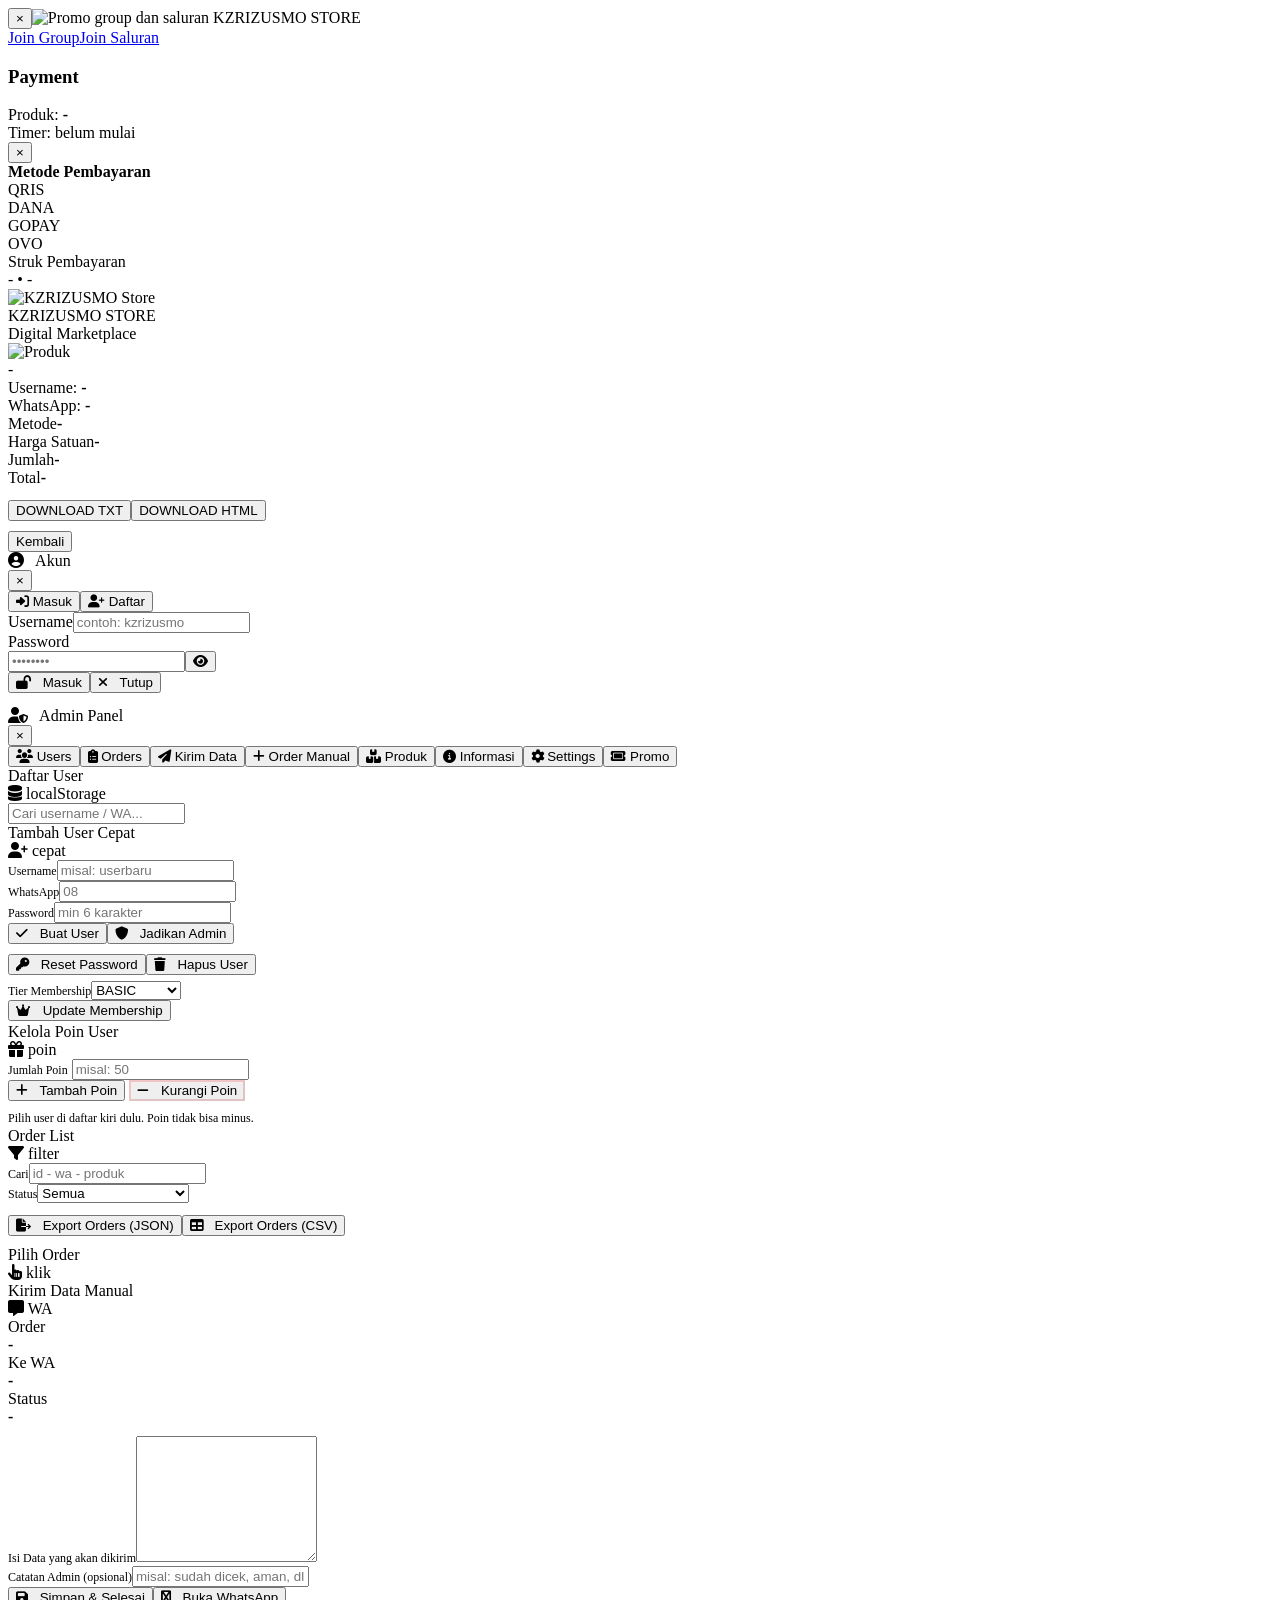
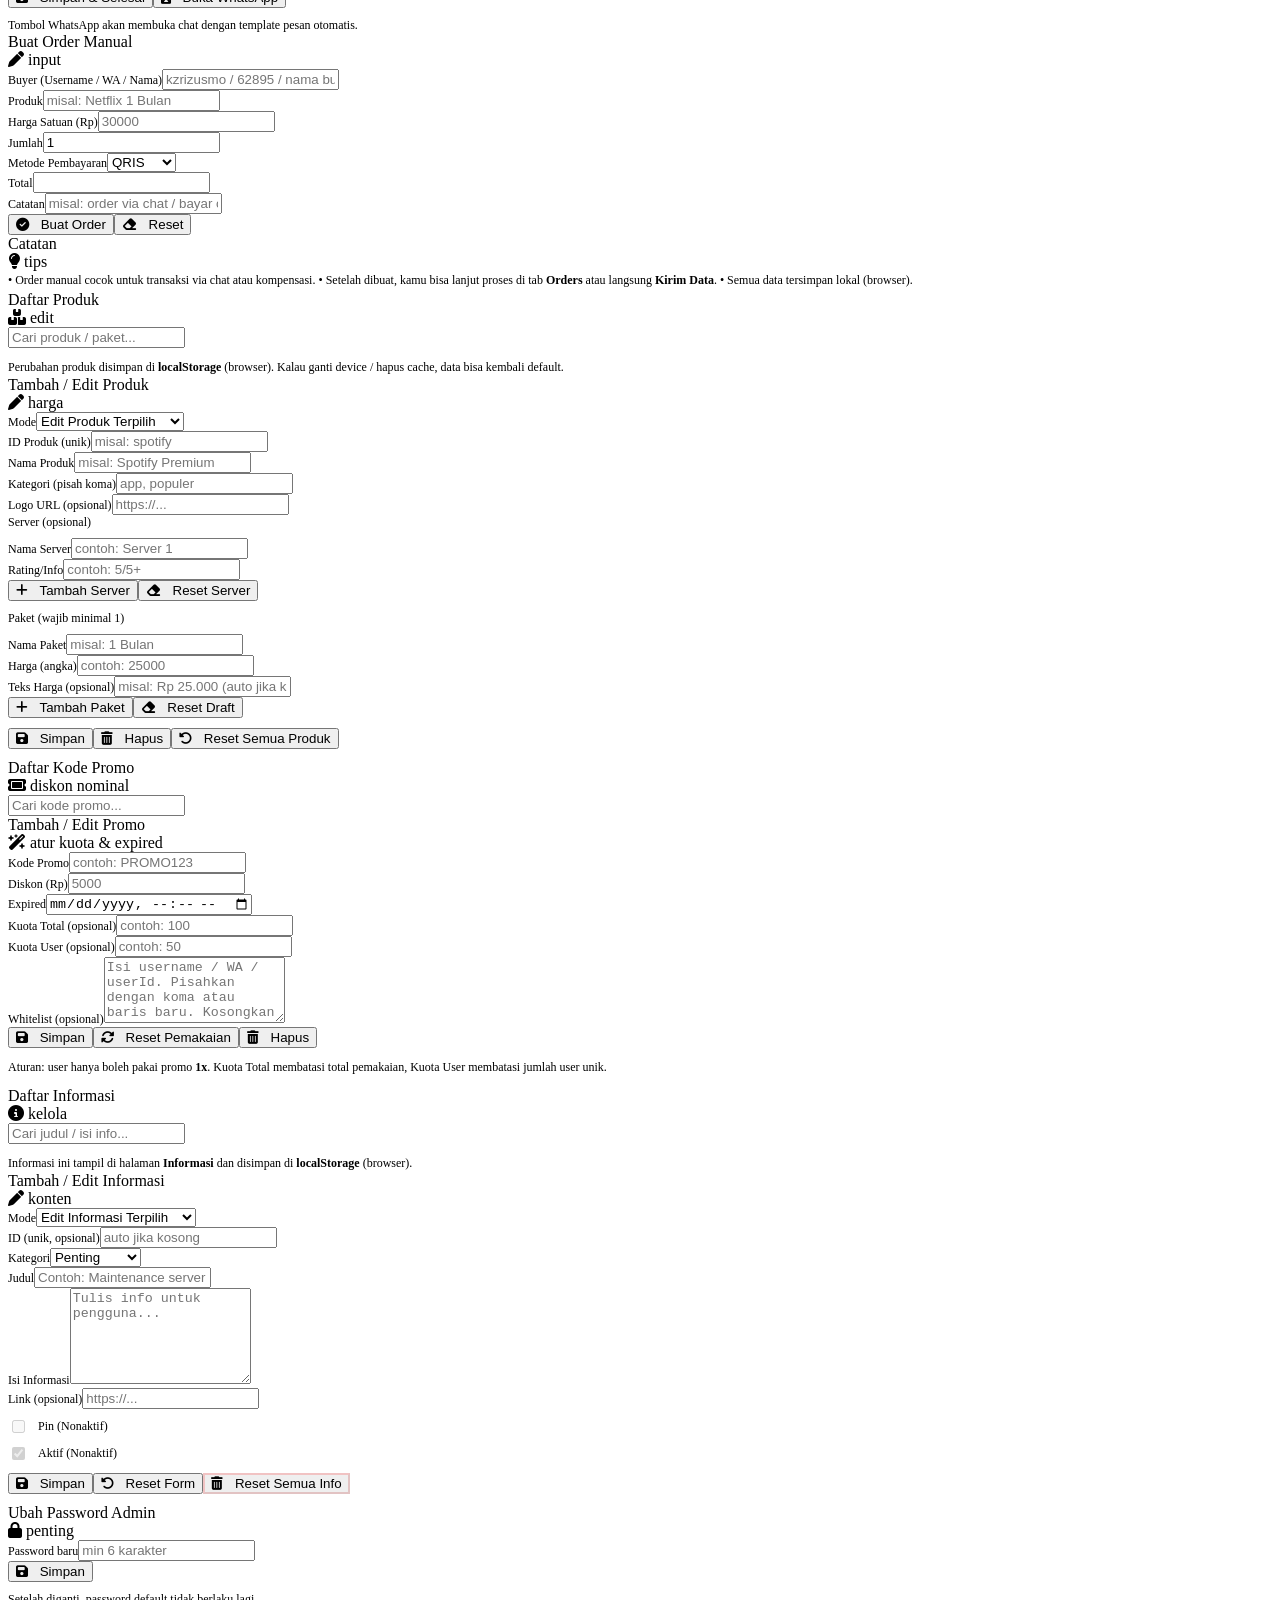
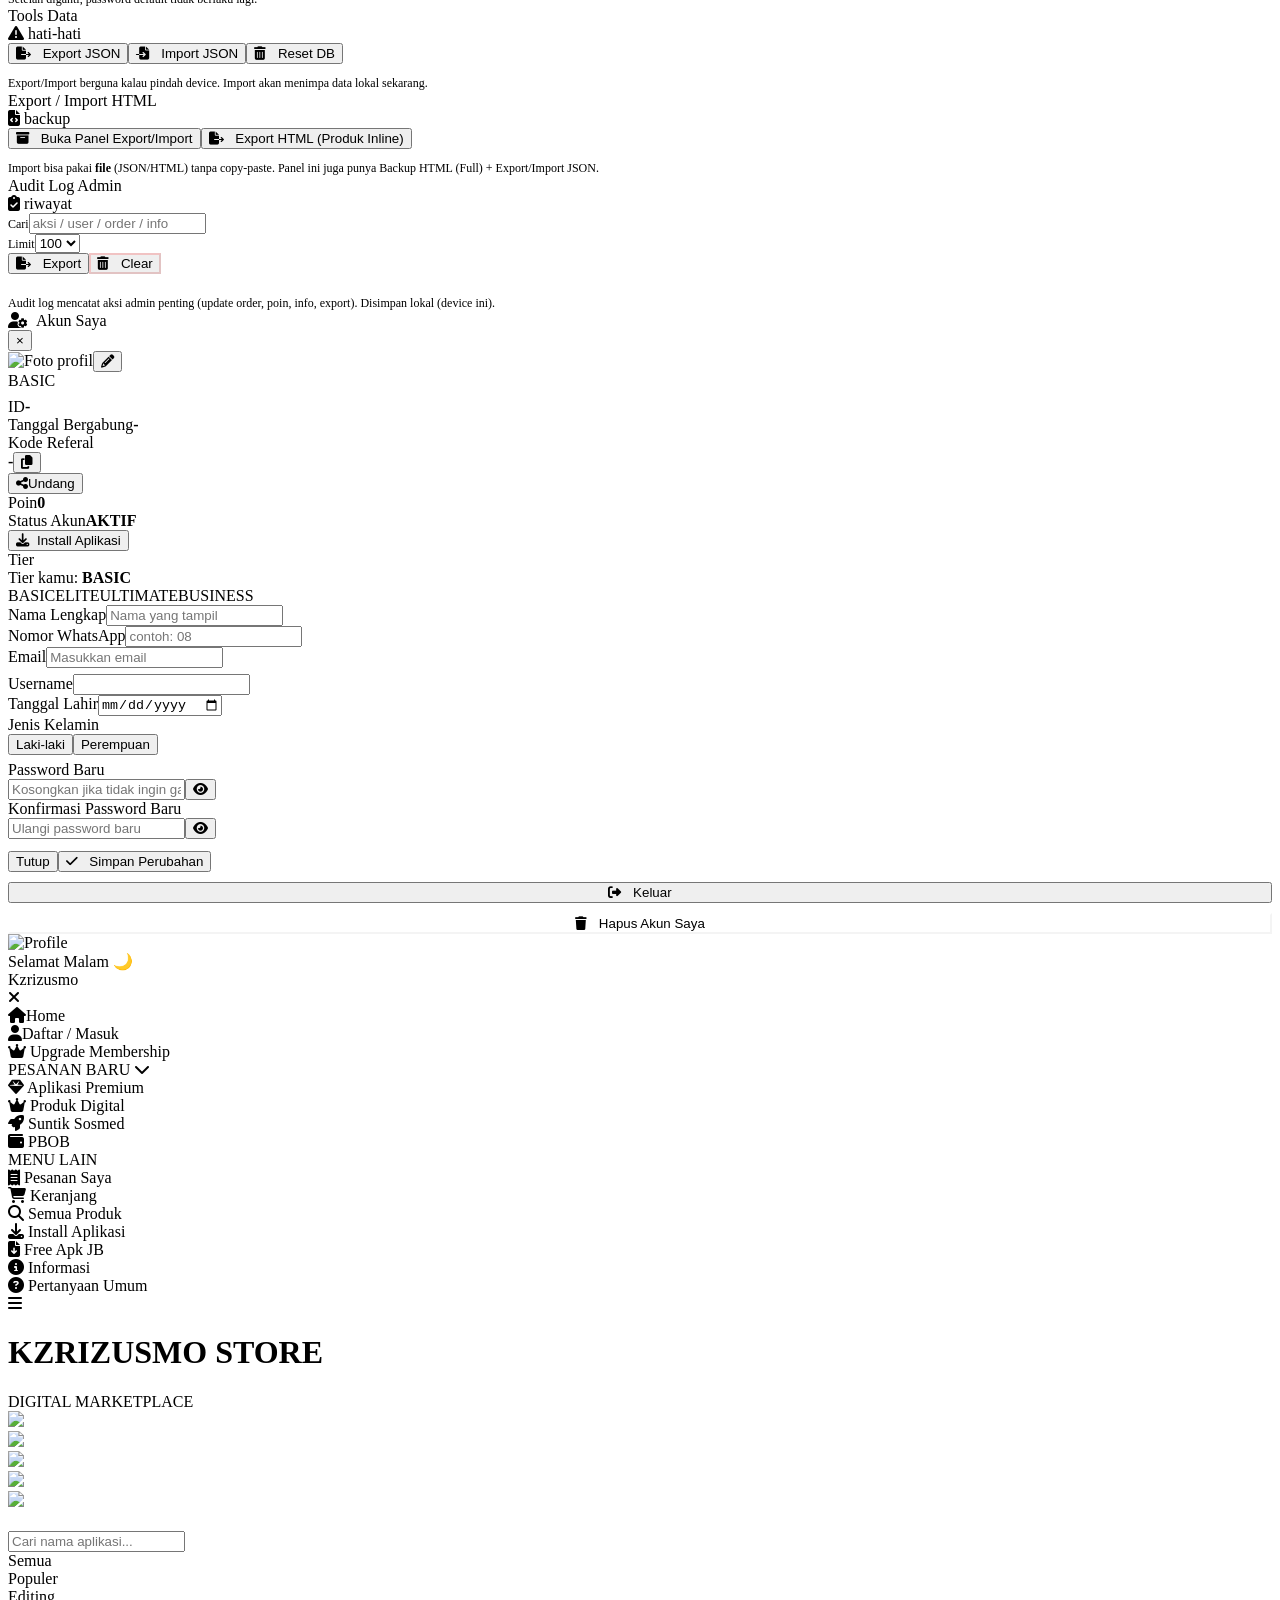
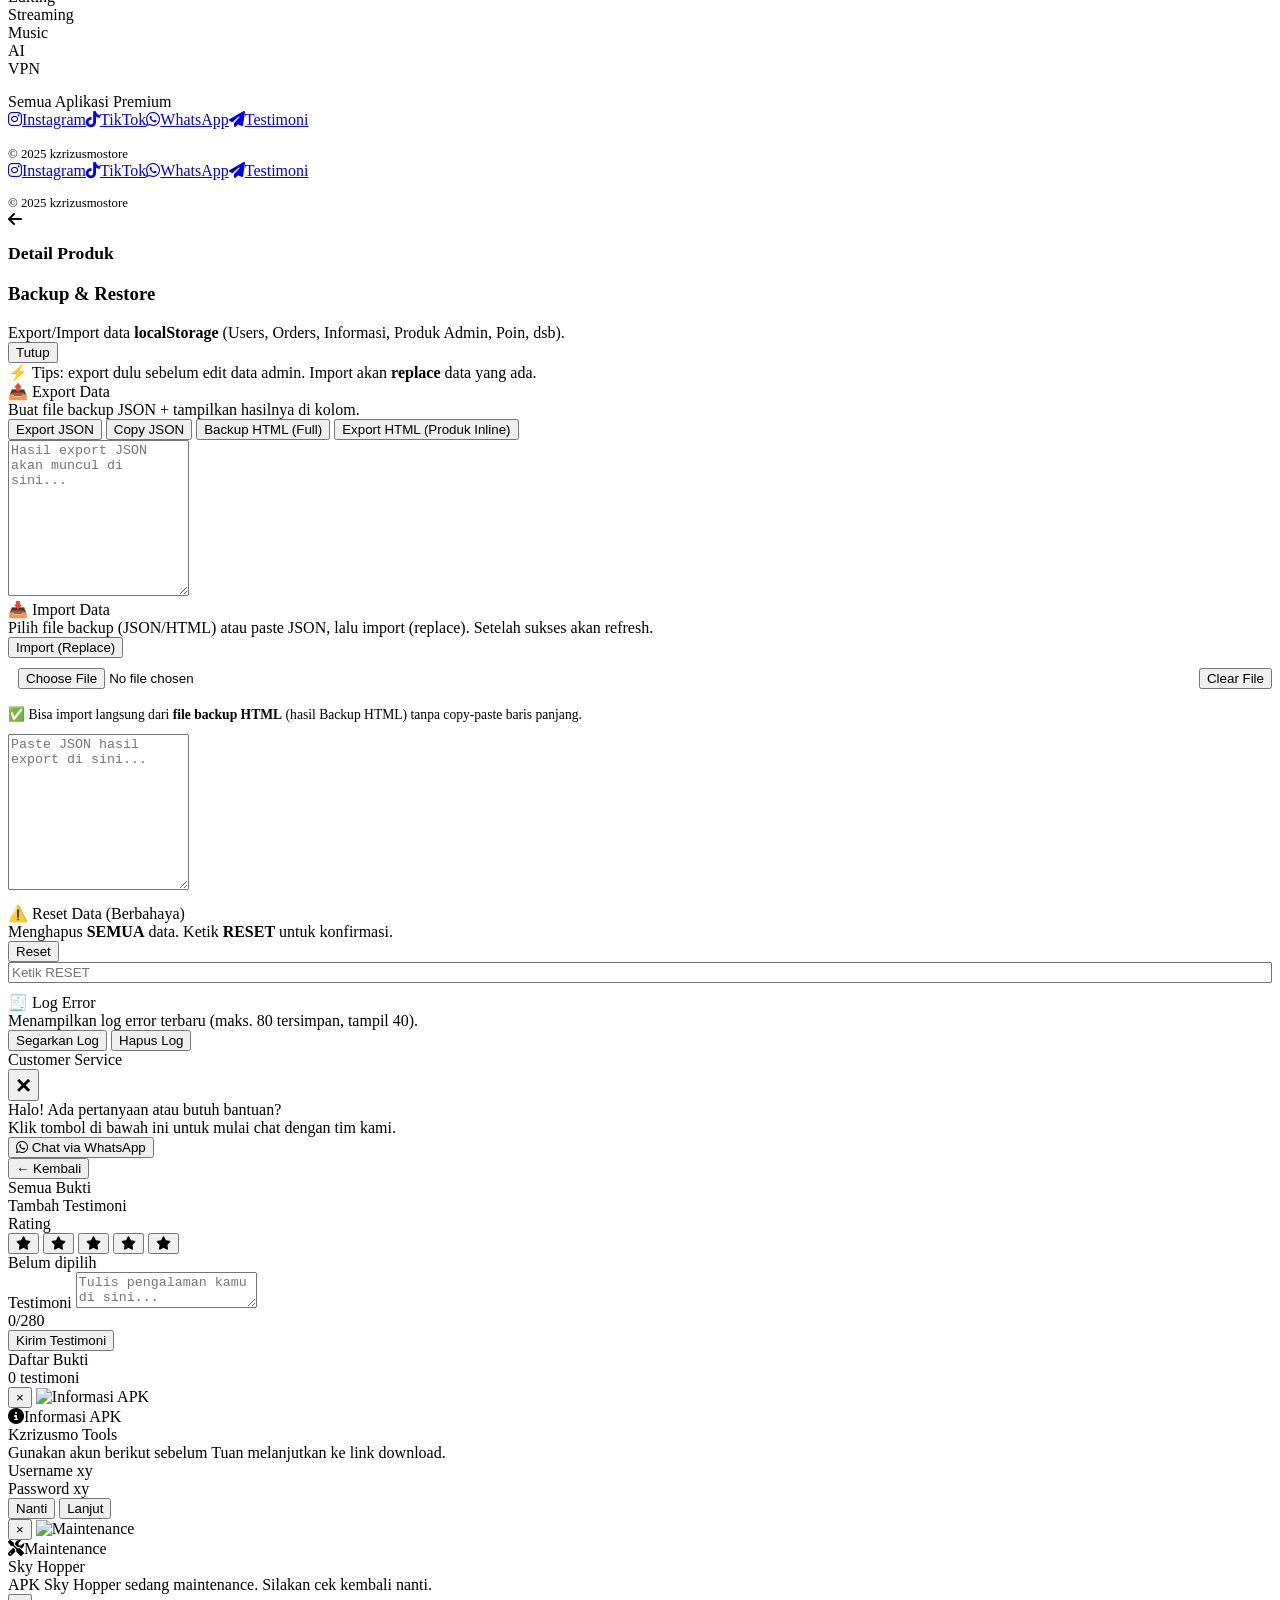
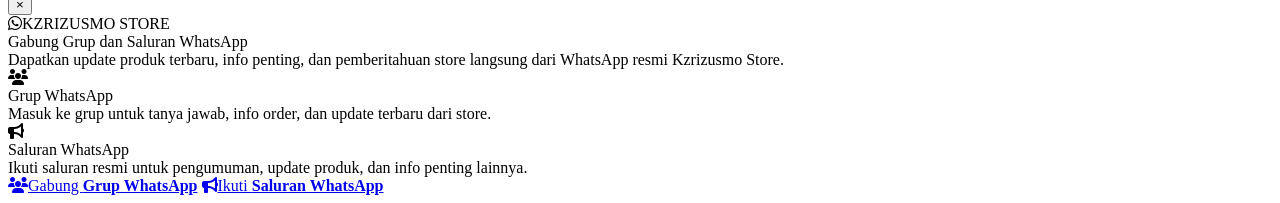
==== index.html @ 4ccf677a "Add files via upload" ====
<!DOCTYPE html>

<html lang="id"><head>
<meta content="yes" name="mobile-web-app-capable"/>
<meta content="yes" name="apple-mobile-web-app-capable"/>
<meta content="black-translucent" name="apple-mobile-web-app-status-bar-style"/>
<meta content="KZRIZUSMO Store" name="apple-mobile-web-app-title"/>
<meta charset="utf-8"/><meta content="width=device-width, initial-scale=1.0" name="viewport"/><meta content="no-cache, no-store, must-revalidate" http-equiv="Cache-Control"/><meta content="no-cache" http-equiv="Pragma"/><meta content="0" http-equiv="Expires"><meta content="no-referrer" name="referrer"><title>KZRIZUSMO Store</title><meta content="KZRIZUSMO Store" name="description"/><meta content="#050505" name="theme-color"/><link href="https://cdnjs.cloudflare.com/ajax/libs/font-awesome/6.4.0/css/all.min.css" rel="stylesheet"/>
<link href="https://fonts.googleapis.com" rel="preconnect"/>
<link crossorigin="" href="https://fonts.gstatic.com" rel="preconnect"/>
<link href="https://fonts.googleapis.com/css2?family=Inter:wght@300;400;500;600;700;800;900&amp;display=swap" rel="stylesheet"/>
<script src="https://cdn.jsdelivr.net/npm/@emailjs/browser@4/dist/email.min.js"></script>




























</meta></meta>



















<link href="assets/css/style.css" rel="stylesheet"/>
<script src="assets/js/head.js"></script></head><body class="kz-sidebar-home"><div class="statusbar-space"></div><div class="app-wrapper"><div id="welcomePopup"><div aria-label="Informasi proses order" aria-modal="true" class="popup-card" onclick="event.stopPropagation()" role="dialog"><button aria-label="Close" class="popup-close" onclick="playClick(); closeWelcomePopup()">×</button><img alt="Promo group dan saluran KZRIZUSMO STORE" class="popup-img" src="https://cdn.yupra.my.id/yp/zyws30dk.jpg"/><div class="popup-actions"><a class="popup-btn popup-btn-left" href="https://chat.whatsapp.com/KJZKkryktvsKbs8SCgkWCJ" onclick="playClick()" rel="noopener" target="_blank">Join Group</a><a class="popup-btn popup-btn-right" href="https://whatsapp.com/channel/0029VbDOVUJIHphDqJoiNH1L" onclick="playClick()" rel="noopener" target="_blank">Join Saluran</a></div></div></div><div id="payOverlay" onclick="onPayOverlayClick(event)"><div aria-label="Payment" aria-modal="true" class="pay-modal" onclick="event.stopPropagation()" role="dialog"><div class="pay-head"><div><h3>Payment</h3><div class="pay-sub">Produk: <b id="payProductName">-</b><span class="pay-server-badge" id="payServerBadge" style="display:none;">S1</span></div></div><div class="pay-row"><div class="pay-badge" id="payTimerBadge"><span class="pay-dot" id="payTimerDot"></span><span id="payTimerText">Timer: belum mulai</span></div><button aria-label="Close" class="pay-close" onclick="playClick(); closePaymentFlow()">×</button></div></div><div aria-live="polite" class="pay-toast" id="payToast"></div><div class="pay-body"><div id="payMainView"><div style="font-weight:900">Metode Pembayaran</div><div class="pay-grid" id="payMethodGrid"><div class="pay-method" data-method="qris" onclick="selectPaymentMethod('qris')">QRIS</div><div class="pay-method" data-method="dana" onclick="selectPaymentMethod('dana')">DANA</div><div class="pay-method" data-method="gopay" onclick="selectPaymentMethod('gopay')">GOPAY</div><div class="pay-method" data-method="ovo" onclick="selectPaymentMethod('ovo')">OVO</div></div><div class="pay-panel" id="payDetailPanel" style="display:none;"><div class="pay-row" style="justify-content:space-between"><div style="font-weight:900">Detail Pembayaran</div><div class="pay-sub" id="payDeadlineText">Batas: -</div></div><div id="payQRISWrap" style="display:none; margin-top:10px;"><img alt="QRIS" class="pay-qr" id="payQrisImg"/><button class="pay-btn secondary" id="payBtnDownloadQRIS" onclick="downloadQris()" type="button">DOWNLOAD QRIS</button></div><div id="payNumberWrap" style="display:none; margin-top:10px;"><div class="pay-number"><code id="payNumberText">-</code><button class="pay-btn secondary" onclick="copyPaymentNumber()" style="width:auto; padding:10px 12px; margin-top:0;" type="button">SALIN</button></div></div><div class="pay-info" id="payMethodInfo" style="display:block; margin-top:10px;"></div><div class="pay-upload" id="payUploadSection"><div id="payUploadTitle" style="font-weight:900">Upload Bukti Pembayaran</div><form enctype="multipart/form-data" id="payProofForm" method="post"><input name="to_email" type="hidden" value="kzrizusmostore@gmail.com"/><input id="payFormOrderId" name="order_id" type="hidden" value=""/><input id="payFormProduct" name="product_name" type="hidden" value=""/><input id="payFormUnitPrice" name="unit_price" type="hidden" value=""/><input id="payFormTotal" name="total_price" type="hidden" value=""/><input id="payFormMethod" name="payment_method" type="hidden" value=""/><input id="payFormValue" name="payment_value" type="hidden" value=""/><input id="payFormDeadline" name="payment_deadline" type="hidden" value=""/><input id="payFormSubject" name="subject" type="hidden" value=""/><input id="payFormMessage" name="message" type="hidden" value=""/><input id="payFormFromName" name="from_name" type="hidden" value=""/><input id="payFormSenderName" name="sender_name" type="hidden" value=""/><input id="payFormWA" name="whatsapp" type="hidden" value=""/><textarea id="payFormDetail" name="order_detail" style="display:none"></textarea><div class="pay-summary"><div class="pay-srow"><span>Produk</span><b id="paySumProduct">-</b></div><div class="pay-srow"><span>Harga Satuan</span><b id="paySumUnit">-</b></div><div class="pay-srow"><span>Jumlah</span><div class="pay-qty-wrap"><button class="qty-btn" id="payQtyMinus" onclick="qtyMinus()" type="button">−</button><input class="pay-input pay-qty" id="payQtyInput" inputmode="numeric" min="1" name="qty" required="" type="number" value="1"/><button class="qty-btn" id="payQtyPlus" onclick="qtyPlus()" type="button">+</button></div></div><div class="pay-srow"><span>Subtotal</span><b id="paySumSubtotal">-</b></div><div class="pay-srow" id="payRowDiscount" style="display:none;"><span>Diskon Member</span><b id="paySumDiscount">-</b></div><div class="pay-srow" id="payRowPromo" style="display:none;"><span>Diskon Promo</span><b id="paySumPromo">-</b></div><div class="pay-srow" id="payRowUnique" style="display:none;"><span>Diskon Unik</span><b id="paySumUnique">-</b></div><div class="pay-srow"><span>Total Bayar</span><b id="paySumTotal">-</b></div><div class="pay-srow" id="payRowPromoCode" style="display:none;"><span>Kode Promo</span><b id="paySumPromoCode">-</b></div><div class="pay-srow" id="payRowSender" style="display:none;"><span>Username</span><b id="paySumSender">-</b></div><div class="pay-srow" id="payRowWA" style="display:none;"><span>Nomor WhatsApp</span><b id="paySumWA">-</b></div></div><div class="pay-field" id="payPromoField"><label class="pay-label" for="payPromoInput">Kode Promo (opsional)</label><div class="pay-inline"><input autocomplete="off" class="pay-input" id="payPromoInput" placeholder="contoh: PROMO123" type="text"/><button class="pay-btn secondary" id="payPromoApplyBtn" onclick="applyPromoCode()" style="width:auto; padding:10px 12px; margin-top:0;" type="button">PAKAI</button><button class="pay-btn secondary" id="payPromoClearBtn" onclick="clearPromoCode()" style="width:auto; padding:10px 12px; margin-top:0; opacity:.85;" type="button">HAPUS</button></div><div class="pay-sub" id="payPromoHint" style="margin-top:6px;"></div></div><div class="pay-field" id="payZusmoUidField" style="display:none;"><label class="pay-label" for="payZusmoUidInput">UID :</label><input autocomplete="off" class="pay-input" id="payZusmoUidInput" inputmode="numeric" name="zusmo_uid" pattern="[0-9]*" placeholder="Masukkan UID" type="text"/></div><div class="pay-field" id="payWhatsappFieldDefault"><label class="pay-label" for="payWhatsappInput">Nomor WhatsApp :</label><input autocomplete="tel" class="pay-input" id="payWhatsappInput" inputmode="tel" name="buyer_whatsapp" placeholder="08" required="" type="tel"/></div><div id="payZusmoFields" style="display:none;"><div class="pay-field"><label class="pay-label">Pilih Game :</label><div class="pay-choice-grid two" id="payZusmoGameChoices"><button class="pay-choice-btn" data-group="game" data-value="Free Fire" type="button">FREE FIRE</button><button class="pay-choice-btn" data-group="game" data-value="FF Max" type="button">FF MAX</button></div><input id="payZusmoGameInput" name="zusmo_game" type="hidden" value=""/></div><div class="pay-field"><label class="pay-label">Pilih Device :</label><div class="pay-choice-grid two" id="payZusmoPlatformChoices"><button class="pay-choice-btn" data-group="platform" data-value="Android" type="button">ANDROID</button><button class="pay-choice-btn" data-group="platform" data-value="iOS" type="button">IOS</button></div><input id="payZusmoPlatformInput" name="zusmo_platform" type="hidden" value=""/></div></div><input accept="image/*,.pdf,application/pdf" class="kz-file-input-native" id="payFileInput" type="file"/><input id="payFormProofInfo" name="proof_info" type="hidden" value=""/></form><button class="pay-btn secondary" id="payBtnUpload" onclick="triggerPayUpload()" type="button">UPLOAD BUKTI</button><div class="pay-preview" id="payPreview"><img alt="Preview" id="payPreviewImg"/><div><div id="payPreviewName" style="font-weight:900">-</div><div class="pay-sub">Jika sudah benar, klik tombol kirim.</div></div></div><button class="pay-btn" id="payBtnSend" onclick="sendPaymentProof()" type="button">KONFIRMASI &amp; KIRIM</button><div class="pay-status" id="payStatus"></div></div><div class="pay-info">Pastikan seluruh data diisi dengan benar dan nomor WhatsApp dalam keadaan aktif.

</div></div><div data-state="success" id="paySuccessView" style="display:none;"><div class="pay-success-wrap"><div class="pay-success-card"><div aria-hidden="true" class="pay-success-check"><svg aria-label="Sukses" role="img" viewbox="0 0 100 100"><circle class="ring" cx="50" cy="50" r="45"></circle><path class="tick" d="M30 52 L45 67 L72 38"></path></svg></div><div class="pay-success-title" id="paySuccessTitle">Bukti Pembayaran Terkirim</div><div class="pay-success-sub" id="paySuccessSub">Harap menunggu. Sedang diproses...</div><div class="rc-prod pay-success-prod"><img alt="Produk" id="paySuccessProductImg"/><div><div class="rc-prod-name" id="paySuccessProductName2">-</div></div></div><div class="pay-success-meta"><div class="pay-srow"><span>Order ID</span><b id="paySuccessOrderId">-</b></div><div class="pay-srow"><span>Waktu Order</span><b id="paySuccessOrderTime">-</b></div><div class="pay-srow"><span>Username</span><b id="paySuccessSenderName">-</b></div><div class="pay-srow"><span>WhatsApp</span><b id="paySuccessBuyerWA">-</b></div><div class="pay-srow"><span>Produk</span><b id="paySuccessProduct">-</b></div><div class="pay-srow"><span>Total Bayar</span><b id="paySuccessTotal">-</b></div><div class="pay-srow"><span>Metode</span><b id="paySuccessMethod">-</b></div><div class="pay-srow"><span>Tujuan</span><b id="paySuccessTarget">-</b></div></div><div class="pay-success-steps" id="paySuccessSteps"><div class="pay-step done"><i class="fas fa-check"></i> Bukti pembayaran berhasil dikirim</div><div class="pay-step"><i class="fas fa-clock"></i> Menunggu verifikasi admin</div><div class="pay-step"><i class="fab fa-whatsapp"></i> Proses kirim data akun ke WhatsApp</div></div><div class="pay-success-actions" id="paySuccessActions"><button class="pay-btn secondary" id="payBtnStruk" onclick="kzOpenReceiptFromSuccess()" type="button">STRUK</button><button class="pay-btn" id="payBtnFinish" onclick="kzTryFinishPayment()" type="button">SELESAI</button></div><div class="pay-success-note">
        Admin akan segera memproses pesanan Anda.
Estimasi waktu maksimal 2 jam (sesuai antrean).
Mohon menunggu dengan sabar. Terima kasih.
      </div></div></div></div></div></div></div></div><div id="receiptModal" onclick="closeReceiptModal()"><div aria-label="Struk pembayaran" aria-modal="true" class="rc-card" onclick="event.stopPropagation()" role="dialog"><div class="rc-head"><div><div class="rc-title">Struk Pembayaran</div><div class="rc-sub"><span id="receiptOrderId">-</span> • <span id="receiptTime">-</span></div></div></div><div class="rc-body"><div class="rc-brand"><div class="rc-logo"><img alt="KZRIZUSMO Store" src="https://img1.pixhost.to/images/11283/677288085_miwamikadono.jpg"/></div><div><div class="rc-store">KZRIZUSMO STORE</div><div class="rc-tag">Digital Marketplace</div></div></div><div class="rc-prod"><img alt="Produk" id="receiptProductImg"/><div><div class="rc-prod-name" id="receiptProductName">-</div><div class="rc-mini">Username: <b id="receiptSenderName">-</b></div><div class="rc-mini">WhatsApp: <b id="receiptBuyerWA">-</b></div></div></div><div class="rc-grid"><div class="rc-row"><span>Metode</span><b id="receiptMethod">-</b></div><div class="rc-row"><span>Harga Satuan</span><b id="receiptUnit">-</b></div><div class="rc-row"><span>Jumlah</span><b id="receiptQty">-</b></div><div class="rc-row"><span>Total</span><b id="receiptTotal">-</b></div></div><pre class="rc-text" id="receiptText"></pre></div><div class="rc-actions"><button class="ps-btn secondary" onclick="downloadReceiptTxt()" type="button">DOWNLOAD TXT</button><button class="ps-btn secondary" onclick="downloadReceiptHtml()" type="button">DOWNLOAD HTML</button></div><div class="rc-actions" style="margin-top:10px;"><button class="ps-btn" id="receiptBackBtn" onclick="kzReceiptBack()" type="button">Kembali</button></div></div></div><div class="auth-overlay" id="authOverlay" onclick="closeAuthModal()"><div aria-label="Akun" aria-modal="true" class="auth-card" onclick="event.stopPropagation()" role="dialog"><div class="auth-head"><div><div class="auth-title"><i class="fas fa-user-circle" style="margin-right:8px;color:var(--primary)"></i> Akun</div><div class="auth-sub" id="authHeadSub"></div></div><button class="auth-close" onclick="closeAuthModal()" type="button">×</button></div><div class="auth-body"><div id="authLoggedInBox" style="display:none;"><div class="auth-grid"><div class="admin-carditem"><div class="top"><div class="title">Profil</div><span class="mini-chip"><i class="fas fa-id-badge"></i><b id="authMeRole">user</b></span></div><div class="admin-kv"><div>Username</div><b id="authMeUser">-</b><div>WhatsApp</div><b id="authMeWA">-</b></div><div class="auth-actions"><button class="btn-ghost" onclick="openMyOrdersFromAuth()" type="button"><i class="fas fa-receipt" style="margin-right:8px;"></i> Pesanan Saya</button><button class="btn-solid" onclick="logoutUser()" type="button"><i class="fas fa-right-from-bracket" style="margin-right:8px;"></i> Keluar</button></div></div><div class="admin-carditem"><div class="top"><div class="title">Info</div><span class="mini-chip"><i class="fas fa-shield"></i> Data lokal</span></div><div style="font-size:12px;color:var(--text-sec);line-height:1.5">
              Sistem akun ini disimpan di <b>localStorage</b> browser (client-side).  
              Kalau kamu hapus data browser / ganti device, akun &amp; riwayat lokal bisa hilang.
              <div style="height:10px"></div></div></div></div><div class="admin-carditem" id="authMemberCard"><div class="top"><div class="title">Status Member</div><span class="mini-chip"><i class="fas fa-crown"></i><b id="authMeTierLabel">BASIC</b></span></div><div class="admin-kv"><div>Badge</div><b id="authMeTierBadgeSlot">-</b><div>Diskon</div><b id="authMeTierDiscount">Rp 0</b></div><div class="auth-actions" id="authUpgradeList" style="gap:8px;flex-wrap:wrap;"></div><div id="authUpgradeHint" style="margin-top:8px;font-size:12px;color:var(--text-sec);line-height:1.5;"></div></div><div style="height:12px"></div><div class="admin-carditem" id="authMyOrdersBox" style="display:none;"><div class="top"><div class="title">Pesanan Saya</div></div><div class="admin-cardlist" id="authMyOrdersList"></div></div></div><div id="authFormsBox"><div class="auth-tabs"><button class="auth-tab active" id="authTabLogin" onclick="authSwitchTab('login')" type="button"><i class="fas fa-right-to-bracket"></i> Masuk</button><button class="auth-tab" id="authTabRegister" onclick="authSwitchTab('register')" type="button"><i class="fas fa-user-plus"></i> Daftar</button></div><form id="authLoginForm" onsubmit="authLoginSubmit(event)"><div class="auth-field"><label>Username</label><input autocomplete="username" id="authLoginUser" placeholder="contoh: kzrizusmo" required=""/></div><div class="auth-field"><label>Password</label><div class="pw-wrap"><input autocomplete="current-password" id="authLoginPass" placeholder="••••••••" required="" type="password"/><button aria-label="Tampilkan password" class="pw-toggle" onclick="togglePasswordVisibility('authLoginPass', this)" type="button"><i class="fas fa-eye"></i></button></div></div><div class="auth-actions"><button class="btn-solid" type="submit"><i class="fas fa-lock-open" style="margin-right:8px;"></i> Masuk</button><button class="btn-ghost" onclick="closeAuthModal()" type="button"><i class="fas fa-xmark" style="margin-right:8px;"></i> Tutup</button></div><div style="margin-top:10px;font-size:12px;color:var(--text-sec)"></div></form><form id="authRegisterForm" onsubmit="authRegisterSubmit(event)" style="display:none;"><div class="auth-grid"><div class="auth-field"><label>Nama Lengkap</label><input id="authRegName" placeholder="Nama yang tampil"/></div><div class="auth-field"><label>Email</label><input autocomplete="email" id="authRegEmail" placeholder="contoh: kamu@gmail.com" type="email"/></div></div><div class="auth-grid"><div class="auth-field"><label>Username</label><input autocomplete="username" id="authRegUser" placeholder="minimal 3 karakter" required=""/></div><div class="auth-field"><label>WhatsApp</label><input id="authRegWA" inputmode="numeric" placeholder="contoh: 0812xxxxxxx" required=""/></div></div><div class="auth-field"><label>Kode Referal <span style="font-size:12px;color:var(--text-sec)">(opsional)</span></label><input id="authRegReferral" placeholder="contoh: KZ123456 (opsional)"/></div><div class="auth-field"><label>Password</label><div class="pw-wrap"><input autocomplete="new-password" id="authRegPass" placeholder="minimal 6 karakter" required="" type="password"/><button aria-label="Tampilkan password" class="pw-toggle" onclick="togglePasswordVisibility('authRegPass', this)" type="button"><i class="fas fa-eye"></i></button></div></div><div class="auth-field"><label>Konfirmasi Password</label><div class="pw-wrap"><input autocomplete="new-password" id="authRegPass2" placeholder="Ulangi password" required="" type="password"/><button aria-label="Tampilkan password" class="pw-toggle" onclick="togglePasswordVisibility('authRegPass2', this)" type="button"><i class="fas fa-eye"></i></button></div></div><div class="auth-actions"><button class="btn-solid" type="submit"><i class="fas fa-user-check" style="margin-right:8px;"></i> Daftar</button><button class="btn-ghost" onclick="authSwitchTab('login')" type="button"><i class="fas fa-arrow-left" style="margin-right:8px;"></i> Masuk</button></div></form></div><div style="margin-top:14px;font-size:12px;color:var(--text-sec);line-height:1.5"></div></div></div></div><div class="admin-overlay" id="adminOverlay" onclick="closeAdminPanel()"><div aria-label="Admin Panel" aria-modal="true" class="admin-card" onclick="event.stopPropagation()" role="dialog"><div class="admin-head"><div><div class="admin-title"><i class="fas fa-user-shield" style="margin-right:8px;color:var(--primary)"></i> Admin Panel</div><div class="admin-sub" id="adminHeadSub"></div></div><button class="admin-close" onclick="closeAdminPanel()" type="button">×</button></div><div class="admin-body"><div class="admin-tabs"><button class="admin-tab active" id="adminTabBtnUsers" onclick="adminSwitchTab('users')" type="button"><i class="fas fa-users"></i> Users</button><button class="admin-tab" id="adminTabBtnOrders" onclick="adminSwitchTab('orders')" type="button"><i class="fas fa-clipboard-list"></i> Orders</button><button class="admin-tab" id="adminTabBtnDeliver" onclick="adminSwitchTab('deliver')" type="button"><i class="fas fa-paper-plane"></i> Kirim Data</button><button class="admin-tab" id="adminTabBtnManual" onclick="adminSwitchTab('manual')" type="button"><i class="fas fa-plus"></i> Order Manual</button><button class="admin-tab" id="adminTabBtnProducts" onclick="adminSwitchTab('products')" type="button"><i class="fas fa-boxes-stacked"></i> Produk</button><button class="admin-tab" id="adminTabBtnInfo" onclick="adminSwitchTab('info')" type="button"><i class="fas fa-circle-info"></i> Informasi</button><button class="admin-tab" id="adminTabBtnSettings" onclick="adminSwitchTab('settings')" type="button"><i class="fas fa-gear"></i> Settings</button><button class="admin-tab" id="adminTabBtnPromo" onclick="adminSwitchTab('promo')" type="button"><i class="fas fa-ticket"></i> Promo</button></div><section class="admin-section show" id="adminTabUsers"><div class="admin-row"><div class="admin-carditem"><div class="top"><div class="title">Daftar User</div><span class="mini-chip"><i class="fas fa-database"></i> localStorage</span></div><div class="admin-field"><input id="adminUserSearch" oninput="renderAdminUsers()" placeholder="Cari username / WA..."/></div><div class="admin-cardlist" id="adminUsersList"></div></div><div class="admin-carditem"><div class="top"><div class="title">Tambah User Cepat</div><span class="mini-chip"><i class="fas fa-user-plus"></i> cepat</span></div><div class="admin-field"><label style="font-size:12px;color:var(--text-sec)">Username</label><input id="adminAddUserName" placeholder="misal: userbaru"/></div><div class="admin-field"><label style="font-size:12px;color:var(--text-sec)">WhatsApp</label><input id="adminAddUserWA" placeholder="08"/></div><div class="admin-field"><label style="font-size:12px;color:var(--text-sec)">Password</label><input id="adminAddUserPass" placeholder="min 6 karakter" type="password"/></div><div class="admin-actions"><button class="btn-solid" onclick="adminCreateUserManual()" type="button"><i class="fas fa-check" style="margin-right:8px;"></i> Buat User</button><button class="btn-ghost" onclick="adminPromoteSelectedToAdmin()" type="button"><i class="fas fa-shield" style="margin-right:8px;"></i> Jadikan Admin</button></div><div style="margin-top:10px;font-size:12px;color:var(--text-sec)"></div><div class="sidebar-divider"></div><div class="admin-actions"><button class="btn-ghost" onclick="adminResetSelectedPassword()" type="button"><i class="fas fa-key" style="margin-right:8px;"></i> Reset Password</button><button class="btn-ghost" onclick="adminDeleteSelectedUser()" type="button"><i class="fas fa-trash" style="margin-right:8px;"></i> Hapus User</button></div><div class="sidebar-divider"></div><div style="margin-top:6px;font-size:12px;color:var(--text-sec);line-height:1.5"></div><div class="admin-field"><label style="font-size:12px;color:var(--text-sec)">Tier Membership</label><select id="adminMemberTierSelect"><option value="basic">BASIC</option><option value="elite">ELITE</option><option value="ultimate">ULTIMATE</option><option value="business">BUSINESS</option></select></div><div class="admin-actions"><button class="btn-solid" onclick="adminSetSelectedMemberTier()" type="button"><i class="fas fa-crown" style="margin-right:8px;"></i> Update Membership</button></div>
<div class="sidebar-divider"></div>
<div class="top" style="margin-top:2px;">
<div class="title">Kelola Poin User</div>
<span class="mini-chip"><i class="fas fa-gift"></i> poin</span>
</div>
<div class="admin-field">
<label style="font-size:12px;color:var(--text-sec)">Jumlah Poin</label>
<input id="adminPointsDelta" inputmode="numeric" oninput="this.value=this.value.replace(/[^0-9]/g,'');" placeholder="misal: 50"/>
</div>
<div class="admin-actions">
<button class="btn-solid" onclick="adminAddPointsSelected()" type="button"><i class="fas fa-plus" style="margin-right:8px;"></i> Tambah Poin</button>
<button class="btn-ghost" onclick="adminSubPointsSelected()" style="border-color: rgba(255,0,0,.18);" type="button"><i class="fas fa-minus" style="margin-right:8px;"></i> Kurangi Poin</button>
</div>
<div style="margin-top:8px;font-size:12px;color:var(--text-sec);line-height:1.5">
  Pilih user di daftar kiri dulu. Poin tidak bisa minus.
</div>
</div></div></section><section class="admin-section" id="adminTabOrders"><div class="admin-carditem"><div class="top"><div class="title">Order List</div><span class="mini-chip"><i class="fas fa-filter"></i> filter</span></div><div class="admin-row"><div class="admin-field"><label style="font-size:12px;color:var(--text-sec)">Cari</label><input id="adminOrderSearch" oninput="__adminOrdersPage=1; renderAdminOrders()" placeholder="id - wa - produk"/></div><div class="admin-field"><label style="font-size:12px;color:var(--text-sec)">Status</label><select id="adminOrderStatusFilter" onchange="__adminOrdersPage=1; renderAdminOrders()"><option value="all">Semua</option><option value="proof_submitted">Bukti terkirim</option><option value="processing">Diproses</option><option value="verified">Terverifikasi</option><option value="delivered">Selesai (data terkirim)</option><option value="rejected">Ditolak</option></select></div></div><div style="height:10px"></div><div class="admin-actions" style="margin-top:2px;"><button class="btn-ghost" onclick="adminExportOrders()" type="button"><i class="fas fa-file-export" style="margin-right:8px;"></i> Export Orders (JSON)</button><button class="btn-ghost" onclick="adminExportOrdersCsv()" type="button"><i class="fas fa-table" style="margin-right:8px;"></i> Export Orders (CSV)</button></div><div style="height:10px"></div><div class="admin-cardlist" id="adminOrdersList"></div></div></section><section class="admin-section" id="adminTabDeliver"><div class="admin-row"><div class="admin-carditem"><div class="top"><div class="title">Pilih Order</div><span class="mini-chip"><i class="fas fa-hand-pointer"></i> klik</span></div><div class="admin-cardlist" id="adminDeliverOrders"></div></div><div class="admin-carditem"><div class="top"><div class="title">Kirim Data Manual</div><span class="mini-chip"><i class="fas fa-message"></i> WA</span></div><div class="admin-kv"><div>Order</div><b id="adminDeliverOrderId">-</b><div>Ke WA</div><b id="adminDeliverWA">-</b><div>Status</div><b id="adminDeliverStatus">-</b></div><div style="height:10px"></div><div class="admin-field"><label style="font-size:12px;color:var(--text-sec)">Isi Data yang akan dikirim</label><textarea id="adminDeliverData" placeholder="" rows="8"></textarea></div><div class="admin-field"><label style="font-size:12px;color:var(--text-sec)">Catatan Admin (opsional)</label><input id="adminDeliverNote" placeholder="misal: sudah dicek, aman, dll"/></div><div class="admin-actions"><button class="btn-solid" onclick="adminSaveDeliveryData()" type="button"><i class="fas fa-save" style="margin-right:8px;"></i> Simpan &amp; Selesai</button><button class="btn-ghost" onclick="adminOpenWAForDelivery()" type="button"><i class="fas fa-whatsapp" style="margin-right:8px;"></i> Buka WhatsApp</button></div><div style="margin-top:10px;font-size:12px;color:var(--text-sec)">
              Tombol WhatsApp akan membuka chat dengan template pesan otomatis.
            </div></div></div></section><section class="admin-section" id="adminTabManual"><div class="admin-row"><div class="admin-carditem"><div class="top"><div class="title">Buat Order Manual</div><span class="mini-chip"><i class="fas fa-pen"></i> input</span></div><div class="admin-field"><label style="font-size:12px;color:var(--text-sec)">Buyer (Username / WA / Nama)</label><input id="adminManualBuyer" placeholder="kzrizusmo / 62895 / nama buyer"/></div><div class="admin-field"><label style="font-size:12px;color:var(--text-sec)">Produk</label><input id="adminManualProduct" placeholder="misal: Netflix 1 Bulan"/></div><div class="admin-row"><div class="admin-field"><label style="font-size:12px;color:var(--text-sec)">Harga Satuan (Rp)</label><input id="adminManualUnit" inputmode="numeric" oninput="adminManualRecalc()" placeholder="30000"/></div><div class="admin-field"><label style="font-size:12px;color:var(--text-sec)">Jumlah</label><input id="adminManualQty" inputmode="numeric" oninput="adminManualRecalc()" placeholder="1" value="1"/></div></div><div class="admin-field"><label style="font-size:12px;color:var(--text-sec)">Metode Pembayaran</label><select id="adminManualMethod"><option value="qris">QRIS</option><option value="dana">DANA</option><option value="gopay">GOPAY</option><option value="ovo">OVO</option><option value="lainnya">Lainnya</option></select></div><div class="admin-field"><label style="font-size:12px;color:var(--text-sec)">Total</label><input id="adminManualTotal" readonly=""/></div><div class="admin-field"><label style="font-size:12px;color:var(--text-sec)">Catatan</label><input id="adminManualNote" placeholder="misal: order via chat / bayar cash / dll"/></div><div class="admin-actions"><button class="btn-solid" onclick="adminCreateManualOrder()" type="button"><i class="fas fa-circle-check" style="margin-right:8px;"></i> Buat Order</button><button class="btn-ghost" onclick="adminManualClear()" type="button"><i class="fas fa-eraser" style="margin-right:8px;"></i> Reset</button></div></div><div class="admin-carditem"><div class="top"><div class="title">Catatan</div><span class="mini-chip"><i class="fas fa-lightbulb"></i> tips</span></div><div style="font-size:12px;color:var(--text-sec);line-height:1.6">
              • Order manual cocok untuk transaksi via chat atau kompensasi.  
              • Setelah dibuat, kamu bisa lanjut proses di tab <b>Orders</b> atau langsung <b>Kirim Data</b>.  
              • Semua data tersimpan lokal (browser).
            </div></div></div></section><section class="admin-section" id="adminTabProducts"><div class="admin-row"><div class="admin-carditem"><div class="top"><div class="title">Daftar Produk</div><span class="mini-chip"><i class="fas fa-boxes-stacked"></i> edit</span></div><div class="admin-field"><input id="adminProductSearch" oninput="renderAdminProducts()" placeholder="Cari produk / paket..."/></div><div class="admin-cardlist" id="adminProductsList"></div><div style="margin-top:10px;font-size:12px;color:var(--text-sec);line-height:1.5">
              Perubahan produk disimpan di <b>localStorage</b> (browser). Kalau ganti device / hapus cache, data bisa kembali default.
            </div></div><div class="admin-carditem"><div class="top"><div class="title">Tambah / Edit Produk</div><span class="mini-chip"><i class="fas fa-pen"></i> harga</span></div><div class="admin-field"><label style="font-size:12px;color:var(--text-sec)">Mode</label><select id="adminProductMode" onchange="adminProductModeChanged()"><option value="edit">Edit Produk Terpilih</option><option value="add">Tambah Produk Baru</option></select></div><div class="admin-field"><label style="font-size:12px;color:var(--text-sec)">ID Produk (unik)</label><input id="adminProdAppId" placeholder="misal: spotify"/></div><div class="admin-field"><label style="font-size:12px;color:var(--text-sec)">Nama Produk</label><input id="adminProdAppName" placeholder="misal: Spotify Premium"/></div><div class="admin-grid-2"><div class="admin-field"><label style="font-size:12px;color:var(--text-sec)">Kategori (pisah koma)</label><input id="adminProdCategory" placeholder="app, populer"/></div><div class="admin-field"><label style="font-size:12px;color:var(--text-sec)">Logo URL (opsional)</label><input id="adminProdLogo" placeholder="https://..."/></div></div><div class="sidebar-divider"></div><div style="font-size:12px;color:var(--text-sec);margin-bottom:8px">Server (opsional)</div><div class="admin-grid-2"><div class="admin-field"><label style="font-size:12px;color:var(--text-sec)">Nama Server</label><input id="adminProdServerName" placeholder="contoh: Server 1"/></div><div class="admin-field"><label style="font-size:12px;color:var(--text-sec)">Rating/Info</label><input id="adminProdServerRating" placeholder="contoh: 5/5+"/></div></div><div class="admin-actions" style="gap:8px;flex-wrap:wrap"><button class="btn-ghost" onclick="adminAddServerToDraft()" type="button"><i class="fas fa-plus" style="margin-right:8px;"></i> Tambah Server</button><button class="btn-ghost" onclick="adminClearServers()" type="button"><i class="fas fa-eraser" style="margin-right:8px;"></i> Reset Server</button></div><div class="admin-cardlist" id="adminProdServerDraft" style="margin-top:10px"></div><div class="sidebar-divider"></div><div style="font-size:12px;color:var(--text-sec);margin-bottom:8px">Paket (wajib minimal 1)</div><div class="admin-grid-2"><div class="admin-field"><label style="font-size:12px;color:var(--text-sec)">Nama Paket</label><input id="adminProdPkgName" placeholder="misal: 1 Bulan"/></div><div class="admin-field"><label style="font-size:12px;color:var(--text-sec)">Harga (angka)</label><input id="adminProdPkgPriceVal" inputmode="numeric" min="0" placeholder="contoh: 25000" type="number"/></div></div><div class="admin-field"><label style="font-size:12px;color:var(--text-sec)">Teks Harga (opsional)</label><input id="adminProdPkgPrice" placeholder="misal: Rp 25.000 (auto jika kosong)"/></div><div class="admin-actions" style="gap:8px;flex-wrap:wrap"><button class="btn-ghost" onclick="adminAddPkgToDraft()" type="button"><i class="fas fa-plus" style="margin-right:8px;"></i> Tambah Paket</button><button class="btn-ghost" onclick="adminClearProductDraft()" type="button"><i class="fas fa-eraser" style="margin-right:8px;"></i> Reset Draft</button></div><div class="admin-cardlist" id="adminProdPkgDraft" style="margin-top:10px"></div><div class="sidebar-divider"></div><div class="admin-actions" style="flex-wrap:wrap"><button class="btn-solid" onclick="adminSaveProduct()" type="button"><i class="fas fa-save" style="margin-right:8px;"></i> Simpan</button><button class="btn-ghost" onclick="adminDeleteProduct()" type="button"><i class="fas fa-trash-can" style="margin-right:8px;"></i> Hapus</button><button class="btn-ghost" onclick="adminResetProductsToDefault()" type="button"><i class="fas fa-rotate-left" style="margin-right:8px;"></i> Reset Semua Produk</button></div><div id="adminProductStatus" style="margin-top:10px;font-size:12px;color:var(--text-sec)"></div></div></div></section><section class="admin-section" id="adminTabPromo"><div class="admin-row"><div class="admin-carditem"><div class="top"><div class="title">Daftar Kode Promo</div><span class="mini-chip"><i class="fas fa-ticket"></i> diskon nominal</span></div><div class="admin-field"><input id="adminPromoSearch" oninput="renderAdminPromos()" placeholder="Cari kode promo..."/></div><div class="admin-list" id="adminPromoList"></div></div><div class="admin-carditem"><div class="top"><div class="title">Tambah / Edit Promo</div><span class="mini-chip"><i class="fas fa-wand-magic-sparkles"></i> atur kuota &amp; expired</span></div><div class="admin-field"><label style="font-size:12px;color:var(--text-sec)">Kode Promo</label><input id="adminPromoCode" placeholder="contoh: PROMO123"/></div><div class="admin-grid-2"><div class="admin-field"><label style="font-size:12px;color:var(--text-sec)">Diskon (Rp)</label><input id="adminPromoDiscount" inputmode="numeric" min="0" placeholder="5000" type="number"/></div><div class="admin-field"><label style="font-size:12px;color:var(--text-sec)">Expired</label><input id="adminPromoExpire" type="datetime-local"/></div></div><div class="admin-grid-2"><div class="admin-field"><label style="font-size:12px;color:var(--text-sec)">Kuota Total (opsional)</label><input id="adminPromoMaxUses" inputmode="numeric" min="0" placeholder="contoh: 100" type="number"/></div><div class="admin-field"><label style="font-size:12px;color:var(--text-sec)">Kuota User (opsional)</label><input id="adminPromoMaxUsers" inputmode="numeric" min="0" placeholder="contoh: 50" type="number"/></div></div><div class="admin-field"><label style="font-size:12px;color:var(--text-sec)">Whitelist (opsional)</label><textarea id="adminPromoWhitelist" placeholder="Isi username / WA / userId. Pisahkan dengan koma atau baris baru. Kosongkan untuk semua user." rows="4"></textarea></div><div class="admin-actions"><button class="btn-solid" onclick="adminSavePromo()" type="button"><i class="fas fa-save" style="margin-right:8px;"></i> Simpan</button><button class="btn-ghost" onclick="adminResetPromoUsage()" type="button"><i class="fas fa-rotate" style="margin-right:8px;"></i> Reset Pemakaian</button><button class="btn-ghost" onclick="adminDeletePromo()" type="button"><i class="fas fa-trash-can" style="margin-right:8px;"></i> Hapus</button></div><div style="margin-top:10px;font-size:12px;color:var(--text-sec);line-height:1.55">
              Aturan: user hanya boleh pakai promo <b>1x</b>. Kuota Total membatasi total pemakaian, Kuota User membatasi jumlah user unik.
            </div><div class="pay-status" id="adminPromoStatus" style="margin-top:10px;"></div></div></div></section><section class="admin-section" id="adminTabInfo"><div class="admin-row"><div class="admin-carditem"><div class="top"><div class="title">Daftar Informasi</div><span class="mini-chip"><i class="fas fa-circle-info"></i> kelola</span></div><div class="admin-field"><input id="adminInfoSearch" oninput="renderAdminInfos()" placeholder="Cari judul / isi info..."/></div><div class="admin-cardlist" id="adminInfosList"></div><div style="margin-top:10px;font-size:12px;color:var(--text-sec);line-height:1.5">
              Informasi ini tampil di halaman <b>Informasi</b> dan disimpan di <b>localStorage</b> (browser).
            </div></div><div class="admin-carditem"><div class="top"><div class="title">Tambah / Edit Informasi</div><span class="mini-chip"><i class="fas fa-pen"></i> konten</span></div><div class="admin-field"><label style="font-size:12px;color:var(--text-sec)">Mode</label><select id="adminInfoMode" onchange="adminInfoModeChanged()"><option value="edit">Edit Informasi Terpilih</option><option value="add">Tambah Informasi Baru</option></select></div><div class="admin-grid-2"><div class="admin-field"><label style="font-size:12px;color:var(--text-sec)">ID (unik, opsional)</label><input id="adminInfoId" placeholder="auto jika kosong"/></div><div class="admin-field"><label style="font-size:12px;color:var(--text-sec)">Kategori</label><select id="adminInfoType"><option value="penting">Penting</option><option value="tutorial">Tutorial</option><option value="promo">Promo</option><option value="pembaruan">Pembaruan</option><option value="peringatan">Peringatan</option></select></div></div><div class="admin-field"><label style="font-size:12px;color:var(--text-sec)">Judul</label><input id="adminInfoTitle" placeholder="Contoh: Maintenance server"/></div><div class="admin-field"><label style="font-size:12px;color:var(--text-sec)">Isi Informasi</label><textarea id="adminInfoContent" placeholder="Tulis info untuk pengguna..." rows="6"></textarea></div><div class="admin-field"><label style="font-size:12px;color:var(--text-sec)">Link (opsional)</label><input id="adminInfoLink" placeholder="https://..."/></div><div class="admin-grid-2"><div class="admin-field" style="display:flex; gap:10px; align-items:center; margin-top:8px;"><input disabled="" id="adminInfoPinned" style="transform:scale(1);" type="checkbox"/><label for="adminInfoPinned" style="font-size:12px;color:var(--text-sec); margin:0;">Pin (Nonaktif)</label></div><div class="admin-field" style="display:flex; gap:10px; align-items:center; margin-top:8px;"><input checked="" disabled="" id="adminInfoActive" style="transform:scale(1);" type="checkbox"/><label for="adminInfoActive" style="font-size:12px;color:var(--text-sec); margin:0;">Aktif (Nonaktif)</label></div></div><div class="admin-actions" style="margin-top:10px;"><button class="btn-solid" onclick="adminSaveInfo()" type="button"><i class="fas fa-save" style="margin-right:8px;"></i> Simpan</button><button class="btn-ghost" onclick="adminClearInfoForm(true)" type="button"><i class="fas fa-rotate-left" style="margin-right:8px;"></i> Reset Form</button><button class="btn-ghost" onclick="adminResetInfosDefault()" style="border-color: rgba(255,0,0,.18);" type="button"><i class="fas fa-trash-can" style="margin-right:8px;"></i> Reset Semua Info</button></div><div class="admin-status" id="adminInfoStatus" style="margin-top:10px;"></div></div></div></section><section class="admin-section" id="adminTabSettings"><div class="admin-row"><div class="admin-carditem"><div class="top"><div class="title">Ubah Password Admin</div><span class="mini-chip"><i class="fas fa-lock"></i> penting</span></div><div class="admin-field"><label style="font-size:12px;color:var(--text-sec)">Password baru</label><input id="adminNewPass" placeholder="min 6 karakter" type="password"/></div><div class="admin-actions"><button class="btn-solid" onclick="adminChangeMyPassword()" type="button"><i class="fas fa-save" style="margin-right:8px;"></i> Simpan</button></div><div style="margin-top:10px;font-size:12px;color:var(--text-sec)">
              Setelah diganti, password default tidak berlaku lagi.
            </div></div><div class="admin-carditem"><div class="top"><div class="title">Tools Data</div><span class="mini-chip"><i class="fas fa-triangle-exclamation"></i> hati-hati</span></div><div class="admin-actions"><button class="btn-ghost" onclick="adminExportDB()" type="button"><i class="fas fa-file-export" style="margin-right:8px;"></i> Export JSON</button><button class="btn-ghost" onclick="adminImportDB()" type="button"><i class="fas fa-file-import" style="margin-right:8px;"></i> Import JSON</button><button class="btn-ghost" onclick="adminWipeDB()" type="button"><i class="fas fa-trash-can" style="margin-right:8px;"></i> Reset DB</button></div><div style="margin-top:10px;font-size:12px;color:var(--text-sec);line-height:1.5">
              Export/Import berguna kalau pindah device. Import akan menimpa data lokal sekarang.
            </div></div><div class="admin-carditem"><div class="top"><div class="title">Export / Import HTML</div><span class="mini-chip"><i class="fas fa-file-code"></i> backup</span></div><div class="admin-actions"><button class="btn-solid" onclick="(window.kzOpenBackupModal?window.kzOpenBackupModal():null)" type="button"><i class="fas fa-box-archive" style="margin-right:8px;"></i> Buka Panel Export/Import</button><button class="btn-ghost" onclick="(window.kzExportBaseHTML?window.kzExportBaseHTML():null)" type="button"><i class="fas fa-file-export" style="margin-right:8px;"></i> Export HTML (Produk Inline)</button></div><div style="margin-top:10px;font-size:12px;color:var(--text-sec);line-height:1.5">Import bisa pakai <b>file</b> (JSON/HTML) tanpa copy-paste. Panel ini juga punya Backup HTML (Full) + Export/Import JSON.</div></div><div class="admin-carditem"><div class="top"><div class="title">Audit Log Admin</div><span class="mini-chip"><i class="fas fa-clipboard-check"></i> riwayat</span></div><div class="admin-row"><div class="admin-field" style="flex:1;"><label style="font-size:12px;color:var(--text-sec)">Cari</label><input id="adminAuditSearch" oninput="renderAdminAudit()" placeholder="aksi / user / order / info"/></div><div class="admin-field" style="max-width:180px;"><label style="font-size:12px;color:var(--text-sec)">Limit</label><select id="adminAuditLimit" onchange="renderAdminAudit()"><option value="50">50</option><option selected="" value="100">100</option><option value="200">200</option></select></div></div><div class="admin-actions"><button class="btn-ghost" onclick="adminExportAudit()" type="button"><i class="fas fa-file-export" style="margin-right:8px;"></i> Export</button><button class="btn-ghost" onclick="adminClearAudit()" style="border-color: rgba(255,0,0,.18);" type="button"><i class="fas fa-trash-can" style="margin-right:8px;"></i> Clear</button></div><div style="height:10px"></div><div class="admin-cardlist" id="adminAuditList"></div><div id="adminAuditHint" style="margin-top:10px;font-size:12px;color:var(--text-sec);line-height:1.5">Audit log mencatat aksi admin penting (update order, poin, info, export). Disimpan lokal (device ini).</div></div></div></section></div></div></div><div class="acc-overlay" id="accountOverlay" onclick="closeAccountSettings()"><div aria-label="Profil &amp; Pengaturan Akun" aria-modal="true" class="acc-card" onclick="event.stopPropagation()" role="dialog"><div class="acc-head"><div><div class="acc-title"><i class="fas fa-user-gear" id="accTitleIcon" style="margin-right:8px;color:var(--primary)"></i><span id="accPanelTitle">Akun Saya</span></div></div><button class="acc-close" onclick="closeAccountSettings()" type="button">×</button></div><div class="acc-body"><form onsubmit="accountSave(event)"><div class="acc-profile"><div class="acc-avatar kz-profile-hero"><div class="kz-avatar-stack" id="accAvatarStack"><img alt="Foto profil" id="accAvatarPreview" src="https://img1.pixhost.to/images/11283/677288085_miwamikadono.jpg"/><button aria-label="Ganti foto profil" class="kz-avatar-edit-fab" onclick="document.getElementById('accAvatarInput').click()" title="Ganti foto profil" type="button"><i class="fas fa-pencil"></i></button></div><div class="acc-avatar-tier" id="accAvatarTierBadge">BASIC</div><input accept="image/*" id="accAvatarInput" onchange="accountAvatarPick(event)" style="display:none" type="file"/><div style="margin-top:8px; font-size:12px; color: var(--text-sec); line-height:1.4;"></div></div></div><div class="acc-account-sidebar"><div class="kz-profile-columns"><div class="acc-kv"><span>ID</span><b id="accUserId">-</b></div><div class="acc-kv"><span>Tanggal Bergabung</span><b id="accJoinedAt">-</b></div><div class="acc-kv kz-ref-kv"><span>Kode Referal</span><div class="kz-ref-wrap"><div class="kz-ref-top"><b id="accReferralCode">-</b><button class="acc-copy-btn" onclick="copyReferralCode()" title="Copy kode referal" type="button"><i class="fas fa-copy"></i></button></div><button class="acc-invite-btn" onclick="shareReferralLink()" title="Undang teman" type="button"><i class="fas fa-share-nodes"></i><span>Undang</span></button></div></div><div class="acc-kv"><span>Poin</span><b id="accPointsText">0</b></div><div class="acc-kv kz-status-akun-kv"><span>Status Akun</span><b class="status-active" id="accActiveText">AKTIF</b></div><div class="kz-install-kv"><button class="btn-solid kz-install-column-btn" id="accInstallAppBtn" onclick="kzSetSidebarMenuMode('nonhome');kzHandleInstallClick()" type="button"><i class="fas fa-download" style="margin-right:8px;"></i><span id="accInstallAppLabel">Install Aplikasi</span></button></div></div><div class="acc-tier-panel"><div class="acc-tier-head"><div class="acc-tier-title">Tier</div><div class="acc-tier-current">Tier kamu: <b id="accTierActiveInline">BASIC</b></div></div><div class="acc-tier-list" id="accTierList"><span class="member-badge tier-basic">BASIC</span><span class="member-badge tier-elite">ELITE</span><span class="member-badge tier-ultimate">ULTIMATE</span><span class="member-badge tier-business">BUSINESS</span></div></div></div><div class="kz-profile-bio-fields"><div class="auth-field"><label>Nama Lengkap</label><input id="accDisplayName" placeholder="Nama yang tampil"/></div><div class="auth-field"><label>Nomor WhatsApp</label><input id="accWA" inputmode="numeric" placeholder="contoh: 08"/></div><div class="auth-field kz-hidden-account-field"><label>Email</label><input id="accEmail" placeholder="Masukkan email" type="email"/><div id="accEmailHint" style="margin-top:6px;font-size:12px;color:var(--text-sec);line-height:1.4;"></div></div><div class="auth-field"><label>Username</label><input id="accUsername" readonly=""/></div><div class="auth-field"><label>Tanggal Lahir</label><input id="accBirthDate" type="date"/></div><div class="auth-field"><label>Jenis Kelamin</label><input id="accGender" type="hidden" value=""/><div aria-label="Jenis Kelamin" class="gender-pills" id="accGenderPills" role="group"><button class="gpill" data-v="Laki-laki" onclick="setAccGender('Laki-laki', this)" type="button">Laki-laki</button><button class="gpill" data-v="Perempuan" onclick="setAccGender('Perempuan', this)" type="button">Perempuan</button></div><div style="margin-top:6px;font-size:12px;color:var(--text-sec);line-height:1.4;"></div></div></div><div class="kz-profile-security"><div class="auth-field"><label>Password Baru</label><div class="pw-wrap"><input autocomplete="new-password" id="accNewPass" placeholder="Kosongkan jika tidak ingin ganti" type="password"/><button aria-label="Tampilkan password" class="pw-toggle" onclick="togglePasswordVisibility('accNewPass', this)" type="button"><i class="fas fa-eye"></i></button></div></div><div class="auth-field"><label>Konfirmasi Password Baru</label><div class="pw-wrap"><input autocomplete="new-password" id="accNewPass2" placeholder="Ulangi password baru" type="password"/><button aria-label="Tampilkan password" class="pw-toggle" onclick="togglePasswordVisibility('accNewPass2', this)" type="button"><i class="fas fa-eye"></i></button></div></div></div><div class="kz-profile-save-section"><div class="auth-actions" style="margin-top:12px;"><button class="btn-ghost" onclick="closeAccountSettings()" type="button">Tutup</button><button class="btn-solid" type="submit"><i class="fas fa-check" style="margin-right:8px;"></i> Simpan Perubahan</button></div></div><div class="auth-actions" style="margin-top:10px;"><button class="btn-ghost btn-ghost-danger" onclick="logoutUser()" style="width:100%;" type="button"><i class="fas fa-right-from-bracket" style="margin-right:8px;"></i> Keluar</button></div><div class="auth-actions" style="margin-top:10px;"><button class="btn-ghost btn-ghost-danger" onclick="deleteMyAccount()" style="width:100%;background:rgba(255,255,255,.12);border-color:rgba(255,255,255,.12);" type="button"><i class="fas fa-trash" style="margin-right:8px;"></i> Hapus Akun Saya</button></div></form></div></div></div><div aria-live="polite" class="pay-toast" id="sysToast"></div><div class="sidebar-overlay" onclick="toggleSidebar()"></div><div class="sidebar" id="sidebar"><div class="sidebar-header"><div class="sidebar-header-left"><div class="sidebar-userbox" id="sidebarUserBox"><img alt="Profile" class="sidebar-profile-img" id="sidebarProfileImg" onclick="event.stopPropagation(); openMyAccountPanel();" onkeydown="if(event.key==='Enter'||event.key===' '){event.preventDefault(); openMyAccountPanel();}" role="button" src="https://img1.pixhost.to/images/11283/677288085_miwamikadono.jpg" tabindex="0" title="Buka profil"/><div class="sidebar-usertext"><div class="sidebar-greeting" id="sidebarGreeting">Selamat Malam <span id="sidebarGreetingIcon">🌙</span></div><div class="sidebar-title" id="sidebarDynamicTitle">Kzrizusmo</div></div></div><div class="sidebar-title sidebar-guest-title" id="sidebarGuestTitle" style="display:none;">MENU</div></div><div class="sidebar-header-actions"><div class="sidebar-close" onclick="toggleSidebar()"><i class="fas fa-times"></i></div></div></div><div class="sidebar-menu"><div class="sidebar-item shiny-effect" onclick="kzSetSidebarMenuMode('home');navTo('home')"><i class="fas fa-house"></i><span>Home</span></div><div class="sidebar-item shiny-effect" id="profileUserMenuItem" onclick="openProfileUser()" style="display:none;"><i class="fas fa-user-gear"></i><span class="sidebar-label">Profile User</span></div><div class="sidebar-item shiny-effect" id="authMenuItem" onclick="openMyAccountPanel()"><i class="fas fa-user"></i><span class="sidebar-label" id="sidebarAuthLabel">Daftar / Masuk</span><span class="member-badge tier-basic sidebar-right" id="sidebarAuthTier" style="display:none;">BASIC</span></div><div class="sidebar-item shiny-effect" id="upgradeMembershipMenuItem" onclick="navTo(\'membership-upgrade\')"><i class="fas fa-crown"></i> Upgrade Membership</div><div class="sidebar-item shiny-effect" id="adminMenuItem" onclick="openAdminPanel()" style="display:none;"><i class="fas fa-user-shield"></i> Admin Panel</div><div class="sidebar-divider"></div><div class="sidebar-cat sidebar-cat-btn" onclick="toggleSidebarGroup('sidebarGroupNewOrders', this)">PESANAN BARU <i class="fas fa-chevron-down"></i></div><div class="sidebar-group" id="sidebarGroupNewOrders"><div class="sidebar-item shiny-effect" onclick="kzSetSidebarMenuMode('nonhome');openPremiumApp()"><i class="fas fa-gem"></i> Aplikasi Premium</div><div class="sidebar-item shiny-effect" onclick="kzSetSidebarMenuMode('nonhome');openProdukDigital()"><i class="fas fa-crown"></i> Produk Digital</div><div class="sidebar-item shiny-effect" onclick="kzSetSidebarMenuMode('nonhome');navTo('sosmed-page')"><i class="fas fa-rocket"></i> Suntik Sosmed</div><div class="sidebar-item shiny-effect" onclick="kzSetSidebarMenuMode('nonhome');navTo('pbob-page')"><i class="fas fa-wallet"></i> PBOB</div></div><div class="sidebar-cat">MENU LAIN</div><div class="sidebar-item shiny-effect" onclick="kzSetSidebarMenuMode('nonhome');openMyOrdersFromMenu()"><i class="fas fa-receipt"></i> Pesanan Saya</div><div class="sidebar-item shiny-effect" onclick="kzSetSidebarMenuMode('nonhome');kzOpenCartFromSidebar()"><i class="fas fa-shopping-cart"></i> Keranjang</div><div class="sidebar-item shiny-effect" onclick="kzSetSidebarMenuMode(\'nonhome\');navTo(\'all-products\')"><i class="fas fa-search"></i> Semua Produk</div><div class="sidebar-item shiny-effect" id="installAppMenuItem" onclick="kzSetSidebarMenuMode('nonhome');kzHandleInstallClick()"><i class="fas fa-download"></i> <span id="installAppLabel">Install Aplikasi</span></div><div class="sidebar-item shiny-effect" onclick="kzSetSidebarMenuMode('nonhome');navTo('apk-download-page')"><i class="fas fa-file-arrow-down"></i> Free Apk JB</div><div class="sidebar-item shiny-effect" onclick="kzSetSidebarMenuMode('nonhome');navTo('info-page')"><i class="fas fa-circle-info"></i> Informasi</div><div class="sidebar-item shiny-effect" onclick="kzSetSidebarMenuMode('nonhome');navTo('faq-page')"><i class="fas fa-question-circle"></i> Pertanyaan Umum</div></div></div><header><div class="header-left"><div class="burger-btn shiny-effect" onclick="toggleSidebar()"><i class="fas fa-bars"></i></div><div class="header-title"><h1>KZRIZUSMO <span>STORE</span></h1><span class="header-subtitle">DIGITAL MARKETPLACE</span></div></div><div class="header-right"><img class="header-logo shiny-effect" id="headerProfileImg" onclick="openProfileUser()" src="https://img1.pixhost.to/images/11283/677288085_miwamikadono.jpg"/></div></header><div class="container" id="mainContainer"><div class="page-section" id="page-home"><div class="banner-container"><div class="banner-track"><div class="banner-item"><img class="banner-img" src="https://img1.pixhost.to/images/11283/677288053_ochobot.jpg"/></div><div class="banner-item"><img class="banner-img" src="https://files.catbox.moe/7j7q60.jpg"/></div><div class="banner-item"><img class="banner-img" src="https://img1.pixhost.to/images/11620/685027953_miwamikadono.jpg"/></div><div class="banner-item"><a href="https://wa.me/12369523530?text=Hallo%20min%20saya%20mau%20join%20reseller%20app%20premium%20nya%20bisa?" target="_blank"><img class="banner-img" src="https://img1.pixhost.to/images/11620/685027951_miwamikadono.jpg"/></a></div></div></div><div class="search-container" style="margin-top: 20px;"><input class="search-input" oninput="filterAppList(this.value)" placeholder="Cari nama aplikasi..." type="text"/></div><div class="filter-scroll" id="filterScrollStore"><div class="filter-btn shiny-effect" onclick="setFilter('all', this)">Semua</div><div class="filter-btn shiny-effect active" onclick="setFilter('populer', this)">Populer</div><div class="filter-btn shiny-effect" onclick="setFilter('editing', this)">Editing</div><div class="filter-btn shiny-effect" onclick="setFilter('streaming', this)">Streaming</div><div class="filter-btn shiny-effect" onclick="setFilter('music', this)">Music</div><div class="filter-btn shiny-effect" onclick="setFilter('ai', this)">AI</div><div class="filter-btn shiny-effect" onclick="setFilter('vpn', this)">VPN</div></div><div class="filter-scroll" id="filterScrollDigital" style="display:none"><div class="filter-btn shiny-effect active" data-cat="all" onclick="setFilter('all', this)">Semua</div><div class="filter-btn shiny-effect" data-cat="upgrade" onclick="setFilter('upgrade', this)">Upgrade</div><div class="filter-btn shiny-effect" data-cat="akun" onclick="setFilter('akun', this)">Akun</div><div class="filter-btn shiny-effect" data-cat="verified" onclick="setFilter('verified', this)">Verified</div><div class="filter-btn shiny-effect" data-cat="whatsapp" onclick="setFilter('whatsapp', this)">WhatsApp</div><div class="filter-btn shiny-effect" data-cat="apk" onclick="setFilter('apk', this)">APK</div><div class="filter-btn shiny-effect" data-cat="tutorial" onclick="setFilter('tutorial', this)">Tutorial</div><div class="filter-btn shiny-effect" data-cat="ml" onclick="setFilter('ml', this)">ML</div><div class="filter-btn shiny-effect" data-cat="lain" onclick="setFilter('lain', this)">Lain</div></div><div id="filterResults" style="margin-top: 15px;"></div><div id="appSection"><div class="section-header"><div class="section-title">Semua Aplikasi Premium</div></div><div class="app-grid" id="fullAppGrid"></div></div></div><div class="page-section" id="page-membership-upgrade" style="display:none;"><div style="padding: 18px 20px 6px; color: var(--text-sec); font-size: 12px; line-height: 1.55;"></div><div class="mem-upgrade-shell mem-upgrade-page" id="memberUpgradeSection"><div class="mem-upgrade-top"><div class="mem-upgrade-title"><i class="fas fa-crown" style="color:var(--accent-gold); margin-right:8px;"></i>Upgrade Membership</div></div><div class="mem-carousel-wrap"><div aria-label="Pilih tier membership (geser)" class="mem-carousel" id="memberTierCarousel"><div aria-label="Pilih ELITE" class="mem-tier-card tier-elite" data-tier="elite" role="button" tabindex="0"><div class="mem-tier-head"><div class="mem-tier-name">ELITE</div><div class="mem-tier-pill"><i class="fas fa-bolt" style="margin-right:6px;"></i>hemat Rp 2.000 / order</div></div><div class="mem-price-box"><div class="mem-price-old"><s>Rp 75.000</s></div><div class="mem-price-new"><b>Rp 40.000</b></div></div><div class="mem-tier-sample"><span class="mem-tier-sample-label">Contoh tier:</span><span class="member-badge tier-elite">ELITE</span></div><div class="mem-benefits-box"><div class="mem-benefits-title">Keuntungan</div><ul class="mem-benefits"><li>Potongan otomatis 𝗥𝗽 𝟮.𝟬𝟬𝟬 di setiap pesanan</li><li>Berlaku kelipatan sesuai jumlah order 〔semakin banyak order, semakin besar hematnya〕</li><li>Diskon aktif otomatis tanpa kode promo 〔langsung kepotong saat checkout〕</li><li>Member permanen: sekali bayar, aktif selamanya</li><li>Cocok untuk yang sering order dan ingin hemat stabil setiap transaksi</li><li>Pilihan tepat untuk pemakaian pribadi / order santai tapi rutin</li></ul></div><button aria-label="Upgrade tier ini" class="mem-upgrade-btn btn-ghost" data-tier="elite" onclick="event.stopPropagation(); openMembershipUpgradeTier(\'elite\')" type="button"><i class="fas fa-arrow-up" style="margin-right:8px;"></i>Upgrade Sekarang
      </button></div><div aria-label="Pilih ULTIMATE" class="mem-tier-card tier-ultimate" data-tier="ultimate" role="button" tabindex="0"><div class="mem-tier-head"><div class="mem-tier-name">ULTIMATE</div><div class="mem-tier-pill"><i class="fas fa-fire" style="margin-right:6px;"></i>hemat Rp 4.000 / order</div></div><div class="mem-price-box"><div class="mem-price-old"><s>Rp 150.000</s></div><div class="mem-price-new"><b>Rp 80.000</b></div></div><div class="mem-tier-sample"><span class="mem-tier-sample-label">Contoh tier:</span><span class="member-badge tier-ultimate">ULTIMATE</span></div><div class="mem-benefits-box"><div class="mem-benefits-title">Keuntungan</div><ul class="mem-benefits"><li>Potongan otomatis 𝗥𝗽 𝟰.𝟬𝟬𝟬 di setiap pesanan</li><li>Berlaku kelipatan sesuai jumlah order 〔semakin banyak order, semakin besar hematnya〕</li><li>Diskon aktif otomatis tanpa kode promo 〔langsung kepotong saat checkout〕</li><li>Member permanen: sekali bayar, aktif selamanya</li><li>Cocok untuk yang rutin order dan ingin potongan lebih besar tiap transaksi</li><li>Lebih hemat untuk pengguna aktif dengan frekuensi pembelian tinggi</li></ul></div><button aria-label="Upgrade tier ini" class="mem-upgrade-btn btn-ghost" data-tier="ultimate" onclick="event.stopPropagation(); openMembershipUpgradeTier(\'ultimate\')" type="button"><i class="fas fa-arrow-up" style="margin-right:8px;"></i>Upgrade Sekarang
      </button></div><div aria-label="Pilih BUSINESS" class="mem-tier-card tier-business" data-tier="business" role="button" tabindex="0"><div class="mem-tier-head"><div class="mem-tier-name">BUSINESS</div><div class="mem-tier-pill"><i class="fas fa-briefcase" style="margin-right:6px;"></i>hemat 𝗥𝗽 𝟲.𝟬𝟬𝟬 / order</div></div><div class="mem-price-box"><div class="mem-price-old"><s>Rp 210.000</s></div><div class="mem-price-new"><b>Rp 120.000</b></div></div><div class="mem-tier-sample"><span class="mem-tier-sample-label">Contoh tier:</span><span class="member-badge tier-business">BUSINESS</span></div><div class="mem-benefits-box"><div class="mem-benefits-title">Keuntungan</div><ul class="mem-benefits"><li>Potongan otomatis Rp 6.000 di setiap pesanan</li><li>Berlaku kelipatan sesuai jumlah order 〔semakin banyak order, semakin besar hematnya〕</li><li>Diskon aktif otomatis tanpa kode promo 〔langsung kepotong saat checkout〕</li><li>Member permanen: sekali bayar, aktif selamanya</li><li>Cocok untuk reseller / pemilik bisnis / kebutuhan order volume tinggi</li><li>Paling ideal untuk yang mengejar efisiensi biaya dan margin lebih aman</li></ul></div><button aria-label="Upgrade tier ini" class="mem-upgrade-btn btn-ghost" data-tier="business" onclick="event.stopPropagation(); openMembershipUpgradeTier(\'business\')" type="button"><i class="fas fa-arrow-up" style="margin-right:8px;"></i>Upgrade Sekarang
      </button></div></div></div><div class="mem-upgrade-note"></div></div></div><div class="page-section" id="page-app" style="display:none;"><div class="section-header"><div class="section-title">Semua Aplikasi Premium</div></div><div class="app-grid" id="pageAppGrid"></div></div><div class="page-section" id="page-sosmed" style="display:none;"><div class="section-header"><div class="section-title">Suntik Sosmed</div></div><div class="filter-scroll" id="sosmedTabs" style="padding-bottom:12px;"><div class="filter-btn shiny-effect sosmed-cat-btn active" data-filter="instagram" onclick="setSosmedPlatform('instagram', this)"><i class="fab fa-instagram"></i> Instagram</div><div class="filter-btn shiny-effect sosmed-cat-btn" data-filter="tiktok" onclick="setSosmedPlatform('tiktok', this)"><i class="fab fa-tiktok"></i> TikTok</div><div class="filter-btn shiny-effect sosmed-cat-btn" data-filter="youtube" onclick="setSosmedPlatform('youtube', this)"><i class="fab fa-youtube"></i> YouTube</div><div class="filter-btn shiny-effect sosmed-cat-btn" data-filter="whatsapp" onclick="setSosmedPlatform('whatsapp', this)"><i class="fab fa-whatsapp"></i> WhatsApp</div><div class="filter-btn shiny-effect sosmed-cat-btn" data-filter="shopee" onclick="setSosmedPlatform('shopee', this)"><i class="fas fa-shopping-bag"></i> Shopee</div><div class="filter-btn shiny-effect sosmed-cat-btn" data-filter="twitter" onclick="setSosmedPlatform('twitter', this)"><i class="fab fa-twitter"></i> Twitter/X</div><div class="filter-btn shiny-effect sosmed-cat-btn" data-filter="threads" onclick="setSosmedPlatform('threads', this)"><i class="fas fa-at"></i> Threads</div><div class="filter-btn shiny-effect sosmed-cat-btn" data-filter="spotify" onclick="setSosmedPlatform('spotify', this)"><i class="fab fa-spotify"></i> Spotify</div><div class="filter-btn shiny-effect sosmed-cat-btn" data-filter="discord" onclick="setSosmedPlatform('discord', this)"><i class="fab fa-discord"></i> Discord</div><div class="filter-btn shiny-effect sosmed-cat-btn" data-filter="pinterest" onclick="setSosmedPlatform('pinterest', this)"><i class="fab fa-pinterest"></i> Pinterest</div><div class="filter-btn shiny-effect sosmed-cat-btn" data-filter="linkedin" onclick="setSosmedPlatform('linkedin', this)"><i class="fab fa-linkedin"></i> LinkedIn</div><div class="filter-btn shiny-effect sosmed-cat-btn" data-filter="snackvideo" onclick="setSosmedPlatform('snackvideo', this)"><i class="fas fa-video"></i> Snack Video</div><div class="filter-btn shiny-effect sosmed-cat-btn" data-filter="webtraffic" onclick="setSosmedPlatform('webtraffic', this)"><i class="fas fa-chart-line"></i> Website Traffic</div></div><div class="search-container" style="padding-top:6px;"><input class="search-input" id="sosmedSearchInput" oninput="renderSosmedProducts(this.value)" placeholder="Cari paket di kategori ini..." type="text"/></div><div class="app-grid" id="sosmedProductList"></div></div><div class="page-section" id="page-pbob" style="display:none;"><div class="filter-scroll" id="pbobTabs" style="padding-bottom:12px;"><div class="filter-btn shiny-effect pbob-cat-btn active" data-filter="pulsa-nasional" onclick="setPbobCategory('pulsa-nasional', this)"><i class="fas fa-signal"></i> Pulsa Nasional</div><div class="filter-btn shiny-effect pbob-cat-btn" data-filter="sms-telp" onclick="setPbobCategory('sms-telp', this)"><i class="fas fa-phone"></i> Sms &amp; Telp</div><div class="filter-btn shiny-effect pbob-cat-btn" data-filter="e-wallet" onclick="setPbobCategory('e-wallet', this)"><i class="fas fa-wallet"></i> e-Wallet</div><div class="filter-btn shiny-effect pbob-cat-btn" data-filter="token-pln" onclick="setPbobCategory('token-pln', this)"><i class="fas fa-bolt"></i> Token PLN</div><div class="filter-btn shiny-effect pbob-cat-btn" data-filter="e-toll" onclick="setPbobCategory('e-toll', this)"><i class="fas fa-road"></i> Topup Saldo E-toll</div><div class="filter-btn shiny-effect pbob-cat-btn" data-filter="travel-va" onclick="setPbobCategory('travel-va', this)"><i class="fas fa-plane"></i> Travel dan Bayar VA</div><div class="filter-btn shiny-effect pbob-cat-btn" data-filter="tagihan" onclick="setPbobCategory('tagihan', this)"><i class="fas fa-file-invoice-dollar"></i> Bayar Tagihan</div><div class="filter-btn shiny-effect pbob-cat-btn" data-filter="edc-mini-atm" onclick="setPbobCategory('edc-mini-atm', this)"><i class="fas fa-credit-card"></i> EDC Mini Atm</div></div><div id="pbobProductList"></div></div><div class="page-section" id="page-all-products" style="display:none;"><div class="search-container"><input class="search-input" id="searchInput" oninput="renderAllProductsDebounced(this.value)" placeholder="Ketik nama paket..." type="text"/></div><div class="controls-row" style="padding:0 20px 14px 20px;"><div style="flex:1; position:relative;"><div class="control-btn shiny-effect" onclick="toggleSortMenu()"><i class="fas fa-sort-amount-down"></i> Urutkan
                    </div><div class="sort-dropdown" id="sortMenu"><div class="sort-option" onclick="setSort('abjad')">Abjad (A-Z)</div><div class="sort-option" onclick="setSort('murah')">Termurah</div><div class="sort-option" onclick="setSort('mahal')">Termahal</div></div></div><div class="control-btn shiny-effect" onclick="toggleFilterDrawer()"><i class="fas fa-filter"></i> Filter
                </div><div class="filter-drawer" id="filterDrawer"><p style="color:var(--text-sec); font-size:0.8rem; margin-bottom:5px;">Kategori</p><div class="chip-container"><div class="filter-chip active" onclick="toggleFilter(this, 'cat', 'all')">Semua</div><div class="filter-chip" onclick="toggleFilter(this, 'cat', 'app')">App Premium</div><div class="filter-chip" onclick="toggleFilter(this, 'cat', 'digital')">Produk Digital</div><div class="filter-chip" onclick="toggleFilter(this, 'cat', 'apk')">APK</div></div><p style="color:var(--text-sec); font-size:0.8rem; margin-bottom:5px; margin-top:10px;">Range Harga</p><div class="chip-container"><div class="filter-chip" onclick="toggleFilter(this, 'price', 'low')">&lt; 10Rb</div><div class="filter-chip" onclick="toggleFilter(this, 'price', 'mid')">10Rb - 25Rb</div><div class="filter-chip" onclick="toggleFilter(this, 'price', 'high')">&gt; 25Rb</div></div></div></div><div id="allProductList"></div></div></div><div class="page-section" id="page-apk-download" style="display:none;"><div class="section-header"><div class="section-title">Free Apk JB</div></div><div class="apk-download-intro"></div><div class="app-grid apk-download-grid"><a class="item-card apk-download-card shiny-effect" href="https://www.mediafire.com/file/0974x2pd5qdy8a1/Kzrizusmo_Tools.apk/file" onclick="return kzOpenApkWithNotice(event, 'https://www.mediafire.com/file/0974x2pd5qdy8a1/Kzrizusmo_Tools.apk/file', 'Kzrizusmo Tools', 'Username : xy\nPassword : xy');"><img alt="Kzrizusmo Tools" src="https://files.catbox.moe/y9zvv8.jpg"/><div class="item-title">Kzrizusmo Tools</div><div class="apk-download-btn"><i class="fas fa-download"></i><span>Install</span></div></a><a class="item-card apk-download-card shiny-effect" href="https://www.mediafire.com/file/xjpct43aatjyxm9/SpamOtp-kzrizusmo.apk/file" rel="noopener noreferrer" target="_blank"><img alt="Auto Spam Otp" src="https://files.catbox.moe/ncs8wr.jpg"/><div class="item-title">Auto Spam Otp</div><div class="apk-download-btn"><i class="fas fa-download"></i><span>Install</span></div></a><a class="item-card apk-download-card shiny-effect" href="https://www.mediafire.com/file/vr4sv2r5msus5bd/AutoSave-KzrizusmoStore.apk/file" rel="noopener noreferrer" target="_blank"><img alt="Auto Save Kontak" src="https://files.catbox.moe/4gd9s6.png"/><div class="item-title">Auto Save Kontak</div><div class="apk-download-btn"><i class="fas fa-download"></i><span>Install</span></div></a><a class="item-card apk-download-card shiny-effect" href="https://www.mediafire.com/file/f52v9p89nzdlz4v/Banned-KzrizusmoStore.apk/file" rel="noopener noreferrer" target="_blank"><img alt="Banned 1" src="https://files.catbox.moe/hszt8x.png"/><div class="item-title">Banned 1</div><div class="apk-download-btn"><i class="fas fa-download"></i><span>Install</span></div></a><a class="item-card apk-download-card shiny-effect" href="https://www.mediafire.com/file/top80vlnu5hwtri/BannedKzrizusmoStore.apk/file" rel="noopener noreferrer" target="_blank"><img alt="Banned 2" src="https://files.catbox.moe/6mgxsq.png"/><div class="item-title">Banned 2</div><div class="apk-download-btn"><i class="fas fa-download"></i><span>Install</span></div></a><a class="item-card apk-download-card shiny-effect" href="https://www.mediafire.com/file/zh9rl3yk7kv0m9h/BannedUnbanned-KzrizusmoStore.apk/file" rel="noopener noreferrer" target="_blank"><img alt="Banned 3" src="https://files.catbox.moe/lkjn7k.png"/><div class="item-title">Banned 3</div><div class="apk-download-btn"><i class="fas fa-download"></i><span>Install</span></div></a><a class="item-card apk-download-card shiny-effect" href="https://www.mediafire.com/file/si2rkiqhleygd35/BekuPayment-KzrizusmoStore.apk/file" rel="noopener noreferrer" target="_blank"><img alt="Beku Payment" src="https://files.catbox.moe/95w08o.jpg"/><div class="item-title">Beku Payment</div><div class="apk-download-btn"><i class="fas fa-download"></i><span>Install</span></div></a><a class="item-card apk-download-card shiny-effect" href="https://www.mediafire.com/file/v24au5y6b862vo5/Jpm-KzrizusmoStore.apk/file" rel="noopener noreferrer" target="_blank"><img alt="Jpm" src="https://files.catbox.moe/twiseh.png"/><div class="item-title">Jpm</div><div class="apk-download-btn"><i class="fas fa-download"></i><span>Install</span></div></a><a class="item-card apk-download-card shiny-effect" href="https://www.mediafire.com/file/vpgi9b5cgplaff5/Kenon-KzrizusmoStore.apk/file" rel="noopener noreferrer" target="_blank"><img alt="Banned 4" src="https://files.catbox.moe/vzwn7r.png"/><div class="item-title">Banned 4</div><div class="apk-download-btn"><i class="fas fa-download"></i><span>Install</span></div></a><a class="item-card apk-download-card shiny-effect" href="https://www.mediafire.com/file/zye539dtbl0qq41/Unbanned.apk/file" rel="noopener noreferrer" target="_blank"><img alt="Unbanned" src="https://cdn.yupra.my.id/yp/ge3zywgi.jpg"/><div class="item-title">Unbanned</div><div class="apk-download-btn"><i class="fas fa-download"></i><span>Install</span></div></a><a class="item-card apk-download-card shiny-effect" href="https://www.mediafire.com/file/z3scm6l6kok58x7/Autoresbot.apk/file" rel="noopener noreferrer" target="_blank"><img alt="AutoResBot" src="https://files.catbox.moe/kk4mmg.png"/><div class="item-title">AutoResBot</div><div class="apk-download-btn"><i class="fas fa-download"></i><span>Install</span></div></a><a class="item-card apk-download-card shiny-effect" href="https://www.mediafire.com/file/ss3q87xvkence35/PixelLab-Kzrizusmo.apk/file" rel="noopener noreferrer" target="_blank"><img alt="Pixellab Mod" src="https://files.catbox.moe/cai4fl.png"/><div class="item-title">Pixellab Mod</div><div class="apk-download-btn"><i class="fas fa-download"></i><span>Install</span></div></a><a class="item-card apk-download-card shiny-effect" href="https://www.mediafire.com/file/c3x5lct6t9djc7e/Jadibot.apk/file" rel="noopener noreferrer" target="_blank"><img alt="JadiBot" src="https://cdn.yupra.my.id/yp/eux9ng7g.jpg"/><div class="item-title">JadiBot</div><div class="apk-download-btn"><i class="fas fa-download"></i><span>Install</span></div></a><a class="item-card apk-download-card shiny-effect" href="https://www.mediafire.com/file/54yibjw5bdlrvaz/Zusmo_Shadow.apk/file" rel="noopener noreferrer" target="_blank"><img alt="Zusmo Shadow" src="https://files.catbox.moe/qq5zjk.png"/><div class="item-title">Zusmo Shadow</div><div class="apk-download-btn"><i class="fas fa-download"></i><span>Install</span></div></a><a class="item-card apk-download-card shiny-effect" href="https://www.mediafire.com/file/u6nncpvat6dv1p1/ZusmoEmote-V2.apk/file" rel="noopener noreferrer" target="_blank"><img alt="Zusmo EmoteFF" src="https://files.catbox.moe/ylr3da.png"/><div class="item-title">Zusmo EmoteFF</div><div class="apk-download-btn"><i class="fas fa-download"></i><span>Install</span></div></a><a class="item-card apk-download-card shiny-effect" href="https://sfile.co/UQthc0ylwY7?utm_source=e33b140fb91ce1ebc79f66931ff2eea9" rel="noopener noreferrer" target="_blank"><img alt="Fake Notif BCA" src="https://files.catbox.moe/fv4qmj.jpg"/><div class="item-title">Fake Notif BCA</div><div class="apk-download-btn"><i class="fas fa-download"></i><span>Install</span></div></a><a class="item-card apk-download-card shiny-effect" href="https://www.mediafire.com/file/rmb1tjs870mz2wk/Notif_Fake_Ovo.apk/file" rel="noopener noreferrer" target="_blank"><img alt="Fake Notif OVO" src="https://cdn.yupra.my.id/yp/ewdjl8ot.jpg"/><div class="item-title">Fake Notif OVO</div><div class="apk-download-btn"><i class="fas fa-download"></i><span>Install</span></div></a><a class="item-card apk-download-card shiny-effect" href="https://www.mediafire.com/file/lkh3dxx5a1os3fv/notifikasi_gopay_%2528SFILE.MOBI%2529.apk/file" rel="noopener noreferrer" target="_blank"><img alt="Fake Notif GOPAY" src="https://files.catbox.moe/ldc500.jpg"/><div class="item-title">Fake Notif GOPAY</div><div class="apk-download-btn"><i class="fas fa-download"></i><span>Install</span></div></a><a class="item-card apk-download-card shiny-effect" href="https://www.mediafire.com/file/6l1k6qfkwzk9s1b/Notif_Fake_Dana.zip/file" rel="noopener noreferrer" target="_blank"><img alt="Fake Notif DANA" src="https://files.catbox.moe/unyswp.jpg"/><div class="item-title">Fake Notif DANA</div><div class="apk-download-btn"><i class="fas fa-download"></i><span>Install</span></div></a><a class="item-card apk-download-card shiny-effect" href="https://www.mediafire.com/file/0f8srdmpcs7azcm/ranstoreee.apk/file" rel="noopener noreferrer" target="_blank"><img alt="Kzrizusmo Ransomware" src="https://files.catbox.moe/h8yvwn.jpg"/><div class="item-title">Kzrizusmo Ransomware</div><div class="apk-download-btn"><i class="fas fa-download"></i><span>Install</span></div></a></div><div class="section-header apk-download-subsection"><div class="section-title">Game's By Kzrizusmo</div></div><div class="apk-download-intro apk-download-subintro"></div><div class="app-grid apk-download-grid"><a class="item-card apk-download-card shiny-effect" href="https://www.mediafire.com/file/txcgfdkyeuobbm6/Sky_Hopper.apk/file" onclick="return kzOpenMaintenancePopup(event, 'Sky Hopper', 'APK Sky Hopper sedang maintenance. Silakan cek kembali nanti.');" rel="noopener noreferrer" target="_blank"><img alt="Sky Hopper" src="https://files.catbox.moe/e04ful.jpg"/><div class="item-title">Sky Hopper</div><div class="apk-download-btn"><i class="fas fa-download"></i><span>Install</span></div></a><a class="item-card apk-download-card shiny-effect" href="https://www.mediafire.com/file/j12pkr2ztokormw/Steel_Rush.apk/file" rel="noopener noreferrer" target="_blank"><img alt="Steel Rush" src="https://files.catbox.moe/riuh19.jpg"/><div class="item-title">Steel Rush</div><div class="apk-download-btn"><i class="fas fa-download"></i><span>Install</span></div></a><a class="item-card apk-download-card shiny-effect" href="https://www.mediafire.com/file/60rx74hhf18agud/Shark.apk/file" rel="noopener noreferrer" target="_blank"><img alt="Shark Simulator" src="https://files.catbox.moe/w1j74m.jpg"/><div class="item-title">Shark Simulator</div><div class="apk-download-btn"><i class="fas fa-download"></i><span>Install</span></div></a></div></div><div class="page-section" id="page-info" style="display:none;"><div class="search-container" style="padding: 0 20px 12px 20px;"><input class="search-input" id="infoSearchInput" oninput="infoOnSearch(this.value)" placeholder="Cari Informasi" type="text"/></div><div style="padding: 0 20px 12px 20px;"><div class="info-filter-grid"><div class="filter-chip active" onclick="infoSetFilter('all', this)"><i class="fas fa-border-all"></i> Semua</div><div class="filter-chip" onclick="infoSetFilter('penting', this)"><i class="fas fa-thumbtack"></i> Penting</div><div class="filter-chip" onclick="infoSetFilter('tutorial', this)"><i class="fas fa-lightbulb"></i> Tutorial</div><div class="filter-chip" onclick="infoSetFilter('promo', this)"><i class="fas fa-tags"></i> Promo</div><div class="filter-chip" onclick="infoSetFilter('pembaruan', this)"><i class="fas fa-bell"></i> Pembaruan</div><div class="filter-chip" onclick="infoSetFilter('peringatan', this)"><i class="fas fa-triangle-exclamation"></i> Peringatan</div></div></div><div class="section-header" style="margin-top: 10px;"><div class="section-title"></div></div><div class="admin-cardlist" id="infoPageList"></div><div id="infoPageHint" style="margin-top:10px;font-size:12px;color:var(--text-sec);line-height:1.6;">
    Informasi terbaru dari admin akan tampil di sini.
  </div></div></div>
<div class="page-section" id="page-faq" style="display:none;">
<div class="faq-intro">
<div class="faq-intro-title"><strong><span class="faq-title-text">Sering Ditanyakan</span> <span class="faq-title-emoji">🧐</span></strong></div>
<div class="faq-intro-desc">Punya pertanyaan? Kami punya jawabannya. Berikut adalah hal-hal yang sering ditanyakan oleh pengguna Kzrizusmo Store.</div>
</div>
<div class="faq-wrap">
<div class="faq-item">
<button class="faq-q" type="button">Apa itu Kzrizusmo Store?<span class="faq-ico"><i class="fas fa-chevron-down"></i></span></button>
<div class="faq-a"><div class="faq-a-inner">Kzrizusmo Store adalah platform top up aplikasi premium, produk digital, dan suntik sosmed #1 di Indonesia dengan tampilan baru yang lebih modern dan profesional, dirancang untuk menghadirkan pengalaman terbaik melalui layanan yang cepat, aman, stabil, dan terpercaya.</div></div>
</div>
<div class="faq-item">
<button class="faq-q" type="button">Aplikasi premium apa saja yang tersedia?<span class="faq-ico"><i class="fas fa-chevron-down"></i></span></button>
<div class="faq-a"><div class="faq-a-inner">Kami menyediakan hampir semua aplikasi populer seperti Capcut, Alight Motion, Netflix, Canva, Spotify, Chat GPT, YouTube, dan aplikasi premium lainnya.</div></div>
</div>
<div class="faq-item">
<button class="faq-q" type="button">Bagaimana cara melakukan pembelian produk?<span class="faq-ico"><i class="fas fa-chevron-down"></i></span></button>
<div class="faq-a"><div class="faq-a-inner">
<ol class="faq-ol">
<li>Pilih produk yang ingin kamu beli.</li>
<li>Pilih metode pembayaran.</li>
<li>Lakukan transaksi untuk bayar.</li>
<li>Masukkan nominal transaksi sesuai total.</li>
<li>Screenshot detail transaksi / bukti transaksi.</li>
<li>Masukkan nomor WhatsApp aktif kamu.</li>
<li>Upload bukti lalu tekan <b>KONFIRMASI &amp; KIRIM</b>.</li>
<li>Tunggu admin memproses pesanan kamu.</li>
</ol>
</div></div>
</div>
<div class="faq-item">
<button class="faq-q" type="button">Apa saja metode pembayaran yang tersedia?<span class="faq-ico"><i class="fas fa-chevron-down"></i></span></button>
<div class="faq-a"><div class="faq-a-inner">Sangat lengkap! Kamu bisa membayar via QRIS (DANA, GOPAY, OVO).</div></div>
</div>
<div class="faq-item">
<button class="faq-q" type="button">Berapa lama proses Aplikasi Premium?<span class="faq-ico"><i class="fas fa-chevron-down"></i></span></button>
<div class="faq-a"><div class="faq-a-inner">Prosesnya sedikit menunggu (1-2 jam) paling lama 6 jam tergantung koneksi server.</div></div>
</div>
<div class="faq-item">
<button class="faq-q" type="button">Berapa lama proses Produk Digital?<span class="faq-ico"><i class="fas fa-chevron-down"></i></span></button>
<div class="faq-a"><div class="faq-a-inner">Prosesnya <b>INSTANT</b> (5-10 menit).</div></div>
</div>
<div class="faq-item">
<button class="faq-q" type="button">Berapa lama proses Suntik Sosmed?<span class="faq-ico"><i class="fas fa-chevron-down"></i></span></button>
<div class="faq-a"><div class="faq-a-inner">Prosesnya sedikit menunggu (1-24 jam) paling lama 3 hari tergantung koneksi server.</div></div>
</div>
<div class="faq-item">
<button class="faq-q" type="button">Apakah Kzrizusmo Store aman dan terpercaya?<span class="faq-ico"><i class="fas fa-chevron-down"></i></span></button>
<div class="faq-a"><div class="faq-a-inner">100% Aman. Kami menggunakan sistem enkripsi keamanan tinggi dan gateway pembayaran resmi. Ribuan transaksi sukses setiap harinya adalah bukti kepercayaan pelanggan kami.</div></div>
</div>
<div class="faq-item">
<button class="faq-q" type="button">Apakah bisa refund jika transaksi gagal?<span class="faq-ico"><i class="fas fa-chevron-down"></i></span></button>
<div class="faq-a"><div class="faq-a-inner">Tentu. Jika transaksi dinyatakan gagal oleh sistem karena kesalahan jaringan atau stok kosong, kami akan proses refund manual sesuai data pembayaran yang kamu gunakan.</div></div>
</div>
<div class="faq-item">
<button class="faq-q" type="button">Apakah bisa melihat transaksi saya?<span class="faq-ico"><i class="fas fa-chevron-down"></i></span></button>
<div class="faq-a"><div class="faq-a-inner">Bisa banget! Jika kamu melakukan pembelian dalam keadaan Login (Member), semua riwayat transaksi tersimpan rapi di menu Dashboard akun kamu.</div></div>
</div>
<div class="faq-item">
<button class="faq-q" type="button">Apa keuntungan upgrade membership Kzrizusmo Store?<span class="faq-ico"><i class="fas fa-chevron-down"></i></span></button>
<div class="faq-a"><div class="faq-a-inner">
<ul class="faq-ul">
<li>Harga lebih murah (Harga Reseller/Member).</li>
<li>Harga terpotong otomatis sesuai langganan membership.</li>
<li>Tidak perlu input ulang data saat transaksi.</li>
<li>Akses riwayat transaksi lengkap.</li>
<li>Mendapatkan poin reward (jika event berlaku).</li>
<li>Membership berlaku selamanya atau permanen.</li>
</ul>
</div></div>
</div>
<div class="faq-item">
<button class="faq-q" type="button">Bagaimana cara menukar poin?<span class="faq-ico"><i class="fas fa-chevron-down"></i></span></button>
<div class="faq-a"><div class="faq-a-inner">Masuk ke Profil → klik “Tukar Poin” → pilih hadiah → konfirmasi.</div></div>
</div>
</div>
</div>
<footer id="kzMainFooter"><div class="kz-footer-socials"><a aria-label="Instagram" class="kz-footer-social-btn" href="https://instagram.com/kzrizusmostore" rel="noopener" target="_blank" title="Instagram"><i class="fab fa-instagram"></i><span>Instagram</span></a><a aria-label="TikTok" class="kz-footer-social-btn" href="https://www.tiktok.com/@kzrizusmo_store" rel="noopener" target="_blank" title="TikTok"><i class="fab fa-tiktok"></i><span>TikTok</span></a><a aria-label="WhatsApp" class="kz-footer-social-btn" href="https://whatsapp.com/channel/0029VbDOVUJIHphDqJoiNH1L" rel="noopener" target="_blank" title="WhatsApp"><i class="fab fa-whatsapp"></i><span>WhatsApp</span></a><a aria-label="Testimoni" class="kz-footer-social-btn" href="https://t.me/testikzrizusmostore" rel="noopener" target="_blank" title="Testimoni"><i class="fas fa-paper-plane"></i><span>Testimoni</span></a></div><p style="margin:18px 0 0; font-size:0.8rem; color:var(--text-sec);">© 2025 kzrizusmostore</p></footer>
<footer id="kzMiniFooter"><div class="kz-footer-socials"><a aria-label="Instagram" class="kz-footer-social-btn" href="https://instagram.com/kzrizusmostore" rel="noopener" target="_blank" title="Instagram"><i class="fab fa-instagram"></i><span>Instagram</span></a><a aria-label="TikTok" class="kz-footer-social-btn" href="https://www.tiktok.com/@kzrizusmo_store" rel="noopener" target="_blank" title="TikTok"><i class="fab fa-tiktok"></i><span>TikTok</span></a><a aria-label="WhatsApp" class="kz-footer-social-btn" href="https://whatsapp.com/channel/0029VbDOVUJIHphDqJoiNH1L" rel="noopener" target="_blank" title="WhatsApp"><i class="fab fa-whatsapp"></i><span>WhatsApp</span></a><a aria-label="Testimoni" class="kz-footer-social-btn" href="https://t.me/testikzrizusmostore" rel="noopener" target="_blank" title="Testimoni"><i class="fas fa-paper-plane"></i><span>Testimoni</span></a></div><p style="margin:16px 0 0; font-size:0.8rem; color:var(--text-sec);">© 2025 kzrizusmostore</p></footer><div class="modal-page" id="detailModal"><div class="modal-header"><div class="back-icon" onclick="closeModal()"><i class="fas fa-arrow-left"></i></div><h2 id="modalTitle" style="font-size: 1.1rem;">Detail Produk</h2></div><div class="modal-content" id="modalBody"></div></div>















<div aria-hidden="true" class="modal-overlay" id="kzBackupModal">
<div aria-label="Backup dan Log Error" aria-modal="true" class="modal-box kz-backup-box" role="dialog">
<div class="kz-backup-head">
<div class="kz-head-left">
<h3>Backup &amp; Restore</h3>
<div class="kz-head-sub">Export/Import data <b>localStorage</b> (Users, Orders, Informasi, Produk Admin, Poin, dsb).</div>
</div>
<button class="btn kz-close" onclick="kzCloseBackupModal()">Tutup</button>
</div>
<div class="kz-backup-body">
<div class="kz-note">
        ⚡ Tips: export dulu sebelum edit data admin. Import akan <b>replace</b> data yang ada.
      </div>
<div class="kz-section">
<div class="kz-section-bar">
<div>
<div class="kz-title">📤 Export Data</div>
<div class="kz-sub">Buat file backup JSON + tampilkan hasilnya di kolom.</div>
</div>
<div class="kz-actions">
<button class="btn" onclick="kzExportData()">Export JSON</button>
<button class="btn" onclick="kzCopyExport()">Copy JSON</button>
<button class="btn" onclick="kzExportBackupHTML()">Backup HTML (Full)</button>
<button class="btn" onclick="kzExportBaseHTML()">Export HTML (Produk Inline)</button>
</div>
</div>
<div class="kz-section-body">
<textarea class="input" id="kzExportArea" placeholder="Hasil export JSON akan muncul di sini..." readonly="" style="min-height:150px;"></textarea>
</div>
</div>
<div class="kz-section">
<div class="kz-section-bar">
<div>
<div class="kz-title">📥 Import Data</div>
<div class="kz-sub">Pilih file backup (JSON/HTML) atau paste JSON, lalu import (replace). Setelah sukses akan refresh.</div>
</div>
<div class="kz-actions">
<button class="btn" onclick="kzImportData()">Import (Replace)</button>
</div>
</div>
<div class="kz-section-body">
<div style="display:flex;gap:10px;flex-wrap:wrap;align-items:center;margin-bottom:10px;"><input accept=".json,.html,.txt" class="input" id="kzImportFile" onchange="kzImportFileChanged(this)" style="flex:1;min-width:220px;padding:10px;border-radius:12px;border:1px solid var(--border);background:var(--bg-sec);color:var(--text-main);" type="file"/><button class="btn" onclick="kzClearImportFile()" type="button">Clear File</button></div><div style="font-size:.85rem;color:var(--text-sec);margin:-4px 0 10px;line-height:1.4;">✅ Bisa import langsung dari <b>file backup HTML</b> (hasil Backup HTML) tanpa copy-paste baris panjang.</div><textarea class="input" id="kzImportArea" oninput="kzUsePastedImport()" placeholder="Paste JSON hasil export di sini..." style="min-height:150px;"></textarea>
<div id="kzImportHint" style="margin-top:10px;font-size:.9rem;opacity:.86;"></div>
</div>
</div>
<div class="kz-section kz-danger">
<div class="kz-section-bar">
<div>
<div class="kz-title">⚠️ Reset Data (Berbahaya)</div>
<div class="kz-sub">Menghapus <b>SEMUA</b> data. Ketik <b>RESET</b> untuk konfirmasi.</div>
</div>
<div class="kz-actions">
<button class="btn danger" onclick="kzResetAllDataSafe()">Reset</button>
</div>
</div>
<div class="kz-section-body">
<div style="display:flex;gap:10px;flex-wrap:wrap;">
<input class="input" id="kzResetConfirm" placeholder="Ketik RESET" style="flex:1;min-width:170px;"/>
</div>
<div id="kzResetHint" style="margin-top:10px;font-size:.9rem;opacity:.86;"></div>
</div>
</div>
<div class="kz-section">
<div class="kz-section-bar">
<div>
<div class="kz-title">🧾 Log Error</div>
<div class="kz-sub">Menampilkan log error terbaru (maks. 80 tersimpan, tampil 40).</div>
</div>
<div class="kz-actions">
<button class="btn" onclick="renderAdminErrorLogs()">Segarkan Log</button>
<button class="btn warn" onclick="kzClearErrorLogs()">Hapus Log</button>
</div>
</div>
<div class="kz-section-body">
<div id="kzErrList"></div>
</div>
</div>
</div>
</div>
</div>




<div class="kz-cs-float" id="kzCsFloat" style="display:none">
<button aria-label="Customer Service" class="kz-cs-sticker" id="kzCsSticker" type="button">
<img alt="CS" id="kzCsAvatarImg" loading="eager" onerror="this.style.display='none';var f=document.getElementById('kzCsFallbackSvg'); if(f) f.style.display='block';" referrerpolicy="no-referrer" src="https://files.catbox.moe/xtib4y.png"/>
<svg aria-label="CS" class="kz-cs-fallback" id="kzCsFallbackSvg" role="img" style="display:none" viewbox="0 0 64 64">
<defs>
<lineargradient id="kzCsG" x1="0" x2="1">
<stop offset="0" stop-color="#ff0000" stop-opacity="1"></stop>
<stop offset="1" stop-color="#990000" stop-opacity="1"></stop>
</lineargradient>
</defs>
<circle cx="32" cy="32" fill="url(#kzCsG)" opacity=".95" r="26"></circle>
<path d="M18 33c0-7 6-13 14-13s14 6 14 13v7c0 5-4 9-9 9h-2" fill="none" stroke="rgba(255,255,255,.92)" stroke-linecap="round" stroke-width="4"></path>
<path d="M20 32c-3 0-5 3-5 6s2 6 5 6" fill="none" stroke="rgba(255,255,255,.92)" stroke-linecap="round" stroke-width="4"></path>
<path d="M44 32c3 0 5 3 5 6s-2 6-5 6" fill="none" stroke="rgba(255,255,255,.92)" stroke-linecap="round" stroke-width="4"></path>
<circle cx="26" cy="30" fill="rgba(255,255,255,.95)" r="2.4"></circle>
<circle cx="38" cy="30" fill="rgba(255,255,255,.95)" r="2.4"></circle>
<path d="M26 40c4 3 8 3 12 0" fill="none" stroke="rgba(255,255,255,.9)" stroke-linecap="round" stroke-width="3"></path>
</svg>
</button>
</div>
<div aria-label="Customer Service" aria-modal="true" id="kzCsModal" role="dialog">
<div class="kzcs-card" role="document">
<div class="kzcs-head">
<div class="kzcs-title">Customer Service</div>
<button aria-label="Tutup" class="kzcs-close" id="kzCsClose" type="button">
<span style="font-size:26px;font-weight:900;line-height:1;">×</span>
</button>
</div>
<div class="kzcs-body">
<div class="kzcs-text">
        Halo! Ada pertanyaan atau butuh bantuan?<br/>
        Klik tombol di bawah ini untuk mulai chat dengan tim kami.
      </div>
<div class="kzcs-actions">
<button class="kzcs-wa" id="kzCsWA" type="button">
<i class="fab fa-whatsapp"></i> Chat via WhatsApp
        </button>
</div>
</div>
</div>
</div>























































<div aria-hidden="true" id="kzTestiOverlay">
<div aria-labelledby="kzTestiOverlayTitle" aria-modal="true" class="kz-testi-panel" role="dialog">
<div class="kz-testi-head">
<button class="kz-testi-close" id="kzTestiCloseBtn" type="button">← Kembali</button>
<div class="kz-testi-title" id="kzTestiOverlayTitle">Semua Bukti</div>
<div class="kz-testi-spacer"></div>
</div>
<div class="kz-testi-body">
<div class="kz-testi-layout">
<div class="kz-testi-form-card">
<div class="kz-testi-form-head">
<div class="kz-testi-form-title">Tambah Testimoni</div>
<div class="kz-testi-form-user" id="kzUserTestiAccountName"></div>
</div>
<form id="kzUserTestiForm">
<div class="kz-testi-field">
<label class="kz-testi-label" for="kzUserTestiRating">Rating</label>
<div class="kz-testi-rate-wrap">
<div aria-label="Pilih rating testimoni" class="kz-testi-rate-stars" id="kzUserTestiStars" role="radiogroup">
<button aria-label="1 bintang" class="kz-rate-star" data-value="1" type="button"><i class="fas fa-star"></i></button>
<button aria-label="2 bintang" class="kz-rate-star" data-value="2" type="button"><i class="fas fa-star"></i></button>
<button aria-label="3 bintang" class="kz-rate-star" data-value="3" type="button"><i class="fas fa-star"></i></button>
<button aria-label="4 bintang" class="kz-rate-star" data-value="4" type="button"><i class="fas fa-star"></i></button>
<button aria-label="5 bintang" class="kz-rate-star" data-value="5" type="button"><i class="fas fa-star"></i></button>
</div>
<div class="kz-testi-rate-text" id="kzUserTestiRatingText">Belum dipilih</div>
<input id="kzUserTestiRating" type="hidden" value="0"/>
</div>
</div>
<div class="kz-testi-field">
<label class="kz-testi-label" for="kzUserTestiText">Testimoni</label>
<textarea class="kz-testi-textarea" id="kzUserTestiText" maxlength="280" placeholder="Tulis pengalaman kamu di sini..."></textarea>
<div class="kz-testi-counter"><span id="kzUserTestiCounter">0</span>/280</div>
</div>
<button class="kz-testi-submit" id="kzUserTestiSubmit" type="submit">Kirim Testimoni</button>
</form>
<div class="kz-testi-lock" id="kzUserTestiLock" style="display:none;"></div>
</div>
<div class="kz-testi-list-card">
<div class="kz-testi-topbar">
<div class="kz-testi-form-title" style="margin:0;">Daftar Bukti</div>
<div class="kz-testi-count" id="kzTestiCount">0 testimoni</div>
</div>
<div class="kz-testi-grid" id="kzTestiGrid"></div>
</div>
</div>
</div>
</div>
</div>







































































<div id="apkInfoPopup" onclick="if(event.target===this) kzHideApkInfoPopup()">
<div class="apk-popup-card">
<button class="apk-popup-close" onclick="kzHideApkInfoPopup()" type="button">×</button>
<img alt="Informasi APK" class="apk-popup-img" id="apkInfoPopupImg" src="https://files.catbox.moe/y9zvv8.jpg"/>
<div class="apk-popup-body">
<div class="apk-popup-badge"><i class="fas fa-circle-info"></i><span>Informasi APK</span></div>
<div class="apk-popup-title" id="apkInfoPopupTitle">Kzrizusmo Tools</div>
<div class="apk-popup-desc">Gunakan akun berikut sebelum Tuan melanjutkan ke link download.</div>
<div class="apk-popup-kv">
<div class="apk-popup-row">
<span class="apk-popup-label">Username</span>
<span class="apk-popup-value" id="apkInfoPopupUsername">xy</span>
</div>
<div class="apk-popup-row">
<span class="apk-popup-label">Password</span>
<span class="apk-popup-value" id="apkInfoPopupPassword">xy</span>
</div>
</div>
</div>
<div class="apk-popup-actions">
<button class="apk-popup-btn apk-popup-btn-left" onclick="kzHideApkInfoPopup()" type="button">Nanti</button>
<button class="apk-popup-btn apk-popup-btn-right" onclick="kzConfirmApkInfoPopup()" type="button">Lanjut</button>
</div>
</div>
</div>
<div id="kzMaintenancePopup" onclick="if(event.target===this) kzHideMaintenancePopup()">
<div class="kz-maint-card">
<button class="kz-maint-close" onclick="kzHideMaintenancePopup()" type="button">×</button>
<img alt="Maintenance" class="kz-maint-img" id="kzMaintenancePopupImg" src="https://files.catbox.moe/e04ful.jpg"/>
<div class="kz-maint-body kz-maint-body-clean">
<div class="kz-maint-badge"><i class="fas fa-screwdriver-wrench"></i><span>Maintenance</span></div>
<div class="kz-maint-title" id="kzMaintenancePopupTitle">Sky Hopper</div>
<div class="kz-maint-desc" id="kzMaintenancePopupDesc">APK Sky Hopper sedang maintenance. Silakan cek kembali nanti.</div>
</div>
</div>
</div>
<div id="kzWaJoinPopup" onclick="if(event.target===this) kzHideWaJoinPopup()">
<div class="kz-wa-card">
<button class="kz-wa-close" onclick="kzHideWaJoinPopup()" type="button">×</button>
<div class="kz-wa-head">
<div class="kz-wa-badge"><i class="fab fa-whatsapp"></i><span>KZRIZUSMO STORE</span></div>
<div class="kz-wa-title">Gabung Grup dan Saluran WhatsApp</div>
<div class="kz-wa-sub">Dapatkan update produk terbaru, info penting, dan pemberitahuan store langsung dari WhatsApp resmi Kzrizusmo Store.</div>
</div>
<div class="kz-wa-body">
<div class="kz-wa-option">
<div class="kz-wa-icon"><i class="fas fa-users"></i></div>
<div>
<div class="kz-wa-option-title">Grup WhatsApp</div>
<div class="kz-wa-option-desc">Masuk ke grup untuk tanya jawab, info order, dan update terbaru dari store.</div>
</div>
</div>
<div class="kz-wa-option">
<div class="kz-wa-icon"><i class="fas fa-bullhorn"></i></div>
<div>
<div class="kz-wa-option-title">Saluran WhatsApp</div>
<div class="kz-wa-option-desc">Ikuti saluran resmi untuk pengumuman, update produk, dan info penting lainnya.</div>
</div>
</div>
<div class="kz-wa-links">
<a class="kz-wa-link" href="https://chat.whatsapp.com/KJZKkryktvsKbs8SCgkWCJ" rel="noopener noreferrer" target="_blank"><i class="fas fa-users"></i><span>Gabung <strong>Grup WhatsApp</strong></span></a>
<a class="kz-wa-link" href="https://whatsapp.com/channel/0029VbDOVUJIHphDqJoiNH1L" rel="noopener noreferrer" target="_blank"><i class="fas fa-bullhorn"></i><span>Ikuti <strong>Saluran WhatsApp</strong></span></a>
</div>
</div>
</div>
</div>



























<script src="assets/js/app.js"></script>
</body></html>
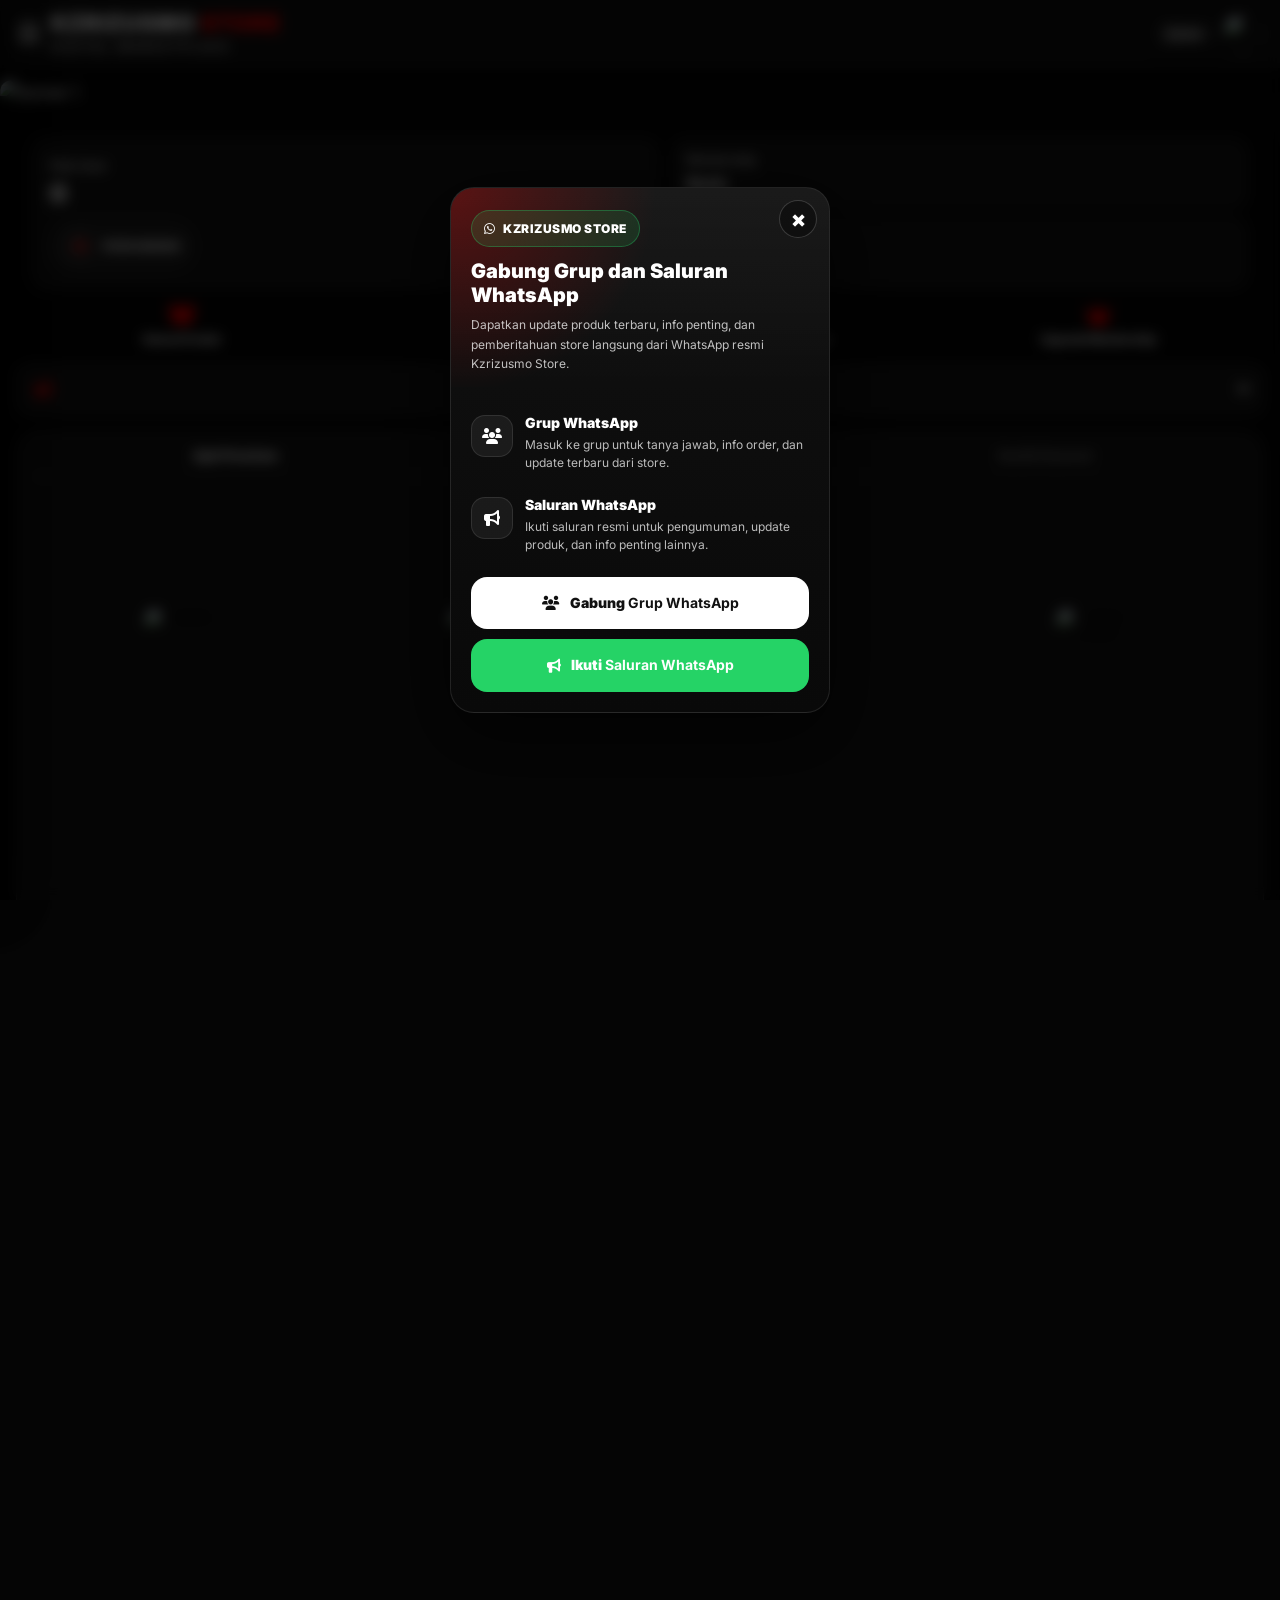
==== commit b3197798: "Add files via upload" ====
--- a/index.html
+++ b/index.html
@@ -5,61 +5,59 @@
 <meta content="yes" name="apple-mobile-web-app-capable"/>
 <meta content="black-translucent" name="apple-mobile-web-app-status-bar-style"/>
 <meta content="KZRIZUSMO Store" name="apple-mobile-web-app-title"/>
-<meta charset="utf-8"/><meta content="width=device-width, initial-scale=1.0" name="viewport"/><meta content="no-cache, no-store, must-revalidate" http-equiv="Cache-Control"/><meta content="no-cache" http-equiv="Pragma"/><meta content="0" http-equiv="Expires"><meta content="no-referrer" name="referrer"><title>KZRIZUSMO Store</title><meta content="KZRIZUSMO Store" name="description"/><meta content="#050505" name="theme-color"/><link href="https://cdnjs.cloudflare.com/ajax/libs/font-awesome/6.4.0/css/all.min.css" rel="stylesheet"/>
+<meta charset="utf-8"/><meta content="width=device-width, initial-scale=1.0" name="viewport"/><meta content="no-cache, no-store, must-revalidate" http-equiv="Cache-Control"/><meta content="no-cache" http-equiv="Pragma"/><meta content="0" http-equiv="Expires"/><meta content="no-referrer" name="referrer"/><title>KZRIZUSMO Store</title><meta content="KZRIZUSMO Store" name="description"/><meta content="#050505" name="theme-color"/><link href="https://cdnjs.cloudflare.com/ajax/libs/font-awesome/6.4.0/css/all.min.css" rel="stylesheet"/>
 <link href="https://fonts.googleapis.com" rel="preconnect"/>
 <link crossorigin="" href="https://fonts.gstatic.com" rel="preconnect"/>
 <link href="https://fonts.googleapis.com/css2?family=Inter:wght@300;400;500;600;700;800;900&amp;display=swap" rel="stylesheet"/>
-<script src="https://cdn.jsdelivr.net/npm/@emailjs/browser@4/dist/email.min.js"></script>
-
-
-
-
-
-
-
-
-
-
-
-
-
-
-
-
-
-
-
-
-
-
-
-
-
-
-
-
-</meta></meta>
-
-
-
-
-
-
-
-
-
-
-
-
-
-
-
-
-
-
-
-<link href="assets/css/style.css" rel="stylesheet"/>
-<script src="assets/js/head.js"></script></head><body class="kz-sidebar-home"><div class="statusbar-space"></div><div class="app-wrapper"><div id="welcomePopup"><div aria-label="Informasi proses order" aria-modal="true" class="popup-card" onclick="event.stopPropagation()" role="dialog"><button aria-label="Close" class="popup-close" onclick="playClick(); closeWelcomePopup()">×</button><img alt="Promo group dan saluran KZRIZUSMO STORE" class="popup-img" src="https://cdn.yupra.my.id/yp/zyws30dk.jpg"/><div class="popup-actions"><a class="popup-btn popup-btn-left" href="https://chat.whatsapp.com/KJZKkryktvsKbs8SCgkWCJ" onclick="playClick()" rel="noopener" target="_blank">Join Group</a><a class="popup-btn popup-btn-right" href="https://whatsapp.com/channel/0029VbDOVUJIHphDqJoiNH1L" onclick="playClick()" rel="noopener" target="_blank">Join Saluran</a></div></div></div><div id="payOverlay" onclick="onPayOverlayClick(event)"><div aria-label="Payment" aria-modal="true" class="pay-modal" onclick="event.stopPropagation()" role="dialog"><div class="pay-head"><div><h3>Payment</h3><div class="pay-sub">Produk: <b id="payProductName">-</b><span class="pay-server-badge" id="payServerBadge" style="display:none;">S1</span></div></div><div class="pay-row"><div class="pay-badge" id="payTimerBadge"><span class="pay-dot" id="payTimerDot"></span><span id="payTimerText">Timer: belum mulai</span></div><button aria-label="Close" class="pay-close" onclick="playClick(); closePaymentFlow()">×</button></div></div><div aria-live="polite" class="pay-toast" id="payToast"></div><div class="pay-body"><div id="payMainView"><div style="font-weight:900">Metode Pembayaran</div><div class="pay-grid" id="payMethodGrid"><div class="pay-method" data-method="qris" onclick="selectPaymentMethod('qris')">QRIS</div><div class="pay-method" data-method="dana" onclick="selectPaymentMethod('dana')">DANA</div><div class="pay-method" data-method="gopay" onclick="selectPaymentMethod('gopay')">GOPAY</div><div class="pay-method" data-method="ovo" onclick="selectPaymentMethod('ovo')">OVO</div></div><div class="pay-panel" id="payDetailPanel" style="display:none;"><div class="pay-row" style="justify-content:space-between"><div style="font-weight:900">Detail Pembayaran</div><div class="pay-sub" id="payDeadlineText">Batas: -</div></div><div id="payQRISWrap" style="display:none; margin-top:10px;"><img alt="QRIS" class="pay-qr" id="payQrisImg"/><button class="pay-btn secondary" id="payBtnDownloadQRIS" onclick="downloadQris()" type="button">DOWNLOAD QRIS</button></div><div id="payNumberWrap" style="display:none; margin-top:10px;"><div class="pay-number"><code id="payNumberText">-</code><button class="pay-btn secondary" onclick="copyPaymentNumber()" style="width:auto; padding:10px 12px; margin-top:0;" type="button">SALIN</button></div></div><div class="pay-info" id="payMethodInfo" style="display:block; margin-top:10px;"></div><div class="pay-upload" id="payUploadSection"><div id="payUploadTitle" style="font-weight:900">Upload Bukti Pembayaran</div><form enctype="multipart/form-data" id="payProofForm" method="post"><input name="to_email" type="hidden" value="kzrizusmostore@gmail.com"/><input id="payFormOrderId" name="order_id" type="hidden" value=""/><input id="payFormProduct" name="product_name" type="hidden" value=""/><input id="payFormUnitPrice" name="unit_price" type="hidden" value=""/><input id="payFormTotal" name="total_price" type="hidden" value=""/><input id="payFormMethod" name="payment_method" type="hidden" value=""/><input id="payFormValue" name="payment_value" type="hidden" value=""/><input id="payFormDeadline" name="payment_deadline" type="hidden" value=""/><input id="payFormSubject" name="subject" type="hidden" value=""/><input id="payFormMessage" name="message" type="hidden" value=""/><input id="payFormFromName" name="from_name" type="hidden" value=""/><input id="payFormSenderName" name="sender_name" type="hidden" value=""/><input id="payFormWA" name="whatsapp" type="hidden" value=""/><textarea id="payFormDetail" name="order_detail" style="display:none"></textarea><div class="pay-summary"><div class="pay-srow"><span>Produk</span><b id="paySumProduct">-</b></div><div class="pay-srow"><span>Harga Satuan</span><b id="paySumUnit">-</b></div><div class="pay-srow"><span>Jumlah</span><div class="pay-qty-wrap"><button class="qty-btn" id="payQtyMinus" onclick="qtyMinus()" type="button">−</button><input class="pay-input pay-qty" id="payQtyInput" inputmode="numeric" min="1" name="qty" required="" type="number" value="1"/><button class="qty-btn" id="payQtyPlus" onclick="qtyPlus()" type="button">+</button></div></div><div class="pay-srow"><span>Subtotal</span><b id="paySumSubtotal">-</b></div><div class="pay-srow" id="payRowDiscount" style="display:none;"><span>Diskon Member</span><b id="paySumDiscount">-</b></div><div class="pay-srow" id="payRowPromo" style="display:none;"><span>Diskon Promo</span><b id="paySumPromo">-</b></div><div class="pay-srow" id="payRowUnique" style="display:none;"><span>Diskon Unik</span><b id="paySumUnique">-</b></div><div class="pay-srow"><span>Total Bayar</span><b id="paySumTotal">-</b></div><div class="pay-srow" id="payRowPromoCode" style="display:none;"><span>Kode Promo</span><b id="paySumPromoCode">-</b></div><div class="pay-srow" id="payRowSender" style="display:none;"><span>Username</span><b id="paySumSender">-</b></div><div class="pay-srow" id="payRowWA" style="display:none;"><span>Nomor WhatsApp</span><b id="paySumWA">-</b></div></div><div class="pay-field" id="payPromoField"><label class="pay-label" for="payPromoInput">Kode Promo (opsional)</label><div class="pay-inline"><input autocomplete="off" class="pay-input" id="payPromoInput" placeholder="contoh: PROMO123" type="text"/><button class="pay-btn secondary" id="payPromoApplyBtn" onclick="applyPromoCode()" style="width:auto; padding:10px 12px; margin-top:0;" type="button">PAKAI</button><button class="pay-btn secondary" id="payPromoClearBtn" onclick="clearPromoCode()" style="width:auto; padding:10px 12px; margin-top:0; opacity:.85;" type="button">HAPUS</button></div><div class="pay-sub" id="payPromoHint" style="margin-top:6px;"></div></div><div class="pay-field" id="payZusmoUidField" style="display:none;"><label class="pay-label" for="payZusmoUidInput">UID :</label><input autocomplete="off" class="pay-input" id="payZusmoUidInput" inputmode="numeric" name="zusmo_uid" pattern="[0-9]*" placeholder="Masukkan UID" type="text"/></div><div class="pay-field" id="payWhatsappFieldDefault"><label class="pay-label" for="payWhatsappInput">Nomor WhatsApp :</label><input autocomplete="tel" class="pay-input" id="payWhatsappInput" inputmode="tel" name="buyer_whatsapp" placeholder="08" required="" type="tel"/></div><div id="payZusmoFields" style="display:none;"><div class="pay-field"><label class="pay-label">Pilih Game :</label><div class="pay-choice-grid two" id="payZusmoGameChoices"><button class="pay-choice-btn" data-group="game" data-value="Free Fire" type="button">FREE FIRE</button><button class="pay-choice-btn" data-group="game" data-value="FF Max" type="button">FF MAX</button></div><input id="payZusmoGameInput" name="zusmo_game" type="hidden" value=""/></div><div class="pay-field"><label class="pay-label">Pilih Device :</label><div class="pay-choice-grid two" id="payZusmoPlatformChoices"><button class="pay-choice-btn" data-group="platform" data-value="Android" type="button">ANDROID</button><button class="pay-choice-btn" data-group="platform" data-value="iOS" type="button">IOS</button></div><input id="payZusmoPlatformInput" name="zusmo_platform" type="hidden" value=""/></div></div><input accept="image/*,.pdf,application/pdf" class="kz-file-input-native" id="payFileInput" type="file"/><input id="payFormProofInfo" name="proof_info" type="hidden" value=""/></form><button class="pay-btn secondary" id="payBtnUpload" onclick="triggerPayUpload()" type="button">UPLOAD BUKTI</button><div class="pay-preview" id="payPreview"><img alt="Preview" id="payPreviewImg"/><div><div id="payPreviewName" style="font-weight:900">-</div><div class="pay-sub">Jika sudah benar, klik tombol kirim.</div></div></div><button class="pay-btn" id="payBtnSend" onclick="sendPaymentProof()" type="button">KONFIRMASI &amp; KIRIM</button><div class="pay-status" id="payStatus"></div></div><div class="pay-info">Pastikan seluruh data diisi dengan benar dan nomor WhatsApp dalam keadaan aktif.
+<script src="head.js"></script><script src="https://cdn.jsdelivr.net/npm/@emailjs/browser@4/dist/email.min.js"></script>
+
+
+
+
+
+
+
+
+
+
+
+
+
+
+
+
+
+
+
+
+
+
+
+
+
+
+
+
+
+
+
+
+
+
+
+
+
+
+
+
+
+
+
+
+
+
+
+<link href="styles.css" rel="stylesheet"/></head><body class="kz-sidebar-home"><div class="statusbar-space"></div><div class="app-wrapper"><div id="welcomePopup"><div aria-label="Informasi proses order" aria-modal="true" class="popup-card" onclick="event.stopPropagation()" role="dialog"><button aria-label="Close" class="popup-close" onclick="closeWelcomePopup()">×</button><img alt="Promo group dan saluran KZRIZUSMO STORE" class="popup-img" src="https://cdn.yupra.my.id/yp/zyws30dk.jpg"/><div class="popup-actions"><a class="popup-btn popup-btn-left" href="https://chat.whatsapp.com/KJZKkryktvsKbs8SCgkWCJ" rel="noopener" target="_blank">Join Group</a><a class="popup-btn popup-btn-right" href="https://whatsapp.com/channel/0029VbDOVUJIHphDqJoiNH1L" rel="noopener" target="_blank">Join Saluran</a></div></div></div><div id="payOverlay" onclick="onPayOverlayClick(event)"><div aria-label="Payment" aria-modal="true" class="pay-modal" onclick="event.stopPropagation()" role="dialog"><div class="pay-head"><div><h3>Payment</h3><div class="pay-sub">Produk: <b id="payProductName">-</b><span class="pay-server-badge" id="payServerBadge" style="display:none;">S1</span></div></div><div class="pay-row"><div class="pay-badge" id="payTimerBadge"><span class="pay-dot" id="payTimerDot"></span><span id="payTimerText">Timer: belum mulai</span></div><button aria-label="Close" class="pay-close" onclick="closePaymentFlow()">×</button></div></div><div aria-live="polite" class="pay-toast" id="payToast"></div><div class="pay-body"><div id="payMainView"><div style="font-weight:900">Metode Pembayaran</div><div class="pay-grid" id="payMethodGrid"><div class="pay-method" data-method="qris" onclick="selectPaymentMethod('qris')">QRIS</div><div class="pay-method" data-method="dana" onclick="selectPaymentMethod('dana')">DANA</div><div class="pay-method" data-method="gopay" onclick="selectPaymentMethod('gopay')">GOPAY</div><div class="pay-method" data-method="ovo" onclick="selectPaymentMethod('ovo')">OVO</div></div><div class="pay-panel" id="payDetailPanel" style="display:none;"><div class="pay-row" style="justify-content:space-between"><div style="font-weight:900">Detail Pembayaran</div><div class="pay-sub" id="payDeadlineText">Batas: -</div></div><div id="payQRISWrap" style="display:none; margin-top:10px;"><img alt="QRIS" class="pay-qr" id="payQrisImg"/><button class="pay-btn secondary" id="payBtnDownloadQRIS" onclick="downloadQris()" type="button">DOWNLOAD QRIS</button></div><div id="payNumberWrap" style="display:none; margin-top:10px;"><div class="pay-number"><code id="payNumberText">-</code><button class="pay-btn secondary" onclick="copyPaymentNumber()" style="width:auto; padding:10px 12px; margin-top:0;" type="button">SALIN</button></div></div><div class="pay-info" id="payMethodInfo" style="display:block; margin-top:10px;"></div><div class="pay-upload" id="payUploadSection"><div id="payUploadTitle" style="font-weight:900">Upload Bukti Pembayaran</div><form enctype="multipart/form-data" id="payProofForm" method="post"><input name="to_email" type="hidden" value="kzrizusmostore@gmail.com"/><input id="payFormOrderId" name="order_id" type="hidden" value=""/><input id="payFormProduct" name="product_name" type="hidden" value=""/><input id="payFormUnitPrice" name="unit_price" type="hidden" value=""/><input id="payFormTotal" name="total_price" type="hidden" value=""/><input id="payFormMethod" name="payment_method" type="hidden" value=""/><input id="payFormValue" name="payment_value" type="hidden" value=""/><input id="payFormDeadline" name="payment_deadline" type="hidden" value=""/><input id="payFormSubject" name="subject" type="hidden" value=""/><input id="payFormMessage" name="message" type="hidden" value=""/><input id="payFormFromName" name="from_name" type="hidden" value=""/><input id="payFormSenderName" name="sender_name" type="hidden" value=""/><input id="payFormWA" name="whatsapp" type="hidden" value=""/><textarea id="payFormDetail" name="order_detail" style="display:none"></textarea><div class="pay-summary"><div class="pay-srow"><span>Produk</span><b id="paySumProduct">-</b></div><div class="pay-srow"><span>Harga Satuan</span><b id="paySumUnit">-</b></div><div class="pay-srow"><span>Jumlah</span><div class="pay-qty-wrap"><button class="qty-btn" id="payQtyMinus" type="button">−</button><input class="pay-input pay-qty" id="payQtyInput" inputmode="numeric" min="1" name="qty" required="" type="number" value="1"/><button class="qty-btn" id="payQtyPlus" type="button">+</button></div></div><div class="pay-srow"><span>Subtotal</span><b id="paySumSubtotal">-</b></div><div class="pay-srow" id="payRowDiscount" style="display:none;"><span>Diskon Member</span><b id="paySumDiscount">-</b></div><div class="pay-srow" id="payRowPromo" style="display:none;"><span>Diskon Promo</span><b id="paySumPromo">-</b></div><div class="pay-srow" id="payRowUnique" style="display:none;"><span>Diskon Unik</span><b id="paySumUnique">-</b></div><div class="pay-srow"><span>Total Bayar</span><b id="paySumTotal">-</b></div><div class="pay-srow" id="payRowPromoCode" style="display:none;"><span>Kode Promo</span><b id="paySumPromoCode">-</b></div><div class="pay-srow" id="payRowSender" style="display:none;"><span>Username</span><b id="paySumSender">-</b></div><div class="pay-srow" id="payRowWA" style="display:none;"><span>Nomor WhatsApp</span><b id="paySumWA">-</b></div></div><div class="pay-field" id="payPromoField"><label class="pay-label" for="payPromoInput">Kode Promo (opsional)</label><div class="pay-inline"><input autocomplete="off" class="pay-input" id="payPromoInput" placeholder="contoh: PROMO123" type="text"/><button class="pay-btn secondary" id="payPromoApplyBtn" onclick="applyPromoCode()" style="width:auto; padding:10px 12px; margin-top:0;" type="button">PAKAI</button><button class="pay-btn secondary" id="payPromoClearBtn" onclick="clearPromoCode()" style="width:auto; padding:10px 12px; margin-top:0; opacity:.85;" type="button">HAPUS</button></div><div class="pay-sub" id="payPromoHint" style="margin-top:6px;"></div></div><div class="pay-field" id="payZusmoUidField" style="display:none;"><label class="pay-label" for="payZusmoUidInput">UID :</label><input autocomplete="off" class="pay-input" id="payZusmoUidInput" inputmode="numeric" name="zusmo_uid" pattern="[0-9]*" placeholder="Masukkan UID" type="text"/></div><div class="pay-field" id="payWhatsappFieldDefault"><label class="pay-label" for="payWhatsappInput">Nomor WhatsApp :</label><input autocomplete="tel" class="pay-input" id="payWhatsappInput" inputmode="tel" name="buyer_whatsapp" placeholder="08" required="" type="tel"/></div><div id="payZusmoFields" style="display:none;"><div class="pay-field"><label class="pay-label">Pilih Game :</label><div class="pay-choice-grid two" id="payZusmoGameChoices"><button class="pay-choice-btn" data-group="game" data-value="Free Fire" type="button">FREE FIRE</button><button class="pay-choice-btn" data-group="game" data-value="FF Max" type="button">FF MAX</button></div><input id="payZusmoGameInput" name="zusmo_game" type="hidden" value=""/></div><div class="pay-field"><label class="pay-label">Pilih Device :</label><div class="pay-choice-grid two" id="payZusmoPlatformChoices"><button class="pay-choice-btn" data-group="platform" data-value="Android" type="button">ANDROID</button><button class="pay-choice-btn" data-group="platform" data-value="iOS" type="button">IOS</button></div><input id="payZusmoPlatformInput" name="zusmo_platform" type="hidden" value=""/></div></div><input accept="image/*,.pdf,application/pdf" class="kz-file-input-native" id="payFileInput" type="file"/><input id="payFormProofInfo" name="proof_info" type="hidden" value=""/></form><button class="pay-btn secondary" id="payBtnUpload" onclick="triggerPayUpload()" type="button">UPLOAD BUKTI</button><div class="pay-preview" id="payPreview"><img alt="Preview" id="payPreviewImg"/><div><div id="payPreviewName" style="font-weight:900">-</div><div class="pay-sub">Jika sudah benar, klik tombol kirim.</div></div></div><button class="pay-btn" id="payBtnSend" onclick="sendPaymentProof()" type="button">KONFIRMASI &amp; KIRIM</button><div class="pay-status" id="payStatus"></div></div><div class="pay-info">Pastikan seluruh data diisi dengan benar dan nomor WhatsApp dalam keadaan aktif.
 
 </div></div><div data-state="success" id="paySuccessView" style="display:none;"><div class="pay-success-wrap"><div class="pay-success-card"><div aria-hidden="true" class="pay-success-check"><svg aria-label="Sukses" role="img" viewbox="0 0 100 100"><circle class="ring" cx="50" cy="50" r="45"></circle><path class="tick" d="M30 52 L45 67 L72 38"></path></svg></div><div class="pay-success-title" id="paySuccessTitle">Bukti Pembayaran Terkirim</div><div class="pay-success-sub" id="paySuccessSub">Harap menunggu. Sedang diproses...</div><div class="rc-prod pay-success-prod"><img alt="Produk" id="paySuccessProductImg"/><div><div class="rc-prod-name" id="paySuccessProductName2">-</div></div></div><div class="pay-success-meta"><div class="pay-srow"><span>Order ID</span><b id="paySuccessOrderId">-</b></div><div class="pay-srow"><span>Waktu Order</span><b id="paySuccessOrderTime">-</b></div><div class="pay-srow"><span>Username</span><b id="paySuccessSenderName">-</b></div><div class="pay-srow"><span>WhatsApp</span><b id="paySuccessBuyerWA">-</b></div><div class="pay-srow"><span>Produk</span><b id="paySuccessProduct">-</b></div><div class="pay-srow"><span>Total Bayar</span><b id="paySuccessTotal">-</b></div><div class="pay-srow"><span>Metode</span><b id="paySuccessMethod">-</b></div><div class="pay-srow"><span>Tujuan</span><b id="paySuccessTarget">-</b></div></div><div class="pay-success-steps" id="paySuccessSteps"><div class="pay-step done"><i class="fas fa-check"></i> Bukti pembayaran berhasil dikirim</div><div class="pay-step"><i class="fas fa-clock"></i> Menunggu verifikasi admin</div><div class="pay-step"><i class="fab fa-whatsapp"></i> Proses kirim data akun ke WhatsApp</div></div><div class="pay-success-actions" id="paySuccessActions"><button class="pay-btn secondary" id="payBtnStruk" onclick="kzOpenReceiptFromSuccess()" type="button">STRUK</button><button class="pay-btn" id="payBtnFinish" onclick="kzTryFinishPayment()" type="button">SELESAI</button></div><div class="pay-success-note">
         Admin akan segera memproses pesanan Anda.
@@ -101,7 +99,7 @@
               Setelah diganti, password default tidak berlaku lagi.
             </div></div><div class="admin-carditem"><div class="top"><div class="title">Tools Data</div><span class="mini-chip"><i class="fas fa-triangle-exclamation"></i> hati-hati</span></div><div class="admin-actions"><button class="btn-ghost" onclick="adminExportDB()" type="button"><i class="fas fa-file-export" style="margin-right:8px;"></i> Export JSON</button><button class="btn-ghost" onclick="adminImportDB()" type="button"><i class="fas fa-file-import" style="margin-right:8px;"></i> Import JSON</button><button class="btn-ghost" onclick="adminWipeDB()" type="button"><i class="fas fa-trash-can" style="margin-right:8px;"></i> Reset DB</button></div><div style="margin-top:10px;font-size:12px;color:var(--text-sec);line-height:1.5">
               Export/Import berguna kalau pindah device. Import akan menimpa data lokal sekarang.
-            </div></div><div class="admin-carditem"><div class="top"><div class="title">Export / Import HTML</div><span class="mini-chip"><i class="fas fa-file-code"></i> backup</span></div><div class="admin-actions"><button class="btn-solid" onclick="(window.kzOpenBackupModal?window.kzOpenBackupModal():null)" type="button"><i class="fas fa-box-archive" style="margin-right:8px;"></i> Buka Panel Export/Import</button><button class="btn-ghost" onclick="(window.kzExportBaseHTML?window.kzExportBaseHTML():null)" type="button"><i class="fas fa-file-export" style="margin-right:8px;"></i> Export HTML (Produk Inline)</button></div><div style="margin-top:10px;font-size:12px;color:var(--text-sec);line-height:1.5">Import bisa pakai <b>file</b> (JSON/HTML) tanpa copy-paste. Panel ini juga punya Backup HTML (Full) + Export/Import JSON.</div></div><div class="admin-carditem"><div class="top"><div class="title">Audit Log Admin</div><span class="mini-chip"><i class="fas fa-clipboard-check"></i> riwayat</span></div><div class="admin-row"><div class="admin-field" style="flex:1;"><label style="font-size:12px;color:var(--text-sec)">Cari</label><input id="adminAuditSearch" oninput="renderAdminAudit()" placeholder="aksi / user / order / info"/></div><div class="admin-field" style="max-width:180px;"><label style="font-size:12px;color:var(--text-sec)">Limit</label><select id="adminAuditLimit" onchange="renderAdminAudit()"><option value="50">50</option><option selected="" value="100">100</option><option value="200">200</option></select></div></div><div class="admin-actions"><button class="btn-ghost" onclick="adminExportAudit()" type="button"><i class="fas fa-file-export" style="margin-right:8px;"></i> Export</button><button class="btn-ghost" onclick="adminClearAudit()" style="border-color: rgba(255,0,0,.18);" type="button"><i class="fas fa-trash-can" style="margin-right:8px;"></i> Clear</button></div><div style="height:10px"></div><div class="admin-cardlist" id="adminAuditList"></div><div id="adminAuditHint" style="margin-top:10px;font-size:12px;color:var(--text-sec);line-height:1.5">Audit log mencatat aksi admin penting (update order, poin, info, export). Disimpan lokal (device ini).</div></div></div></section></div></div></div><div class="acc-overlay" id="accountOverlay" onclick="closeAccountSettings()"><div aria-label="Profil &amp; Pengaturan Akun" aria-modal="true" class="acc-card" onclick="event.stopPropagation()" role="dialog"><div class="acc-head"><div><div class="acc-title"><i class="fas fa-user-gear" id="accTitleIcon" style="margin-right:8px;color:var(--primary)"></i><span id="accPanelTitle">Akun Saya</span></div></div><button class="acc-close" onclick="closeAccountSettings()" type="button">×</button></div><div class="acc-body"><form onsubmit="accountSave(event)"><div class="acc-profile"><div class="acc-avatar kz-profile-hero"><div class="kz-avatar-stack" id="accAvatarStack"><img alt="Foto profil" id="accAvatarPreview" src="https://img1.pixhost.to/images/11283/677288085_miwamikadono.jpg"/><button aria-label="Ganti foto profil" class="kz-avatar-edit-fab" onclick="document.getElementById('accAvatarInput').click()" title="Ganti foto profil" type="button"><i class="fas fa-pencil"></i></button></div><div class="acc-avatar-tier" id="accAvatarTierBadge">BASIC</div><input accept="image/*" id="accAvatarInput" onchange="accountAvatarPick(event)" style="display:none" type="file"/><div style="margin-top:8px; font-size:12px; color: var(--text-sec); line-height:1.4;"></div></div></div><div class="acc-account-sidebar"><div class="kz-profile-columns"><div class="acc-kv"><span>ID</span><b id="accUserId">-</b></div><div class="acc-kv"><span>Tanggal Bergabung</span><b id="accJoinedAt">-</b></div><div class="acc-kv kz-ref-kv"><span>Kode Referal</span><div class="kz-ref-wrap"><div class="kz-ref-top"><b id="accReferralCode">-</b><button class="acc-copy-btn" onclick="copyReferralCode()" title="Copy kode referal" type="button"><i class="fas fa-copy"></i></button></div><button class="acc-invite-btn" onclick="shareReferralLink()" title="Undang teman" type="button"><i class="fas fa-share-nodes"></i><span>Undang</span></button></div></div><div class="acc-kv"><span>Poin</span><b id="accPointsText">0</b></div><div class="acc-kv kz-status-akun-kv"><span>Status Akun</span><b class="status-active" id="accActiveText">AKTIF</b></div><div class="kz-install-kv"><button class="btn-solid kz-install-column-btn" id="accInstallAppBtn" onclick="kzSetSidebarMenuMode('nonhome');kzHandleInstallClick()" type="button"><i class="fas fa-download" style="margin-right:8px;"></i><span id="accInstallAppLabel">Install Aplikasi</span></button></div></div><div class="acc-tier-panel"><div class="acc-tier-head"><div class="acc-tier-title">Tier</div><div class="acc-tier-current">Tier kamu: <b id="accTierActiveInline">BASIC</b></div></div><div class="acc-tier-list" id="accTierList"><span class="member-badge tier-basic">BASIC</span><span class="member-badge tier-elite">ELITE</span><span class="member-badge tier-ultimate">ULTIMATE</span><span class="member-badge tier-business">BUSINESS</span></div></div></div><div class="kz-profile-bio-fields"><div class="auth-field"><label>Nama Lengkap</label><input id="accDisplayName" placeholder="Nama yang tampil"/></div><div class="auth-field"><label>Nomor WhatsApp</label><input id="accWA" inputmode="numeric" placeholder="contoh: 08"/></div><div class="auth-field kz-hidden-account-field"><label>Email</label><input id="accEmail" placeholder="Masukkan email" type="email"/><div id="accEmailHint" style="margin-top:6px;font-size:12px;color:var(--text-sec);line-height:1.4;"></div></div><div class="auth-field"><label>Username</label><input id="accUsername" readonly=""/></div><div class="auth-field"><label>Tanggal Lahir</label><input id="accBirthDate" type="date"/></div><div class="auth-field"><label>Jenis Kelamin</label><input id="accGender" type="hidden" value=""/><div aria-label="Jenis Kelamin" class="gender-pills" id="accGenderPills" role="group"><button class="gpill" data-v="Laki-laki" onclick="setAccGender('Laki-laki', this)" type="button">Laki-laki</button><button class="gpill" data-v="Perempuan" onclick="setAccGender('Perempuan', this)" type="button">Perempuan</button></div><div style="margin-top:6px;font-size:12px;color:var(--text-sec);line-height:1.4;"></div></div></div><div class="kz-profile-security"><div class="auth-field"><label>Password Baru</label><div class="pw-wrap"><input autocomplete="new-password" id="accNewPass" placeholder="Kosongkan jika tidak ingin ganti" type="password"/><button aria-label="Tampilkan password" class="pw-toggle" onclick="togglePasswordVisibility('accNewPass', this)" type="button"><i class="fas fa-eye"></i></button></div></div><div class="auth-field"><label>Konfirmasi Password Baru</label><div class="pw-wrap"><input autocomplete="new-password" id="accNewPass2" placeholder="Ulangi password baru" type="password"/><button aria-label="Tampilkan password" class="pw-toggle" onclick="togglePasswordVisibility('accNewPass2', this)" type="button"><i class="fas fa-eye"></i></button></div></div></div><div class="kz-profile-save-section"><div class="auth-actions" style="margin-top:12px;"><button class="btn-ghost" onclick="closeAccountSettings()" type="button">Tutup</button><button class="btn-solid" type="submit"><i class="fas fa-check" style="margin-right:8px;"></i> Simpan Perubahan</button></div></div><div class="auth-actions" style="margin-top:10px;"><button class="btn-ghost btn-ghost-danger" onclick="logoutUser()" style="width:100%;" type="button"><i class="fas fa-right-from-bracket" style="margin-right:8px;"></i> Keluar</button></div><div class="auth-actions" style="margin-top:10px;"><button class="btn-ghost btn-ghost-danger" onclick="deleteMyAccount()" style="width:100%;background:rgba(255,255,255,.12);border-color:rgba(255,255,255,.12);" type="button"><i class="fas fa-trash" style="margin-right:8px;"></i> Hapus Akun Saya</button></div></form></div></div></div><div aria-live="polite" class="pay-toast" id="sysToast"></div><div class="sidebar-overlay" onclick="toggleSidebar()"></div><div class="sidebar" id="sidebar"><div class="sidebar-header"><div class="sidebar-header-left"><div class="sidebar-userbox" id="sidebarUserBox"><img alt="Profile" class="sidebar-profile-img" id="sidebarProfileImg" onclick="event.stopPropagation(); openMyAccountPanel();" onkeydown="if(event.key==='Enter'||event.key===' '){event.preventDefault(); openMyAccountPanel();}" role="button" src="https://img1.pixhost.to/images/11283/677288085_miwamikadono.jpg" tabindex="0" title="Buka profil"/><div class="sidebar-usertext"><div class="sidebar-greeting" id="sidebarGreeting">Selamat Malam <span id="sidebarGreetingIcon">🌙</span></div><div class="sidebar-title" id="sidebarDynamicTitle">Kzrizusmo</div></div></div><div class="sidebar-title sidebar-guest-title" id="sidebarGuestTitle" style="display:none;">MENU</div></div><div class="sidebar-header-actions"><div class="sidebar-close" onclick="toggleSidebar()"><i class="fas fa-times"></i></div></div></div><div class="sidebar-menu"><div class="sidebar-item shiny-effect" onclick="kzSetSidebarMenuMode('home');navTo('home')"><i class="fas fa-house"></i><span>Home</span></div><div class="sidebar-item shiny-effect" id="profileUserMenuItem" onclick="openProfileUser()" style="display:none;"><i class="fas fa-user-gear"></i><span class="sidebar-label">Profile User</span></div><div class="sidebar-item shiny-effect" id="authMenuItem" onclick="openMyAccountPanel()"><i class="fas fa-user"></i><span class="sidebar-label" id="sidebarAuthLabel">Daftar / Masuk</span><span class="member-badge tier-basic sidebar-right" id="sidebarAuthTier" style="display:none;">BASIC</span></div><div class="sidebar-item shiny-effect" id="upgradeMembershipMenuItem" onclick="navTo(\'membership-upgrade\')"><i class="fas fa-crown"></i> Upgrade Membership</div><div class="sidebar-item shiny-effect" id="adminMenuItem" onclick="openAdminPanel()" style="display:none;"><i class="fas fa-user-shield"></i> Admin Panel</div><div class="sidebar-divider"></div><div class="sidebar-cat sidebar-cat-btn" onclick="toggleSidebarGroup('sidebarGroupNewOrders', this)">PESANAN BARU <i class="fas fa-chevron-down"></i></div><div class="sidebar-group" id="sidebarGroupNewOrders"><div class="sidebar-item shiny-effect" onclick="kzSetSidebarMenuMode('nonhome');openPremiumApp()"><i class="fas fa-gem"></i> Aplikasi Premium</div><div class="sidebar-item shiny-effect" onclick="kzSetSidebarMenuMode('nonhome');openProdukDigital()"><i class="fas fa-crown"></i> Produk Digital</div><div class="sidebar-item shiny-effect" onclick="kzSetSidebarMenuMode('nonhome');navTo('sosmed-page')"><i class="fas fa-rocket"></i> Suntik Sosmed</div><div class="sidebar-item shiny-effect" onclick="kzSetSidebarMenuMode('nonhome');navTo('pbob-page')"><i class="fas fa-wallet"></i> PBOB</div></div><div class="sidebar-cat">MENU LAIN</div><div class="sidebar-item shiny-effect" onclick="kzSetSidebarMenuMode('nonhome');openMyOrdersFromMenu()"><i class="fas fa-receipt"></i> Pesanan Saya</div><div class="sidebar-item shiny-effect" onclick="kzSetSidebarMenuMode('nonhome');kzOpenCartFromSidebar()"><i class="fas fa-shopping-cart"></i> Keranjang</div><div class="sidebar-item shiny-effect" onclick="kzSetSidebarMenuMode(\'nonhome\');navTo(\'all-products\')"><i class="fas fa-search"></i> Semua Produk</div><div class="sidebar-item shiny-effect" id="installAppMenuItem" onclick="kzSetSidebarMenuMode('nonhome');kzHandleInstallClick()"><i class="fas fa-download"></i> <span id="installAppLabel">Install Aplikasi</span></div><div class="sidebar-item shiny-effect" onclick="kzSetSidebarMenuMode('nonhome');navTo('apk-download-page')"><i class="fas fa-file-arrow-down"></i> Free Apk JB</div><div class="sidebar-item shiny-effect" onclick="kzSetSidebarMenuMode('nonhome');navTo('info-page')"><i class="fas fa-circle-info"></i> Informasi</div><div class="sidebar-item shiny-effect" onclick="kzSetSidebarMenuMode('nonhome');navTo('faq-page')"><i class="fas fa-question-circle"></i> Pertanyaan Umum</div></div></div><header><div class="header-left"><div class="burger-btn shiny-effect" onclick="toggleSidebar()"><i class="fas fa-bars"></i></div><div class="header-title"><h1>KZRIZUSMO <span>STORE</span></h1><span class="header-subtitle">DIGITAL MARKETPLACE</span></div></div><div class="header-right"><img class="header-logo shiny-effect" id="headerProfileImg" onclick="openProfileUser()" src="https://img1.pixhost.to/images/11283/677288085_miwamikadono.jpg"/></div></header><div class="container" id="mainContainer"><div class="page-section" id="page-home"><div class="banner-container"><div class="banner-track"><div class="banner-item"><img class="banner-img" src="https://img1.pixhost.to/images/11283/677288053_ochobot.jpg"/></div><div class="banner-item"><img class="banner-img" src="https://files.catbox.moe/7j7q60.jpg"/></div><div class="banner-item"><img class="banner-img" src="https://img1.pixhost.to/images/11620/685027953_miwamikadono.jpg"/></div><div class="banner-item"><a href="https://wa.me/12369523530?text=Hallo%20min%20saya%20mau%20join%20reseller%20app%20premium%20nya%20bisa?" target="_blank"><img class="banner-img" src="https://img1.pixhost.to/images/11620/685027951_miwamikadono.jpg"/></a></div></div></div><div class="search-container" style="margin-top: 20px;"><input class="search-input" oninput="filterAppList(this.value)" placeholder="Cari nama aplikasi..." type="text"/></div><div class="filter-scroll" id="filterScrollStore"><div class="filter-btn shiny-effect" onclick="setFilter('all', this)">Semua</div><div class="filter-btn shiny-effect active" onclick="setFilter('populer', this)">Populer</div><div class="filter-btn shiny-effect" onclick="setFilter('editing', this)">Editing</div><div class="filter-btn shiny-effect" onclick="setFilter('streaming', this)">Streaming</div><div class="filter-btn shiny-effect" onclick="setFilter('music', this)">Music</div><div class="filter-btn shiny-effect" onclick="setFilter('ai', this)">AI</div><div class="filter-btn shiny-effect" onclick="setFilter('vpn', this)">VPN</div></div><div class="filter-scroll" id="filterScrollDigital" style="display:none"><div class="filter-btn shiny-effect active" data-cat="all" onclick="setFilter('all', this)">Semua</div><div class="filter-btn shiny-effect" data-cat="upgrade" onclick="setFilter('upgrade', this)">Upgrade</div><div class="filter-btn shiny-effect" data-cat="akun" onclick="setFilter('akun', this)">Akun</div><div class="filter-btn shiny-effect" data-cat="verified" onclick="setFilter('verified', this)">Verified</div><div class="filter-btn shiny-effect" data-cat="whatsapp" onclick="setFilter('whatsapp', this)">WhatsApp</div><div class="filter-btn shiny-effect" data-cat="apk" onclick="setFilter('apk', this)">APK</div><div class="filter-btn shiny-effect" data-cat="tutorial" onclick="setFilter('tutorial', this)">Tutorial</div><div class="filter-btn shiny-effect" data-cat="ml" onclick="setFilter('ml', this)">ML</div><div class="filter-btn shiny-effect" data-cat="lain" onclick="setFilter('lain', this)">Lain</div></div><div id="filterResults" style="margin-top: 15px;"></div><div id="appSection"><div class="section-header"><div class="section-title">Semua Aplikasi Premium</div></div><div class="app-grid" id="fullAppGrid"></div></div></div><div class="page-section" id="page-membership-upgrade" style="display:none;"><div style="padding: 18px 20px 6px; color: var(--text-sec); font-size: 12px; line-height: 1.55;"></div><div class="mem-upgrade-shell mem-upgrade-page" id="memberUpgradeSection"><div class="mem-upgrade-top"><div class="mem-upgrade-title"><i class="fas fa-crown" style="color:var(--accent-gold); margin-right:8px;"></i>Upgrade Membership</div></div><div class="mem-carousel-wrap"><div aria-label="Pilih tier membership (geser)" class="mem-carousel" id="memberTierCarousel"><div aria-label="Pilih ELITE" class="mem-tier-card tier-elite" data-tier="elite" role="button" tabindex="0"><div class="mem-tier-head"><div class="mem-tier-name">ELITE</div><div class="mem-tier-pill"><i class="fas fa-bolt" style="margin-right:6px;"></i>hemat Rp 2.000 / order</div></div><div class="mem-price-box"><div class="mem-price-old"><s>Rp 75.000</s></div><div class="mem-price-new"><b>Rp 40.000</b></div></div><div class="mem-tier-sample"><span class="mem-tier-sample-label">Contoh tier:</span><span class="member-badge tier-elite">ELITE</span></div><div class="mem-benefits-box"><div class="mem-benefits-title">Keuntungan</div><ul class="mem-benefits"><li>Potongan otomatis 𝗥𝗽 𝟮.𝟬𝟬𝟬 di setiap pesanan</li><li>Berlaku kelipatan sesuai jumlah order 〔semakin banyak order, semakin besar hematnya〕</li><li>Diskon aktif otomatis tanpa kode promo 〔langsung kepotong saat checkout〕</li><li>Member permanen: sekali bayar, aktif selamanya</li><li>Cocok untuk yang sering order dan ingin hemat stabil setiap transaksi</li><li>Pilihan tepat untuk pemakaian pribadi / order santai tapi rutin</li></ul></div><button aria-label="Upgrade tier ini" class="mem-upgrade-btn btn-ghost" data-tier="elite" onclick="event.stopPropagation(); openMembershipUpgradeTier(\'elite\')" type="button"><i class="fas fa-arrow-up" style="margin-right:8px;"></i>Upgrade Sekarang
+            </div></div><div class="admin-carditem"><div class="top"><div class="title">Audit Log Admin</div><span class="mini-chip"><i class="fas fa-clipboard-check"></i> riwayat</span></div><div class="admin-row"><div class="admin-field" style="flex:1;"><label style="font-size:12px;color:var(--text-sec)">Cari</label><input id="adminAuditSearch" oninput="renderAdminAudit()" placeholder="aksi / user / order / info"/></div><div class="admin-field" style="max-width:180px;"><label style="font-size:12px;color:var(--text-sec)">Limit</label><select id="adminAuditLimit" onchange="renderAdminAudit()"><option value="50">50</option><option selected="" value="100">100</option><option value="200">200</option></select></div></div><div class="admin-actions"><button class="btn-ghost" onclick="adminExportAudit()" type="button"><i class="fas fa-file-export" style="margin-right:8px;"></i> Export</button><button class="btn-ghost" onclick="adminClearAudit()" style="border-color: rgba(255,0,0,.18);" type="button"><i class="fas fa-trash-can" style="margin-right:8px;"></i> Clear</button></div><div style="height:10px"></div><div class="admin-cardlist" id="adminAuditList"></div><div id="adminAuditHint" style="margin-top:10px;font-size:12px;color:var(--text-sec);line-height:1.5">Audit log mencatat aksi admin penting (update order, poin, info, export). Disimpan lokal (device ini).</div></div></div></section></div></div></div><div class="acc-overlay" id="accountOverlay" onclick="closeAccountSettings()"><div aria-label="Profil &amp; Pengaturan Akun" aria-modal="true" class="acc-card" onclick="event.stopPropagation()" role="dialog"><div class="acc-head"><div><div class="acc-title"><i class="fas fa-user-gear" id="accTitleIcon" style="margin-right:8px;color:var(--primary)"></i><span id="accPanelTitle">Akun Saya</span></div></div><button class="acc-close" onclick="closeAccountSettings()" type="button">×</button></div><div class="acc-body"><form onsubmit="accountSave(event)"><div class="acc-profile"><div class="acc-avatar kz-profile-hero"><div class="kz-avatar-stack" id="accAvatarStack"><img alt="Foto profil" id="accAvatarPreview" src="https://img1.pixhost.to/images/11283/677288085_miwamikadono.jpg"/><button aria-label="Ganti foto profil" class="kz-avatar-edit-fab" onclick="document.getElementById('accAvatarInput').click()" title="Ganti foto profil" type="button"><i class="fas fa-pencil"></i></button></div><div class="acc-avatar-tier" id="accAvatarTierBadge">BASIC</div><input accept="image/*" id="accAvatarInput" onchange="accountAvatarPick(event)" style="display:none" type="file"/><div style="margin-top:8px; font-size:12px; color: var(--text-sec); line-height:1.4;"></div></div></div><div class="acc-account-sidebar"><div class="kz-profile-columns"><div class="acc-kv"><span>ID</span><b id="accUserId">-</b></div><div class="acc-kv"><span>Tanggal Bergabung</span><b id="accJoinedAt">-</b></div><div class="acc-kv kz-ref-kv"><span>Kode Referal</span><div class="kz-ref-wrap"><div class="kz-ref-top"><b id="accReferralCode">-</b><button class="acc-copy-btn" onclick="copyReferralCode()" title="Copy kode referal" type="button"><i class="fas fa-copy"></i></button></div><button class="acc-invite-btn" onclick="shareReferralLink()" title="Undang teman" type="button"><i class="fas fa-share-nodes"></i><span>Undang</span></button></div></div><div class="acc-kv"><span>Poin</span><b id="accPointsText">0</b></div><div class="acc-kv kz-status-akun-kv"><span>Status Akun</span><b class="status-active" id="accActiveText">AKTIF</b></div><div class="kz-install-kv"><button class="btn-solid kz-install-column-btn" id="accInstallAppBtn" onclick="kzSetSidebarMenuMode('nonhome');kzHandleInstallClick()" type="button"><i class="fas fa-download" style="margin-right:8px;"></i><span id="accInstallAppLabel">Install Aplikasi</span></button></div></div><div class="acc-tier-panel"><div class="acc-tier-head"><div class="acc-tier-title">Tier</div><div class="acc-tier-current">Tier kamu: <b id="accTierActiveInline">BASIC</b></div></div><div class="acc-tier-list" id="accTierList"><span class="member-badge tier-basic">BASIC</span><span class="member-badge tier-elite">ELITE</span><span class="member-badge tier-ultimate">ULTIMATE</span><span class="member-badge tier-business">BUSINESS</span></div></div></div><div class="kz-profile-bio-fields"><div class="auth-field"><label>Nama Lengkap</label><input id="accDisplayName" placeholder="Nama yang tampil"/></div><div class="auth-field"><label>Nomor WhatsApp</label><input id="accWA" inputmode="numeric" placeholder="contoh: 08"/></div><div class="auth-field kz-hidden-account-field"><label>Email</label><input id="accEmail" placeholder="Masukkan email" type="email"/><div id="accEmailHint" style="margin-top:6px;font-size:12px;color:var(--text-sec);line-height:1.4;"></div></div><div class="auth-field"><label>Username</label><input id="accUsername" readonly=""/></div><div class="auth-field"><label>Tanggal Lahir</label><input id="accBirthDate" type="date"/></div><div class="auth-field"><label>Jenis Kelamin</label><input id="accGender" type="hidden" value=""/><div aria-label="Jenis Kelamin" class="gender-pills" id="accGenderPills" role="group"><button class="gpill" data-v="Laki-laki" onclick="setAccGender('Laki-laki', this)" type="button">Laki-laki</button><button class="gpill" data-v="Perempuan" onclick="setAccGender('Perempuan', this)" type="button">Perempuan</button></div><div style="margin-top:6px;font-size:12px;color:var(--text-sec);line-height:1.4;"></div></div></div><div class="kz-profile-security"><div class="auth-field"><label>Password Baru</label><div class="pw-wrap"><input autocomplete="new-password" id="accNewPass" placeholder="Kosongkan jika tidak ingin ganti" type="password"/><button aria-label="Tampilkan password" class="pw-toggle" onclick="togglePasswordVisibility('accNewPass', this)" type="button"><i class="fas fa-eye"></i></button></div></div><div class="auth-field"><label>Konfirmasi Password Baru</label><div class="pw-wrap"><input autocomplete="new-password" id="accNewPass2" placeholder="Ulangi password baru" type="password"/><button aria-label="Tampilkan password" class="pw-toggle" onclick="togglePasswordVisibility('accNewPass2', this)" type="button"><i class="fas fa-eye"></i></button></div></div></div><div class="kz-profile-save-section"><div class="auth-actions" style="margin-top:12px;"><button class="btn-ghost" onclick="closeAccountSettings()" type="button">Tutup</button><button class="btn-solid" type="submit"><i class="fas fa-check" style="margin-right:8px;"></i> Simpan Perubahan</button></div></div><div class="auth-actions" style="margin-top:10px;"><button class="btn-ghost btn-ghost-danger" onclick="logoutUser()" style="width:100%;" type="button"><i class="fas fa-right-from-bracket" style="margin-right:8px;"></i> Keluar</button></div><div class="auth-actions" style="margin-top:10px;"><button class="btn-ghost btn-ghost-danger" onclick="deleteMyAccount()" style="width:100%;background:rgba(255,255,255,.12);border-color:rgba(255,255,255,.12);" type="button"><i class="fas fa-trash" style="margin-right:8px;"></i> Hapus Akun Saya</button></div></form></div></div></div><div aria-live="polite" class="pay-toast" id="sysToast"></div><div class="sidebar-overlay" onclick="toggleSidebar()"></div><div class="sidebar" id="sidebar"><div class="sidebar-header"><div class="sidebar-header-left"><div class="sidebar-userbox" id="sidebarUserBox"><img alt="Profile" class="sidebar-profile-img" id="sidebarProfileImg" onclick="event.stopPropagation(); openMyAccountPanel();" onkeydown="if(event.key==='Enter'||event.key===' '){event.preventDefault(); openMyAccountPanel();}" role="button" src="https://img1.pixhost.to/images/11283/677288085_miwamikadono.jpg" tabindex="0" title="Buka profil"/><div class="sidebar-usertext"><div class="sidebar-greeting" id="sidebarGreeting">Selamat Malam <span id="sidebarGreetingIcon">🌙</span></div><div class="sidebar-title" id="sidebarDynamicTitle">Kzrizusmo</div></div></div><div class="sidebar-title sidebar-guest-title" id="sidebarGuestTitle" style="display:none;">MENU</div></div><div class="sidebar-header-actions"><div class="sidebar-close" onclick="toggleSidebar()"><i class="fas fa-times"></i></div></div></div><div class="sidebar-menu"><div class="sidebar-item shiny-effect" onclick="kzSetSidebarMenuMode('home');navTo('home')"><i class="fas fa-house"></i><span>Home</span></div><div class="sidebar-item shiny-effect" id="profileUserMenuItem" onclick="openProfileUser()" style="display:none;"><i class="fas fa-user-gear"></i><span class="sidebar-label">Profile User</span></div><div class="sidebar-item shiny-effect" id="authMenuItem" onclick="openMyAccountPanel()"><i class="fas fa-user"></i><span class="sidebar-label" id="sidebarAuthLabel">Daftar / Masuk</span><span class="member-badge tier-basic sidebar-right" id="sidebarAuthTier" style="display:none;">BASIC</span></div><div class="sidebar-item shiny-effect" id="upgradeMembershipMenuItem" onclick="navTo(\'membership-upgrade\')"><i class="fas fa-crown"></i> Upgrade Membership</div><div class="sidebar-item shiny-effect" id="adminMenuItem" onclick="openAdminPanel()" style="display:none;"><i class="fas fa-user-shield"></i> Admin Panel</div><div class="sidebar-divider"></div><div class="sidebar-cat sidebar-cat-btn" onclick="toggleSidebarGroup('sidebarGroupNewOrders', this)">PESANAN BARU <i class="fas fa-chevron-down"></i></div><div class="sidebar-group" id="sidebarGroupNewOrders"><div class="sidebar-item shiny-effect" onclick="kzSetSidebarMenuMode('nonhome');openPremiumApp()"><i class="fas fa-gem"></i> Aplikasi Premium</div><div class="sidebar-item shiny-effect" onclick="kzSetSidebarMenuMode('nonhome');openProdukDigital()"><i class="fas fa-crown"></i> Produk Digital</div><div class="sidebar-item shiny-effect" onclick="kzSetSidebarMenuMode('nonhome');navTo('sosmed-page')"><i class="fas fa-rocket"></i> Suntik Sosmed</div><div class="sidebar-item shiny-effect" onclick="kzSetSidebarMenuMode('nonhome');navTo('pbob-page')"><i class="fas fa-wallet"></i> PBOB</div></div><div class="sidebar-cat">MENU LAIN</div><div class="sidebar-item shiny-effect" onclick="kzSetSidebarMenuMode('nonhome');openMyOrdersFromMenu()"><i class="fas fa-receipt"></i> Pesanan Saya</div><div class="sidebar-item shiny-effect" onclick="kzSetSidebarMenuMode('nonhome');kzOpenCartFromSidebar()"><i class="fas fa-shopping-cart"></i> Keranjang</div><div class="sidebar-item shiny-effect" onclick="kzSetSidebarMenuMode(\'nonhome\');navTo(\'all-products\')"><i class="fas fa-search"></i> Semua Produk</div><div class="sidebar-item shiny-effect" id="installAppMenuItem" onclick="kzSetSidebarMenuMode('nonhome');kzHandleInstallClick()"><i class="fas fa-download"></i> <span id="installAppLabel">Install Aplikasi</span></div><div class="sidebar-item shiny-effect" onclick="kzSetSidebarMenuMode('nonhome');navTo('apk-download-page')"><i class="fas fa-file-arrow-down"></i> Free Apk JB</div><div class="sidebar-item shiny-effect" onclick="kzSetSidebarMenuMode('nonhome');navTo('info-page')"><i class="fas fa-circle-info"></i> Informasi</div><div class="sidebar-item shiny-effect" onclick="kzSetSidebarMenuMode('nonhome');navTo('faq-page')"><i class="fas fa-question-circle"></i> Pertanyaan Umum</div></div></div><header><div class="header-left"><div class="burger-btn shiny-effect" onclick="toggleSidebar()"><i class="fas fa-bars"></i></div><div class="header-title"><h1>KZRIZUSMO <span>STORE</span></h1><span class="header-subtitle">DIGITAL MARKETPLACE</span></div></div><div class="header-right"><img class="header-logo shiny-effect" id="headerProfileImg" onclick="openProfileUser()" src="https://img1.pixhost.to/images/11283/677288085_miwamikadono.jpg"/></div></header><div class="container" id="mainContainer"><div class="page-section" id="page-home"><div class="banner-container"><div class="banner-track"><div class="banner-item"><img class="banner-img" src="https://img1.pixhost.to/images/11283/677288053_ochobot.jpg"/></div><div class="banner-item"><img class="banner-img" src="https://files.catbox.moe/7j7q60.jpg"/></div><div class="banner-item"><img class="banner-img" src="https://img1.pixhost.to/images/11620/685027953_miwamikadono.jpg"/></div><div class="banner-item"><a href="https://wa.me/12369523530?text=Hallo%20min%20saya%20mau%20join%20reseller%20app%20premium%20nya%20bisa?" target="_blank"><img class="banner-img" src="https://img1.pixhost.to/images/11620/685027951_miwamikadono.jpg"/></a></div></div></div><div class="search-container" style="margin-top: 20px;"><input class="search-input" oninput="filterAppList(this.value)" placeholder="Cari nama aplikasi..." type="text"/></div><div class="filter-scroll" id="filterScrollStore"><div class="filter-btn shiny-effect" onclick="setFilter('all', this)">Semua</div><div class="filter-btn shiny-effect active" onclick="setFilter('populer', this)">Populer</div><div class="filter-btn shiny-effect" onclick="setFilter('editing', this)">Editing</div><div class="filter-btn shiny-effect" onclick="setFilter('streaming', this)">Streaming</div><div class="filter-btn shiny-effect" onclick="setFilter('music', this)">Music</div><div class="filter-btn shiny-effect" onclick="setFilter('ai', this)">AI</div><div class="filter-btn shiny-effect" onclick="setFilter('vpn', this)">VPN</div></div><div class="filter-scroll" id="filterScrollDigital" style="display:none"><div class="filter-btn shiny-effect active" data-cat="all" onclick="setFilter('all', this)">Semua</div><div class="filter-btn shiny-effect" data-cat="upgrade" onclick="setFilter('upgrade', this)">Upgrade</div><div class="filter-btn shiny-effect" data-cat="akun" onclick="setFilter('akun', this)">Akun</div><div class="filter-btn shiny-effect" data-cat="verified" onclick="setFilter('verified', this)">Verified</div><div class="filter-btn shiny-effect" data-cat="whatsapp" onclick="setFilter('whatsapp', this)">WhatsApp</div><div class="filter-btn shiny-effect" data-cat="apk" onclick="setFilter('apk', this)">APK</div><div class="filter-btn shiny-effect" data-cat="tutorial" onclick="setFilter('tutorial', this)">Tutorial</div><div class="filter-btn shiny-effect" data-cat="ml" onclick="setFilter('ml', this)">ML</div><div class="filter-btn shiny-effect" data-cat="lain" onclick="setFilter('lain', this)">Lain</div></div><div id="filterResults" style="margin-top: 15px;"></div><div id="appSection"><div class="section-header"><div class="section-title">Semua Aplikasi Premium</div></div><div class="app-grid" id="fullAppGrid"></div></div></div><div class="page-section" id="page-membership-upgrade" style="display:none;"><div style="padding: 18px 20px 6px; color: var(--text-sec); font-size: 12px; line-height: 1.55;"></div><div class="mem-upgrade-shell mem-upgrade-page" id="memberUpgradeSection"><div class="mem-upgrade-top"><div class="mem-upgrade-title"><i class="fas fa-crown" style="color:var(--accent-gold); margin-right:8px;"></i>Upgrade Membership</div></div><div class="mem-carousel-wrap"><div aria-label="Pilih tier membership (geser)" class="mem-carousel" id="memberTierCarousel"><div aria-label="Pilih ELITE" class="mem-tier-card tier-elite" data-tier="elite" role="button" tabindex="0"><div class="mem-tier-head"><div class="mem-tier-name">ELITE</div><div class="mem-tier-pill"><i class="fas fa-bolt" style="margin-right:6px;"></i>hemat Rp 2.000 / order</div></div><div class="mem-price-box"><div class="mem-price-old"><s>Rp 75.000</s></div><div class="mem-price-new"><b>Rp 40.000</b></div></div><div class="mem-tier-sample"><span class="mem-tier-sample-label">Contoh tier:</span><span class="member-badge tier-elite">ELITE</span></div><div class="mem-benefits-box"><div class="mem-benefits-title">Keuntungan</div><ul class="mem-benefits"><li>Potongan otomatis 𝗥𝗽 𝟮.𝟬𝟬𝟬 di setiap pesanan</li><li>Berlaku kelipatan sesuai jumlah order 〔semakin banyak order, semakin besar hematnya〕</li><li>Diskon aktif otomatis tanpa kode promo 〔langsung kepotong saat checkout〕</li><li>Member permanen: sekali bayar, aktif selamanya</li><li>Cocok untuk yang sering order dan ingin hemat stabil setiap transaksi</li><li>Pilihan tepat untuk pemakaian pribadi / order santai tapi rutin</li></ul></div><button aria-label="Upgrade tier ini" class="mem-upgrade-btn btn-ghost" data-tier="elite" onclick="event.stopPropagation(); openMembershipUpgradeTier(\'elite\')" type="button"><i class="fas fa-arrow-up" style="margin-right:8px;"></i>Upgrade Sekarang
       </button></div><div aria-label="Pilih ULTIMATE" class="mem-tier-card tier-ultimate" data-tier="ultimate" role="button" tabindex="0"><div class="mem-tier-head"><div class="mem-tier-name">ULTIMATE</div><div class="mem-tier-pill"><i class="fas fa-fire" style="margin-right:6px;"></i>hemat Rp 4.000 / order</div></div><div class="mem-price-box"><div class="mem-price-old"><s>Rp 150.000</s></div><div class="mem-price-new"><b>Rp 80.000</b></div></div><div class="mem-tier-sample"><span class="mem-tier-sample-label">Contoh tier:</span><span class="member-badge tier-ultimate">ULTIMATE</span></div><div class="mem-benefits-box"><div class="mem-benefits-title">Keuntungan</div><ul class="mem-benefits"><li>Potongan otomatis 𝗥𝗽 𝟰.𝟬𝟬𝟬 di setiap pesanan</li><li>Berlaku kelipatan sesuai jumlah order 〔semakin banyak order, semakin besar hematnya〕</li><li>Diskon aktif otomatis tanpa kode promo 〔langsung kepotong saat checkout〕</li><li>Member permanen: sekali bayar, aktif selamanya</li><li>Cocok untuk yang rutin order dan ingin potongan lebih besar tiap transaksi</li><li>Lebih hemat untuk pengguna aktif dengan frekuensi pembelian tinggi</li></ul></div><button aria-label="Upgrade tier ini" class="mem-upgrade-btn btn-ghost" data-tier="ultimate" onclick="event.stopPropagation(); openMembershipUpgradeTier(\'ultimate\')" type="button"><i class="fas fa-arrow-up" style="margin-right:8px;"></i>Upgrade Sekarang
       </button></div><div aria-label="Pilih BUSINESS" class="mem-tier-card tier-business" data-tier="business" role="button" tabindex="0"><div class="mem-tier-head"><div class="mem-tier-name">BUSINESS</div><div class="mem-tier-pill"><i class="fas fa-briefcase" style="margin-right:6px;"></i>hemat 𝗥𝗽 𝟲.𝟬𝟬𝟬 / order</div></div><div class="mem-price-box"><div class="mem-price-old"><s>Rp 210.000</s></div><div class="mem-price-new"><b>Rp 120.000</b></div></div><div class="mem-tier-sample"><span class="mem-tier-sample-label">Contoh tier:</span><span class="member-badge tier-business">BUSINESS</span></div><div class="mem-benefits-box"><div class="mem-benefits-title">Keuntungan</div><ul class="mem-benefits"><li>Potongan otomatis Rp 6.000 di setiap pesanan</li><li>Berlaku kelipatan sesuai jumlah order 〔semakin banyak order, semakin besar hematnya〕</li><li>Diskon aktif otomatis tanpa kode promo 〔langsung kepotong saat checkout〕</li><li>Member permanen: sekali bayar, aktif selamanya</li><li>Cocok untuk reseller / pemilik bisnis / kebutuhan order volume tinggi</li><li>Paling ideal untuk yang mengejar efisiensi biaya dan margin lebih aman</li></ul></div><button aria-label="Upgrade tier ini" class="mem-upgrade-btn btn-ghost" data-tier="business" onclick="event.stopPropagation(); openMembershipUpgradeTier(\'business\')" type="button"><i class="fas fa-arrow-up" style="margin-right:8px;"></i>Upgrade Sekarang
       </button></div></div></div><div class="mem-upgrade-note"></div></div></div><div class="page-section" id="page-app" style="display:none;"><div class="section-header"><div class="section-title">Semua Aplikasi Premium</div></div><div class="app-grid" id="pageAppGrid"></div></div><div class="page-section" id="page-sosmed" style="display:none;"><div class="section-header"><div class="section-title">Suntik Sosmed</div></div><div class="filter-scroll" id="sosmedTabs" style="padding-bottom:12px;"><div class="filter-btn shiny-effect sosmed-cat-btn active" data-filter="instagram" onclick="setSosmedPlatform('instagram', this)"><i class="fab fa-instagram"></i> Instagram</div><div class="filter-btn shiny-effect sosmed-cat-btn" data-filter="tiktok" onclick="setSosmedPlatform('tiktok', this)"><i class="fab fa-tiktok"></i> TikTok</div><div class="filter-btn shiny-effect sosmed-cat-btn" data-filter="youtube" onclick="setSosmedPlatform('youtube', this)"><i class="fab fa-youtube"></i> YouTube</div><div class="filter-btn shiny-effect sosmed-cat-btn" data-filter="whatsapp" onclick="setSosmedPlatform('whatsapp', this)"><i class="fab fa-whatsapp"></i> WhatsApp</div><div class="filter-btn shiny-effect sosmed-cat-btn" data-filter="shopee" onclick="setSosmedPlatform('shopee', this)"><i class="fas fa-shopping-bag"></i> Shopee</div><div class="filter-btn shiny-effect sosmed-cat-btn" data-filter="twitter" onclick="setSosmedPlatform('twitter', this)"><i class="fab fa-twitter"></i> Twitter/X</div><div class="filter-btn shiny-effect sosmed-cat-btn" data-filter="threads" onclick="setSosmedPlatform('threads', this)"><i class="fas fa-at"></i> Threads</div><div class="filter-btn shiny-effect sosmed-cat-btn" data-filter="spotify" onclick="setSosmedPlatform('spotify', this)"><i class="fab fa-spotify"></i> Spotify</div><div class="filter-btn shiny-effect sosmed-cat-btn" data-filter="discord" onclick="setSosmedPlatform('discord', this)"><i class="fab fa-discord"></i> Discord</div><div class="filter-btn shiny-effect sosmed-cat-btn" data-filter="pinterest" onclick="setSosmedPlatform('pinterest', this)"><i class="fab fa-pinterest"></i> Pinterest</div><div class="filter-btn shiny-effect sosmed-cat-btn" data-filter="linkedin" onclick="setSosmedPlatform('linkedin', this)"><i class="fab fa-linkedin"></i> LinkedIn</div><div class="filter-btn shiny-effect sosmed-cat-btn" data-filter="snackvideo" onclick="setSosmedPlatform('snackvideo', this)"><i class="fas fa-video"></i> Snack Video</div><div class="filter-btn shiny-effect sosmed-cat-btn" data-filter="webtraffic" onclick="setSosmedPlatform('webtraffic', this)"><i class="fas fa-chart-line"></i> Website Traffic</div></div><div class="search-container" style="padding-top:6px;"><input class="search-input" id="sosmedSearchInput" oninput="renderSosmedProducts(this.value)" placeholder="Cari paket di kategori ini..." type="text"/></div><div class="app-grid" id="sosmedProductList"></div></div><div class="page-section" id="page-pbob" style="display:none;"><div class="filter-scroll" id="pbobTabs" style="padding-bottom:12px;"><div class="filter-btn shiny-effect pbob-cat-btn active" data-filter="pulsa-nasional" onclick="setPbobCategory('pulsa-nasional', this)"><i class="fas fa-signal"></i> Pulsa Nasional</div><div class="filter-btn shiny-effect pbob-cat-btn" data-filter="sms-telp" onclick="setPbobCategory('sms-telp', this)"><i class="fas fa-phone"></i> Sms &amp; Telp</div><div class="filter-btn shiny-effect pbob-cat-btn" data-filter="e-wallet" onclick="setPbobCategory('e-wallet', this)"><i class="fas fa-wallet"></i> e-Wallet</div><div class="filter-btn shiny-effect pbob-cat-btn" data-filter="token-pln" onclick="setPbobCategory('token-pln', this)"><i class="fas fa-bolt"></i> Token PLN</div><div class="filter-btn shiny-effect pbob-cat-btn" data-filter="e-toll" onclick="setPbobCategory('e-toll', this)"><i class="fas fa-road"></i> Topup Saldo E-toll</div><div class="filter-btn shiny-effect pbob-cat-btn" data-filter="travel-va" onclick="setPbobCategory('travel-va', this)"><i class="fas fa-plane"></i> Travel dan Bayar VA</div><div class="filter-btn shiny-effect pbob-cat-btn" data-filter="tagihan" onclick="setPbobCategory('tagihan', this)"><i class="fas fa-file-invoice-dollar"></i> Bayar Tagihan</div><div class="filter-btn shiny-effect pbob-cat-btn" data-filter="edc-mini-atm" onclick="setPbobCategory('edc-mini-atm', this)"><i class="fas fa-credit-card"></i> EDC Mini Atm</div></div><div id="pbobProductList"></div></div><div class="page-section" id="page-all-products" style="display:none;"><div class="search-container"><input class="search-input" id="searchInput" oninput="renderAllProductsDebounced(this.value)" placeholder="Ketik nama paket..." type="text"/></div><div class="controls-row" style="padding:0 20px 14px 20px;"><div style="flex:1; position:relative;"><div class="control-btn shiny-effect" onclick="toggleSortMenu()"><i class="fas fa-sort-amount-down"></i> Urutkan
@@ -199,89 +197,6 @@
 
 
 
-
-
-
-<div aria-hidden="true" class="modal-overlay" id="kzBackupModal">
-<div aria-label="Backup dan Log Error" aria-modal="true" class="modal-box kz-backup-box" role="dialog">
-<div class="kz-backup-head">
-<div class="kz-head-left">
-<h3>Backup &amp; Restore</h3>
-<div class="kz-head-sub">Export/Import data <b>localStorage</b> (Users, Orders, Informasi, Produk Admin, Poin, dsb).</div>
-</div>
-<button class="btn kz-close" onclick="kzCloseBackupModal()">Tutup</button>
-</div>
-<div class="kz-backup-body">
-<div class="kz-note">
-        ⚡ Tips: export dulu sebelum edit data admin. Import akan <b>replace</b> data yang ada.
-      </div>
-<div class="kz-section">
-<div class="kz-section-bar">
-<div>
-<div class="kz-title">📤 Export Data</div>
-<div class="kz-sub">Buat file backup JSON + tampilkan hasilnya di kolom.</div>
-</div>
-<div class="kz-actions">
-<button class="btn" onclick="kzExportData()">Export JSON</button>
-<button class="btn" onclick="kzCopyExport()">Copy JSON</button>
-<button class="btn" onclick="kzExportBackupHTML()">Backup HTML (Full)</button>
-<button class="btn" onclick="kzExportBaseHTML()">Export HTML (Produk Inline)</button>
-</div>
-</div>
-<div class="kz-section-body">
-<textarea class="input" id="kzExportArea" placeholder="Hasil export JSON akan muncul di sini..." readonly="" style="min-height:150px;"></textarea>
-</div>
-</div>
-<div class="kz-section">
-<div class="kz-section-bar">
-<div>
-<div class="kz-title">📥 Import Data</div>
-<div class="kz-sub">Pilih file backup (JSON/HTML) atau paste JSON, lalu import (replace). Setelah sukses akan refresh.</div>
-</div>
-<div class="kz-actions">
-<button class="btn" onclick="kzImportData()">Import (Replace)</button>
-</div>
-</div>
-<div class="kz-section-body">
-<div style="display:flex;gap:10px;flex-wrap:wrap;align-items:center;margin-bottom:10px;"><input accept=".json,.html,.txt" class="input" id="kzImportFile" onchange="kzImportFileChanged(this)" style="flex:1;min-width:220px;padding:10px;border-radius:12px;border:1px solid var(--border);background:var(--bg-sec);color:var(--text-main);" type="file"/><button class="btn" onclick="kzClearImportFile()" type="button">Clear File</button></div><div style="font-size:.85rem;color:var(--text-sec);margin:-4px 0 10px;line-height:1.4;">✅ Bisa import langsung dari <b>file backup HTML</b> (hasil Backup HTML) tanpa copy-paste baris panjang.</div><textarea class="input" id="kzImportArea" oninput="kzUsePastedImport()" placeholder="Paste JSON hasil export di sini..." style="min-height:150px;"></textarea>
-<div id="kzImportHint" style="margin-top:10px;font-size:.9rem;opacity:.86;"></div>
-</div>
-</div>
-<div class="kz-section kz-danger">
-<div class="kz-section-bar">
-<div>
-<div class="kz-title">⚠️ Reset Data (Berbahaya)</div>
-<div class="kz-sub">Menghapus <b>SEMUA</b> data. Ketik <b>RESET</b> untuk konfirmasi.</div>
-</div>
-<div class="kz-actions">
-<button class="btn danger" onclick="kzResetAllDataSafe()">Reset</button>
-</div>
-</div>
-<div class="kz-section-body">
-<div style="display:flex;gap:10px;flex-wrap:wrap;">
-<input class="input" id="kzResetConfirm" placeholder="Ketik RESET" style="flex:1;min-width:170px;"/>
-</div>
-<div id="kzResetHint" style="margin-top:10px;font-size:.9rem;opacity:.86;"></div>
-</div>
-</div>
-<div class="kz-section">
-<div class="kz-section-bar">
-<div>
-<div class="kz-title">🧾 Log Error</div>
-<div class="kz-sub">Menampilkan log error terbaru (maks. 80 tersimpan, tampil 40).</div>
-</div>
-<div class="kz-actions">
-<button class="btn" onclick="renderAdminErrorLogs()">Segarkan Log</button>
-<button class="btn warn" onclick="kzClearErrorLogs()">Hapus Log</button>
-</div>
-</div>
-<div class="kz-section-body">
-<div id="kzErrList"></div>
-</div>
-</div>
-</div>
-</div>
-</div>
 
 
 
@@ -381,7 +296,6 @@
 
 
 
-
 <div aria-hidden="true" id="kzTestiOverlay">
 <div aria-labelledby="kzTestiOverlayTitle" aria-modal="true" class="kz-testi-panel" role="dialog">
 <div class="kz-testi-head">
@@ -595,5 +509,7 @@
 
 
 
-<script src="assets/js/app.js"></script>
-</body></html>+
+
+
+<script src="app.js"></script></body></html>
--- a/styles.css
+++ b/styles.css
@@ -0,0 +1,4301 @@
+/* ===== STYLE BLOCK 1: inline-style ===== */
+body{padding-top:max(0,env(safe-area-inset-top))}header{padding:0 20px 15px}body.desktop-mode{max-width:1100px;margin:0 auto}body.desktop-mode .app-grid{grid-template-columns:repeat(auto-fill,minmax(180px,1fr))}body.desktop-mode .banner-container{max-width:1100px;margin:20px auto}body.desktop-mode header{position:sticky}body.desktop-mode .container{padding-top:12px}:root{--primary:#f00;--accent-gold:#ffd700;--accent-blue:#00bcd4;--accent-green:#00ff7f;--bg-body:#050505;--bg-card:#121212;--bg-sec:#1a1a1a;--text-main:#fff;--text-sec:#aaa;--border:#2a2a2a;--shadow:rgba(0,0,0,.5)}*{margin:0;padding:0;box-sizing:border-box;font-family:"Inter","Segoe UI",Tahoma,Geneva,Verdana,sans-serif;-webkit-tap-highlight-color:transparent}body{background-color:var(--bg-body);color:var(--text-main);min-height:100vh;overflow-x:hidden;padding-bottom:max(0px,env(safe-area-inset-bottom));-webkit-font-smoothing:antialiased;-moz-osx-font-smoothing:grayscale;text-rendering:optimizeLegibility;transition:background-color .22s cubic-bezier(.22,1,.36,1),color .22s cubic-bezier(.22,1,.36,1),filter .22s cubic-bezier(.22,1,.36,1)}header,.sidebar,.sidebar-item,.acc-card,.acc-avatar,.acc-profile-meta,.acc-kv,.auth-field input,.search-input,.filter-btn,.item-card,.package-card,.admin-card,.admin-carditem,.modal-header,.modal-page,.btn-ghost,.btn-solid,.acc-close,.acc-copy-btn,.acc-invite-btn{transition:background-color .22s cubic-bezier(.22,1,.36,1),color .22s cubic-bezier(.22,1,.36,1),border-color .22s cubic-bezier(.22,1,.36,1),box-shadow .22s cubic-bezier(.22,1,.36,1),opacity .18s ease,transform .2s ease}.theme-fade{animation:kzThemeFade .22s cubic-bezier(.22,1,.36,1)}@keyframes kzThemeFade{0%{opacity:.985;filter:blur(.08px)}100%{opacity:1;filter:blur(0)}}#introOverlay{position:fixed;top:0;left:0;width:100%;height:100%;background:#000;z-index:9999;display:flex;flex-direction:column;justify-content:center;align-items:center;transition:opacity .8s ease,visibility .8s}#introOverlay.intro-hidden{opacity:0;visibility:hidden;pointer-events:none}.intro-logo{width:140px;height: 140px;border-radius: 50%;border: 0;margin-bottom:20px;animation:pulse 2s infinite;object-fit: contain}.intro-text{font-weight:900;letter-spacing:2px;color:white}@keyframes pulse{0%{transform:scale(1);box-shadow:0 0 0 0 rgba(255,0,0,.7)}70%{transform:scale(1);box-shadow:0 0 0 10px rgba(255,0,0,0)}100%{transform:scale(1);box-shadow:0 0 0 0 rgba(255,0,0,0)}}@keyframes glassSweep{0%{left:-100%}20%{left:200%}100%{left:200%}}.shiny-effect{position:relative;overflow:hidden;cursor:pointer;transition:transform .1s}.shiny-effect:active{transform:scale(.97)}.shiny-effect::after{content:"";position:absolute;top:0;left:-100%;width:50%;height:100%;background:linear-gradient(120deg,transparent,rgba(255,255,255,.6),transparent);transition:none;animation:glassSweep 4s infinite linear;pointer-events:none}header{padding:10px 20px 10px;display:flex;justify-content:space-between;align-items:center;background:var(--bg-card);position:sticky;top:0;z-index:100;box-shadow:0 2px 10px var(--shadow);border-bottom:0}.header-left{display:flex;align-items:center;gap:15px}.burger-btn{font-size:1.5rem;cursor:pointer;color:var(--text-main);display:block;z-index:101;pointer-events:auto}.header-title h1{font-size:1.2rem;font-weight:900;line-height:1;letter-spacing:1px}.header-title span{color:var(--primary)}.header-subtitle{font-size:.65rem;color:var(--text-sec);letter-spacing:2px;font-weight:bold;margin-top:2px;display:block}.header-logo{width:40px;height:40px;border-radius:50%;border:0;object-fit: contain;cursor:pointer;box-shadow:none}.header-right{display:flex;align-items:center;gap:10px}.saldo-chip{display:flex;align-items:center;gap:8px;flex-wrap:nowrap;white-space:nowrap;padding:8px 10px;border-radius:14px;background:rgba(255,255,255,.06);border:1px solid rgba(255,255,255,.10);font-weight:900;font-size:12px;line-height:1;cursor:pointer;user-select:none;box-shadow:0 10px 25px rgba(0,0,0,.25)}.saldo-chip i{color:var(--primary)}.saldo-chip .saldo-val{font-variant-numeric:tabular-nums}.saldo-chip.off{opacity:.7;filter:saturate(.7)}.member-badge{padding:6px 10px;border-radius:999px;font-size:11px;font-weight:950;letter-spacing:.12em;text-transform:uppercase;line-height:1;border:1px solid rgba(255,255,255,.14);box-shadow:0 10px 25px rgba(0,0,0,.25);white-space:nowrap}.tier-basic{background:linear-gradient(135deg,#2a2a2a,#101010);color:#fff}.tier-elite{background:linear-gradient(135deg,#0d47a1,#00bcd4);color:#fff}.tier-ultimate{background:linear-gradient(135deg,#3B0764,#A855F7);color:#fff}.tier-business{background:linear-gradient(135deg,#6a4b00,#ffd700);color:#fff;border-color:rgba(255,215,0,.55)}.tier-admin{background:linear-gradient(135deg,#C60001,#F00,#8F0105);color:#fff;border-color:rgba(255,0,0,.70);text-shadow:0 1px 0 rgba(0,0,0,.25);box-shadow:0 0 0 1px rgba(255,0,0,.22),0 18px 40px rgba(0,0,0,.45)}.sidebar-overlay{position:fixed;top:0;left:0;width:100%;height:100%;background:rgba(0,0,0,.6);backdrop-filter:blur(5px);z-index:998;opacity:0;visibility:hidden;transition:.3s}.sidebar-overlay.active{opacity:1;visibility:visible}.sidebar{position:fixed;top:0;left:-280px;width:260px;height:100%;padding-top:0;background:var(--bg-card);z-index:999;transition:.3s cubic-bezier(.4,0,.2,1);border-right:1px solid var(--border);display:flex;flex-direction:column;border-radius:0 26px 26px 0;overflow:hidden;box-shadow:0 18px 45px rgba(0,0,0,.38)}.sidebar.active{left:0}.sidebar-header{padding:20px;border-bottom:1px solid var(--border);display:flex;align-items:center;justify-content:space-between}.sidebar-title{font-weight:bold;font-size:1.2rem}.sidebar-close{font-size:1.2rem;cursor:pointer}.sidebar-header-left{display:flex;align-items:center;gap:14px;min-width:0;flex:1}.sidebar-header-actions{display:flex;align-items:center;gap:10px;flex-shrink:0}.sidebar-mode-btn{width:38px;height:38px;border-radius:50%;border:1px solid var(--border);background:var(--bg-sec);color:var(--text-main);display:flex;align-items:center;justify-content:center;cursor:pointer;box-shadow:0 4px 10px var(--shadow);flex-shrink:0}.sidebar-userbox{display:flex;align-items:center;gap:12px;min-width:0;flex:1}.sidebar-usertext{min-width:0;display:flex;flex-direction:column}.sidebar-profile-img{width:56px;height:56px;border-radius:50%;border:2px solid #fff;object-fit: contain;flex-shrink:0}.sidebar-greeting{font-size:.82rem;color:var(--text-sec);font-weight:700;line-height:1.2;margin-bottom:2px}.sidebar-title{font-weight:800;font-size:1.1rem;line-height:1.2;white-space:nowrap;overflow:hidden;text-overflow:ellipsis}.sidebar-guest-title{font-weight:800;font-size:1.15rem;letter-spacing:.04em}.sidebar-menu{padding:20px 12px;flex:1;overflow-y:auto}.sidebar-item{display:flex;align-items:center;gap:15px;padding:15px 16px;margin-bottom:8px;border-radius:16px;cursor:pointer;color:var(--text-main);font-weight:600;transition:.2s}.sidebar-item:hover,.sidebar-item.active{background:var(--primary);color:white}.sidebar-cat{margin:14px 10px 8px;font-size:.72rem;color:var(--text-sec);letter-spacing:2px;text-transform:uppercase;opacity:.75;font-weight:800}.sidebar-cat-btn{cursor:pointer;display:flex;align-items:center;justify-content:space-between;user-select:none}.sidebar-cat-btn i{font-size:.75rem;opacity:.8;transition:transform .2s ease}.sidebar-cat-btn.collapsed i{transform:rotate(-90deg)}.sidebar-group.collapsed{display:none}.sidebar .shiny-effect::after{display:none!important;content:none!important}.sidebar .shiny-effect,.sidebar.shiny-effect,.sidebar-item.shiny-effect{animation:none!important}.sidebar .shiny-effect:active,.sidebar-item.shiny-effect:active{transform:none!important}.banner-container{width:100%;height:auto;margin-bottom:20px;overflow:hidden;position:relative}.banner-img{width:100%;height:100%;object-fit: contain;display:block}.banner-track{display:flex;width:100%;transition:transform .45s cubic-bezier(.2,.8,.2,1);will-change:transform;touch-action:manipulation;cursor:default}.banner-item{width:100%;flex-shrink:0}.banner-item a{display:block}.search-container{padding:0 20px 15px 20px;position:relative;z-index:10}.search-input{width:100%;padding:12px 15px;border-radius:10px;background:var(--bg-card);border:1px solid var(--border);color:var(--text-main);font-size:.9rem;transition:.3s}.search-input:focus{border-color:var(--primary);outline:none;box-shadow:0 0 10px rgba(255,0,0,.3)}.filter-scroll{display:flex;gap:10px;overflow-x:auto;padding:0 20px 15px 20px;scrollbar-width:none;white-space:nowrap;-webkit-overflow-scrolling:touch}.filter-scroll::-webkit-scrollbar{display:none}.filter-btn{flex-shrink:0;padding:8px 20px;border-radius: 14px;background:var(--bg-card);border:1px solid var(--border);color:var(--text-sec);font-size:.85rem;font-weight:bold;cursor:pointer;transition:.2s}.filter-btn.active{background:var(--primary);color:white;border-color:var(--primary);box-shadow:0 4px 10px rgba(255,0,0,.3)}.section-header{padding:0 20px;margin-bottom:15px;display:flex;align-items:center;justify-content:space-between;margin-top:20px}.section-title{font-size:1.1rem;font-weight:800;border-left:4px solid var(--primary);padding-left:10px}.app-grid{display:grid;grid-template-columns:repeat(auto-fill,minmax(100px,1fr));gap:12px;padding:0 20px 10px 20px}.item-card{background:var(--bg-card);border:1px solid var(--border);border-radius:12px;padding:12px;display:flex;flex-direction:column;align-items:center;text-align:center;position:relative;overflow:hidden;height:100%}.item-card img{width:60px;height:60px;border-radius:12px;object-fit: contain;margin-bottom:10px;box-shadow:0 4px 10px rgba(0,0,0,.2)}.item-title{font-size:.85rem;font-weight:700;line-height:1.3;color:var(--text-main);display:-webkit-box;-webkit-line-clamp:2;-webkit-box-orient:vertical;overflow:hidden}.badge-ribbon{position:absolute;top:0;right:0;background:var(--accent-gold);color:black;font-size:.55rem;font-weight:900;padding:3px 8px;border-bottom-left-radius:8px;z-index:2}.badge-populer{background:var(--primary);color:white}.modal-page{position:fixed;top:0;left:0;width:100%;height:100%;background:var(--bg-body);z-index:2000;overflow-y:auto;display:none;animation:slideUp .3s ease}@keyframes slideUp{from{transform:translateY(100%)}to{transform:translateY(0)}}.modal-header{position:sticky;top:0;background:var(--bg-card);padding:15px 20px;display:flex;align-items:center;gap:15px;border-bottom:1px solid var(--border);z-index:10}.back-icon{font-size:1.2rem;cursor:pointer}.modal-content{padding:20px;max-width:800px;margin:0 auto}.package-card{background:var(--bg-card);border:1px solid var(--border);border-radius:12px;padding:15px;margin-bottom:15px;position:relative;overflow:hidden}.pkg-head{display:flex;justify-content:space-between;align-items:center;margin-bottom:10px;cursor:pointer}.pkg-left{flex:1}.pkg-name{font-weight:bold;font-size:1rem;display:flex;align-items:center;flex-wrap:wrap;gap:5px}.pkg-price{color:var(--primary);font-weight:900;font-size:1.1rem;display:block;margin-top:5px}.pkg-body{display:none;margin-top:10px;border-top:1px dashed var(--border);padding-top:10px}.pkg-body.show{display:block}.tag-shiny{font-size:.6rem;padding:2px 8px;border-radius:4px;text-transform:uppercase;font-weight:900;color:#000;display:inline-block;position:relative;overflow:hidden;vertical-align:middle}.tag-shiny::after{content:"";position:absolute;top:0;left:-100%;width:50%;height:100%;background:linear-gradient(120deg,transparent,rgba(255,255,255,.8),transparent);animation:glassSweep 2.5s infinite linear}.tag-gold{background:linear-gradient(135deg,#d4af37,#f7ef8a);box-shadow:0 0 5px rgba(212,175,55,.5)}.tag-blue{background:linear-gradient(135deg,#00bcd4,#8affff);box-shadow:0 0 5px rgba(0,188,212,.5)}.tag-green{background:linear-gradient(135deg,#00ff7f,#adffc9);box-shadow:0 0 5px rgba(0,255,127,.5)}.warranty-label{font-size:.7rem;padding:2px 6px;border-radius:4px;font-weight:bold;display:inline-block;margin-top:3px}.w-yes{background:rgba(0,255,127,.15);color:var(--accent-green);border:1px solid var(--accent-green)}.w-no{background:rgba(255,68,68,.15);color:#f44;border:1px solid #f44}.pkg-list li{list-style:none;font-size:.85rem;color:var(--text-sec);margin-bottom:5px;display:flex;gap:8px}.pkg-list li i{color:var(--accent-green);width:15px;text-align:center}.save-info{display:block;font-size:.85rem;color:var(--accent-green);margin-bottom:8px;font-weight:bold;background:rgba(0,255,127,.1);padding:5px 10px;border-radius:5px;border-left:3px solid var(--accent-green)}.btn-animated{background:var(--primary);color:white;border:none;width:100%;padding:12px;border-radius:10px;font-weight:bold;margin-top:10px}.coming-soon{text-align:center;padding:40px 20px;border:2px dashed var(--border);border-radius:15px;margin:0 20px;background:rgba(255,255,255,.02)}footer{text-align:center;padding:26px 20px calc(18px + env(safe-area-inset-bottom)) 20px;background:var(--bg-sec);margin-top:22px}.testi-track-container{width:100%;overflow:hidden;mask-image:linear-gradient(to right,transparent,black 10%,black 90%,transparent)}.testi-track{display:flex;gap:15px;width:max-content;animation:scroll 120s linear infinite}@keyframes scroll{0%{transform:translateX(0)}100%{transform:translateX(-50%)}}.testi-card{width:300px;background:var(--bg-card);border:1px solid var(--border);border-radius:12px;padding:15px;flex-shrink:0;position:relative;text-align:left}.testi-user-row{display:flex;align-items:center;gap:10px;margin-bottom:10px}.user-avatar{width:35px;height:35px;background:#333;border-radius:50%;display:flex;align-items:center;justify-content:center;color:#fff;font-size:1rem;flex-shrink:0}.user-info{display:flex;flex-direction:column;justify-content:center;flex:1;overflow:hidden}.user-info h4{font-size:.9rem;margin:0;color:var(--text-main);font-weight:bold}.user-info span{font-size:.75rem;color:var(--text-sec)}.stars{color:#ffd700;font-size:.8rem;margin-bottom:8px}.testi-text{font-size:.9rem;color:var(--text-sec);font-style:italic;line-height:1.4;border-top:1px dashed var(--border);padding-top:8px}.socials{display:flex;justify-content:center;gap:20px;margin-top:20px;flex-wrap:wrap}.soc-btn{width:50px;height:50px;border-radius:50%;background:var(--bg-card);border:2px solid var(--border);display:flex;align-items:center;justify-content:center;color:var(--text-main);font-size:1.5rem;text-decoration:none;transition:.3s}.soc-btn:hover{background:var(--primary);color:white;box-shadow:0 0 15px var(--primary);border-color:var(--primary);transform:translateY(-5px)}.controls-row{display:flex;gap:10px;margin-bottom:15px;position:relative;z-index:20;padding:0 20px}.control-btn{flex:1;padding:12px;background:var(--bg-card);border:1px solid var(--border);color:var(--text-main);border-radius:8px;font-weight:bold;display:flex;justify-content:center;align-items:center;gap:8px;cursor:pointer}.filter-drawer{max-height:0;overflow:hidden;transition:max-height .4s ease;background:rgba(255,255,255,.02);border-radius:10px;margin:0 20px 10px 20px}.filter-drawer.open{border:1px solid var(--border);padding:15px}.sort-dropdown{display:none;width:100%;background:var(--bg-card);border:2px solid var(--primary);border-radius:8px;margin-top:5px;position:absolute;top:100%;left:0;z-index:50;padding:5px;box-shadow:0 10px 30px rgba(0,0,0,.9)}.sort-option{padding:10px;cursor:pointer;border-bottom:1px solid var(--border)}.list-item{display:flex;align-items:center;gap:15px;background:var(--bg-card);border:1px solid var(--border);padding:15px;margin:0 20px 10px 20px;border-radius:12px}.list-img{width:50px;height:50px;border-radius:10px;object-fit: contain}.list-info{flex:1}.list-name{font-weight:bold;font-size:.9rem;color:var(--text-main)}.list-price{color:var(--primary);font-weight:900;font-size:1rem}.list-btn{background:var(--primary);color:white;border:none;padding:8px 15px;border-radius:8px;font-weight:bold;font-size:.8rem;cursor:pointer;position:relative;z-index:2}.chip-container{display:flex;flex-wrap:wrap;gap:8px;margin-bottom:10px}.filter-chip{padding:6px 12px;border-radius: 14px;border:1px solid var(--border);background:rgba(255,255,255,.05);font-size:.8rem;cursor:pointer}.filter-chip.active{background:var(--primary);color:white}.info-filter-grid{display:flex;gap:10px;overflow-x:auto;overflow-y:hidden;padding-bottom:6px;-webkit-overflow-scrolling:touch;scrollbar-width:none;-ms-overflow-style:none;scroll-snap-type:x proximity}.info-filter-grid .filter-chip{flex:0 0 auto;text-align:center;padding:8px 12px;border-radius:14px;font-size:.75rem;white-space:nowrap;scroll-snap-align:start}.info-filter-grid .filter-chip i{margin-right:8px;font-size:.95em;opacity:.9}.info-filter-grid::-webkit-scrollbar{display:none;height:0}.info-filter-grid::-webkit-scrollbar-thumb{background:rgba(255,255,255,.18);border-radius:999px}.info-filter-grid::-webkit-scrollbar-track{background:transparent}@media(max-width:420px){.info-filter-grid{gap:8px}.info-filter-grid .filter-chip{font-size:.7rem;padding:8px 12px}}html,body{margin:0;padding:0;height:100%}.container{padding-top:12px}body.product-detail,body.product-page{padding-top:0}#welcomePopup{position:fixed;inset:0;display:none;align-items:center;justify-content:center;padding:18px;background:rgba(0,0,0,.65);z-index:10000;touch-action:pan-y;pointer-events:none}#welcomePopup.show{display:flex}#welcomePopup .popup-card{width:min(320px,88vw);border-radius: 14px;overflow:visible;position:relative;background:#0b0b0b;border:1px solid rgba(255,255,255,.10);box-shadow:0 20px 60px rgba(0,0,0,.65);pointer-events:auto}#welcomePopup .popup-img{width:100%;height:auto;display:block;border-top-left-radius:20px;border-top-right-radius:20px}#welcomePopup .popup-close{position:absolute;top:0;right:0;transform:translate(50%,-50%);width:42px;height:42px;border-radius:999px;border:2px solid rgba(255,255,255,.9);background:rgba(0,0,0,.35);color:#fff;font-size:22px;font-weight:900;cursor:pointer;display:flex;align-items:center;justify-content:center;line-height:1;z-index:5}#welcomePopup .popup-close:active{transform:translate(50%,-50%) scale(.96)}#welcomePopup .popup-actions{display:grid;grid-template-columns:1fr 1fr}#welcomePopup .popup-btn{padding:14px 14px;text-align:center;font-weight:900;text-decoration:none;font-size:14.5px;letter-spacing:.2px;user-select:none}#welcomePopup .popup-btn-left{background:#fff;color:#1a1a1a;border-bottom-left-radius:20px}#welcomePopup .popup-btn-right{background:#f00;color:#fff;border-bottom-right-radius:20px}#welcomePopup .popup-btn:active{filter:brightness(.95)}body.popup-lock{overflow:auto !important}#payOverlay{position:fixed;inset:0;background:rgba(0,0,0,.65);backdrop-filter:blur(6px);z-index:12000;display:none;overflow:auto;-webkit-overflow-scrolling:touch;padding:14px 12px}#payOverlay .pay-modal{width:min(560px,100%);margin:0 auto;background:var(--bg-card);border:1px solid var(--border);border-radius:16px;overflow:hidden;box-shadow:0 20px 60px rgba(0,0,0,.6);max-height:calc(100vh - 28px);display:flex;flex-direction:column}.pay-head{padding:14px 14px;display:flex;align-items:flex-start;justify-content:space-between;gap:10px;border-bottom:1px solid var(--border)}.pay-head h3{margin:0;font-size:16px;font-weight:900;letter-spacing:.3px}.pay-sub{font-size:12px;color:var(--text-sec);margin-top:4px}.pay-row{display:flex;align-items:center;justify-content:flex-end;gap:10px;flex-wrap:wrap}.pay-badge{font-size:12px;padding:7px 10px;border:1px solid var(--border);border-radius:999px;color:var(--text-sec);display:flex;align-items:center;gap:8px;user-select:none}.pay-dot{width:8px;height:8px;border-radius:999px;background:#00ff7f;box-shadow:0 0 0 4px rgba(0,255,127,.12)}.pay-dot.expired{background:#f00;box-shadow:0 0 0 4px rgba(255,0,0,.12)}.pay-close{width:42px;height:42px;border-radius:999px;border:2px solid rgba(255,255,255,.8);background:rgba(0,0,0,.25);color:#fff;font-size:22px;font-weight:900;cursor:pointer;display:flex;align-items:center;justify-content:center}.pay-close:active{transform:scale(.97)}.pay-body{padding:14px;overflow-y:auto;-webkit-overflow-scrolling:touch;flex:1 1 auto;min-height:0}.pay-grid{display:grid;grid-template-columns:repeat(2,minmax(0,1fr));gap:10px;margin-top:12px}@media(min-width:520px){.pay-grid{grid-template-columns:repeat(4,minmax(0,1fr))}}.pay-method{padding:12px 10px;border:1px solid var(--border);border-radius:14px;background:var(--bg-sec);cursor:pointer;font-weight:900;text-align:center}.pay-method-tag{margin-left:8px;padding:2px 8px;border-radius:999px;font-size:11px;font-weight:800;background:rgba(255,255,255,.08);border:1px solid var(--border);color:var(--text-sec);line-height:1.2;white-space:nowrap}.pay-method-tag-saldo{display:block;margin:6px auto 0;font-size:9px;padding:2px 7px;width:fit-content;white-space:nowrap}.pay-method.active .pay-method-tag{color:var(--text-main);border-color:rgba(255,255,255,.25)}.pay-method:active{transform:scale(.98)}.pay-method.active{border-color:var(--primary);box-shadow:0 0 0 2px rgba(255,0,0,.18)}.pay-panel{margin-top:14px;border:1px solid var(--border);border-radius:14px;background:var(--bg-sec);padding:12px}.pay-qr{width:100%;border-radius:12px;border:1px solid var(--border);display:block}.pay-number{display:flex;align-items:center;justify-content:space-between;gap:10px;padding:10px 10px;border:1px solid var(--border);border-radius:12px;background:rgba(255,255,255,.03)}.pay-number code{font-size:16px;font-weight:900}.pay-btn{width:100%;padding:14px 12px;border:0;border-radius:14px;cursor:pointer;font-weight:900;background:var(--primary);color:#fff;margin-top:10px}.pay-btn.secondary{background:transparent;border:1px solid var(--border);color:var(--text-main)}.pay-btn:disabled{opacity:.45;cursor:not-allowed}.pay-btn.kz-soft-disabled{opacity:.55;filter:grayscale(.1)}.pay-upload{border:1px dashed rgba(255,255,255,.25);padding:12px;border-radius:14px;margin-top:12px}.pay-preview{display:none;gap:10px;align-items:flex-start;margin-top:10px}.pay-preview img{width:110px;border-radius:12px;border:1px solid var(--border)}.pay-status{margin-top:10px;font-size:12px;color:var(--text-sec);white-space:pre-line;line-height:1.45}.pay-toast{position:fixed;top:calc(env(safe-area-inset-top,0)+14px);left:50%;transform:translateX(-50%);z-index:99999;max-width:calc(100% - 40px);padding:10px 14px;border-radius:14px;border:1px solid var(--border);background:rgba(20,20,20,.88);backdrop-filter:blur(10px);-webkit-backdrop-filter:blur(10px);font-size:12px;color:var(--text-main);display:none;box-shadow:0 8px 30px rgba(0,0,0,.35)}.pay-toast.show{display:block;animation:payToastIn .22s ease-out}.pay-toast.success{border-color:rgba(0,255,128,.35)}.pay-toast.warn{border-color:rgba(255,200,0,.35)}.pay-toast.error{border-color:rgba(255,0,0,.35)}@keyframes payToastIn{from{opacity:0;transform:translateX(-50%)translateY(-8px)}to{opacity:1;transform:translateX(-50%)translateY(0)}}.pay-success-prod{margin-top:14px}.pay-info{font-size:12px;color:var(--text-sec);line-height:1.5;margin-top:10px;white-space:pre-line}.pay-field{margin-top:10px}.pay-label{display:block;font-size:12px;opacity:.9;margin:0 0 6px}.pay-input{width:100%;padding:12px 12px;border-radius:12px;border:1px solid var(--border);background:rgba(255,255,255,.04);color:var(--text-main)}.pay-input:focus{outline:none;border-color:var(--primary);box-shadow:0 0 0 2px rgba(255,0,0,.18)}.pay-summary{margin-top:12px;padding:12px;border-radius:14px;border:1px solid var(--border);background:rgba(255,255,255,.03)}.pay-srow{display:flex;align-items:center;justify-content:space-between;gap:10px;margin:6px 0;font-size:13px}.pay-srow b{font-weight:900}.pay-qty{width:92px;text-align:center}.pay-qty-wrap{display:flex;align-items:center;justify-content:flex-end;gap:8px}.qty-btn{width:42px;height:42px;border-radius:12px;border:1px solid var(--border);background:rgba(255,255,255,.04);color:var(--text-main);font-weight:900;font-size:18px;cursor:pointer}.qty-btn:active{transform:scale(.97)}.pay-mini-btn{padding:8px 12px;border-radius:999px;border:1px solid var(--border);background:rgba(255,255,255,.04);color:var(--text-main);font-weight:900;font-size:12px;cursor:pointer}.pay-mini-btn:active{transform:scale(.98)}.pay-mini-btn.danger{border-color:rgba(255,77,77,.35);color:#ff4d4d}#payBtnDownloadQRIS{width:100%;margin-top:10px;background:var(--primary);border:1px solid rgba(255,0,0,.35);color:#fff;font-weight:1000}#payBtnDownloadQRIS:active{transform:scale(.99)}#paySuccessView{position:fixed;inset:0;z-index:13000;display:none;padding:calc(16px+env(safe-area-inset-top))14px calc(18px+env(safe-area-inset-bottom));background:radial-gradient(1200px 800px at 20% 10%,rgba(255,0,0,.22),transparent 60%),radial-gradient(900px 700px at 80% 0%,rgba(255,215,0,.10),transparent 55%),linear-gradient(180deg,rgba(0,0,0,.72),rgba(0,0,0,.92));backdrop-filter:blur(10px);-webkit-backdrop-filter:blur(10px);align-items:center;justify-content:center}#paySuccessView .pay-success-wrap{width:min(560px,100%)}#paySuccessView .pay-success-card{border:1px solid var(--border);background:rgba(18,18,18,.72);border-radius: 14px;padding:18px;box-shadow:0 30px 80px rgba(0,0,0,.65)}#paySuccessView .pay-success-check{width:92px;height:92px;margin:0 auto 12px}#paySuccessView .pay-success-check svg{width:100%;height:100%;display:block}#paySuccessView .pay-success-check .ring{fill:none;stroke:var(--accent-green);stroke-width:10;stroke-linecap:round;stroke-dasharray:283;stroke-dashoffset:283;animation:ringDraw .7s ease forwards}#paySuccessView .pay-success-check .tick{fill:none;stroke:#fff;stroke-width:10;stroke-linecap:round;stroke-linejoin:round;stroke-dasharray:60;stroke-dashoffset:60;animation:tickDraw .45s .6s ease forwards}@keyframes ringDraw{to{stroke-dashoffset:0}}@keyframes tickDraw{to{stroke-dashoffset:0}}#paySuccessView .pay-success-title{text-align:center;font-weight:1100;font-size:20px;margin-bottom:8px}#paySuccessView .pay-success-sub{text-align:center;color:var(--text-sec);margin-bottom:14px;line-height:1.35}#paySuccessView .pay-success-prod{display:grid;grid-template-columns:64px 1fr;gap:12px;align-items:center;margin:14px 0 10px;padding:12px;border-radius:16px;background:rgba(255,255,255,.06);border:1px solid rgba(255,255,255,.10)}#paySuccessView .pay-success-prod img{width:64px;height:64px;object-fit: contain;border-radius:14px;border:1px solid rgba(255,255,255,.16);background:rgba(0,0,0,.15);display:block}#paySuccessView .pay-success-meta{margin:0 auto 14px;padding:12px;border:1px dashed rgba(255,255,255,.16);border-radius:16px;background:rgba(255,255,255,.03)}#paySuccessView .pay-success-actions{display:flex;gap:10px;margin-top:14px}#paySuccessView .pay-success-actions .pay-btn{flex:1}#paySuccessView .pay-success-note{margin-top:10px;font-size:12px;color:var(--text-sec);opacity:.9;line-height:1.35;text-align:center}.pay-success-card{border:1px solid var(--border);background:rgba(255,255,255,.03);border-radius:16px;padding:16px}.pay-success-icon{font-size:44px;line-height:1;margin-bottom:10px}.pay-success-title{font-weight:1000;font-size:18px;margin-bottom:6px}.pay-success-steps{margin:14px 0 16px;display:grid;gap:10px}.pay-step{display:flex;align-items:center;gap:10px;padding:10px 12px;border-radius:14px;border:1px solid var(--border);background:rgba(0,0,0,.16);font-size:13px}.pay-step.done{background:rgba(0,200,120,.10);border-color:rgba(0,200,120,.25)}#paySuccessView{pointer-events:all}#paySuccessView .pay-success-card{position:relative;overflow:hidden}#paySuccessView .pay-success-card::before{content:"";position:absolute;inset:-2px;background:radial-gradient(600px 200px at 20% 0%,rgba(255,0,0,.20),transparent 60%),radial-gradient(500px 260px at 85% 10%,rgba(255,215,0,.12),transparent 55%);opacity:.9;pointer-events:none}#paySuccessView .pay-success-card::after{content:"";position:absolute;top:-80px;left:-40px;width:220px;height:220px;border-radius:50%;background:rgba(255,0,0,.12);filter:blur(18px);pointer-events:none}#paySuccessView .pay-success-wrap{width:min(640px,100%)}#paySuccessView .pay-success-check{width:124px;height:124px;margin:6px auto 12px;filter:drop-shadow(0 14px 28px rgba(0,0,0,.55))}#paySuccessView .pay-success-title{font-size:22px}#paySuccessView .pay-success-sub{font-size:14px}@keyframes paySpin{to{transform:rotate(360deg)}}#paySuccessView[data-state="processing"] .pay-success-check svg{animation:paySpin 1s linear infinite;transform-origin:50% 50%}#paySuccessView[data-state="processing"] .pay-success-check .ring{stroke:var(--primary);stroke-dasharray:90 283;stroke-dashoffset:0;animation:none}#paySuccessView[data-state="processing"] .pay-success-check .tick{opacity:0;animation:none}#paySuccessView[data-state="processing"] #paySuccessSteps{display:none}#paySuccessView[data-state="processing"] #paySuccessActions{display:none}#paySuccessView[data-state="success"] .pay-success-check svg{animation:none}#paySuccessView[data-state="success"] .pay-success-check .tick{opacity:1}.ps-btn{width:100%;border:0;border-radius:14px;padding:13px 12px;font-weight:1000;letter-spacing:.2px;cursor:pointer;background:var(--primary);color:#fff}.ps-btn.secondary{background:rgba(255,255,255,.10);border:1px solid rgba(255,255,255,.18);color:#fff}.ps-btn:active{transform:scale(.98)}#receiptModal{position:fixed;inset:0;z-index:100100;display:none;background:rgba(0,0,0,.78);backdrop-filter:blur(10px);-webkit-backdrop-filter:blur(10px);padding:18px 14px;overflow:auto;-webkit-overflow-scrolling:touch}#receiptModal .rc-card{width:min(640px,100%);margin:0 auto;border-radius: 14px;background:linear-gradient(180deg,rgba(24,24,24,.96),rgba(10,10,10,.96));border:1px solid rgba(255,255,255,.10);box-shadow:0 24px 90px rgba(0,0,0,.65);overflow:hidden}.rc-head{display:flex;align-items:flex-start;justify-content:space-between;gap:10px;padding:14px 14px;border-bottom:1px solid rgba(255,255,255,.08)}.rc-title{font-weight:1000;font-size:16px}.rc-sub{margin-top:3px;font-size:12px;color:rgba(255,255,255,.7)}.rc-close{width:42px;height:42px;border-radius:999px;border:2px solid rgba(255,255,255,.8);background:rgba(0,0,0,.25);color:#fff;font-size:22px;font-weight:1000;cursor:pointer;display:flex;align-items:center;justify-content:center}.rc-close:active{transform:scale(.97)}.rc-body{padding:14px}.rc-brand{display:flex;align-items:center;gap:12px;padding:12px;border-radius:16px;border:1px solid rgba(255,255,255,.10);background:rgba(255,255,255,.04)}.rc-logo{width:48px;height:48px;border-radius:50%;overflow:hidden;border:0;box-shadow:none;background:transparent;display:flex;align-items:center;justify-content:center;font-weight:1000;color:#fff}.rc-logo img{width:100%;height:100%;object-fit: contain;display:block;border-radius:50%}.rc-store{font-weight:1000;letter-spacing:.2px}.rc-tag{font-size:12px;color:rgba(255,255,255,.75);margin-top:2px}.rc-prod{margin-top:12px;display:grid;grid-template-columns:64px 1fr;gap:10px;align-items:center}#receiptProductImg{width:64px;height:64px;border-radius:14px;object-fit: contain;border:1px solid rgba(255,255,255,.14);background:rgba(255,255,255,.06)}.rc-prod-name{font-weight:1000;font-size:14px}.rc-mini{font-size:12px;color:rgba(255,255,255,.78);margin-top:2px}.rc-grid{margin-top:12px;display:grid;grid-template-columns:1fr;gap:8px}.rc-row{display:flex;align-items:center;justify-content:space-between;gap:10px;padding:10px 12px;border:1px solid rgba(255,255,255,.08);border-radius:14px;background:rgba(255,255,255,.04);font-size:12px}.rc-row span{color:rgba(255,255,255,.7)}.rc-row b{font-weight:1000;color:#fff}.rc-text{margin-top:12px;padding:12px 12px;border-radius:16px;border:1px solid rgba(255,255,255,.08);background:rgba(0,0,0,.22);color:rgba(255,255,255,.92);overflow:auto;white-space:pre-wrap;line-height:1.5;font-size:12px}.rc-actions{display:grid;grid-template-columns:1fr 1fr;gap:10px;padding:0 14px 14px 14px}.auth-overlay,.admin-overlay{position:fixed;inset:0;background:rgba(0,0,0,.72);backdrop-filter:blur(6px);display:none;align-items:center;justify-content:center;padding:18px;z-index:99999}.auth-overlay.show,.admin-overlay.show{display:flex}.acc-overlay{position:fixed;inset:0;background:rgba(0,0,0,.72);backdrop-filter:blur(6px);display:none;align-items:center;justify-content:center;padding:18px;z-index:99999}.acc-overlay.show{display:flex}.acc-card{width:min(980px,100%);max-height:min(88vh,900px);overflow:hidden;border-radius: 14px;border:1px solid var(--border);background:linear-gradient(180deg,rgba(18,18,18,.96),rgba(10,10,10,.96));box-shadow:0 24px 80px rgba(0,0,0,.6)}.acc-head{display:flex;align-items:center;justify-content:space-between;gap:10px;padding:14px 16px;border-bottom:1px solid rgba(255,255,255,.06)}.acc-title{font-weight:800;font-size:16px;letter-spacing:.2px}.acc-sub{margin-top:2px;font-size:12px;color:var(--text-sec)}.acc-close{width:38px;height:38px;border-radius:12px;border:1px solid rgba(255,255,255,.08);background:rgba(255,255,255,.05);color:var(--text-main);cursor:pointer}.acc-body{padding:16px;overflow:auto;max-height:calc(88vh - 62px)}.acc-card.mode-profile .acc-account-sidebar{display:none}.acc-card.mode-account .kz-profile-bio-fields,.acc-card.mode-account .kz-profile-security,.acc-card.mode-account .kz-profile-save-section,.acc-card.mode-account #accBioStartDivider,.acc-card.mode-account #accLogoutDivider,.acc-card.mode-account .kz-avatar-edit-fab{display:none !important}.acc-card.mode-profile .acc-title #accPanelTitle{letter-spacing:.2px}.acc-card.mode-profile .acc-body{padding-top:18px}.acc-card.mode-profile .acc-profile{margin-bottom:2px}.auth-card,.admin-card{width:min(980px,100%);max-height:min(88vh,900px);overflow:hidden;border-radius: 14px;border:1px solid var(--border);background:linear-gradient(180deg,rgba(18,18,18,.96),rgba(10,10,10,.96));box-shadow:0 24px 80px rgba(0,0,0,.6)}.auth-head,.admin-head{display:flex;align-items:center;justify-content:space-between;gap:10px;padding:14px 16px;border-bottom:1px solid rgba(255,255,255,.06)}.auth-title,.admin-title{font-weight:800;font-size:16px;letter-spacing:.2px}.auth-sub,.admin-sub{margin-top:2px;font-size:12px;color:var(--text-sec)}.auth-close,.admin-close{width:38px;height:38px;border-radius:12px;border:1px solid rgba(255,255,255,.08);background:rgba(255,255,255,.05);color:var(--text-main);cursor:pointer}.auth-body,.admin-body{padding:16px;overflow:auto;max-height:calc(88vh - 62px)}.auth-tabs,.admin-tabs{display:flex;gap:8px;padding:6px;border:1px solid rgba(255,255,255,.08);border-radius:14px;background:rgba(255,255,255,.03);margin-bottom:12px;flex-wrap:wrap}.auth-tab,.admin-tab{border:0;padding:10px 12px;border-radius:12px;background:transparent;color:var(--text-sec);cursor:pointer;font-weight:700;font-size:13px;display:flex;align-items:center;gap:8px}.auth-tab.active,.admin-tab.active{background:rgba(255,0,0,.12);color:var(--text-main);box-shadow:inset 0 0 0 1px rgba(255,0,0,.25)}.auth-grid{display:grid;grid-template-columns:1fr 1fr;gap:12px}@media(max-width:780px){.auth-grid{grid-template-columns:1fr}}.auth-field{display:flex;flex-direction:column;gap:6px;margin-bottom:10px}.auth-field label{font-size:12px;color:var(--text-sec)}.auth-field input,.auth-field select,.admin-field input,.admin-field select,.admin-field textarea{width:100%;padding:12px 12px;border-radius:12px;border:1px solid rgba(255,255,255,.10);background:rgba(0,0,0,.28);color:var(--text-main);outline:none}.pw-wrap{position:relative;width:100%}.pw-wrap input{padding-right:54px}.pw-toggle{position:absolute;right:10px;top:50%;transform:translateY(-50%);width:36px;height:36px;border-radius:12px;border:1px solid rgba(255,255,255,.12);background:rgba(255,255,255,.06);color:var(--text-main);display:flex;align-items:center;justify-content:center;cursor:pointer;outline:none}.pw-toggle i{pointer-events:none}.pw-toggle:active{transform:translateY(-50%)scale(.96)}.auth-field input:focus,.auth-field select:focus,.admin-field input:focus,.admin-field textarea:focus,.admin-field select:focus{box-shadow:0 0 0 3px rgba(255,0,0,.15);border-color:rgba(255,0,0,.28)}.auth-actions,.admin-actions{display:flex;gap:10px;flex-wrap:wrap;margin-top:8px}.btn-solid{border:0;cursor:pointer;padding:12px 14px;border-radius:14px;font-weight:800;color:#fff;background:linear-gradient(135deg,#f00,#b00000);box-shadow:0 12px 30px rgba(255,0,0,.18)}.btn-ghost{border:1px solid rgba(255,255,255,.10);cursor:pointer;padding:12px 14px;border-radius:14px;font-weight:800;color:var(--text-main);background:rgba(255,255,255,.04)}.btn-ghost-danger{border-color:rgba(255,0,0,.35);color:#f44;background:rgba(255,0,0,.06)}.mini-chip{display:inline-flex;align-items:center;gap:6px;padding:6px 10px;border-radius:999px;border:1px solid rgba(255,255,255,.10);background:rgba(255,255,255,.04);font-size:12px;color:var(--text-sec)}.mini-chip b{color:var(--text-main)}.mini-chip.info{border-color:rgba(120,200,255,.22);background:rgba(120,200,255,.08);color:rgba(200,240,255,.92)}.mini-chip.update{border-color:rgba(200,180,255,.22);background:rgba(200,180,255,.08);color:rgba(240,230,255,.92)}.mini-chip.warning{border-color:rgba(255,210,120,.25);background:rgba(255,210,120,.08);color:rgba(255,235,200,.94)}.mini-chip.success{border-color:rgba(140,255,180,.22);background:rgba(140,255,180,.08);color:rgba(220,255,235,.94)}.mini-chip.penting{border-color:rgba(255,80,80,.24);background:rgba(255,80,80,.08);color:rgba(255,220,220,.92)}.mini-chip.tutorial{border-color:rgba(120,200,255,.22);background:rgba(120,200,255,.08);color:rgba(200,240,255,.92)}.mini-chip.promo{border-color:rgba(120,255,200,.22);background:rgba(120,255,200,.08);color:rgba(210,255,240,.92)}.mini-chip.pembaruan{border-color:rgba(200,180,255,.22);background:rgba(200,180,255,.08);color:rgba(240,230,255,.92)}.mini-chip.peringatan{border-color:rgba(255,210,120,.25);background:rgba(255,210,120,.08);color:rgba(255,235,200,.94)}.info-card-title{font-weight:900;font-size:14px}.info-card-meta{margin-top:6px;display:flex;gap:8px;align-items:center;flex-wrap:wrap;font-size:12px;color:var(--text-sec)}.info-card-content{margin-top:8px;font-size:12px;color:var(--text-sec);line-height:1.6}.info-card-actions{margin-top:10px;display:flex;gap:8px;flex-wrap:wrap}.info-link-btn{display:inline-flex;align-items:center;gap:8px;padding:8px 12px;border-radius:12px;border:1px solid rgba(255,255,255,.10);background:rgba(255,255,255,.04);color:var(--text-main);font-weight:800;font-size:12px;cursor:pointer}.info-link-btn:hover{filter:brightness(1.08)}.admin-section{display:none}.admin-section.show{display:block}.admin-row{display:grid;grid-template-columns:1fr 1fr;gap:12px}@media(max-width:860px){.admin-row{grid-template-columns:1fr}}.admin-cardlist{display:flex;flex-direction:column;gap:10px}.admin-carditem{border:1px solid rgba(255,255,255,.08);background:rgba(255,255,255,.03);border-radius:16px;padding:12px 12px}.admin-carditem .top{display:flex;justify-content:space-between;gap:10px;flex-wrap:wrap;margin-bottom:8px}.admin-carditem .title{font-weight:900;font-size:13px}.admin-kv{display:grid;grid-template-columns:120px 1fr;gap:6px 10px;font-size:12px;color:var(--text-sec)}.admin-kv b{color:var(--text-main);font-weight:800}.status-pill{display:inline-flex;align-items:center;gap:6px;padding:6px 10px;border-radius:999px;font-size:12px;border:1px solid rgba(255,255,255,.10);background:rgba(0,0,0,.20)}.status-pill.pending{box-shadow:inset 0 0 0 1px rgba(255,215,0,.18)}.status-pill.processing{box-shadow:inset 0 0 0 1px rgba(0,188,212,.18)}.status-pill.verified{box-shadow:inset 0 0 0 1px rgba(0,255,127,.18)}.status-pill.delivered{box-shadow:inset 0 0 0 1px rgba(255,0,0,.18)}.status-pill.rejected{box-shadow:inset 0 0 0 1px rgba(255,255,255,.18);opacity:.9}.sidebar-divider{margin:10px 0;height:1px;background:rgba(255,255,255,.06)}.sidebar-userline{padding:10px 12px;border:1px solid rgba(255,255,255,.08);border-radius:14px;background:rgba(255,255,255,.03);margin:10px 12px 0}.sidebar-userline .u1{font-weight:900;font-size:13px}.sidebar-userline .u2{font-size:12px;color:var(--text-sec);margin-top:2px}.pay-inline{display:flex;gap:10px;align-items:center}.pay-inline .pay-input{flex:1;margin:0}.pay-saldo-card{border:1px solid rgba(255,255,255,.10);background:rgba(255,255,255,.04);border-radius:16px;padding:12px}.swipe-wrap{margin-top:12px;border:1px dashed rgba(255,255,255,.18);border-radius:16px;padding:12px;background:rgba(0,0,0,.18)}.swipe-label{font-size:12px;color:var(--text-sec);font-weight:900;letter-spacing:.14em;text-transform:uppercase;margin-bottom:10px}#saldoSwipe{--p:0%;width:100%;height:44px;accent-color:var(--primary);-webkit-appearance:none;appearance:none;background:transparent;touch-action:pan-y}#saldoSwipe::-webkit-slider-runnable-track{height:44px;border-radius:999px;background:linear-gradient(90deg,rgba(255,0,0,.26)var(--p),rgba(255,255,255,.12)var(--p));border:1px solid rgba(255,255,255,.18)}#saldoSwipe::-webkit-slider-thumb{-webkit-appearance:none;width:44px;height:44px;border-radius:999px;background-color:var(--primary);background-image:url("data:image/svg+xml,%3Csvg xmlns='http://www.w3.org/2000/svg' viewBox='0 0 24 24'%3E%3Cpath fill='%23ffffff' d='M9 6l6 6-6 6'/%3E%3C/svg%3E");background-repeat:no-repeat;background-position:center;background-size:18px 18px;border:2px solid rgba(255,255,255,.85);box-shadow:0 10px 22px rgba(0,0,0,.45);margin-top:0}#saldoSwipe:disabled::-webkit-slider-thumb{opacity:.65}#saldoSwipe.swipe-done::-webkit-slider-thumb{animation:swipePulse 1s ease-in-out infinite}#saldoSwipe.swipe-done::-moz-range-thumb{animation:swipePulse 1s ease-in-out infinite}@keyframes swipePulse{0%{transform:scale(1);box-shadow:0 10px 22px rgba(0,0,0,.45),0 0 0 0 rgba(255,0,0,.35)}50%{transform:scale(1.06);box-shadow:0 12px 26px rgba(0,0,0,.52),0 0 0 10px rgba(255,0,0,0)}100%{transform:scale(1);box-shadow:0 10px 22px rgba(0,0,0,.45),0 0 0 0 rgba(255,0,0,0)}}#saldoSwipe::-moz-range-track{height:44px;border-radius:999px;background:rgba(255,255,255,.12);border:1px solid rgba(255,255,255,.18)}#saldoSwipe::-moz-range-thumb{width:44px;height:44px;border-radius:999px;background-color:var(--primary);background-image:url("data:image/svg+xml,%3Csvg xmlns='http://www.w3.org/2000/svg' viewBox='0 0 24 24'%3E%3Cpath fill='%23ffffff' d='M9 6l6 6-6 6'/%3E%3C/svg%3E");background-repeat:no-repeat;background-position:center;background-size:18px 18px;border:2px solid rgba(255,255,255,.85);box-shadow:0 10px 22px rgba(0,0,0,.45)}#saldoSwipe::-moz-range-progress{height:44px;border-radius:999px;background:rgba(255,0,0,.22)}.admin-grid-2{display:grid;grid-template-columns:1fr 1fr;gap:12px}@media(max-width:520px){.admin-grid-2{grid-template-columns:1fr}}.acc-profile{display:flex;gap:14px;align-items:flex-start;flex-wrap:wrap;padding:10px;border:1px solid rgba(255,255,255,.10);background:rgba(255,255,255,.03);border-radius:16px;margin-bottom:12px}.acc-avatar{min-width:220px;flex:1 1 220px}.acc-avatar img{width:92px;height:92px;border-radius:50%;object-fit: contain;border:2px solid rgba(255,255,255,.18);box-shadow:0 10px 25px rgba(0,0,0,.25)}.acc-profile-meta{flex:2 1 280px;display:grid;grid-template-columns:repeat(2,minmax(140px,1fr));gap:10px}.acc-member-top{grid-column:1 / -1;display:flex;align-items:center;justify-content:flex-end;gap:10px;padding:10px 12px;border:1px solid rgba(255,255,255,.08);border-radius:14px;background:rgba(255,255,255,.02)}.acc-member-label{font-size:12px;color:var(--text-sec);font-weight:800}.acc-kv{padding:10px 12px;border:1px solid rgba(255,255,255,.08);border-radius:14px;background:rgba(255,255,255,.02);display:flex;flex-direction:column;gap:4px}.acc-kv span{font-size:12px;color:var(--text-sec)}.acc-kv b{font-weight:900;font-size:13px;letter-spacing:.2px;overflow:hidden;text-overflow:ellipsis;white-space:nowrap;display:block}.acc-kv-row{display:flex;align-items:center;gap:10px}.acc-kv-row b{flex:1;min-width:0}.acc-copy-btn{flex:0 0 auto;width:34px;height:34px;border-radius:10px;border:1px solid rgba(255,255,255,.12);background:rgba(255,255,255,.03);color:var(--text-main);display:flex;align-items:center;justify-content:center;cursor:pointer;transition:.15s}.acc-copy-btn:hover{transform:translateY(-1px);border-color:rgba(255,0,0,.35)}.acc-copy-btn:active{transform:translateY(0)scale(.98)}.status-active{color:var(--accent-green)}.status-inactive{color:#ff5252}.acc-divider{margin:14px 0;height:1px;background:rgba(255,255,255,.08)}.saldo-chip,.saldo-chip .saldo-val{white-space:nowrap}.mem-upgrade-shell{margin:10px 0 8px;padding:15px 15px 5px;border-radius: 14px;background:rgba(0,0,0,.55);border:1px solid rgba(255,255,255,.10);box-shadow:0 18px 42px rgba(0,0,0,.50);overflow:hidden}.mem-upgrade-shell.mem-upgrade-page{background:rgba(0,0,0,.55);border-color:rgba(255,255,255,.14)}.mem-upgrade-top{display:flex;align-items:flex-end;justify-content:space-between;gap:10px;margin-bottom:10px}.mem-upgrade-title{font-size:15px;font-weight:1000;letter-spacing:.2px}.mem-upgrade-sub{font-size:11px;color:var(--text-sec);font-weight:850;letter-spacing:.14em;text-transform:uppercase;opacity:.92;white-space:nowrap}.mem-carousel{display:flex;gap:10px;overflow-x:auto;padding:8px max(14px,calc((100% - min(72%,320px))/2))10px;scroll-padding-inline:max(14px,calc((100% - min(72%,320px))/2));scroll-snap-type:x mandatory;-webkit-overflow-scrolling:touch}.mem-carousel::-webkit-scrollbar{display:none}#page-membership-upgrade{padding:18px 10px 22px}#page-membership-upgrade .mem-upgrade-top{margin-top:5px}.mem-carousel-wrap{position:relative}.mem-carousel-wrap::before,.mem-carousel-wrap::after{content:"";position:absolute;top:10px;bottom:10px;width:26px;z-index:5;border-radius: 14px}.mem-carousel-wrap::before{left:0;background:linear-gradient(90deg,rgba(0,0,0,.26)0%,rgba(0,0,0,.12)55%,rgba(0,0,0,0)100%)}.mem-carousel-wrap::after{right:0;background:linear-gradient(270deg,rgba(0,0,0,.26)0%,rgba(0,0,0,.12)55%,rgba(0,0,0,0)100%)}.mem-tier-card{scroll-snap-stop:always}.mem-benefits-box{max-height:none !important;overflow:visible !important}.mem-upgrade-btn.btn-ghost{width:100%;margin-top:10px;border-radius:14px;background:rgba(0,0,0,.22)!important;border:1px solid rgba(255,255,255,.12)!important;box-shadow:none !important;color:rgba(255,255,255,.90)!important}.mem-upgrade-btn.btn-ghost:hover{background:rgba(0,0,0,.28)!important}.mem-upgrade-btn.btn-ghost:active{transform:translateY(1px)scale(.99)}.mem-tier-card{flex:0 0 72%;max-width:320px;scroll-snap-align:center;border-radius: 14px;border:1px solid rgba(255,255,255,.14);box-shadow:0 14px 36px rgba(0,0,0,.45);padding:10px 12px 10px;transition:transform .22s ease,opacity .22s ease,filter .22s ease,border-color .22s ease,box-shadow .22s ease;opacity:.35;transform:scale(.88);filter:saturate(.90);position:relative;user-select:none;will-change:transform}.mem-tier-card.is-center{opacity:1;transform:scale(1.04);filter:saturate(1.06);border-color:rgba(255,255,255,.32);box-shadow:0 22px 60px rgba(0,0,0,.55)}.mem-tier-card:active{transform:scale(.86)}.mem-tier-card.is-center:active{transform:scale(1.01)}.mem-tier-head{display:flex;align-items:center;justify-content:space-between;gap:10px;margin-bottom:8px}.mem-tier-name{font-size:15px;font-weight:1000;letter-spacing:.18em;text-transform:uppercase}.mem-tier-pill{font-size:10px;font-weight:900;letter-spacing:.12em;padding:6px 10px;border-radius:999px;border:1px solid rgba(255,255,255,.18);color:var(--text-main);background:rgba(0,0,0,.22);white-space:nowrap}.mem-price-box{border-radius:16px;background:rgba(0,0,0,.22);border:1px solid rgba(255,255,255,.14);padding:10px 12px 9px;text-align:center;margin-bottom:10px}.mem-price-old{font-size:12px;font-weight:950;color:var(--text-sec);opacity:.88;text-decoration:line-through;text-decoration-thickness:2px}.mem-price-old s{color:inherit}.mem-price-new{font-size:30px;line-height:1.05;font-weight:1100;letter-spacing:.6px;margin-top:4px}.mem-price-new b{font-weight:1100}.mem-tier-sample{margin:8px 2px 10px;display:flex;align-items:center;gap:8px}.mem-tier-sample-label{font-size:11px;font-weight:950;letter-spacing:.10em;color:var(--text-sec);text-transform:uppercase;opacity:.95}.mem-benefits-box{border-radius:16px;padding:10px 10px 8px;border:1px solid rgba(255,255,255,.14);background:rgba(0,0,0,.20);max-height:280px;overflow:auto}.mem-benefits-box::-webkit-scrollbar{width:0;height:0}.mem-benefits-title{font-size:12px;font-weight:1000;letter-spacing:.14em;text-transform:uppercase;color:var(--text-main);opacity:.92;margin:2px 2px 6px}.mem-benefits{margin:0;padding-left:18px;color:var(--text-sec);font-size:11.5px;line-height:1.36}.mem-benefits li{margin:5px 0}.mem-upgrade-actions{display:flex;gap:10px;margin-top:10px}.mem-upgrade-actions .btn-solid{flex:1;width:100%}.mem-upgrade-note{margin-top:10px;font-size:12px;color:var(--text-sec);line-height:1.35}.mem-tier-card.tier-elite{background:linear-gradient(135deg,#0d47a1,#00bcd4);border-color:rgba(0,188,212,.35)}.mem-tier-card.tier-ultimate{background:linear-gradient(135deg,#3B0764,#A855F7);border-color:rgba(168,85,247,.55)}.mem-tier-card.tier-elite .mem-price-box,.mem-tier-card.tier-elite .mem-benefits-box,.mem-tier-card.tier-ultimate .mem-price-box,.mem-tier-card.tier-ultimate .mem-benefits-box{background:rgba(0,0,0,.22);border-color:rgba(255,255,255,.16)}.mem-tier-card.tier-business{background:linear-gradient(135deg,rgba(122,90,0,.92),rgba(255,213,79,.92));border-color:rgba(255,255,255,.18)}.mem-tier-card.tier-business .mem-tier-name{color:#fff}.mem-tier-card.tier-business .mem-tier-pill{color:#fff;border-color:rgba(255,255,255,.20);background:rgba(0,0,0,.22)}.mem-tier-card.tier-business .mem-price-box{background:rgba(0,0,0,.22);border-color:rgba(255,255,255,.16)}.mem-tier-card.tier-business .mem-price-old{color:rgba(255,255,255,.76)}.mem-tier-card.tier-business .mem-benefits-title{color:#fff}.mem-tier-card.tier-business .mem-benefits{color:rgba(255,255,255,.90)}.mem-tier-card.tier-business .mem-benefits-box{background:linear-gradient(180deg,rgba(0,0,0,.18),rgba(255,255,255,.06));border-color:rgba(255,255,255,.18)}.mem-tier-card.tier-business .mem-tier-sample-label{color:rgba(255,255,255,.78)}.mem-tier-card.tier-business .mem-tier-sample{color:rgba(255,255,255,.90)}.gender-pills{display:flex;flex-wrap:wrap;gap:8px;margin-top:6px}.gpill{border:1px solid rgba(255,255,255,.10);background:rgba(255,255,255,.04);color:var(--text-main);padding:10px 12px;border-radius:14px;font-weight:800;font-size:13px;cursor:pointer;transition:transform .08s ease,border-color .12s ease,background .12s ease}.gpill:active{transform:scale(.98)}.gpill.active{border-color:rgba(255,255,255,.12);background:rgba(255,255,255,.12)}.srv-badge{display:inline-flex;align-items:center;justify-content:center;min-width:34px;padding:4px 10px;border-radius:999px;font-size:11px;font-weight:950;letter-spacing:.12em;text-transform:uppercase;line-height:1;border:1px solid rgba(255,255,255,.14);box-shadow:0 10px 25px rgba(0,0,0,.25);background:rgba(255,255,255,.06);color:#fff;margin-right:6px;pointer-events:none}.srv1{background:linear-gradient(135deg,#8F0105,#FF3B3B);color:#fff;border-color:rgba(255,59,59,.55)}.srv2{background:linear-gradient(135deg,#6a4b00,#FFD700);color:#fff;border-color:rgba(255,215,0,.55)}.srv3{background:linear-gradient(135deg,#3B0764,#A855F7);color:#fff;border-color:rgba(168,85,247,.55)}.srv4{background:linear-gradient(135deg,#0d47a1,#00bcd4);color:#fff;border-color:rgba(0,188,212,.35)}.srv5{background:linear-gradient(135deg,#064E3B,#34D399);color:#fff;border-color:rgba(52,211,153,.45)}.srv-corner{position:absolute;top:14px;right:14px;margin-right:0;z-index:2;box-shadow:0 12px 28px rgba(0,0,0,.28)}.srv-ribbon{min-width:0;padding:8px 14px 8px 20px;border-radius:0 14px 0 14px;clip-path:polygon(18px 0,100% 0,100% 100%,0 100%);box-shadow:0 14px 30px rgba(0,0,0,.34);font-size:10px;letter-spacing:.10em}.list-item.has-corner-badge{position:relative;padding-top:38px}.package-card.has-corner-badge{padding-top:52px}.pay-server-badge.srv1,.pay-server-badge.srv2,.pay-server-badge.srv3,.pay-server-badge.srv4,.pay-server-badge.srv5{margin-left:8px}.pay-server-badge{display:inline-flex;align-items:center;justify-content:center;padding:2px 10px;border-radius:999px;font-weight:800;font-size:.72rem;letter-spacing:.4px;border:1px solid var(--border);background:rgba(255,255,255,.06);color:var(--text-main);margin-left:8px;pointer-events:none}
+
+*, *::before, *::after { box-sizing: border-box; }
+html, body { max-width: 100vw; overflow-x: hidden; -webkit-text-size-adjust: 100%; }
+body { overscroll-behavior-y: contain; -webkit-tap-highlight-color: transparent; }
+img, video, svg, canvas { max-width: 100%; height: auto; }
+
+#paySuccessView .pay-success-wrap { height: 100dvh; overflow: hidden; }
+#paySuccessView .pay-success-card {
+  max-height: calc(100dvh - 24px);
+  overflow: auto;
+  -webkit-overflow-scrolling: touch;
+}
+#paySuccessView .pay-success-actions {
+  position: sticky;
+  bottom: 0;
+  z-index: 3;
+  background: rgba(10,10,10,0.88);
+  backdrop-filter: blur(8px);
+  padding-bottom: calc(12px + env(safe-area-inset-bottom, 0px));
+}
+
+@media(min-width:900px){.app-grid{grid-template-columns:repeat(auto-fill,minmax(180px,1fr));gap:16px;padding-left:24px;padding-right:24px}.section-header,.search-container,.filter-scroll{padding-left:24px;padding-right:24px}.item-card{padding:16px;border-radius:16px}.item-card img{width:72px;height:72px;border-radius:16px;margin-bottom:12px}.item-title{font-size:.95rem}}@media(min-width:1280px){.app-grid{grid-template-columns:repeat(auto-fill,minmax(200px,1fr))}}
+
+.faq-wrap{margin-top:14px;display:flex;flex-direction:column;gap:12px;max-width:480px;width:92%;margin-left:auto;margin-right:auto;margin-bottom:52px;padding-bottom:20px}
+.faq-item{border:1px solid var(--border);border-radius:14px;overflow:hidden;background:var(--bg-card);box-shadow:0 10px 25px rgba(0,0,0,.08)}
+.faq-item:last-child{margin-bottom:20px}
+.faq-q{position:relative;z-index:1;pointer-events:auto;width:100%;display:flex;align-items:center;justify-content:space-between;gap:10px;padding:12px 12px;background:linear-gradient(135deg,#990000,#ff0000);color:#fff;border:none;font-weight:800;text-align:left;cursor:pointer;border-radius:0}
+.faq-q:active{transform:scale(.995)}
+.faq-ico{display:inline-flex;align-items:center;justify-content:center;min-width:28px;height:28px;border-radius:999px;background:rgba(255,255,255,.18)}
+.faq-a{max-height:0;overflow:hidden;transform:translateZ(0);transition:max-height .36s cubic-bezier(.2,.8,.2,1),padding .36s cubic-bezier(.2,.8,.2,1);padding:0 12px;color:var(--text-main);line-height:1.55;will-change:max-height,padding}
+.faq-a-inner{overflow:hidden}
+.faq-item.open .faq-a{max-height:1200px;padding:12px 12px 14px}
+.faq-item.open .faq-ico i{transform:rotate(180deg)}
+.faq-ico i{transition:transform .28s cubic-bezier(.2,.8,.2,1)}
+.faq-ol{margin:0;padding-left:18px}
+.faq-ul{margin:0;padding-left:18px}
+
+#page-faq{padding-bottom:60px}
+.page-title-row{margin-bottom:8px}
+.section-subtitle{margin-top:6px;color:var(--text-sec);font-size:.92rem}
+.faq-intro{margin:10px 2px 14px}
+.faq-intro-title{font-size:1.75rem;font-weight:900;margin-bottom:8px;text-align:center;line-height:1.1}
+.faq-intro-title strong{font-weight:900}
+.faq-title-text{display:inline-block;background:linear-gradient(90deg,rgba(255,255,255,1),rgba(255,255,255,.72));-webkit-background-clip:text;background-clip:text;color:transparent;text-shadow:0 10px 24px rgba(0,0,0,.35)}
+.faq-title-emoji{color:rgba(255,255,255,1);text-shadow:none;filter:none}
+.faq-intro-desc{color:var(--text-sec);line-height:1.6;font-size:.95rem;text-align:center;max-width:520px;width:92%;margin:0 auto}
+
+.kz-cs-float{
+  position:fixed;
+  right:14px;
+  bottom:calc(44px + env(safe-area-inset-bottom, 0px));
+  z-index:11500; 
+  display:none; 
+  flex-direction:column;
+  align-items:flex-end;
+  gap:8px;
+  user-select:none;
+  -webkit-tap-highlight-color:transparent;
+}
+.kz-cs-sticker{
+  width:64px;
+  height:auto;
+  border:0;
+  background:transparent;
+  padding:0;
+  margin:0;
+  cursor:pointer;
+  filter:drop-shadow(0 12px 26px rgba(0,0,0,.55));
+  transform-origin:center;
+  animation:kzCsPulse 2.35s cubic-bezier(.4,0,.2,1) infinite;
+  will-change:transform;
+}
+.kz-cs-sticker img{
+  width:64px;
+  height:auto;
+  display:block;
+  object-fit:contain;
+  transform:translateY(-8px); 
+}
+.kz-cs-sticker .kz-cs-fallback{
+  width:46px;
+  height:46px;
+  display:block;
+  margin:6px auto 0;
+  opacity:.95;
+}
+@keyframes kzCsPulse{
+  0%{transform:scale(1)}
+  45%{transform:scale(.92)}
+  100%{transform:scale(1)}
+}
+@keyframes kzCsRing{
+  0%{transform:scale(1); opacity:.75}
+  45%{transform:scale(1.08); opacity:.95}
+  100%{transform:scale(1); opacity:.75}
+}
+
+#kzCsModal{
+  position:fixed;
+  inset:0;
+  z-index:16000;
+  display:none;
+  align-items:center;
+  justify-content:center;
+  padding:18px;
+  background:rgba(0,0,0,.72);
+  backdrop-filter:blur(7px);
+  -webkit-backdrop-filter:blur(7px);
+}
+#kzCsModal.show{display:flex;}
+#kzCsModal .kzcs-card{
+  width:min(560px, 100%);
+  border-radius: 14px;
+  border:1px solid rgba(255,255,255,.10);
+  background:linear-gradient(180deg, rgba(18,22,32,.92), rgba(10,12,18,.92));
+  box-shadow:0 22px 60px rgba(0,0,0,.55);
+  overflow:hidden;
+}
+#kzCsModal .kzcs-head{
+  display:flex;
+  align-items:center;
+  justify-content:space-between;
+  padding:18px 18px 14px;
+  border-bottom:1px solid rgba(255,255,255,.08);
+}
+#kzCsModal .kzcs-title{
+  font-size:28px;
+  font-weight:900;
+  letter-spacing:.2px;
+  color:rgba(255,255,255,.92);
+}
+#kzCsModal .kzcs-close{
+  width:44px;height:44px;
+  border-radius:14px;
+  border:1px solid rgba(255,255,255,.12);
+  background:rgba(255,255,255,.06);
+  color:rgba(255,255,255,.9);
+  display:grid;place-items:center;
+  cursor:pointer;
+}
+#kzCsModal .kzcs-close:active{transform:scale(.98)}
+#kzCsModal .kzcs-body{
+  padding:18px;
+}
+#kzCsModal .kzcs-text{
+  font-size:20px;
+  line-height:1.35;
+  color:rgba(255,255,255,.78);
+}
+#kzCsModal .kzcs-actions{
+  margin-top:16px;
+}
+#kzCsModal .kzcs-wa{
+  width:100%;
+  display:flex;
+  align-items:center;
+  justify-content:center;
+  gap:12px;
+  padding:14px 16px;
+  border-radius:16px;
+  border:1px solid rgba(255,255,255,.15);
+  background:rgba(255,255,255,.94);
+  color:#0b1a11;
+  font-weight:900;
+  font-size:22px;
+  cursor:pointer;
+}
+#kzCsModal .kzcs-wa:active{transform:scale(.99)}
+#kzCsModal .kzcs-wa i{font-size:28px; color:#25D366}
+
+#sosmedTabs{touch-action:pan-x pan-y}
+
+body.kz-lock, body.kz-lock *{-webkit-user-select:none;user-select:none;-webkit-touch-callout:none}
+body.kz-lock input, body.kz-lock textarea{-webkit-user-select:text;user-select:text}
+body.kz-lock .kz-allow-select, body.kz-lock .kz-allow-select *{-webkit-user-select:text!important;user-select:text!important}
+body.kz-lock img{-webkit-user-drag:none;user-drag:none;-webkit-touch-callout:none}
+
+.acc-profile-meta .acc-member-top{display:flex !important;flex-direction:column !important;align-items:flex-start !important;justify-content:center !important;gap:8px !important;background:rgba(255,255,255,.04) !important;border:1px solid var(--border) !important;border-radius:16px !important;padding:12px 14px !important;min-height:76px !important;}
+.kz-profile-columns{display:grid !important;grid-template-columns:repeat(2,minmax(0,1fr)) !important;gap:10px 12px !important;align-items:stretch !important;}
+.kz-profile-columns>.acc-kv,.kz-profile-columns>.kz-install-kv{min-width:0 !important;background:rgba(255,255,255,.04) !important;border:1px solid var(--border) !important;border-radius:16px !important;padding:12px 14px !important;}
+.kz-profile-columns>.kz-install-kv{display:flex !important;flex-direction:column !important;gap:10px !important;justify-content:center !important;}
+.kz-profile-columns>.kz-status-akun-kv{padding-top:9px !important;padding-bottom:9px !important;min-height:auto !important;}
+.kz-install-column-btn{width:100% !important;min-height:44px !important;border-radius:14px !important;padding:10px 14px !important;display:flex !important;align-items:center !important;justify-content:center !important;white-space:normal !important;line-height:1.2 !important;}
+.kz-avatar-edit-fab{position:absolute !important;right:-4px !important;bottom:-2px !important;width:34px !important;height:34px !important;border-radius:50% !important;background:rgba(255,255,255,.10) !important;border:1px solid rgba(255,255,255,.24) !important;color:#fff !important;display:flex !important;align-items:center !important;justify-content:center !important;box-shadow:0 8px 18px rgba(0,0,0,.25) !important;cursor:pointer !important;z-index:3 !important;}
+.kz-avatar-edit-fab i,.kz-avatar-save-fab i{color:#fff !important;font-size:14px !important;}
+.kz-avatar-save-fab{left:50% !important;bottom:50% !important;transform:translate(-50%,50%) !important;width:44px !important;height:44px !important;background:rgba(255,255,255,.18) !important;border:1px solid rgba(255,255,255,.34) !important;color:#fff !important;box-shadow:0 10px 24px rgba(0,0,0,.28) !important;opacity:0 !important;pointer-events:none !important;}
+.kz-avatar-stack.is-avatar-dirty #accAvatarPreview{filter:brightness(.86) saturate(.92) !important;box-shadow:inset 0 0 0 999px rgba(255,255,255,.12),0 12px 28px rgba(0,0,0,.28) !important;}
+.kz-avatar-stack.is-avatar-dirty .kz-avatar-save-fab{opacity:1 !important;pointer-events:auto !important;}
+.kz-avatar-edit-fab:active{transform:scale(.96) !important;}
+.kz-avatar-save-fab:active{transform:translate(-50%,50%) scale(.96) !important;}
+@media (max-width:640px){.kz-profile-columns{grid-template-columns:repeat(2,minmax(0,1fr)) !important;gap:10px !important;}.kz-profile-columns>.acc-kv,.kz-profile-columns>.kz-install-kv,.acc-profile-meta .acc-member-top{padding:12px 13px !important;}}
+
+#payZusmoFields{margin-top:10px}#payZusmoFields .pay-field{margin-bottom:12px}.pay-choice-grid{display:grid;gap:10px}.pay-choice-grid.two{grid-template-columns:repeat(2,minmax(0,1fr))}.pay-choice-btn{width:100%;padding:12px 14px;border-radius:12px;border:1px solid var(--border);background:var(--bg-sec);color:var(--text-main);font-weight:800;letter-spacing:.02em;cursor:pointer;transition:.2s}.pay-choice-btn.active{background:var(--primary);border-color:var(--primary);color:#fff;box-shadow:0 8px 18px rgba(255,0,0,.22)}.pay-choice-btn:active{transform:scale(.98)}
+
+.kz-file-input-native{position:absolute !important;left:-9999px !important;top:auto !important;width:1px !important;height:1px !important;opacity:0 !important;overflow:hidden !important;pointer-events:none !important;display:block !important;}
+#payBtnUpload{display:flex;align-items:center;justify-content:center;cursor:pointer;touch-action:manipulation;}
+.kz-footer-socials{display:flex;flex-wrap:nowrap;justify-content:center;align-items:center;gap:12px;margin:18px 0 0}.kz-footer-social-btn{display:inline-flex;align-items:center;justify-content:center;width:48px;height:48px;border-radius:999px;border:1px solid var(--border);background:var(--bg-sec);color:var(--text-main);text-decoration:none;font-size:1.05rem;font-weight:800;line-height:1;box-shadow:0 8px 22px rgba(0,0,0,.14);flex:0 0 auto}.kz-footer-social-btn i{color:#fff;margin:0}.kz-footer-social-btn span{display:none}@media (max-width:640px){.kz-footer-socials{display:flex;flex-wrap:nowrap;justify-content:center;gap:12px}.kz-footer-social-btn{width:46px;height:46px}}
+
+
+/* ===== STYLE BLOCK 2: id=kz-skip-intro-style ===== */
+html.kz-skip-intro #introOverlay{display:none !important;opacity:0 !important;visibility:hidden !important;pointer-events:none !important;}
+
+
+/* ===== STYLE BLOCK 3: id=kz-home-banner-sidebar-match ===== */
+#page-home .banner-container{
+    border-radius:12px !important;
+    overflow:hidden !important;
+  }
+  #page-home .banner-track,
+  #page-home .banner-item,
+  #page-home .banner-item a,
+  #page-home .banner-img{
+    border-radius:inherit;
+  }
+
+
+/* ===== STYLE BLOCK 4: id=kz-compact-overrides ===== */
+.banner-container{margin-bottom:10px !important;}
+  .app-grid{padding-bottom:0 !important;}
+  footer{padding-bottom:calc(18px + env(safe-area-inset-bottom, 0px)) !important;}
+
+  
+  #kzMiniFooter{
+    display:none;
+    text-align:center;
+    padding:18px 20px calc(18px + env(safe-area-inset-bottom, 0px)) 20px;
+    background:var(--bg-sec);
+  }
+
+
+/* ===== STYLE BLOCK 5: id=kz-form-spacing-fix ===== */
+#accountSettingsOverlay .auth-grid{gap:12px !important;margin-bottom:10px !important;}
+#accountSettingsOverlay .auth-field{gap:6px !important;margin-bottom:10px !important;}
+#accountSettingsOverlay .auth-field label{margin-bottom:2px !important;}
+#accountSettingsOverlay .auth-body{padding:18px !important;}
+@media (max-width:640px){
+  #accountSettingsOverlay .auth-grid{gap:10px !important;margin-bottom:8px !important;}
+  #accountSettingsOverlay .auth-field{margin-bottom:8px !important;}
+}
+
+
+/* ===== STYLE BLOCK 6: id=kz-account-tier-panel ===== */
+.acc-tier-panel,.acc-upgrade-panel{margin-top:14px;padding:14px 16px;border:1px solid var(--border);border-radius: 14px;background:rgba(255,255,255,.04)}
+.acc-tier-head,.acc-upgrade-head{display:flex;align-items:center;justify-content:space-between;gap:12px;flex-wrap:wrap;margin-bottom:10px}
+.acc-tier-title,.acc-upgrade-title{font-size:13px;font-weight:800;letter-spacing:.08em;text-transform:uppercase;color:var(--text-sec)}
+.acc-tier-current{font-size:12px;line-height:1.45;color:var(--text-sec)}
+.acc-tier-current b{color:var(--text-main);font-size:12px}
+.acc-tier-list{display:flex;flex-wrap:wrap;gap:10px}
+.acc-tier-list .member-badge{opacity:.5;filter:saturate(.75);transition:transform .2s ease,opacity .2s ease,box-shadow .2s ease,filter .2s ease}
+.acc-tier-list .member-badge.is-active{opacity:1;filter:none;transform:translateY(-1px);box-shadow:0 12px 28px rgba(0,0,0,.28)}
+.acc-avatar-tier{margin-top:10px;display:flex;justify-content:center;align-items:center;font-size:12px;font-weight:900;letter-spacing:.14em;text-transform:uppercase;color:var(--text-main)}
+.acc-avatar-tier .member-badge{box-shadow:0 10px 24px rgba(0,0,0,.26)}
+.acc-upgrade-list{display:flex;flex-direction:column;gap:10px}
+.acc-upgrade-list .btn-solid,.acc-upgrade-list .btn-ghost{width:100%;justify-content:center}
+.acc-upgrade-note{margin-top:10px;font-size:12px;line-height:1.5;color:var(--text-sec)}
+@media (max-width:640px){.acc-tier-panel,.acc-upgrade-panel{margin-top:12px;padding:12px 13px}.acc-tier-list{gap:8px}}
+.acc-account-sidebar{margin-top:14px;padding:14px 16px;border:1px solid var(--border);border-radius: 14px;background:rgba(255,255,255,.035)}
+.acc-account-sidebar .kz-profile-columns{display:grid;grid-template-columns:repeat(2,minmax(0,1fr));gap:10px 12px}
+.acc-account-sidebar .acc-kv,.acc-account-sidebar .kz-install-kv{background:rgba(255,255,255,.04);border:1px solid var(--border);border-radius:16px;padding:12px 14px;min-width:0}
+.acc-account-sidebar .kz-install-kv{display:flex;align-items:center;justify-content:center}
+.acc-account-sidebar .acc-tier-panel,.acc-account-sidebar .acc-upgrade-panel{margin-top:14px}
+.kz-profile-bio-fields{display:flex;flex-direction:column;gap:0}
+.kz-profile-bio-fields .auth-field{margin-bottom:10px}
+.kz-hidden-account-field{display:none !important}
+.acc-avatar.kz-profile-hero{display:flex !important;flex-direction:column !important;align-items:center !important;justify-content:center !important;gap:10px !important;min-width:0 !important}
+.acc-avatar.kz-profile-hero #accAvatarStack{order:1}
+.acc-avatar.kz-profile-hero #accAvatarTierBadge{order:2;margin-top:0 !important}
+
+.acc-profile{justify-content:center !important;align-items:center !important}
+.acc-profile-meta,.kz-profile-meta{display:none !important}
+@media (max-width:640px){.acc-account-sidebar{margin-top:12px;padding:12px 13px}.acc-account-sidebar .kz-profile-columns{grid-template-columns:repeat(2,minmax(0,1fr));gap:10px}}
+
+
+/* ===== STYLE BLOCK 7: id=kz-profile-install-side ===== */
+.kz-profile-hero{display:grid !important;grid-template-columns:92px minmax(150px,1fr);grid-template-areas:'avatar install' 'actions actions';align-items:center;column-gap:14px;row-gap:10px;min-width:260px !important;flex:1 1 260px !important}.kz-profile-hero #accAvatarPreview{grid-area:avatar}.kz-install-slot{grid-area:install;display:flex;align-items:center;justify-content:flex-start;min-height:92px}.kz-install-side-btn{width:100%;min-height:54px;border-radius: 14px;padding:0 16px;display:flex;align-items:center;justify-content:center;white-space:normal;text-align:center;line-height:1.2;box-shadow:0 14px 34px rgba(255,0,0,.18)}.kz-avatar-actions{grid-area:actions}.kz-avatar-actions .btn-ghost{flex:1 1 140px}.kz-avatar-actions .btn-ghost,.kz-install-side-btn{min-height:50px}@media (max-width:640px){.kz-profile-hero{grid-template-columns:92px minmax(0,1fr)}.kz-install-side-btn{min-height:92px;padding:10px 14px;align-items:center}}
+
+
+/* ===== STYLE BLOCK 8: id=roomy-auth-modal ===== */
+.auth-card{border-radius: 14px;}
+.auth-head{padding:20px 22px !important; gap:14px !important;}
+.auth-title{font-size:18px !important;}
+.auth-sub{font-size:13px !important;}
+.auth-close{width:44px !important;height:44px !important;border-radius:14px !important;}
+.auth-body{padding:24px !important;max-height:calc(88vh - 74px) !important;}
+.auth-tabs{gap:10px !important;padding:8px !important;border-radius:16px !important;margin-bottom:18px !important;}
+.auth-tab{padding:12px 14px !important;border-radius:14px !important;font-size:14px !important;}
+.auth-grid{gap:12px !important;}
+.auth-field{gap:6px !important;margin-bottom:10px !important;}
+
+
+/* ===== STYLE BLOCK 9: id=fix-auth-overlap ===== */
+#authModal .admin-carditem{margin-bottom:14px !important; position:relative !important;}
+#authMemberCard{margin-top:14px !important; clear:both !important;}
+
+#authModal .admin-carditem *{max-width:100%;}
+
+
+/* ===== STYLE BLOCK 10: id=kz-points-ui-tweaks ===== */
+.kz-points-box{position:relative !important; padding-top:18px !important;}
+.kz-info-btn{
+  position:absolute !important;
+  top:10px !important;
+  right:10px !important;
+  width:26px !important;
+  height:26px !important;
+  border-radius:50% !important;
+  display:flex !important;
+  align-items:center !important;
+  justify-content:center !important;
+  font-weight:800 !important;
+  font-size:14px !important;
+  line-height:1 !important;
+  letter-spacing:0 !important;
+  background:rgba(255,255,255,.08) !important;
+  border:1px solid rgba(255,255,255,.16) !important;
+  color:rgba(255,255,255,.92) !important;
+  cursor:pointer !important;
+}
+.kz-info-btn:active{transform:scale(.98) !important;}
+
+.kz-ref-kv{padding:12px 12px !important;}
+.kz-ref-kv .acc-kv-row{gap:10px !important;}
+.kz-ref-kv #accReferralCode{font-size:13px !important; font-weight:800 !important; letter-spacing:.3px !important;}
+.kz-ref-kv .acc-copy-btn{width:34px !important; height:34px !important; border-radius:12px !important;}
+.acc-invite-btn{flex:0 0 auto;height:34px;padding:0 12px;border-radius:10px;border:1px solid rgba(255,255,255,.12);background:rgba(255,255,255,.03);color:var(--text-main);display:flex;align-items:center;gap:6px;cursor:pointer;transition:.15s;font-weight:900;font-size:12px;white-space:nowrap}
+.acc-invite-btn:hover{transform:translateY(-1px);border-color:rgba(255,0,0,.35)}
+.acc-invite-btn:active{transform:translateY(0)scale(.98)}
+.acc-invite-btn i{font-size:13px}
+.kz-ref-kv .acc-invite-btn{border-radius:12px !important;}
+
+.kz-ref-kv .kz-ref-wrap{display:flex;flex-direction:column;gap:10px;margin-top:6px}
+.kz-ref-kv .kz-ref-top{display:flex;align-items:center;gap:10px}
+.kz-ref-kv .kz-ref-top #accReferralCode{flex:1;min-width:0;overflow:hidden;text-overflow:ellipsis;white-space:nowrap}
+.kz-ref-kv .acc-invite-btn{width:100% !important;height:42px !important;border-radius:14px !important;justify-content:center !important;background:linear-gradient(135deg,#f00,#b00000) !important;border:0 !important;color:#fff !important;box-shadow:0 12px 30px rgba(255,0,0,.18) !important}
+.kz-ref-kv .acc-invite-btn span{font-weight:800;color:#fff !important}
+
+
+/* ===== STYLE BLOCK 11: id=kzCartStyles ===== */
+.kz-cart-btn{
+  width:40px;height:40px;border-radius:14px;
+  border:1px solid rgba(255,255,255,.10);
+  background:rgba(255,255,255,.06);
+  color:var(--text-main);
+  display:grid;place-items:center;
+  position:relative;cursor:pointer;
+  box-shadow:0 10px 25px rgba(0,0,0,.25);
+  padding:0;
+}
+.kz-cart-btn i{font-size:16px;}
+.kz-cart-badge{
+  position:absolute;top:-6px;right:-6px;
+  min-width:20px;height:20px;padding:0 6px;
+  border-radius:999px;
+  background:linear-gradient(135deg,#f00,#b00000);
+  color:#fff;font-size:11px;font-weight:1000;
+  display:grid;place-items:center;
+  border:2px solid var(--bg-card);
+}
+
+.kz-cart-overlay{
+  position:fixed;inset:0;
+  background:rgba(0,0,0,.6);
+  backdrop-filter:blur(5px);
+  z-index:11400;
+  opacity:0;visibility:hidden;
+  transition:.3s;
+}
+.kz-cart-overlay.active{opacity:1;visibility:visible;}
+.kz-cart-sidebar{
+  position:fixed;top:0;left:-380px;right:auto;
+  width:min(360px, 92vw);height:100%;
+  background:var(--bg-card);
+  z-index:11401;
+  transition:.3s cubic-bezier(.4,0,.2,1);
+  border-right:1px solid var(--border);
+  border-left:0;
+  display:flex;flex-direction:column;
+  box-shadow:18px 0 50px rgba(0,0,0,.45);
+}
+.kz-cart-sidebar.active{left:0;}
+
+.kz-pkg-actions{display:flex;align-items:center;gap:8px;}
+.kz-pkg-cart-btn{
+  width:38px;height:38px;border-radius:14px;
+  border:1px solid rgba(255,255,255,.12);
+  background:rgba(255,255,255,.06);
+  color:var(--text-main);
+  display:grid;place-items:center;
+  cursor:pointer;
+  transition:transform .1s ease;
+}
+.kz-pkg-cart-btn:active{transform:scale(.97);}
+
+.kz-cart-head{
+  padding:16px 16px 14px;
+  border-bottom:1px solid var(--border);
+  display:flex;align-items:center;justify-content:space-between;gap:10px;
+}
+.kz-cart-title{
+  font-weight:1000;letter-spacing:.2px;
+  display:flex;align-items:center;gap:10px;
+}
+.kz-cart-title i{color:var(--primary);}
+.kz-cart-close{
+  width:40px;height:40px;border-radius:14px;
+  border:1px solid rgba(255,255,255,.12);
+  background:rgba(255,255,255,.06);
+  color:var(--text-main);
+  display:grid;place-items:center;
+  cursor:pointer;font-size:22px;line-height:1;padding:0;
+}
+.kz-cart-body{
+  flex:1;overflow:auto;
+  padding:12px 14px 12px;
+  -webkit-overflow-scrolling:touch;
+}
+.kz-cart-item{
+  display:flex;gap:12px;
+  padding:12px;
+  border:1px solid rgba(255,255,255,.10);
+  background:rgba(255,255,255,.03);
+  border-radius:16px;
+  margin-bottom:10px;
+  align-items:flex-start;
+}
+.kz-cart-img{
+  width:48px;height:48px;border-radius:12px;
+  object-fit: contain;
+  border:1px solid rgba(255,255,255,.10);
+  background:rgba(255,255,255,.06);
+  flex:0 0 auto;
+}
+.kz-cart-img-ph{
+  display:grid;place-items:center;
+  color:rgba(255,255,255,.65);
+}
+
+.kz-cart-meta{flex:1;min-width:0;}
+.kz-cart-name{
+  font-weight:900;font-size:13px;line-height:1.25;
+  margin-bottom:6px;
+  display:-webkit-box;-webkit-line-clamp:2;-webkit-box-orient:vertical;
+  overflow:hidden;
+}
+.kz-cart-sub{font-size:12px;color:var(--text-sec);line-height:1.35;}
+.kz-cart-qty{margin-top:10px;display:flex;align-items:center;gap:10px;}
+.kz-qty-btn{
+  width:32px;height:32px;border-radius:10px;
+  border:1px solid rgba(255,255,255,.12);
+  background:rgba(255,255,255,.06);
+  color:var(--text-main);
+  cursor:pointer;font-weight:1000;line-height:1;
+}
+.kz-qty-val{min-width:18px;text-align:center;font-weight:1000;}
+
+.kz-cart-item-actions{display:flex;flex-direction:column;gap:8px;}
+.kz-icon-btn{
+  width:40px;height:40px;border-radius:14px;
+  border:1px solid rgba(255,255,255,.12);
+  background:rgba(255,255,255,.06);
+  color:var(--text-main);
+  cursor:pointer;
+  display:grid;place-items:center;
+}
+.kz-icon-btn:active{transform:scale(.98);}
+.kz-icon-btn i{font-size:15px;}
+
+.kz-cart-select{
+  display:flex;
+  align-items:center;
+  gap:8px;
+  padding:8px 10px;
+  border-radius:14px;
+  border:1px solid rgba(255,255,255,.12);
+  background:rgba(255,255,255,.04);
+  color:var(--text-main);
+  cursor:pointer;
+  user-select:none;
+}
+.kz-cart-select input{width:16px;height:16px;accent-color:var(--primary);}
+.kz-cart-select span{font-size:12px;font-weight:800;opacity:.9;}
+
+.kz-cart-foot{
+  border-top:1px solid var(--border);
+  padding:14px 16px 16px;
+  background:rgba(0,0,0,.12);
+}
+.kz-cart-total-row{
+  display:flex;align-items:center;justify-content:space-between;gap:10px;
+  font-size:13px;margin-bottom:10px;
+}
+.kz-cart-total-row b{font-weight:1100;}
+.kz-cart-actions{display:flex;gap:10px;}
+.kz-cart-actions .btn-ghost{flex:1;}
+.kz-cart-actions .btn-solid{flex:1;width:100%;}
+.kz-cart-note{margin-top:10px;font-size:11px;color:var(--text-sec);line-height:1.45;}
+
+.kz-order-cart-btn{
+  width:46px;
+  display:flex;
+  align-items:center;
+  justify-content:center;
+  padding:12px 0 !important;
+}
+
+
+/* ===== STYLE BLOCK 12: id=kz-cs-popover-overrides ===== */
+.kz-cs-ring::before{display:none !important;}
+.kz-cs-ring{background:transparent !important;}
+.kz-cs-core{
+  background:transparent !important;
+  border:0 !important;
+  overflow:visible !important;
+}
+.kz-cs-core::after{display:none !important;}
+.kz-cs-core img,
+.kz-cs-core .kz-cs-fallback{
+  position:relative;
+  z-index:1;
+}
+.kz-cs-core img{
+  width:108px !important;
+  height:108px !important;
+  object-fit:contain !important;
+  transform:translateY(-14px);
+}
+.kz-cs-core .kz-cs-fallback{
+  width:56px !important;
+  height:56px !important;
+}
+
+#kzCsModal{
+  align-items:unset !important;
+  justify-content:unset !important;
+  padding:0 !important;
+  background:transparent !important;
+  backdrop-filter:none !important;
+  -webkit-backdrop-filter:none !important;
+}
+#kzCsModal.show{display:block !important;}
+#kzCsModal .kzcs-card{
+  position:absolute !important;
+  width:min(200px, calc(100vw - 16px)) !important;
+  border-radius:12px !important;
+}
+#kzCsModal .kzcs-head{padding:6px 8px 5px !important;}
+#kzCsModal .kzcs-title{font-size:12px !important; font-weight:900 !important;}
+#kzCsModal .kzcs-close{
+  width:26px !important;height:26px !important;
+  border-radius:10px !important;
+}
+#kzCsModal .kzcs-close span{font-size:20px !important;}
+#kzCsModal .kzcs-body{padding:7px !important;}
+#kzCsModal .kzcs-text{
+  font-size:10px !important;
+  line-height:1.2 !important;
+  display:-webkit-box !important;
+  -webkit-line-clamp:1 !important;
+  -webkit-box-orient:vertical !important;
+  overflow:hidden !important;
+}
+#kzCsModal .kzcs-actions{margin-top:7px !important;}
+#kzCsModal .kzcs-wa{
+  padding:7px 9px !important;
+  font-size:12px !important;
+  border-radius:12px !important;
+}
+#kzCsModal .kzcs-wa i{font-size:16px !important;}
+
+.kz-cs-bubble{display:none !important;}
+
+
+/* ===== STYLE BLOCK 13: id=kz-profile-sidebar-refine ===== */
+.kz-profile-hero{display:grid !important;grid-template-columns:96px minmax(170px,1fr);grid-template-areas:'avatar install' 'actions install';align-items:center;column-gap:18px;row-gap:10px;min-width:280px !important;flex:1 1 280px !important}
+.kz-avatar-stack{grid-area:avatar;position:relative;width:96px;height:96px;display:flex;align-items:center;justify-content:center}
+.kz-profile-hero #accAvatarPreview{width:96px;height:96px;border-width:3px;box-shadow:0 14px 30px rgba(0,0,0,.28)}
+.kz-avatar-edit-fab{position:absolute;right:-4px;bottom:-4px;width:34px;height:34px;border:none;border-radius:50%;background:linear-gradient(180deg,#ff2a2a,#d30000);color:#fff;display:flex;align-items:center;justify-content:center;box-shadow:0 12px 24px rgba(255,0,0,.28),0 4px 12px rgba(0,0,0,.28);cursor:pointer;z-index:3}
+.kz-avatar-edit-fab:active{transform:scale(.96)}
+.kz-install-slot{grid-area:install;display:flex;align-items:center;justify-content:flex-start;min-height:96px;padding-left:12px}
+.kz-install-side-btn{width:min(240px,100%);min-height:58px;border-radius: 14px;padding:0 18px;display:flex;align-items:center;justify-content:center;white-space:normal;text-align:center;line-height:1.2;box-shadow:0 14px 34px rgba(255,0,0,.18);transform:translate(12px,4px)}
+.kz-avatar-actions{grid-area:actions;justify-content:flex-start;margin-top:2px !important}
+.kz-reset-btn{min-width:138px}
+@media (max-width:640px){.kz-profile-hero{grid-template-columns:96px minmax(0,1fr);grid-template-areas:'avatar install' 'actions actions';column-gap:16px}.kz-install-slot{min-height:96px;padding-left:8px}.kz-install-side-btn{width:100%;min-height:58px;transform:translate(8px,2px);padding:10px 14px}.kz-avatar-actions{margin-top:6px !important}}
+
+.sidebar-overlay{background:rgba(0,0,0,.62);backdrop-filter:blur(8px)}
+.sidebar{left:-292px;width:276px;background:linear-gradient(180deg,rgba(16,16,16,.985),rgba(9,9,9,.985));border-right:1px solid rgba(255,255,255,.08);box-shadow:18px 0 48px rgba(0,0,0,.46),inset -1px 0 0 rgba(255,255,255,.03);overflow:hidden}
+.sidebar::after{content:'';position:absolute;top:14px;right:0;width:1px;height:calc(100% - 28px);background:linear-gradient(180deg,rgba(255,255,255,.16),rgba(255,255,255,.03),rgba(255,255,255,.10));pointer-events:none}
+.sidebar-header{padding:20px 18px 18px;border-bottom:1px solid rgba(255,255,255,.07);background:linear-gradient(180deg,rgba(255,255,255,.03),rgba(255,255,255,0))}
+.sidebar-menu{padding:16px 10px 18px}
+.sidebar-item{margin-bottom:7px;border:1px solid transparent}
+.sidebar-item:hover,.sidebar-item.active{border-color:rgba(255,255,255,.08)}
+
+.sidebar{border-radius:0 0 16px 0 !important}
+.sidebar-header{padding:14px 16px 14px !important;border-top-right-radius:0 !important}
+.sidebar-userbox{display:flex;align-items:center;gap:10px;min-width:0;flex:1;padding-right:8px}
+.sidebar-profile-img{width:42px;height:42px;border-radius:50%;object-fit: contain;border:2px solid #fff;box-shadow:0 6px 16px rgba(0,0,0,.24);background:#111;cursor:pointer;flex:0 0 42px;pointer-events:auto}
+.sidebar-usertext{display:flex;flex-direction:column;gap:2px;min-width:0}
+.sidebar-greeting{font-size:11px;line-height:1.15;color:var(--text-sec);font-weight:700;letter-spacing:.01em;white-space:nowrap;overflow:hidden;text-overflow:ellipsis}
+.sidebar-title{font-weight:900 !important;font-size:1.18rem !important;line-height:1.08;white-space:nowrap;overflow:hidden;text-overflow:ellipsis;max-width:140px}
+.sidebar-close{align-self:flex-start;display:flex;align-items:center;justify-content:center;width:36px;height:36px;border-radius:10px}
+
+
+/* ===== STYLE BLOCK 14: id=kz-v10-divider-fix ===== */
+#accBioStartDivider{display:none !important;}
+
+.kz-profile-save-section .acc-divider{display:none !important;}
+#accLogoutDivider{display:none !important;}
+
+
+/* ===== STYLE BLOCK 15: id=kz-v12-fix ===== */
+.pw-toggle{
+  background: transparent !important;
+  border: 0 !important;
+  box-shadow: none !important;
+  width: 28px !important;
+  height: 28px !important;
+  padding: 0 !important;
+  min-width: 28px !important;
+}
+.pw-toggle i,
+.pw-toggle svg,
+.pw-toggle .fas,
+.pw-toggle .fa-eye,
+.pw-toggle .fa-eye-slash{
+  color: rgba(255,255,255,.72) !important;
+  font-size: 18px !important;
+  text-shadow: none !important;
+}
+.pw-toggle:hover i,
+.pw-toggle:hover svg,
+.pw-toggle:hover .fas,
+.pw-toggle:hover .fa-eye,
+.pw-toggle:hover .fa-eye-slash{
+  color: rgba(255,255,255,.86) !important;
+}
+
+.acc-tier-list .member-badge:not(.tier-business)::before,
+.acc-tier-list .member-badge:not(.tier-business)::after{
+  animation: none !important;
+  content: none !important;
+}
+.acc-tier-list .member-badge.tier-business{
+  position: relative !important;
+  overflow: hidden !important;
+  isolation: isolate !important;
+}
+.acc-tier-list .member-badge.tier-business::before{
+  content: "" !important;
+  position: absolute !important;
+  inset: -35% auto -35% -65% !important;
+  width: 42% !important;
+  transform: skewX(-22deg) !important;
+  background: linear-gradient(
+    90deg,
+    rgba(255,255,255,0) 0%,
+    rgba(255,255,255,.10) 28%,
+    rgba(255,255,255,.52) 50%,
+    rgba(255,255,255,.10) 72%,
+    rgba(255,255,255,0) 100%
+  ) !important;
+  filter: blur(.5px) !important;
+  pointer-events: none !important;
+  z-index: 2 !important;
+  animation: businessShineSweep 2.2s ease-in-out infinite !important;
+}
+.acc-tier-list .member-badge.tier-business::after{
+  content: none !important;
+}
+@keyframes businessShineSweep{
+  0%{ left: -65%; opacity: 0; }
+  10%{ opacity: .25; }
+  30%{ opacity: .95; }
+  55%{ opacity: .9; }
+  75%{ opacity: .25; }
+  100%{ left: 130%; opacity: 0; }
+}
+
+
+/* ===== STYLE BLOCK 16: id=kz-v15-all-bright-business-global ===== */
+.acc-tier-list .member-badge{
+  opacity: 1 !important;
+  filter: none !important;
+  box-shadow: 0 10px 25px rgba(0,0,0,.25) !important;
+  transform: none !important;
+}
+.acc-tier-list .member-badge.is-active,
+.acc-tier-list .member-badge.active,
+.acc-tier-list .member-badge[aria-current="true"]{
+  opacity: 1 !important;
+  filter: none !important;
+  transform: none !important;
+  box-shadow: 0 10px 25px rgba(0,0,0,.25) !important;
+}
+
+.member-badge{
+  opacity: 1 !important;
+  filter: none !important;
+}
+
+.member-badge::before,
+.member-badge::after{
+  animation: none;
+}
+.member-badge.tier-basic::before,
+.member-badge.tier-basic::after,
+.member-badge.tier-elite::before,
+.member-badge.tier-elite::after,
+.member-badge.tier-ultimate::before,
+.member-badge.tier-ultimate::after,
+.member-badge.tier-admin::before,
+.member-badge.tier-admin::after{
+  content: none !important;
+}
+
+.member-badge.tier-business{
+  position: relative !important;
+  overflow: hidden !important;
+  isolation: isolate !important;
+  opacity: 1 !important;
+  filter: none !important;
+  border-color: rgba(255,215,0,.78) !important;
+  box-shadow:
+    0 0 0 1px rgba(255,215,0,.24),
+    0 0 14px rgba(255,215,0,.24),
+    0 0 28px rgba(255,215,0,.14),
+    0 10px 25px rgba(0,0,0,.25) !important;
+}
+
+.member-badge.tier-business::before{
+  content:'' !important;
+  position:absolute !important;
+  inset:0 !important;
+  border-radius:inherit !important;
+  box-shadow:
+    inset 0 0 10px rgba(255,255,255,.08),
+    0 0 12px rgba(255,215,0,.18),
+    0 0 24px rgba(255,215,0,.10) !important;
+  pointer-events:none !important;
+  z-index:1 !important;
+}
+
+.member-badge.tier-business::after{
+  content:'' !important;
+  position:absolute !important;
+  top:0 !important;
+  left:-100% !important;
+  width:50% !important;
+  height:100% !important;
+  background:linear-gradient(120deg,transparent,rgba(255,255,255,.6),transparent) !important;
+  transition:none !important;
+  animation:glassSweep 4s infinite linear !important;
+  pointer-events:none !important;
+  z-index:2 !important;
+}
+
+.acc-tier-list .member-badge.tier-admin{
+  display: none !important;
+}
+
+
+/* ===== STYLE BLOCK 17: id=kz-v17-tier-final-fix ===== */
+.acc-card.mode-account .acc-tier-list .member-badge:not(.tier-business){
+  opacity:1 !important;
+  filter:none !important;
+  transform:none !important;
+  box-shadow:0 10px 25px rgba(0,0,0,.25) !important;
+}
+.acc-card.mode-account .acc-tier-list .member-badge:not(.tier-business)::before,
+.acc-card.mode-account .acc-tier-list .member-badge:not(.tier-business)::after{
+  content:none !important;
+  animation:none !important;
+}
+
+#accAvatarTierBadge .member-badge:not(.tier-business),
+#profileUserAvatarTierBadge .member-badge:not(.tier-business),
+#sidebarAuthTier.member-badge:not(.tier-business),
+.acc-tier-list .member-badge:not(.tier-business){
+  opacity:1 !important;
+  filter:none !important;
+  color:#fff !important;
+  text-shadow:0 1px 0 rgba(0,0,0,.18) !important;
+}
+
+.member-badge.tier-business,
+#accAvatarTierBadge .member-badge.tier-business,
+#profileUserAvatarTierBadge .member-badge.tier-business,
+#sidebarAuthTier.member-badge.tier-business{
+  position:relative !important;
+  overflow:hidden !important;
+  isolation:isolate !important;
+  border-color:rgba(255,215,0,.82) !important;
+  box-shadow:0 0 0 1px rgba(255,215,0,.28),0 0 14px rgba(255,215,0,.24),0 0 28px rgba(255,215,0,.16),0 10px 25px rgba(0,0,0,.25) !important;
+}
+.member-badge.tier-business::before,
+#sidebarAuthTier.member-badge.tier-business::before{
+  content:'' !important;
+  position:absolute !important;
+  inset:0 !important;
+  border-radius:inherit !important;
+  pointer-events:none !important;
+  z-index:1 !important;
+  box-shadow:inset 0 0 10px rgba(255,255,255,.08),0 0 12px rgba(255,215,0,.18),0 0 24px rgba(255,215,0,.12) !important;
+}
+.member-badge.tier-business::after,
+#sidebarAuthTier.member-badge.tier-business::after{
+  content:'' !important;
+  position:absolute !important;
+  top:0 !important;
+  left:-100% !important;
+  width:50% !important;
+  height:100% !important;
+  background:linear-gradient(120deg,transparent,rgba(255,255,255,.6),transparent) !important;
+  transition:none !important;
+  animation:glassSweep 4s infinite linear !important;
+  pointer-events:none !important;
+  z-index:2 !important;
+}
+
+#upgradeMembershipMenuItem.business-glow{background:transparent !important;border-color:transparent !important;box-shadow:none !important;}
+#upgradeMembershipMenuItem.business-glow::after{display:none !important;content:none !important;}
+#upgradeMembershipMenuItem.business-glow i,
+#upgradeMembershipMenuItem.business-glow{color:inherit !important;}
+
+
+/* ===== STYLE BLOCK 18: id=kz-fix10-lightmode-and-tier ===== */
+.header-right .header-tier-badge{
+  font-size:10px !important;
+  padding:5px 9px !important;
+  letter-spacing:.08em !important;
+  min-width:auto !important;
+  box-shadow:0 8px 18px rgba(0,0,0,.18) !important;
+  border-width:1px !important;
+}
+
+
+/* ===== STYLE BLOCK 19: id=fix-user-request-v2 ===== */
+img[src="https://files.catbox.moe/o3hpkk.png"]{
+  display:block !important;
+  margin-left:auto !important;
+  margin-right:auto !important;
+  max-width:100% !important;
+  width:100% !important;
+  height:auto !important;
+  object-fit:contain !important;
+  object-position:center center !important;
+  transform:none !important;
+}
+.banner-slider, .promo-slider, .hero-banner-slider, .swiper, .swiper-container{
+  border-radius:14px !important;
+}
+.banner-slider img, .promo-slider img, .hero-banner-slider img, .swiper img, .swiper-container img{
+  object-fit:contain !important;
+  width:100% !important;
+  height:auto !important;
+  aspect-ratio:auto !important;
+}
+
+
+/* ===== STYLE BLOCK 20: id=banner-fixes-v3 ===== */
+#page-home{
+  padding-top:0 !important;
+}
+
+#page-home .banner-container{
+  width:100vw !important;
+  max-width:100vw !important;
+  margin:0 calc(50% - 50vw) 10px !important;
+  border:none !important;
+  border-radius:0 !important;
+  box-shadow:none !important;
+  overflow:hidden !important;
+}
+
+#page-home .banner-track,
+#page-home .banner-item,
+#page-home .banner-item a{
+  width:100% !important;
+}
+
+#page-home .banner-img,
+#page-home .banner-item img{
+  display:block !important;
+  width:100% !important;
+  height:auto !important;
+  max-height:none !important;
+  object-fit:cover !important;
+  object-position:center center !important;
+  border:none !important;
+  border-radius:0 !important;
+  transform:none !important;
+}
+
+#page-home .search-container{
+  margin-top:8px !important;
+}
+
+
+/* ===== STYLE BLOCK 21: id=kz-banner-final-fix ===== */
+#page-home,
+  #page-sb-pesanan-baru{
+    padding-top:0 !important;
+    margin-top:0 !important;
+  }
+  #page-home .banner-container,
+  #page-sb-pesanan-baru .banner-container{
+    margin-top:0 !important;
+    border-radius:12px !important;
+    overflow:hidden !important;
+    box-shadow:0 4px 10px var(--shadow) !important;
+  }
+  #page-home .banner-track,
+  #page-home .banner-item,
+  #page-home .banner-item a,
+  #page-home .banner-img,
+  #page-sb-pesanan-baru .banner-track,
+  #page-sb-pesanan-baru .banner-item,
+  #page-sb-pesanan-baru .banner-item a,
+  #page-sb-pesanan-baru .banner-img{
+    border-radius:inherit !important;
+  }
+  #page-home .search-container,
+  #page-sb-pesanan-baru .search-container{
+    margin-top:0 !important;
+  }
+
+
+/* ===== STYLE BLOCK 22: id=kz-home-top-layout-fix-final ===== */
+#page-home .kz-home-top{
+  display:grid !important;
+  grid-template-columns:minmax(0,1fr) minmax(0,.92fr) !important;
+  gap:14px !important;
+  align-items:stretch !important;
+}
+#page-home .kz-side-mini{
+  display:grid !important;
+  grid-template-rows:repeat(2,minmax(0,1fr)) !important;
+  gap:8px !important;
+}
+#page-home .kz-balance{
+  min-height:112px !important;
+}
+#page-home .kz-mini{
+  min-height:52px !important;
+}
+@media (max-width:640px){
+  #page-home .kz-home-top{
+    grid-template-columns:minmax(0,1fr) minmax(0,.92fr) !important;
+    gap:12px !important;
+  }
+  #page-home .kz-side-mini{
+    grid-template-rows:repeat(2,minmax(0,1fr)) !important;
+    gap:8px !important;
+  }
+}
+
+
+/* ===== STYLE BLOCK 23: id=kz-home-top-card-color-patch-2 ===== */
+#page-home .kz-home-card.kz-top-card{
+  background:#050505 !important;
+  border:1px solid #050505 !important;
+}
+
+
+/* ===== STYLE BLOCK 24: id=kz-intro-logo-refine ===== */
+#introOverlay .intro-logo{
+  width:140px !important;
+  height:140px !important;
+  border:0 !important;
+  box-shadow:none !important;
+}
+#introOverlay .intro-text{display:none !important;}
+
+
+/* ===== STYLE BLOCK 25: id=kz-hide-sosmed-red-underline ===== */
+#page-sosmed .kz-cat-indicator{display:none !important;}
+
+
+/* ===== STYLE BLOCK 26: id=kz-v28-hide-sosmed-red-line ===== */
+#page-sosmed .kz-cat-indicator{
+  display:none !important;
+  opacity:0 !important;
+  width:0 !important;
+  height:0 !important;
+  background:transparent !important;
+}
+#page-sosmed #sosmedTabs{
+  padding-bottom:0 !important;
+}
+
+
+/* ===== STYLE BLOCK 27: id=kz-v29-remove-all-red-category-lines-global ===== */
+.kz-cat-indicator,
+.kz-hs-indicator,
+#kzHomeSlideIndicator,
+#page-home .kz-tab::after,
+#page-home .kz-hs-tab::after,
+#page-home .kz-tabs::after,
+#page-home .kz-hs-tabs::after,
+#page-sosmed .sosmed-cat-btn::after,
+#page-sb-pesanan-baru .filter-btn::after,
+#page-home .filter-btn::after,
+#page-app .filter-btn::after,
+#page-digital .filter-btn::after{
+  display:none !important;
+  content:none !important;
+  opacity:0 !important;
+  width:0 !important;
+  height:0 !important;
+  background:transparent !important;
+  box-shadow:none !important;
+  border:0 !important;
+}
+
+#page-home .kz-tab,
+#page-home .kz-tab.active,
+#page-home .kz-hs-tab,
+#page-home .kz-hs-tab.active,
+#page-sosmed .sosmed-cat-btn,
+#page-sosmed .sosmed-cat-btn.active,
+#page-sb-pesanan-baru .filter-btn,
+#page-sb-pesanan-baru .filter-btn.active,
+#page-home .filter-btn,
+#page-home .filter-btn.active,
+#page-app .filter-btn,
+#page-app .filter-btn.active,
+#page-digital .filter-btn,
+#page-digital .filter-btn.active{
+  box-shadow:none !important;
+}
+
+#page-home .kz-tab,
+#page-home .kz-tab.active,
+#page-home .kz-hs-tab,
+#page-home .kz-hs-tab.active{
+  border-bottom-color:transparent !important;
+}
+
+#page-home .kz-tabs,
+#page-home .kz-hs-tabs,
+#page-sosmed #sosmedTabs,
+#page-sb-pesanan-baru #sbFilterScrollStore,
+#page-sb-pesanan-baru #sbFilterScrollDigital,
+#page-home .filter-scroll,
+#page-app .filter-scroll,
+#page-digital .filter-scroll{
+  padding-bottom:0 !important;
+}
+
+
+/* ===== STYLE BLOCK 28: id=kz-apk-sidebar-download-styles ===== */
+#page-apk-download{padding-bottom:28px}
+.apk-download-intro{padding:0 20px 16px;color:var(--text-sec);font-size:12px;line-height:1.6}
+.apk-download-grid{padding-bottom:20px}
+.apk-download-card{display:flex;text-decoration:none;color:inherit;min-height:100%;position:relative}
+.apk-download-card:hover{color:inherit}
+.apk-download-card .item-title{margin-bottom:10px}
+.apk-download-btn{margin-top:auto;width:100%;display:flex;align-items:center;justify-content:center;gap:8px;padding:10px 12px;border-radius:12px;background:var(--primary);color:#fff;font-size:.82rem;font-weight:800;box-shadow:0 10px 24px rgba(255,0,0,.22)}
+.apk-download-btn i{font-size:.9rem}
+.apk-download-note{padding:0 20px 4px;color:var(--text-sec);font-size:11px;line-height:1.6}
+
+
+/* ===== STYLE BLOCK 29: id=kz-desktop-mode-rapi-safe-v4 ===== */
+@media (min-width: 960px) {
+  body.desktop-mode {
+    width: 100%;
+    max-width: none;
+    margin: 0;
+    overflow-x: hidden;
+  }
+
+  body.desktop-mode .container,
+  body.desktop-mode #mainContainer,
+  body.desktop-mode #page-home,
+  body.desktop-mode #page-app,
+  body.desktop-mode #page-sosmed,
+  body.desktop-mode #page-all-products,
+  body.desktop-mode #page-membership-upgrade,
+  body.desktop-mode #page-info,
+  body.desktop-mode #page-faq,
+  body.desktop-mode #page-sb-pesanan-baru {
+    width: 100%;
+    max-width: none;
+  }
+
+  body.desktop-mode .banner-container,
+  body.desktop-mode .search-container,
+  body.desktop-mode .section-header,
+  body.desktop-mode .controls-row,
+  body.desktop-mode .filter-scroll,
+  body.desktop-mode #filterScrollStore,
+  body.desktop-mode #filterScrollDigital,
+  body.desktop-mode .app-grid,
+  body.desktop-mode #filterResults .app-grid,
+  body.desktop-mode #fullAppGrid,
+  body.desktop-mode #pageAppGrid,
+  body.desktop-mode .coming-soon,
+  body.desktop-mode footer,
+  body.desktop-mode #filterDrawer,
+  body.desktop-mode .list-item,
+  body.desktop-mode .mem-upgrade-shell.mem-upgrade-page,
+  body.desktop-mode .faq-wrap {
+    width: min(780px, calc(100vw - 18px));
+    max-width: 780px;
+    margin-left: auto;
+    margin-right: auto;
+  }
+
+  body.desktop-mode .banner-container {
+    margin-top: 10px;
+    margin-bottom: 14px;
+  }
+
+  body.desktop-mode .search-container,
+  body.desktop-mode .section-header,
+  body.desktop-mode .controls-row {
+    padding-left: 14px;
+    padding-right: 14px;
+  }
+
+  body.desktop-mode .filter-scroll,
+  body.desktop-mode #filterScrollStore,
+  body.desktop-mode #filterScrollDigital {
+    padding-left: 14px;
+    padding-right: 14px;
+    overflow-x: auto;
+    overflow-y: hidden;
+    flex-wrap: nowrap;
+    white-space: nowrap;
+    gap: 8px;
+    scrollbar-width: none;
+  }
+
+  body.desktop-mode .filter-scroll::-webkit-scrollbar,
+  body.desktop-mode #filterScrollStore::-webkit-scrollbar,
+  body.desktop-mode #filterScrollDigital::-webkit-scrollbar {
+    display: none;
+  }
+
+  body.desktop-mode .app-grid,
+  body.desktop-mode #filterResults .app-grid,
+  body.desktop-mode #fullAppGrid,
+  body.desktop-mode #pageAppGrid {
+    grid-template-columns: repeat(auto-fit, minmax(76px, 1fr));
+    gap: 8px;
+    padding-left: 14px;
+    padding-right: 14px;
+    padding-bottom: 12px;
+  }
+
+  body.desktop-mode .item-card {
+    min-height: 0;
+    padding: 10px 7px;
+    border-radius: 12px;
+  }
+
+  body.desktop-mode .item-card img {
+    width: 46px;
+    height: 46px;
+    border-radius: 10px;
+    margin-bottom: 8px;
+  }
+
+  body.desktop-mode .item-title {
+    font-size: .72rem;
+    line-height: 1.25;
+  }
+
+  body.desktop-mode .badge-ribbon {
+    font-size: .48rem;
+    padding: 3px 6px;
+    border-bottom-left-radius: 8px;
+  }
+
+  body.desktop-mode .coming-soon {
+    min-height: 0;
+    padding: 28px 18px;
+  }
+
+  body.desktop-mode .modal-content {
+    max-width: 820px;
+  }
+
+  body.desktop-mode footer {
+    padding-left: 14px;
+    padding-right: 14px;
+  }
+
+  body.desktop-mode .testi-card {
+    width: 260px;
+  }
+
+  body.desktop-mode .mem-carousel-wrap::before,
+  body.desktop-mode .mem-carousel-wrap::after {
+    display: block;
+  }
+
+  body.desktop-mode .mem-carousel {
+    display: flex;
+    gap: 10px;
+    overflow-x: auto;
+    padding: 8px max(14px,calc((100% - min(72%,320px))/2)) 10px;
+    scroll-snap-type: x mandatory;
+    scroll-padding-inline: max(14px,calc((100% - min(72%,320px))/2));
+  }
+
+  body.desktop-mode .mem-tier-card {
+    flex: 0 0 72%;
+    max-width: 320px;
+    opacity: .35;
+    transform: scale(.88);
+    filter: saturate(.9);
+  }
+
+  body.desktop-mode .mem-tier-card.is-center {
+    opacity: 1;
+    transform: scale(1.04);
+    filter: saturate(1.06);
+  }
+}
+
+
+/* ===== STYLE BLOCK 30: id=kz-desktop-google-fullwidth-v1 ===== */
+@media (min-width: 960px) {
+  body.desktop-mode,
+  body.desktop-mode .container,
+  body.desktop-mode #mainContainer,
+  body.desktop-mode #page-home,
+  body.desktop-mode #page-app,
+  body.desktop-mode #page-sosmed,
+  body.desktop-mode #page-all-products,
+  body.desktop-mode #page-membership-upgrade,
+  body.desktop-mode #page-info,
+  body.desktop-mode #page-faq,
+  body.desktop-mode #page-sb-pesanan-baru {
+    width: 100% !important;
+    max-width: none !important;
+    margin-left: 0 !important;
+    margin-right: 0 !important;
+  }
+
+  body.desktop-mode .banner-container,
+  body.desktop-mode .search-container,
+  body.desktop-mode .section-header,
+  body.desktop-mode .controls-row,
+  body.desktop-mode .filter-scroll,
+  body.desktop-mode #filterScrollStore,
+  body.desktop-mode #filterScrollDigital,
+  body.desktop-mode .app-grid,
+  body.desktop-mode #filterResults .app-grid,
+  body.desktop-mode #fullAppGrid,
+  body.desktop-mode #pageAppGrid,
+  body.desktop-mode .coming-soon,
+  body.desktop-mode footer,
+  body.desktop-mode #filterDrawer,
+  body.desktop-mode .list-item,
+  body.desktop-mode .mem-upgrade-shell.mem-upgrade-page,
+  body.desktop-mode .faq-wrap {
+    width: calc(100vw - 10px) !important;
+    max-width: none !important;
+    margin-left: auto !important;
+    margin-right: auto !important;
+  }
+
+  body.desktop-mode .banner-container {
+    margin-top: 10px !important;
+    margin-bottom: 12px !important;
+  }
+
+  body.desktop-mode .search-container,
+  body.desktop-mode .section-header,
+  body.desktop-mode .controls-row,
+  body.desktop-mode .filter-scroll,
+  body.desktop-mode #filterScrollStore,
+  body.desktop-mode #filterScrollDigital,
+  body.desktop-mode .app-grid,
+  body.desktop-mode #filterResults .app-grid,
+  body.desktop-mode #fullAppGrid,
+  body.desktop-mode #pageAppGrid,
+  body.desktop-mode footer,
+  body.desktop-mode #filterDrawer {
+    padding-left: 10px !important;
+    padding-right: 10px !important;
+  }
+
+  body.desktop-mode .app-grid,
+  body.desktop-mode #filterResults .app-grid,
+  body.desktop-mode #fullAppGrid,
+  body.desktop-mode #pageAppGrid {
+    grid-template-columns: repeat(auto-fit, minmax(76px, 1fr)) !important;
+    gap: 8px !important;
+  }
+
+  body.desktop-mode .coming-soon,
+  body.desktop-mode .list-item,
+  body.desktop-mode .mem-upgrade-shell.mem-upgrade-page,
+  body.desktop-mode .faq-wrap {
+    width: calc(100vw - 20px) !important;
+  }
+}
+
+
+/* ===== STYLE BLOCK 31: id=kz-ios-safe-final-patch ===== */
+#introOverlay{display:none!important;opacity:0!important;visibility:hidden!important;pointer-events:none!important}
+#introOverlay *{pointer-events:none!important}
+#welcomePopup:not(.show),
+#kzCsModal:not(.show),
+.sidebar-overlay:not(.active){pointer-events:none!important}
+#payOverlay{pointer-events:none}
+#payOverlay[style*="display:block"],
+#payOverlay[style*="display: block"]{pointer-events:auto}
+
+
+/* ===== STYLE BLOCK 32: id=kz-black-testi-footer-override ===== */
+body.kz-sidebar-nonhome #kzMainFooter,
+body.kz-sidebar-nonhome #kzMiniFooter,
+body.kz-sidebar-nonhome #page-sb-pesanan-baru footer{
+  background:#000 !important;
+}
+body.kz-sidebar-nonhome #kzMainFooter,
+body.kz-sidebar-nonhome #kzMiniFooter,
+body.kz-sidebar-nonhome #page-sb-pesanan-baru footer{
+  border-color:rgba(255,255,255,.08) !important;
+}
+body.kz-sidebar-home #kzMainFooter,
+body.kz-sidebar-home #kzMiniFooter,
+body.kz-sidebar-home #page-sb-pesanan-baru footer{
+  background:unset !important;
+}
+
+
+/* ===== STYLE BLOCK 33: id=kz-apk-info-popup-styles ===== */
+#apkInfoPopup{
+  position:fixed;
+  inset:0;
+  display:none;
+  align-items:center;
+  justify-content:center;
+  padding:18px;
+  background:rgba(0,0,0,.68);
+  backdrop-filter:blur(6px);
+  -webkit-backdrop-filter:blur(6px);
+  z-index:16050;
+}
+#apkInfoPopup.show{display:flex}
+#apkInfoPopup .apk-popup-card{
+  width:min(340px,90vw);
+  border-radius:24px;
+  overflow:visible;
+  position:relative;
+  background:linear-gradient(180deg,#111,#090909);
+  border:1px solid rgba(255,255,255,.10);
+  box-shadow:0 24px 70px rgba(0,0,0,.65);
+}
+#apkInfoPopup .apk-popup-img{
+  width:100%;
+  height:auto;
+  display:block;
+  border-top-left-radius:24px;
+  border-top-right-radius:24px;
+  object-fit:cover;
+}
+#apkInfoPopup .apk-popup-close{
+  position:absolute;
+  top:0;
+  right:0;
+  transform:translate(50%,-50%);
+  width:42px;
+  height:42px;
+  border-radius:999px;
+  border:2px solid rgba(255,255,255,.92);
+  background:rgba(0,0,0,.35);
+  color:#fff;
+  font-size:22px;
+  font-weight:900;
+  cursor:pointer;
+  display:flex;
+  align-items:center;
+  justify-content:center;
+  line-height:1;
+  z-index:5;
+}
+#apkInfoPopup .apk-popup-body{
+  padding:16px 16px 14px;
+  color:#fff;
+}
+#apkInfoPopup .apk-popup-badge{
+  display:inline-flex;
+  align-items:center;
+  gap:8px;
+  padding:8px 12px;
+  border-radius:999px;
+  background:rgba(255,0,0,.14);
+  border:1px solid rgba(255,0,0,.34);
+  color:#fff;
+  font-size:12px;
+  font-weight:900;
+  letter-spacing:.04em;
+  margin-bottom:12px;
+}
+#apkInfoPopup .apk-popup-title{
+  font-size:18px;
+  font-weight:1000;
+  line-height:1.2;
+  margin-bottom:8px;
+}
+#apkInfoPopup .apk-popup-desc{
+  font-size:12px;
+  color:rgba(255,255,255,.76);
+  line-height:1.55;
+  margin-bottom:12px;
+}
+#apkInfoPopup .apk-popup-kv{
+  display:grid;
+  gap:10px;
+  margin-bottom:14px;
+}
+#apkInfoPopup .apk-popup-row{
+  display:flex;
+  align-items:center;
+  justify-content:space-between;
+  gap:10px;
+  padding:12px 12px;
+  border-radius:16px;
+  background:rgba(255,255,255,.05);
+  border:1px solid rgba(255,255,255,.10);
+}
+#apkInfoPopup .apk-popup-label{
+  font-size:12px;
+  color:rgba(255,255,255,.68);
+  font-weight:800;
+}
+#apkInfoPopup .apk-popup-value{
+  font-size:13px;
+  color:#fff;
+  font-weight:1000;
+  text-align:right;
+  word-break:break-word;
+}
+#apkInfoPopup .apk-popup-actions{
+  display:grid;
+  grid-template-columns:1fr 1fr;
+}
+#apkInfoPopup .apk-popup-btn{
+  padding:14px 14px;
+  text-align:center;
+  font-weight:1000;
+  text-decoration:none;
+  font-size:14px;
+  letter-spacing:.2px;
+  user-select:none;
+  border:0;
+  cursor:pointer;
+}
+#apkInfoPopup .apk-popup-btn-left{
+  background:#fff;
+  color:#1a1a1a;
+  border-bottom-left-radius:24px;
+}
+#apkInfoPopup .apk-popup-btn-right{
+  background:#f00;
+  color:#fff;
+  border-bottom-right-radius:24px;
+}
+
+
+/* ===== STYLE BLOCK 34: id=kz-wa-join-popup-styles ===== */
+#kzWaJoinPopup{
+  position:fixed;
+  inset:0;
+  display:none;
+  align-items:center;
+  justify-content:center;
+  padding:18px;
+  background:rgba(0,0,0,.70);
+  backdrop-filter:blur(7px);
+  -webkit-backdrop-filter:blur(7px);
+  z-index:16060;
+}
+#kzWaJoinPopup.show{display:flex}
+#kzWaJoinPopup .kz-wa-card{
+  width:min(380px,92vw);
+  border-radius:24px;
+  overflow:hidden;
+  position:relative;
+  background:linear-gradient(180deg,#111,#090909);
+  border:1px solid rgba(255,255,255,.10);
+  box-shadow:0 24px 70px rgba(0,0,0,.65);
+}
+#kzWaJoinPopup .kz-wa-close{
+  position:absolute;
+  top:12px;
+  right:12px;
+  width:38px;
+  height:38px;
+  border-radius:999px;
+  border:1px solid rgba(255,255,255,.18);
+  background:rgba(0,0,0,.35);
+  color:#fff;
+  font-size:22px;
+  font-weight:900;
+  cursor:pointer;
+  display:flex;
+  align-items:center;
+  justify-content:center;
+  line-height:1;
+  z-index:5;
+}
+#kzWaJoinPopup .kz-wa-head{
+  padding:22px 20px 14px;
+  background:radial-gradient(circle at top left, rgba(255,0,0,.28), transparent 48%), linear-gradient(180deg, rgba(255,255,255,.04), rgba(255,255,255,0));
+}
+#kzWaJoinPopup .kz-wa-badge{
+  display:inline-flex;
+  align-items:center;
+  gap:8px;
+  padding:8px 12px;
+  border-radius:999px;
+  background:rgba(37,211,102,.14);
+  border:1px solid rgba(37,211,102,.32);
+  color:#fff;
+  font-size:12px;
+  font-weight:900;
+  letter-spacing:.04em;
+  margin-bottom:12px;
+}
+#kzWaJoinPopup .kz-wa-title{
+  font-size:20px;
+  font-weight:1000;
+  color:#fff;
+  line-height:1.2;
+  margin-bottom:8px;
+}
+#kzWaJoinPopup .kz-wa-sub{
+  font-size:12px;
+  color:rgba(255,255,255,.74);
+  line-height:1.6;
+}
+#kzWaJoinPopup .kz-wa-body{
+  padding:16px 20px 20px;
+}
+#kzWaJoinPopup .kz-wa-option{
+  display:flex;
+  align-items:flex-start;
+  gap:12px;
+  padding:12px 0;
+}
+#kzWaJoinPopup .kz-wa-icon{
+  width:42px;
+  height:42px;
+  border-radius:14px;
+  display:flex;
+  align-items:center;
+  justify-content:center;
+  background:rgba(255,255,255,.06);
+  border:1px solid rgba(255,255,255,.10);
+  color:#fff;
+  flex:0 0 auto;
+}
+#kzWaJoinPopup .kz-wa-option-title{
+  font-size:14px;
+  color:#fff;
+  font-weight:900;
+  line-height:1.2;
+  margin-bottom:4px;
+}
+#kzWaJoinPopup .kz-wa-option-desc{
+  font-size:12px;
+  color:rgba(255,255,255,.72);
+  line-height:1.55;
+}
+#kzWaJoinPopup .kz-wa-links{
+  display:grid;
+  gap:10px;
+  margin-top:10px;
+}
+#kzWaJoinPopup .kz-wa-link{
+  display:flex;
+  align-items:center;
+  justify-content:center;
+  gap:10px;
+  padding:14px 14px;
+  border-radius:16px;
+  text-decoration:none;
+  font-weight:900;
+  font-size:14px;
+  border:1px solid rgba(255,255,255,.10);
+}
+#kzWaJoinPopup .kz-wa-link:first-child{
+  background:#fff;
+  color:#111;
+}
+#kzWaJoinPopup .kz-wa-link:last-child{
+  background:#25D366;
+  color:#fff;
+  border-color:rgba(37,211,102,.45);
+}
+#kzWaJoinPopup .kz-wa-actions{
+  display:grid;
+  grid-template-columns:1fr 1fr;
+  gap:10px;
+  margin-top:14px;
+}
+#kzWaJoinPopup .kz-wa-btn{
+  padding:13px 12px;
+  border-radius:16px;
+  border:0;
+  cursor:pointer;
+  font-size:14px;
+  font-weight:1000;
+}
+#kzWaJoinPopup .kz-wa-btn-ghost{
+  background:rgba(255,255,255,.08);
+  color:#fff;
+  border:1px solid rgba(255,255,255,.10);
+}
+#kzWaJoinPopup .kz-wa-btn-solid{
+  background:#f00;
+  color:#fff;
+}
+
+
+/* ===== STYLE BLOCK 35: id=kz-global-anti-flicker-fix ===== */
+.theme-fade,
+.intro-logo,
+.shiny-effect::after,
+.testi-track,
+.kz-skeleton,
+.business-glow,
+.kz-spin360,
+.kz-cs-sticker,
+.member-badge.tier-business::before,
+.member-badge.tier-business::after,
+#sidebarAuthTier.member-badge.tier-business::before,
+#sidebarAuthTier.member-badge.tier-business::after,
+#upgradeMembershipMenuItem.business-glow::before,
+#upgradeMembershipMenuItem.business-glow::after,
+#page-home .kz-marquee-track,
+#kzDailyClaimOverlay .kz-dco-day.current .kz-dco-day-circle,
+#kzDailyClaimOverlay .kz-dco-day.claimable-today .kz-dco-day-circle::after,
+#kzDailyClaimOverlay .kz-dco-day.current .kz-dco-day-circle::after{
+  animation:none !important;
+}
+
+.shiny-effect::after,
+.member-badge.tier-business::before,
+.member-badge.tier-business::after,
+#sidebarAuthTier.member-badge.tier-business::before,
+#sidebarAuthTier.member-badge.tier-business::after,
+#upgradeMembershipMenuItem.business-glow::before,
+#upgradeMembershipMenuItem.business-glow::after,
+#kzDailyClaimOverlay .kz-dco-day.claimable-today .kz-dco-day-circle::after,
+#kzDailyClaimOverlay .kz-dco-day.current .kz-dco-day-circle::after{
+  content:none !important;
+  display:none !important;
+}
+
+#introOverlay,
+#introOverlay.intro-hidden{
+  transition:none !important;
+}
+
+body,
+header,
+.sidebar,
+.sidebar-item,
+.acc-card,
+.acc-avatar,
+.acc-profile-meta,
+.acc-kv,
+.auth-field input,
+.search-input,
+.filter-btn,
+.item-card,
+.package-card,
+.admin-card,
+.admin-carditem,
+.modal-header,
+.modal-page,
+.btn-ghost,
+.btn-solid,
+.acc-close,
+.acc-copy-btn,
+.acc-invite-btn,
+.control-btn,
+.list-item,
+.pay-method,
+.member-badge,
+.auth-card,
+.rc-card,
+.pay-success-card,
+.popup-card{
+  transition-property:background-color,border-color,color,box-shadow,transform !important;
+  transition-duration:.18s !important;
+  transition-timing-function:ease !important;
+}
+
+.item-card::after,
+.package-card::after,
+.list-item::after,
+.kz-sosmed-link-card::after,
+.kz-sosmed-circle-btn::after,
+.kz-preview-item::after,
+.kz-shortcut::after{
+  content:none !important;
+  display:none !important;
+  animation:none !important;
+}
+
+
+/* ===== STYLE BLOCK 36: id=kz-header-final-cleanup-v9 ===== */
+header{border-bottom:0!important} 
+.header-right{display:flex;align-items:center;gap:10px} 
+.header-right .header-tier-badge{flex:0 0 auto} 
+.header-logo{border:0!important;box-shadow:none!important;background:transparent!important}
+
+
+/* ===== STYLE BLOCK 37: id=kz-home-cacat-fix-v1 ===== */
+#page-home .kz-hs-grid{grid-template-columns:repeat(4,minmax(0,1fr)) !important;gap:10px !important}
+#page-home .kz-hs-item{border-radius:16px !important}
+#page-home .kz-hs-thumb{max-width:72px !important;max-height:72px !important;border-radius:16px !important}
+#page-home .kz-hs-item img{max-width:56px !important;max-height:56px !important}
+#page-home .kz-hs-item.more .kz-hs-thumb{background:rgba(255,0,0,.08) !important;border:1px solid rgba(255,0,0,.14) !important;box-shadow:none !important}
+#page-home .kz-hs-item.more .kz-hs-thumb i{font-size:22px !important;color:#ff0000 !important;opacity:1 !important}
+@media (max-width:640px){
+  #page-home .kz-hs-grid{grid-template-columns:repeat(4,minmax(0,1fr)) !important;gap:9px !important}
+  #page-home .kz-hs-thumb{max-width:66px !important;max-height:66px !important;border-radius:14px !important}
+  #page-home .kz-hs-item img{max-width:50px !important;max-height:50px !important}
+}
+
+
+/* ===== STYLE BLOCK 38: id=kz-product-grid-no-glow ===== */
+/* Remove inner white sheen + outer red/tap glow on product grid cards */
+.app-grid .item-card,
+.app-grid .item-card:hover,
+.app-grid .item-card:active,
+.app-grid .item-card:focus,
+.app-grid .item-card:focus-visible{
+  box-shadow:none !important;
+  outline:none !important;
+}
+.app-grid .item-card.shiny-effect::after,
+.app-grid .item-card::after{
+  display:none !important;
+  content:none !important;
+  animation:none !important;
+}
+.app-grid .item-card.shiny-effect:active,
+.app-grid .item-card:active{
+  transform:none !important;
+}
+.app-grid .item-card img{
+  box-shadow:none !important;
+  filter:none !important;
+}
+.app-grid .item-card,
+.app-grid .item-card *,
+.app-grid .item-card img{
+  -webkit-tap-highlight-color:transparent !important;
+}
+
+
+/* ===== STYLE BLOCK 39: id=kz-product-grid-touch-highlight-fix ===== */
+/* Kill remaining tap/click flash on product cards */
+.app-grid .item-card,
+.app-grid .item-card *,
+.app-grid .item-card::before,
+.app-grid .item-card::after,
+.app-grid .item-card *::before,
+.app-grid .item-card *::after{
+  -webkit-tap-highlight-color:rgba(0,0,0,0) !important;
+  tap-highlight-color:transparent !important;
+}
+.app-grid .item-card,
+.app-grid .item-card *,
+.app-grid .item-card img{
+  -webkit-touch-callout:none !important;
+  -webkit-user-drag:none !important;
+  user-select:none !important;
+}
+.app-grid .item-card:active,
+.app-grid .item-card:focus,
+.app-grid .item-card:focus-visible,
+.app-grid .item-card:hover,
+.app-grid .item-card *:active,
+.app-grid .item-card *:focus,
+.app-grid .item-card *:focus-visible,
+.app-grid .item-card img:active,
+.app-grid .item-card img:focus{
+  box-shadow:none !important;
+  outline:none !important;
+  filter:none !important;
+  background:transparent !important;
+  opacity:1 !important;
+}
+.app-grid .item-card,
+.app-grid .item-card *{
+  transition:background-color 0s !important;
+}
+
+
+/* ===== STYLE BLOCK 40: id=kz-product-grid-press-kill ===== */
+/* Disable global live-press ripple/glow only for product grid cards */
+.app-grid .item-card::before,
+.app-grid .item-card.kz-press-live::before{
+  content:none !important;
+  display:none !important;
+  opacity:0 !important;
+  animation:none !important;
+  background:none !important;
+}
+.app-grid .item-card.kz-press-live,
+.app-grid .item-card:active,
+.app-grid .item-card.shiny-effect:active{
+  transform:none !important;
+  filter:none !important;
+  box-shadow:none !important;
+  transition:none !important;
+}
+.app-grid .item-card,
+.app-grid .item-card > *,
+.app-grid .item-card img{
+  -webkit-touch-callout:none !important;
+  user-select:none !important;
+}
+
+
+/* ===== STYLE BLOCK 41: id=kz-product-grid-press-restore-clean ===== */
+/* Restore touch feedback for product cards without white flash or red outer glow */
+.app-grid .item-card{
+  transition:transform .12s ease, box-shadow .16s ease, filter .16s ease !important;
+}
+.app-grid .item-card::before{
+  content:'' !important;
+  display:block !important;
+  position:absolute !important;
+  inset:0 !important;
+  opacity:0 !important;
+  pointer-events:none !important;
+  z-index:0 !important;
+  background:radial-gradient(circle at var(--kz-ripple-x,50%) var(--kz-ripple-y,50%), rgba(255,0,0,.10) 0%, rgba(255,0,0,.05) 22%, rgba(0,0,0,.03) 42%, rgba(255,255,255,0) 62%) !important;
+}
+.app-grid .item-card > *{
+  position:relative;
+  z-index:1;
+}
+.app-grid .item-card.kz-press-live,
+.app-grid .item-card:active,
+.app-grid .item-card.shiny-effect:active{
+  transform:translateY(1px) scale(.985) !important;
+  filter:brightness(1.015) saturate(1.01) !important;
+  box-shadow:inset 0 1px 10px rgba(0,0,0,.08), 0 4px 10px rgba(0,0,0,.14) !important;
+  transition:transform .12s ease, box-shadow .16s ease, filter .16s ease !important;
+}
+.app-grid .item-card.kz-press-live::before{
+  opacity:1 !important;
+  animation:kzPressRipple .32s ease-out 1 !important;
+}
+
+
+/* ===== STYLE BLOCK 42: id=kz-banner-manual-lock-style ===== */
+.banner-track,
+.kz-home-hero,
+.kz-home-hero-track{touch-action:manipulation!important;cursor:default!important}
+.kz-home-hero-dots{pointer-events:none!important}
+
+
+/* ===== STYLE BLOCK 43: inline-style ===== */
+header .header-title h1{
+  white-space:nowrap !important;
+  line-height:1.05 !important;
+  font-size:clamp(18px, 4.9vw, 22px) !important;
+}
+header .header-title h1 span{ display:inline !important; }
+header .header-title .header-subtitle{
+  white-space:nowrap !important;
+  font-size:clamp(10px, 3.2vw, 12px) !important;
+}
+
+#payOverlay{overflow:auto !important;}
+#paySuccessView{
+  align-items:flex-start !important;
+  padding:18px 0 !important;
+}
+#paySuccessView .pay-success-card{
+  width:calc(100% - 32px) !important;
+  max-width:540px !important;
+  margin:12px auto !important;
+}
+#paySuccessActions{
+  display:flex !important;
+  flex-direction:column !important;
+  gap:10px !important;
+}
+#paySuccessActions .pay-btn{
+  width:100% !important;
+}
+
+#paySuccessView[data-state="processing"] #paySuccessActions{ display:none !important; }
+#paySuccessView[data-state="processing"] #paySuccessSteps{ display:none !important; }
+
+.kz-locked{ opacity:.58 !important; filter:saturate(.75); }
+
+#receiptBackBtn{ grid-column: 1 / -1 !important; }
+
+#kzRedeemOverlay{
+  position:fixed; inset:0; z-index:99999;
+  background:rgba(0,0,0,.72);
+  display:none; align-items:center; justify-content:center;
+  padding:16px;
+}
+#kzRedeemCard{
+  width:100%; max-width:560px;
+  background:var(--bg-card);
+  border:1px solid rgba(255,255,255,.10);
+  border-radius: 14px;
+  box-shadow:0 16px 45px rgba(0,0,0,.55);
+  overflow:hidden;
+}
+#kzRedeemCard .head{
+  padding:14px 16px;
+  display:flex; align-items:center; justify-content:space-between; gap:12px;
+  border-bottom:1px solid rgba(255,255,255,.08);
+}
+#kzRedeemCard .body{ padding:14px 16px; max-height:70vh; overflow:auto; }
+
+.kz-redeem-tabs{
+  display:flex;
+  border:1px solid rgba(255,255,255,.12);
+  border-radius:14px;
+  overflow:hidden;
+  margin:10px 0 12px;
+}
+.kz-redeem-tabs button{
+  flex:1;
+  padding:10px 8px;
+  background:transparent;
+  color:var(--text-sec);
+  border:0;
+  font-weight:900;
+  font-size:12px;
+  cursor:pointer;
+}
+.kz-redeem-tabs button + button{
+  border-left:1px solid rgba(255,255,255,.12);
+}
+.kz-redeem-tabs button.active{
+  background:rgba(255,0,0,.14);
+  color:var(--text-main);
+}
+.kz-redeem-tabs button:active{ transform:scale(.99); }
+
+#kzRedeemHint.kz-warn{
+  border-color:rgba(255,0,0,.22) !important;
+  background:rgba(255,0,0,.07) !important;
+  color:rgba(255,255,255,.85) !important;
+}
+
+#kzRedeemList .item{
+  padding:12px 12px;
+  border:1px solid rgba(255,255,255,.08);
+  border-radius:14px;
+  background:rgba(255,255,255,.03);
+  cursor:pointer;
+  margin-bottom:10px;
+}
+#kzRedeemList .item:active{ transform:scale(.99); }
+#kzRedeemList .item b{ display:block; font-weight:900; }
+#kzRedeemList .item span{ display:block; font-size:12px; color:var(--text-sec); margin-top:4px; line-height:1.5; }
+#kzRedeemSuccess{
+  display:none;
+  margin-top:12px;
+  padding:12px;
+  border-radius:14px;
+  border:1px solid rgba(0,255,127,.20);
+  background:rgba(0,255,127,.06);
+  font-size:12px;
+  line-height:1.6;
+}
+
+
+/* ===== STYLE BLOCK 44: id=kzPatchV6 ===== */
+html, body { overflow-x: hidden !important; overscroll-behavior-x: none; touch-action: pan-y; }
+#mainContainer, .container { overflow-x: hidden !important; }
+img, video { max-width: 100%; height: auto; }
+
+header { display:flex; align-items:center; justify-content:space-between; gap:10px; flex-wrap:nowrap; overflow: visible; }
+.header-left { flex: 1 1 auto; min-width: 0; }
+.header-title { min-width: 0; }
+.header-title h1 { white-space: nowrap; overflow: hidden; text-overflow: ellipsis; }
+.header-subtitle { white-space: nowrap; overflow: hidden; text-overflow: ellipsis; }
+.header-right { flex: 0 0 auto; display:flex; align-items:center; gap:10px; }
+.header-logo { flex-shrink: 0; }
+.saldo-chip { max-width: 42vw; min-width: 0; }
+.saldo-chip .saldo-val { display:inline-block; max-width: 30vw; overflow:hidden; text-overflow:ellipsis; white-space:nowrap; font-size: clamp(11px, 3.2vw, 14px); }
+
+#kzRedeemList .item b { word-break: break-word; }
+#kzRedeemList .item span { word-break: break-word; }
+
+#paySuccessView .pay-success-card { max-height: 92vh; overflow: auto; }
+#paySuccessView .pay-success-actions{
+  position: sticky;
+  bottom: 0;
+  background: rgba(0,0,0,.55);
+  backdrop-filter: blur(10px);
+  padding-top: 10px;
+  padding-bottom: 12px;
+  border-top: 1px solid rgba(255,255,255,.08);
+  margin-top: 14px;
+}
+
+@media (max-width: 520px){
+  
+  #paySuccessView .pay-success-card { padding: 14px !important; }
+  #paySuccessView .pay-success-check { width: 120px; height: 120px; margin: 10px auto 8px; }
+  #paySuccessView .pay-success-title { font-size: 30px; line-height: 1.12; }
+  #paySuccessView .pay-success-sub { font-size: 13px; }
+  #paySuccessView .pay-success-prod { padding: 10px 12px; }
+  #paySuccessView .pay-success-meta { padding: 10px 12px; }
+  #paySuccessView .pay-success-meta .pay-srow { padding: 6px 0; }
+  #paySuccessView .pay-success-steps .pay-step { padding: 8px 10px; font-size: 12.5px; }
+  #paySuccessView .pay-success-note { display: none; }
+}
+
+
+/* ===== STYLE BLOCK 45: id=kz-profile-popup-fix-final ===== */
+.acc-profile{display:flex !important;flex-wrap:wrap !important;justify-content:center !important;align-items:flex-start !important;gap:16px !important;width:100% !important;}
+.kz-profile-hero{display:flex !important;justify-content:center !important;align-items:center !important;flex:0 0 92px !important;width:92px !important;margin:0 !important;}
+.kz-profile-meta{flex:1 1 520px !important;max-width:640px !important;width:100% !important;align-items:stretch !important;text-align:left !important;margin:0 auto !important;}
+.kz-profile-columns{width:100% !important;}
+.kz-profile-columns .kz-install-kv,.kz-profile-columns .kz-status-akun-kv{min-height:66px !important;display:flex !important;align-items:center !important;justify-content:center !important;}
+.kz-install-column-btn{white-space:nowrap !important;word-break:keep-all !important;flex-wrap:nowrap !important;}
+#accGenderPills{display:none !important;}
+#accGenderSelect{display:block !important;width:100% !important;min-height:48px !important;padding:12px 14px !important;border-radius:14px !important;border:1px solid var(--border) !important;background:#0B0B0B !important;color:var(--text-main) !important;font-weight:800 !important;appearance:auto !important;-webkit-appearance:menulist !important;box-shadow:none !important;}
+#accGenderSelect:focus{outline:none !important;border-color:var(--primary) !important;box-shadow:0 0 0 1px rgba(255,0,0,.18),0 0 0 4px rgba(255,0,0,.08) !important;}
+@media (max-width:640px){
+  .acc-profile{flex-direction:column !important;align-items:center !important;}
+  .kz-profile-hero{margin:0 auto !important;}
+  .kz-profile-meta{flex:1 1 auto !important;max-width:100% !important;}
+}
+
+
+/* ===== STYLE BLOCK 46: id=kz-fast-premium-patch ===== */
+:root{--primary:#d60000;--text-sec:#b8b8b8;--status-success:#22c55e}*{font-family:Inter,Segoe UI,Tahoma,Geneva,Verdana,sans-serif}body,.pay-info,.auth-sub,.section-subtitle,.faq-intro-desc,.admin-carditem,.admin-kv,.pay-sub{line-height:1.6}header{padding:12px 18px;border-bottom:0;background:color-mix(in srgb,var(--bg-card) 84%,transparent);backdrop-filter:blur(14px);-webkit-backdrop-filter:blur(14px);box-shadow:0 10px 30px rgba(0,0,0,.18)}.header-left{gap:12px}.header-right{gap:8px}.header-logo{width:38px;height:38px;border:0!important;box-shadow:none!important}.section-title,.modal-header h2,.admin-title,.auth-title{font-size:1.08rem!important;font-weight:900}.header-subtitle,.item-subtitle,.pay-sub,.section-subtitle,.faq-intro-desc,[style*="color:var(--text-sec)"],[style*="color: var(--text-sec)"]{color:var(--text-sec)!important}.shiny-effect,.btn-solid,.btn-ghost,.filter-btn,.pay-btn,.qty-btn,.sidebar-item,.item-card,.package-card,.pay-method,.auth-tab,.admin-tab,.kz-order-chip,.kz-order-btn{transition:transform .18s ease,box-shadow .25s ease,background-color .25s ease,border-color .25s ease,color .25s ease}.shiny-effect:hover,.btn-solid:hover,.btn-ghost:hover,.filter-btn:hover,.pay-btn:hover,.pay-method:hover,.item-card:hover,.package-card:hover{transform:translateY(-2px);box-shadow:0 16px 34px rgba(0,0,0,.18)}.shiny-effect:active,.btn-solid:active,.btn-ghost:active,.filter-btn:active,.pay-btn:active,.pay-method:active,.item-card:active,.package-card:active{transform:scale(.985)}.btn-solid,.pay-btn:not(.secondary){background:linear-gradient(135deg,#b80000,var(--primary));border-color:transparent;box-shadow:0 14px 28px rgba(214,0,0,.22)}.item-card,.package-card{border-radius: 14px;min-height:100%}.item-card{padding:14px 14px 16px}.item-card img{width:68px;height:68px;border-radius:16px;margin-bottom:12px}.item-title{font-size:.9rem;font-weight:800;line-height:1.4;min-height:2.8em}.pkg-price,.item-card .item-price,.package-card .price,.list-item .price{font-size:1rem;font-weight:900;color:var(--text-main)}.kz-pkg-actions{gap:12px!important}.kz-pkg-cart-btn,.kz-pkg-chevron{margin:0 2px!important}.faq-item{border-radius: 14px;box-shadow:0 16px 28px rgba(0,0,0,.08)}.faq-q{background:linear-gradient(135deg,#ab0000,#e11d1d);padding:14px 14px}.faq-a{transition:max-height .42s cubic-bezier(.22,1,.36,1),padding .32s ease,opacity .28s ease;opacity:.68}.faq-item.open .faq-a{opacity:1}.modal-page,.auth-card,.admin-card,.rc-card{border-radius: 14px;transform:translateY(18px) scale(.985);opacity:0;transition:transform .32s cubic-bezier(.22,1,.36,1),opacity .26s ease}.modal-page.kz-open,.auth-overlay.show .auth-card,.admin-overlay.show .admin-card,#receiptModal.show .rc-card{transform:translateY(0) scale(1);opacity:1}.pay-method.active{box-shadow:0 12px 26px rgba(214,0,0,.22)}#sysToast{min-width:min(92vw,360px);border-radius:16px;border:1px solid rgba(255,255,255,.12);box-shadow:0 20px 50px rgba(0,0,0,.34);backdrop-filter:blur(14px);-webkit-backdrop-filter:blur(14px)}#sysToast.kz-toast-success{background:rgba(34,197,94,.14)!important;border-color:rgba(34,197,94,.35)!important;color:#dcfce7!important}#sysToast.kz-toast-error{background:rgba(214,0,0,.16)!important;border-color:rgba(214,0,0,.35)!important;color:#ffe0e0!important}#sysToast.kz-toast-warning{background:rgba(250,204,21,.14)!important;border-color:rgba(250,204,21,.35)!important;color:#fff6cf!important}.kz-checkout-steps{display:grid;grid-template-columns:repeat(5,minmax(0,1fr));gap:8px;margin:12px 0 16px}.kz-step{position:relative;padding:10px 8px 10px 12px;border-radius:16px;background:rgba(255,255,255,.04);border:1px solid var(--border);min-height:66px}.kz-step small{display:block;font-size:11px;color:var(--text-sec);margin-bottom:4px;font-weight:700}.kz-step b{display:block;font-size:12px;line-height:1.35}.kz-step::after{content:'';position:absolute;top:50%;right:-8px;width:16px;height:2px;background:rgba(255,255,255,.12);transform:translateY(-50%)}.kz-step:last-child::after{display:none}.kz-step.active{background:rgba(214,0,0,.12);border-color:rgba(214,0,0,.35);box-shadow:0 12px 24px rgba(214,0,0,.12)}.kz-step.done{background:rgba(34,197,94,.11);border-color:rgba(34,197,94,.34)}.kz-step.done b:before{content:'✓ ';color:var(--status-success)}.kz-orders-toolbar{display:grid;gap:10px;margin-bottom:12px}.kz-orders-search{width:100%;padding:11px 13px;border-radius:14px;border:1px solid var(--border);background:var(--bg-sec);color:var(--text-main)}.kz-orders-filters{display:flex;gap:8px;overflow:auto;padding-bottom:2px}.kz-order-chip{white-space:nowrap;padding:8px 12px;border-radius:999px;border:1px solid var(--border);background:var(--bg-sec);color:var(--text-sec);font-size:12px;font-weight:800;cursor:pointer}.kz-order-chip.active{background:rgba(214,0,0,.12);border-color:rgba(214,0,0,.35);color:#fff}.kz-order-meta{display:grid;grid-template-columns:110px 1fr;gap:8px 12px;font-size:12px;line-height:1.55;margin-top:12px}.kz-order-meta .key{color:var(--text-sec)}.kz-order-actions{display:flex;gap:8px;flex-wrap:wrap;margin-top:12px}.kz-order-btn{flex:1;min-width:140px;padding:10px 12px;border-radius:14px;border:1px solid var(--border);background:var(--bg-sec);color:var(--text-main);font-weight:800;cursor:pointer}.kz-orders-skeleton{display:grid;gap:10px}.kz-skeleton{height:92px;border-radius: 14px;background:linear-gradient(90deg,rgba(255,255,255,.05),rgba(255,255,255,.09),rgba(255,255,255,.05));background-size:220% 100%;animation:kzSkeleton 1.15s linear infinite}@keyframes kzSkeleton{0%{background-position:200% 0}100%{background-position:-20% 0}}.kz-success-extra{margin-top:14px;padding:14px;border-radius: 14px;border:1px solid rgba(255,255,255,.10);background:rgba(255,255,255,.04)}.kz-success-grid{display:grid;grid-template-columns:repeat(2,minmax(0,1fr));gap:10px;margin-top:10px}.kz-success-box{padding:12px;border-radius:14px;background:rgba(255,255,255,.04);border:1px solid rgba(255,255,255,.08)}.kz-success-box small{display:block;color:var(--text-sec);margin-bottom:4px}.kz-success-cta{margin-top:12px;width:100%}@media(max-width:720px){.kz-checkout-steps{grid-template-columns:1fr}.kz-step::after{display:none}}@media(max-width:640px){.kz-success-grid{grid-template-columns:1fr}}
+
+
+/* ===== STYLE BLOCK 47: id=kz-user-request-revision-20260313 ===== */
+#kzOrdersToolbar{overflow:hidden;}
+.kz-orders-filters{
+  overflow-x:auto !important;overflow-y:hidden !important;scrollbar-width:none !important;-ms-overflow-style:none !important;
+  -webkit-overflow-scrolling:touch;padding-bottom:0 !important;border-bottom:0 !important;box-shadow:none !important;
+  background:none !important;
+}
+.kz-orders-filters::-webkit-scrollbar{display:none !important;width:0 !important;height:0 !important;}
+
+#payBtnStruk{display:none !important;}
+#kzSuccessExtra{padding:0 !important;border:0 !important;background:transparent !important;margin-top:14px !important;}
+#kzSuccessExtra > div:first-child,
+#kzSuccessExtra .kz-success-grid{display:none !important;}
+#paySuccessActions{display:flex !important;flex-direction:column !important;gap:10px !important;margin-top:10px !important;}
+#paySuccessActions .pay-btn,
+#paySuccessActions .ps-btn,
+#kzGoMyOrders{width:100% !important;}
+#payBtnFinish{order:2;}
+#kzGoMyOrders{order:1;margin-top:0 !important;}
+
+#kzCheckoutSteps{display:none !important;}
+
+#payTimerDot,.pay-dot{
+  width:10px !important;height:10px !important;min-width:10px !important;min-height:10px !important;
+  aspect-ratio:1 / 1 !important;border-radius:50% !important;display:inline-block !important;flex:0 0 10px !important;
+}
+
+
+/* ===== STYLE BLOCK 48: id=kz-dark-stable-lock ===== */
+.theme-fade{animation:none!important}
+
+
+/* ===== STYLE BLOCK 49: id=kz-home-clean-fix ===== */
+:root{--primary:#ff0000;--primary-rgb:255,0,0;--primary-border:rgba(255,0,0,.24);}
+header{border-bottom:0!important}
+.header-title h1 span,.section-title span{color:#ff0000!important}
+#page-home{padding:22px 16px 120px!important;background:var(--bg-body)!important}
+#page-home .banner-container,#page-home .filter-scroll,#page-home #filterResults,#page-home #appSection{display:none!important}
+#page-home .search-container{display:none!important}
+#page-home .kz-home-shell{display:grid;gap:14px}
+#page-home .kz-home-card{background:transparent;border:0;border-radius:0;padding:0;box-shadow:none;overflow:visible}
+#page-home .kz-home-top{display:grid;grid-template-columns:minmax(0,1.08fr) minmax(0,.92fr);gap:12px;align-items:stretch}
+#page-home .kz-top-card{padding-bottom:0}
+#page-home .kz-balance{min-height:112px;display:flex;flex-direction:column;justify-content:space-between;background:var(--bg-card);border:1px solid var(--border);border-radius: 14px;padding:16px}
+#page-home .lbl{font-size:12px;font-weight:800;color:var(--text-sec)}
+#page-home .val{font-size:24px;font-weight:900;line-height:1.1;color:var(--text-main);margin-top:6px}
+#page-home .kz-balance-chip{display:inline-flex;align-items:center;gap:10px;padding:10px 14px;border-radius:999px;font-size:11px;font-weight:900;width:auto;max-width:100%;border:1px solid rgba(255,255,255,.12);background:rgba(255,255,255,.04);color:#fff;box-shadow:none}
+#page-home .kz-daily-claim{width:auto;max-width:100%;align-self:flex-start;display:inline-flex;justify-content:center;align-items:center;gap:10px;padding:10px 14px;min-height:46px;border-radius:999px;font-size:11px;line-height:1;text-align:center;white-space:nowrap;background:rgba(255,255,255,.04);border:1px solid rgba(255,255,255,.12);box-shadow:none;cursor:pointer;color:#fff}
+#page-home .kz-daily-claim i{font-size:13px;flex:0 0 auto}
+#page-home .kz-daily-claim-text{display:none !important}
+#page-home .kz-daily-claim-text b{font-size:11.5px;line-height:1.2;color:inherit}
+#page-home .kz-daily-claim-text small{font-size:10px;line-height:1.25;color:var(--text-sec)}
+#page-home .kz-daily-claim-entry{display:inline-flex;align-items:center;justify-content:center;gap:10px}
+#page-home .kz-daily-claim-entry .kz-daily-claim-icon{display:inline-flex;align-items:center;justify-content:center;width:28px;height:28px;border-radius:999px;background:rgba(255,255,255,.06);border:1px solid rgba(255,255,255,.10);color:#ff0000;flex:0 0 28px;box-shadow:none}
+#page-home .kz-daily-claim-entry .kz-daily-claim-btn-label{display:inline-flex;align-items:center;justify-content:center;font-size:11px;font-weight:900;line-height:1;letter-spacing:.03em;text-transform:uppercase;color:#fff;white-space:nowrap}
+#page-home .kz-daily-claim.is-done{background:rgba(34,197,94,.12);border-color:rgba(34,197,94,.28);color:#fff;cursor:pointer}
+#page-home .kz-daily-claim.is-done .kz-daily-claim-icon{background:rgba(34,197,94,.14);border-color:rgba(34,197,94,.24);color:#22c55e}
+#page-home .kz-daily-claim.is-finished{background:rgba(255,255,255,.06);border-color:rgba(255,255,255,.14);color:#fff;cursor:pointer}
+#page-home .kz-daily-claim:disabled{opacity:1}
+
+#page-home .kz-side-mini{display:grid;gap:8px}
+#page-home .kz-mini{background:var(--bg-card);border:1px solid var(--border);border-radius: 14px;padding:12px 14px;min-height:52px;display:flex;flex-direction:column;justify-content:center}
+#page-home .kz-mini .t{font-size:11px;font-weight:800;color:var(--text-sec)}
+#page-home .kz-mini .v{font-size:15px;font-weight:900;color:var(--text-main);margin-top:3px}
+#page-home .kz-shortcuts{display:grid;grid-template-columns:repeat(4,1fr);gap:12px;margin-top:6px;padding:2px 2px 0}
+#page-home .kz-shortcut{background:transparent!important;border:0!important;border-radius:0!important;padding:0 2px;min-height:auto;display:flex;flex-direction:column;align-items:center;justify-content:flex-start;gap:8px;text-align:center;cursor:pointer;box-shadow:none!important}
+#page-home .kz-shortcut i{font-size:22px;color:#ff0000}
+#page-home .kz-shortcut span{font-size:10.5px;font-weight:900;line-height:1.2;color:var(--text-main)}
+#page-home .kz-marquee{display:grid;grid-template-columns:24px minmax(0,1fr);gap:12px;align-items:center;border:1px solid rgba(255,0,0,.16);background:var(--bg-card);border-radius:16px;padding:12px 14px}
+#page-home .kz-marquee i{width:25px;height:25px;display:flex;align-items:center;justify-content:center;color:#ff0000;font-size:17px}
+#page-home .kz-marquee-viewport{overflow:hidden;min-width:0}
+#page-home .kz-marquee-track{display:inline-block;white-space:nowrap;padding-left:100%;animation:kzMarq 20s linear infinite;font-size:13px;font-weight:800;color:var(--text-main)}
+@keyframes kzMarq{0%{transform:translateX(0)}100%{transform:translateX(-100%)}}
+#page-home .kz-search-wrap{margin-top:2px}
+#page-home .kz-search{position:relative;padding:0;background:none;border:0}
+#page-home .kz-search input{width:100%;height:46px;border-radius:0;background:transparent;border:0;border-bottom:1.5px solid rgba(255,255,255,.12);padding:0 42px 0 0;font-size:14px;font-weight:700;color:var(--text-main);outline:none}
+#page-home .kz-search i{position:absolute;right:6px;top:50%;transform:translateY(-50%);font-size:18px;color:#ff0000}
+#page-home .kz-tabs{display:grid;grid-template-columns:repeat(3,1fr);margin:4px 0 12px;padding:0;border-bottom:1px solid var(--border)}
+#page-home .kz-tab{background:none;border:0;border-bottom:3px solid transparent;padding:0 4px 11px;font-size:12.5px;font-weight:900;color:var(--text-sec);cursor:pointer}
+#page-home .kz-tab.active{color:#ff0000;border-bottom-color:#ff0000}
+#page-home .kz-preview{display:grid;grid-template-columns:repeat(4,minmax(0,1fr));gap:10px;padding-top:4px}
+#page-home .kz-preview-item{background:var(--bg-card);border:1px solid var(--border);border-radius: 14px;padding:10px 7px 11px;min-height:110px;display:flex;flex-direction:column;align-items:center;justify-content:center;gap:0;text-align:center;cursor:pointer;overflow:hidden;box-shadow:none}
+#page-home .kz-preview-thumb{width:92px;height:92px;border-radius:26px;background:linear-gradient(180deg,rgba(255,255,255,.035),rgba(255,255,255,.01));display:flex;align-items:center;justify-content:center;box-shadow:inset 0 1px 0 rgba(255,255,255,.04),0 8px 24px rgba(0,0,0,.22)}
+#page-home .kz-preview-item img{width:72px;height:72px;object-fit:contain;border-radius: 14px;display:block}
+#page-home .kz-preview-item .nm{display:none!important}
+#page-home .kz-preview-item .meta{display:none!important}
+#page-home .kz-preview-item .meta b{display:none!important}
+#page-home .kz-preview-item.more{background:var(--bg-card);border-color:rgba(255,0,0,.18)}
+#page-home .kz-preview-item .more-icon{width:46px;height:46px;border-radius:14px;display:flex;align-items:center;justify-content:center;background:rgba(255,0,0,.10);color:#ff0000;font-size:19px}
+#page-home .kz-preview-item.more .nm{display:block!important;color:#ff0000}
+#page-home .kz-protection-wrap{margin-top:16px;pointer-events:none;user-select:none}.kz-protection-image{display:block;width:min(108%,1000px);max-width:none;height:auto;margin:0 auto;transform:scale(1.06);transform-origin:center top;border-radius:28px;pointer-events:none;user-select:none;-webkit-user-drag:none;box-shadow:0 10px 26px rgba(0,0,0,.08);}
+#page-home .kz-protection-card{background:#fff;border-radius:32px;padding:28px 28px 26px;box-shadow:0 14px 36px rgba(0,0,0,.08);border:1px solid rgba(255,0,0,.10)}
+#page-home .kz-protection-head{display:flex;align-items:flex-start;justify-content:space-between;gap:18px;margin-bottom:22px}
+#page-home .kz-protection-brand{display:flex;align-items:center;gap:16px;min-width:0}
+#page-home .kz-protection-badge{width:84px;height:84px;border-radius:26px;background:linear-gradient(180deg,#ff4d4d 0%,#ff0000 100%);display:flex;align-items:center;justify-content:center;color:#fff;font-size:42px;box-shadow:0 12px 24px rgba(255,0,0,.18)}
+#page-home .kz-protection-brandtext{min-width:0}
+#page-home .kz-protection-brandtext .big{font-size:42px;line-height:1;font-weight:900;color:#1e1e1e;letter-spacing:.2px}
+#page-home .kz-protection-brandtext .sub{font-size:28px;line-height:1.08;font-weight:800;color:#555;margin-top:10px}
+#page-home .kz-protection-pill{display:flex;align-items:stretch;min-width:340px;max-width:100%;border:3px solid #ff0000;border-radius: 14px;overflow:hidden;background:#fff;height:92px}
+#page-home .kz-protection-pill .left{display:flex;align-items:center;gap:14px;padding:0 28px;background:linear-gradient(180deg,#ff4d4d 0%,#ff0000 100%);color:#fff;font-size:30px;font-weight:900;white-space:nowrap}
+#page-home .kz-protection-pill .left i{font-size:30px}
+#page-home .kz-protection-pill .right{display:flex;align-items:center;justify-content:center;flex:1;padding:0 26px;color:#ff0000;font-size:28px;font-weight:900;white-space:nowrap;background:#fff}
+#page-home .kz-protection-monitor{border-radius:26px;background:#efefef;padding:28px 24px;text-align:center;font-size:34px;font-weight:900;color:#1f1f1f;margin-bottom:22px}
+#page-home .kz-protection-bottom{display:grid;grid-template-columns:repeat(2,minmax(0,1fr));gap:26px;padding:8px 12px 0}
+#page-home .kz-protection-feature{display:flex;flex-direction:column;align-items:center;justify-content:flex-start;text-align:center;gap:14px;color:#666}
+#page-home .kz-protection-feature i{font-size:64px;color:#ff0000}
+#page-home .kz-protection-feature span{font-size:28px;font-weight:800;line-height:1.15}
+@media (max-width: 860px){#page-home .kz-protection-card{border-radius: 14px;padding:20px 18px 22px}#page-home .kz-protection-head{flex-direction:column;align-items:stretch;gap:16px}#page-home .kz-protection-badge{width:64px;height:64px;font-size:30px;border-radius: 14px}#page-home .kz-protection-brandtext .big{font-size:30px}#page-home .kz-protection-brandtext .sub{font-size:20px;margin-top:6px}#page-home .kz-protection-pill{min-width:0;width:100%;height:72px;border-radius: 14px}#page-home .kz-protection-pill .left{font-size:22px;padding:0 18px;gap:10px}#page-home .kz-protection-pill .left i{font-size:22px}#page-home .kz-protection-pill .right{font-size:21px;padding:0 18px}#page-home .kz-protection-monitor{font-size:24px;border-radius: 14px;padding:22px 14px}#page-home .kz-protection-bottom{gap:16px;padding:2px 2px 0}#page-home .kz-protection-feature i{font-size:44px}#page-home .kz-protection-feature span{font-size:20px}}
+@media (max-width: 520px){#page-home .kz-protection-card{padding:16px 14px 18px;border-radius: 14px}#page-home .kz-protection-brand{gap:12px}#page-home .kz-protection-badge{width:52px;height:52px;font-size:24px;border-radius: 14px}#page-home .kz-protection-brandtext .big{font-size:20px}#page-home .kz-protection-brandtext .sub{font-size:12px;margin-top:4px;letter-spacing:.1px}#page-home .kz-protection-pill{height:48px;border-width:2px;border-radius:16px}#page-home .kz-protection-pill .left{font-size:10px;padding:0 10px;gap:6px}#page-home .kz-protection-pill .left i{font-size:12px}#page-home .kz-protection-pill .right{font-size:10px;padding:0 10px}#page-home .kz-protection-monitor{font-size:12px;border-radius:16px;padding:14px 10px;margin-bottom:16px}#page-home .kz-protection-bottom{gap:10px;padding:0}#page-home .kz-protection-feature{gap:8px}#page-home .kz-protection-feature i{font-size:24px}#page-home .kz-protection-feature span{font-size:10px}}
+
+#kzMainFooter{display:none!important}
+#page-app .section-title, #page-sosmed .section-title{border-left-color:#ff0000!important}
+
+
+/* ===== STYLE BLOCK 50: id=kz-home-final-userfix ===== */
+#page-home{padding:0 16px 120px!important}
+#page-home .kz-home-shell{gap:16px!important}
+#page-home .kz-home-hero{position:relative;overflow:hidden;border-radius:22px;background:linear-gradient(180deg,rgba(255,255,255,.04),rgba(255,255,255,.015));border:1px solid rgba(255,255,255,.08);box-shadow:0 16px 36px rgba(0,0,0,.18);margin:0 0 2px}
+#page-home .kz-home-hero-track{display:flex;width:100%;transition:transform .45s cubic-bezier(.2,.8,.2,1);will-change:transform}
+#page-home .kz-home-hero-item{min-width:100%;flex:0 0 100%}
+#page-home .kz-home-hero-item a,#page-home .kz-home-hero-item img{display:block;width:100%}
+#page-home .kz-home-hero-item img{height:auto;aspect-ratio:16/6.7;object-fit:cover;object-position:center}
+#page-home .kz-home-hero-dots{display:none!important}
+#page-home .kz-home-hero-dots span{width:7px;height:7px;border-radius:999px;background:rgba(255,255,255,.35);transition:all .2s ease}
+#page-home .kz-home-hero-dots span.active{width:18px;background:#fff}
+
+#page-home .kz-top-card{padding-bottom:0!important}
+#page-home .kz-home-top{grid-template-columns:minmax(0,1fr) minmax(0,.92fr)!important;gap:14px!important;align-items:stretch!important}
+#page-home .kz-balance,#page-home .kz-mini{box-shadow:none!important}
+#page-home .kz-shortcuts{display:grid;grid-template-columns:repeat(4,1fr);gap:12px;margin-top:14px!important;padding-top:2px!important}
+#page-home .kz-search-wrap{margin-top:4px!important}
+#page-home .kz-search{position:relative!important;background:var(--bg-card)!important;border:1px solid var(--border)!important;border-radius:16px!important;padding:0 14px!important;min-height:50px!important;display:flex!important;align-items:center!important}
+#page-home .kz-search input{width:100%!important;height:48px!important;border:0!important;border-radius:0!important;background:transparent!important;padding:0 36px 0 0!important}
+#page-home .kz-search i{position:absolute!important;right:14px!important;top:50%!important;transform:translateY(-50%)!important}
+#page-home .kz-preview{grid-template-columns:repeat(4,minmax(0,1fr))!important;gap:11px!important}
+#page-home .kz-preview-item{min-height:110px!important;padding:10px 8px 10px!important}
+#page-home .kz-preview-thumb{width:92px!important;height:92px!important;border-radius:26px!important;display:flex!important;align-items:center!important;justify-content:center!important;background:linear-gradient(180deg,rgba(255,255,255,.035),rgba(255,255,255,.01))!important;box-shadow:inset 0 1px 0 rgba(255,255,255,.04),0 8px 24px rgba(0,0,0,.22)!important}
+#page-home .kz-preview-item img{width:72px!important;height:72px!important;border-radius: 14px!important}
+#page-home .kz-preview-item .nm{display:none!important}
+#page-home .kz-preview-item .meta{display:none!important}
+#page-home .kz-preview-item .meta b{display:none!important}
+#page-home .kz-marquee{grid-template-columns:24px minmax(0,1fr)!important;gap:10px!important}
+#page-home .kz-marquee-track{padding-left:0!important;animation:kzMarq2 18s linear infinite!important}
+@keyframes kzMarq2{0%{transform:translateX(100%)}100%{transform:translateX(-100%)}}
+
+
+/* ===== STYLE BLOCK 51: id=kz-home-v10-final-style ===== */
+#page-home .kz-preview-item{touch-action:manipulation;-webkit-tap-highlight-color:transparent;user-select:none}
+#page-home .kz-preview-item.busy{pointer-events:none;opacity:.9}
+#page-home .kz-preview-item .nm,
+#page-home .kz-preview-item .meta{display:none !important}
+#page-home .kz-preview-item{aspect-ratio:1/1 !important;min-height:0 !important;border-radius: 14px !important;overflow:hidden}
+#page-home .kz-preview-thumb{width:100% !important;height:100% !important;display:flex !important;align-items:center !important;justify-content:center !important}
+#page-home .kz-preview-item img{width:72px !important;height:72px !important;object-fit:contain !important}
+#page-home .kz-preview-item.more .nm,#page-home .kz-preview-item.more .meta{display:none !important}
+#page-home .kz-marquee-viewport{overflow:hidden !important;position:relative !important}
+#page-home .kz-marquee-track{display:inline-block !important;white-space:nowrap !important;will-change:transform !important;animation:none !important;transform:translateX(0)}
+
+
+/* ===== STYLE BLOCK 52: id=kz-fix16-style ===== */
+#page-app .kz-page-search-wrap{padding:6px 20px 14px 20px;display:block}
+#page-app .kz-page-search{position:relative}
+#page-app .kz-page-search input{width:100%;padding:12px 42px 12px 15px;border-radius:10px;background:var(--bg-card);border:1px solid var(--border);color:var(--text-main);font-size:.9rem}
+#page-app .kz-page-search input:focus{border-color:var(--primary);outline:none;box-shadow:0 0 10px rgba(255,0,0,.3)}
+#page-app .kz-page-search i{position:absolute;right:14px;top:50%;transform:translateY(-50%);color:var(--text-sec);pointer-events:none}
+
+
+/* ===== STYLE BLOCK 53: id=kz-home-click-fix17-style ===== */
+#page-home .kz-preview-item,
+#page-home .kz-preview-item *{-webkit-tap-highlight-color:transparent}
+#page-home .kz-preview-item{cursor:pointer}
+#page-home .kz-preview-item[role="button"]{touch-action:manipulation}
+
+
+/* ===== STYLE BLOCK 54: id=kz-home-click-fix18-style ===== */
+#page-home .kz-preview-item{position:relative}
+#page-home .kz-preview-item{touch-action:manipulation;user-select:none}
+#page-home .kz-preview-item.busy{pointer-events:none;opacity:.94}
+#page-home .kz-preview-item.kz-guard-wait{pointer-events:none}
+
+
+/* ===== STYLE BLOCK 55: id=kz-home-click-fix19-style ===== */
+#page-home .kz-preview-item{isolation:isolate}
+
+
+/* ===== STYLE BLOCK 56: id=kzSidebarPesananBaruStyle ===== */
+#page-sb-pesanan-baru{display:none;padding-bottom:24px}
+#page-sb-pesanan-baru footer{display:block !important;padding:0 20px 24px}
+#page-sb-pesanan-baru .section-header{margin-top:20px}
+#page-sb-pesanan-baru .testi-section{margin-top:8px}
+#page-sb-pesanan-baru .socials{margin-top:22px}
+
+
+/* ===== STYLE BLOCK 57: id=kz-home-v11-hotfix-style ===== */
+#page-home .kz-preview-item,
+#page-home .kz-preview-item *{touch-action:manipulation}
+#page-home .kz-preview-item.busy{pointer-events:none !important}
+
+
+/* ===== STYLE BLOCK 58: id=kz-runtime-fix-v3-style ===== */
+#page-home .kz-tab{color:#fff!important}
+#page-home .kz-tab.active{color:#fff!important}
+#page-home .kz-tab::after{background:#ff0000!important}
+
+
+/* ===== STYLE BLOCK 59: id=kz-all-products-v10-style ===== */
+#page-all-products .controls-row{display:flex!important;flex-wrap:wrap!important;gap:12px!important;padding:0 20px 14px 20px!important;align-items:stretch!important}
+#page-all-products .controls-row>div{flex:1 1 180px!important;min-width:160px!important}
+#page-all-products .control-btn{min-height:56px!important;border-radius: 14px!important;display:flex!important;align-items:center!important;justify-content:center!important;gap:10px!important;padding:0 16px!important;font-weight:800!important}
+#page-all-products #filterDrawer{display:none;width:100%!important;padding:16px!important;border-radius: 14px!important;background:rgba(255,255,255,.03)!important;border:1px solid rgba(255,255,255,.10)!important;box-shadow:0 14px 34px rgba(0,0,0,.24)!important}
+#page-all-products #filterDrawer.open{display:block!important}
+#page-all-products .chip-container{display:flex!important;flex-wrap:wrap!important;gap:10px!important}
+#page-all-products .filter-chip{display:inline-flex!important;align-items:center!important;justify-content:center!important;min-height:42px!important;padding:10px 16px!important;border-radius:999px!important}
+#page-all-products .filter-chip.active{background:linear-gradient(180deg,#ff1e1e,#db0000)!important;color:#fff!important;border-color:rgba(255,0,0,.55)!important}
+#page-all-products .kz-all-products-empty{margin:0 20px 14px;padding:18px;border-radius: 14px;background:var(--bg-card);border:1px solid var(--border);color:var(--text-sec)}
+#page-all-products .kz-all-products-header{display:flex;align-items:center;gap:12px;margin-bottom:12px}
+#page-all-products .kz-all-products-header img{width:40px;height:40px;border-radius:12px;object-fit: contain;border:1px solid rgba(255,255,255,.12)}
+#page-all-products .kz-all-products-header .meta{min-width:0;flex:1}
+#page-all-products .kz-all-products-header .name{font-weight:800;font-size:1rem;line-height:1.2}
+#page-all-products .kz-all-products-header .sub{font-size:.82rem;color:var(--text-sec);margin-top:2px}
+#page-all-products .kz-load-more-wrap{margin-top:10px}
+#page-all-products .app-list{display:flex;flex-direction:column;gap:10px}
+
+
+/* ===== STYLE BLOCK 60: id=kz-home-hero-corrected-fix ===== */
+#page-home{padding-top:8px!important}
+#page-home .kz-home-shell{gap:10px!important}
+#page-home .kz-home-hero{margin-left:-16px!important;margin-right:-16px!important;margin-bottom:0!important;border:0!important;border-radius:0!important;box-shadow:none!important;background:transparent!important;overflow:hidden!important;width:calc(100% + 32px)!important;max-width:none!important}
+#page-home .kz-home-hero-track{width:100%!important}
+#page-home .kz-home-hero-item img{display:block!important;width:100%!important;height:auto!important;aspect-ratio:auto!important;object-fit:cover!important}
+#page-home .kz-home-hero-dots{bottom:8px!important}
+#page-home .kz-home-card.kz-top-card{margin-top:0!important}
+
+
+/* ===== STYLE BLOCK 61: id=kz-banner-user-final-override ===== */
+#page-home{padding-top:0 !important;}
+#page-home .kz-home-hero{
+  border-radius:12px !important;
+  overflow:hidden !important;
+  margin-top:0 !important;
+}
+#page-home .kz-home-hero-dots{display:none !important;}
+
+
+/* ===== STYLE BLOCK 62: id=kz-home-all-products-grid-style ===== */
+#page-home .kz-home-all-overlay{position:fixed;inset:0;z-index:9998;background:var(--bg-body);display:none;flex-direction:column;overflow:hidden}
+#page-home .kz-home-all-overlay.active{display:flex}
+#page-home .kz-home-all-head{display:flex;align-items:center;gap:10px;padding:16px;border-bottom:1px solid var(--border);background:var(--bg-card);position:sticky;top:0;z-index:2}
+#page-home .kz-home-all-back{width:42px;height:42px;border-radius:12px;border:1px solid var(--border);background:var(--bg-body);color:var(--text-main);display:flex;align-items:center;justify-content:center;font-size:18px;cursor:pointer}
+#page-home .kz-home-all-title{font-size:16px;font-weight:900;color:var(--text-main);line-height:1.2}
+#page-home .kz-home-all-sub{display:none!important}
+#page-home .kz-home-all-search{padding:14px 16px 10px;background:var(--bg-body)}
+#page-home .kz-home-all-search input{width:100%;height:46px;border-radius:14px;border:1px solid var(--border);background:var(--bg-card);color:var(--text-main);padding:0 14px;font-size:14px;font-weight:700;outline:none}
+#page-home .kz-home-all-body{padding:0 16px 24px;overflow:auto}
+#page-home .kz-home-all-grid{display:grid;grid-template-columns:repeat(3,minmax(0,1fr));gap:10px}
+#page-home .kz-home-all-card{background:var(--bg-card);border:1px solid var(--border);border-radius:14px;padding:10px 8px;display:flex;flex-direction:column;align-items:center;text-align:center;gap:8px;min-height:172px;box-shadow:none}
+#page-home .kz-home-all-thumb{width:64px;height:64px;border-radius:18px;display:flex;align-items:center;justify-content:center;background:linear-gradient(180deg,rgba(255,255,255,.04),rgba(255,255,255,.01));overflow:hidden}
+#page-home .kz-home-all-thumb img{width:54px;height:54px;object-fit:contain;border-radius:12px}
+#page-home .kz-home-all-name{font-size:11px;line-height:1.3;font-weight:800;color:var(--text-main);display:-webkit-box;-webkit-line-clamp:3;-webkit-box-orient:vertical;overflow:hidden;min-height:42px}
+#page-home .kz-home-all-price{font-size:11px;font-weight:900;color:#ff0000;margin-top:auto}
+#page-home .kz-home-all-btn{width:100%;min-height:32px;border:0;border-radius:10px;background:linear-gradient(180deg,#ff1e1e,#db0000);color:#fff;font-size:11px;font-weight:900;cursor:pointer}
+#page-home .kz-home-all-empty{padding:22px 8px;color:var(--text-sec);text-align:center;font-weight:700}
+@media (max-width:380px){#page-home .kz-home-all-grid{gap:8px}#page-home .kz-home-all-card{padding:9px 6px}}
+
+
+/* ===== STYLE BLOCK 63: id=kz-step2-home-tab-colors-fix ===== */
+#page-home .kz-tabs{
+  display:grid !important;
+  grid-template-columns:repeat(3,minmax(0,1fr)) !important;
+  gap:0 !important;
+}
+#page-home .kz-tab{
+  color:rgba(255,255,255,.52) !important;
+  opacity:1 !important;
+  transition:color .22s ease,border-color .22s ease,opacity .22s ease !important;
+}
+#page-home .kz-tab.active{
+  color:#ffffff !important;
+  border-bottom-color:var(--primary) !important;
+  text-shadow:0 0 0 rgba(0,0,0,0) !important;
+}
+#page-home .kz-tab:not(.active):hover{
+  color:rgba(255,255,255,.72) !important;
+}
+
+
+/* ===== STYLE BLOCK 64: id=kz-home-step45-patch ===== */
+#page-home{padding:0 16px 120px!important}
+#page-home .kz-home-shell{display:flex;flex-direction:column;gap:16px!important}
+#page-home .kz-top-card{padding-bottom:0!important}
+#page-home .kz-home-top{grid-template-columns:minmax(0,1fr) minmax(0,.92fr)!important;gap:14px!important;align-items:stretch!important}
+#page-home .kz-shortcuts{display:grid;grid-template-columns:repeat(4,1fr);gap:12px;margin-top:6px;padding:2px 2px 0}
+#page-home .kz-shortcut{background:transparent!important;border:0!important;border-radius:0!important;padding:0 2px;min-height:auto;display:flex;flex-direction:column;align-items:center;justify-content:flex-start;gap:8px;text-align:center;cursor:pointer;box-shadow:none!important}
+#page-home .kz-shortcut i{font-size:22px;color:#ff0000}
+#page-home .kz-shortcut span{font-size:10.5px;font-weight:900;line-height:1.2;color:var(--text-main)}
+#page-home .kz-marquee{display:grid;grid-template-columns:24px minmax(0,1fr);gap:12px;align-items:center;border:1px solid rgba(255,0,0,.16);background:var(--bg-card);border-radius:16px;padding:12px 14px}
+#page-home .kz-marquee i{width:25px;height:25px;display:flex;align-items:center;justify-content:center;color:#ff0000;font-size:17px}
+#page-home .kz-marquee-viewport{overflow:hidden;min-width:0}
+#page-home .kz-marquee-track{display:inline-block;white-space:nowrap;padding-left:100%;animation:kzMarqHome 20s linear infinite;font-size:13px;font-weight:800;color:var(--text-main)}
+@keyframes kzMarqHome{0%{transform:translateX(0)}100%{transform:translateX(-200%)}}
+#page-home .kz-home-card{background:var(--bg-card);border:1px solid var(--border);border-radius:22px;padding:16px;box-shadow:0 12px 30px var(--shadow)}
+#page-home .kz-tabs{display:grid;grid-template-columns:repeat(3,1fr);margin:0 0 14px;padding:0;border-bottom:1px solid var(--border)}
+#page-home .kz-tab{background:none;border:0;border-bottom:3px solid transparent;padding:0 4px 11px;font-size:12.5px;font-weight:900;color:var(--text-sec);cursor:pointer;transition:color .2s ease,border-color .2s ease,opacity .2s ease}
+#page-home .kz-tab.active{color:var(--text-main);border-bottom-color:#ff0000;opacity:1}
+#page-home .kz-tab:not(.active){opacity:.58}
+#page-home .kz-preview-slider{overflow:hidden;position:relative;touch-action:pan-y}
+#page-home .kz-preview-track{display:flex;width:100%;transition:transform .32s cubic-bezier(.22,1,.36,1);will-change:transform}
+#page-home .kz-preview-slide{min-width:100%;flex:0 0 100%}
+#page-home .kz-preview{display:grid;grid-template-columns:repeat(4,minmax(0,1fr));gap:11px;padding-top:4px}
+#page-home .kz-preview-item{aspect-ratio:1/1;min-height:0;padding:8px;border-radius:16px;display:flex;align-items:center;justify-content:center;background:var(--bg-sec);border:1px solid var(--border);cursor:pointer}
+#page-home .kz-preview-thumb{width:100%;height:100%;max-width:92px;max-height:92px;aspect-ratio:1/1;border-radius:18px;display:flex;align-items:center;justify-content:center;background:linear-gradient(180deg,rgba(255,255,255,.05),rgba(255,255,255,.015));box-shadow:inset 0 1px 0 rgba(255,255,255,.04),0 8px 24px rgba(0,0,0,.18)}
+#page-home .kz-preview-item img{width:100%;height:100%;max-width:72px;max-height:72px;aspect-ratio:1/1;object-fit:contain;border-radius:14px;display:block}
+#page-home .kz-preview-item .nm,#page-home .kz-preview-item .meta{display:none!important}
+#page-home .kz-preview-item.more{border-color:rgba(255,0,0,.18);background:var(--bg-card)}
+#page-home .kz-preview-item.more .more-icon{width:100%;height:100%;max-width:92px;max-height:92px;aspect-ratio:1/1;border-radius:18px;display:flex;align-items:center;justify-content:center;background:rgba(255,0,0,.08);color:#ff0000;font-size:21px}
+#page-home .kz-home-testi{background:var(--bg-card);border:1px solid var(--border);border-radius:22px;padding:16px;box-shadow:0 12px 30px var(--shadow)}
+#page-home .kz-home-testi-head{display:flex;align-items:flex-start;justify-content:space-between;gap:12px;margin-bottom:14px}
+#page-home .kz-home-testi h3{font-size:1.05rem;font-weight:900;color:var(--text-main)}
+#page-home .kz-home-testi p{font-size:.84rem;color:var(--text-sec);line-height:1.5}
+#page-home .kz-home-testi-grid{display:grid;grid-template-columns:repeat(3,minmax(0,1fr));gap:12px}
+#page-home .kz-home-testi-card{background:var(--bg-sec);border:1px solid var(--border);border-radius:18px;padding:14px;display:flex;flex-direction:column;gap:10px;min-height:170px}
+#page-home .kz-home-testi-top{display:flex;align-items:center;gap:10px}
+#page-home .kz-home-testi-avatar{width:42px;height:42px;border-radius:50%;display:flex;align-items:center;justify-content:center;background:rgba(255,0,0,.10);color:#ff0000;font-size:16px;flex:0 0 42px}
+#page-home .kz-home-testi-name{font-size:.9rem;font-weight:900;color:var(--text-main);line-height:1.2}
+#page-home .kz-home-testi-date{font-size:.72rem;color:var(--text-sec);margin-top:3px}
+#page-home .kz-home-testi-stars{display:flex;gap:3px;color:#ffb800;font-size:.8rem}
+#page-home .kz-home-testi-text{font-size:.84rem;line-height:1.55;color:var(--text-main);display:-webkit-box;-webkit-line-clamp:4;-webkit-box-orient:vertical;overflow:hidden}
+#page-home .kz-home-proof-actions{display:flex;flex-wrap:wrap;justify-content:center;gap:10px;margin-top:14px}#page-home .kz-home-proof-btn{display:inline-flex;align-items:center;justify-content:center;gap:8px;padding:12px 22px;min-width:220px;width:min(100%,280px);border-radius:14px;border:1px solid rgba(255,255,255,.22);background:transparent;color:#fff;text-decoration:none;font-size:.82rem;font-weight:800}#page-home .kz-home-proof-btn i{color:#fff}#page-home .kz-home-socials{display:flex;flex-wrap:nowrap;justify-content:center;align-items:center;gap:12px;margin-top:16px}
+#page-home .kz-home-social-btn{display:inline-flex;align-items:center;justify-content:center;width:48px;height:48px;border-radius:999px;border:1px solid var(--border);background:var(--bg-sec);color:#fff;text-decoration:none;font-size:1.05rem;font-weight:800;line-height:1;box-shadow:0 8px 22px rgba(0,0,0,.14);flex:0 0 auto}
+#page-home .kz-home-social-btn i{color:#fff;margin:0}#page-home .kz-home-social-btn span{display:none}
+@media (max-width:860px){#page-home .kz-preview{grid-template-columns:repeat(4,minmax(0,1fr))}#page-home .kz-home-testi-grid{grid-template-columns:1fr 1fr}}
+@media (max-width:640px){#page-home{padding:0 12px 120px!important}#page-home .kz-home-card,#page-home .kz-home-testi{padding:14px;border-radius:18px}#page-home .kz-home-top{grid-template-columns:minmax(0,1.06fr) minmax(112px,.94fr)!important;gap:10px!important;align-items:stretch!important}#page-home .kz-side-mini{display:grid!important;grid-template-columns:1fr!important;grid-template-rows:repeat(2,minmax(48px,auto))!important;gap:8px!important}#page-home .kz-shortcuts{gap:10px}#page-home .kz-preview{grid-template-columns:repeat(4,minmax(0,1fr));gap:9px}#page-home .kz-preview-thumb{max-width:78px;max-height:78px;border-radius:16px}#page-home .kz-preview-item img{max-width:60px;max-height:60px}#page-home .kz-home-testi-grid{grid-template-columns:1fr}#page-home .kz-home-socials{display:flex;flex-wrap:nowrap;justify-content:center;gap:12px}#page-home .kz-home-social-btn{width:46px;height:46px;justify-content:center}}
+
+
+/* ===== STYLE BLOCK 65: id=kz-home-slide-sync-style ===== */
+#page-home .kz-hs-catalog{background:var(--bg-card);border:1px solid var(--border);border-radius:22px;padding:16px;box-shadow:0 12px 30px var(--shadow)}
+#page-home .kz-hs-tabs{position:relative;display:grid;grid-template-columns:repeat(3,minmax(0,1fr));gap:0;margin:0 0 14px;padding:0;border-bottom:1px solid var(--border)}
+#page-home .kz-hs-tab{appearance:none;-webkit-appearance:none;background:none;border:0;padding:0 6px 13px;font-size:12.5px;font-weight:900;color:var(--text-sec);cursor:pointer;transition:color .22s ease,opacity .22s ease;white-space:nowrap;user-select:none;-webkit-user-select:none}
+#page-home .kz-hs-tab.is-active{color:var(--text-main);opacity:1}
+#page-home .kz-hs-tab:not(.is-active){opacity:.58}
+#page-home .kz-hs-indicator{position:absolute;left:0;bottom:-1px;width:33.333333%;height:3px;border-radius:999px;background:#ff0000;transform:translateX(0%);transition:transform .38s cubic-bezier(.22,1,.36,1);will-change:transform;pointer-events:none}
+#page-home .kz-hs-viewport{overflow:hidden;position:relative;touch-action:manipulation;cursor:default}
+#page-home .kz-hs-viewport.is-dragging{cursor:grabbing}
+#page-home .kz-hs-track{display:flex;width:100%;will-change:transform;transition:transform .38s cubic-bezier(.22,1,.36,1)}
+#page-home .kz-hs-panel{min-width:100%;flex:0 0 100%;box-sizing:border-box;padding:12px;border-radius:18px;background:var(--bg-sec);border:1px solid var(--border)}
+#page-home .kz-hs-grid{display:grid;grid-template-columns:repeat(3,minmax(0,1fr));gap:12px;padding-top:0}
+#page-home .kz-hs-item{appearance:none;-webkit-appearance:none;aspect-ratio:1/1;min-height:0;padding:0;border-radius:16px;display:flex;align-items:center;justify-content:center;background:transparent;border:0;cursor:pointer;user-select:none;-webkit-user-select:none}
+#page-home .kz-hs-item:active{transform:scale(.98)}
+#page-home .kz-hs-thumb{width:100%;height:100%;max-width:84px;max-height:84px;aspect-ratio:1/1;border-radius:18px;display:flex;align-items:center;justify-content:center;background:transparent;box-shadow:none}
+#page-home .kz-hs-item img{width:100%;height:100%;max-width:62px;max-height:62px;aspect-ratio:1/1;object-fit:contain;border-radius:14px;display:block;filter:drop-shadow(0 10px 20px rgba(0,0,0,.16))}
+#page-home .kz-hs-item.more{background:transparent;border:0}
+#page-home .kz-hs-item.more .kz-hs-thumb{background:transparent;box-shadow:none}
+#page-home .kz-hs-item.more .kz-hs-thumb i{font-size:28px;color:var(--text-sec);opacity:.82}
+#page-home .kz-hs-empty{padding:18px 14px;text-align:center;color:var(--text-sec);font-size:.84rem;line-height:1.5}
+#page-home .kz-hs-footer,#page-home .kz-hs-more-btn{display:none!important}
+#page-home .kz-hs-sentinel{display:none!important}
+@media (max-width:640px){
+  #page-home .kz-hs-catalog{padding:14px;border-radius:18px}
+  #page-home .kz-hs-panel{padding:10px 8px;border-radius:16px}
+  #page-home .kz-hs-grid{gap:10px}
+  #page-home .kz-hs-thumb{max-width:78px;max-height:78px;border-radius:16px}
+  #page-home .kz-hs-item img{max-width:58px;max-height:58px}
+}
+
+
+/* ===== STYLE BLOCK 66: id=kz-home-restore-preview-original-look ===== */
+#page-home .kz-hs-panel{padding:0 !important;border:0 !important;background:transparent !important;border-radius:0 !important;box-shadow:none !important}
+#page-home .kz-hs-grid{display:grid !important;grid-template-columns:repeat(4,minmax(0,1fr)) !important;gap:11px !important;padding-top:4px !important}
+#page-home .kz-hs-item{appearance:none !important;-webkit-appearance:none !important;aspect-ratio:1/1 !important;min-height:0 !important;padding:8px !important;border-radius:16px !important;display:flex !important;align-items:center !important;justify-content:center !important;background:var(--bg-sec) !important;border:1px solid var(--border) !important;cursor:pointer !important;user-select:none !important;-webkit-user-select:none !important}
+#page-home .kz-hs-item:active{transform:scale(.98)}
+#page-home .kz-hs-thumb{width:100% !important;height:100% !important;max-width:92px !important;max-height:92px !important;aspect-ratio:1/1 !important;border-radius:18px !important;display:flex !important;align-items:center !important;justify-content:center !important;background:linear-gradient(180deg,rgba(255,255,255,.05),rgba(255,255,255,.015)) !important;box-shadow:inset 0 1px 0 rgba(255,255,255,.04),0 8px 24px rgba(0,0,0,.18) !important}
+#page-home .kz-hs-item img{width:100% !important;height:100% !important;max-width:72px !important;max-height:72px !important;aspect-ratio:1/1 !important;object-fit:contain !important;border-radius:14px !important;display:block !important;filter:none !important}
+#page-home .kz-hs-item.more{background:var(--bg-card) !important;border:1px solid rgba(255,0,0,.18) !important}
+#page-home .kz-hs-item.more .kz-hs-thumb{background:rgba(255,0,0,.08) !important;box-shadow:none !important}
+#page-home .kz-hs-item.more .kz-hs-thumb i{font-size:21px !important;color:#ff0000 !important;opacity:1 !important}
+@media (max-width:860px){#page-home .kz-hs-grid{grid-template-columns:repeat(4,minmax(0,1fr)) !important}}
+@media (max-width:640px){#page-home .kz-hs-grid{grid-template-columns:repeat(4,minmax(0,1fr)) !important;gap:9px !important}#page-home .kz-hs-thumb{max-width:78px !important;max-height:78px !important;border-radius:16px !important}#page-home .kz-hs-item img{max-width:60px !important;max-height:60px !important}}
+
+
+/* ===== STYLE BLOCK 67: id=kz-home-navbar-sidebar-0f0f0f ===== */
+#page-home .kz-home-all-head{background:#0F0F0F !important;border-bottom-color:#1f1f1f !important}
+#page-home .kz-home-all-back{background:#0F0F0F !important;border-color:#262626 !important;color:#ffffff !important}
+#page-home .kz-home-all-title{color:#ffffff !important}
+
+.sidebar{background:#0F0F0F !important;border-right-color:#202020 !important}
+.sidebar-header,.sidebar-menu{background:#0F0F0F !important}
+.sidebar-header{border-bottom-color:#202020 !important}
+.sidebar-title,.sidebar-item,.sidebar-close,.sidebar-userline .u1{color:#ffffff !important}
+.sidebar-greeting,.sidebar-cat,.sidebar-userline .u2{color:rgba(255,255,255,.68) !important}
+.sidebar-mode-btn{background:#151515 !important;border-color:#262626 !important;color:#ffffff !important}
+.sidebar-userline{background:#151515 !important;border-color:#262626 !important}
+.sidebar-profile-img{border-color:#262626 !important}
+
+
+/* ===== STYLE BLOCK 68: id=kz-home-preview-seven-no-single-box ===== */
+#page-home .kz-hs-panel{padding:8px 6px !important}
+#page-home .kz-hs-grid{grid-template-columns:repeat(4,minmax(0,1fr)) !important;gap:8px !important;padding-top:2px !important}
+#page-home .kz-hs-item{appearance:none !important;-webkit-appearance:none !important;aspect-ratio:1/1 !important;min-height:0 !important;padding:0 !important;border-radius:0 !important;display:flex !important;align-items:center !important;justify-content:center !important;background:transparent !important;border:0 !important;box-shadow:none !important;cursor:pointer !important;user-select:none !important;-webkit-user-select:none !important}
+#page-home .kz-hs-thumb{width:100% !important;height:100% !important;max-width:92px !important;max-height:92px !important;aspect-ratio:1/1 !important;border-radius:0 !important;display:flex !important;align-items:center !important;justify-content:center !important;background:transparent !important;box-shadow:none !important}
+#page-home .kz-hs-item img{width:100% !important;height:100% !important;max-width:68px !important;max-height:68px !important;aspect-ratio:1/1 !important;object-fit:contain !important;border-radius:14px !important;display:block !important;filter:none !important}
+#page-home .kz-hs-item.more{background:transparent !important;border:0 !important}
+#page-home .kz-hs-item.more .kz-hs-thumb{background:transparent !important;box-shadow:none !important}
+#page-home .kz-hs-item.more .kz-hs-thumb i{font-size:30px !important;color:var(--text-sec) !important;opacity:.82 !important}
+@media (max-width:640px){
+  #page-home .kz-hs-panel{padding:6px 4px !important}
+  #page-home .kz-hs-grid{gap:8px !important}
+  #page-home .kz-hs-thumb{max-width:86px !important;max-height:86px !important}
+  #page-home .kz-hs-item img{max-width:64px !important;max-height:64px !important}
+}
+
+
+/* ===== STYLE BLOCK 69: id=kz-request-20260320-preview-bigger ===== */
+#page-home .kz-hs-panel{padding:8px 4px !important}
+#page-home .kz-hs-grid{grid-template-columns:repeat(4,minmax(0,1fr)) !important;gap:10px !important;padding-top:2px !important}
+#page-home .kz-hs-thumb{max-width:104px !important;max-height:104px !important}
+#page-home .kz-hs-item img{max-width:78px !important;max-height:78px !important}
+#page-home .kz-hs-item.more .kz-hs-thumb i{font-size:34px !important}
+@media (max-width:640px){
+  #page-home .kz-hs-panel{padding:6px 2px !important}
+  #page-home .kz-hs-grid{gap:9px !important}
+  #page-home .kz-hs-thumb{max-width:96px !important;max-height:96px !important}
+  #page-home .kz-hs-item img{max-width:72px !important;max-height:72px !important}
+}
+
+
+/* ===== STYLE BLOCK 70: id=kz-mar20-user-fix-style ===== */
+#page-home .kz-home-all-card[data-kz-open-id]{cursor:pointer}
+#page-home .kz-home-all-card[data-kz-open-id]:active{transform:scale(.98)}
+#page-home .kz-home-all-meta,
+#page-home .kz-home-all-btn[data-kz-open-id]{display:none!important}
+#page-home .kz-home-all-card.kz-home-all-simple{justify-content:flex-start;min-height:136px;padding:12px 8px}
+#page-home .kz-home-all-card.kz-home-all-simple .kz-home-all-thumb{width:68px;height:68px}
+#page-home .kz-home-all-card.kz-home-all-simple .kz-home-all-thumb img{width:58px;height:58px}
+#page-home .kz-home-all-card.kz-home-all-simple .kz-home-all-name{min-height:auto;-webkit-line-clamp:2}
+#page-sosmed .kz-sosmed-banner-wrap{padding:0 0 15px}
+#page-sosmed .kz-sosmed-banner-wrap .banner-container{margin-top:0!important;margin-bottom:0!important;border-radius:12px!important;overflow:hidden!important;box-shadow:0 4px 10px var(--shadow)!important;background:transparent!important;border:0!important}
+#page-sosmed .kz-sosmed-banner-wrap .banner-track,
+#page-sosmed .kz-sosmed-banner-wrap .banner-item,
+#page-sosmed .kz-sosmed-banner-wrap .banner-item a,
+#page-sosmed .kz-sosmed-banner-wrap .banner-img{border-radius:inherit!important}
+#page-sosmed .kz-sosmed-banner-wrap .banner-img{display:block;width:100%;height:100%;object-fit:contain}
+body.kz-membership-page header{border-bottom-color:rgba(255,215,0,.55)}
+body.kz-membership-page .burger-btn{width:42px;height:42px;border-radius:12px;display:flex;align-items:center;justify-content:center;background:rgba(255,255,255,.04);border:1px solid var(--border)}
+body.kz-membership-page .header-title h1 span{color:var(--accent-gold)}
+body.kz-membership-page .header-subtitle{display:none!important;letter-spacing:.12em;text-transform:uppercase}
+body.kz-membership-page .header-right{display:none!important}
+body.kz-membership-page .header-left{min-width:0;flex:1 1 auto}
+body.kz-membership-page .header-title h1{font-size:1.08rem;letter-spacing:.04em}
+@media (max-width:640px){
+  #page-sosmed .kz-sosmed-banner-wrap{padding:0 0 12px}
+}
+
+
+/* ===== STYLE BLOCK 71: id=kz-followup-20260320-style ===== */
+body.kz-simple-topbar header{
+  padding:12px 20px !important;
+}
+body.kz-simple-topbar .header-left{
+  gap:12px !important;
+}
+body.kz-simple-topbar .header-title h1{
+  font-size:1.08rem !important;
+  letter-spacing:.04em !important;
+  line-height:1.1 !important;
+}
+body.kz-simple-topbar .header-subtitle{
+  display:none !important;
+}
+body.kz-simple-topbar .header-right{
+  display:none !important;
+}
+body.kz-simple-topbar .burger-btn{
+  width:auto !important;
+  height:auto !important;
+  padding:0 !important;
+  border:0 !important;
+  border-radius:0 !important;
+  background:transparent !important;
+  box-shadow:none !important;
+  display:flex !important;
+  align-items:center !important;
+  justify-content:center !important;
+}
+body.kz-simple-topbar .burger-btn::after{
+  display:none !important;
+}
+body.kz-simple-topbar .burger-btn i{
+  font-size:1.25rem !important;
+}
+body.kz-simple-topbar .header-title h1 span{
+  color:var(--accent-gold) !important;
+}
+
+#page-home .kz-home-all-head{
+  padding:14px 20px !important;
+  gap:14px !important;
+  align-items:center !important;
+}
+#page-home .kz-home-all-back{
+  width:auto !important;
+  height:auto !important;
+  padding:0 !important;
+  border:0 !important;
+  border-radius:0 !important;
+  background:transparent !important;
+  box-shadow:none !important;
+  font-size:20px !important;
+  line-height:1 !important;
+  color:var(--text-main) !important;
+}
+#page-home .kz-home-all-back::after{
+  display:none !important;
+}
+#page-home .kz-home-all-title{
+  font-size:1.08rem !important;
+  line-height:1.15 !important;
+}
+#page-home .kz-home-all-search{
+  padding:12px 20px 10px !important;
+}
+
+#page-sosmed .section-header{
+  display:flex !important;
+}
+#page-sosmed #sosmedTabs{
+  display:flex !important;
+}
+
+
+/* ===== STYLE BLOCK 72: id=kz-revisi-20260320-v4-style ===== */
+#detailModal{
+  z-index:10050 !important;
+}
+#page-sosmed .section-header{
+  display:none !important;
+}
+#page-sosmed #sosmedTabs{
+  display:flex !important;
+}
+#page-sosmed .kz-sosmed-banner-wrap{
+  padding:0 0 12px !important;
+}
+#page-sosmed .kz-sosmed-banner-wrap .banner-container{
+  margin-top:0 !important;
+  margin-bottom:0 !important;
+}
+
+
+/* ===== STYLE BLOCK 73: id=kz-testi-overlay-patch ===== */
+body.kz-testi-open{overflow:hidden !important;touch-action:none;}
+body.kz-testi-open .testi-track{animation-play-state:paused !important;}
+#kzTestiOverlay{position:fixed;inset:0;z-index:18000;display:none;align-items:center;justify-content:center;padding:14px;background:rgba(0,0,0,.72);backdrop-filter:blur(8px);-webkit-backdrop-filter:blur(8px)}
+#kzTestiOverlay.show{display:flex}
+#kzTestiOverlay .kz-testi-panel{width:min(1080px,100%);max-height:calc(100vh - 28px);background:var(--bg-card);border:1px solid var(--border);border-radius:24px;overflow:hidden;box-shadow:0 28px 90px rgba(0,0,0,.55);display:flex;flex-direction:column}
+#kzTestiOverlay .kz-testi-head{display:flex;align-items:center;justify-content:space-between;gap:10px;padding:14px 16px;border-bottom:1px solid var(--border);background:var(--bg-card)}
+#kzTestiOverlay .kz-testi-title{font-size:1rem;font-weight:900;color:var(--text-main)}
+#kzTestiOverlay .kz-testi-close,#kzTestiOverlay .kz-testi-spacer{min-width:112px}
+#kzTestiOverlay .kz-testi-close{border:1px solid var(--border);background:var(--bg-sec);color:var(--text-main);padding:11px 14px;border-radius:14px;font-weight:800;cursor:pointer}
+#kzTestiOverlay .kz-testi-close:active{transform:scale(.98)}
+#kzTestiOverlay .kz-testi-body{padding:16px;overflow:auto;-webkit-overflow-scrolling:touch}
+#kzTestiOverlay .kz-testi-layout{display:grid;grid-template-columns:minmax(0,320px) minmax(0,1fr);gap:14px}
+#kzTestiOverlay .kz-testi-form-card,#kzTestiOverlay .kz-testi-list-card{background:var(--bg-sec);border:1px solid var(--border);border-radius:20px;padding:14px}
+#kzTestiOverlay .kz-testi-form-head{display:flex;align-items:center;justify-content:space-between;gap:10px;margin-bottom:12px}
+#kzTestiOverlay .kz-testi-form-title{font-size:.96rem;font-weight:900;color:var(--text-main);margin-bottom:0}
+#kzTestiOverlay .kz-testi-form-user{font-size:.82rem;font-weight:900;color:var(--text-sec);white-space:nowrap;overflow:hidden;text-overflow:ellipsis;max-width:48%;text-align:right}
+#kzTestiOverlay .kz-testi-form-note{font-size:.82rem;line-height:1.55;color:var(--text-sec);margin-bottom:12px}
+#kzTestiOverlay .kz-testi-field{margin-bottom:12px}
+#kzTestiOverlay .kz-testi-label{display:block;font-size:.8rem;font-weight:800;color:var(--text-sec);margin-bottom:7px}
+#kzTestiOverlay .kz-testi-input,#kzTestiOverlay .kz-testi-textarea{width:100%;border:1px solid var(--border);background:var(--bg-card);color:var(--text-main);border-radius:14px;padding:12px 13px;outline:none}
+#kzTestiOverlay .kz-testi-input[readonly]{opacity:.9;cursor:not-allowed}
+#kzTestiOverlay .kz-testi-input:focus,#kzTestiOverlay .kz-testi-textarea:focus{border-color:var(--primary);box-shadow:0 0 0 3px rgba(255,0,0,.12)}
+#kzTestiOverlay .kz-testi-textarea{min-height:120px;resize:vertical;line-height:1.55}
+#kzTestiOverlay .kz-testi-counter{margin-top:6px;font-size:.75rem;color:var(--text-sec);text-align:right}
+#kzTestiOverlay .kz-testi-account{width:100%;border:1px solid var(--border);background:rgba(255,255,255,.04);color:var(--text-main);border-radius:14px;padding:12px 13px;font-weight:800;line-height:1.35}
+#kzTestiOverlay .kz-testi-rate-wrap{display:flex;align-items:center;gap:8px;flex-wrap:wrap}
+#kzTestiOverlay .kz-testi-rate-stars{display:flex;align-items:center;gap:6px;flex-wrap:nowrap}
+#kzTestiOverlay .kz-rate-star{padding:0;border:0;background:transparent;color:#5e5e5e;display:inline-flex;align-items:center;justify-content:center;cursor:pointer;font-size:1.75rem;line-height:1;transition:color .18s ease,transform .15s ease;appearance:none;-webkit-appearance:none}
+#kzTestiOverlay .kz-rate-star:hover{transform:translateY(-1px)}
+#kzTestiOverlay .kz-rate-star.is-active{color:#ffb800;background:transparent;box-shadow:none}
+#kzTestiOverlay .kz-testi-rate-text{min-height:auto;font-size:.84rem;font-weight:800;color:var(--text-sec);white-space:nowrap}
+#kzTestiOverlay .kz-testi-submit{width:100%;border:0;border-radius:14px;padding:13px 14px;background:linear-gradient(135deg,#ff0000,#b30000);color:#fff;font-weight:900;cursor:pointer;box-shadow:0 14px 28px rgba(255,0,0,.18)}
+#kzTestiOverlay .kz-testi-submit[disabled]{opacity:.55;cursor:not-allowed;box-shadow:none}
+#kzTestiOverlay .kz-testi-lock{margin-top:10px;padding:12px 13px;border-radius:14px;background:rgba(255,255,255,.04);border:1px solid var(--border);font-size:.82rem;line-height:1.55;color:var(--text-sec)}
+#kzTestiOverlay .kz-testi-topbar{display:flex;align-items:center;justify-content:space-between;gap:10px;margin-bottom:12px}
+#kzTestiOverlay .kz-testi-count{font-size:.82rem;color:var(--text-sec)}
+#kzTestiOverlay .kz-testi-grid{display:grid;grid-template-columns:repeat(auto-fit,minmax(250px,1fr));gap:12px}
+#kzTestiOverlay .kz-proof-card{background:var(--bg-card);border:1px solid var(--border);border-radius:18px;padding:14px}
+#kzTestiOverlay .kz-proof-row{display:flex;align-items:center;gap:10px;margin-bottom:10px}
+#kzTestiOverlay .kz-proof-avatar{width:38px;height:38px;border-radius:50%;background:linear-gradient(135deg,#8F0105,#FF0000);border:1px solid rgba(255,0,0,.35);color:#fff;display:flex;align-items:center;justify-content:center;flex:0 0 38px;box-shadow:0 10px 22px rgba(0,0,0,.26)}
+#kzTestiOverlay .kz-proof-avatar i{font-size:15px}
+#kzTestiOverlay .kz-proof-user{min-width:0;flex:1}
+#kzTestiOverlay .kz-proof-name{font-size:.92rem;font-weight:900;color:var(--text-main);white-space:nowrap;overflow:hidden;text-overflow:ellipsis}
+#kzTestiOverlay .kz-proof-date{margin-top:3px;font-size:.76rem;color:var(--text-sec)}
+#kzTestiOverlay .kz-proof-stars{color:#ffb800;font-size:.82rem;letter-spacing:1px;margin-bottom:8px}
+#kzTestiOverlay .kz-proof-text{font-size:.9rem;line-height:1.6;color:var(--text-main);border-top:1px dashed var(--border);padding-top:10px;word-break:break-word}
+#kzTestiOverlay .kz-proof-empty{padding:14px;border:1px dashed var(--border);border-radius:16px;color:var(--text-sec);background:rgba(255,255,255,.03)}
+@media (max-width:760px){#kzTestiOverlay{padding:0}#kzTestiOverlay .kz-testi-panel{height:100vh;max-height:100vh;width:100%;border-radius:0;border-left:0;border-right:0}#kzTestiOverlay .kz-testi-layout{grid-template-columns:1fr}#kzTestiOverlay .kz-testi-body{padding:12px}#kzTestiOverlay .kz-testi-head{padding:12px}#kzTestiOverlay .kz-testi-close,#kzTestiOverlay .kz-testi-spacer{min-width:0}#kzTestiOverlay .kz-testi-spacer{display:none}#kzTestiOverlay .kz-testi-grid{grid-template-columns:1fr}}
+
+
+/* ===== STYLE BLOCK 74: id=kz-scrollbar-force-fix ===== */
+html,body,.container,.sidebar,.sidebar-menu,.filter-scroll,.banner-container,.banner-track,.app-grid,.modal-page,.auth-modal-page,.auth-content,.auth-body,#authMyOrdersList,.kz-orders-filters,.kz-orders-list,.kz-orders-scroll,.kz-orders-wrap,.testi-track-container,.testi-track,.kz-home-testi,.kz-home-testi-grid,.admin-overlay,.admin-box,.admin-content,.admin-tab,.admin-tab-content,.admin-list,.admin-cardlist,.admin-body,body *{scrollbar-width:none !important;-ms-overflow-style:none !important;scrollbar-color:transparent transparent !important;}
+html,body{overflow-x:hidden !important;}
+html::-webkit-scrollbar,body::-webkit-scrollbar,.container::-webkit-scrollbar,.sidebar::-webkit-scrollbar,.sidebar-menu::-webkit-scrollbar,.filter-scroll::-webkit-scrollbar,.banner-container::-webkit-scrollbar,.banner-track::-webkit-scrollbar,.app-grid::-webkit-scrollbar,.modal-page::-webkit-scrollbar,.auth-modal-page::-webkit-scrollbar,.auth-content::-webkit-scrollbar,.auth-body::-webkit-scrollbar,#authMyOrdersList::-webkit-scrollbar,.kz-orders-filters::-webkit-scrollbar,.kz-orders-list::-webkit-scrollbar,.kz-orders-scroll::-webkit-scrollbar,.kz-orders-wrap::-webkit-scrollbar,.testi-track-container::-webkit-scrollbar,.testi-track::-webkit-scrollbar,.kz-home-testi::-webkit-scrollbar,.kz-home-testi-grid::-webkit-scrollbar,.admin-overlay::-webkit-scrollbar,.admin-box::-webkit-scrollbar,.admin-content::-webkit-scrollbar,.admin-tab::-webkit-scrollbar,.admin-tab-content::-webkit-scrollbar,.admin-list::-webkit-scrollbar,.admin-cardlist::-webkit-scrollbar,.admin-body::-webkit-scrollbar,body *::-webkit-scrollbar{display:none !important;width:0 !important;height:0 !important;background:transparent !important;}
+#kzTestiOverlay .kz-testi-body{overflow:auto !important;scrollbar-width:auto !important;-ms-overflow-style:auto !important;scrollbar-color:rgba(255,255,255,.22) rgba(255,255,255,.05) !important;}
+#kzTestiOverlay .kz-testi-body::-webkit-scrollbar{display:block !important;width:10px !important;height:10px !important;}
+#kzTestiOverlay .kz-testi-body::-webkit-scrollbar-track{background:rgba(255,255,255,.05) !important;border-radius:999px !important;}
+#kzTestiOverlay .kz-testi-body::-webkit-scrollbar-thumb{background:rgba(255,255,255,.22) !important;border-radius:999px !important;border:2px solid transparent !important;background-clip:padding-box !important;}
+
+
+/* ===== STYLE BLOCK 75: id=kz-daily-claim-overlay-v2-style ===== */
+#page-home .kz-daily-claim-entry{
+  width:auto;
+  max-width:100%;
+  align-self:flex-start;
+  display:inline-flex;
+  justify-content:center;
+  align-items:center;
+  gap:10px;
+  padding:10px 14px;
+  min-height:46px;
+  border-radius:999px;
+  border:1px solid rgba(255,255,255,.12);
+  background:rgba(255,255,255,.04);
+  color:#fff;
+  box-shadow:none;
+  cursor:pointer;
+}
+#page-home .kz-daily-claim-entry .kz-daily-claim-icon{
+  width:28px;height:28px;border-radius:999px;flex:0 0 28px;
+  display:flex;align-items:center;justify-content:center;
+  background:rgba(255,255,255,.06);
+  border:1px solid rgba(255,255,255,.10);
+  box-shadow:none;
+  font-size:13px;color:#ff0000;
+}
+#page-home .kz-daily-claim-entry .kz-daily-claim-btn-label{
+  display:inline-flex;align-items:center;justify-content:center;
+  font-size:11px;line-height:1;font-weight:900;letter-spacing:.03em;
+  text-transform:uppercase;color:#fff;white-space:nowrap;
+}
+#page-home .kz-daily-claim-entry .kz-daily-claim-left,
+#page-home .kz-daily-claim-entry .kz-daily-claim-text,
+#page-home .kz-daily-claim-entry .kz-daily-claim-pill{display:none !important}
+#page-home .kz-daily-claim-entry.is-done{
+  background:rgba(34,197,94,.12);
+  border-color:rgba(34,197,94,.28);
+  box-shadow:none;
+}
+#page-home .kz-daily-claim-entry.is-done .kz-daily-claim-icon{
+  background:rgba(34,197,94,.14);
+  border-color:rgba(34,197,94,.24);
+  color:#22c55e;
+}
+#page-home .kz-daily-claim-entry.is-finished{
+  background:rgba(255,255,255,.06);
+  border-color:rgba(255,255,255,.14);
+  box-shadow:none;
+}
+
+#kzDailyClaimOverlay{
+  position:fixed;inset:0;z-index:10060;display:flex;align-items:flex-end;justify-content:center;
+  opacity:0;visibility:hidden;pointer-events:none;transition:opacity .22s ease,visibility .22s ease;
+}
+#kzDailyClaimOverlay.active{opacity:1;visibility:visible;pointer-events:auto}
+#kzDailyClaimOverlay .kz-dco-backdrop{
+  position:absolute;inset:0;background:rgba(0,0,0,.68);backdrop-filter:blur(10px);-webkit-backdrop-filter:blur(10px)
+}
+#kzDailyClaimOverlay .kz-dco-sheet{
+  position:relative;width:min(100%, 720px);max-height:min(88vh, 920px);margin:0 auto;
+  border-radius:28px 28px 0 0;background:linear-gradient(180deg, rgba(20,20,20,.98), rgba(10,10,10,.99));
+  border:1px solid rgba(255,255,255,.08);box-shadow:0 -24px 60px rgba(0,0,0,.45);
+  overflow:hidden;transform:translateY(28px);transition:transform .22s ease;
+  display:flex;flex-direction:column;
+}
+#kzDailyClaimOverlay.active .kz-dco-sheet{transform:translateY(0);touch-action:pan-y}
+#kzDailyClaimOverlay .kz-dco-handle{width:74px;height:6px;border-radius:999px;background:rgba(255,255,255,.16);margin:12px auto 6px}
+#kzDailyClaimOverlay .kz-dco-head{display:flex;align-items:flex-start;justify-content:space-between;gap:12px;padding:8px 18px 14px}
+#kzDailyClaimOverlay .kz-dco-title{font-size:22px;font-weight:900;line-height:1.1;color:#fff}
+#kzDailyClaimOverlay .kz-dco-sub{margin-top:6px;font-size:12px;line-height:1.35;color:rgba(255,255,255,.72)}
+#kzDailyClaimOverlay .kz-dco-close{
+  width:42px;height:42px;border-radius:16px;border:1px solid rgba(255,255,255,.10);background:rgba(255,255,255,.05);
+  color:#fff;display:flex;align-items:center;justify-content:center;font-size:18px;cursor:pointer;flex:0 0 auto
+}
+#kzDailyClaimOverlay .kz-dco-body{
+  padding:0 18px 20px;display:flex;flex-direction:column;gap:14px;
+  overflow-y:auto;overflow-x:hidden;min-height:0;
+  -webkit-overflow-scrolling:touch;overscroll-behavior-y:contain;overscroll-behavior-x:none;touch-action:pan-y;scroll-behavior:auto;
+}
+#kzDailyClaimOverlay .kz-dco-stats{display:grid;grid-template-columns:repeat(3,minmax(0,1fr));gap:10px}
+#kzDailyClaimOverlay .kz-dco-stat{
+  padding:14px 12px;border-radius:18px;background:rgba(255,255,255,.04);border:1px solid rgba(255,255,255,.07);
+  box-shadow:inset 0 1px 0 rgba(255,255,255,.05)
+}
+#kzDailyClaimOverlay .kz-dco-stat b{display:block;font-size:20px;line-height:1;color:#fff;margin-bottom:6px}
+#kzDailyClaimOverlay .kz-dco-stat span{display:block;font-size:11px;color:rgba(255,255,255,.68);line-height:1.2}
+#kzDailyClaimOverlay .kz-dco-progress-wrap{padding:12px 14px;border-radius:18px;background:rgba(255,255,255,.04);border:1px solid rgba(255,255,255,.07)}
+#kzDailyClaimOverlay .kz-dco-progress-top{display:flex;align-items:center;justify-content:space-between;gap:12px;margin-bottom:10px}
+#kzDailyClaimOverlay .kz-dco-progress-top b{font-size:13px;color:#fff}
+#kzDailyClaimOverlay .kz-dco-progress-top span{font-size:11px;color:rgba(255,255,255,.70)}
+#kzDailyClaimOverlay .kz-dco-progress-bar{height:12px;border-radius:999px;background:rgba(255,255,255,.07);overflow:hidden;box-shadow:inset 0 1px 2px rgba(0,0,0,.35)}
+#kzDailyClaimOverlay .kz-dco-progress-fill{height:100%;border-radius:999px;background:linear-gradient(90deg,#8f0000,#ff0000 60%,#ff4d4d)}
+#kzDailyClaimOverlay .kz-dco-progress-note{margin-top:9px;font-size:11px;line-height:1.35;color:rgba(255,255,255,.70)}
+#kzDailyClaimOverlay .kz-dco-grid-card{padding:14px;border-radius:22px;background:rgba(255,255,255,.03);border:1px solid rgba(255,255,255,.07)}
+#kzDailyClaimOverlay .kz-dco-grid-head{display:flex;align-items:center;justify-content:space-between;gap:12px;margin-bottom:12px}
+#kzDailyClaimOverlay .kz-dco-grid-head b{font-size:14px;color:#fff}
+#kzDailyClaimOverlay .kz-dco-grid-head span{font-size:11px;color:rgba(255,255,255,.68)}
+#kzDailyClaimOverlay .kz-dco-grid-wrap{
+  max-height:none;overflow:visible;padding-right:0;scrollbar-width:none;
+  -webkit-overflow-scrolling:touch;overscroll-behavior:contain;touch-action:pan-y;
+}
+#kzDailyClaimOverlay .kz-dco-grid-wrap::-webkit-scrollbar{display:none}
+#kzDailyClaimOverlay .kz-dco-grid{display:grid;grid-template-columns:repeat(4,minmax(0,1fr));column-gap:8px;row-gap:10px}
+#kzDailyClaimOverlay .kz-dco-day{display:flex;flex-direction:column;align-items:center;gap:4px;text-align:center}
+#kzDailyClaimOverlay .kz-dco-day-circle{
+  position:relative;overflow:hidden;isolation:isolate;
+  width:56px;height:56px;border-radius:999px;border:1px solid rgba(255,255,255,.12);
+  background:rgba(255,255,255,.04);display:flex;align-items:center;justify-content:center;
+  color:#fff;font-weight:900;font-size:14px;box-shadow:inset 0 1px 0 rgba(255,255,255,.05);
+  transition:transform .18s ease, box-shadow .18s ease, background .18s ease, border-color .18s ease;
+}
+#kzDailyClaimOverlay .kz-dco-day-circle i{font-size:18px;line-height:1}
+#kzDailyClaimOverlay .kz-dco-day-circle::after{
+  content:'';position:absolute;top:-18%;bottom:-18%;left:-135%;width:58%;pointer-events:none;opacity:0;
+  background:linear-gradient(115deg,rgba(255,255,255,0) 0%,rgba(255,255,255,.06) 35%,rgba(255,255,255,.48) 50%,rgba(255,255,255,.08) 65%,rgba(255,255,255,0) 100%);
+  transform:skewX(-20deg);
+}
+#kzDailyClaimOverlay .kz-dco-day.claimable-today{cursor:pointer}
+#kzDailyClaimOverlay .kz-dco-day.claimable-today .kz-dco-day-circle{
+  box-shadow:0 0 0 4px rgba(255,0,0,.10),0 18px 34px rgba(255,0,0,.26);
+}
+#kzDailyClaimOverlay .kz-dco-day.claimable-today .kz-dco-day-circle::after,
+#kzDailyClaimOverlay .kz-dco-day.current .kz-dco-day-circle::after{
+  opacity:1;animation:kzDailyScan 2.2s linear infinite;
+}
+#kzDailyClaimOverlay .kz-dco-day.claimable-today:active .kz-dco-day-circle{transform:scale(.97)}
+#kzDailyClaimOverlay .kz-dco-day-label{font-size:10px;line-height:1.15;color:rgba(255,255,255,.65);min-height:20px;display:flex;align-items:flex-start;justify-content:center}
+#kzDailyClaimOverlay .kz-dco-day.claimed .kz-dco-day-circle{background:linear-gradient(180deg,#22c55e,#15803d);border-color:rgba(34,197,94,.72);box-shadow:0 12px 24px rgba(34,197,94,.24), inset 0 1px 0 rgba(255,255,255,.08)}
+#kzDailyClaimOverlay .kz-dco-day.claimed .kz-dco-day-label{color:rgba(255,255,255,.86)}
+#kzDailyClaimOverlay .kz-dco-day.expired .kz-dco-day-circle{background:rgba(255,255,255,.02);border-style:dashed;border-color:rgba(255,255,255,.18);color:rgba(255,255,255,.55)}
+#kzDailyClaimOverlay .kz-dco-day.expired .kz-dco-day-label{color:rgba(255,255,255,.48)}
+#kzDailyClaimOverlay .kz-dco-day.current .kz-dco-day-circle{background:linear-gradient(180deg,#ff2a2a,#ff0000);border-color:rgba(255,255,255,.24);box-shadow:0 0 0 4px rgba(255,0,0,.12),0 16px 30px rgba(255,0,0,.24);animation:kzDailyPulse 1.8s infinite}
+#kzDailyClaimOverlay .kz-dco-day.current .kz-dco-day-label{color:#fff;font-weight:700}
+#kzDailyClaimOverlay .kz-dco-day.done-today .kz-dco-day-circle{box-shadow:0 0 0 4px rgba(34,197,94,.12),0 14px 28px rgba(34,197,94,.24)}
+#kzDailyClaimOverlay .kz-dco-day.upcoming .kz-dco-day-circle{background:rgba(255,255,255,.03);color:rgba(255,255,255,.84)}
+#kzDailyClaimOverlay .kz-dco-actions{display:flex;flex-direction:column;gap:10px}
+#kzDailyClaimOverlay .kz-dco-btn{
+  width:100%;min-height:54px;border-radius:18px;border:none;background:linear-gradient(180deg,#ff2222,#d60000);
+  color:#fff;font-size:16px;font-weight:900;cursor:pointer;box-shadow:0 18px 34px rgba(255,0,0,.20)
+}
+#kzDailyClaimOverlay .kz-dco-btn:disabled{cursor:default;opacity:.9;box-shadow:none;background:rgba(255,255,255,.10);color:#fff}
+#kzDailyClaimOverlay .kz-dco-ghost{
+  width:100%;min-height:46px;border-radius:16px;border:1px solid rgba(255,255,255,.12);background:rgba(255,255,255,.04);
+  color:#fff;font-size:13px;font-weight:800;cursor:pointer
+}
+@keyframes kzDailyPulse{0%{transform:scale(1)}50%{transform:scale(1.05)}100%{transform:scale(1)}}
+@keyframes kzDailyScan{0%{left:-135%;opacity:0}10%{opacity:.15}45%{opacity:1}70%{opacity:.78}100%{left:155%;opacity:0}}
+
+@media (max-width:420px){
+  #page-home .kz-daily-claim-entry{padding:9px 12px;min-height:44px}
+  #page-home .kz-daily-claim-entry .kz-daily-claim-btn-label{font-size:10.5px}
+  #kzDailyClaimOverlay .kz-dco-sheet{max-height:min(90vh, 920px)}
+  #kzDailyClaimOverlay .kz-dco-stats{display:flex;gap:10px;overflow-x:auto;overflow-y:hidden;scrollbar-width:none;-webkit-overflow-scrolling:touch}
+  #kzDailyClaimOverlay .kz-dco-stats::-webkit-scrollbar{display:none}
+  #kzDailyClaimOverlay .kz-dco-stat{min-width:calc((100% - 20px) / 3);flex:0 0 calc((100% - 20px) / 3)}
+  #kzDailyClaimOverlay .kz-dco-grid{grid-template-columns:repeat(4,minmax(0,1fr));column-gap:7px;row-gap:9px}
+  #kzDailyClaimOverlay .kz-dco-day-circle{width:52px;height:52px;font-size:13px}
+}
+
+
+/* ===== STYLE BLOCK 76: id=kz-final-fix-patch ===== */
+.kz-upgrade-price-btn{
+  display:flex !important;
+  flex-direction:column !important;
+  align-items:center !important;
+  justify-content:center !important;
+  gap:4px !important;
+  text-align:center !important;
+  line-height:1.18 !important;
+  white-space:normal !important;
+  min-height:58px !important;
+}
+.kz-upgrade-btn-title{
+  display:block !important;
+  font-weight:900 !important;
+}
+.kz-upgrade-btn-price{
+  display:block !important;
+  font-size:12px !important;
+  font-weight:800 !important;
+  opacity:.92 !important;
+}
+#payToast,
+#sysToast,
+.pay-toast{
+  z-index:2147483646 !important;
+  text-align:center !important;
+}
+#payToast *,
+#sysToast *,
+.pay-toast *{
+  text-align:center !important;
+}
+
+
+/* ===== STYLE BLOCK 77: id=kz-master-fix-sosmed-v3-style ===== */
+#page-sosmed .section-header{display:flex !important;}
+#page-sosmed #sosmedTabs{display:flex !important;}
+#page-sosmed #sosmedTestiWrap{display:block !important;}
+
+
+/* ===== STYLE BLOCK 78: id=kz-sosmed-link-banner-override-v3 ===== */
+#page-sosmed > .section-header{display:none!important;}
+#page-sosmed{padding-top:0!important;}
+#page-sosmed .kz-sosmed-request-banner{
+  margin:0 20px 14px!important;
+  display:block!important;
+}
+#page-sosmed .kz-sosmed-request-banner .banner-container{
+  width:100%!important;
+  height:auto!important;
+  margin:0!important;
+  overflow:hidden!important;
+  position:relative!important;
+  border-radius:14px!important;
+  box-shadow:0 10px 24px rgba(0,0,0,.22)!important;
+  background:transparent!important;
+  border:0!important;
+}
+#page-sosmed .kz-sosmed-request-banner .banner-track{
+  display:flex!important;
+  width:100%!important;
+  transition:transform .45s cubic-bezier(.2,.8,.2,1)!important;
+  will-change:transform!important;
+  touch-action:pan-y!important;
+  cursor:grab!important;
+}
+#page-sosmed .kz-sosmed-request-banner .banner-item{
+  width:100%!important;
+  flex-shrink:0!important;
+}
+#page-sosmed .kz-sosmed-request-banner .banner-item,
+#page-sosmed .kz-sosmed-request-banner .banner-item a,
+#page-sosmed .kz-sosmed-request-banner .banner-img{
+  border-radius:inherit!important;
+}
+#page-sosmed .kz-sosmed-request-banner .banner-item a{
+  display:block!important;
+}
+#page-sosmed .kz-sosmed-request-banner .banner-img{
+  display:block!important;
+  width:100%!important;
+  height:100%!important;
+  object-fit:contain!important;
+  aspect-ratio:auto!important;
+  max-height:none!important;
+}
+#page-sosmed #sosmedTabs{padding-top:0!important;}
+
+#page-sosmed #kzSosmedLinksFinal{
+  margin:10px 20px 16px!important;
+  display:block!important;
+}
+#page-sosmed #kzSosmedLinksFinal .section-header{
+  padding:0!important;
+  margin:0 0 12px!important;
+  display:flex!important;
+}
+#page-sosmed .kz-sosmed-links-grid{
+  display:grid!important;
+  grid-template-columns:repeat(4,minmax(0,1fr))!important;
+  gap:12px!important;
+}
+#page-sosmed .kz-sosmed-link-card{
+  text-decoration:none!important;
+  color:var(--text-main)!important;
+  background:var(--bg-card)!important;
+  border:1px solid var(--border)!important;
+  border-radius:16px!important;
+  min-height:116px!important;
+  padding:14px 12px!important;
+  display:flex!important;
+  flex-direction:column!important;
+  align-items:center!important;
+  justify-content:center!important;
+  text-align:center!important;
+  box-shadow:0 10px 24px rgba(0,0,0,.14)!important;
+  transition:transform .18s ease,border-color .18s ease,box-shadow .18s ease,background-color .18s ease!important;
+}
+#page-sosmed .kz-sosmed-link-card:hover{
+  transform:translateY(-2px)!important;
+  border-color:rgba(255,0,0,.35)!important;
+  box-shadow:0 14px 30px rgba(255,0,0,.14)!important;
+}
+#page-sosmed .kz-sosmed-link-card:active{transform:scale(.985)!important;}
+#page-sosmed .kz-sosmed-link-ico{
+  width:54px!important;
+  height:54px!important;
+  border-radius:15px!important;
+  display:flex!important;
+  align-items:center!important;
+  justify-content:center!important;
+  background:linear-gradient(135deg,rgba(255,0,0,.15),rgba(255,255,255,.03))!important;
+  border:1px solid rgba(255,0,0,.18)!important;
+  box-shadow:inset 0 1px 0 rgba(255,255,255,.04)!important;
+  margin-bottom:10px!important;
+}
+#page-sosmed .kz-sosmed-link-ico i{font-size:1.35rem!important;}
+#page-sosmed .kz-sosmed-link-title{
+  font-size:.88rem!important;
+  font-weight:800!important;
+  line-height:1.25!important;
+}
+#page-sosmed .kz-sosmed-link-sub{
+  display:none!important;
+}
+#page-sosmed .kz-sosmed-link-badge{
+  margin-top:8px!important;
+  font-size:.68rem!important;
+  line-height:1!important;
+  font-weight:800!important;
+  letter-spacing:.05em!important;
+  text-transform:uppercase!important;
+  color:var(--text-sec)!important;
+}
+
+@media (max-width:640px){
+  #page-sosmed .kz-sosmed-request-banner{margin:0 16px 12px!important;}
+  #page-sosmed #kzSosmedLinksFinal{margin:8px 16px 14px!important;}
+  #page-sosmed .kz-sosmed-links-grid{
+    grid-template-columns:repeat(2,minmax(0,1fr))!important;
+    gap:10px!important;
+  }
+  #page-sosmed .kz-sosmed-link-card{min-height:108px!important;}
+}
+
+
+/* ===== STYLE BLOCK 79: id=kz-sosmed-circle-links-v6-style ===== */
+#page-sosmed #kzSosmedCircleLinks{
+  display:block !important;
+  margin:10px 20px 18px !important;
+}
+#page-sosmed #kzSosmedCircleLinks .kz-sosmed-circle-wrap{
+  display:flex !important;
+  align-items:center !important;
+  justify-content:center !important;
+  gap:14px !important;
+  flex-wrap:wrap !important;
+}
+#page-sosmed #kzSosmedCircleLinks .kz-sosmed-circle-btn{
+  width:72px !important;
+  height:72px !important;
+  border-radius:999px !important;
+  display:flex !important;
+  align-items:center !important;
+  justify-content:center !important;
+  text-decoration:none !important;
+  color:var(--text-main) !important;
+  background:linear-gradient(180deg, rgba(255,255,255,.03) 0%, rgba(255,255,255,.01) 100%) !important;
+  border:1px solid rgba(255,255,255,.12) !important;
+  box-shadow:0 10px 22px rgba(0,0,0,.18) !important;
+  transition:transform .18s ease, border-color .18s ease, box-shadow .18s ease !important;
+}
+#page-sosmed #kzSosmedCircleLinks .kz-sosmed-circle-btn:hover{
+  transform:translateY(-2px) !important;
+  border-color:rgba(255,255,255,.2) !important;
+  box-shadow:0 14px 28px rgba(0,0,0,.22) !important;
+}
+#page-sosmed #kzSosmedCircleLinks .kz-sosmed-circle-btn:active{
+  transform:scale(.97) !important;
+}
+#page-sosmed #kzSosmedCircleLinks .kz-sosmed-circle-btn i{
+  font-size:1.85rem !important;
+  line-height:1 !important;
+}
+@media (max-width:640px){
+  #page-sosmed #kzSosmedCircleLinks{
+    margin:8px 16px 16px !important;
+  }
+  #page-sosmed #kzSosmedCircleLinks .kz-sosmed-circle-wrap{
+    gap:12px !important;
+  }
+  #page-sosmed #kzSosmedCircleLinks .kz-sosmed-circle-btn{
+    width:68px !important;
+    height:68px !important;
+  }
+}
+
+
+/* ===== STYLE BLOCK 80: id=kz-sosmed-circle-size-match-v7-style ===== */
+#page-sosmed #kzSosmedCircleLinks{
+  display:block !important;
+  margin:18px 0 0 !important;
+}
+#page-sosmed #kzSosmedCircleLinks .kz-sosmed-circle-wrap{
+  display:flex !important;
+  flex-wrap:nowrap !important;
+  justify-content:center !important;
+  align-items:center !important;
+  gap:12px !important;
+}
+#page-sosmed #kzSosmedCircleLinks .kz-sosmed-circle-btn{
+  display:inline-flex !important;
+  align-items:center !important;
+  justify-content:center !important;
+  width:48px !important;
+  height:48px !important;
+  border-radius:999px !important;
+  border:1px solid var(--border) !important;
+  background:var(--bg-sec) !important;
+  color:var(--text-main) !important;
+  text-decoration:none !important;
+  font-size:1.05rem !important;
+  font-weight:800 !important;
+  line-height:1 !important;
+  box-shadow:0 8px 22px rgba(0,0,0,.14) !important;
+  flex:0 0 auto !important;
+  transition:none !important;
+  transform:none !important;
+}
+#page-sosmed #kzSosmedCircleLinks .kz-sosmed-circle-btn i{
+  color:#fff !important;
+  margin:0 !important;
+  font-size:1.05rem !important;
+  line-height:1 !important;
+}
+#page-sosmed #kzSosmedCircleLinks .kz-sosmed-circle-btn:hover,
+#page-sosmed #kzSosmedCircleLinks .kz-sosmed-circle-btn:active{
+  transform:none !important;
+  border-color:var(--border) !important;
+  box-shadow:0 8px 22px rgba(0,0,0,.14) !important;
+}
+@media (max-width:640px){
+  #page-sosmed #kzSosmedCircleLinks{
+    margin:18px 0 0 !important;
+  }
+  #page-sosmed #kzSosmedCircleLinks .kz-sosmed-circle-wrap{
+    gap:12px !important;
+  }
+  #page-sosmed #kzSosmedCircleLinks .kz-sosmed-circle-btn{
+    width:46px !important;
+    height:46px !important;
+  }
+}
+
+
+/* ===== STYLE BLOCK 81: id=kz-ui-stable-v6 ===== */
+html,body{scroll-behavior:auto!important}
+body,header,.sidebar,.sidebar-item,.acc-card,.acc-avatar,.acc-profile-meta,.acc-kv,.auth-field input,.search-input,.filter-btn,.item-card,.package-card,.admin-card,.admin-carditem,.modal-header,.modal-page,.btn-ghost,.btn-solid,.acc-close,.acc-copy-btn,.acc-invite-btn,.control-btn,.list-item,.pay-method,.kz-sosmed-link-card,.kz-sosmed-circle-btn,.kz-preview-item,.kz-shortcut,.member-badge,.saldo-chip{
+  -webkit-transform:none!important;
+  transform:none!important;
+  will-change:auto!important;
+  backface-visibility:visible!important;
+  -webkit-backface-visibility:visible!important;
+  perspective:none!important;
+  transition:background-color .18s ease,border-color .18s ease,color .18s ease,box-shadow .18s ease!important;
+}
+.shiny-effect::after,
+.item-card::after,
+.package-card::after,
+.list-item::after,
+.kz-sosmed-link-card::after,
+.kz-sosmed-circle-btn::after,
+.kz-preview-item::after,
+.kz-shortcut::after{
+  content:none!important;
+  display:none!important;
+  animation:none!important;
+  opacity:0!important;
+}
+.shiny-effect:hover,.btn-solid:hover,.btn-ghost:hover,.filter-btn:hover,.pay-btn:hover,.pay-method:hover,.item-card:hover,.package-card:hover,.kz-preview-item:hover,.kz-shortcut:hover,
+.shiny-effect:active,.btn-solid:active,.btn-ghost:active,.filter-btn:active,.pay-btn:active,.pay-method:active,.item-card:active,.package-card:active,.kz-preview-item:active,.kz-shortcut:active{
+  transform:none!important;
+}
+.theme-fade,
+.intro-logo,
+.kz-skeleton,
+#kzDailyClaimOverlay .kz-dco-head::after,
+#kzDailyClaimOverlay .kz-dco-day.current .kz-dco-day-circle,
+.business-glow,
+.kz-spin360{
+  animation:none!important;
+}
+.sidebar-overlay,
+#paySuccessView .pay-success-actions{
+  backdrop-filter:none!important;
+}
+header,.item-card,.package-card,.list-item,.kz-home-card,.kz-home-testi,.admin-card,.admin-carditem{
+  box-shadow:0 8px 18px rgba(0,0,0,.16)!important;
+}
+.banner-track,.kz-home-hero-track,.kz-preview-track,.kz-hs-track{
+  -webkit-transform:none;
+  transform:none;
+  will-change:auto!important;
+  backface-visibility:visible!important;
+  -webkit-backface-visibility:visible!important;
+}
+.banner-container{background:transparent!important}
+.item-card img,.kz-preview-item img,.header-logo,.sidebar-profile-img{
+  transform:none!important;
+  backface-visibility:visible!important;
+  -webkit-backface-visibility:visible!important;
+}
+
+
+/* ===== STYLE BLOCK 82: id=kz-marquee-raf-v6-style ===== */
+#page-home .kz-marquee.kz-marquee-v6,
+#page-home .kz-marquee{
+  display:grid!important;
+  grid-template-columns:24px minmax(0,1fr)!important;
+  align-items:center!important;
+  gap:10px!important;
+  opacity:1!important;
+  visibility:visible!important;
+}
+#page-home .kz-marquee.kz-marquee-ready{
+  opacity:1!important;
+  visibility:visible!important;
+}
+#page-home .kz-marquee-window-v6{
+  position:relative!important;
+  overflow:hidden!important;
+  min-width:0!important;
+  width:100%!important;
+  opacity:1!important;
+  visibility:visible!important;
+}
+#page-home .kz-marquee.kz-marquee-ready .kz-marquee-window-v6{
+  opacity:1!important;
+  visibility:visible!important;
+}
+#page-home .kz-marquee-mover-v6{
+  display:inline-flex!important;
+  align-items:center!important;
+  white-space:nowrap!important;
+  will-change:transform!important;
+  transform:translate3d(0,0,0)!important;
+  pointer-events:none!important;
+}
+#page-home .kz-marquee-copy-v6{
+  display:inline-block!important;
+  white-space:nowrap!important;
+}
+#page-home .kz-marquee-gap-v6{
+  display:inline-block!important;
+  width:56px!important;
+  min-width:56px!important;
+  height:1px!important;
+}
+
+
+/* ===== STYLE BLOCK 83: id=kz-marquee-font-tune-v8 ===== */
+#page-home .kz-marquee.kz-marquee-v6,
+#page-home .kz-marquee{
+  padding:12px 14px!important;
+  border-radius:14px!important;
+}
+#page-home .kz-marquee i{
+  font-size:17px!important;
+}
+#page-home .kz-marquee-window-v6,
+#page-home .kz-marquee-viewport{
+  display:flex!important;
+  align-items:center!important;
+  min-height:19px!important;
+}
+#page-home .kz-marquee-mover-v6,
+#page-home .kz-marquee-copy-v6,
+#page-home .kz-marquee-track{
+  font-family:inherit!important;
+  font-size:13px!important;
+  font-weight:700!important;
+  line-height:1.38!important;
+  letter-spacing:.12px!important;
+  -webkit-font-smoothing:antialiased!important;
+  text-rendering:optimizeLegibility!important;
+}
+
+
+/* ===== STYLE BLOCK 84: id=kz-final-border-nav-clean-v10 ===== */
+#page-home .kz-marquee{
+  border:1px solid rgba(255,255,255,.12) !important;
+}
+
+header{
+  border-bottom:1px solid rgba(255,255,255,.10) !important;
+}
+
+#page-home .kz-tabs{
+  border-bottom:1px solid rgba(255,255,255,.10) !important;
+}
+#page-home .kz-tab.active{
+  border-bottom-color:transparent !important;
+  box-shadow:none !important;
+}
+#page-home .kz-tab::after{
+  background:transparent !important;
+  display:none !important;
+  content:none !important;
+}
+
+
+/* ===== STYLE BLOCK 85: id=kz-v26-sidebar-real-slide-style ===== */
+#page-sb-pesanan-baru #sbFilterScrollStore,
+#page-sb-pesanan-baru #sbFilterScrollDigital,
+#page-sosmed #sosmedTabs{
+  position:relative;
+}
+#page-sb-pesanan-baru .kz-cat-indicator,
+#page-sosmed .kz-cat-indicator{
+  position:absolute;
+  left:0;
+  bottom:0;
+  width:56px;
+  height:3px;
+  border-radius:999px;
+  background:#ff0000;
+  transform:translateX(0);
+  transition:transform .38s cubic-bezier(.22,1,.36,1), width .38s cubic-bezier(.22,1,.36,1), opacity .22s ease;
+  will-change:transform,width;
+  pointer-events:none;
+  z-index:2;
+}
+#page-sb-pesanan-baru #sbFilterResults,
+#page-sb-pesanan-baru #sbFullAppGrid,
+#page-sosmed #sosmedProductList{
+  position:relative;
+  overflow:hidden;
+}
+#page-sb-pesanan-baru .kz-slide-layer,
+#page-sosmed .kz-slide-layer{
+  width:100%;
+}
+#page-sb-pesanan-baru .kz-slide-layer.kz-old,
+#page-sosmed .kz-slide-layer.kz-old{
+  position:absolute;
+  inset:0;
+  pointer-events:none;
+  z-index:1;
+}
+#page-sb-pesanan-baru .kz-slide-layer.kz-new,
+#page-sosmed .kz-slide-layer.kz-new{
+  position:relative;
+  z-index:2;
+}
+#page-sb-pesanan-baru .kz-slide-layer.kz-no-anim,
+#page-sosmed .kz-slide-layer.kz-no-anim{
+  transition:none !important;
+  transform:none !important;
+  opacity:1 !important;
+}
+#page-sb-pesanan-baru .kz-slide-layer[data-dir="left"].kz-old,
+#page-sosmed .kz-slide-layer[data-dir="left"].kz-old{
+  transform:translateX(0);
+  opacity:1;
+}
+#page-sb-pesanan-baru .kz-slide-layer[data-dir="left"].kz-new,
+#page-sosmed .kz-slide-layer[data-dir="left"].kz-new{
+  transform:translateX(16%);
+  opacity:.02;
+}
+#page-sb-pesanan-baru .kz-slide-layer[data-dir="right"].kz-old,
+#page-sosmed .kz-slide-layer[data-dir="right"].kz-old{
+  transform:translateX(0);
+  opacity:1;
+}
+#page-sb-pesanan-baru .kz-slide-layer[data-dir="right"].kz-new,
+#page-sosmed .kz-slide-layer[data-dir="right"].kz-new{
+  transform:translateX(-16%);
+  opacity:.02;
+}
+#page-sb-pesanan-baru .kz-slide-layer.kz-animating,
+#page-sosmed .kz-slide-layer.kz-animating{
+  transition:transform .34s cubic-bezier(.22,1,.36,1), opacity .26s ease;
+}
+#page-sb-pesanan-baru .kz-slide-layer[data-dir="left"].kz-old.kz-animating.kz-run,
+#page-sosmed .kz-slide-layer[data-dir="left"].kz-old.kz-animating.kz-run{
+  transform:translateX(-16%);
+  opacity:0;
+}
+#page-sb-pesanan-baru .kz-slide-layer[data-dir="left"].kz-new.kz-animating.kz-run,
+#page-sosmed .kz-slide-layer[data-dir="left"].kz-new.kz-animating.kz-run{
+  transform:translateX(0);
+  opacity:1;
+}
+#page-sb-pesanan-baru .kz-slide-layer[data-dir="right"].kz-old.kz-animating.kz-run,
+#page-sosmed .kz-slide-layer[data-dir="right"].kz-old.kz-animating.kz-run{
+  transform:translateX(16%);
+  opacity:0;
+}
+#page-sb-pesanan-baru .kz-slide-layer[data-dir="right"].kz-new.kz-animating.kz-run,
+#page-sosmed .kz-slide-layer[data-dir="right"].kz-new.kz-animating.kz-run{
+  transform:translateX(0);
+  opacity:1;
+}
+
+
+/* ===== STYLE BLOCK 86: id=kz-v30-fix-sosmed-slide-grid ===== */
+#page-sosmed #sosmedProductList > .kz-slide-layer{
+  grid-column:1 / -1 !important;
+  display:grid !important;
+  grid-template-columns:repeat(auto-fill,minmax(100px,1fr)) !important;
+  gap:12px !important;
+  width:100% !important;
+}
+#page-sosmed #sosmedProductList > .kz-slide-layer .item-card{
+  width:100% !important;
+  min-width:0 !important;
+}
+@media(min-width:900px){
+  #page-sosmed #sosmedProductList > .kz-slide-layer{
+    grid-template-columns:repeat(auto-fill,minmax(180px,1fr)) !important;
+    gap:16px !important;
+  }
+}
+@media(min-width:1280px){
+  #page-sosmed #sosmedProductList > .kz-slide-layer{
+    grid-template-columns:repeat(auto-fill,minmax(200px,1fr)) !important;
+  }
+}
+
+
+/* ===== STYLE BLOCK 87: id=kz-v32-premium-cleanup-style ===== */
+body.kz-premium-store #appSection,
+body.kz-premium-store #sbAppSection{display:none !important;}
+body.kz-premium-store #fullAppGrid,
+body.kz-premium-store #sbFullAppGrid{display:none !important;}
+body.kz-premium-store #appSection .section-header,
+body.kz-premium-store #sbAppSection .section-header{display:none !important;}
+
+
+/* ===== STYLE BLOCK 88: id=kz-final-badge-sosmed-stable-style ===== */
+#page-sosmed #kzSosmedCircleLinks,
+#page-sosmed #kzSosmedLinksFinal,
+#page-sosmed #kzSosmedCommunityFinal,
+#page-sosmed #sosmedTestiWrap,
+#page-sosmed .kz-sosmed-quick,
+#page-sosmed .kz-sosmed-request-banner,
+#page-sosmed .kz-sosmed-banner-wrap{
+  display:none !important;
+}
+#page-sosmed #sosmedTabs .kz-cat-indicator{
+  display:none !important;
+}
+#page-sosmed #sosmedProductList{
+  position:relative !important;
+  overflow:visible !important;
+  min-height:0 !important;
+}
+#page-sosmed #sosmedProductList > .kz-slide-layer{
+  position:static !important;
+  inset:auto !important;
+  width:auto !important;
+  display:contents !important;
+  transform:none !important;
+  opacity:1 !important;
+  pointer-events:auto !important;
+  transition:none !important;
+}
+#page-sosmed #sosmedProductList > .kz-slide-layer .item-card{
+  width:auto !important;
+  min-width:0 !important;
+}
+
+
+/* ===== STYLE BLOCK 89: id=kz-badge-populer-hardlock-style ===== */
+#filterResults .item-card .badge-ribbon,
+#fullAppGrid .item-card .badge-ribbon,
+#pageAppGrid .item-card .badge-ribbon,
+#allProductList .item-card .badge-ribbon,
+#sbFilterResults .item-card .badge-ribbon,
+#sbFullAppGrid .item-card .badge-ribbon{
+  display:none !important;
+}
+body.kz-home-populer-active #filterResults .item-card .badge-ribbon{
+  display:block !important;
+}
+body.kz-home-populer-active #sbFilterResults .item-card .badge-ribbon{
+  display:block !important;
+}
+
+
+/* ===== STYLE BLOCK 90: id=kz-sosmed-hard-final-style ===== */
+#page-sosmed{
+  max-height:none !important;
+  overflow:visible !important;
+  padding-bottom:18px !important;
+}
+#page-sosmed .section-header{
+  display:flex !important;
+}
+#page-sosmed .section-title{
+  border-left:4px solid var(--primary) !important;
+}
+#page-sosmed #sosmedTabs{
+  display:flex !important;
+  gap:10px !important;
+  overflow-x:auto !important;
+  overflow-y:hidden !important;
+  white-space:nowrap !important;
+  scroll-behavior:smooth !important;
+  touch-action:pan-x pan-y !important;
+}
+#page-sosmed #sosmedTabs .kz-cat-indicator,
+#page-sosmed #kzSosmedCircleLinks,
+#page-sosmed #kzSosmedLinksFinal,
+#page-sosmed #kzSosmedCommunityFinal,
+#page-sosmed #sosmedTestiWrap,
+#page-sosmed .kz-sosmed-quick,
+#page-sosmed .kz-sosmed-banner-wrap,
+#page-sosmed .kz-sosmed-request-banner,
+#page-sosmed .testi-section,
+#page-sosmed .kz-sosmed-links-grid,
+#page-sosmed .kz-sosmed-circle-wrap,
+#page-sosmed .kz-sosmed-community,
+#page-sosmed .kz-sosmed-banner,
+#page-sosmed .kz-sosmed-link-card,
+#page-sosmed .kz-sosmed-circle-btn{
+  display:none !important;
+}
+#page-sosmed #sosmedProductList{
+  position:relative !important;
+  overflow:visible !important;
+  min-height:0 !important;
+}
+#page-sosmed #sosmedProductList > .kz-slide-layer,
+#page-sosmed #sosmedProductList .kz-slide-layer{
+  position:static !important;
+  inset:auto !important;
+  width:auto !important;
+  display:contents !important;
+  transform:none !important;
+  opacity:1 !important;
+  pointer-events:auto !important;
+  transition:none !important;
+  animation:none !important;
+}
+#page-sosmed #sosmedProductList .item-card,
+#page-sosmed #sosmedTabs .sosmed-cat-btn{
+  animation:none !important;
+}
+
+
+/* ===== STYLE BLOCK 91: id=kz-sosmed-zero-glitch-style ===== */
+#page-sosmed[data-kz-sosmed-stable="1"]{padding-bottom:28px!important}
+#page-sosmed > .section-header{display:none!important}
+#page-sosmed [data-kz-sosmed-stable-root] .section-header{display:none!important}
+#page-sosmed [data-kz-sosmed-stable-root]{display:block;padding-top:0!important}
+#page-sosmed [data-kz-sosmed-stable-root] .section-header{margin-top:0!important}
+#page-sosmed [data-kz-sosmed-stable-root] .section-title{border-left-color:var(--primary)!important}
+#page-sosmed [data-kz-sosmed-stable-root] .filter-scroll{margin-top:0!important;display:flex!important;flex-wrap:nowrap!important;overflow-x:auto!important;overflow-y:hidden!important;-webkit-overflow-scrolling:touch!important;scrollbar-width:none!important;white-space:nowrap!important;gap:10px!important;padding-bottom:12px!important;touch-action:pan-x pan-y!important}
+#page-sosmed [data-kz-sosmed-stable-root] .filter-scroll::-webkit-scrollbar{display:none!important}
+#page-sosmed [data-kz-sosmed-stable-root] .kz-sosmed-stable-tab,
+#page-sosmed [data-kz-sosmed-stable-root] .kz-sosmed-stable-card{animation:none!important;transition:none!important}
+#page-sosmed [data-kz-sosmed-stable-root] .kz-sosmed-stable-tab{flex:0 0 auto!important;position:relative!important}
+#page-sosmed [data-kz-sosmed-stable-root] .kz-sosmed-stable-tab i{pointer-events:none}
+#page-sosmed [data-kz-sosmed-stable-root] .search-container{padding-top:6px!important}
+#page-sosmed [data-kz-sosmed-stable-root] .app-grid{align-items:start!important;grid-auto-rows:1fr!important;min-height:120px!important}
+#page-sosmed [data-kz-sosmed-stable-root] .kz-sosmed-stable-card{cursor:pointer!important;min-height:146px!important;user-select:none!important}
+#page-sosmed [data-kz-sosmed-stable-root] .kz-sosmed-stable-card:active{transform:none!important}
+#page-sosmed [data-kz-sosmed-stable-root] .kz-sosmed-empty{grid-column:1/-1;margin:14px 0 6px;padding:18px;border-radius:12px;border:1px solid var(--border);background:var(--bg-card);text-align:center}
+
+
+/* ===== STYLE BLOCK 92: id=kz-daily-claim-app-safe-style ===== */
+#kzDailyClaimOverlay .claimable-today,
+#kzDailyClaimOverlay .claimable-today .kz-dco-day-circle,
+#kzDailyClaimOverlay .kz-dco-btn,
+.kz-daily-claim,
+.kz-daily-claim-entry{
+  touch-action:manipulation !important;
+  pointer-events:auto !important;
+  cursor:pointer !important;
+}
+#kzDailyClaimOverlay .claimable-today,
+.kz-daily-claim,
+.kz-daily-claim-entry{
+  position:relative !important;
+  z-index:5 !important;
+}
+
+
+/* ===== STYLE BLOCK 93: id=kz-sosmed-public-check-style ===== */
+#paySosmedPublicField{display:none;margin-top:10px}
+.kz-sosmed-check{display:flex;align-items:flex-start;gap:12px;padding:12px 14px;border-radius:14px;border:1px solid rgba(255,255,255,.12);background:rgba(255,255,255,.04)}
+.kz-sosmed-check input{margin-top:2px;flex:0 0 auto;width:18px;height:18px;accent-color:var(--primary);cursor:pointer}
+.kz-sosmed-check label{margin:0;cursor:pointer;line-height:1.5;font-size:13px;color:var(--text-main);font-weight:700}
+.kz-sosmed-check small{display:block;margin-top:4px;color:var(--text-sec);font-weight:600;line-height:1.45}
+.kz-sosmed-check.kz-warn{border-color:rgba(255,0,0,.28);box-shadow:0 0 0 2px rgba(255,0,0,.08)}
+
+
+/* ===== STYLE BLOCK 94: id=kz-sosmed-finish-info-style ===== */
+.kz-sosmed-note-card{margin-top:14px;padding:14px;border-radius:18px;border:1px solid rgba(255,255,255,.12);background:linear-gradient(180deg,rgba(255,255,255,.05),rgba(0,0,0,.18));box-shadow:0 16px 38px rgba(0,0,0,.18)}
+.kz-sosmed-note-card[hidden]{display:none !important}
+.kz-sosmed-note-head{display:flex;align-items:center;gap:10px;margin-bottom:10px;font-weight:1000;font-size:14px;letter-spacing:.04em;text-transform:uppercase}
+.kz-sosmed-note-head i{color:var(--primary)}
+.kz-sosmed-note-body{margin:0;white-space:pre-wrap;line-height:1.55;font-size:12px;color:var(--text-main);font-family:inherit}
+.kz-sosmed-mini{margin-top:10px;padding:10px 12px;border-radius:14px;border:1px solid rgba(255,255,255,.10);background:rgba(255,255,255,.04);font-size:12px;line-height:1.5;color:var(--text-sec)}
+.kz-sosmed-mini b{color:var(--text-main)}
+
+
+/* ===== STYLE BLOCK 95: id=kz-v4-order-detail-and-sosmed-page-style ===== */
+#kzSosmedReadPage{position:fixed;inset:0;z-index:14050;display:none;align-items:center;justify-content:center;padding:18px 14px;background:rgba(0,0,0,.84);backdrop-filter:blur(10px);-webkit-backdrop-filter:blur(10px)}
+#kzSosmedReadPage.show{display:flex}
+#kzSosmedReadPage .kz-sosmed-read-card{width:min(760px,100%);max-height:calc(100dvh - 28px);display:flex;flex-direction:column;border-radius:24px;border:1px solid rgba(255,255,255,.12);background:linear-gradient(180deg,rgba(20,20,20,.96),rgba(8,8,8,.98));box-shadow:0 30px 90px rgba(0,0,0,.58);overflow:hidden}
+#kzSosmedReadPage .kz-sosmed-read-head{padding:16px 16px 12px;border-bottom:1px solid rgba(255,255,255,.08)}
+#kzSosmedReadPage .kz-sosmed-read-title{font-size:19px;font-weight:1000;line-height:1.2;letter-spacing:.02em}
+#kzSosmedReadPage .kz-sosmed-read-sub{margin-top:6px;font-size:12px;line-height:1.5;color:var(--text-sec)}
+#kzSosmedReadPage .kz-sosmed-read-body{padding:14px 16px 8px;overflow:auto;-webkit-overflow-scrolling:touch;flex:1 1 auto}
+#kzSosmedReadPage .kz-sosmed-read-note{margin:0;white-space:pre-wrap;line-height:1.56;font-size:12px;color:var(--text-main);font-family:inherit}
+#kzSosmedReadPage .kz-sosmed-read-foot{padding:12px 16px calc(14px + env(safe-area-inset-bottom,0px));border-top:1px solid rgba(255,255,255,.08);background:rgba(255,255,255,.03)}
+#kzSosmedReadPage .kz-sosmed-read-check{display:flex;align-items:flex-start;gap:10px;padding:12px 12px;border-radius:16px;border:1px solid rgba(255,255,255,.10);background:rgba(255,255,255,.04);font-size:12px;line-height:1.45;color:var(--text-main)}
+#kzSosmedReadPage .kz-sosmed-read-check input{margin-top:2px;accent-color:var(--primary);width:18px;height:18px;flex:0 0 auto}
+#kzSosmedReadPage .kz-sosmed-read-btn{width:100%;margin-top:12px;padding:14px 14px;border:0;border-radius:16px;font-weight:1000;letter-spacing:.02em;background:linear-gradient(135deg,#ff0000,#b00000);color:#fff;cursor:pointer;box-shadow:0 16px 38px rgba(255,0,0,.18)}
+#kzSosmedReadPage .kz-sosmed-read-btn:disabled{opacity:.52;cursor:not-allowed;box-shadow:none;filter:saturate(.65)}
+#authMyOrdersList .kz-order-btn{cursor:pointer;pointer-events:auto}
+#kzSosmedSuccessNote{display:none !important}
+
+
+/* ===== STYLE BLOCK 96: id=kz-sosmed-link-url-validation-style ===== */
+#paySosmedLinkInput.kz-invalid{
+  border-color:rgba(255,0,0,.55)!important;
+  box-shadow:0 0 0 2px rgba(255,0,0,.14)!important;
+}
+#paySosmedLinkHint{
+  display:none;
+  margin-top:8px;
+  font-size:12px;
+  line-height:1.45;
+  color:var(--text-sec);
+}
+#paySosmedLinkHint.kz-error{
+  display:block;
+  color:#ff8080;
+}
+
+
+/* ===== STYLE BLOCK 97: id=kz-orders-info-upgrade-v1 ===== */
+.kz-orders-summary{display:grid;grid-template-columns:repeat(4,minmax(0,1fr));gap:10px;margin:10px 0 14px}
+.kz-orders-stat{padding:12px 12px;border-radius:16px;border:1px solid var(--border);background:rgba(255,255,255,.03)}
+.kz-orders-stat .lbl{font-size:11px;letter-spacing:.08em;text-transform:uppercase;color:var(--text-sec);font-weight:900}
+.kz-orders-stat b{display:block;margin-top:8px;font-size:20px;line-height:1.1}
+.kz-order-card{position:relative;overflow:hidden}
+.kz-order-topline{display:flex;align-items:flex-start;justify-content:space-between;gap:10px;flex-wrap:wrap}
+.kz-order-subtitle{margin-top:5px;font-size:12px;color:var(--text-sec);line-height:1.55}
+.kz-order-progress{margin-top:12px;padding:10px 12px;border-radius:16px;background:rgba(255,255,255,.03);border:1px solid rgba(255,255,255,.08)}
+.kz-order-progressbar{height:8px;border-radius:999px;background:rgba(255,255,255,.08);overflow:hidden}
+.kz-order-progressfill{height:100%;border-radius:inherit;background:linear-gradient(90deg,#ef4444,#d60000);width:0}
+.kz-order-stepper{display:grid;grid-template-columns:repeat(4,minmax(0,1fr));gap:8px;margin-top:12px}
+.kz-ostep{position:relative;padding:10px 8px;border-radius:14px;border:1px solid rgba(255,255,255,.08);background:rgba(255,255,255,.02);min-height:64px}
+.kz-ostep .num{display:inline-flex;align-items:center;justify-content:center;width:22px;height:22px;border-radius:999px;background:rgba(255,255,255,.08);font-size:11px;font-weight:900}
+.kz-ostep b{display:block;margin-top:8px;font-size:12px;line-height:1.35}
+.kz-ostep small{display:block;margin-top:3px;font-size:11px;color:var(--text-sec);line-height:1.35}
+.kz-ostep.done{background:rgba(34,197,94,.09);border-color:rgba(34,197,94,.28)}
+.kz-ostep.done .num{background:rgba(34,197,94,.16);color:#bbf7d0}
+.kz-ostep.active{background:rgba(214,0,0,.10);border-color:rgba(214,0,0,.30)}
+.kz-ostep.active .num{background:rgba(214,0,0,.18);color:#fff}
+.kz-ostep.muted{opacity:.6}
+.kz-order-note{margin-top:10px;font-size:12px;line-height:1.6;color:var(--text-sec)}
+.kz-order-badges{display:flex;gap:8px;flex-wrap:wrap;margin-top:10px}
+.kz-order-badges .mini-chip{margin:0}
+.kz-info-dashboard{display:grid;grid-template-columns:repeat(3,minmax(0,1fr));gap:10px;margin:0 0 14px}
+.kz-info-stat{padding:12px 12px;border-radius:16px;border:1px solid var(--border);background:rgba(255,255,255,.03)}
+.kz-info-stat .k{font-size:11px;letter-spacing:.08em;text-transform:uppercase;color:var(--text-sec);font-weight:900}
+.kz-info-stat b{display:block;margin-top:8px;font-size:19px;line-height:1.1}
+.kz-info-section{margin-top:14px}
+.kz-info-section-head{display:flex;align-items:flex-end;justify-content:space-between;gap:10px;flex-wrap:wrap;margin-bottom:10px}
+.kz-info-section-head h3{margin:0;font-size:14px;font-weight:900;letter-spacing:.02em}
+.kz-info-section-head p{margin:4px 0 0;font-size:12px;color:var(--text-sec);line-height:1.5}
+.kz-info-month{margin:14px 0 8px;padding:0 2px;font-size:12px;letter-spacing:.12em;text-transform:uppercase;color:var(--text-sec);font-weight:900}
+.kz-info-card{position:relative;overflow:hidden}
+.kz-info-card.unread{box-shadow:0 0 0 1px rgba(214,0,0,.12),0 16px 34px rgba(214,0,0,.08)}
+.kz-info-head-right{display:flex;gap:8px;flex-wrap:wrap;align-items:center}
+.kz-info-read-btn{display:inline-flex;align-items:center;gap:8px;padding:8px 12px;border-radius:12px;border:1px solid rgba(255,255,255,.10);background:rgba(255,255,255,.04);color:var(--text-main);font-weight:800;font-size:12px;cursor:pointer}
+.kz-info-read-btn:active{transform:scale(.98)}
+.kz-info-empty{font-size:12px;color:var(--text-sec);line-height:1.6;padding:8px 2px}
+@media (max-width:720px){
+  .kz-orders-summary,.kz-info-dashboard{grid-template-columns:repeat(2,minmax(0,1fr))}
+  .kz-order-stepper{grid-template-columns:repeat(2,minmax(0,1fr))}
+}
+@media (max-width:520px){
+  .kz-orders-summary,.kz-info-dashboard{grid-template-columns:1fr 1fr}
+}
+
+
+/* ===== STYLE BLOCK 98: id=kz-hotfix-orders-info-restore ===== */
+.kz-hotfix-orders-summary{display:grid;grid-template-columns:repeat(4,minmax(0,1fr));gap:10px;margin:0 0 12px 0}
+.kz-hotfix-orders-stat{padding:12px;border:1px solid rgba(255,255,255,.08);border-radius:16px;background:rgba(255,255,255,.04)}
+.kz-hotfix-orders-stat .k{font-size:11px;color:var(--text-sec);text-transform:uppercase;letter-spacing:.08em;font-weight:800}
+.kz-hotfix-orders-stat b{display:block;margin-top:6px;font-size:18px;font-weight:1000}
+.kz-hotfix-orders-toolbar{display:flex;flex-direction:column;gap:10px;margin-bottom:12px}
+.kz-hotfix-orders-search{width:100%;padding:12px 14px;border-radius:14px;border:1px solid var(--border);background:rgba(255,255,255,.04);color:var(--text-main)}
+.kz-hotfix-orders-filters{display:flex;gap:8px;overflow-x:auto;padding-bottom:2px}
+.kz-hotfix-orders-filters::-webkit-scrollbar{display:none}
+.kz-hotfix-order-chip{flex:0 0 auto;padding:10px 14px;border-radius:999px;border:1px solid rgba(255,255,255,.10);background:rgba(255,255,255,.04);color:var(--text-main);font-weight:900;cursor:pointer}
+.kz-hotfix-order-chip.active{background:var(--primary);border-color:var(--primary);color:#fff}
+.kz-hotfix-order-card{border-radius:18px}
+.kz-hotfix-order-head{display:flex;align-items:center;justify-content:space-between;gap:10px;flex-wrap:wrap}
+.kz-hotfix-order-code{font-weight:1000;font-size:14px;letter-spacing:.02em}
+.kz-hotfix-order-product{margin-top:8px;font-size:13px;color:var(--text-main);font-weight:800}
+.kz-hotfix-order-grid{margin-top:12px;display:grid;grid-template-columns:120px 1fr;gap:6px 10px;font-size:12px;color:var(--text-sec)}
+.kz-hotfix-order-grid b{color:var(--text-main)}
+.kz-hotfix-order-progress{margin-top:12px}
+.kz-hotfix-order-progressbar{height:10px;border-radius:999px;background:rgba(255,255,255,.08);overflow:hidden}
+.kz-hotfix-order-progressbar > span{display:block;height:100%;background: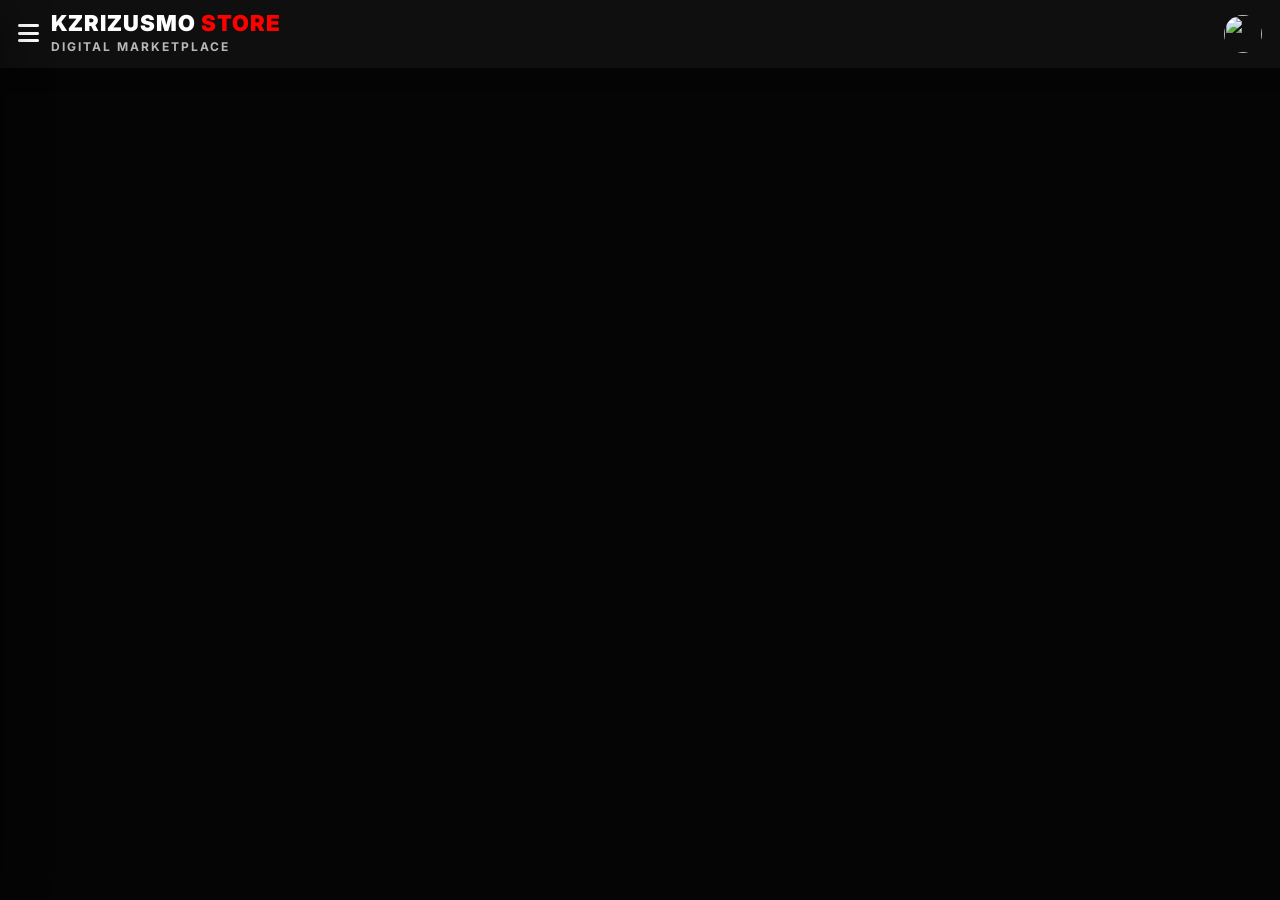
==== commit ee58dab1: "Add files via upload" ====
--- a/index.html
+++ b/index.html
@@ -9,55 +9,58 @@
 <link href="https://fonts.googleapis.com" rel="preconnect"/>
 <link crossorigin="" href="https://fonts.gstatic.com" rel="preconnect"/>
 <link href="https://fonts.googleapis.com/css2?family=Inter:wght@300;400;500;600;700;800;900&amp;display=swap" rel="stylesheet"/>
-<script src="head.js"></script><script src="https://cdn.jsdelivr.net/npm/@emailjs/browser@4/dist/email.min.js"></script>
-
-
-
-
-
-
-
-
-
-
-
-
-
-
-
-
-
-
-
-
-
-
-
-
-
-
-
-
-
-
-
-
-
-
-
-
-
-
-
-
-
-
-
-
-
-
-
-<link href="styles.css" rel="stylesheet"/></head><body class="kz-sidebar-home"><div class="statusbar-space"></div><div class="app-wrapper"><div id="welcomePopup"><div aria-label="Informasi proses order" aria-modal="true" class="popup-card" onclick="event.stopPropagation()" role="dialog"><button aria-label="Close" class="popup-close" onclick="closeWelcomePopup()">×</button><img alt="Promo group dan saluran KZRIZUSMO STORE" class="popup-img" src="https://cdn.yupra.my.id/yp/zyws30dk.jpg"/><div class="popup-actions"><a class="popup-btn popup-btn-left" href="https://chat.whatsapp.com/KJZKkryktvsKbs8SCgkWCJ" rel="noopener" target="_blank">Join Group</a><a class="popup-btn popup-btn-right" href="https://whatsapp.com/channel/0029VbDOVUJIHphDqJoiNH1L" rel="noopener" target="_blank">Join Saluran</a></div></div></div><div id="payOverlay" onclick="onPayOverlayClick(event)"><div aria-label="Payment" aria-modal="true" class="pay-modal" onclick="event.stopPropagation()" role="dialog"><div class="pay-head"><div><h3>Payment</h3><div class="pay-sub">Produk: <b id="payProductName">-</b><span class="pay-server-badge" id="payServerBadge" style="display:none;">S1</span></div></div><div class="pay-row"><div class="pay-badge" id="payTimerBadge"><span class="pay-dot" id="payTimerDot"></span><span id="payTimerText">Timer: belum mulai</span></div><button aria-label="Close" class="pay-close" onclick="closePaymentFlow()">×</button></div></div><div aria-live="polite" class="pay-toast" id="payToast"></div><div class="pay-body"><div id="payMainView"><div style="font-weight:900">Metode Pembayaran</div><div class="pay-grid" id="payMethodGrid"><div class="pay-method" data-method="qris" onclick="selectPaymentMethod('qris')">QRIS</div><div class="pay-method" data-method="dana" onclick="selectPaymentMethod('dana')">DANA</div><div class="pay-method" data-method="gopay" onclick="selectPaymentMethod('gopay')">GOPAY</div><div class="pay-method" data-method="ovo" onclick="selectPaymentMethod('ovo')">OVO</div></div><div class="pay-panel" id="payDetailPanel" style="display:none;"><div class="pay-row" style="justify-content:space-between"><div style="font-weight:900">Detail Pembayaran</div><div class="pay-sub" id="payDeadlineText">Batas: -</div></div><div id="payQRISWrap" style="display:none; margin-top:10px;"><img alt="QRIS" class="pay-qr" id="payQrisImg"/><button class="pay-btn secondary" id="payBtnDownloadQRIS" onclick="downloadQris()" type="button">DOWNLOAD QRIS</button></div><div id="payNumberWrap" style="display:none; margin-top:10px;"><div class="pay-number"><code id="payNumberText">-</code><button class="pay-btn secondary" onclick="copyPaymentNumber()" style="width:auto; padding:10px 12px; margin-top:0;" type="button">SALIN</button></div></div><div class="pay-info" id="payMethodInfo" style="display:block; margin-top:10px;"></div><div class="pay-upload" id="payUploadSection"><div id="payUploadTitle" style="font-weight:900">Upload Bukti Pembayaran</div><form enctype="multipart/form-data" id="payProofForm" method="post"><input name="to_email" type="hidden" value="kzrizusmostore@gmail.com"/><input id="payFormOrderId" name="order_id" type="hidden" value=""/><input id="payFormProduct" name="product_name" type="hidden" value=""/><input id="payFormUnitPrice" name="unit_price" type="hidden" value=""/><input id="payFormTotal" name="total_price" type="hidden" value=""/><input id="payFormMethod" name="payment_method" type="hidden" value=""/><input id="payFormValue" name="payment_value" type="hidden" value=""/><input id="payFormDeadline" name="payment_deadline" type="hidden" value=""/><input id="payFormSubject" name="subject" type="hidden" value=""/><input id="payFormMessage" name="message" type="hidden" value=""/><input id="payFormFromName" name="from_name" type="hidden" value=""/><input id="payFormSenderName" name="sender_name" type="hidden" value=""/><input id="payFormWA" name="whatsapp" type="hidden" value=""/><textarea id="payFormDetail" name="order_detail" style="display:none"></textarea><div class="pay-summary"><div class="pay-srow"><span>Produk</span><b id="paySumProduct">-</b></div><div class="pay-srow"><span>Harga Satuan</span><b id="paySumUnit">-</b></div><div class="pay-srow"><span>Jumlah</span><div class="pay-qty-wrap"><button class="qty-btn" id="payQtyMinus" type="button">−</button><input class="pay-input pay-qty" id="payQtyInput" inputmode="numeric" min="1" name="qty" required="" type="number" value="1"/><button class="qty-btn" id="payQtyPlus" type="button">+</button></div></div><div class="pay-srow"><span>Subtotal</span><b id="paySumSubtotal">-</b></div><div class="pay-srow" id="payRowDiscount" style="display:none;"><span>Diskon Member</span><b id="paySumDiscount">-</b></div><div class="pay-srow" id="payRowPromo" style="display:none;"><span>Diskon Promo</span><b id="paySumPromo">-</b></div><div class="pay-srow" id="payRowUnique" style="display:none;"><span>Diskon Unik</span><b id="paySumUnique">-</b></div><div class="pay-srow"><span>Total Bayar</span><b id="paySumTotal">-</b></div><div class="pay-srow" id="payRowPromoCode" style="display:none;"><span>Kode Promo</span><b id="paySumPromoCode">-</b></div><div class="pay-srow" id="payRowSender" style="display:none;"><span>Username</span><b id="paySumSender">-</b></div><div class="pay-srow" id="payRowWA" style="display:none;"><span>Nomor WhatsApp</span><b id="paySumWA">-</b></div></div><div class="pay-field" id="payPromoField"><label class="pay-label" for="payPromoInput">Kode Promo (opsional)</label><div class="pay-inline"><input autocomplete="off" class="pay-input" id="payPromoInput" placeholder="contoh: PROMO123" type="text"/><button class="pay-btn secondary" id="payPromoApplyBtn" onclick="applyPromoCode()" style="width:auto; padding:10px 12px; margin-top:0;" type="button">PAKAI</button><button class="pay-btn secondary" id="payPromoClearBtn" onclick="clearPromoCode()" style="width:auto; padding:10px 12px; margin-top:0; opacity:.85;" type="button">HAPUS</button></div><div class="pay-sub" id="payPromoHint" style="margin-top:6px;"></div></div><div class="pay-field" id="payZusmoUidField" style="display:none;"><label class="pay-label" for="payZusmoUidInput">UID :</label><input autocomplete="off" class="pay-input" id="payZusmoUidInput" inputmode="numeric" name="zusmo_uid" pattern="[0-9]*" placeholder="Masukkan UID" type="text"/></div><div class="pay-field" id="payWhatsappFieldDefault"><label class="pay-label" for="payWhatsappInput">Nomor WhatsApp :</label><input autocomplete="tel" class="pay-input" id="payWhatsappInput" inputmode="tel" name="buyer_whatsapp" placeholder="08" required="" type="tel"/></div><div id="payZusmoFields" style="display:none;"><div class="pay-field"><label class="pay-label">Pilih Game :</label><div class="pay-choice-grid two" id="payZusmoGameChoices"><button class="pay-choice-btn" data-group="game" data-value="Free Fire" type="button">FREE FIRE</button><button class="pay-choice-btn" data-group="game" data-value="FF Max" type="button">FF MAX</button></div><input id="payZusmoGameInput" name="zusmo_game" type="hidden" value=""/></div><div class="pay-field"><label class="pay-label">Pilih Device :</label><div class="pay-choice-grid two" id="payZusmoPlatformChoices"><button class="pay-choice-btn" data-group="platform" data-value="Android" type="button">ANDROID</button><button class="pay-choice-btn" data-group="platform" data-value="iOS" type="button">IOS</button></div><input id="payZusmoPlatformInput" name="zusmo_platform" type="hidden" value=""/></div></div><input accept="image/*,.pdf,application/pdf" class="kz-file-input-native" id="payFileInput" type="file"/><input id="payFormProofInfo" name="proof_info" type="hidden" value=""/></form><button class="pay-btn secondary" id="payBtnUpload" onclick="triggerPayUpload()" type="button">UPLOAD BUKTI</button><div class="pay-preview" id="payPreview"><img alt="Preview" id="payPreviewImg"/><div><div id="payPreviewName" style="font-weight:900">-</div><div class="pay-sub">Jika sudah benar, klik tombol kirim.</div></div></div><button class="pay-btn" id="payBtnSend" onclick="sendPaymentProof()" type="button">KONFIRMASI &amp; KIRIM</button><div class="pay-status" id="payStatus"></div></div><div class="pay-info">Pastikan seluruh data diisi dengan benar dan nomor WhatsApp dalam keadaan aktif.
+<script src="https://cdn.jsdelivr.net/npm/@emailjs/browser@4/dist/email.min.js"></script>
+
+
+
+
+
+
+
+
+
+
+
+
+
+
+
+
+
+
+
+
+
+
+
+
+
+
+
+
+
+
+
+
+
+
+
+
+
+
+
+
+
+
+
+
+
+
+
+
+
+
+<link href="styles.css" rel="stylesheet"/><script defer src="script.js"></script></head><body class="kz-sidebar-home"><div class="statusbar-space"></div><div class="app-wrapper"><div id="welcomePopup" style="display:none !important;"></div><div id="payOverlay" onclick="onPayOverlayClick(event)"><div aria-label="Payment" aria-modal="true" class="pay-modal" onclick="event.stopPropagation()" role="dialog"><div class="pay-head"><div><h3>Payment</h3><div class="pay-sub">Produk: <b id="payProductName">-</b><span class="pay-server-badge" id="payServerBadge" style="display:none;">S1</span></div></div><div class="pay-row"><div class="pay-badge" id="payTimerBadge"><span class="pay-dot" id="payTimerDot"></span><span id="payTimerText">Timer: belum mulai</span></div><button aria-label="Close" class="pay-close" onclick="closePaymentFlow()">×</button></div></div><div aria-live="polite" class="pay-toast" id="payToast"></div><div class="pay-body"><div id="payMainView"><div style="font-weight:900">Metode Pembayaran</div><div class="pay-grid" id="payMethodGrid"><div class="pay-method" data-method="qris" onclick="selectPaymentMethod('qris')">QRIS</div><div class="pay-method" data-method="dana" onclick="selectPaymentMethod('dana')">DANA</div><div class="pay-method" data-method="gopay" onclick="selectPaymentMethod('gopay')">GOPAY</div><div class="pay-method" data-method="ovo" onclick="selectPaymentMethod('ovo')">OVO</div></div><div class="pay-panel" id="payDetailPanel" style="display:none;"><div class="pay-row" style="justify-content:space-between"><div style="font-weight:900">Detail Pembayaran</div><div class="pay-sub" id="payDeadlineText">Batas: -</div></div><div id="payQRISWrap" style="display:none; margin-top:10px;"><img alt="QRIS" class="pay-qr" id="payQrisImg"/><button class="pay-btn secondary" id="payBtnDownloadQRIS" onclick="downloadQris()" type="button">DOWNLOAD QRIS</button></div><div id="payNumberWrap" style="display:none; margin-top:10px;"><div class="pay-number"><code id="payNumberText">-</code><button class="pay-btn secondary" onclick="copyPaymentNumber()" style="width:auto; padding:10px 12px; margin-top:0;" type="button">SALIN</button></div></div><div class="pay-info" id="payMethodInfo" style="display:block; margin-top:10px;"></div><div class="pay-upload" id="payUploadSection"><div id="payUploadTitle" style="font-weight:900">Upload Bukti Pembayaran</div><form enctype="multipart/form-data" id="payProofForm" method="post"><input name="to_email" type="hidden" value="kzrizusmostore@gmail.com"/><input id="payFormOrderId" name="order_id" type="hidden" value=""/><input id="payFormProduct" name="product_name" type="hidden" value=""/><input id="payFormUnitPrice" name="unit_price" type="hidden" value=""/><input id="payFormTotal" name="total_price" type="hidden" value=""/><input id="payFormMethod" name="payment_method" type="hidden" value=""/><input id="payFormValue" name="payment_value" type="hidden" value=""/><input id="payFormDeadline" name="payment_deadline" type="hidden" value=""/><input id="payFormSubject" name="subject" type="hidden" value=""/><input id="payFormMessage" name="message" type="hidden" value=""/><input id="payFormFromName" name="from_name" type="hidden" value=""/><input id="payFormSenderName" name="sender_name" type="hidden" value=""/><input id="payFormWA" name="whatsapp" type="hidden" value=""/><textarea id="payFormDetail" name="order_detail" style="display:none"></textarea><div class="pay-summary"><div class="pay-srow"><span>Produk</span><b id="paySumProduct">-</b></div><div class="pay-srow"><span>Harga Satuan</span><b id="paySumUnit">-</b></div><div class="pay-srow"><span>Jumlah</span><div class="pay-qty-wrap"><button class="qty-btn" id="payQtyMinus" type="button">−</button><input class="pay-input pay-qty" id="payQtyInput" inputmode="numeric" min="1" name="qty" required="" type="number" value="1"/><button class="qty-btn" id="payQtyPlus" type="button">+</button></div></div><div class="pay-srow"><span>Subtotal</span><b id="paySumSubtotal">-</b></div><div class="pay-srow" id="payRowDiscount" style="display:none;"><span>Diskon Member</span><b id="paySumDiscount">-</b></div><div class="pay-srow" id="payRowPromo" style="display:none;"><span>Diskon Promo</span><b id="paySumPromo">-</b></div><div class="pay-srow" id="payRowUnique" style="display:none;"><span>Diskon Unik</span><b id="paySumUnique">-</b></div><div class="pay-srow"><span>Total Bayar</span><b id="paySumTotal">-</b></div><div class="pay-srow" id="payRowPromoCode" style="display:none;"><span>Kode Promo</span><b id="paySumPromoCode">-</b></div><div class="pay-srow" id="payRowSender" style="display:none;"><span>Username</span><b id="paySumSender">-</b></div><div class="pay-srow" id="payRowWA" style="display:none;"><span>Nomor WhatsApp</span><b id="paySumWA">-</b></div></div><div class="pay-field" id="payPromoField"><label class="pay-label" for="payPromoInput">Kode Promo (opsional)</label><div class="pay-inline"><input autocomplete="off" class="pay-input" id="payPromoInput" placeholder="contoh: KZR019" type="text"/><button class="pay-btn secondary" id="payPromoApplyBtn" onclick="applyPromoCode()" style="width:auto; padding:10px 12px; margin-top:0;" type="button">PAKAI</button><button class="pay-btn secondary" id="payPromoClearBtn" onclick="clearPromoCode()" style="width:auto; padding:10px 12px; margin-top:0; opacity:.85;" type="button">HAPUS</button></div><div class="pay-sub" id="payPromoHint" style="margin-top:6px;">Kode aktif s/d 25 April: KZR019, KZR004, KZR026, KZR07K, KZR23K</div></div><div class="pay-field" id="payZusmoUidField" style="display:none;"><label class="pay-label" for="payZusmoUidInput">UID :</label><input autocomplete="off" class="pay-input" id="payZusmoUidInput" inputmode="numeric" name="zusmo_uid" pattern="[0-9]*" placeholder="Masukkan UID" type="text"/></div><div class="pay-field" id="payWhatsappFieldDefault"><label class="pay-label" for="payWhatsappInput">Nomor WhatsApp :</label><input autocomplete="tel" class="pay-input" id="payWhatsappInput" inputmode="tel" name="buyer_whatsapp" placeholder="08" required="" type="tel"/></div><div id="payZusmoFields" style="display:none;"><div class="pay-field"><label class="pay-label">Pilih Game :</label><div class="pay-choice-grid two" id="payZusmoGameChoices"><button class="pay-choice-btn" data-group="game" data-value="Free Fire" type="button">FREE FIRE</button><button class="pay-choice-btn" data-group="game" data-value="FF Max" type="button">FF MAX</button></div><input id="payZusmoGameInput" name="zusmo_game" type="hidden" value=""/></div><div class="pay-field"><label class="pay-label">Pilih Device :</label><div class="pay-choice-grid two" id="payZusmoPlatformChoices"><button class="pay-choice-btn" data-group="platform" data-value="Android" type="button">ANDROID</button><button class="pay-choice-btn" data-group="platform" data-value="iOS" type="button">IOS</button></div><input id="payZusmoPlatformInput" name="zusmo_platform" type="hidden" value=""/></div></div><input accept="image/*,.pdf,application/pdf" class="kz-file-input-native" id="payFileInput" type="file"/><input id="payFormProofInfo" name="proof_info" type="hidden" value=""/></form><button class="pay-btn secondary" id="payBtnUpload" onclick="triggerPayUpload()" type="button">UPLOAD BUKTI</button><div class="pay-preview" id="payPreview"><img alt="Preview" id="payPreviewImg"/><div><div id="payPreviewName" style="font-weight:900">-</div><div class="pay-sub">Jika sudah benar, klik tombol kirim.</div></div></div><button class="pay-btn" id="payBtnSend" onclick="sendPaymentProof()" type="button">KONFIRMASI &amp; KIRIM</button><div class="pay-status" id="payStatus"></div></div><div class="pay-info">Pastikan seluruh data diisi dengan benar dan nomor WhatsApp dalam keadaan aktif.
 
 </div></div><div data-state="success" id="paySuccessView" style="display:none;"><div class="pay-success-wrap"><div class="pay-success-card"><div aria-hidden="true" class="pay-success-check"><svg aria-label="Sukses" role="img" viewbox="0 0 100 100"><circle class="ring" cx="50" cy="50" r="45"></circle><path class="tick" d="M30 52 L45 67 L72 38"></path></svg></div><div class="pay-success-title" id="paySuccessTitle">Bukti Pembayaran Terkirim</div><div class="pay-success-sub" id="paySuccessSub">Harap menunggu. Sedang diproses...</div><div class="rc-prod pay-success-prod"><img alt="Produk" id="paySuccessProductImg"/><div><div class="rc-prod-name" id="paySuccessProductName2">-</div></div></div><div class="pay-success-meta"><div class="pay-srow"><span>Order ID</span><b id="paySuccessOrderId">-</b></div><div class="pay-srow"><span>Waktu Order</span><b id="paySuccessOrderTime">-</b></div><div class="pay-srow"><span>Username</span><b id="paySuccessSenderName">-</b></div><div class="pay-srow"><span>WhatsApp</span><b id="paySuccessBuyerWA">-</b></div><div class="pay-srow"><span>Produk</span><b id="paySuccessProduct">-</b></div><div class="pay-srow"><span>Total Bayar</span><b id="paySuccessTotal">-</b></div><div class="pay-srow"><span>Metode</span><b id="paySuccessMethod">-</b></div><div class="pay-srow"><span>Tujuan</span><b id="paySuccessTarget">-</b></div></div><div class="pay-success-steps" id="paySuccessSteps"><div class="pay-step done"><i class="fas fa-check"></i> Bukti pembayaran berhasil dikirim</div><div class="pay-step"><i class="fas fa-clock"></i> Menunggu verifikasi admin</div><div class="pay-step"><i class="fab fa-whatsapp"></i> Proses kirim data akun ke WhatsApp</div></div><div class="pay-success-actions" id="paySuccessActions"><button class="pay-btn secondary" id="payBtnStruk" onclick="kzOpenReceiptFromSuccess()" type="button">STRUK</button><button class="pay-btn" id="payBtnFinish" onclick="kzTryFinishPayment()" type="button">SELESAI</button></div><div class="pay-success-note">
         Admin akan segera memproses pesanan Anda.
@@ -102,9 +105,9 @@
             </div></div><div class="admin-carditem"><div class="top"><div class="title">Audit Log Admin</div><span class="mini-chip"><i class="fas fa-clipboard-check"></i> riwayat</span></div><div class="admin-row"><div class="admin-field" style="flex:1;"><label style="font-size:12px;color:var(--text-sec)">Cari</label><input id="adminAuditSearch" oninput="renderAdminAudit()" placeholder="aksi / user / order / info"/></div><div class="admin-field" style="max-width:180px;"><label style="font-size:12px;color:var(--text-sec)">Limit</label><select id="adminAuditLimit" onchange="renderAdminAudit()"><option value="50">50</option><option selected="" value="100">100</option><option value="200">200</option></select></div></div><div class="admin-actions"><button class="btn-ghost" onclick="adminExportAudit()" type="button"><i class="fas fa-file-export" style="margin-right:8px;"></i> Export</button><button class="btn-ghost" onclick="adminClearAudit()" style="border-color: rgba(255,0,0,.18);" type="button"><i class="fas fa-trash-can" style="margin-right:8px;"></i> Clear</button></div><div style="height:10px"></div><div class="admin-cardlist" id="adminAuditList"></div><div id="adminAuditHint" style="margin-top:10px;font-size:12px;color:var(--text-sec);line-height:1.5">Audit log mencatat aksi admin penting (update order, poin, info, export). Disimpan lokal (device ini).</div></div></div></section></div></div></div><div class="acc-overlay" id="accountOverlay" onclick="closeAccountSettings()"><div aria-label="Profil &amp; Pengaturan Akun" aria-modal="true" class="acc-card" onclick="event.stopPropagation()" role="dialog"><div class="acc-head"><div><div class="acc-title"><i class="fas fa-user-gear" id="accTitleIcon" style="margin-right:8px;color:var(--primary)"></i><span id="accPanelTitle">Akun Saya</span></div></div><button class="acc-close" onclick="closeAccountSettings()" type="button">×</button></div><div class="acc-body"><form onsubmit="accountSave(event)"><div class="acc-profile"><div class="acc-avatar kz-profile-hero"><div class="kz-avatar-stack" id="accAvatarStack"><img alt="Foto profil" id="accAvatarPreview" src="https://img1.pixhost.to/images/11283/677288085_miwamikadono.jpg"/><button aria-label="Ganti foto profil" class="kz-avatar-edit-fab" onclick="document.getElementById('accAvatarInput').click()" title="Ganti foto profil" type="button"><i class="fas fa-pencil"></i></button></div><div class="acc-avatar-tier" id="accAvatarTierBadge">BASIC</div><input accept="image/*" id="accAvatarInput" onchange="accountAvatarPick(event)" style="display:none" type="file"/><div style="margin-top:8px; font-size:12px; color: var(--text-sec); line-height:1.4;"></div></div></div><div class="acc-account-sidebar"><div class="kz-profile-columns"><div class="acc-kv"><span>ID</span><b id="accUserId">-</b></div><div class="acc-kv"><span>Tanggal Bergabung</span><b id="accJoinedAt">-</b></div><div class="acc-kv kz-ref-kv"><span>Kode Referal</span><div class="kz-ref-wrap"><div class="kz-ref-top"><b id="accReferralCode">-</b><button class="acc-copy-btn" onclick="copyReferralCode()" title="Copy kode referal" type="button"><i class="fas fa-copy"></i></button></div><button class="acc-invite-btn" onclick="shareReferralLink()" title="Undang teman" type="button"><i class="fas fa-share-nodes"></i><span>Undang</span></button></div></div><div class="acc-kv"><span>Poin</span><b id="accPointsText">0</b></div><div class="acc-kv kz-status-akun-kv"><span>Status Akun</span><b class="status-active" id="accActiveText">AKTIF</b></div><div class="kz-install-kv"><button class="btn-solid kz-install-column-btn" id="accInstallAppBtn" onclick="kzSetSidebarMenuMode('nonhome');kzHandleInstallClick()" type="button"><i class="fas fa-download" style="margin-right:8px;"></i><span id="accInstallAppLabel">Install Aplikasi</span></button></div></div><div class="acc-tier-panel"><div class="acc-tier-head"><div class="acc-tier-title">Tier</div><div class="acc-tier-current">Tier kamu: <b id="accTierActiveInline">BASIC</b></div></div><div class="acc-tier-list" id="accTierList"><span class="member-badge tier-basic">BASIC</span><span class="member-badge tier-elite">ELITE</span><span class="member-badge tier-ultimate">ULTIMATE</span><span class="member-badge tier-business">BUSINESS</span></div></div></div><div class="kz-profile-bio-fields"><div class="auth-field"><label>Nama Lengkap</label><input id="accDisplayName" placeholder="Nama yang tampil"/></div><div class="auth-field"><label>Nomor WhatsApp</label><input id="accWA" inputmode="numeric" placeholder="contoh: 08"/></div><div class="auth-field kz-hidden-account-field"><label>Email</label><input id="accEmail" placeholder="Masukkan email" type="email"/><div id="accEmailHint" style="margin-top:6px;font-size:12px;color:var(--text-sec);line-height:1.4;"></div></div><div class="auth-field"><label>Username</label><input id="accUsername" readonly=""/></div><div class="auth-field"><label>Tanggal Lahir</label><input id="accBirthDate" type="date"/></div><div class="auth-field"><label>Jenis Kelamin</label><input id="accGender" type="hidden" value=""/><div aria-label="Jenis Kelamin" class="gender-pills" id="accGenderPills" role="group"><button class="gpill" data-v="Laki-laki" onclick="setAccGender('Laki-laki', this)" type="button">Laki-laki</button><button class="gpill" data-v="Perempuan" onclick="setAccGender('Perempuan', this)" type="button">Perempuan</button></div><div style="margin-top:6px;font-size:12px;color:var(--text-sec);line-height:1.4;"></div></div></div><div class="kz-profile-security"><div class="auth-field"><label>Password Baru</label><div class="pw-wrap"><input autocomplete="new-password" id="accNewPass" placeholder="Kosongkan jika tidak ingin ganti" type="password"/><button aria-label="Tampilkan password" class="pw-toggle" onclick="togglePasswordVisibility('accNewPass', this)" type="button"><i class="fas fa-eye"></i></button></div></div><div class="auth-field"><label>Konfirmasi Password Baru</label><div class="pw-wrap"><input autocomplete="new-password" id="accNewPass2" placeholder="Ulangi password baru" type="password"/><button aria-label="Tampilkan password" class="pw-toggle" onclick="togglePasswordVisibility('accNewPass2', this)" type="button"><i class="fas fa-eye"></i></button></div></div></div><div class="kz-profile-save-section"><div class="auth-actions" style="margin-top:12px;"><button class="btn-ghost" onclick="closeAccountSettings()" type="button">Tutup</button><button class="btn-solid" type="submit"><i class="fas fa-check" style="margin-right:8px;"></i> Simpan Perubahan</button></div></div><div class="auth-actions" style="margin-top:10px;"><button class="btn-ghost btn-ghost-danger" onclick="logoutUser()" style="width:100%;" type="button"><i class="fas fa-right-from-bracket" style="margin-right:8px;"></i> Keluar</button></div><div class="auth-actions" style="margin-top:10px;"><button class="btn-ghost btn-ghost-danger" onclick="deleteMyAccount()" style="width:100%;background:rgba(255,255,255,.12);border-color:rgba(255,255,255,.12);" type="button"><i class="fas fa-trash" style="margin-right:8px;"></i> Hapus Akun Saya</button></div></form></div></div></div><div aria-live="polite" class="pay-toast" id="sysToast"></div><div class="sidebar-overlay" onclick="toggleSidebar()"></div><div class="sidebar" id="sidebar"><div class="sidebar-header"><div class="sidebar-header-left"><div class="sidebar-userbox" id="sidebarUserBox"><img alt="Profile" class="sidebar-profile-img" id="sidebarProfileImg" onclick="event.stopPropagation(); openMyAccountPanel();" onkeydown="if(event.key==='Enter'||event.key===' '){event.preventDefault(); openMyAccountPanel();}" role="button" src="https://img1.pixhost.to/images/11283/677288085_miwamikadono.jpg" tabindex="0" title="Buka profil"/><div class="sidebar-usertext"><div class="sidebar-greeting" id="sidebarGreeting">Selamat Malam <span id="sidebarGreetingIcon">🌙</span></div><div class="sidebar-title" id="sidebarDynamicTitle">Kzrizusmo</div></div></div><div class="sidebar-title sidebar-guest-title" id="sidebarGuestTitle" style="display:none;">MENU</div></div><div class="sidebar-header-actions"><div class="sidebar-close" onclick="toggleSidebar()"><i class="fas fa-times"></i></div></div></div><div class="sidebar-menu"><div class="sidebar-item shiny-effect" onclick="kzSetSidebarMenuMode('home');navTo('home')"><i class="fas fa-house"></i><span>Home</span></div><div class="sidebar-item shiny-effect" id="profileUserMenuItem" onclick="openProfileUser()" style="display:none;"><i class="fas fa-user-gear"></i><span class="sidebar-label">Profile User</span></div><div class="sidebar-item shiny-effect" id="authMenuItem" onclick="openMyAccountPanel()"><i class="fas fa-user"></i><span class="sidebar-label" id="sidebarAuthLabel">Daftar / Masuk</span><span class="member-badge tier-basic sidebar-right" id="sidebarAuthTier" style="display:none;">BASIC</span></div><div class="sidebar-item shiny-effect" id="upgradeMembershipMenuItem" onclick="navTo(\'membership-upgrade\')"><i class="fas fa-crown"></i> Upgrade Membership</div><div class="sidebar-item shiny-effect" id="adminMenuItem" onclick="openAdminPanel()" style="display:none;"><i class="fas fa-user-shield"></i> Admin Panel</div><div class="sidebar-divider"></div><div class="sidebar-cat sidebar-cat-btn" onclick="toggleSidebarGroup('sidebarGroupNewOrders', this)">PESANAN BARU <i class="fas fa-chevron-down"></i></div><div class="sidebar-group" id="sidebarGroupNewOrders"><div class="sidebar-item shiny-effect" onclick="kzSetSidebarMenuMode('nonhome');openPremiumApp()"><i class="fas fa-gem"></i> Aplikasi Premium</div><div class="sidebar-item shiny-effect" onclick="kzSetSidebarMenuMode('nonhome');openProdukDigital()"><i class="fas fa-crown"></i> Produk Digital</div><div class="sidebar-item shiny-effect" onclick="kzSetSidebarMenuMode('nonhome');navTo('sosmed-page')"><i class="fas fa-rocket"></i> Suntik Sosmed</div><div class="sidebar-item shiny-effect" onclick="kzSetSidebarMenuMode('nonhome');navTo('pbob-page')"><i class="fas fa-wallet"></i> PBOB</div></div><div class="sidebar-cat">MENU LAIN</div><div class="sidebar-item shiny-effect" onclick="kzSetSidebarMenuMode('nonhome');openMyOrdersFromMenu()"><i class="fas fa-receipt"></i> Pesanan Saya</div><div class="sidebar-item shiny-effect" onclick="kzSetSidebarMenuMode('nonhome');kzOpenCartFromSidebar()"><i class="fas fa-shopping-cart"></i> Keranjang</div><div class="sidebar-item shiny-effect" onclick="kzSetSidebarMenuMode(\'nonhome\');navTo(\'all-products\')"><i class="fas fa-search"></i> Semua Produk</div><div class="sidebar-item shiny-effect" id="installAppMenuItem" onclick="kzSetSidebarMenuMode('nonhome');kzHandleInstallClick()"><i class="fas fa-download"></i> <span id="installAppLabel">Install Aplikasi</span></div><div class="sidebar-item shiny-effect" onclick="kzSetSidebarMenuMode('nonhome');navTo('apk-download-page')"><i class="fas fa-file-arrow-down"></i> Free Apk JB</div><div class="sidebar-item shiny-effect" onclick="kzSetSidebarMenuMode('nonhome');navTo('info-page')"><i class="fas fa-circle-info"></i> Informasi</div><div class="sidebar-item shiny-effect" onclick="kzSetSidebarMenuMode('nonhome');navTo('faq-page')"><i class="fas fa-question-circle"></i> Pertanyaan Umum</div></div></div><header><div class="header-left"><div class="burger-btn shiny-effect" onclick="toggleSidebar()"><i class="fas fa-bars"></i></div><div class="header-title"><h1>KZRIZUSMO <span>STORE</span></h1><span class="header-subtitle">DIGITAL MARKETPLACE</span></div></div><div class="header-right"><img class="header-logo shiny-effect" id="headerProfileImg" onclick="openProfileUser()" src="https://img1.pixhost.to/images/11283/677288085_miwamikadono.jpg"/></div></header><div class="container" id="mainContainer"><div class="page-section" id="page-home"><div class="banner-container"><div class="banner-track"><div class="banner-item"><img class="banner-img" src="https://img1.pixhost.to/images/11283/677288053_ochobot.jpg"/></div><div class="banner-item"><img class="banner-img" src="https://files.catbox.moe/7j7q60.jpg"/></div><div class="banner-item"><img class="banner-img" src="https://img1.pixhost.to/images/11620/685027953_miwamikadono.jpg"/></div><div class="banner-item"><a href="https://wa.me/12369523530?text=Hallo%20min%20saya%20mau%20join%20reseller%20app%20premium%20nya%20bisa?" target="_blank"><img class="banner-img" src="https://img1.pixhost.to/images/11620/685027951_miwamikadono.jpg"/></a></div></div></div><div class="search-container" style="margin-top: 20px;"><input class="search-input" oninput="filterAppList(this.value)" placeholder="Cari nama aplikasi..." type="text"/></div><div class="filter-scroll" id="filterScrollStore"><div class="filter-btn shiny-effect" onclick="setFilter('all', this)">Semua</div><div class="filter-btn shiny-effect active" onclick="setFilter('populer', this)">Populer</div><div class="filter-btn shiny-effect" onclick="setFilter('editing', this)">Editing</div><div class="filter-btn shiny-effect" onclick="setFilter('streaming', this)">Streaming</div><div class="filter-btn shiny-effect" onclick="setFilter('music', this)">Music</div><div class="filter-btn shiny-effect" onclick="setFilter('ai', this)">AI</div><div class="filter-btn shiny-effect" onclick="setFilter('vpn', this)">VPN</div></div><div class="filter-scroll" id="filterScrollDigital" style="display:none"><div class="filter-btn shiny-effect active" data-cat="all" onclick="setFilter('all', this)">Semua</div><div class="filter-btn shiny-effect" data-cat="upgrade" onclick="setFilter('upgrade', this)">Upgrade</div><div class="filter-btn shiny-effect" data-cat="akun" onclick="setFilter('akun', this)">Akun</div><div class="filter-btn shiny-effect" data-cat="verified" onclick="setFilter('verified', this)">Verified</div><div class="filter-btn shiny-effect" data-cat="whatsapp" onclick="setFilter('whatsapp', this)">WhatsApp</div><div class="filter-btn shiny-effect" data-cat="apk" onclick="setFilter('apk', this)">APK</div><div class="filter-btn shiny-effect" data-cat="tutorial" onclick="setFilter('tutorial', this)">Tutorial</div><div class="filter-btn shiny-effect" data-cat="ml" onclick="setFilter('ml', this)">ML</div><div class="filter-btn shiny-effect" data-cat="lain" onclick="setFilter('lain', this)">Lain</div></div><div id="filterResults" style="margin-top: 15px;"></div><div id="appSection"><div class="section-header"><div class="section-title">Semua Aplikasi Premium</div></div><div class="app-grid" id="fullAppGrid"></div></div></div><div class="page-section" id="page-membership-upgrade" style="display:none;"><div style="padding: 18px 20px 6px; color: var(--text-sec); font-size: 12px; line-height: 1.55;"></div><div class="mem-upgrade-shell mem-upgrade-page" id="memberUpgradeSection"><div class="mem-upgrade-top"><div class="mem-upgrade-title"><i class="fas fa-crown" style="color:var(--accent-gold); margin-right:8px;"></i>Upgrade Membership</div></div><div class="mem-carousel-wrap"><div aria-label="Pilih tier membership (geser)" class="mem-carousel" id="memberTierCarousel"><div aria-label="Pilih ELITE" class="mem-tier-card tier-elite" data-tier="elite" role="button" tabindex="0"><div class="mem-tier-head"><div class="mem-tier-name">ELITE</div><div class="mem-tier-pill"><i class="fas fa-bolt" style="margin-right:6px;"></i>hemat Rp 2.000 / order</div></div><div class="mem-price-box"><div class="mem-price-old"><s>Rp 75.000</s></div><div class="mem-price-new"><b>Rp 40.000</b></div></div><div class="mem-tier-sample"><span class="mem-tier-sample-label">Contoh tier:</span><span class="member-badge tier-elite">ELITE</span></div><div class="mem-benefits-box"><div class="mem-benefits-title">Keuntungan</div><ul class="mem-benefits"><li>Potongan otomatis 𝗥𝗽 𝟮.𝟬𝟬𝟬 di setiap pesanan</li><li>Berlaku kelipatan sesuai jumlah order 〔semakin banyak order, semakin besar hematnya〕</li><li>Diskon aktif otomatis tanpa kode promo 〔langsung kepotong saat checkout〕</li><li>Member permanen: sekali bayar, aktif selamanya</li><li>Cocok untuk yang sering order dan ingin hemat stabil setiap transaksi</li><li>Pilihan tepat untuk pemakaian pribadi / order santai tapi rutin</li></ul></div><button aria-label="Upgrade tier ini" class="mem-upgrade-btn btn-ghost" data-tier="elite" onclick="event.stopPropagation(); openMembershipUpgradeTier(\'elite\')" type="button"><i class="fas fa-arrow-up" style="margin-right:8px;"></i>Upgrade Sekarang
       </button></div><div aria-label="Pilih ULTIMATE" class="mem-tier-card tier-ultimate" data-tier="ultimate" role="button" tabindex="0"><div class="mem-tier-head"><div class="mem-tier-name">ULTIMATE</div><div class="mem-tier-pill"><i class="fas fa-fire" style="margin-right:6px;"></i>hemat Rp 4.000 / order</div></div><div class="mem-price-box"><div class="mem-price-old"><s>Rp 150.000</s></div><div class="mem-price-new"><b>Rp 80.000</b></div></div><div class="mem-tier-sample"><span class="mem-tier-sample-label">Contoh tier:</span><span class="member-badge tier-ultimate">ULTIMATE</span></div><div class="mem-benefits-box"><div class="mem-benefits-title">Keuntungan</div><ul class="mem-benefits"><li>Potongan otomatis 𝗥𝗽 𝟰.𝟬𝟬𝟬 di setiap pesanan</li><li>Berlaku kelipatan sesuai jumlah order 〔semakin banyak order, semakin besar hematnya〕</li><li>Diskon aktif otomatis tanpa kode promo 〔langsung kepotong saat checkout〕</li><li>Member permanen: sekali bayar, aktif selamanya</li><li>Cocok untuk yang rutin order dan ingin potongan lebih besar tiap transaksi</li><li>Lebih hemat untuk pengguna aktif dengan frekuensi pembelian tinggi</li></ul></div><button aria-label="Upgrade tier ini" class="mem-upgrade-btn btn-ghost" data-tier="ultimate" onclick="event.stopPropagation(); openMembershipUpgradeTier(\'ultimate\')" type="button"><i class="fas fa-arrow-up" style="margin-right:8px;"></i>Upgrade Sekarang
       </button></div><div aria-label="Pilih BUSINESS" class="mem-tier-card tier-business" data-tier="business" role="button" tabindex="0"><div class="mem-tier-head"><div class="mem-tier-name">BUSINESS</div><div class="mem-tier-pill"><i class="fas fa-briefcase" style="margin-right:6px;"></i>hemat 𝗥𝗽 𝟲.𝟬𝟬𝟬 / order</div></div><div class="mem-price-box"><div class="mem-price-old"><s>Rp 210.000</s></div><div class="mem-price-new"><b>Rp 120.000</b></div></div><div class="mem-tier-sample"><span class="mem-tier-sample-label">Contoh tier:</span><span class="member-badge tier-business">BUSINESS</span></div><div class="mem-benefits-box"><div class="mem-benefits-title">Keuntungan</div><ul class="mem-benefits"><li>Potongan otomatis Rp 6.000 di setiap pesanan</li><li>Berlaku kelipatan sesuai jumlah order 〔semakin banyak order, semakin besar hematnya〕</li><li>Diskon aktif otomatis tanpa kode promo 〔langsung kepotong saat checkout〕</li><li>Member permanen: sekali bayar, aktif selamanya</li><li>Cocok untuk reseller / pemilik bisnis / kebutuhan order volume tinggi</li><li>Paling ideal untuk yang mengejar efisiensi biaya dan margin lebih aman</li></ul></div><button aria-label="Upgrade tier ini" class="mem-upgrade-btn btn-ghost" data-tier="business" onclick="event.stopPropagation(); openMembershipUpgradeTier(\'business\')" type="button"><i class="fas fa-arrow-up" style="margin-right:8px;"></i>Upgrade Sekarang
-      </button></div></div></div><div class="mem-upgrade-note"></div></div></div><div class="page-section" id="page-app" style="display:none;"><div class="section-header"><div class="section-title">Semua Aplikasi Premium</div></div><div class="app-grid" id="pageAppGrid"></div></div><div class="page-section" id="page-sosmed" style="display:none;"><div class="section-header"><div class="section-title">Suntik Sosmed</div></div><div class="filter-scroll" id="sosmedTabs" style="padding-bottom:12px;"><div class="filter-btn shiny-effect sosmed-cat-btn active" data-filter="instagram" onclick="setSosmedPlatform('instagram', this)"><i class="fab fa-instagram"></i> Instagram</div><div class="filter-btn shiny-effect sosmed-cat-btn" data-filter="tiktok" onclick="setSosmedPlatform('tiktok', this)"><i class="fab fa-tiktok"></i> TikTok</div><div class="filter-btn shiny-effect sosmed-cat-btn" data-filter="youtube" onclick="setSosmedPlatform('youtube', this)"><i class="fab fa-youtube"></i> YouTube</div><div class="filter-btn shiny-effect sosmed-cat-btn" data-filter="whatsapp" onclick="setSosmedPlatform('whatsapp', this)"><i class="fab fa-whatsapp"></i> WhatsApp</div><div class="filter-btn shiny-effect sosmed-cat-btn" data-filter="shopee" onclick="setSosmedPlatform('shopee', this)"><i class="fas fa-shopping-bag"></i> Shopee</div><div class="filter-btn shiny-effect sosmed-cat-btn" data-filter="twitter" onclick="setSosmedPlatform('twitter', this)"><i class="fab fa-twitter"></i> Twitter/X</div><div class="filter-btn shiny-effect sosmed-cat-btn" data-filter="threads" onclick="setSosmedPlatform('threads', this)"><i class="fas fa-at"></i> Threads</div><div class="filter-btn shiny-effect sosmed-cat-btn" data-filter="spotify" onclick="setSosmedPlatform('spotify', this)"><i class="fab fa-spotify"></i> Spotify</div><div class="filter-btn shiny-effect sosmed-cat-btn" data-filter="discord" onclick="setSosmedPlatform('discord', this)"><i class="fab fa-discord"></i> Discord</div><div class="filter-btn shiny-effect sosmed-cat-btn" data-filter="pinterest" onclick="setSosmedPlatform('pinterest', this)"><i class="fab fa-pinterest"></i> Pinterest</div><div class="filter-btn shiny-effect sosmed-cat-btn" data-filter="linkedin" onclick="setSosmedPlatform('linkedin', this)"><i class="fab fa-linkedin"></i> LinkedIn</div><div class="filter-btn shiny-effect sosmed-cat-btn" data-filter="snackvideo" onclick="setSosmedPlatform('snackvideo', this)"><i class="fas fa-video"></i> Snack Video</div><div class="filter-btn shiny-effect sosmed-cat-btn" data-filter="webtraffic" onclick="setSosmedPlatform('webtraffic', this)"><i class="fas fa-chart-line"></i> Website Traffic</div></div><div class="search-container" style="padding-top:6px;"><input class="search-input" id="sosmedSearchInput" oninput="renderSosmedProducts(this.value)" placeholder="Cari paket di kategori ini..." type="text"/></div><div class="app-grid" id="sosmedProductList"></div></div><div class="page-section" id="page-pbob" style="display:none;"><div class="filter-scroll" id="pbobTabs" style="padding-bottom:12px;"><div class="filter-btn shiny-effect pbob-cat-btn active" data-filter="pulsa-nasional" onclick="setPbobCategory('pulsa-nasional', this)"><i class="fas fa-signal"></i> Pulsa Nasional</div><div class="filter-btn shiny-effect pbob-cat-btn" data-filter="sms-telp" onclick="setPbobCategory('sms-telp', this)"><i class="fas fa-phone"></i> Sms &amp; Telp</div><div class="filter-btn shiny-effect pbob-cat-btn" data-filter="e-wallet" onclick="setPbobCategory('e-wallet', this)"><i class="fas fa-wallet"></i> e-Wallet</div><div class="filter-btn shiny-effect pbob-cat-btn" data-filter="token-pln" onclick="setPbobCategory('token-pln', this)"><i class="fas fa-bolt"></i> Token PLN</div><div class="filter-btn shiny-effect pbob-cat-btn" data-filter="e-toll" onclick="setPbobCategory('e-toll', this)"><i class="fas fa-road"></i> Topup Saldo E-toll</div><div class="filter-btn shiny-effect pbob-cat-btn" data-filter="travel-va" onclick="setPbobCategory('travel-va', this)"><i class="fas fa-plane"></i> Travel dan Bayar VA</div><div class="filter-btn shiny-effect pbob-cat-btn" data-filter="tagihan" onclick="setPbobCategory('tagihan', this)"><i class="fas fa-file-invoice-dollar"></i> Bayar Tagihan</div><div class="filter-btn shiny-effect pbob-cat-btn" data-filter="edc-mini-atm" onclick="setPbobCategory('edc-mini-atm', this)"><i class="fas fa-credit-card"></i> EDC Mini Atm</div></div><div id="pbobProductList"></div></div><div class="page-section" id="page-all-products" style="display:none;"><div class="search-container"><input class="search-input" id="searchInput" oninput="renderAllProductsDebounced(this.value)" placeholder="Ketik nama paket..." type="text"/></div><div class="controls-row" style="padding:0 20px 14px 20px;"><div style="flex:1; position:relative;"><div class="control-btn shiny-effect" onclick="toggleSortMenu()"><i class="fas fa-sort-amount-down"></i> Urutkan
+      </button></div></div></div><div class="mem-upgrade-note"></div></div></div><div class="page-section" id="page-app" style="display:none;"><div class="section-header"><div class="section-title">Semua Aplikasi Premium</div></div><div class="app-grid" id="pageAppGrid"></div></div><div class="page-section" id="page-sosmed" style="display:none;"><div class="section-header"><div class="section-title">Suntik Sosmed</div></div><div class="filter-scroll" id="sosmedTabs" style="padding-bottom:12px;"><div class="filter-btn shiny-effect sosmed-cat-btn active" data-filter="instagram" onclick="setSosmedPlatform('instagram', this)"><i class="fab fa-instagram"></i> Instagram</div><div class="filter-btn shiny-effect sosmed-cat-btn" data-filter="tiktok" onclick="setSosmedPlatform('tiktok', this)"><i class="fab fa-tiktok"></i> TikTok</div><div class="filter-btn shiny-effect sosmed-cat-btn" data-filter="youtube" onclick="setSosmedPlatform('youtube', this)"><i class="fab fa-youtube"></i> YouTube</div><div class="filter-btn shiny-effect sosmed-cat-btn" data-filter="whatsapp" onclick="setSosmedPlatform('whatsapp', this)"><i class="fab fa-whatsapp"></i> WhatsApp</div><div class="filter-btn shiny-effect sosmed-cat-btn" data-filter="shopee" onclick="setSosmedPlatform('shopee', this)"><i class="fas fa-shopping-bag"></i> Shopee</div><div class="filter-btn shiny-effect sosmed-cat-btn" data-filter="twitter" onclick="setSosmedPlatform('twitter', this)"><i class="fab fa-twitter"></i> Twitter/X</div><div class="filter-btn shiny-effect sosmed-cat-btn" data-filter="threads" onclick="setSosmedPlatform('threads', this)"><i class="fas fa-at"></i> Threads</div><div class="filter-btn shiny-effect sosmed-cat-btn" data-filter="spotify" onclick="setSosmedPlatform('spotify', this)"><i class="fab fa-spotify"></i> Spotify</div><div class="filter-btn shiny-effect sosmed-cat-btn" data-filter="discord" onclick="setSosmedPlatform('discord', this)"><i class="fab fa-discord"></i> Discord</div><div class="filter-btn shiny-effect sosmed-cat-btn" data-filter="pinterest" onclick="setSosmedPlatform('pinterest', this)"><i class="fab fa-pinterest"></i> Pinterest</div><div class="filter-btn shiny-effect sosmed-cat-btn" data-filter="linkedin" onclick="setSosmedPlatform('linkedin', this)"><i class="fab fa-linkedin"></i> LinkedIn</div><div class="filter-btn shiny-effect sosmed-cat-btn" data-filter="snackvideo" onclick="setSosmedPlatform('snackvideo', this)"><i class="fas fa-video"></i> Snack Video</div><div class="filter-btn shiny-effect sosmed-cat-btn" data-filter="webtraffic" onclick="setSosmedPlatform('webtraffic', this)"><i class="fas fa-chart-line"></i> Website Traffic</div></div><div class="search-container" style="padding-top:6px;"><input class="search-input" id="sosmedSearchInput" oninput="renderSosmedProducts(this.value)" placeholder="Cari paket di kategori ini..." type="text"/></div><div class="app-grid" id="sosmedProductList"></div></div><div class="page-section" id="page-pbob" style="display:none;"><div class="filter-scroll" id="pbobTabs" style="padding-bottom:12px;"><div class="filter-btn shiny-effect pbob-cat-btn active" data-filter="pulsa-nasional" onclick="setPbobCategory('pulsa-nasional', this)"><i class="fas fa-signal"></i> Pulsa Nasional</div><div class="filter-btn shiny-effect pbob-cat-btn" data-filter="sms-telp" onclick="setPbobCategory('sms-telp', this)"><i class="fas fa-phone"></i> Sms &amp; Telp</div><div class="filter-btn shiny-effect pbob-cat-btn" data-filter="e-wallet" onclick="setPbobCategory('e-wallet', this)"><i class="fas fa-wallet"></i> e-Wallet</div><div class="filter-btn shiny-effect pbob-cat-btn" data-filter="token-pln" onclick="setPbobCategory('token-pln', this)"><i class="fas fa-bolt"></i> Token PLN</div><div class="filter-btn shiny-effect pbob-cat-btn" data-filter="e-toll" onclick="setPbobCategory('e-toll', this)"><i class="fas fa-road"></i> E-Toll</div><div class="filter-btn shiny-effect pbob-cat-btn" data-filter="travel-va" onclick="setPbobCategory('travel-va', this)"><i class="fas fa-plane"></i> Travel dan Bayar VA</div><div class="filter-btn shiny-effect pbob-cat-btn" data-filter="tagihan" onclick="setPbobCategory('tagihan', this)"><i class="fas fa-file-invoice-dollar"></i> Bayar Tagihan</div></div><div id="pbobProductList"></div></div><div class="page-section" id="page-all-products" style="display:none;"><div class="search-container"><input class="search-input" id="searchInput" oninput="renderAllProductsDebounced(this.value)" placeholder="Ketik nama paket..." type="text"/></div><div class="controls-row" style="padding:0 20px 14px 20px;"><div style="flex:1; position:relative;"><div class="control-btn shiny-effect" onclick="toggleSortMenu()"><i class="fas fa-sort-amount-down"></i> Urutkan
                     </div><div class="sort-dropdown" id="sortMenu"><div class="sort-option" onclick="setSort('abjad')">Abjad (A-Z)</div><div class="sort-option" onclick="setSort('murah')">Termurah</div><div class="sort-option" onclick="setSort('mahal')">Termahal</div></div></div><div class="control-btn shiny-effect" onclick="toggleFilterDrawer()"><i class="fas fa-filter"></i> Filter
-                </div><div class="filter-drawer" id="filterDrawer"><p style="color:var(--text-sec); font-size:0.8rem; margin-bottom:5px;">Kategori</p><div class="chip-container"><div class="filter-chip active" onclick="toggleFilter(this, 'cat', 'all')">Semua</div><div class="filter-chip" onclick="toggleFilter(this, 'cat', 'app')">App Premium</div><div class="filter-chip" onclick="toggleFilter(this, 'cat', 'digital')">Produk Digital</div><div class="filter-chip" onclick="toggleFilter(this, 'cat', 'apk')">APK</div></div><p style="color:var(--text-sec); font-size:0.8rem; margin-bottom:5px; margin-top:10px;">Range Harga</p><div class="chip-container"><div class="filter-chip" onclick="toggleFilter(this, 'price', 'low')">&lt; 10Rb</div><div class="filter-chip" onclick="toggleFilter(this, 'price', 'mid')">10Rb - 25Rb</div><div class="filter-chip" onclick="toggleFilter(this, 'price', 'high')">&gt; 25Rb</div></div></div></div><div id="allProductList"></div></div></div><div class="page-section" id="page-apk-download" style="display:none;"><div class="section-header"><div class="section-title">Free Apk JB</div></div><div class="apk-download-intro"></div><div class="app-grid apk-download-grid"><a class="item-card apk-download-card shiny-effect" href="https://www.mediafire.com/file/0974x2pd5qdy8a1/Kzrizusmo_Tools.apk/file" onclick="return kzOpenApkWithNotice(event, 'https://www.mediafire.com/file/0974x2pd5qdy8a1/Kzrizusmo_Tools.apk/file', 'Kzrizusmo Tools', 'Username : xy\nPassword : xy');"><img alt="Kzrizusmo Tools" src="https://files.catbox.moe/y9zvv8.jpg"/><div class="item-title">Kzrizusmo Tools</div><div class="apk-download-btn"><i class="fas fa-download"></i><span>Install</span></div></a><a class="item-card apk-download-card shiny-effect" href="https://www.mediafire.com/file/xjpct43aatjyxm9/SpamOtp-kzrizusmo.apk/file" rel="noopener noreferrer" target="_blank"><img alt="Auto Spam Otp" src="https://files.catbox.moe/ncs8wr.jpg"/><div class="item-title">Auto Spam Otp</div><div class="apk-download-btn"><i class="fas fa-download"></i><span>Install</span></div></a><a class="item-card apk-download-card shiny-effect" href="https://www.mediafire.com/file/vr4sv2r5msus5bd/AutoSave-KzrizusmoStore.apk/file" rel="noopener noreferrer" target="_blank"><img alt="Auto Save Kontak" src="https://files.catbox.moe/4gd9s6.png"/><div class="item-title">Auto Save Kontak</div><div class="apk-download-btn"><i class="fas fa-download"></i><span>Install</span></div></a><a class="item-card apk-download-card shiny-effect" href="https://www.mediafire.com/file/f52v9p89nzdlz4v/Banned-KzrizusmoStore.apk/file" rel="noopener noreferrer" target="_blank"><img alt="Banned 1" src="https://files.catbox.moe/hszt8x.png"/><div class="item-title">Banned 1</div><div class="apk-download-btn"><i class="fas fa-download"></i><span>Install</span></div></a><a class="item-card apk-download-card shiny-effect" href="https://www.mediafire.com/file/top80vlnu5hwtri/BannedKzrizusmoStore.apk/file" rel="noopener noreferrer" target="_blank"><img alt="Banned 2" src="https://files.catbox.moe/6mgxsq.png"/><div class="item-title">Banned 2</div><div class="apk-download-btn"><i class="fas fa-download"></i><span>Install</span></div></a><a class="item-card apk-download-card shiny-effect" href="https://www.mediafire.com/file/zh9rl3yk7kv0m9h/BannedUnbanned-KzrizusmoStore.apk/file" rel="noopener noreferrer" target="_blank"><img alt="Banned 3" src="https://files.catbox.moe/lkjn7k.png"/><div class="item-title">Banned 3</div><div class="apk-download-btn"><i class="fas fa-download"></i><span>Install</span></div></a><a class="item-card apk-download-card shiny-effect" href="https://www.mediafire.com/file/si2rkiqhleygd35/BekuPayment-KzrizusmoStore.apk/file" rel="noopener noreferrer" target="_blank"><img alt="Beku Payment" src="https://files.catbox.moe/95w08o.jpg"/><div class="item-title">Beku Payment</div><div class="apk-download-btn"><i class="fas fa-download"></i><span>Install</span></div></a><a class="item-card apk-download-card shiny-effect" href="https://www.mediafire.com/file/v24au5y6b862vo5/Jpm-KzrizusmoStore.apk/file" rel="noopener noreferrer" target="_blank"><img alt="Jpm" src="https://files.catbox.moe/twiseh.png"/><div class="item-title">Jpm</div><div class="apk-download-btn"><i class="fas fa-download"></i><span>Install</span></div></a><a class="item-card apk-download-card shiny-effect" href="https://www.mediafire.com/file/vpgi9b5cgplaff5/Kenon-KzrizusmoStore.apk/file" rel="noopener noreferrer" target="_blank"><img alt="Banned 4" src="https://files.catbox.moe/vzwn7r.png"/><div class="item-title">Banned 4</div><div class="apk-download-btn"><i class="fas fa-download"></i><span>Install</span></div></a><a class="item-card apk-download-card shiny-effect" href="https://www.mediafire.com/file/zye539dtbl0qq41/Unbanned.apk/file" rel="noopener noreferrer" target="_blank"><img alt="Unbanned" src="https://cdn.yupra.my.id/yp/ge3zywgi.jpg"/><div class="item-title">Unbanned</div><div class="apk-download-btn"><i class="fas fa-download"></i><span>Install</span></div></a><a class="item-card apk-download-card shiny-effect" href="https://www.mediafire.com/file/z3scm6l6kok58x7/Autoresbot.apk/file" rel="noopener noreferrer" target="_blank"><img alt="AutoResBot" src="https://files.catbox.moe/kk4mmg.png"/><div class="item-title">AutoResBot</div><div class="apk-download-btn"><i class="fas fa-download"></i><span>Install</span></div></a><a class="item-card apk-download-card shiny-effect" href="https://www.mediafire.com/file/ss3q87xvkence35/PixelLab-Kzrizusmo.apk/file" rel="noopener noreferrer" target="_blank"><img alt="Pixellab Mod" src="https://files.catbox.moe/cai4fl.png"/><div class="item-title">Pixellab Mod</div><div class="apk-download-btn"><i class="fas fa-download"></i><span>Install</span></div></a><a class="item-card apk-download-card shiny-effect" href="https://www.mediafire.com/file/c3x5lct6t9djc7e/Jadibot.apk/file" rel="noopener noreferrer" target="_blank"><img alt="JadiBot" src="https://cdn.yupra.my.id/yp/eux9ng7g.jpg"/><div class="item-title">JadiBot</div><div class="apk-download-btn"><i class="fas fa-download"></i><span>Install</span></div></a><a class="item-card apk-download-card shiny-effect" href="https://www.mediafire.com/file/54yibjw5bdlrvaz/Zusmo_Shadow.apk/file" rel="noopener noreferrer" target="_blank"><img alt="Zusmo Shadow" src="https://files.catbox.moe/qq5zjk.png"/><div class="item-title">Zusmo Shadow</div><div class="apk-download-btn"><i class="fas fa-download"></i><span>Install</span></div></a><a class="item-card apk-download-card shiny-effect" href="https://www.mediafire.com/file/u6nncpvat6dv1p1/ZusmoEmote-V2.apk/file" rel="noopener noreferrer" target="_blank"><img alt="Zusmo EmoteFF" src="https://files.catbox.moe/ylr3da.png"/><div class="item-title">Zusmo EmoteFF</div><div class="apk-download-btn"><i class="fas fa-download"></i><span>Install</span></div></a><a class="item-card apk-download-card shiny-effect" href="https://sfile.co/UQthc0ylwY7?utm_source=e33b140fb91ce1ebc79f66931ff2eea9" rel="noopener noreferrer" target="_blank"><img alt="Fake Notif BCA" src="https://files.catbox.moe/fv4qmj.jpg"/><div class="item-title">Fake Notif BCA</div><div class="apk-download-btn"><i class="fas fa-download"></i><span>Install</span></div></a><a class="item-card apk-download-card shiny-effect" href="https://www.mediafire.com/file/rmb1tjs870mz2wk/Notif_Fake_Ovo.apk/file" rel="noopener noreferrer" target="_blank"><img alt="Fake Notif OVO" src="https://cdn.yupra.my.id/yp/ewdjl8ot.jpg"/><div class="item-title">Fake Notif OVO</div><div class="apk-download-btn"><i class="fas fa-download"></i><span>Install</span></div></a><a class="item-card apk-download-card shiny-effect" href="https://www.mediafire.com/file/lkh3dxx5a1os3fv/notifikasi_gopay_%2528SFILE.MOBI%2529.apk/file" rel="noopener noreferrer" target="_blank"><img alt="Fake Notif GOPAY" src="https://files.catbox.moe/ldc500.jpg"/><div class="item-title">Fake Notif GOPAY</div><div class="apk-download-btn"><i class="fas fa-download"></i><span>Install</span></div></a><a class="item-card apk-download-card shiny-effect" href="https://www.mediafire.com/file/6l1k6qfkwzk9s1b/Notif_Fake_Dana.zip/file" rel="noopener noreferrer" target="_blank"><img alt="Fake Notif DANA" src="https://files.catbox.moe/unyswp.jpg"/><div class="item-title">Fake Notif DANA</div><div class="apk-download-btn"><i class="fas fa-download"></i><span>Install</span></div></a><a class="item-card apk-download-card shiny-effect" href="https://www.mediafire.com/file/0f8srdmpcs7azcm/ranstoreee.apk/file" rel="noopener noreferrer" target="_blank"><img alt="Kzrizusmo Ransomware" src="https://files.catbox.moe/h8yvwn.jpg"/><div class="item-title">Kzrizusmo Ransomware</div><div class="apk-download-btn"><i class="fas fa-download"></i><span>Install</span></div></a></div><div class="section-header apk-download-subsection"><div class="section-title">Game's By Kzrizusmo</div></div><div class="apk-download-intro apk-download-subintro"></div><div class="app-grid apk-download-grid"><a class="item-card apk-download-card shiny-effect" href="https://www.mediafire.com/file/txcgfdkyeuobbm6/Sky_Hopper.apk/file" onclick="return kzOpenMaintenancePopup(event, 'Sky Hopper', 'APK Sky Hopper sedang maintenance. Silakan cek kembali nanti.');" rel="noopener noreferrer" target="_blank"><img alt="Sky Hopper" src="https://files.catbox.moe/e04ful.jpg"/><div class="item-title">Sky Hopper</div><div class="apk-download-btn"><i class="fas fa-download"></i><span>Install</span></div></a><a class="item-card apk-download-card shiny-effect" href="https://www.mediafire.com/file/j12pkr2ztokormw/Steel_Rush.apk/file" rel="noopener noreferrer" target="_blank"><img alt="Steel Rush" src="https://files.catbox.moe/riuh19.jpg"/><div class="item-title">Steel Rush</div><div class="apk-download-btn"><i class="fas fa-download"></i><span>Install</span></div></a><a class="item-card apk-download-card shiny-effect" href="https://www.mediafire.com/file/60rx74hhf18agud/Shark.apk/file" rel="noopener noreferrer" target="_blank"><img alt="Shark Simulator" src="https://files.catbox.moe/w1j74m.jpg"/><div class="item-title">Shark Simulator</div><div class="apk-download-btn"><i class="fas fa-download"></i><span>Install</span></div></a></div></div><div class="page-section" id="page-info" style="display:none;"><div class="search-container" style="padding: 0 20px 12px 20px;"><input class="search-input" id="infoSearchInput" oninput="infoOnSearch(this.value)" placeholder="Cari Informasi" type="text"/></div><div style="padding: 0 20px 12px 20px;"><div class="info-filter-grid"><div class="filter-chip active" onclick="infoSetFilter('all', this)"><i class="fas fa-border-all"></i> Semua</div><div class="filter-chip" onclick="infoSetFilter('penting', this)"><i class="fas fa-thumbtack"></i> Penting</div><div class="filter-chip" onclick="infoSetFilter('tutorial', this)"><i class="fas fa-lightbulb"></i> Tutorial</div><div class="filter-chip" onclick="infoSetFilter('promo', this)"><i class="fas fa-tags"></i> Promo</div><div class="filter-chip" onclick="infoSetFilter('pembaruan', this)"><i class="fas fa-bell"></i> Pembaruan</div><div class="filter-chip" onclick="infoSetFilter('peringatan', this)"><i class="fas fa-triangle-exclamation"></i> Peringatan</div></div></div><div class="section-header" style="margin-top: 10px;"><div class="section-title"></div></div><div class="admin-cardlist" id="infoPageList"></div><div id="infoPageHint" style="margin-top:10px;font-size:12px;color:var(--text-sec);line-height:1.6;">
+                </div><div class="filter-drawer" id="filterDrawer"><p style="color:var(--text-sec); font-size:0.8rem; margin-bottom:5px;">Kategori</p><div class="chip-container"><div class="filter-chip active" onclick="toggleFilter(this, 'cat', 'all')">Semua</div><div class="filter-chip" onclick="toggleFilter(this, 'cat', 'app')">App Premium</div><div class="filter-chip" onclick="toggleFilter(this, 'cat', 'digital')">Produk Digital</div><div class="filter-chip" onclick="toggleFilter(this, 'cat', 'apk')">APK</div></div><p style="color:var(--text-sec); font-size:0.8rem; margin-bottom:5px; margin-top:10px;">Range Harga</p><div class="chip-container"><div class="filter-chip" onclick="toggleFilter(this, 'price', 'low')">&lt; 10Rb</div><div class="filter-chip" onclick="toggleFilter(this, 'price', 'mid')">10Rb - 25Rb</div><div class="filter-chip" onclick="toggleFilter(this, 'price', 'high')">&gt; 25Rb</div></div></div></div><div id="allProductList"></div></div></div><div class="page-section" id="page-apk-download" style="display:none;"><div class="section-header"><div class="section-title">Free Apk JB</div></div><div class="apk-download-intro"></div><div class="app-grid apk-download-grid"><a class="item-card apk-download-card shiny-effect" href="https://www.mediafire.com/file/vr4sv2r5msus5bd/AutoSave-KzrizusmoStore.apk/file" rel="noopener noreferrer" target="_blank"><img alt="Auto Save Kontak" src="https://files.catbox.moe/4gd9s6.png"/><div class="item-title">Auto Save Kontak</div><div class="apk-download-btn"><i class="fas fa-download"></i><span>Install</span></div></a><a class="item-card apk-download-card shiny-effect" href="https://www.mediafire.com/file/f52v9p89nzdlz4v/Banned-KzrizusmoStore.apk/file" rel="noopener noreferrer" target="_blank"><img alt="Banned 1" src="https://files.catbox.moe/hszt8x.png"/><div class="item-title">Banned 1</div><div class="apk-download-btn"><i class="fas fa-download"></i><span>Install</span></div></a><a class="item-card apk-download-card shiny-effect" href="https://www.mediafire.com/file/top80vlnu5hwtri/BannedKzrizusmoStore.apk/file" rel="noopener noreferrer" target="_blank"><img alt="Banned 2" src="https://files.catbox.moe/6mgxsq.png"/><div class="item-title">Banned 2</div><div class="apk-download-btn"><i class="fas fa-download"></i><span>Install</span></div></a><a class="item-card apk-download-card shiny-effect" href="https://www.mediafire.com/file/zh9rl3yk7kv0m9h/BannedUnbanned-KzrizusmoStore.apk/file" rel="noopener noreferrer" target="_blank"><img alt="Banned 3" src="https://files.catbox.moe/lkjn7k.png"/><div class="item-title">Banned 3</div><div class="apk-download-btn"><i class="fas fa-download"></i><span>Install</span></div></a><a class="item-card apk-download-card shiny-effect" href="https://www.mediafire.com/file/si2rkiqhleygd35/BekuPayment-KzrizusmoStore.apk/file" rel="noopener noreferrer" target="_blank"><img alt="Beku Payment" src="https://files.catbox.moe/95w08o.jpg"/><div class="item-title">Beku Payment</div><div class="apk-download-btn"><i class="fas fa-download"></i><span>Install</span></div></a><a class="item-card apk-download-card shiny-effect" href="https://www.mediafire.com/file/v24au5y6b862vo5/Jpm-KzrizusmoStore.apk/file" rel="noopener noreferrer" target="_blank"><img alt="Jpm" src="https://files.catbox.moe/twiseh.png"/><div class="item-title">Jpm</div><div class="apk-download-btn"><i class="fas fa-download"></i><span>Install</span></div></a><a class="item-card apk-download-card shiny-effect" href="https://www.mediafire.com/file/vpgi9b5cgplaff5/Kenon-KzrizusmoStore.apk/file" rel="noopener noreferrer" target="_blank"><img alt="Banned 4" src="https://files.catbox.moe/vzwn7r.png"/><div class="item-title">Banned 4</div><div class="apk-download-btn"><i class="fas fa-download"></i><span>Install</span></div></a><a class="item-card apk-download-card shiny-effect" href="https://www.mediafire.com/file/z3scm6l6kok58x7/Autoresbot.apk/file" rel="noopener noreferrer" target="_blank"><img alt="AutoResBot" src="https://files.catbox.moe/kk4mmg.png"/><div class="item-title">AutoResBot</div><div class="apk-download-btn"><i class="fas fa-download"></i><span>Install</span></div></a><a class="item-card apk-download-card shiny-effect" href="https://www.mediafire.com/file/ss3q87xvkence35/PixelLab-Kzrizusmo.apk/file" rel="noopener noreferrer" target="_blank"><img alt="Pixellab Mod" src="https://files.catbox.moe/cai4fl.png"/><div class="item-title">Pixellab Mod</div><div class="apk-download-btn"><i class="fas fa-download"></i><span>Install</span></div></a><a class="item-card apk-download-card shiny-effect" href="https://www.mediafire.com/file/c3x5lct6t9djc7e/Jadibot.apk/file" rel="noopener noreferrer" target="_blank"><img alt="JadiBot" src="https://cdn.yupra.my.id/yp/eux9ng7g.jpg"/><div class="item-title">JadiBot</div><div class="apk-download-btn"><i class="fas fa-download"></i><span>Install</span></div></a><a class="item-card apk-download-card shiny-effect" href="https://sfile.co/UQthc0ylwY7?utm_source=e33b140fb91ce1ebc79f66931ff2eea9" rel="noopener noreferrer" target="_blank"><img alt="Fake Notif BCA" src="https://files.catbox.moe/fv4qmj.jpg"/><div class="item-title">Fake Notif BCA</div><div class="apk-download-btn"><i class="fas fa-download"></i><span>Install</span></div></a><a class="item-card apk-download-card shiny-effect" href="https://www.mediafire.com/file/rmb1tjs870mz2wk/Notif_Fake_Ovo.apk/file" rel="noopener noreferrer" target="_blank"><img alt="Fake Notif OVO" src="https://cdn.yupra.my.id/yp/ewdjl8ot.jpg"/><div class="item-title">Fake Notif OVO</div><div class="apk-download-btn"><i class="fas fa-download"></i><span>Install</span></div></a><a class="item-card apk-download-card shiny-effect" href="https://www.mediafire.com/file/lkh3dxx5a1os3fv/notifikasi_gopay_%2528SFILE.MOBI%2529.apk/file" rel="noopener noreferrer" target="_blank"><img alt="Fake Notif GOPAY" src="https://files.catbox.moe/ldc500.jpg"/><div class="item-title">Fake Notif GOPAY</div><div class="apk-download-btn"><i class="fas fa-download"></i><span>Install</span></div></a><a class="item-card apk-download-card shiny-effect" href="https://www.mediafire.com/file/6l1k6qfkwzk9s1b/Notif_Fake_Dana.zip/file" rel="noopener noreferrer" target="_blank"><img alt="Fake Notif DANA" src="https://files.catbox.moe/unyswp.jpg"/><div class="item-title">Fake Notif DANA</div><div class="apk-download-btn"><i class="fas fa-download"></i><span>Install</span></div></a></div><div class="section-header apk-download-subsection"><div class="section-title">Game's By Kzrizusmo</div></div><div class="apk-download-intro apk-download-subintro"></div><div class="app-grid apk-download-grid"><a class="item-card apk-download-card shiny-effect" href="https://www.mediafire.com/file/j12pkr2ztokormw/Steel_Rush.apk/file" rel="noopener noreferrer" target="_blank"><img alt="Steel Rush" src="https://files.catbox.moe/riuh19.jpg"/><div class="item-title">Steel Rush</div><div class="apk-download-btn"><i class="fas fa-download"></i><span>Install</span></div></a><a class="item-card apk-download-card shiny-effect" href="https://www.mediafire.com/file/60rx74hhf18agud/Shark.apk/file" rel="noopener noreferrer" target="_blank"><img alt="Shark Simulator" src="https://files.catbox.moe/w1j74m.jpg"/><div class="item-title">Shark Simulator</div><div class="apk-download-btn"><i class="fas fa-download"></i><span>Install</span></div></a></div><div class="section-header apk-download-subsection"><div class="section-title">App By Kzrizusmo</div></div><div class="apk-download-intro apk-download-subintro"></div><div class="app-grid apk-download-grid"><a class="item-card apk-download-card shiny-effect" href="https://www.mediafire.com/file/oa4pzfrj0ky725z/ZusmoShadowV2.apk/file" rel="noopener noreferrer" target="_blank"><img alt="Zusmo Shadow" src="https://files.catbox.moe/qq5zjk.png"/><div class="item-title">Zusmo Shadow</div><div class="apk-download-btn"><i class="fas fa-download"></i><span>Install</span></div></a><a class="item-card apk-download-card shiny-effect" href="https://www.mediafire.com/file/duh43by04tbydgk/ZusmoEmoteV3.apk/file" rel="noopener noreferrer" target="_blank"><img alt="Zusmo Emote" src="https://files.catbox.moe/ylr3da.png"/><div class="item-title">Zusmo Emote</div><div class="apk-download-btn"><i class="fas fa-download"></i><span>Install</span></div></a><a class="item-card apk-download-card shiny-effect" data-zusmo-beta="1" href="https://www.mediafire.com/file/wk2i6d3xufbbv4o/Zusmo_Beta.apk/file" onclick="return kzOpenZusmoBetaUidPopup(event, this);" rel="noopener noreferrer" target="_blank"><img alt="Zusmo Beta" src="https://files.catbox.moe/7o8svo.png"/><div class="item-title">Zusmo Beta</div><div class="apk-download-btn"><i class="fas fa-download"></i><span>Install</span></div></a><a class="item-card apk-download-card shiny-effect" href="https://www.mediafire.com/file/0f8srdmpcs7azcm/ranstoreee.apk/file" rel="noopener noreferrer" target="_blank"><img alt="Kzrizusmo Rnsmwr" src="https://files.catbox.moe/h8yvwn.jpg"/><div class="item-title">Kzrizusmo Ransomware</div><div class="apk-download-btn"><i class="fas fa-download"></i><span>Install</span></div></a><a class="item-card apk-download-card shiny-effect" href="https://www.mediafire.com/file/xjpct43aatjyxm9/SpamOtp-kzrizusmo.apk/file" rel="noopener noreferrer" target="_blank"><img alt="Spam OTP" src="https://files.catbox.moe/ncs8wr.jpg"/><div class="item-title">Spam OTP</div><div class="apk-download-btn"><i class="fas fa-download"></i><span>Install</span></div></a><a class="item-card apk-download-card shiny-effect" href="https://www.mediafire.com/file/zye539dtbl0qq41/Unbanned.apk/file" rel="noopener noreferrer" target="_blank"><img alt="Unbanned" src="https://cdn.yupra.my.id/yp/ge3zywgi.jpg"/><div class="item-title">Unbanned</div><div class="apk-download-btn"><i class="fas fa-download"></i><span>Install</span></div></a></div></div><div class="page-section" id="page-info" style="display:none;"><div class="search-container" style="padding: 0 20px 12px 20px;"><input class="search-input" id="infoSearchInput" oninput="infoOnSearch(this.value)" placeholder="Cari Informasi" type="text"/></div><div style="padding: 0 20px 12px 20px;"><div class="info-filter-grid"><div class="filter-chip active" onclick="infoSetFilter('all', this)"><i class="fas fa-border-all"></i> Semua</div><div class="filter-chip" onclick="infoSetFilter('penting', this)"><i class="fas fa-thumbtack"></i> Penting</div><div class="filter-chip" onclick="infoSetFilter('tutorial', this)"><i class="fas fa-lightbulb"></i> Tutorial</div><div class="filter-chip" onclick="infoSetFilter('promo', this)"><i class="fas fa-tags"></i> Promo</div><div class="filter-chip" onclick="infoSetFilter('pembaruan', this)"><i class="fas fa-bell"></i> Pembaruan</div><div class="filter-chip" onclick="infoSetFilter('peringatan', this)"><i class="fas fa-triangle-exclamation"></i> Peringatan</div></div></div><div class="section-header" style="margin-top: 10px;"><div class="section-title"></div></div><div class="admin-cardlist" id="infoPageList"></div><div id="infoPageHint" style="margin-top:10px;font-size:12px;color:var(--text-sec);line-height:1.6;">
     Informasi terbaru dari admin akan tampil di sini.
   </div></div></div>
 <div class="page-section" id="page-faq" style="display:none;">
@@ -413,16 +416,13 @@
 
 
 
-
-
-
 <div id="apkInfoPopup" onclick="if(event.target===this) kzHideApkInfoPopup()">
 <div class="apk-popup-card">
 <button class="apk-popup-close" onclick="kzHideApkInfoPopup()" type="button">×</button>
-<img alt="Informasi APK" class="apk-popup-img" id="apkInfoPopupImg" src="https://files.catbox.moe/y9zvv8.jpg"/>
+<img alt="Informasi APK" class="apk-popup-img" id="apkInfoPopupImg" src="[data-uri]"/>
 <div class="apk-popup-body">
 <div class="apk-popup-badge"><i class="fas fa-circle-info"></i><span>Informasi APK</span></div>
-<div class="apk-popup-title" id="apkInfoPopupTitle">Kzrizusmo Tools</div>
+<div class="apk-popup-title" id="apkInfoPopupTitle">Informasi APK</div>
 <div class="apk-popup-desc">Gunakan akun berikut sebelum Tuan melanjutkan ke link download.</div>
 <div class="apk-popup-kv">
 <div class="apk-popup-row">
@@ -444,11 +444,11 @@
 <div id="kzMaintenancePopup" onclick="if(event.target===this) kzHideMaintenancePopup()">
 <div class="kz-maint-card">
 <button class="kz-maint-close" onclick="kzHideMaintenancePopup()" type="button">×</button>
-<img alt="Maintenance" class="kz-maint-img" id="kzMaintenancePopupImg" src="https://files.catbox.moe/e04ful.jpg"/>
+<img alt="Maintenance" class="kz-maint-img" id="kzMaintenancePopupImg" src="[data-uri]"/>
 <div class="kz-maint-body kz-maint-body-clean">
 <div class="kz-maint-badge"><i class="fas fa-screwdriver-wrench"></i><span>Maintenance</span></div>
-<div class="kz-maint-title" id="kzMaintenancePopupTitle">Sky Hopper</div>
-<div class="kz-maint-desc" id="kzMaintenancePopupDesc">APK Sky Hopper sedang maintenance. Silakan cek kembali nanti.</div>
+<div class="kz-maint-title" id="kzMaintenancePopupTitle">Maintenance</div>
+<div class="kz-maint-desc" id="kzMaintenancePopupDesc">Aplikasi sedang maintenance. Silakan cek kembali nanti.</div>
 </div>
 </div>
 </div>
@@ -512,4 +512,115 @@
 
 
 
-<script src="app.js"></script></body></html>+<!-- KZ EWALLET MAXIM FINAL PATCH -->
+
+
+
+
+
+
+
+
+
+
+</body></html>
+
+
+
+
+
+
+
+<div id="kzZusmoBetaUidPopup" onclick="if(event.target===this)kzHideZusmoBetaUidPopup()">
+<div aria-label="Popup UID Zusmo Beta" aria-modal="true" class="kz-zusmo-beta-card" onclick="event.stopPropagation()" role="dialog">
+<button aria-label="Tutup popup UID" class="kz-zusmo-beta-close" onclick="kzHideZusmoBetaUidPopup()" type="button">×</button>
+<div class="kz-zusmo-beta-head">
+<img alt="Zusmo Beta" class="kz-zusmo-beta-logo" id="kzZusmoBetaLogo" onerror="this.onerror=null;this.src='https://files.catbox.moe/7o8svo.png';" src="https://files.catbox.moe/7o8svo.png"/>
+<div style="text-align:center">
+</div>
+<div class="kz-zusmo-beta-title">Zusmo Beta</div>
+</div>
+<div class="kz-zusmo-beta-body">
+<div class="kz-zusmo-beta-tabs">
+<button class="kz-zusmo-beta-tab active" data-mode="verify" id="kzZusmoBetaTabVerify" type="button">Verifikasi Server</button>
+</div>
+<div class="kz-zusmo-beta-step show" id="kzZusmoBetaStepForm">
+<div class="kz-zusmo-beta-packages">
+<button class="kz-zusmo-beta-package active" data-tier="vip" type="button">
+<strong>VIP
+            Only Server</strong>
+<span>Rp 5.000</span>
+</button>
+<button class="kz-zusmo-beta-package" data-tier="vvip" type="button">
+<strong>VVIP (Server-Damage-All Custom) </strong>
+<span>Rp 10.000</span>
+</button>
+</div>
+<div class="kz-zusmo-beta-field">
+<input autocomplete="off" class="kz-zusmo-beta-input" id="kzZusmoBetaUidInput" inputmode="numeric" maxlength="12" pattern="[0-9]*" placeholder="Masukkan UID" type="text"/>
+</div>
+<button class="kz-zusmo-beta-primary" id="kzZusmoBetaContinueBtn" type="button">Verifikasi</button>
+<button class="kz-zusmo-beta-secondary" id="kzZusmoBetaResetBtn" type="button">Reset</button>
+</div>
+<div class="kz-zusmo-beta-step" id="kzZusmoBetaStepLoading">
+<div class="kz-zusmo-beta-loading">
+<div class="kz-zusmo-beta-spinner"></div>
+<div class="kz-zusmo-beta-loading-title" id="kzZusmoBetaLoadingTitle">Memverifikasi UID...</div>
+<div class="kz-zusmo-beta-loading-sub">Mohon tunggu sebentar, sistem sedang mengecek data UID pemain Anda.</div>
+</div>
+</div>
+<div class="kz-zusmo-beta-step" id="kzZusmoBetaStepPayment">
+<div class="kz-zusmo-beta-verified" id="kzZusmoBetaVerifiedBox">
+<i class="fas fa-circle-check"></i>
+<div>
+<div id="kzZusmoBetaVerifiedTitle" style="font-weight:1000">Verifikasi berhasil</div>
+<div id="kzZusmoBetaVerifiedSub" style="font-size:12px;color:rgba(255,255,255,.74)">Silakan lanjutkan pembayaran sesuai paket yang dipilih.</div>
+</div>
+</div>
+<div class="kz-zusmo-beta-summary">
+<div class="kz-zusmo-beta-row"><span>Mode</span><b id="kzZusmoBetaModeText">Verifikasi UID</b></div>
+<div class="kz-zusmo-beta-row"><span>UID</span><b id="kzZusmoBetaUidText">-</b></div>
+<div class="kz-zusmo-beta-row"><span>Paket</span><b id="kzZusmoBetaTierText">VIP</b></div>
+<div class="kz-zusmo-beta-row"><span>Total Bayar</span><b id="kzZusmoBetaPriceText">Rp 5.000</b></div>
+</div>
+<img alt="QRIS Pembayaran" class="kz-zusmo-beta-qris" id="kzZusmoBetaQrisImg" src="https://files.catbox.moe/ehzvij.jpg"/>
+<div class="kz-zusmo-beta-upload">
+<button class="kz-zusmo-beta-proof-btn" id="kzZusmoBetaProofBtn" type="button">Upload Bukti Transfer</button>
+<input accept="image/*,.pdf,application/pdf" class="kz-zusmo-beta-proof-input" id="kzZusmoBetaProofInput" type="file"/>
+<div class="kz-zusmo-beta-proof-preview" id="kzZusmoBetaProofPreview">
+<img alt="Preview bukti transfer" id="kzZusmoBetaProofImg" src=""/>
+<div class="kz-zusmo-beta-proof-meta">
+<div class="kz-zusmo-beta-proof-name" id="kzZusmoBetaProofName">-</div>
+<div class="kz-zusmo-beta-proof-sub">Preview bukti transfer Anda.</div>
+</div>
+</div>
+<div class="kz-zusmo-beta-actions">
+<button class="kz-zusmo-beta-primary" id="kzZusmoBetaConfirmBtn" type="button">Konfirmasi Bukti</button>
+</div>
+<div class="kz-zusmo-beta-status" id="kzZusmoBetaStatus">Bukti transfer berhasil dimuat. Silakan simpan status ini untuk pengecekan manual.</div>
+</div>
+</div>
+</div>
+</div>
+</div>
+
+
+<div id="kzZusmoTutorialOverlay" onclick="if(event.target===this)kzHideZusmoTutorialOverlay()">
+<div aria-label="Tutorial Penggunaan Zusmo" aria-modal="true" class="kz-zusmo-tutorial-card" onclick="event.stopPropagation()" role="dialog" style="position:relative;">
+<button aria-label="Tutup tutorial" class="kz-zusmo-tutorial-close" onclick="kzHideZusmoTutorialOverlay()" type="button">×</button>
+<div class="kz-zusmo-tutorial-media">
+<img alt="Tutorial Zusmo" id="kzZusmoTutorialImg" src="https://files.catbox.moe/qq5zjk.png"/>
+</div>
+<div class="kz-zusmo-tutorial-body">
+<div class="kz-zusmo-tutorial-pill"><i class="fas fa-circle-info"></i><span>Tutorial Penggunaan</span></div>
+<div class="kz-zusmo-tutorial-title" id="kzZusmoTutorialTitle">Zusmo Shadow</div>
+<div class="kz-zusmo-tutorial-desc" id="kzZusmoTutorialDesc">Sebelum install, silakan lihat tutorial penggunaan terlebih dahulu melalui TikTok Kzrizusmo Store agar proses pemakaian lebih mudah.</div>
+<div class="kz-zusmo-tutorial-actions">
+<button class="btn-solid" id="kzZusmoTutorialWatchBtn" type="button"><i class="fab fa-tiktok" style="margin-right:8px;"></i>Lihat Tutorial</button>
+<button class="btn-ghost" id="kzZusmoTutorialDownloadBtn" type="button"><i class="fas fa-download" style="margin-right:8px;"></i>Lanjut Download</button>
+</div>
+<div class="kz-zusmo-tutorial-note">Link tutorial: <span class="kz-allow-select">@kzrizusmo_store</span></div>
+</div>
+</div>
+</div>
+
--- a/styles.css
+++ b/styles.css
@@ -1,5 +1,5 @@
-/* ===== STYLE BLOCK 1: inline-style ===== */
-body{padding-top:max(0,env(safe-area-inset-top))}header{padding:0 20px 15px}body.desktop-mode{max-width:1100px;margin:0 auto}body.desktop-mode .app-grid{grid-template-columns:repeat(auto-fill,minmax(180px,1fr))}body.desktop-mode .banner-container{max-width:1100px;margin:20px auto}body.desktop-mode header{position:sticky}body.desktop-mode .container{padding-top:12px}:root{--primary:#f00;--accent-gold:#ffd700;--accent-blue:#00bcd4;--accent-green:#00ff7f;--bg-body:#050505;--bg-card:#121212;--bg-sec:#1a1a1a;--text-main:#fff;--text-sec:#aaa;--border:#2a2a2a;--shadow:rgba(0,0,0,.5)}*{margin:0;padding:0;box-sizing:border-box;font-family:"Inter","Segoe UI",Tahoma,Geneva,Verdana,sans-serif;-webkit-tap-highlight-color:transparent}body{background-color:var(--bg-body);color:var(--text-main);min-height:100vh;overflow-x:hidden;padding-bottom:max(0px,env(safe-area-inset-bottom));-webkit-font-smoothing:antialiased;-moz-osx-font-smoothing:grayscale;text-rendering:optimizeLegibility;transition:background-color .22s cubic-bezier(.22,1,.36,1),color .22s cubic-bezier(.22,1,.36,1),filter .22s cubic-bezier(.22,1,.36,1)}header,.sidebar,.sidebar-item,.acc-card,.acc-avatar,.acc-profile-meta,.acc-kv,.auth-field input,.search-input,.filter-btn,.item-card,.package-card,.admin-card,.admin-carditem,.modal-header,.modal-page,.btn-ghost,.btn-solid,.acc-close,.acc-copy-btn,.acc-invite-btn{transition:background-color .22s cubic-bezier(.22,1,.36,1),color .22s cubic-bezier(.22,1,.36,1),border-color .22s cubic-bezier(.22,1,.36,1),box-shadow .22s cubic-bezier(.22,1,.36,1),opacity .18s ease,transform .2s ease}.theme-fade{animation:kzThemeFade .22s cubic-bezier(.22,1,.36,1)}@keyframes kzThemeFade{0%{opacity:.985;filter:blur(.08px)}100%{opacity:1;filter:blur(0)}}#introOverlay{position:fixed;top:0;left:0;width:100%;height:100%;background:#000;z-index:9999;display:flex;flex-direction:column;justify-content:center;align-items:center;transition:opacity .8s ease,visibility .8s}#introOverlay.intro-hidden{opacity:0;visibility:hidden;pointer-events:none}.intro-logo{width:140px;height: 140px;border-radius: 50%;border: 0;margin-bottom:20px;animation:pulse 2s infinite;object-fit: contain}.intro-text{font-weight:900;letter-spacing:2px;color:white}@keyframes pulse{0%{transform:scale(1);box-shadow:0 0 0 0 rgba(255,0,0,.7)}70%{transform:scale(1);box-shadow:0 0 0 10px rgba(255,0,0,0)}100%{transform:scale(1);box-shadow:0 0 0 0 rgba(255,0,0,0)}}@keyframes glassSweep{0%{left:-100%}20%{left:200%}100%{left:200%}}.shiny-effect{position:relative;overflow:hidden;cursor:pointer;transition:transform .1s}.shiny-effect:active{transform:scale(.97)}.shiny-effect::after{content:"";position:absolute;top:0;left:-100%;width:50%;height:100%;background:linear-gradient(120deg,transparent,rgba(255,255,255,.6),transparent);transition:none;animation:glassSweep 4s infinite linear;pointer-events:none}header{padding:10px 20px 10px;display:flex;justify-content:space-between;align-items:center;background:var(--bg-card);position:sticky;top:0;z-index:100;box-shadow:0 2px 10px var(--shadow);border-bottom:0}.header-left{display:flex;align-items:center;gap:15px}.burger-btn{font-size:1.5rem;cursor:pointer;color:var(--text-main);display:block;z-index:101;pointer-events:auto}.header-title h1{font-size:1.2rem;font-weight:900;line-height:1;letter-spacing:1px}.header-title span{color:var(--primary)}.header-subtitle{font-size:.65rem;color:var(--text-sec);letter-spacing:2px;font-weight:bold;margin-top:2px;display:block}.header-logo{width:40px;height:40px;border-radius:50%;border:0;object-fit: contain;cursor:pointer;box-shadow:none}.header-right{display:flex;align-items:center;gap:10px}.saldo-chip{display:flex;align-items:center;gap:8px;flex-wrap:nowrap;white-space:nowrap;padding:8px 10px;border-radius:14px;background:rgba(255,255,255,.06);border:1px solid rgba(255,255,255,.10);font-weight:900;font-size:12px;line-height:1;cursor:pointer;user-select:none;box-shadow:0 10px 25px rgba(0,0,0,.25)}.saldo-chip i{color:var(--primary)}.saldo-chip .saldo-val{font-variant-numeric:tabular-nums}.saldo-chip.off{opacity:.7;filter:saturate(.7)}.member-badge{padding:6px 10px;border-radius:999px;font-size:11px;font-weight:950;letter-spacing:.12em;text-transform:uppercase;line-height:1;border:1px solid rgba(255,255,255,.14);box-shadow:0 10px 25px rgba(0,0,0,.25);white-space:nowrap}.tier-basic{background:linear-gradient(135deg,#2a2a2a,#101010);color:#fff}.tier-elite{background:linear-gradient(135deg,#0d47a1,#00bcd4);color:#fff}.tier-ultimate{background:linear-gradient(135deg,#3B0764,#A855F7);color:#fff}.tier-business{background:linear-gradient(135deg,#6a4b00,#ffd700);color:#fff;border-color:rgba(255,215,0,.55)}.tier-admin{background:linear-gradient(135deg,#C60001,#F00,#8F0105);color:#fff;border-color:rgba(255,0,0,.70);text-shadow:0 1px 0 rgba(0,0,0,.25);box-shadow:0 0 0 1px rgba(255,0,0,.22),0 18px 40px rgba(0,0,0,.45)}.sidebar-overlay{position:fixed;top:0;left:0;width:100%;height:100%;background:rgba(0,0,0,.6);backdrop-filter:blur(5px);z-index:998;opacity:0;visibility:hidden;transition:.3s}.sidebar-overlay.active{opacity:1;visibility:visible}.sidebar{position:fixed;top:0;left:-280px;width:260px;height:100%;padding-top:0;background:var(--bg-card);z-index:999;transition:.3s cubic-bezier(.4,0,.2,1);border-right:1px solid var(--border);display:flex;flex-direction:column;border-radius:0 26px 26px 0;overflow:hidden;box-shadow:0 18px 45px rgba(0,0,0,.38)}.sidebar.active{left:0}.sidebar-header{padding:20px;border-bottom:1px solid var(--border);display:flex;align-items:center;justify-content:space-between}.sidebar-title{font-weight:bold;font-size:1.2rem}.sidebar-close{font-size:1.2rem;cursor:pointer}.sidebar-header-left{display:flex;align-items:center;gap:14px;min-width:0;flex:1}.sidebar-header-actions{display:flex;align-items:center;gap:10px;flex-shrink:0}.sidebar-mode-btn{width:38px;height:38px;border-radius:50%;border:1px solid var(--border);background:var(--bg-sec);color:var(--text-main);display:flex;align-items:center;justify-content:center;cursor:pointer;box-shadow:0 4px 10px var(--shadow);flex-shrink:0}.sidebar-userbox{display:flex;align-items:center;gap:12px;min-width:0;flex:1}.sidebar-usertext{min-width:0;display:flex;flex-direction:column}.sidebar-profile-img{width:56px;height:56px;border-radius:50%;border:2px solid #fff;object-fit: contain;flex-shrink:0}.sidebar-greeting{font-size:.82rem;color:var(--text-sec);font-weight:700;line-height:1.2;margin-bottom:2px}.sidebar-title{font-weight:800;font-size:1.1rem;line-height:1.2;white-space:nowrap;overflow:hidden;text-overflow:ellipsis}.sidebar-guest-title{font-weight:800;font-size:1.15rem;letter-spacing:.04em}.sidebar-menu{padding:20px 12px;flex:1;overflow-y:auto}.sidebar-item{display:flex;align-items:center;gap:15px;padding:15px 16px;margin-bottom:8px;border-radius:16px;cursor:pointer;color:var(--text-main);font-weight:600;transition:.2s}.sidebar-item:hover,.sidebar-item.active{background:var(--primary);color:white}.sidebar-cat{margin:14px 10px 8px;font-size:.72rem;color:var(--text-sec);letter-spacing:2px;text-transform:uppercase;opacity:.75;font-weight:800}.sidebar-cat-btn{cursor:pointer;display:flex;align-items:center;justify-content:space-between;user-select:none}.sidebar-cat-btn i{font-size:.75rem;opacity:.8;transition:transform .2s ease}.sidebar-cat-btn.collapsed i{transform:rotate(-90deg)}.sidebar-group.collapsed{display:none}.sidebar .shiny-effect::after{display:none!important;content:none!important}.sidebar .shiny-effect,.sidebar.shiny-effect,.sidebar-item.shiny-effect{animation:none!important}.sidebar .shiny-effect:active,.sidebar-item.shiny-effect:active{transform:none!important}.banner-container{width:100%;height:auto;margin-bottom:20px;overflow:hidden;position:relative}.banner-img{width:100%;height:100%;object-fit: contain;display:block}.banner-track{display:flex;width:100%;transition:transform .45s cubic-bezier(.2,.8,.2,1);will-change:transform;touch-action:manipulation;cursor:default}.banner-item{width:100%;flex-shrink:0}.banner-item a{display:block}.search-container{padding:0 20px 15px 20px;position:relative;z-index:10}.search-input{width:100%;padding:12px 15px;border-radius:10px;background:var(--bg-card);border:1px solid var(--border);color:var(--text-main);font-size:.9rem;transition:.3s}.search-input:focus{border-color:var(--primary);outline:none;box-shadow:0 0 10px rgba(255,0,0,.3)}.filter-scroll{display:flex;gap:10px;overflow-x:auto;padding:0 20px 15px 20px;scrollbar-width:none;white-space:nowrap;-webkit-overflow-scrolling:touch}.filter-scroll::-webkit-scrollbar{display:none}.filter-btn{flex-shrink:0;padding:8px 20px;border-radius: 14px;background:var(--bg-card);border:1px solid var(--border);color:var(--text-sec);font-size:.85rem;font-weight:bold;cursor:pointer;transition:.2s}.filter-btn.active{background:var(--primary);color:white;border-color:var(--primary);box-shadow:0 4px 10px rgba(255,0,0,.3)}.section-header{padding:0 20px;margin-bottom:15px;display:flex;align-items:center;justify-content:space-between;margin-top:20px}.section-title{font-size:1.1rem;font-weight:800;border-left:4px solid var(--primary);padding-left:10px}.app-grid{display:grid;grid-template-columns:repeat(auto-fill,minmax(100px,1fr));gap:12px;padding:0 20px 10px 20px}.item-card{background:var(--bg-card);border:1px solid var(--border);border-radius:12px;padding:12px;display:flex;flex-direction:column;align-items:center;text-align:center;position:relative;overflow:hidden;height:100%}.item-card img{width:60px;height:60px;border-radius:12px;object-fit: contain;margin-bottom:10px;box-shadow:0 4px 10px rgba(0,0,0,.2)}.item-title{font-size:.85rem;font-weight:700;line-height:1.3;color:var(--text-main);display:-webkit-box;-webkit-line-clamp:2;-webkit-box-orient:vertical;overflow:hidden}.badge-ribbon{position:absolute;top:0;right:0;background:var(--accent-gold);color:black;font-size:.55rem;font-weight:900;padding:3px 8px;border-bottom-left-radius:8px;z-index:2}.badge-populer{background:var(--primary);color:white}.modal-page{position:fixed;top:0;left:0;width:100%;height:100%;background:var(--bg-body);z-index:2000;overflow-y:auto;display:none;animation:slideUp .3s ease}@keyframes slideUp{from{transform:translateY(100%)}to{transform:translateY(0)}}.modal-header{position:sticky;top:0;background:var(--bg-card);padding:15px 20px;display:flex;align-items:center;gap:15px;border-bottom:1px solid var(--border);z-index:10}.back-icon{font-size:1.2rem;cursor:pointer}.modal-content{padding:20px;max-width:800px;margin:0 auto}.package-card{background:var(--bg-card);border:1px solid var(--border);border-radius:12px;padding:15px;margin-bottom:15px;position:relative;overflow:hidden}.pkg-head{display:flex;justify-content:space-between;align-items:center;margin-bottom:10px;cursor:pointer}.pkg-left{flex:1}.pkg-name{font-weight:bold;font-size:1rem;display:flex;align-items:center;flex-wrap:wrap;gap:5px}.pkg-price{color:var(--primary);font-weight:900;font-size:1.1rem;display:block;margin-top:5px}.pkg-body{display:none;margin-top:10px;border-top:1px dashed var(--border);padding-top:10px}.pkg-body.show{display:block}.tag-shiny{font-size:.6rem;padding:2px 8px;border-radius:4px;text-transform:uppercase;font-weight:900;color:#000;display:inline-block;position:relative;overflow:hidden;vertical-align:middle}.tag-shiny::after{content:"";position:absolute;top:0;left:-100%;width:50%;height:100%;background:linear-gradient(120deg,transparent,rgba(255,255,255,.8),transparent);animation:glassSweep 2.5s infinite linear}.tag-gold{background:linear-gradient(135deg,#d4af37,#f7ef8a);box-shadow:0 0 5px rgba(212,175,55,.5)}.tag-blue{background:linear-gradient(135deg,#00bcd4,#8affff);box-shadow:0 0 5px rgba(0,188,212,.5)}.tag-green{background:linear-gradient(135deg,#00ff7f,#adffc9);box-shadow:0 0 5px rgba(0,255,127,.5)}.warranty-label{font-size:.7rem;padding:2px 6px;border-radius:4px;font-weight:bold;display:inline-block;margin-top:3px}.w-yes{background:rgba(0,255,127,.15);color:var(--accent-green);border:1px solid var(--accent-green)}.w-no{background:rgba(255,68,68,.15);color:#f44;border:1px solid #f44}.pkg-list li{list-style:none;font-size:.85rem;color:var(--text-sec);margin-bottom:5px;display:flex;gap:8px}.pkg-list li i{color:var(--accent-green);width:15px;text-align:center}.save-info{display:block;font-size:.85rem;color:var(--accent-green);margin-bottom:8px;font-weight:bold;background:rgba(0,255,127,.1);padding:5px 10px;border-radius:5px;border-left:3px solid var(--accent-green)}.btn-animated{background:var(--primary);color:white;border:none;width:100%;padding:12px;border-radius:10px;font-weight:bold;margin-top:10px}.coming-soon{text-align:center;padding:40px 20px;border:2px dashed var(--border);border-radius:15px;margin:0 20px;background:rgba(255,255,255,.02)}footer{text-align:center;padding:26px 20px calc(18px + env(safe-area-inset-bottom)) 20px;background:var(--bg-sec);margin-top:22px}.testi-track-container{width:100%;overflow:hidden;mask-image:linear-gradient(to right,transparent,black 10%,black 90%,transparent)}.testi-track{display:flex;gap:15px;width:max-content;animation:scroll 120s linear infinite}@keyframes scroll{0%{transform:translateX(0)}100%{transform:translateX(-50%)}}.testi-card{width:300px;background:var(--bg-card);border:1px solid var(--border);border-radius:12px;padding:15px;flex-shrink:0;position:relative;text-align:left}.testi-user-row{display:flex;align-items:center;gap:10px;margin-bottom:10px}.user-avatar{width:35px;height:35px;background:#333;border-radius:50%;display:flex;align-items:center;justify-content:center;color:#fff;font-size:1rem;flex-shrink:0}.user-info{display:flex;flex-direction:column;justify-content:center;flex:1;overflow:hidden}.user-info h4{font-size:.9rem;margin:0;color:var(--text-main);font-weight:bold}.user-info span{font-size:.75rem;color:var(--text-sec)}.stars{color:#ffd700;font-size:.8rem;margin-bottom:8px}.testi-text{font-size:.9rem;color:var(--text-sec);font-style:italic;line-height:1.4;border-top:1px dashed var(--border);padding-top:8px}.socials{display:flex;justify-content:center;gap:20px;margin-top:20px;flex-wrap:wrap}.soc-btn{width:50px;height:50px;border-radius:50%;background:var(--bg-card);border:2px solid var(--border);display:flex;align-items:center;justify-content:center;color:var(--text-main);font-size:1.5rem;text-decoration:none;transition:.3s}.soc-btn:hover{background:var(--primary);color:white;box-shadow:0 0 15px var(--primary);border-color:var(--primary);transform:translateY(-5px)}.controls-row{display:flex;gap:10px;margin-bottom:15px;position:relative;z-index:20;padding:0 20px}.control-btn{flex:1;padding:12px;background:var(--bg-card);border:1px solid var(--border);color:var(--text-main);border-radius:8px;font-weight:bold;display:flex;justify-content:center;align-items:center;gap:8px;cursor:pointer}.filter-drawer{max-height:0;overflow:hidden;transition:max-height .4s ease;background:rgba(255,255,255,.02);border-radius:10px;margin:0 20px 10px 20px}.filter-drawer.open{border:1px solid var(--border);padding:15px}.sort-dropdown{display:none;width:100%;background:var(--bg-card);border:2px solid var(--primary);border-radius:8px;margin-top:5px;position:absolute;top:100%;left:0;z-index:50;padding:5px;box-shadow:0 10px 30px rgba(0,0,0,.9)}.sort-option{padding:10px;cursor:pointer;border-bottom:1px solid var(--border)}.list-item{display:flex;align-items:center;gap:15px;background:var(--bg-card);border:1px solid var(--border);padding:15px;margin:0 20px 10px 20px;border-radius:12px}.list-img{width:50px;height:50px;border-radius:10px;object-fit: contain}.list-info{flex:1}.list-name{font-weight:bold;font-size:.9rem;color:var(--text-main)}.list-price{color:var(--primary);font-weight:900;font-size:1rem}.list-btn{background:var(--primary);color:white;border:none;padding:8px 15px;border-radius:8px;font-weight:bold;font-size:.8rem;cursor:pointer;position:relative;z-index:2}.chip-container{display:flex;flex-wrap:wrap;gap:8px;margin-bottom:10px}.filter-chip{padding:6px 12px;border-radius: 14px;border:1px solid var(--border);background:rgba(255,255,255,.05);font-size:.8rem;cursor:pointer}.filter-chip.active{background:var(--primary);color:white}.info-filter-grid{display:flex;gap:10px;overflow-x:auto;overflow-y:hidden;padding-bottom:6px;-webkit-overflow-scrolling:touch;scrollbar-width:none;-ms-overflow-style:none;scroll-snap-type:x proximity}.info-filter-grid .filter-chip{flex:0 0 auto;text-align:center;padding:8px 12px;border-radius:14px;font-size:.75rem;white-space:nowrap;scroll-snap-align:start}.info-filter-grid .filter-chip i{margin-right:8px;font-size:.95em;opacity:.9}.info-filter-grid::-webkit-scrollbar{display:none;height:0}.info-filter-grid::-webkit-scrollbar-thumb{background:rgba(255,255,255,.18);border-radius:999px}.info-filter-grid::-webkit-scrollbar-track{background:transparent}@media(max-width:420px){.info-filter-grid{gap:8px}.info-filter-grid .filter-chip{font-size:.7rem;padding:8px 12px}}html,body{margin:0;padding:0;height:100%}.container{padding-top:12px}body.product-detail,body.product-page{padding-top:0}#welcomePopup{position:fixed;inset:0;display:none;align-items:center;justify-content:center;padding:18px;background:rgba(0,0,0,.65);z-index:10000;touch-action:pan-y;pointer-events:none}#welcomePopup.show{display:flex}#welcomePopup .popup-card{width:min(320px,88vw);border-radius: 14px;overflow:visible;position:relative;background:#0b0b0b;border:1px solid rgba(255,255,255,.10);box-shadow:0 20px 60px rgba(0,0,0,.65);pointer-events:auto}#welcomePopup .popup-img{width:100%;height:auto;display:block;border-top-left-radius:20px;border-top-right-radius:20px}#welcomePopup .popup-close{position:absolute;top:0;right:0;transform:translate(50%,-50%);width:42px;height:42px;border-radius:999px;border:2px solid rgba(255,255,255,.9);background:rgba(0,0,0,.35);color:#fff;font-size:22px;font-weight:900;cursor:pointer;display:flex;align-items:center;justify-content:center;line-height:1;z-index:5}#welcomePopup .popup-close:active{transform:translate(50%,-50%) scale(.96)}#welcomePopup .popup-actions{display:grid;grid-template-columns:1fr 1fr}#welcomePopup .popup-btn{padding:14px 14px;text-align:center;font-weight:900;text-decoration:none;font-size:14.5px;letter-spacing:.2px;user-select:none}#welcomePopup .popup-btn-left{background:#fff;color:#1a1a1a;border-bottom-left-radius:20px}#welcomePopup .popup-btn-right{background:#f00;color:#fff;border-bottom-right-radius:20px}#welcomePopup .popup-btn:active{filter:brightness(.95)}body.popup-lock{overflow:auto !important}#payOverlay{position:fixed;inset:0;background:rgba(0,0,0,.65);backdrop-filter:blur(6px);z-index:12000;display:none;overflow:auto;-webkit-overflow-scrolling:touch;padding:14px 12px}#payOverlay .pay-modal{width:min(560px,100%);margin:0 auto;background:var(--bg-card);border:1px solid var(--border);border-radius:16px;overflow:hidden;box-shadow:0 20px 60px rgba(0,0,0,.6);max-height:calc(100vh - 28px);display:flex;flex-direction:column}.pay-head{padding:14px 14px;display:flex;align-items:flex-start;justify-content:space-between;gap:10px;border-bottom:1px solid var(--border)}.pay-head h3{margin:0;font-size:16px;font-weight:900;letter-spacing:.3px}.pay-sub{font-size:12px;color:var(--text-sec);margin-top:4px}.pay-row{display:flex;align-items:center;justify-content:flex-end;gap:10px;flex-wrap:wrap}.pay-badge{font-size:12px;padding:7px 10px;border:1px solid var(--border);border-radius:999px;color:var(--text-sec);display:flex;align-items:center;gap:8px;user-select:none}.pay-dot{width:8px;height:8px;border-radius:999px;background:#00ff7f;box-shadow:0 0 0 4px rgba(0,255,127,.12)}.pay-dot.expired{background:#f00;box-shadow:0 0 0 4px rgba(255,0,0,.12)}.pay-close{width:42px;height:42px;border-radius:999px;border:2px solid rgba(255,255,255,.8);background:rgba(0,0,0,.25);color:#fff;font-size:22px;font-weight:900;cursor:pointer;display:flex;align-items:center;justify-content:center}.pay-close:active{transform:scale(.97)}.pay-body{padding:14px;overflow-y:auto;-webkit-overflow-scrolling:touch;flex:1 1 auto;min-height:0}.pay-grid{display:grid;grid-template-columns:repeat(2,minmax(0,1fr));gap:10px;margin-top:12px}@media(min-width:520px){.pay-grid{grid-template-columns:repeat(4,minmax(0,1fr))}}.pay-method{padding:12px 10px;border:1px solid var(--border);border-radius:14px;background:var(--bg-sec);cursor:pointer;font-weight:900;text-align:center}.pay-method-tag{margin-left:8px;padding:2px 8px;border-radius:999px;font-size:11px;font-weight:800;background:rgba(255,255,255,.08);border:1px solid var(--border);color:var(--text-sec);line-height:1.2;white-space:nowrap}.pay-method-tag-saldo{display:block;margin:6px auto 0;font-size:9px;padding:2px 7px;width:fit-content;white-space:nowrap}.pay-method.active .pay-method-tag{color:var(--text-main);border-color:rgba(255,255,255,.25)}.pay-method:active{transform:scale(.98)}.pay-method.active{border-color:var(--primary);box-shadow:0 0 0 2px rgba(255,0,0,.18)}.pay-panel{margin-top:14px;border:1px solid var(--border);border-radius:14px;background:var(--bg-sec);padding:12px}.pay-qr{width:100%;border-radius:12px;border:1px solid var(--border);display:block}.pay-number{display:flex;align-items:center;justify-content:space-between;gap:10px;padding:10px 10px;border:1px solid var(--border);border-radius:12px;background:rgba(255,255,255,.03)}.pay-number code{font-size:16px;font-weight:900}.pay-btn{width:100%;padding:14px 12px;border:0;border-radius:14px;cursor:pointer;font-weight:900;background:var(--primary);color:#fff;margin-top:10px}.pay-btn.secondary{background:transparent;border:1px solid var(--border);color:var(--text-main)}.pay-btn:disabled{opacity:.45;cursor:not-allowed}.pay-btn.kz-soft-disabled{opacity:.55;filter:grayscale(.1)}.pay-upload{border:1px dashed rgba(255,255,255,.25);padding:12px;border-radius:14px;margin-top:12px}.pay-preview{display:none;gap:10px;align-items:flex-start;margin-top:10px}.pay-preview img{width:110px;border-radius:12px;border:1px solid var(--border)}.pay-status{margin-top:10px;font-size:12px;color:var(--text-sec);white-space:pre-line;line-height:1.45}.pay-toast{position:fixed;top:calc(env(safe-area-inset-top,0)+14px);left:50%;transform:translateX(-50%);z-index:99999;max-width:calc(100% - 40px);padding:10px 14px;border-radius:14px;border:1px solid var(--border);background:rgba(20,20,20,.88);backdrop-filter:blur(10px);-webkit-backdrop-filter:blur(10px);font-size:12px;color:var(--text-main);display:none;box-shadow:0 8px 30px rgba(0,0,0,.35)}.pay-toast.show{display:block;animation:payToastIn .22s ease-out}.pay-toast.success{border-color:rgba(0,255,128,.35)}.pay-toast.warn{border-color:rgba(255,200,0,.35)}.pay-toast.error{border-color:rgba(255,0,0,.35)}@keyframes payToastIn{from{opacity:0;transform:translateX(-50%)translateY(-8px)}to{opacity:1;transform:translateX(-50%)translateY(0)}}.pay-success-prod{margin-top:14px}.pay-info{font-size:12px;color:var(--text-sec);line-height:1.5;margin-top:10px;white-space:pre-line}.pay-field{margin-top:10px}.pay-label{display:block;font-size:12px;opacity:.9;margin:0 0 6px}.pay-input{width:100%;padding:12px 12px;border-radius:12px;border:1px solid var(--border);background:rgba(255,255,255,.04);color:var(--text-main)}.pay-input:focus{outline:none;border-color:var(--primary);box-shadow:0 0 0 2px rgba(255,0,0,.18)}.pay-summary{margin-top:12px;padding:12px;border-radius:14px;border:1px solid var(--border);background:rgba(255,255,255,.03)}.pay-srow{display:flex;align-items:center;justify-content:space-between;gap:10px;margin:6px 0;font-size:13px}.pay-srow b{font-weight:900}.pay-qty{width:92px;text-align:center}.pay-qty-wrap{display:flex;align-items:center;justify-content:flex-end;gap:8px}.qty-btn{width:42px;height:42px;border-radius:12px;border:1px solid var(--border);background:rgba(255,255,255,.04);color:var(--text-main);font-weight:900;font-size:18px;cursor:pointer}.qty-btn:active{transform:scale(.97)}.pay-mini-btn{padding:8px 12px;border-radius:999px;border:1px solid var(--border);background:rgba(255,255,255,.04);color:var(--text-main);font-weight:900;font-size:12px;cursor:pointer}.pay-mini-btn:active{transform:scale(.98)}.pay-mini-btn.danger{border-color:rgba(255,77,77,.35);color:#ff4d4d}#payBtnDownloadQRIS{width:100%;margin-top:10px;background:var(--primary);border:1px solid rgba(255,0,0,.35);color:#fff;font-weight:1000}#payBtnDownloadQRIS:active{transform:scale(.99)}#paySuccessView{position:fixed;inset:0;z-index:13000;display:none;padding:calc(16px+env(safe-area-inset-top))14px calc(18px+env(safe-area-inset-bottom));background:radial-gradient(1200px 800px at 20% 10%,rgba(255,0,0,.22),transparent 60%),radial-gradient(900px 700px at 80% 0%,rgba(255,215,0,.10),transparent 55%),linear-gradient(180deg,rgba(0,0,0,.72),rgba(0,0,0,.92));backdrop-filter:blur(10px);-webkit-backdrop-filter:blur(10px);align-items:center;justify-content:center}#paySuccessView .pay-success-wrap{width:min(560px,100%)}#paySuccessView .pay-success-card{border:1px solid var(--border);background:rgba(18,18,18,.72);border-radius: 14px;padding:18px;box-shadow:0 30px 80px rgba(0,0,0,.65)}#paySuccessView .pay-success-check{width:92px;height:92px;margin:0 auto 12px}#paySuccessView .pay-success-check svg{width:100%;height:100%;display:block}#paySuccessView .pay-success-check .ring{fill:none;stroke:var(--accent-green);stroke-width:10;stroke-linecap:round;stroke-dasharray:283;stroke-dashoffset:283;animation:ringDraw .7s ease forwards}#paySuccessView .pay-success-check .tick{fill:none;stroke:#fff;stroke-width:10;stroke-linecap:round;stroke-linejoin:round;stroke-dasharray:60;stroke-dashoffset:60;animation:tickDraw .45s .6s ease forwards}@keyframes ringDraw{to{stroke-dashoffset:0}}@keyframes tickDraw{to{stroke-dashoffset:0}}#paySuccessView .pay-success-title{text-align:center;font-weight:1100;font-size:20px;margin-bottom:8px}#paySuccessView .pay-success-sub{text-align:center;color:var(--text-sec);margin-bottom:14px;line-height:1.35}#paySuccessView .pay-success-prod{display:grid;grid-template-columns:64px 1fr;gap:12px;align-items:center;margin:14px 0 10px;padding:12px;border-radius:16px;background:rgba(255,255,255,.06);border:1px solid rgba(255,255,255,.10)}#paySuccessView .pay-success-prod img{width:64px;height:64px;object-fit: contain;border-radius:14px;border:1px solid rgba(255,255,255,.16);background:rgba(0,0,0,.15);display:block}#paySuccessView .pay-success-meta{margin:0 auto 14px;padding:12px;border:1px dashed rgba(255,255,255,.16);border-radius:16px;background:rgba(255,255,255,.03)}#paySuccessView .pay-success-actions{display:flex;gap:10px;margin-top:14px}#paySuccessView .pay-success-actions .pay-btn{flex:1}#paySuccessView .pay-success-note{margin-top:10px;font-size:12px;color:var(--text-sec);opacity:.9;line-height:1.35;text-align:center}.pay-success-card{border:1px solid var(--border);background:rgba(255,255,255,.03);border-radius:16px;padding:16px}.pay-success-icon{font-size:44px;line-height:1;margin-bottom:10px}.pay-success-title{font-weight:1000;font-size:18px;margin-bottom:6px}.pay-success-steps{margin:14px 0 16px;display:grid;gap:10px}.pay-step{display:flex;align-items:center;gap:10px;padding:10px 12px;border-radius:14px;border:1px solid var(--border);background:rgba(0,0,0,.16);font-size:13px}.pay-step.done{background:rgba(0,200,120,.10);border-color:rgba(0,200,120,.25)}#paySuccessView{pointer-events:all}#paySuccessView .pay-success-card{position:relative;overflow:hidden}#paySuccessView .pay-success-card::before{content:"";position:absolute;inset:-2px;background:radial-gradient(600px 200px at 20% 0%,rgba(255,0,0,.20),transparent 60%),radial-gradient(500px 260px at 85% 10%,rgba(255,215,0,.12),transparent 55%);opacity:.9;pointer-events:none}#paySuccessView .pay-success-card::after{content:"";position:absolute;top:-80px;left:-40px;width:220px;height:220px;border-radius:50%;background:rgba(255,0,0,.12);filter:blur(18px);pointer-events:none}#paySuccessView .pay-success-wrap{width:min(640px,100%)}#paySuccessView .pay-success-check{width:124px;height:124px;margin:6px auto 12px;filter:drop-shadow(0 14px 28px rgba(0,0,0,.55))}#paySuccessView .pay-success-title{font-size:22px}#paySuccessView .pay-success-sub{font-size:14px}@keyframes paySpin{to{transform:rotate(360deg)}}#paySuccessView[data-state="processing"] .pay-success-check svg{animation:paySpin 1s linear infinite;transform-origin:50% 50%}#paySuccessView[data-state="processing"] .pay-success-check .ring{stroke:var(--primary);stroke-dasharray:90 283;stroke-dashoffset:0;animation:none}#paySuccessView[data-state="processing"] .pay-success-check .tick{opacity:0;animation:none}#paySuccessView[data-state="processing"] #paySuccessSteps{display:none}#paySuccessView[data-state="processing"] #paySuccessActions{display:none}#paySuccessView[data-state="success"] .pay-success-check svg{animation:none}#paySuccessView[data-state="success"] .pay-success-check .tick{opacity:1}.ps-btn{width:100%;border:0;border-radius:14px;padding:13px 12px;font-weight:1000;letter-spacing:.2px;cursor:pointer;background:var(--primary);color:#fff}.ps-btn.secondary{background:rgba(255,255,255,.10);border:1px solid rgba(255,255,255,.18);color:#fff}.ps-btn:active{transform:scale(.98)}#receiptModal{position:fixed;inset:0;z-index:100100;display:none;background:rgba(0,0,0,.78);backdrop-filter:blur(10px);-webkit-backdrop-filter:blur(10px);padding:18px 14px;overflow:auto;-webkit-overflow-scrolling:touch}#receiptModal .rc-card{width:min(640px,100%);margin:0 auto;border-radius: 14px;background:linear-gradient(180deg,rgba(24,24,24,.96),rgba(10,10,10,.96));border:1px solid rgba(255,255,255,.10);box-shadow:0 24px 90px rgba(0,0,0,.65);overflow:hidden}.rc-head{display:flex;align-items:flex-start;justify-content:space-between;gap:10px;padding:14px 14px;border-bottom:1px solid rgba(255,255,255,.08)}.rc-title{font-weight:1000;font-size:16px}.rc-sub{margin-top:3px;font-size:12px;color:rgba(255,255,255,.7)}.rc-close{width:42px;height:42px;border-radius:999px;border:2px solid rgba(255,255,255,.8);background:rgba(0,0,0,.25);color:#fff;font-size:22px;font-weight:1000;cursor:pointer;display:flex;align-items:center;justify-content:center}.rc-close:active{transform:scale(.97)}.rc-body{padding:14px}.rc-brand{display:flex;align-items:center;gap:12px;padding:12px;border-radius:16px;border:1px solid rgba(255,255,255,.10);background:rgba(255,255,255,.04)}.rc-logo{width:48px;height:48px;border-radius:50%;overflow:hidden;border:0;box-shadow:none;background:transparent;display:flex;align-items:center;justify-content:center;font-weight:1000;color:#fff}.rc-logo img{width:100%;height:100%;object-fit: contain;display:block;border-radius:50%}.rc-store{font-weight:1000;letter-spacing:.2px}.rc-tag{font-size:12px;color:rgba(255,255,255,.75);margin-top:2px}.rc-prod{margin-top:12px;display:grid;grid-template-columns:64px 1fr;gap:10px;align-items:center}#receiptProductImg{width:64px;height:64px;border-radius:14px;object-fit: contain;border:1px solid rgba(255,255,255,.14);background:rgba(255,255,255,.06)}.rc-prod-name{font-weight:1000;font-size:14px}.rc-mini{font-size:12px;color:rgba(255,255,255,.78);margin-top:2px}.rc-grid{margin-top:12px;display:grid;grid-template-columns:1fr;gap:8px}.rc-row{display:flex;align-items:center;justify-content:space-between;gap:10px;padding:10px 12px;border:1px solid rgba(255,255,255,.08);border-radius:14px;background:rgba(255,255,255,.04);font-size:12px}.rc-row span{color:rgba(255,255,255,.7)}.rc-row b{font-weight:1000;color:#fff}.rc-text{margin-top:12px;padding:12px 12px;border-radius:16px;border:1px solid rgba(255,255,255,.08);background:rgba(0,0,0,.22);color:rgba(255,255,255,.92);overflow:auto;white-space:pre-wrap;line-height:1.5;font-size:12px}.rc-actions{display:grid;grid-template-columns:1fr 1fr;gap:10px;padding:0 14px 14px 14px}.auth-overlay,.admin-overlay{position:fixed;inset:0;background:rgba(0,0,0,.72);backdrop-filter:blur(6px);display:none;align-items:center;justify-content:center;padding:18px;z-index:99999}.auth-overlay.show,.admin-overlay.show{display:flex}.acc-overlay{position:fixed;inset:0;background:rgba(0,0,0,.72);backdrop-filter:blur(6px);display:none;align-items:center;justify-content:center;padding:18px;z-index:99999}.acc-overlay.show{display:flex}.acc-card{width:min(980px,100%);max-height:min(88vh,900px);overflow:hidden;border-radius: 14px;border:1px solid var(--border);background:linear-gradient(180deg,rgba(18,18,18,.96),rgba(10,10,10,.96));box-shadow:0 24px 80px rgba(0,0,0,.6)}.acc-head{display:flex;align-items:center;justify-content:space-between;gap:10px;padding:14px 16px;border-bottom:1px solid rgba(255,255,255,.06)}.acc-title{font-weight:800;font-size:16px;letter-spacing:.2px}.acc-sub{margin-top:2px;font-size:12px;color:var(--text-sec)}.acc-close{width:38px;height:38px;border-radius:12px;border:1px solid rgba(255,255,255,.08);background:rgba(255,255,255,.05);color:var(--text-main);cursor:pointer}.acc-body{padding:16px;overflow:auto;max-height:calc(88vh - 62px)}.acc-card.mode-profile .acc-account-sidebar{display:none}.acc-card.mode-account .kz-profile-bio-fields,.acc-card.mode-account .kz-profile-security,.acc-card.mode-account .kz-profile-save-section,.acc-card.mode-account #accBioStartDivider,.acc-card.mode-account #accLogoutDivider,.acc-card.mode-account .kz-avatar-edit-fab{display:none !important}.acc-card.mode-profile .acc-title #accPanelTitle{letter-spacing:.2px}.acc-card.mode-profile .acc-body{padding-top:18px}.acc-card.mode-profile .acc-profile{margin-bottom:2px}.auth-card,.admin-card{width:min(980px,100%);max-height:min(88vh,900px);overflow:hidden;border-radius: 14px;border:1px solid var(--border);background:linear-gradient(180deg,rgba(18,18,18,.96),rgba(10,10,10,.96));box-shadow:0 24px 80px rgba(0,0,0,.6)}.auth-head,.admin-head{display:flex;align-items:center;justify-content:space-between;gap:10px;padding:14px 16px;border-bottom:1px solid rgba(255,255,255,.06)}.auth-title,.admin-title{font-weight:800;font-size:16px;letter-spacing:.2px}.auth-sub,.admin-sub{margin-top:2px;font-size:12px;color:var(--text-sec)}.auth-close,.admin-close{width:38px;height:38px;border-radius:12px;border:1px solid rgba(255,255,255,.08);background:rgba(255,255,255,.05);color:var(--text-main);cursor:pointer}.auth-body,.admin-body{padding:16px;overflow:auto;max-height:calc(88vh - 62px)}.auth-tabs,.admin-tabs{display:flex;gap:8px;padding:6px;border:1px solid rgba(255,255,255,.08);border-radius:14px;background:rgba(255,255,255,.03);margin-bottom:12px;flex-wrap:wrap}.auth-tab,.admin-tab{border:0;padding:10px 12px;border-radius:12px;background:transparent;color:var(--text-sec);cursor:pointer;font-weight:700;font-size:13px;display:flex;align-items:center;gap:8px}.auth-tab.active,.admin-tab.active{background:rgba(255,0,0,.12);color:var(--text-main);box-shadow:inset 0 0 0 1px rgba(255,0,0,.25)}.auth-grid{display:grid;grid-template-columns:1fr 1fr;gap:12px}@media(max-width:780px){.auth-grid{grid-template-columns:1fr}}.auth-field{display:flex;flex-direction:column;gap:6px;margin-bottom:10px}.auth-field label{font-size:12px;color:var(--text-sec)}.auth-field input,.auth-field select,.admin-field input,.admin-field select,.admin-field textarea{width:100%;padding:12px 12px;border-radius:12px;border:1px solid rgba(255,255,255,.10);background:rgba(0,0,0,.28);color:var(--text-main);outline:none}.pw-wrap{position:relative;width:100%}.pw-wrap input{padding-right:54px}.pw-toggle{position:absolute;right:10px;top:50%;transform:translateY(-50%);width:36px;height:36px;border-radius:12px;border:1px solid rgba(255,255,255,.12);background:rgba(255,255,255,.06);color:var(--text-main);display:flex;align-items:center;justify-content:center;cursor:pointer;outline:none}.pw-toggle i{pointer-events:none}.pw-toggle:active{transform:translateY(-50%)scale(.96)}.auth-field input:focus,.auth-field select:focus,.admin-field input:focus,.admin-field textarea:focus,.admin-field select:focus{box-shadow:0 0 0 3px rgba(255,0,0,.15);border-color:rgba(255,0,0,.28)}.auth-actions,.admin-actions{display:flex;gap:10px;flex-wrap:wrap;margin-top:8px}.btn-solid{border:0;cursor:pointer;padding:12px 14px;border-radius:14px;font-weight:800;color:#fff;background:linear-gradient(135deg,#f00,#b00000);box-shadow:0 12px 30px rgba(255,0,0,.18)}.btn-ghost{border:1px solid rgba(255,255,255,.10);cursor:pointer;padding:12px 14px;border-radius:14px;font-weight:800;color:var(--text-main);background:rgba(255,255,255,.04)}.btn-ghost-danger{border-color:rgba(255,0,0,.35);color:#f44;background:rgba(255,0,0,.06)}.mini-chip{display:inline-flex;align-items:center;gap:6px;padding:6px 10px;border-radius:999px;border:1px solid rgba(255,255,255,.10);background:rgba(255,255,255,.04);font-size:12px;color:var(--text-sec)}.mini-chip b{color:var(--text-main)}.mini-chip.info{border-color:rgba(120,200,255,.22);background:rgba(120,200,255,.08);color:rgba(200,240,255,.92)}.mini-chip.update{border-color:rgba(200,180,255,.22);background:rgba(200,180,255,.08);color:rgba(240,230,255,.92)}.mini-chip.warning{border-color:rgba(255,210,120,.25);background:rgba(255,210,120,.08);color:rgba(255,235,200,.94)}.mini-chip.success{border-color:rgba(140,255,180,.22);background:rgba(140,255,180,.08);color:rgba(220,255,235,.94)}.mini-chip.penting{border-color:rgba(255,80,80,.24);background:rgba(255,80,80,.08);color:rgba(255,220,220,.92)}.mini-chip.tutorial{border-color:rgba(120,200,255,.22);background:rgba(120,200,255,.08);color:rgba(200,240,255,.92)}.mini-chip.promo{border-color:rgba(120,255,200,.22);background:rgba(120,255,200,.08);color:rgba(210,255,240,.92)}.mini-chip.pembaruan{border-color:rgba(200,180,255,.22);background:rgba(200,180,255,.08);color:rgba(240,230,255,.92)}.mini-chip.peringatan{border-color:rgba(255,210,120,.25);background:rgba(255,210,120,.08);color:rgba(255,235,200,.94)}.info-card-title{font-weight:900;font-size:14px}.info-card-meta{margin-top:6px;display:flex;gap:8px;align-items:center;flex-wrap:wrap;font-size:12px;color:var(--text-sec)}.info-card-content{margin-top:8px;font-size:12px;color:var(--text-sec);line-height:1.6}.info-card-actions{margin-top:10px;display:flex;gap:8px;flex-wrap:wrap}.info-link-btn{display:inline-flex;align-items:center;gap:8px;padding:8px 12px;border-radius:12px;border:1px solid rgba(255,255,255,.10);background:rgba(255,255,255,.04);color:var(--text-main);font-weight:800;font-size:12px;cursor:pointer}.info-link-btn:hover{filter:brightness(1.08)}.admin-section{display:none}.admin-section.show{display:block}.admin-row{display:grid;grid-template-columns:1fr 1fr;gap:12px}@media(max-width:860px){.admin-row{grid-template-columns:1fr}}.admin-cardlist{display:flex;flex-direction:column;gap:10px}.admin-carditem{border:1px solid rgba(255,255,255,.08);background:rgba(255,255,255,.03);border-radius:16px;padding:12px 12px}.admin-carditem .top{display:flex;justify-content:space-between;gap:10px;flex-wrap:wrap;margin-bottom:8px}.admin-carditem .title{font-weight:900;font-size:13px}.admin-kv{display:grid;grid-template-columns:120px 1fr;gap:6px 10px;font-size:12px;color:var(--text-sec)}.admin-kv b{color:var(--text-main);font-weight:800}.status-pill{display:inline-flex;align-items:center;gap:6px;padding:6px 10px;border-radius:999px;font-size:12px;border:1px solid rgba(255,255,255,.10);background:rgba(0,0,0,.20)}.status-pill.pending{box-shadow:inset 0 0 0 1px rgba(255,215,0,.18)}.status-pill.processing{box-shadow:inset 0 0 0 1px rgba(0,188,212,.18)}.status-pill.verified{box-shadow:inset 0 0 0 1px rgba(0,255,127,.18)}.status-pill.delivered{box-shadow:inset 0 0 0 1px rgba(255,0,0,.18)}.status-pill.rejected{box-shadow:inset 0 0 0 1px rgba(255,255,255,.18);opacity:.9}.sidebar-divider{margin:10px 0;height:1px;background:rgba(255,255,255,.06)}.sidebar-userline{padding:10px 12px;border:1px solid rgba(255,255,255,.08);border-radius:14px;background:rgba(255,255,255,.03);margin:10px 12px 0}.sidebar-userline .u1{font-weight:900;font-size:13px}.sidebar-userline .u2{font-size:12px;color:var(--text-sec);margin-top:2px}.pay-inline{display:flex;gap:10px;align-items:center}.pay-inline .pay-input{flex:1;margin:0}.pay-saldo-card{border:1px solid rgba(255,255,255,.10);background:rgba(255,255,255,.04);border-radius:16px;padding:12px}.swipe-wrap{margin-top:12px;border:1px dashed rgba(255,255,255,.18);border-radius:16px;padding:12px;background:rgba(0,0,0,.18)}.swipe-label{font-size:12px;color:var(--text-sec);font-weight:900;letter-spacing:.14em;text-transform:uppercase;margin-bottom:10px}#saldoSwipe{--p:0%;width:100%;height:44px;accent-color:var(--primary);-webkit-appearance:none;appearance:none;background:transparent;touch-action:pan-y}#saldoSwipe::-webkit-slider-runnable-track{height:44px;border-radius:999px;background:linear-gradient(90deg,rgba(255,0,0,.26)var(--p),rgba(255,255,255,.12)var(--p));border:1px solid rgba(255,255,255,.18)}#saldoSwipe::-webkit-slider-thumb{-webkit-appearance:none;width:44px;height:44px;border-radius:999px;background-color:var(--primary);background-image:url("data:image/svg+xml,%3Csvg xmlns='http://www.w3.org/2000/svg' viewBox='0 0 24 24'%3E%3Cpath fill='%23ffffff' d='M9 6l6 6-6 6'/%3E%3C/svg%3E");background-repeat:no-repeat;background-position:center;background-size:18px 18px;border:2px solid rgba(255,255,255,.85);box-shadow:0 10px 22px rgba(0,0,0,.45);margin-top:0}#saldoSwipe:disabled::-webkit-slider-thumb{opacity:.65}#saldoSwipe.swipe-done::-webkit-slider-thumb{animation:swipePulse 1s ease-in-out infinite}#saldoSwipe.swipe-done::-moz-range-thumb{animation:swipePulse 1s ease-in-out infinite}@keyframes swipePulse{0%{transform:scale(1);box-shadow:0 10px 22px rgba(0,0,0,.45),0 0 0 0 rgba(255,0,0,.35)}50%{transform:scale(1.06);box-shadow:0 12px 26px rgba(0,0,0,.52),0 0 0 10px rgba(255,0,0,0)}100%{transform:scale(1);box-shadow:0 10px 22px rgba(0,0,0,.45),0 0 0 0 rgba(255,0,0,0)}}#saldoSwipe::-moz-range-track{height:44px;border-radius:999px;background:rgba(255,255,255,.12);border:1px solid rgba(255,255,255,.18)}#saldoSwipe::-moz-range-thumb{width:44px;height:44px;border-radius:999px;background-color:var(--primary);background-image:url("data:image/svg+xml,%3Csvg xmlns='http://www.w3.org/2000/svg' viewBox='0 0 24 24'%3E%3Cpath fill='%23ffffff' d='M9 6l6 6-6 6'/%3E%3C/svg%3E");background-repeat:no-repeat;background-position:center;background-size:18px 18px;border:2px solid rgba(255,255,255,.85);box-shadow:0 10px 22px rgba(0,0,0,.45)}#saldoSwipe::-moz-range-progress{height:44px;border-radius:999px;background:rgba(255,0,0,.22)}.admin-grid-2{display:grid;grid-template-columns:1fr 1fr;gap:12px}@media(max-width:520px){.admin-grid-2{grid-template-columns:1fr}}.acc-profile{display:flex;gap:14px;align-items:flex-start;flex-wrap:wrap;padding:10px;border:1px solid rgba(255,255,255,.10);background:rgba(255,255,255,.03);border-radius:16px;margin-bottom:12px}.acc-avatar{min-width:220px;flex:1 1 220px}.acc-avatar img{width:92px;height:92px;border-radius:50%;object-fit: contain;border:2px solid rgba(255,255,255,.18);box-shadow:0 10px 25px rgba(0,0,0,.25)}.acc-profile-meta{flex:2 1 280px;display:grid;grid-template-columns:repeat(2,minmax(140px,1fr));gap:10px}.acc-member-top{grid-column:1 / -1;display:flex;align-items:center;justify-content:flex-end;gap:10px;padding:10px 12px;border:1px solid rgba(255,255,255,.08);border-radius:14px;background:rgba(255,255,255,.02)}.acc-member-label{font-size:12px;color:var(--text-sec);font-weight:800}.acc-kv{padding:10px 12px;border:1px solid rgba(255,255,255,.08);border-radius:14px;background:rgba(255,255,255,.02);display:flex;flex-direction:column;gap:4px}.acc-kv span{font-size:12px;color:var(--text-sec)}.acc-kv b{font-weight:900;font-size:13px;letter-spacing:.2px;overflow:hidden;text-overflow:ellipsis;white-space:nowrap;display:block}.acc-kv-row{display:flex;align-items:center;gap:10px}.acc-kv-row b{flex:1;min-width:0}.acc-copy-btn{flex:0 0 auto;width:34px;height:34px;border-radius:10px;border:1px solid rgba(255,255,255,.12);background:rgba(255,255,255,.03);color:var(--text-main);display:flex;align-items:center;justify-content:center;cursor:pointer;transition:.15s}.acc-copy-btn:hover{transform:translateY(-1px);border-color:rgba(255,0,0,.35)}.acc-copy-btn:active{transform:translateY(0)scale(.98)}.status-active{color:var(--accent-green)}.status-inactive{color:#ff5252}.acc-divider{margin:14px 0;height:1px;background:rgba(255,255,255,.08)}.saldo-chip,.saldo-chip .saldo-val{white-space:nowrap}.mem-upgrade-shell{margin:10px 0 8px;padding:15px 15px 5px;border-radius: 14px;background:rgba(0,0,0,.55);border:1px solid rgba(255,255,255,.10);box-shadow:0 18px 42px rgba(0,0,0,.50);overflow:hidden}.mem-upgrade-shell.mem-upgrade-page{background:rgba(0,0,0,.55);border-color:rgba(255,255,255,.14)}.mem-upgrade-top{display:flex;align-items:flex-end;justify-content:space-between;gap:10px;margin-bottom:10px}.mem-upgrade-title{font-size:15px;font-weight:1000;letter-spacing:.2px}.mem-upgrade-sub{font-size:11px;color:var(--text-sec);font-weight:850;letter-spacing:.14em;text-transform:uppercase;opacity:.92;white-space:nowrap}.mem-carousel{display:flex;gap:10px;overflow-x:auto;padding:8px max(14px,calc((100% - min(72%,320px))/2))10px;scroll-padding-inline:max(14px,calc((100% - min(72%,320px))/2));scroll-snap-type:x mandatory;-webkit-overflow-scrolling:touch}.mem-carousel::-webkit-scrollbar{display:none}#page-membership-upgrade{padding:18px 10px 22px}#page-membership-upgrade .mem-upgrade-top{margin-top:5px}.mem-carousel-wrap{position:relative}.mem-carousel-wrap::before,.mem-carousel-wrap::after{content:"";position:absolute;top:10px;bottom:10px;width:26px;z-index:5;border-radius: 14px}.mem-carousel-wrap::before{left:0;background:linear-gradient(90deg,rgba(0,0,0,.26)0%,rgba(0,0,0,.12)55%,rgba(0,0,0,0)100%)}.mem-carousel-wrap::after{right:0;background:linear-gradient(270deg,rgba(0,0,0,.26)0%,rgba(0,0,0,.12)55%,rgba(0,0,0,0)100%)}.mem-tier-card{scroll-snap-stop:always}.mem-benefits-box{max-height:none !important;overflow:visible !important}.mem-upgrade-btn.btn-ghost{width:100%;margin-top:10px;border-radius:14px;background:rgba(0,0,0,.22)!important;border:1px solid rgba(255,255,255,.12)!important;box-shadow:none !important;color:rgba(255,255,255,.90)!important}.mem-upgrade-btn.btn-ghost:hover{background:rgba(0,0,0,.28)!important}.mem-upgrade-btn.btn-ghost:active{transform:translateY(1px)scale(.99)}.mem-tier-card{flex:0 0 72%;max-width:320px;scroll-snap-align:center;border-radius: 14px;border:1px solid rgba(255,255,255,.14);box-shadow:0 14px 36px rgba(0,0,0,.45);padding:10px 12px 10px;transition:transform .22s ease,opacity .22s ease,filter .22s ease,border-color .22s ease,box-shadow .22s ease;opacity:.35;transform:scale(.88);filter:saturate(.90);position:relative;user-select:none;will-change:transform}.mem-tier-card.is-center{opacity:1;transform:scale(1.04);filter:saturate(1.06);border-color:rgba(255,255,255,.32);box-shadow:0 22px 60px rgba(0,0,0,.55)}.mem-tier-card:active{transform:scale(.86)}.mem-tier-card.is-center:active{transform:scale(1.01)}.mem-tier-head{display:flex;align-items:center;justify-content:space-between;gap:10px;margin-bottom:8px}.mem-tier-name{font-size:15px;font-weight:1000;letter-spacing:.18em;text-transform:uppercase}.mem-tier-pill{font-size:10px;font-weight:900;letter-spacing:.12em;padding:6px 10px;border-radius:999px;border:1px solid rgba(255,255,255,.18);color:var(--text-main);background:rgba(0,0,0,.22);white-space:nowrap}.mem-price-box{border-radius:16px;background:rgba(0,0,0,.22);border:1px solid rgba(255,255,255,.14);padding:10px 12px 9px;text-align:center;margin-bottom:10px}.mem-price-old{font-size:12px;font-weight:950;color:var(--text-sec);opacity:.88;text-decoration:line-through;text-decoration-thickness:2px}.mem-price-old s{color:inherit}.mem-price-new{font-size:30px;line-height:1.05;font-weight:1100;letter-spacing:.6px;margin-top:4px}.mem-price-new b{font-weight:1100}.mem-tier-sample{margin:8px 2px 10px;display:flex;align-items:center;gap:8px}.mem-tier-sample-label{font-size:11px;font-weight:950;letter-spacing:.10em;color:var(--text-sec);text-transform:uppercase;opacity:.95}.mem-benefits-box{border-radius:16px;padding:10px 10px 8px;border:1px solid rgba(255,255,255,.14);background:rgba(0,0,0,.20);max-height:280px;overflow:auto}.mem-benefits-box::-webkit-scrollbar{width:0;height:0}.mem-benefits-title{font-size:12px;font-weight:1000;letter-spacing:.14em;text-transform:uppercase;color:var(--text-main);opacity:.92;margin:2px 2px 6px}.mem-benefits{margin:0;padding-left:18px;color:var(--text-sec);font-size:11.5px;line-height:1.36}.mem-benefits li{margin:5px 0}.mem-upgrade-actions{display:flex;gap:10px;margin-top:10px}.mem-upgrade-actions .btn-solid{flex:1;width:100%}.mem-upgrade-note{margin-top:10px;font-size:12px;color:var(--text-sec);line-height:1.35}.mem-tier-card.tier-elite{background:linear-gradient(135deg,#0d47a1,#00bcd4);border-color:rgba(0,188,212,.35)}.mem-tier-card.tier-ultimate{background:linear-gradient(135deg,#3B0764,#A855F7);border-color:rgba(168,85,247,.55)}.mem-tier-card.tier-elite .mem-price-box,.mem-tier-card.tier-elite .mem-benefits-box,.mem-tier-card.tier-ultimate .mem-price-box,.mem-tier-card.tier-ultimate .mem-benefits-box{background:rgba(0,0,0,.22);border-color:rgba(255,255,255,.16)}.mem-tier-card.tier-business{background:linear-gradient(135deg,rgba(122,90,0,.92),rgba(255,213,79,.92));border-color:rgba(255,255,255,.18)}.mem-tier-card.tier-business .mem-tier-name{color:#fff}.mem-tier-card.tier-business .mem-tier-pill{color:#fff;border-color:rgba(255,255,255,.20);background:rgba(0,0,0,.22)}.mem-tier-card.tier-business .mem-price-box{background:rgba(0,0,0,.22);border-color:rgba(255,255,255,.16)}.mem-tier-card.tier-business .mem-price-old{color:rgba(255,255,255,.76)}.mem-tier-card.tier-business .mem-benefits-title{color:#fff}.mem-tier-card.tier-business .mem-benefits{color:rgba(255,255,255,.90)}.mem-tier-card.tier-business .mem-benefits-box{background:linear-gradient(180deg,rgba(0,0,0,.18),rgba(255,255,255,.06));border-color:rgba(255,255,255,.18)}.mem-tier-card.tier-business .mem-tier-sample-label{color:rgba(255,255,255,.78)}.mem-tier-card.tier-business .mem-tier-sample{color:rgba(255,255,255,.90)}.gender-pills{display:flex;flex-wrap:wrap;gap:8px;margin-top:6px}.gpill{border:1px solid rgba(255,255,255,.10);background:rgba(255,255,255,.04);color:var(--text-main);padding:10px 12px;border-radius:14px;font-weight:800;font-size:13px;cursor:pointer;transition:transform .08s ease,border-color .12s ease,background .12s ease}.gpill:active{transform:scale(.98)}.gpill.active{border-color:rgba(255,255,255,.12);background:rgba(255,255,255,.12)}.srv-badge{display:inline-flex;align-items:center;justify-content:center;min-width:34px;padding:4px 10px;border-radius:999px;font-size:11px;font-weight:950;letter-spacing:.12em;text-transform:uppercase;line-height:1;border:1px solid rgba(255,255,255,.14);box-shadow:0 10px 25px rgba(0,0,0,.25);background:rgba(255,255,255,.06);color:#fff;margin-right:6px;pointer-events:none}.srv1{background:linear-gradient(135deg,#8F0105,#FF3B3B);color:#fff;border-color:rgba(255,59,59,.55)}.srv2{background:linear-gradient(135deg,#6a4b00,#FFD700);color:#fff;border-color:rgba(255,215,0,.55)}.srv3{background:linear-gradient(135deg,#3B0764,#A855F7);color:#fff;border-color:rgba(168,85,247,.55)}.srv4{background:linear-gradient(135deg,#0d47a1,#00bcd4);color:#fff;border-color:rgba(0,188,212,.35)}.srv5{background:linear-gradient(135deg,#064E3B,#34D399);color:#fff;border-color:rgba(52,211,153,.45)}.srv-corner{position:absolute;top:14px;right:14px;margin-right:0;z-index:2;box-shadow:0 12px 28px rgba(0,0,0,.28)}.srv-ribbon{min-width:0;padding:8px 14px 8px 20px;border-radius:0 14px 0 14px;clip-path:polygon(18px 0,100% 0,100% 100%,0 100%);box-shadow:0 14px 30px rgba(0,0,0,.34);font-size:10px;letter-spacing:.10em}.list-item.has-corner-badge{position:relative;padding-top:38px}.package-card.has-corner-badge{padding-top:52px}.pay-server-badge.srv1,.pay-server-badge.srv2,.pay-server-badge.srv3,.pay-server-badge.srv4,.pay-server-badge.srv5{margin-left:8px}.pay-server-badge{display:inline-flex;align-items:center;justify-content:center;padding:2px 10px;border-radius:999px;font-weight:800;font-size:.72rem;letter-spacing:.4px;border:1px solid var(--border);background:rgba(255,255,255,.06);color:var(--text-main);margin-left:8px;pointer-events:none}
+/* === Style block 1 === */
+body{padding-top:max(0,env(safe-area-inset-top))}header{padding:0 20px 15px}body.desktop-mode{max-width:1100px;margin:0 auto}body.desktop-mode .app-grid{grid-template-columns:repeat(auto-fill,minmax(180px,1fr))}body.desktop-mode .banner-container{max-width:1100px;margin:20px auto}body.desktop-mode header{position:sticky}body.desktop-mode .container{padding-top:12px}:root{--primary:#f00;--accent-gold:#ffd700;--accent-blue:#00bcd4;--accent-green:#00ff7f;--bg-body:#050505;--bg-card:#121212;--bg-sec:#1a1a1a;--text-main:#fff;--text-sec:#aaa;--border:#2a2a2a;--shadow:rgba(0,0,0,.5)}*{margin:0;padding:0;box-sizing:border-box;font-family:"Inter","Segoe UI",Tahoma,Geneva,Verdana,sans-serif;-webkit-tap-highlight-color:transparent}body{background-color:var(--bg-body);color:var(--text-main);min-height:100vh;overflow-x:hidden;padding-bottom:max(0px,env(safe-area-inset-bottom));-webkit-font-smoothing:antialiased;-moz-osx-font-smoothing:grayscale;text-rendering:optimizeLegibility;transition:background-color .22s cubic-bezier(.22,1,.36,1),color .22s cubic-bezier(.22,1,.36,1),filter .22s cubic-bezier(.22,1,.36,1)}header,.sidebar,.sidebar-item,.acc-card,.acc-avatar,.acc-profile-meta,.acc-kv,.auth-field input,.search-input,.filter-btn,.item-card,.package-card,.admin-card,.admin-carditem,.modal-header,.modal-page,.btn-ghost,.btn-solid,.acc-close,.acc-copy-btn,.acc-invite-btn{transition:background-color .22s cubic-bezier(.22,1,.36,1),color .22s cubic-bezier(.22,1,.36,1),border-color .22s cubic-bezier(.22,1,.36,1),box-shadow .22s cubic-bezier(.22,1,.36,1),opacity .18s ease,transform .2s ease}.theme-fade{animation:kzThemeFade .22s cubic-bezier(.22,1,.36,1)}@keyframes kzThemeFade{0%{opacity:.985;filter:blur(.08px)}100%{opacity:1;filter:blur(0)}}#introOverlay{position:fixed;top:0;left:0;width:100%;height:100%;background:#000;z-index:9999;display:flex;flex-direction:column;justify-content:center;align-items:center;transition:opacity .8s ease,visibility .8s}#introOverlay.intro-hidden{opacity:0;visibility:hidden;pointer-events:none}.intro-logo{width:140px;height: 140px;border-radius: 50%;border: 0;margin-bottom:20px;animation:pulse 2s infinite;object-fit: contain}.intro-text{font-weight:900;letter-spacing:2px;color:white}@keyframes pulse{0%{transform:scale(1);box-shadow:0 0 0 0 rgba(255,0,0,.7)}70%{transform:scale(1);box-shadow:0 0 0 10px rgba(255,0,0,0)}100%{transform:scale(1);box-shadow:0 0 0 0 rgba(255,0,0,0)}}@keyframes glassSweep{0%{left:-100%}20%{left:200%}100%{left:200%}}.shiny-effect{position:relative;overflow:hidden;cursor:pointer;transition:transform .1s}.shiny-effect:active{transform:scale(.97)}.shiny-effect::after{content:"";position:absolute;top:0;left:-100%;width:50%;height:100%;background:linear-gradient(120deg,transparent,rgba(255,255,255,.6),transparent);transition:none;animation:glassSweep 4s infinite linear;pointer-events:none}header{padding:10px 20px 10px;display:flex;justify-content:space-between;align-items:center;background:var(--bg-card);position:sticky;top:0;z-index:100;box-shadow:0 2px 10px var(--shadow);border-bottom:0}.header-left{display:flex;align-items:center;gap:15px}.burger-btn{font-size:1.5rem;cursor:pointer;color:var(--text-main);display:block;z-index:101;pointer-events:auto}.header-title h1{font-size:1.2rem;font-weight:900;line-height:1;letter-spacing:1px}.header-title span{color:var(--primary)}.header-subtitle{font-size:.65rem;color:var(--text-sec);letter-spacing:2px;font-weight:bold;margin-top:2px;display:block}.header-logo{width:40px;height:40px;border-radius:50%;border:0;object-fit: contain;cursor:pointer;box-shadow:none}.header-right{display:flex;align-items:center;gap:10px}.saldo-chip{display:flex;align-items:center;gap:8px;flex-wrap:nowrap;white-space:nowrap;padding:8px 10px;border-radius:14px;background:rgba(255,255,255,.06);border:1px solid rgba(255,255,255,.10);font-weight:900;font-size:12px;line-height:1;cursor:pointer;user-select:none;box-shadow:0 10px 25px rgba(0,0,0,.25)}.saldo-chip i{color:var(--primary)}.saldo-chip .saldo-val{font-variant-numeric:tabular-nums}.saldo-chip.off{opacity:.7;filter:saturate(.7)}.member-badge{padding:6px 10px;border-radius:999px;font-size:11px;font-weight:950;letter-spacing:.12em;text-transform:uppercase;line-height:1;border:1px solid rgba(255,255,255,.14);box-shadow:0 10px 25px rgba(0,0,0,.25);white-space:nowrap}.tier-basic{background:linear-gradient(135deg,#2a2a2a,#101010);color:#fff}.tier-elite{background:linear-gradient(135deg,#0d47a1,#00bcd4);color:#fff}.tier-ultimate{background:linear-gradient(135deg,#3B0764,#A855F7);color:#fff}.tier-business{background:linear-gradient(135deg,#6a4b00,#ffd700);color:#fff;border-color:rgba(255,215,0,.55)}.tier-admin{background:linear-gradient(135deg,#C60001,#F00,#8F0105);color:#fff;border-color:rgba(255,0,0,.70);text-shadow:0 1px 0 rgba(0,0,0,.25);box-shadow:0 0 0 1px rgba(255,0,0,.22),0 18px 40px rgba(0,0,0,.45)}.sidebar-overlay{position:fixed;top:0;left:0;width:100%;height:100%;background:rgba(0,0,0,.6);backdrop-filter:blur(5px);z-index:998;opacity:0;visibility:hidden;transition:.3s}.sidebar-overlay.active{opacity:1;visibility:visible}.sidebar{position:fixed;top:0;left:-280px;width:260px;height:100%;padding-top:0;background:var(--bg-card);z-index:999;transition:.3s cubic-bezier(.4,0,.2,1);border-right:1px solid var(--border);display:flex;flex-direction:column;border-radius:0 26px 26px 0;overflow:hidden;box-shadow:0 18px 45px rgba(0,0,0,.38)}.sidebar.active{left:0}.sidebar-header{padding:20px;border-bottom:1px solid var(--border);display:flex;align-items:center;justify-content:space-between}.sidebar-title{font-weight:bold;font-size:1.2rem}.sidebar-close{font-size:1.2rem;cursor:pointer}.sidebar-header-left{display:flex;align-items:center;gap:14px;min-width:0;flex:1}.sidebar-header-actions{display:flex;align-items:center;gap:10px;flex-shrink:0}.sidebar-mode-btn{width:38px;height:38px;border-radius:50%;border:1px solid var(--border);background:var(--bg-sec);color:var(--text-main);display:flex;align-items:center;justify-content:center;cursor:pointer;box-shadow:0 4px 10px var(--shadow);flex-shrink:0}.sidebar-userbox{display:flex;align-items:center;gap:12px;min-width:0;flex:1}.sidebar-usertext{min-width:0;display:flex;flex-direction:column}.sidebar-profile-img{width:56px;height:56px;border-radius:50%;border:2px solid #fff;object-fit: contain;flex-shrink:0}.sidebar-greeting{font-size:.82rem;color:var(--text-sec);font-weight:700;line-height:1.2;margin-bottom:2px}.sidebar-title{font-weight:800;font-size:1.1rem;line-height:1.2;white-space:nowrap;overflow:hidden;text-overflow:ellipsis}.sidebar-guest-title{font-weight:800;font-size:1.15rem;letter-spacing:.04em}.sidebar-menu{padding:20px 12px;flex:1;overflow-y:auto}.sidebar-item{display:flex;align-items:center;gap:15px;padding:15px 16px;margin-bottom:8px;border-radius:16px;cursor:pointer;color:var(--text-main);font-weight:600;transition:.2s}.sidebar-item:hover,.sidebar-item.active{background:var(--primary);color:white}.sidebar-cat{margin:14px 10px 8px;font-size:.72rem;color:var(--text-sec);letter-spacing:2px;text-transform:uppercase;opacity:.75;font-weight:800}.sidebar-cat-btn{cursor:pointer;display:flex;align-items:center;justify-content:space-between;user-select:none}.sidebar-cat-btn i{font-size:.75rem;opacity:.8;transition:transform .2s ease}.sidebar-cat-btn.collapsed i{transform:rotate(-90deg)}.sidebar-group.collapsed{display:none}.sidebar .shiny-effect::after{display:none!important;content:none!important}.sidebar .shiny-effect,.sidebar.shiny-effect,.sidebar-item.shiny-effect{animation:none!important}.sidebar .shiny-effect:active,.sidebar-item.shiny-effect:active{transform:none!important}.banner-container{width:100%;height:auto;margin-bottom:20px;overflow:hidden;position:relative}.banner-img{width:100%;height:100%;object-fit: contain;display:block}.banner-track{display:flex;width:100%;transition:transform .45s cubic-bezier(.2,.8,.2,1);will-change:transform;touch-action:manipulation;cursor:default}.banner-item{width:100%;flex-shrink:0}.banner-item a{display:block}.search-container{padding:0 20px 15px 20px;position:relative;z-index:10}.search-input{width:100%;padding:12px 15px;border-radius:10px;background:var(--bg-card);border:1px solid var(--border);color:var(--text-main);font-size:.9rem;transition:.3s}.search-input:focus{border-color:var(--primary);outline:none;box-shadow:0 0 10px rgba(255,0,0,.3)}.filter-scroll{display:flex;gap:10px;overflow-x:auto;padding:0 20px 15px 20px;scrollbar-width:none;white-space:nowrap;-webkit-overflow-scrolling:touch}.filter-scroll::-webkit-scrollbar{display:none}.filter-btn{flex-shrink:0;padding:8px 20px;border-radius: 14px;background:var(--bg-card);border:1px solid var(--border);color:var(--text-sec);font-size:.85rem;font-weight:bold;cursor:pointer;transition:.2s}.filter-btn.active{background:var(--primary);color:white;border-color:var(--primary);box-shadow:0 4px 10px rgba(255,0,0,.3)}.section-header{padding:0 20px;margin-bottom:15px;display:flex;align-items:center;justify-content:space-between;margin-top:20px}.section-title{font-size:1.1rem;font-weight:800;border-left:4px solid var(--primary);padding-left:10px}.app-grid{display:grid;grid-template-columns:repeat(auto-fill,minmax(100px,1fr));gap:12px;padding:0 20px 10px 20px}.item-card{background:var(--bg-card);border:1px solid var(--border);border-radius:12px;padding:12px;display:flex;flex-direction:column;align-items:center;text-align:center;position:relative;overflow:hidden;height:100%}.item-card img{width:60px;height:60px;border-radius:12px;object-fit: contain;margin-bottom:10px;box-shadow:0 4px 10px rgba(0,0,0,.2)}.item-title{font-size:.85rem;font-weight:700;line-height:1.3;color:var(--text-main);display:-webkit-box;-webkit-line-clamp:2;-webkit-box-orient:vertical;overflow:hidden}.badge-ribbon{position:absolute;top:0;right:0;background:var(--accent-gold);color:black;font-size:.55rem;font-weight:900;padding:3px 8px;border-bottom-left-radius:8px;z-index:2}.badge-populer{background:var(--primary);color:white}.modal-page{position:fixed;top:0;left:0;width:100%;height:100%;background:var(--bg-body);z-index:2000;overflow-y:auto;display:none;animation:slideUp .3s ease}@keyframes slideUp{from{transform:translateY(100%)}to{transform:translateY(0)}}.modal-header{position:sticky;top:0;background:var(--bg-card);padding:15px 20px;display:flex;align-items:center;gap:15px;border-bottom:1px solid var(--border);z-index:10}.back-icon{font-size:1.2rem;cursor:pointer}.modal-content{padding:20px;max-width:800px;margin:0 auto}.package-card{background:var(--bg-card);border:1px solid var(--border);border-radius:12px;padding:15px;margin-bottom:15px;position:relative;overflow:hidden}.pkg-head{display:flex;justify-content:space-between;align-items:center;margin-bottom:10px;cursor:pointer}.pkg-left{flex:1}.pkg-name{font-weight:bold;font-size:1rem;display:flex;align-items:center;flex-wrap:wrap;gap:5px}.pkg-price{color:var(--primary);font-weight:900;font-size:1.1rem;display:block;margin-top:5px}.pkg-body{display:none;margin-top:10px;border-top:1px dashed var(--border);padding-top:10px}.pkg-body.show{display:block}.tag-shiny{font-size:.6rem;padding:2px 8px;border-radius:4px;text-transform:uppercase;font-weight:900;color:#000;display:inline-block;position:relative;overflow:hidden;vertical-align:middle}.tag-shiny::after{content:"";position:absolute;top:0;left:-100%;width:50%;height:100%;background:linear-gradient(120deg,transparent,rgba(255,255,255,.8),transparent);animation:glassSweep 2.5s infinite linear}.tag-gold{background:linear-gradient(135deg,#d4af37,#f7ef8a);box-shadow:0 0 5px rgba(212,175,55,.5)}.tag-blue{background:linear-gradient(135deg,#00bcd4,#8affff);box-shadow:0 0 5px rgba(0,188,212,.5)}.tag-green{background:linear-gradient(135deg,#00ff7f,#adffc9);box-shadow:0 0 5px rgba(0,255,127,.5)}.warranty-label{font-size:.7rem;padding:2px 6px;border-radius:4px;font-weight:bold;display:inline-block;margin-top:3px}.w-yes{background:rgba(0,255,127,.15);color:var(--accent-green);border:1px solid var(--accent-green)}.w-no{background:rgba(255,68,68,.15);color:#f44;border:1px solid #f44}.pkg-list li{list-style:none;font-size:.85rem;color:var(--text-sec);margin-bottom:5px;display:flex;gap:8px}.pkg-list li i{color:var(--accent-green);width:15px;text-align:center}.save-info{display:block;font-size:.85rem;color:var(--accent-green);margin-bottom:8px;font-weight:bold;background:rgba(0,255,127,.1);padding:5px 10px;border-radius:5px;border-left:3px solid var(--accent-green)}.btn-animated{background:var(--primary);color:white;border:none;width:100%;padding:12px;border-radius:10px;font-weight:bold;margin-top:10px}.coming-soon{text-align:center;padding:40px 20px;border:2px dashed var(--border);border-radius:15px;margin:0 20px;background:rgba(255,255,255,.02)}footer{text-align:center;padding:26px 20px calc(18px + env(safe-area-inset-bottom)) 20px;background:var(--bg-sec);margin-top:22px}.testi-track-container{width:100%;overflow:hidden;mask-image:linear-gradient(to right,transparent,black 10%,black 90%,transparent)}.testi-track{display:flex;gap:15px;width:max-content;animation:scroll 120s linear infinite}@keyframes scroll{0%{transform:translateX(0)}100%{transform:translateX(-50%)}}.testi-card{width:300px;background:var(--bg-card);border:1px solid var(--border);border-radius:12px;padding:15px;flex-shrink:0;position:relative;text-align:left}.testi-user-row{display:flex;align-items:center;gap:10px;margin-bottom:10px}.user-avatar{width:35px;height:35px;background:#333;border-radius:50%;display:flex;align-items:center;justify-content:center;color:#fff;font-size:1rem;flex-shrink:0}.user-info{display:flex;flex-direction:column;justify-content:center;flex:1;overflow:hidden}.user-info h4{font-size:.9rem;margin:0;color:var(--text-main);font-weight:bold}.user-info span{font-size:.75rem;color:var(--text-sec)}.stars{color:#ffd700;font-size:.8rem;margin-bottom:8px}.testi-text{font-size:.9rem;color:var(--text-sec);font-style:italic;line-height:1.4;border-top:1px dashed var(--border);padding-top:8px}.socials{display:flex;justify-content:center;gap:20px;margin-top:20px;flex-wrap:wrap}.soc-btn{width:50px;height:50px;border-radius:50%;background:var(--bg-card);border:2px solid var(--border);display:flex;align-items:center;justify-content:center;color:var(--text-main);font-size:1.5rem;text-decoration:none;transition:.3s}.soc-btn:hover{background:var(--primary);color:white;box-shadow:0 0 15px var(--primary);border-color:var(--primary);transform:translateY(-5px)}.controls-row{display:flex;gap:10px;margin-bottom:15px;position:relative;z-index:20;padding:0 20px}.control-btn{flex:1;padding:12px;background:var(--bg-card);border:1px solid var(--border);color:var(--text-main);border-radius:8px;font-weight:bold;display:flex;justify-content:center;align-items:center;gap:8px;cursor:pointer}.filter-drawer{max-height:0;overflow:hidden;transition:max-height .4s ease;background:rgba(255,255,255,.02);border-radius:10px;margin:0 20px 10px 20px}.filter-drawer.open{border:1px solid var(--border);padding:15px}.sort-dropdown{display:none;width:100%;background:var(--bg-card);border:2px solid var(--primary);border-radius:8px;margin-top:5px;position:absolute;top:100%;left:0;z-index:50;padding:5px;box-shadow:0 10px 30px rgba(0,0,0,.9)}.sort-option{padding:10px;cursor:pointer;border-bottom:1px solid var(--border)}.list-item{display:flex;align-items:center;gap:15px;background:var(--bg-card);border:1px solid var(--border);padding:15px;margin:0 20px 10px 20px;border-radius:12px}.list-img{width:50px;height:50px;border-radius:10px;object-fit: contain}.list-info{flex:1}.list-name{font-weight:bold;font-size:.9rem;color:var(--text-main)}.list-price{color:var(--primary);font-weight:900;font-size:1rem}.list-btn{background:var(--primary);color:white;border:none;padding:8px 15px;border-radius:8px;font-weight:bold;font-size:.8rem;cursor:pointer;position:relative;z-index:2}.chip-container{display:flex;flex-wrap:wrap;gap:8px;margin-bottom:10px}.filter-chip{padding:6px 12px;border-radius: 14px;border:1px solid var(--border);background:rgba(255,255,255,.05);font-size:.8rem;cursor:pointer}.filter-chip.active{background:var(--primary);color:white}.info-filter-grid{display:flex;gap:10px;overflow-x:auto;overflow-y:hidden;padding-bottom:6px;-webkit-overflow-scrolling:touch;scrollbar-width:none;-ms-overflow-style:none;scroll-snap-type:x proximity}.info-filter-grid .filter-chip{flex:0 0 auto;text-align:center;padding:8px 12px;border-radius:14px;font-size:.75rem;white-space:nowrap;scroll-snap-align:start}.info-filter-grid .filter-chip i{margin-right:8px;font-size:.95em;opacity:.9}.info-filter-grid::-webkit-scrollbar{display:none;height:0}.info-filter-grid::-webkit-scrollbar-thumb{background:rgba(255,255,255,.18);border-radius:999px}.info-filter-grid::-webkit-scrollbar-track{background:transparent}@media(max-width:420px){.info-filter-grid{gap:8px}.info-filter-grid .filter-chip{font-size:.7rem;padding:8px 12px}}html,body{margin:0;padding:0;height:100%}.container{padding-top:12px}body.product-detail,body.product-page{padding-top:0}#welcomePopup{position:fixed;inset:0;display:none;align-items:center;justify-content:center;padding:18px;background:rgba(0,0,0,.65);z-index:10000;touch-action:pan-y;pointer-events:none}#welcomePopup.show{display:flex}#welcomePopup .popup-card{width:min(320px,88vw);border-radius: 14px;overflow:visible;position:relative;background:#0b0b0b;border:1px solid rgba(255,255,255,.10);box-shadow:0 20px 60px rgba(0,0,0,.65);pointer-events:auto}#welcomePopup .popup-img{width:100%;height:auto;display:block;border-top-left-radius:20px;border-top-right-radius:20px}#welcomePopup .popup-close{position:absolute;top:0;right:0;transform:translate(50%,-50%);width:42px;height:42px;border-radius:999px;border:2px solid rgba(255,255,255,.9);background:rgba(0,0,0,.35);color:#fff;font-size:22px;font-weight:900;cursor:pointer;display:flex;align-items:center;justify-content:center;line-height:1;z-index:5}#welcomePopup .popup-close:active{transform:translate(50%,-50%) scale(.96)}#welcomePopup .popup-actions{display:grid;grid-template-columns:1fr 1fr}#welcomePopup .popup-btn{padding:14px 14px;text-align:center;font-weight:900;text-decoration:none;font-size:14.5px;letter-spacing:.2px;user-select:none}#welcomePopup .popup-btn-left{background:#fff;color:#1a1a1a;border-bottom-left-radius:20px}#welcomePopup .popup-btn-right{background:#f00;color:#fff;border-bottom-right-radius:20px}#welcomePopup .popup-btn:active{filter:brightness(.95)}body.popup-lock{overflow:auto !important}#payOverlay{position:fixed;inset:0;background:rgba(0,0,0,.65);backdrop-filter:blur(6px);z-index:12000;display:none;overflow:auto;-webkit-overflow-scrolling:touch;padding:14px 12px}#payOverlay .pay-modal{width:min(560px,100%);margin:0 auto;background:var(--bg-card);border:1px solid var(--border);border-radius:16px;overflow:hidden;box-shadow:0 20px 60px rgba(0,0,0,.6);max-height:calc(100vh - 28px);display:flex;flex-direction:column}.pay-head{padding:14px 14px;display:flex;align-items:flex-start;justify-content:space-between;gap:10px;border-bottom:1px solid var(--border)}.pay-head h3{margin:0;font-size:16px;font-weight:900;letter-spacing:.3px}.pay-sub{font-size:12px;color:var(--text-sec);margin-top:4px}.pay-row{display:flex;align-items:center;justify-content:flex-end;gap:10px;flex-wrap:wrap}.pay-badge{font-size:12px;padding:7px 10px;border:1px solid var(--border);border-radius:999px;color:var(--text-sec);display:flex;align-items:center;gap:8px;user-select:none}.pay-dot{width:8px;height:8px;border-radius:999px;background:#00ff7f;box-shadow:0 0 0 4px rgba(0,255,127,.12)}.pay-dot.expired{background:#f00;box-shadow:0 0 0 4px rgba(255,0,0,.12)}.pay-close{width:42px;height:42px;border-radius:999px;border:2px solid rgba(255,255,255,.8);background:rgba(0,0,0,.25);color:#fff;font-size:22px;font-weight:900;cursor:pointer;display:flex;align-items:center;justify-content:center}.pay-close:active{transform:scale(.97)}.pay-body{padding:14px;overflow-y:auto;-webkit-overflow-scrolling:touch;flex:1 1 auto;min-height:0}.pay-grid{display:grid;grid-template-columns:repeat(2,minmax(0,1fr));gap:10px;margin-top:12px}@media(min-width:520px){.pay-grid{grid-template-columns:repeat(4,minmax(0,1fr))}}.pay-method{padding:12px 10px;border:1px solid var(--border);border-radius:14px;background:var(--bg-sec);cursor:pointer;font-weight:900;text-align:center}.pay-method-tag{margin-left:8px;padding:2px 8px;border-radius:999px;font-size:11px;font-weight:800;background:rgba(255,255,255,.08);border:1px solid var(--border);color:var(--text-sec);line-height:1.2;white-space:nowrap}.pay-method-tag-saldo{display:block;margin:6px auto 0;font-size:9px;padding:2px 7px;width:fit-content;white-space:nowrap}.pay-method.active .pay-method-tag{color:var(--text-main);border-color:rgba(255,255,255,.25)}.pay-method:active{transform:scale(.98)}.pay-method.active{border-color:var(--primary);box-shadow:0 0 0 2px rgba(255,0,0,.18)}.pay-panel{margin-top:14px;border:1px solid var(--border);border-radius:14px;background:var(--bg-sec);padding:12px}.pay-qr{width:100%;border-radius:12px;border:1px solid var(--border);display:block}.pay-number{display:flex;align-items:center;justify-content:space-between;gap:10px;padding:10px 10px;border:1px solid var(--border);border-radius:12px;background:rgba(255,255,255,.03)}.pay-number code{font-size:16px;font-weight:900}.pay-btn{width:100%;padding:14px 12px;border:0;border-radius:14px;cursor:pointer;font-weight:900;background:var(--primary);color:#fff;margin-top:10px}.pay-btn.secondary{background:transparent;border:1px solid var(--border);color:var(--text-main)}.pay-btn:disabled{opacity:.45;cursor:not-allowed}.pay-btn.kz-soft-disabled{opacity:.55;filter:grayscale(.1)}.pay-upload{border:1px dashed rgba(255,255,255,.25);padding:12px;border-radius:14px;margin-top:12px}.pay-preview{display:none;gap:10px;align-items:flex-start;margin-top:10px}.pay-preview img{width:110px;border-radius:12px;border:1px solid var(--border)}.pay-status{margin-top:10px;font-size:12px;color:var(--text-sec);white-space:pre-line;line-height:1.45}.pay-toast{position:fixed;top:calc(env(safe-area-inset-top,0)+14px);left:50%;transform:translateX(-50%);z-index:99999;max-width:calc(100% - 40px);padding:10px 14px;border-radius:14px;border:1px solid var(--border);background:rgba(20,20,20,.88);backdrop-filter:blur(10px);-webkit-backdrop-filter:blur(10px);font-size:12px;color:var(--text-main);display:none;box-shadow:0 8px 30px rgba(0,0,0,.35)}.pay-toast.show{display:block;animation:payToastIn .22s ease-out}.pay-toast.success{border-color:rgba(0,255,128,.35)}.pay-toast.warn{border-color:rgba(255,200,0,.35)}.pay-toast.error{border-color:rgba(255,0,0,.35)}@keyframes payToastIn{from{opacity:0;transform:translateX(-50%)translateY(-8px)}to{opacity:1;transform:translateX(-50%)translateY(0)}}.pay-success-prod{margin-top:14px}.pay-info{font-size:12px;color:var(--text-sec);line-height:1.5;margin-top:10px;white-space:pre-line}.pay-field{margin-top:10px}.pay-label{display:block;font-size:12px;opacity:.9;margin:0 0 6px}.pay-input{width:100%;padding:12px 12px;border-radius:12px;border:1px solid var(--border);background:rgba(255,255,255,.04);color:var(--text-main)}.pay-input:focus{outline:none;border-color:var(--primary);box-shadow:0 0 0 2px rgba(255,0,0,.18)}.pay-summary{margin-top:12px;padding:12px;border-radius:14px;border:1px solid var(--border);background:rgba(255,255,255,.03)}.pay-srow{display:flex;align-items:center;justify-content:space-between;gap:10px;margin:6px 0;font-size:13px}.pay-srow b{font-weight:900}.pay-qty{width:92px;text-align:center}.pay-qty-wrap{display:flex;align-items:center;justify-content:flex-end;gap:8px}.qty-btn{width:42px;height:42px;border-radius:12px;border:1px solid var(--border);background:rgba(255,255,255,.04);color:var(--text-main);font-weight:900;font-size:18px;cursor:pointer}.qty-btn:active{transform:scale(.97)}.pay-mini-btn{padding:8px 12px;border-radius:999px;border:1px solid var(--border);background:rgba(255,255,255,.04);color:var(--text-main);font-weight:900;font-size:12px;cursor:pointer}.pay-mini-btn:active{transform:scale(.98)}.pay-mini-btn.danger{border-color:rgba(255,77,77,.35);color:#ff4d4d}#payBtnDownloadQRIS{width:100%;margin-top:10px;background:var(--primary);border:1px solid rgba(255,0,0,.35);color:#fff;font-weight:1000}#payBtnDownloadQRIS:active{transform:scale(.99)}#paySuccessView{position:fixed;inset:0;z-index:13000;display:none;padding:calc(16px+env(safe-area-inset-top))14px calc(18px+env(safe-area-inset-bottom));background:radial-gradient(1200px 800px at 20% 10%,rgba(255,0,0,.22),transparent 60%),radial-gradient(900px 700px at 80% 0%,rgba(255,215,0,.10),transparent 55%),linear-gradient(180deg,rgba(0,0,0,.72),rgba(0,0,0,.92));backdrop-filter:blur(10px);-webkit-backdrop-filter:blur(10px);align-items:center;justify-content:center}#paySuccessView .pay-success-wrap{width:min(560px,100%)}#paySuccessView .pay-success-card{border:1px solid var(--border);background:rgba(18,18,18,.72);border-radius: 14px;padding:18px;box-shadow:0 30px 80px rgba(0,0,0,.65)}#paySuccessView .pay-success-check{width:92px;height:92px;margin:0 auto 12px}#paySuccessView .pay-success-check svg{width:100%;height:100%;display:block}#paySuccessView .pay-success-check .ring{fill:none;stroke:var(--accent-green);stroke-width:10;stroke-linecap:round;stroke-dasharray:283;stroke-dashoffset:283;animation:ringDraw .7s ease forwards}#paySuccessView .pay-success-check .tick{fill:none;stroke:#fff;stroke-width:10;stroke-linecap:round;stroke-linejoin:round;stroke-dasharray:60;stroke-dashoffset:60;animation:tickDraw .45s .6s ease forwards}@keyframes ringDraw{to{stroke-dashoffset:0}}@keyframes tickDraw{to{stroke-dashoffset:0}}#paySuccessView .pay-success-title{text-align:center;font-weight:1100;font-size:20px;margin-bottom:8px}#paySuccessView .pay-success-sub{text-align:center;color:var(--text-sec);margin-bottom:14px;line-height:1.35}#paySuccessView .pay-success-prod{display:grid;grid-template-columns:64px 1fr;gap:12px;align-items:center;margin:14px 0 10px;padding:12px;border-radius:16px;background:rgba(255,255,255,.06);border:1px solid rgba(255,255,255,.10)}#paySuccessView .pay-success-prod img{width:64px;height:64px;object-fit: contain;border-radius:14px;border:1px solid rgba(255,255,255,.16);background:rgba(0,0,0,.15);display:block}#paySuccessView .pay-success-meta{margin:0 auto 14px;padding:12px;border:1px dashed rgba(255,255,255,.16);border-radius:16px;background:rgba(255,255,255,.03)}#paySuccessView .pay-success-actions{display:flex;gap:10px;margin-top:14px}#paySuccessView .pay-success-actions .pay-btn{flex:1}#paySuccessView .pay-success-note{margin-top:10px;font-size:12px;color:var(--text-sec);opacity:.9;line-height:1.35;text-align:center}.pay-success-card{border:1px solid var(--border);background:rgba(255,255,255,.03);border-radius:16px;padding:16px}.pay-success-icon{font-size:44px;line-height:1;margin-bottom:10px}.pay-success-title{font-weight:1000;font-size:18px;margin-bottom:6px}.pay-success-steps{margin:14px 0 16px;display:grid;gap:10px}.pay-step{display:flex;align-items:center;gap:10px;padding:10px 12px;border-radius:14px;border:1px solid var(--border);background:rgba(0,0,0,.16);font-size:13px}.pay-step.done{background:rgba(0,200,120,.10);border-color:rgba(0,200,120,.25)}#paySuccessView{pointer-events:all}#paySuccessView .pay-success-card{position:relative;overflow:hidden}#paySuccessView .pay-success-card::before{content:"";position:absolute;inset:-2px;background:radial-gradient(600px 200px at 20% 0%,rgba(255,0,0,.20),transparent 60%),radial-gradient(500px 260px at 85% 10%,rgba(255,215,0,.12),transparent 55%);opacity:.9;pointer-events:none}#paySuccessView .pay-success-card::after{content:"";position:absolute;top:-80px;left:-40px;width:220px;height:220px;border-radius:50%;background:rgba(255,0,0,.12);filter:blur(18px);pointer-events:none}#paySuccessView .pay-success-wrap{width:min(640px,100%)}#paySuccessView .pay-success-check{width:124px;height:124px;margin:6px auto 12px;filter:drop-shadow(0 14px 28px rgba(0,0,0,.55))}#paySuccessView .pay-success-title{font-size:22px}#paySuccessView .pay-success-sub{font-size:14px}@keyframes paySpin{to{transform:rotate(360deg)}}#paySuccessView[data-state="processing"] .pay-success-check svg{animation:paySpin 1s linear infinite;transform-origin:50% 50%}#paySuccessView[data-state="processing"] .pay-success-check .ring{stroke:var(--primary);stroke-dasharray:90 283;stroke-dashoffset:0;animation:none}#paySuccessView[data-state="processing"] .pay-success-check .tick{opacity:0;animation:none}#paySuccessView[data-state="processing"] #paySuccessSteps{display:none}#paySuccessView[data-state="processing"] #paySuccessActions{display:none}#paySuccessView[data-state="success"] .pay-success-check svg{animation:none}#paySuccessView[data-state="success"] .pay-success-check .tick{opacity:1}.ps-btn{width:100%;border:0;border-radius:14px;padding:13px 12px;font-weight:1000;letter-spacing:.2px;cursor:pointer;background:var(--primary);color:#fff}.ps-btn.secondary{background:rgba(255,255,255,.10);border:1px solid rgba(255,255,255,.18);color:#fff}.ps-btn:active{transform:scale(.98)}#receiptModal{position:fixed;inset:0;z-index:100100;display:none;background:rgba(0,0,0,.78);backdrop-filter:blur(10px);-webkit-backdrop-filter:blur(10px);padding:18px 14px;overflow:auto;-webkit-overflow-scrolling:touch}#receiptModal .rc-card{width:min(640px,100%);margin:0 auto;border-radius: 14px;background:linear-gradient(180deg,rgba(24,24,24,.96),rgba(10,10,10,.96));border:1px solid rgba(255,255,255,.10);box-shadow:0 24px 90px rgba(0,0,0,.65);overflow:hidden}.rc-head{display:flex;align-items:flex-start;justify-content:space-between;gap:10px;padding:14px 14px;border-bottom:1px solid rgba(255,255,255,.08)}.rc-title{font-weight:1000;font-size:16px}.rc-sub{margin-top:3px;font-size:12px;color:rgba(255,255,255,.7)}.rc-close{width:42px;height:42px;border-radius:999px;border:2px solid rgba(255,255,255,.8);background:rgba(0,0,0,.25);color:#fff;font-size:22px;font-weight:1000;cursor:pointer;display:flex;align-items:center;justify-content:center}.rc-close:active{transform:scale(.97)}.rc-body{padding:14px}.rc-brand{display:flex;align-items:center;gap:12px;padding:12px;border-radius:16px;border:1px solid rgba(255,255,255,.10);background:rgba(255,255,255,.04)}.rc-logo{width:48px;height:48px;border-radius:50%;overflow:hidden;border:0;box-shadow:none;background:transparent;display:flex;align-items:center;justify-content:center;font-weight:1000;color:#fff}.rc-logo img{width:100%;height:100%;object-fit: contain;display:block;border-radius:50%}.rc-store{font-weight:1000;letter-spacing:.2px}.rc-tag{font-size:12px;color:rgba(255,255,255,.75);margin-top:2px}.rc-prod{margin-top:12px;display:grid;grid-template-columns:64px 1fr;gap:10px;align-items:center}#receiptProductImg{width:64px;height:64px;border-radius:14px;object-fit: contain;border:1px solid rgba(255,255,255,.14);background:rgba(255,255,255,.06)}.rc-prod-name{font-weight:1000;font-size:14px}.rc-mini{font-size:12px;color:rgba(255,255,255,.78);margin-top:2px}.rc-grid{margin-top:12px;display:grid;grid-template-columns:1fr;gap:8px}.rc-row{display:flex;align-items:center;justify-content:space-between;gap:10px;padding:10px 12px;border:1px solid rgba(255,255,255,.08);border-radius:14px;background:rgba(255,255,255,.04);font-size:12px}.rc-row span{color:rgba(255,255,255,.7)}.rc-row b{font-weight:1000;color:#fff}.rc-text{margin-top:12px;padding:12px 12px;border-radius:16px;border:1px solid rgba(255,255,255,.08);background:rgba(0,0,0,.22);color:rgba(255,255,255,.92);overflow:auto;white-space:pre-wrap;line-height:1.5;font-size:12px}.rc-actions{display:grid;grid-template-columns:1fr 1fr;gap:10px;padding:0 14px 14px 14px}.auth-overlay,.admin-overlay{position:fixed;inset:0;background:rgba(0,0,0,.72);backdrop-filter:blur(6px);display:none;align-items:center;justify-content:center;padding:18px;z-index:99999}.auth-overlay.show,.admin-overlay.show{display:flex}.acc-overlay{position:fixed;inset:0;background:rgba(0,0,0,.72);backdrop-filter:blur(6px);display:none;align-items:center;justify-content:center;padding:18px;z-index:99999}.acc-overlay.show{display:flex}.acc-card{width:min(980px,100%);max-height:min(88vh,900px);overflow:hidden;border-radius: 14px;border:1px solid var(--border);background:linear-gradient(180deg,rgba(18,18,18,.96),rgba(10,10,10,.96));box-shadow:0 24px 80px rgba(0,0,0,.6)}.acc-head{display:flex;align-items:center;justify-content:space-between;gap:10px;padding:14px 16px;border-bottom:1px solid rgba(255,255,255,.06)}.acc-title{font-weight:800;font-size:16px;letter-spacing:.2px}.acc-sub{margin-top:2px;font-size:12px;color:var(--text-sec)}.acc-close{width:38px;height:38px;border-radius:12px;border:1px solid rgba(255,255,255,.08);background:rgba(255,255,255,.05);color:var(--text-main);cursor:pointer}.acc-body{padding:16px;overflow:auto;max-height:calc(88vh - 62px)}.acc-card.mode-profile .acc-account-sidebar{display:none}.acc-card.mode-account .kz-profile-bio-fields,.acc-card.mode-account .kz-profile-security,.acc-card.mode-account .kz-profile-save-section,.acc-card.mode-account #accBioStartDivider,.acc-card.mode-account #accLogoutDivider,.acc-card.mode-account .kz-avatar-edit-fab{display:none !important}.acc-card.mode-profile .acc-title #accPanelTitle{letter-spacing:.2px}.acc-card.mode-profile .acc-body{padding-top:18px}.acc-card.mode-profile .acc-profile{margin-bottom:2px}.auth-card,.admin-card{width:min(980px,100%);max-height:min(88vh,900px);overflow:hidden;border-radius: 14px;border:1px solid var(--border);background:linear-gradient(180deg,rgba(18,18,18,.96),rgba(10,10,10,.96));box-shadow:0 24px 80px rgba(0,0,0,.6)}.auth-head,.admin-head{display:flex;align-items:center;justify-content:space-between;gap:10px;padding:14px 16px;border-bottom:1px solid rgba(255,255,255,.06)}.auth-title,.admin-title{font-weight:800;font-size:16px;letter-spacing:.2px}.auth-sub,.admin-sub{margin-top:2px;font-size:12px;color:var(--text-sec)}.auth-close,.admin-close{width:38px;height:38px;border-radius:12px;border:1px solid rgba(255,255,255,.08);background:rgba(255,255,255,.05);color:var(--text-main);cursor:pointer}.auth-body,.admin-body{padding:16px;overflow:auto;max-height:calc(88vh - 62px)}.auth-tabs,.admin-tabs{display:flex;gap:8px;padding:6px;border:1px solid rgba(255,255,255,.08);border-radius:14px;background:rgba(255,255,255,.03);margin-bottom:12px;flex-wrap:wrap}.auth-tab,.admin-tab{border:0;padding:10px 12px;border-radius:12px;background:transparent;color:var(--text-sec);cursor:pointer;font-weight:700;font-size:13px;display:flex;align-items:center;gap:8px}.auth-tab.active,.admin-tab.active{background:rgba(255,0,0,.12);color:var(--text-main);box-shadow:inset 0 0 0 1px rgba(255,0,0,.25)}.auth-grid{display:grid;grid-template-columns:1fr 1fr;gap:12px}@media(max-width:780px){.auth-grid{grid-template-columns:1fr}}.auth-field{display:flex;flex-direction:column;gap:6px;margin-bottom:10px}.auth-field label{font-size:12px;color:var(--text-sec)}.auth-field input,.auth-field select,.admin-field input,.admin-field select,.admin-field textarea{width:100%;padding:12px 12px;border-radius:12px;border:1px solid rgba(255,255,255,.10);background:rgba(0,0,0,.28);color:var(--text-main);outline:none}.pw-wrap{position:relative;width:100%}.pw-wrap input{padding-right:54px}.pw-toggle{position:absolute;right:10px;top:50%;transform:translateY(-50%);width:36px;height:36px;border-radius:12px;border:1px solid rgba(255,255,255,.12);background:rgba(255,255,255,.06);color:var(--text-main);display:flex;align-items:center;justify-content:center;cursor:pointer;outline:none}.pw-toggle i{pointer-events:none}.pw-toggle:active{transform:translateY(-50%)scale(.96)}.auth-field input:focus,.auth-field select:focus,.admin-field input:focus,.admin-field textarea:focus,.admin-field select:focus{box-shadow:0 0 0 3px rgba(255,0,0,.15);border-color:rgba(183,28,28,.30)}.auth-actions,.admin-actions{display:flex;gap:10px;flex-wrap:wrap;margin-top:8px}.btn-solid{border:0;cursor:pointer;padding:12px 14px;border-radius:14px;font-weight:800;color:#fff;background:linear-gradient(135deg,#f00,#b00000);box-shadow:0 12px 30px rgba(255,0,0,.18)}.btn-ghost{border:1px solid rgba(255,255,255,.10);cursor:pointer;padding:12px 14px;border-radius:14px;font-weight:800;color:var(--text-main);background:rgba(255,255,255,.04)}.btn-ghost-danger{border-color:rgba(255,0,0,.35);color:#f44;background:rgba(255,0,0,.06)}.mini-chip{display:inline-flex;align-items:center;gap:6px;padding:6px 10px;border-radius:999px;border:1px solid rgba(255,255,255,.10);background:rgba(255,255,255,.04);font-size:12px;color:var(--text-sec)}.mini-chip b{color:var(--text-main)}.mini-chip.info{border-color:rgba(120,200,255,.22);background:rgba(120,200,255,.08);color:rgba(200,240,255,.92)}.mini-chip.update{border-color:rgba(200,180,255,.22);background:rgba(200,180,255,.08);color:rgba(240,230,255,.92)}.mini-chip.warning{border-color:rgba(255,210,120,.25);background:rgba(255,210,120,.08);color:rgba(255,235,200,.94)}.mini-chip.success{border-color:rgba(140,255,180,.22);background:rgba(140,255,180,.08);color:rgba(220,255,235,.94)}.mini-chip.penting{border-color:rgba(255,80,80,.24);background:rgba(255,80,80,.08);color:rgba(255,220,220,.92)}.mini-chip.tutorial{border-color:rgba(120,200,255,.22);background:rgba(120,200,255,.08);color:rgba(200,240,255,.92)}.mini-chip.promo{border-color:rgba(120,255,200,.22);background:rgba(120,255,200,.08);color:rgba(210,255,240,.92)}.mini-chip.pembaruan{border-color:rgba(200,180,255,.22);background:rgba(200,180,255,.08);color:rgba(240,230,255,.92)}.mini-chip.peringatan{border-color:rgba(255,210,120,.25);background:rgba(255,210,120,.08);color:rgba(255,235,200,.94)}.info-card-title{font-weight:900;font-size:14px}.info-card-meta{margin-top:6px;display:flex;gap:8px;align-items:center;flex-wrap:wrap;font-size:12px;color:var(--text-sec)}.info-card-content{margin-top:8px;font-size:12px;color:var(--text-sec);line-height:1.6}.info-card-actions{margin-top:10px;display:flex;gap:8px;flex-wrap:wrap}.info-link-btn{display:inline-flex;align-items:center;gap:8px;padding:8px 12px;border-radius:12px;border:1px solid rgba(255,255,255,.10);background:rgba(255,255,255,.04);color:var(--text-main);font-weight:800;font-size:12px;cursor:pointer}.info-link-btn:hover{filter:brightness(1.08)}.admin-section{display:none}.admin-section.show{display:block}.admin-row{display:grid;grid-template-columns:1fr 1fr;gap:12px}@media(max-width:860px){.admin-row{grid-template-columns:1fr}}.admin-cardlist{display:flex;flex-direction:column;gap:10px}.admin-carditem{border:1px solid rgba(255,255,255,.08);background:rgba(255,255,255,.03);border-radius:16px;padding:12px 12px}.admin-carditem .top{display:flex;justify-content:space-between;gap:10px;flex-wrap:wrap;margin-bottom:8px}.admin-carditem .title{font-weight:900;font-size:13px}.admin-kv{display:grid;grid-template-columns:120px 1fr;gap:6px 10px;font-size:12px;color:var(--text-sec)}.admin-kv b{color:var(--text-main);font-weight:800}.status-pill{display:inline-flex;align-items:center;gap:6px;padding:6px 10px;border-radius:999px;font-size:12px;border:1px solid rgba(255,255,255,.10);background:rgba(0,0,0,.20)}.status-pill.pending{box-shadow:inset 0 0 0 1px rgba(255,215,0,.18)}.status-pill.processing{box-shadow:inset 0 0 0 1px rgba(0,188,212,.18)}.status-pill.verified{box-shadow:inset 0 0 0 1px rgba(0,255,127,.18)}.status-pill.delivered{box-shadow:inset 0 0 0 1px rgba(255,0,0,.18)}.status-pill.rejected{box-shadow:inset 0 0 0 1px rgba(255,255,255,.18);opacity:.9}.sidebar-divider{margin:10px 0;height:1px;background:rgba(255,255,255,.06)}.sidebar-userline{padding:10px 12px;border:1px solid rgba(255,255,255,.08);border-radius:14px;background:rgba(255,255,255,.03);margin:10px 12px 0}.sidebar-userline .u1{font-weight:900;font-size:13px}.sidebar-userline .u2{font-size:12px;color:var(--text-sec);margin-top:2px}.pay-inline{display:flex;gap:10px;align-items:center}.pay-inline .pay-input{flex:1;margin:0}.pay-saldo-card{border:1px solid rgba(255,255,255,.10);background:rgba(255,255,255,.04);border-radius:16px;padding:12px}.swipe-wrap{margin-top:12px;border:1px dashed rgba(255,255,255,.18);border-radius:16px;padding:12px;background:rgba(0,0,0,.18)}.swipe-label{font-size:12px;color:var(--text-sec);font-weight:900;letter-spacing:.14em;text-transform:uppercase;margin-bottom:10px}#saldoSwipe{--p:0%;width:100%;height:44px;accent-color:var(--primary);-webkit-appearance:none;appearance:none;background:transparent;touch-action:pan-y}#saldoSwipe::-webkit-slider-runnable-track{height:44px;border-radius:999px;background:linear-gradient(90deg,rgba(255,0,0,.26)var(--p),rgba(255,255,255,.12)var(--p));border:1px solid rgba(255,255,255,.18)}#saldoSwipe::-webkit-slider-thumb{-webkit-appearance:none;width:44px;height:44px;border-radius:999px;background-color:var(--primary);background-image:url("data:image/svg+xml,%3Csvg xmlns='http://www.w3.org/2000/svg' viewBox='0 0 24 24'%3E%3Cpath fill='%23ffffff' d='M9 6l6 6-6 6'/%3E%3C/svg%3E");background-repeat:no-repeat;background-position:center;background-size:18px 18px;border:2px solid rgba(255,255,255,.85);box-shadow:0 10px 22px rgba(0,0,0,.45);margin-top:0}#saldoSwipe:disabled::-webkit-slider-thumb{opacity:.65}#saldoSwipe.swipe-done::-webkit-slider-thumb{animation:swipePulse 1s ease-in-out infinite}#saldoSwipe.swipe-done::-moz-range-thumb{animation:swipePulse 1s ease-in-out infinite}@keyframes swipePulse{0%{transform:scale(1);box-shadow:0 10px 22px rgba(0,0,0,.45),0 0 0 0 rgba(255,0,0,.35)}50%{transform:scale(1.06);box-shadow:0 12px 26px rgba(0,0,0,.52),0 0 0 10px rgba(255,0,0,0)}100%{transform:scale(1);box-shadow:0 10px 22px rgba(0,0,0,.45),0 0 0 0 rgba(255,0,0,0)}}#saldoSwipe::-moz-range-track{height:44px;border-radius:999px;background:rgba(255,255,255,.12);border:1px solid rgba(255,255,255,.18)}#saldoSwipe::-moz-range-thumb{width:44px;height:44px;border-radius:999px;background-color:var(--primary);background-image:url("data:image/svg+xml,%3Csvg xmlns='http://www.w3.org/2000/svg' viewBox='0 0 24 24'%3E%3Cpath fill='%23ffffff' d='M9 6l6 6-6 6'/%3E%3C/svg%3E");background-repeat:no-repeat;background-position:center;background-size:18px 18px;border:2px solid rgba(255,255,255,.85);box-shadow:0 10px 22px rgba(0,0,0,.45)}#saldoSwipe::-moz-range-progress{height:44px;border-radius:999px;background:rgba(255,0,0,.22)}.admin-grid-2{display:grid;grid-template-columns:1fr 1fr;gap:12px}@media(max-width:520px){.admin-grid-2{grid-template-columns:1fr}}.acc-profile{display:flex;gap:14px;align-items:flex-start;flex-wrap:wrap;padding:10px;border:1px solid rgba(255,255,255,.10);background:rgba(255,255,255,.03);border-radius:16px;margin-bottom:12px}.acc-avatar{min-width:220px;flex:1 1 220px}.acc-avatar img{width:92px;height:92px;border-radius:50%;object-fit: contain;border:2px solid rgba(255,255,255,.18);box-shadow:0 10px 25px rgba(0,0,0,.25)}.acc-profile-meta{flex:2 1 280px;display:grid;grid-template-columns:repeat(2,minmax(140px,1fr));gap:10px}.acc-member-top{grid-column:1 / -1;display:flex;align-items:center;justify-content:flex-end;gap:10px;padding:10px 12px;border:1px solid rgba(255,255,255,.08);border-radius:14px;background:rgba(255,255,255,.02)}.acc-member-label{font-size:12px;color:var(--text-sec);font-weight:800}.acc-kv{padding:10px 12px;border:1px solid rgba(255,255,255,.08);border-radius:14px;background:rgba(255,255,255,.02);display:flex;flex-direction:column;gap:4px}.acc-kv span{font-size:12px;color:var(--text-sec)}.acc-kv b{font-weight:900;font-size:13px;letter-spacing:.2px;overflow:hidden;text-overflow:ellipsis;white-space:nowrap;display:block}.acc-kv-row{display:flex;align-items:center;gap:10px}.acc-kv-row b{flex:1;min-width:0}.acc-copy-btn{flex:0 0 auto;width:34px;height:34px;border-radius:10px;border:1px solid rgba(255,255,255,.12);background:rgba(255,255,255,.03);color:var(--text-main);display:flex;align-items:center;justify-content:center;cursor:pointer;transition:.15s}.acc-copy-btn:hover{transform:translateY(-1px);border-color:rgba(255,0,0,.35)}.acc-copy-btn:active{transform:translateY(0)scale(.98)}.status-active{color:var(--accent-green)}.status-inactive{color:#ff5252}.acc-divider{margin:14px 0;height:1px;background:rgba(255,255,255,.08)}.saldo-chip,.saldo-chip .saldo-val{white-space:nowrap}.mem-upgrade-shell{margin:10px 0 8px;padding:15px 15px 5px;border-radius: 14px;background:rgba(0,0,0,.55);border:1px solid rgba(255,255,255,.10);box-shadow:0 18px 42px rgba(0,0,0,.50);overflow:hidden}.mem-upgrade-shell.mem-upgrade-page{background:rgba(0,0,0,.55);border-color:rgba(255,255,255,.14)}.mem-upgrade-top{display:flex;align-items:flex-end;justify-content:space-between;gap:10px;margin-bottom:10px}.mem-upgrade-title{font-size:15px;font-weight:1000;letter-spacing:.2px}.mem-upgrade-sub{font-size:11px;color:var(--text-sec);font-weight:850;letter-spacing:.14em;text-transform:uppercase;opacity:.92;white-space:nowrap}.mem-carousel{display:flex;gap:10px;overflow-x:auto;padding:8px max(14px,calc((100% - min(72%,320px))/2))10px;scroll-padding-inline:max(14px,calc((100% - min(72%,320px))/2));scroll-snap-type:x mandatory;-webkit-overflow-scrolling:touch}.mem-carousel::-webkit-scrollbar{display:none}#page-membership-upgrade{padding:18px 10px 22px}#page-membership-upgrade .mem-upgrade-top{margin-top:5px}.mem-carousel-wrap{position:relative}.mem-carousel-wrap::before,.mem-carousel-wrap::after{content:"";position:absolute;top:10px;bottom:10px;width:26px;z-index:5;border-radius: 14px}.mem-carousel-wrap::before{left:0;background:linear-gradient(90deg,rgba(0,0,0,.26)0%,rgba(0,0,0,.12)55%,rgba(0,0,0,0)100%)}.mem-carousel-wrap::after{right:0;background:linear-gradient(270deg,rgba(0,0,0,.26)0%,rgba(0,0,0,.12)55%,rgba(0,0,0,0)100%)}.mem-tier-card{scroll-snap-stop:always}.mem-benefits-box{max-height:none !important;overflow:visible !important}.mem-upgrade-btn.btn-ghost{width:100%;margin-top:10px;border-radius:14px;background:rgba(0,0,0,.22)!important;border:1px solid rgba(255,255,255,.12)!important;box-shadow:none !important;color:rgba(255,255,255,.90)!important}.mem-upgrade-btn.btn-ghost:hover{background:rgba(0,0,0,.28)!important}.mem-upgrade-btn.btn-ghost:active{transform:translateY(1px)scale(.99)}.mem-tier-card{flex:0 0 72%;max-width:320px;scroll-snap-align:center;border-radius: 14px;border:1px solid rgba(255,255,255,.14);box-shadow:0 14px 36px rgba(0,0,0,.45);padding:10px 12px 10px;transition:transform .22s ease,opacity .22s ease,filter .22s ease,border-color .22s ease,box-shadow .22s ease;opacity:.35;transform:scale(.88);filter:saturate(.90);position:relative;user-select:none;will-change:transform}.mem-tier-card.is-center{opacity:1;transform:scale(1.04);filter:saturate(1.06);border-color:rgba(255,255,255,.32);box-shadow:0 22px 60px rgba(0,0,0,.55)}.mem-tier-card:active{transform:scale(.86)}.mem-tier-card.is-center:active{transform:scale(1.01)}.mem-tier-head{display:flex;align-items:center;justify-content:space-between;gap:10px;margin-bottom:8px}.mem-tier-name{font-size:15px;font-weight:1000;letter-spacing:.18em;text-transform:uppercase}.mem-tier-pill{font-size:10px;font-weight:900;letter-spacing:.12em;padding:6px 10px;border-radius:999px;border:1px solid rgba(255,255,255,.18);color:var(--text-main);background:rgba(0,0,0,.22);white-space:nowrap}.mem-price-box{border-radius:16px;background:rgba(0,0,0,.22);border:1px solid rgba(255,255,255,.14);padding:10px 12px 9px;text-align:center;margin-bottom:10px}.mem-price-old{font-size:12px;font-weight:950;color:var(--text-sec);opacity:.88;text-decoration:line-through;text-decoration-thickness:2px}.mem-price-old s{color:inherit}.mem-price-new{font-size:30px;line-height:1.05;font-weight:1100;letter-spacing:.6px;margin-top:4px}.mem-price-new b{font-weight:1100}.mem-tier-sample{margin:8px 2px 10px;display:flex;align-items:center;gap:8px}.mem-tier-sample-label{font-size:11px;font-weight:950;letter-spacing:.10em;color:var(--text-sec);text-transform:uppercase;opacity:.95}.mem-benefits-box{border-radius:16px;padding:10px 10px 8px;border:1px solid rgba(255,255,255,.14);background:rgba(0,0,0,.20);max-height:280px;overflow:auto}.mem-benefits-box::-webkit-scrollbar{width:0;height:0}.mem-benefits-title{font-size:12px;font-weight:1000;letter-spacing:.14em;text-transform:uppercase;color:var(--text-main);opacity:.92;margin:2px 2px 6px}.mem-benefits{margin:0;padding-left:18px;color:var(--text-sec);font-size:11.5px;line-height:1.36}.mem-benefits li{margin:5px 0}.mem-upgrade-actions{display:flex;gap:10px;margin-top:10px}.mem-upgrade-actions .btn-solid{flex:1;width:100%}.mem-upgrade-note{margin-top:10px;font-size:12px;color:var(--text-sec);line-height:1.35}.mem-tier-card.tier-elite{background:linear-gradient(135deg,#0d47a1,#00bcd4);border-color:rgba(0,188,212,.35)}.mem-tier-card.tier-ultimate{background:linear-gradient(135deg,#3B0764,#A855F7);border-color:rgba(168,85,247,.55)}.mem-tier-card.tier-elite .mem-price-box,.mem-tier-card.tier-elite .mem-benefits-box,.mem-tier-card.tier-ultimate .mem-price-box,.mem-tier-card.tier-ultimate .mem-benefits-box{background:rgba(0,0,0,.22);border-color:rgba(255,255,255,.16)}.mem-tier-card.tier-business{background:linear-gradient(135deg,rgba(122,90,0,.92),rgba(255,213,79,.92));border-color:rgba(255,255,255,.18)}.mem-tier-card.tier-business .mem-tier-name{color:#fff}.mem-tier-card.tier-business .mem-tier-pill{color:#fff;border-color:rgba(255,255,255,.20);background:rgba(0,0,0,.22)}.mem-tier-card.tier-business .mem-price-box{background:rgba(0,0,0,.22);border-color:rgba(255,255,255,.16)}.mem-tier-card.tier-business .mem-price-old{color:rgba(255,255,255,.76)}.mem-tier-card.tier-business .mem-benefits-title{color:#fff}.mem-tier-card.tier-business .mem-benefits{color:rgba(255,255,255,.90)}.mem-tier-card.tier-business .mem-benefits-box{background:linear-gradient(180deg,rgba(0,0,0,.18),rgba(255,255,255,.06));border-color:rgba(255,255,255,.18)}.mem-tier-card.tier-business .mem-tier-sample-label{color:rgba(255,255,255,.78)}.mem-tier-card.tier-business .mem-tier-sample{color:rgba(255,255,255,.90)}.gender-pills{display:flex;flex-wrap:wrap;gap:8px;margin-top:6px}.gpill{border:1px solid rgba(255,255,255,.10);background:rgba(255,255,255,.04);color:var(--text-main);padding:10px 12px;border-radius:14px;font-weight:800;font-size:13px;cursor:pointer;transition:transform .08s ease,border-color .12s ease,background .12s ease}.gpill:active{transform:scale(.98)}.gpill.active{border-color:rgba(255,255,255,.12);background:rgba(255,255,255,.12)}.srv-badge{display:inline-flex;align-items:center;justify-content:center;min-width:34px;padding:4px 10px;border-radius:999px;font-size:11px;font-weight:950;letter-spacing:.12em;text-transform:uppercase;line-height:1;border:1px solid rgba(255,255,255,.14);box-shadow:0 10px 25px rgba(0,0,0,.25);background:rgba(255,255,255,.06);color:#fff;margin-right:6px;pointer-events:none}.srv1{background:linear-gradient(135deg,#8F0105,#FF3B3B);color:#fff;border-color:rgba(255,59,59,.55)}.srv2{background:linear-gradient(135deg,#6a4b00,#FFD700);color:#fff;border-color:rgba(255,215,0,.55)}.srv3{background:linear-gradient(135deg,#3B0764,#A855F7);color:#fff;border-color:rgba(168,85,247,.55)}.srv4{background:linear-gradient(135deg,#0d47a1,#00bcd4);color:#fff;border-color:rgba(0,188,212,.35)}.srv5{background:linear-gradient(135deg,#064E3B,#34D399);color:#fff;border-color:rgba(52,211,153,.45)}.srv-corner{position:absolute;top:14px;right:14px;margin-right:0;z-index:2;box-shadow:0 12px 28px rgba(0,0,0,.28)}.srv-ribbon{min-width:0;padding:8px 14px 8px 20px;border-radius:0 14px 0 14px;clip-path:polygon(18px 0,100% 0,100% 100%,0 100%);box-shadow:0 14px 30px rgba(0,0,0,.34);font-size:10px;letter-spacing:.10em}.list-item.has-corner-badge{position:relative;padding-top:38px}.package-card.has-corner-badge{padding-top:52px}.pay-server-badge.srv1,.pay-server-badge.srv2,.pay-server-badge.srv3,.pay-server-badge.srv4,.pay-server-badge.srv5{margin-left:8px}.pay-server-badge{display:inline-flex;align-items:center;justify-content:center;padding:2px 10px;border-radius:999px;font-weight:800;font-size:.72rem;letter-spacing:.4px;border:1px solid var(--border);background:rgba(255,255,255,.06);color:var(--text-main);margin-left:8px;pointer-events:none}
 
 *, *::before, *::after { box-sizing: border-box; }
 html, body { max-width: 100vw; overflow-x: hidden; -webkit-text-size-adjust: 100%; }
@@ -198,12 +198,10 @@
 #payBtnUpload{display:flex;align-items:center;justify-content:center;cursor:pointer;touch-action:manipulation;}
 .kz-footer-socials{display:flex;flex-wrap:nowrap;justify-content:center;align-items:center;gap:12px;margin:18px 0 0}.kz-footer-social-btn{display:inline-flex;align-items:center;justify-content:center;width:48px;height:48px;border-radius:999px;border:1px solid var(--border);background:var(--bg-sec);color:var(--text-main);text-decoration:none;font-size:1.05rem;font-weight:800;line-height:1;box-shadow:0 8px 22px rgba(0,0,0,.14);flex:0 0 auto}.kz-footer-social-btn i{color:#fff;margin:0}.kz-footer-social-btn span{display:none}@media (max-width:640px){.kz-footer-socials{display:flex;flex-wrap:nowrap;justify-content:center;gap:12px}.kz-footer-social-btn{width:46px;height:46px}}
 
-
-/* ===== STYLE BLOCK 2: id=kz-skip-intro-style ===== */
+/* === Style block 2 === */
 html.kz-skip-intro #introOverlay{display:none !important;opacity:0 !important;visibility:hidden !important;pointer-events:none !important;}
 
-
-/* ===== STYLE BLOCK 3: id=kz-home-banner-sidebar-match ===== */
+/* === Style block 3 === */
 #page-home .banner-container{
     border-radius:12px !important;
     overflow:hidden !important;
@@ -215,8 +213,7 @@
     border-radius:inherit;
   }
 
-
-/* ===== STYLE BLOCK 4: id=kz-compact-overrides ===== */
+/* === Style block 4 === */
 .banner-container{margin-bottom:10px !important;}
   .app-grid{padding-bottom:0 !important;}
   footer{padding-bottom:calc(18px + env(safe-area-inset-bottom, 0px)) !important;}
@@ -229,8 +226,7 @@
     background:var(--bg-sec);
   }
 
-
-/* ===== STYLE BLOCK 5: id=kz-form-spacing-fix ===== */
+/* === Style block 5 === */
 #accountSettingsOverlay .auth-grid{gap:12px !important;margin-bottom:10px !important;}
 #accountSettingsOverlay .auth-field{gap:6px !important;margin-bottom:10px !important;}
 #accountSettingsOverlay .auth-field label{margin-bottom:2px !important;}
@@ -240,8 +236,7 @@
   #accountSettingsOverlay .auth-field{margin-bottom:8px !important;}
 }
 
-
-/* ===== STYLE BLOCK 6: id=kz-account-tier-panel ===== */
+/* === Style block 6 === */
 .acc-tier-panel,.acc-upgrade-panel{margin-top:14px;padding:14px 16px;border:1px solid var(--border);border-radius: 14px;background:rgba(255,255,255,.04)}
 .acc-tier-head,.acc-upgrade-head{display:flex;align-items:center;justify-content:space-between;gap:12px;flex-wrap:wrap;margin-bottom:10px}
 .acc-tier-title,.acc-upgrade-title{font-size:13px;font-weight:800;letter-spacing:.08em;text-transform:uppercase;color:var(--text-sec)}
@@ -272,12 +267,10 @@
 .acc-profile-meta,.kz-profile-meta{display:none !important}
 @media (max-width:640px){.acc-account-sidebar{margin-top:12px;padding:12px 13px}.acc-account-sidebar .kz-profile-columns{grid-template-columns:repeat(2,minmax(0,1fr));gap:10px}}
 
-
-/* ===== STYLE BLOCK 7: id=kz-profile-install-side ===== */
+/* === Style block 7 === */
 .kz-profile-hero{display:grid !important;grid-template-columns:92px minmax(150px,1fr);grid-template-areas:'avatar install' 'actions actions';align-items:center;column-gap:14px;row-gap:10px;min-width:260px !important;flex:1 1 260px !important}.kz-profile-hero #accAvatarPreview{grid-area:avatar}.kz-install-slot{grid-area:install;display:flex;align-items:center;justify-content:flex-start;min-height:92px}.kz-install-side-btn{width:100%;min-height:54px;border-radius: 14px;padding:0 16px;display:flex;align-items:center;justify-content:center;white-space:normal;text-align:center;line-height:1.2;box-shadow:0 14px 34px rgba(255,0,0,.18)}.kz-avatar-actions{grid-area:actions}.kz-avatar-actions .btn-ghost{flex:1 1 140px}.kz-avatar-actions .btn-ghost,.kz-install-side-btn{min-height:50px}@media (max-width:640px){.kz-profile-hero{grid-template-columns:92px minmax(0,1fr)}.kz-install-side-btn{min-height:92px;padding:10px 14px;align-items:center}}
 
-
-/* ===== STYLE BLOCK 8: id=roomy-auth-modal ===== */
+/* === Style block 8 === */
 .auth-card{border-radius: 14px;}
 .auth-head{padding:20px 22px !important; gap:14px !important;}
 .auth-title{font-size:18px !important;}
@@ -289,15 +282,13 @@
 .auth-grid{gap:12px !important;}
 .auth-field{gap:6px !important;margin-bottom:10px !important;}
 
-
-/* ===== STYLE BLOCK 9: id=fix-auth-overlap ===== */
+/* === Style block 9 === */
 #authModal .admin-carditem{margin-bottom:14px !important; position:relative !important;}
 #authMemberCard{margin-top:14px !important; clear:both !important;}
 
 #authModal .admin-carditem *{max-width:100%;}
 
-
-/* ===== STYLE BLOCK 10: id=kz-points-ui-tweaks ===== */
+/* === Style block 10 === */
 .kz-points-box{position:relative !important; padding-top:18px !important;}
 .kz-info-btn{
   position:absolute !important;
@@ -336,8 +327,7 @@
 .kz-ref-kv .acc-invite-btn{width:100% !important;height:42px !important;border-radius:14px !important;justify-content:center !important;background:linear-gradient(135deg,#f00,#b00000) !important;border:0 !important;color:#fff !important;box-shadow:0 12px 30px rgba(255,0,0,.18) !important}
 .kz-ref-kv .acc-invite-btn span{font-weight:800;color:#fff !important}
 
-
-/* ===== STYLE BLOCK 11: id=kzCartStyles ===== */
+/* === Style block 11 === */
 .kz-cart-btn{
   width:40px;height:40px;border-radius:14px;
   border:1px solid rgba(255,255,255,.10);
@@ -505,8 +495,7 @@
   padding:12px 0 !important;
 }
 
-
-/* ===== STYLE BLOCK 12: id=kz-cs-popover-overrides ===== */
+/* === Style block 12 === */
 .kz-cs-ring::before{display:none !important;}
 .kz-cs-ring{background:transparent !important;}
 .kz-cs-core{
@@ -571,12 +560,11 @@
 
 .kz-cs-bubble{display:none !important;}
 
-
-/* ===== STYLE BLOCK 13: id=kz-profile-sidebar-refine ===== */
+/* === Style block 13 === */
 .kz-profile-hero{display:grid !important;grid-template-columns:96px minmax(170px,1fr);grid-template-areas:'avatar install' 'actions install';align-items:center;column-gap:18px;row-gap:10px;min-width:280px !important;flex:1 1 280px !important}
 .kz-avatar-stack{grid-area:avatar;position:relative;width:96px;height:96px;display:flex;align-items:center;justify-content:center}
 .kz-profile-hero #accAvatarPreview{width:96px;height:96px;border-width:3px;box-shadow:0 14px 30px rgba(0,0,0,.28)}
-.kz-avatar-edit-fab{position:absolute;right:-4px;bottom:-4px;width:34px;height:34px;border:none;border-radius:50%;background:linear-gradient(180deg,#ff2a2a,#d30000);color:#fff;display:flex;align-items:center;justify-content:center;box-shadow:0 12px 24px rgba(255,0,0,.28),0 4px 12px rgba(0,0,0,.28);cursor:pointer;z-index:3}
+.kz-avatar-edit-fab{position:absolute;right:-4px;bottom:-4px;width:34px;height:34px;border:none;border-radius:50%;background:linear-gradient(180deg,#ff2a2a,#d30000);color:#fff;display:flex;align-items:center;justify-content:center;box-shadow:0 12px 24px rgba(183,28,28,.30),0 4px 12px rgba(0,0,0,.28);cursor:pointer;z-index:3}
 .kz-avatar-edit-fab:active{transform:scale(.96)}
 .kz-install-slot{grid-area:install;display:flex;align-items:center;justify-content:flex-start;min-height:96px;padding-left:12px}
 .kz-install-side-btn{width:min(240px,100%);min-height:58px;border-radius: 14px;padding:0 18px;display:flex;align-items:center;justify-content:center;white-space:normal;text-align:center;line-height:1.2;box-shadow:0 14px 34px rgba(255,0,0,.18);transform:translate(12px,4px)}
@@ -601,15 +589,13 @@
 .sidebar-title{font-weight:900 !important;font-size:1.18rem !important;line-height:1.08;white-space:nowrap;overflow:hidden;text-overflow:ellipsis;max-width:140px}
 .sidebar-close{align-self:flex-start;display:flex;align-items:center;justify-content:center;width:36px;height:36px;border-radius:10px}
 
-
-/* ===== STYLE BLOCK 14: id=kz-v10-divider-fix ===== */
+/* === Style block 14 === */
 #accBioStartDivider{display:none !important;}
 
 .kz-profile-save-section .acc-divider{display:none !important;}
 #accLogoutDivider{display:none !important;}
 
-
-/* ===== STYLE BLOCK 15: id=kz-v12-fix ===== */
+/* === Style block 15 === */
 .pw-toggle{
   background: transparent !important;
   border: 0 !important;
@@ -677,8 +663,7 @@
   100%{ left: 130%; opacity: 0; }
 }
 
-
-/* ===== STYLE BLOCK 16: id=kz-v15-all-bright-business-global ===== */
+/* === Style block 16 === */
 .acc-tier-list .member-badge{
   opacity: 1 !important;
   filter: none !important;
@@ -759,8 +744,7 @@
   display: none !important;
 }
 
-
-/* ===== STYLE BLOCK 17: id=kz-v17-tier-final-fix ===== */
+/* === Style block 17 === */
 .acc-card.mode-account .acc-tier-list .member-badge:not(.tier-business){
   opacity:1 !important;
   filter:none !important;
@@ -823,8 +807,7 @@
 #upgradeMembershipMenuItem.business-glow i,
 #upgradeMembershipMenuItem.business-glow{color:inherit !important;}
 
-
-/* ===== STYLE BLOCK 18: id=kz-fix10-lightmode-and-tier ===== */
+/* === Style block 18 === */
 .header-right .header-tier-badge{
   font-size:10px !important;
   padding:5px 9px !important;
@@ -834,8 +817,7 @@
   border-width:1px !important;
 }
 
-
-/* ===== STYLE BLOCK 19: id=fix-user-request-v2 ===== */
+/* === Style block 19 === */
 img[src="https://files.catbox.moe/o3hpkk.png"]{
   display:block !important;
   margin-left:auto !important;
@@ -857,8 +839,7 @@
   aspect-ratio:auto !important;
 }
 
-
-/* ===== STYLE BLOCK 20: id=banner-fixes-v3 ===== */
+/* === Style block 20 === */
 #page-home{
   padding-top:0 !important;
 }
@@ -896,8 +877,7 @@
   margin-top:8px !important;
 }
 
-
-/* ===== STYLE BLOCK 21: id=kz-banner-final-fix ===== */
+/* === Style block 21 === */
 #page-home,
   #page-sb-pesanan-baru{
     padding-top:0 !important;
@@ -925,8 +905,7 @@
     margin-top:0 !important;
   }
 
-
-/* ===== STYLE BLOCK 22: id=kz-home-top-layout-fix-final ===== */
+/* === Style block 22 === */
 #page-home .kz-home-top{
   display:grid !important;
   grid-template-columns:minmax(0,1fr) minmax(0,.92fr) !important;
@@ -955,15 +934,13 @@
   }
 }
 
-
-/* ===== STYLE BLOCK 23: id=kz-home-top-card-color-patch-2 ===== */
+/* === Style block 23 === */
 #page-home .kz-home-card.kz-top-card{
   background:#050505 !important;
   border:1px solid #050505 !important;
 }
 
-
-/* ===== STYLE BLOCK 24: id=kz-intro-logo-refine ===== */
+/* === Style block 24 === */
 #introOverlay .intro-logo{
   width:140px !important;
   height:140px !important;
@@ -972,12 +949,10 @@
 }
 #introOverlay .intro-text{display:none !important;}
 
-
-/* ===== STYLE BLOCK 25: id=kz-hide-sosmed-red-underline ===== */
+/* === Style block 25 === */
 #page-sosmed .kz-cat-indicator{display:none !important;}
 
-
-/* ===== STYLE BLOCK 26: id=kz-v28-hide-sosmed-red-line ===== */
+/* === Style block 26 === */
 #page-sosmed .kz-cat-indicator{
   display:none !important;
   opacity:0 !important;
@@ -989,8 +964,7 @@
   padding-bottom:0 !important;
 }
 
-
-/* ===== STYLE BLOCK 27: id=kz-v29-remove-all-red-category-lines-global ===== */
+/* === Style block 27 === */
 .kz-cat-indicator,
 .kz-hs-indicator,
 #kzHomeSlideIndicator,
@@ -1048,8 +1022,7 @@
   padding-bottom:0 !important;
 }
 
-
-/* ===== STYLE BLOCK 28: id=kz-apk-sidebar-download-styles ===== */
+/* === Style block 28 === */
 #page-apk-download{padding-bottom:28px}
 .apk-download-intro{padding:0 20px 16px;color:var(--text-sec);font-size:12px;line-height:1.6}
 .apk-download-grid{padding-bottom:20px}
@@ -1060,8 +1033,7 @@
 .apk-download-btn i{font-size:.9rem}
 .apk-download-note{padding:0 20px 4px;color:var(--text-sec);font-size:11px;line-height:1.6}
 
-
-/* ===== STYLE BLOCK 29: id=kz-desktop-mode-rapi-safe-v4 ===== */
+/* === Style block 29 === */
 @media (min-width: 960px) {
   body.desktop-mode {
     width: 100%;
@@ -1220,8 +1192,7 @@
   }
 }
 
-
-/* ===== STYLE BLOCK 30: id=kz-desktop-google-fullwidth-v1 ===== */
+/* === Style block 30 === */
 @media (min-width: 960px) {
   body.desktop-mode,
   body.desktop-mode .container,
@@ -1300,8 +1271,7 @@
   }
 }
 
-
-/* ===== STYLE BLOCK 31: id=kz-ios-safe-final-patch ===== */
+/* === Style block 31 === */
 #introOverlay{display:none!important;opacity:0!important;visibility:hidden!important;pointer-events:none!important}
 #introOverlay *{pointer-events:none!important}
 #welcomePopup:not(.show),
@@ -1311,8 +1281,7 @@
 #payOverlay[style*="display:block"],
 #payOverlay[style*="display: block"]{pointer-events:auto}
 
-
-/* ===== STYLE BLOCK 32: id=kz-black-testi-footer-override ===== */
+/* === Style block 32 === */
 body.kz-sidebar-nonhome #kzMainFooter,
 body.kz-sidebar-nonhome #kzMiniFooter,
 body.kz-sidebar-nonhome #page-sb-pesanan-baru footer{
@@ -1329,8 +1298,7 @@
   background:unset !important;
 }
 
-
-/* ===== STYLE BLOCK 33: id=kz-apk-info-popup-styles ===== */
+/* === Style block 33 === */
 #apkInfoPopup{
   position:fixed;
   inset:0;
@@ -1464,8 +1432,7 @@
   border-bottom-right-radius:24px;
 }
 
-
-/* ===== STYLE BLOCK 34: id=kz-wa-join-popup-styles ===== */
+/* === Style block 34 === */
 #kzWaJoinPopup{
   position:fixed;
   inset:0;
@@ -1509,7 +1476,7 @@
 }
 #kzWaJoinPopup .kz-wa-head{
   padding:22px 20px 14px;
-  background:radial-gradient(circle at top left, rgba(255,0,0,.28), transparent 48%), linear-gradient(180deg, rgba(255,255,255,.04), rgba(255,255,255,0));
+  background:radial-gradient(circle at top left, rgba(183,28,28,.30), transparent 48%), linear-gradient(180deg, rgba(255,255,255,.04), rgba(255,255,255,0));
 }
 #kzWaJoinPopup .kz-wa-badge{
   display:inline-flex;
@@ -1620,8 +1587,7 @@
   color:#fff;
 }
 
-
-/* ===== STYLE BLOCK 35: id=kz-global-anti-flicker-fix ===== */
+/* === Style block 35 === */
 .theme-fade,
 .intro-logo,
 .shiny-effect::after,
@@ -1708,15 +1674,13 @@
   animation:none !important;
 }
 
-
-/* ===== STYLE BLOCK 36: id=kz-header-final-cleanup-v9 ===== */
+/* === Style block 36 === */
 header{border-bottom:0!important} 
 .header-right{display:flex;align-items:center;gap:10px} 
 .header-right .header-tier-badge{flex:0 0 auto} 
 .header-logo{border:0!important;box-shadow:none!important;background:transparent!important}
 
-
-/* ===== STYLE BLOCK 37: id=kz-home-cacat-fix-v1 ===== */
+/* === Style block 37 === */
 #page-home .kz-hs-grid{grid-template-columns:repeat(4,minmax(0,1fr)) !important;gap:10px !important}
 #page-home .kz-hs-item{border-radius:16px !important}
 #page-home .kz-hs-thumb{max-width:72px !important;max-height:72px !important;border-radius:16px !important}
@@ -1729,8 +1693,7 @@
   #page-home .kz-hs-item img{max-width:50px !important;max-height:50px !important}
 }
 
-
-/* ===== STYLE BLOCK 38: id=kz-product-grid-no-glow ===== */
+/* === Style block 38 === */
 /* Remove inner white sheen + outer red/tap glow on product grid cards */
 .app-grid .item-card,
 .app-grid .item-card:hover,
@@ -1760,8 +1723,7 @@
   -webkit-tap-highlight-color:transparent !important;
 }
 
-
-/* ===== STYLE BLOCK 39: id=kz-product-grid-touch-highlight-fix ===== */
+/* === Style block 39 === */
 /* Kill remaining tap/click flash on product cards */
 .app-grid .item-card,
 .app-grid .item-card *,
@@ -1799,8 +1761,7 @@
   transition:background-color 0s !important;
 }
 
-
-/* ===== STYLE BLOCK 40: id=kz-product-grid-press-kill ===== */
+/* === Style block 40 === */
 /* Disable global live-press ripple/glow only for product grid cards */
 .app-grid .item-card::before,
 .app-grid .item-card.kz-press-live::before{
@@ -1825,8 +1786,7 @@
   user-select:none !important;
 }
 
-
-/* ===== STYLE BLOCK 41: id=kz-product-grid-press-restore-clean ===== */
+/* === Style block 41 === */
 /* Restore touch feedback for product cards without white flash or red outer glow */
 .app-grid .item-card{
   transition:transform .12s ease, box-shadow .16s ease, filter .16s ease !important;
@@ -1858,15 +1818,107 @@
   animation:kzPressRipple .32s ease-out 1 !important;
 }
 
-
-/* ===== STYLE BLOCK 42: id=kz-banner-manual-lock-style ===== */
+/* === Style block 42 === */
+#pbobTabs .pbob-cat-btn[data-filter="e-toll"]{
+  width:auto !important;
+  min-width:0 !important;
+  flex:0 0 auto !important;
+  padding:8px 12px !important;
+  white-space:nowrap !important;
+}
+
+/* === Style block 43 === */
+#pbobTabs .pbob-cat-btn[data-filter="e-toll"]{
+  width:auto !important;
+  min-width:0 !important;
+  flex:0 0 auto !important;
+  padding:8px 10px !important;
+  font-size:.82rem !important;
+  line-height:1.05 !important;
+  letter-spacing:0 !important;
+}
+#pbobTabs .pbob-cat-btn[data-filter="e-toll"] i{display:none !important;}
+#detailModal .kz-etoll-tabs{
+  gap:8px !important;
+  justify-content:flex-start !important;
+}
+#detailModal .kz-etoll-tabs .kz-etoll-tab{
+  width:auto !important;
+  min-width:0 !important;
+  flex:0 0 auto !important;
+  padding:9px 14px !important;
+  min-height:38px !important;
+  font-size:.84rem !important;
+  line-height:1.1 !important;
+  border-radius:999px !important;
+}
+#detailModal .kz-etoll-tabs .kz-etoll-tab.active{box-shadow:0 6px 14px rgba(255,0,0,.15) !important;}
+@media (max-width:480px){
+  #pbobTabs .pbob-cat-btn[data-filter="e-toll"]{padding:7px 9px !important;font-size:.8rem !important;}
+  #detailModal .kz-etoll-tabs .kz-etoll-tab{
+    padding:8px 12px !important;
+    min-height:36px !important;
+    font-size:.81rem !important;
+  }
+}
+
+/* === Style block 44 === */
+/* Kembalikan tab utama E-Toll seperti style awal/global */
+#pbobTabs .pbob-cat-btn[data-filter="e-toll"]{
+  width:auto !important;
+  min-width:0 !important;
+  flex:0 0 auto !important;
+  padding:8px 20px !important;
+  font-size:.85rem !important;
+  line-height:normal !important;
+  letter-spacing:normal !important;
+  white-space:nowrap !important;
+}
+#pbobTabs .pbob-cat-btn[data-filter="e-toll"] i{
+  display:inline-block !important;
+}
+
+/* Subtab Mandiri / Brizzi / BNI: sedikit lebih panjang dari teks */
+#detailModal .kz-etoll-tabs{
+  gap:8px !important;
+  justify-content:flex-start !important;
+}
+#detailModal .kz-etoll-tabs .kz-etoll-tab{
+  width:auto !important;
+  min-width:0 !important;
+  flex:0 0 auto !important;
+  padding:9px 18px !important;
+  min-height:38px !important;
+  font-size:.84rem !important;
+  line-height:1.1 !important;
+  border-radius:999px !important;
+  white-space:nowrap !important;
+}
+#detailModal .kz-etoll-tabs .kz-etoll-tab.active{
+  box-shadow:0 6px 14px rgba(255,0,0,.15) !important;
+}
+@media (max-width:480px){
+  #pbobTabs .pbob-cat-btn[data-filter="e-toll"]{
+    padding:8px 20px !important;
+    font-size:.85rem !important;
+  }
+  #detailModal .kz-etoll-tabs .kz-etoll-tab{
+    padding:8px 16px !important;
+    min-height:36px !important;
+    font-size:.81rem !important;
+  }
+}
+
+/* === Style block 45 === */
+#welcomePopup{display:none!important;visibility:hidden!important;pointer-events:none!important}
+
+/* === Style block 46 === */
 .banner-track,
 .kz-home-hero,
 .kz-home-hero-track{touch-action:manipulation!important;cursor:default!important}
 .kz-home-hero-dots{pointer-events:none!important}
 
-
-/* ===== STYLE BLOCK 43: inline-style ===== */
+/* === Style block 47 === */
 header .header-title h1{
   white-space:nowrap !important;
   line-height:1.05 !important;
@@ -1979,8 +2031,7 @@
   line-height:1.6;
 }
 
-
-/* ===== STYLE BLOCK 44: id=kzPatchV6 ===== */
+/* === Style block 48 === */
 html, body { overflow-x: hidden !important; overscroll-behavior-x: none; touch-action: pan-y; }
 #mainContainer, .container { overflow-x: hidden !important; }
 img, video { max-width: 100%; height: auto; }
@@ -2023,8 +2074,7 @@
   #paySuccessView .pay-success-note { display: none; }
 }
 
-
-/* ===== STYLE BLOCK 45: id=kz-profile-popup-fix-final ===== */
+/* === Style block 49 === */
 .acc-profile{display:flex !important;flex-wrap:wrap !important;justify-content:center !important;align-items:flex-start !important;gap:16px !important;width:100% !important;}
 .kz-profile-hero{display:flex !important;justify-content:center !important;align-items:center !important;flex:0 0 92px !important;width:92px !important;margin:0 !important;}
 .kz-profile-meta{flex:1 1 520px !important;max-width:640px !important;width:100% !important;align-items:stretch !important;text-align:left !important;margin:0 auto !important;}
@@ -2040,12 +2090,10 @@
   .kz-profile-meta{flex:1 1 auto !important;max-width:100% !important;}
 }
 
-
-/* ===== STYLE BLOCK 46: id=kz-fast-premium-patch ===== */
+/* === Style block 50 === */
 :root{--primary:#d60000;--text-sec:#b8b8b8;--status-success:#22c55e}*{font-family:Inter,Segoe UI,Tahoma,Geneva,Verdana,sans-serif}body,.pay-info,.auth-sub,.section-subtitle,.faq-intro-desc,.admin-carditem,.admin-kv,.pay-sub{line-height:1.6}header{padding:12px 18px;border-bottom:0;background:color-mix(in srgb,var(--bg-card) 84%,transparent);backdrop-filter:blur(14px);-webkit-backdrop-filter:blur(14px);box-shadow:0 10px 30px rgba(0,0,0,.18)}.header-left{gap:12px}.header-right{gap:8px}.header-logo{width:38px;height:38px;border:0!important;box-shadow:none!important}.section-title,.modal-header h2,.admin-title,.auth-title{font-size:1.08rem!important;font-weight:900}.header-subtitle,.item-subtitle,.pay-sub,.section-subtitle,.faq-intro-desc,[style*="color:var(--text-sec)"],[style*="color: var(--text-sec)"]{color:var(--text-sec)!important}.shiny-effect,.btn-solid,.btn-ghost,.filter-btn,.pay-btn,.qty-btn,.sidebar-item,.item-card,.package-card,.pay-method,.auth-tab,.admin-tab,.kz-order-chip,.kz-order-btn{transition:transform .18s ease,box-shadow .25s ease,background-color .25s ease,border-color .25s ease,color .25s ease}.shiny-effect:hover,.btn-solid:hover,.btn-ghost:hover,.filter-btn:hover,.pay-btn:hover,.pay-method:hover,.item-card:hover,.package-card:hover{transform:translateY(-2px);box-shadow:0 16px 34px rgba(0,0,0,.18)}.shiny-effect:active,.btn-solid:active,.btn-ghost:active,.filter-btn:active,.pay-btn:active,.pay-method:active,.item-card:active,.package-card:active{transform:scale(.985)}.btn-solid,.pay-btn:not(.secondary){background:linear-gradient(135deg,#b80000,var(--primary));border-color:transparent;box-shadow:0 14px 28px rgba(214,0,0,.22)}.item-card,.package-card{border-radius: 14px;min-height:100%}.item-card{padding:14px 14px 16px}.item-card img{width:68px;height:68px;border-radius:16px;margin-bottom:12px}.item-title{font-size:.9rem;font-weight:800;line-height:1.4;min-height:2.8em}.pkg-price,.item-card .item-price,.package-card .price,.list-item .price{font-size:1rem;font-weight:900;color:var(--text-main)}.kz-pkg-actions{gap:12px!important}.kz-pkg-cart-btn,.kz-pkg-chevron{margin:0 2px!important}.faq-item{border-radius: 14px;box-shadow:0 16px 28px rgba(0,0,0,.08)}.faq-q{background:linear-gradient(135deg,#ab0000,#e11d1d);padding:14px 14px}.faq-a{transition:max-height .42s cubic-bezier(.22,1,.36,1),padding .32s ease,opacity .28s ease;opacity:.68}.faq-item.open .faq-a{opacity:1}.modal-page,.auth-card,.admin-card,.rc-card{border-radius: 14px;transform:translateY(18px) scale(.985);opacity:0;transition:transform .32s cubic-bezier(.22,1,.36,1),opacity .26s ease}.modal-page.kz-open,.auth-overlay.show .auth-card,.admin-overlay.show .admin-card,#receiptModal.show .rc-card{transform:translateY(0) scale(1);opacity:1}.pay-method.active{box-shadow:0 12px 26px rgba(214,0,0,.22)}#sysToast{min-width:min(92vw,360px);border-radius:16px;border:1px solid rgba(255,255,255,.12);box-shadow:0 20px 50px rgba(0,0,0,.34);backdrop-filter:blur(14px);-webkit-backdrop-filter:blur(14px)}#sysToast.kz-toast-success{background:rgba(34,197,94,.14)!important;border-color:rgba(34,197,94,.35)!important;color:#dcfce7!important}#sysToast.kz-toast-error{background:rgba(214,0,0,.16)!important;border-color:rgba(214,0,0,.35)!important;color:#ffe0e0!important}#sysToast.kz-toast-warning{background:rgba(250,204,21,.14)!important;border-color:rgba(250,204,21,.35)!important;color:#fff6cf!important}.kz-checkout-steps{display:grid;grid-template-columns:repeat(5,minmax(0,1fr));gap:8px;margin:12px 0 16px}.kz-step{position:relative;padding:10px 8px 10px 12px;border-radius:16px;background:rgba(255,255,255,.04);border:1px solid var(--border);min-height:66px}.kz-step small{display:block;font-size:11px;color:var(--text-sec);margin-bottom:4px;font-weight:700}.kz-step b{display:block;font-size:12px;line-height:1.35}.kz-step::after{content:'';position:absolute;top:50%;right:-8px;width:16px;height:2px;background:rgba(255,255,255,.12);transform:translateY(-50%)}.kz-step:last-child::after{display:none}.kz-step.active{background:rgba(214,0,0,.12);border-color:rgba(214,0,0,.35);box-shadow:0 12px 24px rgba(214,0,0,.12)}.kz-step.done{background:rgba(34,197,94,.11);border-color:rgba(34,197,94,.34)}.kz-step.done b:before{content:'✓ ';color:var(--status-success)}.kz-orders-toolbar{display:grid;gap:10px;margin-bottom:12px}.kz-orders-search{width:100%;padding:11px 13px;border-radius:14px;border:1px solid var(--border);background:var(--bg-sec);color:var(--text-main)}.kz-orders-filters{display:flex;gap:8px;overflow:auto;padding-bottom:2px}.kz-order-chip{white-space:nowrap;padding:8px 12px;border-radius:999px;border:1px solid var(--border);background:var(--bg-sec);color:var(--text-sec);font-size:12px;font-weight:800;cursor:pointer}.kz-order-chip.active{background:rgba(214,0,0,.12);border-color:rgba(214,0,0,.35);color:#fff}.kz-order-meta{display:grid;grid-template-columns:110px 1fr;gap:8px 12px;font-size:12px;line-height:1.55;margin-top:12px}.kz-order-meta .key{color:var(--text-sec)}.kz-order-actions{display:flex;gap:8px;flex-wrap:wrap;margin-top:12px}.kz-order-btn{flex:1;min-width:140px;padding:10px 12px;border-radius:14px;border:1px solid var(--border);background:var(--bg-sec);color:var(--text-main);font-weight:800;cursor:pointer}.kz-orders-skeleton{display:grid;gap:10px}.kz-skeleton{height:92px;border-radius: 14px;background:linear-gradient(90deg,rgba(255,255,255,.05),rgba(255,255,255,.09),rgba(255,255,255,.05));background-size:220% 100%;animation:kzSkeleton 1.15s linear infinite}@keyframes kzSkeleton{0%{background-position:200% 0}100%{background-position:-20% 0}}.kz-success-extra{margin-top:14px;padding:14px;border-radius: 14px;border:1px solid rgba(255,255,255,.10);background:rgba(255,255,255,.04)}.kz-success-grid{display:grid;grid-template-columns:repeat(2,minmax(0,1fr));gap:10px;margin-top:10px}.kz-success-box{padding:12px;border-radius:14px;background:rgba(255,255,255,.04);border:1px solid rgba(255,255,255,.08)}.kz-success-box small{display:block;color:var(--text-sec);margin-bottom:4px}.kz-success-cta{margin-top:12px;width:100%}@media(max-width:720px){.kz-checkout-steps{grid-template-columns:1fr}.kz-step::after{display:none}}@media(max-width:640px){.kz-success-grid{grid-template-columns:1fr}}
 
-
-/* ===== STYLE BLOCK 47: id=kz-user-request-revision-20260313 ===== */
+/* === Style block 51 === */
 #kzOrdersToolbar{overflow:hidden;}
 .kz-orders-filters{
   overflow-x:auto !important;overflow-y:hidden !important;scrollbar-width:none !important;-ms-overflow-style:none !important;
@@ -2072,12 +2120,10 @@
   aspect-ratio:1 / 1 !important;border-radius:50% !important;display:inline-block !important;flex:0 0 10px !important;
 }
 
-
-/* ===== STYLE BLOCK 48: id=kz-dark-stable-lock ===== */
+/* === Style block 52 === */
 .theme-fade{animation:none!important}
 
-
-/* ===== STYLE BLOCK 49: id=kz-home-clean-fix ===== */
+/* === Style block 53 === */
 :root{--primary:#ff0000;--primary-rgb:255,0,0;--primary-border:rgba(255,0,0,.24);}
 header{border-bottom:0!important}
 .header-title h1 span,.section-title span{color:#ff0000!important}
@@ -2158,8 +2204,7 @@
 #kzMainFooter{display:none!important}
 #page-app .section-title, #page-sosmed .section-title{border-left-color:#ff0000!important}
 
-
-/* ===== STYLE BLOCK 50: id=kz-home-final-userfix ===== */
+/* === Style block 54 === */
 #page-home{padding:0 16px 120px!important}
 #page-home .kz-home-shell{gap:16px!important}
 #page-home .kz-home-hero{position:relative;overflow:hidden;border-radius:22px;background:linear-gradient(180deg,rgba(255,255,255,.04),rgba(255,255,255,.015));border:1px solid rgba(255,255,255,.08);box-shadow:0 16px 36px rgba(0,0,0,.18);margin:0 0 2px}
@@ -2190,8 +2235,7 @@
 #page-home .kz-marquee-track{padding-left:0!important;animation:kzMarq2 18s linear infinite!important}
 @keyframes kzMarq2{0%{transform:translateX(100%)}100%{transform:translateX(-100%)}}
 
-
-/* ===== STYLE BLOCK 51: id=kz-home-v10-final-style ===== */
+/* === Style block 55 === */
 #page-home .kz-preview-item{touch-action:manipulation;-webkit-tap-highlight-color:transparent;user-select:none}
 #page-home .kz-preview-item.busy{pointer-events:none;opacity:.9}
 #page-home .kz-preview-item .nm,
@@ -2203,54 +2247,46 @@
 #page-home .kz-marquee-viewport{overflow:hidden !important;position:relative !important}
 #page-home .kz-marquee-track{display:inline-block !important;white-space:nowrap !important;will-change:transform !important;animation:none !important;transform:translateX(0)}
 
-
-/* ===== STYLE BLOCK 52: id=kz-fix16-style ===== */
+/* === Style block 56 === */
 #page-app .kz-page-search-wrap{padding:6px 20px 14px 20px;display:block}
 #page-app .kz-page-search{position:relative}
 #page-app .kz-page-search input{width:100%;padding:12px 42px 12px 15px;border-radius:10px;background:var(--bg-card);border:1px solid var(--border);color:var(--text-main);font-size:.9rem}
 #page-app .kz-page-search input:focus{border-color:var(--primary);outline:none;box-shadow:0 0 10px rgba(255,0,0,.3)}
 #page-app .kz-page-search i{position:absolute;right:14px;top:50%;transform:translateY(-50%);color:var(--text-sec);pointer-events:none}
 
-
-/* ===== STYLE BLOCK 53: id=kz-home-click-fix17-style ===== */
+/* === Style block 57 === */
 #page-home .kz-preview-item,
 #page-home .kz-preview-item *{-webkit-tap-highlight-color:transparent}
 #page-home .kz-preview-item{cursor:pointer}
 #page-home .kz-preview-item[role="button"]{touch-action:manipulation}
 
-
-/* ===== STYLE BLOCK 54: id=kz-home-click-fix18-style ===== */
+/* === Style block 58 === */
 #page-home .kz-preview-item{position:relative}
 #page-home .kz-preview-item{touch-action:manipulation;user-select:none}
 #page-home .kz-preview-item.busy{pointer-events:none;opacity:.94}
 #page-home .kz-preview-item.kz-guard-wait{pointer-events:none}
 
-
-/* ===== STYLE BLOCK 55: id=kz-home-click-fix19-style ===== */
+/* === Style block 59 === */
 #page-home .kz-preview-item{isolation:isolate}
 
-
-/* ===== STYLE BLOCK 56: id=kzSidebarPesananBaruStyle ===== */
+/* === Style block 60 === */
 #page-sb-pesanan-baru{display:none;padding-bottom:24px}
 #page-sb-pesanan-baru footer{display:block !important;padding:0 20px 24px}
 #page-sb-pesanan-baru .section-header{margin-top:20px}
 #page-sb-pesanan-baru .testi-section{margin-top:8px}
 #page-sb-pesanan-baru .socials{margin-top:22px}
 
-
-/* ===== STYLE BLOCK 57: id=kz-home-v11-hotfix-style ===== */
+/* === Style block 61 === */
 #page-home .kz-preview-item,
 #page-home .kz-preview-item *{touch-action:manipulation}
 #page-home .kz-preview-item.busy{pointer-events:none !important}
 
-
-/* ===== STYLE BLOCK 58: id=kz-runtime-fix-v3-style ===== */
+/* === Style block 62 === */
 #page-home .kz-tab{color:#fff!important}
 #page-home .kz-tab.active{color:#fff!important}
 #page-home .kz-tab::after{background:#ff0000!important}
 
-
-/* ===== STYLE BLOCK 59: id=kz-all-products-v10-style ===== */
+/* === Style block 63 === */
 #page-all-products .controls-row{display:flex!important;flex-wrap:wrap!important;gap:12px!important;padding:0 20px 14px 20px!important;align-items:stretch!important}
 #page-all-products .controls-row>div{flex:1 1 180px!important;min-width:160px!important}
 #page-all-products .control-btn{min-height:56px!important;border-radius: 14px!important;display:flex!important;align-items:center!important;justify-content:center!important;gap:10px!important;padding:0 16px!important;font-weight:800!important}
@@ -2268,8 +2304,7 @@
 #page-all-products .kz-load-more-wrap{margin-top:10px}
 #page-all-products .app-list{display:flex;flex-direction:column;gap:10px}
 
-
-/* ===== STYLE BLOCK 60: id=kz-home-hero-corrected-fix ===== */
+/* === Style block 64 === */
 #page-home{padding-top:8px!important}
 #page-home .kz-home-shell{gap:10px!important}
 #page-home .kz-home-hero{margin-left:-16px!important;margin-right:-16px!important;margin-bottom:0!important;border:0!important;border-radius:0!important;box-shadow:none!important;background:transparent!important;overflow:hidden!important;width:calc(100% + 32px)!important;max-width:none!important}
@@ -2278,8 +2313,7 @@
 #page-home .kz-home-hero-dots{bottom:8px!important}
 #page-home .kz-home-card.kz-top-card{margin-top:0!important}
 
-
-/* ===== STYLE BLOCK 61: id=kz-banner-user-final-override ===== */
+/* === Style block 65 === */
 #page-home{padding-top:0 !important;}
 #page-home .kz-home-hero{
   border-radius:12px !important;
@@ -2288,8 +2322,7 @@
 }
 #page-home .kz-home-hero-dots{display:none !important;}
 
-
-/* ===== STYLE BLOCK 62: id=kz-home-all-products-grid-style ===== */
+/* === Style block 66 === */
 #page-home .kz-home-all-overlay{position:fixed;inset:0;z-index:9998;background:var(--bg-body);display:none;flex-direction:column;overflow:hidden}
 #page-home .kz-home-all-overlay.active{display:flex}
 #page-home .kz-home-all-head{display:flex;align-items:center;gap:10px;padding:16px;border-bottom:1px solid var(--border);background:var(--bg-card);position:sticky;top:0;z-index:2}
@@ -2309,8 +2342,7 @@
 #page-home .kz-home-all-empty{padding:22px 8px;color:var(--text-sec);text-align:center;font-weight:700}
 @media (max-width:380px){#page-home .kz-home-all-grid{gap:8px}#page-home .kz-home-all-card{padding:9px 6px}}
 
-
-/* ===== STYLE BLOCK 63: id=kz-step2-home-tab-colors-fix ===== */
+/* === Style block 67 === */
 #page-home .kz-tabs{
   display:grid !important;
   grid-template-columns:repeat(3,minmax(0,1fr)) !important;
@@ -2330,8 +2362,7 @@
   color:rgba(255,255,255,.72) !important;
 }
 
-
-/* ===== STYLE BLOCK 64: id=kz-home-step45-patch ===== */
+/* === Style block 68 === */
 #page-home{padding:0 16px 120px!important}
 #page-home .kz-home-shell{display:flex;flex-direction:column;gap:16px!important}
 #page-home .kz-top-card{padding-bottom:0!important}
@@ -2378,8 +2409,7 @@
 @media (max-width:860px){#page-home .kz-preview{grid-template-columns:repeat(4,minmax(0,1fr))}#page-home .kz-home-testi-grid{grid-template-columns:1fr 1fr}}
 @media (max-width:640px){#page-home{padding:0 12px 120px!important}#page-home .kz-home-card,#page-home .kz-home-testi{padding:14px;border-radius:18px}#page-home .kz-home-top{grid-template-columns:minmax(0,1.06fr) minmax(112px,.94fr)!important;gap:10px!important;align-items:stretch!important}#page-home .kz-side-mini{display:grid!important;grid-template-columns:1fr!important;grid-template-rows:repeat(2,minmax(48px,auto))!important;gap:8px!important}#page-home .kz-shortcuts{gap:10px}#page-home .kz-preview{grid-template-columns:repeat(4,minmax(0,1fr));gap:9px}#page-home .kz-preview-thumb{max-width:78px;max-height:78px;border-radius:16px}#page-home .kz-preview-item img{max-width:60px;max-height:60px}#page-home .kz-home-testi-grid{grid-template-columns:1fr}#page-home .kz-home-socials{display:flex;flex-wrap:nowrap;justify-content:center;gap:12px}#page-home .kz-home-social-btn{width:46px;height:46px;justify-content:center}}
 
-
-/* ===== STYLE BLOCK 65: id=kz-home-slide-sync-style ===== */
+/* === Style block 69 === */
 #page-home .kz-hs-catalog{background:var(--bg-card);border:1px solid var(--border);border-radius:22px;padding:16px;box-shadow:0 12px 30px var(--shadow)}
 #page-home .kz-hs-tabs{position:relative;display:grid;grid-template-columns:repeat(3,minmax(0,1fr));gap:0;margin:0 0 14px;padding:0;border-bottom:1px solid var(--border)}
 #page-home .kz-hs-tab{appearance:none;-webkit-appearance:none;background:none;border:0;padding:0 6px 13px;font-size:12.5px;font-weight:900;color:var(--text-sec);cursor:pointer;transition:color .22s ease,opacity .22s ease;white-space:nowrap;user-select:none;-webkit-user-select:none}
@@ -2409,8 +2439,7 @@
   #page-home .kz-hs-item img{max-width:58px;max-height:58px}
 }
 
-
-/* ===== STYLE BLOCK 66: id=kz-home-restore-preview-original-look ===== */
+/* === Style block 70 === */
 #page-home .kz-hs-panel{padding:0 !important;border:0 !important;background:transparent !important;border-radius:0 !important;box-shadow:none !important}
 #page-home .kz-hs-grid{display:grid !important;grid-template-columns:repeat(4,minmax(0,1fr)) !important;gap:11px !important;padding-top:4px !important}
 #page-home .kz-hs-item{appearance:none !important;-webkit-appearance:none !important;aspect-ratio:1/1 !important;min-height:0 !important;padding:8px !important;border-radius:16px !important;display:flex !important;align-items:center !important;justify-content:center !important;background:var(--bg-sec) !important;border:1px solid var(--border) !important;cursor:pointer !important;user-select:none !important;-webkit-user-select:none !important}
@@ -2423,8 +2452,7 @@
 @media (max-width:860px){#page-home .kz-hs-grid{grid-template-columns:repeat(4,minmax(0,1fr)) !important}}
 @media (max-width:640px){#page-home .kz-hs-grid{grid-template-columns:repeat(4,minmax(0,1fr)) !important;gap:9px !important}#page-home .kz-hs-thumb{max-width:78px !important;max-height:78px !important;border-radius:16px !important}#page-home .kz-hs-item img{max-width:60px !important;max-height:60px !important}}
 
-
-/* ===== STYLE BLOCK 67: id=kz-home-navbar-sidebar-0f0f0f ===== */
+/* === Style block 71 === */
 #page-home .kz-home-all-head{background:#0F0F0F !important;border-bottom-color:#1f1f1f !important}
 #page-home .kz-home-all-back{background:#0F0F0F !important;border-color:#262626 !important;color:#ffffff !important}
 #page-home .kz-home-all-title{color:#ffffff !important}
@@ -2438,8 +2466,7 @@
 .sidebar-userline{background:#151515 !important;border-color:#262626 !important}
 .sidebar-profile-img{border-color:#262626 !important}
 
-
-/* ===== STYLE BLOCK 68: id=kz-home-preview-seven-no-single-box ===== */
+/* === Style block 72 === */
 #page-home .kz-hs-panel{padding:8px 6px !important}
 #page-home .kz-hs-grid{grid-template-columns:repeat(4,minmax(0,1fr)) !important;gap:8px !important;padding-top:2px !important}
 #page-home .kz-hs-item{appearance:none !important;-webkit-appearance:none !important;aspect-ratio:1/1 !important;min-height:0 !important;padding:0 !important;border-radius:0 !important;display:flex !important;align-items:center !important;justify-content:center !important;background:transparent !important;border:0 !important;box-shadow:none !important;cursor:pointer !important;user-select:none !important;-webkit-user-select:none !important}
@@ -2455,8 +2482,7 @@
   #page-home .kz-hs-item img{max-width:64px !important;max-height:64px !important}
 }
 
-
-/* ===== STYLE BLOCK 69: id=kz-request-20260320-preview-bigger ===== */
+/* === Style block 73 === */
 #page-home .kz-hs-panel{padding:8px 4px !important}
 #page-home .kz-hs-grid{grid-template-columns:repeat(4,minmax(0,1fr)) !important;gap:10px !important;padding-top:2px !important}
 #page-home .kz-hs-thumb{max-width:104px !important;max-height:104px !important}
@@ -2469,8 +2495,7 @@
   #page-home .kz-hs-item img{max-width:72px !important;max-height:72px !important}
 }
 
-
-/* ===== STYLE BLOCK 70: id=kz-mar20-user-fix-style ===== */
+/* === Style block 74 === */
 #page-home .kz-home-all-card[data-kz-open-id]{cursor:pointer}
 #page-home .kz-home-all-card[data-kz-open-id]:active{transform:scale(.98)}
 #page-home .kz-home-all-meta,
@@ -2497,8 +2522,7 @@
   #page-sosmed .kz-sosmed-banner-wrap{padding:0 0 12px}
 }
 
-
-/* ===== STYLE BLOCK 71: id=kz-followup-20260320-style ===== */
+/* === Style block 75 === */
 body.kz-simple-topbar header{
   padding:12px 20px !important;
 }
@@ -2573,8 +2597,7 @@
   display:flex !important;
 }
 
-
-/* ===== STYLE BLOCK 72: id=kz-revisi-20260320-v4-style ===== */
+/* === Style block 76 === */
 #detailModal{
   z-index:10050 !important;
 }
@@ -2592,8 +2615,7 @@
   margin-bottom:0 !important;
 }
 
-
-/* ===== STYLE BLOCK 73: id=kz-testi-overlay-patch ===== */
+/* === Style block 77 === */
 body.kz-testi-open{overflow:hidden !important;touch-action:none;}
 body.kz-testi-open .testi-track{animation-play-state:paused !important;}
 #kzTestiOverlay{position:fixed;inset:0;z-index:18000;display:none;align-items:center;justify-content:center;padding:14px;background:rgba(0,0,0,.72);backdrop-filter:blur(8px);-webkit-backdrop-filter:blur(8px)}
@@ -2633,7 +2655,7 @@
 #kzTestiOverlay .kz-testi-grid{display:grid;grid-template-columns:repeat(auto-fit,minmax(250px,1fr));gap:12px}
 #kzTestiOverlay .kz-proof-card{background:var(--bg-card);border:1px solid var(--border);border-radius:18px;padding:14px}
 #kzTestiOverlay .kz-proof-row{display:flex;align-items:center;gap:10px;margin-bottom:10px}
-#kzTestiOverlay .kz-proof-avatar{width:38px;height:38px;border-radius:50%;background:linear-gradient(135deg,#8F0105,#FF0000);border:1px solid rgba(255,0,0,.35);color:#fff;display:flex;align-items:center;justify-content:center;flex:0 0 38px;box-shadow:0 10px 22px rgba(0,0,0,.26)}
+#kzTestiOverlay .kz-proof-avatar{width:38px;height:38px;border-radius:50%;background:linear-gradient(135deg,#8F0105,#B71C1C);border:1px solid rgba(255,0,0,.35);color:#fff;display:flex;align-items:center;justify-content:center;flex:0 0 38px;box-shadow:0 10px 22px rgba(0,0,0,.26)}
 #kzTestiOverlay .kz-proof-avatar i{font-size:15px}
 #kzTestiOverlay .kz-proof-user{min-width:0;flex:1}
 #kzTestiOverlay .kz-proof-name{font-size:.92rem;font-weight:900;color:var(--text-main);white-space:nowrap;overflow:hidden;text-overflow:ellipsis}
@@ -2643,8 +2665,7 @@
 #kzTestiOverlay .kz-proof-empty{padding:14px;border:1px dashed var(--border);border-radius:16px;color:var(--text-sec);background:rgba(255,255,255,.03)}
 @media (max-width:760px){#kzTestiOverlay{padding:0}#kzTestiOverlay .kz-testi-panel{height:100vh;max-height:100vh;width:100%;border-radius:0;border-left:0;border-right:0}#kzTestiOverlay .kz-testi-layout{grid-template-columns:1fr}#kzTestiOverlay .kz-testi-body{padding:12px}#kzTestiOverlay .kz-testi-head{padding:12px}#kzTestiOverlay .kz-testi-close,#kzTestiOverlay .kz-testi-spacer{min-width:0}#kzTestiOverlay .kz-testi-spacer{display:none}#kzTestiOverlay .kz-testi-grid{grid-template-columns:1fr}}
 
-
-/* ===== STYLE BLOCK 74: id=kz-scrollbar-force-fix ===== */
+/* === Style block 78 === */
 html,body,.container,.sidebar,.sidebar-menu,.filter-scroll,.banner-container,.banner-track,.app-grid,.modal-page,.auth-modal-page,.auth-content,.auth-body,#authMyOrdersList,.kz-orders-filters,.kz-orders-list,.kz-orders-scroll,.kz-orders-wrap,.testi-track-container,.testi-track,.kz-home-testi,.kz-home-testi-grid,.admin-overlay,.admin-box,.admin-content,.admin-tab,.admin-tab-content,.admin-list,.admin-cardlist,.admin-body,body *{scrollbar-width:none !important;-ms-overflow-style:none !important;scrollbar-color:transparent transparent !important;}
 html,body{overflow-x:hidden !important;}
 html::-webkit-scrollbar,body::-webkit-scrollbar,.container::-webkit-scrollbar,.sidebar::-webkit-scrollbar,.sidebar-menu::-webkit-scrollbar,.filter-scroll::-webkit-scrollbar,.banner-container::-webkit-scrollbar,.banner-track::-webkit-scrollbar,.app-grid::-webkit-scrollbar,.modal-page::-webkit-scrollbar,.auth-modal-page::-webkit-scrollbar,.auth-content::-webkit-scrollbar,.auth-body::-webkit-scrollbar,#authMyOrdersList::-webkit-scrollbar,.kz-orders-filters::-webkit-scrollbar,.kz-orders-list::-webkit-scrollbar,.kz-orders-scroll::-webkit-scrollbar,.kz-orders-wrap::-webkit-scrollbar,.testi-track-container::-webkit-scrollbar,.testi-track::-webkit-scrollbar,.kz-home-testi::-webkit-scrollbar,.kz-home-testi-grid::-webkit-scrollbar,.admin-overlay::-webkit-scrollbar,.admin-box::-webkit-scrollbar,.admin-content::-webkit-scrollbar,.admin-tab::-webkit-scrollbar,.admin-tab-content::-webkit-scrollbar,.admin-list::-webkit-scrollbar,.admin-cardlist::-webkit-scrollbar,.admin-body::-webkit-scrollbar,body *::-webkit-scrollbar{display:none !important;width:0 !important;height:0 !important;background:transparent !important;}
@@ -2653,8 +2674,7 @@
 #kzTestiOverlay .kz-testi-body::-webkit-scrollbar-track{background:rgba(255,255,255,.05) !important;border-radius:999px !important;}
 #kzTestiOverlay .kz-testi-body::-webkit-scrollbar-thumb{background:rgba(255,255,255,.22) !important;border-radius:999px !important;border:2px solid transparent !important;background-clip:padding-box !important;}
 
-
-/* ===== STYLE BLOCK 75: id=kz-daily-claim-overlay-v2-style ===== */
+/* === Style block 79 === */
 #page-home .kz-daily-claim-entry{
   width:auto;
   max-width:100%;
@@ -2813,8 +2833,7 @@
   #kzDailyClaimOverlay .kz-dco-day-circle{width:52px;height:52px;font-size:13px}
 }
 
-
-/* ===== STYLE BLOCK 76: id=kz-final-fix-patch ===== */
+/* === Style block 80 === */
 .kz-upgrade-price-btn{
   display:flex !important;
   flex-direction:column !important;
@@ -2848,14 +2867,12 @@
   text-align:center !important;
 }
 
-
-/* ===== STYLE BLOCK 77: id=kz-master-fix-sosmed-v3-style ===== */
+/* === Style block 81 === */
 #page-sosmed .section-header{display:flex !important;}
 #page-sosmed #sosmedTabs{display:flex !important;}
 #page-sosmed #sosmedTestiWrap{display:block !important;}
 
-
-/* ===== STYLE BLOCK 78: id=kz-sosmed-link-banner-override-v3 ===== */
+/* === Style block 82 === */
 #page-sosmed > .section-header{display:none!important;}
 #page-sosmed{padding-top:0!important;}
 #page-sosmed .kz-sosmed-request-banner{
@@ -2980,8 +2997,7 @@
   #page-sosmed .kz-sosmed-link-card{min-height:108px!important;}
 }
 
-
-/* ===== STYLE BLOCK 79: id=kz-sosmed-circle-links-v6-style ===== */
+/* === Style block 83 === */
 #page-sosmed #kzSosmedCircleLinks{
   display:block !important;
   margin:10px 20px 18px !important;
@@ -3032,8 +3048,7 @@
   }
 }
 
-
-/* ===== STYLE BLOCK 80: id=kz-sosmed-circle-size-match-v7-style ===== */
+/* === Style block 84 === */
 #page-sosmed #kzSosmedCircleLinks{
   display:block !important;
   margin:18px 0 0 !important;
@@ -3089,8 +3104,7 @@
   }
 }
 
-
-/* ===== STYLE BLOCK 81: id=kz-ui-stable-v6 ===== */
+/* === Style block 85 === */
 html,body{scroll-behavior:auto!important}
 body,header,.sidebar,.sidebar-item,.acc-card,.acc-avatar,.acc-profile-meta,.acc-kv,.auth-field input,.search-input,.filter-btn,.item-card,.package-card,.admin-card,.admin-carditem,.modal-header,.modal-page,.btn-ghost,.btn-solid,.acc-close,.acc-copy-btn,.acc-invite-btn,.control-btn,.list-item,.pay-method,.kz-sosmed-link-card,.kz-sosmed-circle-btn,.kz-preview-item,.kz-shortcut,.member-badge,.saldo-chip{
   -webkit-transform:none!important;
@@ -3148,8 +3162,7 @@
   -webkit-backface-visibility:visible!important;
 }
 
-
-/* ===== STYLE BLOCK 82: id=kz-marquee-raf-v6-style ===== */
+/* === Style block 86 === */
 #page-home .kz-marquee.kz-marquee-v6,
 #page-home .kz-marquee{
   display:grid!important;
@@ -3194,8 +3207,7 @@
   height:1px!important;
 }
 
-
-/* ===== STYLE BLOCK 83: id=kz-marquee-font-tune-v8 ===== */
+/* === Style block 87 === */
 #page-home .kz-marquee.kz-marquee-v6,
 #page-home .kz-marquee{
   padding:12px 14px!important;
@@ -3222,8 +3234,7 @@
   text-rendering:optimizeLegibility!important;
 }
 
-
-/* ===== STYLE BLOCK 84: id=kz-final-border-nav-clean-v10 ===== */
+/* === Style block 88 === */
 #page-home .kz-marquee{
   border:1px solid rgba(255,255,255,.12) !important;
 }
@@ -3245,8 +3256,7 @@
   content:none !important;
 }
 
-
-/* ===== STYLE BLOCK 85: id=kz-v26-sidebar-real-slide-style ===== */
+/* === Style block 89 === */
 #page-sb-pesanan-baru #sbFilterScrollStore,
 #page-sb-pesanan-baru #sbFilterScrollDigital,
 #page-sosmed #sosmedTabs{
@@ -3340,8 +3350,7 @@
   opacity:1;
 }
 
-
-/* ===== STYLE BLOCK 86: id=kz-v30-fix-sosmed-slide-grid ===== */
+/* === Style block 90 === */
 #page-sosmed #sosmedProductList > .kz-slide-layer{
   grid-column:1 / -1 !important;
   display:grid !important;
@@ -3365,8 +3374,7 @@
   }
 }
 
-
-/* ===== STYLE BLOCK 87: id=kz-v32-premium-cleanup-style ===== */
+/* === Style block 91 === */
 body.kz-premium-store #appSection,
 body.kz-premium-store #sbAppSection{display:none !important;}
 body.kz-premium-store #fullAppGrid,
@@ -3374,8 +3382,7 @@
 body.kz-premium-store #appSection .section-header,
 body.kz-premium-store #sbAppSection .section-header{display:none !important;}
 
-
-/* ===== STYLE BLOCK 88: id=kz-final-badge-sosmed-stable-style ===== */
+/* === Style block 92 === */
 #page-sosmed #kzSosmedCircleLinks,
 #page-sosmed #kzSosmedLinksFinal,
 #page-sosmed #kzSosmedCommunityFinal,
@@ -3408,8 +3415,7 @@
   min-width:0 !important;
 }
 
-
-/* ===== STYLE BLOCK 89: id=kz-badge-populer-hardlock-style ===== */
+/* === Style block 93 === */
 #filterResults .item-card .badge-ribbon,
 #fullAppGrid .item-card .badge-ribbon,
 #pageAppGrid .item-card .badge-ribbon,
@@ -3425,8 +3431,7 @@
   display:block !important;
 }
 
-
-/* ===== STYLE BLOCK 90: id=kz-sosmed-hard-final-style ===== */
+/* === Style block 94 === */
 #page-sosmed{
   max-height:none !important;
   overflow:visible !important;
@@ -3486,8 +3491,7 @@
   animation:none !important;
 }
 
-
-/* ===== STYLE BLOCK 91: id=kz-sosmed-zero-glitch-style ===== */
+/* === Style block 95 === */
 #page-sosmed[data-kz-sosmed-stable="1"]{padding-bottom:28px!important}
 #page-sosmed > .section-header{display:none!important}
 #page-sosmed [data-kz-sosmed-stable-root] .section-header{display:none!important}
@@ -3506,8 +3510,7 @@
 #page-sosmed [data-kz-sosmed-stable-root] .kz-sosmed-stable-card:active{transform:none!important}
 #page-sosmed [data-kz-sosmed-stable-root] .kz-sosmed-empty{grid-column:1/-1;margin:14px 0 6px;padding:18px;border-radius:12px;border:1px solid var(--border);background:var(--bg-card);text-align:center}
 
-
-/* ===== STYLE BLOCK 92: id=kz-daily-claim-app-safe-style ===== */
+/* === Style block 96 === */
 #kzDailyClaimOverlay .claimable-today,
 #kzDailyClaimOverlay .claimable-today .kz-dco-day-circle,
 #kzDailyClaimOverlay .kz-dco-btn,
@@ -3524,17 +3527,15 @@
   z-index:5 !important;
 }
 
-
-/* ===== STYLE BLOCK 93: id=kz-sosmed-public-check-style ===== */
+/* === Style block 97 === */
 #paySosmedPublicField{display:none;margin-top:10px}
 .kz-sosmed-check{display:flex;align-items:flex-start;gap:12px;padding:12px 14px;border-radius:14px;border:1px solid rgba(255,255,255,.12);background:rgba(255,255,255,.04)}
 .kz-sosmed-check input{margin-top:2px;flex:0 0 auto;width:18px;height:18px;accent-color:var(--primary);cursor:pointer}
 .kz-sosmed-check label{margin:0;cursor:pointer;line-height:1.5;font-size:13px;color:var(--text-main);font-weight:700}
 .kz-sosmed-check small{display:block;margin-top:4px;color:var(--text-sec);font-weight:600;line-height:1.45}
-.kz-sosmed-check.kz-warn{border-color:rgba(255,0,0,.28);box-shadow:0 0 0 2px rgba(255,0,0,.08)}
-
-
-/* ===== STYLE BLOCK 94: id=kz-sosmed-finish-info-style ===== */
+.kz-sosmed-check.kz-warn{border-color:rgba(183,28,28,.30);box-shadow:0 0 0 2px rgba(255,0,0,.08)}
+
+/* === Style block 98 === */
 .kz-sosmed-note-card{margin-top:14px;padding:14px;border-radius:18px;border:1px solid rgba(255,255,255,.12);background:linear-gradient(180deg,rgba(255,255,255,.05),rgba(0,0,0,.18));box-shadow:0 16px 38px rgba(0,0,0,.18)}
 .kz-sosmed-note-card[hidden]{display:none !important}
 .kz-sosmed-note-head{display:flex;align-items:center;gap:10px;margin-bottom:10px;font-weight:1000;font-size:14px;letter-spacing:.04em;text-transform:uppercase}
@@ -3543,8 +3544,7 @@
 .kz-sosmed-mini{margin-top:10px;padding:10px 12px;border-radius:14px;border:1px solid rgba(255,255,255,.10);background:rgba(255,255,255,.04);font-size:12px;line-height:1.5;color:var(--text-sec)}
 .kz-sosmed-mini b{color:var(--text-main)}
 
-
-/* ===== STYLE BLOCK 95: id=kz-v4-order-detail-and-sosmed-page-style ===== */
+/* === Style block 99 === */
 #kzSosmedReadPage{position:fixed;inset:0;z-index:14050;display:none;align-items:center;justify-content:center;padding:18px 14px;background:rgba(0,0,0,.84);backdrop-filter:blur(10px);-webkit-backdrop-filter:blur(10px)}
 #kzSosmedReadPage.show{display:flex}
 #kzSosmedReadPage .kz-sosmed-read-card{width:min(760px,100%);max-height:calc(100dvh - 28px);display:flex;flex-direction:column;border-radius:24px;border:1px solid rgba(255,255,255,.12);background:linear-gradient(180deg,rgba(20,20,20,.96),rgba(8,8,8,.98));box-shadow:0 30px 90px rgba(0,0,0,.58);overflow:hidden}
@@ -3561,8 +3561,7 @@
 #authMyOrdersList .kz-order-btn{cursor:pointer;pointer-events:auto}
 #kzSosmedSuccessNote{display:none !important}
 
-
-/* ===== STYLE BLOCK 96: id=kz-sosmed-link-url-validation-style ===== */
+/* === Style block 100 === */
 #paySosmedLinkInput.kz-invalid{
   border-color:rgba(255,0,0,.55)!important;
   box-shadow:0 0 0 2px rgba(255,0,0,.14)!important;
@@ -3579,8 +3578,7 @@
   color:#ff8080;
 }
 
-
-/* ===== STYLE BLOCK 97: id=kz-orders-info-upgrade-v1 ===== */
+/* === Style block 101 === */
 .kz-orders-summary{display:grid;grid-template-columns:repeat(4,minmax(0,1fr));gap:10px;margin:10px 0 14px}
 .kz-orders-stat{padding:12px 12px;border-radius:16px;border:1px solid var(--border);background:rgba(255,255,255,.03)}
 .kz-orders-stat .lbl{font-size:11px;letter-spacing:.08em;text-transform:uppercase;color:var(--text-sec);font-weight:900}
@@ -3627,8 +3625,7 @@
   .kz-orders-summary,.kz-info-dashboard{grid-template-columns:1fr 1fr}
 }
 
-
-/* ===== STYLE BLOCK 98: id=kz-hotfix-orders-info-restore ===== */
+/* === Style block 102 === */
 .kz-hotfix-orders-summary{display:grid;grid-template-columns:repeat(4,minmax(0,1fr));gap:10px;margin:0 0 12px 0}
 .kz-hotfix-orders-stat{padding:12px;border:1px solid rgba(255,255,255,.08);border-radius:16px;background:rgba(255,255,255,.04)}
 .kz-hotfix-orders-stat .k{font-size:11px;color:var(--text-sec);text-transform:uppercase;letter-spacing:.08em;font-weight:800}
@@ -3650,7 +3647,7 @@
 .kz-hotfix-order-progressbar > span{display:block;height:100%;background:linear-gradient(90deg,#ff0000,#ff4d4d);border-radius:999px}
 .kz-hotfix-order-steps{display:grid;grid-template-columns:repeat(4,minmax(0,1fr));gap:8px;margin-top:10px}
 .kz-hotfix-order-step{padding:10px 8px;border-radius:14px;border:1px solid rgba(255,255,255,.08);background:rgba(255,255,255,.03);font-size:11px;text-align:center;color:var(--text-sec);font-weight:800}
-.kz-hotfix-order-step.active{border-color:rgba(255,0,0,.28);background:rgba(255,0,0,.10);color:#fff}
+.kz-hotfix-order-step.active{border-color:rgba(183,28,28,.30);background:rgba(255,0,0,.10);color:#fff}
 .kz-hotfix-order-step.done{border-color:rgba(0,255,127,.22);background:rgba(0,255,127,.10);color:#d8fff0}
 .kz-hotfix-order-next{margin-top:10px;font-size:12px;color:var(--text-sec);line-height:1.55}
 .kz-hotfix-order-actions{margin-top:12px;display:flex;gap:8px;flex-wrap:wrap}
@@ -3676,8 +3673,7 @@
   .kz-hotfix-order-steps{grid-template-columns:repeat(2,minmax(0,1fr))}
 }
 
-
-/* ===== STYLE BLOCK 99: id=kz-info-compact-readonly-patch ===== */
+/* === Style block 103 === */
 #page-info #infoPageList{
   padding: 0 12px 14px !important;
 }
@@ -3700,15 +3696,14 @@
   }
 }
 
-
-/* ===== STYLE BLOCK 100: id=kz-update-3-4-style ===== */
+/* === Style block 104 === */
 .kz-pay-steps{display:grid;grid-template-columns:repeat(3,minmax(0,1fr));gap:8px;margin:0 0 12px}
 .kz-pay-step{border:1px solid var(--border);background:rgba(255,255,255,.04);border-radius:14px;padding:10px 10px 9px}
 .kz-pay-step-num{display:inline-flex;align-items:center;justify-content:center;width:24px;height:24px;border-radius:999px;background:rgba(255,255,255,.10);font-size:12px;font-weight:1000;margin-bottom:8px}
 .kz-pay-step-title{font-size:12px;font-weight:900;letter-spacing:.04em;text-transform:uppercase}
 .kz-pay-step-desc{margin-top:4px;font-size:11px;line-height:1.45;color:var(--text-sec)}
 .kz-pay-step.done{border-color:rgba(0,255,127,.28);background:rgba(0,255,127,.08)}
-.kz-pay-step.active{border-color:rgba(255,0,0,.28);background:rgba(255,0,0,.08)}
+.kz-pay-step.active{border-color:rgba(183,28,28,.30);background:rgba(255,0,0,.08)}
 .kz-pay-step.done .kz-pay-step-num,.kz-pay-step.active .kz-pay-step-num{background:var(--primary);color:#fff}
 .kz-pay-helper{margin:10px 0 0;padding:11px 12px;border-radius:14px;border:1px solid var(--border);background:rgba(255,255,255,.03);font-size:12px;color:var(--text-sec);line-height:1.55}
 .kz-pay-helper strong{color:var(--text-main)}
@@ -3737,8 +3732,7 @@
   .kz-admin-dash-grid{grid-template-columns:1fr}
 }
 
-
-/* ===== STYLE BLOCK 101: id=kz-v8-refund-style ===== */
+/* === Style block 105 === */
 .kz-refund-btn{
   background:linear-gradient(135deg,#ff0000,#b00000) !important;
   color:#fff !important;
@@ -3752,8 +3746,7 @@
   color:var(--text-sec);
 }
 
-
-/* ===== STYLE BLOCK 102: id=kz-v9-temp-refund-test-style ===== */
+/* === Style block 106 === */
 .kz-refund-test-note{
   margin-top:10px;
   padding:10px 12px;
@@ -3766,8 +3759,7 @@
 }
 .kz-refund-test-note b{color:var(--text-main)}
 
-
-/* ===== STYLE BLOCK 103: id=kz-maintenance-popup-styles ===== */
+/* === Style block 107 === */
 #kzMaintenancePopup{
   position:fixed;
   inset:0;
@@ -3849,8 +3841,7 @@
   line-height:1.65;
 }
 
-
-/* ===== STYLE BLOCK 104: id=kz-home-more-overlay-icon-fix-v7-soft ===== */
+/* === Style block 108 === */
 #page-home .kz-home-all-thumb{
   width:74px !important;
   height:74px !important;
@@ -3883,8 +3874,7 @@
   }
 }
 
-
-/* ===== STYLE BLOCK 105: id=kz-header-cleanup-v11-safe ===== */
+/* === Style block 109 === */
 header{
   border-bottom:0 !important;
 }
@@ -3910,8 +3900,7 @@
   background:transparent !important;
 }
 
-
-/* ===== STYLE BLOCK 106: id=kz-live-press-v1 ===== */
+/* === Style block 110 === */
 .item-card,.list-item,.kz-preview-item,.kz-shortcut{
   position:relative;
   overflow:hidden;
@@ -3947,8 +3936,7 @@
   100%{opacity:0;transform:scale(1.22)}
 }
 
-
-/* ===== STYLE BLOCK 107: id=kz-store-gmail-actions-style ===== */
+/* === Style block 111 === */
 .kz-store-mail-actions{display:flex;flex-wrap:wrap;gap:8px;margin-top:10px}
 .kz-store-mail-actions .kz-store-mail-btn{flex:1 1 220px}
 .kz-store-mail-btn[disabled],
@@ -3961,8 +3949,7 @@
 #kzStoreReceiptActions{margin-top:10px}
 #kzStoreReceiptActions .ps-btn[disabled]{opacity:.58;cursor:not-allowed}
 
-
-/* ===== STYLE BLOCK 108: id=kz-pbob-clean-style ===== */
+/* === Style block 112 === */
 #page-pbob{padding-bottom:28px}
 #page-pbob #pbobProductList .app-grid{padding-top:8px}
 #page-pbob #pbobProductList .item-card img{object-fit:cover}
@@ -3982,8 +3969,7 @@
 #detailModal .pbob-clean-more{width:100%;padding:12px 14px;border-radius:14px;border:1px solid var(--border);background:rgba(255,255,255,.04);color:var(--text-main);font-weight:900;margin-top:8px}
 #detailModal .pbob-clean-empty{padding:18px 14px;border:1px dashed var(--border);border-radius:14px;text-align:center;color:var(--text-sec);font-size:13px}
 
-
-/* ===== STYLE BLOCK 109: id=kz-pbob-v9-tune-style ===== */
+/* === Style block 113 === */
 #detailModal .pbob-clean-head{margin-bottom:12px}
 #detailModal .pbob-clean-head h3{font-size:1.16rem;font-weight:900;line-height:1.18}
 #detailModal .pbob-clean-list{gap:8px}
@@ -3997,8 +3983,7 @@
 #detailModal .pbob-clean-cart{width:38px;height:38px;border-radius:10px}
 #detailModal .pbob-clean-more{margin-top:6px}
 
-
-/* ===== STYLE BLOCK 110: id=kz-pbob-v10-polish-style ===== */
+/* === Style block 114 === */
 #detailModal .pbob-clean-head{display:flex;flex-direction:column;align-items:center;justify-content:center;gap:10px;margin:0 0 12px;padding:4px 0 6px;text-align:center}
 #detailModal .pbob-clean-head img{width:72px;height:72px;border-radius:20px;border:2px solid var(--primary);object-fit:cover;display:block;margin:0 auto}
 #detailModal .pbob-clean-head h3{margin:0;font-size:1.14rem;font-weight:900;line-height:1.18;max-width:100%}
@@ -4027,8 +4012,7 @@
   #detailModal .pbob-clean-card .pkg-body{padding:0 12px 12px !important}
 }
 
-
-/* ===== STYLE BLOCK 111: id=kz-pbob-v12-tabs-style ===== */
+/* === Style block 115 === */
 #detailModal .pbob-clean-tabs{display:flex;flex-wrap:wrap;justify-content:center;gap:8px;margin:6px 0 12px}
 #detailModal .pbob-clean-tab{appearance:none;border:1px solid var(--border);background:rgba(255,255,255,.04);color:var(--text-main);padding:9px 14px;border-radius:999px;font-size:.82rem;font-weight:900;line-height:1.2;cursor:pointer;transition:background-color .2s ease,border-color .2s ease,color .2s ease,transform .12s ease,box-shadow .2s ease}
 #detailModal .pbob-clean-tab.active{background:var(--primary);border-color:var(--primary);color:#fff;box-shadow:0 10px 24px rgba(255,0,0,.18)}
@@ -4039,8 +4023,7 @@
   #detailModal .pbob-clean-tab{font-size:.78rem;padding:8px 12px}
 }
 
-
-/* ===== STYLE BLOCK 112: id=kz-pbob-v13-roomy-style ===== */
+/* === Style block 116 === */
 #detailModal #modalBody{padding:22px 18px 24px !important;max-width:920px !important}
 #detailModal .pbob-clean-head{gap:12px !important;margin:0 0 16px !important;padding:6px 0 8px !important}
 #detailModal .pbob-clean-head img{width:84px !important;height:84px !important;border-radius:22px !important}
@@ -4074,8 +4057,7 @@
   #detailModal .pbob-clean-card .pkg-body{padding:0 14px 14px !important}
 }
 
-
-/* ===== STYLE BLOCK 113: id=kz-pbob-v14-tabs-balance-style ===== */
+/* === Style block 117 === */
 #detailModal .pbob-clean-tabs{
   width:min(100%, 480px) !important;
   margin:8px auto 14px !important;
@@ -4111,8 +4093,7 @@
   }
 }
 
-
-/* ===== STYLE BLOCK 114: id=kz-pbob-v16-tabs-shrink-fix ===== */
+/* === Style block 118 === */
 #detailModal .pbob-clean-tabs{
   width:fit-content !important;
   max-width:min(100%, 376px) !important;
@@ -4154,8 +4135,7 @@
   }
 }
 
-
-/* ===== STYLE BLOCK 115: id=kz-pbob-v20-tabs-width-height-fix ===== */
+/* === Style block 119 === */
 #detailModal .pbob-clean-tabs{
   max-width:min(100%, 396px) !important;
   gap:7px !important;
@@ -4182,8 +4162,7 @@
   }
 }
 
-
-/* ===== STYLE BLOCK 116: id=kz-comingsoon-ui-v22 ===== */
+/* === Style block 120 === */
 .coming-soon:not(.kz-coming-upgraded){visibility:hidden}
 #page-pbob .coming-soon{display:none !important}
 #page-pbob .kz-coming-shell{margin:0;padding:0 20px 20px}
@@ -4217,8 +4196,7 @@
   .kz-coming-desc{font-size:.88rem}
 }
 
-
-/* ===== STYLE BLOCK 117: id=kz-auth-entry-refresh ===== */
+/* === Style block 121 === */
 #authOverlay .auth-card{width:min(960px,calc(100vw - 24px)) !important;border-radius:28px !important;border:1px solid rgba(255,255,255,.10) !important;background:linear-gradient(180deg,rgba(14,14,16,.98),rgba(8,8,10,.98)) !important;box-shadow:0 28px 80px rgba(0,0,0,.55) !important;overflow:hidden !important}
 #authOverlay .auth-head{padding:20px 22px 16px !important;background:linear-gradient(180deg,rgba(255,255,255,.04),rgba(255,255,255,0)) !important;border-bottom:1px solid rgba(255,255,255,.06) !important}
 #authOverlay .auth-title{font-size:20px !important;font-weight:950 !important;letter-spacing:.01em !important}
@@ -4237,7 +4215,7 @@
 #authFormsBox .auth-entry-panel{padding:6px;border-radius:24px;background:linear-gradient(180deg,rgba(255,255,255,.05),rgba(255,255,255,.025));border:1px solid rgba(255,255,255,.08)}
 #authFormsBox .auth-tabs{display:grid !important;grid-template-columns:repeat(2,minmax(0,1fr));gap:10px !important;padding:8px !important;border-radius:20px !important;background:rgba(0,0,0,.22) !important;border:1px solid rgba(255,255,255,.08) !important;margin-bottom:14px !important}
 #authFormsBox .auth-tab{min-height:52px !important;justify-content:center !important;gap:8px !important;border-radius:16px !important;font-size:14px !important;font-weight:900 !important;color:rgba(255,255,255,.72) !important}
-#authFormsBox .auth-tab.active{background:linear-gradient(135deg,rgba(255,0,0,.22),rgba(255,0,0,.12)) !important;box-shadow:inset 0 0 0 1px rgba(255,0,0,.28),0 10px 20px rgba(255,0,0,.10) !important;color:#fff !important}
+#authFormsBox .auth-tab.active{background:linear-gradient(135deg,rgba(255,0,0,.22),rgba(255,0,0,.12)) !important;box-shadow:inset 0 0 0 1px rgba(183,28,28,.30),0 10px 20px rgba(255,0,0,.10) !important;color:#fff !important}
 #authFormsBox .auth-grid{gap:14px !important}
 #authFormsBox .auth-field{gap:7px !important;margin-bottom:12px !important}
 #authFormsBox .auth-field label{font-size:12px !important;color:rgba(255,255,255,.68) !important;font-weight:700 !important;letter-spacing:.01em !important}
@@ -4255,8 +4233,7 @@
 @media (max-width:820px){#authFormsBox .auth-entry-shell{grid-template-columns:1fr}#authFormsBox .auth-entry-hero{padding:18px;min-height:auto}#authFormsBox #authHeroTitle{font-size:24px}#authFormsBox .auth-entry-points{grid-template-columns:1fr 1fr}}
 @media (max-width:560px){#authOverlay .auth-card{width:min(100vw - 14px,960px) !important;border-radius:22px !important}#authOverlay .auth-head{padding:18px 18px 14px !important}#authOverlay .auth-body{padding:16px !important;max-height:calc(90vh - 78px) !important}#authFormsBox .auth-entry-panel{padding:4px;border-radius:20px}#authFormsBox .auth-tabs{gap:8px !important;padding:6px !important;border-radius:18px !important}#authFormsBox .auth-tab{min-height:48px !important;font-size:13px !important}#authFormsBox .auth-actions{grid-template-columns:1fr}#authFormsBox .auth-entry-points{grid-template-columns:1fr}#authFormsBox #authHeroTitle{font-size:22px}#authFormsBox #authHeroDesc{font-size:13px}}
 
-
-/* ===== STYLE BLOCK 118: id=kz-product-touch-stronger-v3 ===== */
+/* === Style block 122 === */
 .app-grid .item-card{
   transition:transform .09s cubic-bezier(.18,.95,.28,1),box-shadow .09s cubic-bezier(.18,.95,.28,1),filter .09s cubic-bezier(.18,.95,.28,1),border-color .09s cubic-bezier(.18,.95,.28,1),background-color .09s cubic-bezier(.18,.95,.28,1)!important;
   transform:translateZ(0)!important;
@@ -4299,3 +4276,519 @@
   transform:translateY(1px)!important;
   opacity:.96!important;
 }
+
+/* === Style block 123 === */
+.package-card,.list-item,.btn-animated,.list-btn{
+  position:relative;
+  overflow:hidden;
+}
+.package-card.kz-touch-active,
+.list-item.kz-touch-active{
+  transform:scale(.985)!important;
+  box-shadow:0 14px 30px rgba(0,0,0,.26),0 0 0 1px rgba(255,255,255,.06)!important;
+  filter:brightness(1.04)!important;
+}
+.btn-animated.kz-touch-active,
+.list-btn.kz-touch-active{
+  transform:scale(.96)!important;
+  box-shadow:0 12px 26px rgba(255,0,0,.24)!important;
+  filter:brightness(1.05)!important;
+}
+.package-card.kz-touch-active::before,
+.list-item.kz-touch-active::before,
+.btn-animated.kz-touch-active::before,
+.list-btn.kz-touch-active::before{
+  content:"";
+  position:absolute;
+  inset:0;
+  pointer-events:none;
+  background:radial-gradient(circle at var(--kz-ripple-x,50%) var(--kz-ripple-y,50%),rgba(255,255,255,.22) 0%,rgba(255,255,255,.10) 20%,rgba(255,255,255,0) 58%);
+  animation:kzTapRipple .34s ease-out forwards;
+}
+@keyframes kzTapRipple{
+  0%{opacity:.95}
+  100%{opacity:0}
+}
+
+/* === Style block 124 === */
+#pbobProductList [data-tagihan-item]{
+  position:relative;
+  overflow:hidden;
+  isolation:isolate;
+  transform-origin:center center;
+  transition:transform .16s cubic-bezier(.22,1,.36,1),border-color .18s ease,box-shadow .18s ease,filter .18s ease,background-color .18s ease;
+  will-change:transform;
+}
+#pbobProductList [data-tagihan-item]::after{
+  content:'';
+  position:absolute;
+  inset:0;
+  opacity:0;
+  pointer-events:none;
+  z-index:0;
+  background:radial-gradient(circle at var(--kz-tagihan-ripple-x,50%) var(--kz-tagihan-ripple-y,50%), rgba(255,255,255,.34) 0%, rgba(255,255,255,.16) 20%, rgba(255,0,0,.12) 40%, rgba(255,255,255,0) 62%);
+}
+#pbobProductList [data-tagihan-item] > *{
+  position:relative;
+  z-index:1;
+}
+#pbobProductList [data-tagihan-item].kz-touch-press{
+  transform:translateY(2px) scale(.972);
+  border-color:rgba(255,0,0,.34) !important;
+  box-shadow:inset 0 1px 0 rgba(255,255,255,.05),0 10px 22px rgba(255,0,0,.12) !important;
+  filter:brightness(1.05) saturate(1.04);
+}
+#pbobProductList [data-tagihan-item].kz-touch-press::after{
+  opacity:1;
+  animation:kzTagihanTapRipple .45s ease-out 1;
+}
+@keyframes kzTagihanTapRipple{
+  0%{opacity:.08;transform:scale(.72)}
+  35%{opacity:.24;transform:scale(1)}
+  100%{opacity:0;transform:scale(1.18)}
+}
+@media (prefers-reduced-motion: reduce){
+  #pbobProductList [data-tagihan-item],
+  #pbobProductList [data-tagihan-item]::after{
+    transition:none !important;
+    animation:none !important;
+  }
+}
+
+/* === Style block 125 === */
+#kzZusmoBetaUidPopup{
+  position:fixed;
+  inset:0;
+  display:none;
+  align-items:center;
+  justify-content:center;
+  padding:18px;
+  background:rgba(0,0,0,.76);
+  backdrop-filter:blur(8px);
+  -webkit-backdrop-filter:blur(8px);
+  z-index:20070;
+}
+#kzZusmoBetaUidPopup.show{display:flex}
+#kzZusmoBetaUidPopup .kz-zusmo-beta-card{
+  width:min(430px,94vw);
+  max-height:min(90vh,900px);
+  overflow:auto;
+  border-radius:24px;
+  position:relative;
+  background:linear-gradient(180deg,#111,#090909);
+  border:1px solid rgba(255,255,255,.10);
+  box-shadow:0 24px 70px rgba(0,0,0,.65);
+}
+#kzZusmoBetaUidPopup .kz-zusmo-beta-close{
+  position:absolute;
+  top:12px;
+  right:12px;
+  width:40px;
+  height:40px;
+  border-radius:999px;
+  border:1px solid rgba(255,255,255,.16);
+  background:rgba(0,0,0,.35);
+  color:#fff;
+  font-size:22px;
+  font-weight:900;
+  cursor:pointer;
+  display:flex;
+  align-items:center;
+  justify-content:center;
+  line-height:1;
+  z-index:5;
+}
+#kzZusmoBetaUidPopup .kz-zusmo-beta-head{
+  padding:22px 20px 14px;
+  background:
+    radial-gradient(circle at top left, rgba(183,28,28,.28), transparent 46%),
+    radial-gradient(circle at top right, rgba(255,255,255,.06), transparent 30%),
+    linear-gradient(180deg, rgba(255,255,255,.04), rgba(255,255,255,0));
+}
+#kzZusmoBetaUidPopup .kz-zusmo-beta-logo{
+  width:74px;
+  height:74px;
+  border-radius:20px;
+  object-fit:contain;
+  display:block;
+  margin:0 auto 14px;
+  background:rgba(255,255,255,.04);
+  border:1px solid rgba(255,255,255,.10);
+  padding:8px;
+}
+#kzZusmoBetaUidPopup .kz-zusmo-beta-badge{
+  display:inline-flex;
+  align-items:center;
+  gap:8px;
+  padding:8px 12px;
+  border-radius:999px;
+  background:rgba(255,0,0,.14);
+  border:1px solid rgba(255,0,0,.32);
+  color:#fff;
+  font-size:12px;
+  font-weight:900;
+  letter-spacing:.04em;
+  margin-bottom:12px;
+}
+#kzZusmoBetaUidPopup .kz-zusmo-beta-title{
+  font-size:21px;
+  font-weight:1000;
+  color:#fff;
+  line-height:1.2;
+  margin-bottom:8px;
+  text-align:center;
+}
+#kzZusmoBetaUidPopup .kz-zusmo-beta-sub{
+  font-size:12px;
+  color:rgba(255,255,255,.76);
+  line-height:1.6;
+  text-align:center;
+}
+#kzZusmoBetaUidPopup .kz-zusmo-beta-body{
+  padding:16px 20px 20px;
+}
+#kzZusmoBetaUidPopup .kz-zusmo-beta-tabs{
+  display:grid;
+  grid-template-columns:1fr 1fr;
+  gap:10px;
+  margin-bottom:14px;
+}
+#kzZusmoBetaUidPopup .kz-zusmo-beta-tab{
+  border:1px solid rgba(255,255,255,.10);
+  background:rgba(255,255,255,.04);
+  color:#fff;
+  border-radius:16px;
+  padding:12px 10px;
+  font-weight:900;
+  cursor:pointer;
+}
+#kzZusmoBetaUidPopup .kz-zusmo-beta-tab.active{
+  background:rgba(255,0,0,.16);
+  border-color:rgba(255,0,0,.34);
+  box-shadow:0 12px 28px rgba(255,0,0,.12);
+}
+#kzZusmoBetaUidPopup .kz-zusmo-beta-step{display:none}
+#kzZusmoBetaUidPopup .kz-zusmo-beta-step.show{display:block}
+#kzZusmoBetaUidPopup .kz-zusmo-beta-packages{
+  display:grid;
+  grid-template-columns:1fr 1fr;
+  gap:10px;
+  margin-bottom:12px;
+}
+#kzZusmoBetaUidPopup .kz-zusmo-beta-package{
+  border:1px solid rgba(255,255,255,.10);
+  background:rgba(255,255,255,.04);
+  color:#fff;
+  border-radius:18px;
+  padding:13px 12px;
+  cursor:pointer;
+  text-align:left;
+}
+#kzZusmoBetaUidPopup .kz-zusmo-beta-package strong{
+  display:block;
+  font-size:14px;
+  margin-bottom:4px;
+}
+#kzZusmoBetaUidPopup .kz-zusmo-beta-package span{
+  display:block;
+  color:rgba(255,255,255,.72);
+  font-size:12px;
+}
+#kzZusmoBetaUidPopup .kz-zusmo-beta-package.active{
+  background:linear-gradient(180deg,rgba(255,0,0,.20),rgba(255,255,255,.05));
+  border-color:rgba(255,0,0,.34);
+  box-shadow:0 12px 28px rgba(255,0,0,.12);
+}
+#kzZusmoBetaUidPopup .kz-zusmo-beta-field{
+  margin-bottom:12px;
+}
+#kzZusmoBetaUidPopup .kz-zusmo-beta-input{
+  width:100%;
+  padding:14px 14px;
+  border-radius:16px;
+  border:1px solid rgba(255,255,255,.10);
+  background:rgba(255,255,255,.04);
+  color:#fff;
+  outline:none;
+  font-size:15px;
+  font-weight:700;
+  letter-spacing:.04em;
+  text-align:center;
+}
+#kzZusmoBetaUidPopup .kz-zusmo-beta-input:focus{
+  border-color:rgba(255,0,0,.32);
+  box-shadow:0 0 0 3px rgba(255,0,0,.14);
+}
+#kzZusmoBetaUidPopup .kz-zusmo-beta-input.is-invalid{
+  border-color:rgba(255,80,80,.65);
+  box-shadow:0 0 0 3px rgba(255,80,80,.12);
+  animation:kzZusmoUidShake .22s linear 2;
+}
+@keyframes kzZusmoUidShake{
+  0%{transform:translateX(0)}
+  25%{transform:translateX(-4px)}
+  50%{transform:translateX(4px)}
+  75%{transform:translateX(-3px)}
+  100%{transform:translateX(0)}
+}
+#kzZusmoBetaUidPopup .kz-zusmo-beta-primary,
+#kzZusmoBetaUidPopup .kz-zusmo-beta-secondary{
+  width:100%;
+  border-radius:16px;
+  padding:14px 14px;
+  font-weight:1000;
+  cursor:pointer;
+}
+#kzZusmoBetaUidPopup .kz-zusmo-beta-primary{
+  border:0;
+  background:linear-gradient(135deg,#f00,#b00000);
+  color:#fff;
+  box-shadow:0 12px 30px rgba(255,0,0,.18);
+}
+#kzZusmoBetaUidPopup .kz-zusmo-beta-secondary{
+  border:1px solid rgba(255,255,255,.10);
+  background:rgba(255,255,255,.04);
+  color:#fff;
+  margin-top:10px;
+}
+#kzZusmoBetaUidPopup .kz-zusmo-beta-loading{
+  padding:24px 8px 8px;
+  text-align:center;
+}
+#kzZusmoBetaUidPopup .kz-zusmo-beta-spinner{
+  width:72px;
+  height:72px;
+  border-radius:50%;
+  border:4px solid rgba(255,255,255,.12);
+  border-top-color:var(--primary);
+  margin:0 auto 16px;
+  animation:kzZusmoSpin .9s linear infinite;
+}
+@keyframes kzZusmoSpin{to{transform:rotate(360deg)}}
+#kzZusmoBetaUidPopup .kz-zusmo-beta-loading-title{
+  font-size:18px;
+  font-weight:1000;
+  color:#fff;
+}
+#kzZusmoBetaUidPopup .kz-zusmo-beta-loading-sub{
+  margin-top:8px;
+  color:rgba(255,255,255,.72);
+  font-size:12px;
+  line-height:1.6;
+}
+#kzZusmoBetaUidPopup .kz-zusmo-beta-verified{
+  display:flex;
+  align-items:center;
+  gap:10px;
+  padding:12px 14px;
+  border-radius:16px;
+  border:1px solid rgba(0,255,127,.22);
+  background:rgba(0,255,127,.08);
+  color:#fff;
+  margin-bottom:12px;
+}
+#kzZusmoBetaUidPopup .kz-zusmo-beta-verified i{
+  color:var(--accent-green);
+  font-size:18px;
+}
+#kzZusmoBetaUidPopup .kz-zusmo-beta-summary{
+  padding:12px 14px;
+  border-radius:18px;
+  border:1px solid rgba(255,255,255,.10);
+  background:rgba(255,255,255,.04);
+  margin-bottom:12px;
+}
+#kzZusmoBetaUidPopup .kz-zusmo-beta-row{
+  display:flex;
+  align-items:center;
+  justify-content:space-between;
+  gap:10px;
+  font-size:12px;
+  margin:8px 0;
+}
+#kzZusmoBetaUidPopup .kz-zusmo-beta-row span{color:rgba(255,255,255,.70)}
+#kzZusmoBetaUidPopup .kz-zusmo-beta-row b{color:#fff;font-weight:1000}
+#kzZusmoBetaUidPopup .kz-zusmo-beta-qris{
+  width:100%;
+  display:block;
+  border-radius:18px;
+  border:1px solid rgba(255,255,255,.10);
+  background:#fff;
+  margin-bottom:12px;
+}
+#kzZusmoBetaUidPopup .kz-zusmo-beta-upload{
+  border:1px dashed rgba(255,255,255,.18);
+  border-radius:18px;
+  padding:12px;
+  background:rgba(255,255,255,.03);
+}
+#kzZusmoBetaUidPopup .kz-zusmo-beta-proof-btn{
+  width:100%;
+  border:1px solid rgba(255,255,255,.10);
+  background:rgba(255,255,255,.06);
+  color:#fff;
+  border-radius:14px;
+  padding:12px 14px;
+  font-weight:900;
+  cursor:pointer;
+}
+#kzZusmoBetaUidPopup .kz-zusmo-beta-proof-input{
+  position:absolute !important;
+  left:-9999px !important;
+  width:1px !important;
+  height:1px !important;
+  opacity:0 !important;
+  pointer-events:none !important;
+}
+#kzZusmoBetaUidPopup .kz-zusmo-beta-proof-preview{
+  display:none;
+  gap:10px;
+  align-items:flex-start;
+  margin-top:12px;
+}
+#kzZusmoBetaUidPopup .kz-zusmo-beta-proof-preview.show{display:flex}
+#kzZusmoBetaUidPopup .kz-zusmo-beta-proof-preview img{
+  width:90px;
+  height:90px;
+  object-fit:cover;
+  border-radius:14px;
+  border:1px solid rgba(255,255,255,.10);
+  background:rgba(255,255,255,.04);
+}
+#kzZusmoBetaUidPopup .kz-zusmo-beta-proof-meta{
+  min-width:0;
+  flex:1;
+}
+#kzZusmoBetaUidPopup .kz-zusmo-beta-proof-name{
+  font-size:13px;
+  font-weight:900;
+  color:#fff;
+  line-height:1.4;
+  word-break:break-word;
+}
+#kzZusmoBetaUidPopup .kz-zusmo-beta-proof-sub{
+  margin-top:4px;
+  font-size:12px;
+  color:rgba(255,255,255,.70);
+  line-height:1.55;
+}
+#kzZusmoBetaUidPopup .kz-zusmo-beta-actions{
+  display:grid;
+  grid-template-columns:1fr 1fr;
+  gap:10px;
+  margin-top:12px;
+}
+#kzZusmoBetaUidPopup .kz-zusmo-beta-status{
+  display:none;
+  margin-top:12px;
+  padding:12px 14px;
+  border-radius:16px;
+  border:1px solid rgba(0,255,127,.22);
+  background:rgba(0,255,127,.08);
+  color:#fff;
+  font-size:12px;
+  line-height:1.55;
+}
+#kzZusmoBetaUidPopup .kz-zusmo-beta-status.show{display:block}
+@media (max-width:520px){
+  #kzZusmoBetaUidPopup .kz-zusmo-beta-packages,
+  #kzZusmoBetaUidPopup .kz-zusmo-beta-tabs,
+  #kzZusmoBetaUidPopup .kz-zusmo-beta-actions{
+    grid-template-columns:1fr;
+  }
+}
+
+/* === Style block 126 === */
+#kzZusmoTutorialOverlay{
+  position:fixed;
+  inset:0;
+  z-index:16020;
+  display:none;
+  align-items:center;
+  justify-content:center;
+  padding:18px;
+  background:rgba(0,0,0,.72);
+  backdrop-filter:blur(7px);
+  -webkit-backdrop-filter:blur(7px);
+}
+#kzZusmoTutorialOverlay.show{display:flex}
+#kzZusmoTutorialOverlay .kz-zusmo-tutorial-card{
+  width:min(420px,100%);
+  border-radius:20px;
+  border:1px solid rgba(255,255,255,.10);
+  background:linear-gradient(180deg,rgba(18,18,18,.97),rgba(10,10,10,.97));
+  box-shadow:0 24px 80px rgba(0,0,0,.6);
+  overflow:hidden;
+}
+#kzZusmoTutorialOverlay .kz-zusmo-tutorial-media{
+  padding:18px 18px 0;
+}
+#kzZusmoTutorialOverlay .kz-zusmo-tutorial-media img{
+  width:100%;
+  aspect-ratio:16/9;
+  object-fit:contain;
+  border-radius:16px;
+  border:1px solid rgba(255,255,255,.10);
+  background:rgba(255,255,255,.04);
+}
+#kzZusmoTutorialOverlay .kz-zusmo-tutorial-body{
+  padding:18px;
+}
+#kzZusmoTutorialOverlay .kz-zusmo-tutorial-pill{
+  display:inline-flex;
+  align-items:center;
+  gap:8px;
+  padding:7px 12px;
+  border-radius:999px;
+  border:1px solid rgba(120,200,255,.22);
+  background:rgba(120,200,255,.08);
+  color:rgba(200,240,255,.94);
+  font-size:12px;
+  font-weight:800;
+  margin-bottom:12px;
+}
+#kzZusmoTutorialOverlay .kz-zusmo-tutorial-title{
+  font-size:20px;
+  font-weight:1000;
+  line-height:1.2;
+}
+#kzZusmoTutorialOverlay .kz-zusmo-tutorial-desc{
+  margin-top:10px;
+  color:var(--text-sec);
+  font-size:13px;
+  line-height:1.6;
+}
+#kzZusmoTutorialOverlay .kz-zusmo-tutorial-actions{
+  display:grid;
+  grid-template-columns:1fr 1fr;
+  gap:10px;
+  margin-top:18px;
+}
+#kzZusmoTutorialOverlay .kz-zusmo-tutorial-close{
+  position:absolute;
+  top:14px;
+  right:14px;
+  width:40px;
+  height:40px;
+  border-radius:999px;
+  border:2px solid rgba(255,255,255,.85);
+  background:rgba(0,0,0,.35);
+  color:#fff;
+  font-size:20px;
+  font-weight:900;
+  display:flex;
+  align-items:center;
+  justify-content:center;
+  cursor:pointer;
+  z-index:2;
+}
+#kzZusmoTutorialOverlay .kz-zusmo-tutorial-close:active{transform:scale(.97)}
+#kzZusmoTutorialOverlay .kz-zusmo-tutorial-note{
+  margin-top:12px;
+  font-size:12px;
+  color:var(--text-sec);
+  line-height:1.5;
+}
+@media (max-width:520px){
+  #kzZusmoTutorialOverlay .kz-zusmo-tutorial-actions{grid-template-columns:1fr}
+}
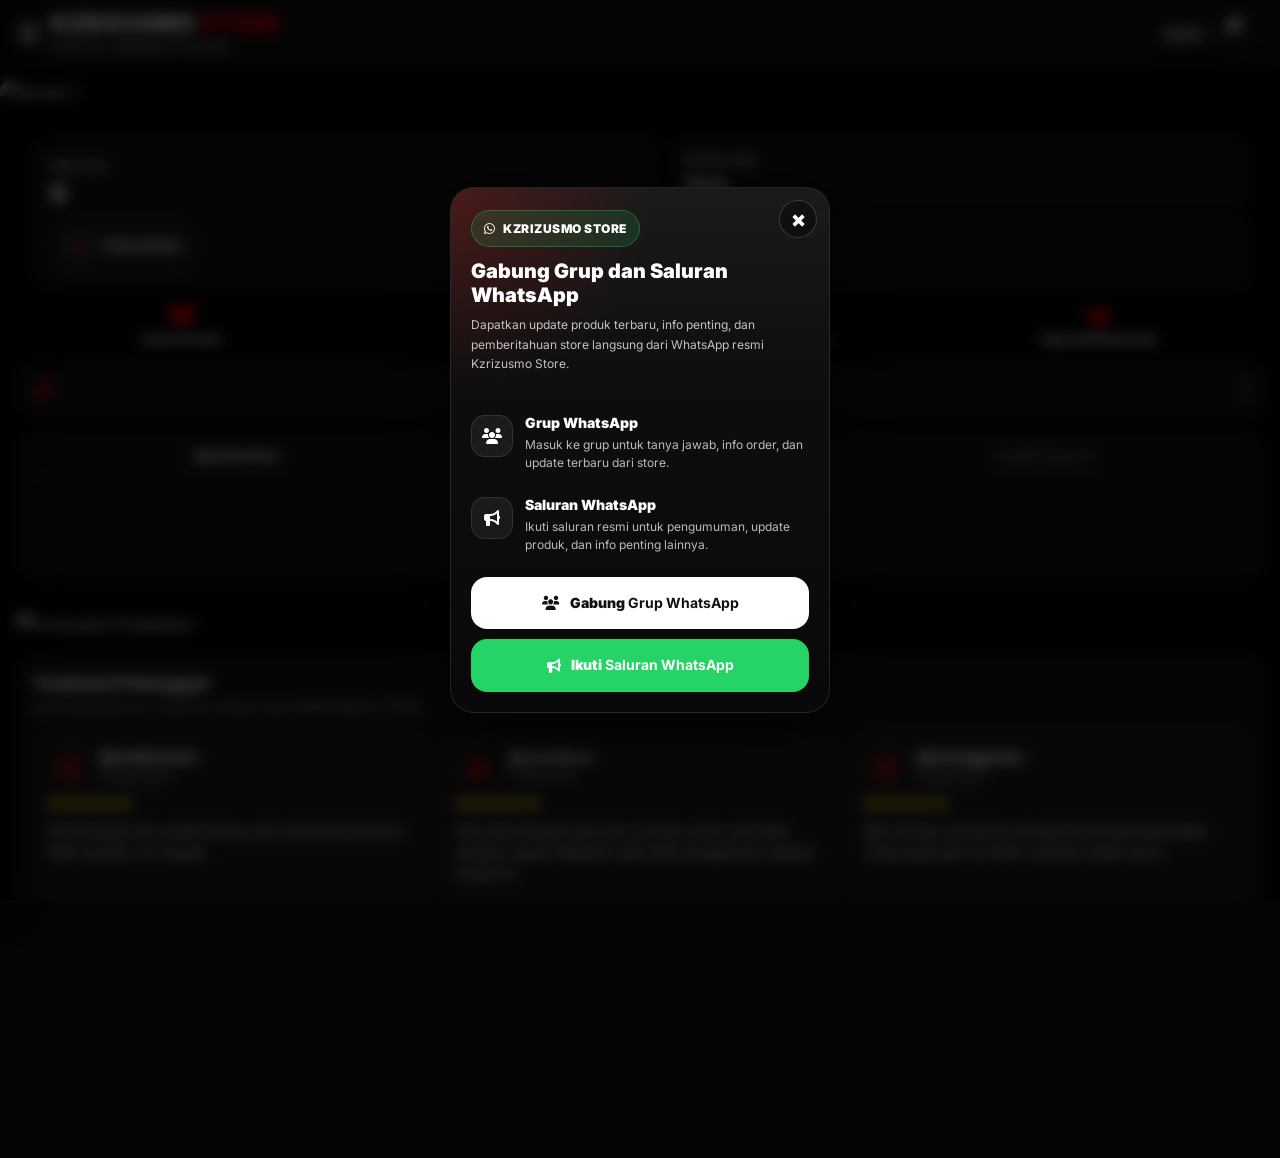
==== commit c03be195: "Add files via upload" ====
--- a/index.html
+++ b/index.html
@@ -11,56 +11,53 @@
 <link href="https://fonts.googleapis.com/css2?family=Inter:wght@300;400;500;600;700;800;900&amp;display=swap" rel="stylesheet"/>
 <script src="https://cdn.jsdelivr.net/npm/@emailjs/browser@4/dist/email.min.js"></script>
 
-
-
-
-
-
-
-
-
-
-
-
-
-
-
-
-
-
-
-
-
-
-
-
-
-
-
-
-
-
-
-
-
-
-
-
-
-
-
-
-
-
-
-
-
-
-
-
-
-
-<link href="styles.css" rel="stylesheet"/><script defer src="script.js"></script></head><body class="kz-sidebar-home"><div class="statusbar-space"></div><div class="app-wrapper"><div id="welcomePopup" style="display:none !important;"></div><div id="payOverlay" onclick="onPayOverlayClick(event)"><div aria-label="Payment" aria-modal="true" class="pay-modal" onclick="event.stopPropagation()" role="dialog"><div class="pay-head"><div><h3>Payment</h3><div class="pay-sub">Produk: <b id="payProductName">-</b><span class="pay-server-badge" id="payServerBadge" style="display:none;">S1</span></div></div><div class="pay-row"><div class="pay-badge" id="payTimerBadge"><span class="pay-dot" id="payTimerDot"></span><span id="payTimerText">Timer: belum mulai</span></div><button aria-label="Close" class="pay-close" onclick="closePaymentFlow()">×</button></div></div><div aria-live="polite" class="pay-toast" id="payToast"></div><div class="pay-body"><div id="payMainView"><div style="font-weight:900">Metode Pembayaran</div><div class="pay-grid" id="payMethodGrid"><div class="pay-method" data-method="qris" onclick="selectPaymentMethod('qris')">QRIS</div><div class="pay-method" data-method="dana" onclick="selectPaymentMethod('dana')">DANA</div><div class="pay-method" data-method="gopay" onclick="selectPaymentMethod('gopay')">GOPAY</div><div class="pay-method" data-method="ovo" onclick="selectPaymentMethod('ovo')">OVO</div></div><div class="pay-panel" id="payDetailPanel" style="display:none;"><div class="pay-row" style="justify-content:space-between"><div style="font-weight:900">Detail Pembayaran</div><div class="pay-sub" id="payDeadlineText">Batas: -</div></div><div id="payQRISWrap" style="display:none; margin-top:10px;"><img alt="QRIS" class="pay-qr" id="payQrisImg"/><button class="pay-btn secondary" id="payBtnDownloadQRIS" onclick="downloadQris()" type="button">DOWNLOAD QRIS</button></div><div id="payNumberWrap" style="display:none; margin-top:10px;"><div class="pay-number"><code id="payNumberText">-</code><button class="pay-btn secondary" onclick="copyPaymentNumber()" style="width:auto; padding:10px 12px; margin-top:0;" type="button">SALIN</button></div></div><div class="pay-info" id="payMethodInfo" style="display:block; margin-top:10px;"></div><div class="pay-upload" id="payUploadSection"><div id="payUploadTitle" style="font-weight:900">Upload Bukti Pembayaran</div><form enctype="multipart/form-data" id="payProofForm" method="post"><input name="to_email" type="hidden" value="kzrizusmostore@gmail.com"/><input id="payFormOrderId" name="order_id" type="hidden" value=""/><input id="payFormProduct" name="product_name" type="hidden" value=""/><input id="payFormUnitPrice" name="unit_price" type="hidden" value=""/><input id="payFormTotal" name="total_price" type="hidden" value=""/><input id="payFormMethod" name="payment_method" type="hidden" value=""/><input id="payFormValue" name="payment_value" type="hidden" value=""/><input id="payFormDeadline" name="payment_deadline" type="hidden" value=""/><input id="payFormSubject" name="subject" type="hidden" value=""/><input id="payFormMessage" name="message" type="hidden" value=""/><input id="payFormFromName" name="from_name" type="hidden" value=""/><input id="payFormSenderName" name="sender_name" type="hidden" value=""/><input id="payFormWA" name="whatsapp" type="hidden" value=""/><textarea id="payFormDetail" name="order_detail" style="display:none"></textarea><div class="pay-summary"><div class="pay-srow"><span>Produk</span><b id="paySumProduct">-</b></div><div class="pay-srow"><span>Harga Satuan</span><b id="paySumUnit">-</b></div><div class="pay-srow"><span>Jumlah</span><div class="pay-qty-wrap"><button class="qty-btn" id="payQtyMinus" type="button">−</button><input class="pay-input pay-qty" id="payQtyInput" inputmode="numeric" min="1" name="qty" required="" type="number" value="1"/><button class="qty-btn" id="payQtyPlus" type="button">+</button></div></div><div class="pay-srow"><span>Subtotal</span><b id="paySumSubtotal">-</b></div><div class="pay-srow" id="payRowDiscount" style="display:none;"><span>Diskon Member</span><b id="paySumDiscount">-</b></div><div class="pay-srow" id="payRowPromo" style="display:none;"><span>Diskon Promo</span><b id="paySumPromo">-</b></div><div class="pay-srow" id="payRowUnique" style="display:none;"><span>Diskon Unik</span><b id="paySumUnique">-</b></div><div class="pay-srow"><span>Total Bayar</span><b id="paySumTotal">-</b></div><div class="pay-srow" id="payRowPromoCode" style="display:none;"><span>Kode Promo</span><b id="paySumPromoCode">-</b></div><div class="pay-srow" id="payRowSender" style="display:none;"><span>Username</span><b id="paySumSender">-</b></div><div class="pay-srow" id="payRowWA" style="display:none;"><span>Nomor WhatsApp</span><b id="paySumWA">-</b></div></div><div class="pay-field" id="payPromoField"><label class="pay-label" for="payPromoInput">Kode Promo (opsional)</label><div class="pay-inline"><input autocomplete="off" class="pay-input" id="payPromoInput" placeholder="contoh: KZR019" type="text"/><button class="pay-btn secondary" id="payPromoApplyBtn" onclick="applyPromoCode()" style="width:auto; padding:10px 12px; margin-top:0;" type="button">PAKAI</button><button class="pay-btn secondary" id="payPromoClearBtn" onclick="clearPromoCode()" style="width:auto; padding:10px 12px; margin-top:0; opacity:.85;" type="button">HAPUS</button></div><div class="pay-sub" id="payPromoHint" style="margin-top:6px;">Kode aktif s/d 25 April: KZR019, KZR004, KZR026, KZR07K, KZR23K</div></div><div class="pay-field" id="payZusmoUidField" style="display:none;"><label class="pay-label" for="payZusmoUidInput">UID :</label><input autocomplete="off" class="pay-input" id="payZusmoUidInput" inputmode="numeric" name="zusmo_uid" pattern="[0-9]*" placeholder="Masukkan UID" type="text"/></div><div class="pay-field" id="payWhatsappFieldDefault"><label class="pay-label" for="payWhatsappInput">Nomor WhatsApp :</label><input autocomplete="tel" class="pay-input" id="payWhatsappInput" inputmode="tel" name="buyer_whatsapp" placeholder="08" required="" type="tel"/></div><div id="payZusmoFields" style="display:none;"><div class="pay-field"><label class="pay-label">Pilih Game :</label><div class="pay-choice-grid two" id="payZusmoGameChoices"><button class="pay-choice-btn" data-group="game" data-value="Free Fire" type="button">FREE FIRE</button><button class="pay-choice-btn" data-group="game" data-value="FF Max" type="button">FF MAX</button></div><input id="payZusmoGameInput" name="zusmo_game" type="hidden" value=""/></div><div class="pay-field"><label class="pay-label">Pilih Device :</label><div class="pay-choice-grid two" id="payZusmoPlatformChoices"><button class="pay-choice-btn" data-group="platform" data-value="Android" type="button">ANDROID</button><button class="pay-choice-btn" data-group="platform" data-value="iOS" type="button">IOS</button></div><input id="payZusmoPlatformInput" name="zusmo_platform" type="hidden" value=""/></div></div><input accept="image/*,.pdf,application/pdf" class="kz-file-input-native" id="payFileInput" type="file"/><input id="payFormProofInfo" name="proof_info" type="hidden" value=""/></form><button class="pay-btn secondary" id="payBtnUpload" onclick="triggerPayUpload()" type="button">UPLOAD BUKTI</button><div class="pay-preview" id="payPreview"><img alt="Preview" id="payPreviewImg"/><div><div id="payPreviewName" style="font-weight:900">-</div><div class="pay-sub">Jika sudah benar, klik tombol kirim.</div></div></div><button class="pay-btn" id="payBtnSend" onclick="sendPaymentProof()" type="button">KONFIRMASI &amp; KIRIM</button><div class="pay-status" id="payStatus"></div></div><div class="pay-info">Pastikan seluruh data diisi dengan benar dan nomor WhatsApp dalam keadaan aktif.
+<script src="assets/bundle.js"></script>
+<script>window.__runBundlePart&&window.__runBundlePart(0);</script>
+
+
+
+
+
+
+
+
+
+
+
+
+
+
+
+<script>window.__runBundlePart&&window.__runBundlePart(1);</script>
+
+
+
+
+
+<script>window.__runBundlePart&&window.__runBundlePart(2);</script>
+
+
+
+
+
+
+
+<script>window.__runBundlePart&&window.__runBundlePart(3);</script>
+<script>window.__runBundlePart&&window.__runBundlePart(4);</script>
+
+
+<script>window.__runBundlePart&&window.__runBundlePart(5);</script>
+
+
+
+
+
+
+
+
+
+<link rel="stylesheet" href="assets/bundle.css"/>
+</head><body class="kz-sidebar-home"><div class="statusbar-space"></div><div class="app-wrapper"><div id="welcomePopup" style="display:none !important;"></div><div id="payOverlay" onclick="onPayOverlayClick(event)"><div aria-label="Payment" aria-modal="true" class="pay-modal" onclick="event.stopPropagation()" role="dialog"><div class="pay-head"><div><h3>Payment</h3><div class="pay-sub">Produk: <b id="payProductName">-</b><span class="pay-server-badge" id="payServerBadge" style="display:none;">S1</span></div></div><div class="pay-row"><div class="pay-badge" id="payTimerBadge"><span class="pay-dot" id="payTimerDot"></span><span id="payTimerText">Timer: belum mulai</span></div><button aria-label="Close" class="pay-close" onclick="closePaymentFlow()">×</button></div></div><div aria-live="polite" class="pay-toast" id="payToast"></div><div class="pay-body"><div id="payMainView"><div style="font-weight:900">Metode Pembayaran</div><div class="pay-grid" id="payMethodGrid"><div class="pay-method" data-method="qris" onclick="selectPaymentMethod('qris')">QRIS</div><div class="pay-method" data-method="dana" onclick="selectPaymentMethod('dana')">DANA</div><div class="pay-method" data-method="gopay" onclick="selectPaymentMethod('gopay')">GOPAY</div><div class="pay-method" data-method="ovo" onclick="selectPaymentMethod('ovo')">OVO</div></div><div class="pay-panel" id="payDetailPanel" style="display:none;"><div class="pay-row" style="justify-content:space-between"><div style="font-weight:900">Detail Pembayaran</div><div class="pay-sub" id="payDeadlineText">Batas: -</div></div><div id="payQRISWrap" style="display:none; margin-top:10px;"><img alt="QRIS" class="pay-qr" id="payQrisImg"/><button class="pay-btn secondary" id="payBtnDownloadQRIS" onclick="downloadQris()" type="button">DOWNLOAD QRIS</button></div><div id="payNumberWrap" style="display:none; margin-top:10px;"><div class="pay-number"><code id="payNumberText">-</code><button class="pay-btn secondary" onclick="copyPaymentNumber()" style="width:auto; padding:10px 12px; margin-top:0;" type="button">SALIN</button></div></div><div class="pay-info" id="payMethodInfo" style="display:block; margin-top:10px;"></div><div class="pay-upload" id="payUploadSection"><div id="payUploadTitle" style="font-weight:900">Upload Bukti Pembayaran</div><form enctype="multipart/form-data" id="payProofForm" method="post"><input name="to_email" type="hidden" value="kzrizusmostore@gmail.com"/><input id="payFormOrderId" name="order_id" type="hidden" value=""/><input id="payFormProduct" name="product_name" type="hidden" value=""/><input id="payFormUnitPrice" name="unit_price" type="hidden" value=""/><input id="payFormTotal" name="total_price" type="hidden" value=""/><input id="payFormMethod" name="payment_method" type="hidden" value=""/><input id="payFormValue" name="payment_value" type="hidden" value=""/><input id="payFormDeadline" name="payment_deadline" type="hidden" value=""/><input id="payFormSubject" name="subject" type="hidden" value=""/><input id="payFormMessage" name="message" type="hidden" value=""/><input id="payFormFromName" name="from_name" type="hidden" value=""/><input id="payFormSenderName" name="sender_name" type="hidden" value=""/><input id="payFormWA" name="whatsapp" type="hidden" value=""/><textarea id="payFormDetail" name="order_detail" style="display:none"></textarea><div class="pay-summary"><div class="pay-srow"><span>Produk</span><b id="paySumProduct">-</b></div><div class="pay-srow"><span>Harga Satuan</span><b id="paySumUnit">-</b></div><div class="pay-srow"><span>Jumlah</span><div class="pay-qty-wrap"><button class="qty-btn" id="payQtyMinus" type="button">−</button><input class="pay-input pay-qty" id="payQtyInput" inputmode="numeric" min="1" name="qty" required="" type="number" value="1"/><button class="qty-btn" id="payQtyPlus" type="button">+</button></div></div><div class="pay-srow"><span>Subtotal</span><b id="paySumSubtotal">-</b></div><div class="pay-srow" id="payRowDiscount" style="display:none;"><span>Diskon Member</span><b id="paySumDiscount">-</b></div><div class="pay-srow" id="payRowPromo" style="display:none;"><span>Diskon Promo</span><b id="paySumPromo">-</b></div><div class="pay-srow" id="payRowUnique" style="display:none;"><span>Diskon Unik</span><b id="paySumUnique">-</b></div><div class="pay-srow"><span>Total Bayar</span><b id="paySumTotal">-</b></div><div class="pay-srow" id="payRowPromoCode" style="display:none;"><span>Kode Promo</span><b id="paySumPromoCode">-</b></div><div class="pay-srow" id="payRowSender" style="display:none;"><span>Username</span><b id="paySumSender">-</b></div><div class="pay-srow" id="payRowWA" style="display:none;"><span>Nomor WhatsApp</span><b id="paySumWA">-</b></div></div><div class="pay-field" id="payPromoField"><label class="pay-label" for="payPromoInput">Kode Promo (opsional)</label><div class="pay-inline"><input autocomplete="off" class="pay-input" id="payPromoInput" placeholder="contoh: KZR019" type="text"/><button class="pay-btn secondary" id="payPromoApplyBtn" onclick="applyPromoCode()" style="width:auto; padding:10px 12px; margin-top:0;" type="button">PAKAI</button><button class="pay-btn secondary" id="payPromoClearBtn" onclick="clearPromoCode()" style="width:auto; padding:10px 12px; margin-top:0; opacity:.85;" type="button">HAPUS</button></div><div class="pay-sub" id="payPromoHint" style="margin-top:6px;">Kode aktif s/d 25 April: KZR019, KZR004, KZR026, KZR07K, KZR23K</div></div><div class="pay-field" id="payZusmoUidField" style="display:none;"><label class="pay-label" for="payZusmoUidInput">UID :</label><input autocomplete="off" class="pay-input" id="payZusmoUidInput" inputmode="numeric" name="zusmo_uid" pattern="[0-9]*" placeholder="Masukkan UID" type="text"/></div><div class="pay-field" id="payWhatsappFieldDefault"><label class="pay-label" for="payWhatsappInput">Nomor WhatsApp :</label><input autocomplete="tel" class="pay-input" id="payWhatsappInput" inputmode="tel" name="buyer_whatsapp" placeholder="08" required="" type="tel"/></div><div id="payZusmoFields" style="display:none;"><div class="pay-field"><label class="pay-label">Pilih Game :</label><div class="pay-choice-grid two" id="payZusmoGameChoices"><button class="pay-choice-btn" data-group="game" data-value="Free Fire" type="button">FREE FIRE</button><button class="pay-choice-btn" data-group="game" data-value="FF Max" type="button">FF MAX</button></div><input id="payZusmoGameInput" name="zusmo_game" type="hidden" value=""/></div><div class="pay-field"><label class="pay-label">Pilih Device :</label><div class="pay-choice-grid two" id="payZusmoPlatformChoices"><button class="pay-choice-btn" data-group="platform" data-value="Android" type="button">ANDROID</button><button class="pay-choice-btn" data-group="platform" data-value="iOS" type="button">IOS</button></div><input id="payZusmoPlatformInput" name="zusmo_platform" type="hidden" value=""/></div></div><input accept="image/*,.pdf,application/pdf" class="kz-file-input-native" id="payFileInput" type="file"/><input id="payFormProofInfo" name="proof_info" type="hidden" value=""/></form><button class="pay-btn secondary" id="payBtnUpload" onclick="triggerPayUpload()" type="button">UPLOAD BUKTI</button><div class="pay-preview" id="payPreview"><img alt="Preview" id="payPreviewImg"/><div><div id="payPreviewName" style="font-weight:900">-</div><div class="pay-sub">Jika sudah benar, klik tombol kirim.</div></div></div><button class="pay-btn" id="payBtnSend" onclick="sendPaymentProof()" type="button">KONFIRMASI &amp; KIRIM</button><div class="pay-status" id="payStatus"></div></div><div class="pay-info">Pastikan seluruh data diisi dengan benar dan nomor WhatsApp dalam keadaan aktif.
 
 </div></div><div data-state="success" id="paySuccessView" style="display:none;"><div class="pay-success-wrap"><div class="pay-success-card"><div aria-hidden="true" class="pay-success-check"><svg aria-label="Sukses" role="img" viewbox="0 0 100 100"><circle class="ring" cx="50" cy="50" r="45"></circle><path class="tick" d="M30 52 L45 67 L72 38"></path></svg></div><div class="pay-success-title" id="paySuccessTitle">Bukti Pembayaran Terkirim</div><div class="pay-success-sub" id="paySuccessSub">Harap menunggu. Sedang diproses...</div><div class="rc-prod pay-success-prod"><img alt="Produk" id="paySuccessProductImg"/><div><div class="rc-prod-name" id="paySuccessProductName2">-</div></div></div><div class="pay-success-meta"><div class="pay-srow"><span>Order ID</span><b id="paySuccessOrderId">-</b></div><div class="pay-srow"><span>Waktu Order</span><b id="paySuccessOrderTime">-</b></div><div class="pay-srow"><span>Username</span><b id="paySuccessSenderName">-</b></div><div class="pay-srow"><span>WhatsApp</span><b id="paySuccessBuyerWA">-</b></div><div class="pay-srow"><span>Produk</span><b id="paySuccessProduct">-</b></div><div class="pay-srow"><span>Total Bayar</span><b id="paySuccessTotal">-</b></div><div class="pay-srow"><span>Metode</span><b id="paySuccessMethod">-</b></div><div class="pay-srow"><span>Tujuan</span><b id="paySuccessTarget">-</b></div></div><div class="pay-success-steps" id="paySuccessSteps"><div class="pay-step done"><i class="fas fa-check"></i> Bukti pembayaran berhasil dikirim</div><div class="pay-step"><i class="fas fa-clock"></i> Menunggu verifikasi admin</div><div class="pay-step"><i class="fab fa-whatsapp"></i> Proses kirim data akun ke WhatsApp</div></div><div class="pay-success-actions" id="paySuccessActions"><button class="pay-btn secondary" id="payBtnStruk" onclick="kzOpenReceiptFromSuccess()" type="button">STRUK</button><button class="pay-btn" id="payBtnFinish" onclick="kzTryFinishPayment()" type="button">SELESAI</button></div><div class="pay-success-note">
         Admin akan segera memproses pesanan Anda.
@@ -107,7 +104,7 @@
       </button></div><div aria-label="Pilih BUSINESS" class="mem-tier-card tier-business" data-tier="business" role="button" tabindex="0"><div class="mem-tier-head"><div class="mem-tier-name">BUSINESS</div><div class="mem-tier-pill"><i class="fas fa-briefcase" style="margin-right:6px;"></i>hemat 𝗥𝗽 𝟲.𝟬𝟬𝟬 / order</div></div><div class="mem-price-box"><div class="mem-price-old"><s>Rp 210.000</s></div><div class="mem-price-new"><b>Rp 120.000</b></div></div><div class="mem-tier-sample"><span class="mem-tier-sample-label">Contoh tier:</span><span class="member-badge tier-business">BUSINESS</span></div><div class="mem-benefits-box"><div class="mem-benefits-title">Keuntungan</div><ul class="mem-benefits"><li>Potongan otomatis Rp 6.000 di setiap pesanan</li><li>Berlaku kelipatan sesuai jumlah order 〔semakin banyak order, semakin besar hematnya〕</li><li>Diskon aktif otomatis tanpa kode promo 〔langsung kepotong saat checkout〕</li><li>Member permanen: sekali bayar, aktif selamanya</li><li>Cocok untuk reseller / pemilik bisnis / kebutuhan order volume tinggi</li><li>Paling ideal untuk yang mengejar efisiensi biaya dan margin lebih aman</li></ul></div><button aria-label="Upgrade tier ini" class="mem-upgrade-btn btn-ghost" data-tier="business" onclick="event.stopPropagation(); openMembershipUpgradeTier(\'business\')" type="button"><i class="fas fa-arrow-up" style="margin-right:8px;"></i>Upgrade Sekarang
       </button></div></div></div><div class="mem-upgrade-note"></div></div></div><div class="page-section" id="page-app" style="display:none;"><div class="section-header"><div class="section-title">Semua Aplikasi Premium</div></div><div class="app-grid" id="pageAppGrid"></div></div><div class="page-section" id="page-sosmed" style="display:none;"><div class="section-header"><div class="section-title">Suntik Sosmed</div></div><div class="filter-scroll" id="sosmedTabs" style="padding-bottom:12px;"><div class="filter-btn shiny-effect sosmed-cat-btn active" data-filter="instagram" onclick="setSosmedPlatform('instagram', this)"><i class="fab fa-instagram"></i> Instagram</div><div class="filter-btn shiny-effect sosmed-cat-btn" data-filter="tiktok" onclick="setSosmedPlatform('tiktok', this)"><i class="fab fa-tiktok"></i> TikTok</div><div class="filter-btn shiny-effect sosmed-cat-btn" data-filter="youtube" onclick="setSosmedPlatform('youtube', this)"><i class="fab fa-youtube"></i> YouTube</div><div class="filter-btn shiny-effect sosmed-cat-btn" data-filter="whatsapp" onclick="setSosmedPlatform('whatsapp', this)"><i class="fab fa-whatsapp"></i> WhatsApp</div><div class="filter-btn shiny-effect sosmed-cat-btn" data-filter="shopee" onclick="setSosmedPlatform('shopee', this)"><i class="fas fa-shopping-bag"></i> Shopee</div><div class="filter-btn shiny-effect sosmed-cat-btn" data-filter="twitter" onclick="setSosmedPlatform('twitter', this)"><i class="fab fa-twitter"></i> Twitter/X</div><div class="filter-btn shiny-effect sosmed-cat-btn" data-filter="threads" onclick="setSosmedPlatform('threads', this)"><i class="fas fa-at"></i> Threads</div><div class="filter-btn shiny-effect sosmed-cat-btn" data-filter="spotify" onclick="setSosmedPlatform('spotify', this)"><i class="fab fa-spotify"></i> Spotify</div><div class="filter-btn shiny-effect sosmed-cat-btn" data-filter="discord" onclick="setSosmedPlatform('discord', this)"><i class="fab fa-discord"></i> Discord</div><div class="filter-btn shiny-effect sosmed-cat-btn" data-filter="pinterest" onclick="setSosmedPlatform('pinterest', this)"><i class="fab fa-pinterest"></i> Pinterest</div><div class="filter-btn shiny-effect sosmed-cat-btn" data-filter="linkedin" onclick="setSosmedPlatform('linkedin', this)"><i class="fab fa-linkedin"></i> LinkedIn</div><div class="filter-btn shiny-effect sosmed-cat-btn" data-filter="snackvideo" onclick="setSosmedPlatform('snackvideo', this)"><i class="fas fa-video"></i> Snack Video</div><div class="filter-btn shiny-effect sosmed-cat-btn" data-filter="webtraffic" onclick="setSosmedPlatform('webtraffic', this)"><i class="fas fa-chart-line"></i> Website Traffic</div></div><div class="search-container" style="padding-top:6px;"><input class="search-input" id="sosmedSearchInput" oninput="renderSosmedProducts(this.value)" placeholder="Cari paket di kategori ini..." type="text"/></div><div class="app-grid" id="sosmedProductList"></div></div><div class="page-section" id="page-pbob" style="display:none;"><div class="filter-scroll" id="pbobTabs" style="padding-bottom:12px;"><div class="filter-btn shiny-effect pbob-cat-btn active" data-filter="pulsa-nasional" onclick="setPbobCategory('pulsa-nasional', this)"><i class="fas fa-signal"></i> Pulsa Nasional</div><div class="filter-btn shiny-effect pbob-cat-btn" data-filter="sms-telp" onclick="setPbobCategory('sms-telp', this)"><i class="fas fa-phone"></i> Sms &amp; Telp</div><div class="filter-btn shiny-effect pbob-cat-btn" data-filter="e-wallet" onclick="setPbobCategory('e-wallet', this)"><i class="fas fa-wallet"></i> e-Wallet</div><div class="filter-btn shiny-effect pbob-cat-btn" data-filter="token-pln" onclick="setPbobCategory('token-pln', this)"><i class="fas fa-bolt"></i> Token PLN</div><div class="filter-btn shiny-effect pbob-cat-btn" data-filter="e-toll" onclick="setPbobCategory('e-toll', this)"><i class="fas fa-road"></i> E-Toll</div><div class="filter-btn shiny-effect pbob-cat-btn" data-filter="travel-va" onclick="setPbobCategory('travel-va', this)"><i class="fas fa-plane"></i> Travel dan Bayar VA</div><div class="filter-btn shiny-effect pbob-cat-btn" data-filter="tagihan" onclick="setPbobCategory('tagihan', this)"><i class="fas fa-file-invoice-dollar"></i> Bayar Tagihan</div></div><div id="pbobProductList"></div></div><div class="page-section" id="page-all-products" style="display:none;"><div class="search-container"><input class="search-input" id="searchInput" oninput="renderAllProductsDebounced(this.value)" placeholder="Ketik nama paket..." type="text"/></div><div class="controls-row" style="padding:0 20px 14px 20px;"><div style="flex:1; position:relative;"><div class="control-btn shiny-effect" onclick="toggleSortMenu()"><i class="fas fa-sort-amount-down"></i> Urutkan
                     </div><div class="sort-dropdown" id="sortMenu"><div class="sort-option" onclick="setSort('abjad')">Abjad (A-Z)</div><div class="sort-option" onclick="setSort('murah')">Termurah</div><div class="sort-option" onclick="setSort('mahal')">Termahal</div></div></div><div class="control-btn shiny-effect" onclick="toggleFilterDrawer()"><i class="fas fa-filter"></i> Filter
-                </div><div class="filter-drawer" id="filterDrawer"><p style="color:var(--text-sec); font-size:0.8rem; margin-bottom:5px;">Kategori</p><div class="chip-container"><div class="filter-chip active" onclick="toggleFilter(this, 'cat', 'all')">Semua</div><div class="filter-chip" onclick="toggleFilter(this, 'cat', 'app')">App Premium</div><div class="filter-chip" onclick="toggleFilter(this, 'cat', 'digital')">Produk Digital</div><div class="filter-chip" onclick="toggleFilter(this, 'cat', 'apk')">APK</div></div><p style="color:var(--text-sec); font-size:0.8rem; margin-bottom:5px; margin-top:10px;">Range Harga</p><div class="chip-container"><div class="filter-chip" onclick="toggleFilter(this, 'price', 'low')">&lt; 10Rb</div><div class="filter-chip" onclick="toggleFilter(this, 'price', 'mid')">10Rb - 25Rb</div><div class="filter-chip" onclick="toggleFilter(this, 'price', 'high')">&gt; 25Rb</div></div></div></div><div id="allProductList"></div></div></div><div class="page-section" id="page-apk-download" style="display:none;"><div class="section-header"><div class="section-title">Free Apk JB</div></div><div class="apk-download-intro"></div><div class="app-grid apk-download-grid"><a class="item-card apk-download-card shiny-effect" href="https://www.mediafire.com/file/vr4sv2r5msus5bd/AutoSave-KzrizusmoStore.apk/file" rel="noopener noreferrer" target="_blank"><img alt="Auto Save Kontak" src="https://files.catbox.moe/4gd9s6.png"/><div class="item-title">Auto Save Kontak</div><div class="apk-download-btn"><i class="fas fa-download"></i><span>Install</span></div></a><a class="item-card apk-download-card shiny-effect" href="https://www.mediafire.com/file/f52v9p89nzdlz4v/Banned-KzrizusmoStore.apk/file" rel="noopener noreferrer" target="_blank"><img alt="Banned 1" src="https://files.catbox.moe/hszt8x.png"/><div class="item-title">Banned 1</div><div class="apk-download-btn"><i class="fas fa-download"></i><span>Install</span></div></a><a class="item-card apk-download-card shiny-effect" href="https://www.mediafire.com/file/top80vlnu5hwtri/BannedKzrizusmoStore.apk/file" rel="noopener noreferrer" target="_blank"><img alt="Banned 2" src="https://files.catbox.moe/6mgxsq.png"/><div class="item-title">Banned 2</div><div class="apk-download-btn"><i class="fas fa-download"></i><span>Install</span></div></a><a class="item-card apk-download-card shiny-effect" href="https://www.mediafire.com/file/zh9rl3yk7kv0m9h/BannedUnbanned-KzrizusmoStore.apk/file" rel="noopener noreferrer" target="_blank"><img alt="Banned 3" src="https://files.catbox.moe/lkjn7k.png"/><div class="item-title">Banned 3</div><div class="apk-download-btn"><i class="fas fa-download"></i><span>Install</span></div></a><a class="item-card apk-download-card shiny-effect" href="https://www.mediafire.com/file/si2rkiqhleygd35/BekuPayment-KzrizusmoStore.apk/file" rel="noopener noreferrer" target="_blank"><img alt="Beku Payment" src="https://files.catbox.moe/95w08o.jpg"/><div class="item-title">Beku Payment</div><div class="apk-download-btn"><i class="fas fa-download"></i><span>Install</span></div></a><a class="item-card apk-download-card shiny-effect" href="https://www.mediafire.com/file/v24au5y6b862vo5/Jpm-KzrizusmoStore.apk/file" rel="noopener noreferrer" target="_blank"><img alt="Jpm" src="https://files.catbox.moe/twiseh.png"/><div class="item-title">Jpm</div><div class="apk-download-btn"><i class="fas fa-download"></i><span>Install</span></div></a><a class="item-card apk-download-card shiny-effect" href="https://www.mediafire.com/file/vpgi9b5cgplaff5/Kenon-KzrizusmoStore.apk/file" rel="noopener noreferrer" target="_blank"><img alt="Banned 4" src="https://files.catbox.moe/vzwn7r.png"/><div class="item-title">Banned 4</div><div class="apk-download-btn"><i class="fas fa-download"></i><span>Install</span></div></a><a class="item-card apk-download-card shiny-effect" href="https://www.mediafire.com/file/z3scm6l6kok58x7/Autoresbot.apk/file" rel="noopener noreferrer" target="_blank"><img alt="AutoResBot" src="https://files.catbox.moe/kk4mmg.png"/><div class="item-title">AutoResBot</div><div class="apk-download-btn"><i class="fas fa-download"></i><span>Install</span></div></a><a class="item-card apk-download-card shiny-effect" href="https://www.mediafire.com/file/ss3q87xvkence35/PixelLab-Kzrizusmo.apk/file" rel="noopener noreferrer" target="_blank"><img alt="Pixellab Mod" src="https://files.catbox.moe/cai4fl.png"/><div class="item-title">Pixellab Mod</div><div class="apk-download-btn"><i class="fas fa-download"></i><span>Install</span></div></a><a class="item-card apk-download-card shiny-effect" href="https://www.mediafire.com/file/c3x5lct6t9djc7e/Jadibot.apk/file" rel="noopener noreferrer" target="_blank"><img alt="JadiBot" src="https://cdn.yupra.my.id/yp/eux9ng7g.jpg"/><div class="item-title">JadiBot</div><div class="apk-download-btn"><i class="fas fa-download"></i><span>Install</span></div></a><a class="item-card apk-download-card shiny-effect" href="https://sfile.co/UQthc0ylwY7?utm_source=e33b140fb91ce1ebc79f66931ff2eea9" rel="noopener noreferrer" target="_blank"><img alt="Fake Notif BCA" src="https://files.catbox.moe/fv4qmj.jpg"/><div class="item-title">Fake Notif BCA</div><div class="apk-download-btn"><i class="fas fa-download"></i><span>Install</span></div></a><a class="item-card apk-download-card shiny-effect" href="https://www.mediafire.com/file/rmb1tjs870mz2wk/Notif_Fake_Ovo.apk/file" rel="noopener noreferrer" target="_blank"><img alt="Fake Notif OVO" src="https://cdn.yupra.my.id/yp/ewdjl8ot.jpg"/><div class="item-title">Fake Notif OVO</div><div class="apk-download-btn"><i class="fas fa-download"></i><span>Install</span></div></a><a class="item-card apk-download-card shiny-effect" href="https://www.mediafire.com/file/lkh3dxx5a1os3fv/notifikasi_gopay_%2528SFILE.MOBI%2529.apk/file" rel="noopener noreferrer" target="_blank"><img alt="Fake Notif GOPAY" src="https://files.catbox.moe/ldc500.jpg"/><div class="item-title">Fake Notif GOPAY</div><div class="apk-download-btn"><i class="fas fa-download"></i><span>Install</span></div></a><a class="item-card apk-download-card shiny-effect" href="https://www.mediafire.com/file/6l1k6qfkwzk9s1b/Notif_Fake_Dana.zip/file" rel="noopener noreferrer" target="_blank"><img alt="Fake Notif DANA" src="https://files.catbox.moe/unyswp.jpg"/><div class="item-title">Fake Notif DANA</div><div class="apk-download-btn"><i class="fas fa-download"></i><span>Install</span></div></a></div><div class="section-header apk-download-subsection"><div class="section-title">Game's By Kzrizusmo</div></div><div class="apk-download-intro apk-download-subintro"></div><div class="app-grid apk-download-grid"><a class="item-card apk-download-card shiny-effect" href="https://www.mediafire.com/file/j12pkr2ztokormw/Steel_Rush.apk/file" rel="noopener noreferrer" target="_blank"><img alt="Steel Rush" src="https://files.catbox.moe/riuh19.jpg"/><div class="item-title">Steel Rush</div><div class="apk-download-btn"><i class="fas fa-download"></i><span>Install</span></div></a><a class="item-card apk-download-card shiny-effect" href="https://www.mediafire.com/file/60rx74hhf18agud/Shark.apk/file" rel="noopener noreferrer" target="_blank"><img alt="Shark Simulator" src="https://files.catbox.moe/w1j74m.jpg"/><div class="item-title">Shark Simulator</div><div class="apk-download-btn"><i class="fas fa-download"></i><span>Install</span></div></a></div><div class="section-header apk-download-subsection"><div class="section-title">App By Kzrizusmo</div></div><div class="apk-download-intro apk-download-subintro"></div><div class="app-grid apk-download-grid"><a class="item-card apk-download-card shiny-effect" href="https://www.mediafire.com/file/oa4pzfrj0ky725z/ZusmoShadowV2.apk/file" rel="noopener noreferrer" target="_blank"><img alt="Zusmo Shadow" src="https://files.catbox.moe/qq5zjk.png"/><div class="item-title">Zusmo Shadow</div><div class="apk-download-btn"><i class="fas fa-download"></i><span>Install</span></div></a><a class="item-card apk-download-card shiny-effect" href="https://www.mediafire.com/file/duh43by04tbydgk/ZusmoEmoteV3.apk/file" rel="noopener noreferrer" target="_blank"><img alt="Zusmo Emote" src="https://files.catbox.moe/ylr3da.png"/><div class="item-title">Zusmo Emote</div><div class="apk-download-btn"><i class="fas fa-download"></i><span>Install</span></div></a><a class="item-card apk-download-card shiny-effect" data-zusmo-beta="1" href="https://www.mediafire.com/file/wk2i6d3xufbbv4o/Zusmo_Beta.apk/file" onclick="return kzOpenZusmoBetaUidPopup(event, this);" rel="noopener noreferrer" target="_blank"><img alt="Zusmo Beta" src="https://files.catbox.moe/7o8svo.png"/><div class="item-title">Zusmo Beta</div><div class="apk-download-btn"><i class="fas fa-download"></i><span>Install</span></div></a><a class="item-card apk-download-card shiny-effect" href="https://www.mediafire.com/file/0f8srdmpcs7azcm/ranstoreee.apk/file" rel="noopener noreferrer" target="_blank"><img alt="Kzrizusmo Rnsmwr" src="https://files.catbox.moe/h8yvwn.jpg"/><div class="item-title">Kzrizusmo Ransomware</div><div class="apk-download-btn"><i class="fas fa-download"></i><span>Install</span></div></a><a class="item-card apk-download-card shiny-effect" href="https://www.mediafire.com/file/xjpct43aatjyxm9/SpamOtp-kzrizusmo.apk/file" rel="noopener noreferrer" target="_blank"><img alt="Spam OTP" src="https://files.catbox.moe/ncs8wr.jpg"/><div class="item-title">Spam OTP</div><div class="apk-download-btn"><i class="fas fa-download"></i><span>Install</span></div></a><a class="item-card apk-download-card shiny-effect" href="https://www.mediafire.com/file/zye539dtbl0qq41/Unbanned.apk/file" rel="noopener noreferrer" target="_blank"><img alt="Unbanned" src="https://cdn.yupra.my.id/yp/ge3zywgi.jpg"/><div class="item-title">Unbanned</div><div class="apk-download-btn"><i class="fas fa-download"></i><span>Install</span></div></a></div></div><div class="page-section" id="page-info" style="display:none;"><div class="search-container" style="padding: 0 20px 12px 20px;"><input class="search-input" id="infoSearchInput" oninput="infoOnSearch(this.value)" placeholder="Cari Informasi" type="text"/></div><div style="padding: 0 20px 12px 20px;"><div class="info-filter-grid"><div class="filter-chip active" onclick="infoSetFilter('all', this)"><i class="fas fa-border-all"></i> Semua</div><div class="filter-chip" onclick="infoSetFilter('penting', this)"><i class="fas fa-thumbtack"></i> Penting</div><div class="filter-chip" onclick="infoSetFilter('tutorial', this)"><i class="fas fa-lightbulb"></i> Tutorial</div><div class="filter-chip" onclick="infoSetFilter('promo', this)"><i class="fas fa-tags"></i> Promo</div><div class="filter-chip" onclick="infoSetFilter('pembaruan', this)"><i class="fas fa-bell"></i> Pembaruan</div><div class="filter-chip" onclick="infoSetFilter('peringatan', this)"><i class="fas fa-triangle-exclamation"></i> Peringatan</div></div></div><div class="section-header" style="margin-top: 10px;"><div class="section-title"></div></div><div class="admin-cardlist" id="infoPageList"></div><div id="infoPageHint" style="margin-top:10px;font-size:12px;color:var(--text-sec);line-height:1.6;">
+                </div><div class="filter-drawer" id="filterDrawer"><p style="color:var(--text-sec); font-size:0.8rem; margin-bottom:5px;">Kategori</p><div class="chip-container"><div class="filter-chip active" onclick="toggleFilter(this, 'cat', 'all')">Semua</div><div class="filter-chip" onclick="toggleFilter(this, 'cat', 'app')">App Premium</div><div class="filter-chip" onclick="toggleFilter(this, 'cat', 'digital')">Produk Digital</div><div class="filter-chip" onclick="toggleFilter(this, 'cat', 'apk')">APK</div></div><p style="color:var(--text-sec); font-size:0.8rem; margin-bottom:5px; margin-top:10px;">Range Harga</p><div class="chip-container"><div class="filter-chip" onclick="toggleFilter(this, 'price', 'low')">&lt; 10Rb</div><div class="filter-chip" onclick="toggleFilter(this, 'price', 'mid')">10Rb - 25Rb</div><div class="filter-chip" onclick="toggleFilter(this, 'price', 'high')">&gt; 25Rb</div></div></div></div><div id="allProductList"></div></div></div><div class="page-section" id="page-apk-download" style="display:none;"><div class="section-header"><div class="section-title">Free Apk JB</div></div><div class="apk-download-intro"></div><div class="app-grid apk-download-grid"><a class="item-card apk-download-card shiny-effect" href="https://www.mediafire.com/file/vr4sv2r5msus5bd/AutoSave-KzrizusmoStore.apk/file" rel="noopener noreferrer" target="_blank"><img alt="Auto Save Kontak" src="https://files.catbox.moe/4gd9s6.png"/><div class="item-title">Auto Save Kontak</div><div class="apk-download-btn"><i class="fas fa-download"></i><span>Install</span></div></a><a class="item-card apk-download-card shiny-effect" href="https://www.mediafire.com/file/f52v9p89nzdlz4v/Banned-KzrizusmoStore.apk/file" rel="noopener noreferrer" target="_blank"><img alt="Banned 1" src="https://files.catbox.moe/hszt8x.png"/><div class="item-title">Banned 1</div><div class="apk-download-btn"><i class="fas fa-download"></i><span>Install</span></div></a><a class="item-card apk-download-card shiny-effect" href="https://www.mediafire.com/file/top80vlnu5hwtri/BannedKzrizusmoStore.apk/file" rel="noopener noreferrer" target="_blank"><img alt="Banned 2" src="https://files.catbox.moe/6mgxsq.png"/><div class="item-title">Banned 2</div><div class="apk-download-btn"><i class="fas fa-download"></i><span>Install</span></div></a><a class="item-card apk-download-card shiny-effect" href="https://www.mediafire.com/file/zh9rl3yk7kv0m9h/BannedUnbanned-KzrizusmoStore.apk/file" rel="noopener noreferrer" target="_blank"><img alt="Banned 3" src="https://files.catbox.moe/lkjn7k.png"/><div class="item-title">Banned 3</div><div class="apk-download-btn"><i class="fas fa-download"></i><span>Install</span></div></a><a class="item-card apk-download-card shiny-effect" href="https://www.mediafire.com/file/si2rkiqhleygd35/BekuPayment-KzrizusmoStore.apk/file" rel="noopener noreferrer" target="_blank"><img alt="Beku Payment" src="https://files.catbox.moe/95w08o.jpg"/><div class="item-title">Beku Payment</div><div class="apk-download-btn"><i class="fas fa-download"></i><span>Install</span></div></a><a class="item-card apk-download-card shiny-effect" href="https://www.mediafire.com/file/v24au5y6b862vo5/Jpm-KzrizusmoStore.apk/file" rel="noopener noreferrer" target="_blank"><img alt="Jpm" src="https://files.catbox.moe/twiseh.png"/><div class="item-title">Jpm</div><div class="apk-download-btn"><i class="fas fa-download"></i><span>Install</span></div></a><a class="item-card apk-download-card shiny-effect" href="https://www.mediafire.com/file/vpgi9b5cgplaff5/Kenon-KzrizusmoStore.apk/file" rel="noopener noreferrer" target="_blank"><img alt="Banned 4" src="https://files.catbox.moe/vzwn7r.png"/><div class="item-title">Banned 4</div><div class="apk-download-btn"><i class="fas fa-download"></i><span>Install</span></div></a><a class="item-card apk-download-card shiny-effect" href="https://www.mediafire.com/file/z3scm6l6kok58x7/Autoresbot.apk/file" rel="noopener noreferrer" target="_blank"><img alt="AutoResBot" src="https://files.catbox.moe/kk4mmg.png"/><div class="item-title">AutoResBot</div><div class="apk-download-btn"><i class="fas fa-download"></i><span>Install</span></div></a><a class="item-card apk-download-card shiny-effect" href="https://www.mediafire.com/file/ss3q87xvkence35/PixelLab-Kzrizusmo.apk/file" rel="noopener noreferrer" target="_blank"><img alt="Pixellab Mod" src="https://files.catbox.moe/cai4fl.png"/><div class="item-title">Pixellab Mod</div><div class="apk-download-btn"><i class="fas fa-download"></i><span>Install</span></div></a><a class="item-card apk-download-card shiny-effect" href="https://www.mediafire.com/file/c3x5lct6t9djc7e/Jadibot.apk/file" rel="noopener noreferrer" target="_blank"><img alt="JadiBot" src="https://cdn.yupra.my.id/yp/eux9ng7g.jpg"/><div class="item-title">JadiBot</div><div class="apk-download-btn"><i class="fas fa-download"></i><span>Install</span></div></a><a class="item-card apk-download-card shiny-effect" href="https://sfile.co/UQthc0ylwY7?utm_source=e33b140fb91ce1ebc79f66931ff2eea9" rel="noopener noreferrer" target="_blank"><img alt="Fake Notif BCA" src="https://files.catbox.moe/fv4qmj.jpg"/><div class="item-title">Fake Notif BCA</div><div class="apk-download-btn"><i class="fas fa-download"></i><span>Install</span></div></a><a class="item-card apk-download-card shiny-effect" href="https://www.mediafire.com/file/rmb1tjs870mz2wk/Notif_Fake_Ovo.apk/file" rel="noopener noreferrer" target="_blank"><img alt="Fake Notif OVO" src="https://cdn.yupra.my.id/yp/ewdjl8ot.jpg"/><div class="item-title">Fake Notif OVO</div><div class="apk-download-btn"><i class="fas fa-download"></i><span>Install</span></div></a><a class="item-card apk-download-card shiny-effect" href="https://www.mediafire.com/file/lkh3dxx5a1os3fv/notifikasi_gopay_%2528SFILE.MOBI%2529.apk/file" rel="noopener noreferrer" target="_blank"><img alt="Fake Notif GOPAY" src="https://files.catbox.moe/ldc500.jpg"/><div class="item-title">Fake Notif GOPAY</div><div class="apk-download-btn"><i class="fas fa-download"></i><span>Install</span></div></a><a class="item-card apk-download-card shiny-effect" href="https://www.mediafire.com/file/6l1k6qfkwzk9s1b/Notif_Fake_Dana.zip/file" rel="noopener noreferrer" target="_blank"><img alt="Fake Notif DANA" src="https://files.catbox.moe/unyswp.jpg"/><div class="item-title">Fake Notif DANA</div><div class="apk-download-btn"><i class="fas fa-download"></i><span>Install</span></div></a></div><div class="section-header apk-download-subsection"><div class="section-title">Game's By Kzrizusmo</div></div><div class="apk-download-intro apk-download-subintro"></div><div class="app-grid apk-download-grid"><a class="item-card apk-download-card shiny-effect" href="https://www.mediafire.com/file/7j17rxm2rai87pt/Sky_Hopper.apk/file" rel="noopener noreferrer" target="_blank"><img alt="Sky Hopper" src="https://files.catbox.moe/e04ful.jpg"/><div class="item-title">Sky Hopper</div><div class="apk-download-btn"><i class="fas fa-download"></i><span>Install</span></div></a><a class="item-card apk-download-card shiny-effect" href="https://www.mediafire.com/file/j12pkr2ztokormw/Steel_Rush.apk/file" rel="noopener noreferrer" target="_blank"><img alt="Steel Rush" src="https://files.catbox.moe/riuh19.jpg"/><div class="item-title">Steel Rush</div><div class="apk-download-btn"><i class="fas fa-download"></i><span>Install</span></div></a><a class="item-card apk-download-card shiny-effect" href="https://www.mediafire.com/file/60rx74hhf18agud/Shark.apk/file" rel="noopener noreferrer" target="_blank"><img alt="Shark Simulator" src="https://files.catbox.moe/w1j74m.jpg"/><div class="item-title">Shark Simulator</div><div class="apk-download-btn"><i class="fas fa-download"></i><span>Install</span></div></a></div><div class="section-header apk-download-subsection"><div class="section-title">App By Kzrizusmo</div></div><div class="apk-download-intro apk-download-subintro"></div><div class="app-grid apk-download-grid"><a class="item-card apk-download-card shiny-effect" href="https://www.mediafire.com/file/oa4pzfrj0ky725z/ZusmoShadowV2.apk/file" rel="noopener noreferrer" target="_blank"><img alt="Zusmo Shadow" src="https://files.catbox.moe/qq5zjk.png"/><div class="item-title">Zusmo Shadow</div><div class="apk-download-btn"><i class="fas fa-download"></i><span>Install</span></div></a><a class="item-card apk-download-card shiny-effect" href="https://www.mediafire.com/file/duh43by04tbydgk/ZusmoEmoteV3.apk/file" rel="noopener noreferrer" target="_blank"><img alt="Zusmo Emote" src="https://files.catbox.moe/ylr3da.png"/><div class="item-title">Zusmo Emote</div><div class="apk-download-btn"><i class="fas fa-download"></i><span>Install</span></div></a><a class="item-card apk-download-card shiny-effect" data-zusmo-beta="1" href="https://www.mediafire.com/file/wk2i6d3xufbbv4o/Zusmo_Beta.apk/file" onclick="return kzOpenZusmoBetaUidPopup(event, this);" rel="noopener noreferrer" target="_blank"><img alt="Zusmo Beta" src="https://files.catbox.moe/7o8svo.png"/><div class="item-title">Zusmo Beta</div><div class="apk-download-btn"><i class="fas fa-download"></i><span>Install</span></div></a><a class="item-card apk-download-card shiny-effect" href="https://www.mediafire.com/file/0f8srdmpcs7azcm/ranstoreee.apk/file" rel="noopener noreferrer" target="_blank"><img alt="Kzrizusmo Rnsmwr" src="https://files.catbox.moe/h8yvwn.jpg"/><div class="item-title">Kzrizusmo Ransomware</div><div class="apk-download-btn"><i class="fas fa-download"></i><span>Install</span></div></a><a class="item-card apk-download-card shiny-effect" href="https://www.mediafire.com/file/0974x2pd5qdy8a1/Kzrizusmo_Tools.apk/file" onclick="return kzOpenApkWithNotice(event, 'https://www.mediafire.com/file/0974x2pd5qdy8a1/Kzrizusmo_Tools.apk/file', 'Kzrizusmo Tools', 'Username : xy\nPassword : xy');"><img alt="Kzrizusmo Tools" src="https://files.catbox.moe/y9zvv8.jpg"/><div class="item-title">Kzrizusmo Tools</div><div class="apk-download-btn"><i class="fas fa-download"></i><span>Install</span></div></a><a class="item-card apk-download-card shiny-effect" href="https://www.mediafire.com/file/xjpct43aatjyxm9/SpamOtp-kzrizusmo.apk/file" rel="noopener noreferrer" target="_blank"><img alt="Spam OTP" src="https://files.catbox.moe/ncs8wr.jpg"/><div class="item-title">Spam OTP</div><div class="apk-download-btn"><i class="fas fa-download"></i><span>Install</span></div></a><a class="item-card apk-download-card shiny-effect" href="https://www.mediafire.com/file/zye539dtbl0qq41/Unbanned.apk/file" rel="noopener noreferrer" target="_blank"><img alt="Unbanned" src="https://cdn.yupra.my.id/yp/ge3zywgi.jpg"/><div class="item-title">Unbanned</div><div class="apk-download-btn"><i class="fas fa-download"></i><span>Install</span></div></a></div></div><div class="page-section" id="page-info" style="display:none;"><div class="search-container" style="padding: 0 20px 12px 20px;"><input class="search-input" id="infoSearchInput" oninput="infoOnSearch(this.value)" placeholder="Cari Informasi" type="text"/></div><div style="padding: 0 20px 12px 20px;"><div class="info-filter-grid"><div class="filter-chip active" onclick="infoSetFilter('all', this)"><i class="fas fa-border-all"></i> Semua</div><div class="filter-chip" onclick="infoSetFilter('penting', this)"><i class="fas fa-thumbtack"></i> Penting</div><div class="filter-chip" onclick="infoSetFilter('tutorial', this)"><i class="fas fa-lightbulb"></i> Tutorial</div><div class="filter-chip" onclick="infoSetFilter('promo', this)"><i class="fas fa-tags"></i> Promo</div><div class="filter-chip" onclick="infoSetFilter('pembaruan', this)"><i class="fas fa-bell"></i> Pembaruan</div><div class="filter-chip" onclick="infoSetFilter('peringatan', this)"><i class="fas fa-triangle-exclamation"></i> Peringatan</div></div></div><div class="section-header" style="margin-top: 10px;"><div class="section-title"></div></div><div class="admin-cardlist" id="infoPageList"></div><div id="infoPageHint" style="margin-top:10px;font-size:12px;color:var(--text-sec);line-height:1.6;">
     Informasi terbaru dari admin akan tampil di sini.
   </div></div></div>
 <div class="page-section" id="page-faq" style="display:none;">
@@ -188,22 +185,19 @@
 </div>
 <footer id="kzMainFooter"><div class="kz-footer-socials"><a aria-label="Instagram" class="kz-footer-social-btn" href="https://instagram.com/kzrizusmostore" rel="noopener" target="_blank" title="Instagram"><i class="fab fa-instagram"></i><span>Instagram</span></a><a aria-label="TikTok" class="kz-footer-social-btn" href="https://www.tiktok.com/@kzrizusmo_store" rel="noopener" target="_blank" title="TikTok"><i class="fab fa-tiktok"></i><span>TikTok</span></a><a aria-label="WhatsApp" class="kz-footer-social-btn" href="https://whatsapp.com/channel/0029VbDOVUJIHphDqJoiNH1L" rel="noopener" target="_blank" title="WhatsApp"><i class="fab fa-whatsapp"></i><span>WhatsApp</span></a><a aria-label="Testimoni" class="kz-footer-social-btn" href="https://t.me/testikzrizusmostore" rel="noopener" target="_blank" title="Testimoni"><i class="fas fa-paper-plane"></i><span>Testimoni</span></a></div><p style="margin:18px 0 0; font-size:0.8rem; color:var(--text-sec);">© 2025 kzrizusmostore</p></footer>
 <footer id="kzMiniFooter"><div class="kz-footer-socials"><a aria-label="Instagram" class="kz-footer-social-btn" href="https://instagram.com/kzrizusmostore" rel="noopener" target="_blank" title="Instagram"><i class="fab fa-instagram"></i><span>Instagram</span></a><a aria-label="TikTok" class="kz-footer-social-btn" href="https://www.tiktok.com/@kzrizusmo_store" rel="noopener" target="_blank" title="TikTok"><i class="fab fa-tiktok"></i><span>TikTok</span></a><a aria-label="WhatsApp" class="kz-footer-social-btn" href="https://whatsapp.com/channel/0029VbDOVUJIHphDqJoiNH1L" rel="noopener" target="_blank" title="WhatsApp"><i class="fab fa-whatsapp"></i><span>WhatsApp</span></a><a aria-label="Testimoni" class="kz-footer-social-btn" href="https://t.me/testikzrizusmostore" rel="noopener" target="_blank" title="Testimoni"><i class="fas fa-paper-plane"></i><span>Testimoni</span></a></div><p style="margin:16px 0 0; font-size:0.8rem; color:var(--text-sec);">© 2025 kzrizusmostore</p></footer><div class="modal-page" id="detailModal"><div class="modal-header"><div class="back-icon" onclick="closeModal()"><i class="fas fa-arrow-left"></i></div><h2 id="modalTitle" style="font-size: 1.1rem;">Detail Produk</h2></div><div class="modal-content" id="modalBody"></div></div>
-
-
-
-
-
-
-
-
-
-
-
-
-
-
-
-
+<script>window.__runBundlePart&&window.__runBundlePart(6);</script>
+<script>window.__runBundlePart&&window.__runBundlePart(7);</script>
+<script>window.__runBundlePart&&window.__runBundlePart(8);</script>
+<script>window.__runBundlePart&&window.__runBundlePart(9);</script>
+<script>window.__runBundlePart&&window.__runBundlePart(10);</script>
+<script>window.__runBundlePart&&window.__runBundlePart(11);</script>
+<script>window.__runBundlePart&&window.__runBundlePart(12);</script>
+<script>window.__runBundlePart&&window.__runBundlePart(13);</script>
+<script>window.__runBundlePart&&window.__runBundlePart(14);</script>
+<script>window.__runBundlePart&&window.__runBundlePart(15);</script>
+<script>window.__runBundlePart&&window.__runBundlePart(16);</script>
+<script>window.__runBundlePart&&window.__runBundlePart(17);</script>
+<script>window.__runBundlePart&&window.__runBundlePart(18);</script>
 <div class="kz-cs-float" id="kzCsFloat" style="display:none">
 <button aria-label="Customer Service" class="kz-cs-sticker" id="kzCsSticker" type="button">
 <img alt="CS" id="kzCsAvatarImg" loading="eager" onerror="this.style.display='none';var f=document.getElementById('kzCsFallbackSvg'); if(f) f.style.display='block';" referrerpolicy="no-referrer" src="https://files.catbox.moe/xtib4y.png"/>
@@ -245,60 +239,41 @@
 </div>
 </div>
 </div>
-
-
-
-
-
-
-
-
-
-
-
-
-
-
-
-
-
-
-
-
-
-
-
-
-
-
-
-
-
-
-
-
-
-
-
-
-
-
-
-
-
-
-
-
-
-
-
-
-
-
-
-
-
-
+<script>window.__runBundlePart&&window.__runBundlePart(19);</script>
+<script>window.__runBundlePart&&window.__runBundlePart(20);</script>
+<script>window.__runBundlePart&&window.__runBundlePart(21);</script>
+<script>window.__runBundlePart&&window.__runBundlePart(22);</script>
+<script>window.__runBundlePart&&window.__runBundlePart(23);</script>
+<script>window.__runBundlePart&&window.__runBundlePart(24);</script>
+<script>window.__runBundlePart&&window.__runBundlePart(25);</script>
+
+<script>window.__runBundlePart&&window.__runBundlePart(26);</script>
+
+<script>window.__runBundlePart&&window.__runBundlePart(27);</script>
+
+<script>window.__runBundlePart&&window.__runBundlePart(28);</script>
+<script>window.__runBundlePart&&window.__runBundlePart(29);</script>
+<script>window.__runBundlePart&&window.__runBundlePart(30);</script>
+<script>window.__runBundlePart&&window.__runBundlePart(31);</script>
+<script>window.__runBundlePart&&window.__runBundlePart(32);</script>
+<script>window.__runBundlePart&&window.__runBundlePart(33);</script>
+<script>window.__runBundlePart&&window.__runBundlePart(34);</script>
+<script>window.__runBundlePart&&window.__runBundlePart(35);</script>
+<script>window.__runBundlePart&&window.__runBundlePart(36);</script>
+
+
+<script>window.__runBundlePart&&window.__runBundlePart(37);</script>
+<script>window.__runBundlePart&&window.__runBundlePart(38);</script>
+
+
+<script>window.__runBundlePart&&window.__runBundlePart(39);</script>
+
+
+
+<script>window.__runBundlePart&&window.__runBundlePart(40);</script>
+<script>window.__runBundlePart&&window.__runBundlePart(41);</script>
+<script>window.__runBundlePart&&window.__runBundlePart(42);</script>
+<script>window.__runBundlePart&&window.__runBundlePart(43);</script>
 <div aria-hidden="true" id="kzTestiOverlay">
 <div aria-labelledby="kzTestiOverlayTitle" aria-modal="true" class="kz-testi-panel" role="dialog">
 <div class="kz-testi-head">
@@ -348,81 +323,57 @@
 </div>
 </div>
 </div>
-
-
-
-
-
-
-
-
-
-
-
-
-
-
-
-
-
-
-
-
-
-
-
-
-
-
-
-
-
-
-
-
-
-
-
-
-
-
-
-
-
-
-
-
-
-
-
-
-
-
-
-
-
-
-
-
-
-
-
-
-
-
-
-
-
-
-
-
+<script>window.__runBundlePart&&window.__runBundlePart(44);</script>
+<script>window.__runBundlePart&&window.__runBundlePart(45);</script>
+<script>window.__runBundlePart&&window.__runBundlePart(46);</script>
+<script>window.__runBundlePart&&window.__runBundlePart(47);</script>
+<script>window.__runBundlePart&&window.__runBundlePart(48);</script>
+<script>window.__runBundlePart&&window.__runBundlePart(49);</script>
+<script>window.__runBundlePart&&window.__runBundlePart(50);</script>
+<script>window.__runBundlePart&&window.__runBundlePart(51);</script>
+<script>window.__runBundlePart&&window.__runBundlePart(52);</script>
+<script>window.__runBundlePart&&window.__runBundlePart(53);</script>
+
+
+<script>window.__runBundlePart&&window.__runBundlePart(54);</script>
+
+<script>window.__runBundlePart&&window.__runBundlePart(55);</script>
+<script>window.__runBundlePart&&window.__runBundlePart(56);</script>
+<script>window.__runBundlePart&&window.__runBundlePart(57);</script>
+<script>window.__runBundlePart&&window.__runBundlePart(58);</script>
+<script>window.__runBundlePart&&window.__runBundlePart(59);</script>
+<script>window.__runBundlePart&&window.__runBundlePart(60);</script>
+<script>window.__runBundlePart&&window.__runBundlePart(61);</script>
+
+<script>window.__runBundlePart&&window.__runBundlePart(62);</script>
+<script>window.__runBundlePart&&window.__runBundlePart(63);</script>
+<script>window.__runBundlePart&&window.__runBundlePart(64);</script>
+<script>window.__runBundlePart&&window.__runBundlePart(65);</script>
+<script>window.__runBundlePart&&window.__runBundlePart(66);</script>
+<script>window.__runBundlePart&&window.__runBundlePart(67);</script>
+<script>window.__runBundlePart&&window.__runBundlePart(68);</script>
+
+<script>window.__runBundlePart&&window.__runBundlePart(69);</script>
+<script>window.__runBundlePart&&window.__runBundlePart(70);</script>
+<script>window.__runBundlePart&&window.__runBundlePart(71);</script>
+<script>window.__runBundlePart&&window.__runBundlePart(72);</script>
+<script>window.__runBundlePart&&window.__runBundlePart(73);</script>
+<script>window.__runBundlePart&&window.__runBundlePart(74);</script>
+<script>window.__runBundlePart&&window.__runBundlePart(75);</script>
+<script>window.__runBundlePart&&window.__runBundlePart(76);</script>
+<script>window.__runBundlePart&&window.__runBundlePart(77);</script>
+<script>window.__runBundlePart&&window.__runBundlePart(78);</script>
+<script>window.__runBundlePart&&window.__runBundlePart(79);</script>
+<script>window.__runBundlePart&&window.__runBundlePart(80);</script>
+<script>window.__runBundlePart&&window.__runBundlePart(81);</script>
+<script>window.__runBundlePart&&window.__runBundlePart(82);</script>
 <div id="apkInfoPopup" onclick="if(event.target===this) kzHideApkInfoPopup()">
 <div class="apk-popup-card">
 <button class="apk-popup-close" onclick="kzHideApkInfoPopup()" type="button">×</button>
-<img alt="Informasi APK" class="apk-popup-img" id="apkInfoPopupImg" src="[data-uri]"/>
+<img alt="Informasi APK" class="apk-popup-img" id="apkInfoPopupImg" src="https://files.catbox.moe/y9zvv8.jpg"/>
 <div class="apk-popup-body">
 <div class="apk-popup-badge"><i class="fas fa-circle-info"></i><span>Informasi APK</span></div>
-<div class="apk-popup-title" id="apkInfoPopupTitle">Informasi APK</div>
+<div class="apk-popup-title" id="apkInfoPopupTitle">Kzrizusmo Tools</div>
 <div class="apk-popup-desc">Gunakan akun berikut sebelum Tuan melanjutkan ke link download.</div>
 <div class="apk-popup-kv">
 <div class="apk-popup-row">
@@ -444,11 +395,11 @@
 <div id="kzMaintenancePopup" onclick="if(event.target===this) kzHideMaintenancePopup()">
 <div class="kz-maint-card">
 <button class="kz-maint-close" onclick="kzHideMaintenancePopup()" type="button">×</button>
-<img alt="Maintenance" class="kz-maint-img" id="kzMaintenancePopupImg" src="[data-uri]"/>
+<img alt="Maintenance" class="kz-maint-img" id="kzMaintenancePopupImg" src="https://files.catbox.moe/e04ful.jpg"/>
 <div class="kz-maint-body kz-maint-body-clean">
 <div class="kz-maint-badge"><i class="fas fa-screwdriver-wrench"></i><span>Maintenance</span></div>
-<div class="kz-maint-title" id="kzMaintenancePopupTitle">Maintenance</div>
-<div class="kz-maint-desc" id="kzMaintenancePopupDesc">Aplikasi sedang maintenance. Silakan cek kembali nanti.</div>
+<div class="kz-maint-title" id="kzMaintenancePopupTitle">Sky Hopper</div>
+<div class="kz-maint-desc" id="kzMaintenancePopupDesc">APK Sky Hopper sedang maintenance. Silakan cek kembali nanti.</div>
 </div>
 </div>
 </div>
@@ -482,129 +433,123 @@
 </div>
 </div>
 </div>
-
-
-
-
-
-
-
-
-
-
-
-
-
-
-
-
-
-
-
-
-
-
-
-
-
-
-
-
-
-
+<script>window.__runBundlePart&&window.__runBundlePart(83);</script>
+<script>window.__runBundlePart&&window.__runBundlePart(84);</script>
+<script>window.__runBundlePart&&window.__runBundlePart(85);</script>
+<script>window.__runBundlePart&&window.__runBundlePart(86);</script>
+
+<script>window.__runBundlePart&&window.__runBundlePart(87);</script>
+<script>window.__runBundlePart&&window.__runBundlePart(88);</script>
+<script>window.__runBundlePart&&window.__runBundlePart(89);</script>
+<script>window.__runBundlePart&&window.__runBundlePart(90);</script>
+<script>window.__runBundlePart&&window.__runBundlePart(91);</script>
+<script>window.__runBundlePart&&window.__runBundlePart(92);</script>
+
+<script>window.__runBundlePart&&window.__runBundlePart(93);</script>
+
+
+
+
+<script>window.__runBundlePart&&window.__runBundlePart(94);</script>
+<script>window.__runBundlePart&&window.__runBundlePart(95);</script>
+<script>window.__runBundlePart&&window.__runBundlePart(96);</script>
 <!-- KZ EWALLET MAXIM FINAL PATCH -->
-
-
-
-
-
-
-
-
-
-
+<script>window.__runBundlePart&&window.__runBundlePart(97);</script>
+<script>window.__runBundlePart&&window.__runBundlePart(98);</script>
+<script>window.__runBundlePart&&window.__runBundlePart(99);</script>
+<script>window.__runBundlePart&&window.__runBundlePart(100);</script>
+<script>window.__runBundlePart&&window.__runBundlePart(101);</script>
+<script>window.__runBundlePart&&window.__runBundlePart(102);</script>
+<script>window.__runBundlePart&&window.__runBundlePart(103);</script>
+<script>window.__runBundlePart&&window.__runBundlePart(104);</script>
+<script>window.__runBundlePart&&window.__runBundlePart(105);</script>
 </body></html>
-
-
-
-
-
-
-
+<script>window.__runBundlePart&&window.__runBundlePart(106);</script>
+<script>window.__runBundlePart&&window.__runBundlePart(107);</script>
+<script>window.__runBundlePart&&window.__runBundlePart(108);</script>
+<script>window.__runBundlePart&&window.__runBundlePart(109);</script>
+<script>window.__runBundlePart&&window.__runBundlePart(110);</script>
 <div id="kzZusmoBetaUidPopup" onclick="if(event.target===this)kzHideZusmoBetaUidPopup()">
-<div aria-label="Popup UID Zusmo Beta" aria-modal="true" class="kz-zusmo-beta-card" onclick="event.stopPropagation()" role="dialog">
-<button aria-label="Tutup popup UID" class="kz-zusmo-beta-close" onclick="kzHideZusmoBetaUidPopup()" type="button">×</button>
-<div class="kz-zusmo-beta-head">
-<img alt="Zusmo Beta" class="kz-zusmo-beta-logo" id="kzZusmoBetaLogo" onerror="this.onerror=null;this.src='https://files.catbox.moe/7o8svo.png';" src="https://files.catbox.moe/7o8svo.png"/>
-<div style="text-align:center">
-</div>
-<div class="kz-zusmo-beta-title">Zusmo Beta</div>
-</div>
-<div class="kz-zusmo-beta-body">
-<div class="kz-zusmo-beta-tabs">
-<button class="kz-zusmo-beta-tab active" data-mode="verify" id="kzZusmoBetaTabVerify" type="button">Verifikasi Server</button>
-</div>
-<div class="kz-zusmo-beta-step show" id="kzZusmoBetaStepForm">
-<div class="kz-zusmo-beta-packages">
-<button class="kz-zusmo-beta-package active" data-tier="vip" type="button">
-<strong>VIP
+  <div aria-label="Popup UID Zusmo Beta" aria-modal="true" class="kz-zusmo-beta-card" onclick="event.stopPropagation()" role="dialog">
+    <button aria-label="Tutup popup UID" class="kz-zusmo-beta-close" onclick="kzHideZusmoBetaUidPopup()" type="button">×</button>
+    <div class="kz-zusmo-beta-head">
+      <img alt="Zusmo Beta" class="kz-zusmo-beta-logo" id="kzZusmoBetaLogo" src="https://files.catbox.moe/7o8svo.png" onerror="this.onerror=null;this.src='https://files.catbox.moe/7o8svo.png';"/>
+      <div style="text-align:center">
+
+      </div>
+      <div class="kz-zusmo-beta-title">Zusmo Beta</div>
+
+    </div>
+    <div class="kz-zusmo-beta-body">
+      <div class="kz-zusmo-beta-tabs">
+        <button class="kz-zusmo-beta-tab active" data-mode="verify" id="kzZusmoBetaTabVerify" type="button">Verifikasi Server</button>        
+      </div>
+
+      <div class="kz-zusmo-beta-step show" id="kzZusmoBetaStepForm">
+        <div class="kz-zusmo-beta-packages">
+          <button class="kz-zusmo-beta-package active" data-tier="vip" type="button">
+            <strong>VIP
             Only Server</strong>
-<span>Rp 5.000</span>
-</button>
-<button class="kz-zusmo-beta-package" data-tier="vvip" type="button">
-<strong>VVIP (Server-Damage-All Custom) </strong>
-<span>Rp 10.000</span>
-</button>
-</div>
-<div class="kz-zusmo-beta-field">
-<input autocomplete="off" class="kz-zusmo-beta-input" id="kzZusmoBetaUidInput" inputmode="numeric" maxlength="12" pattern="[0-9]*" placeholder="Masukkan UID" type="text"/>
-</div>
-<button class="kz-zusmo-beta-primary" id="kzZusmoBetaContinueBtn" type="button">Verifikasi</button>
-<button class="kz-zusmo-beta-secondary" id="kzZusmoBetaResetBtn" type="button">Reset</button>
-</div>
-<div class="kz-zusmo-beta-step" id="kzZusmoBetaStepLoading">
-<div class="kz-zusmo-beta-loading">
-<div class="kz-zusmo-beta-spinner"></div>
-<div class="kz-zusmo-beta-loading-title" id="kzZusmoBetaLoadingTitle">Memverifikasi UID...</div>
-<div class="kz-zusmo-beta-loading-sub">Mohon tunggu sebentar, sistem sedang mengecek data UID pemain Anda.</div>
-</div>
-</div>
-<div class="kz-zusmo-beta-step" id="kzZusmoBetaStepPayment">
-<div class="kz-zusmo-beta-verified" id="kzZusmoBetaVerifiedBox">
-<i class="fas fa-circle-check"></i>
-<div>
-<div id="kzZusmoBetaVerifiedTitle" style="font-weight:1000">Verifikasi berhasil</div>
-<div id="kzZusmoBetaVerifiedSub" style="font-size:12px;color:rgba(255,255,255,.74)">Silakan lanjutkan pembayaran sesuai paket yang dipilih.</div>
-</div>
-</div>
-<div class="kz-zusmo-beta-summary">
-<div class="kz-zusmo-beta-row"><span>Mode</span><b id="kzZusmoBetaModeText">Verifikasi UID</b></div>
-<div class="kz-zusmo-beta-row"><span>UID</span><b id="kzZusmoBetaUidText">-</b></div>
-<div class="kz-zusmo-beta-row"><span>Paket</span><b id="kzZusmoBetaTierText">VIP</b></div>
-<div class="kz-zusmo-beta-row"><span>Total Bayar</span><b id="kzZusmoBetaPriceText">Rp 5.000</b></div>
-</div>
-<img alt="QRIS Pembayaran" class="kz-zusmo-beta-qris" id="kzZusmoBetaQrisImg" src="https://files.catbox.moe/ehzvij.jpg"/>
-<div class="kz-zusmo-beta-upload">
-<button class="kz-zusmo-beta-proof-btn" id="kzZusmoBetaProofBtn" type="button">Upload Bukti Transfer</button>
-<input accept="image/*,.pdf,application/pdf" class="kz-zusmo-beta-proof-input" id="kzZusmoBetaProofInput" type="file"/>
-<div class="kz-zusmo-beta-proof-preview" id="kzZusmoBetaProofPreview">
-<img alt="Preview bukti transfer" id="kzZusmoBetaProofImg" src=""/>
-<div class="kz-zusmo-beta-proof-meta">
-<div class="kz-zusmo-beta-proof-name" id="kzZusmoBetaProofName">-</div>
-<div class="kz-zusmo-beta-proof-sub">Preview bukti transfer Anda.</div>
-</div>
-</div>
-<div class="kz-zusmo-beta-actions">
-<button class="kz-zusmo-beta-primary" id="kzZusmoBetaConfirmBtn" type="button">Konfirmasi Bukti</button>
-</div>
-<div class="kz-zusmo-beta-status" id="kzZusmoBetaStatus">Bukti transfer berhasil dimuat. Silakan simpan status ini untuk pengecekan manual.</div>
-</div>
-</div>
-</div>
-</div>
-</div>
-
-
+            <span>Rp 5.000</span>
+          </button>
+          <button class="kz-zusmo-beta-package" data-tier="vvip" type="button">
+            <strong>VVIP (Server-Damage-All Custom) </strong>
+            <span>Rp 10.000</span>
+          </button>
+        </div>
+        <div class="kz-zusmo-beta-field">
+          <input autocomplete="off" class="kz-zusmo-beta-input" id="kzZusmoBetaUidInput" inputmode="numeric" maxlength="12" pattern="[0-9]*" placeholder="Masukkan UID" type="text"/>
+        </div>
+        <button class="kz-zusmo-beta-primary" id="kzZusmoBetaContinueBtn" type="button">Verifikasi</button>
+        <button class="kz-zusmo-beta-secondary" id="kzZusmoBetaResetBtn" type="button">Reset</button>
+      </div>
+
+      <div class="kz-zusmo-beta-step" id="kzZusmoBetaStepLoading">
+        <div class="kz-zusmo-beta-loading">
+          <div class="kz-zusmo-beta-spinner"></div>
+          <div class="kz-zusmo-beta-loading-title" id="kzZusmoBetaLoadingTitle">Memverifikasi UID...</div>
+          <div class="kz-zusmo-beta-loading-sub">Mohon tunggu sebentar, sistem sedang mengecek data UID pemain Anda.</div>
+        </div>
+      </div>
+
+      <div class="kz-zusmo-beta-step" id="kzZusmoBetaStepPayment">
+        <div class="kz-zusmo-beta-verified" id="kzZusmoBetaVerifiedBox">
+          <i class="fas fa-circle-check"></i>
+          <div>
+            <div style="font-weight:1000" id="kzZusmoBetaVerifiedTitle">Verifikasi berhasil</div>
+            <div style="font-size:12px;color:rgba(255,255,255,.74)" id="kzZusmoBetaVerifiedSub">Silakan lanjutkan pembayaran sesuai paket yang dipilih.</div>
+          </div>
+        </div>
+
+        <div class="kz-zusmo-beta-summary">
+          <div class="kz-zusmo-beta-row"><span>Mode</span><b id="kzZusmoBetaModeText">Verifikasi UID</b></div>
+          <div class="kz-zusmo-beta-row"><span>UID</span><b id="kzZusmoBetaUidText">-</b></div>
+          <div class="kz-zusmo-beta-row"><span>Paket</span><b id="kzZusmoBetaTierText">VIP</b></div>
+          <div class="kz-zusmo-beta-row"><span>Total Bayar</span><b id="kzZusmoBetaPriceText">Rp 5.000</b></div>
+        </div>
+
+        <img alt="QRIS Pembayaran" class="kz-zusmo-beta-qris" id="kzZusmoBetaQrisImg" src="https://files.catbox.moe/ehzvij.jpg"/>
+
+        <div class="kz-zusmo-beta-upload">
+          <button class="kz-zusmo-beta-proof-btn" id="kzZusmoBetaProofBtn" type="button">Upload Bukti Transfer</button>
+          <input accept="image/*,.pdf,application/pdf" class="kz-zusmo-beta-proof-input" id="kzZusmoBetaProofInput" type="file"/>
+          <div class="kz-zusmo-beta-proof-preview" id="kzZusmoBetaProofPreview">
+            <img alt="Preview bukti transfer" id="kzZusmoBetaProofImg" src=""/>
+            <div class="kz-zusmo-beta-proof-meta">
+              <div class="kz-zusmo-beta-proof-name" id="kzZusmoBetaProofName">-</div>
+              <div class="kz-zusmo-beta-proof-sub">Preview bukti transfer Anda.</div>
+            </div>
+          </div>
+          <div class="kz-zusmo-beta-actions">
+            <button class="kz-zusmo-beta-primary" id="kzZusmoBetaConfirmBtn" type="button">Konfirmasi Bukti</button>
+          </div>
+          <div class="kz-zusmo-beta-status" id="kzZusmoBetaStatus">Bukti transfer berhasil dimuat. Silakan simpan status ini untuk pengecekan manual.</div>
+        </div>
+      </div>
+    </div>
+  </div>
+</div>
+<script>window.__runBundlePart&&window.__runBundlePart(111);</script>
 <div id="kzZusmoTutorialOverlay" onclick="if(event.target===this)kzHideZusmoTutorialOverlay()">
 <div aria-label="Tutorial Penggunaan Zusmo" aria-modal="true" class="kz-zusmo-tutorial-card" onclick="event.stopPropagation()" role="dialog" style="position:relative;">
 <button aria-label="Tutup tutorial" class="kz-zusmo-tutorial-close" onclick="kzHideZusmoTutorialOverlay()" type="button">×</button>
@@ -623,4 +568,4 @@
 </div>
 </div>
 </div>
-
+<script>window.__runBundlePart&&window.__runBundlePart(112);</script>
--- a/assets/bundle.css
+++ b/assets/bundle.css
@@ -0,0 +1,4930 @@
+/* ===== extracted style 0: inline-style-0 ===== */
+body{padding-top:max(0,env(safe-area-inset-top))}header{padding:0 20px 15px}body.desktop-mode{max-width:1100px;margin:0 auto}body.desktop-mode .app-grid{grid-template-columns:repeat(auto-fill,minmax(180px,1fr))}body.desktop-mode .banner-container{max-width:1100px;margin:20px auto}body.desktop-mode header{position:sticky}body.desktop-mode .container{padding-top:12px}:root{--primary:#f00;--accent-gold:#ffd700;--accent-blue:#00bcd4;--accent-green:#00ff7f;--bg-body:#050505;--bg-card:#121212;--bg-sec:#1a1a1a;--text-main:#fff;--text-sec:#aaa;--border:#2a2a2a;--shadow:rgba(0,0,0,.5)}*{margin:0;padding:0;box-sizing:border-box;font-family:"Inter","Segoe UI",Tahoma,Geneva,Verdana,sans-serif;-webkit-tap-highlight-color:transparent}body{background-color:var(--bg-body);color:var(--text-main);min-height:100vh;overflow-x:hidden;padding-bottom:max(0px,env(safe-area-inset-bottom));-webkit-font-smoothing:antialiased;-moz-osx-font-smoothing:grayscale;text-rendering:optimizeLegibility;transition:background-color .22s cubic-bezier(.22,1,.36,1),color .22s cubic-bezier(.22,1,.36,1),filter .22s cubic-bezier(.22,1,.36,1)}header,.sidebar,.sidebar-item,.acc-card,.acc-avatar,.acc-profile-meta,.acc-kv,.auth-field input,.search-input,.filter-btn,.item-card,.package-card,.admin-card,.admin-carditem,.modal-header,.modal-page,.btn-ghost,.btn-solid,.acc-close,.acc-copy-btn,.acc-invite-btn{transition:background-color .22s cubic-bezier(.22,1,.36,1),color .22s cubic-bezier(.22,1,.36,1),border-color .22s cubic-bezier(.22,1,.36,1),box-shadow .22s cubic-bezier(.22,1,.36,1),opacity .18s ease,transform .2s ease}.theme-fade{animation:kzThemeFade .22s cubic-bezier(.22,1,.36,1)}@keyframes kzThemeFade{0%{opacity:.985;filter:blur(.08px)}100%{opacity:1;filter:blur(0)}}#introOverlay{position:fixed;top:0;left:0;width:100%;height:100%;background:#000;z-index:9999;display:flex;flex-direction:column;justify-content:center;align-items:center;transition:opacity .8s ease,visibility .8s}#introOverlay.intro-hidden{opacity:0;visibility:hidden;pointer-events:none}.intro-logo{width:140px;height: 140px;border-radius: 50%;border: 0;margin-bottom:20px;animation:pulse 2s infinite;object-fit: contain}.intro-text{font-weight:900;letter-spacing:2px;color:white}@keyframes pulse{0%{transform:scale(1);box-shadow:0 0 0 0 rgba(255,0,0,.7)}70%{transform:scale(1);box-shadow:0 0 0 10px rgba(255,0,0,0)}100%{transform:scale(1);box-shadow:0 0 0 0 rgba(255,0,0,0)}}@keyframes glassSweep{0%{left:-100%}20%{left:200%}100%{left:200%}}.shiny-effect{position:relative;overflow:hidden;cursor:pointer;transition:transform .1s}.shiny-effect:active{transform:scale(.97)}.shiny-effect::after{content:"";position:absolute;top:0;left:-100%;width:50%;height:100%;background:linear-gradient(120deg,transparent,rgba(255,255,255,.6),transparent);transition:none;animation:glassSweep 4s infinite linear;pointer-events:none}header{padding:10px 20px 10px;display:flex;justify-content:space-between;align-items:center;background:var(--bg-card);position:sticky;top:0;z-index:100;box-shadow:0 2px 10px var(--shadow);border-bottom:0}.header-left{display:flex;align-items:center;gap:15px}.burger-btn{font-size:1.5rem;cursor:pointer;color:var(--text-main);display:block;z-index:101;pointer-events:auto}.header-title h1{font-size:1.2rem;font-weight:900;line-height:1;letter-spacing:1px}.header-title span{color:var(--primary)}.header-subtitle{font-size:.65rem;color:var(--text-sec);letter-spacing:2px;font-weight:bold;margin-top:2px;display:block}.header-logo{width:40px;height:40px;border-radius:50%;border:0;object-fit: contain;cursor:pointer;box-shadow:none}.header-right{display:flex;align-items:center;gap:10px}.saldo-chip{display:flex;align-items:center;gap:8px;flex-wrap:nowrap;white-space:nowrap;padding:8px 10px;border-radius:14px;background:rgba(255,255,255,.06);border:1px solid rgba(255,255,255,.10);font-weight:900;font-size:12px;line-height:1;cursor:pointer;user-select:none;box-shadow:0 10px 25px rgba(0,0,0,.25)}.saldo-chip i{color:var(--primary)}.saldo-chip .saldo-val{font-variant-numeric:tabular-nums}.saldo-chip.off{opacity:.7;filter:saturate(.7)}.member-badge{padding:6px 10px;border-radius:999px;font-size:11px;font-weight:950;letter-spacing:.12em;text-transform:uppercase;line-height:1;border:1px solid rgba(255,255,255,.14);box-shadow:0 10px 25px rgba(0,0,0,.25);white-space:nowrap}.tier-basic{background:linear-gradient(135deg,#2a2a2a,#101010);color:#fff}.tier-elite{background:linear-gradient(135deg,#0d47a1,#00bcd4);color:#fff}.tier-ultimate{background:linear-gradient(135deg,#3B0764,#A855F7);color:#fff}.tier-business{background:linear-gradient(135deg,#6a4b00,#ffd700);color:#fff;border-color:rgba(255,215,0,.55)}.tier-admin{background:linear-gradient(135deg,#C60001,#F00,#8F0105);color:#fff;border-color:rgba(255,0,0,.70);text-shadow:0 1px 0 rgba(0,0,0,.25);box-shadow:0 0 0 1px rgba(255,0,0,.22),0 18px 40px rgba(0,0,0,.45)}.sidebar-overlay{position:fixed;top:0;left:0;width:100%;height:100%;background:rgba(0,0,0,.6);backdrop-filter:blur(5px);z-index:998;opacity:0;visibility:hidden;transition:.3s}.sidebar-overlay.active{opacity:1;visibility:visible}.sidebar{position:fixed;top:0;left:-280px;width:260px;height:100%;padding-top:0;background:var(--bg-card);z-index:999;transition:.3s cubic-bezier(.4,0,.2,1);border-right:1px solid var(--border);display:flex;flex-direction:column;border-radius:0 26px 26px 0;overflow:hidden;box-shadow:0 18px 45px rgba(0,0,0,.38)}.sidebar.active{left:0}.sidebar-header{padding:20px;border-bottom:1px solid var(--border);display:flex;align-items:center;justify-content:space-between}.sidebar-title{font-weight:bold;font-size:1.2rem}.sidebar-close{font-size:1.2rem;cursor:pointer}.sidebar-header-left{display:flex;align-items:center;gap:14px;min-width:0;flex:1}.sidebar-header-actions{display:flex;align-items:center;gap:10px;flex-shrink:0}.sidebar-mode-btn{width:38px;height:38px;border-radius:50%;border:1px solid var(--border);background:var(--bg-sec);color:var(--text-main);display:flex;align-items:center;justify-content:center;cursor:pointer;box-shadow:0 4px 10px var(--shadow);flex-shrink:0}.sidebar-userbox{display:flex;align-items:center;gap:12px;min-width:0;flex:1}.sidebar-usertext{min-width:0;display:flex;flex-direction:column}.sidebar-profile-img{width:56px;height:56px;border-radius:50%;border:2px solid #fff;object-fit: contain;flex-shrink:0}.sidebar-greeting{font-size:.82rem;color:var(--text-sec);font-weight:700;line-height:1.2;margin-bottom:2px}.sidebar-title{font-weight:800;font-size:1.1rem;line-height:1.2;white-space:nowrap;overflow:hidden;text-overflow:ellipsis}.sidebar-guest-title{font-weight:800;font-size:1.15rem;letter-spacing:.04em}.sidebar-menu{padding:20px 12px;flex:1;overflow-y:auto}.sidebar-item{display:flex;align-items:center;gap:15px;padding:15px 16px;margin-bottom:8px;border-radius:16px;cursor:pointer;color:var(--text-main);font-weight:600;transition:.2s}.sidebar-item:hover,.sidebar-item.active{background:var(--primary);color:white}.sidebar-cat{margin:14px 10px 8px;font-size:.72rem;color:var(--text-sec);letter-spacing:2px;text-transform:uppercase;opacity:.75;font-weight:800}.sidebar-cat-btn{cursor:pointer;display:flex;align-items:center;justify-content:space-between;user-select:none}.sidebar-cat-btn i{font-size:.75rem;opacity:.8;transition:transform .2s ease}.sidebar-cat-btn.collapsed i{transform:rotate(-90deg)}.sidebar-group.collapsed{display:none}.sidebar .shiny-effect::after{display:none!important;content:none!important}.sidebar .shiny-effect,.sidebar.shiny-effect,.sidebar-item.shiny-effect{animation:none!important}.sidebar .shiny-effect:active,.sidebar-item.shiny-effect:active{transform:none!important}.banner-container{width:100%;height:auto;margin-bottom:20px;overflow:hidden;position:relative}.banner-img{width:100%;height:100%;object-fit: contain;display:block}.banner-track{display:flex;width:100%;transition:transform .45s cubic-bezier(.2,.8,.2,1);will-change:transform;touch-action:manipulation;cursor:default}.banner-item{width:100%;flex-shrink:0}.banner-item a{display:block}.search-container{padding:0 20px 15px 20px;position:relative;z-index:10}.search-input{width:100%;padding:12px 15px;border-radius:10px;background:var(--bg-card);border:1px solid var(--border);color:var(--text-main);font-size:.9rem;transition:.3s}.search-input:focus{border-color:var(--primary);outline:none;box-shadow:0 0 10px rgba(255,0,0,.3)}.filter-scroll{display:flex;gap:10px;overflow-x:auto;padding:0 20px 15px 20px;scrollbar-width:none;white-space:nowrap;-webkit-overflow-scrolling:touch}.filter-scroll::-webkit-scrollbar{display:none}.filter-btn{flex-shrink:0;padding:8px 20px;border-radius: 14px;background:var(--bg-card);border:1px solid var(--border);color:var(--text-sec);font-size:.85rem;font-weight:bold;cursor:pointer;transition:.2s}.filter-btn.active{background:var(--primary);color:white;border-color:var(--primary);box-shadow:0 4px 10px rgba(255,0,0,.3)}.section-header{padding:0 20px;margin-bottom:15px;display:flex;align-items:center;justify-content:space-between;margin-top:20px}.section-title{font-size:1.1rem;font-weight:800;border-left:4px solid var(--primary);padding-left:10px}.app-grid{display:grid;grid-template-columns:repeat(auto-fill,minmax(100px,1fr));gap:12px;padding:0 20px 10px 20px}.item-card{background:var(--bg-card);border:1px solid var(--border);border-radius:12px;padding:12px;display:flex;flex-direction:column;align-items:center;text-align:center;position:relative;overflow:hidden;height:100%}.item-card img{width:60px;height:60px;border-radius:12px;object-fit: contain;margin-bottom:10px;box-shadow:0 4px 10px rgba(0,0,0,.2)}.item-title{font-size:.85rem;font-weight:700;line-height:1.3;color:var(--text-main);display:-webkit-box;-webkit-line-clamp:2;-webkit-box-orient:vertical;overflow:hidden}.badge-ribbon{position:absolute;top:0;right:0;background:var(--accent-gold);color:black;font-size:.55rem;font-weight:900;padding:3px 8px;border-bottom-left-radius:8px;z-index:2}.badge-populer{background:var(--primary);color:white}.modal-page{position:fixed;top:0;left:0;width:100%;height:100%;background:var(--bg-body);z-index:2000;overflow-y:auto;display:none;animation:slideUp .3s ease}@keyframes slideUp{from{transform:translateY(100%)}to{transform:translateY(0)}}.modal-header{position:sticky;top:0;background:var(--bg-card);padding:15px 20px;display:flex;align-items:center;gap:15px;border-bottom:1px solid var(--border);z-index:10}.back-icon{font-size:1.2rem;cursor:pointer}.modal-content{padding:20px;max-width:800px;margin:0 auto}.package-card{background:var(--bg-card);border:1px solid var(--border);border-radius:12px;padding:15px;margin-bottom:15px;position:relative;overflow:hidden}.pkg-head{display:flex;justify-content:space-between;align-items:center;margin-bottom:10px;cursor:pointer}.pkg-left{flex:1}.pkg-name{font-weight:bold;font-size:1rem;display:flex;align-items:center;flex-wrap:wrap;gap:5px}.pkg-price{color:var(--primary);font-weight:900;font-size:1.1rem;display:block;margin-top:5px}.pkg-body{display:none;margin-top:10px;border-top:1px dashed var(--border);padding-top:10px}.pkg-body.show{display:block}.tag-shiny{font-size:.6rem;padding:2px 8px;border-radius:4px;text-transform:uppercase;font-weight:900;color:#000;display:inline-block;position:relative;overflow:hidden;vertical-align:middle}.tag-shiny::after{content:"";position:absolute;top:0;left:-100%;width:50%;height:100%;background:linear-gradient(120deg,transparent,rgba(255,255,255,.8),transparent);animation:glassSweep 2.5s infinite linear}.tag-gold{background:linear-gradient(135deg,#d4af37,#f7ef8a);box-shadow:0 0 5px rgba(212,175,55,.5)}.tag-blue{background:linear-gradient(135deg,#00bcd4,#8affff);box-shadow:0 0 5px rgba(0,188,212,.5)}.tag-green{background:linear-gradient(135deg,#00ff7f,#adffc9);box-shadow:0 0 5px rgba(0,255,127,.5)}.warranty-label{font-size:.7rem;padding:2px 6px;border-radius:4px;font-weight:bold;display:inline-block;margin-top:3px}.w-yes{background:rgba(0,255,127,.15);color:var(--accent-green);border:1px solid var(--accent-green)}.w-no{background:rgba(255,68,68,.15);color:#f44;border:1px solid #f44}.pkg-list li{list-style:none;font-size:.85rem;color:var(--text-sec);margin-bottom:5px;display:flex;gap:8px}.pkg-list li i{color:var(--accent-green);width:15px;text-align:center}.save-info{display:block;font-size:.85rem;color:var(--accent-green);margin-bottom:8px;font-weight:bold;background:rgba(0,255,127,.1);padding:5px 10px;border-radius:5px;border-left:3px solid var(--accent-green)}.btn-animated{background:var(--primary);color:white;border:none;width:100%;padding:12px;border-radius:10px;font-weight:bold;margin-top:10px}.coming-soon{text-align:center;padding:40px 20px;border:2px dashed var(--border);border-radius:15px;margin:0 20px;background:rgba(255,255,255,.02)}footer{text-align:center;padding:26px 20px calc(18px + env(safe-area-inset-bottom)) 20px;background:var(--bg-sec);margin-top:22px}.testi-track-container{width:100%;overflow:hidden;mask-image:linear-gradient(to right,transparent,black 10%,black 90%,transparent)}.testi-track{display:flex;gap:15px;width:max-content;animation:scroll 120s linear infinite}@keyframes scroll{0%{transform:translateX(0)}100%{transform:translateX(-50%)}}.testi-card{width:300px;background:var(--bg-card);border:1px solid var(--border);border-radius:12px;padding:15px;flex-shrink:0;position:relative;text-align:left}.testi-user-row{display:flex;align-items:center;gap:10px;margin-bottom:10px}.user-avatar{width:35px;height:35px;background:#333;border-radius:50%;display:flex;align-items:center;justify-content:center;color:#fff;font-size:1rem;flex-shrink:0}.user-info{display:flex;flex-direction:column;justify-content:center;flex:1;overflow:hidden}.user-info h4{font-size:.9rem;margin:0;color:var(--text-main);font-weight:bold}.user-info span{font-size:.75rem;color:var(--text-sec)}.stars{color:#ffd700;font-size:.8rem;margin-bottom:8px}.testi-text{font-size:.9rem;color:var(--text-sec);font-style:italic;line-height:1.4;border-top:1px dashed var(--border);padding-top:8px}.socials{display:flex;justify-content:center;gap:20px;margin-top:20px;flex-wrap:wrap}.soc-btn{width:50px;height:50px;border-radius:50%;background:var(--bg-card);border:2px solid var(--border);display:flex;align-items:center;justify-content:center;color:var(--text-main);font-size:1.5rem;text-decoration:none;transition:.3s}.soc-btn:hover{background:var(--primary);color:white;box-shadow:0 0 15px var(--primary);border-color:var(--primary);transform:translateY(-5px)}.controls-row{display:flex;gap:10px;margin-bottom:15px;position:relative;z-index:20;padding:0 20px}.control-btn{flex:1;padding:12px;background:var(--bg-card);border:1px solid var(--border);color:var(--text-main);border-radius:8px;font-weight:bold;display:flex;justify-content:center;align-items:center;gap:8px;cursor:pointer}.filter-drawer{max-height:0;overflow:hidden;transition:max-height .4s ease;background:rgba(255,255,255,.02);border-radius:10px;margin:0 20px 10px 20px}.filter-drawer.open{border:1px solid var(--border);padding:15px}.sort-dropdown{display:none;width:100%;background:var(--bg-card);border:2px solid var(--primary);border-radius:8px;margin-top:5px;position:absolute;top:100%;left:0;z-index:50;padding:5px;box-shadow:0 10px 30px rgba(0,0,0,.9)}.sort-option{padding:10px;cursor:pointer;border-bottom:1px solid var(--border)}.list-item{display:flex;align-items:center;gap:15px;background:var(--bg-card);border:1px solid var(--border);padding:15px;margin:0 20px 10px 20px;border-radius:12px}.list-img{width:50px;height:50px;border-radius:10px;object-fit: contain}.list-info{flex:1}.list-name{font-weight:bold;font-size:.9rem;color:var(--text-main)}.list-price{color:var(--primary);font-weight:900;font-size:1rem}.list-btn{background:var(--primary);color:white;border:none;padding:8px 15px;border-radius:8px;font-weight:bold;font-size:.8rem;cursor:pointer;position:relative;z-index:2}.chip-container{display:flex;flex-wrap:wrap;gap:8px;margin-bottom:10px}.filter-chip{padding:6px 12px;border-radius: 14px;border:1px solid var(--border);background:rgba(255,255,255,.05);font-size:.8rem;cursor:pointer}.filter-chip.active{background:var(--primary);color:white}.info-filter-grid{display:flex;gap:10px;overflow-x:auto;overflow-y:hidden;padding-bottom:6px;-webkit-overflow-scrolling:touch;scrollbar-width:none;-ms-overflow-style:none;scroll-snap-type:x proximity}.info-filter-grid .filter-chip{flex:0 0 auto;text-align:center;padding:8px 12px;border-radius:14px;font-size:.75rem;white-space:nowrap;scroll-snap-align:start}.info-filter-grid .filter-chip i{margin-right:8px;font-size:.95em;opacity:.9}.info-filter-grid::-webkit-scrollbar{display:none;height:0}.info-filter-grid::-webkit-scrollbar-thumb{background:rgba(255,255,255,.18);border-radius:999px}.info-filter-grid::-webkit-scrollbar-track{background:transparent}@media(max-width:420px){.info-filter-grid{gap:8px}.info-filter-grid .filter-chip{font-size:.7rem;padding:8px 12px}}html,body{margin:0;padding:0;height:100%}.container{padding-top:12px}body.product-detail,body.product-page{padding-top:0}#welcomePopup{position:fixed;inset:0;display:none;align-items:center;justify-content:center;padding:18px;background:rgba(0,0,0,.65);z-index:10000;touch-action:pan-y;pointer-events:none}#welcomePopup.show{display:flex}#welcomePopup .popup-card{width:min(320px,88vw);border-radius: 14px;overflow:visible;position:relative;background:#0b0b0b;border:1px solid rgba(255,255,255,.10);box-shadow:0 20px 60px rgba(0,0,0,.65);pointer-events:auto}#welcomePopup .popup-img{width:100%;height:auto;display:block;border-top-left-radius:20px;border-top-right-radius:20px}#welcomePopup .popup-close{position:absolute;top:0;right:0;transform:translate(50%,-50%);width:42px;height:42px;border-radius:999px;border:2px solid rgba(255,255,255,.9);background:rgba(0,0,0,.35);color:#fff;font-size:22px;font-weight:900;cursor:pointer;display:flex;align-items:center;justify-content:center;line-height:1;z-index:5}#welcomePopup .popup-close:active{transform:translate(50%,-50%) scale(.96)}#welcomePopup .popup-actions{display:grid;grid-template-columns:1fr 1fr}#welcomePopup .popup-btn{padding:14px 14px;text-align:center;font-weight:900;text-decoration:none;font-size:14.5px;letter-spacing:.2px;user-select:none}#welcomePopup .popup-btn-left{background:#fff;color:#1a1a1a;border-bottom-left-radius:20px}#welcomePopup .popup-btn-right{background:#f00;color:#fff;border-bottom-right-radius:20px}#welcomePopup .popup-btn:active{filter:brightness(.95)}body.popup-lock{overflow:auto !important}#payOverlay{position:fixed;inset:0;background:rgba(0,0,0,.65);backdrop-filter:blur(6px);z-index:12000;display:none;overflow:auto;-webkit-overflow-scrolling:touch;padding:14px 12px}#payOverlay .pay-modal{width:min(560px,100%);margin:0 auto;background:var(--bg-card);border:1px solid var(--border);border-radius:16px;overflow:hidden;box-shadow:0 20px 60px rgba(0,0,0,.6);max-height:calc(100vh - 28px);display:flex;flex-direction:column}.pay-head{padding:14px 14px;display:flex;align-items:flex-start;justify-content:space-between;gap:10px;border-bottom:1px solid var(--border)}.pay-head h3{margin:0;font-size:16px;font-weight:900;letter-spacing:.3px}.pay-sub{font-size:12px;color:var(--text-sec);margin-top:4px}.pay-row{display:flex;align-items:center;justify-content:flex-end;gap:10px;flex-wrap:wrap}.pay-badge{font-size:12px;padding:7px 10px;border:1px solid var(--border);border-radius:999px;color:var(--text-sec);display:flex;align-items:center;gap:8px;user-select:none}.pay-dot{width:8px;height:8px;border-radius:999px;background:#00ff7f;box-shadow:0 0 0 4px rgba(0,255,127,.12)}.pay-dot.expired{background:#f00;box-shadow:0 0 0 4px rgba(255,0,0,.12)}.pay-close{width:42px;height:42px;border-radius:999px;border:2px solid rgba(255,255,255,.8);background:rgba(0,0,0,.25);color:#fff;font-size:22px;font-weight:900;cursor:pointer;display:flex;align-items:center;justify-content:center}.pay-close:active{transform:scale(.97)}.pay-body{padding:14px;overflow-y:auto;-webkit-overflow-scrolling:touch;flex:1 1 auto;min-height:0}.pay-grid{display:grid;grid-template-columns:repeat(2,minmax(0,1fr));gap:10px;margin-top:12px}@media(min-width:520px){.pay-grid{grid-template-columns:repeat(4,minmax(0,1fr))}}.pay-method{padding:12px 10px;border:1px solid var(--border);border-radius:14px;background:var(--bg-sec);cursor:pointer;font-weight:900;text-align:center}.pay-method-tag{margin-left:8px;padding:2px 8px;border-radius:999px;font-size:11px;font-weight:800;background:rgba(255,255,255,.08);border:1px solid var(--border);color:var(--text-sec);line-height:1.2;white-space:nowrap}.pay-method-tag-saldo{display:block;margin:6px auto 0;font-size:9px;padding:2px 7px;width:fit-content;white-space:nowrap}.pay-method.active .pay-method-tag{color:var(--text-main);border-color:rgba(255,255,255,.25)}.pay-method:active{transform:scale(.98)}.pay-method.active{border-color:var(--primary);box-shadow:0 0 0 2px rgba(255,0,0,.18)}.pay-panel{margin-top:14px;border:1px solid var(--border);border-radius:14px;background:var(--bg-sec);padding:12px}.pay-qr{width:100%;border-radius:12px;border:1px solid var(--border);display:block}.pay-number{display:flex;align-items:center;justify-content:space-between;gap:10px;padding:10px 10px;border:1px solid var(--border);border-radius:12px;background:rgba(255,255,255,.03)}.pay-number code{font-size:16px;font-weight:900}.pay-btn{width:100%;padding:14px 12px;border:0;border-radius:14px;cursor:pointer;font-weight:900;background:var(--primary);color:#fff;margin-top:10px}.pay-btn.secondary{background:transparent;border:1px solid var(--border);color:var(--text-main)}.pay-btn:disabled{opacity:.45;cursor:not-allowed}.pay-btn.kz-soft-disabled{opacity:.55;filter:grayscale(.1)}.pay-upload{border:1px dashed rgba(255,255,255,.25);padding:12px;border-radius:14px;margin-top:12px}.pay-preview{display:none;gap:10px;align-items:flex-start;margin-top:10px}.pay-preview img{width:110px;border-radius:12px;border:1px solid var(--border)}.pay-status{margin-top:10px;font-size:12px;color:var(--text-sec);white-space:pre-line;line-height:1.45}.pay-toast{position:fixed;top:calc(env(safe-area-inset-top,0)+14px);left:50%;transform:translateX(-50%);z-index:99999;max-width:calc(100% - 40px);padding:10px 14px;border-radius:14px;border:1px solid var(--border);background:rgba(20,20,20,.88);backdrop-filter:blur(10px);-webkit-backdrop-filter:blur(10px);font-size:12px;color:var(--text-main);display:none;box-shadow:0 8px 30px rgba(0,0,0,.35)}.pay-toast.show{display:block;animation:payToastIn .22s ease-out}.pay-toast.success{border-color:rgba(0,255,128,.35)}.pay-toast.warn{border-color:rgba(255,200,0,.35)}.pay-toast.error{border-color:rgba(255,0,0,.35)}@keyframes payToastIn{from{opacity:0;transform:translateX(-50%)translateY(-8px)}to{opacity:1;transform:translateX(-50%)translateY(0)}}.pay-success-prod{margin-top:14px}.pay-info{font-size:12px;color:var(--text-sec);line-height:1.5;margin-top:10px;white-space:pre-line}.pay-field{margin-top:10px}.pay-label{display:block;font-size:12px;opacity:.9;margin:0 0 6px}.pay-input{width:100%;padding:12px 12px;border-radius:12px;border:1px solid var(--border);background:rgba(255,255,255,.04);color:var(--text-main)}.pay-input:focus{outline:none;border-color:var(--primary);box-shadow:0 0 0 2px rgba(255,0,0,.18)}.pay-summary{margin-top:12px;padding:12px;border-radius:14px;border:1px solid var(--border);background:rgba(255,255,255,.03)}.pay-srow{display:flex;align-items:center;justify-content:space-between;gap:10px;margin:6px 0;font-size:13px}.pay-srow b{font-weight:900}.pay-qty{width:92px;text-align:center}.pay-qty-wrap{display:flex;align-items:center;justify-content:flex-end;gap:8px}.qty-btn{width:42px;height:42px;border-radius:12px;border:1px solid var(--border);background:rgba(255,255,255,.04);color:var(--text-main);font-weight:900;font-size:18px;cursor:pointer}.qty-btn:active{transform:scale(.97)}.pay-mini-btn{padding:8px 12px;border-radius:999px;border:1px solid var(--border);background:rgba(255,255,255,.04);color:var(--text-main);font-weight:900;font-size:12px;cursor:pointer}.pay-mini-btn:active{transform:scale(.98)}.pay-mini-btn.danger{border-color:rgba(255,77,77,.35);color:#ff4d4d}#payBtnDownloadQRIS{width:100%;margin-top:10px;background:var(--primary);border:1px solid rgba(255,0,0,.35);color:#fff;font-weight:1000}#payBtnDownloadQRIS:active{transform:scale(.99)}#paySuccessView{position:fixed;inset:0;z-index:13000;display:none;padding:calc(16px+env(safe-area-inset-top))14px calc(18px+env(safe-area-inset-bottom));background:radial-gradient(1200px 800px at 20% 10%,rgba(255,0,0,.22),transparent 60%),radial-gradient(900px 700px at 80% 0%,rgba(255,215,0,.10),transparent 55%),linear-gradient(180deg,rgba(0,0,0,.72),rgba(0,0,0,.92));backdrop-filter:blur(10px);-webkit-backdrop-filter:blur(10px);align-items:center;justify-content:center}#paySuccessView .pay-success-wrap{width:min(560px,100%)}#paySuccessView .pay-success-card{border:1px solid var(--border);background:rgba(18,18,18,.72);border-radius: 14px;padding:18px;box-shadow:0 30px 80px rgba(0,0,0,.65)}#paySuccessView .pay-success-check{width:92px;height:92px;margin:0 auto 12px}#paySuccessView .pay-success-check svg{width:100%;height:100%;display:block}#paySuccessView .pay-success-check .ring{fill:none;stroke:var(--accent-green);stroke-width:10;stroke-linecap:round;stroke-dasharray:283;stroke-dashoffset:283;animation:ringDraw .7s ease forwards}#paySuccessView .pay-success-check .tick{fill:none;stroke:#fff;stroke-width:10;stroke-linecap:round;stroke-linejoin:round;stroke-dasharray:60;stroke-dashoffset:60;animation:tickDraw .45s .6s ease forwards}@keyframes ringDraw{to{stroke-dashoffset:0}}@keyframes tickDraw{to{stroke-dashoffset:0}}#paySuccessView .pay-success-title{text-align:center;font-weight:1100;font-size:20px;margin-bottom:8px}#paySuccessView .pay-success-sub{text-align:center;color:var(--text-sec);margin-bottom:14px;line-height:1.35}#paySuccessView .pay-success-prod{display:grid;grid-template-columns:64px 1fr;gap:12px;align-items:center;margin:14px 0 10px;padding:12px;border-radius:16px;background:rgba(255,255,255,.06);border:1px solid rgba(255,255,255,.10)}#paySuccessView .pay-success-prod img{width:64px;height:64px;object-fit: contain;border-radius:14px;border:1px solid rgba(255,255,255,.16);background:rgba(0,0,0,.15);display:block}#paySuccessView .pay-success-meta{margin:0 auto 14px;padding:12px;border:1px dashed rgba(255,255,255,.16);border-radius:16px;background:rgba(255,255,255,.03)}#paySuccessView .pay-success-actions{display:flex;gap:10px;margin-top:14px}#paySuccessView .pay-success-actions .pay-btn{flex:1}#paySuccessView .pay-success-note{margin-top:10px;font-size:12px;color:var(--text-sec);opacity:.9;line-height:1.35;text-align:center}.pay-success-card{border:1px solid var(--border);background:rgba(255,255,255,.03);border-radius:16px;padding:16px}.pay-success-icon{font-size:44px;line-height:1;margin-bottom:10px}.pay-success-title{font-weight:1000;font-size:18px;margin-bottom:6px}.pay-success-steps{margin:14px 0 16px;display:grid;gap:10px}.pay-step{display:flex;align-items:center;gap:10px;padding:10px 12px;border-radius:14px;border:1px solid var(--border);background:rgba(0,0,0,.16);font-size:13px}.pay-step.done{background:rgba(0,200,120,.10);border-color:rgba(0,200,120,.25)}#paySuccessView{pointer-events:all}#paySuccessView .pay-success-card{position:relative;overflow:hidden}#paySuccessView .pay-success-card::before{content:"";position:absolute;inset:-2px;background:radial-gradient(600px 200px at 20% 0%,rgba(255,0,0,.20),transparent 60%),radial-gradient(500px 260px at 85% 10%,rgba(255,215,0,.12),transparent 55%);opacity:.9;pointer-events:none}#paySuccessView .pay-success-card::after{content:"";position:absolute;top:-80px;left:-40px;width:220px;height:220px;border-radius:50%;background:rgba(255,0,0,.12);filter:blur(18px);pointer-events:none}#paySuccessView .pay-success-wrap{width:min(640px,100%)}#paySuccessView .pay-success-check{width:124px;height:124px;margin:6px auto 12px;filter:drop-shadow(0 14px 28px rgba(0,0,0,.55))}#paySuccessView .pay-success-title{font-size:22px}#paySuccessView .pay-success-sub{font-size:14px}@keyframes paySpin{to{transform:rotate(360deg)}}#paySuccessView[data-state="processing"] .pay-success-check svg{animation:paySpin 1s linear infinite;transform-origin:50% 50%}#paySuccessView[data-state="processing"] .pay-success-check .ring{stroke:var(--primary);stroke-dasharray:90 283;stroke-dashoffset:0;animation:none}#paySuccessView[data-state="processing"] .pay-success-check .tick{opacity:0;animation:none}#paySuccessView[data-state="processing"] #paySuccessSteps{display:none}#paySuccessView[data-state="processing"] #paySuccessActions{display:none}#paySuccessView[data-state="success"] .pay-success-check svg{animation:none}#paySuccessView[data-state="success"] .pay-success-check .tick{opacity:1}.ps-btn{width:100%;border:0;border-radius:14px;padding:13px 12px;font-weight:1000;letter-spacing:.2px;cursor:pointer;background:var(--primary);color:#fff}.ps-btn.secondary{background:rgba(255,255,255,.10);border:1px solid rgba(255,255,255,.18);color:#fff}.ps-btn:active{transform:scale(.98)}#receiptModal{position:fixed;inset:0;z-index:100100;display:none;background:rgba(0,0,0,.78);backdrop-filter:blur(10px);-webkit-backdrop-filter:blur(10px);padding:18px 14px;overflow:auto;-webkit-overflow-scrolling:touch}#receiptModal .rc-card{width:min(640px,100%);margin:0 auto;border-radius: 14px;background:linear-gradient(180deg,rgba(24,24,24,.96),rgba(10,10,10,.96));border:1px solid rgba(255,255,255,.10);box-shadow:0 24px 90px rgba(0,0,0,.65);overflow:hidden}.rc-head{display:flex;align-items:flex-start;justify-content:space-between;gap:10px;padding:14px 14px;border-bottom:1px solid rgba(255,255,255,.08)}.rc-title{font-weight:1000;font-size:16px}.rc-sub{margin-top:3px;font-size:12px;color:rgba(255,255,255,.7)}.rc-close{width:42px;height:42px;border-radius:999px;border:2px solid rgba(255,255,255,.8);background:rgba(0,0,0,.25);color:#fff;font-size:22px;font-weight:1000;cursor:pointer;display:flex;align-items:center;justify-content:center}.rc-close:active{transform:scale(.97)}.rc-body{padding:14px}.rc-brand{display:flex;align-items:center;gap:12px;padding:12px;border-radius:16px;border:1px solid rgba(255,255,255,.10);background:rgba(255,255,255,.04)}.rc-logo{width:48px;height:48px;border-radius:50%;overflow:hidden;border:0;box-shadow:none;background:transparent;display:flex;align-items:center;justify-content:center;font-weight:1000;color:#fff}.rc-logo img{width:100%;height:100%;object-fit: contain;display:block;border-radius:50%}.rc-store{font-weight:1000;letter-spacing:.2px}.rc-tag{font-size:12px;color:rgba(255,255,255,.75);margin-top:2px}.rc-prod{margin-top:12px;display:grid;grid-template-columns:64px 1fr;gap:10px;align-items:center}#receiptProductImg{width:64px;height:64px;border-radius:14px;object-fit: contain;border:1px solid rgba(255,255,255,.14);background:rgba(255,255,255,.06)}.rc-prod-name{font-weight:1000;font-size:14px}.rc-mini{font-size:12px;color:rgba(255,255,255,.78);margin-top:2px}.rc-grid{margin-top:12px;display:grid;grid-template-columns:1fr;gap:8px}.rc-row{display:flex;align-items:center;justify-content:space-between;gap:10px;padding:10px 12px;border:1px solid rgba(255,255,255,.08);border-radius:14px;background:rgba(255,255,255,.04);font-size:12px}.rc-row span{color:rgba(255,255,255,.7)}.rc-row b{font-weight:1000;color:#fff}.rc-text{margin-top:12px;padding:12px 12px;border-radius:16px;border:1px solid rgba(255,255,255,.08);background:rgba(0,0,0,.22);color:rgba(255,255,255,.92);overflow:auto;white-space:pre-wrap;line-height:1.5;font-size:12px}.rc-actions{display:grid;grid-template-columns:1fr 1fr;gap:10px;padding:0 14px 14px 14px}.auth-overlay,.admin-overlay{position:fixed;inset:0;background:rgba(0,0,0,.72);backdrop-filter:blur(6px);display:none;align-items:center;justify-content:center;padding:18px;z-index:99999}.auth-overlay.show,.admin-overlay.show{display:flex}.acc-overlay{position:fixed;inset:0;background:rgba(0,0,0,.72);backdrop-filter:blur(6px);display:none;align-items:center;justify-content:center;padding:18px;z-index:99999}.acc-overlay.show{display:flex}.acc-card{width:min(980px,100%);max-height:min(88vh,900px);overflow:hidden;border-radius: 14px;border:1px solid var(--border);background:linear-gradient(180deg,rgba(18,18,18,.96),rgba(10,10,10,.96));box-shadow:0 24px 80px rgba(0,0,0,.6)}.acc-head{display:flex;align-items:center;justify-content:space-between;gap:10px;padding:14px 16px;border-bottom:1px solid rgba(255,255,255,.06)}.acc-title{font-weight:800;font-size:16px;letter-spacing:.2px}.acc-sub{margin-top:2px;font-size:12px;color:var(--text-sec)}.acc-close{width:38px;height:38px;border-radius:12px;border:1px solid rgba(255,255,255,.08);background:rgba(255,255,255,.05);color:var(--text-main);cursor:pointer}.acc-body{padding:16px;overflow:auto;max-height:calc(88vh - 62px)}.acc-card.mode-profile .acc-account-sidebar{display:none}.acc-card.mode-account .kz-profile-bio-fields,.acc-card.mode-account .kz-profile-security,.acc-card.mode-account .kz-profile-save-section,.acc-card.mode-account #accBioStartDivider,.acc-card.mode-account #accLogoutDivider,.acc-card.mode-account .kz-avatar-edit-fab{display:none !important}.acc-card.mode-profile .acc-title #accPanelTitle{letter-spacing:.2px}.acc-card.mode-profile .acc-body{padding-top:18px}.acc-card.mode-profile .acc-profile{margin-bottom:2px}.auth-card,.admin-card{width:min(980px,100%);max-height:min(88vh,900px);overflow:hidden;border-radius: 14px;border:1px solid var(--border);background:linear-gradient(180deg,rgba(18,18,18,.96),rgba(10,10,10,.96));box-shadow:0 24px 80px rgba(0,0,0,.6)}.auth-head,.admin-head{display:flex;align-items:center;justify-content:space-between;gap:10px;padding:14px 16px;border-bottom:1px solid rgba(255,255,255,.06)}.auth-title,.admin-title{font-weight:800;font-size:16px;letter-spacing:.2px}.auth-sub,.admin-sub{margin-top:2px;font-size:12px;color:var(--text-sec)}.auth-close,.admin-close{width:38px;height:38px;border-radius:12px;border:1px solid rgba(255,255,255,.08);background:rgba(255,255,255,.05);color:var(--text-main);cursor:pointer}.auth-body,.admin-body{padding:16px;overflow:auto;max-height:calc(88vh - 62px)}.auth-tabs,.admin-tabs{display:flex;gap:8px;padding:6px;border:1px solid rgba(255,255,255,.08);border-radius:14px;background:rgba(255,255,255,.03);margin-bottom:12px;flex-wrap:wrap}.auth-tab,.admin-tab{border:0;padding:10px 12px;border-radius:12px;background:transparent;color:var(--text-sec);cursor:pointer;font-weight:700;font-size:13px;display:flex;align-items:center;gap:8px}.auth-tab.active,.admin-tab.active{background:rgba(255,0,0,.12);color:var(--text-main);box-shadow:inset 0 0 0 1px rgba(255,0,0,.25)}.auth-grid{display:grid;grid-template-columns:1fr 1fr;gap:12px}@media(max-width:780px){.auth-grid{grid-template-columns:1fr}}.auth-field{display:flex;flex-direction:column;gap:6px;margin-bottom:10px}.auth-field label{font-size:12px;color:var(--text-sec)}.auth-field input,.auth-field select,.admin-field input,.admin-field select,.admin-field textarea{width:100%;padding:12px 12px;border-radius:12px;border:1px solid rgba(255,255,255,.10);background:rgba(0,0,0,.28);color:var(--text-main);outline:none}.pw-wrap{position:relative;width:100%}.pw-wrap input{padding-right:54px}.pw-toggle{position:absolute;right:10px;top:50%;transform:translateY(-50%);width:36px;height:36px;border-radius:12px;border:1px solid rgba(255,255,255,.12);background:rgba(255,255,255,.06);color:var(--text-main);display:flex;align-items:center;justify-content:center;cursor:pointer;outline:none}.pw-toggle i{pointer-events:none}.pw-toggle:active{transform:translateY(-50%)scale(.96)}.auth-field input:focus,.auth-field select:focus,.admin-field input:focus,.admin-field textarea:focus,.admin-field select:focus{box-shadow:0 0 0 3px rgba(255,0,0,.15);border-color:rgba(183,28,28,.30)}.auth-actions,.admin-actions{display:flex;gap:10px;flex-wrap:wrap;margin-top:8px}.btn-solid{border:0;cursor:pointer;padding:12px 14px;border-radius:14px;font-weight:800;color:#fff;background:linear-gradient(135deg,#f00,#b00000);box-shadow:0 12px 30px rgba(255,0,0,.18)}.btn-ghost{border:1px solid rgba(255,255,255,.10);cursor:pointer;padding:12px 14px;border-radius:14px;font-weight:800;color:var(--text-main);background:rgba(255,255,255,.04)}.btn-ghost-danger{border-color:rgba(255,0,0,.35);color:#f44;background:rgba(255,0,0,.06)}.mini-chip{display:inline-flex;align-items:center;gap:6px;padding:6px 10px;border-radius:999px;border:1px solid rgba(255,255,255,.10);background:rgba(255,255,255,.04);font-size:12px;color:var(--text-sec)}.mini-chip b{color:var(--text-main)}.mini-chip.info{border-color:rgba(120,200,255,.22);background:rgba(120,200,255,.08);color:rgba(200,240,255,.92)}.mini-chip.update{border-color:rgba(200,180,255,.22);background:rgba(200,180,255,.08);color:rgba(240,230,255,.92)}.mini-chip.warning{border-color:rgba(255,210,120,.25);background:rgba(255,210,120,.08);color:rgba(255,235,200,.94)}.mini-chip.success{border-color:rgba(140,255,180,.22);background:rgba(140,255,180,.08);color:rgba(220,255,235,.94)}.mini-chip.penting{border-color:rgba(255,80,80,.24);background:rgba(255,80,80,.08);color:rgba(255,220,220,.92)}.mini-chip.tutorial{border-color:rgba(120,200,255,.22);background:rgba(120,200,255,.08);color:rgba(200,240,255,.92)}.mini-chip.promo{border-color:rgba(120,255,200,.22);background:rgba(120,255,200,.08);color:rgba(210,255,240,.92)}.mini-chip.pembaruan{border-color:rgba(200,180,255,.22);background:rgba(200,180,255,.08);color:rgba(240,230,255,.92)}.mini-chip.peringatan{border-color:rgba(255,210,120,.25);background:rgba(255,210,120,.08);color:rgba(255,235,200,.94)}.info-card-title{font-weight:900;font-size:14px}.info-card-meta{margin-top:6px;display:flex;gap:8px;align-items:center;flex-wrap:wrap;font-size:12px;color:var(--text-sec)}.info-card-content{margin-top:8px;font-size:12px;color:var(--text-sec);line-height:1.6}.info-card-actions{margin-top:10px;display:flex;gap:8px;flex-wrap:wrap}.info-link-btn{display:inline-flex;align-items:center;gap:8px;padding:8px 12px;border-radius:12px;border:1px solid rgba(255,255,255,.10);background:rgba(255,255,255,.04);color:var(--text-main);font-weight:800;font-size:12px;cursor:pointer}.info-link-btn:hover{filter:brightness(1.08)}.admin-section{display:none}.admin-section.show{display:block}.admin-row{display:grid;grid-template-columns:1fr 1fr;gap:12px}@media(max-width:860px){.admin-row{grid-template-columns:1fr}}.admin-cardlist{display:flex;flex-direction:column;gap:10px}.admin-carditem{border:1px solid rgba(255,255,255,.08);background:rgba(255,255,255,.03);border-radius:16px;padding:12px 12px}.admin-carditem .top{display:flex;justify-content:space-between;gap:10px;flex-wrap:wrap;margin-bottom:8px}.admin-carditem .title{font-weight:900;font-size:13px}.admin-kv{display:grid;grid-template-columns:120px 1fr;gap:6px 10px;font-size:12px;color:var(--text-sec)}.admin-kv b{color:var(--text-main);font-weight:800}.status-pill{display:inline-flex;align-items:center;gap:6px;padding:6px 10px;border-radius:999px;font-size:12px;border:1px solid rgba(255,255,255,.10);background:rgba(0,0,0,.20)}.status-pill.pending{box-shadow:inset 0 0 0 1px rgba(255,215,0,.18)}.status-pill.processing{box-shadow:inset 0 0 0 1px rgba(0,188,212,.18)}.status-pill.verified{box-shadow:inset 0 0 0 1px rgba(0,255,127,.18)}.status-pill.delivered{box-shadow:inset 0 0 0 1px rgba(255,0,0,.18)}.status-pill.rejected{box-shadow:inset 0 0 0 1px rgba(255,255,255,.18);opacity:.9}.sidebar-divider{margin:10px 0;height:1px;background:rgba(255,255,255,.06)}.sidebar-userline{padding:10px 12px;border:1px solid rgba(255,255,255,.08);border-radius:14px;background:rgba(255,255,255,.03);margin:10px 12px 0}.sidebar-userline .u1{font-weight:900;font-size:13px}.sidebar-userline .u2{font-size:12px;color:var(--text-sec);margin-top:2px}.pay-inline{display:flex;gap:10px;align-items:center}.pay-inline .pay-input{flex:1;margin:0}.pay-saldo-card{border:1px solid rgba(255,255,255,.10);background:rgba(255,255,255,.04);border-radius:16px;padding:12px}.swipe-wrap{margin-top:12px;border:1px dashed rgba(255,255,255,.18);border-radius:16px;padding:12px;background:rgba(0,0,0,.18)}.swipe-label{font-size:12px;color:var(--text-sec);font-weight:900;letter-spacing:.14em;text-transform:uppercase;margin-bottom:10px}#saldoSwipe{--p:0%;width:100%;height:44px;accent-color:var(--primary);-webkit-appearance:none;appearance:none;background:transparent;touch-action:pan-y}#saldoSwipe::-webkit-slider-runnable-track{height:44px;border-radius:999px;background:linear-gradient(90deg,rgba(255,0,0,.26)var(--p),rgba(255,255,255,.12)var(--p));border:1px solid rgba(255,255,255,.18)}#saldoSwipe::-webkit-slider-thumb{-webkit-appearance:none;width:44px;height:44px;border-radius:999px;background-color:var(--primary);background-image:url("data:image/svg+xml,%3Csvg xmlns='http://www.w3.org/2000/svg' viewBox='0 0 24 24'%3E%3Cpath fill='%23ffffff' d='M9 6l6 6-6 6'/%3E%3C/svg%3E");background-repeat:no-repeat;background-position:center;background-size:18px 18px;border:2px solid rgba(255,255,255,.85);box-shadow:0 10px 22px rgba(0,0,0,.45);margin-top:0}#saldoSwipe:disabled::-webkit-slider-thumb{opacity:.65}#saldoSwipe.swipe-done::-webkit-slider-thumb{animation:swipePulse 1s ease-in-out infinite}#saldoSwipe.swipe-done::-moz-range-thumb{animation:swipePulse 1s ease-in-out infinite}@keyframes swipePulse{0%{transform:scale(1);box-shadow:0 10px 22px rgba(0,0,0,.45),0 0 0 0 rgba(255,0,0,.35)}50%{transform:scale(1.06);box-shadow:0 12px 26px rgba(0,0,0,.52),0 0 0 10px rgba(255,0,0,0)}100%{transform:scale(1);box-shadow:0 10px 22px rgba(0,0,0,.45),0 0 0 0 rgba(255,0,0,0)}}#saldoSwipe::-moz-range-track{height:44px;border-radius:999px;background:rgba(255,255,255,.12);border:1px solid rgba(255,255,255,.18)}#saldoSwipe::-moz-range-thumb{width:44px;height:44px;border-radius:999px;background-color:var(--primary);background-image:url("data:image/svg+xml,%3Csvg xmlns='http://www.w3.org/2000/svg' viewBox='0 0 24 24'%3E%3Cpath fill='%23ffffff' d='M9 6l6 6-6 6'/%3E%3C/svg%3E");background-repeat:no-repeat;background-position:center;background-size:18px 18px;border:2px solid rgba(255,255,255,.85);box-shadow:0 10px 22px rgba(0,0,0,.45)}#saldoSwipe::-moz-range-progress{height:44px;border-radius:999px;background:rgba(255,0,0,.22)}.admin-grid-2{display:grid;grid-template-columns:1fr 1fr;gap:12px}@media(max-width:520px){.admin-grid-2{grid-template-columns:1fr}}.acc-profile{display:flex;gap:14px;align-items:flex-start;flex-wrap:wrap;padding:10px;border:1px solid rgba(255,255,255,.10);background:rgba(255,255,255,.03);border-radius:16px;margin-bottom:12px}.acc-avatar{min-width:220px;flex:1 1 220px}.acc-avatar img{width:92px;height:92px;border-radius:50%;object-fit: contain;border:2px solid rgba(255,255,255,.18);box-shadow:0 10px 25px rgba(0,0,0,.25)}.acc-profile-meta{flex:2 1 280px;display:grid;grid-template-columns:repeat(2,minmax(140px,1fr));gap:10px}.acc-member-top{grid-column:1 / -1;display:flex;align-items:center;justify-content:flex-end;gap:10px;padding:10px 12px;border:1px solid rgba(255,255,255,.08);border-radius:14px;background:rgba(255,255,255,.02)}.acc-member-label{font-size:12px;color:var(--text-sec);font-weight:800}.acc-kv{padding:10px 12px;border:1px solid rgba(255,255,255,.08);border-radius:14px;background:rgba(255,255,255,.02);display:flex;flex-direction:column;gap:4px}.acc-kv span{font-size:12px;color:var(--text-sec)}.acc-kv b{font-weight:900;font-size:13px;letter-spacing:.2px;overflow:hidden;text-overflow:ellipsis;white-space:nowrap;display:block}.acc-kv-row{display:flex;align-items:center;gap:10px}.acc-kv-row b{flex:1;min-width:0}.acc-copy-btn{flex:0 0 auto;width:34px;height:34px;border-radius:10px;border:1px solid rgba(255,255,255,.12);background:rgba(255,255,255,.03);color:var(--text-main);display:flex;align-items:center;justify-content:center;cursor:pointer;transition:.15s}.acc-copy-btn:hover{transform:translateY(-1px);border-color:rgba(255,0,0,.35)}.acc-copy-btn:active{transform:translateY(0)scale(.98)}.status-active{color:var(--accent-green)}.status-inactive{color:#ff5252}.acc-divider{margin:14px 0;height:1px;background:rgba(255,255,255,.08)}.saldo-chip,.saldo-chip .saldo-val{white-space:nowrap}.mem-upgrade-shell{margin:10px 0 8px;padding:15px 15px 5px;border-radius: 14px;background:rgba(0,0,0,.55);border:1px solid rgba(255,255,255,.10);box-shadow:0 18px 42px rgba(0,0,0,.50);overflow:hidden}.mem-upgrade-shell.mem-upgrade-page{background:rgba(0,0,0,.55);border-color:rgba(255,255,255,.14)}.mem-upgrade-top{display:flex;align-items:flex-end;justify-content:space-between;gap:10px;margin-bottom:10px}.mem-upgrade-title{font-size:15px;font-weight:1000;letter-spacing:.2px}.mem-upgrade-sub{font-size:11px;color:var(--text-sec);font-weight:850;letter-spacing:.14em;text-transform:uppercase;opacity:.92;white-space:nowrap}.mem-carousel{display:flex;gap:10px;overflow-x:auto;padding:8px max(14px,calc((100% - min(72%,320px))/2))10px;scroll-padding-inline:max(14px,calc((100% - min(72%,320px))/2));scroll-snap-type:x mandatory;-webkit-overflow-scrolling:touch}.mem-carousel::-webkit-scrollbar{display:none}#page-membership-upgrade{padding:18px 10px 22px}#page-membership-upgrade .mem-upgrade-top{margin-top:5px}.mem-carousel-wrap{position:relative}.mem-carousel-wrap::before,.mem-carousel-wrap::after{content:"";position:absolute;top:10px;bottom:10px;width:26px;z-index:5;border-radius: 14px}.mem-carousel-wrap::before{left:0;background:linear-gradient(90deg,rgba(0,0,0,.26)0%,rgba(0,0,0,.12)55%,rgba(0,0,0,0)100%)}.mem-carousel-wrap::after{right:0;background:linear-gradient(270deg,rgba(0,0,0,.26)0%,rgba(0,0,0,.12)55%,rgba(0,0,0,0)100%)}.mem-tier-card{scroll-snap-stop:always}.mem-benefits-box{max-height:none !important;overflow:visible !important}.mem-upgrade-btn.btn-ghost{width:100%;margin-top:10px;border-radius:14px;background:rgba(0,0,0,.22)!important;border:1px solid rgba(255,255,255,.12)!important;box-shadow:none !important;color:rgba(255,255,255,.90)!important}.mem-upgrade-btn.btn-ghost:hover{background:rgba(0,0,0,.28)!important}.mem-upgrade-btn.btn-ghost:active{transform:translateY(1px)scale(.99)}.mem-tier-card{flex:0 0 72%;max-width:320px;scroll-snap-align:center;border-radius: 14px;border:1px solid rgba(255,255,255,.14);box-shadow:0 14px 36px rgba(0,0,0,.45);padding:10px 12px 10px;transition:transform .22s ease,opacity .22s ease,filter .22s ease,border-color .22s ease,box-shadow .22s ease;opacity:.35;transform:scale(.88);filter:saturate(.90);position:relative;user-select:none;will-change:transform}.mem-tier-card.is-center{opacity:1;transform:scale(1.04);filter:saturate(1.06);border-color:rgba(255,255,255,.32);box-shadow:0 22px 60px rgba(0,0,0,.55)}.mem-tier-card:active{transform:scale(.86)}.mem-tier-card.is-center:active{transform:scale(1.01)}.mem-tier-head{display:flex;align-items:center;justify-content:space-between;gap:10px;margin-bottom:8px}.mem-tier-name{font-size:15px;font-weight:1000;letter-spacing:.18em;text-transform:uppercase}.mem-tier-pill{font-size:10px;font-weight:900;letter-spacing:.12em;padding:6px 10px;border-radius:999px;border:1px solid rgba(255,255,255,.18);color:var(--text-main);background:rgba(0,0,0,.22);white-space:nowrap}.mem-price-box{border-radius:16px;background:rgba(0,0,0,.22);border:1px solid rgba(255,255,255,.14);padding:10px 12px 9px;text-align:center;margin-bottom:10px}.mem-price-old{font-size:12px;font-weight:950;color:var(--text-sec);opacity:.88;text-decoration:line-through;text-decoration-thickness:2px}.mem-price-old s{color:inherit}.mem-price-new{font-size:30px;line-height:1.05;font-weight:1100;letter-spacing:.6px;margin-top:4px}.mem-price-new b{font-weight:1100}.mem-tier-sample{margin:8px 2px 10px;display:flex;align-items:center;gap:8px}.mem-tier-sample-label{font-size:11px;font-weight:950;letter-spacing:.10em;color:var(--text-sec);text-transform:uppercase;opacity:.95}.mem-benefits-box{border-radius:16px;padding:10px 10px 8px;border:1px solid rgba(255,255,255,.14);background:rgba(0,0,0,.20);max-height:280px;overflow:auto}.mem-benefits-box::-webkit-scrollbar{width:0;height:0}.mem-benefits-title{font-size:12px;font-weight:1000;letter-spacing:.14em;text-transform:uppercase;color:var(--text-main);opacity:.92;margin:2px 2px 6px}.mem-benefits{margin:0;padding-left:18px;color:var(--text-sec);font-size:11.5px;line-height:1.36}.mem-benefits li{margin:5px 0}.mem-upgrade-actions{display:flex;gap:10px;margin-top:10px}.mem-upgrade-actions .btn-solid{flex:1;width:100%}.mem-upgrade-note{margin-top:10px;font-size:12px;color:var(--text-sec);line-height:1.35}.mem-tier-card.tier-elite{background:linear-gradient(135deg,#0d47a1,#00bcd4);border-color:rgba(0,188,212,.35)}.mem-tier-card.tier-ultimate{background:linear-gradient(135deg,#3B0764,#A855F7);border-color:rgba(168,85,247,.55)}.mem-tier-card.tier-elite .mem-price-box,.mem-tier-card.tier-elite .mem-benefits-box,.mem-tier-card.tier-ultimate .mem-price-box,.mem-tier-card.tier-ultimate .mem-benefits-box{background:rgba(0,0,0,.22);border-color:rgba(255,255,255,.16)}.mem-tier-card.tier-business{background:linear-gradient(135deg,rgba(122,90,0,.92),rgba(255,213,79,.92));border-color:rgba(255,255,255,.18)}.mem-tier-card.tier-business .mem-tier-name{color:#fff}.mem-tier-card.tier-business .mem-tier-pill{color:#fff;border-color:rgba(255,255,255,.20);background:rgba(0,0,0,.22)}.mem-tier-card.tier-business .mem-price-box{background:rgba(0,0,0,.22);border-color:rgba(255,255,255,.16)}.mem-tier-card.tier-business .mem-price-old{color:rgba(255,255,255,.76)}.mem-tier-card.tier-business .mem-benefits-title{color:#fff}.mem-tier-card.tier-business .mem-benefits{color:rgba(255,255,255,.90)}.mem-tier-card.tier-business .mem-benefits-box{background:linear-gradient(180deg,rgba(0,0,0,.18),rgba(255,255,255,.06));border-color:rgba(255,255,255,.18)}.mem-tier-card.tier-business .mem-tier-sample-label{color:rgba(255,255,255,.78)}.mem-tier-card.tier-business .mem-tier-sample{color:rgba(255,255,255,.90)}.gender-pills{display:flex;flex-wrap:wrap;gap:8px;margin-top:6px}.gpill{border:1px solid rgba(255,255,255,.10);background:rgba(255,255,255,.04);color:var(--text-main);padding:10px 12px;border-radius:14px;font-weight:800;font-size:13px;cursor:pointer;transition:transform .08s ease,border-color .12s ease,background .12s ease}.gpill:active{transform:scale(.98)}.gpill.active{border-color:rgba(255,255,255,.12);background:rgba(255,255,255,.12)}.srv-badge{display:inline-flex;align-items:center;justify-content:center;min-width:34px;padding:4px 10px;border-radius:999px;font-size:11px;font-weight:950;letter-spacing:.12em;text-transform:uppercase;line-height:1;border:1px solid rgba(255,255,255,.14);box-shadow:0 10px 25px rgba(0,0,0,.25);background:rgba(255,255,255,.06);color:#fff;margin-right:6px;pointer-events:none}.srv1{background:linear-gradient(135deg,#8F0105,#FF3B3B);color:#fff;border-color:rgba(255,59,59,.55)}.srv2{background:linear-gradient(135deg,#6a4b00,#FFD700);color:#fff;border-color:rgba(255,215,0,.55)}.srv3{background:linear-gradient(135deg,#3B0764,#A855F7);color:#fff;border-color:rgba(168,85,247,.55)}.srv4{background:linear-gradient(135deg,#0d47a1,#00bcd4);color:#fff;border-color:rgba(0,188,212,.35)}.srv5{background:linear-gradient(135deg,#064E3B,#34D399);color:#fff;border-color:rgba(52,211,153,.45)}.srv-corner{position:absolute;top:14px;right:14px;margin-right:0;z-index:2;box-shadow:0 12px 28px rgba(0,0,0,.28)}.srv-ribbon{min-width:0;padding:8px 14px 8px 20px;border-radius:0 14px 0 14px;clip-path:polygon(18px 0,100% 0,100% 100%,0 100%);box-shadow:0 14px 30px rgba(0,0,0,.34);font-size:10px;letter-spacing:.10em}.list-item.has-corner-badge{position:relative;padding-top:38px}.package-card.has-corner-badge{padding-top:52px}.pay-server-badge.srv1,.pay-server-badge.srv2,.pay-server-badge.srv3,.pay-server-badge.srv4,.pay-server-badge.srv5{margin-left:8px}.pay-server-badge{display:inline-flex;align-items:center;justify-content:center;padding:2px 10px;border-radius:999px;font-weight:800;font-size:.72rem;letter-spacing:.4px;border:1px solid var(--border);background:rgba(255,255,255,.06);color:var(--text-main);margin-left:8px;pointer-events:none}
+
+*, *::before, *::after { box-sizing: border-box; }
+html, body { max-width: 100vw; overflow-x: hidden; -webkit-text-size-adjust: 100%; }
+body { overscroll-behavior-y: contain; -webkit-tap-highlight-color: transparent; }
+img, video, svg, canvas { max-width: 100%; height: auto; }
+
+#paySuccessView .pay-success-wrap { height: 100dvh; overflow: hidden; }
+#paySuccessView .pay-success-card {
+  max-height: calc(100dvh - 24px);
+  overflow: auto;
+  -webkit-overflow-scrolling: touch;
+}
+#paySuccessView .pay-success-actions {
+  position: sticky;
+  bottom: 0;
+  z-index: 3;
+  background: rgba(10,10,10,0.88);
+  backdrop-filter: blur(8px);
+  padding-bottom: calc(12px + env(safe-area-inset-bottom, 0px));
+}
+
+@media(min-width:900px){.app-grid{grid-template-columns:repeat(auto-fill,minmax(180px,1fr));gap:16px;padding-left:24px;padding-right:24px}.section-header,.search-container,.filter-scroll{padding-left:24px;padding-right:24px}.item-card{padding:16px;border-radius:16px}.item-card img{width:72px;height:72px;border-radius:16px;margin-bottom:12px}.item-title{font-size:.95rem}}@media(min-width:1280px){.app-grid{grid-template-columns:repeat(auto-fill,minmax(200px,1fr))}}
+
+.faq-wrap{margin-top:14px;display:flex;flex-direction:column;gap:12px;max-width:480px;width:92%;margin-left:auto;margin-right:auto;margin-bottom:52px;padding-bottom:20px}
+.faq-item{border:1px solid var(--border);border-radius:14px;overflow:hidden;background:var(--bg-card);box-shadow:0 10px 25px rgba(0,0,0,.08)}
+.faq-item:last-child{margin-bottom:20px}
+.faq-q{position:relative;z-index:1;pointer-events:auto;width:100%;display:flex;align-items:center;justify-content:space-between;gap:10px;padding:12px 12px;background:linear-gradient(135deg,#990000,#ff0000);color:#fff;border:none;font-weight:800;text-align:left;cursor:pointer;border-radius:0}
+.faq-q:active{transform:scale(.995)}
+.faq-ico{display:inline-flex;align-items:center;justify-content:center;min-width:28px;height:28px;border-radius:999px;background:rgba(255,255,255,.18)}
+.faq-a{max-height:0;overflow:hidden;transform:translateZ(0);transition:max-height .36s cubic-bezier(.2,.8,.2,1),padding .36s cubic-bezier(.2,.8,.2,1);padding:0 12px;color:var(--text-main);line-height:1.55;will-change:max-height,padding}
+.faq-a-inner{overflow:hidden}
+.faq-item.open .faq-a{max-height:1200px;padding:12px 12px 14px}
+.faq-item.open .faq-ico i{transform:rotate(180deg)}
+.faq-ico i{transition:transform .28s cubic-bezier(.2,.8,.2,1)}
+.faq-ol{margin:0;padding-left:18px}
+.faq-ul{margin:0;padding-left:18px}
+
+#page-faq{padding-bottom:60px}
+.page-title-row{margin-bottom:8px}
+.section-subtitle{margin-top:6px;color:var(--text-sec);font-size:.92rem}
+.faq-intro{margin:10px 2px 14px}
+.faq-intro-title{font-size:1.75rem;font-weight:900;margin-bottom:8px;text-align:center;line-height:1.1}
+.faq-intro-title strong{font-weight:900}
+.faq-title-text{display:inline-block;background:linear-gradient(90deg,rgba(255,255,255,1),rgba(255,255,255,.72));-webkit-background-clip:text;background-clip:text;color:transparent;text-shadow:0 10px 24px rgba(0,0,0,.35)}
+.faq-title-emoji{color:rgba(255,255,255,1);text-shadow:none;filter:none}
+.faq-intro-desc{color:var(--text-sec);line-height:1.6;font-size:.95rem;text-align:center;max-width:520px;width:92%;margin:0 auto}
+
+.kz-cs-float{
+  position:fixed;
+  right:14px;
+  bottom:calc(44px + env(safe-area-inset-bottom, 0px));
+  z-index:11500; 
+  display:none; 
+  flex-direction:column;
+  align-items:flex-end;
+  gap:8px;
+  user-select:none;
+  -webkit-tap-highlight-color:transparent;
+}
+.kz-cs-sticker{
+  width:64px;
+  height:auto;
+  border:0;
+  background:transparent;
+  padding:0;
+  margin:0;
+  cursor:pointer;
+  filter:drop-shadow(0 12px 26px rgba(0,0,0,.55));
+  transform-origin:center;
+  animation:kzCsPulse 2.35s cubic-bezier(.4,0,.2,1) infinite;
+  will-change:transform;
+}
+.kz-cs-sticker img{
+  width:64px;
+  height:auto;
+  display:block;
+  object-fit:contain;
+  transform:translateY(-8px); 
+}
+.kz-cs-sticker .kz-cs-fallback{
+  width:46px;
+  height:46px;
+  display:block;
+  margin:6px auto 0;
+  opacity:.95;
+}
+@keyframes kzCsPulse{
+  0%{transform:scale(1)}
+  45%{transform:scale(.92)}
+  100%{transform:scale(1)}
+}
+@keyframes kzCsRing{
+  0%{transform:scale(1); opacity:.75}
+  45%{transform:scale(1.08); opacity:.95}
+  100%{transform:scale(1); opacity:.75}
+}
+
+#kzCsModal{
+  position:fixed;
+  inset:0;
+  z-index:16000;
+  display:none;
+  align-items:center;
+  justify-content:center;
+  padding:18px;
+  background:rgba(0,0,0,.72);
+  backdrop-filter:blur(7px);
+  -webkit-backdrop-filter:blur(7px);
+}
+#kzCsModal.show{display:flex;}
+#kzCsModal .kzcs-card{
+  width:min(560px, 100%);
+  border-radius: 14px;
+  border:1px solid rgba(255,255,255,.10);
+  background:linear-gradient(180deg, rgba(18,22,32,.92), rgba(10,12,18,.92));
+  box-shadow:0 22px 60px rgba(0,0,0,.55);
+  overflow:hidden;
+}
+#kzCsModal .kzcs-head{
+  display:flex;
+  align-items:center;
+  justify-content:space-between;
+  padding:18px 18px 14px;
+  border-bottom:1px solid rgba(255,255,255,.08);
+}
+#kzCsModal .kzcs-title{
+  font-size:28px;
+  font-weight:900;
+  letter-spacing:.2px;
+  color:rgba(255,255,255,.92);
+}
+#kzCsModal .kzcs-close{
+  width:44px;height:44px;
+  border-radius:14px;
+  border:1px solid rgba(255,255,255,.12);
+  background:rgba(255,255,255,.06);
+  color:rgba(255,255,255,.9);
+  display:grid;place-items:center;
+  cursor:pointer;
+}
+#kzCsModal .kzcs-close:active{transform:scale(.98)}
+#kzCsModal .kzcs-body{
+  padding:18px;
+}
+#kzCsModal .kzcs-text{
+  font-size:20px;
+  line-height:1.35;
+  color:rgba(255,255,255,.78);
+}
+#kzCsModal .kzcs-actions{
+  margin-top:16px;
+}
+#kzCsModal .kzcs-wa{
+  width:100%;
+  display:flex;
+  align-items:center;
+  justify-content:center;
+  gap:12px;
+  padding:14px 16px;
+  border-radius:16px;
+  border:1px solid rgba(255,255,255,.15);
+  background:rgba(255,255,255,.94);
+  color:#0b1a11;
+  font-weight:900;
+  font-size:22px;
+  cursor:pointer;
+}
+#kzCsModal .kzcs-wa:active{transform:scale(.99)}
+#kzCsModal .kzcs-wa i{font-size:28px; color:#25D366}
+
+#sosmedTabs{touch-action:pan-x pan-y}
+
+body.kz-lock, body.kz-lock *{-webkit-user-select:none;user-select:none;-webkit-touch-callout:none}
+body.kz-lock input, body.kz-lock textarea{-webkit-user-select:text;user-select:text}
+body.kz-lock .kz-allow-select, body.kz-lock .kz-allow-select *{-webkit-user-select:text!important;user-select:text!important}
+body.kz-lock img{-webkit-user-drag:none;user-drag:none;-webkit-touch-callout:none}
+
+.acc-profile-meta .acc-member-top{display:flex !important;flex-direction:column !important;align-items:flex-start !important;justify-content:center !important;gap:8px !important;background:rgba(255,255,255,.04) !important;border:1px solid var(--border) !important;border-radius:16px !important;padding:12px 14px !important;min-height:76px !important;}
+.kz-profile-columns{display:grid !important;grid-template-columns:repeat(2,minmax(0,1fr)) !important;gap:10px 12px !important;align-items:stretch !important;}
+.kz-profile-columns>.acc-kv,.kz-profile-columns>.kz-install-kv{min-width:0 !important;background:rgba(255,255,255,.04) !important;border:1px solid var(--border) !important;border-radius:16px !important;padding:12px 14px !important;}
+.kz-profile-columns>.kz-install-kv{display:flex !important;flex-direction:column !important;gap:10px !important;justify-content:center !important;}
+.kz-profile-columns>.kz-status-akun-kv{padding-top:9px !important;padding-bottom:9px !important;min-height:auto !important;}
+.kz-install-column-btn{width:100% !important;min-height:44px !important;border-radius:14px !important;padding:10px 14px !important;display:flex !important;align-items:center !important;justify-content:center !important;white-space:normal !important;line-height:1.2 !important;}
+.kz-avatar-edit-fab{position:absolute !important;right:-4px !important;bottom:-2px !important;width:34px !important;height:34px !important;border-radius:50% !important;background:rgba(255,255,255,.10) !important;border:1px solid rgba(255,255,255,.24) !important;color:#fff !important;display:flex !important;align-items:center !important;justify-content:center !important;box-shadow:0 8px 18px rgba(0,0,0,.25) !important;cursor:pointer !important;z-index:3 !important;}
+.kz-avatar-edit-fab i,.kz-avatar-save-fab i{color:#fff !important;font-size:14px !important;}
+.kz-avatar-save-fab{left:50% !important;bottom:50% !important;transform:translate(-50%,50%) !important;width:44px !important;height:44px !important;background:rgba(255,255,255,.18) !important;border:1px solid rgba(255,255,255,.34) !important;color:#fff !important;box-shadow:0 10px 24px rgba(0,0,0,.28) !important;opacity:0 !important;pointer-events:none !important;}
+.kz-avatar-stack.is-avatar-dirty #accAvatarPreview{filter:brightness(.86) saturate(.92) !important;box-shadow:inset 0 0 0 999px rgba(255,255,255,.12),0 12px 28px rgba(0,0,0,.28) !important;}
+.kz-avatar-stack.is-avatar-dirty .kz-avatar-save-fab{opacity:1 !important;pointer-events:auto !important;}
+.kz-avatar-edit-fab:active{transform:scale(.96) !important;}
+.kz-avatar-save-fab:active{transform:translate(-50%,50%) scale(.96) !important;}
+@media (max-width:640px){.kz-profile-columns{grid-template-columns:repeat(2,minmax(0,1fr)) !important;gap:10px !important;}.kz-profile-columns>.acc-kv,.kz-profile-columns>.kz-install-kv,.acc-profile-meta .acc-member-top{padding:12px 13px !important;}}
+
+#payZusmoFields{margin-top:10px}#payZusmoFields .pay-field{margin-bottom:12px}.pay-choice-grid{display:grid;gap:10px}.pay-choice-grid.two{grid-template-columns:repeat(2,minmax(0,1fr))}.pay-choice-btn{width:100%;padding:12px 14px;border-radius:12px;border:1px solid var(--border);background:var(--bg-sec);color:var(--text-main);font-weight:800;letter-spacing:.02em;cursor:pointer;transition:.2s}.pay-choice-btn.active{background:var(--primary);border-color:var(--primary);color:#fff;box-shadow:0 8px 18px rgba(255,0,0,.22)}.pay-choice-btn:active{transform:scale(.98)}
+
+.kz-file-input-native{position:absolute !important;left:-9999px !important;top:auto !important;width:1px !important;height:1px !important;opacity:0 !important;overflow:hidden !important;pointer-events:none !important;display:block !important;}
+#payBtnUpload{display:flex;align-items:center;justify-content:center;cursor:pointer;touch-action:manipulation;}
+.kz-footer-socials{display:flex;flex-wrap:nowrap;justify-content:center;align-items:center;gap:12px;margin:18px 0 0}.kz-footer-social-btn{display:inline-flex;align-items:center;justify-content:center;width:48px;height:48px;border-radius:999px;border:1px solid var(--border);background:var(--bg-sec);color:var(--text-main);text-decoration:none;font-size:1.05rem;font-weight:800;line-height:1;box-shadow:0 8px 22px rgba(0,0,0,.14);flex:0 0 auto}.kz-footer-social-btn i{color:#fff;margin:0}.kz-footer-social-btn span{display:none}@media (max-width:640px){.kz-footer-socials{display:flex;flex-wrap:nowrap;justify-content:center;gap:12px}.kz-footer-social-btn{width:46px;height:46px}}
+
+
+/* ===== extracted style 1: kz-skip-intro-style ===== */
+html.kz-skip-intro #introOverlay{display:none !important;opacity:0 !important;visibility:hidden !important;pointer-events:none !important;}
+
+
+/* ===== extracted style 2: kz-home-banner-sidebar-match ===== */
+#page-home .banner-container{
+    border-radius:12px !important;
+    overflow:hidden !important;
+  }
+  #page-home .banner-track,
+  #page-home .banner-item,
+  #page-home .banner-item a,
+  #page-home .banner-img{
+    border-radius:inherit;
+  }
+
+
+/* ===== extracted style 3: kz-compact-overrides ===== */
+.banner-container{margin-bottom:10px !important;}
+  .app-grid{padding-bottom:0 !important;}
+  footer{padding-bottom:calc(18px + env(safe-area-inset-bottom, 0px)) !important;}
+
+  
+  #kzMiniFooter{
+    display:none;
+    text-align:center;
+    padding:18px 20px calc(18px + env(safe-area-inset-bottom, 0px)) 20px;
+    background:var(--bg-sec);
+  }
+
+
+/* ===== extracted style 4: kz-form-spacing-fix ===== */
+#accountSettingsOverlay .auth-grid{gap:12px !important;margin-bottom:10px !important;}
+#accountSettingsOverlay .auth-field{gap:6px !important;margin-bottom:10px !important;}
+#accountSettingsOverlay .auth-field label{margin-bottom:2px !important;}
+#accountSettingsOverlay .auth-body{padding:18px !important;}
+@media (max-width:640px){
+  #accountSettingsOverlay .auth-grid{gap:10px !important;margin-bottom:8px !important;}
+  #accountSettingsOverlay .auth-field{margin-bottom:8px !important;}
+}
+
+
+/* ===== extracted style 5: kz-account-tier-panel ===== */
+.acc-tier-panel,.acc-upgrade-panel{margin-top:14px;padding:14px 16px;border:1px solid var(--border);border-radius: 14px;background:rgba(255,255,255,.04)}
+.acc-tier-head,.acc-upgrade-head{display:flex;align-items:center;justify-content:space-between;gap:12px;flex-wrap:wrap;margin-bottom:10px}
+.acc-tier-title,.acc-upgrade-title{font-size:13px;font-weight:800;letter-spacing:.08em;text-transform:uppercase;color:var(--text-sec)}
+.acc-tier-current{font-size:12px;line-height:1.45;color:var(--text-sec)}
+.acc-tier-current b{color:var(--text-main);font-size:12px}
+.acc-tier-list{display:flex;flex-wrap:wrap;gap:10px}
+.acc-tier-list .member-badge{opacity:.5;filter:saturate(.75);transition:transform .2s ease,opacity .2s ease,box-shadow .2s ease,filter .2s ease}
+.acc-tier-list .member-badge.is-active{opacity:1;filter:none;transform:translateY(-1px);box-shadow:0 12px 28px rgba(0,0,0,.28)}
+.acc-avatar-tier{margin-top:10px;display:flex;justify-content:center;align-items:center;font-size:12px;font-weight:900;letter-spacing:.14em;text-transform:uppercase;color:var(--text-main)}
+.acc-avatar-tier .member-badge{box-shadow:0 10px 24px rgba(0,0,0,.26)}
+.acc-upgrade-list{display:flex;flex-direction:column;gap:10px}
+.acc-upgrade-list .btn-solid,.acc-upgrade-list .btn-ghost{width:100%;justify-content:center}
+.acc-upgrade-note{margin-top:10px;font-size:12px;line-height:1.5;color:var(--text-sec)}
+@media (max-width:640px){.acc-tier-panel,.acc-upgrade-panel{margin-top:12px;padding:12px 13px}.acc-tier-list{gap:8px}}
+.acc-account-sidebar{margin-top:14px;padding:14px 16px;border:1px solid var(--border);border-radius: 14px;background:rgba(255,255,255,.035)}
+.acc-account-sidebar .kz-profile-columns{display:grid;grid-template-columns:repeat(2,minmax(0,1fr));gap:10px 12px}
+.acc-account-sidebar .acc-kv,.acc-account-sidebar .kz-install-kv{background:rgba(255,255,255,.04);border:1px solid var(--border);border-radius:16px;padding:12px 14px;min-width:0}
+.acc-account-sidebar .kz-install-kv{display:flex;align-items:center;justify-content:center}
+.acc-account-sidebar .acc-tier-panel,.acc-account-sidebar .acc-upgrade-panel{margin-top:14px}
+.kz-profile-bio-fields{display:flex;flex-direction:column;gap:0}
+.kz-profile-bio-fields .auth-field{margin-bottom:10px}
+.kz-hidden-account-field{display:none !important}
+.acc-avatar.kz-profile-hero{display:flex !important;flex-direction:column !important;align-items:center !important;justify-content:center !important;gap:10px !important;min-width:0 !important}
+.acc-avatar.kz-profile-hero #accAvatarStack{order:1}
+.acc-avatar.kz-profile-hero #accAvatarTierBadge{order:2;margin-top:0 !important}
+
+.acc-profile{justify-content:center !important;align-items:center !important}
+.acc-profile-meta,.kz-profile-meta{display:none !important}
+@media (max-width:640px){.acc-account-sidebar{margin-top:12px;padding:12px 13px}.acc-account-sidebar .kz-profile-columns{grid-template-columns:repeat(2,minmax(0,1fr));gap:10px}}
+
+
+/* ===== extracted style 6: kz-profile-install-side ===== */
+.kz-profile-hero{display:grid !important;grid-template-columns:92px minmax(150px,1fr);grid-template-areas:'avatar install' 'actions actions';align-items:center;column-gap:14px;row-gap:10px;min-width:260px !important;flex:1 1 260px !important}.kz-profile-hero #accAvatarPreview{grid-area:avatar}.kz-install-slot{grid-area:install;display:flex;align-items:center;justify-content:flex-start;min-height:92px}.kz-install-side-btn{width:100%;min-height:54px;border-radius: 14px;padding:0 16px;display:flex;align-items:center;justify-content:center;white-space:normal;text-align:center;line-height:1.2;box-shadow:0 14px 34px rgba(255,0,0,.18)}.kz-avatar-actions{grid-area:actions}.kz-avatar-actions .btn-ghost{flex:1 1 140px}.kz-avatar-actions .btn-ghost,.kz-install-side-btn{min-height:50px}@media (max-width:640px){.kz-profile-hero{grid-template-columns:92px minmax(0,1fr)}.kz-install-side-btn{min-height:92px;padding:10px 14px;align-items:center}}
+
+
+/* ===== extracted style 7: roomy-auth-modal ===== */
+.auth-card{border-radius: 14px;}
+.auth-head{padding:20px 22px !important; gap:14px !important;}
+.auth-title{font-size:18px !important;}
+.auth-sub{font-size:13px !important;}
+.auth-close{width:44px !important;height:44px !important;border-radius:14px !important;}
+.auth-body{padding:24px !important;max-height:calc(88vh - 74px) !important;}
+.auth-tabs{gap:10px !important;padding:8px !important;border-radius:16px !important;margin-bottom:18px !important;}
+.auth-tab{padding:12px 14px !important;border-radius:14px !important;font-size:14px !important;}
+.auth-grid{gap:12px !important;}
+.auth-field{gap:6px !important;margin-bottom:10px !important;}
+
+
+/* ===== extracted style 8: fix-auth-overlap ===== */
+#authModal .admin-carditem{margin-bottom:14px !important; position:relative !important;}
+#authMemberCard{margin-top:14px !important; clear:both !important;}
+
+#authModal .admin-carditem *{max-width:100%;}
+
+
+/* ===== extracted style 9: kz-points-ui-tweaks ===== */
+.kz-points-box{position:relative !important; padding-top:18px !important;}
+.kz-info-btn{
+  position:absolute !important;
+  top:10px !important;
+  right:10px !important;
+  width:26px !important;
+  height:26px !important;
+  border-radius:50% !important;
+  display:flex !important;
+  align-items:center !important;
+  justify-content:center !important;
+  font-weight:800 !important;
+  font-size:14px !important;
+  line-height:1 !important;
+  letter-spacing:0 !important;
+  background:rgba(255,255,255,.08) !important;
+  border:1px solid rgba(255,255,255,.16) !important;
+  color:rgba(255,255,255,.92) !important;
+  cursor:pointer !important;
+}
+.kz-info-btn:active{transform:scale(.98) !important;}
+
+.kz-ref-kv{padding:12px 12px !important;}
+.kz-ref-kv .acc-kv-row{gap:10px !important;}
+.kz-ref-kv #accReferralCode{font-size:13px !important; font-weight:800 !important; letter-spacing:.3px !important;}
+.kz-ref-kv .acc-copy-btn{width:34px !important; height:34px !important; border-radius:12px !important;}
+.acc-invite-btn{flex:0 0 auto;height:34px;padding:0 12px;border-radius:10px;border:1px solid rgba(255,255,255,.12);background:rgba(255,255,255,.03);color:var(--text-main);display:flex;align-items:center;gap:6px;cursor:pointer;transition:.15s;font-weight:900;font-size:12px;white-space:nowrap}
+.acc-invite-btn:hover{transform:translateY(-1px);border-color:rgba(255,0,0,.35)}
+.acc-invite-btn:active{transform:translateY(0)scale(.98)}
+.acc-invite-btn i{font-size:13px}
+.kz-ref-kv .acc-invite-btn{border-radius:12px !important;}
+
+.kz-ref-kv .kz-ref-wrap{display:flex;flex-direction:column;gap:10px;margin-top:6px}
+.kz-ref-kv .kz-ref-top{display:flex;align-items:center;gap:10px}
+.kz-ref-kv .kz-ref-top #accReferralCode{flex:1;min-width:0;overflow:hidden;text-overflow:ellipsis;white-space:nowrap}
+.kz-ref-kv .acc-invite-btn{width:100% !important;height:42px !important;border-radius:14px !important;justify-content:center !important;background:linear-gradient(135deg,#f00,#b00000) !important;border:0 !important;color:#fff !important;box-shadow:0 12px 30px rgba(255,0,0,.18) !important}
+.kz-ref-kv .acc-invite-btn span{font-weight:800;color:#fff !important}
+
+
+/* ===== extracted style 10: kzCartStyles ===== */
+.kz-cart-btn{
+  width:40px;height:40px;border-radius:14px;
+  border:1px solid rgba(255,255,255,.10);
+  background:rgba(255,255,255,.06);
+  color:var(--text-main);
+  display:grid;place-items:center;
+  position:relative;cursor:pointer;
+  box-shadow:0 10px 25px rgba(0,0,0,.25);
+  padding:0;
+}
+.kz-cart-btn i{font-size:16px;}
+.kz-cart-badge{
+  position:absolute;top:-6px;right:-6px;
+  min-width:20px;height:20px;padding:0 6px;
+  border-radius:999px;
+  background:linear-gradient(135deg,#f00,#b00000);
+  color:#fff;font-size:11px;font-weight:1000;
+  display:grid;place-items:center;
+  border:2px solid var(--bg-card);
+}
+
+.kz-cart-overlay{
+  position:fixed;inset:0;
+  background:rgba(0,0,0,.6);
+  backdrop-filter:blur(5px);
+  z-index:11400;
+  opacity:0;visibility:hidden;
+  transition:.3s;
+}
+.kz-cart-overlay.active{opacity:1;visibility:visible;}
+.kz-cart-sidebar{
+  position:fixed;top:0;left:-380px;right:auto;
+  width:min(360px, 92vw);height:100%;
+  background:var(--bg-card);
+  z-index:11401;
+  transition:.3s cubic-bezier(.4,0,.2,1);
+  border-right:1px solid var(--border);
+  border-left:0;
+  display:flex;flex-direction:column;
+  box-shadow:18px 0 50px rgba(0,0,0,.45);
+}
+.kz-cart-sidebar.active{left:0;}
+
+.kz-pkg-actions{display:flex;align-items:center;gap:8px;}
+.kz-pkg-cart-btn{
+  width:38px;height:38px;border-radius:14px;
+  border:1px solid rgba(255,255,255,.12);
+  background:rgba(255,255,255,.06);
+  color:var(--text-main);
+  display:grid;place-items:center;
+  cursor:pointer;
+  transition:transform .1s ease;
+}
+.kz-pkg-cart-btn:active{transform:scale(.97);}
+
+.kz-cart-head{
+  padding:16px 16px 14px;
+  border-bottom:1px solid var(--border);
+  display:flex;align-items:center;justify-content:space-between;gap:10px;
+}
+.kz-cart-title{
+  font-weight:1000;letter-spacing:.2px;
+  display:flex;align-items:center;gap:10px;
+}
+.kz-cart-title i{color:var(--primary);}
+.kz-cart-close{
+  width:40px;height:40px;border-radius:14px;
+  border:1px solid rgba(255,255,255,.12);
+  background:rgba(255,255,255,.06);
+  color:var(--text-main);
+  display:grid;place-items:center;
+  cursor:pointer;font-size:22px;line-height:1;padding:0;
+}
+.kz-cart-body{
+  flex:1;overflow:auto;
+  padding:12px 14px 12px;
+  -webkit-overflow-scrolling:touch;
+}
+.kz-cart-item{
+  display:flex;gap:12px;
+  padding:12px;
+  border:1px solid rgba(255,255,255,.10);
+  background:rgba(255,255,255,.03);
+  border-radius:16px;
+  margin-bottom:10px;
+  align-items:flex-start;
+}
+.kz-cart-img{
+  width:48px;height:48px;border-radius:12px;
+  object-fit: contain;
+  border:1px solid rgba(255,255,255,.10);
+  background:rgba(255,255,255,.06);
+  flex:0 0 auto;
+}
+.kz-cart-img-ph{
+  display:grid;place-items:center;
+  color:rgba(255,255,255,.65);
+}
+
+.kz-cart-meta{flex:1;min-width:0;}
+.kz-cart-name{
+  font-weight:900;font-size:13px;line-height:1.25;
+  margin-bottom:6px;
+  display:-webkit-box;-webkit-line-clamp:2;-webkit-box-orient:vertical;
+  overflow:hidden;
+}
+.kz-cart-sub{font-size:12px;color:var(--text-sec);line-height:1.35;}
+.kz-cart-qty{margin-top:10px;display:flex;align-items:center;gap:10px;}
+.kz-qty-btn{
+  width:32px;height:32px;border-radius:10px;
+  border:1px solid rgba(255,255,255,.12);
+  background:rgba(255,255,255,.06);
+  color:var(--text-main);
+  cursor:pointer;font-weight:1000;line-height:1;
+}
+.kz-qty-val{min-width:18px;text-align:center;font-weight:1000;}
+
+.kz-cart-item-actions{display:flex;flex-direction:column;gap:8px;}
+.kz-icon-btn{
+  width:40px;height:40px;border-radius:14px;
+  border:1px solid rgba(255,255,255,.12);
+  background:rgba(255,255,255,.06);
+  color:var(--text-main);
+  cursor:pointer;
+  display:grid;place-items:center;
+}
+.kz-icon-btn:active{transform:scale(.98);}
+.kz-icon-btn i{font-size:15px;}
+
+.kz-cart-select{
+  display:flex;
+  align-items:center;
+  gap:8px;
+  padding:8px 10px;
+  border-radius:14px;
+  border:1px solid rgba(255,255,255,.12);
+  background:rgba(255,255,255,.04);
+  color:var(--text-main);
+  cursor:pointer;
+  user-select:none;
+}
+.kz-cart-select input{width:16px;height:16px;accent-color:var(--primary);}
+.kz-cart-select span{font-size:12px;font-weight:800;opacity:.9;}
+
+.kz-cart-foot{
+  border-top:1px solid var(--border);
+  padding:14px 16px 16px;
+  background:rgba(0,0,0,.12);
+}
+.kz-cart-total-row{
+  display:flex;align-items:center;justify-content:space-between;gap:10px;
+  font-size:13px;margin-bottom:10px;
+}
+.kz-cart-total-row b{font-weight:1100;}
+.kz-cart-actions{display:flex;gap:10px;}
+.kz-cart-actions .btn-ghost{flex:1;}
+.kz-cart-actions .btn-solid{flex:1;width:100%;}
+.kz-cart-note{margin-top:10px;font-size:11px;color:var(--text-sec);line-height:1.45;}
+
+.kz-order-cart-btn{
+  width:46px;
+  display:flex;
+  align-items:center;
+  justify-content:center;
+  padding:12px 0 !important;
+}
+
+
+/* ===== extracted style 11: kz-cs-popover-overrides ===== */
+.kz-cs-ring::before{display:none !important;}
+.kz-cs-ring{background:transparent !important;}
+.kz-cs-core{
+  background:transparent !important;
+  border:0 !important;
+  overflow:visible !important;
+}
+.kz-cs-core::after{display:none !important;}
+.kz-cs-core img,
+.kz-cs-core .kz-cs-fallback{
+  position:relative;
+  z-index:1;
+}
+.kz-cs-core img{
+  width:108px !important;
+  height:108px !important;
+  object-fit:contain !important;
+  transform:translateY(-14px);
+}
+.kz-cs-core .kz-cs-fallback{
+  width:56px !important;
+  height:56px !important;
+}
+
+#kzCsModal{
+  align-items:unset !important;
+  justify-content:unset !important;
+  padding:0 !important;
+  background:transparent !important;
+  backdrop-filter:none !important;
+  -webkit-backdrop-filter:none !important;
+}
+#kzCsModal.show{display:block !important;}
+#kzCsModal .kzcs-card{
+  position:absolute !important;
+  width:min(200px, calc(100vw - 16px)) !important;
+  border-radius:12px !important;
+}
+#kzCsModal .kzcs-head{padding:6px 8px 5px !important;}
+#kzCsModal .kzcs-title{font-size:12px !important; font-weight:900 !important;}
+#kzCsModal .kzcs-close{
+  width:26px !important;height:26px !important;
+  border-radius:10px !important;
+}
+#kzCsModal .kzcs-close span{font-size:20px !important;}
+#kzCsModal .kzcs-body{padding:7px !important;}
+#kzCsModal .kzcs-text{
+  font-size:10px !important;
+  line-height:1.2 !important;
+  display:-webkit-box !important;
+  -webkit-line-clamp:1 !important;
+  -webkit-box-orient:vertical !important;
+  overflow:hidden !important;
+}
+#kzCsModal .kzcs-actions{margin-top:7px !important;}
+#kzCsModal .kzcs-wa{
+  padding:7px 9px !important;
+  font-size:12px !important;
+  border-radius:12px !important;
+}
+#kzCsModal .kzcs-wa i{font-size:16px !important;}
+
+.kz-cs-bubble{display:none !important;}
+
+
+/* ===== extracted style 12: kz-profile-sidebar-refine ===== */
+.kz-profile-hero{display:grid !important;grid-template-columns:96px minmax(170px,1fr);grid-template-areas:'avatar install' 'actions install';align-items:center;column-gap:18px;row-gap:10px;min-width:280px !important;flex:1 1 280px !important}
+.kz-avatar-stack{grid-area:avatar;position:relative;width:96px;height:96px;display:flex;align-items:center;justify-content:center}
+.kz-profile-hero #accAvatarPreview{width:96px;height:96px;border-width:3px;box-shadow:0 14px 30px rgba(0,0,0,.28)}
+.kz-avatar-edit-fab{position:absolute;right:-4px;bottom:-4px;width:34px;height:34px;border:none;border-radius:50%;background:linear-gradient(180deg,#ff2a2a,#d30000);color:#fff;display:flex;align-items:center;justify-content:center;box-shadow:0 12px 24px rgba(183,28,28,.30),0 4px 12px rgba(0,0,0,.28);cursor:pointer;z-index:3}
+.kz-avatar-edit-fab:active{transform:scale(.96)}
+.kz-install-slot{grid-area:install;display:flex;align-items:center;justify-content:flex-start;min-height:96px;padding-left:12px}
+.kz-install-side-btn{width:min(240px,100%);min-height:58px;border-radius: 14px;padding:0 18px;display:flex;align-items:center;justify-content:center;white-space:normal;text-align:center;line-height:1.2;box-shadow:0 14px 34px rgba(255,0,0,.18);transform:translate(12px,4px)}
+.kz-avatar-actions{grid-area:actions;justify-content:flex-start;margin-top:2px !important}
+.kz-reset-btn{min-width:138px}
+@media (max-width:640px){.kz-profile-hero{grid-template-columns:96px minmax(0,1fr);grid-template-areas:'avatar install' 'actions actions';column-gap:16px}.kz-install-slot{min-height:96px;padding-left:8px}.kz-install-side-btn{width:100%;min-height:58px;transform:translate(8px,2px);padding:10px 14px}.kz-avatar-actions{margin-top:6px !important}}
+
+.sidebar-overlay{background:rgba(0,0,0,.62);backdrop-filter:blur(8px)}
+.sidebar{left:-292px;width:276px;background:linear-gradient(180deg,rgba(16,16,16,.985),rgba(9,9,9,.985));border-right:1px solid rgba(255,255,255,.08);box-shadow:18px 0 48px rgba(0,0,0,.46),inset -1px 0 0 rgba(255,255,255,.03);overflow:hidden}
+.sidebar::after{content:'';position:absolute;top:14px;right:0;width:1px;height:calc(100% - 28px);background:linear-gradient(180deg,rgba(255,255,255,.16),rgba(255,255,255,.03),rgba(255,255,255,.10));pointer-events:none}
+.sidebar-header{padding:20px 18px 18px;border-bottom:1px solid rgba(255,255,255,.07);background:linear-gradient(180deg,rgba(255,255,255,.03),rgba(255,255,255,0))}
+.sidebar-menu{padding:16px 10px 18px}
+.sidebar-item{margin-bottom:7px;border:1px solid transparent}
+.sidebar-item:hover,.sidebar-item.active{border-color:rgba(255,255,255,.08)}
+
+.sidebar{border-radius:0 0 16px 0 !important}
+.sidebar-header{padding:14px 16px 14px !important;border-top-right-radius:0 !important}
+.sidebar-userbox{display:flex;align-items:center;gap:10px;min-width:0;flex:1;padding-right:8px}
+.sidebar-profile-img{width:42px;height:42px;border-radius:50%;object-fit: contain;border:2px solid #fff;box-shadow:0 6px 16px rgba(0,0,0,.24);background:#111;cursor:pointer;flex:0 0 42px;pointer-events:auto}
+.sidebar-usertext{display:flex;flex-direction:column;gap:2px;min-width:0}
+.sidebar-greeting{font-size:11px;line-height:1.15;color:var(--text-sec);font-weight:700;letter-spacing:.01em;white-space:nowrap;overflow:hidden;text-overflow:ellipsis}
+.sidebar-title{font-weight:900 !important;font-size:1.18rem !important;line-height:1.08;white-space:nowrap;overflow:hidden;text-overflow:ellipsis;max-width:140px}
+.sidebar-close{align-self:flex-start;display:flex;align-items:center;justify-content:center;width:36px;height:36px;border-radius:10px}
+
+
+/* ===== extracted style 13: kz-v10-divider-fix ===== */
+#accBioStartDivider{display:none !important;}
+
+.kz-profile-save-section .acc-divider{display:none !important;}
+#accLogoutDivider{display:none !important;}
+
+
+/* ===== extracted style 14: kz-v12-fix ===== */
+.pw-toggle{
+  background: transparent !important;
+  border: 0 !important;
+  box-shadow: none !important;
+  width: 28px !important;
+  height: 28px !important;
+  padding: 0 !important;
+  min-width: 28px !important;
+}
+.pw-toggle i,
+.pw-toggle svg,
+.pw-toggle .fas,
+.pw-toggle .fa-eye,
+.pw-toggle .fa-eye-slash{
+  color: rgba(255,255,255,.72) !important;
+  font-size: 18px !important;
+  text-shadow: none !important;
+}
+.pw-toggle:hover i,
+.pw-toggle:hover svg,
+.pw-toggle:hover .fas,
+.pw-toggle:hover .fa-eye,
+.pw-toggle:hover .fa-eye-slash{
+  color: rgba(255,255,255,.86) !important;
+}
+
+.acc-tier-list .member-badge:not(.tier-business)::before,
+.acc-tier-list .member-badge:not(.tier-business)::after{
+  animation: none !important;
+  content: none !important;
+}
+.acc-tier-list .member-badge.tier-business{
+  position: relative !important;
+  overflow: hidden !important;
+  isolation: isolate !important;
+}
+.acc-tier-list .member-badge.tier-business::before{
+  content: "" !important;
+  position: absolute !important;
+  inset: -35% auto -35% -65% !important;
+  width: 42% !important;
+  transform: skewX(-22deg) !important;
+  background: linear-gradient(
+    90deg,
+    rgba(255,255,255,0) 0%,
+    rgba(255,255,255,.10) 28%,
+    rgba(255,255,255,.52) 50%,
+    rgba(255,255,255,.10) 72%,
+    rgba(255,255,255,0) 100%
+  ) !important;
+  filter: blur(.5px) !important;
+  pointer-events: none !important;
+  z-index: 2 !important;
+  animation: businessShineSweep 2.2s ease-in-out infinite !important;
+}
+.acc-tier-list .member-badge.tier-business::after{
+  content: none !important;
+}
+@keyframes businessShineSweep{
+  0%{ left: -65%; opacity: 0; }
+  10%{ opacity: .25; }
+  30%{ opacity: .95; }
+  55%{ opacity: .9; }
+  75%{ opacity: .25; }
+  100%{ left: 130%; opacity: 0; }
+}
+
+
+/* ===== extracted style 15: kz-v15-all-bright-business-global ===== */
+.acc-tier-list .member-badge{
+  opacity: 1 !important;
+  filter: none !important;
+  box-shadow: 0 10px 25px rgba(0,0,0,.25) !important;
+  transform: none !important;
+}
+.acc-tier-list .member-badge.is-active,
+.acc-tier-list .member-badge.active,
+.acc-tier-list .member-badge[aria-current="true"]{
+  opacity: 1 !important;
+  filter: none !important;
+  transform: none !important;
+  box-shadow: 0 10px 25px rgba(0,0,0,.25) !important;
+}
+
+.member-badge{
+  opacity: 1 !important;
+  filter: none !important;
+}
+
+.member-badge::before,
+.member-badge::after{
+  animation: none;
+}
+.member-badge.tier-basic::before,
+.member-badge.tier-basic::after,
+.member-badge.tier-elite::before,
+.member-badge.tier-elite::after,
+.member-badge.tier-ultimate::before,
+.member-badge.tier-ultimate::after,
+.member-badge.tier-admin::before,
+.member-badge.tier-admin::after{
+  content: none !important;
+}
+
+.member-badge.tier-business{
+  position: relative !important;
+  overflow: hidden !important;
+  isolation: isolate !important;
+  opacity: 1 !important;
+  filter: none !important;
+  border-color: rgba(255,215,0,.78) !important;
+  box-shadow:
+    0 0 0 1px rgba(255,215,0,.24),
+    0 0 14px rgba(255,215,0,.24),
+    0 0 28px rgba(255,215,0,.14),
+    0 10px 25px rgba(0,0,0,.25) !important;
+}
+
+.member-badge.tier-business::before{
+  content:'' !important;
+  position:absolute !important;
+  inset:0 !important;
+  border-radius:inherit !important;
+  box-shadow:
+    inset 0 0 10px rgba(255,255,255,.08),
+    0 0 12px rgba(255,215,0,.18),
+    0 0 24px rgba(255,215,0,.10) !important;
+  pointer-events:none !important;
+  z-index:1 !important;
+}
+
+.member-badge.tier-business::after{
+  content:'' !important;
+  position:absolute !important;
+  top:0 !important;
+  left:-100% !important;
+  width:50% !important;
+  height:100% !important;
+  background:linear-gradient(120deg,transparent,rgba(255,255,255,.6),transparent) !important;
+  transition:none !important;
+  animation:glassSweep 4s infinite linear !important;
+  pointer-events:none !important;
+  z-index:2 !important;
+}
+
+.acc-tier-list .member-badge.tier-admin{
+  display: none !important;
+}
+
+
+/* ===== extracted style 16: kz-v17-tier-final-fix ===== */
+.acc-card.mode-account .acc-tier-list .member-badge:not(.tier-business){
+  opacity:1 !important;
+  filter:none !important;
+  transform:none !important;
+  box-shadow:0 10px 25px rgba(0,0,0,.25) !important;
+}
+.acc-card.mode-account .acc-tier-list .member-badge:not(.tier-business)::before,
+.acc-card.mode-account .acc-tier-list .member-badge:not(.tier-business)::after{
+  content:none !important;
+  animation:none !important;
+}
+
+#accAvatarTierBadge .member-badge:not(.tier-business),
+#profileUserAvatarTierBadge .member-badge:not(.tier-business),
+#sidebarAuthTier.member-badge:not(.tier-business),
+.acc-tier-list .member-badge:not(.tier-business){
+  opacity:1 !important;
+  filter:none !important;
+  color:#fff !important;
+  text-shadow:0 1px 0 rgba(0,0,0,.18) !important;
+}
+
+.member-badge.tier-business,
+#accAvatarTierBadge .member-badge.tier-business,
+#profileUserAvatarTierBadge .member-badge.tier-business,
+#sidebarAuthTier.member-badge.tier-business{
+  position:relative !important;
+  overflow:hidden !important;
+  isolation:isolate !important;
+  border-color:rgba(255,215,0,.82) !important;
+  box-shadow:0 0 0 1px rgba(255,215,0,.28),0 0 14px rgba(255,215,0,.24),0 0 28px rgba(255,215,0,.16),0 10px 25px rgba(0,0,0,.25) !important;
+}
+.member-badge.tier-business::before,
+#sidebarAuthTier.member-badge.tier-business::before{
+  content:'' !important;
+  position:absolute !important;
+  inset:0 !important;
+  border-radius:inherit !important;
+  pointer-events:none !important;
+  z-index:1 !important;
+  box-shadow:inset 0 0 10px rgba(255,255,255,.08),0 0 12px rgba(255,215,0,.18),0 0 24px rgba(255,215,0,.12) !important;
+}
+.member-badge.tier-business::after,
+#sidebarAuthTier.member-badge.tier-business::after{
+  content:'' !important;
+  position:absolute !important;
+  top:0 !important;
+  left:-100% !important;
+  width:50% !important;
+  height:100% !important;
+  background:linear-gradient(120deg,transparent,rgba(255,255,255,.6),transparent) !important;
+  transition:none !important;
+  animation:glassSweep 4s infinite linear !important;
+  pointer-events:none !important;
+  z-index:2 !important;
+}
+
+#upgradeMembershipMenuItem.business-glow{background:transparent !important;border-color:transparent !important;box-shadow:none !important;}
+#upgradeMembershipMenuItem.business-glow::after{display:none !important;content:none !important;}
+#upgradeMembershipMenuItem.business-glow i,
+#upgradeMembershipMenuItem.business-glow{color:inherit !important;}
+
+
+/* ===== extracted style 17: kz-fix10-lightmode-and-tier ===== */
+.header-right .header-tier-badge{
+  font-size:10px !important;
+  padding:5px 9px !important;
+  letter-spacing:.08em !important;
+  min-width:auto !important;
+  box-shadow:0 8px 18px rgba(0,0,0,.18) !important;
+  border-width:1px !important;
+}
+
+
+/* ===== extracted style 18: fix-user-request-v2 ===== */
+img[src="https://files.catbox.moe/o3hpkk.png"]{
+  display:block !important;
+  margin-left:auto !important;
+  margin-right:auto !important;
+  max-width:100% !important;
+  width:100% !important;
+  height:auto !important;
+  object-fit:contain !important;
+  object-position:center center !important;
+  transform:none !important;
+}
+.banner-slider, .promo-slider, .hero-banner-slider, .swiper, .swiper-container{
+  border-radius:14px !important;
+}
+.banner-slider img, .promo-slider img, .hero-banner-slider img, .swiper img, .swiper-container img{
+  object-fit:contain !important;
+  width:100% !important;
+  height:auto !important;
+  aspect-ratio:auto !important;
+}
+
+
+/* ===== extracted style 19: banner-fixes-v3 ===== */
+#page-home{
+  padding-top:0 !important;
+}
+
+#page-home .banner-container{
+  width:100vw !important;
+  max-width:100vw !important;
+  margin:0 calc(50% - 50vw) 10px !important;
+  border:none !important;
+  border-radius:0 !important;
+  box-shadow:none !important;
+  overflow:hidden !important;
+}
+
+#page-home .banner-track,
+#page-home .banner-item,
+#page-home .banner-item a{
+  width:100% !important;
+}
+
+#page-home .banner-img,
+#page-home .banner-item img{
+  display:block !important;
+  width:100% !important;
+  height:auto !important;
+  max-height:none !important;
+  object-fit:cover !important;
+  object-position:center center !important;
+  border:none !important;
+  border-radius:0 !important;
+  transform:none !important;
+}
+
+#page-home .search-container{
+  margin-top:8px !important;
+}
+
+
+/* ===== extracted style 20: kz-banner-final-fix ===== */
+#page-home,
+  #page-sb-pesanan-baru{
+    padding-top:0 !important;
+    margin-top:0 !important;
+  }
+  #page-home .banner-container,
+  #page-sb-pesanan-baru .banner-container{
+    margin-top:0 !important;
+    border-radius:12px !important;
+    overflow:hidden !important;
+    box-shadow:0 4px 10px var(--shadow) !important;
+  }
+  #page-home .banner-track,
+  #page-home .banner-item,
+  #page-home .banner-item a,
+  #page-home .banner-img,
+  #page-sb-pesanan-baru .banner-track,
+  #page-sb-pesanan-baru .banner-item,
+  #page-sb-pesanan-baru .banner-item a,
+  #page-sb-pesanan-baru .banner-img{
+    border-radius:inherit !important;
+  }
+  #page-home .search-container,
+  #page-sb-pesanan-baru .search-container{
+    margin-top:0 !important;
+  }
+
+
+/* ===== extracted style 21: kz-home-top-layout-fix-final ===== */
+#page-home .kz-home-top{
+  display:grid !important;
+  grid-template-columns:minmax(0,1fr) minmax(0,.92fr) !important;
+  gap:14px !important;
+  align-items:stretch !important;
+}
+#page-home .kz-side-mini{
+  display:grid !important;
+  grid-template-rows:repeat(2,minmax(0,1fr)) !important;
+  gap:8px !important;
+}
+#page-home .kz-balance{
+  min-height:112px !important;
+}
+#page-home .kz-mini{
+  min-height:52px !important;
+}
+@media (max-width:640px){
+  #page-home .kz-home-top{
+    grid-template-columns:minmax(0,1fr) minmax(0,.92fr) !important;
+    gap:12px !important;
+  }
+  #page-home .kz-side-mini{
+    grid-template-rows:repeat(2,minmax(0,1fr)) !important;
+    gap:8px !important;
+  }
+}
+
+
+/* ===== extracted style 22: kz-home-top-card-color-patch-2 ===== */
+#page-home .kz-home-card.kz-top-card{
+  background:#050505 !important;
+  border:1px solid #050505 !important;
+}
+
+
+/* ===== extracted style 23: kz-intro-logo-refine ===== */
+#introOverlay .intro-logo{
+  width:140px !important;
+  height:140px !important;
+  border:0 !important;
+  box-shadow:none !important;
+}
+#introOverlay .intro-text{display:none !important;}
+
+
+/* ===== extracted style 24: kz-hide-sosmed-red-underline ===== */
+#page-sosmed .kz-cat-indicator{display:none !important;}
+
+
+/* ===== extracted style 25: kz-v28-hide-sosmed-red-line ===== */
+#page-sosmed .kz-cat-indicator{
+  display:none !important;
+  opacity:0 !important;
+  width:0 !important;
+  height:0 !important;
+  background:transparent !important;
+}
+#page-sosmed #sosmedTabs{
+  padding-bottom:0 !important;
+}
+
+
+/* ===== extracted style 26: kz-v29-remove-all-red-category-lines-global ===== */
+.kz-cat-indicator,
+.kz-hs-indicator,
+#kzHomeSlideIndicator,
+#page-home .kz-tab::after,
+#page-home .kz-hs-tab::after,
+#page-home .kz-tabs::after,
+#page-home .kz-hs-tabs::after,
+#page-sosmed .sosmed-cat-btn::after,
+#page-sb-pesanan-baru .filter-btn::after,
+#page-home .filter-btn::after,
+#page-app .filter-btn::after,
+#page-digital .filter-btn::after{
+  display:none !important;
+  content:none !important;
+  opacity:0 !important;
+  width:0 !important;
+  height:0 !important;
+  background:transparent !important;
+  box-shadow:none !important;
+  border:0 !important;
+}
+
+#page-home .kz-tab,
+#page-home .kz-tab.active,
+#page-home .kz-hs-tab,
+#page-home .kz-hs-tab.active,
+#page-sosmed .sosmed-cat-btn,
+#page-sosmed .sosmed-cat-btn.active,
+#page-sb-pesanan-baru .filter-btn,
+#page-sb-pesanan-baru .filter-btn.active,
+#page-home .filter-btn,
+#page-home .filter-btn.active,
+#page-app .filter-btn,
+#page-app .filter-btn.active,
+#page-digital .filter-btn,
+#page-digital .filter-btn.active{
+  box-shadow:none !important;
+}
+
+#page-home .kz-tab,
+#page-home .kz-tab.active,
+#page-home .kz-hs-tab,
+#page-home .kz-hs-tab.active{
+  border-bottom-color:transparent !important;
+}
+
+#page-home .kz-tabs,
+#page-home .kz-hs-tabs,
+#page-sosmed #sosmedTabs,
+#page-sb-pesanan-baru #sbFilterScrollStore,
+#page-sb-pesanan-baru #sbFilterScrollDigital,
+#page-home .filter-scroll,
+#page-app .filter-scroll,
+#page-digital .filter-scroll{
+  padding-bottom:0 !important;
+}
+
+
+/* ===== extracted style 27: kz-apk-sidebar-download-styles ===== */
+#page-apk-download{padding-bottom:28px}
+.apk-download-intro{padding:0 20px 16px;color:var(--text-sec);font-size:12px;line-height:1.6}
+.apk-download-grid{padding-bottom:20px}
+.apk-download-card{display:flex;text-decoration:none;color:inherit;min-height:100%;position:relative}
+.apk-download-card:hover{color:inherit}
+.apk-download-card .item-title{margin-bottom:10px}
+.apk-download-btn{margin-top:auto;width:100%;display:flex;align-items:center;justify-content:center;gap:8px;padding:10px 12px;border-radius:12px;background:var(--primary);color:#fff;font-size:.82rem;font-weight:800;box-shadow:0 10px 24px rgba(255,0,0,.22)}
+.apk-download-btn i{font-size:.9rem}
+.apk-download-note{padding:0 20px 4px;color:var(--text-sec);font-size:11px;line-height:1.6}
+
+
+/* ===== extracted style 28: kz-desktop-mode-rapi-safe-v4 ===== */
+@media (min-width: 960px) {
+  body.desktop-mode {
+    width: 100%;
+    max-width: none;
+    margin: 0;
+    overflow-x: hidden;
+  }
+
+  body.desktop-mode .container,
+  body.desktop-mode #mainContainer,
+  body.desktop-mode #page-home,
+  body.desktop-mode #page-app,
+  body.desktop-mode #page-sosmed,
+  body.desktop-mode #page-all-products,
+  body.desktop-mode #page-membership-upgrade,
+  body.desktop-mode #page-info,
+  body.desktop-mode #page-faq,
+  body.desktop-mode #page-sb-pesanan-baru {
+    width: 100%;
+    max-width: none;
+  }
+
+  body.desktop-mode .banner-container,
+  body.desktop-mode .search-container,
+  body.desktop-mode .section-header,
+  body.desktop-mode .controls-row,
+  body.desktop-mode .filter-scroll,
+  body.desktop-mode #filterScrollStore,
+  body.desktop-mode #filterScrollDigital,
+  body.desktop-mode .app-grid,
+  body.desktop-mode #filterResults .app-grid,
+  body.desktop-mode #fullAppGrid,
+  body.desktop-mode #pageAppGrid,
+  body.desktop-mode .coming-soon,
+  body.desktop-mode footer,
+  body.desktop-mode #filterDrawer,
+  body.desktop-mode .list-item,
+  body.desktop-mode .mem-upgrade-shell.mem-upgrade-page,
+  body.desktop-mode .faq-wrap {
+    width: min(780px, calc(100vw - 18px));
+    max-width: 780px;
+    margin-left: auto;
+    margin-right: auto;
+  }
+
+  body.desktop-mode .banner-container {
+    margin-top: 10px;
+    margin-bottom: 14px;
+  }
+
+  body.desktop-mode .search-container,
+  body.desktop-mode .section-header,
+  body.desktop-mode .controls-row {
+    padding-left: 14px;
+    padding-right: 14px;
+  }
+
+  body.desktop-mode .filter-scroll,
+  body.desktop-mode #filterScrollStore,
+  body.desktop-mode #filterScrollDigital {
+    padding-left: 14px;
+    padding-right: 14px;
+    overflow-x: auto;
+    overflow-y: hidden;
+    flex-wrap: nowrap;
+    white-space: nowrap;
+    gap: 8px;
+    scrollbar-width: none;
+  }
+
+  body.desktop-mode .filter-scroll::-webkit-scrollbar,
+  body.desktop-mode #filterScrollStore::-webkit-scrollbar,
+  body.desktop-mode #filterScrollDigital::-webkit-scrollbar {
+    display: none;
+  }
+
+  body.desktop-mode .app-grid,
+  body.desktop-mode #filterResults .app-grid,
+  body.desktop-mode #fullAppGrid,
+  body.desktop-mode #pageAppGrid {
+    grid-template-columns: repeat(auto-fit, minmax(76px, 1fr));
+    gap: 8px;
+    padding-left: 14px;
+    padding-right: 14px;
+    padding-bottom: 12px;
+  }
+
+  body.desktop-mode .item-card {
+    min-height: 0;
+    padding: 10px 7px;
+    border-radius: 12px;
+  }
+
+  body.desktop-mode .item-card img {
+    width: 46px;
+    height: 46px;
+    border-radius: 10px;
+    margin-bottom: 8px;
+  }
+
+  body.desktop-mode .item-title {
+    font-size: .72rem;
+    line-height: 1.25;
+  }
+
+  body.desktop-mode .badge-ribbon {
+    font-size: .48rem;
+    padding: 3px 6px;
+    border-bottom-left-radius: 8px;
+  }
+
+  body.desktop-mode .coming-soon {
+    min-height: 0;
+    padding: 28px 18px;
+  }
+
+  body.desktop-mode .modal-content {
+    max-width: 820px;
+  }
+
+  body.desktop-mode footer {
+    padding-left: 14px;
+    padding-right: 14px;
+  }
+
+  body.desktop-mode .testi-card {
+    width: 260px;
+  }
+
+  body.desktop-mode .mem-carousel-wrap::before,
+  body.desktop-mode .mem-carousel-wrap::after {
+    display: block;
+  }
+
+  body.desktop-mode .mem-carousel {
+    display: flex;
+    gap: 10px;
+    overflow-x: auto;
+    padding: 8px max(14px,calc((100% - min(72%,320px))/2)) 10px;
+    scroll-snap-type: x mandatory;
+    scroll-padding-inline: max(14px,calc((100% - min(72%,320px))/2));
+  }
+
+  body.desktop-mode .mem-tier-card {
+    flex: 0 0 72%;
+    max-width: 320px;
+    opacity: .35;
+    transform: scale(.88);
+    filter: saturate(.9);
+  }
+
+  body.desktop-mode .mem-tier-card.is-center {
+    opacity: 1;
+    transform: scale(1.04);
+    filter: saturate(1.06);
+  }
+}
+
+
+/* ===== extracted style 29: kz-desktop-google-fullwidth-v1 ===== */
+@media (min-width: 960px) {
+  body.desktop-mode,
+  body.desktop-mode .container,
+  body.desktop-mode #mainContainer,
+  body.desktop-mode #page-home,
+  body.desktop-mode #page-app,
+  body.desktop-mode #page-sosmed,
+  body.desktop-mode #page-all-products,
+  body.desktop-mode #page-membership-upgrade,
+  body.desktop-mode #page-info,
+  body.desktop-mode #page-faq,
+  body.desktop-mode #page-sb-pesanan-baru {
+    width: 100% !important;
+    max-width: none !important;
+    margin-left: 0 !important;
+    margin-right: 0 !important;
+  }
+
+  body.desktop-mode .banner-container,
+  body.desktop-mode .search-container,
+  body.desktop-mode .section-header,
+  body.desktop-mode .controls-row,
+  body.desktop-mode .filter-scroll,
+  body.desktop-mode #filterScrollStore,
+  body.desktop-mode #filterScrollDigital,
+  body.desktop-mode .app-grid,
+  body.desktop-mode #filterResults .app-grid,
+  body.desktop-mode #fullAppGrid,
+  body.desktop-mode #pageAppGrid,
+  body.desktop-mode .coming-soon,
+  body.desktop-mode footer,
+  body.desktop-mode #filterDrawer,
+  body.desktop-mode .list-item,
+  body.desktop-mode .mem-upgrade-shell.mem-upgrade-page,
+  body.desktop-mode .faq-wrap {
+    width: calc(100vw - 10px) !important;
+    max-width: none !important;
+    margin-left: auto !important;
+    margin-right: auto !important;
+  }
+
+  body.desktop-mode .banner-container {
+    margin-top: 10px !important;
+    margin-bottom: 12px !important;
+  }
+
+  body.desktop-mode .search-container,
+  body.desktop-mode .section-header,
+  body.desktop-mode .controls-row,
+  body.desktop-mode .filter-scroll,
+  body.desktop-mode #filterScrollStore,
+  body.desktop-mode #filterScrollDigital,
+  body.desktop-mode .app-grid,
+  body.desktop-mode #filterResults .app-grid,
+  body.desktop-mode #fullAppGrid,
+  body.desktop-mode #pageAppGrid,
+  body.desktop-mode footer,
+  body.desktop-mode #filterDrawer {
+    padding-left: 10px !important;
+    padding-right: 10px !important;
+  }
+
+  body.desktop-mode .app-grid,
+  body.desktop-mode #filterResults .app-grid,
+  body.desktop-mode #fullAppGrid,
+  body.desktop-mode #pageAppGrid {
+    grid-template-columns: repeat(auto-fit, minmax(76px, 1fr)) !important;
+    gap: 8px !important;
+  }
+
+  body.desktop-mode .coming-soon,
+  body.desktop-mode .list-item,
+  body.desktop-mode .mem-upgrade-shell.mem-upgrade-page,
+  body.desktop-mode .faq-wrap {
+    width: calc(100vw - 20px) !important;
+  }
+}
+
+
+/* ===== extracted style 30: kz-ios-safe-final-patch ===== */
+#introOverlay{display:none!important;opacity:0!important;visibility:hidden!important;pointer-events:none!important}
+#introOverlay *{pointer-events:none!important}
+#welcomePopup:not(.show),
+#kzCsModal:not(.show),
+.sidebar-overlay:not(.active){pointer-events:none!important}
+#payOverlay{pointer-events:none}
+#payOverlay[style*="display:block"],
+#payOverlay[style*="display: block"]{pointer-events:auto}
+
+
+/* ===== extracted style 31: kz-black-testi-footer-override ===== */
+body.kz-sidebar-nonhome #kzMainFooter,
+body.kz-sidebar-nonhome #kzMiniFooter,
+body.kz-sidebar-nonhome #page-sb-pesanan-baru footer{
+  background:#000 !important;
+}
+body.kz-sidebar-nonhome #kzMainFooter,
+body.kz-sidebar-nonhome #kzMiniFooter,
+body.kz-sidebar-nonhome #page-sb-pesanan-baru footer{
+  border-color:rgba(255,255,255,.08) !important;
+}
+body.kz-sidebar-home #kzMainFooter,
+body.kz-sidebar-home #kzMiniFooter,
+body.kz-sidebar-home #page-sb-pesanan-baru footer{
+  background:unset !important;
+}
+
+
+/* ===== extracted style 32: kz-apk-info-popup-styles ===== */
+#apkInfoPopup{
+  position:fixed;
+  inset:0;
+  display:none;
+  align-items:center;
+  justify-content:center;
+  padding:18px;
+  background:rgba(0,0,0,.68);
+  backdrop-filter:blur(6px);
+  -webkit-backdrop-filter:blur(6px);
+  z-index:16050;
+}
+#apkInfoPopup.show{display:flex}
+#apkInfoPopup .apk-popup-card{
+  width:min(340px,90vw);
+  border-radius:24px;
+  overflow:visible;
+  position:relative;
+  background:linear-gradient(180deg,#111,#090909);
+  border:1px solid rgba(255,255,255,.10);
+  box-shadow:0 24px 70px rgba(0,0,0,.65);
+}
+#apkInfoPopup .apk-popup-img{
+  width:100%;
+  height:auto;
+  display:block;
+  border-top-left-radius:24px;
+  border-top-right-radius:24px;
+  object-fit:cover;
+}
+#apkInfoPopup .apk-popup-close{
+  position:absolute;
+  top:0;
+  right:0;
+  transform:translate(50%,-50%);
+  width:42px;
+  height:42px;
+  border-radius:999px;
+  border:2px solid rgba(255,255,255,.92);
+  background:rgba(0,0,0,.35);
+  color:#fff;
+  font-size:22px;
+  font-weight:900;
+  cursor:pointer;
+  display:flex;
+  align-items:center;
+  justify-content:center;
+  line-height:1;
+  z-index:5;
+}
+#apkInfoPopup .apk-popup-body{
+  padding:16px 16px 14px;
+  color:#fff;
+}
+#apkInfoPopup .apk-popup-badge{
+  display:inline-flex;
+  align-items:center;
+  gap:8px;
+  padding:8px 12px;
+  border-radius:999px;
+  background:rgba(255,0,0,.14);
+  border:1px solid rgba(255,0,0,.34);
+  color:#fff;
+  font-size:12px;
+  font-weight:900;
+  letter-spacing:.04em;
+  margin-bottom:12px;
+}
+#apkInfoPopup .apk-popup-title{
+  font-size:18px;
+  font-weight:1000;
+  line-height:1.2;
+  margin-bottom:8px;
+}
+#apkInfoPopup .apk-popup-desc{
+  font-size:12px;
+  color:rgba(255,255,255,.76);
+  line-height:1.55;
+  margin-bottom:12px;
+}
+#apkInfoPopup .apk-popup-kv{
+  display:grid;
+  gap:10px;
+  margin-bottom:14px;
+}
+#apkInfoPopup .apk-popup-row{
+  display:flex;
+  align-items:center;
+  justify-content:space-between;
+  gap:10px;
+  padding:12px 12px;
+  border-radius:16px;
+  background:rgba(255,255,255,.05);
+  border:1px solid rgba(255,255,255,.10);
+}
+#apkInfoPopup .apk-popup-label{
+  font-size:12px;
+  color:rgba(255,255,255,.68);
+  font-weight:800;
+}
+#apkInfoPopup .apk-popup-value{
+  font-size:13px;
+  color:#fff;
+  font-weight:1000;
+  text-align:right;
+  word-break:break-word;
+}
+#apkInfoPopup .apk-popup-actions{
+  display:grid;
+  grid-template-columns:1fr 1fr;
+}
+#apkInfoPopup .apk-popup-btn{
+  padding:14px 14px;
+  text-align:center;
+  font-weight:1000;
+  text-decoration:none;
+  font-size:14px;
+  letter-spacing:.2px;
+  user-select:none;
+  border:0;
+  cursor:pointer;
+}
+#apkInfoPopup .apk-popup-btn-left{
+  background:#fff;
+  color:#1a1a1a;
+  border-bottom-left-radius:24px;
+}
+#apkInfoPopup .apk-popup-btn-right{
+  background:#f00;
+  color:#fff;
+  border-bottom-right-radius:24px;
+}
+
+
+/* ===== extracted style 33: kz-wa-join-popup-styles ===== */
+#kzWaJoinPopup{
+  position:fixed;
+  inset:0;
+  display:none;
+  align-items:center;
+  justify-content:center;
+  padding:18px;
+  background:rgba(0,0,0,.70);
+  backdrop-filter:blur(7px);
+  -webkit-backdrop-filter:blur(7px);
+  z-index:16060;
+}
+#kzWaJoinPopup.show{display:flex}
+#kzWaJoinPopup .kz-wa-card{
+  width:min(380px,92vw);
+  border-radius:24px;
+  overflow:hidden;
+  position:relative;
+  background:linear-gradient(180deg,#111,#090909);
+  border:1px solid rgba(255,255,255,.10);
+  box-shadow:0 24px 70px rgba(0,0,0,.65);
+}
+#kzWaJoinPopup .kz-wa-close{
+  position:absolute;
+  top:12px;
+  right:12px;
+  width:38px;
+  height:38px;
+  border-radius:999px;
+  border:1px solid rgba(255,255,255,.18);
+  background:rgba(0,0,0,.35);
+  color:#fff;
+  font-size:22px;
+  font-weight:900;
+  cursor:pointer;
+  display:flex;
+  align-items:center;
+  justify-content:center;
+  line-height:1;
+  z-index:5;
+}
+#kzWaJoinPopup .kz-wa-head{
+  padding:22px 20px 14px;
+  background:radial-gradient(circle at top left, rgba(183,28,28,.30), transparent 48%), linear-gradient(180deg, rgba(255,255,255,.04), rgba(255,255,255,0));
+}
+#kzWaJoinPopup .kz-wa-badge{
+  display:inline-flex;
+  align-items:center;
+  gap:8px;
+  padding:8px 12px;
+  border-radius:999px;
+  background:rgba(37,211,102,.14);
+  border:1px solid rgba(37,211,102,.32);
+  color:#fff;
+  font-size:12px;
+  font-weight:900;
+  letter-spacing:.04em;
+  margin-bottom:12px;
+}
+#kzWaJoinPopup .kz-wa-title{
+  font-size:20px;
+  font-weight:1000;
+  color:#fff;
+  line-height:1.2;
+  margin-bottom:8px;
+}
+#kzWaJoinPopup .kz-wa-sub{
+  font-size:12px;
+  color:rgba(255,255,255,.74);
+  line-height:1.6;
+}
+#kzWaJoinPopup .kz-wa-body{
+  padding:16px 20px 20px;
+}
+#kzWaJoinPopup .kz-wa-option{
+  display:flex;
+  align-items:flex-start;
+  gap:12px;
+  padding:12px 0;
+}
+#kzWaJoinPopup .kz-wa-icon{
+  width:42px;
+  height:42px;
+  border-radius:14px;
+  display:flex;
+  align-items:center;
+  justify-content:center;
+  background:rgba(255,255,255,.06);
+  border:1px solid rgba(255,255,255,.10);
+  color:#fff;
+  flex:0 0 auto;
+}
+#kzWaJoinPopup .kz-wa-option-title{
+  font-size:14px;
+  color:#fff;
+  font-weight:900;
+  line-height:1.2;
+  margin-bottom:4px;
+}
+#kzWaJoinPopup .kz-wa-option-desc{
+  font-size:12px;
+  color:rgba(255,255,255,.72);
+  line-height:1.55;
+}
+#kzWaJoinPopup .kz-wa-links{
+  display:grid;
+  gap:10px;
+  margin-top:10px;
+}
+#kzWaJoinPopup .kz-wa-link{
+  display:flex;
+  align-items:center;
+  justify-content:center;
+  gap:10px;
+  padding:14px 14px;
+  border-radius:16px;
+  text-decoration:none;
+  font-weight:900;
+  font-size:14px;
+  border:1px solid rgba(255,255,255,.10);
+}
+#kzWaJoinPopup .kz-wa-link:first-child{
+  background:#fff;
+  color:#111;
+}
+#kzWaJoinPopup .kz-wa-link:last-child{
+  background:#25D366;
+  color:#fff;
+  border-color:rgba(37,211,102,.45);
+}
+#kzWaJoinPopup .kz-wa-actions{
+  display:grid;
+  grid-template-columns:1fr 1fr;
+  gap:10px;
+  margin-top:14px;
+}
+#kzWaJoinPopup .kz-wa-btn{
+  padding:13px 12px;
+  border-radius:16px;
+  border:0;
+  cursor:pointer;
+  font-size:14px;
+  font-weight:1000;
+}
+#kzWaJoinPopup .kz-wa-btn-ghost{
+  background:rgba(255,255,255,.08);
+  color:#fff;
+  border:1px solid rgba(255,255,255,.10);
+}
+#kzWaJoinPopup .kz-wa-btn-solid{
+  background:#f00;
+  color:#fff;
+}
+
+
+/* ===== extracted style 34: kz-global-anti-flicker-fix ===== */
+.theme-fade,
+.intro-logo,
+.shiny-effect::after,
+.testi-track,
+.kz-skeleton,
+.business-glow,
+.kz-spin360,
+.kz-cs-sticker,
+.member-badge.tier-business::before,
+.member-badge.tier-business::after,
+#sidebarAuthTier.member-badge.tier-business::before,
+#sidebarAuthTier.member-badge.tier-business::after,
+#upgradeMembershipMenuItem.business-glow::before,
+#upgradeMembershipMenuItem.business-glow::after,
+#page-home .kz-marquee-track,
+#kzDailyClaimOverlay .kz-dco-day.current .kz-dco-day-circle,
+#kzDailyClaimOverlay .kz-dco-day.claimable-today .kz-dco-day-circle::after,
+#kzDailyClaimOverlay .kz-dco-day.current .kz-dco-day-circle::after{
+  animation:none !important;
+}
+
+.shiny-effect::after,
+.member-badge.tier-business::before,
+.member-badge.tier-business::after,
+#sidebarAuthTier.member-badge.tier-business::before,
+#sidebarAuthTier.member-badge.tier-business::after,
+#upgradeMembershipMenuItem.business-glow::before,
+#upgradeMembershipMenuItem.business-glow::after,
+#kzDailyClaimOverlay .kz-dco-day.claimable-today .kz-dco-day-circle::after,
+#kzDailyClaimOverlay .kz-dco-day.current .kz-dco-day-circle::after{
+  content:none !important;
+  display:none !important;
+}
+
+#introOverlay,
+#introOverlay.intro-hidden{
+  transition:none !important;
+}
+
+body,
+header,
+.sidebar,
+.sidebar-item,
+.acc-card,
+.acc-avatar,
+.acc-profile-meta,
+.acc-kv,
+.auth-field input,
+.search-input,
+.filter-btn,
+.item-card,
+.package-card,
+.admin-card,
+.admin-carditem,
+.modal-header,
+.modal-page,
+.btn-ghost,
+.btn-solid,
+.acc-close,
+.acc-copy-btn,
+.acc-invite-btn,
+.control-btn,
+.list-item,
+.pay-method,
+.member-badge,
+.auth-card,
+.rc-card,
+.pay-success-card,
+.popup-card{
+  transition-property:background-color,border-color,color,box-shadow,transform !important;
+  transition-duration:.18s !important;
+  transition-timing-function:ease !important;
+}
+
+.item-card::after,
+.package-card::after,
+.list-item::after,
+.kz-sosmed-link-card::after,
+.kz-sosmed-circle-btn::after,
+.kz-preview-item::after,
+.kz-shortcut::after{
+  content:none !important;
+  display:none !important;
+  animation:none !important;
+}
+
+
+/* ===== extracted style 35: kz-header-final-cleanup-v9 ===== */
+header{border-bottom:0!important} 
+.header-right{display:flex;align-items:center;gap:10px} 
+.header-right .header-tier-badge{flex:0 0 auto} 
+.header-logo{border:0!important;box-shadow:none!important;background:transparent!important}
+
+
+/* ===== extracted style 36: kz-home-cacat-fix-v1 ===== */
+#page-home .kz-hs-grid{grid-template-columns:repeat(4,minmax(0,1fr)) !important;gap:10px !important}
+#page-home .kz-hs-item{border-radius:16px !important}
+#page-home .kz-hs-thumb{max-width:72px !important;max-height:72px !important;border-radius:16px !important}
+#page-home .kz-hs-item img{max-width:56px !important;max-height:56px !important}
+#page-home .kz-hs-item.more .kz-hs-thumb{background:rgba(255,0,0,.08) !important;border:1px solid rgba(255,0,0,.14) !important;box-shadow:none !important}
+#page-home .kz-hs-item.more .kz-hs-thumb i{font-size:22px !important;color:#ff0000 !important;opacity:1 !important}
+@media (max-width:640px){
+  #page-home .kz-hs-grid{grid-template-columns:repeat(4,minmax(0,1fr)) !important;gap:9px !important}
+  #page-home .kz-hs-thumb{max-width:66px !important;max-height:66px !important;border-radius:14px !important}
+  #page-home .kz-hs-item img{max-width:50px !important;max-height:50px !important}
+}
+
+
+/* ===== extracted style 37: kz-product-grid-no-glow ===== */
+/* Remove inner white sheen + outer red/tap glow on product grid cards */
+.app-grid .item-card,
+.app-grid .item-card:hover,
+.app-grid .item-card:active,
+.app-grid .item-card:focus,
+.app-grid .item-card:focus-visible{
+  box-shadow:none !important;
+  outline:none !important;
+}
+.app-grid .item-card.shiny-effect::after,
+.app-grid .item-card::after{
+  display:none !important;
+  content:none !important;
+  animation:none !important;
+}
+.app-grid .item-card.shiny-effect:active,
+.app-grid .item-card:active{
+  transform:none !important;
+}
+.app-grid .item-card img{
+  box-shadow:none !important;
+  filter:none !important;
+}
+.app-grid .item-card,
+.app-grid .item-card *,
+.app-grid .item-card img{
+  -webkit-tap-highlight-color:transparent !important;
+}
+
+
+/* ===== extracted style 38: kz-product-grid-touch-highlight-fix ===== */
+/* Kill remaining tap/click flash on product cards */
+.app-grid .item-card,
+.app-grid .item-card *,
+.app-grid .item-card::before,
+.app-grid .item-card::after,
+.app-grid .item-card *::before,
+.app-grid .item-card *::after{
+  -webkit-tap-highlight-color:rgba(0,0,0,0) !important;
+  tap-highlight-color:transparent !important;
+}
+.app-grid .item-card,
+.app-grid .item-card *,
+.app-grid .item-card img{
+  -webkit-touch-callout:none !important;
+  -webkit-user-drag:none !important;
+  user-select:none !important;
+}
+.app-grid .item-card:active,
+.app-grid .item-card:focus,
+.app-grid .item-card:focus-visible,
+.app-grid .item-card:hover,
+.app-grid .item-card *:active,
+.app-grid .item-card *:focus,
+.app-grid .item-card *:focus-visible,
+.app-grid .item-card img:active,
+.app-grid .item-card img:focus{
+  box-shadow:none !important;
+  outline:none !important;
+  filter:none !important;
+  background:transparent !important;
+  opacity:1 !important;
+}
+.app-grid .item-card,
+.app-grid .item-card *{
+  transition:background-color 0s !important;
+}
+
+
+/* ===== extracted style 39: kz-product-grid-press-kill ===== */
+/* Disable global live-press ripple/glow only for product grid cards */
+.app-grid .item-card::before,
+.app-grid .item-card.kz-press-live::before{
+  content:none !important;
+  display:none !important;
+  opacity:0 !important;
+  animation:none !important;
+  background:none !important;
+}
+.app-grid .item-card.kz-press-live,
+.app-grid .item-card:active,
+.app-grid .item-card.shiny-effect:active{
+  transform:none !important;
+  filter:none !important;
+  box-shadow:none !important;
+  transition:none !important;
+}
+.app-grid .item-card,
+.app-grid .item-card > *,
+.app-grid .item-card img{
+  -webkit-touch-callout:none !important;
+  user-select:none !important;
+}
+
+
+/* ===== extracted style 40: kz-product-grid-press-restore-clean ===== */
+/* Restore touch feedback for product cards without white flash or red outer glow */
+.app-grid .item-card{
+  transition:transform .12s ease, box-shadow .16s ease, filter .16s ease !important;
+}
+.app-grid .item-card::before{
+  content:'' !important;
+  display:block !important;
+  position:absolute !important;
+  inset:0 !important;
+  opacity:0 !important;
+  pointer-events:none !important;
+  z-index:0 !important;
+  background:radial-gradient(circle at var(--kz-ripple-x,50%) var(--kz-ripple-y,50%), rgba(255,0,0,.10) 0%, rgba(255,0,0,.05) 22%, rgba(0,0,0,.03) 42%, rgba(255,255,255,0) 62%) !important;
+}
+.app-grid .item-card > *{
+  position:relative;
+  z-index:1;
+}
+.app-grid .item-card.kz-press-live,
+.app-grid .item-card:active,
+.app-grid .item-card.shiny-effect:active{
+  transform:translateY(1px) scale(.985) !important;
+  filter:brightness(1.015) saturate(1.01) !important;
+  box-shadow:inset 0 1px 10px rgba(0,0,0,.08), 0 4px 10px rgba(0,0,0,.14) !important;
+  transition:transform .12s ease, box-shadow .16s ease, filter .16s ease !important;
+}
+.app-grid .item-card.kz-press-live::before{
+  opacity:1 !important;
+  animation:kzPressRipple .32s ease-out 1 !important;
+}
+
+
+/* ===== extracted style 41: kz-etoll-compact-tab-style-v2 ===== */
+#pbobTabs .pbob-cat-btn[data-filter="e-toll"]{
+  width:auto !important;
+  min-width:0 !important;
+  flex:0 0 auto !important;
+  padding:8px 12px !important;
+  white-space:nowrap !important;
+}
+
+
+/* ===== extracted style 42: kz-etoll-actual-compact-fix ===== */
+#pbobTabs .pbob-cat-btn[data-filter="e-toll"]{
+  width:auto !important;
+  min-width:0 !important;
+  flex:0 0 auto !important;
+  padding:8px 10px !important;
+  font-size:.82rem !important;
+  line-height:1.05 !important;
+  letter-spacing:0 !important;
+}
+#pbobTabs .pbob-cat-btn[data-filter="e-toll"] i{display:none !important;}
+#detailModal .kz-etoll-tabs{
+  gap:8px !important;
+  justify-content:flex-start !important;
+}
+#detailModal .kz-etoll-tabs .kz-etoll-tab{
+  width:auto !important;
+  min-width:0 !important;
+  flex:0 0 auto !important;
+  padding:9px 14px !important;
+  min-height:38px !important;
+  font-size:.84rem !important;
+  line-height:1.1 !important;
+  border-radius:999px !important;
+}
+#detailModal .kz-etoll-tabs .kz-etoll-tab.active{box-shadow:0 6px 14px rgba(255,0,0,.15) !important;}
+@media (max-width:480px){
+  #pbobTabs .pbob-cat-btn[data-filter="e-toll"]{padding:7px 9px !important;font-size:.8rem !important;}
+  #detailModal .kz-etoll-tabs .kz-etoll-tab{
+    padding:8px 12px !important;
+    min-height:36px !important;
+    font-size:.81rem !important;
+  }
+}
+
+
+/* ===== extracted style 43: kz-etoll-final-tab-tuning ===== */
+/* Kembalikan tab utama E-Toll seperti style awal/global */
+#pbobTabs .pbob-cat-btn[data-filter="e-toll"]{
+  width:auto !important;
+  min-width:0 !important;
+  flex:0 0 auto !important;
+  padding:8px 20px !important;
+  font-size:.85rem !important;
+  line-height:normal !important;
+  letter-spacing:normal !important;
+  white-space:nowrap !important;
+}
+#pbobTabs .pbob-cat-btn[data-filter="e-toll"] i{
+  display:inline-block !important;
+}
+
+/* Subtab Mandiri / Brizzi / BNI: sedikit lebih panjang dari teks */
+#detailModal .kz-etoll-tabs{
+  gap:8px !important;
+  justify-content:flex-start !important;
+}
+#detailModal .kz-etoll-tabs .kz-etoll-tab{
+  width:auto !important;
+  min-width:0 !important;
+  flex:0 0 auto !important;
+  padding:9px 18px !important;
+  min-height:38px !important;
+  font-size:.84rem !important;
+  line-height:1.1 !important;
+  border-radius:999px !important;
+  white-space:nowrap !important;
+}
+#detailModal .kz-etoll-tabs .kz-etoll-tab.active{
+  box-shadow:0 6px 14px rgba(255,0,0,.15) !important;
+}
+@media (max-width:480px){
+  #pbobTabs .pbob-cat-btn[data-filter="e-toll"]{
+    padding:8px 20px !important;
+    font-size:.85rem !important;
+  }
+  #detailModal .kz-etoll-tabs .kz-etoll-tab{
+    padding:8px 16px !important;
+    min-height:36px !important;
+    font-size:.81rem !important;
+  }
+}
+
+
+/* ===== extracted style 44: kz-welcome-popup-disable-patch ===== */
+#welcomePopup{display:none!important;visibility:hidden!important;pointer-events:none!important}
+
+
+/* ===== extracted style 45: inline-style-45 ===== */
+',
+'    body{font-family:system-ui,-apple-system,Segoe UI,Roboto,sans-serif;margin:20px;line-height:1.5;background:#0b0b0d;color:#f5f5f5}',
+'    .card{max-width:760px;margin:0 auto;padding:20px;border-radius:14px;background:#141418;border:1px solid rgba(255,255,255,.08)}',
+'    h2{margin:0 0 14px;font-size:24px}',
+'    p{margin:0 0 12px;color:#cfcfcf}',
+'    pre{white-space:pre-wrap;background:#0f0f12;padding:14px;border-radius:12px;border:1px solid rgba(255,255,255,.08);color:#fff;overflow:auto}',
+'
+
+
+/* ===== extracted style 46: kz-banner-manual-lock-style ===== */
+.banner-track,
+.kz-home-hero,
+.kz-home-hero-track{touch-action:manipulation!important;cursor:default!important}
+.kz-home-hero-dots{pointer-events:none!important}
+
+
+/* ===== extracted style 47: inline-style-47 ===== */
+header .header-title h1{
+  white-space:nowrap !important;
+  line-height:1.05 !important;
+  font-size:clamp(18px, 4.9vw, 22px) !important;
+}
+header .header-title h1 span{ display:inline !important; }
+header .header-title .header-subtitle{
+  white-space:nowrap !important;
+  font-size:clamp(10px, 3.2vw, 12px) !important;
+}
+
+#payOverlay{overflow:auto !important;}
+#paySuccessView{
+  align-items:flex-start !important;
+  padding:18px 0 !important;
+}
+#paySuccessView .pay-success-card{
+  width:calc(100% - 32px) !important;
+  max-width:540px !important;
+  margin:12px auto !important;
+}
+#paySuccessActions{
+  display:flex !important;
+  flex-direction:column !important;
+  gap:10px !important;
+}
+#paySuccessActions .pay-btn{
+  width:100% !important;
+}
+
+#paySuccessView[data-state="processing"] #paySuccessActions{ display:none !important; }
+#paySuccessView[data-state="processing"] #paySuccessSteps{ display:none !important; }
+
+.kz-locked{ opacity:.58 !important; filter:saturate(.75); }
+
+#receiptBackBtn{ grid-column: 1 / -1 !important; }
+
+#kzRedeemOverlay{
+  position:fixed; inset:0; z-index:99999;
+  background:rgba(0,0,0,.72);
+  display:none; align-items:center; justify-content:center;
+  padding:16px;
+}
+#kzRedeemCard{
+  width:100%; max-width:560px;
+  background:var(--bg-card);
+  border:1px solid rgba(255,255,255,.10);
+  border-radius: 14px;
+  box-shadow:0 16px 45px rgba(0,0,0,.55);
+  overflow:hidden;
+}
+#kzRedeemCard .head{
+  padding:14px 16px;
+  display:flex; align-items:center; justify-content:space-between; gap:12px;
+  border-bottom:1px solid rgba(255,255,255,.08);
+}
+#kzRedeemCard .body{ padding:14px 16px; max-height:70vh; overflow:auto; }
+
+.kz-redeem-tabs{
+  display:flex;
+  border:1px solid rgba(255,255,255,.12);
+  border-radius:14px;
+  overflow:hidden;
+  margin:10px 0 12px;
+}
+.kz-redeem-tabs button{
+  flex:1;
+  padding:10px 8px;
+  background:transparent;
+  color:var(--text-sec);
+  border:0;
+  font-weight:900;
+  font-size:12px;
+  cursor:pointer;
+}
+.kz-redeem-tabs button + button{
+  border-left:1px solid rgba(255,255,255,.12);
+}
+.kz-redeem-tabs button.active{
+  background:rgba(255,0,0,.14);
+  color:var(--text-main);
+}
+.kz-redeem-tabs button:active{ transform:scale(.99); }
+
+#kzRedeemHint.kz-warn{
+  border-color:rgba(255,0,0,.22) !important;
+  background:rgba(255,0,0,.07) !important;
+  color:rgba(255,255,255,.85) !important;
+}
+
+#kzRedeemList .item{
+  padding:12px 12px;
+  border:1px solid rgba(255,255,255,.08);
+  border-radius:14px;
+  background:rgba(255,255,255,.03);
+  cursor:pointer;
+  margin-bottom:10px;
+}
+#kzRedeemList .item:active{ transform:scale(.99); }
+#kzRedeemList .item b{ display:block; font-weight:900; }
+#kzRedeemList .item span{ display:block; font-size:12px; color:var(--text-sec); margin-top:4px; line-height:1.5; }
+#kzRedeemSuccess{
+  display:none;
+  margin-top:12px;
+  padding:12px;
+  border-radius:14px;
+  border:1px solid rgba(0,255,127,.20);
+  background:rgba(0,255,127,.06);
+  font-size:12px;
+  line-height:1.6;
+}
+
+
+/* ===== extracted style 48: kzPatchV6 ===== */
+html, body { overflow-x: hidden !important; overscroll-behavior-x: none; touch-action: pan-y; }
+#mainContainer, .container { overflow-x: hidden !important; }
+img, video { max-width: 100%; height: auto; }
+
+header { display:flex; align-items:center; justify-content:space-between; gap:10px; flex-wrap:nowrap; overflow: visible; }
+.header-left { flex: 1 1 auto; min-width: 0; }
+.header-title { min-width: 0; }
+.header-title h1 { white-space: nowrap; overflow: hidden; text-overflow: ellipsis; }
+.header-subtitle { white-space: nowrap; overflow: hidden; text-overflow: ellipsis; }
+.header-right { flex: 0 0 auto; display:flex; align-items:center; gap:10px; }
+.header-logo { flex-shrink: 0; }
+.saldo-chip { max-width: 42vw; min-width: 0; }
+.saldo-chip .saldo-val { display:inline-block; max-width: 30vw; overflow:hidden; text-overflow:ellipsis; white-space:nowrap; font-size: clamp(11px, 3.2vw, 14px); }
+
+#kzRedeemList .item b { word-break: break-word; }
+#kzRedeemList .item span { word-break: break-word; }
+
+#paySuccessView .pay-success-card { max-height: 92vh; overflow: auto; }
+#paySuccessView .pay-success-actions{
+  position: sticky;
+  bottom: 0;
+  background: rgba(0,0,0,.55);
+  backdrop-filter: blur(10px);
+  padding-top: 10px;
+  padding-bottom: 12px;
+  border-top: 1px solid rgba(255,255,255,.08);
+  margin-top: 14px;
+}
+
+@media (max-width: 520px){
+  
+  #paySuccessView .pay-success-card { padding: 14px !important; }
+  #paySuccessView .pay-success-check { width: 120px; height: 120px; margin: 10px auto 8px; }
+  #paySuccessView .pay-success-title { font-size: 30px; line-height: 1.12; }
+  #paySuccessView .pay-success-sub { font-size: 13px; }
+  #paySuccessView .pay-success-prod { padding: 10px 12px; }
+  #paySuccessView .pay-success-meta { padding: 10px 12px; }
+  #paySuccessView .pay-success-meta .pay-srow { padding: 6px 0; }
+  #paySuccessView .pay-success-steps .pay-step { padding: 8px 10px; font-size: 12.5px; }
+  #paySuccessView .pay-success-note { display: none; }
+}
+
+
+/* ===== extracted style 49: kz-profile-popup-fix-final ===== */
+.acc-profile{display:flex !important;flex-wrap:wrap !important;justify-content:center !important;align-items:flex-start !important;gap:16px !important;width:100% !important;}
+.kz-profile-hero{display:flex !important;justify-content:center !important;align-items:center !important;flex:0 0 92px !important;width:92px !important;margin:0 !important;}
+.kz-profile-meta{flex:1 1 520px !important;max-width:640px !important;width:100% !important;align-items:stretch !important;text-align:left !important;margin:0 auto !important;}
+.kz-profile-columns{width:100% !important;}
+.kz-profile-columns .kz-install-kv,.kz-profile-columns .kz-status-akun-kv{min-height:66px !important;display:flex !important;align-items:center !important;justify-content:center !important;}
+.kz-install-column-btn{white-space:nowrap !important;word-break:keep-all !important;flex-wrap:nowrap !important;}
+#accGenderPills{display:none !important;}
+#accGenderSelect{display:block !important;width:100% !important;min-height:48px !important;padding:12px 14px !important;border-radius:14px !important;border:1px solid var(--border) !important;background:#0B0B0B !important;color:var(--text-main) !important;font-weight:800 !important;appearance:auto !important;-webkit-appearance:menulist !important;box-shadow:none !important;}
+#accGenderSelect:focus{outline:none !important;border-color:var(--primary) !important;box-shadow:0 0 0 1px rgba(255,0,0,.18),0 0 0 4px rgba(255,0,0,.08) !important;}
+@media (max-width:640px){
+  .acc-profile{flex-direction:column !important;align-items:center !important;}
+  .kz-profile-hero{margin:0 auto !important;}
+  .kz-profile-meta{flex:1 1 auto !important;max-width:100% !important;}
+}
+
+
+/* ===== extracted style 50: kz-fast-premium-patch ===== */
+:root{--primary:#d60000;--text-sec:#b8b8b8;--status-success:#22c55e}*{font-family:Inter,Segoe UI,Tahoma,Geneva,Verdana,sans-serif}body,.pay-info,.auth-sub,.section-subtitle,.faq-intro-desc,.admin-carditem,.admin-kv,.pay-sub{line-height:1.6}header{padding:12px 18px;border-bottom:0;background:color-mix(in srgb,var(--bg-card) 84%,transparent);backdrop-filter:blur(14px);-webkit-backdrop-filter:blur(14px);box-shadow:0 10px 30px rgba(0,0,0,.18)}.header-left{gap:12px}.header-right{gap:8px}.header-logo{width:38px;height:38px;border:0!important;box-shadow:none!important}.section-title,.modal-header h2,.admin-title,.auth-title{font-size:1.08rem!important;font-weight:900}.header-subtitle,.item-subtitle,.pay-sub,.section-subtitle,.faq-intro-desc,[style*="color:var(--text-sec)"],[style*="color: var(--text-sec)"]{color:var(--text-sec)!important}.shiny-effect,.btn-solid,.btn-ghost,.filter-btn,.pay-btn,.qty-btn,.sidebar-item,.item-card,.package-card,.pay-method,.auth-tab,.admin-tab,.kz-order-chip,.kz-order-btn{transition:transform .18s ease,box-shadow .25s ease,background-color .25s ease,border-color .25s ease,color .25s ease}.shiny-effect:hover,.btn-solid:hover,.btn-ghost:hover,.filter-btn:hover,.pay-btn:hover,.pay-method:hover,.item-card:hover,.package-card:hover{transform:translateY(-2px);box-shadow:0 16px 34px rgba(0,0,0,.18)}.shiny-effect:active,.btn-solid:active,.btn-ghost:active,.filter-btn:active,.pay-btn:active,.pay-method:active,.item-card:active,.package-card:active{transform:scale(.985)}.btn-solid,.pay-btn:not(.secondary){background:linear-gradient(135deg,#b80000,var(--primary));border-color:transparent;box-shadow:0 14px 28px rgba(214,0,0,.22)}.item-card,.package-card{border-radius: 14px;min-height:100%}.item-card{padding:14px 14px 16px}.item-card img{width:68px;height:68px;border-radius:16px;margin-bottom:12px}.item-title{font-size:.9rem;font-weight:800;line-height:1.4;min-height:2.8em}.pkg-price,.item-card .item-price,.package-card .price,.list-item .price{font-size:1rem;font-weight:900;color:var(--text-main)}.kz-pkg-actions{gap:12px!important}.kz-pkg-cart-btn,.kz-pkg-chevron{margin:0 2px!important}.faq-item{border-radius: 14px;box-shadow:0 16px 28px rgba(0,0,0,.08)}.faq-q{background:linear-gradient(135deg,#ab0000,#e11d1d);padding:14px 14px}.faq-a{transition:max-height .42s cubic-bezier(.22,1,.36,1),padding .32s ease,opacity .28s ease;opacity:.68}.faq-item.open .faq-a{opacity:1}.modal-page,.auth-card,.admin-card,.rc-card{border-radius: 14px;transform:translateY(18px) scale(.985);opacity:0;transition:transform .32s cubic-bezier(.22,1,.36,1),opacity .26s ease}.modal-page.kz-open,.auth-overlay.show .auth-card,.admin-overlay.show .admin-card,#receiptModal.show .rc-card{transform:translateY(0) scale(1);opacity:1}.pay-method.active{box-shadow:0 12px 26px rgba(214,0,0,.22)}#sysToast{min-width:min(92vw,360px);border-radius:16px;border:1px solid rgba(255,255,255,.12);box-shadow:0 20px 50px rgba(0,0,0,.34);backdrop-filter:blur(14px);-webkit-backdrop-filter:blur(14px)}#sysToast.kz-toast-success{background:rgba(34,197,94,.14)!important;border-color:rgba(34,197,94,.35)!important;color:#dcfce7!important}#sysToast.kz-toast-error{background:rgba(214,0,0,.16)!important;border-color:rgba(214,0,0,.35)!important;color:#ffe0e0!important}#sysToast.kz-toast-warning{background:rgba(250,204,21,.14)!important;border-color:rgba(250,204,21,.35)!important;color:#fff6cf!important}.kz-checkout-steps{display:grid;grid-template-columns:repeat(5,minmax(0,1fr));gap:8px;margin:12px 0 16px}.kz-step{position:relative;padding:10px 8px 10px 12px;border-radius:16px;background:rgba(255,255,255,.04);border:1px solid var(--border);min-height:66px}.kz-step small{display:block;font-size:11px;color:var(--text-sec);margin-bottom:4px;font-weight:700}.kz-step b{display:block;font-size:12px;line-height:1.35}.kz-step::after{content:'';position:absolute;top:50%;right:-8px;width:16px;height:2px;background:rgba(255,255,255,.12);transform:translateY(-50%)}.kz-step:last-child::after{display:none}.kz-step.active{background:rgba(214,0,0,.12);border-color:rgba(214,0,0,.35);box-shadow:0 12px 24px rgba(214,0,0,.12)}.kz-step.done{background:rgba(34,197,94,.11);border-color:rgba(34,197,94,.34)}.kz-step.done b:before{content:'✓ ';color:var(--status-success)}.kz-orders-toolbar{display:grid;gap:10px;margin-bottom:12px}.kz-orders-search{width:100%;padding:11px 13px;border-radius:14px;border:1px solid var(--border);background:var(--bg-sec);color:var(--text-main)}.kz-orders-filters{display:flex;gap:8px;overflow:auto;padding-bottom:2px}.kz-order-chip{white-space:nowrap;padding:8px 12px;border-radius:999px;border:1px solid var(--border);background:var(--bg-sec);color:var(--text-sec);font-size:12px;font-weight:800;cursor:pointer}.kz-order-chip.active{background:rgba(214,0,0,.12);border-color:rgba(214,0,0,.35);color:#fff}.kz-order-meta{display:grid;grid-template-columns:110px 1fr;gap:8px 12px;font-size:12px;line-height:1.55;margin-top:12px}.kz-order-meta .key{color:var(--text-sec)}.kz-order-actions{display:flex;gap:8px;flex-wrap:wrap;margin-top:12px}.kz-order-btn{flex:1;min-width:140px;padding:10px 12px;border-radius:14px;border:1px solid var(--border);background:var(--bg-sec);color:var(--text-main);font-weight:800;cursor:pointer}.kz-orders-skeleton{display:grid;gap:10px}.kz-skeleton{height:92px;border-radius: 14px;background:linear-gradient(90deg,rgba(255,255,255,.05),rgba(255,255,255,.09),rgba(255,255,255,.05));background-size:220% 100%;animation:kzSkeleton 1.15s linear infinite}@keyframes kzSkeleton{0%{background-position:200% 0}100%{background-position:-20% 0}}.kz-success-extra{margin-top:14px;padding:14px;border-radius: 14px;border:1px solid rgba(255,255,255,.10);background:rgba(255,255,255,.04)}.kz-success-grid{display:grid;grid-template-columns:repeat(2,minmax(0,1fr));gap:10px;margin-top:10px}.kz-success-box{padding:12px;border-radius:14px;background:rgba(255,255,255,.04);border:1px solid rgba(255,255,255,.08)}.kz-success-box small{display:block;color:var(--text-sec);margin-bottom:4px}.kz-success-cta{margin-top:12px;width:100%}@media(max-width:720px){.kz-checkout-steps{grid-template-columns:1fr}.kz-step::after{display:none}}@media(max-width:640px){.kz-success-grid{grid-template-columns:1fr}}
+
+
+/* ===== extracted style 51: kz-user-request-revision-20260313 ===== */
+#kzOrdersToolbar{overflow:hidden;}
+.kz-orders-filters{
+  overflow-x:auto !important;overflow-y:hidden !important;scrollbar-width:none !important;-ms-overflow-style:none !important;
+  -webkit-overflow-scrolling:touch;padding-bottom:0 !important;border-bottom:0 !important;box-shadow:none !important;
+  background:none !important;
+}
+.kz-orders-filters::-webkit-scrollbar{display:none !important;width:0 !important;height:0 !important;}
+
+#payBtnStruk{display:none !important;}
+#kzSuccessExtra{padding:0 !important;border:0 !important;background:transparent !important;margin-top:14px !important;}
+#kzSuccessExtra > div:first-child,
+#kzSuccessExtra .kz-success-grid{display:none !important;}
+#paySuccessActions{display:flex !important;flex-direction:column !important;gap:10px !important;margin-top:10px !important;}
+#paySuccessActions .pay-btn,
+#paySuccessActions .ps-btn,
+#kzGoMyOrders{width:100% !important;}
+#payBtnFinish{order:2;}
+#kzGoMyOrders{order:1;margin-top:0 !important;}
+
+#kzCheckoutSteps{display:none !important;}
+
+#payTimerDot,.pay-dot{
+  width:10px !important;height:10px !important;min-width:10px !important;min-height:10px !important;
+  aspect-ratio:1 / 1 !important;border-radius:50% !important;display:inline-block !important;flex:0 0 10px !important;
+}
+
+
+/* ===== extracted style 52: kz-dark-stable-lock ===== */
+.theme-fade{animation:none!important}
+
+
+/* ===== extracted style 53: kz-home-clean-fix ===== */
+:root{--primary:#ff0000;--primary-rgb:255,0,0;--primary-border:rgba(255,0,0,.24);}
+header{border-bottom:0!important}
+.header-title h1 span,.section-title span{color:#ff0000!important}
+#page-home{padding:22px 16px 120px!important;background:var(--bg-body)!important}
+#page-home .banner-container,#page-home .filter-scroll,#page-home #filterResults,#page-home #appSection{display:none!important}
+#page-home .search-container{display:none!important}
+#page-home .kz-home-shell{display:grid;gap:14px}
+#page-home .kz-home-card{background:transparent;border:0;border-radius:0;padding:0;box-shadow:none;overflow:visible}
+#page-home .kz-home-top{display:grid;grid-template-columns:minmax(0,1.08fr) minmax(0,.92fr);gap:12px;align-items:stretch}
+#page-home .kz-top-card{padding-bottom:0}
+#page-home .kz-balance{min-height:112px;display:flex;flex-direction:column;justify-content:space-between;background:var(--bg-card);border:1px solid var(--border);border-radius: 14px;padding:16px}
+#page-home .lbl{font-size:12px;font-weight:800;color:var(--text-sec)}
+#page-home .val{font-size:24px;font-weight:900;line-height:1.1;color:var(--text-main);margin-top:6px}
+#page-home .kz-balance-chip{display:inline-flex;align-items:center;gap:10px;padding:10px 14px;border-radius:999px;font-size:11px;font-weight:900;width:auto;max-width:100%;border:1px solid rgba(255,255,255,.12);background:rgba(255,255,255,.04);color:#fff;box-shadow:none}
+#page-home .kz-daily-claim{width:auto;max-width:100%;align-self:flex-start;display:inline-flex;justify-content:center;align-items:center;gap:10px;padding:10px 14px;min-height:46px;border-radius:999px;font-size:11px;line-height:1;text-align:center;white-space:nowrap;background:rgba(255,255,255,.04);border:1px solid rgba(255,255,255,.12);box-shadow:none;cursor:pointer;color:#fff}
+#page-home .kz-daily-claim i{font-size:13px;flex:0 0 auto}
+#page-home .kz-daily-claim-text{display:none !important}
+#page-home .kz-daily-claim-text b{font-size:11.5px;line-height:1.2;color:inherit}
+#page-home .kz-daily-claim-text small{font-size:10px;line-height:1.25;color:var(--text-sec)}
+#page-home .kz-daily-claim-entry{display:inline-flex;align-items:center;justify-content:center;gap:10px}
+#page-home .kz-daily-claim-entry .kz-daily-claim-icon{display:inline-flex;align-items:center;justify-content:center;width:28px;height:28px;border-radius:999px;background:rgba(255,255,255,.06);border:1px solid rgba(255,255,255,.10);color:#ff0000;flex:0 0 28px;box-shadow:none}
+#page-home .kz-daily-claim-entry .kz-daily-claim-btn-label{display:inline-flex;align-items:center;justify-content:center;font-size:11px;font-weight:900;line-height:1;letter-spacing:.03em;text-transform:uppercase;color:#fff;white-space:nowrap}
+#page-home .kz-daily-claim.is-done{background:rgba(34,197,94,.12);border-color:rgba(34,197,94,.28);color:#fff;cursor:pointer}
+#page-home .kz-daily-claim.is-done .kz-daily-claim-icon{background:rgba(34,197,94,.14);border-color:rgba(34,197,94,.24);color:#22c55e}
+#page-home .kz-daily-claim.is-finished{background:rgba(255,255,255,.06);border-color:rgba(255,255,255,.14);color:#fff;cursor:pointer}
+#page-home .kz-daily-claim:disabled{opacity:1}
+
+#page-home .kz-side-mini{display:grid;gap:8px}
+#page-home .kz-mini{background:var(--bg-card);border:1px solid var(--border);border-radius: 14px;padding:12px 14px;min-height:52px;display:flex;flex-direction:column;justify-content:center}
+#page-home .kz-mini .t{font-size:11px;font-weight:800;color:var(--text-sec)}
+#page-home .kz-mini .v{font-size:15px;font-weight:900;color:var(--text-main);margin-top:3px}
+#page-home .kz-shortcuts{display:grid;grid-template-columns:repeat(4,1fr);gap:12px;margin-top:6px;padding:2px 2px 0}
+#page-home .kz-shortcut{background:transparent!important;border:0!important;border-radius:0!important;padding:0 2px;min-height:auto;display:flex;flex-direction:column;align-items:center;justify-content:flex-start;gap:8px;text-align:center;cursor:pointer;box-shadow:none!important}
+#page-home .kz-shortcut i{font-size:22px;color:#ff0000}
+#page-home .kz-shortcut span{font-size:10.5px;font-weight:900;line-height:1.2;color:var(--text-main)}
+#page-home .kz-marquee{display:grid;grid-template-columns:24px minmax(0,1fr);gap:12px;align-items:center;border:1px solid rgba(255,0,0,.16);background:var(--bg-card);border-radius:16px;padding:12px 14px}
+#page-home .kz-marquee i{width:25px;height:25px;display:flex;align-items:center;justify-content:center;color:#ff0000;font-size:17px}
+#page-home .kz-marquee-viewport{overflow:hidden;min-width:0}
+#page-home .kz-marquee-track{display:inline-block;white-space:nowrap;padding-left:100%;animation:kzMarq 20s linear infinite;font-size:13px;font-weight:800;color:var(--text-main)}
+@keyframes kzMarq{0%{transform:translateX(0)}100%{transform:translateX(-100%)}}
+#page-home .kz-search-wrap{margin-top:2px}
+#page-home .kz-search{position:relative;padding:0;background:none;border:0}
+#page-home .kz-search input{width:100%;height:46px;border-radius:0;background:transparent;border:0;border-bottom:1.5px solid rgba(255,255,255,.12);padding:0 42px 0 0;font-size:14px;font-weight:700;color:var(--text-main);outline:none}
+#page-home .kz-search i{position:absolute;right:6px;top:50%;transform:translateY(-50%);font-size:18px;color:#ff0000}
+#page-home .kz-tabs{display:grid;grid-template-columns:repeat(3,1fr);margin:4px 0 12px;padding:0;border-bottom:1px solid var(--border)}
+#page-home .kz-tab{background:none;border:0;border-bottom:3px solid transparent;padding:0 4px 11px;font-size:12.5px;font-weight:900;color:var(--text-sec);cursor:pointer}
+#page-home .kz-tab.active{color:#ff0000;border-bottom-color:#ff0000}
+#page-home .kz-preview{display:grid;grid-template-columns:repeat(4,minmax(0,1fr));gap:10px;padding-top:4px}
+#page-home .kz-preview-item{background:var(--bg-card);border:1px solid var(--border);border-radius: 14px;padding:10px 7px 11px;min-height:110px;display:flex;flex-direction:column;align-items:center;justify-content:center;gap:0;text-align:center;cursor:pointer;overflow:hidden;box-shadow:none}
+#page-home .kz-preview-thumb{width:92px;height:92px;border-radius:26px;background:linear-gradient(180deg,rgba(255,255,255,.035),rgba(255,255,255,.01));display:flex;align-items:center;justify-content:center;box-shadow:inset 0 1px 0 rgba(255,255,255,.04),0 8px 24px rgba(0,0,0,.22)}
+#page-home .kz-preview-item img{width:72px;height:72px;object-fit:contain;border-radius: 14px;display:block}
+#page-home .kz-preview-item .nm{display:none!important}
+#page-home .kz-preview-item .meta{display:none!important}
+#page-home .kz-preview-item .meta b{display:none!important}
+#page-home .kz-preview-item.more{background:var(--bg-card);border-color:rgba(255,0,0,.18)}
+#page-home .kz-preview-item .more-icon{width:46px;height:46px;border-radius:14px;display:flex;align-items:center;justify-content:center;background:rgba(255,0,0,.10);color:#ff0000;font-size:19px}
+#page-home .kz-preview-item.more .nm{display:block!important;color:#ff0000}
+#page-home .kz-protection-wrap{margin-top:16px;pointer-events:none;user-select:none}.kz-protection-image{display:block;width:min(108%,1000px);max-width:none;height:auto;margin:0 auto;transform:scale(1.06);transform-origin:center top;border-radius:28px;pointer-events:none;user-select:none;-webkit-user-drag:none;box-shadow:0 10px 26px rgba(0,0,0,.08);}
+#page-home .kz-protection-card{background:#fff;border-radius:32px;padding:28px 28px 26px;box-shadow:0 14px 36px rgba(0,0,0,.08);border:1px solid rgba(255,0,0,.10)}
+#page-home .kz-protection-head{display:flex;align-items:flex-start;justify-content:space-between;gap:18px;margin-bottom:22px}
+#page-home .kz-protection-brand{display:flex;align-items:center;gap:16px;min-width:0}
+#page-home .kz-protection-badge{width:84px;height:84px;border-radius:26px;background:linear-gradient(180deg,#ff4d4d 0%,#ff0000 100%);display:flex;align-items:center;justify-content:center;color:#fff;font-size:42px;box-shadow:0 12px 24px rgba(255,0,0,.18)}
+#page-home .kz-protection-brandtext{min-width:0}
+#page-home .kz-protection-brandtext .big{font-size:42px;line-height:1;font-weight:900;color:#1e1e1e;letter-spacing:.2px}
+#page-home .kz-protection-brandtext .sub{font-size:28px;line-height:1.08;font-weight:800;color:#555;margin-top:10px}
+#page-home .kz-protection-pill{display:flex;align-items:stretch;min-width:340px;max-width:100%;border:3px solid #ff0000;border-radius: 14px;overflow:hidden;background:#fff;height:92px}
+#page-home .kz-protection-pill .left{display:flex;align-items:center;gap:14px;padding:0 28px;background:linear-gradient(180deg,#ff4d4d 0%,#ff0000 100%);color:#fff;font-size:30px;font-weight:900;white-space:nowrap}
+#page-home .kz-protection-pill .left i{font-size:30px}
+#page-home .kz-protection-pill .right{display:flex;align-items:center;justify-content:center;flex:1;padding:0 26px;color:#ff0000;font-size:28px;font-weight:900;white-space:nowrap;background:#fff}
+#page-home .kz-protection-monitor{border-radius:26px;background:#efefef;padding:28px 24px;text-align:center;font-size:34px;font-weight:900;color:#1f1f1f;margin-bottom:22px}
+#page-home .kz-protection-bottom{display:grid;grid-template-columns:repeat(2,minmax(0,1fr));gap:26px;padding:8px 12px 0}
+#page-home .kz-protection-feature{display:flex;flex-direction:column;align-items:center;justify-content:flex-start;text-align:center;gap:14px;color:#666}
+#page-home .kz-protection-feature i{font-size:64px;color:#ff0000}
+#page-home .kz-protection-feature span{font-size:28px;font-weight:800;line-height:1.15}
+@media (max-width: 860px){#page-home .kz-protection-card{border-radius: 14px;padding:20px 18px 22px}#page-home .kz-protection-head{flex-direction:column;align-items:stretch;gap:16px}#page-home .kz-protection-badge{width:64px;height:64px;font-size:30px;border-radius: 14px}#page-home .kz-protection-brandtext .big{font-size:30px}#page-home .kz-protection-brandtext .sub{font-size:20px;margin-top:6px}#page-home .kz-protection-pill{min-width:0;width:100%;height:72px;border-radius: 14px}#page-home .kz-protection-pill .left{font-size:22px;padding:0 18px;gap:10px}#page-home .kz-protection-pill .left i{font-size:22px}#page-home .kz-protection-pill .right{font-size:21px;padding:0 18px}#page-home .kz-protection-monitor{font-size:24px;border-radius: 14px;padding:22px 14px}#page-home .kz-protection-bottom{gap:16px;padding:2px 2px 0}#page-home .kz-protection-feature i{font-size:44px}#page-home .kz-protection-feature span{font-size:20px}}
+@media (max-width: 520px){#page-home .kz-protection-card{padding:16px 14px 18px;border-radius: 14px}#page-home .kz-protection-brand{gap:12px}#page-home .kz-protection-badge{width:52px;height:52px;font-size:24px;border-radius: 14px}#page-home .kz-protection-brandtext .big{font-size:20px}#page-home .kz-protection-brandtext .sub{font-size:12px;margin-top:4px;letter-spacing:.1px}#page-home .kz-protection-pill{height:48px;border-width:2px;border-radius:16px}#page-home .kz-protection-pill .left{font-size:10px;padding:0 10px;gap:6px}#page-home .kz-protection-pill .left i{font-size:12px}#page-home .kz-protection-pill .right{font-size:10px;padding:0 10px}#page-home .kz-protection-monitor{font-size:12px;border-radius:16px;padding:14px 10px;margin-bottom:16px}#page-home .kz-protection-bottom{gap:10px;padding:0}#page-home .kz-protection-feature{gap:8px}#page-home .kz-protection-feature i{font-size:24px}#page-home .kz-protection-feature span{font-size:10px}}
+
+#kzMainFooter{display:none!important}
+#page-app .section-title, #page-sosmed .section-title{border-left-color:#ff0000!important}
+
+
+/* ===== extracted style 54: kz-home-final-userfix ===== */
+#page-home{padding:0 16px 120px!important}
+#page-home .kz-home-shell{gap:16px!important}
+#page-home .kz-home-hero{position:relative;overflow:hidden;border-radius:22px;background:linear-gradient(180deg,rgba(255,255,255,.04),rgba(255,255,255,.015));border:1px solid rgba(255,255,255,.08);box-shadow:0 16px 36px rgba(0,0,0,.18);margin:0 0 2px}
+#page-home .kz-home-hero-track{display:flex;width:100%;transition:transform .45s cubic-bezier(.2,.8,.2,1);will-change:transform}
+#page-home .kz-home-hero-item{min-width:100%;flex:0 0 100%}
+#page-home .kz-home-hero-item a,#page-home .kz-home-hero-item img{display:block;width:100%}
+#page-home .kz-home-hero-item img{height:auto;aspect-ratio:16/6.7;object-fit:cover;object-position:center}
+#page-home .kz-home-hero-dots{display:none!important}
+#page-home .kz-home-hero-dots span{width:7px;height:7px;border-radius:999px;background:rgba(255,255,255,.35);transition:all .2s ease}
+#page-home .kz-home-hero-dots span.active{width:18px;background:#fff}
+
+#page-home .kz-top-card{padding-bottom:0!important}
+#page-home .kz-home-top{grid-template-columns:minmax(0,1fr) minmax(0,.92fr)!important;gap:14px!important;align-items:stretch!important}
+#page-home .kz-balance,#page-home .kz-mini{box-shadow:none!important}
+#page-home .kz-shortcuts{display:grid;grid-template-columns:repeat(4,1fr);gap:12px;margin-top:14px!important;padding-top:2px!important}
+#page-home .kz-search-wrap{margin-top:4px!important}
+#page-home .kz-search{position:relative!important;background:var(--bg-card)!important;border:1px solid var(--border)!important;border-radius:16px!important;padding:0 14px!important;min-height:50px!important;display:flex!important;align-items:center!important}
+#page-home .kz-search input{width:100%!important;height:48px!important;border:0!important;border-radius:0!important;background:transparent!important;padding:0 36px 0 0!important}
+#page-home .kz-search i{position:absolute!important;right:14px!important;top:50%!important;transform:translateY(-50%)!important}
+#page-home .kz-preview{grid-template-columns:repeat(4,minmax(0,1fr))!important;gap:11px!important}
+#page-home .kz-preview-item{min-height:110px!important;padding:10px 8px 10px!important}
+#page-home .kz-preview-thumb{width:92px!important;height:92px!important;border-radius:26px!important;display:flex!important;align-items:center!important;justify-content:center!important;background:linear-gradient(180deg,rgba(255,255,255,.035),rgba(255,255,255,.01))!important;box-shadow:inset 0 1px 0 rgba(255,255,255,.04),0 8px 24px rgba(0,0,0,.22)!important}
+#page-home .kz-preview-item img{width:72px!important;height:72px!important;border-radius: 14px!important}
+#page-home .kz-preview-item .nm{display:none!important}
+#page-home .kz-preview-item .meta{display:none!important}
+#page-home .kz-preview-item .meta b{display:none!important}
+#page-home .kz-marquee{grid-template-columns:24px minmax(0,1fr)!important;gap:10px!important}
+#page-home .kz-marquee-track{padding-left:0!important;animation:kzMarq2 18s linear infinite!important}
+@keyframes kzMarq2{0%{transform:translateX(100%)}100%{transform:translateX(-100%)}}
+
+
+/* ===== extracted style 55: kz-home-v10-final-style ===== */
+#page-home .kz-preview-item{touch-action:manipulation;-webkit-tap-highlight-color:transparent;user-select:none}
+#page-home .kz-preview-item.busy{pointer-events:none;opacity:.9}
+#page-home .kz-preview-item .nm,
+#page-home .kz-preview-item .meta{display:none !important}
+#page-home .kz-preview-item{aspect-ratio:1/1 !important;min-height:0 !important;border-radius: 14px !important;overflow:hidden}
+#page-home .kz-preview-thumb{width:100% !important;height:100% !important;display:flex !important;align-items:center !important;justify-content:center !important}
+#page-home .kz-preview-item img{width:72px !important;height:72px !important;object-fit:contain !important}
+#page-home .kz-preview-item.more .nm,#page-home .kz-preview-item.more .meta{display:none !important}
+#page-home .kz-marquee-viewport{overflow:hidden !important;position:relative !important}
+#page-home .kz-marquee-track{display:inline-block !important;white-space:nowrap !important;will-change:transform !important;animation:none !important;transform:translateX(0)}
+
+
+/* ===== extracted style 56: kz-fix16-style ===== */
+#page-app .kz-page-search-wrap{padding:6px 20px 14px 20px;display:block}
+#page-app .kz-page-search{position:relative}
+#page-app .kz-page-search input{width:100%;padding:12px 42px 12px 15px;border-radius:10px;background:var(--bg-card);border:1px solid var(--border);color:var(--text-main);font-size:.9rem}
+#page-app .kz-page-search input:focus{border-color:var(--primary);outline:none;box-shadow:0 0 10px rgba(255,0,0,.3)}
+#page-app .kz-page-search i{position:absolute;right:14px;top:50%;transform:translateY(-50%);color:var(--text-sec);pointer-events:none}
+
+
+/* ===== extracted style 57: kz-home-click-fix17-style ===== */
+#page-home .kz-preview-item,
+#page-home .kz-preview-item *{-webkit-tap-highlight-color:transparent}
+#page-home .kz-preview-item{cursor:pointer}
+#page-home .kz-preview-item[role="button"]{touch-action:manipulation}
+
+
+/* ===== extracted style 58: kz-home-click-fix18-style ===== */
+#page-home .kz-preview-item{position:relative}
+#page-home .kz-preview-item{touch-action:manipulation;user-select:none}
+#page-home .kz-preview-item.busy{pointer-events:none;opacity:.94}
+#page-home .kz-preview-item.kz-guard-wait{pointer-events:none}
+
+
+/* ===== extracted style 59: kz-home-click-fix19-style ===== */
+#page-home .kz-preview-item{isolation:isolate}
+
+
+/* ===== extracted style 60: kzSidebarPesananBaruStyle ===== */
+#page-sb-pesanan-baru{display:none;padding-bottom:24px}
+#page-sb-pesanan-baru footer{display:block !important;padding:0 20px 24px}
+#page-sb-pesanan-baru .section-header{margin-top:20px}
+#page-sb-pesanan-baru .testi-section{margin-top:8px}
+#page-sb-pesanan-baru .socials{margin-top:22px}
+
+
+/* ===== extracted style 61: kz-home-v11-hotfix-style ===== */
+#page-home .kz-preview-item,
+#page-home .kz-preview-item *{touch-action:manipulation}
+#page-home .kz-preview-item.busy{pointer-events:none !important}
+
+
+/* ===== extracted style 62: kz-runtime-fix-v3-style ===== */
+#page-home .kz-tab{color:#fff!important}
+#page-home .kz-tab.active{color:#fff!important}
+#page-home .kz-tab::after{background:#ff0000!important}
+
+
+/* ===== extracted style 63: kz-all-products-v10-style ===== */
+#page-all-products .controls-row{display:flex!important;flex-wrap:wrap!important;gap:12px!important;padding:0 20px 14px 20px!important;align-items:stretch!important}
+#page-all-products .controls-row>div{flex:1 1 180px!important;min-width:160px!important}
+#page-all-products .control-btn{min-height:56px!important;border-radius: 14px!important;display:flex!important;align-items:center!important;justify-content:center!important;gap:10px!important;padding:0 16px!important;font-weight:800!important}
+#page-all-products #filterDrawer{display:none;width:100%!important;padding:16px!important;border-radius: 14px!important;background:rgba(255,255,255,.03)!important;border:1px solid rgba(255,255,255,.10)!important;box-shadow:0 14px 34px rgba(0,0,0,.24)!important}
+#page-all-products #filterDrawer.open{display:block!important}
+#page-all-products .chip-container{display:flex!important;flex-wrap:wrap!important;gap:10px!important}
+#page-all-products .filter-chip{display:inline-flex!important;align-items:center!important;justify-content:center!important;min-height:42px!important;padding:10px 16px!important;border-radius:999px!important}
+#page-all-products .filter-chip.active{background:linear-gradient(180deg,#ff1e1e,#db0000)!important;color:#fff!important;border-color:rgba(255,0,0,.55)!important}
+#page-all-products .kz-all-products-empty{margin:0 20px 14px;padding:18px;border-radius: 14px;background:var(--bg-card);border:1px solid var(--border);color:var(--text-sec)}
+#page-all-products .kz-all-products-header{display:flex;align-items:center;gap:12px;margin-bottom:12px}
+#page-all-products .kz-all-products-header img{width:40px;height:40px;border-radius:12px;object-fit: contain;border:1px solid rgba(255,255,255,.12)}
+#page-all-products .kz-all-products-header .meta{min-width:0;flex:1}
+#page-all-products .kz-all-products-header .name{font-weight:800;font-size:1rem;line-height:1.2}
+#page-all-products .kz-all-products-header .sub{font-size:.82rem;color:var(--text-sec);margin-top:2px}
+#page-all-products .kz-load-more-wrap{margin-top:10px}
+#page-all-products .app-list{display:flex;flex-direction:column;gap:10px}
+
+
+/* ===== extracted style 64: kz-home-hero-corrected-fix ===== */
+#page-home{padding-top:8px!important}
+#page-home .kz-home-shell{gap:10px!important}
+#page-home .kz-home-hero{margin-left:-16px!important;margin-right:-16px!important;margin-bottom:0!important;border:0!important;border-radius:0!important;box-shadow:none!important;background:transparent!important;overflow:hidden!important;width:calc(100% + 32px)!important;max-width:none!important}
+#page-home .kz-home-hero-track{width:100%!important}
+#page-home .kz-home-hero-item img{display:block!important;width:100%!important;height:auto!important;aspect-ratio:auto!important;object-fit:cover!important}
+#page-home .kz-home-hero-dots{bottom:8px!important}
+#page-home .kz-home-card.kz-top-card{margin-top:0!important}
+
+
+/* ===== extracted style 65: kz-banner-user-final-override ===== */
+#page-home{padding-top:0 !important;}
+#page-home .kz-home-hero{
+  border-radius:12px !important;
+  overflow:hidden !important;
+  margin-top:0 !important;
+}
+#page-home .kz-home-hero-dots{display:none !important;}
+
+
+/* ===== extracted style 66: kz-home-all-products-grid-style ===== */
+#page-home .kz-home-all-overlay{position:fixed;inset:0;z-index:9998;background:var(--bg-body);display:none;flex-direction:column;overflow:hidden}
+#page-home .kz-home-all-overlay.active{display:flex}
+#page-home .kz-home-all-head{display:flex;align-items:center;gap:10px;padding:16px;border-bottom:1px solid var(--border);background:var(--bg-card);position:sticky;top:0;z-index:2}
+#page-home .kz-home-all-back{width:42px;height:42px;border-radius:12px;border:1px solid var(--border);background:var(--bg-body);color:var(--text-main);display:flex;align-items:center;justify-content:center;font-size:18px;cursor:pointer}
+#page-home .kz-home-all-title{font-size:16px;font-weight:900;color:var(--text-main);line-height:1.2}
+#page-home .kz-home-all-sub{display:none!important}
+#page-home .kz-home-all-search{padding:14px 16px 10px;background:var(--bg-body)}
+#page-home .kz-home-all-search input{width:100%;height:46px;border-radius:14px;border:1px solid var(--border);background:var(--bg-card);color:var(--text-main);padding:0 14px;font-size:14px;font-weight:700;outline:none}
+#page-home .kz-home-all-body{padding:0 16px 24px;overflow:auto}
+#page-home .kz-home-all-grid{display:grid;grid-template-columns:repeat(3,minmax(0,1fr));gap:10px}
+#page-home .kz-home-all-card{background:var(--bg-card);border:1px solid var(--border);border-radius:14px;padding:10px 8px;display:flex;flex-direction:column;align-items:center;text-align:center;gap:8px;min-height:172px;box-shadow:none}
+#page-home .kz-home-all-thumb{width:64px;height:64px;border-radius:18px;display:flex;align-items:center;justify-content:center;background:linear-gradient(180deg,rgba(255,255,255,.04),rgba(255,255,255,.01));overflow:hidden}
+#page-home .kz-home-all-thumb img{width:54px;height:54px;object-fit:contain;border-radius:12px}
+#page-home .kz-home-all-name{font-size:11px;line-height:1.3;font-weight:800;color:var(--text-main);display:-webkit-box;-webkit-line-clamp:3;-webkit-box-orient:vertical;overflow:hidden;min-height:42px}
+#page-home .kz-home-all-price{font-size:11px;font-weight:900;color:#ff0000;margin-top:auto}
+#page-home .kz-home-all-btn{width:100%;min-height:32px;border:0;border-radius:10px;background:linear-gradient(180deg,#ff1e1e,#db0000);color:#fff;font-size:11px;font-weight:900;cursor:pointer}
+#page-home .kz-home-all-empty{padding:22px 8px;color:var(--text-sec);text-align:center;font-weight:700}
+@media (max-width:380px){#page-home .kz-home-all-grid{gap:8px}#page-home .kz-home-all-card{padding:9px 6px}}
+
+
+/* ===== extracted style 67: kz-step2-home-tab-colors-fix ===== */
+#page-home .kz-tabs{
+  display:grid !important;
+  grid-template-columns:repeat(3,minmax(0,1fr)) !important;
+  gap:0 !important;
+}
+#page-home .kz-tab{
+  color:rgba(255,255,255,.52) !important;
+  opacity:1 !important;
+  transition:color .22s ease,border-color .22s ease,opacity .22s ease !important;
+}
+#page-home .kz-tab.active{
+  color:#ffffff !important;
+  border-bottom-color:var(--primary) !important;
+  text-shadow:0 0 0 rgba(0,0,0,0) !important;
+}
+#page-home .kz-tab:not(.active):hover{
+  color:rgba(255,255,255,.72) !important;
+}
+
+
+/* ===== extracted style 68: kz-home-step45-patch ===== */
+#page-home{padding:0 16px 120px!important}
+#page-home .kz-home-shell{display:flex;flex-direction:column;gap:16px!important}
+#page-home .kz-top-card{padding-bottom:0!important}
+#page-home .kz-home-top{grid-template-columns:minmax(0,1fr) minmax(0,.92fr)!important;gap:14px!important;align-items:stretch!important}
+#page-home .kz-shortcuts{display:grid;grid-template-columns:repeat(4,1fr);gap:12px;margin-top:6px;padding:2px 2px 0}
+#page-home .kz-shortcut{background:transparent!important;border:0!important;border-radius:0!important;padding:0 2px;min-height:auto;display:flex;flex-direction:column;align-items:center;justify-content:flex-start;gap:8px;text-align:center;cursor:pointer;box-shadow:none!important}
+#page-home .kz-shortcut i{font-size:22px;color:#ff0000}
+#page-home .kz-shortcut span{font-size:10.5px;font-weight:900;line-height:1.2;color:var(--text-main)}
+#page-home .kz-marquee{display:grid;grid-template-columns:24px minmax(0,1fr);gap:12px;align-items:center;border:1px solid rgba(255,0,0,.16);background:var(--bg-card);border-radius:16px;padding:12px 14px}
+#page-home .kz-marquee i{width:25px;height:25px;display:flex;align-items:center;justify-content:center;color:#ff0000;font-size:17px}
+#page-home .kz-marquee-viewport{overflow:hidden;min-width:0}
+#page-home .kz-marquee-track{display:inline-block;white-space:nowrap;padding-left:100%;animation:kzMarqHome 20s linear infinite;font-size:13px;font-weight:800;color:var(--text-main)}
+@keyframes kzMarqHome{0%{transform:translateX(0)}100%{transform:translateX(-200%)}}
+#page-home .kz-home-card{background:var(--bg-card);border:1px solid var(--border);border-radius:22px;padding:16px;box-shadow:0 12px 30px var(--shadow)}
+#page-home .kz-tabs{display:grid;grid-template-columns:repeat(3,1fr);margin:0 0 14px;padding:0;border-bottom:1px solid var(--border)}
+#page-home .kz-tab{background:none;border:0;border-bottom:3px solid transparent;padding:0 4px 11px;font-size:12.5px;font-weight:900;color:var(--text-sec);cursor:pointer;transition:color .2s ease,border-color .2s ease,opacity .2s ease}
+#page-home .kz-tab.active{color:var(--text-main);border-bottom-color:#ff0000;opacity:1}
+#page-home .kz-tab:not(.active){opacity:.58}
+#page-home .kz-preview-slider{overflow:hidden;position:relative;touch-action:pan-y}
+#page-home .kz-preview-track{display:flex;width:100%;transition:transform .32s cubic-bezier(.22,1,.36,1);will-change:transform}
+#page-home .kz-preview-slide{min-width:100%;flex:0 0 100%}
+#page-home .kz-preview{display:grid;grid-template-columns:repeat(4,minmax(0,1fr));gap:11px;padding-top:4px}
+#page-home .kz-preview-item{aspect-ratio:1/1;min-height:0;padding:8px;border-radius:16px;display:flex;align-items:center;justify-content:center;background:var(--bg-sec);border:1px solid var(--border);cursor:pointer}
+#page-home .kz-preview-thumb{width:100%;height:100%;max-width:92px;max-height:92px;aspect-ratio:1/1;border-radius:18px;display:flex;align-items:center;justify-content:center;background:linear-gradient(180deg,rgba(255,255,255,.05),rgba(255,255,255,.015));box-shadow:inset 0 1px 0 rgba(255,255,255,.04),0 8px 24px rgba(0,0,0,.18)}
+#page-home .kz-preview-item img{width:100%;height:100%;max-width:72px;max-height:72px;aspect-ratio:1/1;object-fit:contain;border-radius:14px;display:block}
+#page-home .kz-preview-item .nm,#page-home .kz-preview-item .meta{display:none!important}
+#page-home .kz-preview-item.more{border-color:rgba(255,0,0,.18);background:var(--bg-card)}
+#page-home .kz-preview-item.more .more-icon{width:100%;height:100%;max-width:92px;max-height:92px;aspect-ratio:1/1;border-radius:18px;display:flex;align-items:center;justify-content:center;background:rgba(255,0,0,.08);color:#ff0000;font-size:21px}
+#page-home .kz-home-testi{background:var(--bg-card);border:1px solid var(--border);border-radius:22px;padding:16px;box-shadow:0 12px 30px var(--shadow)}
+#page-home .kz-home-testi-head{display:flex;align-items:flex-start;justify-content:space-between;gap:12px;margin-bottom:14px}
+#page-home .kz-home-testi h3{font-size:1.05rem;font-weight:900;color:var(--text-main)}
+#page-home .kz-home-testi p{font-size:.84rem;color:var(--text-sec);line-height:1.5}
+#page-home .kz-home-testi-grid{display:grid;grid-template-columns:repeat(3,minmax(0,1fr));gap:12px}
+#page-home .kz-home-testi-card{background:var(--bg-sec);border:1px solid var(--border);border-radius:18px;padding:14px;display:flex;flex-direction:column;gap:10px;min-height:170px}
+#page-home .kz-home-testi-top{display:flex;align-items:center;gap:10px}
+#page-home .kz-home-testi-avatar{width:42px;height:42px;border-radius:50%;display:flex;align-items:center;justify-content:center;background:rgba(255,0,0,.10);color:#ff0000;font-size:16px;flex:0 0 42px}
+#page-home .kz-home-testi-name{font-size:.9rem;font-weight:900;color:var(--text-main);line-height:1.2}
+#page-home .kz-home-testi-date{font-size:.72rem;color:var(--text-sec);margin-top:3px}
+#page-home .kz-home-testi-stars{display:flex;gap:3px;color:#ffb800;font-size:.8rem}
+#page-home .kz-home-testi-text{font-size:.84rem;line-height:1.55;color:var(--text-main);display:-webkit-box;-webkit-line-clamp:4;-webkit-box-orient:vertical;overflow:hidden}
+#page-home .kz-home-proof-actions{display:flex;flex-wrap:wrap;justify-content:center;gap:10px;margin-top:14px}#page-home .kz-home-proof-btn{display:inline-flex;align-items:center;justify-content:center;gap:8px;padding:12px 22px;min-width:220px;width:min(100%,280px);border-radius:14px;border:1px solid rgba(255,255,255,.22);background:transparent;color:#fff;text-decoration:none;font-size:.82rem;font-weight:800}#page-home .kz-home-proof-btn i{color:#fff}#page-home .kz-home-socials{display:flex;flex-wrap:nowrap;justify-content:center;align-items:center;gap:12px;margin-top:16px}
+#page-home .kz-home-social-btn{display:inline-flex;align-items:center;justify-content:center;width:48px;height:48px;border-radius:999px;border:1px solid var(--border);background:var(--bg-sec);color:#fff;text-decoration:none;font-size:1.05rem;font-weight:800;line-height:1;box-shadow:0 8px 22px rgba(0,0,0,.14);flex:0 0 auto}
+#page-home .kz-home-social-btn i{color:#fff;margin:0}#page-home .kz-home-social-btn span{display:none}
+@media (max-width:860px){#page-home .kz-preview{grid-template-columns:repeat(4,minmax(0,1fr))}#page-home .kz-home-testi-grid{grid-template-columns:1fr 1fr}}
+@media (max-width:640px){#page-home{padding:0 12px 120px!important}#page-home .kz-home-card,#page-home .kz-home-testi{padding:14px;border-radius:18px}#page-home .kz-home-top{grid-template-columns:minmax(0,1.06fr) minmax(112px,.94fr)!important;gap:10px!important;align-items:stretch!important}#page-home .kz-side-mini{display:grid!important;grid-template-columns:1fr!important;grid-template-rows:repeat(2,minmax(48px,auto))!important;gap:8px!important}#page-home .kz-shortcuts{gap:10px}#page-home .kz-preview{grid-template-columns:repeat(4,minmax(0,1fr));gap:9px}#page-home .kz-preview-thumb{max-width:78px;max-height:78px;border-radius:16px}#page-home .kz-preview-item img{max-width:60px;max-height:60px}#page-home .kz-home-testi-grid{grid-template-columns:1fr}#page-home .kz-home-socials{display:flex;flex-wrap:nowrap;justify-content:center;gap:12px}#page-home .kz-home-social-btn{width:46px;height:46px;justify-content:center}}
+
+
+/* ===== extracted style 69: kz-home-slide-sync-style ===== */
+#page-home .kz-hs-catalog{background:var(--bg-card);border:1px solid var(--border);border-radius:22px;padding:16px;box-shadow:0 12px 30px var(--shadow)}
+#page-home .kz-hs-tabs{position:relative;display:grid;grid-template-columns:repeat(3,minmax(0,1fr));gap:0;margin:0 0 14px;padding:0;border-bottom:1px solid var(--border)}
+#page-home .kz-hs-tab{appearance:none;-webkit-appearance:none;background:none;border:0;padding:0 6px 13px;font-size:12.5px;font-weight:900;color:var(--text-sec);cursor:pointer;transition:color .22s ease,opacity .22s ease;white-space:nowrap;user-select:none;-webkit-user-select:none}
+#page-home .kz-hs-tab.is-active{color:var(--text-main);opacity:1}
+#page-home .kz-hs-tab:not(.is-active){opacity:.58}
+#page-home .kz-hs-indicator{position:absolute;left:0;bottom:-1px;width:33.333333%;height:3px;border-radius:999px;background:#ff0000;transform:translateX(0%);transition:transform .38s cubic-bezier(.22,1,.36,1);will-change:transform;pointer-events:none}
+#page-home .kz-hs-viewport{overflow:hidden;position:relative;touch-action:manipulation;cursor:default}
+#page-home .kz-hs-viewport.is-dragging{cursor:grabbing}
+#page-home .kz-hs-track{display:flex;width:100%;will-change:transform;transition:transform .38s cubic-bezier(.22,1,.36,1)}
+#page-home .kz-hs-panel{min-width:100%;flex:0 0 100%;box-sizing:border-box;padding:12px;border-radius:18px;background:var(--bg-sec);border:1px solid var(--border)}
+#page-home .kz-hs-grid{display:grid;grid-template-columns:repeat(3,minmax(0,1fr));gap:12px;padding-top:0}
+#page-home .kz-hs-item{appearance:none;-webkit-appearance:none;aspect-ratio:1/1;min-height:0;padding:0;border-radius:16px;display:flex;align-items:center;justify-content:center;background:transparent;border:0;cursor:pointer;user-select:none;-webkit-user-select:none}
+#page-home .kz-hs-item:active{transform:scale(.98)}
+#page-home .kz-hs-thumb{width:100%;height:100%;max-width:84px;max-height:84px;aspect-ratio:1/1;border-radius:18px;display:flex;align-items:center;justify-content:center;background:transparent;box-shadow:none}
+#page-home .kz-hs-item img{width:100%;height:100%;max-width:62px;max-height:62px;aspect-ratio:1/1;object-fit:contain;border-radius:14px;display:block;filter:drop-shadow(0 10px 20px rgba(0,0,0,.16))}
+#page-home .kz-hs-item.more{background:transparent;border:0}
+#page-home .kz-hs-item.more .kz-hs-thumb{background:transparent;box-shadow:none}
+#page-home .kz-hs-item.more .kz-hs-thumb i{font-size:28px;color:var(--text-sec);opacity:.82}
+#page-home .kz-hs-empty{padding:18px 14px;text-align:center;color:var(--text-sec);font-size:.84rem;line-height:1.5}
+#page-home .kz-hs-footer,#page-home .kz-hs-more-btn{display:none!important}
+#page-home .kz-hs-sentinel{display:none!important}
+@media (max-width:640px){
+  #page-home .kz-hs-catalog{padding:14px;border-radius:18px}
+  #page-home .kz-hs-panel{padding:10px 8px;border-radius:16px}
+  #page-home .kz-hs-grid{gap:10px}
+  #page-home .kz-hs-thumb{max-width:78px;max-height:78px;border-radius:16px}
+  #page-home .kz-hs-item img{max-width:58px;max-height:58px}
+}
+
+
+/* ===== extracted style 70: kz-home-restore-preview-original-look ===== */
+#page-home .kz-hs-panel{padding:0 !important;border:0 !important;background:transparent !important;border-radius:0 !important;box-shadow:none !important}
+#page-home .kz-hs-grid{display:grid !important;grid-template-columns:repeat(4,minmax(0,1fr)) !important;gap:11px !important;padding-top:4px !important}
+#page-home .kz-hs-item{appearance:none !important;-webkit-appearance:none !important;aspect-ratio:1/1 !important;min-height:0 !important;padding:8px !important;border-radius:16px !important;display:flex !important;align-items:center !important;justify-content:center !important;background:var(--bg-sec) !important;border:1px solid var(--border) !important;cursor:pointer !important;user-select:none !important;-webkit-user-select:none !important}
+#page-home .kz-hs-item:active{transform:scale(.98)}
+#page-home .kz-hs-thumb{width:100% !important;height:100% !important;max-width:92px !important;max-height:92px !important;aspect-ratio:1/1 !important;border-radius:18px !important;display:flex !important;align-items:center !important;justify-content:center !important;background:linear-gradient(180deg,rgba(255,255,255,.05),rgba(255,255,255,.015)) !important;box-shadow:inset 0 1px 0 rgba(255,255,255,.04),0 8px 24px rgba(0,0,0,.18) !important}
+#page-home .kz-hs-item img{width:100% !important;height:100% !important;max-width:72px !important;max-height:72px !important;aspect-ratio:1/1 !important;object-fit:contain !important;border-radius:14px !important;display:block !important;filter:none !important}
+#page-home .kz-hs-item.more{background:var(--bg-card) !important;border:1px solid rgba(255,0,0,.18) !important}
+#page-home .kz-hs-item.more .kz-hs-thumb{background:rgba(255,0,0,.08) !important;box-shadow:none !important}
+#page-home .kz-hs-item.more .kz-hs-thumb i{font-size:21px !important;color:#ff0000 !important;opacity:1 !important}
+@media (max-width:860px){#page-home .kz-hs-grid{grid-template-columns:repeat(4,minmax(0,1fr)) !important}}
+@media (max-width:640px){#page-home .kz-hs-grid{grid-template-columns:repeat(4,minmax(0,1fr)) !important;gap:9px !important}#page-home .kz-hs-thumb{max-width:78px !important;max-height:78px !important;border-radius:16px !important}#page-home .kz-hs-item img{max-width:60px !important;max-height:60px !important}}
+
+
+/* ===== extracted style 71: kz-home-navbar-sidebar-0f0f0f ===== */
+#page-home .kz-home-all-head{background:#0F0F0F !important;border-bottom-color:#1f1f1f !important}
+#page-home .kz-home-all-back{background:#0F0F0F !important;border-color:#262626 !important;color:#ffffff !important}
+#page-home .kz-home-all-title{color:#ffffff !important}
+
+.sidebar{background:#0F0F0F !important;border-right-color:#202020 !important}
+.sidebar-header,.sidebar-menu{background:#0F0F0F !important}
+.sidebar-header{border-bottom-color:#202020 !important}
+.sidebar-title,.sidebar-item,.sidebar-close,.sidebar-userline .u1{color:#ffffff !important}
+.sidebar-greeting,.sidebar-cat,.sidebar-userline .u2{color:rgba(255,255,255,.68) !important}
+.sidebar-mode-btn{background:#151515 !important;border-color:#262626 !important;color:#ffffff !important}
+.sidebar-userline{background:#151515 !important;border-color:#262626 !important}
+.sidebar-profile-img{border-color:#262626 !important}
+
+
+/* ===== extracted style 72: kz-home-preview-seven-no-single-box ===== */
+#page-home .kz-hs-panel{padding:8px 6px !important}
+#page-home .kz-hs-grid{grid-template-columns:repeat(4,minmax(0,1fr)) !important;gap:8px !important;padding-top:2px !important}
+#page-home .kz-hs-item{appearance:none !important;-webkit-appearance:none !important;aspect-ratio:1/1 !important;min-height:0 !important;padding:0 !important;border-radius:0 !important;display:flex !important;align-items:center !important;justify-content:center !important;background:transparent !important;border:0 !important;box-shadow:none !important;cursor:pointer !important;user-select:none !important;-webkit-user-select:none !important}
+#page-home .kz-hs-thumb{width:100% !important;height:100% !important;max-width:92px !important;max-height:92px !important;aspect-ratio:1/1 !important;border-radius:0 !important;display:flex !important;align-items:center !important;justify-content:center !important;background:transparent !important;box-shadow:none !important}
+#page-home .kz-hs-item img{width:100% !important;height:100% !important;max-width:68px !important;max-height:68px !important;aspect-ratio:1/1 !important;object-fit:contain !important;border-radius:14px !important;display:block !important;filter:none !important}
+#page-home .kz-hs-item.more{background:transparent !important;border:0 !important}
+#page-home .kz-hs-item.more .kz-hs-thumb{background:transparent !important;box-shadow:none !important}
+#page-home .kz-hs-item.more .kz-hs-thumb i{font-size:30px !important;color:var(--text-sec) !important;opacity:.82 !important}
+@media (max-width:640px){
+  #page-home .kz-hs-panel{padding:6px 4px !important}
+  #page-home .kz-hs-grid{gap:8px !important}
+  #page-home .kz-hs-thumb{max-width:86px !important;max-height:86px !important}
+  #page-home .kz-hs-item img{max-width:64px !important;max-height:64px !important}
+}
+
+
+/* ===== extracted style 73: kz-request-20260320-preview-bigger ===== */
+#page-home .kz-hs-panel{padding:8px 4px !important}
+#page-home .kz-hs-grid{grid-template-columns:repeat(4,minmax(0,1fr)) !important;gap:10px !important;padding-top:2px !important}
+#page-home .kz-hs-thumb{max-width:104px !important;max-height:104px !important}
+#page-home .kz-hs-item img{max-width:78px !important;max-height:78px !important}
+#page-home .kz-hs-item.more .kz-hs-thumb i{font-size:34px !important}
+@media (max-width:640px){
+  #page-home .kz-hs-panel{padding:6px 2px !important}
+  #page-home .kz-hs-grid{gap:9px !important}
+  #page-home .kz-hs-thumb{max-width:96px !important;max-height:96px !important}
+  #page-home .kz-hs-item img{max-width:72px !important;max-height:72px !important}
+}
+
+
+/* ===== extracted style 74: kz-mar20-user-fix-style ===== */
+#page-home .kz-home-all-card[data-kz-open-id]{cursor:pointer}
+#page-home .kz-home-all-card[data-kz-open-id]:active{transform:scale(.98)}
+#page-home .kz-home-all-meta,
+#page-home .kz-home-all-btn[data-kz-open-id]{display:none!important}
+#page-home .kz-home-all-card.kz-home-all-simple{justify-content:flex-start;min-height:136px;padding:12px 8px}
+#page-home .kz-home-all-card.kz-home-all-simple .kz-home-all-thumb{width:68px;height:68px}
+#page-home .kz-home-all-card.kz-home-all-simple .kz-home-all-thumb img{width:58px;height:58px}
+#page-home .kz-home-all-card.kz-home-all-simple .kz-home-all-name{min-height:auto;-webkit-line-clamp:2}
+#page-sosmed .kz-sosmed-banner-wrap{padding:0 0 15px}
+#page-sosmed .kz-sosmed-banner-wrap .banner-container{margin-top:0!important;margin-bottom:0!important;border-radius:12px!important;overflow:hidden!important;box-shadow:0 4px 10px var(--shadow)!important;background:transparent!important;border:0!important}
+#page-sosmed .kz-sosmed-banner-wrap .banner-track,
+#page-sosmed .kz-sosmed-banner-wrap .banner-item,
+#page-sosmed .kz-sosmed-banner-wrap .banner-item a,
+#page-sosmed .kz-sosmed-banner-wrap .banner-img{border-radius:inherit!important}
+#page-sosmed .kz-sosmed-banner-wrap .banner-img{display:block;width:100%;height:100%;object-fit:contain}
+body.kz-membership-page header{border-bottom-color:rgba(255,215,0,.55)}
+body.kz-membership-page .burger-btn{width:42px;height:42px;border-radius:12px;display:flex;align-items:center;justify-content:center;background:rgba(255,255,255,.04);border:1px solid var(--border)}
+body.kz-membership-page .header-title h1 span{color:var(--accent-gold)}
+body.kz-membership-page .header-subtitle{display:none!important;letter-spacing:.12em;text-transform:uppercase}
+body.kz-membership-page .header-right{display:none!important}
+body.kz-membership-page .header-left{min-width:0;flex:1 1 auto}
+body.kz-membership-page .header-title h1{font-size:1.08rem;letter-spacing:.04em}
+@media (max-width:640px){
+  #page-sosmed .kz-sosmed-banner-wrap{padding:0 0 12px}
+}
+
+
+/* ===== extracted style 75: kz-followup-20260320-style ===== */
+body.kz-simple-topbar header{
+  padding:12px 20px !important;
+}
+body.kz-simple-topbar .header-left{
+  gap:12px !important;
+}
+body.kz-simple-topbar .header-title h1{
+  font-size:1.08rem !important;
+  letter-spacing:.04em !important;
+  line-height:1.1 !important;
+}
+body.kz-simple-topbar .header-subtitle{
+  display:none !important;
+}
+body.kz-simple-topbar .header-right{
+  display:none !important;
+}
+body.kz-simple-topbar .burger-btn{
+  width:auto !important;
+  height:auto !important;
+  padding:0 !important;
+  border:0 !important;
+  border-radius:0 !important;
+  background:transparent !important;
+  box-shadow:none !important;
+  display:flex !important;
+  align-items:center !important;
+  justify-content:center !important;
+}
+body.kz-simple-topbar .burger-btn::after{
+  display:none !important;
+}
+body.kz-simple-topbar .burger-btn i{
+  font-size:1.25rem !important;
+}
+body.kz-simple-topbar .header-title h1 span{
+  color:var(--accent-gold) !important;
+}
+
+#page-home .kz-home-all-head{
+  padding:14px 20px !important;
+  gap:14px !important;
+  align-items:center !important;
+}
+#page-home .kz-home-all-back{
+  width:auto !important;
+  height:auto !important;
+  padding:0 !important;
+  border:0 !important;
+  border-radius:0 !important;
+  background:transparent !important;
+  box-shadow:none !important;
+  font-size:20px !important;
+  line-height:1 !important;
+  color:var(--text-main) !important;
+}
+#page-home .kz-home-all-back::after{
+  display:none !important;
+}
+#page-home .kz-home-all-title{
+  font-size:1.08rem !important;
+  line-height:1.15 !important;
+}
+#page-home .kz-home-all-search{
+  padding:12px 20px 10px !important;
+}
+
+#page-sosmed .section-header{
+  display:flex !important;
+}
+#page-sosmed #sosmedTabs{
+  display:flex !important;
+}
+
+
+/* ===== extracted style 76: kz-revisi-20260320-v4-style ===== */
+#detailModal{
+  z-index:10050 !important;
+}
+#page-sosmed .section-header{
+  display:none !important;
+}
+#page-sosmed #sosmedTabs{
+  display:flex !important;
+}
+#page-sosmed .kz-sosmed-banner-wrap{
+  padding:0 0 12px !important;
+}
+#page-sosmed .kz-sosmed-banner-wrap .banner-container{
+  margin-top:0 !important;
+  margin-bottom:0 !important;
+}
+
+
+/* ===== extracted style 77: kz-testi-overlay-patch ===== */
+body.kz-testi-open{overflow:hidden !important;touch-action:none;}
+body.kz-testi-open .testi-track{animation-play-state:paused !important;}
+#kzTestiOverlay{position:fixed;inset:0;z-index:18000;display:none;align-items:center;justify-content:center;padding:14px;background:rgba(0,0,0,.72);backdrop-filter:blur(8px);-webkit-backdrop-filter:blur(8px)}
+#kzTestiOverlay.show{display:flex}
+#kzTestiOverlay .kz-testi-panel{width:min(1080px,100%);max-height:calc(100vh - 28px);background:var(--bg-card);border:1px solid var(--border);border-radius:24px;overflow:hidden;box-shadow:0 28px 90px rgba(0,0,0,.55);display:flex;flex-direction:column}
+#kzTestiOverlay .kz-testi-head{display:flex;align-items:center;justify-content:space-between;gap:10px;padding:14px 16px;border-bottom:1px solid var(--border);background:var(--bg-card)}
+#kzTestiOverlay .kz-testi-title{font-size:1rem;font-weight:900;color:var(--text-main)}
+#kzTestiOverlay .kz-testi-close,#kzTestiOverlay .kz-testi-spacer{min-width:112px}
+#kzTestiOverlay .kz-testi-close{border:1px solid var(--border);background:var(--bg-sec);color:var(--text-main);padding:11px 14px;border-radius:14px;font-weight:800;cursor:pointer}
+#kzTestiOverlay .kz-testi-close:active{transform:scale(.98)}
+#kzTestiOverlay .kz-testi-body{padding:16px;overflow:auto;-webkit-overflow-scrolling:touch}
+#kzTestiOverlay .kz-testi-layout{display:grid;grid-template-columns:minmax(0,320px) minmax(0,1fr);gap:14px}
+#kzTestiOverlay .kz-testi-form-card,#kzTestiOverlay .kz-testi-list-card{background:var(--bg-sec);border:1px solid var(--border);border-radius:20px;padding:14px}
+#kzTestiOverlay .kz-testi-form-head{display:flex;align-items:center;justify-content:space-between;gap:10px;margin-bottom:12px}
+#kzTestiOverlay .kz-testi-form-title{font-size:.96rem;font-weight:900;color:var(--text-main);margin-bottom:0}
+#kzTestiOverlay .kz-testi-form-user{font-size:.82rem;font-weight:900;color:var(--text-sec);white-space:nowrap;overflow:hidden;text-overflow:ellipsis;max-width:48%;text-align:right}
+#kzTestiOverlay .kz-testi-form-note{font-size:.82rem;line-height:1.55;color:var(--text-sec);margin-bottom:12px}
+#kzTestiOverlay .kz-testi-field{margin-bottom:12px}
+#kzTestiOverlay .kz-testi-label{display:block;font-size:.8rem;font-weight:800;color:var(--text-sec);margin-bottom:7px}
+#kzTestiOverlay .kz-testi-input,#kzTestiOverlay .kz-testi-textarea{width:100%;border:1px solid var(--border);background:var(--bg-card);color:var(--text-main);border-radius:14px;padding:12px 13px;outline:none}
+#kzTestiOverlay .kz-testi-input[readonly]{opacity:.9;cursor:not-allowed}
+#kzTestiOverlay .kz-testi-input:focus,#kzTestiOverlay .kz-testi-textarea:focus{border-color:var(--primary);box-shadow:0 0 0 3px rgba(255,0,0,.12)}
+#kzTestiOverlay .kz-testi-textarea{min-height:120px;resize:vertical;line-height:1.55}
+#kzTestiOverlay .kz-testi-counter{margin-top:6px;font-size:.75rem;color:var(--text-sec);text-align:right}
+#kzTestiOverlay .kz-testi-account{width:100%;border:1px solid var(--border);background:rgba(255,255,255,.04);color:var(--text-main);border-radius:14px;padding:12px 13px;font-weight:800;line-height:1.35}
+#kzTestiOverlay .kz-testi-rate-wrap{display:flex;align-items:center;gap:8px;flex-wrap:wrap}
+#kzTestiOverlay .kz-testi-rate-stars{display:flex;align-items:center;gap:6px;flex-wrap:nowrap}
+#kzTestiOverlay .kz-rate-star{padding:0;border:0;background:transparent;color:#5e5e5e;display:inline-flex;align-items:center;justify-content:center;cursor:pointer;font-size:1.75rem;line-height:1;transition:color .18s ease,transform .15s ease;appearance:none;-webkit-appearance:none}
+#kzTestiOverlay .kz-rate-star:hover{transform:translateY(-1px)}
+#kzTestiOverlay .kz-rate-star.is-active{color:#ffb800;background:transparent;box-shadow:none}
+#kzTestiOverlay .kz-testi-rate-text{min-height:auto;font-size:.84rem;font-weight:800;color:var(--text-sec);white-space:nowrap}
+#kzTestiOverlay .kz-testi-submit{width:100%;border:0;border-radius:14px;padding:13px 14px;background:linear-gradient(135deg,#ff0000,#b30000);color:#fff;font-weight:900;cursor:pointer;box-shadow:0 14px 28px rgba(255,0,0,.18)}
+#kzTestiOverlay .kz-testi-submit[disabled]{opacity:.55;cursor:not-allowed;box-shadow:none}
+#kzTestiOverlay .kz-testi-lock{margin-top:10px;padding:12px 13px;border-radius:14px;background:rgba(255,255,255,.04);border:1px solid var(--border);font-size:.82rem;line-height:1.55;color:var(--text-sec)}
+#kzTestiOverlay .kz-testi-topbar{display:flex;align-items:center;justify-content:space-between;gap:10px;margin-bottom:12px}
+#kzTestiOverlay .kz-testi-count{font-size:.82rem;color:var(--text-sec)}
+#kzTestiOverlay .kz-testi-grid{display:grid;grid-template-columns:repeat(auto-fit,minmax(250px,1fr));gap:12px}
+#kzTestiOverlay .kz-proof-card{background:var(--bg-card);border:1px solid var(--border);border-radius:18px;padding:14px}
+#kzTestiOverlay .kz-proof-row{display:flex;align-items:center;gap:10px;margin-bottom:10px}
+#kzTestiOverlay .kz-proof-avatar{width:38px;height:38px;border-radius:50%;background:linear-gradient(135deg,#8F0105,#B71C1C);border:1px solid rgba(255,0,0,.35);color:#fff;display:flex;align-items:center;justify-content:center;flex:0 0 38px;box-shadow:0 10px 22px rgba(0,0,0,.26)}
+#kzTestiOverlay .kz-proof-avatar i{font-size:15px}
+#kzTestiOverlay .kz-proof-user{min-width:0;flex:1}
+#kzTestiOverlay .kz-proof-name{font-size:.92rem;font-weight:900;color:var(--text-main);white-space:nowrap;overflow:hidden;text-overflow:ellipsis}
+#kzTestiOverlay .kz-proof-date{margin-top:3px;font-size:.76rem;color:var(--text-sec)}
+#kzTestiOverlay .kz-proof-stars{color:#ffb800;font-size:.82rem;letter-spacing:1px;margin-bottom:8px}
+#kzTestiOverlay .kz-proof-text{font-size:.9rem;line-height:1.6;color:var(--text-main);border-top:1px dashed var(--border);padding-top:10px;word-break:break-word}
+#kzTestiOverlay .kz-proof-empty{padding:14px;border:1px dashed var(--border);border-radius:16px;color:var(--text-sec);background:rgba(255,255,255,.03)}
+@media (max-width:760px){#kzTestiOverlay{padding:0}#kzTestiOverlay .kz-testi-panel{height:100vh;max-height:100vh;width:100%;border-radius:0;border-left:0;border-right:0}#kzTestiOverlay .kz-testi-layout{grid-template-columns:1fr}#kzTestiOverlay .kz-testi-body{padding:12px}#kzTestiOverlay .kz-testi-head{padding:12px}#kzTestiOverlay .kz-testi-close,#kzTestiOverlay .kz-testi-spacer{min-width:0}#kzTestiOverlay .kz-testi-spacer{display:none}#kzTestiOverlay .kz-testi-grid{grid-template-columns:1fr}}
+
+
+/* ===== extracted style 78: kz-scrollbar-force-fix ===== */
+html,body,.container,.sidebar,.sidebar-menu,.filter-scroll,.banner-container,.banner-track,.app-grid,.modal-page,.auth-modal-page,.auth-content,.auth-body,#authMyOrdersList,.kz-orders-filters,.kz-orders-list,.kz-orders-scroll,.kz-orders-wrap,.testi-track-container,.testi-track,.kz-home-testi,.kz-home-testi-grid,.admin-overlay,.admin-box,.admin-content,.admin-tab,.admin-tab-content,.admin-list,.admin-cardlist,.admin-body,body *{scrollbar-width:none !important;-ms-overflow-style:none !important;scrollbar-color:transparent transparent !important;}
+html,body{overflow-x:hidden !important;}
+html::-webkit-scrollbar,body::-webkit-scrollbar,.container::-webkit-scrollbar,.sidebar::-webkit-scrollbar,.sidebar-menu::-webkit-scrollbar,.filter-scroll::-webkit-scrollbar,.banner-container::-webkit-scrollbar,.banner-track::-webkit-scrollbar,.app-grid::-webkit-scrollbar,.modal-page::-webkit-scrollbar,.auth-modal-page::-webkit-scrollbar,.auth-content::-webkit-scrollbar,.auth-body::-webkit-scrollbar,#authMyOrdersList::-webkit-scrollbar,.kz-orders-filters::-webkit-scrollbar,.kz-orders-list::-webkit-scrollbar,.kz-orders-scroll::-webkit-scrollbar,.kz-orders-wrap::-webkit-scrollbar,.testi-track-container::-webkit-scrollbar,.testi-track::-webkit-scrollbar,.kz-home-testi::-webkit-scrollbar,.kz-home-testi-grid::-webkit-scrollbar,.admin-overlay::-webkit-scrollbar,.admin-box::-webkit-scrollbar,.admin-content::-webkit-scrollbar,.admin-tab::-webkit-scrollbar,.admin-tab-content::-webkit-scrollbar,.admin-list::-webkit-scrollbar,.admin-cardlist::-webkit-scrollbar,.admin-body::-webkit-scrollbar,body *::-webkit-scrollbar{display:none !important;width:0 !important;height:0 !important;background:transparent !important;}
+#kzTestiOverlay .kz-testi-body{overflow:auto !important;scrollbar-width:auto !important;-ms-overflow-style:auto !important;scrollbar-color:rgba(255,255,255,.22) rgba(255,255,255,.05) !important;}
+#kzTestiOverlay .kz-testi-body::-webkit-scrollbar{display:block !important;width:10px !important;height:10px !important;}
+#kzTestiOverlay .kz-testi-body::-webkit-scrollbar-track{background:rgba(255,255,255,.05) !important;border-radius:999px !important;}
+#kzTestiOverlay .kz-testi-body::-webkit-scrollbar-thumb{background:rgba(255,255,255,.22) !important;border-radius:999px !important;border:2px solid transparent !important;background-clip:padding-box !important;}
+
+
+/* ===== extracted style 79: kz-daily-claim-overlay-v2-style ===== */
+#page-home .kz-daily-claim-entry{
+  width:auto;
+  max-width:100%;
+  align-self:flex-start;
+  display:inline-flex;
+  justify-content:center;
+  align-items:center;
+  gap:10px;
+  padding:10px 14px;
+  min-height:46px;
+  border-radius:999px;
+  border:1px solid rgba(255,255,255,.12);
+  background:rgba(255,255,255,.04);
+  color:#fff;
+  box-shadow:none;
+  cursor:pointer;
+}
+#page-home .kz-daily-claim-entry .kz-daily-claim-icon{
+  width:28px;height:28px;border-radius:999px;flex:0 0 28px;
+  display:flex;align-items:center;justify-content:center;
+  background:rgba(255,255,255,.06);
+  border:1px solid rgba(255,255,255,.10);
+  box-shadow:none;
+  font-size:13px;color:#ff0000;
+}
+#page-home .kz-daily-claim-entry .kz-daily-claim-btn-label{
+  display:inline-flex;align-items:center;justify-content:center;
+  font-size:11px;line-height:1;font-weight:900;letter-spacing:.03em;
+  text-transform:uppercase;color:#fff;white-space:nowrap;
+}
+#page-home .kz-daily-claim-entry .kz-daily-claim-left,
+#page-home .kz-daily-claim-entry .kz-daily-claim-text,
+#page-home .kz-daily-claim-entry .kz-daily-claim-pill{display:none !important}
+#page-home .kz-daily-claim-entry.is-done{
+  background:rgba(34,197,94,.12);
+  border-color:rgba(34,197,94,.28);
+  box-shadow:none;
+}
+#page-home .kz-daily-claim-entry.is-done .kz-daily-claim-icon{
+  background:rgba(34,197,94,.14);
+  border-color:rgba(34,197,94,.24);
+  color:#22c55e;
+}
+#page-home .kz-daily-claim-entry.is-finished{
+  background:rgba(255,255,255,.06);
+  border-color:rgba(255,255,255,.14);
+  box-shadow:none;
+}
+
+#kzDailyClaimOverlay{
+  position:fixed;inset:0;z-index:10060;display:flex;align-items:flex-end;justify-content:center;
+  opacity:0;visibility:hidden;pointer-events:none;transition:opacity .22s ease,visibility .22s ease;
+}
+#kzDailyClaimOverlay.active{opacity:1;visibility:visible;pointer-events:auto}
+#kzDailyClaimOverlay .kz-dco-backdrop{
+  position:absolute;inset:0;background:rgba(0,0,0,.68);backdrop-filter:blur(10px);-webkit-backdrop-filter:blur(10px)
+}
+#kzDailyClaimOverlay .kz-dco-sheet{
+  position:relative;width:min(100%, 720px);max-height:min(88vh, 920px);margin:0 auto;
+  border-radius:28px 28px 0 0;background:linear-gradient(180deg, rgba(20,20,20,.98), rgba(10,10,10,.99));
+  border:1px solid rgba(255,255,255,.08);box-shadow:0 -24px 60px rgba(0,0,0,.45);
+  overflow:hidden;transform:translateY(28px);transition:transform .22s ease;
+  display:flex;flex-direction:column;
+}
+#kzDailyClaimOverlay.active .kz-dco-sheet{transform:translateY(0);touch-action:pan-y}
+#kzDailyClaimOverlay .kz-dco-handle{width:74px;height:6px;border-radius:999px;background:rgba(255,255,255,.16);margin:12px auto 6px}
+#kzDailyClaimOverlay .kz-dco-head{display:flex;align-items:flex-start;justify-content:space-between;gap:12px;padding:8px 18px 14px}
+#kzDailyClaimOverlay .kz-dco-title{font-size:22px;font-weight:900;line-height:1.1;color:#fff}
+#kzDailyClaimOverlay .kz-dco-sub{margin-top:6px;font-size:12px;line-height:1.35;color:rgba(255,255,255,.72)}
+#kzDailyClaimOverlay .kz-dco-close{
+  width:42px;height:42px;border-radius:16px;border:1px solid rgba(255,255,255,.10);background:rgba(255,255,255,.05);
+  color:#fff;display:flex;align-items:center;justify-content:center;font-size:18px;cursor:pointer;flex:0 0 auto
+}
+#kzDailyClaimOverlay .kz-dco-body{
+  padding:0 18px 20px;display:flex;flex-direction:column;gap:14px;
+  overflow-y:auto;overflow-x:hidden;min-height:0;
+  -webkit-overflow-scrolling:touch;overscroll-behavior-y:contain;overscroll-behavior-x:none;touch-action:pan-y;scroll-behavior:auto;
+}
+#kzDailyClaimOverlay .kz-dco-stats{display:grid;grid-template-columns:repeat(3,minmax(0,1fr));gap:10px}
+#kzDailyClaimOverlay .kz-dco-stat{
+  padding:14px 12px;border-radius:18px;background:rgba(255,255,255,.04);border:1px solid rgba(255,255,255,.07);
+  box-shadow:inset 0 1px 0 rgba(255,255,255,.05)
+}
+#kzDailyClaimOverlay .kz-dco-stat b{display:block;font-size:20px;line-height:1;color:#fff;margin-bottom:6px}
+#kzDailyClaimOverlay .kz-dco-stat span{display:block;font-size:11px;color:rgba(255,255,255,.68);line-height:1.2}
+#kzDailyClaimOverlay .kz-dco-progress-wrap{padding:12px 14px;border-radius:18px;background:rgba(255,255,255,.04);border:1px solid rgba(255,255,255,.07)}
+#kzDailyClaimOverlay .kz-dco-progress-top{display:flex;align-items:center;justify-content:space-between;gap:12px;margin-bottom:10px}
+#kzDailyClaimOverlay .kz-dco-progress-top b{font-size:13px;color:#fff}
+#kzDailyClaimOverlay .kz-dco-progress-top span{font-size:11px;color:rgba(255,255,255,.70)}
+#kzDailyClaimOverlay .kz-dco-progress-bar{height:12px;border-radius:999px;background:rgba(255,255,255,.07);overflow:hidden;box-shadow:inset 0 1px 2px rgba(0,0,0,.35)}
+#kzDailyClaimOverlay .kz-dco-progress-fill{height:100%;border-radius:999px;background:linear-gradient(90deg,#8f0000,#ff0000 60%,#ff4d4d)}
+#kzDailyClaimOverlay .kz-dco-progress-note{margin-top:9px;font-size:11px;line-height:1.35;color:rgba(255,255,255,.70)}
+#kzDailyClaimOverlay .kz-dco-grid-card{padding:14px;border-radius:22px;background:rgba(255,255,255,.03);border:1px solid rgba(255,255,255,.07)}
+#kzDailyClaimOverlay .kz-dco-grid-head{display:flex;align-items:center;justify-content:space-between;gap:12px;margin-bottom:12px}
+#kzDailyClaimOverlay .kz-dco-grid-head b{font-size:14px;color:#fff}
+#kzDailyClaimOverlay .kz-dco-grid-head span{font-size:11px;color:rgba(255,255,255,.68)}
+#kzDailyClaimOverlay .kz-dco-grid-wrap{
+  max-height:none;overflow:visible;padding-right:0;scrollbar-width:none;
+  -webkit-overflow-scrolling:touch;overscroll-behavior:contain;touch-action:pan-y;
+}
+#kzDailyClaimOverlay .kz-dco-grid-wrap::-webkit-scrollbar{display:none}
+#kzDailyClaimOverlay .kz-dco-grid{display:grid;grid-template-columns:repeat(4,minmax(0,1fr));column-gap:8px;row-gap:10px}
+#kzDailyClaimOverlay .kz-dco-day{display:flex;flex-direction:column;align-items:center;gap:4px;text-align:center}
+#kzDailyClaimOverlay .kz-dco-day-circle{
+  position:relative;overflow:hidden;isolation:isolate;
+  width:56px;height:56px;border-radius:999px;border:1px solid rgba(255,255,255,.12);
+  background:rgba(255,255,255,.04);display:flex;align-items:center;justify-content:center;
+  color:#fff;font-weight:900;font-size:14px;box-shadow:inset 0 1px 0 rgba(255,255,255,.05);
+  transition:transform .18s ease, box-shadow .18s ease, background .18s ease, border-color .18s ease;
+}
+#kzDailyClaimOverlay .kz-dco-day-circle i{font-size:18px;line-height:1}
+#kzDailyClaimOverlay .kz-dco-day-circle::after{
+  content:'';position:absolute;top:-18%;bottom:-18%;left:-135%;width:58%;pointer-events:none;opacity:0;
+  background:linear-gradient(115deg,rgba(255,255,255,0) 0%,rgba(255,255,255,.06) 35%,rgba(255,255,255,.48) 50%,rgba(255,255,255,.08) 65%,rgba(255,255,255,0) 100%);
+  transform:skewX(-20deg);
+}
+#kzDailyClaimOverlay .kz-dco-day.claimable-today{cursor:pointer}
+#kzDailyClaimOverlay .kz-dco-day.claimable-today .kz-dco-day-circle{
+  box-shadow:0 0 0 4px rgba(255,0,0,.10),0 18px 34px rgba(255,0,0,.26);
+}
+#kzDailyClaimOverlay .kz-dco-day.claimable-today .kz-dco-day-circle::after,
+#kzDailyClaimOverlay .kz-dco-day.current .kz-dco-day-circle::after{
+  opacity:1;animation:kzDailyScan 2.2s linear infinite;
+}
+#kzDailyClaimOverlay .kz-dco-day.claimable-today:active .kz-dco-day-circle{transform:scale(.97)}
+#kzDailyClaimOverlay .kz-dco-day-label{font-size:10px;line-height:1.15;color:rgba(255,255,255,.65);min-height:20px;display:flex;align-items:flex-start;justify-content:center}
+#kzDailyClaimOverlay .kz-dco-day.claimed .kz-dco-day-circle{background:linear-gradient(180deg,#22c55e,#15803d);border-color:rgba(34,197,94,.72);box-shadow:0 12px 24px rgba(34,197,94,.24), inset 0 1px 0 rgba(255,255,255,.08)}
+#kzDailyClaimOverlay .kz-dco-day.claimed .kz-dco-day-label{color:rgba(255,255,255,.86)}
+#kzDailyClaimOverlay .kz-dco-day.expired .kz-dco-day-circle{background:rgba(255,255,255,.02);border-style:dashed;border-color:rgba(255,255,255,.18);color:rgba(255,255,255,.55)}
+#kzDailyClaimOverlay .kz-dco-day.expired .kz-dco-day-label{color:rgba(255,255,255,.48)}
+#kzDailyClaimOverlay .kz-dco-day.current .kz-dco-day-circle{background:linear-gradient(180deg,#ff2a2a,#ff0000);border-color:rgba(255,255,255,.24);box-shadow:0 0 0 4px rgba(255,0,0,.12),0 16px 30px rgba(255,0,0,.24);animation:kzDailyPulse 1.8s infinite}
+#kzDailyClaimOverlay .kz-dco-day.current .kz-dco-day-label{color:#fff;font-weight:700}
+#kzDailyClaimOverlay .kz-dco-day.done-today .kz-dco-day-circle{box-shadow:0 0 0 4px rgba(34,197,94,.12),0 14px 28px rgba(34,197,94,.24)}
+#kzDailyClaimOverlay .kz-dco-day.upcoming .kz-dco-day-circle{background:rgba(255,255,255,.03);color:rgba(255,255,255,.84)}
+#kzDailyClaimOverlay .kz-dco-actions{display:flex;flex-direction:column;gap:10px}
+#kzDailyClaimOverlay .kz-dco-btn{
+  width:100%;min-height:54px;border-radius:18px;border:none;background:linear-gradient(180deg,#ff2222,#d60000);
+  color:#fff;font-size:16px;font-weight:900;cursor:pointer;box-shadow:0 18px 34px rgba(255,0,0,.20)
+}
+#kzDailyClaimOverlay .kz-dco-btn:disabled{cursor:default;opacity:.9;box-shadow:none;background:rgba(255,255,255,.10);color:#fff}
+#kzDailyClaimOverlay .kz-dco-ghost{
+  width:100%;min-height:46px;border-radius:16px;border:1px solid rgba(255,255,255,.12);background:rgba(255,255,255,.04);
+  color:#fff;font-size:13px;font-weight:800;cursor:pointer
+}
+@keyframes kzDailyPulse{0%{transform:scale(1)}50%{transform:scale(1.05)}100%{transform:scale(1)}}
+@keyframes kzDailyScan{0%{left:-135%;opacity:0}10%{opacity:.15}45%{opacity:1}70%{opacity:.78}100%{left:155%;opacity:0}}
+
+@media (max-width:420px){
+  #page-home .kz-daily-claim-entry{padding:9px 12px;min-height:44px}
+  #page-home .kz-daily-claim-entry .kz-daily-claim-btn-label{font-size:10.5px}
+  #kzDailyClaimOverlay .kz-dco-sheet{max-height:min(90vh, 920px)}
+  #kzDailyClaimOverlay .kz-dco-stats{display:flex;gap:10px;overflow-x:auto;overflow-y:hidden;scrollbar-width:none;-webkit-overflow-scrolling:touch}
+  #kzDailyClaimOverlay .kz-dco-stats::-webkit-scrollbar{display:none}
+  #kzDailyClaimOverlay .kz-dco-stat{min-width:calc((100% - 20px) / 3);flex:0 0 calc((100% - 20px) / 3)}
+  #kzDailyClaimOverlay .kz-dco-grid{grid-template-columns:repeat(4,minmax(0,1fr));column-gap:7px;row-gap:9px}
+  #kzDailyClaimOverlay .kz-dco-day-circle{width:52px;height:52px;font-size:13px}
+}
+
+
+/* ===== extracted style 80: kz-final-fix-patch ===== */
+.kz-upgrade-price-btn{
+  display:flex !important;
+  flex-direction:column !important;
+  align-items:center !important;
+  justify-content:center !important;
+  gap:4px !important;
+  text-align:center !important;
+  line-height:1.18 !important;
+  white-space:normal !important;
+  min-height:58px !important;
+}
+.kz-upgrade-btn-title{
+  display:block !important;
+  font-weight:900 !important;
+}
+.kz-upgrade-btn-price{
+  display:block !important;
+  font-size:12px !important;
+  font-weight:800 !important;
+  opacity:.92 !important;
+}
+#payToast,
+#sysToast,
+.pay-toast{
+  z-index:2147483646 !important;
+  text-align:center !important;
+}
+#payToast *,
+#sysToast *,
+.pay-toast *{
+  text-align:center !important;
+}
+
+
+/* ===== extracted style 81: kz-master-fix-sosmed-v3-style ===== */
+#page-sosmed .section-header{display:flex !important;}
+#page-sosmed #sosmedTabs{display:flex !important;}
+#page-sosmed #sosmedTestiWrap{display:block !important;}
+
+
+/* ===== extracted style 82: kz-sosmed-link-banner-override-v3 ===== */
+#page-sosmed > .section-header{display:none!important;}
+#page-sosmed{padding-top:0!important;}
+#page-sosmed .kz-sosmed-request-banner{
+  margin:0 20px 14px!important;
+  display:block!important;
+}
+#page-sosmed .kz-sosmed-request-banner .banner-container{
+  width:100%!important;
+  height:auto!important;
+  margin:0!important;
+  overflow:hidden!important;
+  position:relative!important;
+  border-radius:14px!important;
+  box-shadow:0 10px 24px rgba(0,0,0,.22)!important;
+  background:transparent!important;
+  border:0!important;
+}
+#page-sosmed .kz-sosmed-request-banner .banner-track{
+  display:flex!important;
+  width:100%!important;
+  transition:transform .45s cubic-bezier(.2,.8,.2,1)!important;
+  will-change:transform!important;
+  touch-action:pan-y!important;
+  cursor:grab!important;
+}
+#page-sosmed .kz-sosmed-request-banner .banner-item{
+  width:100%!important;
+  flex-shrink:0!important;
+}
+#page-sosmed .kz-sosmed-request-banner .banner-item,
+#page-sosmed .kz-sosmed-request-banner .banner-item a,
+#page-sosmed .kz-sosmed-request-banner .banner-img{
+  border-radius:inherit!important;
+}
+#page-sosmed .kz-sosmed-request-banner .banner-item a{
+  display:block!important;
+}
+#page-sosmed .kz-sosmed-request-banner .banner-img{
+  display:block!important;
+  width:100%!important;
+  height:100%!important;
+  object-fit:contain!important;
+  aspect-ratio:auto!important;
+  max-height:none!important;
+}
+#page-sosmed #sosmedTabs{padding-top:0!important;}
+
+#page-sosmed #kzSosmedLinksFinal{
+  margin:10px 20px 16px!important;
+  display:block!important;
+}
+#page-sosmed #kzSosmedLinksFinal .section-header{
+  padding:0!important;
+  margin:0 0 12px!important;
+  display:flex!important;
+}
+#page-sosmed .kz-sosmed-links-grid{
+  display:grid!important;
+  grid-template-columns:repeat(4,minmax(0,1fr))!important;
+  gap:12px!important;
+}
+#page-sosmed .kz-sosmed-link-card{
+  text-decoration:none!important;
+  color:var(--text-main)!important;
+  background:var(--bg-card)!important;
+  border:1px solid var(--border)!important;
+  border-radius:16px!important;
+  min-height:116px!important;
+  padding:14px 12px!important;
+  display:flex!important;
+  flex-direction:column!important;
+  align-items:center!important;
+  justify-content:center!important;
+  text-align:center!important;
+  box-shadow:0 10px 24px rgba(0,0,0,.14)!important;
+  transition:transform .18s ease,border-color .18s ease,box-shadow .18s ease,background-color .18s ease!important;
+}
+#page-sosmed .kz-sosmed-link-card:hover{
+  transform:translateY(-2px)!important;
+  border-color:rgba(255,0,0,.35)!important;
+  box-shadow:0 14px 30px rgba(255,0,0,.14)!important;
+}
+#page-sosmed .kz-sosmed-link-card:active{transform:scale(.985)!important;}
+#page-sosmed .kz-sosmed-link-ico{
+  width:54px!important;
+  height:54px!important;
+  border-radius:15px!important;
+  display:flex!important;
+  align-items:center!important;
+  justify-content:center!important;
+  background:linear-gradient(135deg,rgba(255,0,0,.15),rgba(255,255,255,.03))!important;
+  border:1px solid rgba(255,0,0,.18)!important;
+  box-shadow:inset 0 1px 0 rgba(255,255,255,.04)!important;
+  margin-bottom:10px!important;
+}
+#page-sosmed .kz-sosmed-link-ico i{font-size:1.35rem!important;}
+#page-sosmed .kz-sosmed-link-title{
+  font-size:.88rem!important;
+  font-weight:800!important;
+  line-height:1.25!important;
+}
+#page-sosmed .kz-sosmed-link-sub{
+  display:none!important;
+}
+#page-sosmed .kz-sosmed-link-badge{
+  margin-top:8px!important;
+  font-size:.68rem!important;
+  line-height:1!important;
+  font-weight:800!important;
+  letter-spacing:.05em!important;
+  text-transform:uppercase!important;
+  color:var(--text-sec)!important;
+}
+
+@media (max-width:640px){
+  #page-sosmed .kz-sosmed-request-banner{margin:0 16px 12px!important;}
+  #page-sosmed #kzSosmedLinksFinal{margin:8px 16px 14px!important;}
+  #page-sosmed .kz-sosmed-links-grid{
+    grid-template-columns:repeat(2,minmax(0,1fr))!important;
+    gap:10px!important;
+  }
+  #page-sosmed .kz-sosmed-link-card{min-height:108px!important;}
+}
+
+
+/* ===== extracted style 83: kz-sosmed-circle-links-v6-style ===== */
+#page-sosmed #kzSosmedCircleLinks{
+  display:block !important;
+  margin:10px 20px 18px !important;
+}
+#page-sosmed #kzSosmedCircleLinks .kz-sosmed-circle-wrap{
+  display:flex !important;
+  align-items:center !important;
+  justify-content:center !important;
+  gap:14px !important;
+  flex-wrap:wrap !important;
+}
+#page-sosmed #kzSosmedCircleLinks .kz-sosmed-circle-btn{
+  width:72px !important;
+  height:72px !important;
+  border-radius:999px !important;
+  display:flex !important;
+  align-items:center !important;
+  justify-content:center !important;
+  text-decoration:none !important;
+  color:var(--text-main) !important;
+  background:linear-gradient(180deg, rgba(255,255,255,.03) 0%, rgba(255,255,255,.01) 100%) !important;
+  border:1px solid rgba(255,255,255,.12) !important;
+  box-shadow:0 10px 22px rgba(0,0,0,.18) !important;
+  transition:transform .18s ease, border-color .18s ease, box-shadow .18s ease !important;
+}
+#page-sosmed #kzSosmedCircleLinks .kz-sosmed-circle-btn:hover{
+  transform:translateY(-2px) !important;
+  border-color:rgba(255,255,255,.2) !important;
+  box-shadow:0 14px 28px rgba(0,0,0,.22) !important;
+}
+#page-sosmed #kzSosmedCircleLinks .kz-sosmed-circle-btn:active{
+  transform:scale(.97) !important;
+}
+#page-sosmed #kzSosmedCircleLinks .kz-sosmed-circle-btn i{
+  font-size:1.85rem !important;
+  line-height:1 !important;
+}
+@media (max-width:640px){
+  #page-sosmed #kzSosmedCircleLinks{
+    margin:8px 16px 16px !important;
+  }
+  #page-sosmed #kzSosmedCircleLinks .kz-sosmed-circle-wrap{
+    gap:12px !important;
+  }
+  #page-sosmed #kzSosmedCircleLinks .kz-sosmed-circle-btn{
+    width:68px !important;
+    height:68px !important;
+  }
+}
+
+
+/* ===== extracted style 84: kz-sosmed-circle-size-match-v7-style ===== */
+#page-sosmed #kzSosmedCircleLinks{
+  display:block !important;
+  margin:18px 0 0 !important;
+}
+#page-sosmed #kzSosmedCircleLinks .kz-sosmed-circle-wrap{
+  display:flex !important;
+  flex-wrap:nowrap !important;
+  justify-content:center !important;
+  align-items:center !important;
+  gap:12px !important;
+}
+#page-sosmed #kzSosmedCircleLinks .kz-sosmed-circle-btn{
+  display:inline-flex !important;
+  align-items:center !important;
+  justify-content:center !important;
+  width:48px !important;
+  height:48px !important;
+  border-radius:999px !important;
+  border:1px solid var(--border) !important;
+  background:var(--bg-sec) !important;
+  color:var(--text-main) !important;
+  text-decoration:none !important;
+  font-size:1.05rem !important;
+  font-weight:800 !important;
+  line-height:1 !important;
+  box-shadow:0 8px 22px rgba(0,0,0,.14) !important;
+  flex:0 0 auto !important;
+  transition:none !important;
+  transform:none !important;
+}
+#page-sosmed #kzSosmedCircleLinks .kz-sosmed-circle-btn i{
+  color:#fff !important;
+  margin:0 !important;
+  font-size:1.05rem !important;
+  line-height:1 !important;
+}
+#page-sosmed #kzSosmedCircleLinks .kz-sosmed-circle-btn:hover,
+#page-sosmed #kzSosmedCircleLinks .kz-sosmed-circle-btn:active{
+  transform:none !important;
+  border-color:var(--border) !important;
+  box-shadow:0 8px 22px rgba(0,0,0,.14) !important;
+}
+@media (max-width:640px){
+  #page-sosmed #kzSosmedCircleLinks{
+    margin:18px 0 0 !important;
+  }
+  #page-sosmed #kzSosmedCircleLinks .kz-sosmed-circle-wrap{
+    gap:12px !important;
+  }
+  #page-sosmed #kzSosmedCircleLinks .kz-sosmed-circle-btn{
+    width:46px !important;
+    height:46px !important;
+  }
+}
+
+
+/* ===== extracted style 85: kz-ui-stable-v6 ===== */
+html,body{scroll-behavior:auto!important}
+body,header,.sidebar,.sidebar-item,.acc-card,.acc-avatar,.acc-profile-meta,.acc-kv,.auth-field input,.search-input,.filter-btn,.item-card,.package-card,.admin-card,.admin-carditem,.modal-header,.modal-page,.btn-ghost,.btn-solid,.acc-close,.acc-copy-btn,.acc-invite-btn,.control-btn,.list-item,.pay-method,.kz-sosmed-link-card,.kz-sosmed-circle-btn,.kz-preview-item,.kz-shortcut,.member-badge,.saldo-chip{
+  -webkit-transform:none!important;
+  transform:none!important;
+  will-change:auto!important;
+  backface-visibility:visible!important;
+  -webkit-backface-visibility:visible!important;
+  perspective:none!important;
+  transition:background-color .18s ease,border-color .18s ease,color .18s ease,box-shadow .18s ease!important;
+}
+.shiny-effect::after,
+.item-card::after,
+.package-card::after,
+.list-item::after,
+.kz-sosmed-link-card::after,
+.kz-sosmed-circle-btn::after,
+.kz-preview-item::after,
+.kz-shortcut::after{
+  content:none!important;
+  display:none!important;
+  animation:none!important;
+  opacity:0!important;
+}
+.shiny-effect:hover,.btn-solid:hover,.btn-ghost:hover,.filter-btn:hover,.pay-btn:hover,.pay-method:hover,.item-card:hover,.package-card:hover,.kz-preview-item:hover,.kz-shortcut:hover,
+.shiny-effect:active,.btn-solid:active,.btn-ghost:active,.filter-btn:active,.pay-btn:active,.pay-method:active,.item-card:active,.package-card:active,.kz-preview-item:active,.kz-shortcut:active{
+  transform:none!important;
+}
+.theme-fade,
+.intro-logo,
+.kz-skeleton,
+#kzDailyClaimOverlay .kz-dco-head::after,
+#kzDailyClaimOverlay .kz-dco-day.current .kz-dco-day-circle,
+.business-glow,
+.kz-spin360{
+  animation:none!important;
+}
+.sidebar-overlay,
+#paySuccessView .pay-success-actions{
+  backdrop-filter:none!important;
+}
+header,.item-card,.package-card,.list-item,.kz-home-card,.kz-home-testi,.admin-card,.admin-carditem{
+  box-shadow:0 8px 18px rgba(0,0,0,.16)!important;
+}
+.banner-track,.kz-home-hero-track,.kz-preview-track,.kz-hs-track{
+  -webkit-transform:none;
+  transform:none;
+  will-change:auto!important;
+  backface-visibility:visible!important;
+  -webkit-backface-visibility:visible!important;
+}
+.banner-container{background:transparent!important}
+.item-card img,.kz-preview-item img,.header-logo,.sidebar-profile-img{
+  transform:none!important;
+  backface-visibility:visible!important;
+  -webkit-backface-visibility:visible!important;
+}
+
+
+/* ===== extracted style 86: kz-marquee-raf-v6-style ===== */
+#page-home .kz-marquee.kz-marquee-v6,
+#page-home .kz-marquee{
+  display:grid!important;
+  grid-template-columns:24px minmax(0,1fr)!important;
+  align-items:center!important;
+  gap:10px!important;
+  opacity:1!important;
+  visibility:visible!important;
+}
+#page-home .kz-marquee.kz-marquee-ready{
+  opacity:1!important;
+  visibility:visible!important;
+}
+#page-home .kz-marquee-window-v6{
+  position:relative!important;
+  overflow:hidden!important;
+  min-width:0!important;
+  width:100%!important;
+  opacity:1!important;
+  visibility:visible!important;
+}
+#page-home .kz-marquee.kz-marquee-ready .kz-marquee-window-v6{
+  opacity:1!important;
+  visibility:visible!important;
+}
+#page-home .kz-marquee-mover-v6{
+  display:inline-flex!important;
+  align-items:center!important;
+  white-space:nowrap!important;
+  will-change:transform!important;
+  transform:translate3d(0,0,0)!important;
+  pointer-events:none!important;
+}
+#page-home .kz-marquee-copy-v6{
+  display:inline-block!important;
+  white-space:nowrap!important;
+}
+#page-home .kz-marquee-gap-v6{
+  display:inline-block!important;
+  width:56px!important;
+  min-width:56px!important;
+  height:1px!important;
+}
+
+
+/* ===== extracted style 87: kz-marquee-font-tune-v8 ===== */
+#page-home .kz-marquee.kz-marquee-v6,
+#page-home .kz-marquee{
+  padding:12px 14px!important;
+  border-radius:14px!important;
+}
+#page-home .kz-marquee i{
+  font-size:17px!important;
+}
+#page-home .kz-marquee-window-v6,
+#page-home .kz-marquee-viewport{
+  display:flex!important;
+  align-items:center!important;
+  min-height:19px!important;
+}
+#page-home .kz-marquee-mover-v6,
+#page-home .kz-marquee-copy-v6,
+#page-home .kz-marquee-track{
+  font-family:inherit!important;
+  font-size:13px!important;
+  font-weight:700!important;
+  line-height:1.38!important;
+  letter-spacing:.12px!important;
+  -webkit-font-smoothing:antialiased!important;
+  text-rendering:optimizeLegibility!important;
+}
+
+
+/* ===== extracted style 88: kz-final-border-nav-clean-v10 ===== */
+#page-home .kz-marquee{
+  border:1px solid rgba(255,255,255,.12) !important;
+}
+
+header{
+  border-bottom:1px solid rgba(255,255,255,.10) !important;
+}
+
+#page-home .kz-tabs{
+  border-bottom:1px solid rgba(255,255,255,.10) !important;
+}
+#page-home .kz-tab.active{
+  border-bottom-color:transparent !important;
+  box-shadow:none !important;
+}
+#page-home .kz-tab::after{
+  background:transparent !important;
+  display:none !important;
+  content:none !important;
+}
+
+
+/* ===== extracted style 89: kz-v26-sidebar-real-slide-style ===== */
+#page-sb-pesanan-baru #sbFilterScrollStore,
+#page-sb-pesanan-baru #sbFilterScrollDigital,
+#page-sosmed #sosmedTabs{
+  position:relative;
+}
+#page-sb-pesanan-baru .kz-cat-indicator,
+#page-sosmed .kz-cat-indicator{
+  position:absolute;
+  left:0;
+  bottom:0;
+  width:56px;
+  height:3px;
+  border-radius:999px;
+  background:#ff0000;
+  transform:translateX(0);
+  transition:transform .38s cubic-bezier(.22,1,.36,1), width .38s cubic-bezier(.22,1,.36,1), opacity .22s ease;
+  will-change:transform,width;
+  pointer-events:none;
+  z-index:2;
+}
+#page-sb-pesanan-baru #sbFilterResults,
+#page-sb-pesanan-baru #sbFullAppGrid,
+#page-sosmed #sosmedProductList{
+  position:relative;
+  overflow:hidden;
+}
+#page-sb-pesanan-baru .kz-slide-layer,
+#page-sosmed .kz-slide-layer{
+  width:100%;
+}
+#page-sb-pesanan-baru .kz-slide-layer.kz-old,
+#page-sosmed .kz-slide-layer.kz-old{
+  position:absolute;
+  inset:0;
+  pointer-events:none;
+  z-index:1;
+}
+#page-sb-pesanan-baru .kz-slide-layer.kz-new,
+#page-sosmed .kz-slide-layer.kz-new{
+  position:relative;
+  z-index:2;
+}
+#page-sb-pesanan-baru .kz-slide-layer.kz-no-anim,
+#page-sosmed .kz-slide-layer.kz-no-anim{
+  transition:none !important;
+  transform:none !important;
+  opacity:1 !important;
+}
+#page-sb-pesanan-baru .kz-slide-layer[data-dir="left"].kz-old,
+#page-sosmed .kz-slide-layer[data-dir="left"].kz-old{
+  transform:translateX(0);
+  opacity:1;
+}
+#page-sb-pesanan-baru .kz-slide-layer[data-dir="left"].kz-new,
+#page-sosmed .kz-slide-layer[data-dir="left"].kz-new{
+  transform:translateX(16%);
+  opacity:.02;
+}
+#page-sb-pesanan-baru .kz-slide-layer[data-dir="right"].kz-old,
+#page-sosmed .kz-slide-layer[data-dir="right"].kz-old{
+  transform:translateX(0);
+  opacity:1;
+}
+#page-sb-pesanan-baru .kz-slide-layer[data-dir="right"].kz-new,
+#page-sosmed .kz-slide-layer[data-dir="right"].kz-new{
+  transform:translateX(-16%);
+  opacity:.02;
+}
+#page-sb-pesanan-baru .kz-slide-layer.kz-animating,
+#page-sosmed .kz-slide-layer.kz-animating{
+  transition:transform .34s cubic-bezier(.22,1,.36,1), opacity .26s ease;
+}
+#page-sb-pesanan-baru .kz-slide-layer[data-dir="left"].kz-old.kz-animating.kz-run,
+#page-sosmed .kz-slide-layer[data-dir="left"].kz-old.kz-animating.kz-run{
+  transform:translateX(-16%);
+  opacity:0;
+}
+#page-sb-pesanan-baru .kz-slide-layer[data-dir="left"].kz-new.kz-animating.kz-run,
+#page-sosmed .kz-slide-layer[data-dir="left"].kz-new.kz-animating.kz-run{
+  transform:translateX(0);
+  opacity:1;
+}
+#page-sb-pesanan-baru .kz-slide-layer[data-dir="right"].kz-old.kz-animating.kz-run,
+#page-sosmed .kz-slide-layer[data-dir="right"].kz-old.kz-animating.kz-run{
+  transform:translateX(16%);
+  opacity:0;
+}
+#page-sb-pesanan-baru .kz-slide-layer[data-dir="right"].kz-new.kz-animating.kz-run,
+#page-sosmed .kz-slide-layer[data-dir="right"].kz-new.kz-animating.kz-run{
+  transform:translateX(0);
+  opacity:1;
+}
+
+
+/* ===== extracted style 90: kz-v30-fix-sosmed-slide-grid ===== */
+#page-sosmed #sosmedProductList > .kz-slide-layer{
+  grid-column:1 / -1 !important;
+  display:grid !important;
+  grid-template-columns:repeat(auto-fill,minmax(100px,1fr)) !important;
+  gap:12px !important;
+  width:100% !important;
+}
+#page-sosmed #sosmedProductList > .kz-slide-layer .item-card{
+  width:100% !important;
+  min-width:0 !important;
+}
+@media(min-width:900px){
+  #page-sosmed #sosmedProductList > .kz-slide-layer{
+    grid-template-columns:repeat(auto-fill,minmax(180px,1fr)) !important;
+    gap:16px !important;
+  }
+}
+@media(min-width:1280px){
+  #page-sosmed #sosmedProductList > .kz-slide-layer{
+    grid-template-columns:repeat(auto-fill,minmax(200px,1fr)) !important;
+  }
+}
+
+
+/* ===== extracted style 91: kz-v32-premium-cleanup-style ===== */
+body.kz-premium-store #appSection,
+body.kz-premium-store #sbAppSection{display:none !important;}
+body.kz-premium-store #fullAppGrid,
+body.kz-premium-store #sbFullAppGrid{display:none !important;}
+body.kz-premium-store #appSection .section-header,
+body.kz-premium-store #sbAppSection .section-header{display:none !important;}
+
+
+/* ===== extracted style 92: kz-final-badge-sosmed-stable-style ===== */
+#page-sosmed #kzSosmedCircleLinks,
+#page-sosmed #kzSosmedLinksFinal,
+#page-sosmed #kzSosmedCommunityFinal,
+#page-sosmed #sosmedTestiWrap,
+#page-sosmed .kz-sosmed-quick,
+#page-sosmed .kz-sosmed-request-banner,
+#page-sosmed .kz-sosmed-banner-wrap{
+  display:none !important;
+}
+#page-sosmed #sosmedTabs .kz-cat-indicator{
+  display:none !important;
+}
+#page-sosmed #sosmedProductList{
+  position:relative !important;
+  overflow:visible !important;
+  min-height:0 !important;
+}
+#page-sosmed #sosmedProductList > .kz-slide-layer{
+  position:static !important;
+  inset:auto !important;
+  width:auto !important;
+  display:contents !important;
+  transform:none !important;
+  opacity:1 !important;
+  pointer-events:auto !important;
+  transition:none !important;
+}
+#page-sosmed #sosmedProductList > .kz-slide-layer .item-card{
+  width:auto !important;
+  min-width:0 !important;
+}
+
+
+/* ===== extracted style 93: kz-badge-populer-hardlock-style ===== */
+#filterResults .item-card .badge-ribbon,
+#fullAppGrid .item-card .badge-ribbon,
+#pageAppGrid .item-card .badge-ribbon,
+#allProductList .item-card .badge-ribbon,
+#sbFilterResults .item-card .badge-ribbon,
+#sbFullAppGrid .item-card .badge-ribbon{
+  display:none !important;
+}
+body.kz-home-populer-active #filterResults .item-card .badge-ribbon{
+  display:block !important;
+}
+body.kz-home-populer-active #sbFilterResults .item-card .badge-ribbon{
+  display:block !important;
+}
+
+
+/* ===== extracted style 94: kz-sosmed-hard-final-style ===== */
+#page-sosmed{
+  max-height:none !important;
+  overflow:visible !important;
+  padding-bottom:18px !important;
+}
+#page-sosmed .section-header{
+  display:flex !important;
+}
+#page-sosmed .section-title{
+  border-left:4px solid var(--primary) !important;
+}
+#page-sosmed #sosmedTabs{
+  display:flex !important;
+  gap:10px !important;
+  overflow-x:auto !important;
+  overflow-y:hidden !important;
+  white-space:nowrap !important;
+  scroll-behavior:smooth !important;
+  touch-action:pan-x pan-y !important;
+}
+#page-sosmed #sosmedTabs .kz-cat-indicator,
+#page-sosmed #kzSosmedCircleLinks,
+#page-sosmed #kzSosmedLinksFinal,
+#page-sosmed #kzSosmedCommunityFinal,
+#page-sosmed #sosmedTestiWrap,
+#page-sosmed .kz-sosmed-quick,
+#page-sosmed .kz-sosmed-banner-wrap,
+#page-sosmed .kz-sosmed-request-banner,
+#page-sosmed .testi-section,
+#page-sosmed .kz-sosmed-links-grid,
+#page-sosmed .kz-sosmed-circle-wrap,
+#page-sosmed .kz-sosmed-community,
+#page-sosmed .kz-sosmed-banner,
+#page-sosmed .kz-sosmed-link-card,
+#page-sosmed .kz-sosmed-circle-btn{
+  display:none !important;
+}
+#page-sosmed #sosmedProductList{
+  position:relative !important;
+  overflow:visible !important;
+  min-height:0 !important;
+}
+#page-sosmed #sosmedProductList > .kz-slide-layer,
+#page-sosmed #sosmedProductList .kz-slide-layer{
+  position:static !important;
+  inset:auto !important;
+  width:auto !important;
+  display:contents !important;
+  transform:none !important;
+  opacity:1 !important;
+  pointer-events:auto !important;
+  transition:none !important;
+  animation:none !important;
+}
+#page-sosmed #sosmedProductList .item-card,
+#page-sosmed #sosmedTabs .sosmed-cat-btn{
+  animation:none !important;
+}
+
+
+/* ===== extracted style 95: kz-sosmed-zero-glitch-style ===== */
+#page-sosmed[data-kz-sosmed-stable="1"]{padding-bottom:28px!important}
+#page-sosmed > .section-header{display:none!important}
+#page-sosmed [data-kz-sosmed-stable-root] .section-header{display:none!important}
+#page-sosmed [data-kz-sosmed-stable-root]{display:block;padding-top:0!important}
+#page-sosmed [data-kz-sosmed-stable-root] .section-header{margin-top:0!important}
+#page-sosmed [data-kz-sosmed-stable-root] .section-title{border-left-color:var(--primary)!important}
+#page-sosmed [data-kz-sosmed-stable-root] .filter-scroll{margin-top:0!important;display:flex!important;flex-wrap:nowrap!important;overflow-x:auto!important;overflow-y:hidden!important;-webkit-overflow-scrolling:touch!important;scrollbar-width:none!important;white-space:nowrap!important;gap:10px!important;padding-bottom:12px!important;touch-action:pan-x pan-y!important}
+#page-sosmed [data-kz-sosmed-stable-root] .filter-scroll::-webkit-scrollbar{display:none!important}
+#page-sosmed [data-kz-sosmed-stable-root] .kz-sosmed-stable-tab,
+#page-sosmed [data-kz-sosmed-stable-root] .kz-sosmed-stable-card{animation:none!important;transition:none!important}
+#page-sosmed [data-kz-sosmed-stable-root] .kz-sosmed-stable-tab{flex:0 0 auto!important;position:relative!important}
+#page-sosmed [data-kz-sosmed-stable-root] .kz-sosmed-stable-tab i{pointer-events:none}
+#page-sosmed [data-kz-sosmed-stable-root] .search-container{padding-top:6px!important}
+#page-sosmed [data-kz-sosmed-stable-root] .app-grid{align-items:start!important;grid-auto-rows:1fr!important;min-height:120px!important}
+#page-sosmed [data-kz-sosmed-stable-root] .kz-sosmed-stable-card{cursor:pointer!important;min-height:146px!important;user-select:none!important}
+#page-sosmed [data-kz-sosmed-stable-root] .kz-sosmed-stable-card:active{transform:none!important}
+#page-sosmed [data-kz-sosmed-stable-root] .kz-sosmed-empty{grid-column:1/-1;margin:14px 0 6px;padding:18px;border-radius:12px;border:1px solid var(--border);background:var(--bg-card);text-align:center}
+
+
+/* ===== extracted style 96: kz-daily-claim-app-safe-style ===== */
+#kzDailyClaimOverlay .claimable-today,
+#kzDailyClaimOverlay .claimable-today .kz-dco-day-circle,
+#kzDailyClaimOverlay .kz-dco-btn,
+.kz-daily-claim,
+.kz-daily-claim-entry{
+  touch-action:manipulation !important;
+  pointer-events:auto !important;
+  cursor:pointer !important;
+}
+#kzDailyClaimOverlay .claimable-today,
+.kz-daily-claim,
+.kz-daily-claim-entry{
+  position:relative !important;
+  z-index:5 !important;
+}
+
+
+/* ===== extracted style 97: kz-sosmed-public-check-style ===== */
+#paySosmedPublicField{display:none;margin-top:10px}
+.kz-sosmed-check{display:flex;align-items:flex-start;gap:12px;padding:12px 14px;border-radius:14px;border:1px solid rgba(255,255,255,.12);background:rgba(255,255,255,.04)}
+.kz-sosmed-check input{margin-top:2px;flex:0 0 auto;width:18px;height:18px;accent-color:var(--primary);cursor:pointer}
+.kz-sosmed-check label{margin:0;cursor:pointer;line-height:1.5;font-size:13px;color:var(--text-main);font-weight:700}
+.kz-sosmed-check small{display:block;margin-top:4px;color:var(--text-sec);font-weight:600;line-height:1.45}
+.kz-sosmed-check.kz-warn{border-color:rgba(183,28,28,.30);box-shadow:0 0 0 2px rgba(255,0,0,.08)}
+
+
+/* ===== extracted style 98: kz-sosmed-finish-info-style ===== */
+.kz-sosmed-note-card{margin-top:14px;padding:14px;border-radius:18px;border:1px solid rgba(255,255,255,.12);background:linear-gradient(180deg,rgba(255,255,255,.05),rgba(0,0,0,.18));box-shadow:0 16px 38px rgba(0,0,0,.18)}
+.kz-sosmed-note-card[hidden]{display:none !important}
+.kz-sosmed-note-head{display:flex;align-items:center;gap:10px;margin-bottom:10px;font-weight:1000;font-size:14px;letter-spacing:.04em;text-transform:uppercase}
+.kz-sosmed-note-head i{color:var(--primary)}
+.kz-sosmed-note-body{margin:0;white-space:pre-wrap;line-height:1.55;font-size:12px;color:var(--text-main);font-family:inherit}
+.kz-sosmed-mini{margin-top:10px;padding:10px 12px;border-radius:14px;border:1px solid rgba(255,255,255,.10);background:rgba(255,255,255,.04);font-size:12px;line-height:1.5;color:var(--text-sec)}
+.kz-sosmed-mini b{color:var(--text-main)}
+
+
+/* ===== extracted style 99: kz-v4-order-detail-and-sosmed-page-style ===== */
+#kzSosmedReadPage{position:fixed;inset:0;z-index:14050;display:none;align-items:center;justify-content:center;padding:18px 14px;background:rgba(0,0,0,.84);backdrop-filter:blur(10px);-webkit-backdrop-filter:blur(10px)}
+#kzSosmedReadPage.show{display:flex}
+#kzSosmedReadPage .kz-sosmed-read-card{width:min(760px,100%);max-height:calc(100dvh - 28px);display:flex;flex-direction:column;border-radius:24px;border:1px solid rgba(255,255,255,.12);background:linear-gradient(180deg,rgba(20,20,20,.96),rgba(8,8,8,.98));box-shadow:0 30px 90px rgba(0,0,0,.58);overflow:hidden}
+#kzSosmedReadPage .kz-sosmed-read-head{padding:16px 16px 12px;border-bottom:1px solid rgba(255,255,255,.08)}
+#kzSosmedReadPage .kz-sosmed-read-title{font-size:19px;font-weight:1000;line-height:1.2;letter-spacing:.02em}
+#kzSosmedReadPage .kz-sosmed-read-sub{margin-top:6px;font-size:12px;line-height:1.5;color:var(--text-sec)}
+#kzSosmedReadPage .kz-sosmed-read-body{padding:14px 16px 8px;overflow:auto;-webkit-overflow-scrolling:touch;flex:1 1 auto}
+#kzSosmedReadPage .kz-sosmed-read-note{margin:0;white-space:pre-wrap;line-height:1.56;font-size:12px;color:var(--text-main);font-family:inherit}
+#kzSosmedReadPage .kz-sosmed-read-foot{padding:12px 16px calc(14px + env(safe-area-inset-bottom,0px));border-top:1px solid rgba(255,255,255,.08);background:rgba(255,255,255,.03)}
+#kzSosmedReadPage .kz-sosmed-read-check{display:flex;align-items:flex-start;gap:10px;padding:12px 12px;border-radius:16px;border:1px solid rgba(255,255,255,.10);background:rgba(255,255,255,.04);font-size:12px;line-height:1.45;color:var(--text-main)}
+#kzSosmedReadPage .kz-sosmed-read-check input{margin-top:2px;accent-color:var(--primary);width:18px;height:18px;flex:0 0 auto}
+#kzSosmedReadPage .kz-sosmed-read-btn{width:100%;margin-top:12px;padding:14px 14px;border:0;border-radius:16px;font-weight:1000;letter-spacing:.02em;background:linear-gradient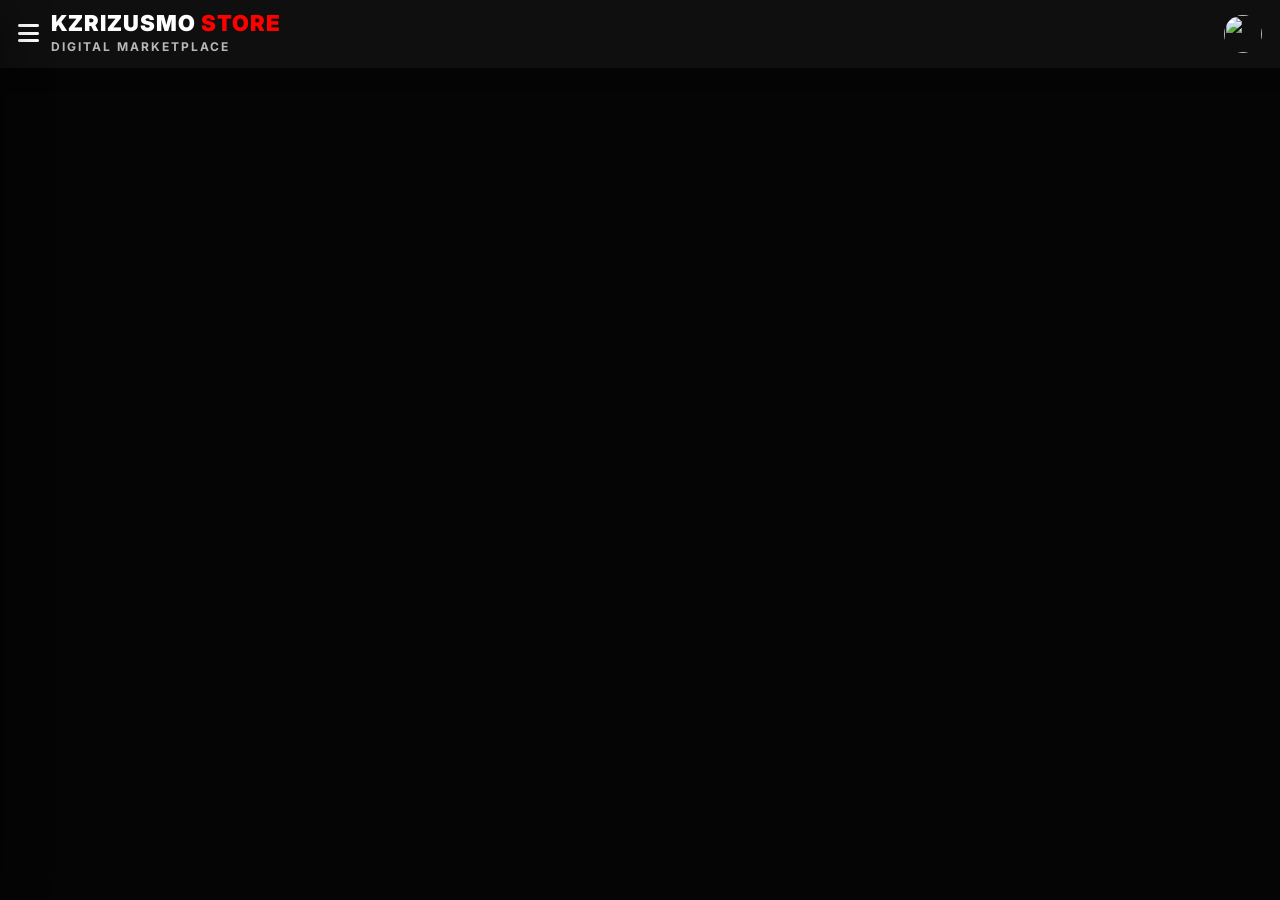
==== commit f94505dd: "Add files via upload" ====
--- a/index.html
+++ b/index.html
@@ -10,6 +10,7 @@
 <link crossorigin="" href="https://fonts.gstatic.com" rel="preconnect"/>
 <link href="https://fonts.googleapis.com/css2?family=Inter:wght@300;400;500;600;700;800;900&amp;display=swap" rel="stylesheet"/>
 <script src="https://cdn.jsdelivr.net/npm/@emailjs/browser@4/dist/email.min.js"></script>
+<link rel="stylesheet" href="assets/bundle.css"/>
 
 <script src="assets/bundle.js"></script>
 <script>window.__runBundlePart&&window.__runBundlePart(0);</script>
@@ -28,13 +29,16 @@
 
 
 
+
 <script>window.__runBundlePart&&window.__runBundlePart(1);</script>
 
 
 
 
 
+
 <script>window.__runBundlePart&&window.__runBundlePart(2);</script>
+
 
 
 
@@ -46,6 +50,7 @@
 <script>window.__runBundlePart&&window.__runBundlePart(4);</script>
 
 
+
 <script>window.__runBundlePart&&window.__runBundlePart(5);</script>
 
 
@@ -56,7 +61,6 @@
 
 
 
-<link rel="stylesheet" href="assets/bundle.css"/>
 </head><body class="kz-sidebar-home"><div class="statusbar-space"></div><div class="app-wrapper"><div id="welcomePopup" style="display:none !important;"></div><div id="payOverlay" onclick="onPayOverlayClick(event)"><div aria-label="Payment" aria-modal="true" class="pay-modal" onclick="event.stopPropagation()" role="dialog"><div class="pay-head"><div><h3>Payment</h3><div class="pay-sub">Produk: <b id="payProductName">-</b><span class="pay-server-badge" id="payServerBadge" style="display:none;">S1</span></div></div><div class="pay-row"><div class="pay-badge" id="payTimerBadge"><span class="pay-dot" id="payTimerDot"></span><span id="payTimerText">Timer: belum mulai</span></div><button aria-label="Close" class="pay-close" onclick="closePaymentFlow()">×</button></div></div><div aria-live="polite" class="pay-toast" id="payToast"></div><div class="pay-body"><div id="payMainView"><div style="font-weight:900">Metode Pembayaran</div><div class="pay-grid" id="payMethodGrid"><div class="pay-method" data-method="qris" onclick="selectPaymentMethod('qris')">QRIS</div><div class="pay-method" data-method="dana" onclick="selectPaymentMethod('dana')">DANA</div><div class="pay-method" data-method="gopay" onclick="selectPaymentMethod('gopay')">GOPAY</div><div class="pay-method" data-method="ovo" onclick="selectPaymentMethod('ovo')">OVO</div></div><div class="pay-panel" id="payDetailPanel" style="display:none;"><div class="pay-row" style="justify-content:space-between"><div style="font-weight:900">Detail Pembayaran</div><div class="pay-sub" id="payDeadlineText">Batas: -</div></div><div id="payQRISWrap" style="display:none; margin-top:10px;"><img alt="QRIS" class="pay-qr" id="payQrisImg"/><button class="pay-btn secondary" id="payBtnDownloadQRIS" onclick="downloadQris()" type="button">DOWNLOAD QRIS</button></div><div id="payNumberWrap" style="display:none; margin-top:10px;"><div class="pay-number"><code id="payNumberText">-</code><button class="pay-btn secondary" onclick="copyPaymentNumber()" style="width:auto; padding:10px 12px; margin-top:0;" type="button">SALIN</button></div></div><div class="pay-info" id="payMethodInfo" style="display:block; margin-top:10px;"></div><div class="pay-upload" id="payUploadSection"><div id="payUploadTitle" style="font-weight:900">Upload Bukti Pembayaran</div><form enctype="multipart/form-data" id="payProofForm" method="post"><input name="to_email" type="hidden" value="kzrizusmostore@gmail.com"/><input id="payFormOrderId" name="order_id" type="hidden" value=""/><input id="payFormProduct" name="product_name" type="hidden" value=""/><input id="payFormUnitPrice" name="unit_price" type="hidden" value=""/><input id="payFormTotal" name="total_price" type="hidden" value=""/><input id="payFormMethod" name="payment_method" type="hidden" value=""/><input id="payFormValue" name="payment_value" type="hidden" value=""/><input id="payFormDeadline" name="payment_deadline" type="hidden" value=""/><input id="payFormSubject" name="subject" type="hidden" value=""/><input id="payFormMessage" name="message" type="hidden" value=""/><input id="payFormFromName" name="from_name" type="hidden" value=""/><input id="payFormSenderName" name="sender_name" type="hidden" value=""/><input id="payFormWA" name="whatsapp" type="hidden" value=""/><textarea id="payFormDetail" name="order_detail" style="display:none"></textarea><div class="pay-summary"><div class="pay-srow"><span>Produk</span><b id="paySumProduct">-</b></div><div class="pay-srow"><span>Harga Satuan</span><b id="paySumUnit">-</b></div><div class="pay-srow"><span>Jumlah</span><div class="pay-qty-wrap"><button class="qty-btn" id="payQtyMinus" type="button">−</button><input class="pay-input pay-qty" id="payQtyInput" inputmode="numeric" min="1" name="qty" required="" type="number" value="1"/><button class="qty-btn" id="payQtyPlus" type="button">+</button></div></div><div class="pay-srow"><span>Subtotal</span><b id="paySumSubtotal">-</b></div><div class="pay-srow" id="payRowDiscount" style="display:none;"><span>Diskon Member</span><b id="paySumDiscount">-</b></div><div class="pay-srow" id="payRowPromo" style="display:none;"><span>Diskon Promo</span><b id="paySumPromo">-</b></div><div class="pay-srow" id="payRowUnique" style="display:none;"><span>Diskon Unik</span><b id="paySumUnique">-</b></div><div class="pay-srow"><span>Total Bayar</span><b id="paySumTotal">-</b></div><div class="pay-srow" id="payRowPromoCode" style="display:none;"><span>Kode Promo</span><b id="paySumPromoCode">-</b></div><div class="pay-srow" id="payRowSender" style="display:none;"><span>Username</span><b id="paySumSender">-</b></div><div class="pay-srow" id="payRowWA" style="display:none;"><span>Nomor WhatsApp</span><b id="paySumWA">-</b></div></div><div class="pay-field" id="payPromoField"><label class="pay-label" for="payPromoInput">Kode Promo (opsional)</label><div class="pay-inline"><input autocomplete="off" class="pay-input" id="payPromoInput" placeholder="contoh: KZR019" type="text"/><button class="pay-btn secondary" id="payPromoApplyBtn" onclick="applyPromoCode()" style="width:auto; padding:10px 12px; margin-top:0;" type="button">PAKAI</button><button class="pay-btn secondary" id="payPromoClearBtn" onclick="clearPromoCode()" style="width:auto; padding:10px 12px; margin-top:0; opacity:.85;" type="button">HAPUS</button></div><div class="pay-sub" id="payPromoHint" style="margin-top:6px;">Kode aktif s/d 25 April: KZR019, KZR004, KZR026, KZR07K, KZR23K</div></div><div class="pay-field" id="payZusmoUidField" style="display:none;"><label class="pay-label" for="payZusmoUidInput">UID :</label><input autocomplete="off" class="pay-input" id="payZusmoUidInput" inputmode="numeric" name="zusmo_uid" pattern="[0-9]*" placeholder="Masukkan UID" type="text"/></div><div class="pay-field" id="payWhatsappFieldDefault"><label class="pay-label" for="payWhatsappInput">Nomor WhatsApp :</label><input autocomplete="tel" class="pay-input" id="payWhatsappInput" inputmode="tel" name="buyer_whatsapp" placeholder="08" required="" type="tel"/></div><div id="payZusmoFields" style="display:none;"><div class="pay-field"><label class="pay-label">Pilih Game :</label><div class="pay-choice-grid two" id="payZusmoGameChoices"><button class="pay-choice-btn" data-group="game" data-value="Free Fire" type="button">FREE FIRE</button><button class="pay-choice-btn" data-group="game" data-value="FF Max" type="button">FF MAX</button></div><input id="payZusmoGameInput" name="zusmo_game" type="hidden" value=""/></div><div class="pay-field"><label class="pay-label">Pilih Device :</label><div class="pay-choice-grid two" id="payZusmoPlatformChoices"><button class="pay-choice-btn" data-group="platform" data-value="Android" type="button">ANDROID</button><button class="pay-choice-btn" data-group="platform" data-value="iOS" type="button">IOS</button></div><input id="payZusmoPlatformInput" name="zusmo_platform" type="hidden" value=""/></div></div><input accept="image/*,.pdf,application/pdf" class="kz-file-input-native" id="payFileInput" type="file"/><input id="payFormProofInfo" name="proof_info" type="hidden" value=""/></form><button class="pay-btn secondary" id="payBtnUpload" onclick="triggerPayUpload()" type="button">UPLOAD BUKTI</button><div class="pay-preview" id="payPreview"><img alt="Preview" id="payPreviewImg"/><div><div id="payPreviewName" style="font-weight:900">-</div><div class="pay-sub">Jika sudah benar, klik tombol kirim.</div></div></div><button class="pay-btn" id="payBtnSend" onclick="sendPaymentProof()" type="button">KONFIRMASI &amp; KIRIM</button><div class="pay-status" id="payStatus"></div></div><div class="pay-info">Pastikan seluruh data diisi dengan benar dan nomor WhatsApp dalam keadaan aktif.
 
 </div></div><div data-state="success" id="paySuccessView" style="display:none;"><div class="pay-success-wrap"><div class="pay-success-card"><div aria-hidden="true" class="pay-success-check"><svg aria-label="Sukses" role="img" viewbox="0 0 100 100"><circle class="ring" cx="50" cy="50" r="45"></circle><path class="tick" d="M30 52 L45 67 L72 38"></path></svg></div><div class="pay-success-title" id="paySuccessTitle">Bukti Pembayaran Terkirim</div><div class="pay-success-sub" id="paySuccessSub">Harap menunggu. Sedang diproses...</div><div class="rc-prod pay-success-prod"><img alt="Produk" id="paySuccessProductImg"/><div><div class="rc-prod-name" id="paySuccessProductName2">-</div></div></div><div class="pay-success-meta"><div class="pay-srow"><span>Order ID</span><b id="paySuccessOrderId">-</b></div><div class="pay-srow"><span>Waktu Order</span><b id="paySuccessOrderTime">-</b></div><div class="pay-srow"><span>Username</span><b id="paySuccessSenderName">-</b></div><div class="pay-srow"><span>WhatsApp</span><b id="paySuccessBuyerWA">-</b></div><div class="pay-srow"><span>Produk</span><b id="paySuccessProduct">-</b></div><div class="pay-srow"><span>Total Bayar</span><b id="paySuccessTotal">-</b></div><div class="pay-srow"><span>Metode</span><b id="paySuccessMethod">-</b></div><div class="pay-srow"><span>Tujuan</span><b id="paySuccessTarget">-</b></div></div><div class="pay-success-steps" id="paySuccessSteps"><div class="pay-step done"><i class="fas fa-check"></i> Bukti pembayaran berhasil dikirim</div><div class="pay-step"><i class="fas fa-clock"></i> Menunggu verifikasi admin</div><div class="pay-step"><i class="fab fa-whatsapp"></i> Proses kirim data akun ke WhatsApp</div></div><div class="pay-success-actions" id="paySuccessActions"><button class="pay-btn secondary" id="payBtnStruk" onclick="kzOpenReceiptFromSuccess()" type="button">STRUK</button><button class="pay-btn" id="payBtnFinish" onclick="kzTryFinishPayment()" type="button">SELESAI</button></div><div class="pay-success-note">
@@ -189,10 +193,13 @@
 <script>window.__runBundlePart&&window.__runBundlePart(7);</script>
 <script>window.__runBundlePart&&window.__runBundlePart(8);</script>
 <script>window.__runBundlePart&&window.__runBundlePart(9);</script>
+
 <script>window.__runBundlePart&&window.__runBundlePart(10);</script>
 <script>window.__runBundlePart&&window.__runBundlePart(11);</script>
 <script>window.__runBundlePart&&window.__runBundlePart(12);</script>
+
 <script>window.__runBundlePart&&window.__runBundlePart(13);</script>
+
 <script>window.__runBundlePart&&window.__runBundlePart(14);</script>
 <script>window.__runBundlePart&&window.__runBundlePart(15);</script>
 <script>window.__runBundlePart&&window.__runBundlePart(16);</script>
@@ -243,37 +250,56 @@
 <script>window.__runBundlePart&&window.__runBundlePart(20);</script>
 <script>window.__runBundlePart&&window.__runBundlePart(21);</script>
 <script>window.__runBundlePart&&window.__runBundlePart(22);</script>
+
 <script>window.__runBundlePart&&window.__runBundlePart(23);</script>
 <script>window.__runBundlePart&&window.__runBundlePart(24);</script>
+
 <script>window.__runBundlePart&&window.__runBundlePart(25);</script>
 
+
 <script>window.__runBundlePart&&window.__runBundlePart(26);</script>
 
+
 <script>window.__runBundlePart&&window.__runBundlePart(27);</script>
 
+
 <script>window.__runBundlePart&&window.__runBundlePart(28);</script>
+
 <script>window.__runBundlePart&&window.__runBundlePart(29);</script>
+
 <script>window.__runBundlePart&&window.__runBundlePart(30);</script>
+
 <script>window.__runBundlePart&&window.__runBundlePart(31);</script>
 <script>window.__runBundlePart&&window.__runBundlePart(32);</script>
+
 <script>window.__runBundlePart&&window.__runBundlePart(33);</script>
+
 <script>window.__runBundlePart&&window.__runBundlePart(34);</script>
+
 <script>window.__runBundlePart&&window.__runBundlePart(35);</script>
+
 <script>window.__runBundlePart&&window.__runBundlePart(36);</script>
+
 
 
 <script>window.__runBundlePart&&window.__runBundlePart(37);</script>
 <script>window.__runBundlePart&&window.__runBundlePart(38);</script>
 
 
+
 <script>window.__runBundlePart&&window.__runBundlePart(39);</script>
 
 
 
+
 <script>window.__runBundlePart&&window.__runBundlePart(40);</script>
+
 <script>window.__runBundlePart&&window.__runBundlePart(41);</script>
+
 <script>window.__runBundlePart&&window.__runBundlePart(42);</script>
+
 <script>window.__runBundlePart&&window.__runBundlePart(43);</script>
+
 <div aria-hidden="true" id="kzTestiOverlay">
 <div aria-labelledby="kzTestiOverlayTitle" aria-modal="true" class="kz-testi-panel" role="dialog">
 <div class="kz-testi-head">
@@ -324,18 +350,26 @@
 </div>
 </div>
 <script>window.__runBundlePart&&window.__runBundlePart(44);</script>
+
 <script>window.__runBundlePart&&window.__runBundlePart(45);</script>
 <script>window.__runBundlePart&&window.__runBundlePart(46);</script>
 <script>window.__runBundlePart&&window.__runBundlePart(47);</script>
 <script>window.__runBundlePart&&window.__runBundlePart(48);</script>
+
 <script>window.__runBundlePart&&window.__runBundlePart(49);</script>
+
 <script>window.__runBundlePart&&window.__runBundlePart(50);</script>
+
 <script>window.__runBundlePart&&window.__runBundlePart(51);</script>
+
 <script>window.__runBundlePart&&window.__runBundlePart(52);</script>
+
 <script>window.__runBundlePart&&window.__runBundlePart(53);</script>
 
 
+
 <script>window.__runBundlePart&&window.__runBundlePart(54);</script>
+
 
 <script>window.__runBundlePart&&window.__runBundlePart(55);</script>
 <script>window.__runBundlePart&&window.__runBundlePart(56);</script>
@@ -343,29 +377,45 @@
 <script>window.__runBundlePart&&window.__runBundlePart(58);</script>
 <script>window.__runBundlePart&&window.__runBundlePart(59);</script>
 <script>window.__runBundlePart&&window.__runBundlePart(60);</script>
+
 <script>window.__runBundlePart&&window.__runBundlePart(61);</script>
 
+
 <script>window.__runBundlePart&&window.__runBundlePart(62);</script>
+
 <script>window.__runBundlePart&&window.__runBundlePart(63);</script>
+
 <script>window.__runBundlePart&&window.__runBundlePart(64);</script>
+
 <script>window.__runBundlePart&&window.__runBundlePart(65);</script>
+
 <script>window.__runBundlePart&&window.__runBundlePart(66);</script>
+
 <script>window.__runBundlePart&&window.__runBundlePart(67);</script>
 <script>window.__runBundlePart&&window.__runBundlePart(68);</script>
 
+
 <script>window.__runBundlePart&&window.__runBundlePart(69);</script>
+
 <script>window.__runBundlePart&&window.__runBundlePart(70);</script>
+
 <script>window.__runBundlePart&&window.__runBundlePart(71);</script>
 <script>window.__runBundlePart&&window.__runBundlePart(72);</script>
 <script>window.__runBundlePart&&window.__runBundlePart(73);</script>
 <script>window.__runBundlePart&&window.__runBundlePart(74);</script>
 <script>window.__runBundlePart&&window.__runBundlePart(75);</script>
+
 <script>window.__runBundlePart&&window.__runBundlePart(76);</script>
+
 <script>window.__runBundlePart&&window.__runBundlePart(77);</script>
+
 <script>window.__runBundlePart&&window.__runBundlePart(78);</script>
+
 <script>window.__runBundlePart&&window.__runBundlePart(79);</script>
 <script>window.__runBundlePart&&window.__runBundlePart(80);</script>
+
 <script>window.__runBundlePart&&window.__runBundlePart(81);</script>
+
 <script>window.__runBundlePart&&window.__runBundlePart(82);</script>
 <div id="apkInfoPopup" onclick="if(event.target===this) kzHideApkInfoPopup()">
 <div class="apk-popup-card">
@@ -433,26 +483,36 @@
 </div>
 </div>
 </div>
+
 <script>window.__runBundlePart&&window.__runBundlePart(83);</script>
 <script>window.__runBundlePart&&window.__runBundlePart(84);</script>
 <script>window.__runBundlePart&&window.__runBundlePart(85);</script>
 <script>window.__runBundlePart&&window.__runBundlePart(86);</script>
 
+
 <script>window.__runBundlePart&&window.__runBundlePart(87);</script>
+
 <script>window.__runBundlePart&&window.__runBundlePart(88);</script>
+
 <script>window.__runBundlePart&&window.__runBundlePart(89);</script>
 <script>window.__runBundlePart&&window.__runBundlePart(90);</script>
+
 <script>window.__runBundlePart&&window.__runBundlePart(91);</script>
+
 <script>window.__runBundlePart&&window.__runBundlePart(92);</script>
 
+
 <script>window.__runBundlePart&&window.__runBundlePart(93);</script>
+
 
 
 
 
 <script>window.__runBundlePart&&window.__runBundlePart(94);</script>
 <script>window.__runBundlePart&&window.__runBundlePart(95);</script>
+
 <script>window.__runBundlePart&&window.__runBundlePart(96);</script>
+
 <!-- KZ EWALLET MAXIM FINAL PATCH -->
 <script>window.__runBundlePart&&window.__runBundlePart(97);</script>
 <script>window.__runBundlePart&&window.__runBundlePart(98);</script>
@@ -461,14 +521,18 @@
 <script>window.__runBundlePart&&window.__runBundlePart(101);</script>
 <script>window.__runBundlePart&&window.__runBundlePart(102);</script>
 <script>window.__runBundlePart&&window.__runBundlePart(103);</script>
+
 <script>window.__runBundlePart&&window.__runBundlePart(104);</script>
 <script>window.__runBundlePart&&window.__runBundlePart(105);</script>
 </body></html>
 <script>window.__runBundlePart&&window.__runBundlePart(106);</script>
 <script>window.__runBundlePart&&window.__runBundlePart(107);</script>
+
 <script>window.__runBundlePart&&window.__runBundlePart(108);</script>
 <script>window.__runBundlePart&&window.__runBundlePart(109);</script>
 <script>window.__runBundlePart&&window.__runBundlePart(110);</script>
+
+
 <div id="kzZusmoBetaUidPopup" onclick="if(event.target===this)kzHideZusmoBetaUidPopup()">
   <div aria-label="Popup UID Zusmo Beta" aria-modal="true" class="kz-zusmo-beta-card" onclick="event.stopPropagation()" role="dialog">
     <button aria-label="Tutup popup UID" class="kz-zusmo-beta-close" onclick="kzHideZusmoBetaUidPopup()" type="button">×</button>
@@ -550,6 +614,8 @@
   </div>
 </div>
 <script>window.__runBundlePart&&window.__runBundlePart(111);</script>
+
+
 <div id="kzZusmoTutorialOverlay" onclick="if(event.target===this)kzHideZusmoTutorialOverlay()">
 <div aria-label="Tutorial Penggunaan Zusmo" aria-modal="true" class="kz-zusmo-tutorial-card" onclick="event.stopPropagation()" role="dialog" style="position:relative;">
 <button aria-label="Tutup tutorial" class="kz-zusmo-tutorial-close" onclick="kzHideZusmoTutorialOverlay()" type="button">×</button>
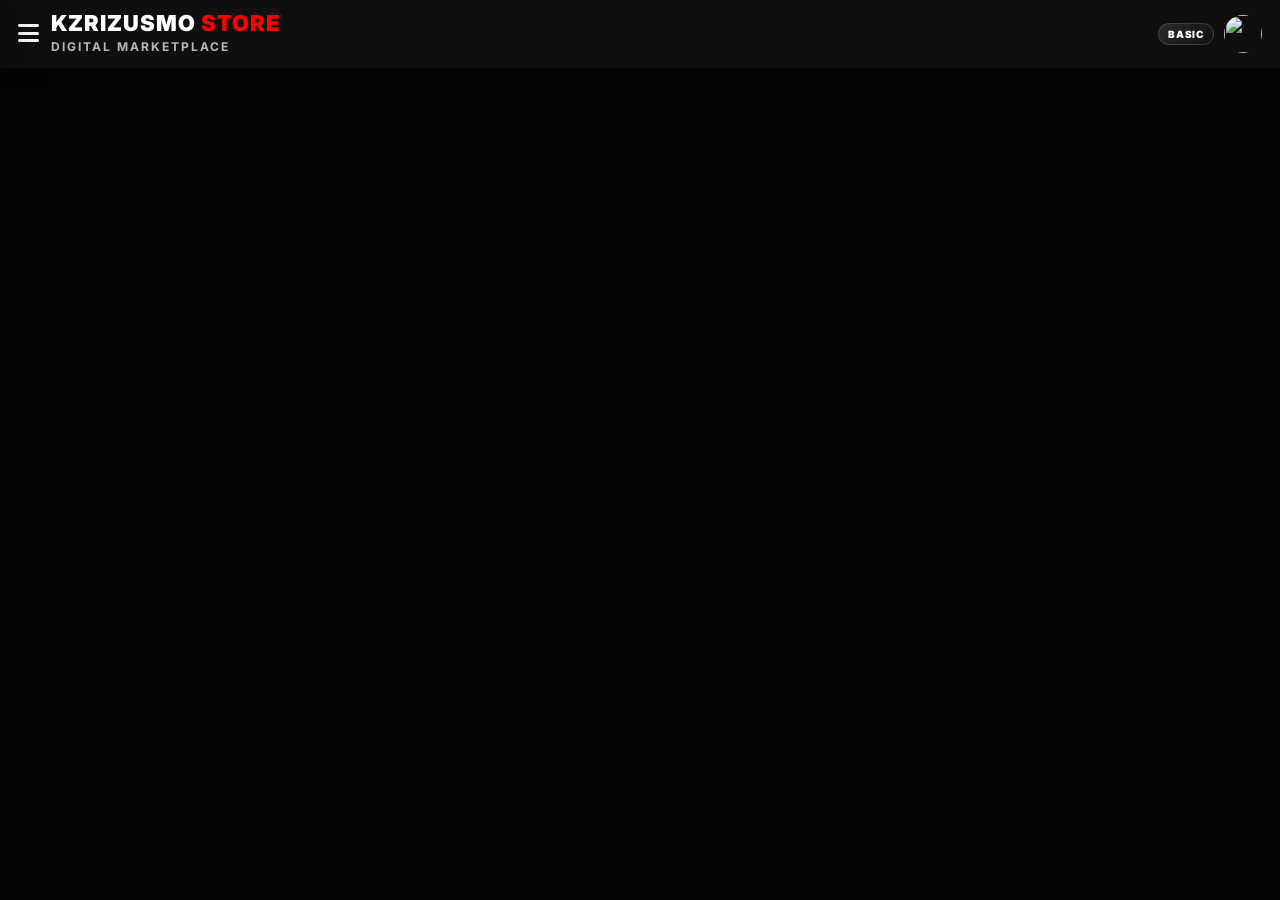
==== commit af2672a3: "Add files via upload" ====
--- a/index.html
+++ b/index.html
@@ -8,59 +8,61 @@
 <meta charset="utf-8"/><meta content="width=device-width, initial-scale=1.0" name="viewport"/><meta content="no-cache, no-store, must-revalidate" http-equiv="Cache-Control"/><meta content="no-cache" http-equiv="Pragma"/><meta content="0" http-equiv="Expires"/><meta content="no-referrer" name="referrer"/><title>KZRIZUSMO Store</title><meta content="KZRIZUSMO Store" name="description"/><meta content="#050505" name="theme-color"/><link href="https://cdnjs.cloudflare.com/ajax/libs/font-awesome/6.4.0/css/all.min.css" rel="stylesheet"/>
 <link href="https://fonts.googleapis.com" rel="preconnect"/>
 <link crossorigin="" href="https://fonts.gstatic.com" rel="preconnect"/>
-<link href="https://fonts.googleapis.com/css2?family=Inter:wght@300;400;500;600;700;800;900&amp;display=swap" rel="stylesheet"/>
+<link href="https://fonts.googleapis.com/css2?family=Inter:wght@300;400;500;600;700;800;900&amp;display=swap" rel="stylesheet"/><link href="./styles.css" rel="stylesheet"/>
+
 <script src="https://cdn.jsdelivr.net/npm/@emailjs/browser@4/dist/email.min.js"></script>
-<link rel="stylesheet" href="assets/bundle.css"/>
-
-<script src="assets/bundle.js"></script>
-<script>window.__runBundlePart&&window.__runBundlePart(0);</script>
-
-
-
-
-
-
-
-
-
-
-
-
-
-
-
-
-<script>window.__runBundlePart&&window.__runBundlePart(1);</script>
-
-
-
-
-
-
-<script>window.__runBundlePart&&window.__runBundlePart(2);</script>
-
-
-
-
-
-
-
-
-<script>window.__runBundlePart&&window.__runBundlePart(3);</script>
-<script>window.__runBundlePart&&window.__runBundlePart(4);</script>
-
-
-
-<script>window.__runBundlePart&&window.__runBundlePart(5);</script>
-
-
-
-
-
-
-
-
-
+
+
+
+
+
+
+
+
+
+
+
+
+
+
+
+
+
+
+
+
+
+
+
+
+
+
+
+
+
+
+
+
+
+
+
+
+
+
+
+
+
+
+
+
+
+
+
+
+
+
+
+<script src="./head.js"></script>
 </head><body class="kz-sidebar-home"><div class="statusbar-space"></div><div class="app-wrapper"><div id="welcomePopup" style="display:none !important;"></div><div id="payOverlay" onclick="onPayOverlayClick(event)"><div aria-label="Payment" aria-modal="true" class="pay-modal" onclick="event.stopPropagation()" role="dialog"><div class="pay-head"><div><h3>Payment</h3><div class="pay-sub">Produk: <b id="payProductName">-</b><span class="pay-server-badge" id="payServerBadge" style="display:none;">S1</span></div></div><div class="pay-row"><div class="pay-badge" id="payTimerBadge"><span class="pay-dot" id="payTimerDot"></span><span id="payTimerText">Timer: belum mulai</span></div><button aria-label="Close" class="pay-close" onclick="closePaymentFlow()">×</button></div></div><div aria-live="polite" class="pay-toast" id="payToast"></div><div class="pay-body"><div id="payMainView"><div style="font-weight:900">Metode Pembayaran</div><div class="pay-grid" id="payMethodGrid"><div class="pay-method" data-method="qris" onclick="selectPaymentMethod('qris')">QRIS</div><div class="pay-method" data-method="dana" onclick="selectPaymentMethod('dana')">DANA</div><div class="pay-method" data-method="gopay" onclick="selectPaymentMethod('gopay')">GOPAY</div><div class="pay-method" data-method="ovo" onclick="selectPaymentMethod('ovo')">OVO</div></div><div class="pay-panel" id="payDetailPanel" style="display:none;"><div class="pay-row" style="justify-content:space-between"><div style="font-weight:900">Detail Pembayaran</div><div class="pay-sub" id="payDeadlineText">Batas: -</div></div><div id="payQRISWrap" style="display:none; margin-top:10px;"><img alt="QRIS" class="pay-qr" id="payQrisImg"/><button class="pay-btn secondary" id="payBtnDownloadQRIS" onclick="downloadQris()" type="button">DOWNLOAD QRIS</button></div><div id="payNumberWrap" style="display:none; margin-top:10px;"><div class="pay-number"><code id="payNumberText">-</code><button class="pay-btn secondary" onclick="copyPaymentNumber()" style="width:auto; padding:10px 12px; margin-top:0;" type="button">SALIN</button></div></div><div class="pay-info" id="payMethodInfo" style="display:block; margin-top:10px;"></div><div class="pay-upload" id="payUploadSection"><div id="payUploadTitle" style="font-weight:900">Upload Bukti Pembayaran</div><form enctype="multipart/form-data" id="payProofForm" method="post"><input name="to_email" type="hidden" value="kzrizusmostore@gmail.com"/><input id="payFormOrderId" name="order_id" type="hidden" value=""/><input id="payFormProduct" name="product_name" type="hidden" value=""/><input id="payFormUnitPrice" name="unit_price" type="hidden" value=""/><input id="payFormTotal" name="total_price" type="hidden" value=""/><input id="payFormMethod" name="payment_method" type="hidden" value=""/><input id="payFormValue" name="payment_value" type="hidden" value=""/><input id="payFormDeadline" name="payment_deadline" type="hidden" value=""/><input id="payFormSubject" name="subject" type="hidden" value=""/><input id="payFormMessage" name="message" type="hidden" value=""/><input id="payFormFromName" name="from_name" type="hidden" value=""/><input id="payFormSenderName" name="sender_name" type="hidden" value=""/><input id="payFormWA" name="whatsapp" type="hidden" value=""/><textarea id="payFormDetail" name="order_detail" style="display:none"></textarea><div class="pay-summary"><div class="pay-srow"><span>Produk</span><b id="paySumProduct">-</b></div><div class="pay-srow"><span>Harga Satuan</span><b id="paySumUnit">-</b></div><div class="pay-srow"><span>Jumlah</span><div class="pay-qty-wrap"><button class="qty-btn" id="payQtyMinus" type="button">−</button><input class="pay-input pay-qty" id="payQtyInput" inputmode="numeric" min="1" name="qty" required="" type="number" value="1"/><button class="qty-btn" id="payQtyPlus" type="button">+</button></div></div><div class="pay-srow"><span>Subtotal</span><b id="paySumSubtotal">-</b></div><div class="pay-srow" id="payRowDiscount" style="display:none;"><span>Diskon Member</span><b id="paySumDiscount">-</b></div><div class="pay-srow" id="payRowPromo" style="display:none;"><span>Diskon Promo</span><b id="paySumPromo">-</b></div><div class="pay-srow" id="payRowUnique" style="display:none;"><span>Diskon Unik</span><b id="paySumUnique">-</b></div><div class="pay-srow"><span>Total Bayar</span><b id="paySumTotal">-</b></div><div class="pay-srow" id="payRowPromoCode" style="display:none;"><span>Kode Promo</span><b id="paySumPromoCode">-</b></div><div class="pay-srow" id="payRowSender" style="display:none;"><span>Username</span><b id="paySumSender">-</b></div><div class="pay-srow" id="payRowWA" style="display:none;"><span>Nomor WhatsApp</span><b id="paySumWA">-</b></div></div><div class="pay-field" id="payPromoField"><label class="pay-label" for="payPromoInput">Kode Promo (opsional)</label><div class="pay-inline"><input autocomplete="off" class="pay-input" id="payPromoInput" placeholder="contoh: KZR019" type="text"/><button class="pay-btn secondary" id="payPromoApplyBtn" onclick="applyPromoCode()" style="width:auto; padding:10px 12px; margin-top:0;" type="button">PAKAI</button><button class="pay-btn secondary" id="payPromoClearBtn" onclick="clearPromoCode()" style="width:auto; padding:10px 12px; margin-top:0; opacity:.85;" type="button">HAPUS</button></div><div class="pay-sub" id="payPromoHint" style="margin-top:6px;">Kode aktif s/d 25 April: KZR019, KZR004, KZR026, KZR07K, KZR23K</div></div><div class="pay-field" id="payZusmoUidField" style="display:none;"><label class="pay-label" for="payZusmoUidInput">UID :</label><input autocomplete="off" class="pay-input" id="payZusmoUidInput" inputmode="numeric" name="zusmo_uid" pattern="[0-9]*" placeholder="Masukkan UID" type="text"/></div><div class="pay-field" id="payWhatsappFieldDefault"><label class="pay-label" for="payWhatsappInput">Nomor WhatsApp :</label><input autocomplete="tel" class="pay-input" id="payWhatsappInput" inputmode="tel" name="buyer_whatsapp" placeholder="08" required="" type="tel"/></div><div id="payZusmoFields" style="display:none;"><div class="pay-field"><label class="pay-label">Pilih Game :</label><div class="pay-choice-grid two" id="payZusmoGameChoices"><button class="pay-choice-btn" data-group="game" data-value="Free Fire" type="button">FREE FIRE</button><button class="pay-choice-btn" data-group="game" data-value="FF Max" type="button">FF MAX</button></div><input id="payZusmoGameInput" name="zusmo_game" type="hidden" value=""/></div><div class="pay-field"><label class="pay-label">Pilih Device :</label><div class="pay-choice-grid two" id="payZusmoPlatformChoices"><button class="pay-choice-btn" data-group="platform" data-value="Android" type="button">ANDROID</button><button class="pay-choice-btn" data-group="platform" data-value="iOS" type="button">IOS</button></div><input id="payZusmoPlatformInput" name="zusmo_platform" type="hidden" value=""/></div></div><input accept="image/*,.pdf,application/pdf" class="kz-file-input-native" id="payFileInput" type="file"/><input id="payFormProofInfo" name="proof_info" type="hidden" value=""/></form><button class="pay-btn secondary" id="payBtnUpload" onclick="triggerPayUpload()" type="button">UPLOAD BUKTI</button><div class="pay-preview" id="payPreview"><img alt="Preview" id="payPreviewImg"/><div><div id="payPreviewName" style="font-weight:900">-</div><div class="pay-sub">Jika sudah benar, klik tombol kirim.</div></div></div><button class="pay-btn" id="payBtnSend" onclick="sendPaymentProof()" type="button">KONFIRMASI &amp; KIRIM</button><div class="pay-status" id="payStatus"></div></div><div class="pay-info">Pastikan seluruh data diisi dengan benar dan nomor WhatsApp dalam keadaan aktif.
 
 </div></div><div data-state="success" id="paySuccessView" style="display:none;"><div class="pay-success-wrap"><div class="pay-success-card"><div aria-hidden="true" class="pay-success-check"><svg aria-label="Sukses" role="img" viewbox="0 0 100 100"><circle class="ring" cx="50" cy="50" r="45"></circle><path class="tick" d="M30 52 L45 67 L72 38"></path></svg></div><div class="pay-success-title" id="paySuccessTitle">Bukti Pembayaran Terkirim</div><div class="pay-success-sub" id="paySuccessSub">Harap menunggu. Sedang diproses...</div><div class="rc-prod pay-success-prod"><img alt="Produk" id="paySuccessProductImg"/><div><div class="rc-prod-name" id="paySuccessProductName2">-</div></div></div><div class="pay-success-meta"><div class="pay-srow"><span>Order ID</span><b id="paySuccessOrderId">-</b></div><div class="pay-srow"><span>Waktu Order</span><b id="paySuccessOrderTime">-</b></div><div class="pay-srow"><span>Username</span><b id="paySuccessSenderName">-</b></div><div class="pay-srow"><span>WhatsApp</span><b id="paySuccessBuyerWA">-</b></div><div class="pay-srow"><span>Produk</span><b id="paySuccessProduct">-</b></div><div class="pay-srow"><span>Total Bayar</span><b id="paySuccessTotal">-</b></div><div class="pay-srow"><span>Metode</span><b id="paySuccessMethod">-</b></div><div class="pay-srow"><span>Tujuan</span><b id="paySuccessTarget">-</b></div></div><div class="pay-success-steps" id="paySuccessSteps"><div class="pay-step done"><i class="fas fa-check"></i> Bukti pembayaran berhasil dikirim</div><div class="pay-step"><i class="fas fa-clock"></i> Menunggu verifikasi admin</div><div class="pay-step"><i class="fab fa-whatsapp"></i> Proses kirim data akun ke WhatsApp</div></div><div class="pay-success-actions" id="paySuccessActions"><button class="pay-btn secondary" id="payBtnStruk" onclick="kzOpenReceiptFromSuccess()" type="button">STRUK</button><button class="pay-btn" id="payBtnFinish" onclick="kzTryFinishPayment()" type="button">SELESAI</button></div><div class="pay-success-note">
@@ -189,22 +191,22 @@
 </div>
 <footer id="kzMainFooter"><div class="kz-footer-socials"><a aria-label="Instagram" class="kz-footer-social-btn" href="https://instagram.com/kzrizusmostore" rel="noopener" target="_blank" title="Instagram"><i class="fab fa-instagram"></i><span>Instagram</span></a><a aria-label="TikTok" class="kz-footer-social-btn" href="https://www.tiktok.com/@kzrizusmo_store" rel="noopener" target="_blank" title="TikTok"><i class="fab fa-tiktok"></i><span>TikTok</span></a><a aria-label="WhatsApp" class="kz-footer-social-btn" href="https://whatsapp.com/channel/0029VbDOVUJIHphDqJoiNH1L" rel="noopener" target="_blank" title="WhatsApp"><i class="fab fa-whatsapp"></i><span>WhatsApp</span></a><a aria-label="Testimoni" class="kz-footer-social-btn" href="https://t.me/testikzrizusmostore" rel="noopener" target="_blank" title="Testimoni"><i class="fas fa-paper-plane"></i><span>Testimoni</span></a></div><p style="margin:18px 0 0; font-size:0.8rem; color:var(--text-sec);">© 2025 kzrizusmostore</p></footer>
 <footer id="kzMiniFooter"><div class="kz-footer-socials"><a aria-label="Instagram" class="kz-footer-social-btn" href="https://instagram.com/kzrizusmostore" rel="noopener" target="_blank" title="Instagram"><i class="fab fa-instagram"></i><span>Instagram</span></a><a aria-label="TikTok" class="kz-footer-social-btn" href="https://www.tiktok.com/@kzrizusmo_store" rel="noopener" target="_blank" title="TikTok"><i class="fab fa-tiktok"></i><span>TikTok</span></a><a aria-label="WhatsApp" class="kz-footer-social-btn" href="https://whatsapp.com/channel/0029VbDOVUJIHphDqJoiNH1L" rel="noopener" target="_blank" title="WhatsApp"><i class="fab fa-whatsapp"></i><span>WhatsApp</span></a><a aria-label="Testimoni" class="kz-footer-social-btn" href="https://t.me/testikzrizusmostore" rel="noopener" target="_blank" title="Testimoni"><i class="fas fa-paper-plane"></i><span>Testimoni</span></a></div><p style="margin:16px 0 0; font-size:0.8rem; color:var(--text-sec);">© 2025 kzrizusmostore</p></footer><div class="modal-page" id="detailModal"><div class="modal-header"><div class="back-icon" onclick="closeModal()"><i class="fas fa-arrow-left"></i></div><h2 id="modalTitle" style="font-size: 1.1rem;">Detail Produk</h2></div><div class="modal-content" id="modalBody"></div></div>
-<script>window.__runBundlePart&&window.__runBundlePart(6);</script>
-<script>window.__runBundlePart&&window.__runBundlePart(7);</script>
-<script>window.__runBundlePart&&window.__runBundlePart(8);</script>
-<script>window.__runBundlePart&&window.__runBundlePart(9);</script>
-
-<script>window.__runBundlePart&&window.__runBundlePart(10);</script>
-<script>window.__runBundlePart&&window.__runBundlePart(11);</script>
-<script>window.__runBundlePart&&window.__runBundlePart(12);</script>
-
-<script>window.__runBundlePart&&window.__runBundlePart(13);</script>
-
-<script>window.__runBundlePart&&window.__runBundlePart(14);</script>
-<script>window.__runBundlePart&&window.__runBundlePart(15);</script>
-<script>window.__runBundlePart&&window.__runBundlePart(16);</script>
-<script>window.__runBundlePart&&window.__runBundlePart(17);</script>
-<script>window.__runBundlePart&&window.__runBundlePart(18);</script>
+
+
+
+
+
+
+
+
+
+
+
+
+
+
+
+
 <div class="kz-cs-float" id="kzCsFloat" style="display:none">
 <button aria-label="Customer Service" class="kz-cs-sticker" id="kzCsSticker" type="button">
 <img alt="CS" id="kzCsAvatarImg" loading="eager" onerror="this.style.display='none';var f=document.getElementById('kzCsFallbackSvg'); if(f) f.style.display='block';" referrerpolicy="no-referrer" src="https://files.catbox.moe/xtib4y.png"/>
@@ -246,59 +248,59 @@
 </div>
 </div>
 </div>
-<script>window.__runBundlePart&&window.__runBundlePart(19);</script>
-<script>window.__runBundlePart&&window.__runBundlePart(20);</script>
-<script>window.__runBundlePart&&window.__runBundlePart(21);</script>
-<script>window.__runBundlePart&&window.__runBundlePart(22);</script>
-
-<script>window.__runBundlePart&&window.__runBundlePart(23);</script>
-<script>window.__runBundlePart&&window.__runBundlePart(24);</script>
-
-<script>window.__runBundlePart&&window.__runBundlePart(25);</script>
-
-
-<script>window.__runBundlePart&&window.__runBundlePart(26);</script>
-
-
-<script>window.__runBundlePart&&window.__runBundlePart(27);</script>
-
-
-<script>window.__runBundlePart&&window.__runBundlePart(28);</script>
-
-<script>window.__runBundlePart&&window.__runBundlePart(29);</script>
-
-<script>window.__runBundlePart&&window.__runBundlePart(30);</script>
-
-<script>window.__runBundlePart&&window.__runBundlePart(31);</script>
-<script>window.__runBundlePart&&window.__runBundlePart(32);</script>
-
-<script>window.__runBundlePart&&window.__runBundlePart(33);</script>
-
-<script>window.__runBundlePart&&window.__runBundlePart(34);</script>
-
-<script>window.__runBundlePart&&window.__runBundlePart(35);</script>
-
-<script>window.__runBundlePart&&window.__runBundlePart(36);</script>
-
-
-
-<script>window.__runBundlePart&&window.__runBundlePart(37);</script>
-<script>window.__runBundlePart&&window.__runBundlePart(38);</script>
-
-
-
-<script>window.__runBundlePart&&window.__runBundlePart(39);</script>
-
-
-
-
-<script>window.__runBundlePart&&window.__runBundlePart(40);</script>
-
-<script>window.__runBundlePart&&window.__runBundlePart(41);</script>
-
-<script>window.__runBundlePart&&window.__runBundlePart(42);</script>
-
-<script>window.__runBundlePart&&window.__runBundlePart(43);</script>
+
+
+
+
+
+
+
+
+
+
+
+
+
+
+
+
+
+
+
+
+
+
+
+
+
+
+
+
+
+
+
+
+
+
+
+
+
+
+
+
+
+
+
+
+
+
+
+
+
+
+
+
+
 
 <div aria-hidden="true" id="kzTestiOverlay">
 <div aria-labelledby="kzTestiOverlayTitle" aria-modal="true" class="kz-testi-panel" role="dialog">
@@ -349,74 +351,74 @@
 </div>
 </div>
 </div>
-<script>window.__runBundlePart&&window.__runBundlePart(44);</script>
-
-<script>window.__runBundlePart&&window.__runBundlePart(45);</script>
-<script>window.__runBundlePart&&window.__runBundlePart(46);</script>
-<script>window.__runBundlePart&&window.__runBundlePart(47);</script>
-<script>window.__runBundlePart&&window.__runBundlePart(48);</script>
-
-<script>window.__runBundlePart&&window.__runBundlePart(49);</script>
-
-<script>window.__runBundlePart&&window.__runBundlePart(50);</script>
-
-<script>window.__runBundlePart&&window.__runBundlePart(51);</script>
-
-<script>window.__runBundlePart&&window.__runBundlePart(52);</script>
-
-<script>window.__runBundlePart&&window.__runBundlePart(53);</script>
-
-
-
-<script>window.__runBundlePart&&window.__runBundlePart(54);</script>
-
-
-<script>window.__runBundlePart&&window.__runBundlePart(55);</script>
-<script>window.__runBundlePart&&window.__runBundlePart(56);</script>
-<script>window.__runBundlePart&&window.__runBundlePart(57);</script>
-<script>window.__runBundlePart&&window.__runBundlePart(58);</script>
-<script>window.__runBundlePart&&window.__runBundlePart(59);</script>
-<script>window.__runBundlePart&&window.__runBundlePart(60);</script>
-
-<script>window.__runBundlePart&&window.__runBundlePart(61);</script>
-
-
-<script>window.__runBundlePart&&window.__runBundlePart(62);</script>
-
-<script>window.__runBundlePart&&window.__runBundlePart(63);</script>
-
-<script>window.__runBundlePart&&window.__runBundlePart(64);</script>
-
-<script>window.__runBundlePart&&window.__runBundlePart(65);</script>
-
-<script>window.__runBundlePart&&window.__runBundlePart(66);</script>
-
-<script>window.__runBundlePart&&window.__runBundlePart(67);</script>
-<script>window.__runBundlePart&&window.__runBundlePart(68);</script>
-
-
-<script>window.__runBundlePart&&window.__runBundlePart(69);</script>
-
-<script>window.__runBundlePart&&window.__runBundlePart(70);</script>
-
-<script>window.__runBundlePart&&window.__runBundlePart(71);</script>
-<script>window.__runBundlePart&&window.__runBundlePart(72);</script>
-<script>window.__runBundlePart&&window.__runBundlePart(73);</script>
-<script>window.__runBundlePart&&window.__runBundlePart(74);</script>
-<script>window.__runBundlePart&&window.__runBundlePart(75);</script>
-
-<script>window.__runBundlePart&&window.__runBundlePart(76);</script>
-
-<script>window.__runBundlePart&&window.__runBundlePart(77);</script>
-
-<script>window.__runBundlePart&&window.__runBundlePart(78);</script>
-
-<script>window.__runBundlePart&&window.__runBundlePart(79);</script>
-<script>window.__runBundlePart&&window.__runBundlePart(80);</script>
-
-<script>window.__runBundlePart&&window.__runBundlePart(81);</script>
-
-<script>window.__runBundlePart&&window.__runBundlePart(82);</script>
+
+
+
+
+
+
+
+
+
+
+
+
+
+
+
+
+
+
+
+
+
+
+
+
+
+
+
+
+
+
+
+
+
+
+
+
+
+
+
+
+
+
+
+
+
+
+
+
+
+
+
+
+
+
+
+
+
+
+
+
+
+
+
+
+
+
+
+
 <div id="apkInfoPopup" onclick="if(event.target===this) kzHideApkInfoPopup()">
 <div class="apk-popup-card">
 <button class="apk-popup-close" onclick="kzHideApkInfoPopup()" type="button">×</button>
@@ -484,136 +486,128 @@
 </div>
 </div>
 
-<script>window.__runBundlePart&&window.__runBundlePart(83);</script>
-<script>window.__runBundlePart&&window.__runBundlePart(84);</script>
-<script>window.__runBundlePart&&window.__runBundlePart(85);</script>
-<script>window.__runBundlePart&&window.__runBundlePart(86);</script>
-
-
-<script>window.__runBundlePart&&window.__runBundlePart(87);</script>
-
-<script>window.__runBundlePart&&window.__runBundlePart(88);</script>
-
-<script>window.__runBundlePart&&window.__runBundlePart(89);</script>
-<script>window.__runBundlePart&&window.__runBundlePart(90);</script>
-
-<script>window.__runBundlePart&&window.__runBundlePart(91);</script>
-
-<script>window.__runBundlePart&&window.__runBundlePart(92);</script>
-
-
-<script>window.__runBundlePart&&window.__runBundlePart(93);</script>
-
-
-
-
-
-<script>window.__runBundlePart&&window.__runBundlePart(94);</script>
-<script>window.__runBundlePart&&window.__runBundlePart(95);</script>
-
-<script>window.__runBundlePart&&window.__runBundlePart(96);</script>
+
+
+
+
+
+
+
+
+
+
+
+
+
+
+
+
+
+
+
+
+
+
+
+
+
+
+
+
 
 <!-- KZ EWALLET MAXIM FINAL PATCH -->
-<script>window.__runBundlePart&&window.__runBundlePart(97);</script>
-<script>window.__runBundlePart&&window.__runBundlePart(98);</script>
-<script>window.__runBundlePart&&window.__runBundlePart(99);</script>
-<script>window.__runBundlePart&&window.__runBundlePart(100);</script>
-<script>window.__runBundlePart&&window.__runBundlePart(101);</script>
-<script>window.__runBundlePart&&window.__runBundlePart(102);</script>
-<script>window.__runBundlePart&&window.__runBundlePart(103);</script>
-
-<script>window.__runBundlePart&&window.__runBundlePart(104);</script>
-<script>window.__runBundlePart&&window.__runBundlePart(105);</script>
+
+
+
+
+
+
+
+
+
+
+
+<script src="./app.js"></script>
 </body></html>
-<script>window.__runBundlePart&&window.__runBundlePart(106);</script>
-<script>window.__runBundlePart&&window.__runBundlePart(107);</script>
-
-<script>window.__runBundlePart&&window.__runBundlePart(108);</script>
-<script>window.__runBundlePart&&window.__runBundlePart(109);</script>
-<script>window.__runBundlePart&&window.__runBundlePart(110);</script>
+
+
+
+
+
 
 
 <div id="kzZusmoBetaUidPopup" onclick="if(event.target===this)kzHideZusmoBetaUidPopup()">
-  <div aria-label="Popup UID Zusmo Beta" aria-modal="true" class="kz-zusmo-beta-card" onclick="event.stopPropagation()" role="dialog">
-    <button aria-label="Tutup popup UID" class="kz-zusmo-beta-close" onclick="kzHideZusmoBetaUidPopup()" type="button">×</button>
-    <div class="kz-zusmo-beta-head">
-      <img alt="Zusmo Beta" class="kz-zusmo-beta-logo" id="kzZusmoBetaLogo" src="https://files.catbox.moe/7o8svo.png" onerror="this.onerror=null;this.src='https://files.catbox.moe/7o8svo.png';"/>
-      <div style="text-align:center">
-
-      </div>
-      <div class="kz-zusmo-beta-title">Zusmo Beta</div>
-
-    </div>
-    <div class="kz-zusmo-beta-body">
-      <div class="kz-zusmo-beta-tabs">
-        <button class="kz-zusmo-beta-tab active" data-mode="verify" id="kzZusmoBetaTabVerify" type="button">Verifikasi Server</button>        
-      </div>
-
-      <div class="kz-zusmo-beta-step show" id="kzZusmoBetaStepForm">
-        <div class="kz-zusmo-beta-packages">
-          <button class="kz-zusmo-beta-package active" data-tier="vip" type="button">
-            <strong>VIP
+<div aria-label="Popup UID Zusmo Beta" aria-modal="true" class="kz-zusmo-beta-card" onclick="event.stopPropagation()" role="dialog">
+<button aria-label="Tutup popup UID" class="kz-zusmo-beta-close" onclick="kzHideZusmoBetaUidPopup()" type="button">×</button>
+<div class="kz-zusmo-beta-head">
+<img alt="Zusmo Beta" class="kz-zusmo-beta-logo" id="kzZusmoBetaLogo" onerror="this.onerror=null;this.src='https://files.catbox.moe/7o8svo.png';" src="https://files.catbox.moe/7o8svo.png"/>
+<div style="text-align:center">
+</div>
+<div class="kz-zusmo-beta-title">Zusmo Beta</div>
+</div>
+<div class="kz-zusmo-beta-body">
+<div class="kz-zusmo-beta-tabs">
+<button class="kz-zusmo-beta-tab active" data-mode="verify" id="kzZusmoBetaTabVerify" type="button">Verifikasi Server</button>
+</div>
+<div class="kz-zusmo-beta-step show" id="kzZusmoBetaStepForm">
+<div class="kz-zusmo-beta-packages">
+<button class="kz-zusmo-beta-package active" data-tier="vip" type="button">
+<strong>VIP
             Only Server</strong>
-            <span>Rp 5.000</span>
-          </button>
-          <button class="kz-zusmo-beta-package" data-tier="vvip" type="button">
-            <strong>VVIP (Server-Damage-All Custom) </strong>
-            <span>Rp 10.000</span>
-          </button>
-        </div>
-        <div class="kz-zusmo-beta-field">
-          <input autocomplete="off" class="kz-zusmo-beta-input" id="kzZusmoBetaUidInput" inputmode="numeric" maxlength="12" pattern="[0-9]*" placeholder="Masukkan UID" type="text"/>
-        </div>
-        <button class="kz-zusmo-beta-primary" id="kzZusmoBetaContinueBtn" type="button">Verifikasi</button>
-        <button class="kz-zusmo-beta-secondary" id="kzZusmoBetaResetBtn" type="button">Reset</button>
-      </div>
-
-      <div class="kz-zusmo-beta-step" id="kzZusmoBetaStepLoading">
-        <div class="kz-zusmo-beta-loading">
-          <div class="kz-zusmo-beta-spinner"></div>
-          <div class="kz-zusmo-beta-loading-title" id="kzZusmoBetaLoadingTitle">Memverifikasi UID...</div>
-          <div class="kz-zusmo-beta-loading-sub">Mohon tunggu sebentar, sistem sedang mengecek data UID pemain Anda.</div>
-        </div>
-      </div>
-
-      <div class="kz-zusmo-beta-step" id="kzZusmoBetaStepPayment">
-        <div class="kz-zusmo-beta-verified" id="kzZusmoBetaVerifiedBox">
-          <i class="fas fa-circle-check"></i>
-          <div>
-            <div style="font-weight:1000" id="kzZusmoBetaVerifiedTitle">Verifikasi berhasil</div>
-            <div style="font-size:12px;color:rgba(255,255,255,.74)" id="kzZusmoBetaVerifiedSub">Silakan lanjutkan pembayaran sesuai paket yang dipilih.</div>
-          </div>
-        </div>
-
-        <div class="kz-zusmo-beta-summary">
-          <div class="kz-zusmo-beta-row"><span>Mode</span><b id="kzZusmoBetaModeText">Verifikasi UID</b></div>
-          <div class="kz-zusmo-beta-row"><span>UID</span><b id="kzZusmoBetaUidText">-</b></div>
-          <div class="kz-zusmo-beta-row"><span>Paket</span><b id="kzZusmoBetaTierText">VIP</b></div>
-          <div class="kz-zusmo-beta-row"><span>Total Bayar</span><b id="kzZusmoBetaPriceText">Rp 5.000</b></div>
-        </div>
-
-        <img alt="QRIS Pembayaran" class="kz-zusmo-beta-qris" id="kzZusmoBetaQrisImg" src="https://files.catbox.moe/ehzvij.jpg"/>
-
-        <div class="kz-zusmo-beta-upload">
-          <button class="kz-zusmo-beta-proof-btn" id="kzZusmoBetaProofBtn" type="button">Upload Bukti Transfer</button>
-          <input accept="image/*,.pdf,application/pdf" class="kz-zusmo-beta-proof-input" id="kzZusmoBetaProofInput" type="file"/>
-          <div class="kz-zusmo-beta-proof-preview" id="kzZusmoBetaProofPreview">
-            <img alt="Preview bukti transfer" id="kzZusmoBetaProofImg" src=""/>
-            <div class="kz-zusmo-beta-proof-meta">
-              <div class="kz-zusmo-beta-proof-name" id="kzZusmoBetaProofName">-</div>
-              <div class="kz-zusmo-beta-proof-sub">Preview bukti transfer Anda.</div>
-            </div>
-          </div>
-          <div class="kz-zusmo-beta-actions">
-            <button class="kz-zusmo-beta-primary" id="kzZusmoBetaConfirmBtn" type="button">Konfirmasi Bukti</button>
-          </div>
-          <div class="kz-zusmo-beta-status" id="kzZusmoBetaStatus">Bukti transfer berhasil dimuat. Silakan simpan status ini untuk pengecekan manual.</div>
-        </div>
-      </div>
-    </div>
-  </div>
-</div>
-<script>window.__runBundlePart&&window.__runBundlePart(111);</script>
+<span>Rp 5.000</span>
+</button>
+<button class="kz-zusmo-beta-package" data-tier="vvip" type="button">
+<strong>VVIP (Server-Damage-All Custom) </strong>
+<span>Rp 10.000</span>
+</button>
+</div>
+<div class="kz-zusmo-beta-field">
+<input autocomplete="off" class="kz-zusmo-beta-input" id="kzZusmoBetaUidInput" inputmode="numeric" maxlength="12" pattern="[0-9]*" placeholder="Masukkan UID" type="text"/>
+</div>
+<button class="kz-zusmo-beta-primary" id="kzZusmoBetaContinueBtn" type="button">Verifikasi</button>
+<button class="kz-zusmo-beta-secondary" id="kzZusmoBetaResetBtn" type="button">Reset</button>
+</div>
+<div class="kz-zusmo-beta-step" id="kzZusmoBetaStepLoading">
+<div class="kz-zusmo-beta-loading">
+<div class="kz-zusmo-beta-spinner"></div>
+<div class="kz-zusmo-beta-loading-title" id="kzZusmoBetaLoadingTitle">Memverifikasi UID...</div>
+<div class="kz-zusmo-beta-loading-sub">Mohon tunggu sebentar, sistem sedang mengecek data UID pemain Anda.</div>
+</div>
+</div>
+<div class="kz-zusmo-beta-step" id="kzZusmoBetaStepPayment">
+<div class="kz-zusmo-beta-verified" id="kzZusmoBetaVerifiedBox">
+<i class="fas fa-circle-check"></i>
+<div>
+<div id="kzZusmoBetaVerifiedTitle" style="font-weight:1000">Verifikasi berhasil</div>
+<div id="kzZusmoBetaVerifiedSub" style="font-size:12px;color:rgba(255,255,255,.74)">Silakan lanjutkan pembayaran sesuai paket yang dipilih.</div>
+</div>
+</div>
+<div class="kz-zusmo-beta-summary">
+<div class="kz-zusmo-beta-row"><span>Mode</span><b id="kzZusmoBetaModeText">Verifikasi UID</b></div>
+<div class="kz-zusmo-beta-row"><span>UID</span><b id="kzZusmoBetaUidText">-</b></div>
+<div class="kz-zusmo-beta-row"><span>Paket</span><b id="kzZusmoBetaTierText">VIP</b></div>
+<div class="kz-zusmo-beta-row"><span>Total Bayar</span><b id="kzZusmoBetaPriceText">Rp 5.000</b></div>
+</div>
+<img alt="QRIS Pembayaran" class="kz-zusmo-beta-qris" id="kzZusmoBetaQrisImg" src="https://files.catbox.moe/ehzvij.jpg"/>
+<div class="kz-zusmo-beta-upload">
+<button class="kz-zusmo-beta-proof-btn" id="kzZusmoBetaProofBtn" type="button">Upload Bukti Transfer</button>
+<input accept="image/*,.pdf,application/pdf" class="kz-zusmo-beta-proof-input" id="kzZusmoBetaProofInput" type="file"/>
+<div class="kz-zusmo-beta-proof-preview" id="kzZusmoBetaProofPreview">
+<img alt="Preview bukti transfer" id="kzZusmoBetaProofImg" src=""/>
+<div class="kz-zusmo-beta-proof-meta">
+<div class="kz-zusmo-beta-proof-name" id="kzZusmoBetaProofName">-</div>
+<div class="kz-zusmo-beta-proof-sub">Preview bukti transfer Anda.</div>
+</div>
+</div>
+<div class="kz-zusmo-beta-actions">
+<button class="kz-zusmo-beta-primary" id="kzZusmoBetaConfirmBtn" type="button">Konfirmasi Bukti</button>
+</div>
+<div class="kz-zusmo-beta-status" id="kzZusmoBetaStatus">Bukti transfer berhasil dimuat. Silakan simpan status ini untuk pengecekan manual.</div>
+</div>
+</div>
+</div>
+</div>
+</div>
 
 
 <div id="kzZusmoTutorialOverlay" onclick="if(event.target===this)kzHideZusmoTutorialOverlay()">
@@ -634,4 +628,4 @@
 </div>
 </div>
 </div>
-<script>window.__runBundlePart&&window.__runBundlePart(112);</script>
+
--- a/styles.css
+++ b/styles.css
@@ -0,0 +1,4919 @@
+/* ==== style #1 ==== */
+body{padding-top:max(0,env(safe-area-inset-top))}header{padding:0 20px 15px}body.desktop-mode{max-width:1100px;margin:0 auto}body.desktop-mode .app-grid{grid-template-columns:repeat(auto-fill,minmax(180px,1fr))}body.desktop-mode .banner-container{max-width:1100px;margin:20px auto}body.desktop-mode header{position:sticky}body.desktop-mode .container{padding-top:12px}:root{--primary:#f00;--accent-gold:#ffd700;--accent-blue:#00bcd4;--accent-green:#00ff7f;--bg-body:#050505;--bg-card:#121212;--bg-sec:#1a1a1a;--text-main:#fff;--text-sec:#aaa;--border:#2a2a2a;--shadow:rgba(0,0,0,.5)}*{margin:0;padding:0;box-sizing:border-box;font-family:"Inter","Segoe UI",Tahoma,Geneva,Verdana,sans-serif;-webkit-tap-highlight-color:transparent}body{background-color:var(--bg-body);color:var(--text-main);min-height:100vh;overflow-x:hidden;padding-bottom:max(0px,env(safe-area-inset-bottom));-webkit-font-smoothing:antialiased;-moz-osx-font-smoothing:grayscale;text-rendering:optimizeLegibility;transition:background-color .22s cubic-bezier(.22,1,.36,1),color .22s cubic-bezier(.22,1,.36,1),filter .22s cubic-bezier(.22,1,.36,1)}header,.sidebar,.sidebar-item,.acc-card,.acc-avatar,.acc-profile-meta,.acc-kv,.auth-field input,.search-input,.filter-btn,.item-card,.package-card,.admin-card,.admin-carditem,.modal-header,.modal-page,.btn-ghost,.btn-solid,.acc-close,.acc-copy-btn,.acc-invite-btn{transition:background-color .22s cubic-bezier(.22,1,.36,1),color .22s cubic-bezier(.22,1,.36,1),border-color .22s cubic-bezier(.22,1,.36,1),box-shadow .22s cubic-bezier(.22,1,.36,1),opacity .18s ease,transform .2s ease}.theme-fade{animation:kzThemeFade .22s cubic-bezier(.22,1,.36,1)}@keyframes kzThemeFade{0%{opacity:.985;filter:blur(.08px)}100%{opacity:1;filter:blur(0)}}#introOverlay{position:fixed;top:0;left:0;width:100%;height:100%;background:#000;z-index:9999;display:flex;flex-direction:column;justify-content:center;align-items:center;transition:opacity .8s ease,visibility .8s}#introOverlay.intro-hidden{opacity:0;visibility:hidden;pointer-events:none}.intro-logo{width:140px;height: 140px;border-radius: 50%;border: 0;margin-bottom:20px;animation:pulse 2s infinite;object-fit: contain}.intro-text{font-weight:900;letter-spacing:2px;color:white}@keyframes pulse{0%{transform:scale(1);box-shadow:0 0 0 0 rgba(255,0,0,.7)}70%{transform:scale(1);box-shadow:0 0 0 10px rgba(255,0,0,0)}100%{transform:scale(1);box-shadow:0 0 0 0 rgba(255,0,0,0)}}@keyframes glassSweep{0%{left:-100%}20%{left:200%}100%{left:200%}}.shiny-effect{position:relative;overflow:hidden;cursor:pointer;transition:transform .1s}.shiny-effect:active{transform:scale(.97)}.shiny-effect::after{content:"";position:absolute;top:0;left:-100%;width:50%;height:100%;background:linear-gradient(120deg,transparent,rgba(255,255,255,.6),transparent);transition:none;animation:glassSweep 4s infinite linear;pointer-events:none}header{padding:10px 20px 10px;display:flex;justify-content:space-between;align-items:center;background:var(--bg-card);position:sticky;top:0;z-index:100;box-shadow:0 2px 10px var(--shadow);border-bottom:0}.header-left{display:flex;align-items:center;gap:15px}.burger-btn{font-size:1.5rem;cursor:pointer;color:var(--text-main);display:block;z-index:101;pointer-events:auto}.header-title h1{font-size:1.2rem;font-weight:900;line-height:1;letter-spacing:1px}.header-title span{color:var(--primary)}.header-subtitle{font-size:.65rem;color:var(--text-sec);letter-spacing:2px;font-weight:bold;margin-top:2px;display:block}.header-logo{width:40px;height:40px;border-radius:50%;border:0;object-fit: contain;cursor:pointer;box-shadow:none}.header-right{display:flex;align-items:center;gap:10px}.saldo-chip{display:flex;align-items:center;gap:8px;flex-wrap:nowrap;white-space:nowrap;padding:8px 10px;border-radius:14px;background:rgba(255,255,255,.06);border:1px solid rgba(255,255,255,.10);font-weight:900;font-size:12px;line-height:1;cursor:pointer;user-select:none;box-shadow:0 10px 25px rgba(0,0,0,.25)}.saldo-chip i{color:var(--primary)}.saldo-chip .saldo-val{font-variant-numeric:tabular-nums}.saldo-chip.off{opacity:.7;filter:saturate(.7)}.member-badge{padding:6px 10px;border-radius:999px;font-size:11px;font-weight:950;letter-spacing:.12em;text-transform:uppercase;line-height:1;border:1px solid rgba(255,255,255,.14);box-shadow:0 10px 25px rgba(0,0,0,.25);white-space:nowrap}.tier-basic{background:linear-gradient(135deg,#2a2a2a,#101010);color:#fff}.tier-elite{background:linear-gradient(135deg,#0d47a1,#00bcd4);color:#fff}.tier-ultimate{background:linear-gradient(135deg,#3B0764,#A855F7);color:#fff}.tier-business{background:linear-gradient(135deg,#6a4b00,#ffd700);color:#fff;border-color:rgba(255,215,0,.55)}.tier-admin{background:linear-gradient(135deg,#C60001,#F00,#8F0105);color:#fff;border-color:rgba(255,0,0,.70);text-shadow:0 1px 0 rgba(0,0,0,.25);box-shadow:0 0 0 1px rgba(255,0,0,.22),0 18px 40px rgba(0,0,0,.45)}.sidebar-overlay{position:fixed;top:0;left:0;width:100%;height:100%;background:rgba(0,0,0,.6);backdrop-filter:blur(5px);z-index:998;opacity:0;visibility:hidden;transition:.3s}.sidebar-overlay.active{opacity:1;visibility:visible}.sidebar{position:fixed;top:0;left:-280px;width:260px;height:100%;padding-top:0;background:var(--bg-card);z-index:999;transition:.3s cubic-bezier(.4,0,.2,1);border-right:1px solid var(--border);display:flex;flex-direction:column;border-radius:0 26px 26px 0;overflow:hidden;box-shadow:0 18px 45px rgba(0,0,0,.38)}.sidebar.active{left:0}.sidebar-header{padding:20px;border-bottom:1px solid var(--border);display:flex;align-items:center;justify-content:space-between}.sidebar-title{font-weight:bold;font-size:1.2rem}.sidebar-close{font-size:1.2rem;cursor:pointer}.sidebar-header-left{display:flex;align-items:center;gap:14px;min-width:0;flex:1}.sidebar-header-actions{display:flex;align-items:center;gap:10px;flex-shrink:0}.sidebar-mode-btn{width:38px;height:38px;border-radius:50%;border:1px solid var(--border);background:var(--bg-sec);color:var(--text-main);display:flex;align-items:center;justify-content:center;cursor:pointer;box-shadow:0 4px 10px var(--shadow);flex-shrink:0}.sidebar-userbox{display:flex;align-items:center;gap:12px;min-width:0;flex:1}.sidebar-usertext{min-width:0;display:flex;flex-direction:column}.sidebar-profile-img{width:56px;height:56px;border-radius:50%;border:2px solid #fff;object-fit: contain;flex-shrink:0}.sidebar-greeting{font-size:.82rem;color:var(--text-sec);font-weight:700;line-height:1.2;margin-bottom:2px}.sidebar-title{font-weight:800;font-size:1.1rem;line-height:1.2;white-space:nowrap;overflow:hidden;text-overflow:ellipsis}.sidebar-guest-title{font-weight:800;font-size:1.15rem;letter-spacing:.04em}.sidebar-menu{padding:20px 12px;flex:1;overflow-y:auto}.sidebar-item{display:flex;align-items:center;gap:15px;padding:15px 16px;margin-bottom:8px;border-radius:16px;cursor:pointer;color:var(--text-main);font-weight:600;transition:.2s}.sidebar-item:hover,.sidebar-item.active{background:var(--primary);color:white}.sidebar-cat{margin:14px 10px 8px;font-size:.72rem;color:var(--text-sec);letter-spacing:2px;text-transform:uppercase;opacity:.75;font-weight:800}.sidebar-cat-btn{cursor:pointer;display:flex;align-items:center;justify-content:space-between;user-select:none}.sidebar-cat-btn i{font-size:.75rem;opacity:.8;transition:transform .2s ease}.sidebar-cat-btn.collapsed i{transform:rotate(-90deg)}.sidebar-group.collapsed{display:none}.sidebar .shiny-effect::after{display:none!important;content:none!important}.sidebar .shiny-effect,.sidebar.shiny-effect,.sidebar-item.shiny-effect{animation:none!important}.sidebar .shiny-effect:active,.sidebar-item.shiny-effect:active{transform:none!important}.banner-container{width:100%;height:auto;margin-bottom:20px;overflow:hidden;position:relative}.banner-img{width:100%;height:100%;object-fit: contain;display:block}.banner-track{display:flex;width:100%;transition:transform .45s cubic-bezier(.2,.8,.2,1);will-change:transform;touch-action:manipulation;cursor:default}.banner-item{width:100%;flex-shrink:0}.banner-item a{display:block}.search-container{padding:0 20px 15px 20px;position:relative;z-index:10}.search-input{width:100%;padding:12px 15px;border-radius:10px;background:var(--bg-card);border:1px solid var(--border);color:var(--text-main);font-size:.9rem;transition:.3s}.search-input:focus{border-color:var(--primary);outline:none;box-shadow:0 0 10px rgba(255,0,0,.3)}.filter-scroll{display:flex;gap:10px;overflow-x:auto;padding:0 20px 15px 20px;scrollbar-width:none;white-space:nowrap;-webkit-overflow-scrolling:touch}.filter-scroll::-webkit-scrollbar{display:none}.filter-btn{flex-shrink:0;padding:8px 20px;border-radius: 14px;background:var(--bg-card);border:1px solid var(--border);color:var(--text-sec);font-size:.85rem;font-weight:bold;cursor:pointer;transition:.2s}.filter-btn.active{background:var(--primary);color:white;border-color:var(--primary);box-shadow:0 4px 10px rgba(255,0,0,.3)}.section-header{padding:0 20px;margin-bottom:15px;display:flex;align-items:center;justify-content:space-between;margin-top:20px}.section-title{font-size:1.1rem;font-weight:800;border-left:4px solid var(--primary);padding-left:10px}.app-grid{display:grid;grid-template-columns:repeat(auto-fill,minmax(100px,1fr));gap:12px;padding:0 20px 10px 20px}.item-card{background:var(--bg-card);border:1px solid var(--border);border-radius:12px;padding:12px;display:flex;flex-direction:column;align-items:center;text-align:center;position:relative;overflow:hidden;height:100%}.item-card img{width:60px;height:60px;border-radius:12px;object-fit: contain;margin-bottom:10px;box-shadow:0 4px 10px rgba(0,0,0,.2)}.item-title{font-size:.85rem;font-weight:700;line-height:1.3;color:var(--text-main);display:-webkit-box;-webkit-line-clamp:2;-webkit-box-orient:vertical;overflow:hidden}.badge-ribbon{position:absolute;top:0;right:0;background:var(--accent-gold);color:black;font-size:.55rem;font-weight:900;padding:3px 8px;border-bottom-left-radius:8px;z-index:2}.badge-populer{background:var(--primary);color:white}.modal-page{position:fixed;top:0;left:0;width:100%;height:100%;background:var(--bg-body);z-index:2000;overflow-y:auto;display:none;animation:slideUp .3s ease}@keyframes slideUp{from{transform:translateY(100%)}to{transform:translateY(0)}}.modal-header{position:sticky;top:0;background:var(--bg-card);padding:15px 20px;display:flex;align-items:center;gap:15px;border-bottom:1px solid var(--border);z-index:10}.back-icon{font-size:1.2rem;cursor:pointer}.modal-content{padding:20px;max-width:800px;margin:0 auto}.package-card{background:var(--bg-card);border:1px solid var(--border);border-radius:12px;padding:15px;margin-bottom:15px;position:relative;overflow:hidden}.pkg-head{display:flex;justify-content:space-between;align-items:center;margin-bottom:10px;cursor:pointer}.pkg-left{flex:1}.pkg-name{font-weight:bold;font-size:1rem;display:flex;align-items:center;flex-wrap:wrap;gap:5px}.pkg-price{color:var(--primary);font-weight:900;font-size:1.1rem;display:block;margin-top:5px}.pkg-body{display:none;margin-top:10px;border-top:1px dashed var(--border);padding-top:10px}.pkg-body.show{display:block}.tag-shiny{font-size:.6rem;padding:2px 8px;border-radius:4px;text-transform:uppercase;font-weight:900;color:#000;display:inline-block;position:relative;overflow:hidden;vertical-align:middle}.tag-shiny::after{content:"";position:absolute;top:0;left:-100%;width:50%;height:100%;background:linear-gradient(120deg,transparent,rgba(255,255,255,.8),transparent);animation:glassSweep 2.5s infinite linear}.tag-gold{background:linear-gradient(135deg,#d4af37,#f7ef8a);box-shadow:0 0 5px rgba(212,175,55,.5)}.tag-blue{background:linear-gradient(135deg,#00bcd4,#8affff);box-shadow:0 0 5px rgba(0,188,212,.5)}.tag-green{background:linear-gradient(135deg,#00ff7f,#adffc9);box-shadow:0 0 5px rgba(0,255,127,.5)}.warranty-label{font-size:.7rem;padding:2px 6px;border-radius:4px;font-weight:bold;display:inline-block;margin-top:3px}.w-yes{background:rgba(0,255,127,.15);color:var(--accent-green);border:1px solid var(--accent-green)}.w-no{background:rgba(255,68,68,.15);color:#f44;border:1px solid #f44}.pkg-list li{list-style:none;font-size:.85rem;color:var(--text-sec);margin-bottom:5px;display:flex;gap:8px}.pkg-list li i{color:var(--accent-green);width:15px;text-align:center}.save-info{display:block;font-size:.85rem;color:var(--accent-green);margin-bottom:8px;font-weight:bold;background:rgba(0,255,127,.1);padding:5px 10px;border-radius:5px;border-left:3px solid var(--accent-green)}.btn-animated{background:var(--primary);color:white;border:none;width:100%;padding:12px;border-radius:10px;font-weight:bold;margin-top:10px}.coming-soon{text-align:center;padding:40px 20px;border:2px dashed var(--border);border-radius:15px;margin:0 20px;background:rgba(255,255,255,.02)}footer{text-align:center;padding:26px 20px calc(18px + env(safe-area-inset-bottom)) 20px;background:var(--bg-sec);margin-top:22px}.testi-track-container{width:100%;overflow:hidden;mask-image:linear-gradient(to right,transparent,black 10%,black 90%,transparent)}.testi-track{display:flex;gap:15px;width:max-content;animation:scroll 120s linear infinite}@keyframes scroll{0%{transform:translateX(0)}100%{transform:translateX(-50%)}}.testi-card{width:300px;background:var(--bg-card);border:1px solid var(--border);border-radius:12px;padding:15px;flex-shrink:0;position:relative;text-align:left}.testi-user-row{display:flex;align-items:center;gap:10px;margin-bottom:10px}.user-avatar{width:35px;height:35px;background:#333;border-radius:50%;display:flex;align-items:center;justify-content:center;color:#fff;font-size:1rem;flex-shrink:0}.user-info{display:flex;flex-direction:column;justify-content:center;flex:1;overflow:hidden}.user-info h4{font-size:.9rem;margin:0;color:var(--text-main);font-weight:bold}.user-info span{font-size:.75rem;color:var(--text-sec)}.stars{color:#ffd700;font-size:.8rem;margin-bottom:8px}.testi-text{font-size:.9rem;color:var(--text-sec);font-style:italic;line-height:1.4;border-top:1px dashed var(--border);padding-top:8px}.socials{display:flex;justify-content:center;gap:20px;margin-top:20px;flex-wrap:wrap}.soc-btn{width:50px;height:50px;border-radius:50%;background:var(--bg-card);border:2px solid var(--border);display:flex;align-items:center;justify-content:center;color:var(--text-main);font-size:1.5rem;text-decoration:none;transition:.3s}.soc-btn:hover{background:var(--primary);color:white;box-shadow:0 0 15px var(--primary);border-color:var(--primary);transform:translateY(-5px)}.controls-row{display:flex;gap:10px;margin-bottom:15px;position:relative;z-index:20;padding:0 20px}.control-btn{flex:1;padding:12px;background:var(--bg-card);border:1px solid var(--border);color:var(--text-main);border-radius:8px;font-weight:bold;display:flex;justify-content:center;align-items:center;gap:8px;cursor:pointer}.filter-drawer{max-height:0;overflow:hidden;transition:max-height .4s ease;background:rgba(255,255,255,.02);border-radius:10px;margin:0 20px 10px 20px}.filter-drawer.open{border:1px solid var(--border);padding:15px}.sort-dropdown{display:none;width:100%;background:var(--bg-card);border:2px solid var(--primary);border-radius:8px;margin-top:5px;position:absolute;top:100%;left:0;z-index:50;padding:5px;box-shadow:0 10px 30px rgba(0,0,0,.9)}.sort-option{padding:10px;cursor:pointer;border-bottom:1px solid var(--border)}.list-item{display:flex;align-items:center;gap:15px;background:var(--bg-card);border:1px solid var(--border);padding:15px;margin:0 20px 10px 20px;border-radius:12px}.list-img{width:50px;height:50px;border-radius:10px;object-fit: contain}.list-info{flex:1}.list-name{font-weight:bold;font-size:.9rem;color:var(--text-main)}.list-price{color:var(--primary);font-weight:900;font-size:1rem}.list-btn{background:var(--primary);color:white;border:none;padding:8px 15px;border-radius:8px;font-weight:bold;font-size:.8rem;cursor:pointer;position:relative;z-index:2}.chip-container{display:flex;flex-wrap:wrap;gap:8px;margin-bottom:10px}.filter-chip{padding:6px 12px;border-radius: 14px;border:1px solid var(--border);background:rgba(255,255,255,.05);font-size:.8rem;cursor:pointer}.filter-chip.active{background:var(--primary);color:white}.info-filter-grid{display:flex;gap:10px;overflow-x:auto;overflow-y:hidden;padding-bottom:6px;-webkit-overflow-scrolling:touch;scrollbar-width:none;-ms-overflow-style:none;scroll-snap-type:x proximity}.info-filter-grid .filter-chip{flex:0 0 auto;text-align:center;padding:8px 12px;border-radius:14px;font-size:.75rem;white-space:nowrap;scroll-snap-align:start}.info-filter-grid .filter-chip i{margin-right:8px;font-size:.95em;opacity:.9}.info-filter-grid::-webkit-scrollbar{display:none;height:0}.info-filter-grid::-webkit-scrollbar-thumb{background:rgba(255,255,255,.18);border-radius:999px}.info-filter-grid::-webkit-scrollbar-track{background:transparent}@media(max-width:420px){.info-filter-grid{gap:8px}.info-filter-grid .filter-chip{font-size:.7rem;padding:8px 12px}}html,body{margin:0;padding:0;height:100%}.container{padding-top:12px}body.product-detail,body.product-page{padding-top:0}#welcomePopup{position:fixed;inset:0;display:none;align-items:center;justify-content:center;padding:18px;background:rgba(0,0,0,.65);z-index:10000;touch-action:pan-y;pointer-events:none}#welcomePopup.show{display:flex}#welcomePopup .popup-card{width:min(320px,88vw);border-radius: 14px;overflow:visible;position:relative;background:#0b0b0b;border:1px solid rgba(255,255,255,.10);box-shadow:0 20px 60px rgba(0,0,0,.65);pointer-events:auto}#welcomePopup .popup-img{width:100%;height:auto;display:block;border-top-left-radius:20px;border-top-right-radius:20px}#welcomePopup .popup-close{position:absolute;top:0;right:0;transform:translate(50%,-50%);width:42px;height:42px;border-radius:999px;border:2px solid rgba(255,255,255,.9);background:rgba(0,0,0,.35);color:#fff;font-size:22px;font-weight:900;cursor:pointer;display:flex;align-items:center;justify-content:center;line-height:1;z-index:5}#welcomePopup .popup-close:active{transform:translate(50%,-50%) scale(.96)}#welcomePopup .popup-actions{display:grid;grid-template-columns:1fr 1fr}#welcomePopup .popup-btn{padding:14px 14px;text-align:center;font-weight:900;text-decoration:none;font-size:14.5px;letter-spacing:.2px;user-select:none}#welcomePopup .popup-btn-left{background:#fff;color:#1a1a1a;border-bottom-left-radius:20px}#welcomePopup .popup-btn-right{background:#f00;color:#fff;border-bottom-right-radius:20px}#welcomePopup .popup-btn:active{filter:brightness(.95)}body.popup-lock{overflow:auto !important}#payOverlay{position:fixed;inset:0;background:rgba(0,0,0,.65);backdrop-filter:blur(6px);z-index:12000;display:none;overflow:auto;-webkit-overflow-scrolling:touch;padding:14px 12px}#payOverlay .pay-modal{width:min(560px,100%);margin:0 auto;background:var(--bg-card);border:1px solid var(--border);border-radius:16px;overflow:hidden;box-shadow:0 20px 60px rgba(0,0,0,.6);max-height:calc(100vh - 28px);display:flex;flex-direction:column}.pay-head{padding:14px 14px;display:flex;align-items:flex-start;justify-content:space-between;gap:10px;border-bottom:1px solid var(--border)}.pay-head h3{margin:0;font-size:16px;font-weight:900;letter-spacing:.3px}.pay-sub{font-size:12px;color:var(--text-sec);margin-top:4px}.pay-row{display:flex;align-items:center;justify-content:flex-end;gap:10px;flex-wrap:wrap}.pay-badge{font-size:12px;padding:7px 10px;border:1px solid var(--border);border-radius:999px;color:var(--text-sec);display:flex;align-items:center;gap:8px;user-select:none}.pay-dot{width:8px;height:8px;border-radius:999px;background:#00ff7f;box-shadow:0 0 0 4px rgba(0,255,127,.12)}.pay-dot.expired{background:#f00;box-shadow:0 0 0 4px rgba(255,0,0,.12)}.pay-close{width:42px;height:42px;border-radius:999px;border:2px solid rgba(255,255,255,.8);background:rgba(0,0,0,.25);color:#fff;font-size:22px;font-weight:900;cursor:pointer;display:flex;align-items:center;justify-content:center}.pay-close:active{transform:scale(.97)}.pay-body{padding:14px;overflow-y:auto;-webkit-overflow-scrolling:touch;flex:1 1 auto;min-height:0}.pay-grid{display:grid;grid-template-columns:repeat(2,minmax(0,1fr));gap:10px;margin-top:12px}@media(min-width:520px){.pay-grid{grid-template-columns:repeat(4,minmax(0,1fr))}}.pay-method{padding:12px 10px;border:1px solid var(--border);border-radius:14px;background:var(--bg-sec);cursor:pointer;font-weight:900;text-align:center}.pay-method-tag{margin-left:8px;padding:2px 8px;border-radius:999px;font-size:11px;font-weight:800;background:rgba(255,255,255,.08);border:1px solid var(--border);color:var(--text-sec);line-height:1.2;white-space:nowrap}.pay-method-tag-saldo{display:block;margin:6px auto 0;font-size:9px;padding:2px 7px;width:fit-content;white-space:nowrap}.pay-method.active .pay-method-tag{color:var(--text-main);border-color:rgba(255,255,255,.25)}.pay-method:active{transform:scale(.98)}.pay-method.active{border-color:var(--primary);box-shadow:0 0 0 2px rgba(255,0,0,.18)}.pay-panel{margin-top:14px;border:1px solid var(--border);border-radius:14px;background:var(--bg-sec);padding:12px}.pay-qr{width:100%;border-radius:12px;border:1px solid var(--border);display:block}.pay-number{display:flex;align-items:center;justify-content:space-between;gap:10px;padding:10px 10px;border:1px solid var(--border);border-radius:12px;background:rgba(255,255,255,.03)}.pay-number code{font-size:16px;font-weight:900}.pay-btn{width:100%;padding:14px 12px;border:0;border-radius:14px;cursor:pointer;font-weight:900;background:var(--primary);color:#fff;margin-top:10px}.pay-btn.secondary{background:transparent;border:1px solid var(--border);color:var(--text-main)}.pay-btn:disabled{opacity:.45;cursor:not-allowed}.pay-btn.kz-soft-disabled{opacity:.55;filter:grayscale(.1)}.pay-upload{border:1px dashed rgba(255,255,255,.25);padding:12px;border-radius:14px;margin-top:12px}.pay-preview{display:none;gap:10px;align-items:flex-start;margin-top:10px}.pay-preview img{width:110px;border-radius:12px;border:1px solid var(--border)}.pay-status{margin-top:10px;font-size:12px;color:var(--text-sec);white-space:pre-line;line-height:1.45}.pay-toast{position:fixed;top:calc(env(safe-area-inset-top,0)+14px);left:50%;transform:translateX(-50%);z-index:99999;max-width:calc(100% - 40px);padding:10px 14px;border-radius:14px;border:1px solid var(--border);background:rgba(20,20,20,.88);backdrop-filter:blur(10px);-webkit-backdrop-filter:blur(10px);font-size:12px;color:var(--text-main);display:none;box-shadow:0 8px 30px rgba(0,0,0,.35)}.pay-toast.show{display:block;animation:payToastIn .22s ease-out}.pay-toast.success{border-color:rgba(0,255,128,.35)}.pay-toast.warn{border-color:rgba(255,200,0,.35)}.pay-toast.error{border-color:rgba(255,0,0,.35)}@keyframes payToastIn{from{opacity:0;transform:translateX(-50%)translateY(-8px)}to{opacity:1;transform:translateX(-50%)translateY(0)}}.pay-success-prod{margin-top:14px}.pay-info{font-size:12px;color:var(--text-sec);line-height:1.5;margin-top:10px;white-space:pre-line}.pay-field{margin-top:10px}.pay-label{display:block;font-size:12px;opacity:.9;margin:0 0 6px}.pay-input{width:100%;padding:12px 12px;border-radius:12px;border:1px solid var(--border);background:rgba(255,255,255,.04);color:var(--text-main)}.pay-input:focus{outline:none;border-color:var(--primary);box-shadow:0 0 0 2px rgba(255,0,0,.18)}.pay-summary{margin-top:12px;padding:12px;border-radius:14px;border:1px solid var(--border);background:rgba(255,255,255,.03)}.pay-srow{display:flex;align-items:center;justify-content:space-between;gap:10px;margin:6px 0;font-size:13px}.pay-srow b{font-weight:900}.pay-qty{width:92px;text-align:center}.pay-qty-wrap{display:flex;align-items:center;justify-content:flex-end;gap:8px}.qty-btn{width:42px;height:42px;border-radius:12px;border:1px solid var(--border);background:rgba(255,255,255,.04);color:var(--text-main);font-weight:900;font-size:18px;cursor:pointer}.qty-btn:active{transform:scale(.97)}.pay-mini-btn{padding:8px 12px;border-radius:999px;border:1px solid var(--border);background:rgba(255,255,255,.04);color:var(--text-main);font-weight:900;font-size:12px;cursor:pointer}.pay-mini-btn:active{transform:scale(.98)}.pay-mini-btn.danger{border-color:rgba(255,77,77,.35);color:#ff4d4d}#payBtnDownloadQRIS{width:100%;margin-top:10px;background:var(--primary);border:1px solid rgba(255,0,0,.35);color:#fff;font-weight:1000}#payBtnDownloadQRIS:active{transform:scale(.99)}#paySuccessView{position:fixed;inset:0;z-index:13000;display:none;padding:calc(16px+env(safe-area-inset-top))14px calc(18px+env(safe-area-inset-bottom));background:radial-gradient(1200px 800px at 20% 10%,rgba(255,0,0,.22),transparent 60%),radial-gradient(900px 700px at 80% 0%,rgba(255,215,0,.10),transparent 55%),linear-gradient(180deg,rgba(0,0,0,.72),rgba(0,0,0,.92));backdrop-filter:blur(10px);-webkit-backdrop-filter:blur(10px);align-items:center;justify-content:center}#paySuccessView .pay-success-wrap{width:min(560px,100%)}#paySuccessView .pay-success-card{border:1px solid var(--border);background:rgba(18,18,18,.72);border-radius: 14px;padding:18px;box-shadow:0 30px 80px rgba(0,0,0,.65)}#paySuccessView .pay-success-check{width:92px;height:92px;margin:0 auto 12px}#paySuccessView .pay-success-check svg{width:100%;height:100%;display:block}#paySuccessView .pay-success-check .ring{fill:none;stroke:var(--accent-green);stroke-width:10;stroke-linecap:round;stroke-dasharray:283;stroke-dashoffset:283;animation:ringDraw .7s ease forwards}#paySuccessView .pay-success-check .tick{fill:none;stroke:#fff;stroke-width:10;stroke-linecap:round;stroke-linejoin:round;stroke-dasharray:60;stroke-dashoffset:60;animation:tickDraw .45s .6s ease forwards}@keyframes ringDraw{to{stroke-dashoffset:0}}@keyframes tickDraw{to{stroke-dashoffset:0}}#paySuccessView .pay-success-title{text-align:center;font-weight:1100;font-size:20px;margin-bottom:8px}#paySuccessView .pay-success-sub{text-align:center;color:var(--text-sec);margin-bottom:14px;line-height:1.35}#paySuccessView .pay-success-prod{display:grid;grid-template-columns:64px 1fr;gap:12px;align-items:center;margin:14px 0 10px;padding:12px;border-radius:16px;background:rgba(255,255,255,.06);border:1px solid rgba(255,255,255,.10)}#paySuccessView .pay-success-prod img{width:64px;height:64px;object-fit: contain;border-radius:14px;border:1px solid rgba(255,255,255,.16);background:rgba(0,0,0,.15);display:block}#paySuccessView .pay-success-meta{margin:0 auto 14px;padding:12px;border:1px dashed rgba(255,255,255,.16);border-radius:16px;background:rgba(255,255,255,.03)}#paySuccessView .pay-success-actions{display:flex;gap:10px;margin-top:14px}#paySuccessView .pay-success-actions .pay-btn{flex:1}#paySuccessView .pay-success-note{margin-top:10px;font-size:12px;color:var(--text-sec);opacity:.9;line-height:1.35;text-align:center}.pay-success-card{border:1px solid var(--border);background:rgba(255,255,255,.03);border-radius:16px;padding:16px}.pay-success-icon{font-size:44px;line-height:1;margin-bottom:10px}.pay-success-title{font-weight:1000;font-size:18px;margin-bottom:6px}.pay-success-steps{margin:14px 0 16px;display:grid;gap:10px}.pay-step{display:flex;align-items:center;gap:10px;padding:10px 12px;border-radius:14px;border:1px solid var(--border);background:rgba(0,0,0,.16);font-size:13px}.pay-step.done{background:rgba(0,200,120,.10);border-color:rgba(0,200,120,.25)}#paySuccessView{pointer-events:all}#paySuccessView .pay-success-card{position:relative;overflow:hidden}#paySuccessView .pay-success-card::before{content:"";position:absolute;inset:-2px;background:radial-gradient(600px 200px at 20% 0%,rgba(255,0,0,.20),transparent 60%),radial-gradient(500px 260px at 85% 10%,rgba(255,215,0,.12),transparent 55%);opacity:.9;pointer-events:none}#paySuccessView .pay-success-card::after{content:"";position:absolute;top:-80px;left:-40px;width:220px;height:220px;border-radius:50%;background:rgba(255,0,0,.12);filter:blur(18px);pointer-events:none}#paySuccessView .pay-success-wrap{width:min(640px,100%)}#paySuccessView .pay-success-check{width:124px;height:124px;margin:6px auto 12px;filter:drop-shadow(0 14px 28px rgba(0,0,0,.55))}#paySuccessView .pay-success-title{font-size:22px}#paySuccessView .pay-success-sub{font-size:14px}@keyframes paySpin{to{transform:rotate(360deg)}}#paySuccessView[data-state="processing"] .pay-success-check svg{animation:paySpin 1s linear infinite;transform-origin:50% 50%}#paySuccessView[data-state="processing"] .pay-success-check .ring{stroke:var(--primary);stroke-dasharray:90 283;stroke-dashoffset:0;animation:none}#paySuccessView[data-state="processing"] .pay-success-check .tick{opacity:0;animation:none}#paySuccessView[data-state="processing"] #paySuccessSteps{display:none}#paySuccessView[data-state="processing"] #paySuccessActions{display:none}#paySuccessView[data-state="success"] .pay-success-check svg{animation:none}#paySuccessView[data-state="success"] .pay-success-check .tick{opacity:1}.ps-btn{width:100%;border:0;border-radius:14px;padding:13px 12px;font-weight:1000;letter-spacing:.2px;cursor:pointer;background:var(--primary);color:#fff}.ps-btn.secondary{background:rgba(255,255,255,.10);border:1px solid rgba(255,255,255,.18);color:#fff}.ps-btn:active{transform:scale(.98)}#receiptModal{position:fixed;inset:0;z-index:100100;display:none;background:rgba(0,0,0,.78);backdrop-filter:blur(10px);-webkit-backdrop-filter:blur(10px);padding:18px 14px;overflow:auto;-webkit-overflow-scrolling:touch}#receiptModal .rc-card{width:min(640px,100%);margin:0 auto;border-radius: 14px;background:linear-gradient(180deg,rgba(24,24,24,.96),rgba(10,10,10,.96));border:1px solid rgba(255,255,255,.10);box-shadow:0 24px 90px rgba(0,0,0,.65);overflow:hidden}.rc-head{display:flex;align-items:flex-start;justify-content:space-between;gap:10px;padding:14px 14px;border-bottom:1px solid rgba(255,255,255,.08)}.rc-title{font-weight:1000;font-size:16px}.rc-sub{margin-top:3px;font-size:12px;color:rgba(255,255,255,.7)}.rc-close{width:42px;height:42px;border-radius:999px;border:2px solid rgba(255,255,255,.8);background:rgba(0,0,0,.25);color:#fff;font-size:22px;font-weight:1000;cursor:pointer;display:flex;align-items:center;justify-content:center}.rc-close:active{transform:scale(.97)}.rc-body{padding:14px}.rc-brand{display:flex;align-items:center;gap:12px;padding:12px;border-radius:16px;border:1px solid rgba(255,255,255,.10);background:rgba(255,255,255,.04)}.rc-logo{width:48px;height:48px;border-radius:50%;overflow:hidden;border:0;box-shadow:none;background:transparent;display:flex;align-items:center;justify-content:center;font-weight:1000;color:#fff}.rc-logo img{width:100%;height:100%;object-fit: contain;display:block;border-radius:50%}.rc-store{font-weight:1000;letter-spacing:.2px}.rc-tag{font-size:12px;color:rgba(255,255,255,.75);margin-top:2px}.rc-prod{margin-top:12px;display:grid;grid-template-columns:64px 1fr;gap:10px;align-items:center}#receiptProductImg{width:64px;height:64px;border-radius:14px;object-fit: contain;border:1px solid rgba(255,255,255,.14);background:rgba(255,255,255,.06)}.rc-prod-name{font-weight:1000;font-size:14px}.rc-mini{font-size:12px;color:rgba(255,255,255,.78);margin-top:2px}.rc-grid{margin-top:12px;display:grid;grid-template-columns:1fr;gap:8px}.rc-row{display:flex;align-items:center;justify-content:space-between;gap:10px;padding:10px 12px;border:1px solid rgba(255,255,255,.08);border-radius:14px;background:rgba(255,255,255,.04);font-size:12px}.rc-row span{color:rgba(255,255,255,.7)}.rc-row b{font-weight:1000;color:#fff}.rc-text{margin-top:12px;padding:12px 12px;border-radius:16px;border:1px solid rgba(255,255,255,.08);background:rgba(0,0,0,.22);color:rgba(255,255,255,.92);overflow:auto;white-space:pre-wrap;line-height:1.5;font-size:12px}.rc-actions{display:grid;grid-template-columns:1fr 1fr;gap:10px;padding:0 14px 14px 14px}.auth-overlay,.admin-overlay{position:fixed;inset:0;background:rgba(0,0,0,.72);backdrop-filter:blur(6px);display:none;align-items:center;justify-content:center;padding:18px;z-index:99999}.auth-overlay.show,.admin-overlay.show{display:flex}.acc-overlay{position:fixed;inset:0;background:rgba(0,0,0,.72);backdrop-filter:blur(6px);display:none;align-items:center;justify-content:center;padding:18px;z-index:99999}.acc-overlay.show{display:flex}.acc-card{width:min(980px,100%);max-height:min(88vh,900px);overflow:hidden;border-radius: 14px;border:1px solid var(--border);background:linear-gradient(180deg,rgba(18,18,18,.96),rgba(10,10,10,.96));box-shadow:0 24px 80px rgba(0,0,0,.6)}.acc-head{display:flex;align-items:center;justify-content:space-between;gap:10px;padding:14px 16px;border-bottom:1px solid rgba(255,255,255,.06)}.acc-title{font-weight:800;font-size:16px;letter-spacing:.2px}.acc-sub{margin-top:2px;font-size:12px;color:var(--text-sec)}.acc-close{width:38px;height:38px;border-radius:12px;border:1px solid rgba(255,255,255,.08);background:rgba(255,255,255,.05);color:var(--text-main);cursor:pointer}.acc-body{padding:16px;overflow:auto;max-height:calc(88vh - 62px)}.acc-card.mode-profile .acc-account-sidebar{display:none}.acc-card.mode-account .kz-profile-bio-fields,.acc-card.mode-account .kz-profile-security,.acc-card.mode-account .kz-profile-save-section,.acc-card.mode-account #accBioStartDivider,.acc-card.mode-account #accLogoutDivider,.acc-card.mode-account .kz-avatar-edit-fab{display:none !important}.acc-card.mode-profile .acc-title #accPanelTitle{letter-spacing:.2px}.acc-card.mode-profile .acc-body{padding-top:18px}.acc-card.mode-profile .acc-profile{margin-bottom:2px}.auth-card,.admin-card{width:min(980px,100%);max-height:min(88vh,900px);overflow:hidden;border-radius: 14px;border:1px solid var(--border);background:linear-gradient(180deg,rgba(18,18,18,.96),rgba(10,10,10,.96));box-shadow:0 24px 80px rgba(0,0,0,.6)}.auth-head,.admin-head{display:flex;align-items:center;justify-content:space-between;gap:10px;padding:14px 16px;border-bottom:1px solid rgba(255,255,255,.06)}.auth-title,.admin-title{font-weight:800;font-size:16px;letter-spacing:.2px}.auth-sub,.admin-sub{margin-top:2px;font-size:12px;color:var(--text-sec)}.auth-close,.admin-close{width:38px;height:38px;border-radius:12px;border:1px solid rgba(255,255,255,.08);background:rgba(255,255,255,.05);color:var(--text-main);cursor:pointer}.auth-body,.admin-body{padding:16px;overflow:auto;max-height:calc(88vh - 62px)}.auth-tabs,.admin-tabs{display:flex;gap:8px;padding:6px;border:1px solid rgba(255,255,255,.08);border-radius:14px;background:rgba(255,255,255,.03);margin-bottom:12px;flex-wrap:wrap}.auth-tab,.admin-tab{border:0;padding:10px 12px;border-radius:12px;background:transparent;color:var(--text-sec);cursor:pointer;font-weight:700;font-size:13px;display:flex;align-items:center;gap:8px}.auth-tab.active,.admin-tab.active{background:rgba(255,0,0,.12);color:var(--text-main);box-shadow:inset 0 0 0 1px rgba(255,0,0,.25)}.auth-grid{display:grid;grid-template-columns:1fr 1fr;gap:12px}@media(max-width:780px){.auth-grid{grid-template-columns:1fr}}.auth-field{display:flex;flex-direction:column;gap:6px;margin-bottom:10px}.auth-field label{font-size:12px;color:var(--text-sec)}.auth-field input,.auth-field select,.admin-field input,.admin-field select,.admin-field textarea{width:100%;padding:12px 12px;border-radius:12px;border:1px solid rgba(255,255,255,.10);background:rgba(0,0,0,.28);color:var(--text-main);outline:none}.pw-wrap{position:relative;width:100%}.pw-wrap input{padding-right:54px}.pw-toggle{position:absolute;right:10px;top:50%;transform:translateY(-50%);width:36px;height:36px;border-radius:12px;border:1px solid rgba(255,255,255,.12);background:rgba(255,255,255,.06);color:var(--text-main);display:flex;align-items:center;justify-content:center;cursor:pointer;outline:none}.pw-toggle i{pointer-events:none}.pw-toggle:active{transform:translateY(-50%)scale(.96)}.auth-field input:focus,.auth-field select:focus,.admin-field input:focus,.admin-field textarea:focus,.admin-field select:focus{box-shadow:0 0 0 3px rgba(255,0,0,.15);border-color:rgba(183,28,28,.30)}.auth-actions,.admin-actions{display:flex;gap:10px;flex-wrap:wrap;margin-top:8px}.btn-solid{border:0;cursor:pointer;padding:12px 14px;border-radius:14px;font-weight:800;color:#fff;background:linear-gradient(135deg,#f00,#b00000);box-shadow:0 12px 30px rgba(255,0,0,.18)}.btn-ghost{border:1px solid rgba(255,255,255,.10);cursor:pointer;padding:12px 14px;border-radius:14px;font-weight:800;color:var(--text-main);background:rgba(255,255,255,.04)}.btn-ghost-danger{border-color:rgba(255,0,0,.35);color:#f44;background:rgba(255,0,0,.06)}.mini-chip{display:inline-flex;align-items:center;gap:6px;padding:6px 10px;border-radius:999px;border:1px solid rgba(255,255,255,.10);background:rgba(255,255,255,.04);font-size:12px;color:var(--text-sec)}.mini-chip b{color:var(--text-main)}.mini-chip.info{border-color:rgba(120,200,255,.22);background:rgba(120,200,255,.08);color:rgba(200,240,255,.92)}.mini-chip.update{border-color:rgba(200,180,255,.22);background:rgba(200,180,255,.08);color:rgba(240,230,255,.92)}.mini-chip.warning{border-color:rgba(255,210,120,.25);background:rgba(255,210,120,.08);color:rgba(255,235,200,.94)}.mini-chip.success{border-color:rgba(140,255,180,.22);background:rgba(140,255,180,.08);color:rgba(220,255,235,.94)}.mini-chip.penting{border-color:rgba(255,80,80,.24);background:rgba(255,80,80,.08);color:rgba(255,220,220,.92)}.mini-chip.tutorial{border-color:rgba(120,200,255,.22);background:rgba(120,200,255,.08);color:rgba(200,240,255,.92)}.mini-chip.promo{border-color:rgba(120,255,200,.22);background:rgba(120,255,200,.08);color:rgba(210,255,240,.92)}.mini-chip.pembaruan{border-color:rgba(200,180,255,.22);background:rgba(200,180,255,.08);color:rgba(240,230,255,.92)}.mini-chip.peringatan{border-color:rgba(255,210,120,.25);background:rgba(255,210,120,.08);color:rgba(255,235,200,.94)}.info-card-title{font-weight:900;font-size:14px}.info-card-meta{margin-top:6px;display:flex;gap:8px;align-items:center;flex-wrap:wrap;font-size:12px;color:var(--text-sec)}.info-card-content{margin-top:8px;font-size:12px;color:var(--text-sec);line-height:1.6}.info-card-actions{margin-top:10px;display:flex;gap:8px;flex-wrap:wrap}.info-link-btn{display:inline-flex;align-items:center;gap:8px;padding:8px 12px;border-radius:12px;border:1px solid rgba(255,255,255,.10);background:rgba(255,255,255,.04);color:var(--text-main);font-weight:800;font-size:12px;cursor:pointer}.info-link-btn:hover{filter:brightness(1.08)}.admin-section{display:none}.admin-section.show{display:block}.admin-row{display:grid;grid-template-columns:1fr 1fr;gap:12px}@media(max-width:860px){.admin-row{grid-template-columns:1fr}}.admin-cardlist{display:flex;flex-direction:column;gap:10px}.admin-carditem{border:1px solid rgba(255,255,255,.08);background:rgba(255,255,255,.03);border-radius:16px;padding:12px 12px}.admin-carditem .top{display:flex;justify-content:space-between;gap:10px;flex-wrap:wrap;margin-bottom:8px}.admin-carditem .title{font-weight:900;font-size:13px}.admin-kv{display:grid;grid-template-columns:120px 1fr;gap:6px 10px;font-size:12px;color:var(--text-sec)}.admin-kv b{color:var(--text-main);font-weight:800}.status-pill{display:inline-flex;align-items:center;gap:6px;padding:6px 10px;border-radius:999px;font-size:12px;border:1px solid rgba(255,255,255,.10);background:rgba(0,0,0,.20)}.status-pill.pending{box-shadow:inset 0 0 0 1px rgba(255,215,0,.18)}.status-pill.processing{box-shadow:inset 0 0 0 1px rgba(0,188,212,.18)}.status-pill.verified{box-shadow:inset 0 0 0 1px rgba(0,255,127,.18)}.status-pill.delivered{box-shadow:inset 0 0 0 1px rgba(255,0,0,.18)}.status-pill.rejected{box-shadow:inset 0 0 0 1px rgba(255,255,255,.18);opacity:.9}.sidebar-divider{margin:10px 0;height:1px;background:rgba(255,255,255,.06)}.sidebar-userline{padding:10px 12px;border:1px solid rgba(255,255,255,.08);border-radius:14px;background:rgba(255,255,255,.03);margin:10px 12px 0}.sidebar-userline .u1{font-weight:900;font-size:13px}.sidebar-userline .u2{font-size:12px;color:var(--text-sec);margin-top:2px}.pay-inline{display:flex;gap:10px;align-items:center}.pay-inline .pay-input{flex:1;margin:0}.pay-saldo-card{border:1px solid rgba(255,255,255,.10);background:rgba(255,255,255,.04);border-radius:16px;padding:12px}.swipe-wrap{margin-top:12px;border:1px dashed rgba(255,255,255,.18);border-radius:16px;padding:12px;background:rgba(0,0,0,.18)}.swipe-label{font-size:12px;color:var(--text-sec);font-weight:900;letter-spacing:.14em;text-transform:uppercase;margin-bottom:10px}#saldoSwipe{--p:0%;width:100%;height:44px;accent-color:var(--primary);-webkit-appearance:none;appearance:none;background:transparent;touch-action:pan-y}#saldoSwipe::-webkit-slider-runnable-track{height:44px;border-radius:999px;background:linear-gradient(90deg,rgba(255,0,0,.26)var(--p),rgba(255,255,255,.12)var(--p));border:1px solid rgba(255,255,255,.18)}#saldoSwipe::-webkit-slider-thumb{-webkit-appearance:none;width:44px;height:44px;border-radius:999px;background-color:var(--primary);background-image:url("data:image/svg+xml,%3Csvg xmlns='http://www.w3.org/2000/svg' viewBox='0 0 24 24'%3E%3Cpath fill='%23ffffff' d='M9 6l6 6-6 6'/%3E%3C/svg%3E");background-repeat:no-repeat;background-position:center;background-size:18px 18px;border:2px solid rgba(255,255,255,.85);box-shadow:0 10px 22px rgba(0,0,0,.45);margin-top:0}#saldoSwipe:disabled::-webkit-slider-thumb{opacity:.65}#saldoSwipe.swipe-done::-webkit-slider-thumb{animation:swipePulse 1s ease-in-out infinite}#saldoSwipe.swipe-done::-moz-range-thumb{animation:swipePulse 1s ease-in-out infinite}@keyframes swipePulse{0%{transform:scale(1);box-shadow:0 10px 22px rgba(0,0,0,.45),0 0 0 0 rgba(255,0,0,.35)}50%{transform:scale(1.06);box-shadow:0 12px 26px rgba(0,0,0,.52),0 0 0 10px rgba(255,0,0,0)}100%{transform:scale(1);box-shadow:0 10px 22px rgba(0,0,0,.45),0 0 0 0 rgba(255,0,0,0)}}#saldoSwipe::-moz-range-track{height:44px;border-radius:999px;background:rgba(255,255,255,.12);border:1px solid rgba(255,255,255,.18)}#saldoSwipe::-moz-range-thumb{width:44px;height:44px;border-radius:999px;background-color:var(--primary);background-image:url("data:image/svg+xml,%3Csvg xmlns='http://www.w3.org/2000/svg' viewBox='0 0 24 24'%3E%3Cpath fill='%23ffffff' d='M9 6l6 6-6 6'/%3E%3C/svg%3E");background-repeat:no-repeat;background-position:center;background-size:18px 18px;border:2px solid rgba(255,255,255,.85);box-shadow:0 10px 22px rgba(0,0,0,.45)}#saldoSwipe::-moz-range-progress{height:44px;border-radius:999px;background:rgba(255,0,0,.22)}.admin-grid-2{display:grid;grid-template-columns:1fr 1fr;gap:12px}@media(max-width:520px){.admin-grid-2{grid-template-columns:1fr}}.acc-profile{display:flex;gap:14px;align-items:flex-start;flex-wrap:wrap;padding:10px;border:1px solid rgba(255,255,255,.10);background:rgba(255,255,255,.03);border-radius:16px;margin-bottom:12px}.acc-avatar{min-width:220px;flex:1 1 220px}.acc-avatar img{width:92px;height:92px;border-radius:50%;object-fit: contain;border:2px solid rgba(255,255,255,.18);box-shadow:0 10px 25px rgba(0,0,0,.25)}.acc-profile-meta{flex:2 1 280px;display:grid;grid-template-columns:repeat(2,minmax(140px,1fr));gap:10px}.acc-member-top{grid-column:1 / -1;display:flex;align-items:center;justify-content:flex-end;gap:10px;padding:10px 12px;border:1px solid rgba(255,255,255,.08);border-radius:14px;background:rgba(255,255,255,.02)}.acc-member-label{font-size:12px;color:var(--text-sec);font-weight:800}.acc-kv{padding:10px 12px;border:1px solid rgba(255,255,255,.08);border-radius:14px;background:rgba(255,255,255,.02);display:flex;flex-direction:column;gap:4px}.acc-kv span{font-size:12px;color:var(--text-sec)}.acc-kv b{font-weight:900;font-size:13px;letter-spacing:.2px;overflow:hidden;text-overflow:ellipsis;white-space:nowrap;display:block}.acc-kv-row{display:flex;align-items:center;gap:10px}.acc-kv-row b{flex:1;min-width:0}.acc-copy-btn{flex:0 0 auto;width:34px;height:34px;border-radius:10px;border:1px solid rgba(255,255,255,.12);background:rgba(255,255,255,.03);color:var(--text-main);display:flex;align-items:center;justify-content:center;cursor:pointer;transition:.15s}.acc-copy-btn:hover{transform:translateY(-1px);border-color:rgba(255,0,0,.35)}.acc-copy-btn:active{transform:translateY(0)scale(.98)}.status-active{color:var(--accent-green)}.status-inactive{color:#ff5252}.acc-divider{margin:14px 0;height:1px;background:rgba(255,255,255,.08)}.saldo-chip,.saldo-chip .saldo-val{white-space:nowrap}.mem-upgrade-shell{margin:10px 0 8px;padding:15px 15px 5px;border-radius: 14px;background:rgba(0,0,0,.55);border:1px solid rgba(255,255,255,.10);box-shadow:0 18px 42px rgba(0,0,0,.50);overflow:hidden}.mem-upgrade-shell.mem-upgrade-page{background:rgba(0,0,0,.55);border-color:rgba(255,255,255,.14)}.mem-upgrade-top{display:flex;align-items:flex-end;justify-content:space-between;gap:10px;margin-bottom:10px}.mem-upgrade-title{font-size:15px;font-weight:1000;letter-spacing:.2px}.mem-upgrade-sub{font-size:11px;color:var(--text-sec);font-weight:850;letter-spacing:.14em;text-transform:uppercase;opacity:.92;white-space:nowrap}.mem-carousel{display:flex;gap:10px;overflow-x:auto;padding:8px max(14px,calc((100% - min(72%,320px))/2))10px;scroll-padding-inline:max(14px,calc((100% - min(72%,320px))/2));scroll-snap-type:x mandatory;-webkit-overflow-scrolling:touch}.mem-carousel::-webkit-scrollbar{display:none}#page-membership-upgrade{padding:18px 10px 22px}#page-membership-upgrade .mem-upgrade-top{margin-top:5px}.mem-carousel-wrap{position:relative}.mem-carousel-wrap::before,.mem-carousel-wrap::after{content:"";position:absolute;top:10px;bottom:10px;width:26px;z-index:5;border-radius: 14px}.mem-carousel-wrap::before{left:0;background:linear-gradient(90deg,rgba(0,0,0,.26)0%,rgba(0,0,0,.12)55%,rgba(0,0,0,0)100%)}.mem-carousel-wrap::after{right:0;background:linear-gradient(270deg,rgba(0,0,0,.26)0%,rgba(0,0,0,.12)55%,rgba(0,0,0,0)100%)}.mem-tier-card{scroll-snap-stop:always}.mem-benefits-box{max-height:none !important;overflow:visible !important}.mem-upgrade-btn.btn-ghost{width:100%;margin-top:10px;border-radius:14px;background:rgba(0,0,0,.22)!important;border:1px solid rgba(255,255,255,.12)!important;box-shadow:none !important;color:rgba(255,255,255,.90)!important}.mem-upgrade-btn.btn-ghost:hover{background:rgba(0,0,0,.28)!important}.mem-upgrade-btn.btn-ghost:active{transform:translateY(1px)scale(.99)}.mem-tier-card{flex:0 0 72%;max-width:320px;scroll-snap-align:center;border-radius: 14px;border:1px solid rgba(255,255,255,.14);box-shadow:0 14px 36px rgba(0,0,0,.45);padding:10px 12px 10px;transition:transform .22s ease,opacity .22s ease,filter .22s ease,border-color .22s ease,box-shadow .22s ease;opacity:.35;transform:scale(.88);filter:saturate(.90);position:relative;user-select:none;will-change:transform}.mem-tier-card.is-center{opacity:1;transform:scale(1.04);filter:saturate(1.06);border-color:rgba(255,255,255,.32);box-shadow:0 22px 60px rgba(0,0,0,.55)}.mem-tier-card:active{transform:scale(.86)}.mem-tier-card.is-center:active{transform:scale(1.01)}.mem-tier-head{display:flex;align-items:center;justify-content:space-between;gap:10px;margin-bottom:8px}.mem-tier-name{font-size:15px;font-weight:1000;letter-spacing:.18em;text-transform:uppercase}.mem-tier-pill{font-size:10px;font-weight:900;letter-spacing:.12em;padding:6px 10px;border-radius:999px;border:1px solid rgba(255,255,255,.18);color:var(--text-main);background:rgba(0,0,0,.22);white-space:nowrap}.mem-price-box{border-radius:16px;background:rgba(0,0,0,.22);border:1px solid rgba(255,255,255,.14);padding:10px 12px 9px;text-align:center;margin-bottom:10px}.mem-price-old{font-size:12px;font-weight:950;color:var(--text-sec);opacity:.88;text-decoration:line-through;text-decoration-thickness:2px}.mem-price-old s{color:inherit}.mem-price-new{font-size:30px;line-height:1.05;font-weight:1100;letter-spacing:.6px;margin-top:4px}.mem-price-new b{font-weight:1100}.mem-tier-sample{margin:8px 2px 10px;display:flex;align-items:center;gap:8px}.mem-tier-sample-label{font-size:11px;font-weight:950;letter-spacing:.10em;color:var(--text-sec);text-transform:uppercase;opacity:.95}.mem-benefits-box{border-radius:16px;padding:10px 10px 8px;border:1px solid rgba(255,255,255,.14);background:rgba(0,0,0,.20);max-height:280px;overflow:auto}.mem-benefits-box::-webkit-scrollbar{width:0;height:0}.mem-benefits-title{font-size:12px;font-weight:1000;letter-spacing:.14em;text-transform:uppercase;color:var(--text-main);opacity:.92;margin:2px 2px 6px}.mem-benefits{margin:0;padding-left:18px;color:var(--text-sec);font-size:11.5px;line-height:1.36}.mem-benefits li{margin:5px 0}.mem-upgrade-actions{display:flex;gap:10px;margin-top:10px}.mem-upgrade-actions .btn-solid{flex:1;width:100%}.mem-upgrade-note{margin-top:10px;font-size:12px;color:var(--text-sec);line-height:1.35}.mem-tier-card.tier-elite{background:linear-gradient(135deg,#0d47a1,#00bcd4);border-color:rgba(0,188,212,.35)}.mem-tier-card.tier-ultimate{background:linear-gradient(135deg,#3B0764,#A855F7);border-color:rgba(168,85,247,.55)}.mem-tier-card.tier-elite .mem-price-box,.mem-tier-card.tier-elite .mem-benefits-box,.mem-tier-card.tier-ultimate .mem-price-box,.mem-tier-card.tier-ultimate .mem-benefits-box{background:rgba(0,0,0,.22);border-color:rgba(255,255,255,.16)}.mem-tier-card.tier-business{background:linear-gradient(135deg,rgba(122,90,0,.92),rgba(255,213,79,.92));border-color:rgba(255,255,255,.18)}.mem-tier-card.tier-business .mem-tier-name{color:#fff}.mem-tier-card.tier-business .mem-tier-pill{color:#fff;border-color:rgba(255,255,255,.20);background:rgba(0,0,0,.22)}.mem-tier-card.tier-business .mem-price-box{background:rgba(0,0,0,.22);border-color:rgba(255,255,255,.16)}.mem-tier-card.tier-business .mem-price-old{color:rgba(255,255,255,.76)}.mem-tier-card.tier-business .mem-benefits-title{color:#fff}.mem-tier-card.tier-business .mem-benefits{color:rgba(255,255,255,.90)}.mem-tier-card.tier-business .mem-benefits-box{background:linear-gradient(180deg,rgba(0,0,0,.18),rgba(255,255,255,.06));border-color:rgba(255,255,255,.18)}.mem-tier-card.tier-business .mem-tier-sample-label{color:rgba(255,255,255,.78)}.mem-tier-card.tier-business .mem-tier-sample{color:rgba(255,255,255,.90)}.gender-pills{display:flex;flex-wrap:wrap;gap:8px;margin-top:6px}.gpill{border:1px solid rgba(255,255,255,.10);background:rgba(255,255,255,.04);color:var(--text-main);padding:10px 12px;border-radius:14px;font-weight:800;font-size:13px;cursor:pointer;transition:transform .08s ease,border-color .12s ease,background .12s ease}.gpill:active{transform:scale(.98)}.gpill.active{border-color:rgba(255,255,255,.12);background:rgba(255,255,255,.12)}.srv-badge{display:inline-flex;align-items:center;justify-content:center;min-width:34px;padding:4px 10px;border-radius:999px;font-size:11px;font-weight:950;letter-spacing:.12em;text-transform:uppercase;line-height:1;border:1px solid rgba(255,255,255,.14);box-shadow:0 10px 25px rgba(0,0,0,.25);background:rgba(255,255,255,.06);color:#fff;margin-right:6px;pointer-events:none}.srv1{background:linear-gradient(135deg,#8F0105,#FF3B3B);color:#fff;border-color:rgba(255,59,59,.55)}.srv2{background:linear-gradient(135deg,#6a4b00,#FFD700);color:#fff;border-color:rgba(255,215,0,.55)}.srv3{background:linear-gradient(135deg,#3B0764,#A855F7);color:#fff;border-color:rgba(168,85,247,.55)}.srv4{background:linear-gradient(135deg,#0d47a1,#00bcd4);color:#fff;border-color:rgba(0,188,212,.35)}.srv5{background:linear-gradient(135deg,#064E3B,#34D399);color:#fff;border-color:rgba(52,211,153,.45)}.srv-corner{position:absolute;top:14px;right:14px;margin-right:0;z-index:2;box-shadow:0 12px 28px rgba(0,0,0,.28)}.srv-ribbon{min-width:0;padding:8px 14px 8px 20px;border-radius:0 14px 0 14px;clip-path:polygon(18px 0,100% 0,100% 100%,0 100%);box-shadow:0 14px 30px rgba(0,0,0,.34);font-size:10px;letter-spacing:.10em}.list-item.has-corner-badge{position:relative;padding-top:38px}.package-card.has-corner-badge{padding-top:52px}.pay-server-badge.srv1,.pay-server-badge.srv2,.pay-server-badge.srv3,.pay-server-badge.srv4,.pay-server-badge.srv5{margin-left:8px}.pay-server-badge{display:inline-flex;align-items:center;justify-content:center;padding:2px 10px;border-radius:999px;font-weight:800;font-size:.72rem;letter-spacing:.4px;border:1px solid var(--border);background:rgba(255,255,255,.06);color:var(--text-main);margin-left:8px;pointer-events:none}
+
+*, *::before, *::after { box-sizing: border-box; }
+html, body { max-width: 100vw; overflow-x: hidden; -webkit-text-size-adjust: 100%; }
+body { overscroll-behavior-y: contain; -webkit-tap-highlight-color: transparent; }
+img, video, svg, canvas { max-width: 100%; height: auto; }
+
+#paySuccessView .pay-success-wrap { height: 100dvh; overflow: hidden; }
+#paySuccessView .pay-success-card {
+  max-height: calc(100dvh - 24px);
+  overflow: auto;
+  -webkit-overflow-scrolling: touch;
+}
+#paySuccessView .pay-success-actions {
+  position: sticky;
+  bottom: 0;
+  z-index: 3;
+  background: rgba(10,10,10,0.88);
+  backdrop-filter: blur(8px);
+  padding-bottom: calc(12px + env(safe-area-inset-bottom, 0px));
+}
+
+@media(min-width:900px){.app-grid{grid-template-columns:repeat(auto-fill,minmax(180px,1fr));gap:16px;padding-left:24px;padding-right:24px}.section-header,.search-container,.filter-scroll{padding-left:24px;padding-right:24px}.item-card{padding:16px;border-radius:16px}.item-card img{width:72px;height:72px;border-radius:16px;margin-bottom:12px}.item-title{font-size:.95rem}}@media(min-width:1280px){.app-grid{grid-template-columns:repeat(auto-fill,minmax(200px,1fr))}}
+
+.faq-wrap{margin-top:14px;display:flex;flex-direction:column;gap:12px;max-width:480px;width:92%;margin-left:auto;margin-right:auto;margin-bottom:52px;padding-bottom:20px}
+.faq-item{border:1px solid var(--border);border-radius:14px;overflow:hidden;background:var(--bg-card);box-shadow:0 10px 25px rgba(0,0,0,.08)}
+.faq-item:last-child{margin-bottom:20px}
+.faq-q{position:relative;z-index:1;pointer-events:auto;width:100%;display:flex;align-items:center;justify-content:space-between;gap:10px;padding:12px 12px;background:linear-gradient(135deg,#990000,#ff0000);color:#fff;border:none;font-weight:800;text-align:left;cursor:pointer;border-radius:0}
+.faq-q:active{transform:scale(.995)}
+.faq-ico{display:inline-flex;align-items:center;justify-content:center;min-width:28px;height:28px;border-radius:999px;background:rgba(255,255,255,.18)}
+.faq-a{max-height:0;overflow:hidden;transform:translateZ(0);transition:max-height .36s cubic-bezier(.2,.8,.2,1),padding .36s cubic-bezier(.2,.8,.2,1);padding:0 12px;color:var(--text-main);line-height:1.55;will-change:max-height,padding}
+.faq-a-inner{overflow:hidden}
+.faq-item.open .faq-a{max-height:1200px;padding:12px 12px 14px}
+.faq-item.open .faq-ico i{transform:rotate(180deg)}
+.faq-ico i{transition:transform .28s cubic-bezier(.2,.8,.2,1)}
+.faq-ol{margin:0;padding-left:18px}
+.faq-ul{margin:0;padding-left:18px}
+
+#page-faq{padding-bottom:60px}
+.page-title-row{margin-bottom:8px}
+.section-subtitle{margin-top:6px;color:var(--text-sec);font-size:.92rem}
+.faq-intro{margin:10px 2px 14px}
+.faq-intro-title{font-size:1.75rem;font-weight:900;margin-bottom:8px;text-align:center;line-height:1.1}
+.faq-intro-title strong{font-weight:900}
+.faq-title-text{display:inline-block;background:linear-gradient(90deg,rgba(255,255,255,1),rgba(255,255,255,.72));-webkit-background-clip:text;background-clip:text;color:transparent;text-shadow:0 10px 24px rgba(0,0,0,.35)}
+.faq-title-emoji{color:rgba(255,255,255,1);text-shadow:none;filter:none}
+.faq-intro-desc{color:var(--text-sec);line-height:1.6;font-size:.95rem;text-align:center;max-width:520px;width:92%;margin:0 auto}
+
+.kz-cs-float{
+  position:fixed;
+  right:14px;
+  bottom:calc(44px + env(safe-area-inset-bottom, 0px));
+  z-index:11500; 
+  display:none; 
+  flex-direction:column;
+  align-items:flex-end;
+  gap:8px;
+  user-select:none;
+  -webkit-tap-highlight-color:transparent;
+}
+.kz-cs-sticker{
+  width:64px;
+  height:auto;
+  border:0;
+  background:transparent;
+  padding:0;
+  margin:0;
+  cursor:pointer;
+  filter:drop-shadow(0 12px 26px rgba(0,0,0,.55));
+  transform-origin:center;
+  animation:kzCsPulse 2.35s cubic-bezier(.4,0,.2,1) infinite;
+  will-change:transform;
+}
+.kz-cs-sticker img{
+  width:64px;
+  height:auto;
+  display:block;
+  object-fit:contain;
+  transform:translateY(-8px); 
+}
+.kz-cs-sticker .kz-cs-fallback{
+  width:46px;
+  height:46px;
+  display:block;
+  margin:6px auto 0;
+  opacity:.95;
+}
+@keyframes kzCsPulse{
+  0%{transform:scale(1)}
+  45%{transform:scale(.92)}
+  100%{transform:scale(1)}
+}
+@keyframes kzCsRing{
+  0%{transform:scale(1); opacity:.75}
+  45%{transform:scale(1.08); opacity:.95}
+  100%{transform:scale(1); opacity:.75}
+}
+
+#kzCsModal{
+  position:fixed;
+  inset:0;
+  z-index:16000;
+  display:none;
+  align-items:center;
+  justify-content:center;
+  padding:18px;
+  background:rgba(0,0,0,.72);
+  backdrop-filter:blur(7px);
+  -webkit-backdrop-filter:blur(7px);
+}
+#kzCsModal.show{display:flex;}
+#kzCsModal .kzcs-card{
+  width:min(560px, 100%);
+  border-radius: 14px;
+  border:1px solid rgba(255,255,255,.10);
+  background:linear-gradient(180deg, rgba(18,22,32,.92), rgba(10,12,18,.92));
+  box-shadow:0 22px 60px rgba(0,0,0,.55);
+  overflow:hidden;
+}
+#kzCsModal .kzcs-head{
+  display:flex;
+  align-items:center;
+  justify-content:space-between;
+  padding:18px 18px 14px;
+  border-bottom:1px solid rgba(255,255,255,.08);
+}
+#kzCsModal .kzcs-title{
+  font-size:28px;
+  font-weight:900;
+  letter-spacing:.2px;
+  color:rgba(255,255,255,.92);
+}
+#kzCsModal .kzcs-close{
+  width:44px;height:44px;
+  border-radius:14px;
+  border:1px solid rgba(255,255,255,.12);
+  background:rgba(255,255,255,.06);
+  color:rgba(255,255,255,.9);
+  display:grid;place-items:center;
+  cursor:pointer;
+}
+#kzCsModal .kzcs-close:active{transform:scale(.98)}
+#kzCsModal .kzcs-body{
+  padding:18px;
+}
+#kzCsModal .kzcs-text{
+  font-size:20px;
+  line-height:1.35;
+  color:rgba(255,255,255,.78);
+}
+#kzCsModal .kzcs-actions{
+  margin-top:16px;
+}
+#kzCsModal .kzcs-wa{
+  width:100%;
+  display:flex;
+  align-items:center;
+  justify-content:center;
+  gap:12px;
+  padding:14px 16px;
+  border-radius:16px;
+  border:1px solid rgba(255,255,255,.15);
+  background:rgba(255,255,255,.94);
+  color:#0b1a11;
+  font-weight:900;
+  font-size:22px;
+  cursor:pointer;
+}
+#kzCsModal .kzcs-wa:active{transform:scale(.99)}
+#kzCsModal .kzcs-wa i{font-size:28px; color:#25D366}
+
+#sosmedTabs{touch-action:pan-x pan-y}
+
+body.kz-lock, body.kz-lock *{-webkit-user-select:none;user-select:none;-webkit-touch-callout:none}
+body.kz-lock input, body.kz-lock textarea{-webkit-user-select:text;user-select:text}
+body.kz-lock .kz-allow-select, body.kz-lock .kz-allow-select *{-webkit-user-select:text!important;user-select:text!important}
+body.kz-lock img{-webkit-user-drag:none;user-drag:none;-webkit-touch-callout:none}
+
+.acc-profile-meta .acc-member-top{display:flex !important;flex-direction:column !important;align-items:flex-start !important;justify-content:center !important;gap:8px !important;background:rgba(255,255,255,.04) !important;border:1px solid var(--border) !important;border-radius:16px !important;padding:12px 14px !important;min-height:76px !important;}
+.kz-profile-columns{display:grid !important;grid-template-columns:repeat(2,minmax(0,1fr)) !important;gap:10px 12px !important;align-items:stretch !important;}
+.kz-profile-columns>.acc-kv,.kz-profile-columns>.kz-install-kv{min-width:0 !important;background:rgba(255,255,255,.04) !important;border:1px solid var(--border) !important;border-radius:16px !important;padding:12px 14px !important;}
+.kz-profile-columns>.kz-install-kv{display:flex !important;flex-direction:column !important;gap:10px !important;justify-content:center !important;}
+.kz-profile-columns>.kz-status-akun-kv{padding-top:9px !important;padding-bottom:9px !important;min-height:auto !important;}
+.kz-install-column-btn{width:100% !important;min-height:44px !important;border-radius:14px !important;padding:10px 14px !important;display:flex !important;align-items:center !important;justify-content:center !important;white-space:normal !important;line-height:1.2 !important;}
+.kz-avatar-edit-fab{position:absolute !important;right:-4px !important;bottom:-2px !important;width:34px !important;height:34px !important;border-radius:50% !important;background:rgba(255,255,255,.10) !important;border:1px solid rgba(255,255,255,.24) !important;color:#fff !important;display:flex !important;align-items:center !important;justify-content:center !important;box-shadow:0 8px 18px rgba(0,0,0,.25) !important;cursor:pointer !important;z-index:3 !important;}
+.kz-avatar-edit-fab i,.kz-avatar-save-fab i{color:#fff !important;font-size:14px !important;}
+.kz-avatar-save-fab{left:50% !important;bottom:50% !important;transform:translate(-50%,50%) !important;width:44px !important;height:44px !important;background:rgba(255,255,255,.18) !important;border:1px solid rgba(255,255,255,.34) !important;color:#fff !important;box-shadow:0 10px 24px rgba(0,0,0,.28) !important;opacity:0 !important;pointer-events:none !important;}
+.kz-avatar-stack.is-avatar-dirty #accAvatarPreview{filter:brightness(.86) saturate(.92) !important;box-shadow:inset 0 0 0 999px rgba(255,255,255,.12),0 12px 28px rgba(0,0,0,.28) !important;}
+.kz-avatar-stack.is-avatar-dirty .kz-avatar-save-fab{opacity:1 !important;pointer-events:auto !important;}
+.kz-avatar-edit-fab:active{transform:scale(.96) !important;}
+.kz-avatar-save-fab:active{transform:translate(-50%,50%) scale(.96) !important;}
+@media (max-width:640px){.kz-profile-columns{grid-template-columns:repeat(2,minmax(0,1fr)) !important;gap:10px !important;}.kz-profile-columns>.acc-kv,.kz-profile-columns>.kz-install-kv,.acc-profile-meta .acc-member-top{padding:12px 13px !important;}}
+
+#payZusmoFields{margin-top:10px}#payZusmoFields .pay-field{margin-bottom:12px}.pay-choice-grid{display:grid;gap:10px}.pay-choice-grid.two{grid-template-columns:repeat(2,minmax(0,1fr))}.pay-choice-btn{width:100%;padding:12px 14px;border-radius:12px;border:1px solid var(--border);background:var(--bg-sec);color:var(--text-main);font-weight:800;letter-spacing:.02em;cursor:pointer;transition:.2s}.pay-choice-btn.active{background:var(--primary);border-color:var(--primary);color:#fff;box-shadow:0 8px 18px rgba(255,0,0,.22)}.pay-choice-btn:active{transform:scale(.98)}
+
+.kz-file-input-native{position:absolute !important;left:-9999px !important;top:auto !important;width:1px !important;height:1px !important;opacity:0 !important;overflow:hidden !important;pointer-events:none !important;display:block !important;}
+#payBtnUpload{display:flex;align-items:center;justify-content:center;cursor:pointer;touch-action:manipulation;}
+.kz-footer-socials{display:flex;flex-wrap:nowrap;justify-content:center;align-items:center;gap:12px;margin:18px 0 0}.kz-footer-social-btn{display:inline-flex;align-items:center;justify-content:center;width:48px;height:48px;border-radius:999px;border:1px solid var(--border);background:var(--bg-sec);color:var(--text-main);text-decoration:none;font-size:1.05rem;font-weight:800;line-height:1;box-shadow:0 8px 22px rgba(0,0,0,.14);flex:0 0 auto}.kz-footer-social-btn i{color:#fff;margin:0}.kz-footer-social-btn span{display:none}@media (max-width:640px){.kz-footer-socials{display:flex;flex-wrap:nowrap;justify-content:center;gap:12px}.kz-footer-social-btn{width:46px;height:46px}}
+
+
+/* ==== style #2 id=kz-skip-intro-style ==== */
+html.kz-skip-intro #introOverlay{display:none !important;opacity:0 !important;visibility:hidden !important;pointer-events:none !important;}
+
+
+/* ==== style #3 id=kz-home-banner-sidebar-match ==== */
+#page-home .banner-container{
+    border-radius:12px !important;
+    overflow:hidden !important;
+  }
+  #page-home .banner-track,
+  #page-home .banner-item,
+  #page-home .banner-item a,
+  #page-home .banner-img{
+    border-radius:inherit;
+  }
+
+
+/* ==== style #4 id=kz-compact-overrides ==== */
+.banner-container{margin-bottom:10px !important;}
+  .app-grid{padding-bottom:0 !important;}
+  footer{padding-bottom:calc(18px + env(safe-area-inset-bottom, 0px)) !important;}
+
+  
+  #kzMiniFooter{
+    display:none;
+    text-align:center;
+    padding:18px 20px calc(18px + env(safe-area-inset-bottom, 0px)) 20px;
+    background:var(--bg-sec);
+  }
+
+
+/* ==== style #5 id=kz-form-spacing-fix ==== */
+#accountSettingsOverlay .auth-grid{gap:12px !important;margin-bottom:10px !important;}
+#accountSettingsOverlay .auth-field{gap:6px !important;margin-bottom:10px !important;}
+#accountSettingsOverlay .auth-field label{margin-bottom:2px !important;}
+#accountSettingsOverlay .auth-body{padding:18px !important;}
+@media (max-width:640px){
+  #accountSettingsOverlay .auth-grid{gap:10px !important;margin-bottom:8px !important;}
+  #accountSettingsOverlay .auth-field{margin-bottom:8px !important;}
+}
+
+
+/* ==== style #6 id=kz-account-tier-panel ==== */
+.acc-tier-panel,.acc-upgrade-panel{margin-top:14px;padding:14px 16px;border:1px solid var(--border);border-radius: 14px;background:rgba(255,255,255,.04)}
+.acc-tier-head,.acc-upgrade-head{display:flex;align-items:center;justify-content:space-between;gap:12px;flex-wrap:wrap;margin-bottom:10px}
+.acc-tier-title,.acc-upgrade-title{font-size:13px;font-weight:800;letter-spacing:.08em;text-transform:uppercase;color:var(--text-sec)}
+.acc-tier-current{font-size:12px;line-height:1.45;color:var(--text-sec)}
+.acc-tier-current b{color:var(--text-main);font-size:12px}
+.acc-tier-list{display:flex;flex-wrap:wrap;gap:10px}
+.acc-tier-list .member-badge{opacity:.5;filter:saturate(.75);transition:transform .2s ease,opacity .2s ease,box-shadow .2s ease,filter .2s ease}
+.acc-tier-list .member-badge.is-active{opacity:1;filter:none;transform:translateY(-1px);box-shadow:0 12px 28px rgba(0,0,0,.28)}
+.acc-avatar-tier{margin-top:10px;display:flex;justify-content:center;align-items:center;font-size:12px;font-weight:900;letter-spacing:.14em;text-transform:uppercase;color:var(--text-main)}
+.acc-avatar-tier .member-badge{box-shadow:0 10px 24px rgba(0,0,0,.26)}
+.acc-upgrade-list{display:flex;flex-direction:column;gap:10px}
+.acc-upgrade-list .btn-solid,.acc-upgrade-list .btn-ghost{width:100%;justify-content:center}
+.acc-upgrade-note{margin-top:10px;font-size:12px;line-height:1.5;color:var(--text-sec)}
+@media (max-width:640px){.acc-tier-panel,.acc-upgrade-panel{margin-top:12px;padding:12px 13px}.acc-tier-list{gap:8px}}
+.acc-account-sidebar{margin-top:14px;padding:14px 16px;border:1px solid var(--border);border-radius: 14px;background:rgba(255,255,255,.035)}
+.acc-account-sidebar .kz-profile-columns{display:grid;grid-template-columns:repeat(2,minmax(0,1fr));gap:10px 12px}
+.acc-account-sidebar .acc-kv,.acc-account-sidebar .kz-install-kv{background:rgba(255,255,255,.04);border:1px solid var(--border);border-radius:16px;padding:12px 14px;min-width:0}
+.acc-account-sidebar .kz-install-kv{display:flex;align-items:center;justify-content:center}
+.acc-account-sidebar .acc-tier-panel,.acc-account-sidebar .acc-upgrade-panel{margin-top:14px}
+.kz-profile-bio-fields{display:flex;flex-direction:column;gap:0}
+.kz-profile-bio-fields .auth-field{margin-bottom:10px}
+.kz-hidden-account-field{display:none !important}
+.acc-avatar.kz-profile-hero{display:flex !important;flex-direction:column !important;align-items:center !important;justify-content:center !important;gap:10px !important;min-width:0 !important}
+.acc-avatar.kz-profile-hero #accAvatarStack{order:1}
+.acc-avatar.kz-profile-hero #accAvatarTierBadge{order:2;margin-top:0 !important}
+
+.acc-profile{justify-content:center !important;align-items:center !important}
+.acc-profile-meta,.kz-profile-meta{display:none !important}
+@media (max-width:640px){.acc-account-sidebar{margin-top:12px;padding:12px 13px}.acc-account-sidebar .kz-profile-columns{grid-template-columns:repeat(2,minmax(0,1fr));gap:10px}}
+
+
+/* ==== style #7 id=kz-profile-install-side ==== */
+.kz-profile-hero{display:grid !important;grid-template-columns:92px minmax(150px,1fr);grid-template-areas:'avatar install' 'actions actions';align-items:center;column-gap:14px;row-gap:10px;min-width:260px !important;flex:1 1 260px !important}.kz-profile-hero #accAvatarPreview{grid-area:avatar}.kz-install-slot{grid-area:install;display:flex;align-items:center;justify-content:flex-start;min-height:92px}.kz-install-side-btn{width:100%;min-height:54px;border-radius: 14px;padding:0 16px;display:flex;align-items:center;justify-content:center;white-space:normal;text-align:center;line-height:1.2;box-shadow:0 14px 34px rgba(255,0,0,.18)}.kz-avatar-actions{grid-area:actions}.kz-avatar-actions .btn-ghost{flex:1 1 140px}.kz-avatar-actions .btn-ghost,.kz-install-side-btn{min-height:50px}@media (max-width:640px){.kz-profile-hero{grid-template-columns:92px minmax(0,1fr)}.kz-install-side-btn{min-height:92px;padding:10px 14px;align-items:center}}
+
+
+/* ==== style #8 id=roomy-auth-modal ==== */
+.auth-card{border-radius: 14px;}
+.auth-head{padding:20px 22px !important; gap:14px !important;}
+.auth-title{font-size:18px !important;}
+.auth-sub{font-size:13px !important;}
+.auth-close{width:44px !important;height:44px !important;border-radius:14px !important;}
+.auth-body{padding:24px !important;max-height:calc(88vh - 74px) !important;}
+.auth-tabs{gap:10px !important;padding:8px !important;border-radius:16px !important;margin-bottom:18px !important;}
+.auth-tab{padding:12px 14px !important;border-radius:14px !important;font-size:14px !important;}
+.auth-grid{gap:12px !important;}
+.auth-field{gap:6px !important;margin-bottom:10px !important;}
+
+
+/* ==== style #9 id=fix-auth-overlap ==== */
+#authModal .admin-carditem{margin-bottom:14px !important; position:relative !important;}
+#authMemberCard{margin-top:14px !important; clear:both !important;}
+
+#authModal .admin-carditem *{max-width:100%;}
+
+
+/* ==== style #10 id=kz-points-ui-tweaks ==== */
+.kz-points-box{position:relative !important; padding-top:18px !important;}
+.kz-info-btn{
+  position:absolute !important;
+  top:10px !important;
+  right:10px !important;
+  width:26px !important;
+  height:26px !important;
+  border-radius:50% !important;
+  display:flex !important;
+  align-items:center !important;
+  justify-content:center !important;
+  font-weight:800 !important;
+  font-size:14px !important;
+  line-height:1 !important;
+  letter-spacing:0 !important;
+  background:rgba(255,255,255,.08) !important;
+  border:1px solid rgba(255,255,255,.16) !important;
+  color:rgba(255,255,255,.92) !important;
+  cursor:pointer !important;
+}
+.kz-info-btn:active{transform:scale(.98) !important;}
+
+.kz-ref-kv{padding:12px 12px !important;}
+.kz-ref-kv .acc-kv-row{gap:10px !important;}
+.kz-ref-kv #accReferralCode{font-size:13px !important; font-weight:800 !important; letter-spacing:.3px !important;}
+.kz-ref-kv .acc-copy-btn{width:34px !important; height:34px !important; border-radius:12px !important;}
+.acc-invite-btn{flex:0 0 auto;height:34px;padding:0 12px;border-radius:10px;border:1px solid rgba(255,255,255,.12);background:rgba(255,255,255,.03);color:var(--text-main);display:flex;align-items:center;gap:6px;cursor:pointer;transition:.15s;font-weight:900;font-size:12px;white-space:nowrap}
+.acc-invite-btn:hover{transform:translateY(-1px);border-color:rgba(255,0,0,.35)}
+.acc-invite-btn:active{transform:translateY(0)scale(.98)}
+.acc-invite-btn i{font-size:13px}
+.kz-ref-kv .acc-invite-btn{border-radius:12px !important;}
+
+.kz-ref-kv .kz-ref-wrap{display:flex;flex-direction:column;gap:10px;margin-top:6px}
+.kz-ref-kv .kz-ref-top{display:flex;align-items:center;gap:10px}
+.kz-ref-kv .kz-ref-top #accReferralCode{flex:1;min-width:0;overflow:hidden;text-overflow:ellipsis;white-space:nowrap}
+.kz-ref-kv .acc-invite-btn{width:100% !important;height:42px !important;border-radius:14px !important;justify-content:center !important;background:linear-gradient(135deg,#f00,#b00000) !important;border:0 !important;color:#fff !important;box-shadow:0 12px 30px rgba(255,0,0,.18) !important}
+.kz-ref-kv .acc-invite-btn span{font-weight:800;color:#fff !important}
+
+
+/* ==== style #11 id=kzCartStyles ==== */
+.kz-cart-btn{
+  width:40px;height:40px;border-radius:14px;
+  border:1px solid rgba(255,255,255,.10);
+  background:rgba(255,255,255,.06);
+  color:var(--text-main);
+  display:grid;place-items:center;
+  position:relative;cursor:pointer;
+  box-shadow:0 10px 25px rgba(0,0,0,.25);
+  padding:0;
+}
+.kz-cart-btn i{font-size:16px;}
+.kz-cart-badge{
+  position:absolute;top:-6px;right:-6px;
+  min-width:20px;height:20px;padding:0 6px;
+  border-radius:999px;
+  background:linear-gradient(135deg,#f00,#b00000);
+  color:#fff;font-size:11px;font-weight:1000;
+  display:grid;place-items:center;
+  border:2px solid var(--bg-card);
+}
+
+.kz-cart-overlay{
+  position:fixed;inset:0;
+  background:rgba(0,0,0,.6);
+  backdrop-filter:blur(5px);
+  z-index:11400;
+  opacity:0;visibility:hidden;
+  transition:.3s;
+}
+.kz-cart-overlay.active{opacity:1;visibility:visible;}
+.kz-cart-sidebar{
+  position:fixed;top:0;left:-380px;right:auto;
+  width:min(360px, 92vw);height:100%;
+  background:var(--bg-card);
+  z-index:11401;
+  transition:.3s cubic-bezier(.4,0,.2,1);
+  border-right:1px solid var(--border);
+  border-left:0;
+  display:flex;flex-direction:column;
+  box-shadow:18px 0 50px rgba(0,0,0,.45);
+}
+.kz-cart-sidebar.active{left:0;}
+
+.kz-pkg-actions{display:flex;align-items:center;gap:8px;}
+.kz-pkg-cart-btn{
+  width:38px;height:38px;border-radius:14px;
+  border:1px solid rgba(255,255,255,.12);
+  background:rgba(255,255,255,.06);
+  color:var(--text-main);
+  display:grid;place-items:center;
+  cursor:pointer;
+  transition:transform .1s ease;
+}
+.kz-pkg-cart-btn:active{transform:scale(.97);}
+
+.kz-cart-head{
+  padding:16px 16px 14px;
+  border-bottom:1px solid var(--border);
+  display:flex;align-items:center;justify-content:space-between;gap:10px;
+}
+.kz-cart-title{
+  font-weight:1000;letter-spacing:.2px;
+  display:flex;align-items:center;gap:10px;
+}
+.kz-cart-title i{color:var(--primary);}
+.kz-cart-close{
+  width:40px;height:40px;border-radius:14px;
+  border:1px solid rgba(255,255,255,.12);
+  background:rgba(255,255,255,.06);
+  color:var(--text-main);
+  display:grid;place-items:center;
+  cursor:pointer;font-size:22px;line-height:1;padding:0;
+}
+.kz-cart-body{
+  flex:1;overflow:auto;
+  padding:12px 14px 12px;
+  -webkit-overflow-scrolling:touch;
+}
+.kz-cart-item{
+  display:flex;gap:12px;
+  padding:12px;
+  border:1px solid rgba(255,255,255,.10);
+  background:rgba(255,255,255,.03);
+  border-radius:16px;
+  margin-bottom:10px;
+  align-items:flex-start;
+}
+.kz-cart-img{
+  width:48px;height:48px;border-radius:12px;
+  object-fit: contain;
+  border:1px solid rgba(255,255,255,.10);
+  background:rgba(255,255,255,.06);
+  flex:0 0 auto;
+}
+.kz-cart-img-ph{
+  display:grid;place-items:center;
+  color:rgba(255,255,255,.65);
+}
+
+.kz-cart-meta{flex:1;min-width:0;}
+.kz-cart-name{
+  font-weight:900;font-size:13px;line-height:1.25;
+  margin-bottom:6px;
+  display:-webkit-box;-webkit-line-clamp:2;-webkit-box-orient:vertical;
+  overflow:hidden;
+}
+.kz-cart-sub{font-size:12px;color:var(--text-sec);line-height:1.35;}
+.kz-cart-qty{margin-top:10px;display:flex;align-items:center;gap:10px;}
+.kz-qty-btn{
+  width:32px;height:32px;border-radius:10px;
+  border:1px solid rgba(255,255,255,.12);
+  background:rgba(255,255,255,.06);
+  color:var(--text-main);
+  cursor:pointer;font-weight:1000;line-height:1;
+}
+.kz-qty-val{min-width:18px;text-align:center;font-weight:1000;}
+
+.kz-cart-item-actions{display:flex;flex-direction:column;gap:8px;}
+.kz-icon-btn{
+  width:40px;height:40px;border-radius:14px;
+  border:1px solid rgba(255,255,255,.12);
+  background:rgba(255,255,255,.06);
+  color:var(--text-main);
+  cursor:pointer;
+  display:grid;place-items:center;
+}
+.kz-icon-btn:active{transform:scale(.98);}
+.kz-icon-btn i{font-size:15px;}
+
+.kz-cart-select{
+  display:flex;
+  align-items:center;
+  gap:8px;
+  padding:8px 10px;
+  border-radius:14px;
+  border:1px solid rgba(255,255,255,.12);
+  background:rgba(255,255,255,.04);
+  color:var(--text-main);
+  cursor:pointer;
+  user-select:none;
+}
+.kz-cart-select input{width:16px;height:16px;accent-color:var(--primary);}
+.kz-cart-select span{font-size:12px;font-weight:800;opacity:.9;}
+
+.kz-cart-foot{
+  border-top:1px solid var(--border);
+  padding:14px 16px 16px;
+  background:rgba(0,0,0,.12);
+}
+.kz-cart-total-row{
+  display:flex;align-items:center;justify-content:space-between;gap:10px;
+  font-size:13px;margin-bottom:10px;
+}
+.kz-cart-total-row b{font-weight:1100;}
+.kz-cart-actions{display:flex;gap:10px;}
+.kz-cart-actions .btn-ghost{flex:1;}
+.kz-cart-actions .btn-solid{flex:1;width:100%;}
+.kz-cart-note{margin-top:10px;font-size:11px;color:var(--text-sec);line-height:1.45;}
+
+.kz-order-cart-btn{
+  width:46px;
+  display:flex;
+  align-items:center;
+  justify-content:center;
+  padding:12px 0 !important;
+}
+
+
+/* ==== style #12 id=kz-cs-popover-overrides ==== */
+.kz-cs-ring::before{display:none !important;}
+.kz-cs-ring{background:transparent !important;}
+.kz-cs-core{
+  background:transparent !important;
+  border:0 !important;
+  overflow:visible !important;
+}
+.kz-cs-core::after{display:none !important;}
+.kz-cs-core img,
+.kz-cs-core .kz-cs-fallback{
+  position:relative;
+  z-index:1;
+}
+.kz-cs-core img{
+  width:108px !important;
+  height:108px !important;
+  object-fit:contain !important;
+  transform:translateY(-14px);
+}
+.kz-cs-core .kz-cs-fallback{
+  width:56px !important;
+  height:56px !important;
+}
+
+#kzCsModal{
+  align-items:unset !important;
+  justify-content:unset !important;
+  padding:0 !important;
+  background:transparent !important;
+  backdrop-filter:none !important;
+  -webkit-backdrop-filter:none !important;
+}
+#kzCsModal.show{display:block !important;}
+#kzCsModal .kzcs-card{
+  position:absolute !important;
+  width:min(200px, calc(100vw - 16px)) !important;
+  border-radius:12px !important;
+}
+#kzCsModal .kzcs-head{padding:6px 8px 5px !important;}
+#kzCsModal .kzcs-title{font-size:12px !important; font-weight:900 !important;}
+#kzCsModal .kzcs-close{
+  width:26px !important;height:26px !important;
+  border-radius:10px !important;
+}
+#kzCsModal .kzcs-close span{font-size:20px !important;}
+#kzCsModal .kzcs-body{padding:7px !important;}
+#kzCsModal .kzcs-text{
+  font-size:10px !important;
+  line-height:1.2 !important;
+  display:-webkit-box !important;
+  -webkit-line-clamp:1 !important;
+  -webkit-box-orient:vertical !important;
+  overflow:hidden !important;
+}
+#kzCsModal .kzcs-actions{margin-top:7px !important;}
+#kzCsModal .kzcs-wa{
+  padding:7px 9px !important;
+  font-size:12px !important;
+  border-radius:12px !important;
+}
+#kzCsModal .kzcs-wa i{font-size:16px !important;}
+
+.kz-cs-bubble{display:none !important;}
+
+
+/* ==== style #13 id=kz-profile-sidebar-refine ==== */
+.kz-profile-hero{display:grid !important;grid-template-columns:96px minmax(170px,1fr);grid-template-areas:'avatar install' 'actions install';align-items:center;column-gap:18px;row-gap:10px;min-width:280px !important;flex:1 1 280px !important}
+.kz-avatar-stack{grid-area:avatar;position:relative;width:96px;height:96px;display:flex;align-items:center;justify-content:center}
+.kz-profile-hero #accAvatarPreview{width:96px;height:96px;border-width:3px;box-shadow:0 14px 30px rgba(0,0,0,.28)}
+.kz-avatar-edit-fab{position:absolute;right:-4px;bottom:-4px;width:34px;height:34px;border:none;border-radius:50%;background:linear-gradient(180deg,#ff2a2a,#d30000);color:#fff;display:flex;align-items:center;justify-content:center;box-shadow:0 12px 24px rgba(183,28,28,.30),0 4px 12px rgba(0,0,0,.28);cursor:pointer;z-index:3}
+.kz-avatar-edit-fab:active{transform:scale(.96)}
+.kz-install-slot{grid-area:install;display:flex;align-items:center;justify-content:flex-start;min-height:96px;padding-left:12px}
+.kz-install-side-btn{width:min(240px,100%);min-height:58px;border-radius: 14px;padding:0 18px;display:flex;align-items:center;justify-content:center;white-space:normal;text-align:center;line-height:1.2;box-shadow:0 14px 34px rgba(255,0,0,.18);transform:translate(12px,4px)}
+.kz-avatar-actions{grid-area:actions;justify-content:flex-start;margin-top:2px !important}
+.kz-reset-btn{min-width:138px}
+@media (max-width:640px){.kz-profile-hero{grid-template-columns:96px minmax(0,1fr);grid-template-areas:'avatar install' 'actions actions';column-gap:16px}.kz-install-slot{min-height:96px;padding-left:8px}.kz-install-side-btn{width:100%;min-height:58px;transform:translate(8px,2px);padding:10px 14px}.kz-avatar-actions{margin-top:6px !important}}
+
+.sidebar-overlay{background:rgba(0,0,0,.62);backdrop-filter:blur(8px)}
+.sidebar{left:-292px;width:276px;background:linear-gradient(180deg,rgba(16,16,16,.985),rgba(9,9,9,.985));border-right:1px solid rgba(255,255,255,.08);box-shadow:18px 0 48px rgba(0,0,0,.46),inset -1px 0 0 rgba(255,255,255,.03);overflow:hidden}
+.sidebar::after{content:'';position:absolute;top:14px;right:0;width:1px;height:calc(100% - 28px);background:linear-gradient(180deg,rgba(255,255,255,.16),rgba(255,255,255,.03),rgba(255,255,255,.10));pointer-events:none}
+.sidebar-header{padding:20px 18px 18px;border-bottom:1px solid rgba(255,255,255,.07);background:linear-gradient(180deg,rgba(255,255,255,.03),rgba(255,255,255,0))}
+.sidebar-menu{padding:16px 10px 18px}
+.sidebar-item{margin-bottom:7px;border:1px solid transparent}
+.sidebar-item:hover,.sidebar-item.active{border-color:rgba(255,255,255,.08)}
+
+.sidebar{border-radius:0 0 16px 0 !important}
+.sidebar-header{padding:14px 16px 14px !important;border-top-right-radius:0 !important}
+.sidebar-userbox{display:flex;align-items:center;gap:10px;min-width:0;flex:1;padding-right:8px}
+.sidebar-profile-img{width:42px;height:42px;border-radius:50%;object-fit: contain;border:2px solid #fff;box-shadow:0 6px 16px rgba(0,0,0,.24);background:#111;cursor:pointer;flex:0 0 42px;pointer-events:auto}
+.sidebar-usertext{display:flex;flex-direction:column;gap:2px;min-width:0}
+.sidebar-greeting{font-size:11px;line-height:1.15;color:var(--text-sec);font-weight:700;letter-spacing:.01em;white-space:nowrap;overflow:hidden;text-overflow:ellipsis}
+.sidebar-title{font-weight:900 !important;font-size:1.18rem !important;line-height:1.08;white-space:nowrap;overflow:hidden;text-overflow:ellipsis;max-width:140px}
+.sidebar-close{align-self:flex-start;display:flex;align-items:center;justify-content:center;width:36px;height:36px;border-radius:10px}
+
+
+/* ==== style #14 id=kz-v10-divider-fix ==== */
+#accBioStartDivider{display:none !important;}
+
+.kz-profile-save-section .acc-divider{display:none !important;}
+#accLogoutDivider{display:none !important;}
+
+
+/* ==== style #15 id=kz-v12-fix ==== */
+.pw-toggle{
+  background: transparent !important;
+  border: 0 !important;
+  box-shadow: none !important;
+  width: 28px !important;
+  height: 28px !important;
+  padding: 0 !important;
+  min-width: 28px !important;
+}
+.pw-toggle i,
+.pw-toggle svg,
+.pw-toggle .fas,
+.pw-toggle .fa-eye,
+.pw-toggle .fa-eye-slash{
+  color: rgba(255,255,255,.72) !important;
+  font-size: 18px !important;
+  text-shadow: none !important;
+}
+.pw-toggle:hover i,
+.pw-toggle:hover svg,
+.pw-toggle:hover .fas,
+.pw-toggle:hover .fa-eye,
+.pw-toggle:hover .fa-eye-slash{
+  color: rgba(255,255,255,.86) !important;
+}
+
+.acc-tier-list .member-badge:not(.tier-business)::before,
+.acc-tier-list .member-badge:not(.tier-business)::after{
+  animation: none !important;
+  content: none !important;
+}
+.acc-tier-list .member-badge.tier-business{
+  position: relative !important;
+  overflow: hidden !important;
+  isolation: isolate !important;
+}
+.acc-tier-list .member-badge.tier-business::before{
+  content: "" !important;
+  position: absolute !important;
+  inset: -35% auto -35% -65% !important;
+  width: 42% !important;
+  transform: skewX(-22deg) !important;
+  background: linear-gradient(
+    90deg,
+    rgba(255,255,255,0) 0%,
+    rgba(255,255,255,.10) 28%,
+    rgba(255,255,255,.52) 50%,
+    rgba(255,255,255,.10) 72%,
+    rgba(255,255,255,0) 100%
+  ) !important;
+  filter: blur(.5px) !important;
+  pointer-events: none !important;
+  z-index: 2 !important;
+  animation: businessShineSweep 2.2s ease-in-out infinite !important;
+}
+.acc-tier-list .member-badge.tier-business::after{
+  content: none !important;
+}
+@keyframes businessShineSweep{
+  0%{ left: -65%; opacity: 0; }
+  10%{ opacity: .25; }
+  30%{ opacity: .95; }
+  55%{ opacity: .9; }
+  75%{ opacity: .25; }
+  100%{ left: 130%; opacity: 0; }
+}
+
+
+/* ==== style #16 id=kz-v15-all-bright-business-global ==== */
+.acc-tier-list .member-badge{
+  opacity: 1 !important;
+  filter: none !important;
+  box-shadow: 0 10px 25px rgba(0,0,0,.25) !important;
+  transform: none !important;
+}
+.acc-tier-list .member-badge.is-active,
+.acc-tier-list .member-badge.active,
+.acc-tier-list .member-badge[aria-current="true"]{
+  opacity: 1 !important;
+  filter: none !important;
+  transform: none !important;
+  box-shadow: 0 10px 25px rgba(0,0,0,.25) !important;
+}
+
+.member-badge{
+  opacity: 1 !important;
+  filter: none !important;
+}
+
+.member-badge::before,
+.member-badge::after{
+  animation: none;
+}
+.member-badge.tier-basic::before,
+.member-badge.tier-basic::after,
+.member-badge.tier-elite::before,
+.member-badge.tier-elite::after,
+.member-badge.tier-ultimate::before,
+.member-badge.tier-ultimate::after,
+.member-badge.tier-admin::before,
+.member-badge.tier-admin::after{
+  content: none !important;
+}
+
+.member-badge.tier-business{
+  position: relative !important;
+  overflow: hidden !important;
+  isolation: isolate !important;
+  opacity: 1 !important;
+  filter: none !important;
+  border-color: rgba(255,215,0,.78) !important;
+  box-shadow:
+    0 0 0 1px rgba(255,215,0,.24),
+    0 0 14px rgba(255,215,0,.24),
+    0 0 28px rgba(255,215,0,.14),
+    0 10px 25px rgba(0,0,0,.25) !important;
+}
+
+.member-badge.tier-business::before{
+  content:'' !important;
+  position:absolute !important;
+  inset:0 !important;
+  border-radius:inherit !important;
+  box-shadow:
+    inset 0 0 10px rgba(255,255,255,.08),
+    0 0 12px rgba(255,215,0,.18),
+    0 0 24px rgba(255,215,0,.10) !important;
+  pointer-events:none !important;
+  z-index:1 !important;
+}
+
+.member-badge.tier-business::after{
+  content:'' !important;
+  position:absolute !important;
+  top:0 !important;
+  left:-100% !important;
+  width:50% !important;
+  height:100% !important;
+  background:linear-gradient(120deg,transparent,rgba(255,255,255,.6),transparent) !important;
+  transition:none !important;
+  animation:glassSweep 4s infinite linear !important;
+  pointer-events:none !important;
+  z-index:2 !important;
+}
+
+.acc-tier-list .member-badge.tier-admin{
+  display: none !important;
+}
+
+
+/* ==== style #17 id=kz-v17-tier-final-fix ==== */
+.acc-card.mode-account .acc-tier-list .member-badge:not(.tier-business){
+  opacity:1 !important;
+  filter:none !important;
+  transform:none !important;
+  box-shadow:0 10px 25px rgba(0,0,0,.25) !important;
+}
+.acc-card.mode-account .acc-tier-list .member-badge:not(.tier-business)::before,
+.acc-card.mode-account .acc-tier-list .member-badge:not(.tier-business)::after{
+  content:none !important;
+  animation:none !important;
+}
+
+#accAvatarTierBadge .member-badge:not(.tier-business),
+#profileUserAvatarTierBadge .member-badge:not(.tier-business),
+#sidebarAuthTier.member-badge:not(.tier-business),
+.acc-tier-list .member-badge:not(.tier-business){
+  opacity:1 !important;
+  filter:none !important;
+  color:#fff !important;
+  text-shadow:0 1px 0 rgba(0,0,0,.18) !important;
+}
+
+.member-badge.tier-business,
+#accAvatarTierBadge .member-badge.tier-business,
+#profileUserAvatarTierBadge .member-badge.tier-business,
+#sidebarAuthTier.member-badge.tier-business{
+  position:relative !important;
+  overflow:hidden !important;
+  isolation:isolate !important;
+  border-color:rgba(255,215,0,.82) !important;
+  box-shadow:0 0 0 1px rgba(255,215,0,.28),0 0 14px rgba(255,215,0,.24),0 0 28px rgba(255,215,0,.16),0 10px 25px rgba(0,0,0,.25) !important;
+}
+.member-badge.tier-business::before,
+#sidebarAuthTier.member-badge.tier-business::before{
+  content:'' !important;
+  position:absolute !important;
+  inset:0 !important;
+  border-radius:inherit !important;
+  pointer-events:none !important;
+  z-index:1 !important;
+  box-shadow:inset 0 0 10px rgba(255,255,255,.08),0 0 12px rgba(255,215,0,.18),0 0 24px rgba(255,215,0,.12) !important;
+}
+.member-badge.tier-business::after,
+#sidebarAuthTier.member-badge.tier-business::after{
+  content:'' !important;
+  position:absolute !important;
+  top:0 !important;
+  left:-100% !important;
+  width:50% !important;
+  height:100% !important;
+  background:linear-gradient(120deg,transparent,rgba(255,255,255,.6),transparent) !important;
+  transition:none !important;
+  animation:glassSweep 4s infinite linear !important;
+  pointer-events:none !important;
+  z-index:2 !important;
+}
+
+#upgradeMembershipMenuItem.business-glow{background:transparent !important;border-color:transparent !important;box-shadow:none !important;}
+#upgradeMembershipMenuItem.business-glow::after{display:none !important;content:none !important;}
+#upgradeMembershipMenuItem.business-glow i,
+#upgradeMembershipMenuItem.business-glow{color:inherit !important;}
+
+
+/* ==== style #18 id=kz-fix10-lightmode-and-tier ==== */
+.header-right .header-tier-badge{
+  font-size:10px !important;
+  padding:5px 9px !important;
+  letter-spacing:.08em !important;
+  min-width:auto !important;
+  box-shadow:0 8px 18px rgba(0,0,0,.18) !important;
+  border-width:1px !important;
+}
+
+
+/* ==== style #19 id=fix-user-request-v2 ==== */
+img[src="https://files.catbox.moe/o3hpkk.png"]{
+  display:block !important;
+  margin-left:auto !important;
+  margin-right:auto !important;
+  max-width:100% !important;
+  width:100% !important;
+  height:auto !important;
+  object-fit:contain !important;
+  object-position:center center !important;
+  transform:none !important;
+}
+.banner-slider, .promo-slider, .hero-banner-slider, .swiper, .swiper-container{
+  border-radius:14px !important;
+}
+.banner-slider img, .promo-slider img, .hero-banner-slider img, .swiper img, .swiper-container img{
+  object-fit:contain !important;
+  width:100% !important;
+  height:auto !important;
+  aspect-ratio:auto !important;
+}
+
+
+/* ==== style #20 id=banner-fixes-v3 ==== */
+#page-home{
+  padding-top:0 !important;
+}
+
+#page-home .banner-container{
+  width:100vw !important;
+  max-width:100vw !important;
+  margin:0 calc(50% - 50vw) 10px !important;
+  border:none !important;
+  border-radius:0 !important;
+  box-shadow:none !important;
+  overflow:hidden !important;
+}
+
+#page-home .banner-track,
+#page-home .banner-item,
+#page-home .banner-item a{
+  width:100% !important;
+}
+
+#page-home .banner-img,
+#page-home .banner-item img{
+  display:block !important;
+  width:100% !important;
+  height:auto !important;
+  max-height:none !important;
+  object-fit:cover !important;
+  object-position:center center !important;
+  border:none !important;
+  border-radius:0 !important;
+  transform:none !important;
+}
+
+#page-home .search-container{
+  margin-top:8px !important;
+}
+
+
+/* ==== style #21 id=kz-banner-final-fix ==== */
+#page-home,
+  #page-sb-pesanan-baru{
+    padding-top:0 !important;
+    margin-top:0 !important;
+  }
+  #page-home .banner-container,
+  #page-sb-pesanan-baru .banner-container{
+    margin-top:0 !important;
+    border-radius:12px !important;
+    overflow:hidden !important;
+    box-shadow:0 4px 10px var(--shadow) !important;
+  }
+  #page-home .banner-track,
+  #page-home .banner-item,
+  #page-home .banner-item a,
+  #page-home .banner-img,
+  #page-sb-pesanan-baru .banner-track,
+  #page-sb-pesanan-baru .banner-item,
+  #page-sb-pesanan-baru .banner-item a,
+  #page-sb-pesanan-baru .banner-img{
+    border-radius:inherit !important;
+  }
+  #page-home .search-container,
+  #page-sb-pesanan-baru .search-container{
+    margin-top:0 !important;
+  }
+
+
+/* ==== style #22 id=kz-home-top-layout-fix-final ==== */
+#page-home .kz-home-top{
+  display:grid !important;
+  grid-template-columns:minmax(0,1fr) minmax(0,.92fr) !important;
+  gap:14px !important;
+  align-items:stretch !important;
+}
+#page-home .kz-side-mini{
+  display:grid !important;
+  grid-template-rows:repeat(2,minmax(0,1fr)) !important;
+  gap:8px !important;
+}
+#page-home .kz-balance{
+  min-height:112px !important;
+}
+#page-home .kz-mini{
+  min-height:52px !important;
+}
+@media (max-width:640px){
+  #page-home .kz-home-top{
+    grid-template-columns:minmax(0,1fr) minmax(0,.92fr) !important;
+    gap:12px !important;
+  }
+  #page-home .kz-side-mini{
+    grid-template-rows:repeat(2,minmax(0,1fr)) !important;
+    gap:8px !important;
+  }
+}
+
+
+/* ==== style #23 id=kz-home-top-card-color-patch-2 ==== */
+#page-home .kz-home-card.kz-top-card{
+  background:#050505 !important;
+  border:1px solid #050505 !important;
+}
+
+
+/* ==== style #24 id=kz-intro-logo-refine ==== */
+#introOverlay .intro-logo{
+  width:140px !important;
+  height:140px !important;
+  border:0 !important;
+  box-shadow:none !important;
+}
+#introOverlay .intro-text{display:none !important;}
+
+
+/* ==== style #25 id=kz-hide-sosmed-red-underline ==== */
+#page-sosmed .kz-cat-indicator{display:none !important;}
+
+
+/* ==== style #26 id=kz-v28-hide-sosmed-red-line ==== */
+#page-sosmed .kz-cat-indicator{
+  display:none !important;
+  opacity:0 !important;
+  width:0 !important;
+  height:0 !important;
+  background:transparent !important;
+}
+#page-sosmed #sosmedTabs{
+  padding-bottom:0 !important;
+}
+
+
+/* ==== style #27 id=kz-v29-remove-all-red-category-lines-global ==== */
+.kz-cat-indicator,
+.kz-hs-indicator,
+#kzHomeSlideIndicator,
+#page-home .kz-tab::after,
+#page-home .kz-hs-tab::after,
+#page-home .kz-tabs::after,
+#page-home .kz-hs-tabs::after,
+#page-sosmed .sosmed-cat-btn::after,
+#page-sb-pesanan-baru .filter-btn::after,
+#page-home .filter-btn::after,
+#page-app .filter-btn::after,
+#page-digital .filter-btn::after{
+  display:none !important;
+  content:none !important;
+  opacity:0 !important;
+  width:0 !important;
+  height:0 !important;
+  background:transparent !important;
+  box-shadow:none !important;
+  border:0 !important;
+}
+
+#page-home .kz-tab,
+#page-home .kz-tab.active,
+#page-home .kz-hs-tab,
+#page-home .kz-hs-tab.active,
+#page-sosmed .sosmed-cat-btn,
+#page-sosmed .sosmed-cat-btn.active,
+#page-sb-pesanan-baru .filter-btn,
+#page-sb-pesanan-baru .filter-btn.active,
+#page-home .filter-btn,
+#page-home .filter-btn.active,
+#page-app .filter-btn,
+#page-app .filter-btn.active,
+#page-digital .filter-btn,
+#page-digital .filter-btn.active{
+  box-shadow:none !important;
+}
+
+#page-home .kz-tab,
+#page-home .kz-tab.active,
+#page-home .kz-hs-tab,
+#page-home .kz-hs-tab.active{
+  border-bottom-color:transparent !important;
+}
+
+#page-home .kz-tabs,
+#page-home .kz-hs-tabs,
+#page-sosmed #sosmedTabs,
+#page-sb-pesanan-baru #sbFilterScrollStore,
+#page-sb-pesanan-baru #sbFilterScrollDigital,
+#page-home .filter-scroll,
+#page-app .filter-scroll,
+#page-digital .filter-scroll{
+  padding-bottom:0 !important;
+}
+
+
+/* ==== style #28 id=kz-apk-sidebar-download-styles ==== */
+#page-apk-download{padding-bottom:28px}
+.apk-download-intro{padding:0 20px 16px;color:var(--text-sec);font-size:12px;line-height:1.6}
+.apk-download-grid{padding-bottom:20px}
+.apk-download-card{display:flex;text-decoration:none;color:inherit;min-height:100%;position:relative}
+.apk-download-card:hover{color:inherit}
+.apk-download-card .item-title{margin-bottom:10px}
+.apk-download-btn{margin-top:auto;width:100%;display:flex;align-items:center;justify-content:center;gap:8px;padding:10px 12px;border-radius:12px;background:var(--primary);color:#fff;font-size:.82rem;font-weight:800;box-shadow:0 10px 24px rgba(255,0,0,.22)}
+.apk-download-btn i{font-size:.9rem}
+.apk-download-note{padding:0 20px 4px;color:var(--text-sec);font-size:11px;line-height:1.6}
+
+
+/* ==== style #29 id=kz-desktop-mode-rapi-safe-v4 ==== */
+@media (min-width: 960px) {
+  body.desktop-mode {
+    width: 100%;
+    max-width: none;
+    margin: 0;
+    overflow-x: hidden;
+  }
+
+  body.desktop-mode .container,
+  body.desktop-mode #mainContainer,
+  body.desktop-mode #page-home,
+  body.desktop-mode #page-app,
+  body.desktop-mode #page-sosmed,
+  body.desktop-mode #page-all-products,
+  body.desktop-mode #page-membership-upgrade,
+  body.desktop-mode #page-info,
+  body.desktop-mode #page-faq,
+  body.desktop-mode #page-sb-pesanan-baru {
+    width: 100%;
+    max-width: none;
+  }
+
+  body.desktop-mode .banner-container,
+  body.desktop-mode .search-container,
+  body.desktop-mode .section-header,
+  body.desktop-mode .controls-row,
+  body.desktop-mode .filter-scroll,
+  body.desktop-mode #filterScrollStore,
+  body.desktop-mode #filterScrollDigital,
+  body.desktop-mode .app-grid,
+  body.desktop-mode #filterResults .app-grid,
+  body.desktop-mode #fullAppGrid,
+  body.desktop-mode #pageAppGrid,
+  body.desktop-mode .coming-soon,
+  body.desktop-mode footer,
+  body.desktop-mode #filterDrawer,
+  body.desktop-mode .list-item,
+  body.desktop-mode .mem-upgrade-shell.mem-upgrade-page,
+  body.desktop-mode .faq-wrap {
+    width: min(780px, calc(100vw - 18px));
+    max-width: 780px;
+    margin-left: auto;
+    margin-right: auto;
+  }
+
+  body.desktop-mode .banner-container {
+    margin-top: 10px;
+    margin-bottom: 14px;
+  }
+
+  body.desktop-mode .search-container,
+  body.desktop-mode .section-header,
+  body.desktop-mode .controls-row {
+    padding-left: 14px;
+    padding-right: 14px;
+  }
+
+  body.desktop-mode .filter-scroll,
+  body.desktop-mode #filterScrollStore,
+  body.desktop-mode #filterScrollDigital {
+    padding-left: 14px;
+    padding-right: 14px;
+    overflow-x: auto;
+    overflow-y: hidden;
+    flex-wrap: nowrap;
+    white-space: nowrap;
+    gap: 8px;
+    scrollbar-width: none;
+  }
+
+  body.desktop-mode .filter-scroll::-webkit-scrollbar,
+  body.desktop-mode #filterScrollStore::-webkit-scrollbar,
+  body.desktop-mode #filterScrollDigital::-webkit-scrollbar {
+    display: none;
+  }
+
+  body.desktop-mode .app-grid,
+  body.desktop-mode #filterResults .app-grid,
+  body.desktop-mode #fullAppGrid,
+  body.desktop-mode #pageAppGrid {
+    grid-template-columns: repeat(auto-fit, minmax(76px, 1fr));
+    gap: 8px;
+    padding-left: 14px;
+    padding-right: 14px;
+    padding-bottom: 12px;
+  }
+
+  body.desktop-mode .item-card {
+    min-height: 0;
+    padding: 10px 7px;
+    border-radius: 12px;
+  }
+
+  body.desktop-mode .item-card img {
+    width: 46px;
+    height: 46px;
+    border-radius: 10px;
+    margin-bottom: 8px;
+  }
+
+  body.desktop-mode .item-title {
+    font-size: .72rem;
+    line-height: 1.25;
+  }
+
+  body.desktop-mode .badge-ribbon {
+    font-size: .48rem;
+    padding: 3px 6px;
+    border-bottom-left-radius: 8px;
+  }
+
+  body.desktop-mode .coming-soon {
+    min-height: 0;
+    padding: 28px 18px;
+  }
+
+  body.desktop-mode .modal-content {
+    max-width: 820px;
+  }
+
+  body.desktop-mode footer {
+    padding-left: 14px;
+    padding-right: 14px;
+  }
+
+  body.desktop-mode .testi-card {
+    width: 260px;
+  }
+
+  body.desktop-mode .mem-carousel-wrap::before,
+  body.desktop-mode .mem-carousel-wrap::after {
+    display: block;
+  }
+
+  body.desktop-mode .mem-carousel {
+    display: flex;
+    gap: 10px;
+    overflow-x: auto;
+    padding: 8px max(14px,calc((100% - min(72%,320px))/2)) 10px;
+    scroll-snap-type: x mandatory;
+    scroll-padding-inline: max(14px,calc((100% - min(72%,320px))/2));
+  }
+
+  body.desktop-mode .mem-tier-card {
+    flex: 0 0 72%;
+    max-width: 320px;
+    opacity: .35;
+    transform: scale(.88);
+    filter: saturate(.9);
+  }
+
+  body.desktop-mode .mem-tier-card.is-center {
+    opacity: 1;
+    transform: scale(1.04);
+    filter: saturate(1.06);
+  }
+}
+
+
+/* ==== style #30 id=kz-desktop-google-fullwidth-v1 ==== */
+@media (min-width: 960px) {
+  body.desktop-mode,
+  body.desktop-mode .container,
+  body.desktop-mode #mainContainer,
+  body.desktop-mode #page-home,
+  body.desktop-mode #page-app,
+  body.desktop-mode #page-sosmed,
+  body.desktop-mode #page-all-products,
+  body.desktop-mode #page-membership-upgrade,
+  body.desktop-mode #page-info,
+  body.desktop-mode #page-faq,
+  body.desktop-mode #page-sb-pesanan-baru {
+    width: 100% !important;
+    max-width: none !important;
+    margin-left: 0 !important;
+    margin-right: 0 !important;
+  }
+
+  body.desktop-mode .banner-container,
+  body.desktop-mode .search-container,
+  body.desktop-mode .section-header,
+  body.desktop-mode .controls-row,
+  body.desktop-mode .filter-scroll,
+  body.desktop-mode #filterScrollStore,
+  body.desktop-mode #filterScrollDigital,
+  body.desktop-mode .app-grid,
+  body.desktop-mode #filterResults .app-grid,
+  body.desktop-mode #fullAppGrid,
+  body.desktop-mode #pageAppGrid,
+  body.desktop-mode .coming-soon,
+  body.desktop-mode footer,
+  body.desktop-mode #filterDrawer,
+  body.desktop-mode .list-item,
+  body.desktop-mode .mem-upgrade-shell.mem-upgrade-page,
+  body.desktop-mode .faq-wrap {
+    width: calc(100vw - 10px) !important;
+    max-width: none !important;
+    margin-left: auto !important;
+    margin-right: auto !important;
+  }
+
+  body.desktop-mode .banner-container {
+    margin-top: 10px !important;
+    margin-bottom: 12px !important;
+  }
+
+  body.desktop-mode .search-container,
+  body.desktop-mode .section-header,
+  body.desktop-mode .controls-row,
+  body.desktop-mode .filter-scroll,
+  body.desktop-mode #filterScrollStore,
+  body.desktop-mode #filterScrollDigital,
+  body.desktop-mode .app-grid,
+  body.desktop-mode #filterResults .app-grid,
+  body.desktop-mode #fullAppGrid,
+  body.desktop-mode #pageAppGrid,
+  body.desktop-mode footer,
+  body.desktop-mode #filterDrawer {
+    padding-left: 10px !important;
+    padding-right: 10px !important;
+  }
+
+  body.desktop-mode .app-grid,
+  body.desktop-mode #filterResults .app-grid,
+  body.desktop-mode #fullAppGrid,
+  body.desktop-mode #pageAppGrid {
+    grid-template-columns: repeat(auto-fit, minmax(76px, 1fr)) !important;
+    gap: 8px !important;
+  }
+
+  body.desktop-mode .coming-soon,
+  body.desktop-mode .list-item,
+  body.desktop-mode .mem-upgrade-shell.mem-upgrade-page,
+  body.desktop-mode .faq-wrap {
+    width: calc(100vw - 20px) !important;
+  }
+}
+
+
+/* ==== style #31 id=kz-ios-safe-final-patch ==== */
+#introOverlay{display:none!important;opacity:0!important;visibility:hidden!important;pointer-events:none!important}
+#introOverlay *{pointer-events:none!important}
+#welcomePopup:not(.show),
+#kzCsModal:not(.show),
+.sidebar-overlay:not(.active){pointer-events:none!important}
+#payOverlay{pointer-events:none}
+#payOverlay[style*="display:block"],
+#payOverlay[style*="display: block"]{pointer-events:auto}
+
+
+/* ==== style #32 id=kz-black-testi-footer-override ==== */
+body.kz-sidebar-nonhome #kzMainFooter,
+body.kz-sidebar-nonhome #kzMiniFooter,
+body.kz-sidebar-nonhome #page-sb-pesanan-baru footer{
+  background:#000 !important;
+}
+body.kz-sidebar-nonhome #kzMainFooter,
+body.kz-sidebar-nonhome #kzMiniFooter,
+body.kz-sidebar-nonhome #page-sb-pesanan-baru footer{
+  border-color:rgba(255,255,255,.08) !important;
+}
+body.kz-sidebar-home #kzMainFooter,
+body.kz-sidebar-home #kzMiniFooter,
+body.kz-sidebar-home #page-sb-pesanan-baru footer{
+  background:unset !important;
+}
+
+
+/* ==== style #33 id=kz-apk-info-popup-styles ==== */
+#apkInfoPopup{
+  position:fixed;
+  inset:0;
+  display:none;
+  align-items:center;
+  justify-content:center;
+  padding:18px;
+  background:rgba(0,0,0,.68);
+  backdrop-filter:blur(6px);
+  -webkit-backdrop-filter:blur(6px);
+  z-index:16050;
+}
+#apkInfoPopup.show{display:flex}
+#apkInfoPopup .apk-popup-card{
+  width:min(340px,90vw);
+  border-radius:24px;
+  overflow:visible;
+  position:relative;
+  background:linear-gradient(180deg,#111,#090909);
+  border:1px solid rgba(255,255,255,.10);
+  box-shadow:0 24px 70px rgba(0,0,0,.65);
+}
+#apkInfoPopup .apk-popup-img{
+  width:100%;
+  height:auto;
+  display:block;
+  border-top-left-radius:24px;
+  border-top-right-radius:24px;
+  object-fit:cover;
+}
+#apkInfoPopup .apk-popup-close{
+  position:absolute;
+  top:0;
+  right:0;
+  transform:translate(50%,-50%);
+  width:42px;
+  height:42px;
+  border-radius:999px;
+  border:2px solid rgba(255,255,255,.92);
+  background:rgba(0,0,0,.35);
+  color:#fff;
+  font-size:22px;
+  font-weight:900;
+  cursor:pointer;
+  display:flex;
+  align-items:center;
+  justify-content:center;
+  line-height:1;
+  z-index:5;
+}
+#apkInfoPopup .apk-popup-body{
+  padding:16px 16px 14px;
+  color:#fff;
+}
+#apkInfoPopup .apk-popup-badge{
+  display:inline-flex;
+  align-items:center;
+  gap:8px;
+  padding:8px 12px;
+  border-radius:999px;
+  background:rgba(255,0,0,.14);
+  border:1px solid rgba(255,0,0,.34);
+  color:#fff;
+  font-size:12px;
+  font-weight:900;
+  letter-spacing:.04em;
+  margin-bottom:12px;
+}
+#apkInfoPopup .apk-popup-title{
+  font-size:18px;
+  font-weight:1000;
+  line-height:1.2;
+  margin-bottom:8px;
+}
+#apkInfoPopup .apk-popup-desc{
+  font-size:12px;
+  color:rgba(255,255,255,.76);
+  line-height:1.55;
+  margin-bottom:12px;
+}
+#apkInfoPopup .apk-popup-kv{
+  display:grid;
+  gap:10px;
+  margin-bottom:14px;
+}
+#apkInfoPopup .apk-popup-row{
+  display:flex;
+  align-items:center;
+  justify-content:space-between;
+  gap:10px;
+  padding:12px 12px;
+  border-radius:16px;
+  background:rgba(255,255,255,.05);
+  border:1px solid rgba(255,255,255,.10);
+}
+#apkInfoPopup .apk-popup-label{
+  font-size:12px;
+  color:rgba(255,255,255,.68);
+  font-weight:800;
+}
+#apkInfoPopup .apk-popup-value{
+  font-size:13px;
+  color:#fff;
+  font-weight:1000;
+  text-align:right;
+  word-break:break-word;
+}
+#apkInfoPopup .apk-popup-actions{
+  display:grid;
+  grid-template-columns:1fr 1fr;
+}
+#apkInfoPopup .apk-popup-btn{
+  padding:14px 14px;
+  text-align:center;
+  font-weight:1000;
+  text-decoration:none;
+  font-size:14px;
+  letter-spacing:.2px;
+  user-select:none;
+  border:0;
+  cursor:pointer;
+}
+#apkInfoPopup .apk-popup-btn-left{
+  background:#fff;
+  color:#1a1a1a;
+  border-bottom-left-radius:24px;
+}
+#apkInfoPopup .apk-popup-btn-right{
+  background:#f00;
+  color:#fff;
+  border-bottom-right-radius:24px;
+}
+
+
+/* ==== style #34 id=kz-wa-join-popup-styles ==== */
+#kzWaJoinPopup{
+  position:fixed;
+  inset:0;
+  display:none;
+  align-items:center;
+  justify-content:center;
+  padding:18px;
+  background:rgba(0,0,0,.70);
+  backdrop-filter:blur(7px);
+  -webkit-backdrop-filter:blur(7px);
+  z-index:16060;
+}
+#kzWaJoinPopup.show{display:flex}
+#kzWaJoinPopup .kz-wa-card{
+  width:min(380px,92vw);
+  border-radius:24px;
+  overflow:hidden;
+  position:relative;
+  background:linear-gradient(180deg,#111,#090909);
+  border:1px solid rgba(255,255,255,.10);
+  box-shadow:0 24px 70px rgba(0,0,0,.65);
+}
+#kzWaJoinPopup .kz-wa-close{
+  position:absolute;
+  top:12px;
+  right:12px;
+  width:38px;
+  height:38px;
+  border-radius:999px;
+  border:1px solid rgba(255,255,255,.18);
+  background:rgba(0,0,0,.35);
+  color:#fff;
+  font-size:22px;
+  font-weight:900;
+  cursor:pointer;
+  display:flex;
+  align-items:center;
+  justify-content:center;
+  line-height:1;
+  z-index:5;
+}
+#kzWaJoinPopup .kz-wa-head{
+  padding:22px 20px 14px;
+  background:radial-gradient(circle at top left, rgba(183,28,28,.30), transparent 48%), linear-gradient(180deg, rgba(255,255,255,.04), rgba(255,255,255,0));
+}
+#kzWaJoinPopup .kz-wa-badge{
+  display:inline-flex;
+  align-items:center;
+  gap:8px;
+  padding:8px 12px;
+  border-radius:999px;
+  background:rgba(37,211,102,.14);
+  border:1px solid rgba(37,211,102,.32);
+  color:#fff;
+  font-size:12px;
+  font-weight:900;
+  letter-spacing:.04em;
+  margin-bottom:12px;
+}
+#kzWaJoinPopup .kz-wa-title{
+  font-size:20px;
+  font-weight:1000;
+  color:#fff;
+  line-height:1.2;
+  margin-bottom:8px;
+}
+#kzWaJoinPopup .kz-wa-sub{
+  font-size:12px;
+  color:rgba(255,255,255,.74);
+  line-height:1.6;
+}
+#kzWaJoinPopup .kz-wa-body{
+  padding:16px 20px 20px;
+}
+#kzWaJoinPopup .kz-wa-option{
+  display:flex;
+  align-items:flex-start;
+  gap:12px;
+  padding:12px 0;
+}
+#kzWaJoinPopup .kz-wa-icon{
+  width:42px;
+  height:42px;
+  border-radius:14px;
+  display:flex;
+  align-items:center;
+  justify-content:center;
+  background:rgba(255,255,255,.06);
+  border:1px solid rgba(255,255,255,.10);
+  color:#fff;
+  flex:0 0 auto;
+}
+#kzWaJoinPopup .kz-wa-option-title{
+  font-size:14px;
+  color:#fff;
+  font-weight:900;
+  line-height:1.2;
+  margin-bottom:4px;
+}
+#kzWaJoinPopup .kz-wa-option-desc{
+  font-size:12px;
+  color:rgba(255,255,255,.72);
+  line-height:1.55;
+}
+#kzWaJoinPopup .kz-wa-links{
+  display:grid;
+  gap:10px;
+  margin-top:10px;
+}
+#kzWaJoinPopup .kz-wa-link{
+  display:flex;
+  align-items:center;
+  justify-content:center;
+  gap:10px;
+  padding:14px 14px;
+  border-radius:16px;
+  text-decoration:none;
+  font-weight:900;
+  font-size:14px;
+  border:1px solid rgba(255,255,255,.10);
+}
+#kzWaJoinPopup .kz-wa-link:first-child{
+  background:#fff;
+  color:#111;
+}
+#kzWaJoinPopup .kz-wa-link:last-child{
+  background:#25D366;
+  color:#fff;
+  border-color:rgba(37,211,102,.45);
+}
+#kzWaJoinPopup .kz-wa-actions{
+  display:grid;
+  grid-template-columns:1fr 1fr;
+  gap:10px;
+  margin-top:14px;
+}
+#kzWaJoinPopup .kz-wa-btn{
+  padding:13px 12px;
+  border-radius:16px;
+  border:0;
+  cursor:pointer;
+  font-size:14px;
+  font-weight:1000;
+}
+#kzWaJoinPopup .kz-wa-btn-ghost{
+  background:rgba(255,255,255,.08);
+  color:#fff;
+  border:1px solid rgba(255,255,255,.10);
+}
+#kzWaJoinPopup .kz-wa-btn-solid{
+  background:#f00;
+  color:#fff;
+}
+
+
+/* ==== style #35 id=kz-global-anti-flicker-fix ==== */
+.theme-fade,
+.intro-logo,
+.shiny-effect::after,
+.testi-track,
+.kz-skeleton,
+.business-glow,
+.kz-spin360,
+.kz-cs-sticker,
+.member-badge.tier-business::before,
+.member-badge.tier-business::after,
+#sidebarAuthTier.member-badge.tier-business::before,
+#sidebarAuthTier.member-badge.tier-business::after,
+#upgradeMembershipMenuItem.business-glow::before,
+#upgradeMembershipMenuItem.business-glow::after,
+#page-home .kz-marquee-track,
+#kzDailyClaimOverlay .kz-dco-day.current .kz-dco-day-circle,
+#kzDailyClaimOverlay .kz-dco-day.claimable-today .kz-dco-day-circle::after,
+#kzDailyClaimOverlay .kz-dco-day.current .kz-dco-day-circle::after{
+  animation:none !important;
+}
+
+.shiny-effect::after,
+.member-badge.tier-business::before,
+.member-badge.tier-business::after,
+#sidebarAuthTier.member-badge.tier-business::before,
+#sidebarAuthTier.member-badge.tier-business::after,
+#upgradeMembershipMenuItem.business-glow::before,
+#upgradeMembershipMenuItem.business-glow::after,
+#kzDailyClaimOverlay .kz-dco-day.claimable-today .kz-dco-day-circle::after,
+#kzDailyClaimOverlay .kz-dco-day.current .kz-dco-day-circle::after{
+  content:none !important;
+  display:none !important;
+}
+
+#introOverlay,
+#introOverlay.intro-hidden{
+  transition:none !important;
+}
+
+body,
+header,
+.sidebar,
+.sidebar-item,
+.acc-card,
+.acc-avatar,
+.acc-profile-meta,
+.acc-kv,
+.auth-field input,
+.search-input,
+.filter-btn,
+.item-card,
+.package-card,
+.admin-card,
+.admin-carditem,
+.modal-header,
+.modal-page,
+.btn-ghost,
+.btn-solid,
+.acc-close,
+.acc-copy-btn,
+.acc-invite-btn,
+.control-btn,
+.list-item,
+.pay-method,
+.member-badge,
+.auth-card,
+.rc-card,
+.pay-success-card,
+.popup-card{
+  transition-property:background-color,border-color,color,box-shadow,transform !important;
+  transition-duration:.18s !important;
+  transition-timing-function:ease !important;
+}
+
+.item-card::after,
+.package-card::after,
+.list-item::after,
+.kz-sosmed-link-card::after,
+.kz-sosmed-circle-btn::after,
+.kz-preview-item::after,
+.kz-shortcut::after{
+  content:none !important;
+  display:none !important;
+  animation:none !important;
+}
+
+
+/* ==== style #36 id=kz-header-final-cleanup-v9 ==== */
+header{border-bottom:0!important} 
+.header-right{display:flex;align-items:center;gap:10px} 
+.header-right .header-tier-badge{flex:0 0 auto} 
+.header-logo{border:0!important;box-shadow:none!important;background:transparent!important}
+
+
+/* ==== style #37 id=kz-home-cacat-fix-v1 ==== */
+#page-home .kz-hs-grid{grid-template-columns:repeat(4,minmax(0,1fr)) !important;gap:10px !important}
+#page-home .kz-hs-item{border-radius:16px !important}
+#page-home .kz-hs-thumb{max-width:72px !important;max-height:72px !important;border-radius:16px !important}
+#page-home .kz-hs-item img{max-width:56px !important;max-height:56px !important}
+#page-home .kz-hs-item.more .kz-hs-thumb{background:rgba(255,0,0,.08) !important;border:1px solid rgba(255,0,0,.14) !important;box-shadow:none !important}
+#page-home .kz-hs-item.more .kz-hs-thumb i{font-size:22px !important;color:#ff0000 !important;opacity:1 !important}
+@media (max-width:640px){
+  #page-home .kz-hs-grid{grid-template-columns:repeat(4,minmax(0,1fr)) !important;gap:9px !important}
+  #page-home .kz-hs-thumb{max-width:66px !important;max-height:66px !important;border-radius:14px !important}
+  #page-home .kz-hs-item img{max-width:50px !important;max-height:50px !important}
+}
+
+
+/* ==== style #38 id=kz-product-grid-no-glow ==== */
+/* Remove inner white sheen + outer red/tap glow on product grid cards */
+.app-grid .item-card,
+.app-grid .item-card:hover,
+.app-grid .item-card:active,
+.app-grid .item-card:focus,
+.app-grid .item-card:focus-visible{
+  box-shadow:none !important;
+  outline:none !important;
+}
+.app-grid .item-card.shiny-effect::after,
+.app-grid .item-card::after{
+  display:none !important;
+  content:none !important;
+  animation:none !important;
+}
+.app-grid .item-card.shiny-effect:active,
+.app-grid .item-card:active{
+  transform:none !important;
+}
+.app-grid .item-card img{
+  box-shadow:none !important;
+  filter:none !important;
+}
+.app-grid .item-card,
+.app-grid .item-card *,
+.app-grid .item-card img{
+  -webkit-tap-highlight-color:transparent !important;
+}
+
+
+/* ==== style #39 id=kz-product-grid-touch-highlight-fix ==== */
+/* Kill remaining tap/click flash on product cards */
+.app-grid .item-card,
+.app-grid .item-card *,
+.app-grid .item-card::before,
+.app-grid .item-card::after,
+.app-grid .item-card *::before,
+.app-grid .item-card *::after{
+  -webkit-tap-highlight-color:rgba(0,0,0,0) !important;
+  tap-highlight-color:transparent !important;
+}
+.app-grid .item-card,
+.app-grid .item-card *,
+.app-grid .item-card img{
+  -webkit-touch-callout:none !important;
+  -webkit-user-drag:none !important;
+  user-select:none !important;
+}
+.app-grid .item-card:active,
+.app-grid .item-card:focus,
+.app-grid .item-card:focus-visible,
+.app-grid .item-card:hover,
+.app-grid .item-card *:active,
+.app-grid .item-card *:focus,
+.app-grid .item-card *:focus-visible,
+.app-grid .item-card img:active,
+.app-grid .item-card img:focus{
+  box-shadow:none !important;
+  outline:none !important;
+  filter:none !important;
+  background:transparent !important;
+  opacity:1 !important;
+}
+.app-grid .item-card,
+.app-grid .item-card *{
+  transition:background-color 0s !important;
+}
+
+
+/* ==== style #40 id=kz-product-grid-press-kill ==== */
+/* Disable global live-press ripple/glow only for product grid cards */
+.app-grid .item-card::before,
+.app-grid .item-card.kz-press-live::before{
+  content:none !important;
+  display:none !important;
+  opacity:0 !important;
+  animation:none !important;
+  background:none !important;
+}
+.app-grid .item-card.kz-press-live,
+.app-grid .item-card:active,
+.app-grid .item-card.shiny-effect:active{
+  transform:none !important;
+  filter:none !important;
+  box-shadow:none !important;
+  transition:none !important;
+}
+.app-grid .item-card,
+.app-grid .item-card > *,
+.app-grid .item-card img{
+  -webkit-touch-callout:none !important;
+  user-select:none !important;
+}
+
+
+/* ==== style #41 id=kz-product-grid-press-restore-clean ==== */
+/* Restore touch feedback for product cards without white flash or red outer glow */
+.app-grid .item-card{
+  transition:transform .12s ease, box-shadow .16s ease, filter .16s ease !important;
+}
+.app-grid .item-card::before{
+  content:'' !important;
+  display:block !important;
+  position:absolute !important;
+  inset:0 !important;
+  opacity:0 !important;
+  pointer-events:none !important;
+  z-index:0 !important;
+  background:radial-gradient(circle at var(--kz-ripple-x,50%) var(--kz-ripple-y,50%), rgba(255,0,0,.10) 0%, rgba(255,0,0,.05) 22%, rgba(0,0,0,.03) 42%, rgba(255,255,255,0) 62%) !important;
+}
+.app-grid .item-card > *{
+  position:relative;
+  z-index:1;
+}
+.app-grid .item-card.kz-press-live,
+.app-grid .item-card:active,
+.app-grid .item-card.shiny-effect:active{
+  transform:translateY(1px) scale(.985) !important;
+  filter:brightness(1.015) saturate(1.01) !important;
+  box-shadow:inset 0 1px 10px rgba(0,0,0,.08), 0 4px 10px rgba(0,0,0,.14) !important;
+  transition:transform .12s ease, box-shadow .16s ease, filter .16s ease !important;
+}
+.app-grid .item-card.kz-press-live::before{
+  opacity:1 !important;
+  animation:kzPressRipple .32s ease-out 1 !important;
+}
+
+
+/* ==== style #42 id=kz-etoll-compact-tab-style-v2 ==== */
+#pbobTabs .pbob-cat-btn[data-filter="e-toll"]{
+  width:auto !important;
+  min-width:0 !important;
+  flex:0 0 auto !important;
+  padding:8px 12px !important;
+  white-space:nowrap !important;
+}
+
+
+/* ==== style #43 id=kz-etoll-actual-compact-fix ==== */
+#pbobTabs .pbob-cat-btn[data-filter="e-toll"]{
+  width:auto !important;
+  min-width:0 !important;
+  flex:0 0 auto !important;
+  padding:8px 10px !important;
+  font-size:.82rem !important;
+  line-height:1.05 !important;
+  letter-spacing:0 !important;
+}
+#pbobTabs .pbob-cat-btn[data-filter="e-toll"] i{display:none !important;}
+#detailModal .kz-etoll-tabs{
+  gap:8px !important;
+  justify-content:flex-start !important;
+}
+#detailModal .kz-etoll-tabs .kz-etoll-tab{
+  width:auto !important;
+  min-width:0 !important;
+  flex:0 0 auto !important;
+  padding:9px 14px !important;
+  min-height:38px !important;
+  font-size:.84rem !important;
+  line-height:1.1 !important;
+  border-radius:999px !important;
+}
+#detailModal .kz-etoll-tabs .kz-etoll-tab.active{box-shadow:0 6px 14px rgba(255,0,0,.15) !important;}
+@media (max-width:480px){
+  #pbobTabs .pbob-cat-btn[data-filter="e-toll"]{padding:7px 9px !important;font-size:.8rem !important;}
+  #detailModal .kz-etoll-tabs .kz-etoll-tab{
+    padding:8px 12px !important;
+    min-height:36px !important;
+    font-size:.81rem !important;
+  }
+}
+
+
+/* ==== style #44 id=kz-etoll-final-tab-tuning ==== */
+/* Kembalikan tab utama E-Toll seperti style awal/global */
+#pbobTabs .pbob-cat-btn[data-filter="e-toll"]{
+  width:auto !important;
+  min-width:0 !important;
+  flex:0 0 auto !important;
+  padding:8px 20px !important;
+  font-size:.85rem !important;
+  line-height:normal !important;
+  letter-spacing:normal !important;
+  white-space:nowrap !important;
+}
+#pbobTabs .pbob-cat-btn[data-filter="e-toll"] i{
+  display:inline-block !important;
+}
+
+/* Subtab Mandiri / Brizzi / BNI: sedikit lebih panjang dari teks */
+#detailModal .kz-etoll-tabs{
+  gap:8px !important;
+  justify-content:flex-start !important;
+}
+#detailModal .kz-etoll-tabs .kz-etoll-tab{
+  width:auto !important;
+  min-width:0 !important;
+  flex:0 0 auto !important;
+  padding:9px 18px !important;
+  min-height:38px !important;
+  font-size:.84rem !important;
+  line-height:1.1 !important;
+  border-radius:999px !important;
+  white-space:nowrap !important;
+}
+#detailModal .kz-etoll-tabs .kz-etoll-tab.active{
+  box-shadow:0 6px 14px rgba(255,0,0,.15) !important;
+}
+@media (max-width:480px){
+  #pbobTabs .pbob-cat-btn[data-filter="e-toll"]{
+    padding:8px 20px !important;
+    font-size:.85rem !important;
+  }
+  #detailModal .kz-etoll-tabs .kz-etoll-tab{
+    padding:8px 16px !important;
+    min-height:36px !important;
+    font-size:.81rem !important;
+  }
+}
+
+
+/* ==== style #45 id=kz-welcome-popup-disable-patch ==== */
+#welcomePopup{display:none!important;visibility:hidden!important;pointer-events:none!important}
+
+
+/* ==== style #46 id=kz-banner-manual-lock-style ==== */
+.banner-track,
+.kz-home-hero,
+.kz-home-hero-track{touch-action:manipulation!important;cursor:default!important}
+.kz-home-hero-dots{pointer-events:none!important}
+
+
+/* ==== style #47 ==== */
+header .header-title h1{
+  white-space:nowrap !important;
+  line-height:1.05 !important;
+  font-size:clamp(18px, 4.9vw, 22px) !important;
+}
+header .header-title h1 span{ display:inline !important; }
+header .header-title .header-subtitle{
+  white-space:nowrap !important;
+  font-size:clamp(10px, 3.2vw, 12px) !important;
+}
+
+#payOverlay{overflow:auto !important;}
+#paySuccessView{
+  align-items:flex-start !important;
+  padding:18px 0 !important;
+}
+#paySuccessView .pay-success-card{
+  width:calc(100% - 32px) !important;
+  max-width:540px !important;
+  margin:12px auto !important;
+}
+#paySuccessActions{
+  display:flex !important;
+  flex-direction:column !important;
+  gap:10px !important;
+}
+#paySuccessActions .pay-btn{
+  width:100% !important;
+}
+
+#paySuccessView[data-state="processing"] #paySuccessActions{ display:none !important; }
+#paySuccessView[data-state="processing"] #paySuccessSteps{ display:none !important; }
+
+.kz-locked{ opacity:.58 !important; filter:saturate(.75); }
+
+#receiptBackBtn{ grid-column: 1 / -1 !important; }
+
+#kzRedeemOverlay{
+  position:fixed; inset:0; z-index:99999;
+  background:rgba(0,0,0,.72);
+  display:none; align-items:center; justify-content:center;
+  padding:16px;
+}
+#kzRedeemCard{
+  width:100%; max-width:560px;
+  background:var(--bg-card);
+  border:1px solid rgba(255,255,255,.10);
+  border-radius: 14px;
+  box-shadow:0 16px 45px rgba(0,0,0,.55);
+  overflow:hidden;
+}
+#kzRedeemCard .head{
+  padding:14px 16px;
+  display:flex; align-items:center; justify-content:space-between; gap:12px;
+  border-bottom:1px solid rgba(255,255,255,.08);
+}
+#kzRedeemCard .body{ padding:14px 16px; max-height:70vh; overflow:auto; }
+
+.kz-redeem-tabs{
+  display:flex;
+  border:1px solid rgba(255,255,255,.12);
+  border-radius:14px;
+  overflow:hidden;
+  margin:10px 0 12px;
+}
+.kz-redeem-tabs button{
+  flex:1;
+  padding:10px 8px;
+  background:transparent;
+  color:var(--text-sec);
+  border:0;
+  font-weight:900;
+  font-size:12px;
+  cursor:pointer;
+}
+.kz-redeem-tabs button + button{
+  border-left:1px solid rgba(255,255,255,.12);
+}
+.kz-redeem-tabs button.active{
+  background:rgba(255,0,0,.14);
+  color:var(--text-main);
+}
+.kz-redeem-tabs button:active{ transform:scale(.99); }
+
+#kzRedeemHint.kz-warn{
+  border-color:rgba(255,0,0,.22) !important;
+  background:rgba(255,0,0,.07) !important;
+  color:rgba(255,255,255,.85) !important;
+}
+
+#kzRedeemList .item{
+  padding:12px 12px;
+  border:1px solid rgba(255,255,255,.08);
+  border-radius:14px;
+  background:rgba(255,255,255,.03);
+  cursor:pointer;
+  margin-bottom:10px;
+}
+#kzRedeemList .item:active{ transform:scale(.99); }
+#kzRedeemList .item b{ display:block; font-weight:900; }
+#kzRedeemList .item span{ display:block; font-size:12px; color:var(--text-sec); margin-top:4px; line-height:1.5; }
+#kzRedeemSuccess{
+  display:none;
+  margin-top:12px;
+  padding:12px;
+  border-radius:14px;
+  border:1px solid rgba(0,255,127,.20);
+  background:rgba(0,255,127,.06);
+  font-size:12px;
+  line-height:1.6;
+}
+
+
+/* ==== style #48 id=kzPatchV6 ==== */
+html, body { overflow-x: hidden !important; overscroll-behavior-x: none; touch-action: pan-y; }
+#mainContainer, .container { overflow-x: hidden !important; }
+img, video { max-width: 100%; height: auto; }
+
+header { display:flex; align-items:center; justify-content:space-between; gap:10px; flex-wrap:nowrap; overflow: visible; }
+.header-left { flex: 1 1 auto; min-width: 0; }
+.header-title { min-width: 0; }
+.header-title h1 { white-space: nowrap; overflow: hidden; text-overflow: ellipsis; }
+.header-subtitle { white-space: nowrap; overflow: hidden; text-overflow: ellipsis; }
+.header-right { flex: 0 0 auto; display:flex; align-items:center; gap:10px; }
+.header-logo { flex-shrink: 0; }
+.saldo-chip { max-width: 42vw; min-width: 0; }
+.saldo-chip .saldo-val { display:inline-block; max-width: 30vw; overflow:hidden; text-overflow:ellipsis; white-space:nowrap; font-size: clamp(11px, 3.2vw, 14px); }
+
+#kzRedeemList .item b { word-break: break-word; }
+#kzRedeemList .item span { word-break: break-word; }
+
+#paySuccessView .pay-success-card { max-height: 92vh; overflow: auto; }
+#paySuccessView .pay-success-actions{
+  position: sticky;
+  bottom: 0;
+  background: rgba(0,0,0,.55);
+  backdrop-filter: blur(10px);
+  padding-top: 10px;
+  padding-bottom: 12px;
+  border-top: 1px solid rgba(255,255,255,.08);
+  margin-top: 14px;
+}
+
+@media (max-width: 520px){
+  
+  #paySuccessView .pay-success-card { padding: 14px !important; }
+  #paySuccessView .pay-success-check { width: 120px; height: 120px; margin: 10px auto 8px; }
+  #paySuccessView .pay-success-title { font-size: 30px; line-height: 1.12; }
+  #paySuccessView .pay-success-sub { font-size: 13px; }
+  #paySuccessView .pay-success-prod { padding: 10px 12px; }
+  #paySuccessView .pay-success-meta { padding: 10px 12px; }
+  #paySuccessView .pay-success-meta .pay-srow { padding: 6px 0; }
+  #paySuccessView .pay-success-steps .pay-step { padding: 8px 10px; font-size: 12.5px; }
+  #paySuccessView .pay-success-note { display: none; }
+}
+
+
+/* ==== style #49 id=kz-profile-popup-fix-final ==== */
+.acc-profile{display:flex !important;flex-wrap:wrap !important;justify-content:center !important;align-items:flex-start !important;gap:16px !important;width:100% !important;}
+.kz-profile-hero{display:flex !important;justify-content:center !important;align-items:center !important;flex:0 0 92px !important;width:92px !important;margin:0 !important;}
+.kz-profile-meta{flex:1 1 520px !important;max-width:640px !important;width:100% !important;align-items:stretch !important;text-align:left !important;margin:0 auto !important;}
+.kz-profile-columns{width:100% !important;}
+.kz-profile-columns .kz-install-kv,.kz-profile-columns .kz-status-akun-kv{min-height:66px !important;display:flex !important;align-items:center !important;justify-content:center !important;}
+.kz-install-column-btn{white-space:nowrap !important;word-break:keep-all !important;flex-wrap:nowrap !important;}
+#accGenderPills{display:none !important;}
+#accGenderSelect{display:block !important;width:100% !important;min-height:48px !important;padding:12px 14px !important;border-radius:14px !important;border:1px solid var(--border) !important;background:#0B0B0B !important;color:var(--text-main) !important;font-weight:800 !important;appearance:auto !important;-webkit-appearance:menulist !important;box-shadow:none !important;}
+#accGenderSelect:focus{outline:none !important;border-color:var(--primary) !important;box-shadow:0 0 0 1px rgba(255,0,0,.18),0 0 0 4px rgba(255,0,0,.08) !important;}
+@media (max-width:640px){
+  .acc-profile{flex-direction:column !important;align-items:center !important;}
+  .kz-profile-hero{margin:0 auto !important;}
+  .kz-profile-meta{flex:1 1 auto !important;max-width:100% !important;}
+}
+
+
+/* ==== style #50 id=kz-fast-premium-patch ==== */
+:root{--primary:#d60000;--text-sec:#b8b8b8;--status-success:#22c55e}*{font-family:Inter,Segoe UI,Tahoma,Geneva,Verdana,sans-serif}body,.pay-info,.auth-sub,.section-subtitle,.faq-intro-desc,.admin-carditem,.admin-kv,.pay-sub{line-height:1.6}header{padding:12px 18px;border-bottom:0;background:color-mix(in srgb,var(--bg-card) 84%,transparent);backdrop-filter:blur(14px);-webkit-backdrop-filter:blur(14px);box-shadow:0 10px 30px rgba(0,0,0,.18)}.header-left{gap:12px}.header-right{gap:8px}.header-logo{width:38px;height:38px;border:0!important;box-shadow:none!important}.section-title,.modal-header h2,.admin-title,.auth-title{font-size:1.08rem!important;font-weight:900}.header-subtitle,.item-subtitle,.pay-sub,.section-subtitle,.faq-intro-desc,[style*="color:var(--text-sec)"],[style*="color: var(--text-sec)"]{color:var(--text-sec)!important}.shiny-effect,.btn-solid,.btn-ghost,.filter-btn,.pay-btn,.qty-btn,.sidebar-item,.item-card,.package-card,.pay-method,.auth-tab,.admin-tab,.kz-order-chip,.kz-order-btn{transition:transform .18s ease,box-shadow .25s ease,background-color .25s ease,border-color .25s ease,color .25s ease}.shiny-effect:hover,.btn-solid:hover,.btn-ghost:hover,.filter-btn:hover,.pay-btn:hover,.pay-method:hover,.item-card:hover,.package-card:hover{transform:translateY(-2px);box-shadow:0 16px 34px rgba(0,0,0,.18)}.shiny-effect:active,.btn-solid:active,.btn-ghost:active,.filter-btn:active,.pay-btn:active,.pay-method:active,.item-card:active,.package-card:active{transform:scale(.985)}.btn-solid,.pay-btn:not(.secondary){background:linear-gradient(135deg,#b80000,var(--primary));border-color:transparent;box-shadow:0 14px 28px rgba(214,0,0,.22)}.item-card,.package-card{border-radius: 14px;min-height:100%}.item-card{padding:14px 14px 16px}.item-card img{width:68px;height:68px;border-radius:16px;margin-bottom:12px}.item-title{font-size:.9rem;font-weight:800;line-height:1.4;min-height:2.8em}.pkg-price,.item-card .item-price,.package-card .price,.list-item .price{font-size:1rem;font-weight:900;color:var(--text-main)}.kz-pkg-actions{gap:12px!important}.kz-pkg-cart-btn,.kz-pkg-chevron{margin:0 2px!important}.faq-item{border-radius: 14px;box-shadow:0 16px 28px rgba(0,0,0,.08)}.faq-q{background:linear-gradient(135deg,#ab0000,#e11d1d);padding:14px 14px}.faq-a{transition:max-height .42s cubic-bezier(.22,1,.36,1),padding .32s ease,opacity .28s ease;opacity:.68}.faq-item.open .faq-a{opacity:1}.modal-page,.auth-card,.admin-card,.rc-card{border-radius: 14px;transform:translateY(18px) scale(.985);opacity:0;transition:transform .32s cubic-bezier(.22,1,.36,1),opacity .26s ease}.modal-page.kz-open,.auth-overlay.show .auth-card,.admin-overlay.show .admin-card,#receiptModal.show .rc-card{transform:translateY(0) scale(1);opacity:1}.pay-method.active{box-shadow:0 12px 26px rgba(214,0,0,.22)}#sysToast{min-width:min(92vw,360px);border-radius:16px;border:1px solid rgba(255,255,255,.12);box-shadow:0 20px 50px rgba(0,0,0,.34);backdrop-filter:blur(14px);-webkit-backdrop-filter:blur(14px)}#sysToast.kz-toast-success{background:rgba(34,197,94,.14)!important;border-color:rgba(34,197,94,.35)!important;color:#dcfce7!important}#sysToast.kz-toast-error{background:rgba(214,0,0,.16)!important;border-color:rgba(214,0,0,.35)!important;color:#ffe0e0!important}#sysToast.kz-toast-warning{background:rgba(250,204,21,.14)!important;border-color:rgba(250,204,21,.35)!important;color:#fff6cf!important}.kz-checkout-steps{display:grid;grid-template-columns:repeat(5,minmax(0,1fr));gap:8px;margin:12px 0 16px}.kz-step{position:relative;padding:10px 8px 10px 12px;border-radius:16px;background:rgba(255,255,255,.04);border:1px solid var(--border);min-height:66px}.kz-step small{display:block;font-size:11px;color:var(--text-sec);margin-bottom:4px;font-weight:700}.kz-step b{display:block;font-size:12px;line-height:1.35}.kz-step::after{content:'';position:absolute;top:50%;right:-8px;width:16px;height:2px;background:rgba(255,255,255,.12);transform:translateY(-50%)}.kz-step:last-child::after{display:none}.kz-step.active{background:rgba(214,0,0,.12);border-color:rgba(214,0,0,.35);box-shadow:0 12px 24px rgba(214,0,0,.12)}.kz-step.done{background:rgba(34,197,94,.11);border-color:rgba(34,197,94,.34)}.kz-step.done b:before{content:'✓ ';color:var(--status-success)}.kz-orders-toolbar{display:grid;gap:10px;margin-bottom:12px}.kz-orders-search{width:100%;padding:11px 13px;border-radius:14px;border:1px solid var(--border);background:var(--bg-sec);color:var(--text-main)}.kz-orders-filters{display:flex;gap:8px;overflow:auto;padding-bottom:2px}.kz-order-chip{white-space:nowrap;padding:8px 12px;border-radius:999px;border:1px solid var(--border);background:var(--bg-sec);color:var(--text-sec);font-size:12px;font-weight:800;cursor:pointer}.kz-order-chip.active{background:rgba(214,0,0,.12);border-color:rgba(214,0,0,.35);color:#fff}.kz-order-meta{display:grid;grid-template-columns:110px 1fr;gap:8px 12px;font-size:12px;line-height:1.55;margin-top:12px}.kz-order-meta .key{color:var(--text-sec)}.kz-order-actions{display:flex;gap:8px;flex-wrap:wrap;margin-top:12px}.kz-order-btn{flex:1;min-width:140px;padding:10px 12px;border-radius:14px;border:1px solid var(--border);background:var(--bg-sec);color:var(--text-main);font-weight:800;cursor:pointer}.kz-orders-skeleton{display:grid;gap:10px}.kz-skeleton{height:92px;border-radius: 14px;background:linear-gradient(90deg,rgba(255,255,255,.05),rgba(255,255,255,.09),rgba(255,255,255,.05));background-size:220% 100%;animation:kzSkeleton 1.15s linear infinite}@keyframes kzSkeleton{0%{background-position:200% 0}100%{background-position:-20% 0}}.kz-success-extra{margin-top:14px;padding:14px;border-radius: 14px;border:1px solid rgba(255,255,255,.10);background:rgba(255,255,255,.04)}.kz-success-grid{display:grid;grid-template-columns:repeat(2,minmax(0,1fr));gap:10px;margin-top:10px}.kz-success-box{padding:12px;border-radius:14px;background:rgba(255,255,255,.04);border:1px solid rgba(255,255,255,.08)}.kz-success-box small{display:block;color:var(--text-sec);margin-bottom:4px}.kz-success-cta{margin-top:12px;width:100%}@media(max-width:720px){.kz-checkout-steps{grid-template-columns:1fr}.kz-step::after{display:none}}@media(max-width:640px){.kz-success-grid{grid-template-columns:1fr}}
+
+
+/* ==== style #51 id=kz-user-request-revision-20260313 ==== */
+#kzOrdersToolbar{overflow:hidden;}
+.kz-orders-filters{
+  overflow-x:auto !important;overflow-y:hidden !important;scrollbar-width:none !important;-ms-overflow-style:none !important;
+  -webkit-overflow-scrolling:touch;padding-bottom:0 !important;border-bottom:0 !important;box-shadow:none !important;
+  background:none !important;
+}
+.kz-orders-filters::-webkit-scrollbar{display:none !important;width:0 !important;height:0 !important;}
+
+#payBtnStruk{display:none !important;}
+#kzSuccessExtra{padding:0 !important;border:0 !important;background:transparent !important;margin-top:14px !important;}
+#kzSuccessExtra > div:first-child,
+#kzSuccessExtra .kz-success-grid{display:none !important;}
+#paySuccessActions{display:flex !important;flex-direction:column !important;gap:10px !important;margin-top:10px !important;}
+#paySuccessActions .pay-btn,
+#paySuccessActions .ps-btn,
+#kzGoMyOrders{width:100% !important;}
+#payBtnFinish{order:2;}
+#kzGoMyOrders{order:1;margin-top:0 !important;}
+
+#kzCheckoutSteps{display:none !important;}
+
+#payTimerDot,.pay-dot{
+  width:10px !important;height:10px !important;min-width:10px !important;min-height:10px !important;
+  aspect-ratio:1 / 1 !important;border-radius:50% !important;display:inline-block !important;flex:0 0 10px !important;
+}
+
+
+/* ==== style #52 id=kz-dark-stable-lock ==== */
+.theme-fade{animation:none!important}
+
+
+/* ==== style #53 id=kz-home-clean-fix ==== */
+:root{--primary:#ff0000;--primary-rgb:255,0,0;--primary-border:rgba(255,0,0,.24);}
+header{border-bottom:0!important}
+.header-title h1 span,.section-title span{color:#ff0000!important}
+#page-home{padding:22px 16px 120px!important;background:var(--bg-body)!important}
+#page-home .banner-container,#page-home .filter-scroll,#page-home #filterResults,#page-home #appSection{display:none!important}
+#page-home .search-container{display:none!important}
+#page-home .kz-home-shell{display:grid;gap:14px}
+#page-home .kz-home-card{background:transparent;border:0;border-radius:0;padding:0;box-shadow:none;overflow:visible}
+#page-home .kz-home-top{display:grid;grid-template-columns:minmax(0,1.08fr) minmax(0,.92fr);gap:12px;align-items:stretch}
+#page-home .kz-top-card{padding-bottom:0}
+#page-home .kz-balance{min-height:112px;display:flex;flex-direction:column;justify-content:space-between;background:var(--bg-card);border:1px solid var(--border);border-radius: 14px;padding:16px}
+#page-home .lbl{font-size:12px;font-weight:800;color:var(--text-sec)}
+#page-home .val{font-size:24px;font-weight:900;line-height:1.1;color:var(--text-main);margin-top:6px}
+#page-home .kz-balance-chip{display:inline-flex;align-items:center;gap:10px;padding:10px 14px;border-radius:999px;font-size:11px;font-weight:900;width:auto;max-width:100%;border:1px solid rgba(255,255,255,.12);background:rgba(255,255,255,.04);color:#fff;box-shadow:none}
+#page-home .kz-daily-claim{width:auto;max-width:100%;align-self:flex-start;display:inline-flex;justify-content:center;align-items:center;gap:10px;padding:10px 14px;min-height:46px;border-radius:999px;font-size:11px;line-height:1;text-align:center;white-space:nowrap;background:rgba(255,255,255,.04);border:1px solid rgba(255,255,255,.12);box-shadow:none;cursor:pointer;color:#fff}
+#page-home .kz-daily-claim i{font-size:13px;flex:0 0 auto}
+#page-home .kz-daily-claim-text{display:none !important}
+#page-home .kz-daily-claim-text b{font-size:11.5px;line-height:1.2;color:inherit}
+#page-home .kz-daily-claim-text small{font-size:10px;line-height:1.25;color:var(--text-sec)}
+#page-home .kz-daily-claim-entry{display:inline-flex;align-items:center;justify-content:center;gap:10px}
+#page-home .kz-daily-claim-entry .kz-daily-claim-icon{display:inline-flex;align-items:center;justify-content:center;width:28px;height:28px;border-radius:999px;background:rgba(255,255,255,.06);border:1px solid rgba(255,255,255,.10);color:#ff0000;flex:0 0 28px;box-shadow:none}
+#page-home .kz-daily-claim-entry .kz-daily-claim-btn-label{display:inline-flex;align-items:center;justify-content:center;font-size:11px;font-weight:900;line-height:1;letter-spacing:.03em;text-transform:uppercase;color:#fff;white-space:nowrap}
+#page-home .kz-daily-claim.is-done{background:rgba(34,197,94,.12);border-color:rgba(34,197,94,.28);color:#fff;cursor:pointer}
+#page-home .kz-daily-claim.is-done .kz-daily-claim-icon{background:rgba(34,197,94,.14);border-color:rgba(34,197,94,.24);color:#22c55e}
+#page-home .kz-daily-claim.is-finished{background:rgba(255,255,255,.06);border-color:rgba(255,255,255,.14);color:#fff;cursor:pointer}
+#page-home .kz-daily-claim:disabled{opacity:1}
+
+#page-home .kz-side-mini{display:grid;gap:8px}
+#page-home .kz-mini{background:var(--bg-card);border:1px solid var(--border);border-radius: 14px;padding:12px 14px;min-height:52px;display:flex;flex-direction:column;justify-content:center}
+#page-home .kz-mini .t{font-size:11px;font-weight:800;color:var(--text-sec)}
+#page-home .kz-mini .v{font-size:15px;font-weight:900;color:var(--text-main);margin-top:3px}
+#page-home .kz-shortcuts{display:grid;grid-template-columns:repeat(4,1fr);gap:12px;margin-top:6px;padding:2px 2px 0}
+#page-home .kz-shortcut{background:transparent!important;border:0!important;border-radius:0!important;padding:0 2px;min-height:auto;display:flex;flex-direction:column;align-items:center;justify-content:flex-start;gap:8px;text-align:center;cursor:pointer;box-shadow:none!important}
+#page-home .kz-shortcut i{font-size:22px;color:#ff0000}
+#page-home .kz-shortcut span{font-size:10.5px;font-weight:900;line-height:1.2;color:var(--text-main)}
+#page-home .kz-marquee{display:grid;grid-template-columns:24px minmax(0,1fr);gap:12px;align-items:center;border:1px solid rgba(255,0,0,.16);background:var(--bg-card);border-radius:16px;padding:12px 14px}
+#page-home .kz-marquee i{width:25px;height:25px;display:flex;align-items:center;justify-content:center;color:#ff0000;font-size:17px}
+#page-home .kz-marquee-viewport{overflow:hidden;min-width:0}
+#page-home .kz-marquee-track{display:inline-block;white-space:nowrap;padding-left:100%;animation:kzMarq 20s linear infinite;font-size:13px;font-weight:800;color:var(--text-main)}
+@keyframes kzMarq{0%{transform:translateX(0)}100%{transform:translateX(-100%)}}
+#page-home .kz-search-wrap{margin-top:2px}
+#page-home .kz-search{position:relative;padding:0;background:none;border:0}
+#page-home .kz-search input{width:100%;height:46px;border-radius:0;background:transparent;border:0;border-bottom:1.5px solid rgba(255,255,255,.12);padding:0 42px 0 0;font-size:14px;font-weight:700;color:var(--text-main);outline:none}
+#page-home .kz-search i{position:absolute;right:6px;top:50%;transform:translateY(-50%);font-size:18px;color:#ff0000}
+#page-home .kz-tabs{display:grid;grid-template-columns:repeat(3,1fr);margin:4px 0 12px;padding:0;border-bottom:1px solid var(--border)}
+#page-home .kz-tab{background:none;border:0;border-bottom:3px solid transparent;padding:0 4px 11px;font-size:12.5px;font-weight:900;color:var(--text-sec);cursor:pointer}
+#page-home .kz-tab.active{color:#ff0000;border-bottom-color:#ff0000}
+#page-home .kz-preview{display:grid;grid-template-columns:repeat(4,minmax(0,1fr));gap:10px;padding-top:4px}
+#page-home .kz-preview-item{background:var(--bg-card);border:1px solid var(--border);border-radius: 14px;padding:10px 7px 11px;min-height:110px;display:flex;flex-direction:column;align-items:center;justify-content:center;gap:0;text-align:center;cursor:pointer;overflow:hidden;box-shadow:none}
+#page-home .kz-preview-thumb{width:92px;height:92px;border-radius:26px;background:linear-gradient(180deg,rgba(255,255,255,.035),rgba(255,255,255,.01));display:flex;align-items:center;justify-content:center;box-shadow:inset 0 1px 0 rgba(255,255,255,.04),0 8px 24px rgba(0,0,0,.22)}
+#page-home .kz-preview-item img{width:72px;height:72px;object-fit:contain;border-radius: 14px;display:block}
+#page-home .kz-preview-item .nm{display:none!important}
+#page-home .kz-preview-item .meta{display:none!important}
+#page-home .kz-preview-item .meta b{display:none!important}
+#page-home .kz-preview-item.more{background:var(--bg-card);border-color:rgba(255,0,0,.18)}
+#page-home .kz-preview-item .more-icon{width:46px;height:46px;border-radius:14px;display:flex;align-items:center;justify-content:center;background:rgba(255,0,0,.10);color:#ff0000;font-size:19px}
+#page-home .kz-preview-item.more .nm{display:block!important;color:#ff0000}
+#page-home .kz-protection-wrap{margin-top:16px;pointer-events:none;user-select:none}.kz-protection-image{display:block;width:min(108%,1000px);max-width:none;height:auto;margin:0 auto;transform:scale(1.06);transform-origin:center top;border-radius:28px;pointer-events:none;user-select:none;-webkit-user-drag:none;box-shadow:0 10px 26px rgba(0,0,0,.08);}
+#page-home .kz-protection-card{background:#fff;border-radius:32px;padding:28px 28px 26px;box-shadow:0 14px 36px rgba(0,0,0,.08);border:1px solid rgba(255,0,0,.10)}
+#page-home .kz-protection-head{display:flex;align-items:flex-start;justify-content:space-between;gap:18px;margin-bottom:22px}
+#page-home .kz-protection-brand{display:flex;align-items:center;gap:16px;min-width:0}
+#page-home .kz-protection-badge{width:84px;height:84px;border-radius:26px;background:linear-gradient(180deg,#ff4d4d 0%,#ff0000 100%);display:flex;align-items:center;justify-content:center;color:#fff;font-size:42px;box-shadow:0 12px 24px rgba(255,0,0,.18)}
+#page-home .kz-protection-brandtext{min-width:0}
+#page-home .kz-protection-brandtext .big{font-size:42px;line-height:1;font-weight:900;color:#1e1e1e;letter-spacing:.2px}
+#page-home .kz-protection-brandtext .sub{font-size:28px;line-height:1.08;font-weight:800;color:#555;margin-top:10px}
+#page-home .kz-protection-pill{display:flex;align-items:stretch;min-width:340px;max-width:100%;border:3px solid #ff0000;border-radius: 14px;overflow:hidden;background:#fff;height:92px}
+#page-home .kz-protection-pill .left{display:flex;align-items:center;gap:14px;padding:0 28px;background:linear-gradient(180deg,#ff4d4d 0%,#ff0000 100%);color:#fff;font-size:30px;font-weight:900;white-space:nowrap}
+#page-home .kz-protection-pill .left i{font-size:30px}
+#page-home .kz-protection-pill .right{display:flex;align-items:center;justify-content:center;flex:1;padding:0 26px;color:#ff0000;font-size:28px;font-weight:900;white-space:nowrap;background:#fff}
+#page-home .kz-protection-monitor{border-radius:26px;background:#efefef;padding:28px 24px;text-align:center;font-size:34px;font-weight:900;color:#1f1f1f;margin-bottom:22px}
+#page-home .kz-protection-bottom{display:grid;grid-template-columns:repeat(2,minmax(0,1fr));gap:26px;padding:8px 12px 0}
+#page-home .kz-protection-feature{display:flex;flex-direction:column;align-items:center;justify-content:flex-start;text-align:center;gap:14px;color:#666}
+#page-home .kz-protection-feature i{font-size:64px;color:#ff0000}
+#page-home .kz-protection-feature span{font-size:28px;font-weight:800;line-height:1.15}
+@media (max-width: 860px){#page-home .kz-protection-card{border-radius: 14px;padding:20px 18px 22px}#page-home .kz-protection-head{flex-direction:column;align-items:stretch;gap:16px}#page-home .kz-protection-badge{width:64px;height:64px;font-size:30px;border-radius: 14px}#page-home .kz-protection-brandtext .big{font-size:30px}#page-home .kz-protection-brandtext .sub{font-size:20px;margin-top:6px}#page-home .kz-protection-pill{min-width:0;width:100%;height:72px;border-radius: 14px}#page-home .kz-protection-pill .left{font-size:22px;padding:0 18px;gap:10px}#page-home .kz-protection-pill .left i{font-size:22px}#page-home .kz-protection-pill .right{font-size:21px;padding:0 18px}#page-home .kz-protection-monitor{font-size:24px;border-radius: 14px;padding:22px 14px}#page-home .kz-protection-bottom{gap:16px;padding:2px 2px 0}#page-home .kz-protection-feature i{font-size:44px}#page-home .kz-protection-feature span{font-size:20px}}
+@media (max-width: 520px){#page-home .kz-protection-card{padding:16px 14px 18px;border-radius: 14px}#page-home .kz-protection-brand{gap:12px}#page-home .kz-protection-badge{width:52px;height:52px;font-size:24px;border-radius: 14px}#page-home .kz-protection-brandtext .big{font-size:20px}#page-home .kz-protection-brandtext .sub{font-size:12px;margin-top:4px;letter-spacing:.1px}#page-home .kz-protection-pill{height:48px;border-width:2px;border-radius:16px}#page-home .kz-protection-pill .left{font-size:10px;padding:0 10px;gap:6px}#page-home .kz-protection-pill .left i{font-size:12px}#page-home .kz-protection-pill .right{font-size:10px;padding:0 10px}#page-home .kz-protection-monitor{font-size:12px;border-radius:16px;padding:14px 10px;margin-bottom:16px}#page-home .kz-protection-bottom{gap:10px;padding:0}#page-home .kz-protection-feature{gap:8px}#page-home .kz-protection-feature i{font-size:24px}#page-home .kz-protection-feature span{font-size:10px}}
+
+#kzMainFooter{display:none!important}
+#page-app .section-title, #page-sosmed .section-title{border-left-color:#ff0000!important}
+
+
+/* ==== style #54 id=kz-home-final-userfix ==== */
+#page-home{padding:0 16px 120px!important}
+#page-home .kz-home-shell{gap:16px!important}
+#page-home .kz-home-hero{position:relative;overflow:hidden;border-radius:22px;background:linear-gradient(180deg,rgba(255,255,255,.04),rgba(255,255,255,.015));border:1px solid rgba(255,255,255,.08);box-shadow:0 16px 36px rgba(0,0,0,.18);margin:0 0 2px}
+#page-home .kz-home-hero-track{display:flex;width:100%;transition:transform .45s cubic-bezier(.2,.8,.2,1);will-change:transform}
+#page-home .kz-home-hero-item{min-width:100%;flex:0 0 100%}
+#page-home .kz-home-hero-item a,#page-home .kz-home-hero-item img{display:block;width:100%}
+#page-home .kz-home-hero-item img{height:auto;aspect-ratio:16/6.7;object-fit:cover;object-position:center}
+#page-home .kz-home-hero-dots{display:none!important}
+#page-home .kz-home-hero-dots span{width:7px;height:7px;border-radius:999px;background:rgba(255,255,255,.35);transition:all .2s ease}
+#page-home .kz-home-hero-dots span.active{width:18px;background:#fff}
+
+#page-home .kz-top-card{padding-bottom:0!important}
+#page-home .kz-home-top{grid-template-columns:minmax(0,1fr) minmax(0,.92fr)!important;gap:14px!important;align-items:stretch!important}
+#page-home .kz-balance,#page-home .kz-mini{box-shadow:none!important}
+#page-home .kz-shortcuts{display:grid;grid-template-columns:repeat(4,1fr);gap:12px;margin-top:14px!important;padding-top:2px!important}
+#page-home .kz-search-wrap{margin-top:4px!important}
+#page-home .kz-search{position:relative!important;background:var(--bg-card)!important;border:1px solid var(--border)!important;border-radius:16px!important;padding:0 14px!important;min-height:50px!important;display:flex!important;align-items:center!important}
+#page-home .kz-search input{width:100%!important;height:48px!important;border:0!important;border-radius:0!important;background:transparent!important;padding:0 36px 0 0!important}
+#page-home .kz-search i{position:absolute!important;right:14px!important;top:50%!important;transform:translateY(-50%)!important}
+#page-home .kz-preview{grid-template-columns:repeat(4,minmax(0,1fr))!important;gap:11px!important}
+#page-home .kz-preview-item{min-height:110px!important;padding:10px 8px 10px!important}
+#page-home .kz-preview-thumb{width:92px!important;height:92px!important;border-radius:26px!important;display:flex!important;align-items:center!important;justify-content:center!important;background:linear-gradient(180deg,rgba(255,255,255,.035),rgba(255,255,255,.01))!important;box-shadow:inset 0 1px 0 rgba(255,255,255,.04),0 8px 24px rgba(0,0,0,.22)!important}
+#page-home .kz-preview-item img{width:72px!important;height:72px!important;border-radius: 14px!important}
+#page-home .kz-preview-item .nm{display:none!important}
+#page-home .kz-preview-item .meta{display:none!important}
+#page-home .kz-preview-item .meta b{display:none!important}
+#page-home .kz-marquee{grid-template-columns:24px minmax(0,1fr)!important;gap:10px!important}
+#page-home .kz-marquee-track{padding-left:0!important;animation:kzMarq2 18s linear infinite!important}
+@keyframes kzMarq2{0%{transform:translateX(100%)}100%{transform:translateX(-100%)}}
+
+
+/* ==== style #55 id=kz-home-v10-final-style ==== */
+#page-home .kz-preview-item{touch-action:manipulation;-webkit-tap-highlight-color:transparent;user-select:none}
+#page-home .kz-preview-item.busy{pointer-events:none;opacity:.9}
+#page-home .kz-preview-item .nm,
+#page-home .kz-preview-item .meta{display:none !important}
+#page-home .kz-preview-item{aspect-ratio:1/1 !important;min-height:0 !important;border-radius: 14px !important;overflow:hidden}
+#page-home .kz-preview-thumb{width:100% !important;height:100% !important;display:flex !important;align-items:center !important;justify-content:center !important}
+#page-home .kz-preview-item img{width:72px !important;height:72px !important;object-fit:contain !important}
+#page-home .kz-preview-item.more .nm,#page-home .kz-preview-item.more .meta{display:none !important}
+#page-home .kz-marquee-viewport{overflow:hidden !important;position:relative !important}
+#page-home .kz-marquee-track{display:inline-block !important;white-space:nowrap !important;will-change:transform !important;animation:none !important;transform:translateX(0)}
+
+
+/* ==== style #56 id=kz-fix16-style ==== */
+#page-app .kz-page-search-wrap{padding:6px 20px 14px 20px;display:block}
+#page-app .kz-page-search{position:relative}
+#page-app .kz-page-search input{width:100%;padding:12px 42px 12px 15px;border-radius:10px;background:var(--bg-card);border:1px solid var(--border);color:var(--text-main);font-size:.9rem}
+#page-app .kz-page-search input:focus{border-color:var(--primary);outline:none;box-shadow:0 0 10px rgba(255,0,0,.3)}
+#page-app .kz-page-search i{position:absolute;right:14px;top:50%;transform:translateY(-50%);color:var(--text-sec);pointer-events:none}
+
+
+/* ==== style #57 id=kz-home-click-fix17-style ==== */
+#page-home .kz-preview-item,
+#page-home .kz-preview-item *{-webkit-tap-highlight-color:transparent}
+#page-home .kz-preview-item{cursor:pointer}
+#page-home .kz-preview-item[role="button"]{touch-action:manipulation}
+
+
+/* ==== style #58 id=kz-home-click-fix18-style ==== */
+#page-home .kz-preview-item{position:relative}
+#page-home .kz-preview-item{touch-action:manipulation;user-select:none}
+#page-home .kz-preview-item.busy{pointer-events:none;opacity:.94}
+#page-home .kz-preview-item.kz-guard-wait{pointer-events:none}
+
+
+/* ==== style #59 id=kz-home-click-fix19-style ==== */
+#page-home .kz-preview-item{isolation:isolate}
+
+
+/* ==== style #60 id=kzSidebarPesananBaruStyle ==== */
+#page-sb-pesanan-baru{display:none;padding-bottom:24px}
+#page-sb-pesanan-baru footer{display:block !important;padding:0 20px 24px}
+#page-sb-pesanan-baru .section-header{margin-top:20px}
+#page-sb-pesanan-baru .testi-section{margin-top:8px}
+#page-sb-pesanan-baru .socials{margin-top:22px}
+
+
+/* ==== style #61 id=kz-home-v11-hotfix-style ==== */
+#page-home .kz-preview-item,
+#page-home .kz-preview-item *{touch-action:manipulation}
+#page-home .kz-preview-item.busy{pointer-events:none !important}
+
+
+/* ==== style #62 id=kz-runtime-fix-v3-style ==== */
+#page-home .kz-tab{color:#fff!important}
+#page-home .kz-tab.active{color:#fff!important}
+#page-home .kz-tab::after{background:#ff0000!important}
+
+
+/* ==== style #63 id=kz-all-products-v10-style ==== */
+#page-all-products .controls-row{display:flex!important;flex-wrap:wrap!important;gap:12px!important;padding:0 20px 14px 20px!important;align-items:stretch!important}
+#page-all-products .controls-row>div{flex:1 1 180px!important;min-width:160px!important}
+#page-all-products .control-btn{min-height:56px!important;border-radius: 14px!important;display:flex!important;align-items:center!important;justify-content:center!important;gap:10px!important;padding:0 16px!important;font-weight:800!important}
+#page-all-products #filterDrawer{display:none;width:100%!important;padding:16px!important;border-radius: 14px!important;background:rgba(255,255,255,.03)!important;border:1px solid rgba(255,255,255,.10)!important;box-shadow:0 14px 34px rgba(0,0,0,.24)!important}
+#page-all-products #filterDrawer.open{display:block!important}
+#page-all-products .chip-container{display:flex!important;flex-wrap:wrap!important;gap:10px!important}
+#page-all-products .filter-chip{display:inline-flex!important;align-items:center!important;justify-content:center!important;min-height:42px!important;padding:10px 16px!important;border-radius:999px!important}
+#page-all-products .filter-chip.active{background:linear-gradient(180deg,#ff1e1e,#db0000)!important;color:#fff!important;border-color:rgba(255,0,0,.55)!important}
+#page-all-products .kz-all-products-empty{margin:0 20px 14px;padding:18px;border-radius: 14px;background:var(--bg-card);border:1px solid var(--border);color:var(--text-sec)}
+#page-all-products .kz-all-products-header{display:flex;align-items:center;gap:12px;margin-bottom:12px}
+#page-all-products .kz-all-products-header img{width:40px;height:40px;border-radius:12px;object-fit: contain;border:1px solid rgba(255,255,255,.12)}
+#page-all-products .kz-all-products-header .meta{min-width:0;flex:1}
+#page-all-products .kz-all-products-header .name{font-weight:800;font-size:1rem;line-height:1.2}
+#page-all-products .kz-all-products-header .sub{font-size:.82rem;color:var(--text-sec);margin-top:2px}
+#page-all-products .kz-load-more-wrap{margin-top:10px}
+#page-all-products .app-list{display:flex;flex-direction:column;gap:10px}
+
+
+/* ==== style #64 id=kz-home-hero-corrected-fix ==== */
+#page-home{padding-top:8px!important}
+#page-home .kz-home-shell{gap:10px!important}
+#page-home .kz-home-hero{margin-left:-16px!important;margin-right:-16px!important;margin-bottom:0!important;border:0!important;border-radius:0!important;box-shadow:none!important;background:transparent!important;overflow:hidden!important;width:calc(100% + 32px)!important;max-width:none!important}
+#page-home .kz-home-hero-track{width:100%!important}
+#page-home .kz-home-hero-item img{display:block!important;width:100%!important;height:auto!important;aspect-ratio:auto!important;object-fit:cover!important}
+#page-home .kz-home-hero-dots{bottom:8px!important}
+#page-home .kz-home-card.kz-top-card{margin-top:0!important}
+
+
+/* ==== style #65 id=kz-banner-user-final-override ==== */
+#page-home{padding-top:0 !important;}
+#page-home .kz-home-hero{
+  border-radius:12px !important;
+  overflow:hidden !important;
+  margin-top:0 !important;
+}
+#page-home .kz-home-hero-dots{display:none !important;}
+
+
+/* ==== style #66 id=kz-home-all-products-grid-style ==== */
+#page-home .kz-home-all-overlay{position:fixed;inset:0;z-index:9998;background:var(--bg-body);display:none;flex-direction:column;overflow:hidden}
+#page-home .kz-home-all-overlay.active{display:flex}
+#page-home .kz-home-all-head{display:flex;align-items:center;gap:10px;padding:16px;border-bottom:1px solid var(--border);background:var(--bg-card);position:sticky;top:0;z-index:2}
+#page-home .kz-home-all-back{width:42px;height:42px;border-radius:12px;border:1px solid var(--border);background:var(--bg-body);color:var(--text-main);display:flex;align-items:center;justify-content:center;font-size:18px;cursor:pointer}
+#page-home .kz-home-all-title{font-size:16px;font-weight:900;color:var(--text-main);line-height:1.2}
+#page-home .kz-home-all-sub{display:none!important}
+#page-home .kz-home-all-search{padding:14px 16px 10px;background:var(--bg-body)}
+#page-home .kz-home-all-search input{width:100%;height:46px;border-radius:14px;border:1px solid var(--border);background:var(--bg-card);color:var(--text-main);padding:0 14px;font-size:14px;font-weight:700;outline:none}
+#page-home .kz-home-all-body{padding:0 16px 24px;overflow:auto}
+#page-home .kz-home-all-grid{display:grid;grid-template-columns:repeat(3,minmax(0,1fr));gap:10px}
+#page-home .kz-home-all-card{background:var(--bg-card);border:1px solid var(--border);border-radius:14px;padding:10px 8px;display:flex;flex-direction:column;align-items:center;text-align:center;gap:8px;min-height:172px;box-shadow:none}
+#page-home .kz-home-all-thumb{width:64px;height:64px;border-radius:18px;display:flex;align-items:center;justify-content:center;background:linear-gradient(180deg,rgba(255,255,255,.04),rgba(255,255,255,.01));overflow:hidden}
+#page-home .kz-home-all-thumb img{width:54px;height:54px;object-fit:contain;border-radius:12px}
+#page-home .kz-home-all-name{font-size:11px;line-height:1.3;font-weight:800;color:var(--text-main);display:-webkit-box;-webkit-line-clamp:3;-webkit-box-orient:vertical;overflow:hidden;min-height:42px}
+#page-home .kz-home-all-price{font-size:11px;font-weight:900;color:#ff0000;margin-top:auto}
+#page-home .kz-home-all-btn{width:100%;min-height:32px;border:0;border-radius:10px;background:linear-gradient(180deg,#ff1e1e,#db0000);color:#fff;font-size:11px;font-weight:900;cursor:pointer}
+#page-home .kz-home-all-empty{padding:22px 8px;color:var(--text-sec);text-align:center;font-weight:700}
+@media (max-width:380px){#page-home .kz-home-all-grid{gap:8px}#page-home .kz-home-all-card{padding:9px 6px}}
+
+
+/* ==== style #67 id=kz-step2-home-tab-colors-fix ==== */
+#page-home .kz-tabs{
+  display:grid !important;
+  grid-template-columns:repeat(3,minmax(0,1fr)) !important;
+  gap:0 !important;
+}
+#page-home .kz-tab{
+  color:rgba(255,255,255,.52) !important;
+  opacity:1 !important;
+  transition:color .22s ease,border-color .22s ease,opacity .22s ease !important;
+}
+#page-home .kz-tab.active{
+  color:#ffffff !important;
+  border-bottom-color:var(--primary) !important;
+  text-shadow:0 0 0 rgba(0,0,0,0) !important;
+}
+#page-home .kz-tab:not(.active):hover{
+  color:rgba(255,255,255,.72) !important;
+}
+
+
+/* ==== style #68 id=kz-home-step45-patch ==== */
+#page-home{padding:0 16px 120px!important}
+#page-home .kz-home-shell{display:flex;flex-direction:column;gap:16px!important}
+#page-home .kz-top-card{padding-bottom:0!important}
+#page-home .kz-home-top{grid-template-columns:minmax(0,1fr) minmax(0,.92fr)!important;gap:14px!important;align-items:stretch!important}
+#page-home .kz-shortcuts{display:grid;grid-template-columns:repeat(4,1fr);gap:12px;margin-top:6px;padding:2px 2px 0}
+#page-home .kz-shortcut{background:transparent!important;border:0!important;border-radius:0!important;padding:0 2px;min-height:auto;display:flex;flex-direction:column;align-items:center;justify-content:flex-start;gap:8px;text-align:center;cursor:pointer;box-shadow:none!important}
+#page-home .kz-shortcut i{font-size:22px;color:#ff0000}
+#page-home .kz-shortcut span{font-size:10.5px;font-weight:900;line-height:1.2;color:var(--text-main)}
+#page-home .kz-marquee{display:grid;grid-template-columns:24px minmax(0,1fr);gap:12px;align-items:center;border:1px solid rgba(255,0,0,.16);background:var(--bg-card);border-radius:16px;padding:12px 14px}
+#page-home .kz-marquee i{width:25px;height:25px;display:flex;align-items:center;justify-content:center;color:#ff0000;font-size:17px}
+#page-home .kz-marquee-viewport{overflow:hidden;min-width:0}
+#page-home .kz-marquee-track{display:inline-block;white-space:nowrap;padding-left:100%;animation:kzMarqHome 20s linear infinite;font-size:13px;font-weight:800;color:var(--text-main)}
+@keyframes kzMarqHome{0%{transform:translateX(0)}100%{transform:translateX(-200%)}}
+#page-home .kz-home-card{background:var(--bg-card);border:1px solid var(--border);border-radius:22px;padding:16px;box-shadow:0 12px 30px var(--shadow)}
+#page-home .kz-tabs{display:grid;grid-template-columns:repeat(3,1fr);margin:0 0 14px;padding:0;border-bottom:1px solid var(--border)}
+#page-home .kz-tab{background:none;border:0;border-bottom:3px solid transparent;padding:0 4px 11px;font-size:12.5px;font-weight:900;color:var(--text-sec);cursor:pointer;transition:color .2s ease,border-color .2s ease,opacity .2s ease}
+#page-home .kz-tab.active{color:var(--text-main);border-bottom-color:#ff0000;opacity:1}
+#page-home .kz-tab:not(.active){opacity:.58}
+#page-home .kz-preview-slider{overflow:hidden;position:relative;touch-action:pan-y}
+#page-home .kz-preview-track{display:flex;width:100%;transition:transform .32s cubic-bezier(.22,1,.36,1);will-change:transform}
+#page-home .kz-preview-slide{min-width:100%;flex:0 0 100%}
+#page-home .kz-preview{display:grid;grid-template-columns:repeat(4,minmax(0,1fr));gap:11px;padding-top:4px}
+#page-home .kz-preview-item{aspect-ratio:1/1;min-height:0;padding:8px;border-radius:16px;display:flex;align-items:center;justify-content:center;background:var(--bg-sec);border:1px solid var(--border);cursor:pointer}
+#page-home .kz-preview-thumb{width:100%;height:100%;max-width:92px;max-height:92px;aspect-ratio:1/1;border-radius:18px;display:flex;align-items:center;justify-content:center;background:linear-gradient(180deg,rgba(255,255,255,.05),rgba(255,255,255,.015));box-shadow:inset 0 1px 0 rgba(255,255,255,.04),0 8px 24px rgba(0,0,0,.18)}
+#page-home .kz-preview-item img{width:100%;height:100%;max-width:72px;max-height:72px;aspect-ratio:1/1;object-fit:contain;border-radius:14px;display:block}
+#page-home .kz-preview-item .nm,#page-home .kz-preview-item .meta{display:none!important}
+#page-home .kz-preview-item.more{border-color:rgba(255,0,0,.18);background:var(--bg-card)}
+#page-home .kz-preview-item.more .more-icon{width:100%;height:100%;max-width:92px;max-height:92px;aspect-ratio:1/1;border-radius:18px;display:flex;align-items:center;justify-content:center;background:rgba(255,0,0,.08);color:#ff0000;font-size:21px}
+#page-home .kz-home-testi{background:var(--bg-card);border:1px solid var(--border);border-radius:22px;padding:16px;box-shadow:0 12px 30px var(--shadow)}
+#page-home .kz-home-testi-head{display:flex;align-items:flex-start;justify-content:space-between;gap:12px;margin-bottom:14px}
+#page-home .kz-home-testi h3{font-size:1.05rem;font-weight:900;color:var(--text-main)}
+#page-home .kz-home-testi p{font-size:.84rem;color:var(--text-sec);line-height:1.5}
+#page-home .kz-home-testi-grid{display:grid;grid-template-columns:repeat(3,minmax(0,1fr));gap:12px}
+#page-home .kz-home-testi-card{background:var(--bg-sec);border:1px solid var(--border);border-radius:18px;padding:14px;display:flex;flex-direction:column;gap:10px;min-height:170px}
+#page-home .kz-home-testi-top{display:flex;align-items:center;gap:10px}
+#page-home .kz-home-testi-avatar{width:42px;height:42px;border-radius:50%;display:flex;align-items:center;justify-content:center;background:rgba(255,0,0,.10);color:#ff0000;font-size:16px;flex:0 0 42px}
+#page-home .kz-home-testi-name{font-size:.9rem;font-weight:900;color:var(--text-main);line-height:1.2}
+#page-home .kz-home-testi-date{font-size:.72rem;color:var(--text-sec);margin-top:3px}
+#page-home .kz-home-testi-stars{display:flex;gap:3px;color:#ffb800;font-size:.8rem}
+#page-home .kz-home-testi-text{font-size:.84rem;line-height:1.55;color:var(--text-main);display:-webkit-box;-webkit-line-clamp:4;-webkit-box-orient:vertical;overflow:hidden}
+#page-home .kz-home-proof-actions{display:flex;flex-wrap:wrap;justify-content:center;gap:10px;margin-top:14px}#page-home .kz-home-proof-btn{display:inline-flex;align-items:center;justify-content:center;gap:8px;padding:12px 22px;min-width:220px;width:min(100%,280px);border-radius:14px;border:1px solid rgba(255,255,255,.22);background:transparent;color:#fff;text-decoration:none;font-size:.82rem;font-weight:800}#page-home .kz-home-proof-btn i{color:#fff}#page-home .kz-home-socials{display:flex;flex-wrap:nowrap;justify-content:center;align-items:center;gap:12px;margin-top:16px}
+#page-home .kz-home-social-btn{display:inline-flex;align-items:center;justify-content:center;width:48px;height:48px;border-radius:999px;border:1px solid var(--border);background:var(--bg-sec);color:#fff;text-decoration:none;font-size:1.05rem;font-weight:800;line-height:1;box-shadow:0 8px 22px rgba(0,0,0,.14);flex:0 0 auto}
+#page-home .kz-home-social-btn i{color:#fff;margin:0}#page-home .kz-home-social-btn span{display:none}
+@media (max-width:860px){#page-home .kz-preview{grid-template-columns:repeat(4,minmax(0,1fr))}#page-home .kz-home-testi-grid{grid-template-columns:1fr 1fr}}
+@media (max-width:640px){#page-home{padding:0 12px 120px!important}#page-home .kz-home-card,#page-home .kz-home-testi{padding:14px;border-radius:18px}#page-home .kz-home-top{grid-template-columns:minmax(0,1.06fr) minmax(112px,.94fr)!important;gap:10px!important;align-items:stretch!important}#page-home .kz-side-mini{display:grid!important;grid-template-columns:1fr!important;grid-template-rows:repeat(2,minmax(48px,auto))!important;gap:8px!important}#page-home .kz-shortcuts{gap:10px}#page-home .kz-preview{grid-template-columns:repeat(4,minmax(0,1fr));gap:9px}#page-home .kz-preview-thumb{max-width:78px;max-height:78px;border-radius:16px}#page-home .kz-preview-item img{max-width:60px;max-height:60px}#page-home .kz-home-testi-grid{grid-template-columns:1fr}#page-home .kz-home-socials{display:flex;flex-wrap:nowrap;justify-content:center;gap:12px}#page-home .kz-home-social-btn{width:46px;height:46px;justify-content:center}}
+
+
+/* ==== style #69 id=kz-home-slide-sync-style ==== */
+#page-home .kz-hs-catalog{background:var(--bg-card);border:1px solid var(--border);border-radius:22px;padding:16px;box-shadow:0 12px 30px var(--shadow)}
+#page-home .kz-hs-tabs{position:relative;display:grid;grid-template-columns:repeat(3,minmax(0,1fr));gap:0;margin:0 0 14px;padding:0;border-bottom:1px solid var(--border)}
+#page-home .kz-hs-tab{appearance:none;-webkit-appearance:none;background:none;border:0;padding:0 6px 13px;font-size:12.5px;font-weight:900;color:var(--text-sec);cursor:pointer;transition:color .22s ease,opacity .22s ease;white-space:nowrap;user-select:none;-webkit-user-select:none}
+#page-home .kz-hs-tab.is-active{color:var(--text-main);opacity:1}
+#page-home .kz-hs-tab:not(.is-active){opacity:.58}
+#page-home .kz-hs-indicator{position:absolute;left:0;bottom:-1px;width:33.333333%;height:3px;border-radius:999px;background:#ff0000;transform:translateX(0%);transition:transform .38s cubic-bezier(.22,1,.36,1);will-change:transform;pointer-events:none}
+#page-home .kz-hs-viewport{overflow:hidden;position:relative;touch-action:manipulation;cursor:default}
+#page-home .kz-hs-viewport.is-dragging{cursor:grabbing}
+#page-home .kz-hs-track{display:flex;width:100%;will-change:transform;transition:transform .38s cubic-bezier(.22,1,.36,1)}
+#page-home .kz-hs-panel{min-width:100%;flex:0 0 100%;box-sizing:border-box;padding:12px;border-radius:18px;background:var(--bg-sec);border:1px solid var(--border)}
+#page-home .kz-hs-grid{display:grid;grid-template-columns:repeat(3,minmax(0,1fr));gap:12px;padding-top:0}
+#page-home .kz-hs-item{appearance:none;-webkit-appearance:none;aspect-ratio:1/1;min-height:0;padding:0;border-radius:16px;display:flex;align-items:center;justify-content:center;background:transparent;border:0;cursor:pointer;user-select:none;-webkit-user-select:none}
+#page-home .kz-hs-item:active{transform:scale(.98)}
+#page-home .kz-hs-thumb{width:100%;height:100%;max-width:84px;max-height:84px;aspect-ratio:1/1;border-radius:18px;display:flex;align-items:center;justify-content:center;background:transparent;box-shadow:none}
+#page-home .kz-hs-item img{width:100%;height:100%;max-width:62px;max-height:62px;aspect-ratio:1/1;object-fit:contain;border-radius:14px;display:block;filter:drop-shadow(0 10px 20px rgba(0,0,0,.16))}
+#page-home .kz-hs-item.more{background:transparent;border:0}
+#page-home .kz-hs-item.more .kz-hs-thumb{background:transparent;box-shadow:none}
+#page-home .kz-hs-item.more .kz-hs-thumb i{font-size:28px;color:var(--text-sec);opacity:.82}
+#page-home .kz-hs-empty{padding:18px 14px;text-align:center;color:var(--text-sec);font-size:.84rem;line-height:1.5}
+#page-home .kz-hs-footer,#page-home .kz-hs-more-btn{display:none!important}
+#page-home .kz-hs-sentinel{display:none!important}
+@media (max-width:640px){
+  #page-home .kz-hs-catalog{padding:14px;border-radius:18px}
+  #page-home .kz-hs-panel{padding:10px 8px;border-radius:16px}
+  #page-home .kz-hs-grid{gap:10px}
+  #page-home .kz-hs-thumb{max-width:78px;max-height:78px;border-radius:16px}
+  #page-home .kz-hs-item img{max-width:58px;max-height:58px}
+}
+
+
+/* ==== style #70 id=kz-home-restore-preview-original-look ==== */
+#page-home .kz-hs-panel{padding:0 !important;border:0 !important;background:transparent !important;border-radius:0 !important;box-shadow:none !important}
+#page-home .kz-hs-grid{display:grid !important;grid-template-columns:repeat(4,minmax(0,1fr)) !important;gap:11px !important;padding-top:4px !important}
+#page-home .kz-hs-item{appearance:none !important;-webkit-appearance:none !important;aspect-ratio:1/1 !important;min-height:0 !important;padding:8px !important;border-radius:16px !important;display:flex !important;align-items:center !important;justify-content:center !important;background:var(--bg-sec) !important;border:1px solid var(--border) !important;cursor:pointer !important;user-select:none !important;-webkit-user-select:none !important}
+#page-home .kz-hs-item:active{transform:scale(.98)}
+#page-home .kz-hs-thumb{width:100% !important;height:100% !important;max-width:92px !important;max-height:92px !important;aspect-ratio:1/1 !important;border-radius:18px !important;display:flex !important;align-items:center !important;justify-content:center !important;background:linear-gradient(180deg,rgba(255,255,255,.05),rgba(255,255,255,.015)) !important;box-shadow:inset 0 1px 0 rgba(255,255,255,.04),0 8px 24px rgba(0,0,0,.18) !important}
+#page-home .kz-hs-item img{width:100% !important;height:100% !important;max-width:72px !important;max-height:72px !important;aspect-ratio:1/1 !important;object-fit:contain !important;border-radius:14px !important;display:block !important;filter:none !important}
+#page-home .kz-hs-item.more{background:var(--bg-card) !important;border:1px solid rgba(255,0,0,.18) !important}
+#page-home .kz-hs-item.more .kz-hs-thumb{background:rgba(255,0,0,.08) !important;box-shadow:none !important}
+#page-home .kz-hs-item.more .kz-hs-thumb i{font-size:21px !important;color:#ff0000 !important;opacity:1 !important}
+@media (max-width:860px){#page-home .kz-hs-grid{grid-template-columns:repeat(4,minmax(0,1fr)) !important}}
+@media (max-width:640px){#page-home .kz-hs-grid{grid-template-columns:repeat(4,minmax(0,1fr)) !important;gap:9px !important}#page-home .kz-hs-thumb{max-width:78px !important;max-height:78px !important;border-radius:16px !important}#page-home .kz-hs-item img{max-width:60px !important;max-height:60px !important}}
+
+
+/* ==== style #71 id=kz-home-navbar-sidebar-0f0f0f ==== */
+#page-home .kz-home-all-head{background:#0F0F0F !important;border-bottom-color:#1f1f1f !important}
+#page-home .kz-home-all-back{background:#0F0F0F !important;border-color:#262626 !important;color:#ffffff !important}
+#page-home .kz-home-all-title{color:#ffffff !important}
+
+.sidebar{background:#0F0F0F !important;border-right-color:#202020 !important}
+.sidebar-header,.sidebar-menu{background:#0F0F0F !important}
+.sidebar-header{border-bottom-color:#202020 !important}
+.sidebar-title,.sidebar-item,.sidebar-close,.sidebar-userline .u1{color:#ffffff !important}
+.sidebar-greeting,.sidebar-cat,.sidebar-userline .u2{color:rgba(255,255,255,.68) !important}
+.sidebar-mode-btn{background:#151515 !important;border-color:#262626 !important;color:#ffffff !important}
+.sidebar-userline{background:#151515 !important;border-color:#262626 !important}
+.sidebar-profile-img{border-color:#262626 !important}
+
+
+/* ==== style #72 id=kz-home-preview-seven-no-single-box ==== */
+#page-home .kz-hs-panel{padding:8px 6px !important}
+#page-home .kz-hs-grid{grid-template-columns:repeat(4,minmax(0,1fr)) !important;gap:8px !important;padding-top:2px !important}
+#page-home .kz-hs-item{appearance:none !important;-webkit-appearance:none !important;aspect-ratio:1/1 !important;min-height:0 !important;padding:0 !important;border-radius:0 !important;display:flex !important;align-items:center !important;justify-content:center !important;background:transparent !important;border:0 !important;box-shadow:none !important;cursor:pointer !important;user-select:none !important;-webkit-user-select:none !important}
+#page-home .kz-hs-thumb{width:100% !important;height:100% !important;max-width:92px !important;max-height:92px !important;aspect-ratio:1/1 !important;border-radius:0 !important;display:flex !important;align-items:center !important;justify-content:center !important;background:transparent !important;box-shadow:none !important}
+#page-home .kz-hs-item img{width:100% !important;height:100% !important;max-width:68px !important;max-height:68px !important;aspect-ratio:1/1 !important;object-fit:contain !important;border-radius:14px !important;display:block !important;filter:none !important}
+#page-home .kz-hs-item.more{background:transparent !important;border:0 !important}
+#page-home .kz-hs-item.more .kz-hs-thumb{background:transparent !important;box-shadow:none !important}
+#page-home .kz-hs-item.more .kz-hs-thumb i{font-size:30px !important;color:var(--text-sec) !important;opacity:.82 !important}
+@media (max-width:640px){
+  #page-home .kz-hs-panel{padding:6px 4px !important}
+  #page-home .kz-hs-grid{gap:8px !important}
+  #page-home .kz-hs-thumb{max-width:86px !important;max-height:86px !important}
+  #page-home .kz-hs-item img{max-width:64px !important;max-height:64px !important}
+}
+
+
+/* ==== style #73 id=kz-request-20260320-preview-bigger ==== */
+#page-home .kz-hs-panel{padding:8px 4px !important}
+#page-home .kz-hs-grid{grid-template-columns:repeat(4,minmax(0,1fr)) !important;gap:10px !important;padding-top:2px !important}
+#page-home .kz-hs-thumb{max-width:104px !important;max-height:104px !important}
+#page-home .kz-hs-item img{max-width:78px !important;max-height:78px !important}
+#page-home .kz-hs-item.more .kz-hs-thumb i{font-size:34px !important}
+@media (max-width:640px){
+  #page-home .kz-hs-panel{padding:6px 2px !important}
+  #page-home .kz-hs-grid{gap:9px !important}
+  #page-home .kz-hs-thumb{max-width:96px !important;max-height:96px !important}
+  #page-home .kz-hs-item img{max-width:72px !important;max-height:72px !important}
+}
+
+
+/* ==== style #74 id=kz-mar20-user-fix-style ==== */
+#page-home .kz-home-all-card[data-kz-open-id]{cursor:pointer}
+#page-home .kz-home-all-card[data-kz-open-id]:active{transform:scale(.98)}
+#page-home .kz-home-all-meta,
+#page-home .kz-home-all-btn[data-kz-open-id]{display:none!important}
+#page-home .kz-home-all-card.kz-home-all-simple{justify-content:flex-start;min-height:136px;padding:12px 8px}
+#page-home .kz-home-all-card.kz-home-all-simple .kz-home-all-thumb{width:68px;height:68px}
+#page-home .kz-home-all-card.kz-home-all-simple .kz-home-all-thumb img{width:58px;height:58px}
+#page-home .kz-home-all-card.kz-home-all-simple .kz-home-all-name{min-height:auto;-webkit-line-clamp:2}
+#page-sosmed .kz-sosmed-banner-wrap{padding:0 0 15px}
+#page-sosmed .kz-sosmed-banner-wrap .banner-container{margin-top:0!important;margin-bottom:0!important;border-radius:12px!important;overflow:hidden!important;box-shadow:0 4px 10px var(--shadow)!important;background:transparent!important;border:0!important}
+#page-sosmed .kz-sosmed-banner-wrap .banner-track,
+#page-sosmed .kz-sosmed-banner-wrap .banner-item,
+#page-sosmed .kz-sosmed-banner-wrap .banner-item a,
+#page-sosmed .kz-sosmed-banner-wrap .banner-img{border-radius:inherit!important}
+#page-sosmed .kz-sosmed-banner-wrap .banner-img{display:block;width:100%;height:100%;object-fit:contain}
+body.kz-membership-page header{border-bottom-color:rgba(255,215,0,.55)}
+body.kz-membership-page .burger-btn{width:42px;height:42px;border-radius:12px;display:flex;align-items:center;justify-content:center;background:rgba(255,255,255,.04);border:1px solid var(--border)}
+body.kz-membership-page .header-title h1 span{color:var(--accent-gold)}
+body.kz-membership-page .header-subtitle{display:none!important;letter-spacing:.12em;text-transform:uppercase}
+body.kz-membership-page .header-right{display:none!important}
+body.kz-membership-page .header-left{min-width:0;flex:1 1 auto}
+body.kz-membership-page .header-title h1{font-size:1.08rem;letter-spacing:.04em}
+@media (max-width:640px){
+  #page-sosmed .kz-sosmed-banner-wrap{padding:0 0 12px}
+}
+
+
+/* ==== style #75 id=kz-followup-20260320-style ==== */
+body.kz-simple-topbar header{
+  padding:12px 20px !important;
+}
+body.kz-simple-topbar .header-left{
+  gap:12px !important;
+}
+body.kz-simple-topbar .header-title h1{
+  font-size:1.08rem !important;
+  letter-spacing:.04em !important;
+  line-height:1.1 !important;
+}
+body.kz-simple-topbar .header-subtitle{
+  display:none !important;
+}
+body.kz-simple-topbar .header-right{
+  display:none !important;
+}
+body.kz-simple-topbar .burger-btn{
+  width:auto !important;
+  height:auto !important;
+  padding:0 !important;
+  border:0 !important;
+  border-radius:0 !important;
+  background:transparent !important;
+  box-shadow:none !important;
+  display:flex !important;
+  align-items:center !important;
+  justify-content:center !important;
+}
+body.kz-simple-topbar .burger-btn::after{
+  display:none !important;
+}
+body.kz-simple-topbar .burger-btn i{
+  font-size:1.25rem !important;
+}
+body.kz-simple-topbar .header-title h1 span{
+  color:var(--accent-gold) !important;
+}
+
+#page-home .kz-home-all-head{
+  padding:14px 20px !important;
+  gap:14px !important;
+  align-items:center !important;
+}
+#page-home .kz-home-all-back{
+  width:auto !important;
+  height:auto !important;
+  padding:0 !important;
+  border:0 !important;
+  border-radius:0 !important;
+  background:transparent !important;
+  box-shadow:none !important;
+  font-size:20px !important;
+  line-height:1 !important;
+  color:var(--text-main) !important;
+}
+#page-home .kz-home-all-back::after{
+  display:none !important;
+}
+#page-home .kz-home-all-title{
+  font-size:1.08rem !important;
+  line-height:1.15 !important;
+}
+#page-home .kz-home-all-search{
+  padding:12px 20px 10px !important;
+}
+
+#page-sosmed .section-header{
+  display:flex !important;
+}
+#page-sosmed #sosmedTabs{
+  display:flex !important;
+}
+
+
+/* ==== style #76 id=kz-revisi-20260320-v4-style ==== */
+#detailModal{
+  z-index:10050 !important;
+}
+#page-sosmed .section-header{
+  display:none !important;
+}
+#page-sosmed #sosmedTabs{
+  display:flex !important;
+}
+#page-sosmed .kz-sosmed-banner-wrap{
+  padding:0 0 12px !important;
+}
+#page-sosmed .kz-sosmed-banner-wrap .banner-container{
+  margin-top:0 !important;
+  margin-bottom:0 !important;
+}
+
+
+/* ==== style #77 id=kz-testi-overlay-patch ==== */
+body.kz-testi-open{overflow:hidden !important;touch-action:none;}
+body.kz-testi-open .testi-track{animation-play-state:paused !important;}
+#kzTestiOverlay{position:fixed;inset:0;z-index:18000;display:none;align-items:center;justify-content:center;padding:14px;background:rgba(0,0,0,.72);backdrop-filter:blur(8px);-webkit-backdrop-filter:blur(8px)}
+#kzTestiOverlay.show{display:flex}
+#kzTestiOverlay .kz-testi-panel{width:min(1080px,100%);max-height:calc(100vh - 28px);background:var(--bg-card);border:1px solid var(--border);border-radius:24px;overflow:hidden;box-shadow:0 28px 90px rgba(0,0,0,.55);display:flex;flex-direction:column}
+#kzTestiOverlay .kz-testi-head{display:flex;align-items:center;justify-content:space-between;gap:10px;padding:14px 16px;border-bottom:1px solid var(--border);background:var(--bg-card)}
+#kzTestiOverlay .kz-testi-title{font-size:1rem;font-weight:900;color:var(--text-main)}
+#kzTestiOverlay .kz-testi-close,#kzTestiOverlay .kz-testi-spacer{min-width:112px}
+#kzTestiOverlay .kz-testi-close{border:1px solid var(--border);background:var(--bg-sec);color:var(--text-main);padding:11px 14px;border-radius:14px;font-weight:800;cursor:pointer}
+#kzTestiOverlay .kz-testi-close:active{transform:scale(.98)}
+#kzTestiOverlay .kz-testi-body{padding:16px;overflow:auto;-webkit-overflow-scrolling:touch}
+#kzTestiOverlay .kz-testi-layout{display:grid;grid-template-columns:minmax(0,320px) minmax(0,1fr);gap:14px}
+#kzTestiOverlay .kz-testi-form-card,#kzTestiOverlay .kz-testi-list-card{background:var(--bg-sec);border:1px solid var(--border);border-radius:20px;padding:14px}
+#kzTestiOverlay .kz-testi-form-head{display:flex;align-items:center;justify-content:space-between;gap:10px;margin-bottom:12px}
+#kzTestiOverlay .kz-testi-form-title{font-size:.96rem;font-weight:900;color:var(--text-main);margin-bottom:0}
+#kzTestiOverlay .kz-testi-form-user{font-size:.82rem;font-weight:900;color:var(--text-sec);white-space:nowrap;overflow:hidden;text-overflow:ellipsis;max-width:48%;text-align:right}
+#kzTestiOverlay .kz-testi-form-note{font-size:.82rem;line-height:1.55;color:var(--text-sec);margin-bottom:12px}
+#kzTestiOverlay .kz-testi-field{margin-bottom:12px}
+#kzTestiOverlay .kz-testi-label{display:block;font-size:.8rem;font-weight:800;color:var(--text-sec);margin-bottom:7px}
+#kzTestiOverlay .kz-testi-input,#kzTestiOverlay .kz-testi-textarea{width:100%;border:1px solid var(--border);background:var(--bg-card);color:var(--text-main);border-radius:14px;padding:12px 13px;outline:none}
+#kzTestiOverlay .kz-testi-input[readonly]{opacity:.9;cursor:not-allowed}
+#kzTestiOverlay .kz-testi-input:focus,#kzTestiOverlay .kz-testi-textarea:focus{border-color:var(--primary);box-shadow:0 0 0 3px rgba(255,0,0,.12)}
+#kzTestiOverlay .kz-testi-textarea{min-height:120px;resize:vertical;line-height:1.55}
+#kzTestiOverlay .kz-testi-counter{margin-top:6px;font-size:.75rem;color:var(--text-sec);text-align:right}
+#kzTestiOverlay .kz-testi-account{width:100%;border:1px solid var(--border);background:rgba(255,255,255,.04);color:var(--text-main);border-radius:14px;padding:12px 13px;font-weight:800;line-height:1.35}
+#kzTestiOverlay .kz-testi-rate-wrap{display:flex;align-items:center;gap:8px;flex-wrap:wrap}
+#kzTestiOverlay .kz-testi-rate-stars{display:flex;align-items:center;gap:6px;flex-wrap:nowrap}
+#kzTestiOverlay .kz-rate-star{padding:0;border:0;background:transparent;color:#5e5e5e;display:inline-flex;align-items:center;justify-content:center;cursor:pointer;font-size:1.75rem;line-height:1;transition:color .18s ease,transform .15s ease;appearance:none;-webkit-appearance:none}
+#kzTestiOverlay .kz-rate-star:hover{transform:translateY(-1px)}
+#kzTestiOverlay .kz-rate-star.is-active{color:#ffb800;background:transparent;box-shadow:none}
+#kzTestiOverlay .kz-testi-rate-text{min-height:auto;font-size:.84rem;font-weight:800;color:var(--text-sec);white-space:nowrap}
+#kzTestiOverlay .kz-testi-submit{width:100%;border:0;border-radius:14px;padding:13px 14px;background:linear-gradient(135deg,#ff0000,#b30000);color:#fff;font-weight:900;cursor:pointer;box-shadow:0 14px 28px rgba(255,0,0,.18)}
+#kzTestiOverlay .kz-testi-submit[disabled]{opacity:.55;cursor:not-allowed;box-shadow:none}
+#kzTestiOverlay .kz-testi-lock{margin-top:10px;padding:12px 13px;border-radius:14px;background:rgba(255,255,255,.04);border:1px solid var(--border);font-size:.82rem;line-height:1.55;color:var(--text-sec)}
+#kzTestiOverlay .kz-testi-topbar{display:flex;align-items:center;justify-content:space-between;gap:10px;margin-bottom:12px}
+#kzTestiOverlay .kz-testi-count{font-size:.82rem;color:var(--text-sec)}
+#kzTestiOverlay .kz-testi-grid{display:grid;grid-template-columns:repeat(auto-fit,minmax(250px,1fr));gap:12px}
+#kzTestiOverlay .kz-proof-card{background:var(--bg-card);border:1px solid var(--border);border-radius:18px;padding:14px}
+#kzTestiOverlay .kz-proof-row{display:flex;align-items:center;gap:10px;margin-bottom:10px}
+#kzTestiOverlay .kz-proof-avatar{width:38px;height:38px;border-radius:50%;background:linear-gradient(135deg,#8F0105,#B71C1C);border:1px solid rgba(255,0,0,.35);color:#fff;display:flex;align-items:center;justify-content:center;flex:0 0 38px;box-shadow:0 10px 22px rgba(0,0,0,.26)}
+#kzTestiOverlay .kz-proof-avatar i{font-size:15px}
+#kzTestiOverlay .kz-proof-user{min-width:0;flex:1}
+#kzTestiOverlay .kz-proof-name{font-size:.92rem;font-weight:900;color:var(--text-main);white-space:nowrap;overflow:hidden;text-overflow:ellipsis}
+#kzTestiOverlay .kz-proof-date{margin-top:3px;font-size:.76rem;color:var(--text-sec)}
+#kzTestiOverlay .kz-proof-stars{color:#ffb800;font-size:.82rem;letter-spacing:1px;margin-bottom:8px}
+#kzTestiOverlay .kz-proof-text{font-size:.9rem;line-height:1.6;color:var(--text-main);border-top:1px dashed var(--border);padding-top:10px;word-break:break-word}
+#kzTestiOverlay .kz-proof-empty{padding:14px;border:1px dashed var(--border);border-radius:16px;color:var(--text-sec);background:rgba(255,255,255,.03)}
+@media (max-width:760px){#kzTestiOverlay{padding:0}#kzTestiOverlay .kz-testi-panel{height:100vh;max-height:100vh;width:100%;border-radius:0;border-left:0;border-right:0}#kzTestiOverlay .kz-testi-layout{grid-template-columns:1fr}#kzTestiOverlay .kz-testi-body{padding:12px}#kzTestiOverlay .kz-testi-head{padding:12px}#kzTestiOverlay .kz-testi-close,#kzTestiOverlay .kz-testi-spacer{min-width:0}#kzTestiOverlay .kz-testi-spacer{display:none}#kzTestiOverlay .kz-testi-grid{grid-template-columns:1fr}}
+
+
+/* ==== style #78 id=kz-scrollbar-force-fix ==== */
+html,body,.container,.sidebar,.sidebar-menu,.filter-scroll,.banner-container,.banner-track,.app-grid,.modal-page,.auth-modal-page,.auth-content,.auth-body,#authMyOrdersList,.kz-orders-filters,.kz-orders-list,.kz-orders-scroll,.kz-orders-wrap,.testi-track-container,.testi-track,.kz-home-testi,.kz-home-testi-grid,.admin-overlay,.admin-box,.admin-content,.admin-tab,.admin-tab-content,.admin-list,.admin-cardlist,.admin-body,body *{scrollbar-width:none !important;-ms-overflow-style:none !important;scrollbar-color:transparent transparent !important;}
+html,body{overflow-x:hidden !important;}
+html::-webkit-scrollbar,body::-webkit-scrollbar,.container::-webkit-scrollbar,.sidebar::-webkit-scrollbar,.sidebar-menu::-webkit-scrollbar,.filter-scroll::-webkit-scrollbar,.banner-container::-webkit-scrollbar,.banner-track::-webkit-scrollbar,.app-grid::-webkit-scrollbar,.modal-page::-webkit-scrollbar,.auth-modal-page::-webkit-scrollbar,.auth-content::-webkit-scrollbar,.auth-body::-webkit-scrollbar,#authMyOrdersList::-webkit-scrollbar,.kz-orders-filters::-webkit-scrollbar,.kz-orders-list::-webkit-scrollbar,.kz-orders-scroll::-webkit-scrollbar,.kz-orders-wrap::-webkit-scrollbar,.testi-track-container::-webkit-scrollbar,.testi-track::-webkit-scrollbar,.kz-home-testi::-webkit-scrollbar,.kz-home-testi-grid::-webkit-scrollbar,.admin-overlay::-webkit-scrollbar,.admin-box::-webkit-scrollbar,.admin-content::-webkit-scrollbar,.admin-tab::-webkit-scrollbar,.admin-tab-content::-webkit-scrollbar,.admin-list::-webkit-scrollbar,.admin-cardlist::-webkit-scrollbar,.admin-body::-webkit-scrollbar,body *::-webkit-scrollbar{display:none !important;width:0 !important;height:0 !important;background:transparent !important;}
+#kzTestiOverlay .kz-testi-body{overflow:auto !important;scrollbar-width:auto !important;-ms-overflow-style:auto !important;scrollbar-color:rgba(255,255,255,.22) rgba(255,255,255,.05) !important;}
+#kzTestiOverlay .kz-testi-body::-webkit-scrollbar{display:block !important;width:10px !important;height:10px !important;}
+#kzTestiOverlay .kz-testi-body::-webkit-scrollbar-track{background:rgba(255,255,255,.05) !important;border-radius:999px !important;}
+#kzTestiOverlay .kz-testi-body::-webkit-scrollbar-thumb{background:rgba(255,255,255,.22) !important;border-radius:999px !important;border:2px solid transparent !important;background-clip:padding-box !important;}
+
+
+/* ==== style #79 id=kz-daily-claim-overlay-v2-style ==== */
+#page-home .kz-daily-claim-entry{
+  width:auto;
+  max-width:100%;
+  align-self:flex-start;
+  display:inline-flex;
+  justify-content:center;
+  align-items:center;
+  gap:10px;
+  padding:10px 14px;
+  min-height:46px;
+  border-radius:999px;
+  border:1px solid rgba(255,255,255,.12);
+  background:rgba(255,255,255,.04);
+  color:#fff;
+  box-shadow:none;
+  cursor:pointer;
+}
+#page-home .kz-daily-claim-entry .kz-daily-claim-icon{
+  width:28px;height:28px;border-radius:999px;flex:0 0 28px;
+  display:flex;align-items:center;justify-content:center;
+  background:rgba(255,255,255,.06);
+  border:1px solid rgba(255,255,255,.10);
+  box-shadow:none;
+  font-size:13px;color:#ff0000;
+}
+#page-home .kz-daily-claim-entry .kz-daily-claim-btn-label{
+  display:inline-flex;align-items:center;justify-content:center;
+  font-size:11px;line-height:1;font-weight:900;letter-spacing:.03em;
+  text-transform:uppercase;color:#fff;white-space:nowrap;
+}
+#page-home .kz-daily-claim-entry .kz-daily-claim-left,
+#page-home .kz-daily-claim-entry .kz-daily-claim-text,
+#page-home .kz-daily-claim-entry .kz-daily-claim-pill{display:none !important}
+#page-home .kz-daily-claim-entry.is-done{
+  background:rgba(34,197,94,.12);
+  border-color:rgba(34,197,94,.28);
+  box-shadow:none;
+}
+#page-home .kz-daily-claim-entry.is-done .kz-daily-claim-icon{
+  background:rgba(34,197,94,.14);
+  border-color:rgba(34,197,94,.24);
+  color:#22c55e;
+}
+#page-home .kz-daily-claim-entry.is-finished{
+  background:rgba(255,255,255,.06);
+  border-color:rgba(255,255,255,.14);
+  box-shadow:none;
+}
+
+#kzDailyClaimOverlay{
+  position:fixed;inset:0;z-index:10060;display:flex;align-items:flex-end;justify-content:center;
+  opacity:0;visibility:hidden;pointer-events:none;transition:opacity .22s ease,visibility .22s ease;
+}
+#kzDailyClaimOverlay.active{opacity:1;visibility:visible;pointer-events:auto}
+#kzDailyClaimOverlay .kz-dco-backdrop{
+  position:absolute;inset:0;background:rgba(0,0,0,.68);backdrop-filter:blur(10px);-webkit-backdrop-filter:blur(10px)
+}
+#kzDailyClaimOverlay .kz-dco-sheet{
+  position:relative;width:min(100%, 720px);max-height:min(88vh, 920px);margin:0 auto;
+  border-radius:28px 28px 0 0;background:linear-gradient(180deg, rgba(20,20,20,.98), rgba(10,10,10,.99));
+  border:1px solid rgba(255,255,255,.08);box-shadow:0 -24px 60px rgba(0,0,0,.45);
+  overflow:hidden;transform:translateY(28px);transition:transform .22s ease;
+  display:flex;flex-direction:column;
+}
+#kzDailyClaimOverlay.active .kz-dco-sheet{transform:translateY(0);touch-action:pan-y}
+#kzDailyClaimOverlay .kz-dco-handle{width:74px;height:6px;border-radius:999px;background:rgba(255,255,255,.16);margin:12px auto 6px}
+#kzDailyClaimOverlay .kz-dco-head{display:flex;align-items:flex-start;justify-content:space-between;gap:12px;padding:8px 18px 14px}
+#kzDailyClaimOverlay .kz-dco-title{font-size:22px;font-weight:900;line-height:1.1;color:#fff}
+#kzDailyClaimOverlay .kz-dco-sub{margin-top:6px;font-size:12px;line-height:1.35;color:rgba(255,255,255,.72)}
+#kzDailyClaimOverlay .kz-dco-close{
+  width:42px;height:42px;border-radius:16px;border:1px solid rgba(255,255,255,.10);background:rgba(255,255,255,.05);
+  color:#fff;display:flex;align-items:center;justify-content:center;font-size:18px;cursor:pointer;flex:0 0 auto
+}
+#kzDailyClaimOverlay .kz-dco-body{
+  padding:0 18px 20px;display:flex;flex-direction:column;gap:14px;
+  overflow-y:auto;overflow-x:hidden;min-height:0;
+  -webkit-overflow-scrolling:touch;overscroll-behavior-y:contain;overscroll-behavior-x:none;touch-action:pan-y;scroll-behavior:auto;
+}
+#kzDailyClaimOverlay .kz-dco-stats{display:grid;grid-template-columns:repeat(3,minmax(0,1fr));gap:10px}
+#kzDailyClaimOverlay .kz-dco-stat{
+  padding:14px 12px;border-radius:18px;background:rgba(255,255,255,.04);border:1px solid rgba(255,255,255,.07);
+  box-shadow:inset 0 1px 0 rgba(255,255,255,.05)
+}
+#kzDailyClaimOverlay .kz-dco-stat b{display:block;font-size:20px;line-height:1;color:#fff;margin-bottom:6px}
+#kzDailyClaimOverlay .kz-dco-stat span{display:block;font-size:11px;color:rgba(255,255,255,.68);line-height:1.2}
+#kzDailyClaimOverlay .kz-dco-progress-wrap{padding:12px 14px;border-radius:18px;background:rgba(255,255,255,.04);border:1px solid rgba(255,255,255,.07)}
+#kzDailyClaimOverlay .kz-dco-progress-top{display:flex;align-items:center;justify-content:space-between;gap:12px;margin-bottom:10px}
+#kzDailyClaimOverlay .kz-dco-progress-top b{font-size:13px;color:#fff}
+#kzDailyClaimOverlay .kz-dco-progress-top span{font-size:11px;color:rgba(255,255,255,.70)}
+#kzDailyClaimOverlay .kz-dco-progress-bar{height:12px;border-radius:999px;background:rgba(255,255,255,.07);overflow:hidden;box-shadow:inset 0 1px 2px rgba(0,0,0,.35)}
+#kzDailyClaimOverlay .kz-dco-progress-fill{height:100%;border-radius:999px;background:linear-gradient(90deg,#8f0000,#ff0000 60%,#ff4d4d)}
+#kzDailyClaimOverlay .kz-dco-progress-note{margin-top:9px;font-size:11px;line-height:1.35;color:rgba(255,255,255,.70)}
+#kzDailyClaimOverlay .kz-dco-grid-card{padding:14px;border-radius:22px;background:rgba(255,255,255,.03);border:1px solid rgba(255,255,255,.07)}
+#kzDailyClaimOverlay .kz-dco-grid-head{display:flex;align-items:center;justify-content:space-between;gap:12px;margin-bottom:12px}
+#kzDailyClaimOverlay .kz-dco-grid-head b{font-size:14px;color:#fff}
+#kzDailyClaimOverlay .kz-dco-grid-head span{font-size:11px;color:rgba(255,255,255,.68)}
+#kzDailyClaimOverlay .kz-dco-grid-wrap{
+  max-height:none;overflow:visible;padding-right:0;scrollbar-width:none;
+  -webkit-overflow-scrolling:touch;overscroll-behavior:contain;touch-action:pan-y;
+}
+#kzDailyClaimOverlay .kz-dco-grid-wrap::-webkit-scrollbar{display:none}
+#kzDailyClaimOverlay .kz-dco-grid{display:grid;grid-template-columns:repeat(4,minmax(0,1fr));column-gap:8px;row-gap:10px}
+#kzDailyClaimOverlay .kz-dco-day{display:flex;flex-direction:column;align-items:center;gap:4px;text-align:center}
+#kzDailyClaimOverlay .kz-dco-day-circle{
+  position:relative;overflow:hidden;isolation:isolate;
+  width:56px;height:56px;border-radius:999px;border:1px solid rgba(255,255,255,.12);
+  background:rgba(255,255,255,.04);display:flex;align-items:center;justify-content:center;
+  color:#fff;font-weight:900;font-size:14px;box-shadow:inset 0 1px 0 rgba(255,255,255,.05);
+  transition:transform .18s ease, box-shadow .18s ease, background .18s ease, border-color .18s ease;
+}
+#kzDailyClaimOverlay .kz-dco-day-circle i{font-size:18px;line-height:1}
+#kzDailyClaimOverlay .kz-dco-day-circle::after{
+  content:'';position:absolute;top:-18%;bottom:-18%;left:-135%;width:58%;pointer-events:none;opacity:0;
+  background:linear-gradient(115deg,rgba(255,255,255,0) 0%,rgba(255,255,255,.06) 35%,rgba(255,255,255,.48) 50%,rgba(255,255,255,.08) 65%,rgba(255,255,255,0) 100%);
+  transform:skewX(-20deg);
+}
+#kzDailyClaimOverlay .kz-dco-day.claimable-today{cursor:pointer}
+#kzDailyClaimOverlay .kz-dco-day.claimable-today .kz-dco-day-circle{
+  box-shadow:0 0 0 4px rgba(255,0,0,.10),0 18px 34px rgba(255,0,0,.26);
+}
+#kzDailyClaimOverlay .kz-dco-day.claimable-today .kz-dco-day-circle::after,
+#kzDailyClaimOverlay .kz-dco-day.current .kz-dco-day-circle::after{
+  opacity:1;animation:kzDailyScan 2.2s linear infinite;
+}
+#kzDailyClaimOverlay .kz-dco-day.claimable-today:active .kz-dco-day-circle{transform:scale(.97)}
+#kzDailyClaimOverlay .kz-dco-day-label{font-size:10px;line-height:1.15;color:rgba(255,255,255,.65);min-height:20px;display:flex;align-items:flex-start;justify-content:center}
+#kzDailyClaimOverlay .kz-dco-day.claimed .kz-dco-day-circle{background:linear-gradient(180deg,#22c55e,#15803d);border-color:rgba(34,197,94,.72);box-shadow:0 12px 24px rgba(34,197,94,.24), inset 0 1px 0 rgba(255,255,255,.08)}
+#kzDailyClaimOverlay .kz-dco-day.claimed .kz-dco-day-label{color:rgba(255,255,255,.86)}
+#kzDailyClaimOverlay .kz-dco-day.expired .kz-dco-day-circle{background:rgba(255,255,255,.02);border-style:dashed;border-color:rgba(255,255,255,.18);color:rgba(255,255,255,.55)}
+#kzDailyClaimOverlay .kz-dco-day.expired .kz-dco-day-label{color:rgba(255,255,255,.48)}
+#kzDailyClaimOverlay .kz-dco-day.current .kz-dco-day-circle{background:linear-gradient(180deg,#ff2a2a,#ff0000);border-color:rgba(255,255,255,.24);box-shadow:0 0 0 4px rgba(255,0,0,.12),0 16px 30px rgba(255,0,0,.24);animation:kzDailyPulse 1.8s infinite}
+#kzDailyClaimOverlay .kz-dco-day.current .kz-dco-day-label{color:#fff;font-weight:700}
+#kzDailyClaimOverlay .kz-dco-day.done-today .kz-dco-day-circle{box-shadow:0 0 0 4px rgba(34,197,94,.12),0 14px 28px rgba(34,197,94,.24)}
+#kzDailyClaimOverlay .kz-dco-day.upcoming .kz-dco-day-circle{background:rgba(255,255,255,.03);color:rgba(255,255,255,.84)}
+#kzDailyClaimOverlay .kz-dco-actions{display:flex;flex-direction:column;gap:10px}
+#kzDailyClaimOverlay .kz-dco-btn{
+  width:100%;min-height:54px;border-radius:18px;border:none;background:linear-gradient(180deg,#ff2222,#d60000);
+  color:#fff;font-size:16px;font-weight:900;cursor:pointer;box-shadow:0 18px 34px rgba(255,0,0,.20)
+}
+#kzDailyClaimOverlay .kz-dco-btn:disabled{cursor:default;opacity:.9;box-shadow:none;background:rgba(255,255,255,.10);color:#fff}
+#kzDailyClaimOverlay .kz-dco-ghost{
+  width:100%;min-height:46px;border-radius:16px;border:1px solid rgba(255,255,255,.12);background:rgba(255,255,255,.04);
+  color:#fff;font-size:13px;font-weight:800;cursor:pointer
+}
+@keyframes kzDailyPulse{0%{transform:scale(1)}50%{transform:scale(1.05)}100%{transform:scale(1)}}
+@keyframes kzDailyScan{0%{left:-135%;opacity:0}10%{opacity:.15}45%{opacity:1}70%{opacity:.78}100%{left:155%;opacity:0}}
+
+@media (max-width:420px){
+  #page-home .kz-daily-claim-entry{padding:9px 12px;min-height:44px}
+  #page-home .kz-daily-claim-entry .kz-daily-claim-btn-label{font-size:10.5px}
+  #kzDailyClaimOverlay .kz-dco-sheet{max-height:min(90vh, 920px)}
+  #kzDailyClaimOverlay .kz-dco-stats{display:flex;gap:10px;overflow-x:auto;overflow-y:hidden;scrollbar-width:none;-webkit-overflow-scrolling:touch}
+  #kzDailyClaimOverlay .kz-dco-stats::-webkit-scrollbar{display:none}
+  #kzDailyClaimOverlay .kz-dco-stat{min-width:calc((100% - 20px) / 3);flex:0 0 calc((100% - 20px) / 3)}
+  #kzDailyClaimOverlay .kz-dco-grid{grid-template-columns:repeat(4,minmax(0,1fr));column-gap:7px;row-gap:9px}
+  #kzDailyClaimOverlay .kz-dco-day-circle{width:52px;height:52px;font-size:13px}
+}
+
+
+/* ==== style #80 id=kz-final-fix-patch ==== */
+.kz-upgrade-price-btn{
+  display:flex !important;
+  flex-direction:column !important;
+  align-items:center !important;
+  justify-content:center !important;
+  gap:4px !important;
+  text-align:center !important;
+  line-height:1.18 !important;
+  white-space:normal !important;
+  min-height:58px !important;
+}
+.kz-upgrade-btn-title{
+  display:block !important;
+  font-weight:900 !important;
+}
+.kz-upgrade-btn-price{
+  display:block !important;
+  font-size:12px !important;
+  font-weight:800 !important;
+  opacity:.92 !important;
+}
+#payToast,
+#sysToast,
+.pay-toast{
+  z-index:2147483646 !important;
+  text-align:center !important;
+}
+#payToast *,
+#sysToast *,
+.pay-toast *{
+  text-align:center !important;
+}
+
+
+/* ==== style #81 id=kz-master-fix-sosmed-v3-style ==== */
+#page-sosmed .section-header{display:flex !important;}
+#page-sosmed #sosmedTabs{display:flex !important;}
+#page-sosmed #sosmedTestiWrap{display:block !important;}
+
+
+/* ==== style #82 id=kz-sosmed-link-banner-override-v3 ==== */
+#page-sosmed > .section-header{display:none!important;}
+#page-sosmed{padding-top:0!important;}
+#page-sosmed .kz-sosmed-request-banner{
+  margin:0 20px 14px!important;
+  display:block!important;
+}
+#page-sosmed .kz-sosmed-request-banner .banner-container{
+  width:100%!important;
+  height:auto!important;
+  margin:0!important;
+  overflow:hidden!important;
+  position:relative!important;
+  border-radius:14px!important;
+  box-shadow:0 10px 24px rgba(0,0,0,.22)!important;
+  background:transparent!important;
+  border:0!important;
+}
+#page-sosmed .kz-sosmed-request-banner .banner-track{
+  display:flex!important;
+  width:100%!important;
+  transition:transform .45s cubic-bezier(.2,.8,.2,1)!important;
+  will-change:transform!important;
+  touch-action:pan-y!important;
+  cursor:grab!important;
+}
+#page-sosmed .kz-sosmed-request-banner .banner-item{
+  width:100%!important;
+  flex-shrink:0!important;
+}
+#page-sosmed .kz-sosmed-request-banner .banner-item,
+#page-sosmed .kz-sosmed-request-banner .banner-item a,
+#page-sosmed .kz-sosmed-request-banner .banner-img{
+  border-radius:inherit!important;
+}
+#page-sosmed .kz-sosmed-request-banner .banner-item a{
+  display:block!important;
+}
+#page-sosmed .kz-sosmed-request-banner .banner-img{
+  display:block!important;
+  width:100%!important;
+  height:100%!important;
+  object-fit:contain!important;
+  aspect-ratio:auto!important;
+  max-height:none!important;
+}
+#page-sosmed #sosmedTabs{padding-top:0!important;}
+
+#page-sosmed #kzSosmedLinksFinal{
+  margin:10px 20px 16px!important;
+  display:block!important;
+}
+#page-sosmed #kzSosmedLinksFinal .section-header{
+  padding:0!important;
+  margin:0 0 12px!important;
+  display:flex!important;
+}
+#page-sosmed .kz-sosmed-links-grid{
+  display:grid!important;
+  grid-template-columns:repeat(4,minmax(0,1fr))!important;
+  gap:12px!important;
+}
+#page-sosmed .kz-sosmed-link-card{
+  text-decoration:none!important;
+  color:var(--text-main)!important;
+  background:var(--bg-card)!important;
+  border:1px solid var(--border)!important;
+  border-radius:16px!important;
+  min-height:116px!important;
+  padding:14px 12px!important;
+  display:flex!important;
+  flex-direction:column!important;
+  align-items:center!important;
+  justify-content:center!important;
+  text-align:center!important;
+  box-shadow:0 10px 24px rgba(0,0,0,.14)!important;
+  transition:transform .18s ease,border-color .18s ease,box-shadow .18s ease,background-color .18s ease!important;
+}
+#page-sosmed .kz-sosmed-link-card:hover{
+  transform:translateY(-2px)!important;
+  border-color:rgba(255,0,0,.35)!important;
+  box-shadow:0 14px 30px rgba(255,0,0,.14)!important;
+}
+#page-sosmed .kz-sosmed-link-card:active{transform:scale(.985)!important;}
+#page-sosmed .kz-sosmed-link-ico{
+  width:54px!important;
+  height:54px!important;
+  border-radius:15px!important;
+  display:flex!important;
+  align-items:center!important;
+  justify-content:center!important;
+  background:linear-gradient(135deg,rgba(255,0,0,.15),rgba(255,255,255,.03))!important;
+  border:1px solid rgba(255,0,0,.18)!important;
+  box-shadow:inset 0 1px 0 rgba(255,255,255,.04)!important;
+  margin-bottom:10px!important;
+}
+#page-sosmed .kz-sosmed-link-ico i{font-size:1.35rem!important;}
+#page-sosmed .kz-sosmed-link-title{
+  font-size:.88rem!important;
+  font-weight:800!important;
+  line-height:1.25!important;
+}
+#page-sosmed .kz-sosmed-link-sub{
+  display:none!important;
+}
+#page-sosmed .kz-sosmed-link-badge{
+  margin-top:8px!important;
+  font-size:.68rem!important;
+  line-height:1!important;
+  font-weight:800!important;
+  letter-spacing:.05em!important;
+  text-transform:uppercase!important;
+  color:var(--text-sec)!important;
+}
+
+@media (max-width:640px){
+  #page-sosmed .kz-sosmed-request-banner{margin:0 16px 12px!important;}
+  #page-sosmed #kzSosmedLinksFinal{margin:8px 16px 14px!important;}
+  #page-sosmed .kz-sosmed-links-grid{
+    grid-template-columns:repeat(2,minmax(0,1fr))!important;
+    gap:10px!important;
+  }
+  #page-sosmed .kz-sosmed-link-card{min-height:108px!important;}
+}
+
+
+/* ==== style #83 id=kz-sosmed-circle-links-v6-style ==== */
+#page-sosmed #kzSosmedCircleLinks{
+  display:block !important;
+  margin:10px 20px 18px !important;
+}
+#page-sosmed #kzSosmedCircleLinks .kz-sosmed-circle-wrap{
+  display:flex !important;
+  align-items:center !important;
+  justify-content:center !important;
+  gap:14px !important;
+  flex-wrap:wrap !important;
+}
+#page-sosmed #kzSosmedCircleLinks .kz-sosmed-circle-btn{
+  width:72px !important;
+  height:72px !important;
+  border-radius:999px !important;
+  display:flex !important;
+  align-items:center !important;
+  justify-content:center !important;
+  text-decoration:none !important;
+  color:var(--text-main) !important;
+  background:linear-gradient(180deg, rgba(255,255,255,.03) 0%, rgba(255,255,255,.01) 100%) !important;
+  border:1px solid rgba(255,255,255,.12) !important;
+  box-shadow:0 10px 22px rgba(0,0,0,.18) !important;
+  transition:transform .18s ease, border-color .18s ease, box-shadow .18s ease !important;
+}
+#page-sosmed #kzSosmedCircleLinks .kz-sosmed-circle-btn:hover{
+  transform:translateY(-2px) !important;
+  border-color:rgba(255,255,255,.2) !important;
+  box-shadow:0 14px 28px rgba(0,0,0,.22) !important;
+}
+#page-sosmed #kzSosmedCircleLinks .kz-sosmed-circle-btn:active{
+  transform:scale(.97) !important;
+}
+#page-sosmed #kzSosmedCircleLinks .kz-sosmed-circle-btn i{
+  font-size:1.85rem !important;
+  line-height:1 !important;
+}
+@media (max-width:640px){
+  #page-sosmed #kzSosmedCircleLinks{
+    margin:8px 16px 16px !important;
+  }
+  #page-sosmed #kzSosmedCircleLinks .kz-sosmed-circle-wrap{
+    gap:12px !important;
+  }
+  #page-sosmed #kzSosmedCircleLinks .kz-sosmed-circle-btn{
+    width:68px !important;
+    height:68px !important;
+  }
+}
+
+
+/* ==== style #84 id=kz-sosmed-circle-size-match-v7-style ==== */
+#page-sosmed #kzSosmedCircleLinks{
+  display:block !important;
+  margin:18px 0 0 !important;
+}
+#page-sosmed #kzSosmedCircleLinks .kz-sosmed-circle-wrap{
+  display:flex !important;
+  flex-wrap:nowrap !important;
+  justify-content:center !important;
+  align-items:center !important;
+  gap:12px !important;
+}
+#page-sosmed #kzSosmedCircleLinks .kz-sosmed-circle-btn{
+  display:inline-flex !important;
+  align-items:center !important;
+  justify-content:center !important;
+  width:48px !important;
+  height:48px !important;
+  border-radius:999px !important;
+  border:1px solid var(--border) !important;
+  background:var(--bg-sec) !important;
+  color:var(--text-main) !important;
+  text-decoration:none !important;
+  font-size:1.05rem !important;
+  font-weight:800 !important;
+  line-height:1 !important;
+  box-shadow:0 8px 22px rgba(0,0,0,.14) !important;
+  flex:0 0 auto !important;
+  transition:none !important;
+  transform:none !important;
+}
+#page-sosmed #kzSosmedCircleLinks .kz-sosmed-circle-btn i{
+  color:#fff !important;
+  margin:0 !important;
+  font-size:1.05rem !important;
+  line-height:1 !important;
+}
+#page-sosmed #kzSosmedCircleLinks .kz-sosmed-circle-btn:hover,
+#page-sosmed #kzSosmedCircleLinks .kz-sosmed-circle-btn:active{
+  transform:none !important;
+  border-color:var(--border) !important;
+  box-shadow:0 8px 22px rgba(0,0,0,.14) !important;
+}
+@media (max-width:640px){
+  #page-sosmed #kzSosmedCircleLinks{
+    margin:18px 0 0 !important;
+  }
+  #page-sosmed #kzSosmedCircleLinks .kz-sosmed-circle-wrap{
+    gap:12px !important;
+  }
+  #page-sosmed #kzSosmedCircleLinks .kz-sosmed-circle-btn{
+    width:46px !important;
+    height:46px !important;
+  }
+}
+
+
+/* ==== style #85 id=kz-ui-stable-v6 ==== */
+html,body{scroll-behavior:auto!important}
+body,header,.sidebar,.sidebar-item,.acc-card,.acc-avatar,.acc-profile-meta,.acc-kv,.auth-field input,.search-input,.filter-btn,.item-card,.package-card,.admin-card,.admin-carditem,.modal-header,.modal-page,.btn-ghost,.btn-solid,.acc-close,.acc-copy-btn,.acc-invite-btn,.control-btn,.list-item,.pay-method,.kz-sosmed-link-card,.kz-sosmed-circle-btn,.kz-preview-item,.kz-shortcut,.member-badge,.saldo-chip{
+  -webkit-transform:none!important;
+  transform:none!important;
+  will-change:auto!important;
+  backface-visibility:visible!important;
+  -webkit-backface-visibility:visible!important;
+  perspective:none!important;
+  transition:background-color .18s ease,border-color .18s ease,color .18s ease,box-shadow .18s ease!important;
+}
+.shiny-effect::after,
+.item-card::after,
+.package-card::after,
+.list-item::after,
+.kz-sosmed-link-card::after,
+.kz-sosmed-circle-btn::after,
+.kz-preview-item::after,
+.kz-shortcut::after{
+  content:none!important;
+  display:none!important;
+  animation:none!important;
+  opacity:0!important;
+}
+.shiny-effect:hover,.btn-solid:hover,.btn-ghost:hover,.filter-btn:hover,.pay-btn:hover,.pay-method:hover,.item-card:hover,.package-card:hover,.kz-preview-item:hover,.kz-shortcut:hover,
+.shiny-effect:active,.btn-solid:active,.btn-ghost:active,.filter-btn:active,.pay-btn:active,.pay-method:active,.item-card:active,.package-card:active,.kz-preview-item:active,.kz-shortcut:active{
+  transform:none!important;
+}
+.theme-fade,
+.intro-logo,
+.kz-skeleton,
+#kzDailyClaimOverlay .kz-dco-head::after,
+#kzDailyClaimOverlay .kz-dco-day.current .kz-dco-day-circle,
+.business-glow,
+.kz-spin360{
+  animation:none!important;
+}
+.sidebar-overlay,
+#paySuccessView .pay-success-actions{
+  backdrop-filter:none!important;
+}
+header,.item-card,.package-card,.list-item,.kz-home-card,.kz-home-testi,.admin-card,.admin-carditem{
+  box-shadow:0 8px 18px rgba(0,0,0,.16)!important;
+}
+.banner-track,.kz-home-hero-track,.kz-preview-track,.kz-hs-track{
+  -webkit-transform:none;
+  transform:none;
+  will-change:auto!important;
+  backface-visibility:visible!important;
+  -webkit-backface-visibility:visible!important;
+}
+.banner-container{background:transparent!important}
+.item-card img,.kz-preview-item img,.header-logo,.sidebar-profile-img{
+  transform:none!important;
+  backface-visibility:visible!important;
+  -webkit-backface-visibility:visible!important;
+}
+
+
+/* ==== style #86 id=kz-marquee-raf-v6-style ==== */
+#page-home .kz-marquee.kz-marquee-v6,
+#page-home .kz-marquee{
+  display:grid!important;
+  grid-template-columns:24px minmax(0,1fr)!important;
+  align-items:center!important;
+  gap:10px!important;
+  opacity:1!important;
+  visibility:visible!important;
+}
+#page-home .kz-marquee.kz-marquee-ready{
+  opacity:1!important;
+  visibility:visible!important;
+}
+#page-home .kz-marquee-window-v6{
+  position:relative!important;
+  overflow:hidden!important;
+  min-width:0!important;
+  width:100%!important;
+  opacity:1!important;
+  visibility:visible!important;
+}
+#page-home .kz-marquee.kz-marquee-ready .kz-marquee-window-v6{
+  opacity:1!important;
+  visibility:visible!important;
+}
+#page-home .kz-marquee-mover-v6{
+  display:inline-flex!important;
+  align-items:center!important;
+  white-space:nowrap!important;
+  will-change:transform!important;
+  transform:translate3d(0,0,0)!important;
+  pointer-events:none!important;
+}
+#page-home .kz-marquee-copy-v6{
+  display:inline-block!important;
+  white-space:nowrap!important;
+}
+#page-home .kz-marquee-gap-v6{
+  display:inline-block!important;
+  width:56px!important;
+  min-width:56px!important;
+  height:1px!important;
+}
+
+
+/* ==== style #87 id=kz-marquee-font-tune-v8 ==== */
+#page-home .kz-marquee.kz-marquee-v6,
+#page-home .kz-marquee{
+  padding:12px 14px!important;
+  border-radius:14px!important;
+}
+#page-home .kz-marquee i{
+  font-size:17px!important;
+}
+#page-home .kz-marquee-window-v6,
+#page-home .kz-marquee-viewport{
+  display:flex!important;
+  align-items:center!important;
+  min-height:19px!important;
+}
+#page-home .kz-marquee-mover-v6,
+#page-home .kz-marquee-copy-v6,
+#page-home .kz-marquee-track{
+  font-family:inherit!important;
+  font-size:13px!important;
+  font-weight:700!important;
+  line-height:1.38!important;
+  letter-spacing:.12px!important;
+  -webkit-font-smoothing:antialiased!important;
+  text-rendering:optimizeLegibility!important;
+}
+
+
+/* ==== style #88 id=kz-final-border-nav-clean-v10 ==== */
+#page-home .kz-marquee{
+  border:1px solid rgba(255,255,255,.12) !important;
+}
+
+header{
+  border-bottom:1px solid rgba(255,255,255,.10) !important;
+}
+
+#page-home .kz-tabs{
+  border-bottom:1px solid rgba(255,255,255,.10) !important;
+}
+#page-home .kz-tab.active{
+  border-bottom-color:transparent !important;
+  box-shadow:none !important;
+}
+#page-home .kz-tab::after{
+  background:transparent !important;
+  display:none !important;
+  content:none !important;
+}
+
+
+/* ==== style #89 id=kz-v26-sidebar-real-slide-style ==== */
+#page-sb-pesanan-baru #sbFilterScrollStore,
+#page-sb-pesanan-baru #sbFilterScrollDigital,
+#page-sosmed #sosmedTabs{
+  position:relative;
+}
+#page-sb-pesanan-baru .kz-cat-indicator,
+#page-sosmed .kz-cat-indicator{
+  position:absolute;
+  left:0;
+  bottom:0;
+  width:56px;
+  height:3px;
+  border-radius:999px;
+  background:#ff0000;
+  transform:translateX(0);
+  transition:transform .38s cubic-bezier(.22,1,.36,1), width .38s cubic-bezier(.22,1,.36,1), opacity .22s ease;
+  will-change:transform,width;
+  pointer-events:none;
+  z-index:2;
+}
+#page-sb-pesanan-baru #sbFilterResults,
+#page-sb-pesanan-baru #sbFullAppGrid,
+#page-sosmed #sosmedProductList{
+  position:relative;
+  overflow:hidden;
+}
+#page-sb-pesanan-baru .kz-slide-layer,
+#page-sosmed .kz-slide-layer{
+  width:100%;
+}
+#page-sb-pesanan-baru .kz-slide-layer.kz-old,
+#page-sosmed .kz-slide-layer.kz-old{
+  position:absolute;
+  inset:0;
+  pointer-events:none;
+  z-index:1;
+}
+#page-sb-pesanan-baru .kz-slide-layer.kz-new,
+#page-sosmed .kz-slide-layer.kz-new{
+  position:relative;
+  z-index:2;
+}
+#page-sb-pesanan-baru .kz-slide-layer.kz-no-anim,
+#page-sosmed .kz-slide-layer.kz-no-anim{
+  transition:none !important;
+  transform:none !important;
+  opacity:1 !important;
+}
+#page-sb-pesanan-baru .kz-slide-layer[data-dir="left"].kz-old,
+#page-sosmed .kz-slide-layer[data-dir="left"].kz-old{
+  transform:translateX(0);
+  opacity:1;
+}
+#page-sb-pesanan-baru .kz-slide-layer[data-dir="left"].kz-new,
+#page-sosmed .kz-slide-layer[data-dir="left"].kz-new{
+  transform:translateX(16%);
+  opacity:.02;
+}
+#page-sb-pesanan-baru .kz-slide-layer[data-dir="right"].kz-old,
+#page-sosmed .kz-slide-layer[data-dir="right"].kz-old{
+  transform:translateX(0);
+  opacity:1;
+}
+#page-sb-pesanan-baru .kz-slide-layer[data-dir="right"].kz-new,
+#page-sosmed .kz-slide-layer[data-dir="right"].kz-new{
+  transform:translateX(-16%);
+  opacity:.02;
+}
+#page-sb-pesanan-baru .kz-slide-layer.kz-animating,
+#page-sosmed .kz-slide-layer.kz-animating{
+  transition:transform .34s cubic-bezier(.22,1,.36,1), opacity .26s ease;
+}
+#page-sb-pesanan-baru .kz-slide-layer[data-dir="left"].kz-old.kz-animating.kz-run,
+#page-sosmed .kz-slide-layer[data-dir="left"].kz-old.kz-animating.kz-run{
+  transform:translateX(-16%);
+  opacity:0;
+}
+#page-sb-pesanan-baru .kz-slide-layer[data-dir="left"].kz-new.kz-animating.kz-run,
+#page-sosmed .kz-slide-layer[data-dir="left"].kz-new.kz-animating.kz-run{
+  transform:translateX(0);
+  opacity:1;
+}
+#page-sb-pesanan-baru .kz-slide-layer[data-dir="right"].kz-old.kz-animating.kz-run,
+#page-sosmed .kz-slide-layer[data-dir="right"].kz-old.kz-animating.kz-run{
+  transform:translateX(16%);
+  opacity:0;
+}
+#page-sb-pesanan-baru .kz-slide-layer[data-dir="right"].kz-new.kz-animating.kz-run,
+#page-sosmed .kz-slide-layer[data-dir="right"].kz-new.kz-animating.kz-run{
+  transform:translateX(0);
+  opacity:1;
+}
+
+
+/* ==== style #90 id=kz-v30-fix-sosmed-slide-grid ==== */
+#page-sosmed #sosmedProductList > .kz-slide-layer{
+  grid-column:1 / -1 !important;
+  display:grid !important;
+  grid-template-columns:repeat(auto-fill,minmax(100px,1fr)) !important;
+  gap:12px !important;
+  width:100% !important;
+}
+#page-sosmed #sosmedProductList > .kz-slide-layer .item-card{
+  width:100% !important;
+  min-width:0 !important;
+}
+@media(min-width:900px){
+  #page-sosmed #sosmedProductList > .kz-slide-layer{
+    grid-template-columns:repeat(auto-fill,minmax(180px,1fr)) !important;
+    gap:16px !important;
+  }
+}
+@media(min-width:1280px){
+  #page-sosmed #sosmedProductList > .kz-slide-layer{
+    grid-template-columns:repeat(auto-fill,minmax(200px,1fr)) !important;
+  }
+}
+
+
+/* ==== style #91 id=kz-v32-premium-cleanup-style ==== */
+body.kz-premium-store #appSection,
+body.kz-premium-store #sbAppSection{display:none !important;}
+body.kz-premium-store #fullAppGrid,
+body.kz-premium-store #sbFullAppGrid{display:none !important;}
+body.kz-premium-store #appSection .section-header,
+body.kz-premium-store #sbAppSection .section-header{display:none !important;}
+
+
+/* ==== style #92 id=kz-final-badge-sosmed-stable-style ==== */
+#page-sosmed #kzSosmedCircleLinks,
+#page-sosmed #kzSosmedLinksFinal,
+#page-sosmed #kzSosmedCommunityFinal,
+#page-sosmed #sosmedTestiWrap,
+#page-sosmed .kz-sosmed-quick,
+#page-sosmed .kz-sosmed-request-banner,
+#page-sosmed .kz-sosmed-banner-wrap{
+  display:none !important;
+}
+#page-sosmed #sosmedTabs .kz-cat-indicator{
+  display:none !important;
+}
+#page-sosmed #sosmedProductList{
+  position:relative !important;
+  overflow:visible !important;
+  min-height:0 !important;
+}
+#page-sosmed #sosmedProductList > .kz-slide-layer{
+  position:static !important;
+  inset:auto !important;
+  width:auto !important;
+  display:contents !important;
+  transform:none !important;
+  opacity:1 !important;
+  pointer-events:auto !important;
+  transition:none !important;
+}
+#page-sosmed #sosmedProductList > .kz-slide-layer .item-card{
+  width:auto !important;
+  min-width:0 !important;
+}
+
+
+/* ==== style #93 id=kz-badge-populer-hardlock-style ==== */
+#filterResults .item-card .badge-ribbon,
+#fullAppGrid .item-card .badge-ribbon,
+#pageAppGrid .item-card .badge-ribbon,
+#allProductList .item-card .badge-ribbon,
+#sbFilterResults .item-card .badge-ribbon,
+#sbFullAppGrid .item-card .badge-ribbon{
+  display:none !important;
+}
+body.kz-home-populer-active #filterResults .item-card .badge-ribbon{
+  display:block !important;
+}
+body.kz-home-populer-active #sbFilterResults .item-card .badge-ribbon{
+  display:block !important;
+}
+
+
+/* ==== style #94 id=kz-sosmed-hard-final-style ==== */
+#page-sosmed{
+  max-height:none !important;
+  overflow:visible !important;
+  padding-bottom:18px !important;
+}
+#page-sosmed .section-header{
+  display:flex !important;
+}
+#page-sosmed .section-title{
+  border-left:4px solid var(--primary) !important;
+}
+#page-sosmed #sosmedTabs{
+  display:flex !important;
+  gap:10px !important;
+  overflow-x:auto !important;
+  overflow-y:hidden !important;
+  white-space:nowrap !important;
+  scroll-behavior:smooth !important;
+  touch-action:pan-x pan-y !important;
+}
+#page-sosmed #sosmedTabs .kz-cat-indicator,
+#page-sosmed #kzSosmedCircleLinks,
+#page-sosmed #kzSosmedLinksFinal,
+#page-sosmed #kzSosmedCommunityFinal,
+#page-sosmed #sosmedTestiWrap,
+#page-sosmed .kz-sosmed-quick,
+#page-sosmed .kz-sosmed-banner-wrap,
+#page-sosmed .kz-sosmed-request-banner,
+#page-sosmed .testi-section,
+#page-sosmed .kz-sosmed-links-grid,
+#page-sosmed .kz-sosmed-circle-wrap,
+#page-sosmed .kz-sosmed-community,
+#page-sosmed .kz-sosmed-banner,
+#page-sosmed .kz-sosmed-link-card,
+#page-sosmed .kz-sosmed-circle-btn{
+  display:none !important;
+}
+#page-sosmed #sosmedProductList{
+  position:relative !important;
+  overflow:visible !important;
+  min-height:0 !important;
+}
+#page-sosmed #sosmedProductList > .kz-slide-layer,
+#page-sosmed #sosmedProductList .kz-slide-layer{
+  position:static !important;
+  inset:auto !important;
+  width:auto !important;
+  display:contents !important;
+  transform:none !important;
+  opacity:1 !important;
+  pointer-events:auto !important;
+  transition:none !important;
+  animation:none !important;
+}
+#page-sosmed #sosmedProductList .item-card,
+#page-sosmed #sosmedTabs .sosmed-cat-btn{
+  animation:none !important;
+}
+
+
+/* ==== style #95 id=kz-sosmed-zero-glitch-style ==== */
+#page-sosmed[data-kz-sosmed-stable="1"]{padding-bottom:28px!important}
+#page-sosmed > .section-header{display:none!important}
+#page-sosmed [data-kz-sosmed-stable-root] .section-header{display:none!important}
+#page-sosmed [data-kz-sosmed-stable-root]{display:block;padding-top:0!important}
+#page-sosmed [data-kz-sosmed-stable-root] .section-header{margin-top:0!important}
+#page-sosmed [data-kz-sosmed-stable-root] .section-title{border-left-color:var(--primary)!important}
+#page-sosmed [data-kz-sosmed-stable-root] .filter-scroll{margin-top:0!important;display:flex!important;flex-wrap:nowrap!important;overflow-x:auto!important;overflow-y:hidden!important;-webkit-overflow-scrolling:touch!important;scrollbar-width:none!important;white-space:nowrap!important;gap:10px!important;padding-bottom:12px!important;touch-action:pan-x pan-y!important}
+#page-sosmed [data-kz-sosmed-stable-root] .filter-scroll::-webkit-scrollbar{display:none!important}
+#page-sosmed [data-kz-sosmed-stable-root] .kz-sosmed-stable-tab,
+#page-sosmed [data-kz-sosmed-stable-root] .kz-sosmed-stable-card{animation:none!important;transition:none!important}
+#page-sosmed [data-kz-sosmed-stable-root] .kz-sosmed-stable-tab{flex:0 0 auto!important;position:relative!important}
+#page-sosmed [data-kz-sosmed-stable-root] .kz-sosmed-stable-tab i{pointer-events:none}
+#page-sosmed [data-kz-sosmed-stable-root] .search-container{padding-top:6px!important}
+#page-sosmed [data-kz-sosmed-stable-root] .app-grid{align-items:start!important;grid-auto-rows:1fr!important;min-height:120px!important}
+#page-sosmed [data-kz-sosmed-stable-root] .kz-sosmed-stable-card{cursor:pointer!important;min-height:146px!important;user-select:none!important}
+#page-sosmed [data-kz-sosmed-stable-root] .kz-sosmed-stable-card:active{transform:none!important}
+#page-sosmed [data-kz-sosmed-stable-root] .kz-sosmed-empty{grid-column:1/-1;margin:14px 0 6px;padding:18px;border-radius:12px;border:1px solid var(--border);background:var(--bg-card);text-align:center}
+
+
+/* ==== style #96 id=kz-daily-claim-app-safe-style ==== */
+#kzDailyClaimOverlay .claimable-today,
+#kzDailyClaimOverlay .claimable-today .kz-dco-day-circle,
+#kzDailyClaimOverlay .kz-dco-btn,
+.kz-daily-claim,
+.kz-daily-claim-entry{
+  touch-action:manipulation !important;
+  pointer-events:auto !important;
+  cursor:pointer !important;
+}
+#kzDailyClaimOverlay .claimable-today,
+.kz-daily-claim,
+.kz-daily-claim-entry{
+  position:relative !important;
+  z-index:5 !important;
+}
+
+
+/* ==== style #97 id=kz-sosmed-public-check-style ==== */
+#paySosmedPublicField{display:none;margin-top:10px}
+.kz-sosmed-check{display:flex;align-items:flex-start;gap:12px;padding:12px 14px;border-radius:14px;border:1px solid rgba(255,255,255,.12);background:rgba(255,255,255,.04)}
+.kz-sosmed-check input{margin-top:2px;flex:0 0 auto;width:18px;height:18px;accent-color:var(--primary);cursor:pointer}
+.kz-sosmed-check label{margin:0;cursor:pointer;line-height:1.5;font-size:13px;color:var(--text-main);font-weight:700}
+.kz-sosmed-check small{display:block;margin-top:4px;color:var(--text-sec);font-weight:600;line-height:1.45}
+.kz-sosmed-check.kz-warn{border-color:rgba(183,28,28,.30);box-shadow:0 0 0 2px rgba(255,0,0,.08)}
+
+
+/* ==== style #98 id=kz-sosmed-finish-info-style ==== */
+.kz-sosmed-note-card{margin-top:14px;padding:14px;border-radius:18px;border:1px solid rgba(255,255,255,.12);background:linear-gradient(180deg,rgba(255,255,255,.05),rgba(0,0,0,.18));box-shadow:0 16px 38px rgba(0,0,0,.18)}
+.kz-sosmed-note-card[hidden]{display:none !important}
+.kz-sosmed-note-head{display:flex;align-items:center;gap:10px;margin-bottom:10px;font-weight:1000;font-size:14px;letter-spacing:.04em;text-transform:uppercase}
+.kz-sosmed-note-head i{color:var(--primary)}
+.kz-sosmed-note-body{margin:0;white-space:pre-wrap;line-height:1.55;font-size:12px;color:var(--text-main);font-family:inherit}
+.kz-sosmed-mini{margin-top:10px;padding:10px 12px;border-radius:14px;border:1px solid rgba(255,255,255,.10);background:rgba(255,255,255,.04);font-size:12px;line-height:1.5;color:var(--text-sec)}
+.kz-sosmed-mini b{color:var(--text-main)}
+
+
+/* ==== style #99 id=kz-v4-order-detail-and-sosmed-page-style ==== */
+#kzSosmedReadPage{position:fixed;inset:0;z-index:14050;display:none;align-items:center;justify-content:center;padding:18px 14px;background:rgba(0,0,0,.84);backdrop-filter:blur(10px);-webkit-backdrop-filter:blur(10px)}
+#kzSosmedReadPage.show{display:flex}
+#kzSosmedReadPage .kz-sosmed-read-card{width:min(760px,100%);max-height:calc(100dvh - 28px);display:flex;flex-direction:column;border-radius:24px;border:1px solid rgba(255,255,255,.12);background:linear-gradient(180deg,rgba(20,20,20,.96),rgba(8,8,8,.98));box-shadow:0 30px 90px rgba(0,0,0,.58);overflow:hidden}
+#kzSosmedReadPage .kz-sosmed-read-head{padding:16px 16px 12px;border-bottom:1px solid rgba(255,255,255,.08)}
+#kzSosmedReadPage .kz-sosmed-read-title{font-size:19px;font-weight:1000;line-height:1.2;letter-spacing:.02em}
+#kzSosmedReadPage .kz-sosmed-read-sub{margin-top:6px;font-size:12px;line-height:1.5;color:var(--text-sec)}
+#kzSosmedReadPage .kz-sosmed-read-body{padding:14px 16px 8px;overflow:auto;-webkit-overflow-scrolling:touch;flex:1 1 auto}
+#kzSosmedReadPage .kz-sosmed-read-note{margin:0;white-space:pre-wrap;line-height:1.56;font-size:12px;color:var(--text-main);font-family:inherit}
+#kzSosmedReadPage .kz-sosmed-read-foot{padding:12px 16px calc(14px + env(safe-area-inset-bottom,0px));border-top:1px solid rgba(255,255,255,.08);background:rgba(255,255,255,.03)}
+#kzSosmedReadPage .kz-sosmed-read-check{display:flex;align-items:flex-start;gap:10px;padding:12px 12px;border-radius:16px;border:1px solid rgba(255,255,255,.10);background:rgba(255,255,255,.04);font-size:12px;line-height:1.45;color:var(--text-main)}
+#kzSosmedReadPage .kz-sosmed-read-check input{margin-top:2px;accent-color:var(--primary);width:18px;height:18px;flex:0 0 auto}
+#kzSosmedReadPage .kz-sosmed-read-btn{width:100%;margin-top:12px;padding:14px 14px;border:0;border-radius:16px;font-weight:1000;letter-spacing:.02em;background:linear-gradient(135deg,#ff0000,#b00000);color:#fff;cursor:pointer;box-shadow:0 16px 38px rgba(255,0,0,.18)}
+#kzSosmedReadPage .kz-sosmed-read-btn:disabled{opacity:.52;cursor:not-allowed;box-shadow:none;filter:saturate(.65)}
+#authMyOrdersList .kz-order-btn{cursor:pointer;pointer-events:auto}
+#kzSosmedSuccessNote{display:none !important}
+
+
+/* ==== style #100 id=kz-sosmed-link-url-validation-style ==== */
+#paySosmedLinkInput.kz-invalid{
+  border-color:rgba(255,0,0,.55)!important;
+  box-shadow:0 0 0 2px rgba(255,0,0,.14)!important;
+}
+#paySosmedLinkHint{
+  display:none;
+  margin-top:8px;
+  font-size:12px;
+  line-height:1.45;
+  color:var(--text-sec);
+}
+#paySosmedLinkHint.kz-error{
+  display:block;
+  color:#ff8080;
+}
+
+
+/* ==== style #101 id=kz-orders-info-upgrade-v1 ==== */
+.kz-orders-summary{display:grid;grid-template-columns:repeat(4,minmax(0,1fr));gap:10px;margin:10px 0 14px}
+.kz-orders-stat{padding:12px 12px;border-radius:16px;border:1px solid var(--border);background:rgba(255,255,255,.03)}
+.kz-orders-stat .lbl{font-size:11px;letter-spacing:.08em;text-transform:uppercase;color:var(--text-sec);font-weight:900}
+.kz-orders-stat b{display:block;margin-top:8px;font-size:20px;line-height:1.1}
+.kz-order-card{position:relative;overflow:hidden}
+.kz-order-topline{display:flex;align-items:flex-start;justify-content:space-between;gap:10px;flex-wrap:wrap}
+.kz-order-subtitle{margin-top:5px;font-size:12px;color:var(--text-sec);line-height:1.55}
+.kz-order-progress{margin-top:12px;padding:10px 12px;border-radius:16px;background:rgba(255,255,255,.03);border:1px solid rgba(255,255,255,.08)}
+.kz-order-progressbar{height:8px;border-radius:999px;background:rgba(255,255,255,.08);overflow:hidden}
+.kz-order-progressfill{height:100%;border-radius:inherit;background:linear-gradient(90deg,#ef4444,#d60000);width:0}
+.kz-order-stepper{display:grid;grid-template-columns:repeat(4,minmax(0,1fr));gap:8px;margin-top:12px}
+.kz-ostep{position:relative;padding:10px 8px;border-radius:14px;border:1px solid rgba(255,255,255,.08);background:rgba(255,255,255,.02);min-height:64px}
+.kz-ostep .num{display:inline-flex;align-items:center;justify-content:center;width:22px;height:22px;border-radius:999px;background:rgba(255,255,255,.08);font-size:11px;font-weight:900}
+.kz-ostep b{display:block;margin-top:8px;font-size:12px;line-height:1.35}
+.kz-ostep small{display:block;margin-top:3px;font-size:11px;color:var(--text-sec);line-height:1.35}
+.kz-ostep.done{background:rgba(34,197,94,.09);border-color:rgba(34,197,94,.28)}
+.kz-ostep.done .num{background:rgba(34,197,94,.16);color:#bbf7d0}
+.kz-ostep.active{background:rgba(214,0,0,.10);border-color:rgba(214,0,0,.30)}
+.kz-ostep.active .num{background:rgba(214,0,0,.18);color:#fff}
+.kz-ostep.muted{opacity:.6}
+.kz-order-note{margin-top:10px;font-size:12px;line-height:1.6;color:var(--text-sec)}
+.kz-order-badges{display:flex;gap:8px;flex-wrap:wrap;margin-top:10px}
+.kz-order-badges .mini-chip{margin:0}
+.kz-info-dashboard{display:grid;grid-template-columns:repeat(3,minmax(0,1fr));gap:10px;margin:0 0 14px}
+.kz-info-stat{padding:12px 12px;border-radius:16px;border:1px solid var(--border);background:rgba(255,255,255,.03)}
+.kz-info-stat .k{font-size:11px;letter-spacing:.08em;text-transform:uppercase;color:var(--text-sec);font-weight:900}
+.kz-info-stat b{display:block;margin-top:8px;font-size:19px;line-height:1.1}
+.kz-info-section{margin-top:14px}
+.kz-info-section-head{display:flex;align-items:flex-end;justify-content:space-between;gap:10px;flex-wrap:wrap;margin-bottom:10px}
+.kz-info-section-head h3{margin:0;font-size:14px;font-weight:900;letter-spacing:.02em}
+.kz-info-section-head p{margin:4px 0 0;font-size:12px;color:var(--text-sec);line-height:1.5}
+.kz-info-month{margin:14px 0 8px;padding:0 2px;font-size:12px;letter-spacing:.12em;text-transform:uppercase;color:var(--text-sec);font-weight:900}
+.kz-info-card{position:relative;overflow:hidden}
+.kz-info-card.unread{box-shadow:0 0 0 1px rgba(214,0,0,.12),0 16px 34px rgba(214,0,0,.08)}
+.kz-info-head-right{display:flex;gap:8px;flex-wrap:wrap;align-items:center}
+.kz-info-read-btn{display:inline-flex;align-items:center;gap:8px;padding:8px 12px;border-radius:12px;border:1px solid rgba(255,255,255,.10);background:rgba(255,255,255,.04);color:var(--text-main);font-weight:800;font-size:12px;cursor:pointer}
+.kz-info-read-btn:active{transform:scale(.98)}
+.kz-info-empty{font-size:12px;color:var(--text-sec);line-height:1.6;padding:8px 2px}
+@media (max-width:720px){
+  .kz-orders-summary,.kz-info-dashboard{grid-template-columns:repeat(2,minmax(0,1fr))}
+  .kz-order-stepper{grid-template-columns:repeat(2,minmax(0,1fr))}
+}
+@media (max-width:520px){
+  .kz-orders-summary,.kz-info-dashboard{grid-template-columns:1fr 1fr}
+}
+
+
+/* ==== style #102 id=kz-hotfix-orders-info-restore ==== */
+.kz-hotfix-orders-summary{display:grid;grid-template-columns:repeat(4,minmax(0,1fr));gap:10px;margin:0 0 12px 0}
+.kz-hotfix-orders-stat{padding:12px;border:1px solid rgba(255,255,255,.08);border-radius:16px;background:rgba(255,255,255,.04)}
+.kz-hotfix-orders-stat .k{font-size:11px;color:var(--text-sec);text-transform:uppercase;letter-spacing:.08em;font-weight:800}
+.kz-hotfix-orders-stat b{display:block;margin-top:6px;font-size:18px;font-weight:1000}
+.kz-hotfix-orders-toolbar{display:flex;flex-direction:column;gap:10px;margin-bottom:12px}
+.kz-hotfix-orders-search{width:100%;padding:12px 14px;border-radius:14px;border:1px solid var(--border);background:rgba(255,255,255,.04);color:var(--text-main)}
+.kz-hotfix-orders-filters{display:flex;gap:8px;overflow-x:auto;padding-bottom:2px}
+.kz-hotfix-orders-filters::-webkit-scrollbar{display:none}
+.kz-hotfix-order-chip{flex:0 0 auto;padding:10px 14px;border-radius:999px;border:1px solid rgba(255,255,255,.10);background:rgba(255,255,255,.04);color:var(--text-main);font-weight:900;cursor:pointer}
+.kz-hotfix-order-chip.active{background:var(--primary);border-color:var(--primary);color:#fff}
+.kz-hotfix-order-card{border-radius:18px}
+.kz-hotfix-order-head{display:flex;align-items:center;justify-content:space-between;gap:10px;flex-wrap:wrap}
+.kz-hotfix-order-code{font-weight:1000;font-size:14px;letter-spacing:.02em}
+.kz-hotfix-order-product{margin-top:8px;font-size:13px;color:var(--text-main);font-weight:800}
+.kz-hotfix-order-grid{margin-top:12px;display:grid;grid-template-columns:120px 1fr;gap:6px 10px;font-size:12px;color:var(--text-sec)}
+.kz-hotfix-order-grid b{color:var(--text-main)}
+.kz-hotfix-order-progress{margin-top:12px}
+.kz-hotfix-order-progressbar{height:10px;border-radius:999px;background:rgba(255,255,255,.08);overflow:hidden}
+.kz-hotfix-order-progressbar > span{display:block;height:100%;background:linear-gradient(90deg,#ff0000,#ff4d4d);border-radius:999px}
+.kz-hotfix-order-steps{display:grid;grid-template-columns:repeat(4,minmax(0,1fr));gap:8px;margin-top:10px}
+.kz-hotfix-order-step{padding:10px 8px;border-radius:14px;border:1px solid rgba(255,255,255,.08);background:rgba(255,255,255,.03);font-size:11px;text-align:center;color:var(--text-sec);font-weight:800}
+.kz-hotfix-order-step.active{border-color:rgba(183,28,28,.30);background:rgba(255,0,0,.10);color:#fff}
+.kz-hotfix-order-step.done{border-color:rgba(0,255,127,.22);background:rgba(0,255,127,.10);color:#d8fff0}
+.kz-hotfix-order-next{margin-top:10px;font-size:12px;color:var(--text-sec);line-height:1.55}
+.kz-hotfix-order-actions{margin-top:12px;display:flex;gap:8px;flex-wrap:wrap}
+.kz-hotfix-order-actions .btn-ghost{flex:1 1 160px}
+.kz-info-dashboard{display:grid;grid-template-columns:repeat(3,minmax(0,1fr));gap:10px;margin-bottom:14px}
+.kz-info-stat{padding:12px;border:1px solid rgba(255,255,255,.08);border-radius:16px;background:rgba(255,255,255,.04)}
+.kz-info-stat .k{font-size:11px;color:var(--text-sec);text-transform:uppercase;letter-spacing:.08em;font-weight:800}
+.kz-info-stat b{display:block;margin-top:6px;font-size:18px;font-weight:1000}
+.kz-info-section{margin-top:14px}
+.kz-info-section-head{display:flex;align-items:flex-start;justify-content:space-between;gap:10px;margin-bottom:10px}
+.kz-info-section-head h3{margin:0;font-size:16px;font-weight:1000}
+.kz-info-section-head p{margin:4px 0 0;font-size:12px;color:var(--text-sec)}
+.kz-info-month{margin:14px 0 8px;font-size:12px;font-weight:1000;letter-spacing:.08em;text-transform:uppercase;color:var(--text-sec)}
+.kz-info-card{border:1px solid rgba(255,255,255,.08);border-radius:18px;background:rgba(255,255,255,.04);padding:14px 14px 12px;margin-bottom:10px}
+.kz-info-card-title{font-size:15px;font-weight:1000;line-height:1.35}
+.kz-info-card-meta{margin-top:8px;display:flex;gap:8px;align-items:center;flex-wrap:wrap;font-size:12px;color:var(--text-sec)}
+.kz-info-card-content{margin-top:10px;font-size:13px;color:var(--text-main);line-height:1.7;white-space:pre-line}
+.kz-info-card-actions{margin-top:12px;display:flex;gap:8px;flex-wrap:wrap}
+.kz-info-empty{font-size:12px;color:var(--text-sec);line-height:1.6;padding:10px 2px}
+@media (max-width:640px){
+  .kz-hotfix-orders-summary,.kz-info-dashboard{grid-template-columns:repeat(2,minmax(0,1fr))}
+  .kz-hotfix-order-grid{grid-template-columns:110px 1fr}
+  .kz-hotfix-order-steps{grid-template-columns:repeat(2,minmax(0,1fr))}
+}
+
+
+/* ==== style #103 id=kz-info-compact-readonly-patch ==== */
+#page-info #infoPageList{
+  padding: 0 12px 14px !important;
+}
+#page-info #infoPageList .kz-info-card,
+#page-info #infoPageList .admin-carditem,
+#page-info #infoPageList .info-card{
+  margin: 0 0 12px 0 !important;
+  border-radius: 18px !important;
+}
+#page-info #infoPageList .info-card-content{
+  line-height: 1.62 !important;
+}
+#page-info #infoPageList .info-card-actions{
+  gap: 8px !important;
+}
+@media (max-width: 640px){
+  #page-info #infoPageList{
+    padding-left: 14px !important;
+    padding-right: 14px !important;
+  }
+}
+
+
+/* ==== style #104 id=kz-update-3-4-style ==== */
+.kz-pay-steps{display:grid;grid-template-columns:repeat(3,minmax(0,1fr));gap:8px;margin:0 0 12px}
+.kz-pay-step{border:1px solid var(--border);background:rgba(255,255,255,.04);border-radius:14px;padding:10px 10px 9px}
+.kz-pay-step-num{display:inline-flex;align-items:center;justify-content:center;width:24px;height:24px;border-radius:999px;background:rgba(255,255,255,.10);font-size:12px;font-weight:1000;margin-bottom:8px}
+.kz-pay-step-title{font-size:12px;font-weight:900;letter-spacing:.04em;text-transform:uppercase}
+.kz-pay-step-desc{margin-top:4px;font-size:11px;line-height:1.45;color:var(--text-sec)}
+.kz-pay-step.done{border-color:rgba(0,255,127,.28);background:rgba(0,255,127,.08)}
+.kz-pay-step.active{border-color:rgba(183,28,28,.30);background:rgba(255,0,0,.08)}
+.kz-pay-step.done .kz-pay-step-num,.kz-pay-step.active .kz-pay-step-num{background:var(--primary);color:#fff}
+.kz-pay-helper{margin:10px 0 0;padding:11px 12px;border-radius:14px;border:1px solid var(--border);background:rgba(255,255,255,.03);font-size:12px;color:var(--text-sec);line-height:1.55}
+.kz-pay-helper strong{color:var(--text-main)}
+.kz-pay-quick{display:flex;gap:8px;flex-wrap:wrap;margin:10px 0 12px}
+.kz-pay-quick-btn{padding:9px 12px;border-radius:12px;border:1px solid var(--border);background:rgba(255,255,255,.04);color:var(--text-main);font-weight:900;font-size:12px;cursor:pointer}
+.kz-pay-quick-btn:active{transform:scale(.98)}
+.kz-pay-inline-note{margin-top:6px;font-size:11px;color:var(--text-sec);line-height:1.45}
+.kz-pay-inline-note.ok{color:var(--accent-green)}
+.kz-pay-inline-note.warn{color:#f6c453}
+.kz-pay-sendhint{margin-top:10px;padding:10px 12px;border-radius:12px;background:rgba(255,255,255,.03);border:1px dashed rgba(255,255,255,.14);font-size:12px;color:var(--text-sec);line-height:1.5}
+.kz-pay-sendhint strong{color:var(--text-main)}
+
+.kz-admin-dash{margin-bottom:14px;padding:14px;border:1px solid var(--border);border-radius:18px;background:rgba(255,255,255,.03)}
+.kz-admin-dash-head{display:flex;align-items:flex-start;justify-content:space-between;gap:10px;flex-wrap:wrap;margin-bottom:12px}
+.kz-admin-dash-title{font-size:14px;font-weight:1000;letter-spacing:.06em;text-transform:uppercase}
+.kz-admin-dash-sub{font-size:12px;color:var(--text-sec);line-height:1.5}
+.kz-admin-dash-grid{display:grid;grid-template-columns:repeat(2,minmax(0,1fr));gap:10px}
+.kz-admin-card{padding:12px 12px 11px;border-radius:16px;border:1px solid rgba(255,255,255,.08);background:rgba(255,255,255,.04)}
+.kz-admin-card .label{font-size:11px;color:var(--text-sec);text-transform:uppercase;letter-spacing:.08em;font-weight:900}
+.kz-admin-card .value{margin-top:6px;font-size:20px;font-weight:1000;line-height:1.1}
+.kz-admin-card .meta{margin-top:6px;font-size:12px;color:var(--text-sec);line-height:1.45}
+.kz-admin-dash-chips{display:flex;gap:8px;flex-wrap:wrap;margin-top:12px}
+.kz-admin-dash-chip{padding:8px 11px;border-radius:999px;border:1px solid rgba(255,255,255,.10);background:rgba(255,255,255,.04);font-size:12px;font-weight:800;color:var(--text-main)}
+@media (max-width:640px){
+  .kz-pay-steps{grid-template-columns:1fr}
+  .kz-admin-dash-grid{grid-template-columns:1fr}
+}
+
+
+/* ==== style #105 id=kz-v8-refund-style ==== */
+.kz-refund-btn{
+  background:linear-gradient(135deg,#ff0000,#b00000) !important;
+  color:#fff !important;
+  border:0 !important;
+  box-shadow:0 12px 30px rgba(255,0,0,.18) !important;
+}
+.kz-refund-note{
+  margin-top:10px;
+  font-size:12px;
+  line-height:1.5;
+  color:var(--text-sec);
+}
+
+
+/* ==== style #106 id=kz-v9-temp-refund-test-style ==== */
+.kz-refund-test-note{
+  margin-top:10px;
+  padding:10px 12px;
+  border-radius:12px;
+  border:1px dashed rgba(255,120,120,.28);
+  background:rgba(255,0,0,.06);
+  color:var(--text-sec);
+  font-size:12px;
+  line-height:1.5;
+}
+.kz-refund-test-note b{color:var(--text-main)}
+
+
+/* ==== style #107 id=kz-maintenance-popup-styles ==== */
+#kzMaintenancePopup{
+  position:fixed;
+  inset:0;
+  display:none;
+  align-items:center;
+  justify-content:center;
+  padding:18px;
+  background:rgba(0,0,0,.72);
+  backdrop-filter:blur(7px);
+  -webkit-backdrop-filter:blur(7px);
+  z-index:16070;
+}
+#kzMaintenancePopup.show{display:flex}
+#kzMaintenancePopup .kz-maint-card{
+  width:min(360px,92vw);
+  border-radius:24px;
+  overflow:hidden;
+  position:relative;
+  background:linear-gradient(180deg,#111,#090909);
+  border:1px solid rgba(255,255,255,.10);
+  box-shadow:0 24px 70px rgba(0,0,0,.65);
+}
+#kzMaintenancePopup .kz-maint-img{
+  width:100%;
+  aspect-ratio:16/10;
+  object-fit:cover;
+  display:block;
+}
+#kzMaintenancePopup .kz-maint-body{
+  padding:18px 20px 20px;
+}
+#kzMaintenancePopup .kz-maint-body-clean{
+  padding-bottom:22px;
+}
+#kzMaintenancePopup .kz-maint-close{
+  position:absolute;
+  top:12px;
+  right:12px;
+  width:38px;
+  height:38px;
+  border-radius:999px;
+  border:1px solid rgba(255,255,255,.18);
+  background:rgba(0,0,0,.35);
+  color:#fff;
+  font-size:22px;
+  font-weight:900;
+  cursor:pointer;
+  display:flex;
+  align-items:center;
+  justify-content:center;
+  line-height:1;
+  z-index:5;
+}
+#kzMaintenancePopup .kz-maint-close:active{transform:scale(.97)}
+#kzMaintenancePopup .kz-maint-badge{
+  display:inline-flex;
+  align-items:center;
+  gap:8px;
+  padding:8px 12px;
+  border-radius:999px;
+  background:rgba(255,170,0,.12);
+  border:1px solid rgba(255,170,0,.28);
+  color:#fff;
+  font-size:12px;
+  font-weight:900;
+  letter-spacing:.04em;
+  margin-bottom:12px;
+}
+#kzMaintenancePopup .kz-maint-title{
+  font-size:22px;
+  font-weight:1000;
+  color:#fff;
+  line-height:1.2;
+  margin-bottom:8px;
+}
+#kzMaintenancePopup .kz-maint-desc{
+  font-size:13px;
+  color:rgba(255,255,255,.76);
+  line-height:1.65;
+}
+
+
+/* ==== style #108 id=kz-home-more-overlay-icon-fix-v7-soft ==== */
+#page-home .kz-home-all-thumb{
+  width:74px !important;
+  height:74px !important;
+  border-radius:18px !important;
+  background:transparent !important;
+  box-shadow:none !important;
+  overflow:hidden !important;
+}
+#page-home .kz-home-all-thumb img{
+  width:68px !important;
+  height:68px !important;
+  max-width:none !important;
+  max-height:none !important;
+  object-fit:contain !important;
+  border-radius:14px !important;
+  background:transparent !important;
+  box-shadow:none !important;
+  filter:none !important;
+}
+@media (max-width:640px){
+  #page-home .kz-home-all-thumb{
+    width:72px !important;
+    height:72px !important;
+    border-radius:17px !important;
+  }
+  #page-home .kz-home-all-thumb img{
+    width:66px !important;
+    height:66px !important;
+    border-radius:13px !important;
+  }
+}
+
+
+/* ==== style #109 id=kz-header-cleanup-v11-safe ==== */
+header{
+  border-bottom:0 !important;
+}
+.header-subtitle{
+  color:var(--text-sec) !important;
+}
+.header-right{
+  display:flex !important;
+  align-items:center !important;
+  gap:10px !important;
+}
+.header-right .header-tier-badge{
+  flex:0 0 auto !important;
+  display:inline-flex !important;
+  align-items:center !important;
+  justify-content:center !important;
+}
+.header-logo,
+#headerProfileImg{
+  border:0 !important;
+  outline:none !important;
+  box-shadow:none !important;
+  background:transparent !important;
+}
+
+
+/* ==== style #110 id=kz-live-press-v1 ==== */
+.item-card,.list-item,.kz-preview-item,.kz-shortcut{
+  position:relative;
+  overflow:hidden;
+  isolation:isolate;
+  transform-origin:center center;
+}
+.item-card::before,.list-item::before,.kz-preview-item::before,.kz-shortcut::before{
+  content:'';
+  position:absolute;
+  inset:0;
+  opacity:0;
+  pointer-events:none;
+  z-index:0;
+  background:radial-gradient(circle at var(--kz-ripple-x,50%) var(--kz-ripple-y,50%), rgba(255,255,255,.38) 0%, rgba(255,255,255,.18) 20%, rgba(255,64,64,.10) 36%, rgba(255,255,255,0) 58%);
+}
+.item-card > *,.list-item > *,.kz-preview-item > *,.kz-shortcut > *{
+  position:relative;
+  z-index:1;
+}
+.item-card.kz-press-live,.list-item.kz-press-live,.kz-preview-item.kz-press-live,.kz-shortcut.kz-press-live{
+  transform:translateY(3px) scale(.955) !important;
+  filter:brightness(1.06) saturate(1.05) !important;
+  box-shadow:inset 0 2px 14px rgba(255,255,255,.06), inset 0 10px 18px rgba(0,0,0,.16), 0 8px 18px rgba(255,0,0,.16), 0 6px 14px rgba(0,0,0,.20) !important;
+  transition:transform .12s ease, box-shadow .16s ease, filter .16s ease !important;
+}
+.item-card.kz-press-live::before,.list-item.kz-press-live::before,.kz-preview-item.kz-press-live::before,.kz-shortcut.kz-press-live::before{
+  opacity:1 !important;
+  animation:kzPressRipple .42s ease-out 1;
+}
+@keyframes kzPressRipple{
+  0%{opacity:.10;transform:scale(.72)}
+  35%{opacity:.28;transform:scale(1)}
+  100%{opacity:0;transform:scale(1.22)}
+}
+
+
+/* ==== style #111 id=kz-store-gmail-actions-style ==== */
+.kz-store-mail-actions{display:flex;flex-wrap:wrap;gap:8px;margin-top:10px}
+.kz-store-mail-actions .kz-store-mail-btn{flex:1 1 220px}
+.kz-store-mail-btn[disabled],
+.kz-store-mail-btn.is-disabled{opacity:.58;cursor:not-allowed;filter:saturate(.75)}
+.kz-store-mail-note{margin-top:10px;padding:10px 12px;border-radius:12px;border:1px dashed rgba(255,255,255,.12);background:rgba(255,255,255,.03);font-size:12px;line-height:1.55;color:var(--text-sec)}
+.kz-store-mail-note b{color:var(--text-main)}
+.kz-store-mail-note.warn{border-color:rgba(255,190,60,.28);background:rgba(255,190,60,.08)}
+.kz-store-mail-note.danger{border-color:rgba(255,90,90,.28);background:rgba(255,0,0,.08)}
+.kz-store-mail-note.success{border-color:rgba(0,255,127,.22);background:rgba(0,255,127,.07)}
+#kzStoreReceiptActions{margin-top:10px}
+#kzStoreReceiptActions .ps-btn[disabled]{opacity:.58;cursor:not-allowed}
+
+
+/* ==== style #112 id=kz-pbob-clean-style ==== */
+#page-pbob{padding-bottom:28px}
+#page-pbob #pbobProductList .app-grid{padding-top:8px}
+#page-pbob #pbobProductList .item-card img{object-fit:cover}
+#detailModal .pbob-clean-head{text-align:center;margin-bottom:14px}
+#detailModal .pbob-clean-head img{width:76px;height:76px;border-radius:20px;border:2px solid var(--primary);object-fit:cover;display:block;margin:0 auto 10px}
+#detailModal .pbob-clean-head h3{margin:0;font-size:1.38rem;font-weight:900;line-height:1.2}
+#detailModal .pbob-clean-list{display:flex;flex-direction:column;gap:10px}
+#detailModal .pbob-clean-card{overflow:hidden;margin-bottom:0}
+#detailModal .pbob-clean-card::after{display:none !important}
+#detailModal .pbob-clean-card .pkg-head{cursor:pointer;padding:13px 14px}
+#detailModal .pbob-clean-card .pkg-name{font-size:.92rem;font-weight:800;line-height:1.35}
+#detailModal .pbob-clean-card .pkg-price{font-size:.98rem;margin-top:4px}
+#detailModal .pbob-clean-card .pkg-body{padding-top:0}
+#detailModal .pbob-clean-actions{display:flex;gap:8px;padding:10px 0 0}
+#detailModal .pbob-clean-actions .btn-animated{flex:1;margin-top:0}
+#detailModal .pbob-clean-cart{width:42px;height:42px;border-radius:12px;border:1px solid rgba(255,255,255,.12);background:rgba(255,255,255,.05);color:var(--text-main);display:flex;align-items:center;justify-content:center;cursor:pointer}
+#detailModal .pbob-clean-more{width:100%;padding:12px 14px;border-radius:14px;border:1px solid var(--border);background:rgba(255,255,255,.04);color:var(--text-main);font-weight:900;margin-top:8px}
+#detailModal .pbob-clean-empty{padding:18px 14px;border:1px dashed var(--border);border-radius:14px;text-align:center;color:var(--text-sec);font-size:13px}
+
+
+/* ==== style #113 id=kz-pbob-v9-tune-style ==== */
+#detailModal .pbob-clean-head{margin-bottom:12px}
+#detailModal .pbob-clean-head h3{font-size:1.16rem;font-weight:900;line-height:1.18}
+#detailModal .pbob-clean-list{gap:8px}
+#detailModal .pbob-clean-card{margin-bottom:0;padding:12px}
+#detailModal .pbob-clean-card .pkg-head{padding:10px 12px}
+#detailModal .pbob-clean-card .pkg-name{font-size:.86rem;line-height:1.28}
+#detailModal .pbob-clean-card .pkg-price{font-size:.94rem;margin-top:3px}
+#detailModal .pbob-clean-card .pkg-body{margin-top:8px;padding-top:8px}
+#detailModal .pbob-clean-actions{padding-top:8px}
+#detailModal .pbob-clean-actions .btn-animated{padding:10px 12px;border-radius:10px}
+#detailModal .pbob-clean-cart{width:38px;height:38px;border-radius:10px}
+#detailModal .pbob-clean-more{margin-top:6px}
+
+
+/* ==== style #114 id=kz-pbob-v10-polish-style ==== */
+#detailModal .pbob-clean-head{display:flex;flex-direction:column;align-items:center;justify-content:center;gap:10px;margin:0 0 12px;padding:4px 0 6px;text-align:center}
+#detailModal .pbob-clean-head img{width:72px;height:72px;border-radius:20px;border:2px solid var(--primary);object-fit:cover;display:block;margin:0 auto}
+#detailModal .pbob-clean-head h3{margin:0;font-size:1.14rem;font-weight:900;line-height:1.18;max-width:100%}
+#detailModal .pbob-clean-list{display:flex;flex-direction:column;gap:6px;margin:0;padding:0}
+#detailModal .pbob-clean-card{margin:0 !important;padding:0 !important;border-radius:12px !important;overflow:hidden !important}
+#detailModal .pbob-clean-card .pkg-head{padding:12px 13px !important;align-items:center;gap:10px}
+#detailModal .pbob-clean-card .pkg-left{min-width:0}
+#detailModal .pbob-clean-card .pkg-name{font-size:.92rem !important;font-weight:800;line-height:1.24;display:block}
+#detailModal .pbob-clean-card .pkg-price{font-size:1rem !important;margin-top:3px !important;display:block}
+#detailModal .pbob-clean-card .kz-pkg-actions{gap:8px !important;align-items:center}
+#detailModal .pbob-clean-card .pbob-clean-cart{width:38px !important;height:38px !important;border-radius:10px !important}
+#detailModal .pbob-clean-card .kz-pkg-chevron{font-size:.95rem}
+#detailModal .pbob-clean-card .pkg-body{margin-top:0 !important;padding:0 13px 13px !important;border-top:1px dashed var(--border)}
+#detailModal .pbob-clean-actions{padding-top:10px !important}
+#detailModal .pbob-clean-actions .btn-animated{width:100%;margin-top:0;padding:11px 12px;border-radius:10px;font-size:.9rem}
+#detailModal .pbob-clean-more-wrap{margin-top:6px}
+#detailModal .pbob-clean-more{margin-top:0 !important;padding:11px 12px;border-radius:12px;font-size:.88rem}
+@media (max-width:480px){
+  #detailModal .pbob-clean-head{margin-bottom:10px;padding-bottom:3px}
+  #detailModal .pbob-clean-head img{width:68px;height:68px;border-radius:18px}
+  #detailModal .pbob-clean-head h3{font-size:1.08rem}
+  #detailModal .pbob-clean-list{gap:5px}
+  #detailModal .pbob-clean-card .pkg-head{padding:11px 12px !important}
+  #detailModal .pbob-clean-card .pkg-name{font-size:.88rem !important}
+  #detailModal .pbob-clean-card .pkg-price{font-size:.98rem !important}
+  #detailModal .pbob-clean-card .pkg-body{padding:0 12px 12px !important}
+}
+
+
+/* ==== style #115 id=kz-pbob-v12-tabs-style ==== */
+#detailModal .pbob-clean-tabs{display:flex;flex-wrap:wrap;justify-content:center;gap:8px;margin:6px 0 12px}
+#detailModal .pbob-clean-tab{appearance:none;border:1px solid var(--border);background:rgba(255,255,255,.04);color:var(--text-main);padding:9px 14px;border-radius:999px;font-size:.82rem;font-weight:900;line-height:1.2;cursor:pointer;transition:background-color .2s ease,border-color .2s ease,color .2s ease,transform .12s ease,box-shadow .2s ease}
+#detailModal .pbob-clean-tab.active{background:var(--primary);border-color:var(--primary);color:#fff;box-shadow:0 10px 24px rgba(255,0,0,.18)}
+#detailModal .pbob-clean-tab:active{transform:scale(.98)}
+#detailModal .pbob-tab-more{width:100%;padding:11px 12px;border-radius:12px;border:1px solid var(--border);background:rgba(255,255,255,.04);color:var(--text-main);font-weight:900;font-size:.88rem;margin-top:6px;cursor:pointer}
+@media (max-width:480px){
+  #detailModal .pbob-clean-tabs{gap:6px;margin:6px 0 10px}
+  #detailModal .pbob-clean-tab{font-size:.78rem;padding:8px 12px}
+}
+
+
+/* ==== style #116 id=kz-pbob-v13-roomy-style ==== */
+#detailModal #modalBody{padding:22px 18px 24px !important;max-width:920px !important}
+#detailModal .pbob-clean-head{gap:12px !important;margin:0 0 16px !important;padding:6px 0 8px !important}
+#detailModal .pbob-clean-head img{width:84px !important;height:84px !important;border-radius:22px !important}
+#detailModal .pbob-clean-head h3{font-size:1.32rem !important;line-height:1.16 !important}
+#detailModal .pbob-clean-tabs{gap:10px !important;margin:8px 0 14px !important}
+#detailModal .pbob-clean-tab{font-size:.92rem !important;padding:11px 16px !important;min-height:44px !important}
+#detailModal .pbob-clean-list{gap:9px !important}
+#detailModal .pbob-clean-card{border-radius:14px !important}
+#detailModal .pbob-clean-card .pkg-head{padding:14px 15px !important;gap:12px !important}
+#detailModal .pbob-clean-card .pkg-name{font-size:1rem !important;line-height:1.28 !important}
+#detailModal .pbob-clean-card .pkg-price{font-size:1.08rem !important;margin-top:4px !important}
+#detailModal .pbob-clean-card .pbob-clean-cart{width:42px !important;height:42px !important;border-radius:12px !important}
+#detailModal .pbob-clean-card .kz-pkg-chevron{font-size:1rem !important}
+#detailModal .pbob-clean-card .pkg-body{padding:0 15px 15px !important}
+#detailModal .pbob-clean-actions{padding-top:12px !important}
+#detailModal .pbob-clean-actions .btn-animated{padding:12px 14px !important;border-radius:12px !important;font-size:.95rem !important}
+#detailModal .pbob-clean-more-wrap{margin-top:8px !important}
+#detailModal .pbob-clean-more,
+#detailModal .pbob-tab-more{padding:12px 14px !important;border-radius:14px !important;font-size:.93rem !important;min-height:46px !important}
+@media (max-width:480px){
+  #detailModal #modalBody{padding:20px 16px 22px !important}
+  #detailModal .pbob-clean-head{gap:11px !important;margin-bottom:14px !important}
+  #detailModal .pbob-clean-head img{width:80px !important;height:80px !important;border-radius:20px !important}
+  #detailModal .pbob-clean-head h3{font-size:1.24rem !important}
+  #detailModal .pbob-clean-tabs{gap:8px !important;margin:8px 0 12px !important}
+  #detailModal .pbob-clean-tab{font-size:.88rem !important;padding:10px 14px !important}
+  #detailModal .pbob-clean-list{gap:8px !important}
+  #detailModal .pbob-clean-card .pkg-head{padding:13px 14px !important}
+  #detailModal .pbob-clean-card .pkg-name{font-size:.98rem !important}
+  #detailModal .pbob-clean-card .pkg-price{font-size:1.04rem !important}
+  #detailModal .pbob-clean-card .pkg-body{padding:0 14px 14px !important}
+}
+
+
+/* ==== style #117 id=kz-pbob-v14-tabs-balance-style ==== */
+#detailModal .pbob-clean-tabs{
+  width:min(100%, 480px) !important;
+  margin:8px auto 14px !important;
+  display:flex !important;
+  flex-wrap:nowrap !important;
+  justify-content:center !important;
+  align-items:stretch !important;
+  gap:8px !important;
+}
+#detailModal .pbob-clean-tab{
+  flex:1 1 0 !important;
+  width:0 !important;
+  min-width:0 !important;
+  max-width:236px !important;
+  display:flex !important;
+  align-items:center !important;
+  justify-content:center !important;
+  text-align:center !important;
+  white-space:normal !important;
+}
+@media (max-width:480px){
+  #detailModal .pbob-clean-tabs{
+    width:min(100%, 420px) !important;
+    margin:8px auto 12px !important;
+    flex-wrap:nowrap !important;
+    gap:7px !important;
+  }
+  #detailModal .pbob-clean-tab{
+    flex:1 1 0 !important;
+    width:0 !important;
+    min-width:0 !important;
+    max-width:none !important;
+  }
+}
+
+
+/* ==== style #118 id=kz-pbob-v16-tabs-shrink-fix ==== */
+#detailModal .pbob-clean-tabs{
+  width:fit-content !important;
+  max-width:min(100%, 376px) !important;
+  margin:8px auto 14px !important;
+  display:flex !important;
+  flex-wrap:nowrap !important;
+  justify-content:center !important;
+  align-items:stretch !important;
+  gap:8px !important;
+}
+#detailModal .pbob-clean-tab{
+  flex:0 1 182px !important;
+  width:auto !important;
+  min-width:148px !important;
+  max-width:182px !important;
+  padding:8px 14px !important;
+  font-size:.84rem !important;
+  display:flex !important;
+  align-items:center !important;
+  justify-content:center !important;
+  text-align:center !important;
+  white-space:nowrap !important;
+  border-radius:16px !important;
+}
+@media (max-width:480px){
+  #detailModal .pbob-clean-tabs{
+    max-width:min(100%, 338px) !important;
+    gap:6px !important;
+    margin:8px auto 12px !important;
+  }
+  #detailModal .pbob-clean-tab{
+    flex:1 1 0 !important;
+    min-width:0 !important;
+    max-width:none !important;
+    padding:8px 12px !important;
+    font-size:.80rem !important;
+    white-space:nowrap !important;
+    border-radius:15px !important;
+  }
+}
+
+
+/* ==== style #119 id=kz-pbob-v20-tabs-width-height-fix ==== */
+#detailModal .pbob-clean-tabs{
+  max-width:min(100%, 396px) !important;
+  gap:7px !important;
+}
+#detailModal .pbob-clean-tab{
+  flex:0 1 192px !important;
+  min-width:160px !important;
+  max-width:192px !important;
+  padding:7px 18px !important;
+  min-height:38px !important;
+  line-height:1.1 !important;
+  border-radius:15px !important;
+}
+@media (max-width:480px){
+  #detailModal .pbob-clean-tabs{
+    max-width:min(100%, 352px) !important;
+    gap:6px !important;
+  }
+  #detailModal .pbob-clean-tab{
+    padding:7px 16px !important;
+    min-height:36px !important;
+    font-size:.80rem !important;
+    border-radius:14px !important;
+  }
+}
+
+
+/* ==== style #120 id=kz-comingsoon-ui-v22 ==== */
+.coming-soon:not(.kz-coming-upgraded){visibility:hidden}
+#page-pbob .coming-soon{display:none !important}
+#page-pbob .kz-coming-shell{margin:0;padding:0 20px 20px}
+.kz-coming-shell{margin:0 20px 18px}
+.kz-coming-card,
+.coming-soon.kz-coming-upgraded{
+  position:relative;
+  overflow:hidden;
+  text-align:left;
+  padding:18px;
+  border-radius:18px;
+  border:1px solid var(--border);
+  background:linear-gradient(180deg, rgba(255,255,255,.035), rgba(255,255,255,.02));
+  box-shadow:0 14px 36px rgba(0,0,0,.18);
+}
+.kz-coming-top{display:flex;align-items:flex-start;gap:14px}
+.kz-coming-icon{width:56px;height:56px;border-radius:16px;display:flex;align-items:center;justify-content:center;flex:0 0 56px;background:rgba(255,255,255,.06);border:1px solid rgba(255,255,255,.12);color:var(--primary);font-size:22px}
+.kz-coming-copy{min-width:0;flex:1}
+.kz-coming-title{font-size:1.04rem;font-weight:900;line-height:1.25;color:var(--text-main)}
+.kz-coming-sub{margin-top:4px;font-size:.84rem;line-height:1.5;color:var(--text-sec)}
+.kz-coming-status{display:inline-flex;align-items:center;gap:8px;margin-top:12px;padding:7px 12px;border-radius:999px;font-size:.74rem;font-weight:900;letter-spacing:.08em;text-transform:uppercase;background:rgba(255,0,0,.10);border:1px solid rgba(255,0,0,.20);color:#ffb7b7}
+.kz-coming-desc{margin-top:14px;font-size:.92rem;line-height:1.6;color:var(--text-main)}
+@media (max-width:480px){
+  .kz-coming-shell{margin:0 16px 16px}
+  #page-pbob .kz-coming-shell{padding:0 16px 16px}
+  .kz-coming-card,.coming-soon.kz-coming-upgraded{padding:16px;border-radius:16px}
+  .kz-coming-top{gap:12px}
+  .kz-coming-icon{width:52px;height:52px;flex-basis:52px;border-radius:15px;font-size:20px}
+  .kz-coming-title{font-size:1rem}
+  .kz-coming-sub{font-size:.82rem}
+  .kz-coming-desc{font-size:.88rem}
+}
+
+
+/* ==== style #121 id=kz-auth-entry-refresh ==== */
+#authOverlay .auth-card{width:min(960px,calc(100vw - 24px)) !important;border-radius:28px !important;border:1px solid rgba(255,255,255,.10) !important;background:linear-gradient(180deg,rgba(14,14,16,.98),rgba(8,8,10,.98)) !important;box-shadow:0 28px 80px rgba(0,0,0,.55) !important;overflow:hidden !important}
+#authOverlay .auth-head{padding:20px 22px 16px !important;background:linear-gradient(180deg,rgba(255,255,255,.04),rgba(255,255,255,0)) !important;border-bottom:1px solid rgba(255,255,255,.06) !important}
+#authOverlay .auth-title{font-size:20px !important;font-weight:950 !important;letter-spacing:.01em !important}
+#authOverlay .auth-sub{font-size:13px !important;color:rgba(255,255,255,.66) !important;margin-top:6px !important}
+#authOverlay .auth-close{width:44px !important;height:44px !important;border-radius:14px !important;border:1px solid rgba(255,255,255,.12) !important;background:rgba(255,255,255,.05) !important;font-size:24px !important;display:flex !important;align-items:center !important;justify-content:center !important}
+#authOverlay .auth-body{padding:22px !important;max-height:calc(88vh - 84px) !important}
+#authFormsBox .auth-entry-shell{display:grid;grid-template-columns:minmax(260px,1.05fr) minmax(340px,1fr);gap:18px;align-items:stretch}
+#authFormsBox .auth-entry-hero{position:relative;padding:22px;border-radius:24px;background:radial-gradient(circle at top left,rgba(255,0,0,.22),transparent 42%),linear-gradient(160deg,rgba(255,255,255,.06),rgba(255,255,255,.02));border:1px solid rgba(255,255,255,.08);display:flex;flex-direction:column;justify-content:space-between;min-height:100%}
+#authFormsBox .auth-entry-badge{display:inline-flex;align-items:center;gap:8px;width:max-content;padding:8px 12px;border-radius:999px;background:rgba(255,255,255,.08);border:1px solid rgba(255,255,255,.10);font-size:11px;font-weight:900;letter-spacing:.12em;text-transform:uppercase;color:#fff}
+#authFormsBox .auth-entry-badge i{color:#ffd5d5}
+#authFormsBox #authHeroTitle{margin:18px 0 10px;font-size:28px;line-height:1.08;font-weight:1000;letter-spacing:-.03em}
+#authFormsBox #authHeroDesc{margin:0;color:rgba(255,255,255,.76);font-size:14px;line-height:1.65;max-width:34ch}
+#authFormsBox .auth-entry-points{display:grid;gap:10px;margin-top:18px}
+#authFormsBox .auth-entry-point{display:flex;align-items:center;gap:10px;padding:12px 14px;border-radius:18px;background:rgba(255,255,255,.05);border:1px solid rgba(255,255,255,.08);font-size:13px;font-weight:700;color:#fff}
+#authFormsBox .auth-entry-point i{width:18px;text-align:center;color:#ff9a9a}
+#authFormsBox .auth-entry-panel{padding:6px;border-radius:24px;background:linear-gradient(180deg,rgba(255,255,255,.05),rgba(255,255,255,.025));border:1px solid rgba(255,255,255,.08)}
+#authFormsBox .auth-tabs{display:grid !important;grid-template-columns:repeat(2,minmax(0,1fr));gap:10px !important;padding:8px !important;border-radius:20px !important;background:rgba(0,0,0,.22) !important;border:1px solid rgba(255,255,255,.08) !important;margin-bottom:14px !important}
+#authFormsBox .auth-tab{min-height:52px !important;justify-content:center !important;gap:8px !important;border-radius:16px !important;font-size:14px !important;font-weight:900 !important;color:rgba(255,255,255,.72) !important}
+#authFormsBox .auth-tab.active{background:linear-gradient(135deg,rgba(255,0,0,.22),rgba(255,0,0,.12)) !important;box-shadow:inset 0 0 0 1px rgba(183,28,28,.30),0 10px 20px rgba(255,0,0,.10) !important;color:#fff !important}
+#authFormsBox .auth-grid{gap:14px !important}
+#authFormsBox .auth-field{gap:7px !important;margin-bottom:12px !important}
+#authFormsBox .auth-field label{font-size:12px !important;color:rgba(255,255,255,.68) !important;font-weight:700 !important;letter-spacing:.01em !important}
+#authFormsBox .auth-field input,#authFormsBox .auth-field select{min-height:52px !important;padding:14px 15px !important;border-radius:16px !important;border:1px solid rgba(255,255,255,.10) !important;background:rgba(255,255,255,.05) !important;color:#fff !important;box-shadow:inset 0 1px 0 rgba(255,255,255,.03)}
+#authFormsBox .auth-field input::placeholder{color:rgba(255,255,255,.34) !important}
+#authFormsBox .auth-field input:focus,#authFormsBox .auth-field select:focus{border-color:rgba(255,0,0,.30) !important;box-shadow:0 0 0 3px rgba(255,0,0,.12),inset 0 1px 0 rgba(255,255,255,.04) !important}
+#authFormsBox .pw-wrap input{padding-right:54px !important}
+#authFormsBox .pw-toggle{right:10px !important;width:34px !important;height:34px !important;border-radius:12px !important;background:rgba(255,255,255,.06) !important;border:1px solid rgba(255,255,255,.08) !important}
+#authFormsBox .auth-actions{display:grid !important;grid-template-columns:1fr 1fr;gap:10px !important;margin-top:4px !important}
+#authFormsBox .auth-actions .btn-solid,#authFormsBox .auth-actions .btn-ghost{width:100% !important;min-height:50px !important;border-radius:16px !important;justify-content:center !important}
+#authFormsBox .btn-solid{background:linear-gradient(135deg,#ff1b1b,#c30000) !important;box-shadow:0 16px 30px rgba(255,0,0,.18) !important}
+#authFormsBox .btn-ghost{background:rgba(255,255,255,.045) !important;border:1px solid rgba(255,255,255,.10) !important}
+#authFormsBox .auth-helper-copy{margin-top:12px;padding:12px 14px;border-radius:18px;background:rgba(255,255,255,.04);border:1px solid rgba(255,255,255,.07);font-size:12.5px;line-height:1.6;color:rgba(255,255,255,.70)}
+#authFormsBox.is-register .auth-entry-point.login-only,#authFormsBox:not(.is-register) .auth-entry-point.register-only{display:none}
+@media (max-width:820px){#authFormsBox .auth-entry-shell{grid-template-columns:1fr}#authFormsBox .auth-entry-hero{padding:18px;min-height:auto}#authFormsBox #authHeroTitle{font-size:24px}#authFormsBox .auth-entry-points{grid-template-columns:1fr 1fr}}
+@media (max-width:560px){#authOverlay .auth-card{width:min(100vw - 14px,960px) !important;border-radius:22px !important}#authOverlay .auth-head{padding:18px 18px 14px !important}#authOverlay .auth-body{padding:16px !important;max-height:calc(90vh - 78px) !important}#authFormsBox .auth-entry-panel{padding:4px;border-radius:20px}#authFormsBox .auth-tabs{gap:8px !important;padding:6px !important;border-radius:18px !important}#authFormsBox .auth-tab{min-height:48px !important;font-size:13px !important}#authFormsBox .auth-actions{grid-template-columns:1fr}#authFormsBox .auth-entry-points{grid-template-columns:1fr}#authFormsBox #authHeroTitle{font-size:22px}#authFormsBox #authHeroDesc{font-size:13px}}
+
+
+/* ==== style #122 id=kz-product-touch-stronger-v3 ==== */
+.app-grid .item-card{
+  transition:transform .09s cubic-bezier(.18,.95,.28,1),box-shadow .09s cubic-bezier(.18,.95,.28,1),filter .09s cubic-bezier(.18,.95,.28,1),border-color .09s cubic-bezier(.18,.95,.28,1),background-color .09s cubic-bezier(.18,.95,.28,1)!important;
+  transform:translateZ(0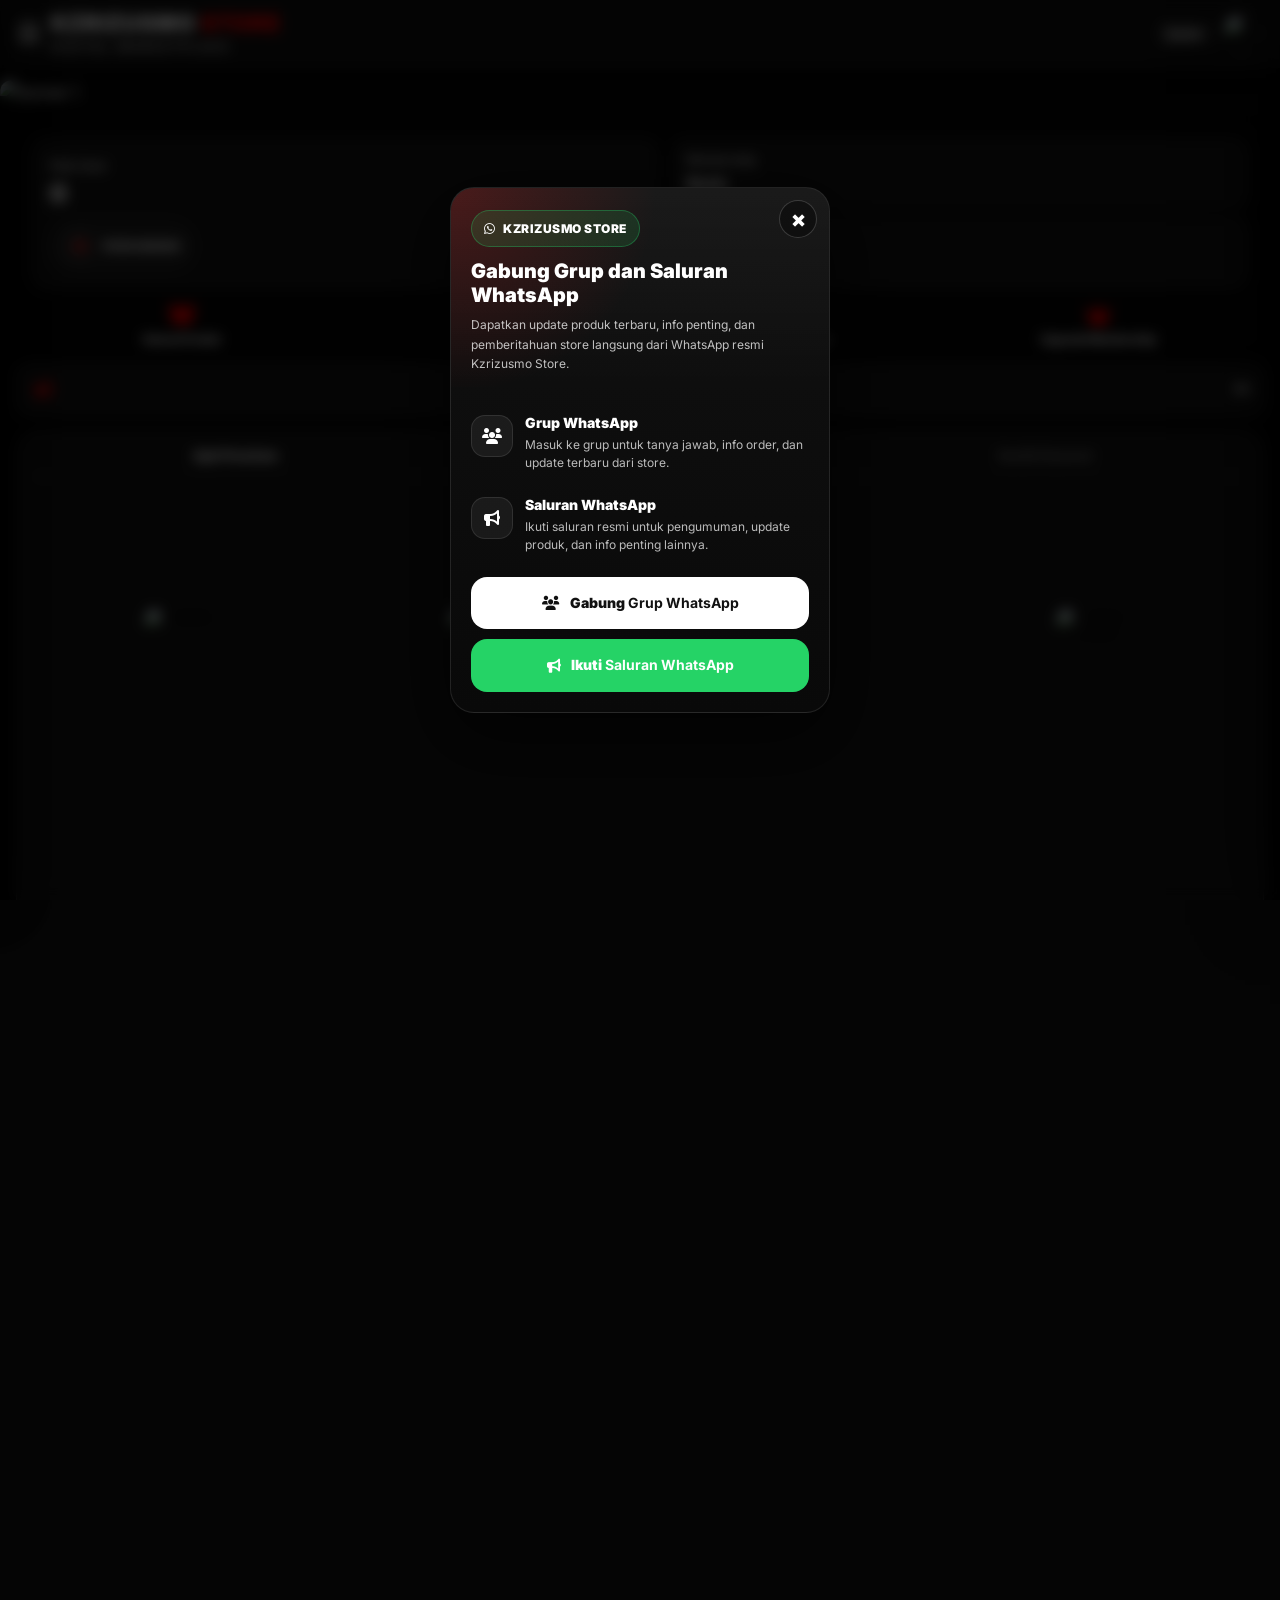
==== commit 2b018648: "Add files via upload" ====
--- a/index.html
+++ b/index.html
@@ -8,62 +8,1947 @@
 <meta charset="utf-8"/><meta content="width=device-width, initial-scale=1.0" name="viewport"/><meta content="no-cache, no-store, must-revalidate" http-equiv="Cache-Control"/><meta content="no-cache" http-equiv="Pragma"/><meta content="0" http-equiv="Expires"/><meta content="no-referrer" name="referrer"/><title>KZRIZUSMO Store</title><meta content="KZRIZUSMO Store" name="description"/><meta content="#050505" name="theme-color"/><link href="https://cdnjs.cloudflare.com/ajax/libs/font-awesome/6.4.0/css/all.min.css" rel="stylesheet"/>
 <link href="https://fonts.googleapis.com" rel="preconnect"/>
 <link crossorigin="" href="https://fonts.gstatic.com" rel="preconnect"/>
-<link href="https://fonts.googleapis.com/css2?family=Inter:wght@300;400;500;600;700;800;900&amp;display=swap" rel="stylesheet"/><link href="./styles.css" rel="stylesheet"/>
-
+<link href="https://fonts.googleapis.com/css2?family=Inter:wght@300;400;500;600;700;800;900&amp;display=swap" rel="stylesheet"/>
+<script id="kz-safe-storage-shim">(function(){function makeStore(){var m={};return{getItem:function(k){k=String(k);return Object.prototype.hasOwnProperty.call(m,k)?m[k]:null},setItem:function(k,v){m[String(k)]=String(v)},removeItem:function(k){delete m[String(k)]},clear:function(){m={}},key:function(i){return Object.keys(m)[i]||null},get length(){return Object.keys(m).length}}}function ensure(name){try{var s=window[name];var k="__kz_storage_test__";s.setItem(k,"1");s.removeItem(k);return}catch(e){}try{Object.defineProperty(window,name,{value:makeStore(),configurable:true,writable:false})}catch(e){try{window[name]=makeStore()}catch(_){}}}ensure("localStorage");ensure("sessionStorage");})();</script>
 <script src="https://cdn.jsdelivr.net/npm/@emailjs/browser@4/dist/email.min.js"></script>
-
-
-
-
-
-
-
-
-
-
-
-
-
-
-
-
-
-
-
-
-
-
-
-
-
-
-
-
-
-
-
-
-
-
-
-
-
-
-
-
-
-
-
-
-
-
-
-
-
-
-
-<script src="./head.js"></script>
-</head><body class="kz-sidebar-home"><div class="statusbar-space"></div><div class="app-wrapper"><div id="welcomePopup" style="display:none !important;"></div><div id="payOverlay" onclick="onPayOverlayClick(event)"><div aria-label="Payment" aria-modal="true" class="pay-modal" onclick="event.stopPropagation()" role="dialog"><div class="pay-head"><div><h3>Payment</h3><div class="pay-sub">Produk: <b id="payProductName">-</b><span class="pay-server-badge" id="payServerBadge" style="display:none;">S1</span></div></div><div class="pay-row"><div class="pay-badge" id="payTimerBadge"><span class="pay-dot" id="payTimerDot"></span><span id="payTimerText">Timer: belum mulai</span></div><button aria-label="Close" class="pay-close" onclick="closePaymentFlow()">×</button></div></div><div aria-live="polite" class="pay-toast" id="payToast"></div><div class="pay-body"><div id="payMainView"><div style="font-weight:900">Metode Pembayaran</div><div class="pay-grid" id="payMethodGrid"><div class="pay-method" data-method="qris" onclick="selectPaymentMethod('qris')">QRIS</div><div class="pay-method" data-method="dana" onclick="selectPaymentMethod('dana')">DANA</div><div class="pay-method" data-method="gopay" onclick="selectPaymentMethod('gopay')">GOPAY</div><div class="pay-method" data-method="ovo" onclick="selectPaymentMethod('ovo')">OVO</div></div><div class="pay-panel" id="payDetailPanel" style="display:none;"><div class="pay-row" style="justify-content:space-between"><div style="font-weight:900">Detail Pembayaran</div><div class="pay-sub" id="payDeadlineText">Batas: -</div></div><div id="payQRISWrap" style="display:none; margin-top:10px;"><img alt="QRIS" class="pay-qr" id="payQrisImg"/><button class="pay-btn secondary" id="payBtnDownloadQRIS" onclick="downloadQris()" type="button">DOWNLOAD QRIS</button></div><div id="payNumberWrap" style="display:none; margin-top:10px;"><div class="pay-number"><code id="payNumberText">-</code><button class="pay-btn secondary" onclick="copyPaymentNumber()" style="width:auto; padding:10px 12px; margin-top:0;" type="button">SALIN</button></div></div><div class="pay-info" id="payMethodInfo" style="display:block; margin-top:10px;"></div><div class="pay-upload" id="payUploadSection"><div id="payUploadTitle" style="font-weight:900">Upload Bukti Pembayaran</div><form enctype="multipart/form-data" id="payProofForm" method="post"><input name="to_email" type="hidden" value="kzrizusmostore@gmail.com"/><input id="payFormOrderId" name="order_id" type="hidden" value=""/><input id="payFormProduct" name="product_name" type="hidden" value=""/><input id="payFormUnitPrice" name="unit_price" type="hidden" value=""/><input id="payFormTotal" name="total_price" type="hidden" value=""/><input id="payFormMethod" name="payment_method" type="hidden" value=""/><input id="payFormValue" name="payment_value" type="hidden" value=""/><input id="payFormDeadline" name="payment_deadline" type="hidden" value=""/><input id="payFormSubject" name="subject" type="hidden" value=""/><input id="payFormMessage" name="message" type="hidden" value=""/><input id="payFormFromName" name="from_name" type="hidden" value=""/><input id="payFormSenderName" name="sender_name" type="hidden" value=""/><input id="payFormWA" name="whatsapp" type="hidden" value=""/><textarea id="payFormDetail" name="order_detail" style="display:none"></textarea><div class="pay-summary"><div class="pay-srow"><span>Produk</span><b id="paySumProduct">-</b></div><div class="pay-srow"><span>Harga Satuan</span><b id="paySumUnit">-</b></div><div class="pay-srow"><span>Jumlah</span><div class="pay-qty-wrap"><button class="qty-btn" id="payQtyMinus" type="button">−</button><input class="pay-input pay-qty" id="payQtyInput" inputmode="numeric" min="1" name="qty" required="" type="number" value="1"/><button class="qty-btn" id="payQtyPlus" type="button">+</button></div></div><div class="pay-srow"><span>Subtotal</span><b id="paySumSubtotal">-</b></div><div class="pay-srow" id="payRowDiscount" style="display:none;"><span>Diskon Member</span><b id="paySumDiscount">-</b></div><div class="pay-srow" id="payRowPromo" style="display:none;"><span>Diskon Promo</span><b id="paySumPromo">-</b></div><div class="pay-srow" id="payRowUnique" style="display:none;"><span>Diskon Unik</span><b id="paySumUnique">-</b></div><div class="pay-srow"><span>Total Bayar</span><b id="paySumTotal">-</b></div><div class="pay-srow" id="payRowPromoCode" style="display:none;"><span>Kode Promo</span><b id="paySumPromoCode">-</b></div><div class="pay-srow" id="payRowSender" style="display:none;"><span>Username</span><b id="paySumSender">-</b></div><div class="pay-srow" id="payRowWA" style="display:none;"><span>Nomor WhatsApp</span><b id="paySumWA">-</b></div></div><div class="pay-field" id="payPromoField"><label class="pay-label" for="payPromoInput">Kode Promo (opsional)</label><div class="pay-inline"><input autocomplete="off" class="pay-input" id="payPromoInput" placeholder="contoh: KZR019" type="text"/><button class="pay-btn secondary" id="payPromoApplyBtn" onclick="applyPromoCode()" style="width:auto; padding:10px 12px; margin-top:0;" type="button">PAKAI</button><button class="pay-btn secondary" id="payPromoClearBtn" onclick="clearPromoCode()" style="width:auto; padding:10px 12px; margin-top:0; opacity:.85;" type="button">HAPUS</button></div><div class="pay-sub" id="payPromoHint" style="margin-top:6px;">Kode aktif s/d 25 April: KZR019, KZR004, KZR026, KZR07K, KZR23K</div></div><div class="pay-field" id="payZusmoUidField" style="display:none;"><label class="pay-label" for="payZusmoUidInput">UID :</label><input autocomplete="off" class="pay-input" id="payZusmoUidInput" inputmode="numeric" name="zusmo_uid" pattern="[0-9]*" placeholder="Masukkan UID" type="text"/></div><div class="pay-field" id="payWhatsappFieldDefault"><label class="pay-label" for="payWhatsappInput">Nomor WhatsApp :</label><input autocomplete="tel" class="pay-input" id="payWhatsappInput" inputmode="tel" name="buyer_whatsapp" placeholder="08" required="" type="tel"/></div><div id="payZusmoFields" style="display:none;"><div class="pay-field"><label class="pay-label">Pilih Game :</label><div class="pay-choice-grid two" id="payZusmoGameChoices"><button class="pay-choice-btn" data-group="game" data-value="Free Fire" type="button">FREE FIRE</button><button class="pay-choice-btn" data-group="game" data-value="FF Max" type="button">FF MAX</button></div><input id="payZusmoGameInput" name="zusmo_game" type="hidden" value=""/></div><div class="pay-field"><label class="pay-label">Pilih Device :</label><div class="pay-choice-grid two" id="payZusmoPlatformChoices"><button class="pay-choice-btn" data-group="platform" data-value="Android" type="button">ANDROID</button><button class="pay-choice-btn" data-group="platform" data-value="iOS" type="button">IOS</button></div><input id="payZusmoPlatformInput" name="zusmo_platform" type="hidden" value=""/></div></div><input accept="image/*,.pdf,application/pdf" class="kz-file-input-native" id="payFileInput" type="file"/><input id="payFormProofInfo" name="proof_info" type="hidden" value=""/></form><button class="pay-btn secondary" id="payBtnUpload" onclick="triggerPayUpload()" type="button">UPLOAD BUKTI</button><div class="pay-preview" id="payPreview"><img alt="Preview" id="payPreviewImg"/><div><div id="payPreviewName" style="font-weight:900">-</div><div class="pay-sub">Jika sudah benar, klik tombol kirim.</div></div></div><button class="pay-btn" id="payBtnSend" onclick="sendPaymentProof()" type="button">KONFIRMASI &amp; KIRIM</button><div class="pay-status" id="payStatus"></div></div><div class="pay-info">Pastikan seluruh data diisi dengan benar dan nomor WhatsApp dalam keadaan aktif.
+<style>body{padding-top:max(0,env(safe-area-inset-top))}header{padding:0 20px 15px}body.desktop-mode{max-width:1100px;margin:0 auto}body.desktop-mode .app-grid{grid-template-columns:repeat(auto-fill,minmax(180px,1fr))}body.desktop-mode .banner-container{max-width:1100px;margin:20px auto}body.desktop-mode header{position:sticky}body.desktop-mode .container{padding-top:12px}:root{--primary:#f00;--accent-gold:#ffd700;--accent-blue:#00bcd4;--accent-green:#00ff7f;--bg-body:#050505;--bg-card:#121212;--bg-sec:#1a1a1a;--text-main:#fff;--text-sec:#aaa;--border:#2a2a2a;--shadow:rgba(0,0,0,.5)}*{margin:0;padding:0;box-sizing:border-box;font-family:"Inter","Segoe UI",Tahoma,Geneva,Verdana,sans-serif;-webkit-tap-highlight-color:transparent}body{background-color:var(--bg-body);color:var(--text-main);min-height:100vh;overflow-x:hidden;padding-bottom:max(0px,env(safe-area-inset-bottom));-webkit-font-smoothing:antialiased;-moz-osx-font-smoothing:grayscale;text-rendering:optimizeLegibility;transition:background-color .22s cubic-bezier(.22,1,.36,1),color .22s cubic-bezier(.22,1,.36,1),filter .22s cubic-bezier(.22,1,.36,1)}header,.sidebar,.sidebar-item,.acc-card,.acc-avatar,.acc-profile-meta,.acc-kv,.auth-field input,.search-input,.filter-btn,.item-card,.package-card,.admin-card,.admin-carditem,.modal-header,.modal-page,.btn-ghost,.btn-solid,.acc-close,.acc-copy-btn,.acc-invite-btn{transition:background-color .22s cubic-bezier(.22,1,.36,1),color .22s cubic-bezier(.22,1,.36,1),border-color .22s cubic-bezier(.22,1,.36,1),box-shadow .22s cubic-bezier(.22,1,.36,1),opacity .18s ease,transform .2s ease}.theme-fade{animation:kzThemeFade .22s cubic-bezier(.22,1,.36,1)}@keyframes kzThemeFade{0%{opacity:.985;filter:blur(.08px)}100%{opacity:1;filter:blur(0)}}#introOverlay{position:fixed;top:0;left:0;width:100%;height:100%;background:#000;z-index:9999;display:flex;flex-direction:column;justify-content:center;align-items:center;transition:opacity .8s ease,visibility .8s}#introOverlay.intro-hidden{opacity:0;visibility:hidden;pointer-events:none}.intro-logo{width:140px;height: 140px;border-radius: 50%;border: 0;margin-bottom:20px;animation:pulse 2s infinite;object-fit: contain}.intro-text{font-weight:900;letter-spacing:2px;color:white}@keyframes pulse{0%{transform:scale(1);box-shadow:0 0 0 0 rgba(255,0,0,.7)}70%{transform:scale(1);box-shadow:0 0 0 10px rgba(255,0,0,0)}100%{transform:scale(1);box-shadow:0 0 0 0 rgba(255,0,0,0)}}@keyframes glassSweep{0%{left:-100%}20%{left:200%}100%{left:200%}}.shiny-effect{position:relative;overflow:hidden;cursor:pointer;transition:transform .1s}.shiny-effect:active{transform:scale(.97)}.shiny-effect::after{content:"";position:absolute;top:0;left:-100%;width:50%;height:100%;background:linear-gradient(120deg,transparent,rgba(255,255,255,.6),transparent);transition:none;animation:glassSweep 4s infinite linear;pointer-events:none}header{padding:10px 20px 10px;display:flex;justify-content:space-between;align-items:center;background:var(--bg-card);position:sticky;top:0;z-index:100;box-shadow:0 2px 10px var(--shadow);border-bottom:0}.header-left{display:flex;align-items:center;gap:15px}.burger-btn{font-size:1.5rem;cursor:pointer;color:var(--text-main);display:block;z-index:101;pointer-events:auto}.header-title h1{font-size:1.2rem;font-weight:900;line-height:1;letter-spacing:1px}.header-title span{color:var(--primary)}.header-subtitle{font-size:.65rem;color:var(--text-sec);letter-spacing:2px;font-weight:bold;margin-top:2px;display:block}.header-logo{width:40px;height:40px;border-radius:50%;border:0;object-fit: contain;cursor:pointer;box-shadow:none}.header-right{display:flex;align-items:center;gap:10px}.saldo-chip{display:flex;align-items:center;gap:8px;flex-wrap:nowrap;white-space:nowrap;padding:8px 10px;border-radius:14px;background:rgba(255,255,255,.06);border:1px solid rgba(255,255,255,.10);font-weight:900;font-size:12px;line-height:1;cursor:pointer;user-select:none;box-shadow:0 10px 25px rgba(0,0,0,.25)}.saldo-chip i{color:var(--primary)}.saldo-chip .saldo-val{font-variant-numeric:tabular-nums}.saldo-chip.off{opacity:.7;filter:saturate(.7)}.member-badge{padding:6px 10px;border-radius:999px;font-size:11px;font-weight:950;letter-spacing:.12em;text-transform:uppercase;line-height:1;border:1px solid rgba(255,255,255,.14);box-shadow:0 10px 25px rgba(0,0,0,.25);white-space:nowrap}.tier-basic{background:linear-gradient(135deg,#2a2a2a,#101010);color:#fff}.tier-elite{background:linear-gradient(135deg,#0d47a1,#00bcd4);color:#fff}.tier-ultimate{background:linear-gradient(135deg,#3B0764,#A855F7);color:#fff}.tier-business{background:linear-gradient(135deg,#6a4b00,#ffd700);color:#fff;border-color:rgba(255,215,0,.55)}.tier-admin{background:linear-gradient(135deg,#C60001,#F00,#8F0105);color:#fff;border-color:rgba(255,0,0,.70);text-shadow:0 1px 0 rgba(0,0,0,.25);box-shadow:0 0 0 1px rgba(255,0,0,.22),0 18px 40px rgba(0,0,0,.45)}.sidebar-overlay{position:fixed;top:0;left:0;width:100%;height:100%;background:rgba(0,0,0,.6);backdrop-filter:blur(5px);z-index:998;opacity:0;visibility:hidden;transition:.3s}.sidebar-overlay.active{opacity:1;visibility:visible}.sidebar{position:fixed;top:0;left:-280px;width:260px;height:100%;padding-top:0;background:var(--bg-card);z-index:999;transition:.3s cubic-bezier(.4,0,.2,1);border-right:1px solid var(--border);display:flex;flex-direction:column;border-radius:0 26px 26px 0;overflow:hidden;box-shadow:0 18px 45px rgba(0,0,0,.38)}.sidebar.active{left:0}.sidebar-header{padding:20px;border-bottom:1px solid var(--border);display:flex;align-items:center;justify-content:space-between}.sidebar-title{font-weight:bold;font-size:1.2rem}.sidebar-close{font-size:1.2rem;cursor:pointer}.sidebar-header-left{display:flex;align-items:center;gap:14px;min-width:0;flex:1}.sidebar-header-actions{display:flex;align-items:center;gap:10px;flex-shrink:0}.sidebar-mode-btn{width:38px;height:38px;border-radius:50%;border:1px solid var(--border);background:var(--bg-sec);color:var(--text-main);display:flex;align-items:center;justify-content:center;cursor:pointer;box-shadow:0 4px 10px var(--shadow);flex-shrink:0}.sidebar-userbox{display:flex;align-items:center;gap:12px;min-width:0;flex:1}.sidebar-usertext{min-width:0;display:flex;flex-direction:column}.sidebar-profile-img{width:56px;height:56px;border-radius:50%;border:2px solid #fff;object-fit: contain;flex-shrink:0}.sidebar-greeting{font-size:.82rem;color:var(--text-sec);font-weight:700;line-height:1.2;margin-bottom:2px}.sidebar-title{font-weight:800;font-size:1.1rem;line-height:1.2;white-space:nowrap;overflow:hidden;text-overflow:ellipsis}.sidebar-guest-title{font-weight:800;font-size:1.15rem;letter-spacing:.04em}.sidebar-menu{padding:20px 12px;flex:1;overflow-y:auto}.sidebar-item{display:flex;align-items:center;gap:15px;padding:15px 16px;margin-bottom:8px;border-radius:16px;cursor:pointer;color:var(--text-main);font-weight:600;transition:.2s}.sidebar-item:hover,.sidebar-item.active{background:var(--primary);color:white}.sidebar-cat{margin:14px 10px 8px;font-size:.72rem;color:var(--text-sec);letter-spacing:2px;text-transform:uppercase;opacity:.75;font-weight:800}.sidebar-cat-btn{cursor:pointer;display:flex;align-items:center;justify-content:space-between;user-select:none}.sidebar-cat-btn i{font-size:.75rem;opacity:.8;transition:transform .2s ease}.sidebar-cat-btn.collapsed i{transform:rotate(-90deg)}.sidebar-group.collapsed{display:none}.sidebar .shiny-effect::after{display:none!important;content:none!important}.sidebar .shiny-effect,.sidebar.shiny-effect,.sidebar-item.shiny-effect{animation:none!important}.sidebar .shiny-effect:active,.sidebar-item.shiny-effect:active{transform:none!important}.banner-container{width:100%;height:auto;margin-bottom:20px;overflow:hidden;position:relative}.banner-img{width:100%;height:100%;object-fit: contain;display:block}.banner-track{display:flex;width:100%;transition:transform .45s cubic-bezier(.2,.8,.2,1);will-change:transform;touch-action:manipulation;cursor:default}.banner-item{width:100%;flex-shrink:0}.banner-item a{display:block}.search-container{padding:0 20px 15px 20px;position:relative;z-index:10}.search-input{width:100%;padding:12px 15px;border-radius:10px;background:var(--bg-card);border:1px solid var(--border);color:var(--text-main);font-size:.9rem;transition:.3s}.search-input:focus{border-color:var(--primary);outline:none;box-shadow:0 0 10px rgba(255,0,0,.3)}.filter-scroll{display:flex;gap:10px;overflow-x:auto;padding:0 20px 15px 20px;scrollbar-width:none;white-space:nowrap;-webkit-overflow-scrolling:touch}.filter-scroll::-webkit-scrollbar{display:none}.filter-btn{flex-shrink:0;padding:8px 20px;border-radius: 14px;background:var(--bg-card);border:1px solid var(--border);color:var(--text-sec);font-size:.85rem;font-weight:bold;cursor:pointer;transition:.2s}.filter-btn.active{background:var(--primary);color:white;border-color:var(--primary);box-shadow:0 4px 10px rgba(255,0,0,.3)}.section-header{padding:0 20px;margin-bottom:15px;display:flex;align-items:center;justify-content:space-between;margin-top:20px}.section-title{font-size:1.1rem;font-weight:800;border-left:4px solid var(--primary);padding-left:10px}.app-grid{display:grid;grid-template-columns:repeat(auto-fill,minmax(100px,1fr));gap:12px;padding:0 20px 10px 20px}.item-card{background:var(--bg-card);border:1px solid var(--border);border-radius:12px;padding:12px;display:flex;flex-direction:column;align-items:center;text-align:center;position:relative;overflow:hidden;height:100%}.item-card img{width:60px;height:60px;border-radius:12px;object-fit: contain;margin-bottom:10px;box-shadow:0 4px 10px rgba(0,0,0,.2)}.item-title{font-size:.85rem;font-weight:700;line-height:1.3;color:var(--text-main);display:-webkit-box;-webkit-line-clamp:2;-webkit-box-orient:vertical;overflow:hidden}.badge-ribbon{position:absolute;top:0;right:0;background:var(--accent-gold);color:black;font-size:.55rem;font-weight:900;padding:3px 8px;border-bottom-left-radius:8px;z-index:2}.badge-populer{background:var(--primary);color:white}.modal-page{position:fixed;top:0;left:0;width:100%;height:100%;background:var(--bg-body);z-index:2000;overflow-y:auto;display:none;animation:slideUp .3s ease}@keyframes slideUp{from{transform:translateY(100%)}to{transform:translateY(0)}}.modal-header{position:sticky;top:0;background:var(--bg-card);padding:15px 20px;display:flex;align-items:center;gap:15px;border-bottom:1px solid var(--border);z-index:10}.back-icon{font-size:1.2rem;cursor:pointer}.modal-content{padding:20px;max-width:800px;margin:0 auto}.package-card{background:var(--bg-card);border:1px solid var(--border);border-radius:12px;padding:15px;margin-bottom:15px;position:relative;overflow:hidden}.pkg-head{display:flex;justify-content:space-between;align-items:center;margin-bottom:10px;cursor:pointer}.pkg-left{flex:1}.pkg-name{font-weight:bold;font-size:1rem;display:flex;align-items:center;flex-wrap:wrap;gap:5px}.pkg-price{color:var(--primary);font-weight:900;font-size:1.1rem;display:block;margin-top:5px}.pkg-body{display:none;margin-top:10px;border-top:1px dashed var(--border);padding-top:10px}.pkg-body.show{display:block}.tag-shiny{font-size:.6rem;padding:2px 8px;border-radius:4px;text-transform:uppercase;font-weight:900;color:#000;display:inline-block;position:relative;overflow:hidden;vertical-align:middle}.tag-shiny::after{content:"";position:absolute;top:0;left:-100%;width:50%;height:100%;background:linear-gradient(120deg,transparent,rgba(255,255,255,.8),transparent);animation:glassSweep 2.5s infinite linear}.tag-gold{background:linear-gradient(135deg,#d4af37,#f7ef8a);box-shadow:0 0 5px rgba(212,175,55,.5)}.tag-blue{background:linear-gradient(135deg,#00bcd4,#8affff);box-shadow:0 0 5px rgba(0,188,212,.5)}.tag-green{background:linear-gradient(135deg,#00ff7f,#adffc9);box-shadow:0 0 5px rgba(0,255,127,.5)}.warranty-label{font-size:.7rem;padding:2px 6px;border-radius:4px;font-weight:bold;display:inline-block;margin-top:3px}.w-yes{background:rgba(0,255,127,.15);color:var(--accent-green);border:1px solid var(--accent-green)}.w-no{background:rgba(255,68,68,.15);color:#f44;border:1px solid #f44}.pkg-list li{list-style:none;font-size:.85rem;color:var(--text-sec);margin-bottom:5px;display:flex;gap:8px}.pkg-list li i{color:var(--accent-green);width:15px;text-align:center}.save-info{display:block;font-size:.85rem;color:var(--accent-green);margin-bottom:8px;font-weight:bold;background:rgba(0,255,127,.1);padding:5px 10px;border-radius:5px;border-left:3px solid var(--accent-green)}.btn-animated{background:var(--primary);color:white;border:none;width:100%;padding:12px;border-radius:10px;font-weight:bold;margin-top:10px}.coming-soon{text-align:center;padding:40px 20px;border:2px dashed var(--border);border-radius:15px;margin:0 20px;background:rgba(255,255,255,.02)}footer{text-align:center;padding:26px 20px calc(18px + env(safe-area-inset-bottom)) 20px;background:var(--bg-sec);margin-top:22px}.testi-track-container{width:100%;overflow:hidden;mask-image:linear-gradient(to right,transparent,black 10%,black 90%,transparent)}.testi-track{display:flex;gap:15px;width:max-content;animation:scroll 120s linear infinite}@keyframes scroll{0%{transform:translateX(0)}100%{transform:translateX(-50%)}}.testi-card{width:300px;background:var(--bg-card);border:1px solid var(--border);border-radius:12px;padding:15px;flex-shrink:0;position:relative;text-align:left}.testi-user-row{display:flex;align-items:center;gap:10px;margin-bottom:10px}.user-avatar{width:35px;height:35px;background:#333;border-radius:50%;display:flex;align-items:center;justify-content:center;color:#fff;font-size:1rem;flex-shrink:0}.user-info{display:flex;flex-direction:column;justify-content:center;flex:1;overflow:hidden}.user-info h4{font-size:.9rem;margin:0;color:var(--text-main);font-weight:bold}.user-info span{font-size:.75rem;color:var(--text-sec)}.stars{color:#ffd700;font-size:.8rem;margin-bottom:8px}.testi-text{font-size:.9rem;color:var(--text-sec);font-style:italic;line-height:1.4;border-top:1px dashed var(--border);padding-top:8px}.socials{display:flex;justify-content:center;gap:20px;margin-top:20px;flex-wrap:wrap}.soc-btn{width:50px;height:50px;border-radius:50%;background:var(--bg-card);border:2px solid var(--border);display:flex;align-items:center;justify-content:center;color:var(--text-main);font-size:1.5rem;text-decoration:none;transition:.3s}.soc-btn:hover{background:var(--primary);color:white;box-shadow:0 0 15px var(--primary);border-color:var(--primary);transform:translateY(-5px)}.controls-row{display:flex;gap:10px;margin-bottom:15px;position:relative;z-index:20;padding:0 20px}.control-btn{flex:1;padding:12px;background:var(--bg-card);border:1px solid var(--border);color:var(--text-main);border-radius:8px;font-weight:bold;display:flex;justify-content:center;align-items:center;gap:8px;cursor:pointer}.filter-drawer{max-height:0;overflow:hidden;transition:max-height .4s ease;background:rgba(255,255,255,.02);border-radius:10px;margin:0 20px 10px 20px}.filter-drawer.open{border:1px solid var(--border);padding:15px}.sort-dropdown{display:none;width:100%;background:var(--bg-card);border:2px solid var(--primary);border-radius:8px;margin-top:5px;position:absolute;top:100%;left:0;z-index:50;padding:5px;box-shadow:0 10px 30px rgba(0,0,0,.9)}.sort-option{padding:10px;cursor:pointer;border-bottom:1px solid var(--border)}.list-item{display:flex;align-items:center;gap:15px;background:var(--bg-card);border:1px solid var(--border);padding:15px;margin:0 20px 10px 20px;border-radius:12px}.list-img{width:50px;height:50px;border-radius:10px;object-fit: contain}.list-info{flex:1}.list-name{font-weight:bold;font-size:.9rem;color:var(--text-main)}.list-price{color:var(--primary);font-weight:900;font-size:1rem}.list-btn{background:var(--primary);color:white;border:none;padding:8px 15px;border-radius:8px;font-weight:bold;font-size:.8rem;cursor:pointer;position:relative;z-index:2}.chip-container{display:flex;flex-wrap:wrap;gap:8px;margin-bottom:10px}.filter-chip{padding:6px 12px;border-radius: 14px;border:1px solid var(--border);background:rgba(255,255,255,.05);font-size:.8rem;cursor:pointer}.filter-chip.active{background:var(--primary);color:white}.info-filter-grid{display:flex;gap:10px;overflow-x:auto;overflow-y:hidden;padding-bottom:6px;-webkit-overflow-scrolling:touch;scrollbar-width:none;-ms-overflow-style:none;scroll-snap-type:x proximity}.info-filter-grid .filter-chip{flex:0 0 auto;text-align:center;padding:8px 12px;border-radius:14px;font-size:.75rem;white-space:nowrap;scroll-snap-align:start}.info-filter-grid .filter-chip i{margin-right:8px;font-size:.95em;opacity:.9}.info-filter-grid::-webkit-scrollbar{display:none;height:0}.info-filter-grid::-webkit-scrollbar-thumb{background:rgba(255,255,255,.18);border-radius:999px}.info-filter-grid::-webkit-scrollbar-track{background:transparent}@media(max-width:420px){.info-filter-grid{gap:8px}.info-filter-grid .filter-chip{font-size:.7rem;padding:8px 12px}}html,body{margin:0;padding:0;height:100%}.container{padding-top:12px}body.product-detail,body.product-page{padding-top:0}#welcomePopup{position:fixed;inset:0;display:none;align-items:center;justify-content:center;padding:18px;background:rgba(0,0,0,.65);z-index:10000;touch-action:pan-y;pointer-events:none}#welcomePopup.show{display:flex}#welcomePopup .popup-card{width:min(320px,88vw);border-radius: 14px;overflow:visible;position:relative;background:#0b0b0b;border:1px solid rgba(255,255,255,.10);box-shadow:0 20px 60px rgba(0,0,0,.65);pointer-events:auto}#welcomePopup .popup-img{width:100%;height:auto;display:block;border-top-left-radius:20px;border-top-right-radius:20px}#welcomePopup .popup-close{position:absolute;top:0;right:0;transform:translate(50%,-50%);width:42px;height:42px;border-radius:999px;border:2px solid rgba(255,255,255,.9);background:rgba(0,0,0,.35);color:#fff;font-size:22px;font-weight:900;cursor:pointer;display:flex;align-items:center;justify-content:center;line-height:1;z-index:5}#welcomePopup .popup-close:active{transform:translate(50%,-50%) scale(.96)}#welcomePopup .popup-actions{display:grid;grid-template-columns:1fr 1fr}#welcomePopup .popup-btn{padding:14px 14px;text-align:center;font-weight:900;text-decoration:none;font-size:14.5px;letter-spacing:.2px;user-select:none}#welcomePopup .popup-btn-left{background:#fff;color:#1a1a1a;border-bottom-left-radius:20px}#welcomePopup .popup-btn-right{background:#f00;color:#fff;border-bottom-right-radius:20px}#welcomePopup .popup-btn:active{filter:brightness(.95)}body.popup-lock{overflow:auto !important}#payOverlay{position:fixed;inset:0;background:rgba(0,0,0,.65);backdrop-filter:blur(6px);z-index:12000;display:none;overflow:auto;-webkit-overflow-scrolling:touch;padding:14px 12px}#payOverlay .pay-modal{width:min(560px,100%);margin:0 auto;background:var(--bg-card);border:1px solid var(--border);border-radius:16px;overflow:hidden;box-shadow:0 20px 60px rgba(0,0,0,.6);max-height:calc(100vh - 28px);display:flex;flex-direction:column}.pay-head{padding:14px 14px;display:flex;align-items:flex-start;justify-content:space-between;gap:10px;border-bottom:1px solid var(--border)}.pay-head h3{margin:0;font-size:16px;font-weight:900;letter-spacing:.3px}.pay-sub{font-size:12px;color:var(--text-sec);margin-top:4px}.pay-row{display:flex;align-items:center;justify-content:flex-end;gap:10px;flex-wrap:wrap}.pay-badge{font-size:12px;padding:7px 10px;border:1px solid var(--border);border-radius:999px;color:var(--text-sec);display:flex;align-items:center;gap:8px;user-select:none}.pay-dot{width:8px;height:8px;border-radius:999px;background:#00ff7f;box-shadow:0 0 0 4px rgba(0,255,127,.12)}.pay-dot.expired{background:#f00;box-shadow:0 0 0 4px rgba(255,0,0,.12)}.pay-close{width:42px;height:42px;border-radius:999px;border:2px solid rgba(255,255,255,.8);background:rgba(0,0,0,.25);color:#fff;font-size:22px;font-weight:900;cursor:pointer;display:flex;align-items:center;justify-content:center}.pay-close:active{transform:scale(.97)}.pay-body{padding:14px;overflow-y:auto;-webkit-overflow-scrolling:touch;flex:1 1 auto;min-height:0}.pay-grid{display:grid;grid-template-columns:repeat(2,minmax(0,1fr));gap:10px;margin-top:12px}@media(min-width:520px){.pay-grid{grid-template-columns:repeat(4,minmax(0,1fr))}}.pay-method{padding:12px 10px;border:1px solid var(--border);border-radius:14px;background:var(--bg-sec);cursor:pointer;font-weight:900;text-align:center}.pay-method-tag{margin-left:8px;padding:2px 8px;border-radius:999px;font-size:11px;font-weight:800;background:rgba(255,255,255,.08);border:1px solid var(--border);color:var(--text-sec);line-height:1.2;white-space:nowrap}.pay-method-tag-saldo{display:block;margin:6px auto 0;font-size:9px;padding:2px 7px;width:fit-content;white-space:nowrap}.pay-method.active .pay-method-tag{color:var(--text-main);border-color:rgba(255,255,255,.25)}.pay-method:active{transform:scale(.98)}.pay-method.active{border-color:var(--primary);box-shadow:0 0 0 2px rgba(255,0,0,.18)}.pay-panel{margin-top:14px;border:1px solid var(--border);border-radius:14px;background:var(--bg-sec);padding:12px}.pay-qr{width:100%;border-radius:12px;border:1px solid var(--border);display:block}.pay-number{display:flex;align-items:center;justify-content:space-between;gap:10px;padding:10px 10px;border:1px solid var(--border);border-radius:12px;background:rgba(255,255,255,.03)}.pay-number code{font-size:16px;font-weight:900}.pay-btn{width:100%;padding:14px 12px;border:0;border-radius:14px;cursor:pointer;font-weight:900;background:var(--primary);color:#fff;margin-top:10px}.pay-btn.secondary{background:transparent;border:1px solid var(--border);color:var(--text-main)}.pay-btn:disabled{opacity:.45;cursor:not-allowed}.pay-btn.kz-soft-disabled{opacity:.55;filter:grayscale(.1)}.pay-upload{border:1px dashed rgba(255,255,255,.25);padding:12px;border-radius:14px;margin-top:12px}.pay-preview{display:none;gap:10px;align-items:flex-start;margin-top:10px}.pay-preview img{width:110px;border-radius:12px;border:1px solid var(--border)}.pay-status{margin-top:10px;font-size:12px;color:var(--text-sec);white-space:pre-line;line-height:1.45}.pay-toast{position:fixed;top:calc(env(safe-area-inset-top,0)+14px);left:50%;transform:translateX(-50%);z-index:99999;max-width:calc(100% - 40px);padding:10px 14px;border-radius:14px;border:1px solid var(--border);background:rgba(20,20,20,.88);backdrop-filter:blur(10px);-webkit-backdrop-filter:blur(10px);font-size:12px;color:var(--text-main);display:none;box-shadow:0 8px 30px rgba(0,0,0,.35)}.pay-toast.show{display:block;animation:payToastIn .22s ease-out}.pay-toast.success{border-color:rgba(0,255,128,.35)}.pay-toast.warn{border-color:rgba(255,200,0,.35)}.pay-toast.error{border-color:rgba(255,0,0,.35)}@keyframes payToastIn{from{opacity:0;transform:translateX(-50%)translateY(-8px)}to{opacity:1;transform:translateX(-50%)translateY(0)}}.pay-success-prod{margin-top:14px}.pay-info{font-size:12px;color:var(--text-sec);line-height:1.5;margin-top:10px;white-space:pre-line}.pay-field{margin-top:10px}.pay-label{display:block;font-size:12px;opacity:.9;margin:0 0 6px}.pay-input{width:100%;padding:12px 12px;border-radius:12px;border:1px solid var(--border);background:rgba(255,255,255,.04);color:var(--text-main)}.pay-input:focus{outline:none;border-color:var(--primary);box-shadow:0 0 0 2px rgba(255,0,0,.18)}.pay-summary{margin-top:12px;padding:12px;border-radius:14px;border:1px solid var(--border);background:rgba(255,255,255,.03)}.pay-srow{display:flex;align-items:center;justify-content:space-between;gap:10px;margin:6px 0;font-size:13px}.pay-srow b{font-weight:900}.pay-qty{width:92px;text-align:center}.pay-qty-wrap{display:flex;align-items:center;justify-content:flex-end;gap:8px}.qty-btn{width:42px;height:42px;border-radius:12px;border:1px solid var(--border);background:rgba(255,255,255,.04);color:var(--text-main);font-weight:900;font-size:18px;cursor:pointer}.qty-btn:active{transform:scale(.97)}.pay-mini-btn{padding:8px 12px;border-radius:999px;border:1px solid var(--border);background:rgba(255,255,255,.04);color:var(--text-main);font-weight:900;font-size:12px;cursor:pointer}.pay-mini-btn:active{transform:scale(.98)}.pay-mini-btn.danger{border-color:rgba(255,77,77,.35);color:#ff4d4d}#payBtnDownloadQRIS{width:100%;margin-top:10px;background:var(--primary);border:1px solid rgba(255,0,0,.35);color:#fff;font-weight:1000}#payBtnDownloadQRIS:active{transform:scale(.99)}#paySuccessView{position:fixed;inset:0;z-index:13000;display:none;padding:calc(16px+env(safe-area-inset-top))14px calc(18px+env(safe-area-inset-bottom));background:radial-gradient(1200px 800px at 20% 10%,rgba(255,0,0,.22),transparent 60%),radial-gradient(900px 700px at 80% 0%,rgba(255,215,0,.10),transparent 55%),linear-gradient(180deg,rgba(0,0,0,.72),rgba(0,0,0,.92));backdrop-filter:blur(10px);-webkit-backdrop-filter:blur(10px);align-items:center;justify-content:center}#paySuccessView .pay-success-wrap{width:min(560px,100%)}#paySuccessView .pay-success-card{border:1px solid var(--border);background:rgba(18,18,18,.72);border-radius: 14px;padding:18px;box-shadow:0 30px 80px rgba(0,0,0,.65)}#paySuccessView .pay-success-check{width:92px;height:92px;margin:0 auto 12px}#paySuccessView .pay-success-check svg{width:100%;height:100%;display:block}#paySuccessView .pay-success-check .ring{fill:none;stroke:var(--accent-green);stroke-width:10;stroke-linecap:round;stroke-dasharray:283;stroke-dashoffset:283;animation:ringDraw .7s ease forwards}#paySuccessView .pay-success-check .tick{fill:none;stroke:#fff;stroke-width:10;stroke-linecap:round;stroke-linejoin:round;stroke-dasharray:60;stroke-dashoffset:60;animation:tickDraw .45s .6s ease forwards}@keyframes ringDraw{to{stroke-dashoffset:0}}@keyframes tickDraw{to{stroke-dashoffset:0}}#paySuccessView .pay-success-title{text-align:center;font-weight:1100;font-size:20px;margin-bottom:8px}#paySuccessView .pay-success-sub{text-align:center;color:var(--text-sec);margin-bottom:14px;line-height:1.35}#paySuccessView .pay-success-prod{display:grid;grid-template-columns:64px 1fr;gap:12px;align-items:center;margin:14px 0 10px;padding:12px;border-radius:16px;background:rgba(255,255,255,.06);border:1px solid rgba(255,255,255,.10)}#paySuccessView .pay-success-prod img{width:64px;height:64px;object-fit: contain;border-radius:14px;border:1px solid rgba(255,255,255,.16);background:rgba(0,0,0,.15);display:block}#paySuccessView .pay-success-meta{margin:0 auto 14px;padding:12px;border:1px dashed rgba(255,255,255,.16);border-radius:16px;background:rgba(255,255,255,.03)}#paySuccessView .pay-success-actions{display:flex;gap:10px;margin-top:14px}#paySuccessView .pay-success-actions .pay-btn{flex:1}#paySuccessView .pay-success-note{margin-top:10px;font-size:12px;color:var(--text-sec);opacity:.9;line-height:1.35;text-align:center}.pay-success-card{border:1px solid var(--border);background:rgba(255,255,255,.03);border-radius:16px;padding:16px}.pay-success-icon{font-size:44px;line-height:1;margin-bottom:10px}.pay-success-title{font-weight:1000;font-size:18px;margin-bottom:6px}.pay-success-steps{margin:14px 0 16px;display:grid;gap:10px}.pay-step{display:flex;align-items:center;gap:10px;padding:10px 12px;border-radius:14px;border:1px solid var(--border);background:rgba(0,0,0,.16);font-size:13px}.pay-step.done{background:rgba(0,200,120,.10);border-color:rgba(0,200,120,.25)}#paySuccessView{pointer-events:all}#paySuccessView .pay-success-card{position:relative;overflow:hidden}#paySuccessView .pay-success-card::before{content:"";position:absolute;inset:-2px;background:radial-gradient(600px 200px at 20% 0%,rgba(255,0,0,.20),transparent 60%),radial-gradient(500px 260px at 85% 10%,rgba(255,215,0,.12),transparent 55%);opacity:.9;pointer-events:none}#paySuccessView .pay-success-card::after{content:"";position:absolute;top:-80px;left:-40px;width:220px;height:220px;border-radius:50%;background:rgba(255,0,0,.12);filter:blur(18px);pointer-events:none}#paySuccessView .pay-success-wrap{width:min(640px,100%)}#paySuccessView .pay-success-check{width:124px;height:124px;margin:6px auto 12px;filter:drop-shadow(0 14px 28px rgba(0,0,0,.55))}#paySuccessView .pay-success-title{font-size:22px}#paySuccessView .pay-success-sub{font-size:14px}@keyframes paySpin{to{transform:rotate(360deg)}}#paySuccessView[data-state="processing"] .pay-success-check svg{animation:paySpin 1s linear infinite;transform-origin:50% 50%}#paySuccessView[data-state="processing"] .pay-success-check .ring{stroke:var(--primary);stroke-dasharray:90 283;stroke-dashoffset:0;animation:none}#paySuccessView[data-state="processing"] .pay-success-check .tick{opacity:0;animation:none}#paySuccessView[data-state="processing"] #paySuccessSteps{display:none}#paySuccessView[data-state="processing"] #paySuccessActions{display:none}#paySuccessView[data-state="success"] .pay-success-check svg{animation:none}#paySuccessView[data-state="success"] .pay-success-check .tick{opacity:1}.ps-btn{width:100%;border:0;border-radius:14px;padding:13px 12px;font-weight:1000;letter-spacing:.2px;cursor:pointer;background:var(--primary);color:#fff}.ps-btn.secondary{background:rgba(255,255,255,.10);border:1px solid rgba(255,255,255,.18);color:#fff}.ps-btn:active{transform:scale(.98)}#receiptModal{position:fixed;inset:0;z-index:100100;display:none;background:rgba(0,0,0,.78);backdrop-filter:blur(10px);-webkit-backdrop-filter:blur(10px);padding:18px 14px;overflow:auto;-webkit-overflow-scrolling:touch}#receiptModal .rc-card{width:min(640px,100%);margin:0 auto;border-radius: 14px;background:linear-gradient(180deg,rgba(24,24,24,.96),rgba(10,10,10,.96));border:1px solid rgba(255,255,255,.10);box-shadow:0 24px 90px rgba(0,0,0,.65);overflow:hidden}.rc-head{display:flex;align-items:flex-start;justify-content:space-between;gap:10px;padding:14px 14px;border-bottom:1px solid rgba(255,255,255,.08)}.rc-title{font-weight:1000;font-size:16px}.rc-sub{margin-top:3px;font-size:12px;color:rgba(255,255,255,.7)}.rc-close{width:42px;height:42px;border-radius:999px;border:2px solid rgba(255,255,255,.8);background:rgba(0,0,0,.25);color:#fff;font-size:22px;font-weight:1000;cursor:pointer;display:flex;align-items:center;justify-content:center}.rc-close:active{transform:scale(.97)}.rc-body{padding:14px}.rc-brand{display:flex;align-items:center;gap:12px;padding:12px;border-radius:16px;border:1px solid rgba(255,255,255,.10);background:rgba(255,255,255,.04)}.rc-logo{width:48px;height:48px;border-radius:50%;overflow:hidden;border:0;box-shadow:none;background:transparent;display:flex;align-items:center;justify-content:center;font-weight:1000;color:#fff}.rc-logo img{width:100%;height:100%;object-fit: contain;display:block;border-radius:50%}.rc-store{font-weight:1000;letter-spacing:.2px}.rc-tag{font-size:12px;color:rgba(255,255,255,.75);margin-top:2px}.rc-prod{margin-top:12px;display:grid;grid-template-columns:64px 1fr;gap:10px;align-items:center}#receiptProductImg{width:64px;height:64px;border-radius:14px;object-fit: contain;border:1px solid rgba(255,255,255,.14);background:rgba(255,255,255,.06)}.rc-prod-name{font-weight:1000;font-size:14px}.rc-mini{font-size:12px;color:rgba(255,255,255,.78);margin-top:2px}.rc-grid{margin-top:12px;display:grid;grid-template-columns:1fr;gap:8px}.rc-row{display:flex;align-items:center;justify-content:space-between;gap:10px;padding:10px 12px;border:1px solid rgba(255,255,255,.08);border-radius:14px;background:rgba(255,255,255,.04);font-size:12px}.rc-row span{color:rgba(255,255,255,.7)}.rc-row b{font-weight:1000;color:#fff}.rc-text{margin-top:12px;padding:12px 12px;border-radius:16px;border:1px solid rgba(255,255,255,.08);background:rgba(0,0,0,.22);color:rgba(255,255,255,.92);overflow:auto;white-space:pre-wrap;line-height:1.5;font-size:12px}.rc-actions{display:grid;grid-template-columns:1fr 1fr;gap:10px;padding:0 14px 14px 14px}.auth-overlay,.admin-overlay{position:fixed;inset:0;background:rgba(0,0,0,.72);backdrop-filter:blur(6px);display:none;align-items:center;justify-content:center;padding:18px;z-index:99999}.auth-overlay.show,.admin-overlay.show{display:flex}.acc-overlay{position:fixed;inset:0;background:rgba(0,0,0,.72);backdrop-filter:blur(6px);display:none;align-items:center;justify-content:center;padding:18px;z-index:99999}.acc-overlay.show{display:flex}.acc-card{width:min(980px,100%);max-height:min(88vh,900px);overflow:hidden;border-radius: 14px;border:1px solid var(--border);background:linear-gradient(180deg,rgba(18,18,18,.96),rgba(10,10,10,.96));box-shadow:0 24px 80px rgba(0,0,0,.6)}.acc-head{display:flex;align-items:center;justify-content:space-between;gap:10px;padding:14px 16px;border-bottom:1px solid rgba(255,255,255,.06)}.acc-title{font-weight:800;font-size:16px;letter-spacing:.2px}.acc-sub{margin-top:2px;font-size:12px;color:var(--text-sec)}.acc-close{width:38px;height:38px;border-radius:12px;border:1px solid rgba(255,255,255,.08);background:rgba(255,255,255,.05);color:var(--text-main);cursor:pointer}.acc-body{padding:16px;overflow:auto;max-height:calc(88vh - 62px)}.acc-card.mode-profile .acc-account-sidebar{display:none}.acc-card.mode-account .kz-profile-bio-fields,.acc-card.mode-account .kz-profile-security,.acc-card.mode-account .kz-profile-save-section,.acc-card.mode-account #accBioStartDivider,.acc-card.mode-account #accLogoutDivider,.acc-card.mode-account .kz-avatar-edit-fab{display:none !important}.acc-card.mode-profile .acc-title #accPanelTitle{letter-spacing:.2px}.acc-card.mode-profile .acc-body{padding-top:18px}.acc-card.mode-profile .acc-profile{margin-bottom:2px}.auth-card,.admin-card{width:min(980px,100%);max-height:min(88vh,900px);overflow:hidden;border-radius: 14px;border:1px solid var(--border);background:linear-gradient(180deg,rgba(18,18,18,.96),rgba(10,10,10,.96));box-shadow:0 24px 80px rgba(0,0,0,.6)}.auth-head,.admin-head{display:flex;align-items:center;justify-content:space-between;gap:10px;padding:14px 16px;border-bottom:1px solid rgba(255,255,255,.06)}.auth-title,.admin-title{font-weight:800;font-size:16px;letter-spacing:.2px}.auth-sub,.admin-sub{margin-top:2px;font-size:12px;color:var(--text-sec)}.auth-close,.admin-close{width:38px;height:38px;border-radius:12px;border:1px solid rgba(255,255,255,.08);background:rgba(255,255,255,.05);color:var(--text-main);cursor:pointer}.auth-body,.admin-body{padding:16px;overflow:auto;max-height:calc(88vh - 62px)}.auth-tabs,.admin-tabs{display:flex;gap:8px;padding:6px;border:1px solid rgba(255,255,255,.08);border-radius:14px;background:rgba(255,255,255,.03);margin-bottom:12px;flex-wrap:wrap}.auth-tab,.admin-tab{border:0;padding:10px 12px;border-radius:12px;background:transparent;color:var(--text-sec);cursor:pointer;font-weight:700;font-size:13px;display:flex;align-items:center;gap:8px}.auth-tab.active,.admin-tab.active{background:rgba(255,0,0,.12);color:var(--text-main);box-shadow:inset 0 0 0 1px rgba(255,0,0,.25)}.auth-grid{display:grid;grid-template-columns:1fr 1fr;gap:12px}@media(max-width:780px){.auth-grid{grid-template-columns:1fr}}.auth-field{display:flex;flex-direction:column;gap:6px;margin-bottom:10px}.auth-field label{font-size:12px;color:var(--text-sec)}.auth-field input,.auth-field select,.admin-field input,.admin-field select,.admin-field textarea{width:100%;padding:12px 12px;border-radius:12px;border:1px solid rgba(255,255,255,.10);background:rgba(0,0,0,.28);color:var(--text-main);outline:none}.pw-wrap{position:relative;width:100%}.pw-wrap input{padding-right:54px}.pw-toggle{position:absolute;right:10px;top:50%;transform:translateY(-50%);width:36px;height:36px;border-radius:12px;border:1px solid rgba(255,255,255,.12);background:rgba(255,255,255,.06);color:var(--text-main);display:flex;align-items:center;justify-content:center;cursor:pointer;outline:none}.pw-toggle i{pointer-events:none}.pw-toggle:active{transform:translateY(-50%)scale(.96)}.auth-field input:focus,.auth-field select:focus,.admin-field input:focus,.admin-field textarea:focus,.admin-field select:focus{box-shadow:0 0 0 3px rgba(255,0,0,.15);border-color:rgba(183,28,28,.30)}.auth-actions,.admin-actions{display:flex;gap:10px;flex-wrap:wrap;margin-top:8px}.btn-solid{border:0;cursor:pointer;padding:12px 14px;border-radius:14px;font-weight:800;color:#fff;background:linear-gradient(135deg,#f00,#b00000);box-shadow:0 12px 30px rgba(255,0,0,.18)}.btn-ghost{border:1px solid rgba(255,255,255,.10);cursor:pointer;padding:12px 14px;border-radius:14px;font-weight:800;color:var(--text-main);background:rgba(255,255,255,.04)}.btn-ghost-danger{border-color:rgba(255,0,0,.35);color:#f44;background:rgba(255,0,0,.06)}.mini-chip{display:inline-flex;align-items:center;gap:6px;padding:6px 10px;border-radius:999px;border:1px solid rgba(255,255,255,.10);background:rgba(255,255,255,.04);font-size:12px;color:var(--text-sec)}.mini-chip b{color:var(--text-main)}.mini-chip.info{border-color:rgba(120,200,255,.22);background:rgba(120,200,255,.08);color:rgba(200,240,255,.92)}.mini-chip.update{border-color:rgba(200,180,255,.22);background:rgba(200,180,255,.08);color:rgba(240,230,255,.92)}.mini-chip.warning{border-color:rgba(255,210,120,.25);background:rgba(255,210,120,.08);color:rgba(255,235,200,.94)}.mini-chip.success{border-color:rgba(140,255,180,.22);background:rgba(140,255,180,.08);color:rgba(220,255,235,.94)}.mini-chip.penting{border-color:rgba(255,80,80,.24);background:rgba(255,80,80,.08);color:rgba(255,220,220,.92)}.mini-chip.tutorial{border-color:rgba(120,200,255,.22);background:rgba(120,200,255,.08);color:rgba(200,240,255,.92)}.mini-chip.promo{border-color:rgba(120,255,200,.22);background:rgba(120,255,200,.08);color:rgba(210,255,240,.92)}.mini-chip.pembaruan{border-color:rgba(200,180,255,.22);background:rgba(200,180,255,.08);color:rgba(240,230,255,.92)}.mini-chip.peringatan{border-color:rgba(255,210,120,.25);background:rgba(255,210,120,.08);color:rgba(255,235,200,.94)}.info-card-title{font-weight:900;font-size:14px}.info-card-meta{margin-top:6px;display:flex;gap:8px;align-items:center;flex-wrap:wrap;font-size:12px;color:var(--text-sec)}.info-card-content{margin-top:8px;font-size:12px;color:var(--text-sec);line-height:1.6}.info-card-actions{margin-top:10px;display:flex;gap:8px;flex-wrap:wrap}.info-link-btn{display:inline-flex;align-items:center;gap:8px;padding:8px 12px;border-radius:12px;border:1px solid rgba(255,255,255,.10);background:rgba(255,255,255,.04);color:var(--text-main);font-weight:800;font-size:12px;cursor:pointer}.info-link-btn:hover{filter:brightness(1.08)}.admin-section{display:none}.admin-section.show{display:block}.admin-row{display:grid;grid-template-columns:1fr 1fr;gap:12px}@media(max-width:860px){.admin-row{grid-template-columns:1fr}}.admin-cardlist{display:flex;flex-direction:column;gap:10px}.admin-carditem{border:1px solid rgba(255,255,255,.08);background:rgba(255,255,255,.03);border-radius:16px;padding:12px 12px}.admin-carditem .top{display:flex;justify-content:space-between;gap:10px;flex-wrap:wrap;margin-bottom:8px}.admin-carditem .title{font-weight:900;font-size:13px}.admin-kv{display:grid;grid-template-columns:120px 1fr;gap:6px 10px;font-size:12px;color:var(--text-sec)}.admin-kv b{color:var(--text-main);font-weight:800}.status-pill{display:inline-flex;align-items:center;gap:6px;padding:6px 10px;border-radius:999px;font-size:12px;border:1px solid rgba(255,255,255,.10);background:rgba(0,0,0,.20)}.status-pill.pending{box-shadow:inset 0 0 0 1px rgba(255,215,0,.18)}.status-pill.processing{box-shadow:inset 0 0 0 1px rgba(0,188,212,.18)}.status-pill.verified{box-shadow:inset 0 0 0 1px rgba(0,255,127,.18)}.status-pill.delivered{box-shadow:inset 0 0 0 1px rgba(255,0,0,.18)}.status-pill.rejected{box-shadow:inset 0 0 0 1px rgba(255,255,255,.18);opacity:.9}.sidebar-divider{margin:10px 0;height:1px;background:rgba(255,255,255,.06)}.sidebar-userline{padding:10px 12px;border:1px solid rgba(255,255,255,.08);border-radius:14px;background:rgba(255,255,255,.03);margin:10px 12px 0}.sidebar-userline .u1{font-weight:900;font-size:13px}.sidebar-userline .u2{font-size:12px;color:var(--text-sec);margin-top:2px}.pay-inline{display:flex;gap:10px;align-items:center}.pay-inline .pay-input{flex:1;margin:0}.pay-saldo-card{border:1px solid rgba(255,255,255,.10);background:rgba(255,255,255,.04);border-radius:16px;padding:12px}.swipe-wrap{margin-top:12px;border:1px dashed rgba(255,255,255,.18);border-radius:16px;padding:12px;background:rgba(0,0,0,.18)}.swipe-label{font-size:12px;color:var(--text-sec);font-weight:900;letter-spacing:.14em;text-transform:uppercase;margin-bottom:10px}#saldoSwipe{--p:0%;width:100%;height:44px;accent-color:var(--primary);-webkit-appearance:none;appearance:none;background:transparent;touch-action:pan-y}#saldoSwipe::-webkit-slider-runnable-track{height:44px;border-radius:999px;background:linear-gradient(90deg,rgba(255,0,0,.26)var(--p),rgba(255,255,255,.12)var(--p));border:1px solid rgba(255,255,255,.18)}#saldoSwipe::-webkit-slider-thumb{-webkit-appearance:none;width:44px;height:44px;border-radius:999px;background-color:var(--primary);background-image:url("data:image/svg+xml,%3Csvg xmlns='http://www.w3.org/2000/svg' viewBox='0 0 24 24'%3E%3Cpath fill='%23ffffff' d='M9 6l6 6-6 6'/%3E%3C/svg%3E");background-repeat:no-repeat;background-position:center;background-size:18px 18px;border:2px solid rgba(255,255,255,.85);box-shadow:0 10px 22px rgba(0,0,0,.45);margin-top:0}#saldoSwipe:disabled::-webkit-slider-thumb{opacity:.65}#saldoSwipe.swipe-done::-webkit-slider-thumb{animation:swipePulse 1s ease-in-out infinite}#saldoSwipe.swipe-done::-moz-range-thumb{animation:swipePulse 1s ease-in-out infinite}@keyframes swipePulse{0%{transform:scale(1);box-shadow:0 10px 22px rgba(0,0,0,.45),0 0 0 0 rgba(255,0,0,.35)}50%{transform:scale(1.06);box-shadow:0 12px 26px rgba(0,0,0,.52),0 0 0 10px rgba(255,0,0,0)}100%{transform:scale(1);box-shadow:0 10px 22px rgba(0,0,0,.45),0 0 0 0 rgba(255,0,0,0)}}#saldoSwipe::-moz-range-track{height:44px;border-radius:999px;background:rgba(255,255,255,.12);border:1px solid rgba(255,255,255,.18)}#saldoSwipe::-moz-range-thumb{width:44px;height:44px;border-radius:999px;background-color:var(--primary);background-image:url("data:image/svg+xml,%3Csvg xmlns='http://www.w3.org/2000/svg' viewBox='0 0 24 24'%3E%3Cpath fill='%23ffffff' d='M9 6l6 6-6 6'/%3E%3C/svg%3E");background-repeat:no-repeat;background-position:center;background-size:18px 18px;border:2px solid rgba(255,255,255,.85);box-shadow:0 10px 22px rgba(0,0,0,.45)}#saldoSwipe::-moz-range-progress{height:44px;border-radius:999px;background:rgba(255,0,0,.22)}.admin-grid-2{display:grid;grid-template-columns:1fr 1fr;gap:12px}@media(max-width:520px){.admin-grid-2{grid-template-columns:1fr}}.acc-profile{display:flex;gap:14px;align-items:flex-start;flex-wrap:wrap;padding:10px;border:1px solid rgba(255,255,255,.10);background:rgba(255,255,255,.03);border-radius:16px;margin-bottom:12px}.acc-avatar{min-width:220px;flex:1 1 220px}.acc-avatar img{width:92px;height:92px;border-radius:50%;object-fit: contain;border:2px solid rgba(255,255,255,.18);box-shadow:0 10px 25px rgba(0,0,0,.25)}.acc-profile-meta{flex:2 1 280px;display:grid;grid-template-columns:repeat(2,minmax(140px,1fr));gap:10px}.acc-member-top{grid-column:1 / -1;display:flex;align-items:center;justify-content:flex-end;gap:10px;padding:10px 12px;border:1px solid rgba(255,255,255,.08);border-radius:14px;background:rgba(255,255,255,.02)}.acc-member-label{font-size:12px;color:var(--text-sec);font-weight:800}.acc-kv{padding:10px 12px;border:1px solid rgba(255,255,255,.08);border-radius:14px;background:rgba(255,255,255,.02);display:flex;flex-direction:column;gap:4px}.acc-kv span{font-size:12px;color:var(--text-sec)}.acc-kv b{font-weight:900;font-size:13px;letter-spacing:.2px;overflow:hidden;text-overflow:ellipsis;white-space:nowrap;display:block}.acc-kv-row{display:flex;align-items:center;gap:10px}.acc-kv-row b{flex:1;min-width:0}.acc-copy-btn{flex:0 0 auto;width:34px;height:34px;border-radius:10px;border:1px solid rgba(255,255,255,.12);background:rgba(255,255,255,.03);color:var(--text-main);display:flex;align-items:center;justify-content:center;cursor:pointer;transition:.15s}.acc-copy-btn:hover{transform:translateY(-1px);border-color:rgba(255,0,0,.35)}.acc-copy-btn:active{transform:translateY(0)scale(.98)}.status-active{color:var(--accent-green)}.status-inactive{color:#ff5252}.acc-divider{margin:14px 0;height:1px;background:rgba(255,255,255,.08)}.saldo-chip,.saldo-chip .saldo-val{white-space:nowrap}.mem-upgrade-shell{margin:10px 0 8px;padding:15px 15px 5px;border-radius: 14px;background:rgba(0,0,0,.55);border:1px solid rgba(255,255,255,.10);box-shadow:0 18px 42px rgba(0,0,0,.50);overflow:hidden}.mem-upgrade-shell.mem-upgrade-page{background:rgba(0,0,0,.55);border-color:rgba(255,255,255,.14)}.mem-upgrade-top{display:flex;align-items:flex-end;justify-content:space-between;gap:10px;margin-bottom:10px}.mem-upgrade-title{font-size:15px;font-weight:1000;letter-spacing:.2px}.mem-upgrade-sub{font-size:11px;color:var(--text-sec);font-weight:850;letter-spacing:.14em;text-transform:uppercase;opacity:.92;white-space:nowrap}.mem-carousel{display:flex;gap:10px;overflow-x:auto;padding:8px max(14px,calc((100% - min(72%,320px))/2))10px;scroll-padding-inline:max(14px,calc((100% - min(72%,320px))/2));scroll-snap-type:x mandatory;-webkit-overflow-scrolling:touch}.mem-carousel::-webkit-scrollbar{display:none}#page-membership-upgrade{padding:18px 10px 22px}#page-membership-upgrade .mem-upgrade-top{margin-top:5px}.mem-carousel-wrap{position:relative}.mem-carousel-wrap::before,.mem-carousel-wrap::after{content:"";position:absolute;top:10px;bottom:10px;width:26px;z-index:5;border-radius: 14px}.mem-carousel-wrap::before{left:0;background:linear-gradient(90deg,rgba(0,0,0,.26)0%,rgba(0,0,0,.12)55%,rgba(0,0,0,0)100%)}.mem-carousel-wrap::after{right:0;background:linear-gradient(270deg,rgba(0,0,0,.26)0%,rgba(0,0,0,.12)55%,rgba(0,0,0,0)100%)}.mem-tier-card{scroll-snap-stop:always}.mem-benefits-box{max-height:none !important;overflow:visible !important}.mem-upgrade-btn.btn-ghost{width:100%;margin-top:10px;border-radius:14px;background:rgba(0,0,0,.22)!important;border:1px solid rgba(255,255,255,.12)!important;box-shadow:none !important;color:rgba(255,255,255,.90)!important}.mem-upgrade-btn.btn-ghost:hover{background:rgba(0,0,0,.28)!important}.mem-upgrade-btn.btn-ghost:active{transform:translateY(1px)scale(.99)}.mem-tier-card{flex:0 0 72%;max-width:320px;scroll-snap-align:center;border-radius: 14px;border:1px solid rgba(255,255,255,.14);box-shadow:0 14px 36px rgba(0,0,0,.45);padding:10px 12px 10px;transition:transform .22s ease,opacity .22s ease,filter .22s ease,border-color .22s ease,box-shadow .22s ease;opacity:.35;transform:scale(.88);filter:saturate(.90);position:relative;user-select:none;will-change:transform}.mem-tier-card.is-center{opacity:1;transform:scale(1.04);filter:saturate(1.06);border-color:rgba(255,255,255,.32);box-shadow:0 22px 60px rgba(0,0,0,.55)}.mem-tier-card:active{transform:scale(.86)}.mem-tier-card.is-center:active{transform:scale(1.01)}.mem-tier-head{display:flex;align-items:center;justify-content:space-between;gap:10px;margin-bottom:8px}.mem-tier-name{font-size:15px;font-weight:1000;letter-spacing:.18em;text-transform:uppercase}.mem-tier-pill{font-size:10px;font-weight:900;letter-spacing:.12em;padding:6px 10px;border-radius:999px;border:1px solid rgba(255,255,255,.18);color:var(--text-main);background:rgba(0,0,0,.22);white-space:nowrap}.mem-price-box{border-radius:16px;background:rgba(0,0,0,.22);border:1px solid rgba(255,255,255,.14);padding:10px 12px 9px;text-align:center;margin-bottom:10px}.mem-price-old{font-size:12px;font-weight:950;color:var(--text-sec);opacity:.88;text-decoration:line-through;text-decoration-thickness:2px}.mem-price-old s{color:inherit}.mem-price-new{font-size:30px;line-height:1.05;font-weight:1100;letter-spacing:.6px;margin-top:4px}.mem-price-new b{font-weight:1100}.mem-tier-sample{margin:8px 2px 10px;display:flex;align-items:center;gap:8px}.mem-tier-sample-label{font-size:11px;font-weight:950;letter-spacing:.10em;color:var(--text-sec);text-transform:uppercase;opacity:.95}.mem-benefits-box{border-radius:16px;padding:10px 10px 8px;border:1px solid rgba(255,255,255,.14);background:rgba(0,0,0,.20);max-height:280px;overflow:auto}.mem-benefits-box::-webkit-scrollbar{width:0;height:0}.mem-benefits-title{font-size:12px;font-weight:1000;letter-spacing:.14em;text-transform:uppercase;color:var(--text-main);opacity:.92;margin:2px 2px 6px}.mem-benefits{margin:0;padding-left:18px;color:var(--text-sec);font-size:11.5px;line-height:1.36}.mem-benefits li{margin:5px 0}.mem-upgrade-actions{display:flex;gap:10px;margin-top:10px}.mem-upgrade-actions .btn-solid{flex:1;width:100%}.mem-upgrade-note{margin-top:10px;font-size:12px;color:var(--text-sec);line-height:1.35}.mem-tier-card.tier-elite{background:linear-gradient(135deg,#0d47a1,#00bcd4);border-color:rgba(0,188,212,.35)}.mem-tier-card.tier-ultimate{background:linear-gradient(135deg,#3B0764,#A855F7);border-color:rgba(168,85,247,.55)}.mem-tier-card.tier-elite .mem-price-box,.mem-tier-card.tier-elite .mem-benefits-box,.mem-tier-card.tier-ultimate .mem-price-box,.mem-tier-card.tier-ultimate .mem-benefits-box{background:rgba(0,0,0,.22);border-color:rgba(255,255,255,.16)}.mem-tier-card.tier-business{background:linear-gradient(135deg,rgba(122,90,0,.92),rgba(255,213,79,.92));border-color:rgba(255,255,255,.18)}.mem-tier-card.tier-business .mem-tier-name{color:#fff}.mem-tier-card.tier-business .mem-tier-pill{color:#fff;border-color:rgba(255,255,255,.20);background:rgba(0,0,0,.22)}.mem-tier-card.tier-business .mem-price-box{background:rgba(0,0,0,.22);border-color:rgba(255,255,255,.16)}.mem-tier-card.tier-business .mem-price-old{color:rgba(255,255,255,.76)}.mem-tier-card.tier-business .mem-benefits-title{color:#fff}.mem-tier-card.tier-business .mem-benefits{color:rgba(255,255,255,.90)}.mem-tier-card.tier-business .mem-benefits-box{background:linear-gradient(180deg,rgba(0,0,0,.18),rgba(255,255,255,.06));border-color:rgba(255,255,255,.18)}.mem-tier-card.tier-business .mem-tier-sample-label{color:rgba(255,255,255,.78)}.mem-tier-card.tier-business .mem-tier-sample{color:rgba(255,255,255,.90)}.gender-pills{display:flex;flex-wrap:wrap;gap:8px;margin-top:6px}.gpill{border:1px solid rgba(255,255,255,.10);background:rgba(255,255,255,.04);color:var(--text-main);padding:10px 12px;border-radius:14px;font-weight:800;font-size:13px;cursor:pointer;transition:transform .08s ease,border-color .12s ease,background .12s ease}.gpill:active{transform:scale(.98)}.gpill.active{border-color:rgba(255,255,255,.12);background:rgba(255,255,255,.12)}.srv-badge{display:inline-flex;align-items:center;justify-content:center;min-width:34px;padding:4px 10px;border-radius:999px;font-size:11px;font-weight:950;letter-spacing:.12em;text-transform:uppercase;line-height:1;border:1px solid rgba(255,255,255,.14);box-shadow:0 10px 25px rgba(0,0,0,.25);background:rgba(255,255,255,.06);color:#fff;margin-right:6px;pointer-events:none}.srv1{background:linear-gradient(135deg,#8F0105,#FF3B3B);color:#fff;border-color:rgba(255,59,59,.55)}.srv2{background:linear-gradient(135deg,#6a4b00,#FFD700);color:#fff;border-color:rgba(255,215,0,.55)}.srv3{background:linear-gradient(135deg,#3B0764,#A855F7);color:#fff;border-color:rgba(168,85,247,.55)}.srv4{background:linear-gradient(135deg,#0d47a1,#00bcd4);color:#fff;border-color:rgba(0,188,212,.35)}.srv5{background:linear-gradient(135deg,#064E3B,#34D399);color:#fff;border-color:rgba(52,211,153,.45)}.srv-corner{position:absolute;top:14px;right:14px;margin-right:0;z-index:2;box-shadow:0 12px 28px rgba(0,0,0,.28)}.srv-ribbon{min-width:0;padding:8px 14px 8px 20px;border-radius:0 14px 0 14px;clip-path:polygon(18px 0,100% 0,100% 100%,0 100%);box-shadow:0 14px 30px rgba(0,0,0,.34);font-size:10px;letter-spacing:.10em}.list-item.has-corner-badge{position:relative;padding-top:38px}.package-card.has-corner-badge{padding-top:52px}.pay-server-badge.srv1,.pay-server-badge.srv2,.pay-server-badge.srv3,.pay-server-badge.srv4,.pay-server-badge.srv5{margin-left:8px}.pay-server-badge{display:inline-flex;align-items:center;justify-content:center;padding:2px 10px;border-radius:999px;font-weight:800;font-size:.72rem;letter-spacing:.4px;border:1px solid var(--border);background:rgba(255,255,255,.06);color:var(--text-main);margin-left:8px;pointer-events:none}
+
+*, *::before, *::after { box-sizing: border-box; }
+html, body { max-width: 100vw; overflow-x: hidden; -webkit-text-size-adjust: 100%; }
+body { overscroll-behavior-y: contain; -webkit-tap-highlight-color: transparent; }
+img, video, svg, canvas { max-width: 100%; height: auto; }
+
+#paySuccessView .pay-success-wrap { height: 100dvh; overflow: hidden; }
+#paySuccessView .pay-success-card {
+  max-height: calc(100dvh - 24px);
+  overflow: auto;
+  -webkit-overflow-scrolling: touch;
+}
+#paySuccessView .pay-success-actions {
+  position: sticky;
+  bottom: 0;
+  z-index: 3;
+  background: rgba(10,10,10,0.88);
+  backdrop-filter: blur(8px);
+  padding-bottom: calc(12px + env(safe-area-inset-bottom, 0px));
+}
+
+@media(min-width:900px){.app-grid{grid-template-columns:repeat(auto-fill,minmax(180px,1fr));gap:16px;padding-left:24px;padding-right:24px}.section-header,.search-container,.filter-scroll{padding-left:24px;padding-right:24px}.item-card{padding:16px;border-radius:16px}.item-card img{width:72px;height:72px;border-radius:16px;margin-bottom:12px}.item-title{font-size:.95rem}}@media(min-width:1280px){.app-grid{grid-template-columns:repeat(auto-fill,minmax(200px,1fr))}}
+
+.faq-wrap{margin-top:14px;display:flex;flex-direction:column;gap:12px;max-width:480px;width:92%;margin-left:auto;margin-right:auto;margin-bottom:52px;padding-bottom:20px}
+.faq-item{border:1px solid var(--border);border-radius:14px;overflow:hidden;background:var(--bg-card);box-shadow:0 10px 25px rgba(0,0,0,.08)}
+.faq-item:last-child{margin-bottom:20px}
+.faq-q{position:relative;z-index:1;pointer-events:auto;width:100%;display:flex;align-items:center;justify-content:space-between;gap:10px;padding:12px 12px;background:linear-gradient(135deg,#990000,#ff0000);color:#fff;border:none;font-weight:800;text-align:left;cursor:pointer;border-radius:0}
+.faq-q:active{transform:scale(.995)}
+.faq-ico{display:inline-flex;align-items:center;justify-content:center;min-width:28px;height:28px;border-radius:999px;background:rgba(255,255,255,.18)}
+.faq-a{max-height:0;overflow:hidden;transform:translateZ(0);transition:max-height .36s cubic-bezier(.2,.8,.2,1),padding .36s cubic-bezier(.2,.8,.2,1);padding:0 12px;color:var(--text-main);line-height:1.55;will-change:max-height,padding}
+.faq-a-inner{overflow:hidden}
+.faq-item.open .faq-a{max-height:1200px;padding:12px 12px 14px}
+.faq-item.open .faq-ico i{transform:rotate(180deg)}
+.faq-ico i{transition:transform .28s cubic-bezier(.2,.8,.2,1)}
+.faq-ol{margin:0;padding-left:18px}
+.faq-ul{margin:0;padding-left:18px}
+
+#page-faq{padding-bottom:60px}
+.page-title-row{margin-bottom:8px}
+.section-subtitle{margin-top:6px;color:var(--text-sec);font-size:.92rem}
+.faq-intro{margin:10px 2px 14px}
+.faq-intro-title{font-size:1.75rem;font-weight:900;margin-bottom:8px;text-align:center;line-height:1.1}
+.faq-intro-title strong{font-weight:900}
+.faq-title-text{display:inline-block;background:linear-gradient(90deg,rgba(255,255,255,1),rgba(255,255,255,.72));-webkit-background-clip:text;background-clip:text;color:transparent;text-shadow:0 10px 24px rgba(0,0,0,.35)}
+.faq-title-emoji{color:rgba(255,255,255,1);text-shadow:none;filter:none}
+.faq-intro-desc{color:var(--text-sec);line-height:1.6;font-size:.95rem;text-align:center;max-width:520px;width:92%;margin:0 auto}
+
+.kz-cs-float{
+  position:fixed;
+  right:14px;
+  bottom:calc(44px + env(safe-area-inset-bottom, 0px));
+  z-index:11500; 
+  display:none; 
+  flex-direction:column;
+  align-items:flex-end;
+  gap:8px;
+  user-select:none;
+  -webkit-tap-highlight-color:transparent;
+}
+.kz-cs-sticker{
+  width:64px;
+  height:auto;
+  border:0;
+  background:transparent;
+  padding:0;
+  margin:0;
+  cursor:pointer;
+  filter:drop-shadow(0 12px 26px rgba(0,0,0,.55));
+  transform-origin:center;
+  animation:kzCsPulse 2.35s cubic-bezier(.4,0,.2,1) infinite;
+  will-change:transform;
+}
+.kz-cs-sticker img{
+  width:64px;
+  height:auto;
+  display:block;
+  object-fit:contain;
+  transform:translateY(-8px); 
+}
+.kz-cs-sticker .kz-cs-fallback{
+  width:46px;
+  height:46px;
+  display:block;
+  margin:6px auto 0;
+  opacity:.95;
+}
+@keyframes kzCsPulse{
+  0%{transform:scale(1)}
+  45%{transform:scale(.92)}
+  100%{transform:scale(1)}
+}
+@keyframes kzCsRing{
+  0%{transform:scale(1); opacity:.75}
+  45%{transform:scale(1.08); opacity:.95}
+  100%{transform:scale(1); opacity:.75}
+}
+
+#kzCsModal{
+  position:fixed;
+  inset:0;
+  z-index:16000;
+  display:none;
+  align-items:center;
+  justify-content:center;
+  padding:18px;
+  background:rgba(0,0,0,.72);
+  backdrop-filter:blur(7px);
+  -webkit-backdrop-filter:blur(7px);
+}
+#kzCsModal.show{display:flex;}
+#kzCsModal .kzcs-card{
+  width:min(560px, 100%);
+  border-radius: 14px;
+  border:1px solid rgba(255,255,255,.10);
+  background:linear-gradient(180deg, rgba(18,22,32,.92), rgba(10,12,18,.92));
+  box-shadow:0 22px 60px rgba(0,0,0,.55);
+  overflow:hidden;
+}
+#kzCsModal .kzcs-head{
+  display:flex;
+  align-items:center;
+  justify-content:space-between;
+  padding:18px 18px 14px;
+  border-bottom:1px solid rgba(255,255,255,.08);
+}
+#kzCsModal .kzcs-title{
+  font-size:28px;
+  font-weight:900;
+  letter-spacing:.2px;
+  color:rgba(255,255,255,.92);
+}
+#kzCsModal .kzcs-close{
+  width:44px;height:44px;
+  border-radius:14px;
+  border:1px solid rgba(255,255,255,.12);
+  background:rgba(255,255,255,.06);
+  color:rgba(255,255,255,.9);
+  display:grid;place-items:center;
+  cursor:pointer;
+}
+#kzCsModal .kzcs-close:active{transform:scale(.98)}
+#kzCsModal .kzcs-body{
+  padding:18px;
+}
+#kzCsModal .kzcs-text{
+  font-size:20px;
+  line-height:1.35;
+  color:rgba(255,255,255,.78);
+}
+#kzCsModal .kzcs-actions{
+  margin-top:16px;
+}
+#kzCsModal .kzcs-wa{
+  width:100%;
+  display:flex;
+  align-items:center;
+  justify-content:center;
+  gap:12px;
+  padding:14px 16px;
+  border-radius:16px;
+  border:1px solid rgba(255,255,255,.15);
+  background:rgba(255,255,255,.94);
+  color:#0b1a11;
+  font-weight:900;
+  font-size:22px;
+  cursor:pointer;
+}
+#kzCsModal .kzcs-wa:active{transform:scale(.99)}
+#kzCsModal .kzcs-wa i{font-size:28px; color:#25D366}
+
+#sosmedTabs{touch-action:pan-x pan-y}
+
+body.kz-lock, body.kz-lock *{-webkit-user-select:none;user-select:none;-webkit-touch-callout:none}
+body.kz-lock input, body.kz-lock textarea{-webkit-user-select:text;user-select:text}
+body.kz-lock .kz-allow-select, body.kz-lock .kz-allow-select *{-webkit-user-select:text!important;user-select:text!important}
+body.kz-lock img{-webkit-user-drag:none;user-drag:none;-webkit-touch-callout:none}
+
+.acc-profile-meta .acc-member-top{display:flex !important;flex-direction:column !important;align-items:flex-start !important;justify-content:center !important;gap:8px !important;background:rgba(255,255,255,.04) !important;border:1px solid var(--border) !important;border-radius:16px !important;padding:12px 14px !important;min-height:76px !important;}
+.kz-profile-columns{display:grid !important;grid-template-columns:repeat(2,minmax(0,1fr)) !important;gap:10px 12px !important;align-items:stretch !important;}
+.kz-profile-columns>.acc-kv,.kz-profile-columns>.kz-install-kv{min-width:0 !important;background:rgba(255,255,255,.04) !important;border:1px solid var(--border) !important;border-radius:16px !important;padding:12px 14px !important;}
+.kz-profile-columns>.kz-install-kv{display:flex !important;flex-direction:column !important;gap:10px !important;justify-content:center !important;}
+.kz-profile-columns>.kz-status-akun-kv{padding-top:9px !important;padding-bottom:9px !important;min-height:auto !important;}
+.kz-install-column-btn{width:100% !important;min-height:44px !important;border-radius:14px !important;padding:10px 14px !important;display:flex !important;align-items:center !important;justify-content:center !important;white-space:normal !important;line-height:1.2 !important;}
+.kz-avatar-edit-fab{position:absolute !important;right:-4px !important;bottom:-2px !important;width:34px !important;height:34px !important;border-radius:50% !important;background:rgba(255,255,255,.10) !important;border:1px solid rgba(255,255,255,.24) !important;color:#fff !important;display:flex !important;align-items:center !important;justify-content:center !important;box-shadow:0 8px 18px rgba(0,0,0,.25) !important;cursor:pointer !important;z-index:3 !important;}
+.kz-avatar-edit-fab i,.kz-avatar-save-fab i{color:#fff !important;font-size:14px !important;}
+.kz-avatar-save-fab{left:50% !important;bottom:50% !important;transform:translate(-50%,50%) !important;width:44px !important;height:44px !important;background:rgba(255,255,255,.18) !important;border:1px solid rgba(255,255,255,.34) !important;color:#fff !important;box-shadow:0 10px 24px rgba(0,0,0,.28) !important;opacity:0 !important;pointer-events:none !important;}
+.kz-avatar-stack.is-avatar-dirty #accAvatarPreview{filter:brightness(.86) saturate(.92) !important;box-shadow:inset 0 0 0 999px rgba(255,255,255,.12),0 12px 28px rgba(0,0,0,.28) !important;}
+.kz-avatar-stack.is-avatar-dirty .kz-avatar-save-fab{opacity:1 !important;pointer-events:auto !important;}
+.kz-avatar-edit-fab:active{transform:scale(.96) !important;}
+.kz-avatar-save-fab:active{transform:translate(-50%,50%) scale(.96) !important;}
+@media (max-width:640px){.kz-profile-columns{grid-template-columns:repeat(2,minmax(0,1fr)) !important;gap:10px !important;}.kz-profile-columns>.acc-kv,.kz-profile-columns>.kz-install-kv,.acc-profile-meta .acc-member-top{padding:12px 13px !important;}}
+
+#payZusmoFields{margin-top:10px}#payZusmoFields .pay-field{margin-bottom:12px}.pay-choice-grid{display:grid;gap:10px}.pay-choice-grid.two{grid-template-columns:repeat(2,minmax(0,1fr))}.pay-choice-btn{width:100%;padding:12px 14px;border-radius:12px;border:1px solid var(--border);background:var(--bg-sec);color:var(--text-main);font-weight:800;letter-spacing:.02em;cursor:pointer;transition:.2s}.pay-choice-btn.active{background:var(--primary);border-color:var(--primary);color:#fff;box-shadow:0 8px 18px rgba(255,0,0,.22)}.pay-choice-btn:active{transform:scale(.98)}
+
+.kz-file-input-native{position:absolute !important;left:-9999px !important;top:auto !important;width:1px !important;height:1px !important;opacity:0 !important;overflow:hidden !important;pointer-events:none !important;display:block !important;}
+#payBtnUpload{display:flex;align-items:center;justify-content:center;cursor:pointer;touch-action:manipulation;}
+.kz-footer-socials{display:flex;flex-wrap:nowrap;justify-content:center;align-items:center;gap:12px;margin:18px 0 0}.kz-footer-social-btn{display:inline-flex;align-items:center;justify-content:center;width:48px;height:48px;border-radius:999px;border:1px solid var(--border);background:var(--bg-sec);color:var(--text-main);text-decoration:none;font-size:1.05rem;font-weight:800;line-height:1;box-shadow:0 8px 22px rgba(0,0,0,.14);flex:0 0 auto}.kz-footer-social-btn i{color:#fff;margin:0}.kz-footer-social-btn span{display:none}@media (max-width:640px){.kz-footer-socials{display:flex;flex-wrap:nowrap;justify-content:center;gap:12px}.kz-footer-social-btn{width:46px;height:46px}}
+.kz-tg-v4-note,.kz-topup-note{display:none!important;}
+</style>
+<style id="kz-skip-intro-style">
+html.kz-skip-intro #introOverlay{display:none !important;opacity:0 !important;visibility:hidden !important;pointer-events:none !important;}
+</style>
+<script id="kz-skip-intro-script">(function(){try{if(sessionStorage.getItem("kzSkipIntroOnce")==="1"){document.documentElement.classList.add("kz-skip-intro")}}catch(e){}})();</script>
+<style id="kz-home-banner-sidebar-match">
+  #page-home .banner-container{
+    border-radius:12px !important;
+    overflow:hidden !important;
+  }
+  #page-home .banner-track,
+  #page-home .banner-item,
+  #page-home .banner-item a,
+  #page-home .banner-img{
+    border-radius:inherit;
+  }
+</style>
+<style id="kz-compact-overrides">
+  
+  .banner-container{margin-bottom:10px !important;}
+  .app-grid{padding-bottom:0 !important;}
+  footer{padding-bottom:calc(18px + env(safe-area-inset-bottom, 0px)) !important;}
+
+  
+  #kzMiniFooter{
+    display:none;
+    text-align:center;
+    padding:18px 20px calc(18px + env(safe-area-inset-bottom, 0px)) 20px;
+    background:var(--bg-sec);
+  }
+
+</style>
+<style id="kz-form-spacing-fix">
+#accountSettingsOverlay .auth-grid{gap:12px !important;margin-bottom:10px !important;}
+#accountSettingsOverlay .auth-field{gap:6px !important;margin-bottom:10px !important;}
+#accountSettingsOverlay .auth-field label{margin-bottom:2px !important;}
+#accountSettingsOverlay .auth-body{padding:18px !important;}
+@media (max-width:640px){
+  #accountSettingsOverlay .auth-grid{gap:10px !important;margin-bottom:8px !important;}
+  #accountSettingsOverlay .auth-field{margin-bottom:8px !important;}
+}
+</style>
+<style id="kz-account-tier-panel">
+.acc-tier-panel,.acc-upgrade-panel{margin-top:14px;padding:14px 16px;border:1px solid var(--border);border-radius: 14px;background:rgba(255,255,255,.04)}
+.acc-tier-head,.acc-upgrade-head{display:flex;align-items:center;justify-content:space-between;gap:12px;flex-wrap:wrap;margin-bottom:10px}
+.acc-tier-title,.acc-upgrade-title{font-size:13px;font-weight:800;letter-spacing:.08em;text-transform:uppercase;color:var(--text-sec)}
+.acc-tier-current{font-size:12px;line-height:1.45;color:var(--text-sec)}
+.acc-tier-current b{color:var(--text-main);font-size:12px}
+.acc-tier-list{display:flex;flex-wrap:wrap;gap:10px}
+.acc-tier-list .member-badge{opacity:.5;filter:saturate(.75);transition:transform .2s ease,opacity .2s ease,box-shadow .2s ease,filter .2s ease}
+.acc-tier-list .member-badge.is-active{opacity:1;filter:none;transform:translateY(-1px);box-shadow:0 12px 28px rgba(0,0,0,.28)}
+.acc-avatar-tier{margin-top:10px;display:flex;justify-content:center;align-items:center;font-size:12px;font-weight:900;letter-spacing:.14em;text-transform:uppercase;color:var(--text-main)}
+.acc-avatar-tier .member-badge{box-shadow:0 10px 24px rgba(0,0,0,.26)}
+.acc-upgrade-list{display:flex;flex-direction:column;gap:10px}
+.acc-upgrade-list .btn-solid,.acc-upgrade-list .btn-ghost{width:100%;justify-content:center}
+.acc-upgrade-note{margin-top:10px;font-size:12px;line-height:1.5;color:var(--text-sec)}
+@media (max-width:640px){.acc-tier-panel,.acc-upgrade-panel{margin-top:12px;padding:12px 13px}.acc-tier-list{gap:8px}}
+.acc-account-sidebar{margin-top:14px;padding:14px 16px;border:1px solid var(--border);border-radius: 14px;background:rgba(255,255,255,.035)}
+.acc-account-sidebar .kz-profile-columns{display:grid;grid-template-columns:repeat(2,minmax(0,1fr));gap:10px 12px}
+.acc-account-sidebar .acc-kv,.acc-account-sidebar .kz-install-kv{background:rgba(255,255,255,.04);border:1px solid var(--border);border-radius:16px;padding:12px 14px;min-width:0}
+.acc-account-sidebar .kz-install-kv{display:flex;align-items:center;justify-content:center}
+.acc-account-sidebar .acc-tier-panel,.acc-account-sidebar .acc-upgrade-panel{margin-top:14px}
+.kz-profile-bio-fields{display:flex;flex-direction:column;gap:0}
+.kz-profile-bio-fields .auth-field{margin-bottom:10px}
+.kz-hidden-account-field{display:none !important}
+.acc-avatar.kz-profile-hero{display:flex !important;flex-direction:column !important;align-items:center !important;justify-content:center !important;gap:10px !important;min-width:0 !important}
+.acc-avatar.kz-profile-hero #accAvatarStack{order:1}
+.acc-avatar.kz-profile-hero #accAvatarTierBadge{order:2;margin-top:0 !important}
+
+.acc-profile{justify-content:center !important;align-items:center !important}
+.acc-profile-meta,.kz-profile-meta{display:none !important}
+@media (max-width:640px){.acc-account-sidebar{margin-top:12px;padding:12px 13px}.acc-account-sidebar .kz-profile-columns{grid-template-columns:repeat(2,minmax(0,1fr));gap:10px}}
+</style>
+<style id="kz-profile-install-side">
+.kz-profile-hero{display:grid !important;grid-template-columns:92px minmax(150px,1fr);grid-template-areas:'avatar install' 'actions actions';align-items:center;column-gap:14px;row-gap:10px;min-width:260px !important;flex:1 1 260px !important}.kz-profile-hero #accAvatarPreview{grid-area:avatar}.kz-install-slot{grid-area:install;display:flex;align-items:center;justify-content:flex-start;min-height:92px}.kz-install-side-btn{width:100%;min-height:54px;border-radius: 14px;padding:0 16px;display:flex;align-items:center;justify-content:center;white-space:normal;text-align:center;line-height:1.2;box-shadow:0 14px 34px rgba(255,0,0,.18)}.kz-avatar-actions{grid-area:actions}.kz-avatar-actions .btn-ghost{flex:1 1 140px}.kz-avatar-actions .btn-ghost,.kz-install-side-btn{min-height:50px}@media (max-width:640px){.kz-profile-hero{grid-template-columns:92px minmax(0,1fr)}.kz-install-side-btn{min-height:92px;padding:10px 14px;align-items:center}}
+</style>
+<style id="roomy-auth-modal">
+
+.auth-card{border-radius: 14px;}
+.auth-head{padding:20px 22px !important; gap:14px !important;}
+.auth-title{font-size:18px !important;}
+.auth-sub{font-size:13px !important;}
+.auth-close{width:44px !important;height:44px !important;border-radius:14px !important;}
+.auth-body{padding:24px !important;max-height:calc(88vh - 74px) !important;}
+.auth-tabs{gap:10px !important;padding:8px !important;border-radius:16px !important;margin-bottom:18px !important;}
+.auth-tab{padding:12px 14px !important;border-radius:14px !important;font-size:14px !important;}
+.auth-grid{gap:12px !important;}
+.auth-field{gap:6px !important;margin-bottom:10px !important;}
+</style>
+<style id="fix-auth-overlap">
+
+#authModal .admin-carditem{margin-bottom:14px !important; position:relative !important;}
+#authMemberCard{margin-top:14px !important; clear:both !important;}
+
+#authModal .admin-carditem *{max-width:100%;}
+</style>
+<style id="kz-points-ui-tweaks">
+
+.kz-points-box{position:relative !important; padding-top:18px !important;}
+.kz-info-btn{
+  position:absolute !important;
+  top:10px !important;
+  right:10px !important;
+  width:26px !important;
+  height:26px !important;
+  border-radius:50% !important;
+  display:flex !important;
+  align-items:center !important;
+  justify-content:center !important;
+  font-weight:800 !important;
+  font-size:14px !important;
+  line-height:1 !important;
+  letter-spacing:0 !important;
+  background:rgba(255,255,255,.08) !important;
+  border:1px solid rgba(255,255,255,.16) !important;
+  color:rgba(255,255,255,.92) !important;
+  cursor:pointer !important;
+}
+.kz-info-btn:active{transform:scale(.98) !important;}
+
+.kz-ref-kv{padding:12px 12px !important;}
+.kz-ref-kv .acc-kv-row{gap:10px !important;}
+.kz-ref-kv #accReferralCode{font-size:13px !important; font-weight:800 !important; letter-spacing:.3px !important;}
+.kz-ref-kv .acc-copy-btn{width:34px !important; height:34px !important; border-radius:12px !important;}
+.acc-invite-btn{flex:0 0 auto;height:34px;padding:0 12px;border-radius:10px;border:1px solid rgba(255,255,255,.12);background:rgba(255,255,255,.03);color:var(--text-main);display:flex;align-items:center;gap:6px;cursor:pointer;transition:.15s;font-weight:900;font-size:12px;white-space:nowrap}
+.acc-invite-btn:hover{transform:translateY(-1px);border-color:rgba(255,0,0,.35)}
+.acc-invite-btn:active{transform:translateY(0)scale(.98)}
+.acc-invite-btn i{font-size:13px}
+.kz-ref-kv .acc-invite-btn{border-radius:12px !important;}
+
+.kz-ref-kv .kz-ref-wrap{display:flex;flex-direction:column;gap:10px;margin-top:6px}
+.kz-ref-kv .kz-ref-top{display:flex;align-items:center;gap:10px}
+.kz-ref-kv .kz-ref-top #accReferralCode{flex:1;min-width:0;overflow:hidden;text-overflow:ellipsis;white-space:nowrap}
+.kz-ref-kv .acc-invite-btn{width:100% !important;height:42px !important;border-radius:14px !important;justify-content:center !important;background:linear-gradient(135deg,#f00,#b00000) !important;border:0 !important;color:#fff !important;box-shadow:0 12px 30px rgba(255,0,0,.18) !important}
+.kz-ref-kv .acc-invite-btn span{font-weight:800;color:#fff !important}
+</style>
+<style id="kzCartStyles">
+
+.kz-cart-btn{
+  width:40px;height:40px;border-radius:14px;
+  border:1px solid rgba(255,255,255,.10);
+  background:rgba(255,255,255,.06);
+  color:var(--text-main);
+  display:grid;place-items:center;
+  position:relative;cursor:pointer;
+  box-shadow:0 10px 25px rgba(0,0,0,.25);
+  padding:0;
+}
+.kz-cart-btn i{font-size:16px;}
+.kz-cart-badge{
+  position:absolute;top:-6px;right:-6px;
+  min-width:20px;height:20px;padding:0 6px;
+  border-radius:999px;
+  background:linear-gradient(135deg,#f00,#b00000);
+  color:#fff;font-size:11px;font-weight:1000;
+  display:grid;place-items:center;
+  border:2px solid var(--bg-card);
+}
+
+.kz-cart-overlay{
+  position:fixed;inset:0;
+  background:rgba(0,0,0,.6);
+  backdrop-filter:blur(5px);
+  z-index:11400;
+  opacity:0;visibility:hidden;
+  transition:.3s;
+}
+.kz-cart-overlay.active{opacity:1;visibility:visible;}
+.kz-cart-sidebar{
+  position:fixed;top:0;left:-380px;right:auto;
+  width:min(360px, 92vw);height:100%;
+  background:var(--bg-card);
+  z-index:11401;
+  transition:.3s cubic-bezier(.4,0,.2,1);
+  border-right:1px solid var(--border);
+  border-left:0;
+  display:flex;flex-direction:column;
+  box-shadow:18px 0 50px rgba(0,0,0,.45);
+}
+.kz-cart-sidebar.active{left:0;}
+
+.kz-pkg-actions{display:flex;align-items:center;gap:8px;}
+.kz-pkg-cart-btn{
+  width:38px;height:38px;border-radius:14px;
+  border:1px solid rgba(255,255,255,.12);
+  background:rgba(255,255,255,.06);
+  color:var(--text-main);
+  display:grid;place-items:center;
+  cursor:pointer;
+  transition:transform .1s ease;
+}
+.kz-pkg-cart-btn:active{transform:scale(.97);}
+
+.kz-cart-head{
+  padding:16px 16px 14px;
+  border-bottom:1px solid var(--border);
+  display:flex;align-items:center;justify-content:space-between;gap:10px;
+}
+.kz-cart-title{
+  font-weight:1000;letter-spacing:.2px;
+  display:flex;align-items:center;gap:10px;
+}
+.kz-cart-title i{color:var(--primary);}
+.kz-cart-close{
+  width:40px;height:40px;border-radius:14px;
+  border:1px solid rgba(255,255,255,.12);
+  background:rgba(255,255,255,.06);
+  color:var(--text-main);
+  display:grid;place-items:center;
+  cursor:pointer;font-size:22px;line-height:1;padding:0;
+}
+.kz-cart-body{
+  flex:1;overflow:auto;
+  padding:12px 14px 12px;
+  -webkit-overflow-scrolling:touch;
+}
+.kz-cart-item{
+  display:flex;gap:12px;
+  padding:12px;
+  border:1px solid rgba(255,255,255,.10);
+  background:rgba(255,255,255,.03);
+  border-radius:16px;
+  margin-bottom:10px;
+  align-items:flex-start;
+}
+.kz-cart-img{
+  width:48px;height:48px;border-radius:12px;
+  object-fit: contain;
+  border:1px solid rgba(255,255,255,.10);
+  background:rgba(255,255,255,.06);
+  flex:0 0 auto;
+}
+.kz-cart-img-ph{
+  display:grid;place-items:center;
+  color:rgba(255,255,255,.65);
+}
+
+.kz-cart-meta{flex:1;min-width:0;}
+.kz-cart-name{
+  font-weight:900;font-size:13px;line-height:1.25;
+  margin-bottom:6px;
+  display:-webkit-box;-webkit-line-clamp:2;-webkit-box-orient:vertical;
+  overflow:hidden;
+}
+.kz-cart-sub{font-size:12px;color:var(--text-sec);line-height:1.35;}
+.kz-cart-qty{margin-top:10px;display:flex;align-items:center;gap:10px;}
+.kz-qty-btn{
+  width:32px;height:32px;border-radius:10px;
+  border:1px solid rgba(255,255,255,.12);
+  background:rgba(255,255,255,.06);
+  color:var(--text-main);
+  cursor:pointer;font-weight:1000;line-height:1;
+}
+.kz-qty-val{min-width:18px;text-align:center;font-weight:1000;}
+
+.kz-cart-item-actions{display:flex;flex-direction:column;gap:8px;}
+.kz-icon-btn{
+  width:40px;height:40px;border-radius:14px;
+  border:1px solid rgba(255,255,255,.12);
+  background:rgba(255,255,255,.06);
+  color:var(--text-main);
+  cursor:pointer;
+  display:grid;place-items:center;
+}
+.kz-icon-btn:active{transform:scale(.98);}
+.kz-icon-btn i{font-size:15px;}
+
+.kz-cart-select{
+  display:flex;
+  align-items:center;
+  gap:8px;
+  padding:8px 10px;
+  border-radius:14px;
+  border:1px solid rgba(255,255,255,.12);
+  background:rgba(255,255,255,.04);
+  color:var(--text-main);
+  cursor:pointer;
+  user-select:none;
+}
+.kz-cart-select input{width:16px;height:16px;accent-color:var(--primary);}
+.kz-cart-select span{font-size:12px;font-weight:800;opacity:.9;}
+
+.kz-cart-foot{
+  border-top:1px solid var(--border);
+  padding:14px 16px 16px;
+  background:rgba(0,0,0,.12);
+}
+.kz-cart-total-row{
+  display:flex;align-items:center;justify-content:space-between;gap:10px;
+  font-size:13px;margin-bottom:10px;
+}
+.kz-cart-total-row b{font-weight:1100;}
+.kz-cart-actions{display:flex;gap:10px;}
+.kz-cart-actions .btn-ghost{flex:1;}
+.kz-cart-actions .btn-solid{flex:1;width:100%;}
+.kz-cart-note{margin-top:10px;font-size:11px;color:var(--text-sec);line-height:1.45;}
+
+.kz-order-cart-btn{
+  width:46px;
+  display:flex;
+  align-items:center;
+  justify-content:center;
+  padding:12px 0 !important;
+}
+</style>
+<style id="kz-cs-popover-overrides">
+
+.kz-cs-ring::before{display:none !important;}
+.kz-cs-ring{background:transparent !important;}
+.kz-cs-core{
+  background:transparent !important;
+  border:0 !important;
+  overflow:visible !important;
+}
+.kz-cs-core::after{display:none !important;}
+.kz-cs-core img,
+.kz-cs-core .kz-cs-fallback{
+  position:relative;
+  z-index:1;
+}
+.kz-cs-core img{
+  width:108px !important;
+  height:108px !important;
+  object-fit:contain !important;
+  transform:translateY(-14px);
+}
+.kz-cs-core .kz-cs-fallback{
+  width:56px !important;
+  height:56px !important;
+}
+
+#kzCsModal{
+  align-items:unset !important;
+  justify-content:unset !important;
+  padding:0 !important;
+  background:transparent !important;
+  backdrop-filter:none !important;
+  -webkit-backdrop-filter:none !important;
+}
+#kzCsModal.show{display:block !important;}
+#kzCsModal .kzcs-card{
+  position:absolute !important;
+  width:min(200px, calc(100vw - 16px)) !important;
+  border-radius:12px !important;
+}
+#kzCsModal .kzcs-head{padding:6px 8px 5px !important;}
+#kzCsModal .kzcs-title{font-size:12px !important; font-weight:900 !important;}
+#kzCsModal .kzcs-close{
+  width:26px !important;height:26px !important;
+  border-radius:10px !important;
+}
+#kzCsModal .kzcs-close span{font-size:20px !important;}
+#kzCsModal .kzcs-body{padding:7px !important;}
+#kzCsModal .kzcs-text{
+  font-size:10px !important;
+  line-height:1.2 !important;
+  display:-webkit-box !important;
+  -webkit-line-clamp:1 !important;
+  -webkit-box-orient:vertical !important;
+  overflow:hidden !important;
+}
+#kzCsModal .kzcs-actions{margin-top:7px !important;}
+#kzCsModal .kzcs-wa{
+  padding:7px 9px !important;
+  font-size:12px !important;
+  border-radius:12px !important;
+}
+#kzCsModal .kzcs-wa i{font-size:16px !important;}
+
+.kz-cs-bubble{display:none !important;}
+</style>
+<style id="kz-profile-sidebar-refine">
+
+.kz-profile-hero{display:grid !important;grid-template-columns:96px minmax(170px,1fr);grid-template-areas:'avatar install' 'actions install';align-items:center;column-gap:18px;row-gap:10px;min-width:280px !important;flex:1 1 280px !important}
+.kz-avatar-stack{grid-area:avatar;position:relative;width:96px;height:96px;display:flex;align-items:center;justify-content:center}
+.kz-profile-hero #accAvatarPreview{width:96px;height:96px;border-width:3px;box-shadow:0 14px 30px rgba(0,0,0,.28)}
+.kz-avatar-edit-fab{position:absolute;right:-4px;bottom:-4px;width:34px;height:34px;border:none;border-radius:50%;background:linear-gradient(180deg,#ff2a2a,#d30000);color:#fff;display:flex;align-items:center;justify-content:center;box-shadow:0 12px 24px rgba(183,28,28,.30),0 4px 12px rgba(0,0,0,.28);cursor:pointer;z-index:3}
+.kz-avatar-edit-fab:active{transform:scale(.96)}
+.kz-install-slot{grid-area:install;display:flex;align-items:center;justify-content:flex-start;min-height:96px;padding-left:12px}
+.kz-install-side-btn{width:min(240px,100%);min-height:58px;border-radius: 14px;padding:0 18px;display:flex;align-items:center;justify-content:center;white-space:normal;text-align:center;line-height:1.2;box-shadow:0 14px 34px rgba(255,0,0,.18);transform:translate(12px,4px)}
+.kz-avatar-actions{grid-area:actions;justify-content:flex-start;margin-top:2px !important}
+.kz-reset-btn{min-width:138px}
+@media (max-width:640px){.kz-profile-hero{grid-template-columns:96px minmax(0,1fr);grid-template-areas:'avatar install' 'actions actions';column-gap:16px}.kz-install-slot{min-height:96px;padding-left:8px}.kz-install-side-btn{width:100%;min-height:58px;transform:translate(8px,2px);padding:10px 14px}.kz-avatar-actions{margin-top:6px !important}}
+
+.sidebar-overlay{background:rgba(0,0,0,.62);backdrop-filter:blur(8px)}
+.sidebar{left:-292px;width:276px;background:linear-gradient(180deg,rgba(16,16,16,.985),rgba(9,9,9,.985));border-right:1px solid rgba(255,255,255,.08);box-shadow:18px 0 48px rgba(0,0,0,.46),inset -1px 0 0 rgba(255,255,255,.03);overflow:hidden}
+.sidebar::after{content:'';position:absolute;top:14px;right:0;width:1px;height:calc(100% - 28px);background:linear-gradient(180deg,rgba(255,255,255,.16),rgba(255,255,255,.03),rgba(255,255,255,.10));pointer-events:none}
+.sidebar-header{padding:20px 18px 18px;border-bottom:1px solid rgba(255,255,255,.07);background:linear-gradient(180deg,rgba(255,255,255,.03),rgba(255,255,255,0))}
+.sidebar-menu{padding:16px 10px 18px}
+.sidebar-item{margin-bottom:7px;border:1px solid transparent}
+.sidebar-item:hover,.sidebar-item.active{border-color:rgba(255,255,255,.08)}
+
+.sidebar{border-radius:0 0 16px 0 !important}
+.sidebar-header{padding:14px 16px 14px !important;border-top-right-radius:0 !important}
+.sidebar-userbox{display:flex;align-items:center;gap:10px;min-width:0;flex:1;padding-right:8px}
+.sidebar-profile-img{width:42px;height:42px;border-radius:50%;object-fit: contain;border:2px solid #fff;box-shadow:0 6px 16px rgba(0,0,0,.24);background:#111;cursor:pointer;flex:0 0 42px;pointer-events:auto}
+.sidebar-usertext{display:flex;flex-direction:column;gap:2px;min-width:0}
+.sidebar-greeting{font-size:11px;line-height:1.15;color:var(--text-sec);font-weight:700;letter-spacing:.01em;white-space:nowrap;overflow:hidden;text-overflow:ellipsis}
+.sidebar-title{font-weight:900 !important;font-size:1.18rem !important;line-height:1.08;white-space:nowrap;overflow:hidden;text-overflow:ellipsis;max-width:140px}
+.sidebar-close{align-self:flex-start;display:flex;align-items:center;justify-content:center;width:36px;height:36px;border-radius:10px}
+</style>
+<style id="kz-v10-divider-fix">
+
+#accBioStartDivider{display:none !important;}
+
+.kz-profile-save-section .acc-divider{display:none !important;}
+#accLogoutDivider{display:none !important;}
+</style>
+<style id="kz-v12-fix">
+
+.pw-toggle{
+  background: transparent !important;
+  border: 0 !important;
+  box-shadow: none !important;
+  width: 28px !important;
+  height: 28px !important;
+  padding: 0 !important;
+  min-width: 28px !important;
+}
+.pw-toggle i,
+.pw-toggle svg,
+.pw-toggle .fas,
+.pw-toggle .fa-eye,
+.pw-toggle .fa-eye-slash{
+  color: rgba(255,255,255,.72) !important;
+  font-size: 18px !important;
+  text-shadow: none !important;
+}
+.pw-toggle:hover i,
+.pw-toggle:hover svg,
+.pw-toggle:hover .fas,
+.pw-toggle:hover .fa-eye,
+.pw-toggle:hover .fa-eye-slash{
+  color: rgba(255,255,255,.86) !important;
+}
+
+.acc-tier-list .member-badge:not(.tier-business)::before,
+.acc-tier-list .member-badge:not(.tier-business)::after{
+  animation: none !important;
+  content: none !important;
+}
+.acc-tier-list .member-badge.tier-business{
+  position: relative !important;
+  overflow: hidden !important;
+  isolation: isolate !important;
+}
+.acc-tier-list .member-badge.tier-business::before{
+  content: "" !important;
+  position: absolute !important;
+  inset: -35% auto -35% -65% !important;
+  width: 42% !important;
+  transform: skewX(-22deg) !important;
+  background: linear-gradient(
+    90deg,
+    rgba(255,255,255,0) 0%,
+    rgba(255,255,255,.10) 28%,
+    rgba(255,255,255,.52) 50%,
+    rgba(255,255,255,.10) 72%,
+    rgba(255,255,255,0) 100%
+  ) !important;
+  filter: blur(.5px) !important;
+  pointer-events: none !important;
+  z-index: 2 !important;
+  animation: businessShineSweep 2.2s ease-in-out infinite !important;
+}
+.acc-tier-list .member-badge.tier-business::after{
+  content: none !important;
+}
+@keyframes businessShineSweep{
+  0%{ left: -65%; opacity: 0; }
+  10%{ opacity: .25; }
+  30%{ opacity: .95; }
+  55%{ opacity: .9; }
+  75%{ opacity: .25; }
+  100%{ left: 130%; opacity: 0; }
+}
+
+</style>
+<style id="kz-v15-all-bright-business-global">
+
+.acc-tier-list .member-badge{
+  opacity: 1 !important;
+  filter: none !important;
+  box-shadow: 0 10px 25px rgba(0,0,0,.25) !important;
+  transform: none !important;
+}
+.acc-tier-list .member-badge.is-active,
+.acc-tier-list .member-badge.active,
+.acc-tier-list .member-badge[aria-current="true"]{
+  opacity: 1 !important;
+  filter: none !important;
+  transform: none !important;
+  box-shadow: 0 10px 25px rgba(0,0,0,.25) !important;
+}
+
+.member-badge{
+  opacity: 1 !important;
+  filter: none !important;
+}
+
+.member-badge::before,
+.member-badge::after{
+  animation: none;
+}
+.member-badge.tier-basic::before,
+.member-badge.tier-basic::after,
+.member-badge.tier-elite::before,
+.member-badge.tier-elite::after,
+.member-badge.tier-ultimate::before,
+.member-badge.tier-ultimate::after,
+.member-badge.tier-admin::before,
+.member-badge.tier-admin::after{
+  content: none !important;
+}
+
+.member-badge.tier-business{
+  position: relative !important;
+  overflow: hidden !important;
+  isolation: isolate !important;
+  opacity: 1 !important;
+  filter: none !important;
+  border-color: rgba(255,215,0,.78) !important;
+  box-shadow:
+    0 0 0 1px rgba(255,215,0,.24),
+    0 0 14px rgba(255,215,0,.24),
+    0 0 28px rgba(255,215,0,.14),
+    0 10px 25px rgba(0,0,0,.25) !important;
+}
+
+.member-badge.tier-business::before{
+  content:'' !important;
+  position:absolute !important;
+  inset:0 !important;
+  border-radius:inherit !important;
+  box-shadow:
+    inset 0 0 10px rgba(255,255,255,.08),
+    0 0 12px rgba(255,215,0,.18),
+    0 0 24px rgba(255,215,0,.10) !important;
+  pointer-events:none !important;
+  z-index:1 !important;
+}
+
+.member-badge.tier-business::after{
+  content:'' !important;
+  position:absolute !important;
+  top:0 !important;
+  left:-100% !important;
+  width:50% !important;
+  height:100% !important;
+  background:linear-gradient(120deg,transparent,rgba(255,255,255,.6),transparent) !important;
+  transition:none !important;
+  animation:glassSweep 4s infinite linear !important;
+  pointer-events:none !important;
+  z-index:2 !important;
+}
+
+.acc-tier-list .member-badge.tier-admin{
+  display: none !important;
+}
+
+</style>
+<style id="kz-v17-tier-final-fix">
+
+.acc-card.mode-account .acc-tier-list .member-badge:not(.tier-business){
+  opacity:1 !important;
+  filter:none !important;
+  transform:none !important;
+  box-shadow:0 10px 25px rgba(0,0,0,.25) !important;
+}
+.acc-card.mode-account .acc-tier-list .member-badge:not(.tier-business)::before,
+.acc-card.mode-account .acc-tier-list .member-badge:not(.tier-business)::after{
+  content:none !important;
+  animation:none !important;
+}
+
+#accAvatarTierBadge .member-badge:not(.tier-business),
+#profileUserAvatarTierBadge .member-badge:not(.tier-business),
+#sidebarAuthTier.member-badge:not(.tier-business),
+.acc-tier-list .member-badge:not(.tier-business){
+  opacity:1 !important;
+  filter:none !important;
+  color:#fff !important;
+  text-shadow:0 1px 0 rgba(0,0,0,.18) !important;
+}
+
+.member-badge.tier-business,
+#accAvatarTierBadge .member-badge.tier-business,
+#profileUserAvatarTierBadge .member-badge.tier-business,
+#sidebarAuthTier.member-badge.tier-business{
+  position:relative !important;
+  overflow:hidden !important;
+  isolation:isolate !important;
+  border-color:rgba(255,215,0,.82) !important;
+  box-shadow:0 0 0 1px rgba(255,215,0,.28),0 0 14px rgba(255,215,0,.24),0 0 28px rgba(255,215,0,.16),0 10px 25px rgba(0,0,0,.25) !important;
+}
+.member-badge.tier-business::before,
+#sidebarAuthTier.member-badge.tier-business::before{
+  content:'' !important;
+  position:absolute !important;
+  inset:0 !important;
+  border-radius:inherit !important;
+  pointer-events:none !important;
+  z-index:1 !important;
+  box-shadow:inset 0 0 10px rgba(255,255,255,.08),0 0 12px rgba(255,215,0,.18),0 0 24px rgba(255,215,0,.12) !important;
+}
+.member-badge.tier-business::after,
+#sidebarAuthTier.member-badge.tier-business::after{
+  content:'' !important;
+  position:absolute !important;
+  top:0 !important;
+  left:-100% !important;
+  width:50% !important;
+  height:100% !important;
+  background:linear-gradient(120deg,transparent,rgba(255,255,255,.6),transparent) !important;
+  transition:none !important;
+  animation:glassSweep 4s infinite linear !important;
+  pointer-events:none !important;
+  z-index:2 !important;
+}
+
+#upgradeMembershipMenuItem.business-glow{background:transparent !important;border-color:transparent !important;box-shadow:none !important;}
+#upgradeMembershipMenuItem.business-glow::after{display:none !important;content:none !important;}
+#upgradeMembershipMenuItem.business-glow i,
+#upgradeMembershipMenuItem.business-glow{color:inherit !important;}
+</style>
+<style id="kz-fix10-lightmode-and-tier">
+
+.header-right .header-tier-badge{
+  font-size:10px !important;
+  padding:5px 9px !important;
+  letter-spacing:.08em !important;
+  min-width:auto !important;
+  box-shadow:0 8px 18px rgba(0,0,0,.18) !important;
+  border-width:1px !important;
+}
+</style>
+<script id="kz-fix10-tier-script">(function(){function ensureHeaderTierBadge(){var host=document.querySelector("header .header-right");if(!host)return null;var badge=document.getElementById("headerTierBadge");if(!badge){badge=document.createElement("span");badge.id="headerTierBadge";badge.className="member-badge header-tier-badge tier-basic";badge.textContent="BASIC";var img=document.getElementById("headerProfileImg");if(img&&img.parentNode===host)host.insertBefore(badge,img);else host.appendChild(badge)}return badge}function getTierMeta(me){var tier="basic";try{if(me&&typeof getMemberTier==="function")tier=getMemberTier(me)||"basic";else if(me&&me.memberTier)tier=String(me.memberTier||"basic").toLowerCase()}catch(e){}var label="BASIC";var cls="tier-basic";try{if(typeof memberTierLabel==="function")label=memberTierLabel(tier)||label;if(typeof memberTierClass==="function")cls=memberTierClass(tier)||cls}catch(e){}return{tier:tier,label:String(label||"BASIC").toUpperCase(),cls:cls||"tier-basic"}}function renderHeaderTier(){var badge=ensureHeaderTierBadge();if(!badge)return;var me=null;try{if(typeof authGetMe==="function")me=authGetMe()}catch(e){}var meta=getTierMeta(me);badge.className="member-badge header-tier-badge "+meta.cls;badge.textContent=meta.label}document.addEventListener("DOMContentLoaded",function(){setTimeout(renderHeaderTier,0);setTimeout(renderHeaderTier,500);setTimeout(renderHeaderTier,1500)});window.addEventListener("load",function(){setTimeout(renderHeaderTier,0)})})();</script>
+<style id="fix-user-request-v2">
+img[src="https://files.catbox.moe/o3hpkk.png"]{
+  display:block !important;
+  margin-left:auto !important;
+  margin-right:auto !important;
+  max-width:100% !important;
+  width:100% !important;
+  height:auto !important;
+  object-fit:contain !important;
+  object-position:center center !important;
+  transform:none !important;
+}
+.banner-slider, .promo-slider, .hero-banner-slider, .swiper, .swiper-container{
+  border-radius:14px !important;
+}
+.banner-slider img, .promo-slider img, .hero-banner-slider img, .swiper img, .swiper-container img{
+  object-fit:contain !important;
+  width:100% !important;
+  height:auto !important;
+  aspect-ratio:auto !important;
+}
+</style>
+<style id="banner-fixes-v3">
+#page-home{
+  padding-top:0 !important;
+}
+
+#page-home .banner-container{
+  width:100vw !important;
+  max-width:100vw !important;
+  margin:0 calc(50% - 50vw) 10px !important;
+  border:none !important;
+  border-radius:0 !important;
+  box-shadow:none !important;
+  overflow:hidden !important;
+}
+
+#page-home .banner-track,
+#page-home .banner-item,
+#page-home .banner-item a{
+  width:100% !important;
+}
+
+#page-home .banner-img,
+#page-home .banner-item img{
+  display:block !important;
+  width:100% !important;
+  height:auto !important;
+  max-height:none !important;
+  object-fit:cover !important;
+  object-position:center center !important;
+  border:none !important;
+  border-radius:0 !important;
+  transform:none !important;
+}
+
+#page-home .search-container{
+  margin-top:8px !important;
+}
+</style>
+<style id="kz-banner-final-fix">
+  
+  #page-home,
+  #page-sb-pesanan-baru{
+    padding-top:0 !important;
+    margin-top:0 !important;
+  }
+  #page-home .banner-container,
+  #page-sb-pesanan-baru .banner-container{
+    margin-top:0 !important;
+    border-radius:12px !important;
+    overflow:hidden !important;
+    box-shadow:0 4px 10px var(--shadow) !important;
+  }
+  #page-home .banner-track,
+  #page-home .banner-item,
+  #page-home .banner-item a,
+  #page-home .banner-img,
+  #page-sb-pesanan-baru .banner-track,
+  #page-sb-pesanan-baru .banner-item,
+  #page-sb-pesanan-baru .banner-item a,
+  #page-sb-pesanan-baru .banner-img{
+    border-radius:inherit !important;
+  }
+  #page-home .search-container,
+  #page-sb-pesanan-baru .search-container{
+    margin-top:0 !important;
+  }
+</style>
+<style id="kz-home-top-layout-fix-final">
+#page-home .kz-home-top{
+  display:grid !important;
+  grid-template-columns:minmax(0,1fr) minmax(0,.92fr) !important;
+  gap:14px !important;
+  align-items:stretch !important;
+}
+#page-home .kz-side-mini{
+  display:grid !important;
+  grid-template-rows:repeat(2,minmax(0,1fr)) !important;
+  gap:8px !important;
+}
+#page-home .kz-balance{
+  min-height:112px !important;
+}
+#page-home .kz-mini{
+  min-height:52px !important;
+}
+@media (max-width:640px){
+  #page-home .kz-home-top{
+    grid-template-columns:minmax(0,1fr) minmax(0,.92fr) !important;
+    gap:12px !important;
+  }
+  #page-home .kz-side-mini{
+    grid-template-rows:repeat(2,minmax(0,1fr)) !important;
+    gap:8px !important;
+  }
+}
+</style>
+<style id="kz-home-top-card-color-patch-2">
+#page-home .kz-home-card.kz-top-card{
+  background:#050505 !important;
+  border:1px solid #050505 !important;
+}
+</style>
+<style id="kz-intro-logo-refine">
+#introOverlay .intro-logo{
+  width:140px !important;
+  height:140px !important;
+  border:0 !important;
+  box-shadow:none !important;
+}
+#introOverlay .intro-text{display:none !important;}
+</style>
+<script id="kz-intro-enter-accessibility">document.addEventListener("keydown",function(e){try{if((e.key==="Enter"||e.key===" ")&&document.getElementById("introOverlay")&&!document.getElementById("introOverlay").classList.contains("intro-hidden")){e.preventDefault();openApp()}}catch(err){}});</script>
+<style id="kz-hide-sosmed-red-underline">
+#page-sosmed .kz-cat-indicator{display:none !important;}
+</style>
+<style id="kz-v28-hide-sosmed-red-line">
+#page-sosmed .kz-cat-indicator{
+  display:none !important;
+  opacity:0 !important;
+  width:0 !important;
+  height:0 !important;
+  background:transparent !important;
+}
+#page-sosmed #sosmedTabs{
+  padding-bottom:0 !important;
+}
+</style>
+<style id="kz-v29-remove-all-red-category-lines-global">
+
+.kz-cat-indicator,
+.kz-hs-indicator,
+#kzHomeSlideIndicator,
+#page-home .kz-tab::after,
+#page-home .kz-hs-tab::after,
+#page-home .kz-tabs::after,
+#page-home .kz-hs-tabs::after,
+#page-sosmed .sosmed-cat-btn::after,
+#page-sb-pesanan-baru .filter-btn::after,
+#page-home .filter-btn::after,
+#page-app .filter-btn::after,
+#page-digital .filter-btn::after{
+  display:none !important;
+  content:none !important;
+  opacity:0 !important;
+  width:0 !important;
+  height:0 !important;
+  background:transparent !important;
+  box-shadow:none !important;
+  border:0 !important;
+}
+
+#page-home .kz-tab,
+#page-home .kz-tab.active,
+#page-home .kz-hs-tab,
+#page-home .kz-hs-tab.active,
+#page-sosmed .sosmed-cat-btn,
+#page-sosmed .sosmed-cat-btn.active,
+#page-sb-pesanan-baru .filter-btn,
+#page-sb-pesanan-baru .filter-btn.active,
+#page-home .filter-btn,
+#page-home .filter-btn.active,
+#page-app .filter-btn,
+#page-app .filter-btn.active,
+#page-digital .filter-btn,
+#page-digital .filter-btn.active{
+  box-shadow:none !important;
+}
+
+#page-home .kz-tab,
+#page-home .kz-tab.active,
+#page-home .kz-hs-tab,
+#page-home .kz-hs-tab.active{
+  border-bottom-color:transparent !important;
+}
+
+#page-home .kz-tabs,
+#page-home .kz-hs-tabs,
+#page-sosmed #sosmedTabs,
+#page-sb-pesanan-baru #sbFilterScrollStore,
+#page-sb-pesanan-baru #sbFilterScrollDigital,
+#page-home .filter-scroll,
+#page-app .filter-scroll,
+#page-digital .filter-scroll{
+  padding-bottom:0 !important;
+}
+</style>
+<style id="kz-apk-sidebar-download-styles">
+#page-apk-download{padding-bottom:28px}
+.apk-download-intro{padding:0 20px 16px;color:var(--text-sec);font-size:12px;line-height:1.6}
+.apk-download-grid{padding-bottom:20px}
+.apk-download-card{display:flex;text-decoration:none;color:inherit;min-height:100%;position:relative}
+.apk-download-card:hover{color:inherit}
+.apk-download-card .item-title{margin-bottom:10px}
+.apk-download-btn{margin-top:auto;width:100%;display:flex;align-items:center;justify-content:center;gap:8px;padding:10px 12px;border-radius:12px;background:var(--primary);color:#fff;font-size:.82rem;font-weight:800;box-shadow:0 10px 24px rgba(255,0,0,.22)}
+.apk-download-btn i{font-size:.9rem}
+.apk-download-note{padding:0 20px 4px;color:var(--text-sec);font-size:11px;line-height:1.6}
+</style>
+<style id="kz-desktop-mode-rapi-safe-v4">
+@media (min-width: 960px) {
+  body.desktop-mode {
+    width: 100%;
+    max-width: none;
+    margin: 0;
+    overflow-x: hidden;
+  }
+
+  body.desktop-mode .container,
+  body.desktop-mode #mainContainer,
+  body.desktop-mode #page-home,
+  body.desktop-mode #page-app,
+  body.desktop-mode #page-sosmed,
+  body.desktop-mode #page-all-products,
+  body.desktop-mode #page-membership-upgrade,
+  body.desktop-mode #page-info,
+  body.desktop-mode #page-faq,
+  body.desktop-mode #page-sb-pesanan-baru {
+    width: 100%;
+    max-width: none;
+  }
+
+  body.desktop-mode .banner-container,
+  body.desktop-mode .search-container,
+  body.desktop-mode .section-header,
+  body.desktop-mode .controls-row,
+  body.desktop-mode .filter-scroll,
+  body.desktop-mode #filterScrollStore,
+  body.desktop-mode #filterScrollDigital,
+  body.desktop-mode .app-grid,
+  body.desktop-mode #filterResults .app-grid,
+  body.desktop-mode #fullAppGrid,
+  body.desktop-mode #pageAppGrid,
+  body.desktop-mode .coming-soon,
+  body.desktop-mode footer,
+  body.desktop-mode #filterDrawer,
+  body.desktop-mode .list-item,
+  body.desktop-mode .mem-upgrade-shell.mem-upgrade-page,
+  body.desktop-mode .faq-wrap {
+    width: min(780px, calc(100vw - 18px));
+    max-width: 780px;
+    margin-left: auto;
+    margin-right: auto;
+  }
+
+  body.desktop-mode .banner-container {
+    margin-top: 10px;
+    margin-bottom: 14px;
+  }
+
+  body.desktop-mode .search-container,
+  body.desktop-mode .section-header,
+  body.desktop-mode .controls-row {
+    padding-left: 14px;
+    padding-right: 14px;
+  }
+
+  body.desktop-mode .filter-scroll,
+  body.desktop-mode #filterScrollStore,
+  body.desktop-mode #filterScrollDigital {
+    padding-left: 14px;
+    padding-right: 14px;
+    overflow-x: auto;
+    overflow-y: hidden;
+    flex-wrap: nowrap;
+    white-space: nowrap;
+    gap: 8px;
+    scrollbar-width: none;
+  }
+
+  body.desktop-mode .filter-scroll::-webkit-scrollbar,
+  body.desktop-mode #filterScrollStore::-webkit-scrollbar,
+  body.desktop-mode #filterScrollDigital::-webkit-scrollbar {
+    display: none;
+  }
+
+  body.desktop-mode .app-grid,
+  body.desktop-mode #filterResults .app-grid,
+  body.desktop-mode #fullAppGrid,
+  body.desktop-mode #pageAppGrid {
+    grid-template-columns: repeat(auto-fit, minmax(76px, 1fr));
+    gap: 8px;
+    padding-left: 14px;
+    padding-right: 14px;
+    padding-bottom: 12px;
+  }
+
+  body.desktop-mode .item-card {
+    min-height: 0;
+    padding: 10px 7px;
+    border-radius: 12px;
+  }
+
+  body.desktop-mode .item-card img {
+    width: 46px;
+    height: 46px;
+    border-radius: 10px;
+    margin-bottom: 8px;
+  }
+
+  body.desktop-mode .item-title {
+    font-size: .72rem;
+    line-height: 1.25;
+  }
+
+  body.desktop-mode .badge-ribbon {
+    font-size: .48rem;
+    padding: 3px 6px;
+    border-bottom-left-radius: 8px;
+  }
+
+  body.desktop-mode .coming-soon {
+    min-height: 0;
+    padding: 28px 18px;
+  }
+
+  body.desktop-mode .modal-content {
+    max-width: 820px;
+  }
+
+  body.desktop-mode footer {
+    padding-left: 14px;
+    padding-right: 14px;
+  }
+
+  body.desktop-mode .testi-card {
+    width: 260px;
+  }
+
+  body.desktop-mode .mem-carousel-wrap::before,
+  body.desktop-mode .mem-carousel-wrap::after {
+    display: block;
+  }
+
+  body.desktop-mode .mem-carousel {
+    display: flex;
+    gap: 10px;
+    overflow-x: auto;
+    padding: 8px max(14px,calc((100% - min(72%,320px))/2)) 10px;
+    scroll-snap-type: x mandatory;
+    scroll-padding-inline: max(14px,calc((100% - min(72%,320px))/2));
+  }
+
+  body.desktop-mode .mem-tier-card {
+    flex: 0 0 72%;
+    max-width: 320px;
+    opacity: .35;
+    transform: scale(.88);
+    filter: saturate(.9);
+  }
+
+  body.desktop-mode .mem-tier-card.is-center {
+    opacity: 1;
+    transform: scale(1.04);
+    filter: saturate(1.06);
+  }
+}
+</style>
+<style id="kz-desktop-google-fullwidth-v1">
+@media (min-width: 960px) {
+  body.desktop-mode,
+  body.desktop-mode .container,
+  body.desktop-mode #mainContainer,
+  body.desktop-mode #page-home,
+  body.desktop-mode #page-app,
+  body.desktop-mode #page-sosmed,
+  body.desktop-mode #page-all-products,
+  body.desktop-mode #page-membership-upgrade,
+  body.desktop-mode #page-info,
+  body.desktop-mode #page-faq,
+  body.desktop-mode #page-sb-pesanan-baru {
+    width: 100% !important;
+    max-width: none !important;
+    margin-left: 0 !important;
+    margin-right: 0 !important;
+  }
+
+  body.desktop-mode .banner-container,
+  body.desktop-mode .search-container,
+  body.desktop-mode .section-header,
+  body.desktop-mode .controls-row,
+  body.desktop-mode .filter-scroll,
+  body.desktop-mode #filterScrollStore,
+  body.desktop-mode #filterScrollDigital,
+  body.desktop-mode .app-grid,
+  body.desktop-mode #filterResults .app-grid,
+  body.desktop-mode #fullAppGrid,
+  body.desktop-mode #pageAppGrid,
+  body.desktop-mode .coming-soon,
+  body.desktop-mode footer,
+  body.desktop-mode #filterDrawer,
+  body.desktop-mode .list-item,
+  body.desktop-mode .mem-upgrade-shell.mem-upgrade-page,
+  body.desktop-mode .faq-wrap {
+    width: calc(100vw - 10px) !important;
+    max-width: none !important;
+    margin-left: auto !important;
+    margin-right: auto !important;
+  }
+
+  body.desktop-mode .banner-container {
+    margin-top: 10px !important;
+    margin-bottom: 12px !important;
+  }
+
+  body.desktop-mode .search-container,
+  body.desktop-mode .section-header,
+  body.desktop-mode .controls-row,
+  body.desktop-mode .filter-scroll,
+  body.desktop-mode #filterScrollStore,
+  body.desktop-mode #filterScrollDigital,
+  body.desktop-mode .app-grid,
+  body.desktop-mode #filterResults .app-grid,
+  body.desktop-mode #fullAppGrid,
+  body.desktop-mode #pageAppGrid,
+  body.desktop-mode footer,
+  body.desktop-mode #filterDrawer {
+    padding-left: 10px !important;
+    padding-right: 10px !important;
+  }
+
+  body.desktop-mode .app-grid,
+  body.desktop-mode #filterResults .app-grid,
+  body.desktop-mode #fullAppGrid,
+  body.desktop-mode #pageAppGrid {
+    grid-template-columns: repeat(auto-fit, minmax(76px, 1fr)) !important;
+    gap: 8px !important;
+  }
+
+  body.desktop-mode .coming-soon,
+  body.desktop-mode .list-item,
+  body.desktop-mode .mem-upgrade-shell.mem-upgrade-page,
+  body.desktop-mode .faq-wrap {
+    width: calc(100vw - 20px) !important;
+  }
+}
+</style>
+<style id="kz-ios-safe-final-patch">
+#introOverlay{display:none!important;opacity:0!important;visibility:hidden!important;pointer-events:none!important}
+#introOverlay *{pointer-events:none!important}
+#welcomePopup:not(.show),
+#kzCsModal:not(.show),
+.sidebar-overlay:not(.active){pointer-events:none!important}
+#payOverlay{pointer-events:none}
+#payOverlay[style*="display:block"],
+#payOverlay[style*="display: block"]{pointer-events:auto}
+</style>
+<style id="kz-black-testi-footer-override">
+body.kz-sidebar-nonhome #kzMainFooter,
+body.kz-sidebar-nonhome #kzMiniFooter,
+body.kz-sidebar-nonhome #page-sb-pesanan-baru footer{
+  background:#000 !important;
+}
+body.kz-sidebar-nonhome #kzMainFooter,
+body.kz-sidebar-nonhome #kzMiniFooter,
+body.kz-sidebar-nonhome #page-sb-pesanan-baru footer{
+  border-color:rgba(255,255,255,.08) !important;
+}
+body.kz-sidebar-home #kzMainFooter,
+body.kz-sidebar-home #kzMiniFooter,
+body.kz-sidebar-home #page-sb-pesanan-baru footer{
+  background:unset !important;
+}
+</style>
+<script id="kz-sidebar-menu-mode-script">window.kzSetSidebarMenuMode=function(mode){try{var nonhome=String(mode)==="nonhome";document.body.classList.toggle("kz-sidebar-nonhome",nonhome);document.body.classList.toggle("kz-sidebar-home",!nonhome)}catch(e){}};</script>
+<script id="kz-storage-cache-bridge">(function(){try{var LOCAL_ALIAS={KZRIZUSMO_PRODUCTS_V1:"kz:db:products:v1",KZRIZUSMO_INFOS_V1:"kz:db:infos:v1",KZRIZUSMO_ADMIN_AUDIT_V1:"kz:admin:audit:v1",kz_cart_items_v1:"kz:cart:items:v1"};var SESSION_ALIAS={kz_sidebar_active_menu:"kz:ui:sidebar-active:v1"};var nativeGet=Storage.prototype.getItem;var nativeSet=Storage.prototype.setItem;var nativeRemove=Storage.prototype.removeItem;function getAliasInfo(storageObj,key){var k=String(key||"");if(storageObj===localStorage){if(Object.prototype.hasOwnProperty.call(SESSION_ALIAS,k)){return{backend:sessionStorage,alias:SESSION_ALIAS[k],mirrorOld:false}}if(Object.prototype.hasOwnProperty.call(LOCAL_ALIAS,k)){return{backend:localStorage,alias:LOCAL_ALIAS[k],mirrorOld:true}}}return null}function migrateAlias(oldKey,backend,aliasKey,removeOld){try{var aliasVal=nativeGet.call(backend,aliasKey);if(aliasVal!==null&&aliasVal!==undefined)return}catch(e){}try{var oldVal=nativeGet.call(localStorage,oldKey);if(oldVal!==null&&oldVal!==undefined){nativeSet.call(backend,aliasKey,oldVal);if(removeOld){try{nativeRemove.call(localStorage,oldKey)}catch(_e){}}}}catch(e){}}Object.keys(LOCAL_ALIAS).forEach(function(oldKey){migrateAlias(oldKey,localStorage,LOCAL_ALIAS[oldKey],false)});Object.keys(SESSION_ALIAS).forEach(function(oldKey){migrateAlias(oldKey,sessionStorage,SESSION_ALIAS[oldKey],true)});Storage.prototype.getItem=function(key){var info=null;try{info=getAliasInfo(this,key)}catch(e){}if(info){try{var v=nativeGet.call(info.backend,info.alias);if(v!==null&&v!==undefined)return v}catch(e){}try{return nativeGet.call(this,key)}catch(e){}return null}return nativeGet.call(this,key)};Storage.prototype.setItem=function(key,value){var info=null;try{info=getAliasInfo(this,key)}catch(e){}if(info){nativeSet.call(info.backend,info.alias,String(value));if(info.mirrorOld){try{nativeSet.call(this,key,String(value))}catch(e){}}return}return nativeSet.call(this,key,value)};Storage.prototype.removeItem=function(key){var info=null;try{info=getAliasInfo(this,key)}catch(e){}if(info){try{nativeRemove.call(info.backend,info.alias)}catch(e){}try{return nativeRemove.call(this,key)}catch(e){}return}return nativeRemove.call(this,key)};window.KZ_STORAGE_PLAN={local:LOCAL_ALIAS,session:SESSION_ALIAS,cache:{static:"kz-static-v1",content:"kz-content-v1"}};if("serviceWorker"in navigator){window.addEventListener("load",function(){try{navigator.serviceWorker.register("./sw.js",{scope:"./"}).catch(function(){})}catch(e){}})}}catch(e){}})();</script>
+<style id="kz-apk-info-popup-styles">
+#apkInfoPopup{
+  position:fixed;
+  inset:0;
+  display:none;
+  align-items:center;
+  justify-content:center;
+  padding:18px;
+  background:rgba(0,0,0,.68);
+  backdrop-filter:blur(6px);
+  -webkit-backdrop-filter:blur(6px);
+  z-index:16050;
+}
+#apkInfoPopup.show{display:flex}
+#apkInfoPopup .apk-popup-card{
+  width:min(340px,90vw);
+  border-radius:24px;
+  overflow:visible;
+  position:relative;
+  background:linear-gradient(180deg,#111,#090909);
+  border:1px solid rgba(255,255,255,.10);
+  box-shadow:0 24px 70px rgba(0,0,0,.65);
+}
+#apkInfoPopup .apk-popup-img{
+  width:100%;
+  height:auto;
+  display:block;
+  border-top-left-radius:24px;
+  border-top-right-radius:24px;
+  object-fit:cover;
+}
+#apkInfoPopup .apk-popup-close{
+  position:absolute;
+  top:0;
+  right:0;
+  transform:translate(50%,-50%);
+  width:42px;
+  height:42px;
+  border-radius:999px;
+  border:2px solid rgba(255,255,255,.92);
+  background:rgba(0,0,0,.35);
+  color:#fff;
+  font-size:22px;
+  font-weight:900;
+  cursor:pointer;
+  display:flex;
+  align-items:center;
+  justify-content:center;
+  line-height:1;
+  z-index:5;
+}
+#apkInfoPopup .apk-popup-body{
+  padding:16px 16px 14px;
+  color:#fff;
+}
+#apkInfoPopup .apk-popup-badge{
+  display:inline-flex;
+  align-items:center;
+  gap:8px;
+  padding:8px 12px;
+  border-radius:999px;
+  background:rgba(255,0,0,.14);
+  border:1px solid rgba(255,0,0,.34);
+  color:#fff;
+  font-size:12px;
+  font-weight:900;
+  letter-spacing:.04em;
+  margin-bottom:12px;
+}
+#apkInfoPopup .apk-popup-title{
+  font-size:18px;
+  font-weight:1000;
+  line-height:1.2;
+  margin-bottom:8px;
+}
+#apkInfoPopup .apk-popup-desc{
+  font-size:12px;
+  color:rgba(255,255,255,.76);
+  line-height:1.55;
+  margin-bottom:12px;
+}
+#apkInfoPopup .apk-popup-kv{
+  display:grid;
+  gap:10px;
+  margin-bottom:14px;
+}
+#apkInfoPopup .apk-popup-row{
+  display:flex;
+  align-items:center;
+  justify-content:space-between;
+  gap:10px;
+  padding:12px 12px;
+  border-radius:16px;
+  background:rgba(255,255,255,.05);
+  border:1px solid rgba(255,255,255,.10);
+}
+#apkInfoPopup .apk-popup-label{
+  font-size:12px;
+  color:rgba(255,255,255,.68);
+  font-weight:800;
+}
+#apkInfoPopup .apk-popup-value{
+  font-size:13px;
+  color:#fff;
+  font-weight:1000;
+  text-align:right;
+  word-break:break-word;
+}
+#apkInfoPopup .apk-popup-actions{
+  display:grid;
+  grid-template-columns:1fr 1fr;
+}
+#apkInfoPopup .apk-popup-btn{
+  padding:14px 14px;
+  text-align:center;
+  font-weight:1000;
+  text-decoration:none;
+  font-size:14px;
+  letter-spacing:.2px;
+  user-select:none;
+  border:0;
+  cursor:pointer;
+}
+#apkInfoPopup .apk-popup-btn-left{
+  background:#fff;
+  color:#1a1a1a;
+  border-bottom-left-radius:24px;
+}
+#apkInfoPopup .apk-popup-btn-right{
+  background:#f00;
+  color:#fff;
+  border-bottom-right-radius:24px;
+}
+
+</style>
+<style id="kz-wa-join-popup-styles">
+#kzWaJoinPopup{
+  position:fixed;
+  inset:0;
+  display:none;
+  align-items:center;
+  justify-content:center;
+  padding:18px;
+  background:rgba(0,0,0,.70);
+  backdrop-filter:blur(7px);
+  -webkit-backdrop-filter:blur(7px);
+  z-index:16060;
+}
+#kzWaJoinPopup.show{display:flex}
+#kzWaJoinPopup .kz-wa-card{
+  width:min(380px,92vw);
+  border-radius:24px;
+  overflow:hidden;
+  position:relative;
+  background:linear-gradient(180deg,#111,#090909);
+  border:1px solid rgba(255,255,255,.10);
+  box-shadow:0 24px 70px rgba(0,0,0,.65);
+}
+#kzWaJoinPopup .kz-wa-close{
+  position:absolute;
+  top:12px;
+  right:12px;
+  width:38px;
+  height:38px;
+  border-radius:999px;
+  border:1px solid rgba(255,255,255,.18);
+  background:rgba(0,0,0,.35);
+  color:#fff;
+  font-size:22px;
+  font-weight:900;
+  cursor:pointer;
+  display:flex;
+  align-items:center;
+  justify-content:center;
+  line-height:1;
+  z-index:5;
+}
+#kzWaJoinPopup .kz-wa-head{
+  padding:22px 20px 14px;
+  background:radial-gradient(circle at top left, rgba(183,28,28,.30), transparent 48%), linear-gradient(180deg, rgba(255,255,255,.04), rgba(255,255,255,0));
+}
+#kzWaJoinPopup .kz-wa-badge{
+  display:inline-flex;
+  align-items:center;
+  gap:8px;
+  padding:8px 12px;
+  border-radius:999px;
+  background:rgba(37,211,102,.14);
+  border:1px solid rgba(37,211,102,.32);
+  color:#fff;
+  font-size:12px;
+  font-weight:900;
+  letter-spacing:.04em;
+  margin-bottom:12px;
+}
+#kzWaJoinPopup .kz-wa-title{
+  font-size:20px;
+  font-weight:1000;
+  color:#fff;
+  line-height:1.2;
+  margin-bottom:8px;
+}
+#kzWaJoinPopup .kz-wa-sub{
+  font-size:12px;
+  color:rgba(255,255,255,.74);
+  line-height:1.6;
+}
+#kzWaJoinPopup .kz-wa-body{
+  padding:16px 20px 20px;
+}
+#kzWaJoinPopup .kz-wa-option{
+  display:flex;
+  align-items:flex-start;
+  gap:12px;
+  padding:12px 0;
+}
+#kzWaJoinPopup .kz-wa-icon{
+  width:42px;
+  height:42px;
+  border-radius:14px;
+  display:flex;
+  align-items:center;
+  justify-content:center;
+  background:rgba(255,255,255,.06);
+  border:1px solid rgba(255,255,255,.10);
+  color:#fff;
+  flex:0 0 auto;
+}
+#kzWaJoinPopup .kz-wa-option-title{
+  font-size:14px;
+  color:#fff;
+  font-weight:900;
+  line-height:1.2;
+  margin-bottom:4px;
+}
+#kzWaJoinPopup .kz-wa-option-desc{
+  font-size:12px;
+  color:rgba(255,255,255,.72);
+  line-height:1.55;
+}
+#kzWaJoinPopup .kz-wa-links{
+  display:grid;
+  gap:10px;
+  margin-top:10px;
+}
+#kzWaJoinPopup .kz-wa-link{
+  display:flex;
+  align-items:center;
+  justify-content:center;
+  gap:10px;
+  padding:14px 14px;
+  border-radius:16px;
+  text-decoration:none;
+  font-weight:900;
+  font-size:14px;
+  border:1px solid rgba(255,255,255,.10);
+}
+#kzWaJoinPopup .kz-wa-link:first-child{
+  background:#fff;
+  color:#111;
+}
+#kzWaJoinPopup .kz-wa-link:last-child{
+  background:#25D366;
+  color:#fff;
+  border-color:rgba(37,211,102,.45);
+}
+#kzWaJoinPopup .kz-wa-actions{
+  display:grid;
+  grid-template-columns:1fr 1fr;
+  gap:10px;
+  margin-top:14px;
+}
+#kzWaJoinPopup .kz-wa-btn{
+  padding:13px 12px;
+  border-radius:16px;
+  border:0;
+  cursor:pointer;
+  font-size:14px;
+  font-weight:1000;
+}
+#kzWaJoinPopup .kz-wa-btn-ghost{
+  background:rgba(255,255,255,.08);
+  color:#fff;
+  border:1px solid rgba(255,255,255,.10);
+}
+#kzWaJoinPopup .kz-wa-btn-solid{
+  background:#f00;
+  color:#fff;
+}
+
+</style>
+<style id="kz-global-anti-flicker-fix">
+
+.theme-fade,
+.intro-logo,
+.shiny-effect::after,
+.testi-track,
+.kz-skeleton,
+.business-glow,
+.kz-spin360,
+.kz-cs-sticker,
+.member-badge.tier-business::before,
+.member-badge.tier-business::after,
+#sidebarAuthTier.member-badge.tier-business::before,
+#sidebarAuthTier.member-badge.tier-business::after,
+#upgradeMembershipMenuItem.business-glow::before,
+#upgradeMembershipMenuItem.business-glow::after,
+#page-home .kz-marquee-track,
+#kzDailyClaimOverlay .kz-dco-day.current .kz-dco-day-circle,
+#kzDailyClaimOverlay .kz-dco-day.claimable-today .kz-dco-day-circle::after,
+#kzDailyClaimOverlay .kz-dco-day.current .kz-dco-day-circle::after{
+  animation:none !important;
+}
+
+.shiny-effect::after,
+.member-badge.tier-business::before,
+.member-badge.tier-business::after,
+#sidebarAuthTier.member-badge.tier-business::before,
+#sidebarAuthTier.member-badge.tier-business::after,
+#upgradeMembershipMenuItem.business-glow::before,
+#upgradeMembershipMenuItem.business-glow::after,
+#kzDailyClaimOverlay .kz-dco-day.claimable-today .kz-dco-day-circle::after,
+#kzDailyClaimOverlay .kz-dco-day.current .kz-dco-day-circle::after{
+  content:none !important;
+  display:none !important;
+}
+
+#introOverlay,
+#introOverlay.intro-hidden{
+  transition:none !important;
+}
+
+body,
+header,
+.sidebar,
+.sidebar-item,
+.acc-card,
+.acc-avatar,
+.acc-profile-meta,
+.acc-kv,
+.auth-field input,
+.search-input,
+.filter-btn,
+.item-card,
+.package-card,
+.admin-card,
+.admin-carditem,
+.modal-header,
+.modal-page,
+.btn-ghost,
+.btn-solid,
+.acc-close,
+.acc-copy-btn,
+.acc-invite-btn,
+.control-btn,
+.list-item,
+.pay-method,
+.member-badge,
+.auth-card,
+.rc-card,
+.pay-success-card,
+.popup-card{
+  transition-property:background-color,border-color,color,box-shadow,transform !important;
+  transition-duration:.18s !important;
+  transition-timing-function:ease !important;
+}
+
+.item-card::after,
+.package-card::after,
+.list-item::after,
+.kz-sosmed-link-card::after,
+.kz-sosmed-circle-btn::after,
+.kz-preview-item::after,
+.kz-shortcut::after{
+  content:none !important;
+  display:none !important;
+  animation:none !important;
+}
+</style>
+<script id="kz-global-anti-flicker-script">(function(){try{document.documentElement.classList.remove("theme-fade")}catch(e){}try{document.body&&document.body.classList.remove("theme-fade")}catch(e){}})();</script>
+<style id="kz-header-final-cleanup-v9">
+header{border-bottom:0!important} 
+.header-right{display:flex;align-items:center;gap:10px} 
+.header-right .header-tier-badge{flex:0 0 auto} 
+.header-logo{border:0!important;box-shadow:none!important;background:transparent!important} 
+</style>
+<style id="kz-home-cacat-fix-v1">
+#page-home .kz-hs-grid{grid-template-columns:repeat(4,minmax(0,1fr)) !important;gap:10px !important}
+#page-home .kz-hs-item{border-radius:16px !important}
+#page-home .kz-hs-thumb{max-width:72px !important;max-height:72px !important;border-radius:16px !important}
+#page-home .kz-hs-item img{max-width:56px !important;max-height:56px !important}
+#page-home .kz-hs-item.more .kz-hs-thumb{background:rgba(255,0,0,.08) !important;border:1px solid rgba(255,0,0,.14) !important;box-shadow:none !important}
+#page-home .kz-hs-item.more .kz-hs-thumb i{font-size:22px !important;color:#ff0000 !important;opacity:1 !important}
+@media (max-width:640px){
+  #page-home .kz-hs-grid{grid-template-columns:repeat(4,minmax(0,1fr)) !important;gap:9px !important}
+  #page-home .kz-hs-thumb{max-width:66px !important;max-height:66px !important;border-radius:14px !important}
+  #page-home .kz-hs-item img{max-width:50px !important;max-height:50px !important}
+}
+</style>
+<style id="kz-product-grid-no-glow">
+/* Remove inner white sheen + outer red/tap glow on product grid cards */
+.app-grid .item-card,
+.app-grid .item-card:hover,
+.app-grid .item-card:active,
+.app-grid .item-card:focus,
+.app-grid .item-card:focus-visible{
+  box-shadow:none !important;
+  outline:none !important;
+}
+.app-grid .item-card.shiny-effect::after,
+.app-grid .item-card::after{
+  display:none !important;
+  content:none !important;
+  animation:none !important;
+}
+.app-grid .item-card.shiny-effect:active,
+.app-grid .item-card:active{
+  transform:none !important;
+}
+.app-grid .item-card img{
+  box-shadow:none !important;
+  filter:none !important;
+}
+.app-grid .item-card,
+.app-grid .item-card *,
+.app-grid .item-card img{
+  -webkit-tap-highlight-color:transparent !important;
+}
+</style>
+<style id="kz-product-grid-touch-highlight-fix">
+/* Kill remaining tap/click flash on product cards */
+.app-grid .item-card,
+.app-grid .item-card *,
+.app-grid .item-card::before,
+.app-grid .item-card::after,
+.app-grid .item-card *::before,
+.app-grid .item-card *::after{
+  -webkit-tap-highlight-color:rgba(0,0,0,0) !important;
+  tap-highlight-color:transparent !important;
+}
+.app-grid .item-card,
+.app-grid .item-card *,
+.app-grid .item-card img{
+  -webkit-touch-callout:none !important;
+  -webkit-user-drag:none !important;
+  user-select:none !important;
+}
+.app-grid .item-card:active,
+.app-grid .item-card:focus,
+.app-grid .item-card:focus-visible,
+.app-grid .item-card:hover,
+.app-grid .item-card *:active,
+.app-grid .item-card *:focus,
+.app-grid .item-card *:focus-visible,
+.app-grid .item-card img:active,
+.app-grid .item-card img:focus{
+  box-shadow:none !important;
+  outline:none !important;
+  filter:none !important;
+  background:transparent !important;
+  opacity:1 !important;
+}
+.app-grid .item-card,
+.app-grid .item-card *{
+  transition:background-color 0s !important;
+}
+</style>
+<style id="kz-product-grid-press-kill">
+/* Disable global live-press ripple/glow only for product grid cards */
+.app-grid .item-card::before,
+.app-grid .item-card.kz-press-live::before{
+  content:none !important;
+  display:none !important;
+  opacity:0 !important;
+  animation:none !important;
+  background:none !important;
+}
+.app-grid .item-card.kz-press-live,
+.app-grid .item-card:active,
+.app-grid .item-card.shiny-effect:active{
+  transform:none !important;
+  filter:none !important;
+  box-shadow:none !important;
+  transition:none !important;
+}
+.app-grid .item-card,
+.app-grid .item-card > *,
+.app-grid .item-card img{
+  -webkit-touch-callout:none !important;
+  user-select:none !important;
+}
+</style>
+<style id="kz-product-grid-press-restore-clean">
+/* Restore touch feedback for product cards without white flash or red outer glow */
+.app-grid .item-card{
+  transition:transform .12s ease, box-shadow .16s ease, filter .16s ease !important;
+}
+.app-grid .item-card::before{
+  content:'' !important;
+  display:block !important;
+  position:absolute !important;
+  inset:0 !important;
+  opacity:0 !important;
+  pointer-events:none !important;
+  z-index:0 !important;
+  background:radial-gradient(circle at var(--kz-ripple-x,50%) var(--kz-ripple-y,50%), rgba(255,0,0,.10) 0%, rgba(255,0,0,.05) 22%, rgba(0,0,0,.03) 42%, rgba(255,255,255,0) 62%) !important;
+}
+.app-grid .item-card > *{
+  position:relative;
+  z-index:1;
+}
+.app-grid .item-card.kz-press-live,
+.app-grid .item-card:active,
+.app-grid .item-card.shiny-effect:active{
+  transform:translateY(1px) scale(.985) !important;
+  filter:brightness(1.015) saturate(1.01) !important;
+  box-shadow:inset 0 1px 10px rgba(0,0,0,.08), 0 4px 10px rgba(0,0,0,.14) !important;
+  transition:transform .12s ease, box-shadow .16s ease, filter .16s ease !important;
+}
+.app-grid .item-card.kz-press-live::before{
+  opacity:1 !important;
+  animation:kzPressRipple .32s ease-out 1 !important;
+}
+</style>
+<style id="kz-etoll-compact-tab-style-v2">
+#pbobTabs .pbob-cat-btn[data-filter="e-toll"]{
+  width:auto !important;
+  min-width:0 !important;
+  flex:0 0 auto !important;
+  padding:8px 12px !important;
+  white-space:nowrap !important;
+}
+</style>
+<style id="kz-etoll-actual-compact-fix">
+#pbobTabs .pbob-cat-btn[data-filter="e-toll"]{
+  width:auto !important;
+  min-width:0 !important;
+  flex:0 0 auto !important;
+  padding:8px 10px !important;
+  font-size:.82rem !important;
+  line-height:1.05 !important;
+  letter-spacing:0 !important;
+}
+#pbobTabs .pbob-cat-btn[data-filter="e-toll"] i{display:none !important;}
+#detailModal .kz-etoll-tabs{
+  gap:8px !important;
+  justify-content:flex-start !important;
+}
+#detailModal .kz-etoll-tabs .kz-etoll-tab{
+  width:auto !important;
+  min-width:0 !important;
+  flex:0 0 auto !important;
+  padding:9px 14px !important;
+  min-height:38px !important;
+  font-size:.84rem !important;
+  line-height:1.1 !important;
+  border-radius:999px !important;
+}
+#detailModal .kz-etoll-tabs .kz-etoll-tab.active{box-shadow:0 6px 14px rgba(255,0,0,.15) !important;}
+@media (max-width:480px){
+  #pbobTabs .pbob-cat-btn[data-filter="e-toll"]{padding:7px 9px !important;font-size:.8rem !important;}
+  #detailModal .kz-etoll-tabs .kz-etoll-tab{
+    padding:8px 12px !important;
+    min-height:36px !important;
+    font-size:.81rem !important;
+  }
+}
+</style>
+<style id="kz-etoll-final-tab-tuning">
+/* Kembalikan tab utama E-Toll seperti style awal/global */
+#pbobTabs .pbob-cat-btn[data-filter="e-toll"]{
+  width:auto !important;
+  min-width:0 !important;
+  flex:0 0 auto !important;
+  padding:8px 20px !important;
+  font-size:.85rem !important;
+  line-height:normal !important;
+  letter-spacing:normal !important;
+  white-space:nowrap !important;
+}
+#pbobTabs .pbob-cat-btn[data-filter="e-toll"] i{
+  display:inline-block !important;
+}
+
+/* Subtab Mandiri / Brizzi / BNI: sedikit lebih panjang dari teks */
+#detailModal .kz-etoll-tabs{
+  gap:8px !important;
+  justify-content:flex-start !important;
+}
+#detailModal .kz-etoll-tabs .kz-etoll-tab{
+  width:auto !important;
+  min-width:0 !important;
+  flex:0 0 auto !important;
+  padding:9px 18px !important;
+  min-height:38px !important;
+  font-size:.84rem !important;
+  line-height:1.1 !important;
+  border-radius:999px !important;
+  white-space:nowrap !important;
+}
+#detailModal .kz-etoll-tabs .kz-etoll-tab.active{
+  box-shadow:0 6px 14px rgba(255,0,0,.15) !important;
+}
+@media (max-width:480px){
+  #pbobTabs .pbob-cat-btn[data-filter="e-toll"]{
+    padding:8px 20px !important;
+    font-size:.85rem !important;
+  }
+  #detailModal .kz-etoll-tabs .kz-etoll-tab{
+    padding:8px 16px !important;
+    min-height:36px !important;
+    font-size:.81rem !important;
+  }
+}
+</style>
+<style id="kz-welcome-popup-disable-patch">#welcomePopup{display:none!important;visibility:hidden!important;pointer-events:none!important}</style><style id="kz-social-logo-instagram-style">.kz-footer-social-btn .kz-social-logo{width:22px;height:22px;display:block;object-fit:cover;border-radius:6px;margin:0;}.kz-footer-social-btn .kz-social-logo-instagram{box-shadow:0 4px 10px rgba(0,0,0,.18);}</style></head><body class="kz-sidebar-home"><div class="statusbar-space"></div><div class="app-wrapper"><div id="welcomePopup" style="display:none !important;"></div><div id="payOverlay" onclick="onPayOverlayClick(event)"><div aria-label="Payment" aria-modal="true" class="pay-modal" onclick="event.stopPropagation()" role="dialog"><div class="pay-head"><div><h3>Payment</h3><div class="pay-sub">Produk: <b id="payProductName">-</b><span class="pay-server-badge" id="payServerBadge" style="display:none;">S1</span></div></div><div class="pay-row"><div class="pay-badge" id="payTimerBadge"><span class="pay-dot" id="payTimerDot"></span><span id="payTimerText">Timer: belum mulai</span></div><button aria-label="Close" class="pay-close" onclick="closePaymentFlow()">×</button></div></div><div aria-live="polite" class="pay-toast" id="payToast"></div><div class="pay-body"><div id="payMainView"><div style="font-weight:900">Metode Pembayaran</div><div class="pay-grid" id="payMethodGrid"><div class="pay-method" data-method="qris" onclick="selectPaymentMethod('qris')">QRIS</div><div class="pay-method" data-method="dana" onclick="selectPaymentMethod('dana')">DANA</div><div class="pay-method" data-method="gopay" onclick="selectPaymentMethod('gopay')">GOPAY</div><div class="pay-method" data-method="ovo" onclick="selectPaymentMethod('ovo')">OVO</div></div><div class="pay-panel" id="payDetailPanel" style="display:none;"><div class="pay-row" style="justify-content:space-between"><div style="font-weight:900">Detail Pembayaran</div><div class="pay-sub" id="payDeadlineText">Batas: -</div></div><div id="payQRISWrap" style="display:none; margin-top:10px;"><img alt="QRIS" class="pay-qr" id="payQrisImg"/><button class="pay-btn secondary" id="payBtnDownloadQRIS" onclick="downloadQris()" type="button">DOWNLOAD QRIS</button></div><div id="payNumberWrap" style="display:none; margin-top:10px;"><div class="pay-number"><code id="payNumberText">-</code><button class="pay-btn secondary" onclick="copyPaymentNumber()" style="width:auto; padding:10px 12px; margin-top:0;" type="button">SALIN</button></div></div><div class="pay-info" id="payMethodInfo" style="display:block; margin-top:10px;"></div><div class="pay-upload" id="payUploadSection"><div id="payUploadTitle" style="font-weight:900">Upload Bukti Pembayaran</div><form enctype="multipart/form-data" id="payProofForm" method="post"><input name="to_email" type="hidden" value="kzrizusmostore@gmail.com"/><input id="payFormOrderId" name="order_id" type="hidden" value=""/><input id="payFormProduct" name="product_name" type="hidden" value=""/><input id="payFormUnitPrice" name="unit_price" type="hidden" value=""/><input id="payFormTotal" name="total_price" type="hidden" value=""/><input id="payFormMethod" name="payment_method" type="hidden" value=""/><input id="payFormValue" name="payment_value" type="hidden" value=""/><input id="payFormDeadline" name="payment_deadline" type="hidden" value=""/><input id="payFormSubject" name="subject" type="hidden" value=""/><input id="payFormMessage" name="message" type="hidden" value=""/><input id="payFormFromName" name="from_name" type="hidden" value=""/><input id="payFormSenderName" name="sender_name" type="hidden" value=""/><input id="payFormWA" name="whatsapp" type="hidden" value=""/><input id="payFormLinkTarget" name="link_target" type="hidden" value=""/><textarea id="payFormDetail" name="order_detail" style="display:none"></textarea><div class="pay-summary"><div class="pay-srow"><span>Produk</span><b id="paySumProduct">-</b></div><div class="pay-srow"><span>Harga Satuan</span><b id="paySumUnit">-</b></div><div class="pay-srow"><span>Jumlah</span><div class="pay-qty-wrap"><button class="qty-btn" id="payQtyMinus" type="button">−</button><input class="pay-input pay-qty" id="payQtyInput" inputmode="numeric" min="1" name="qty" required="" type="number" value="1"/><button class="qty-btn" id="payQtyPlus" type="button">+</button></div></div><div class="pay-srow"><span>Subtotal</span><b id="paySumSubtotal">-</b></div><div class="pay-srow" id="payRowDiscount" style="display:none;"><span>Diskon Member</span><b id="paySumDiscount">-</b></div><div class="pay-srow" id="payRowPromo" style="display:none;"><span>Diskon Promo</span><b id="paySumPromo">-</b></div><div class="pay-srow" id="payRowUnique" style="display:none;"><span>Diskon Unik</span><b id="paySumUnique">-</b></div><div class="pay-srow"><span>Total Bayar</span><b id="paySumTotal">-</b></div><div class="pay-srow" id="payRowPromoCode" style="display:none;"><span>Kode Promo</span><b id="paySumPromoCode">-</b></div><div class="pay-srow" id="payRowSender" style="display:none;"><span>Username</span><b id="paySumSender">-</b></div><div class="pay-srow" id="payRowWA" style="display:none;"><span>Nomor WhatsApp</span><b id="paySumWA">-</b></div><div class="pay-srow" id="payRowLinkTarget" style="display:none;"><span>Link Target</span><b id="paySumLinkTarget">-</b></div></div><div class="pay-field" id="payPromoField"><label class="pay-label" for="payPromoInput">Kode Promo (opsional)</label><div class="pay-inline"><input autocomplete="off" class="pay-input" id="payPromoInput" placeholder="contoh: KZR019" type="text"/><button class="pay-btn secondary" id="payPromoApplyBtn" onclick="applyPromoCode()" style="width:auto; padding:10px 12px; margin-top:0;" type="button">PAKAI</button><button class="pay-btn secondary" id="payPromoClearBtn" onclick="clearPromoCode()" style="width:auto; padding:10px 12px; margin-top:0; opacity:.85;" type="button">HAPUS</button></div><div class="pay-sub" id="payPromoHint" style="margin-top:6px;">Kode aktif s/d 25 April: KZR019, KZR004, KZR026, KZR07K, KZR23K</div></div><div class="pay-field" id="payZusmoUidField" style="display:none;"><label class="pay-label" for="payZusmoUidInput">UID :</label><input autocomplete="off" class="pay-input" id="payZusmoUidInput" inputmode="numeric" name="zusmo_uid" pattern="[0-9]*" placeholder="Masukkan UID" type="text"/></div><div class="pay-field" id="payWhatsappFieldDefault"><label class="pay-label" for="payWhatsappInput">Nomor WhatsApp :</label><input autocomplete="tel" class="pay-input" id="payWhatsappInput" inputmode="tel" name="buyer_whatsapp" placeholder="08" required="" type="tel"/></div><div class="pay-field" id="paySosmedLinkTargetField" style="display:none;"><label class="pay-label" for="payLinkTargetInput">Link target :</label><input autocomplete="url" class="pay-input" id="payLinkTargetInput" inputmode="url" name="buyer_link_target" placeholder="https://..." type="url"/><div class="pay-sub" id="payLinkTargetHint" style="margin-top:6px; display:none;">Masukkan link target yang ingin diproses.</div></div><div id="payZusmoFields" style="display:none;"><div class="pay-field"><label class="pay-label">Pilih Game :</label><div class="pay-choice-grid two" id="payZusmoGameChoices"><button class="pay-choice-btn" data-group="game" data-value="Free Fire" type="button">FREE FIRE</button><button class="pay-choice-btn" data-group="game" data-value="FF Max" type="button">FF MAX</button></div><input id="payZusmoGameInput" name="zusmo_game" type="hidden" value=""/></div><div class="pay-field"><label class="pay-label">Pilih Device :</label><div class="pay-choice-grid two" id="payZusmoPlatformChoices"><button class="pay-choice-btn" data-group="platform" data-value="Android" type="button">ANDROID</button><button class="pay-choice-btn" data-group="platform" data-value="iOS" type="button">IOS</button></div><input id="payZusmoPlatformInput" name="zusmo_platform" type="hidden" value=""/></div></div><input accept="image/*,.pdf,application/pdf" class="kz-file-input-native" id="payFileInput" type="file"/><input id="payFormProofInfo" name="proof_info" type="hidden" value=""/></form><button class="pay-btn secondary" id="payBtnUpload" onclick="triggerPayUpload()" type="button">UPLOAD BUKTI</button><div class="pay-preview" id="payPreview"><img alt="Preview" id="payPreviewImg"/><div><div id="payPreviewName" style="font-weight:900">-</div><div class="pay-sub">Jika sudah benar, klik tombol kirim.</div></div></div><button class="pay-btn" id="payBtnSend" onclick="sendPaymentProof()" type="button">KONFIRMASI &amp; KIRIM</button><div class="pay-status" id="payStatus"></div></div><div class="pay-info">Pastikan seluruh data diisi dengan benar dan nomor WhatsApp dalam keadaan aktif.
 
 </div></div><div data-state="success" id="paySuccessView" style="display:none;"><div class="pay-success-wrap"><div class="pay-success-card"><div aria-hidden="true" class="pay-success-check"><svg aria-label="Sukses" role="img" viewbox="0 0 100 100"><circle class="ring" cx="50" cy="50" r="45"></circle><path class="tick" d="M30 52 L45 67 L72 38"></path></svg></div><div class="pay-success-title" id="paySuccessTitle">Bukti Pembayaran Terkirim</div><div class="pay-success-sub" id="paySuccessSub">Harap menunggu. Sedang diproses...</div><div class="rc-prod pay-success-prod"><img alt="Produk" id="paySuccessProductImg"/><div><div class="rc-prod-name" id="paySuccessProductName2">-</div></div></div><div class="pay-success-meta"><div class="pay-srow"><span>Order ID</span><b id="paySuccessOrderId">-</b></div><div class="pay-srow"><span>Waktu Order</span><b id="paySuccessOrderTime">-</b></div><div class="pay-srow"><span>Username</span><b id="paySuccessSenderName">-</b></div><div class="pay-srow"><span>WhatsApp</span><b id="paySuccessBuyerWA">-</b></div><div class="pay-srow"><span>Produk</span><b id="paySuccessProduct">-</b></div><div class="pay-srow"><span>Total Bayar</span><b id="paySuccessTotal">-</b></div><div class="pay-srow"><span>Metode</span><b id="paySuccessMethod">-</b></div><div class="pay-srow"><span>Tujuan</span><b id="paySuccessTarget">-</b></div></div><div class="pay-success-steps" id="paySuccessSteps"><div class="pay-step done"><i class="fas fa-check"></i> Bukti pembayaran berhasil dikirim</div><div class="pay-step"><i class="fas fa-clock"></i> Menunggu verifikasi admin</div><div class="pay-step"><i class="fab fa-whatsapp"></i> Proses kirim data akun ke WhatsApp</div></div><div class="pay-success-actions" id="paySuccessActions"><button class="pay-btn secondary" id="payBtnStruk" onclick="kzOpenReceiptFromSuccess()" type="button">STRUK</button><button class="pay-btn" id="payBtnFinish" onclick="kzTryFinishPayment()" type="button">SELESAI</button></div><div class="pay-success-note">
         Admin akan segera memproses pesanan Anda.
@@ -189,24 +2074,858 @@
 </div>
 </div>
 </div>
-<footer id="kzMainFooter"><div class="kz-footer-socials"><a aria-label="Instagram" class="kz-footer-social-btn" href="https://instagram.com/kzrizusmostore" rel="noopener" target="_blank" title="Instagram"><i class="fab fa-instagram"></i><span>Instagram</span></a><a aria-label="TikTok" class="kz-footer-social-btn" href="https://www.tiktok.com/@kzrizusmo_store" rel="noopener" target="_blank" title="TikTok"><i class="fab fa-tiktok"></i><span>TikTok</span></a><a aria-label="WhatsApp" class="kz-footer-social-btn" href="https://whatsapp.com/channel/0029VbDOVUJIHphDqJoiNH1L" rel="noopener" target="_blank" title="WhatsApp"><i class="fab fa-whatsapp"></i><span>WhatsApp</span></a><a aria-label="Testimoni" class="kz-footer-social-btn" href="https://t.me/testikzrizusmostore" rel="noopener" target="_blank" title="Testimoni"><i class="fas fa-paper-plane"></i><span>Testimoni</span></a></div><p style="margin:18px 0 0; font-size:0.8rem; color:var(--text-sec);">© 2025 kzrizusmostore</p></footer>
-<footer id="kzMiniFooter"><div class="kz-footer-socials"><a aria-label="Instagram" class="kz-footer-social-btn" href="https://instagram.com/kzrizusmostore" rel="noopener" target="_blank" title="Instagram"><i class="fab fa-instagram"></i><span>Instagram</span></a><a aria-label="TikTok" class="kz-footer-social-btn" href="https://www.tiktok.com/@kzrizusmo_store" rel="noopener" target="_blank" title="TikTok"><i class="fab fa-tiktok"></i><span>TikTok</span></a><a aria-label="WhatsApp" class="kz-footer-social-btn" href="https://whatsapp.com/channel/0029VbDOVUJIHphDqJoiNH1L" rel="noopener" target="_blank" title="WhatsApp"><i class="fab fa-whatsapp"></i><span>WhatsApp</span></a><a aria-label="Testimoni" class="kz-footer-social-btn" href="https://t.me/testikzrizusmostore" rel="noopener" target="_blank" title="Testimoni"><i class="fas fa-paper-plane"></i><span>Testimoni</span></a></div><p style="margin:16px 0 0; font-size:0.8rem; color:var(--text-sec);">© 2025 kzrizusmostore</p></footer><div class="modal-page" id="detailModal"><div class="modal-header"><div class="back-icon" onclick="closeModal()"><i class="fas fa-arrow-left"></i></div><h2 id="modalTitle" style="font-size: 1.1rem;">Detail Produk</h2></div><div class="modal-content" id="modalBody"></div></div>
-
-
-
-
-
-
-
-
-
-
-
-
-
-
-
-
+<footer id="kzMainFooter"><div class="kz-footer-socials"><a aria-label="Instagram" class="kz-footer-social-btn" href="https://instagram.com/kzrizusmostore" rel="noopener" target="_blank" title="Instagram"><img alt="Instagram" class="kz-social-logo kz-social-logo-instagram" src="https://files.catbox.moe/m9h5h7.jpg"/><span>Instagram</span></a><a aria-label="TikTok" class="kz-footer-social-btn" href="https://www.tiktok.com/@kzrizusmo_store" rel="noopener" target="_blank" title="TikTok"><i class="fab fa-tiktok"></i><span>TikTok</span></a><a aria-label="WhatsApp" class="kz-footer-social-btn" href="https://whatsapp.com/channel/0029VbDOVUJIHphDqJoiNH1L" rel="noopener" target="_blank" title="WhatsApp"><i class="fab fa-whatsapp"></i><span>WhatsApp</span></a><a aria-label="Testimoni" class="kz-footer-social-btn" href="https://t.me/testikzrizusmostore" rel="noopener" target="_blank" title="Testimoni"><i class="fas fa-paper-plane"></i><span>Testimoni</span></a></div><p style="margin:18px 0 0; font-size:0.8rem; color:var(--text-sec);">© 2025 kzrizusmostore</p></footer>
+<footer id="kzMiniFooter"><div class="kz-footer-socials"><a aria-label="Instagram" class="kz-footer-social-btn" href="https://instagram.com/kzrizusmostore" rel="noopener" target="_blank" title="Instagram"><img alt="Instagram" class="kz-social-logo kz-social-logo-instagram" src="https://files.catbox.moe/m9h5h7.jpg"/><span>Instagram</span></a><a aria-label="TikTok" class="kz-footer-social-btn" href="https://www.tiktok.com/@kzrizusmo_store" rel="noopener" target="_blank" title="TikTok"><i class="fab fa-tiktok"></i><span>TikTok</span></a><a aria-label="WhatsApp" class="kz-footer-social-btn" href="https://whatsapp.com/channel/0029VbDOVUJIHphDqJoiNH1L" rel="noopener" target="_blank" title="WhatsApp"><i class="fab fa-whatsapp"></i><span>WhatsApp</span></a><a aria-label="Testimoni" class="kz-footer-social-btn" href="https://t.me/testikzrizusmostore" rel="noopener" target="_blank" title="Testimoni"><i class="fas fa-paper-plane"></i><span>Testimoni</span></a></div><p style="margin:16px 0 0; font-size:0.8rem; color:var(--text-sec);">© 2025 kzrizusmostore</p></footer><div class="modal-page" id="detailModal"><div class="modal-header"><div class="back-icon" onclick="closeModal()"><i class="fas fa-arrow-left"></i></div><h2 id="modalTitle" style="font-size: 1.1rem;">Detail Produk</h2></div><div class="modal-content" id="modalBody"></div></div>
+<script>const appsData=[{id:"canva",name:"Canva",image:"https://files.catbox.moe/4omm5s.jpg",cat:["app","editing","populer"],packages:[{name:"Server 1 • Member 1 Bulan",price:"Rp 6.000",priceVal:6e3},{name:"Server 1 • Member 3 Bulan",price:"Rp 8.000",priceVal:8e3},{name:"Server 1 • Member 6 Bulan",price:"Rp 10.000",priceVal:1e4},{name:"Server 1 • Member 1 Tahun",price:"Rp 12.000",priceVal:12e3},{name:"Server 1 • Member Lifetime",price:"Rp 15.000",priceVal:15e3},{name:"Server 1 • Brand Kit Add-on",price:"Rp 1.000",priceVal:1e3},{name:"Server 2 • Member 1 Bulan",price:"Rp 8.000",priceVal:8e3},{name:"Server 2 • Private Permanen",price:"Rp 18.000",priceVal:18e3},{name:"Server 3 - Via Invite 1 Hari",price:"Rp 6.000",priceVal:6e3},{name:"Server 3 - Via Invite 1 Bulan",price:"Rp 7.000",priceVal:7e3},{name:"Server 3 - Via Invite 1 Bulan + Admin",price:"Rp 8.000",priceVal:8e3},{name:"Server 3 - Via Invite Lifetime",price:"Rp 9.000",priceVal:9e3},{name:"Server 3 - Via Invite Lifetime + Admin",price:"Rp 19.000",priceVal:19e3},{name:"Server 3 - Head Owner 1 Bulan",price:"Rp 8.000",priceVal:8e3},{name:"Server 4 - 7 Hari",price:"Rp 6.000",priceVal:6e3}]},{id:"capcut",name:"CapCut",image:"https://iili.io/fR1n5B9.png",cat:["app","populer","editing"],packages:[{name:"Capcut Server 1 - Invite 1 Minggu",price:"Rp 10.000",priceVal:1e4,tag:"srv1",tagName:"SERVER 1",desc:[]},{name:"Capcut Server 1 - Private 1 Minggu",price:"Rp 12.000",priceVal:12e3,tag:"srv1",tagName:"SERVER 1",desc:[]},{name:"Capcut Server 1 - Sharing 1 Bulan",price:"Rp 14.000",priceVal:14e3,tag:"srv1",tagName:"SERVER 1",desc:[]},{name:"Capcut Server 1 - Private 1 Bulan",price:"Rp 26.000",priceVal:26e3,tag:"srv1",tagName:"SERVER 1",desc:[]},{name:"Capcut Server 2 - Private 7 Hari",price:"Rp 12.000",priceVal:12e3,tag:"srv2",tagName:"SERVER 2",desc:[]},{name:"Capcut Server 2 - Private G14H 35 Hari",price:"Rp 18.000",priceVal:18e3,tag:"srv2",tagName:"SERVER 2",desc:[]},{name:"Capcut Server 2 - Private FullGar 35 Hari",price:"Rp 21.000",priceVal:21e3,tag:"srv2",tagName:"SERVER 2",desc:[]},{name:"Capcut Server 2 - Private 2 Akun FullGar 35 Hari",price:"Rp 29.000",priceVal:29e3,tag:"srv2",tagName:"SERVER 2",desc:[]},{name:"Server 3 - 7 Hari",price:"Rp 7.000",priceVal:7e3},{name:"Server 3 - 14 Hari Garansi 7 Hari",price:"Rp 8.000",priceVal:8e3},{name:"Server 3 - 1 Bulan No Garansi",price:"Rp 9.000",priceVal:9e3},{name:"Server 3 - 1 Bulan Garansi 7 Hari",price:"Rp 10.000",priceVal:1e4},{name:"Server 3 - 1 Bulan Full Garansi",price:"Rp 12.000",priceVal:12e3},{name:"Server 3 - Private 35 Hari Garansi 7 Hari",price:"Rp 13.000",priceVal:13e3},{name:"Server 3 - Sharing 3 User 7 Hari",price:"Rp 7.000",priceVal:7e3},{name:"Server 3 - Sharing 3 User 1 Bulan",price:"Rp 8.000",priceVal:8e3},{name:"Server 4 - 7 Hari",price:"Rp 6.000",priceVal:6e3}]},{id:"alightmotion",name:"Alight Motion",image:"https://files.catbox.moe/3v9hsy.jpg",cat:["app","editing"],packages:[{name:"S1 • Sharing 1 Tahun",price:"Rp 10.000",priceVal:1e4},{name:"S1 • Private 1 Tahun",price:"Rp 15.000",priceVal:15e3},{name:"S4 • Private Buyer/Seller 1 Tahun",price:"Rp 6.000",priceVal:6e3},{name:"S4 • Bulk 50 Akun Private",price:"Rp 46.000",priceVal:46e3}]},{id:"spotify",name:"Spotify",image:"https://iili.io/f5n4Szx.png",cat:["app","music","populer"],packages:[{name:"S1 • Private 1 Bulan",price:"Rp 20.000",priceVal:2e4},{name:"S1 • Private 2 Bulan",price:"Rp 30.000",priceVal:3e4},{name:"S4 • Private 1 Bulan",price:"Rp 16.000",priceVal:16e3}]},{id:"bstation",name:"BStation",image:"https://iili.io/f5n4UWQ.jpg",cat:["streaming"],packages:[{name:"S1 • Sharing 1 Bulan",price:"Rp 12.000",priceVal:12e3},{name:"S1 • Private 1 Bulan",price:"Rp 32.000",priceVal:32e3},{name:"S1 • Sharing 3 Bulan",price:"Rp 15.000",priceVal:15e3},{name:"S1 • Sharing 1 Tahun",price:"Rp 32.000",priceVal:32e3},{name:"S1 • Private 1 Tahun",price:"Rp 157.000",priceVal:157e3},{name:"Server 3 - 1 Bulan",price:"Rp 12.000",priceVal:12e3},{name:"Server 3 - 1 Tahun",price:"Rp 17.000",priceVal:17e3},{name:"Server 4 - 1 Bulan",price:"Rp 9.000",priceVal:9e3}]},{id:"scribd",name:"Scribd",image:"https://iili.io/f5n4gsV.png",cat:["app","education","lain"],packages:[{name:"S1 • Sharing 1 Bulan",price:"Rp 13.000",priceVal:13e3},{name:"S1 • Private 1 Bulan",price:"Rp 18.000",priceVal:18e3},{name:"Server 3 - Private 1 Bulan",price:"Rp 18.000",priceVal:18e3}]},{id:"iqiyi",name:"iQIYI",image:"https://iili.io/fR1no7f.webp",cat:["streaming"],packages:[{name:"S1 • Sharing 1 Bulan",price:"Rp 13.000",priceVal:13e3},{name:"S1 • Sharing Anti Limit 1 Bulan",price:"Rp 22.000",priceVal:22e3},{name:"S1 • Private 1 Bulan",price:"Rp 34.000",priceVal:34e3},{name:"S1 • Sharing 1 Tahun",price:"Rp 21.000",priceVal:21e3},{name:"Server 3 - Standar 1 Bulan",price:"Rp 10.000",priceVal:1e4},{name:"Server 3 - Premium 1 Bulan",price:"Rp 12.000",priceVal:12e3},{name:"Server 3 - Standar 1 Tahun",price:"Rp 15.000",priceVal:15e3},{name:"Server 3 - Premium 1 Tahun",price:"Rp 16.000",priceVal:16e3},{name:"Server 4 - 7 Hari",price:"Rp 6.000",priceVal:6e3}]},{id:"viu",name:"VIU",image:"https://iili.io/fR1nTI2.png",cat:["streaming"],packages:[{name:"S1 • Private Seller 1 Bulan",price:"Rp 6.000",priceVal:6e3},{name:"S1 • Private Seller 2 Bulan",price:"Rp 8.000",priceVal:8e3},{name:"S1 • Private Seller 3 Bulan",price:"Rp 10.000",priceVal:1e4},{name:"S1 • Private Seller 6 Bulan",price:"Rp 11.000",priceVal:11e3},{name:"S1 • Private Seller 1 Tahun",price:"Rp 14.000",priceVal:14e3},{name:"S4 • Private 1 Tahun",price:"Rp 8.000",priceVal:8e3},{name:"S4 • Private Lifetime",price:"Rp 11.000",priceVal:11e3},{name:"Server 3 - Private 1 Tahun",price:"Rp 7.000",priceVal:7e3},{name:"Server 3 - Private Lifetime",price:"Rp 8.000",priceVal:8e3},{name:"S4 • 7 Hari",price:"Rp 6.000",priceVal:6e3}]},{id:"primevideo",name:"Prime Video",image:"https://iili.io/fR1nBgs.png",cat:["streaming"],packages:[{name:"S1 • Sharing 1 Bulan",price:"Rp 12.000",priceVal:12e3},{name:"S1 • Private 1 Bulan",price:"Rp 18.000",priceVal:18e3},{name:"S4 • Private 1 Bulan",price:"Rp 20.000",priceVal:2e4},{name:"S4 • 7 Hari",price:"Rp 6.000",priceVal:6e3}]},{id:"zoom",name:"Zoom",image:"https://iili.io/fR1nxe4.jpg",cat:["app","meeting","streaming"],packages:[{name:"S1 • Private 100 Peserta 2 Minggu",price:"Rp 15.000",priceVal:15e3},{name:"S1 • Private 100 Peserta 1 Bulan",price:"Rp 25.000",priceVal:25e3},{name:"S4 • 14 Hari",price:"Rp 7.000",priceVal:7e3},{name:"S4 • 7 Hari",price:"Rp 6.000",priceVal:6e3}]},{id:"chatgpt",name:"ChatGPT",image:"https://iili.io/fR1nAL7.png",cat:["ai"],packages:[{name:"S1 • Sharing 1 Bulan",price:"Rp 26.000",priceVal:26e3},{name:"S1 • Private 1 Bulan",price:"Rp 30.000",priceVal:3e4},{name:"S4 • Sharing 1 Bulan",price:"Rp 31.000",priceVal:31e3},{name:"S4 • Private Plus 1 Bulan",price:"Rp 66.000",priceVal:66e3},{name:"S4 • Private GO 1 Tahun",price:"Rp 71.000",priceVal:71e3},{name:"Server 3 - Invite 1 Bulan Garansi 7 Hari",price:"Rp 9.000",priceVal:9e3},{name:"Server 3 - Invite 1 Bulan No Garansi",price:"Rp 8.000",priceVal:8e3},{name:"Server 3 - Invite 1 Tahun Plan GO",price:"Rp 15.000",priceVal:15e3},{name:"Server 3 - Sharing 1 Bulan 8 User",price:"Rp 10.000",priceVal:1e4},{name:"Server 3 - Head 1 Bulan",price:"Rp 15.000",priceVal:15e3}]},{id:"lightroom",name:"Lightroom",image:"https://iili.io/fR1nuXS.png",cat:["app","editing"],packages:[{name:"S1 • Sharing 1 Tahun",price:"Rp 15.000",priceVal:15e3},{name:"S4 • Premium 1 Tahun",price:"Rp 46.000",priceVal:46e3},{name:"Server 3 - Sharing 1 Tahun",price:"Rp 16.000",priceVal:16e3}]},{id:"netflix",name:"Netflix",image:"https://c.termai.cc/i190/7TyHs.jpg",cat:["app","populer","streaming"],packages:[{name:"S1 • 1 Profil 1 User • 1 Bulan",price:"Rp 40.000",priceVal:4e4},{name:"S1 • 1 Profil 1 User • 2 Bulan",price:"Rp 80.000",priceVal:8e4},{name:"S1 • 1 Profil 1 User • 3 Bulan",price:"Rp 120.000",priceVal:12e4},{name:"S1 • 1 Profil 2 User • 1 Bulan",price:"Rp 24.000",priceVal:24e3},{name:"S1 • 1 Profil 2 User • 2 Bulan",price:"Rp 48.000",priceVal:48e3},{name:"S1 • 1 Profil 2 User • 3 Bulan",price:"Rp 70.000",priceVal:7e4},{name:"S1 • 1 Akun 5 Profil • 1 Bulan",price:"Rp 150.000",priceVal:15e4},{name:"Server 3 - Sharing 1 User 1 Bulan",price:"Rp 24.000",priceVal:24e3},{name:"Server 3 - Sharing 2 User 1 Bulan",price:"Rp 21.000",priceVal:21e3},{name:"Server 3 - Semi Private 1 Bulan",price:"Rp 26.000",priceVal:26e3}]},{id:"disney",name:"Disney",image:"https://img1.pixhost.to/images/11266/676898488_ochobot.jpg",cat:["streaming","populer"],packages:[{name:"Disney Server 1 - 1 Bulan - 6 User",price:"Rp 33.000",priceVal:33e3,tag:"srv1",tagName:"SERVER 1",desc:["Durasi 1 Bulan","6 User"]},{name:"Disney Server 1 - 1 Bulan - 3 User Anti Limit",price:"Rp 55.000",priceVal:55e3,tag:"srv1",tagName:"SERVER 1",desc:["Durasi 1 Bulan","3 User Anti Limit"]},{name:"Disney Server 2 - 1 Bulan - Private",price:"Rp 41.000",priceVal:41e3,tag:"srv2",tagName:"SERVER 2",desc:["Durasi 1 Bulan","Private"]},{name:"Server 3 - Sharing 1 Bulan 10 User",price:"Rp 22.000",priceVal:22e3},{name:"Server 3 - Sharing 1 Bulan 6 User",price:"Rp 33.000",priceVal:33e3}]},{id:"youtube",name:"YouTube",image:"https://i.postimg.cc/pLCgrn37/IMG-20260424-WA0022.jpg",cat:["streaming","music","populer"],packages:[{name:"YouTube Server 1 - 1 Bulan - Individu Seller",price:"Rp 24.000",priceVal:24e3,tag:"srv1",tagName:"SERVER 1",desc:["Durasi 1 Bulan","Individu Seller"]},{name:"YouTube Server 1 - 1 Bulan - Individu Buyer",price:"Rp 11.000",priceVal:11e3,tag:"srv1",tagName:"SERVER 1",desc:["Durasi 1 Bulan","Individu Buyer"]},{name:"YouTube Server 1 - 1 Bulan - Family Head Seller",price:"Rp 18.000",priceVal:18e3,tag:"srv1",tagName:"SERVER 1",desc:["Durasi 1 Bulan","Family Head Seller"]},{name:"YouTube Server 1 - 1 Bulan - Family Head Buyer",price:"Rp 15.000",priceVal:15e3,tag:"srv1",tagName:"SERVER 1",desc:["Durasi 1 Bulan","Family Head Buyer"]},{name:"YouTube Server 1 - 1 Bulan - Invite Family Seller",price:"Rp 13.000",priceVal:13e3,tag:"srv1",tagName:"SERVER 1",desc:["Durasi 1 Bulan","Invite Family Seller"]},{name:"YouTube Server 1 - 1 Bulan - Invite Family Buyer",price:"Rp 10.000",priceVal:1e4,tag:"srv1",tagName:"SERVER 1",desc:["Durasi 1 Bulan","Invite Family Buyer"]},{name:"YouTube Server 2 - 1 Bulan - Invite",price:"Rp 9.000",priceVal:9e3,tag:"srv2",tagName:"SERVER 2",desc:["Durasi 1 Bulan","Invite"]},{name:"Server 3 - Invite Family Plan 1 Bulan",price:"Rp 7.000",priceVal:7e3},{name:"Server 3 - Head Own Individual Plan 1 Bulan",price:"Rp 8.000",priceVal:8e3},{name:"Server 3 - Head Own Family Head 1 Bulan",price:"Rp 9.000",priceVal:9e3},{name:"Server 4 - 1 Bulan",price:"Rp 6.000",priceVal:6e3}]},{id:"gemini",name:"Gemini",image:"https://img1.pixhost.to/images/11266/676898428_ochobot.jpg",cat:["ai"],packages:[{name:"Gemini Server 1 - 1 Bulan - Private Seller",price:"Rp 28.000",priceVal:28e3,tag:"srv1",tagName:"SERVER 1",desc:["Durasi 1 Bulan","Private Seller","BONUS: GDrive 2TB"]},{name:"Gemini Server 2 - 1 Bulan - Private",price:"Rp 11.000",priceVal:11e3,tag:"srv2",tagName:"SERVER 2",desc:["Durasi 1 Bulan","Private","BONUS: GDrive 2TB"]},{name:"Server 3 - Private 1 Tahun",price:"Rp 46.000",priceVal:46e3},{name:"Server 3 - Sharing 1 Tahun",price:"Rp 36.000",priceVal:36e3},{name:"Server 3 - Private 1 Bulan",price:"Rp 22.000",priceVal:22e3},{name:"Server 4 - 7 Hari",price:"Rp 6.000",priceVal:6e3}]},{id:"duolingo",name:"Duolingo",image:"https://img1.pixhost.to/images/11266/676898553_ochobot.jpg",cat:["populer","lain"],packages:[{name:"Duolingo Server 1 - 2 Minggu - Invite",price:"Rp 12.000",priceVal:12e3,tag:"srv1",tagName:"SERVER 1",desc:["Durasi 2 Minggu","Invite"]},{name:"Duolingo Server 1 - 2 Minggu - FamHead",price:"Rp 21.000",priceVal:21e3,tag:"srv1",tagName:"SERVER 1",desc:["Durasi 2 Minggu","FamHead"]},{name:"Duolingo Server 1 - 1 Bulan - Invite",price:"Rp 19.000",priceVal:19e3,tag:"srv1",tagName:"SERVER 1",desc:["Durasi 1 Bulan","Invite"]},{name:"Duolingo Server 1 - 1 Bulan - FamHead",price:"Rp 26.000",priceVal:26e3,tag:"srv1",tagName:"SERVER 1",desc:["Durasi 1 Bulan","FamHead"]},{name:"Duolingo Server 1 - 1 Bulan - FamPlan",price:"Rp 36.000",priceVal:36e3,tag:"srv1",tagName:"SERVER 1",desc:["Durasi 1 Bulan","FamPlan"]},{name:"Duolingo Server 2 - 1 Bulan - Private",price:"Rp 18.000",priceVal:18e3,tag:"srv2",tagName:"SERVER 2",desc:["Durasi 1 Bulan","Private"]}]},{id:"remini",name:"Remini",image:"https://files.catbox.moe/kx6pux.jpg",cat:["populer","lain"],packages:[{name:"Remini Server 1 - 1 Bulan - Sharing",price:"Rp 21.000",priceVal:21e3,tag:"srv1",tagName:"SERVER 1",desc:["Durasi 1 Bulan","Sharing"]},{name:"Server 4 - 7 Hari",price:"Rp 6.000",priceVal:6e3}]},{id:"appletv",name:"Apple TV",image:"https://img1.pixhost.to/images/11285/677313054_ochobot.jpg",cat:["film","streaming","populer"],packages:[{name:"Apple TV Server 2 - 1 Bulan - Private",price:"Rp 15.000",priceVal:15e3,tag:"srv2",tagName:"SERVER 2",desc:["Durasi 1 Bulan","Private"]}]},{id:"applemusic",name:"Apple Music",image:"https://img1.pixhost.to/images/11285/677313255_ochobot.jpg",cat:["music","audio","populer"],packages:[{name:"Apple Music Server 1 - 1 Bulan - Invite",price:"Rp 15.000",priceVal:15e3,tag:"srv1",tagName:"SERVER 1",desc:["Durasi 1 Bulan","Invite"]},{name:"Apple Music Server 1 - 1 Bulan - Family Head",price:"Rp 20.000",priceVal:2e4,tag:"srv1",tagName:"SERVER 1",desc:["Durasi 1 Bulan","Family Head"]},{name:"Apple Music Server 2 - 1 Bulan - Private",price:"Rp 15.000",priceVal:15e3,tag:"srv2",tagName:"SERVER 2",desc:["Durasi 1 Bulan","Private"]},{name:"Server 4 - 7 Hari",price:"Rp 6.000",priceVal:6e3}]},{id:"blackbox",name:"Blackbox AI",image:"https://img1.pixhost.to/images/11285/677312796_ochobot.jpg",cat:["ai"],packages:[{name:"Blackbox Server 1 - 3 Bulan - Private",price:"Rp 25.000",priceVal:25e3,tag:"srv1",tagName:"SERVER 1",desc:["Durasi 3 Bulan","Private"]}]},{id:"camscanner",name:"CamScanner",image:"https://img1.pixhost.to/images/11285/677312582_ochobot.jpg",cat:["scan","dokumen","editing"],packages:[{name:"CamScanner Server 1 - 1 Bulan - Pro Sharing",price:"Rp 12.000",priceVal:12e3,tag:"srv1",tagName:"SERVER 1",desc:["Durasi 1 Bulan","Pro Sharing"]},{name:"CamScanner Server 1 - 1 Bulan - Pro Private",price:"Rp 17.000",priceVal:17e3,tag:"srv1",tagName:"SERVER 1",desc:["Durasi 1 Bulan","Pro Private"]},{name:"CamScanner Server 1 - Plus Lifetime",price:"Rp 17.000",priceVal:17e3,tag:"srv1",tagName:"SERVER 1",desc:["Plus Lifetime"]}]},{id:"copilot",name:"Copilot",image:"https://img1.pixhost.to/images/11285/677312330_ochobot.jpg",cat:["ai"],packages:[{name:"Copilot Server 2 - 1 Bulan - Private",price:"Rp 36.000",priceVal:36e3,tag:"srv2",tagName:"SERVER 2",desc:["Durasi 1 Bulan","Private"]}]},{id:"catchplay",name:"CatchPlay",image:"https://files.catbox.moe/l95a5f.jpg",cat:["streaming"],packages:[{name:"CatchPlay Server 2 - 1 Bulan - Sharing",price:"Rp 8.000",priceVal:8e3,tag:"srv2",tagName:"SERVER 2",desc:["Durasi 1 Bulan","Sharing"]},{name:"CatchPlay Server 2 - 3 Bulan - Sharing",price:"Rp 12.500",priceVal:12500,tag:"srv2",tagName:"SERVER 2",desc:["Durasi 3 Bulan","Sharing"]},{name:"CatchPlay Server 2 - 1 Tahun - Sharing",price:"Rp 18.000",priceVal:18e3,tag:"srv2",tagName:"SERVER 2",desc:["Durasi 1 Tahun","Sharing"]}]},{id:"crunchyroll",name:"Crunchyroll",image:"https://img1.pixhost.to/images/11285/677312096_ochobot.jpg",cat:["streaming"],packages:[{name:"Crunchyroll Server 1 - 1 Bulan - Sharing",price:"Rp 16.000",priceVal:16e3,tag:"srv1",tagName:"SERVER 1",desc:["Durasi 1 Bulan","Sharing"]},{name:"Crunchyroll Server 1 - 1 Bulan - Private",price:"Rp 23.000",priceVal:23e3,tag:"srv1",tagName:"SERVER 1",desc:["Durasi 1 Bulan","Private"]},{name:"Server 4 - 7 Hari",price:"Rp 6.000",priceVal:6e3},{name:"Server 4 - 14 Hari",price:"Rp 7.000",priceVal:7e3}]},{id:"dazzcam",name:"Dazz Cam",image:"https://img1.pixhost.to/images/11285/677314910_ochobot.jpg",cat:["editing","camera"],packages:[{name:"Dazz Cam Server 1 - Lifetime - iOS Only",price:"Rp 13.000",priceVal:13e3,tag:"srv1",tagName:"SERVER 1",desc:["Lifetime","iOS Only"]}]},{id:"deepl",name:"DeepL",image:"https://img1.pixhost.to/images/11285/677311125_ochobot.jpg",cat:["ai","translation"],packages:[{name:"DeepL Server 1 - 1 Bulan - Invite No Garansi",price:"Rp 9.000",priceVal:9e3,tag:"srv1",tagName:"SERVER 1",desc:["Durasi 1 Bulan","Invite","No Garansi"]},{name:"DeepL Server 1 - 1 Bulan - Invite Garansi",price:"Rp 14.000",priceVal:14e3,tag:"srv1",tagName:"SERVER 1",desc:["Durasi 1 Bulan","Invite","Garansi"]}]},{id:"drakorid",name:"Drakor ID",image:"https://img1.pixhost.to/images/11266/676895127_ochobot.jpg",cat:["streaming"],packages:[{name:"Drakor ID Server 1 - 1 Tahun - Sharing",price:"Rp 17.000",priceVal:17e3,tag:"srv1",tagName:"SERVER 1",desc:["Durasi 1 Tahun","Sharing"]}]},{id:"dramabox",name:"Dramabox",image:"https://img1.pixhost.to/images/11266/676895400_ochobot.jpg",cat:["streaming"],packages:[{name:"Dramabox Server 1 - 1 Bulan - Sharing",price:"Rp 20.000",priceVal:2e4,tag:"srv1",tagName:"SERVER 1",desc:["Durasi 1 Bulan","Sharing"]},{name:"Dramabox Server 2 - 1 Bulan - Private",price:"Rp 25.000",priceVal:25e3,tag:"srv2",tagName:"SERVER 2",desc:["Durasi 1 Bulan","Private"]},{name:"Server 3 - Sharing 1 Bulan",price:"Rp 12.000",priceVal:12e3},{name:"Server 3 - Bulk 10 Akun",price:"Rp 72.000",priceVal:72e3}]},{id:"epik",name:"Epik",image:"https://img1.pixhost.to/images/11266/676895720_ochobot.jpg",cat:["editing","photo"],packages:[{name:"Epik Server 2 - 1 Tahun - Premium",price:"Rp 46.000",priceVal:46e3,tag:"srv2",tagName:"SERVER 2",desc:["Durasi 1 Tahun","Premium"]}]},{id:"faceapp",name:"FaceApp",image:"https://img1.pixhost.to/images/11266/676895843_ochobot.jpg",cat:["editing","photo"],packages:[{name:"FaceApp Server 1 - 1 Bulan (iOS Only)",price:"Rp 20.000",priceVal:2e4,tag:"srv1",tagName:"SERVER 1",desc:["iOS Only","Durasi 1 Bulan"]},{name:"FaceApp Server 1 - 1 Tahun (iOS Only)",price:"Rp 30.000",priceVal:3e4,tag:"srv1",tagName:"SERVER 1",desc:["iOS Only","Durasi 1 Tahun"]}]},{id:"fizzo",name:"Fizzo",image:"https://img1.pixhost.to/images/11266/676895973_ochobot.jpg",cat:["reading","novel","lain"],packages:[{name:"Fizzo Server 1 - 1 Bulan - Sharing",price:"Rp 13.000",priceVal:13e3,tag:"srv1",tagName:"SERVER 1",desc:["Durasi 1 Bulan","Sharing"]},{name:"Fizzo Server 2 - 1 Bulan - Premium",price:"Rp 21.000",priceVal:21e3,tag:"srv2",tagName:"SERVER 2",desc:["Durasi 1 Bulan","Premium"]},{name:"Server 3 - Sharing 1 Bulan",price:"Rp 10.000",priceVal:1e4}]},{id:"gagaoolala",name:"GagaOOLala",image:"https://img1.pixhost.to/images/11266/676896192_ochobot.jpg",cat:["streaming"],packages:[{name:"GagaOOLala Server 1 - 1 Bulan - Sharing",price:"Rp 25.000",priceVal:25e3,tag:"srv1",tagName:"SERVER 1",desc:["Durasi 1 Bulan","Sharing"]}]},{id:"gameios",name:"Game iOS",image:"https://img1.pixhost.to/images/11266/676897433_ochobot.jpg",cat:["game","lain"],packages:[{name:"Game iOS - San Andreas",price:"Rp 10.000",priceVal:1e4,tag:"srv1",tagName:"SERVER 1",desc:["Only iOS"]},{name:"Game iOS - Bully",price:"Rp 10.000",priceVal:1e4,tag:"srv1",tagName:"SERVER 1",desc:["Only iOS"]},{name:"Game iOS - Minecraft",price:"Rp 8.000",priceVal:8e3,tag:"srv1",tagName:"SERVER 1",desc:["Only iOS"]},{name:"Game iOS - Scribblenauts",price:"Rp 11.000",priceVal:11e3,tag:"srv1",tagName:"SERVER 1",desc:["Only iOS"]},{name:"Game iOS - Monopoly",price:"Rp 8.000",priceVal:8e3,tag:"srv1",tagName:"SERVER 1",desc:["Only iOS"]},{name:"Game iOS - Pou",price:"Rp 6.000",priceVal:6e3,tag:"srv1",tagName:"SERVER 1",desc:["Only iOS"]},{name:"Game iOS - Cheat GTA SA",price:"Rp 10.000",priceVal:1e4,tag:"srv1",tagName:"SERVER 1",desc:["Only iOS"]}]},{id:"genflix",name:"Genflix",image:"https://img1.pixhost.to/images/11266/676896378_ochobot.jpg",cat:["streaming"],packages:[{name:"Genflix Server 1 - 1 Bulan - Sharing",price:"Rp 11.000",priceVal:11e3,tag:"srv1",tagName:"SERVER 1",desc:["Durasi 1 Bulan","Sharing"]},{name:"Genflix Server 1 - 1 Bulan - Private",price:"Rp 19.000",priceVal:19e3,tag:"srv1",tagName:"SERVER 1",desc:["Durasi 1 Bulan","Private"]}]},{id:"dropbox",name:"Dropbox",image:"https://img1.pixhost.to/images/11266/676896570_ochobot.jpg",cat:["app","lain"],packages:[{name:"Dropbox Server 2 - 1 Bulan - Private",price:"Rp 8.500",priceVal:8500,tag:"srv2",tagName:"SERVER 2",desc:["Private","Durasi 1 Bulan"]},{name:"Dropbox Server 2 - 1 Bulan - Sharing",price:"Rp 5.000",priceVal:5e3,tag:"srv2",tagName:"SERVER 2",desc:["Sharing","Durasi 1 Bulan"]}]},{id:"getcontact",name:"GetContact",image:"https://img1.pixhost.to/images/11293/677465782_miwamikadono.jpg",cat:["app","lain"],packages:[{name:"Server 2 - 1 Bulan - Premium",price:"Rp 19.000",priceVal:19e3,tag:"srv2",tagName:"SERVER 2",desc:["Durasi 1 Bulan","Premium"]},{name:"Server 3 - Premium 1 Bulan",price:"Rp 16.000",priceVal:16e3},{name:"Server 4 - 7 Hari",price:"Rp 6.000",priceVal:6e3}]},{id:"goodnotes",name:"GoodNotes",image:"https://img1.pixhost.to/images/11293/677466109_miwamikadono.jpg",cat:["app","lain"],packages:[{name:"Server 1 - 1 Tahun - iOS Only",price:"Rp 15.000",priceVal:15e3,tag:"srv1",tagName:"SERVER 1",desc:["Durasi 1 Tahun","iOS Only"]}]},{id:"gmail",name:"Gmail",image:"https://img1.pixhost.to/images/11293/677466235_miwamikadono.jpg",cat:["app","lain"],packages:[{name:"Server 1 - Email",price:"Rp 3.000",priceVal:3e3,tag:"srv1",tagName:"SERVER 1",desc:["Email"]}]},{id:"googledrive",name:"Google Drive",image:"https://img1.pixhost.to/images/11293/677466314_miwamikadono.jpg",cat:["app","lain"],packages:[{name:"Server 2 - 100 GB",price:"Rp 46.000",priceVal:46e3,tag:"srv2",tagName:"SERVER 2",desc:["100 GB"]},{name:"Server 2 - 300 GB",price:"Rp 86.000",priceVal:86e3,tag:"srv2",tagName:"SERVER 2",desc:["300 GB"]}]},{id:"grammarly",name:"Grammarly",image:"https://img1.pixhost.to/images/11293/677466366_miwamikadono.jpg",cat:["ai"],packages:[{name:"Server 1 - 1 Bulan - Sharing",price:"Rp 14.000",priceVal:14e3,tag:"srv1",tagName:"SERVER 1",desc:["Durasi 1 Bulan","Sharing"]},{name:"Server 1 - 1 Bulan - Private",price:"Rp 36.000",priceVal:36e3,tag:"srv1",tagName:"SERVER 1",desc:["Durasi 1 Bulan","Private"]}]},{id:"hbomax",name:"HBO Max",image:"https://img1.pixhost.to/images/11293/677466402_miwamikadono.jpg",cat:["streaming"],packages:[{name:"Server 1 - 1 Bulan - Sharing",price:"Rp 26.000",priceVal:26e3,tag:"srv1",tagName:"SERVER 1",desc:["Durasi 1 Bulan","Sharing"]},{name:"Server 1 - 1 Bulan - Private",price:"Rp 81.000",priceVal:81e3,tag:"srv1",tagName:"SERVER 1",desc:["Durasi 1 Bulan","Private"]},{name:"Server 3 - Sharing 1 Bulan",price:"Rp 19.000",priceVal:19e3}]},{id:"ibispaint",name:"Ibis Paint X",image:"https://img1.pixhost.to/images/11293/677466536_miwamikadono.jpg",cat:["editing"],packages:[{name:"Server 1 - 1 Tahun - Premium",price:"Rp 21.000",priceVal:21e3,tag:"srv1",tagName:"SERVER 1",desc:["Durasi 1 Tahun","Premium"]},{name:"Server 3 - Private Seller 1 Bulan",price:"Rp 9.000",priceVal:9e3},{name:"Server 3 - Private Buyer 1 Bulan",price:"Rp 7.000",priceVal:7e3},{name:"Server 4 - 7 Hari",price:"Rp 6.000",priceVal:6e3}]},{id:"iflix",name:"Iflix",image:"https://img1.pixhost.to/images/11293/677466665_miwamikadono.jpg",cat:["streaming"],packages:[{name:"Server 1 - 1 Bulan - Sharing",price:"Rp 11.000",priceVal:11e3,tag:"srv1",tagName:"SERVER 1",desc:["Durasi 1 Bulan","Sharing"]},{name:"Server 1 - 1 Bulan - Private",price:"Rp 31.000",priceVal:31e3,tag:"srv1",tagName:"SERVER 1",desc:["Durasi 1 Bulan","Private"]},{name:"Server 1 - 1 Tahun - Sharing",price:"Rp 18.000",priceVal:18e3,tag:"srv1",tagName:"SERVER 1",desc:["Durasi 1 Tahun","Sharing"]}]},{id:"inshot",name:"InShot",image:"https://img1.pixhost.to/images/11293/677466869_miwamikadono.jpg",cat:["editing"],packages:[{name:"Server 2 - Lifetime Android",price:"Rp 18.000",priceVal:18e3,tag:"srv2",tagName:"SERVER 2",desc:["Lifetime Android"]},{name:"Server 2 - Lifetime iOS",price:"Rp 18.000",priceVal:18e3,tag:"srv2",tagName:"SERVER 2",desc:["Lifetime iOS"]},{name:"Server 4 - 7 Hari",price:"Rp 6.000",priceVal:6e3}]},{id:"linktree",name:"Linktree",image:"https://img1.pixhost.to/images/11296/677526431_miwamikadono.jpg",cat:["app","lain"],packages:[{name:"Server 2 - 3 Bulan - Private",price:"Rp 91.000",priceVal:91e3,tag:"srv2",tagName:"SERVER 2",desc:["Durasi 3 Bulan","Private"]}]},{id:"loklok",name:"Loklok",image:"https://img1.pixhost.to/images/11296/677526690_miwamikadono.jpg",cat:["streaming"],packages:[{name:"Server 1 - 1 Bulan - 3U Basic",price:"Rp 23.000",priceVal:23e3,tag:"srv1",tagName:"SERVER 1",desc:["Durasi 1 Bulan","3U Basic"]},{name:"Server 1 - 1 Bulan - 4U Standar",price:"Rp 29.000",priceVal:29e3,tag:"srv1",tagName:"SERVER 1",desc:["Durasi 1 Bulan","4U Standar"]},{name:"Server 3 - Basic 1 Bulan 3 User",price:"Rp 21.000",priceVal:21e3},{name:"Server 3 - Basic 20 Hari 4 User",price:"Rp 18.000",priceVal:18e3},{name:"Server 3 - Basic 1 Bulan Sharing",price:"Rp 27.000",priceVal:27e3},{name:"Server 3 - Standar 1 Bulan Sharing",price:"Rp 29.000",priceVal:29e3}]},{id:"mango",name:"Mango TV",image:"https://img1.pixhost.to/images/11296/677526803_miwamikadono.jpg",cat:["streaming"],packages:[{name:"Server 1 - 1 Bulan - Sharing",price:"Rp 21.000",priceVal:21e3,tag:"srv1",tagName:"SERVER 1",desc:["Durasi 1 Bulan","Sharing"]}]},{id:"meitu",name:"Meitu",image:"https://img1.pixhost.to/images/11296/677526898_miwamikadono.jpg",cat:["editing"],packages:[{name:"Server 1 - 1 Minggu - Private",price:"Rp 13.000",priceVal:13e3,tag:"srv1",tagName:"SERVER 1",desc:["Durasi 1 Minggu","Private"]},{name:"Server 1 - 1 Bulan - Sharing",price:"Rp 26.000",priceVal:26e3,tag:"srv1",tagName:"SERVER 1",desc:["Durasi 1 Bulan","Sharing"]},{name:"Server 1 - 1 Bulan - Private",price:"Rp 56.000",priceVal:56e3,tag:"srv1",tagName:"SERVER 1",desc:["Durasi 1 Bulan","Private"]},{name:"Server 3 - Private Buyer 7 Hari",price:"Rp 7.000",priceVal:7e3},{name:"Server 3 - Private Seller 7 Hari",price:"Rp 8.000",priceVal:8e3},{name:"Server 3 - Private Buyer 1 Bulan",price:"Rp 10.000",priceVal:1e4},{name:"Server 3 - Private Seller 1 Bulan",price:"Rp 11.000",priceVal:11e3},{name:"Server 4 - 7 Hari",price:"Rp 6.000",priceVal:6e3}]},{id:"microsoft365",name:"Microsoft 365",image:"https://img1.pixhost.to/images/11296/677527067_miwamikadono.jpg",cat:["app","lain"],packages:[{name:"Server 1 - 1 Bulan - Invite",price:"Rp 10.000",priceVal:1e4,tag:"srv1",tagName:"SERVER 1",desc:["Durasi 1 Bulan","Invite"]},{name:"Server 1 - 1 Bulan - Head",price:"Rp 15.000",priceVal:15e3,tag:"srv1",tagName:"SERVER 1",desc:["Durasi 1 Bulan","Head"]},{name:"Server 2 - 1 Bulan - Private",price:"Rp 36.000",priceVal:36e3,tag:"srv2",tagName:"SERVER 2",desc:["Durasi 1 Bulan","Private"]}]},{id:"mojo",name:"Mojo",image:"https://img1.pixhost.to/images/11296/677527380_miwamikadono.jpg",cat:["editing"],packages:[{name:"Server 2 - 1 Bulan - Sharing",price:"Rp 10.000",priceVal:1e4,tag:"srv2",tagName:"SERVER 2",desc:["Durasi 1 Bulan","Sharing"]},{name:"Server 2 - 1 Tahun - Sharing",price:"Rp 18.000",priceVal:18e3,tag:"srv2",tagName:"SERVER 2",desc:["Durasi 1 Tahun","Sharing"]}]},{id:"moviebox",name:"Movie Box",image:"https://img1.pixhost.to/images/11296/677527463_miwamikadono.jpg",cat:["streaming"],packages:[{name:"Server 1 - 1 Bulan - Sharing",price:"Rp 14.000",priceVal:14e3,tag:"srv1",tagName:"SERVER 1",desc:["Durasi 1 Bulan","Sharing"]},{name:"Server 1 - 3 Bulan - Sharing",price:"Rp 21.000",priceVal:21e3,tag:"srv1",tagName:"SERVER 1",desc:["Durasi 3 Bulan","Sharing"]},{name:"Server 1 - 1 Tahun - Sharing",price:"Rp 35.000",priceVal:35e3,tag:"srv1",tagName:"SERVER 1",desc:["Durasi 1 Tahun","Sharing"]}]},{id:"perplexity",name:"Perplexity AI",image:"https://img1.pixhost.to/images/11296/677527549_miwamikadono.jpg",cat:["ai"],packages:[{name:"Server 1 - 1 Bulan NW - Sharing",price:"Rp 26.000",priceVal:26e3,tag:"srv1",tagName:"SERVER 1",desc:["Durasi 1 Bulan NW","Sharing"]},{name:"Server 1 - 1 Bulan NW - Private",price:"Rp 56.000",priceVal:56e3,tag:"srv1",tagName:"SERVER 1",desc:["Durasi 1 Bulan NW","Private"]},{name:"Server 1 - 1 Bulan FW - Sharing",price:"Rp 36.000",priceVal:36e3,tag:"srv1",tagName:"SERVER 1",desc:["Durasi 1 Bulan FW","Sharing"]},{name:"Server 1 - 1 Bulan FW - Private",price:"Rp 106.000",priceVal:106e3,tag:"srv1",tagName:"SERVER 1",desc:["Durasi 1 Bulan FW","Private"]}]},{id:"photoroom",name:"Photoroom",image:"https://img1.pixhost.to/images/11296/677527703_miwamikadono.jpg",cat:["editing"],packages:[{name:"Server 1 - 1 Tahun - Private Android/iOS",price:"Rp 16.000",priceVal:16e3,tag:"srv1",tagName:"SERVER 1",desc:["Durasi 1 Tahun","Private","Android/iOS"]},{name:"Server 1 - 1 Tahun - Private Windows",price:"Rp 26.000",priceVal:26e3,tag:"srv1",tagName:"SERVER 1",desc:["Durasi 1 Tahun","Private","Windows"]}]},{id:"photoshop",name:"Photoshop",image:"https://img1.pixhost.to/images/11296/677527912_miwamikadono.jpg",cat:["editing"],packages:[{name:"Server 2 - 1 Bulan - Sharing",price:"Rp 9.000",priceVal:9e3,tag:"srv2",tagName:"SERVER 2",desc:["Durasi 1 Bulan","Sharing"]},{name:"Server 2 - 1 Tahun - Sharing",price:"Rp 18.000",priceVal:18e3,tag:"srv2",tagName:"SERVER 2",desc:["Durasi 1 Tahun","Sharing"]}]},{id:"picsart",name:"Picsart",image:"https://img1.pixhost.to/images/11302/677632890_miwamikadono.jpg",cat:["editing"],packages:[{name:"Server 1 - 1 Bulan - Private Seller",price:"Rp 10.000",priceVal:1e4,tag:"srv1",tagName:"SERVER 1",desc:["Durasi 1 Bulan","Private Seller"]},{name:"Server 2 - 1 Bulan - Private",price:"Rp 15.000",priceVal:15e3,tag:"srv2",tagName:"SERVER 2",desc:["Durasi 1 Bulan","Private"]},{name:"Server 3 - Sharing 1 Bulan",price:"Rp 10.000",priceVal:1e4},{name:"Server 3 - Private 1 Bulan",price:"Rp 12.000",priceVal:12e3},{name:"Server 4 - 7 Hari",price:"Rp 6.000",priceVal:6e3}]},{id:"quillbot",name:"Quillbot",image:"https://img1.pixhost.to/images/11302/677633339_ochobot.jpg",cat:["ai"],packages:[{name:"Server 1 - 1 Bulan - Sharing",price:"Rp 16.000",priceVal:16e3,tag:"srv1",tagName:"SERVER 1",desc:["Durasi 1 Bulan","Sharing"]},{name:"Server 1 - 1 Bulan - Private",price:"Rp 36.000",priceVal:36e3,tag:"srv1",tagName:"SERVER 1",desc:["Durasi 1 Bulan","Private"]}]},{id:"reelshort",name:"Reel Short",image:"https://img1.pixhost.to/images/11302/677633461_ochobot.jpg",cat:["streaming"],packages:[{name:"Server 1 - 1 Bulan - Sharing",price:"Rp 21.000",priceVal:21e3,tag:"srv1",tagName:"SERVER 1",desc:["Durasi 1 Bulan","Sharing"]}]},{id:"sereal",name:"Sereal",image:"https://img1.pixhost.to/images/11302/677633895_ochobot.jpg",cat:["streaming"],packages:[{name:"Server 1 - 1 Bulan - Sharing",price:"Rp 21.000",priceVal:21e3,tag:"srv1",tagName:"SERVER 1",desc:["Durasi 1 Bulan","Sharing"]}]},{id:"rcti",name:"RCTI+",image:"https://img1.pixhost.to/images/11302/677633997_ochobot.jpg",cat:["streaming"],packages:[{name:"Server 1 - 1 Bulan - Sport",price:"Rp 28.000",priceVal:28e3,tag:"srv1",tagName:"SERVER 1",desc:["Durasi 1 Bulan","Sport"]},{name:"Server 2 - 1 Bulan - Private",price:"Rp 26.000",priceVal:26e3,tag:"srv2",tagName:"SERVER 2",desc:["Durasi 1 Bulan","Private"]}]},{id:"smallpdf",name:"SmallPDF",image:"https://img1.pixhost.to/images/11302/677634190_ochobot.jpg",cat:["app","lain"],packages:[{name:"Server 1 - 1 Minggu - Private",price:"Rp 11.000",priceVal:11e3,tag:"srv1",tagName:"SERVER 1",desc:["Durasi 1 Minggu","Private"]}]},{id:"studocu",name:"Studocu",image:"https://img1.pixhost.to/images/11302/677634411_ochobot.jpg",cat:["app","lain"],packages:[{name:"Server 1 - 1 Bulan - Private",price:"Rp 26.000",priceVal:26e3,tag:"srv1",tagName:"SERVER 1",desc:["Durasi 1 Bulan","Private"]}]},{id:"tidal",name:"Tidal",image:"https://img1.pixhost.to/images/11303/677635562_ochobot.jpg",cat:["music"],packages:[{name:"Server 1 - 1 Bulan - Private Seller",price:"Rp 13.000",priceVal:13e3,tag:"srv1",tagName:"SERVER 1",desc:["Durasi 1 Bulan","Private Seller"]}]},{id:"vision",name:"Vision+",image:"https://img1.pixhost.to/images/11303/677635660_miwamikadono.jpg",cat:["streaming"],packages:[{name:"Server 1 - 1 Bulan - Pay TV",price:"Rp 21.000",priceVal:21e3,tag:"srv1",tagName:"SERVER 1",desc:["Durasi 1 Bulan","Pay TV"]},{name:"Server 1 - 1 Bulan - Sport",price:"Rp 28.000",priceVal:28e3,tag:"srv1",tagName:"SERVER 1",desc:["Durasi 1 Bulan","Sport"]},{name:"Server 1 - 1 Bulan - Premium",price:"Rp 30.000",priceVal:3e4,tag:"srv1",tagName:"SERVER 1",desc:["Durasi 1 Bulan","Premium"]},{name:"Server 3 - Private 1 Bulan",price:"Rp 24.000",priceVal:24e3},{name:"Server 3 - Sharing 1 Bulan",price:"Rp 21.000",priceVal:21e3}]},{id:"expressvpn",name:"ExpressVPN",image:"https://img1.pixhost.to/images/11303/677635838_miwamikadono.jpg",cat:["vpn"],packages:[{name:"Server 1 - 1 Minggu - Private",price:"Rp 12.000",priceVal:12e3,tag:"srv1",tagName:"SERVER 1",desc:["Durasi 1 Minggu","Private"]},{name:"Server 1 - 1 Bulan - Private",price:"Rp 20.000",priceVal:2e4,tag:"srv1",tagName:"SERVER 1",desc:["Durasi 1 Bulan","Private"]}]},{id:"strava",name:"Strava",image:"https://img1.pixhost.to/images/11310/677877580_ochobot.jpg",cat:["app"],packages:[{name:"Server 1 - 1 Bulan - Sharing",price:"Rp 16.000",priceVal:16e3,tag:"srv1",tagName:"SERVER 1",desc:["Durasi 1 Bulan","Sharing"]},{name:"Server 1 - 1 Bulan - Private",price:"Rp 21.000",priceVal:21e3,tag:"srv1",tagName:"SERVER 1",desc:["Durasi 1 Bulan","Private"]}]},{id:"tradingview",name:"TradingView",image:"https://img1.pixhost.to/images/11310/677877843_ochobot.jpg",cat:["app"],packages:[{name:"Server 1 - 1 Bulan - Private",price:"Rp 21.000",priceVal:21e3,tag:"srv1",tagName:"SERVER 1",desc:["Durasi 1 Bulan","Private"]}]},{id:"vidio",name:"Vidio",image:"https://img1.pixhost.to/images/11310/677878048_miwamikadono.jpg",cat:["streaming"],packages:[{name:"Server 1 - All Device Platinum - Sharing 1 Bulan",price:"Rp 25.000",priceVal:25e3,tag:"srv1",tagName:"SERVER 1",desc:["All Device Platinum","Sharing","Durasi 1 Bulan"]},{name:"Server 1 - All Device Platinum - Private 1 Bulan",price:"Rp 43.000",priceVal:43e3,tag:"srv1",tagName:"SERVER 1",desc:["All Device Platinum","Private","Durasi 1 Bulan"]},{name:"Server 1 - Mobile Platinum - Sharing 1 Bulan",price:"Rp 18.000",priceVal:18e3,tag:"srv1",tagName:"SERVER 1",desc:["Mobile Platinum","Sharing","Durasi 1 Bulan"]},{name:"Server 1 - Mobile Platinum - Private 1 Bulan",price:"Rp 28.000",priceVal:28e3,tag:"srv1",tagName:"SERVER 1",desc:["Mobile Platinum","Private","Durasi 1 Bulan"]},{name:"Server 1 - TV Platinum - Sharing 1 Bulan",price:"Rp 14.000",priceVal:14e3,tag:"srv1",tagName:"SERVER 1",desc:["TV Platinum","Sharing","Durasi 1 Bulan"]},{name:"Server 1 - TV Platinum - Private 1 Bulan",price:"Rp 21.000",priceVal:21e3,tag:"srv1",tagName:"SERVER 1",desc:["TV Platinum","Private","Durasi 1 Bulan"]},{name:"Server 2 - Platinum Mobile - 1 Bulan",price:"Rp 24.000",priceVal:24e3,tag:"srv2",tagName:"SERVER 2",desc:["Platinum Mobile","Durasi 1 Bulan"]},{name:"Server 2 - 2 Akun Platinum TV - 1 Bulan",price:"Rp 21.000",priceVal:21e3,tag:"srv2",tagName:"SERVER 2",desc:["2 Akun Platinum TV","Durasi 1 Bulan"]},{name:"Server 2 - Platinum TV - 1 Tahun",price:"Rp 16.000",priceVal:16e3,tag:"srv2",tagName:"SERVER 2",desc:["Platinum TV","Durasi 1 Tahun"]},{name:"Server 3 - Platinum Private 1 Bulan",price:"Rp 31.000",priceVal:31e3},{name:"Server 3 - Platinum Sharing 2 User 1 Bulan",price:"Rp 20.000",priceVal:2e4},{name:"Server 3 - Platinum TV Private 1 Tahun",price:"Rp 7.000",priceVal:7e3},{name:"Server 3 - Platinum All Device",price:"Rp 42.000",priceVal:42e3}]},{id:"hma",name:"HMA VPN",image:"https://img1.pixhost.to/images/11310/677878501_miwamikadono.jpg",cat:["vpn"],packages:[{name:"Server 1 - 1 Minggu - Sharing",price:"Rp 11.000",priceVal:11e3,tag:"srv1",tagName:"SERVER 1",desc:["Durasi 1 Minggu","Sharing"]},{name:"Server 1 - 1 Minggu - Private",price:"Rp 9.000",priceVal:9e3,tag:"srv1",tagName:"SERVER 1",desc:["Durasi 1 Minggu","Private"]},{name:"Server 1 - 1 Bulan - Private",price:"Rp 21.000",priceVal:21e3,tag:"srv1",tagName:"SERVER 1",desc:["Durasi 1 Bulan","Private"]},{name:"Server 2 - 1 Bulan - Private",price:"Rp 16.000",priceVal:16e3,tag:"srv2",tagName:"SERVER 2",desc:["Durasi 1 Bulan","Private"]}]},{id:"nordvpn",name:"NordVPN",image:"https://img1.pixhost.to/images/11310/677878740_miwamikadono.jpg",cat:["vpn"],packages:[{name:"Server 1 - 1 Minggu - Private",price:"Rp 13.000",priceVal:13e3,tag:"srv1",tagName:"SERVER 1",desc:["Durasi 1 Minggu","Private"]},{name:"Server 1 - 1 Tahun - Private",price:"Rp 36.000",priceVal:36e3,tag:"srv1",tagName:"SERVER 1",desc:["Durasi 1 Tahun","Private"]}]},{id:"surfshark",name:"Surfshark",image:"https://img1.pixhost.to/images/11310/677879345_miwamikadono.jpg",cat:["vpn"],packages:[{name:"Server 1 - 1 Minggu - Private",price:"Rp 14.000",priceVal:14e3,tag:"srv1",tagName:"SERVER 1",desc:["Durasi 1 Minggu","Private"]},{name:"Server 1 - 1 Tahun - Sharing",price:"Rp 32.000",priceVal:32e3,tag:"srv1",tagName:"SERVER 1",desc:["Durasi 1 Tahun","Sharing"]}]},{id:"vsco",name:"VSCO",image:"https://img1.pixhost.to/images/11310/677879809_ochobot.jpg",cat:["editing"],packages:[{name:"Server 1 - 1 Tahun - Sharing",price:"Rp 16.000",priceVal:16e3,tag:"srv1",tagName:"SERVER 1",desc:["Durasi 1 Tahun","Sharing"]},{name:"Server 4 - 7 Hari",price:"Rp 6.000",priceVal:6e3}]},{id:"wattpad",name:"Wattpad",image:"https://img1.pixhost.to/images/11310/677879923_miwamikadono.jpg",cat:["app"],packages:[{name:"Server 1 - 1 Bulan - Sharing",price:"Rp 14.000",priceVal:14e3,tag:"srv1",tagName:"SERVER 1",desc:["Durasi 1 Bulan","Sharing"]},{name:"Server 3 - Private Buyer 1 Bulan",price:"Rp 11.000",priceVal:11e3},{name:"Server 3 - Private Seller 1 Bulan",price:"Rp 14.000",priceVal:14e3},{name:"Server 4 - 7 Hari",price:"Rp 6.000",priceVal:6e3}]},{id:"windscribe",name:"Windscribe",image:"https://img1.pixhost.to/images/11310/677880092_ochobot.jpg",cat:["vpn"],packages:[{name:"Server 1 - 1 Bulan - Sharing",price:"Rp 21.000",priceVal:21e3,tag:"srv1",tagName:"SERVER 1",desc:["Durasi 1 Bulan","Sharing"]}]},{id:"wps",name:"WPS Office",image:"https://img1.pixhost.to/images/11310/677880337_ochobot.jpg",cat:["app"],packages:[{name:"Server 1 - 1 Bulan - Private",price:"Rp 16.000",priceVal:16e3,tag:"srv1",tagName:"SERVER 1",desc:["Durasi 1 Bulan","Private"]},{name:"Server 2 - 1 Bulan - Premium",price:"Rp 31.000",priceVal:31e3,tag:"srv2",tagName:"SERVER 2",desc:["Durasi 1 Bulan","Premium"]},{name:"Server 2 - 1 Tahun - Premium",price:"Rp 41.000",priceVal:41e3,tag:"srv2",tagName:"SERVER 2",desc:["Durasi 1 Tahun","Premium"]}]},{id:"wink",name:"Wink",image:"https://img1.pixhost.to/images/11310/677880486_miwamikadono.jpg",cat:["editing"],packages:[{name:"Server 1 - 1 Minggu - Private",price:"Rp 13.000",priceVal:13e3,tag:"srv1",tagName:"SERVER 1",desc:["Durasi 1 Minggu","Private"]},{name:"Server 1 - 1 Bulan - Sharing",price:"Rp 21.000",priceVal:21e3,tag:"srv1",tagName:"SERVER 1",desc:["Durasi 1 Bulan","Sharing"]},{name:"Server 1 - 1 Bulan - Private",price:"Rp 31.000",priceVal:31e3,tag:"srv1",tagName:"SERVER 1",desc:["Durasi 1 Bulan","Private"]},{name:"Server 3 - Android Buyer 7 Hari",price:"Rp 7.000",priceVal:7e3},{name:"Server 3 - Android Seller 7 Hari",price:"Rp 8.000",priceVal:8e3},{name:"Server 3 - Android Buyer 1 Bulan",price:"Rp 11.000",priceVal:11e3},{name:"Server 3 - iOS Private 7 Hari",price:"Rp 16.000",priceVal:16e3}]},{id:"youai",name:"You AI",image:"https://img1.pixhost.to/images/11310/677880894_ochobot.jpg",cat:["ai"],packages:[{name:"Server 2 - 1 Minggu - Sharing",price:"Rp 18.000",priceVal:18e3,tag:"srv2",tagName:"SERVER 2",desc:["Durasi 1 Minggu","Sharing"]},{name:"Server 2 - 1 Bulan - Sharing",price:"Rp 24.000",priceVal:24e3,tag:"srv2",tagName:"SERVER 2",desc:["Durasi 1 Bulan","Sharing"]}]},{id:"youku",name:"Youku",image:"https://img1.pixhost.to/images/11310/677881073_ochobot.jpg",cat:["streaming"],packages:[{name:"Server 1 - Sharing 1 Bulan",price:"Rp 11.000",priceVal:11e3,tag:"srv1",tagName:"SERVER 1",desc:["Sharing","Durasi 1 Bulan"]},{name:"Server 1 - Sharing 3 Bulan",price:"Rp 18.000",priceVal:18e3,tag:"srv1",tagName:"SERVER 1",desc:["Sharing","Durasi 3 Bulan"]},{name:"Server 1 - Sharing 1 Tahun",price:"Rp 26.000",priceVal:26e3,tag:"srv1",tagName:"SERVER 1",desc:["Sharing","Durasi 1 Tahun"]},{name:"Server 1 - Private 1 Bulan",price:"Rp 33.000",priceVal:33e3,tag:"srv1",tagName:"SERVER 1",desc:["Private","Durasi 1 Bulan"]},{name:"Server 3 - Sharing 4 User 1 Bulan",price:"Rp 10.000",priceVal:1e4},{name:"Server 3 - Sharing 5 User 1 Tahun",price:"Rp 11.000",priceVal:11e3}]},{id:"melolo",name:"Melolo",image:"https://files.catbox.moe/utt8wa.jpg",cat:["app"],packages:[{name:"Server 3 - Sharing 1 Bulan",price:"Rp 10.000",priceVal:1e4},{name:"Server 3 - Sharing 3 Bulan",price:"Rp 15.000",priceVal:15e3},{name:"Server 3 - Sharing 1 Tahun",price:"Rp 21.000",priceVal:21e3}]},{id:"telegrampremium",name:"Telegram",image:"https://files.catbox.moe/20v0o5.jpg",cat:["app","populer"],packages:[{name:"Server 3 - Via Login 1 Bulan",price:"Rp 60.000",priceVal:6e4},{name:"Server 3 - Via Login 3 Bulan",price:"Rp 108.000",priceVal:108e3},{name:"Server 3 - Via Login 6 Bulan",price:"Rp 159.000",priceVal:159e3},{name:"Server 3 - Via Login 1 Tahun",price:"Rp 375.000",priceVal:375e3},{name:"Server 3 - Via Gift 3 Bulan",price:"Rp 219.000",priceVal:219e3},{name:"Server 3 - Via Gift 6 Bulan",price:"Rp 256.000",priceVal:256e3},{name:"Server 3 - Via Gift 1 Tahun",price:"Rp 515.000",priceVal:515e3},{name:"Server 3 - 15 ⭐ Via Gift",price:"Rp 10.000",priceVal:1e4},{name:"Server 3 - 25 ⭐ Via Gift",price:"Rp 14.000",priceVal:14e3},{name:"Server 3 - 30 ⭐ Via Gift",price:"Rp 15.000",priceVal:15e3},{name:"Server 3 - 50 ⭐ Via TopUp",price:"Rp 21.000",priceVal:21e3},{name:"Server 3 - 75 ⭐ Via TopUp",price:"Rp 28.000",priceVal:28e3},{name:"Server 3 - 100 ⭐ Via TopUp",price:"Rp 31.000",priceVal:31e3},{name:"Server 3 - 200 ⭐ Via TopUp",price:"Rp 61.000",priceVal:61e3},{name:"Server 3 - 300 ⭐ Via TopUp",price:"Rp 76.000",priceVal:76e3},{name:"Server 3 - 400 ⭐ Via TopUp",price:"Rp 108.000",priceVal:108e3},{name:"Server 3 - 500 ⭐ Via TopUp",price:"Rp 141.000",priceVal:141e3}]},{id:"wetv",name:"WeTV",image:"https://cdn.yupra.my.id/yp/gsazyeoc.jpg",cat:["app"],packages:[{name:"Server 3 - Sharing 8 User 1 Bulan",price:"Rp 12.000",priceVal:12e3},{name:"Server 3 - Sharing 5 User 1 Bulan",price:"Rp 8.000",priceVal:8e3},{name:"Server 3 - Sharing 3 User 1 Bulan",price:"Rp 16.000",priceVal:16e3}]},{id:"stickerly",name:"Stickerly",image:"https://files.catbox.moe/eyt3ei.jpg",cat:["app"],packages:[{name:"Server 4 - 7 Hari",price:"Rp 6.000",priceVal:6e3}]},{id:"tide",name:"Tide",image:"https://files.catbox.moe/bii9of.jpg",cat:["app","wellness"],packages:[{name:"Server 4 - 7 Hari",price:"Rp 6.000",priceVal:6e3}]},{id:"blinkist",name:"Blinkist",image:"https://files.catbox.moe/bq15dg.jpg",cat:["app","book"],packages:[{name:"Server 4 - 7 Hari",price:"Rp 6.000",priceVal:6e3}]},{id:"skillshare",name:"Skillshare",image:"https://cdn.yupra.my.id/yp/f7cmojh7.jpg",cat:["app","learning"],packages:[{name:"Server 4 - 7 Hari",price:"Rp 6.000",priceVal:6e3}]},{id:"fabulous",name:"Fabulous",image:"https://files.catbox.moe/sqxfo4.jpg",cat:["app","wellness"],packages:[{name:"Server 4 - 7 Hari",price:"Rp 6.000",priceVal:6e3}]},{id:"terabox",name:"Terabox",image:"https://files.catbox.moe/6hvnsg.jpg",cat:["app","cloud"],packages:[{name:"Server 2 - Premium 1 Tahun",price:"Rp 36.000",priceVal:36e3,tag:"srv2",tagName:"SERVER 2",desc:[]}]},{id:"grok",name:"Grok",image:"https://files.catbox.moe/vf9c1o.jpg",cat:["app","ai"],packages:[{name:"Server 1 - Private 1 Bulan",price:"Rp 31.000",priceVal:31e3,tag:"srv1",tagName:"SERVER 1",desc:[]},{name:"Server 2 - Private 1 Bulan",price:"Rp 51.000",priceVal:51e3,tag:"srv2",tagName:"SERVER 2",desc:[]},{name:"Server 2 - Private 1 Tahun",price:"Rp 210.000",priceVal:21e4,tag:"srv2",tagName:"SERVER 2",desc:[]}]},{id:"stars-facebook",name:"Facebook",image:"https://files.catbox.moe/zmiwla.jpg",cat:["app","topup"],packages:[{name:"Server 2 - Top Up 6.400 Stars",price:"Rp 26.000",priceVal:26e3,tag:"srv2",tagName:"SERVER 2",desc:[]},{name:"Server 2 - Top Up 12.800 Stars",price:"Rp 41.000",priceVal:41e3,tag:"srv2",tagName:"SERVER 2",desc:[]}]},{id:"alquran-indonesia",name:"AlQuran Indonesia",image:"https://files.catbox.moe/0gyj9i.jpg",cat:["app","book","reading"],packages:[{name:"Server 5 - Sharing Lifetime",price:"Rp 26.000",priceVal:26e3,tag:"srv5",tagName:"SERVER 5",desc:[]}]},{id:"apple-arcade",name:"Apple Arcade",image:"https://files.catbox.moe/8piut9.jpg",cat:["app","game"],packages:[{name:"Server 5 - 2 Bulan Via Redeem Code",price:"Rp 28.000",priceVal:28e3,tag:"srv5",tagName:"SERVER 5",desc:[]}]},{id:"brainly-plus",name:"Brainly+",image:"https://files.catbox.moe/ipwnug.jpg",cat:["app","education","learning"],packages:[{name:"Server 5 - Sharing 1 Tahun",price:"Rp 16.000",priceVal:16e3,tag:"srv5",tagName:"SERVER 5",desc:[]}]},{id:"flex-tv",name:"Flex TV",image:"https://files.catbox.moe/at2xh1.jpg",cat:["app","film","streaming"],packages:[{name:"Server 5 - Sharing 1 Bulan",price:"Rp 16.000",priceVal:16e3,tag:"srv5",tagName:"SERVER 5",desc:[]},{name:"Server 5 - Sharing 3 Bulan",price:"Rp 22.000",priceVal:22e3,tag:"srv5",tagName:"SERVER 5",desc:[]}]},{id:"fomz",name:"FOMZ",image:"https://files.catbox.moe/yoliny.jpg",cat:["app","camera","photo"],packages:[{name:"Server 5 - Sharing Lifetime",price:"Rp 25.000",priceVal:25e3,tag:"srv5",tagName:"SERVER 5",desc:[]}]},{id:"ifake-ios",name:"iFake iOS",image:"https://files.catbox.moe/36s91o.jpg",cat:["app","lain"],packages:[{name:"Server 5 - Sharing 1 Bulan",price:"Rp 25.000",priceVal:25e3,tag:"srv5",tagName:"SERVER 5",desc:[]}]},{id:"kilonotes",name:"Kilonotes",image:"https://files.catbox.moe/g9qgkp.jpg",cat:["app","education","dokumen"],packages:[{name:"Server 5 - Sharing Lifetime",price:"Rp 26.000",priceVal:26e3,tag:"srv5",tagName:"SERVER 5",desc:[]}]},{id:"klik-film",name:"Klik Film",image:"https://files.catbox.moe/ok6y8t.jpg",cat:["app","film","streaming"],packages:[{name:"Server 5 - Private 1 Bulan",price:"Rp 36.000",priceVal:36e3,tag:"srv5",tagName:"SERVER 5",desc:[]}]},{id:"koloro",name:"Koloro",image:"https://files.catbox.moe/pd89d5.jpg",cat:["app","photo","editing"],packages:[{name:"Server 5 - Sharing Lifetime",price:"Chat Admin",priceVal:0,tag:"srv5",tagName:"SERVER 5",desc:[]}]},{id:"max-stream",name:"MAX Stream",image:"https://files.catbox.moe/suu2do.jpg",cat:["app","film","streaming"],packages:[{name:"Server 5 - Sharing 1 Bulan",price:"Rp 28.000",priceVal:28e3,tag:"srv5",tagName:"SERVER 5",desc:[]}]},{id:"picma",name:"PicMa",image:"https://files.catbox.moe/jiysyi.jpg",cat:["app","photo","editing"],packages:[{name:"Server 5 - Sharing Lifetime",price:"Rp 26.000",priceVal:26e3,tag:"srv5",tagName:"SERVER 5",desc:[]}]},{id:"picmonkey",name:"PicMonkey",image:"https://files.catbox.moe/vz7uux.jpg",cat:["app","photo","editing"],packages:[{name:"Server 5 - Private Basic 2 Bulan",price:"Rp 20.000",priceVal:2e4,tag:"srv5",tagName:"SERVER 5",desc:[]}]},{id:"pro-ccd",name:"Pro CCD",image:"https://files.catbox.moe/q85d7s.jpg",cat:["app","camera","photo"],packages:[{name:"Server 5 - Sharing Lifetime",price:"Rp 26.000",priceVal:26e3,tag:"srv5",tagName:"SERVER 5",desc:[]}]},{id:"procreate",name:"Procreate",image:"https://files.catbox.moe/z2j4u0.jpg",cat:["app","editing","photo"],packages:[{name:"Server 5 - iOS Sharing Lifetime",price:"Rp 26.000",priceVal:26e3,tag:"srv5",tagName:"SERVER 5",desc:[]},{name:"Server 5 - Dream Sharing Lifetime",price:"Rp 26.000",priceVal:26e3,tag:"srv5",tagName:"SERVER 5",desc:[]},{name:"Server 5 - iPad Sharing Lifetime",price:"Rp 26.000",priceVal:26e3,tag:"srv5",tagName:"SERVER 5",desc:[]}]},{id:"shortmax",name:"ShortMax",image:"https://files.catbox.moe/7eul18.jpg",cat:["app","film","streaming"],packages:[{name:"Server 5 - 7 Hari",price:"Rp 9.000",priceVal:9e3,tag:"srv5",tagName:"SERVER 5",desc:[]},{name:"Server 5 - 1 Bulan",price:"Rp 13.000",priceVal:13e3,tag:"srv5",tagName:"SERVER 5",desc:[]}]},{id:"tezza",name:"Tezza",image:"https://files.catbox.moe/ttht3y.jpg",cat:["app","editing","photo","camera"],packages:[{name:"Server 5 - Sharing 1 Tahun",price:"Rp 21.000",priceVal:21e3,tag:"srv5",tagName:"SERVER 5",desc:[]}]},{id:"tinder",name:"Tinder",image:"https://files.catbox.moe/17382v.jpg",cat:["app","lain"],packages:[{name:"Server 5 - 6 Bulan",price:"Rp 28.000",priceVal:28e3,tag:"srv5",tagName:"SERVER 5",desc:[]}]},{id:"turnitin",name:"Turnitin",image:"https://files.catbox.moe/2ps0ho.jpg",cat:["app","education","dokumen"],packages:[{name:"Server 5 - Sharing 1 Tahun",price:"Rp 19.000",priceVal:19e3,tag:"srv5",tagName:"SERVER 5",desc:[]}]},{id:"viki",name:"Viki",image:"https://files.catbox.moe/822l1o.jpg",cat:["app","film","streaming"],packages:[{name:"Server 5 - Sharing 1 Bulan",price:"Rp 16.000",priceVal:16e3,tag:"srv5",tagName:"SERVER 5",desc:[]}]},{id:"wibuku",name:"Wibuku",image:"https://cdn.yupra.my.id/yp/rlsyzjs2.jpg",cat:["app","book","reading","novel"],packages:[{name:"Server 5 - Sharing 1 Bulan",price:"Rp 14.000",priceVal:14e3,tag:"srv5",tagName:"SERVER 5",desc:[]},{name:"Server 5 - Sharing 3 Bulan",price:"Rp 18.000",priceVal:18e3,tag:"srv5",tagName:"SERVER 5",desc:[]},{name:"Server 5 - Sharing 6 Bulan",price:"Rp 24.000",priceVal:24e3,tag:"srv5",tagName:"SERVER 5",desc:[]},{name:"Server 5 - Private 1 Bulan",price:"Rp 27.000",priceVal:27e3,tag:"srv5",tagName:"SERVER 5",desc:[]}]}];const sosmedData=[{id:"sosmed_whatsapp_poll_votes",name:"Channel Poll Votes",cat:["sosmed","whatsapp"],badge:"POPULAR",image:"https://files.catbox.moe/q78i8t.jpg",packages:[{id:"wa_poll_100",name:"100 Votes",price:"Rp 30.000",priceVal:3e4},{id:"wa_poll_200",name:"200 Votes",price:"Rp 60.000",priceVal:6e4},{id:"wa_poll_300",name:"300 Votes",price:"Rp 90.000",priceVal:9e4},{id:"wa_poll_400",name:"400 Votes",price:"Rp 120.000",priceVal:12e4},{id:"wa_poll_500",name:"500 Votes",price:"Rp 150.000",priceVal:15e4},{id:"wa_poll_600",name:"600 Votes",price:"Rp 180.000",priceVal:18e4},{id:"wa_poll_700",name:"700 Votes",price:"Rp 210.000",priceVal:21e4},{id:"wa_poll_800",name:"800 Votes",price:"Rp 240.000",priceVal:24e4},{id:"wa_poll_900",name:"900 Votes",price:"Rp 270.000",priceVal:27e4},{id:"wa_poll_1000",name:"1.000 Votes",price:"Rp 300.000",priceVal:3e5},{id:"wa_poll_1500",name:"1.500 Votes",price:"Rp 450.000",priceVal:45e4},{id:"wa_poll_2000",name:"2.000 Votes",price:"Rp 600.000",priceVal:6e5},{id:"wa_poll_2500",name:"2.500 Votes",price:"Rp 750.000",priceVal:75e4},{id:"wa_poll_3000",name:"3.000 Votes",price:"Rp 900.000",priceVal:9e5},{id:"wa_poll_3500",name:"3.500 Votes",price:"Rp 1.050.000",priceVal:105e4},{id:"wa_poll_5000",name:"5.000 Votes",price:"Rp 1.500.000",priceVal:15e5},{id:"wa_poll_10000",name:"10.000 Votes",price:"Rp 3.000.000",priceVal:3e6},{id:"wa_poll_20000",name:"20.000 Votes",price:"Rp 6.000.000",priceVal:6e6},{id:"wa_poll_1250",name:"1.250 Votes",price:"Rp 375.000",priceVal:375e3,tag:"hemat",tagName:"Paket Hemat"},{id:"wa_poll_2450",name:"2.450 Votes",price:"Rp 735.000",priceVal:735e3,tag:"hemat",tagName:"Paket Hemat"},{id:"wa_poll_4000",name:"4.000 Votes",price:"Rp 1.200.000",priceVal:12e5,tag:"hemat",tagName:"Paket Hemat"},{id:"wa_poll_15000",name:"15.000 Votes",price:"Rp 4.500.000",priceVal:45e5,tag:"hemat",tagName:"Paket Hemat"}]},{id:"sosmed_whatsapp_channel_members",name:"Channel Members",cat:["sosmed","whatsapp"],badge:"POPULAR",image:"https://files.catbox.moe/q78i8t.jpg",packages:[{id:"wa_mem_100",name:"100 Members",price:"Rp 12.000",priceVal:12e3},{id:"wa_mem_200",name:"200 Members",price:"Rp 22.000",priceVal:22e3},{id:"wa_mem_300",name:"300 Members",price:"Rp 32.000",priceVal:32e3},{id:"wa_mem_400",name:"400 Members",price:"Rp 42.000",priceVal:42e3},{id:"wa_mem_500",name:"500 Members",price:"Rp 50.000",priceVal:5e4},{id:"wa_mem_600",name:"600 Members",price:"Rp 59.000",priceVal:59e3},{id:"wa_mem_700",name:"700 Members",price:"Rp 67.000",priceVal:67e3},{id:"wa_mem_800",name:"800 Members",price:"Rp 74.000",priceVal:74e3},{id:"wa_mem_900",name:"900 Members",price:"Rp 79.000",priceVal:79e3},{id:"wa_mem_1000",name:"1.000 Members",price:"Rp 84.000",priceVal:84e3},{id:"wa_mem_1500",name:"1.500 Members",price:"Rp 118.000",priceVal:118e3},{id:"wa_mem_2000",name:"2.000 Members",price:"Rp 151.000",priceVal:151e3},{id:"wa_mem_2500",name:"2.500 Members",price:"Rp 185.000",priceVal:185e3},{id:"wa_mem_3000",name:"3.000 Members",price:"Rp 218.000",priceVal:218e3},{id:"wa_mem_3500",name:"3.500 Members",price:"Rp 252.000",priceVal:252e3},{id:"wa_mem_5000",name:"5.000 Members",price:"Rp 336.000",priceVal:336e3},{id:"wa_mem_10000",name:"10.000 Members",price:"Rp 546.000",priceVal:546e3},{id:"wa_mem_20000",name:"20.000 Members",price:"Rp 840.000",priceVal:84e4},{id:"wa_mem_1250",name:"1.250 Members",price:"Rp 89.000",priceVal:89e3,tag:"hemat",tagName:"Paket Hemat"},{id:"wa_mem_2450",name:"2.450 Members",price:"Rp 167.000",priceVal:167e3,tag:"hemat",tagName:"Paket Hemat"},{id:"wa_mem_4000",name:"4.000 Members",price:"Rp 273.000",priceVal:273e3,tag:"hemat",tagName:"Paket Hemat"},{id:"wa_mem_15000",name:"15.000 Members",price:"Rp 620.000",priceVal:62e4,tag:"hemat",tagName:"Paket Hemat"}]},{id:"sosmed-shopee-followers",name:"Followers",cat:["sosmed","shopee"],badge:"Shopee Followers",image:"https://cdn.yupra.my.id/yp/722mvtyy.jpg",desc:"Tambah Followers Shopee.",packages:[{name:"100 Followers",price:"Rp 4.000",priceVal:4e3},{name:"200 Followers",price:"Rp 8.000",priceVal:8e3},{name:"300 Followers",price:"Rp 12.000",priceVal:12e3},{name:"400 Followers",price:"Rp 16.000",priceVal:16e3},{name:"500 Followers",price:"Rp 20.000",priceVal:2e4},{name:"600 Followers",price:"Rp 24.000",priceVal:24e3},{name:"700 Followers",price:"Rp 28.000",priceVal:28e3},{name:"800 Followers",price:"Rp 32.000",priceVal:32e3},{name:"900 Followers",price:"Rp 36.000",priceVal:36e3},{name:"1.000 Followers",price:"Rp 40.000",priceVal:4e4},{name:"1.500 Followers",price:"Rp 60.000",priceVal:6e4},{name:"2.000 Followers",price:"Rp 80.000",priceVal:8e4},{name:"2.500 Followers",price:"Rp 100.000",priceVal:1e5},{name:"3.000 Followers",price:"Rp 120.000",priceVal:12e4},{name:"3.500 Followers",price:"Rp 140.000",priceVal:14e4},{name:"5.000 Followers",price:"Rp 200.000",priceVal:2e5},{name:"10.000 Followers",price:"Rp 400.000",priceVal:4e5},{name:"20.000 Followers",price:"Rp 800.000",priceVal:8e5},{name:"1.250 Followers",price:"Rp 42.000",priceVal:42e3,tag:"hemat",tagName:"Paket Hemat"},{name:"2.450 Followers",price:"Rp 82.000",priceVal:82e3,tag:"hemat",tagName:"Paket Hemat"},{name:"4.000 Followers",price:"Rp 135.000",priceVal:135e3,tag:"hemat",tagName:"Paket Hemat"},{name:"15.000 Followers",price:"Rp 520.000",priceVal:52e4,tag:"hemat",tagName:"Paket Hemat"}]},{id:"sosmed-twitter-konten",name:"Followers Luar",cat:["sosmed","twitter"],badge:"RECOMMENDED",image:"https://files.catbox.moe/fupig6.jpg",packages:[{name:"100 Followers",price:"Rp 9.000",priceVal:9e3}]},{id:"sosmed-twitter-audit",name:"Followers Luar",cat:["sosmed","twitter"],badge:"NEW",image:"https://files.catbox.moe/fupig6.jpg",packages:[{name:"100 Followers",price:"Rp 12.000",priceVal:12e3}]},{id:"sosmed-threads-konten",name:"Followers",cat:["sosmed","threads"],badge:"RECOMMENDED",image:"https://files.catbox.moe/9ud47z.jpg",packages:[{name:"Followers",price:"Rp 10.000",priceVal:1e4}]},{id:"sosmed_whatsapp_channel_reaction",name:"Channel Reaction",cat:["sosmed","whatsapp"],badge:"POPULAR",image:"https://files.catbox.moe/q78i8t.jpg",packages:[{id:"wa_react_100",name:"100 Reaction",price:"Rp 7.000",priceVal:7e3},{id:"wa_react_200",name:"200 Reaction",price:"Rp 13.000",priceVal:13e3},{id:"wa_react_300",name:"300 Reaction",price:"Rp 19.000",priceVal:19e3},{id:"wa_react_400",name:"400 Reaction",price:"Rp 25.000",priceVal:25e3},{id:"wa_react_500",name:"500 Reaction",price:"Rp 30.000",priceVal:3e4},{id:"wa_react_600",name:"600 Reaction",price:"Rp 35.000",priceVal:35e3},{id:"wa_react_700",name:"700 Reaction",price:"Rp 40.000",priceVal:4e4},{id:"wa_react_800",name:"800 Reaction",price:"Rp 44.000",priceVal:44e3},{id:"wa_react_900",name:"900 Reaction",price:"Rp 47.000",priceVal:47e3},{id:"wa_react_1000",name:"1.000 Reaction",price:"Rp 50.000",priceVal:5e4},{id:"wa_react_1500",name:"1.500 Reaction",price:"Rp 70.000",priceVal:7e4},{id:"wa_react_2000",name:"2.000 Reaction",price:"Rp 90.000",priceVal:9e4},{id:"wa_react_2500",name:"2.500 Reaction",price:"Rp 110.000",priceVal:11e4},{id:"wa_react_3000",name:"3.000 Reaction",price:"Rp 130.000",priceVal:13e4},{id:"wa_react_3500",name:"3.500 Reaction",price:"Rp 150.000",priceVal:15e4},{id:"wa_react_5000",name:"5.000 Reaction",price:"Rp 200.000",priceVal:2e5},{id:"wa_react_10000",name:"10.000 Reaction",price:"Rp 325.000",priceVal:325e3},{id:"wa_react_20000",name:"20.000 Reaction",price:"Rp 500.000",priceVal:5e5},{id:"wa_react_1250",name:"1.250 Reaction",price:"Rp 53.000",priceVal:53e3,tag:"hemat",tagName:"Paket Hemat"},{id:"wa_react_2450",name:"2.450 Reaction",price:"Rp 99.000",priceVal:99e3,tag:"hemat",tagName:"Paket Hemat"},{id:"wa_react_4000",name:"4.000 Reaction",price:"Rp 162.000",priceVal:162e3,tag:"hemat",tagName:"Paket Hemat"},{id:"wa_react_15000",name:"15.000 Reaction",price:"Rp 369.000",priceVal:369e3,tag:"hemat",tagName:"Paket Hemat"}]},{id:"sosmed-ig-likes-live",name:"Likes Live",cat:["sosmed","instagram"],image:"https://files.catbox.moe/m9h5h7.jpg",packages:[{name:"100 Likes",price:"Rp 2.000",priceVal:2e3},{name:"200 Likes",price:"Rp 3.000",priceVal:3e3},{name:"300 Likes",price:"Rp 5.000",priceVal:5e3},{name:"400 Likes",price:"Rp 6.000",priceVal:6e3},{name:"500 Likes",price:"Rp 8.000",priceVal:8e3},{name:"600 Likes",price:"Rp 9.000",priceVal:9e3},{name:"700 Likes",price:"Rp 11.000",priceVal:11e3},{name:"800 Likes",price:"Rp 13.000",priceVal:13e3},{name:"900 Likes",price:"Rp 14.000",priceVal:14e3},{name:"1.000 Likes",price:"Rp 15.000",priceVal:15e3},{name:"1.500 Likes",price:"Rp 23.000",priceVal:23e3},{name:"2.000 Likes",price:"Rp 31.000",priceVal:31e3},{name:"2.500 Likes",price:"Rp 39.000",priceVal:39e3},{name:"3.000 Likes",price:"Rp 46.000",priceVal:46e3},{name:"3.500 Likes",price:"Rp 54.000",priceVal:54e3},{name:"5.000 Likes",price:"Rp 77.000",priceVal:77e3},{name:"10.000 Likes",price:"Rp 154.000",priceVal:154e3},{name:"20.000 Likes",price:"Rp 249.000",priceVal:249e3},{name:"1.250 Likes (Paket Hemat)",price:"Rp 16.000",priceVal:16e3,tag:"bulk",tagName:"HEMAT"},{name:"2.450 Likes (Paket Hemat)",price:"Rp 34.000",priceVal:34e3,tag:"bulk",tagName:"HEMAT"},{name:"4.000 Likes (Paket Hemat)",price:"Rp 55.000",priceVal:55e3,tag:"bulk",tagName:"HEMAT"},{name:"15.000 Likes (Paket Hemat)",price:"Rp 165.000",priceVal:165e3,tag:"bulk",tagName:"HEMAT"}]},{id:"sosmed-ig-share",name:"Share",cat:["sosmed","instagram"],image:"https://files.catbox.moe/m9h5h7.jpg",packages:[{name:"100 Share",price:"Rp 1.000",priceVal:1e3},{name:"200 Share",price:"Rp 2.000",priceVal:2e3},{name:"300 Share",price:"Rp 3.000",priceVal:3e3},{name:"400 Share",price:"Rp 4.000",priceVal:4e3},{name:"500 Share",price:"Rp 5.000",priceVal:5e3},{name:"600 Share",price:"Rp 6.000",priceVal:6e3},{name:"700 Share",price:"Rp 7.000",priceVal:7e3},{name:"800 Share",price:"Rp 8.000",priceVal:8e3},{name:"900 Share",price:"Rp 9.000",priceVal:9e3},{name:"1.000 Share",price:"Rp 10.000",priceVal:1e4},{name:"1.500 Share",price:"Rp 13.000",priceVal:13e3},{name:"2.000 Share",price:"Rp 15.000",priceVal:15e3},{name:"2.500 Share",price:"Rp 20.000",priceVal:2e4},{name:"3.000 Share",price:"Rp 25.000",priceVal:25e3},{name:"3.500 Share",price:"Rp 30.000",priceVal:3e4},{name:"5.000 Share",price:"Rp 35.000",priceVal:35e3},{name:"10.000 Share",price:"Rp 60.000",priceVal:6e4},{name:"20.000 Share",price:"Rp 105.000",priceVal:105e3},{name:"1.250 Share (Paket Hemat)",price:"Rp 10.500",priceVal:10500,tag:"bulk",tagName:"HEMAT"},{name:"2.450 Share (Paket Hemat)",price:"Rp 17.000",priceVal:17e3,tag:"bulk",tagName:"HEMAT"},{name:"4.000 Share (Paket Hemat)",price:"Rp 32.000",priceVal:32e3,tag:"bulk",tagName:"HEMAT"},{name:"15.000 Share (Paket Hemat)",price:"Rp 80.000",priceVal:8e4,tag:"bulk",tagName:"HEMAT"}]},{id:"sosmed-ig-views-story",name:"Views Story",cat:["sosmed","instagram"],image:"https://files.catbox.moe/m9h5h7.jpg",packages:[{name:"100 Views",price:"Rp 1.000",priceVal:1e3},{name:"200 Views",price:"Rp 2.000",priceVal:2e3},{name:"300 Views",price:"Rp 3.000",priceVal:3e3},{name:"400 Views",price:"Rp 4.000",priceVal:4e3},{name:"500 Views",price:"Rp 5.000",priceVal:5e3},{name:"600 Views",price:"Rp 6.000",priceVal:6e3},{name:"700 Views",price:"Rp 7.000",priceVal:7e3},{name:"800 Views",price:"Rp 8.000",priceVal:8e3},{name:"900 Views",price:"Rp 9.000",priceVal:9e3},{name:"1.000 Views",price:"Rp 10.000",priceVal:1e4},{name:"1.500 Views",price:"Rp 13.000",priceVal:13e3},{name:"2.000 Views",price:"Rp 15.000",priceVal:15e3},{name:"2.500 Views",price:"Rp 20.000",priceVal:2e4},{name:"3.000 Views",price:"Rp 25.000",priceVal:25e3},{name:"3.500 Views",price:"Rp 30.000",priceVal:3e4},{name:"5.000 Views",price:"Rp 35.000",priceVal:35e3},{name:"10.000 Views",price:"Rp 60.000",priceVal:6e4},{name:"20.000 Views",price:"Rp 105.000",priceVal:105e3},{name:"1.250 Views (Paket Hemat)",price:"Rp 11.000",priceVal:11e3,tag:"bulk",tagName:"HEMAT"},{name:"2.450 Views (Paket Hemat)",price:"Rp 22.000",priceVal:22e3,tag:"bulk",tagName:"HEMAT"},{name:"4.000 Views (Paket Hemat)",price:"Rp 32.000",priceVal:32e3,tag:"bulk",tagName:"HEMAT"},{name:"15.000 Views (Paket Hemat)",price:"Rp 80.000",priceVal:8e4,tag:"bulk",tagName:"HEMAT"}]},{id:"sosmed-ig-followers-indo",name:"Followers Lokal",cat:["sosmed","instagram"],image:"https://files.catbox.moe/m9h5h7.jpg",packages:[{name:"100 Followers",price:"Rp 10.000",priceVal:1e4},{name:"200 Followers",price:"Rp 18.000",priceVal:18e3},{name:"300 Followers",price:"Rp 27.000",priceVal:27e3},{name:"400 Followers",price:"Rp 35.000",priceVal:35e3},{name:"500 Followers",price:"Rp 42.000",priceVal:42e3},{name:"600 Followers",price:"Rp 49.000",priceVal:49e3},{name:"700 Followers",price:"Rp 56.000",priceVal:56e3},{name:"800 Followers",price:"Rp 62.000",priceVal:62e3},{name:"900 Followers",price:"Rp 66.000",priceVal:66e3},{name:"1.000 Followers",price:"Rp 70.000",priceVal:7e4},{name:"1.500 Followers",price:"Rp 98.000",priceVal:98e3},{name:"2.000 Followers",price:"Rp 126.000",priceVal:126e3},{name:"2.500 Followers",price:"Rp 154.000",priceVal:154e3},{name:"3.000 Followers",price:"Rp 182.000",priceVal:182e3},{name:"3.500 Followers",price:"Rp 210.000",priceVal:21e4},{name:"5.000 Followers",price:"Rp 280.000",priceVal:28e4},{name:"10.000 Followers",price:"Rp 455.000",priceVal:455e3},{name:"20.000 Followers",price:"Rp 700.000",priceVal:7e5},{name:"1.250 Followers (Paket Hemat)",price:"Rp 74.000",priceVal:74e3,tag:"bulk",tagName:"HEMAT"},{name:"2.450 Followers (Paket Hemat)",price:"Rp 139.000",priceVal:139e3,tag:"bulk",tagName:"HEMAT"},{name:"4.000 Followers (Paket Hemat)",price:"Rp 227.000",priceVal:227e3,tag:"bulk",tagName:"HEMAT"},{name:"15.000 Followers (Paket Hemat)",price:"Rp 517.000",priceVal:517e3,tag:"bulk",tagName:"HEMAT"}]},{id:"sosmed-ig-channel-members",name:"Channel Members",cat:["sosmed","instagram"],image:"https://files.catbox.moe/m9h5h7.jpg",packages:[{name:"100 Members",price:"Rp 7.000",priceVal:7e3},{name:"200 Members",price:"Rp 13.000",priceVal:13e3},{name:"300 Members",price:"Rp 19.000",priceVal:19e3},{name:"400 Members",price:"Rp 25.000",priceVal:25e3},{name:"500 Members",price:"Rp 30.000",priceVal:3e4},{name:"600 Members",price:"Rp 35.000",priceVal:35e3},{name:"700 Members",price:"Rp 40.000",priceVal:4e4},{name:"800 Members",price:"Rp 44.000",priceVal:44e3},{name:"900 Members",price:"Rp 47.000",priceVal:47e3},{name:"1.000 Members",price:"Rp 50.000",priceVal:5e4},{name:"1.500 Members",price:"Rp 70.000",priceVal:7e4},{name:"2.000 Members",price:"Rp 90.000",priceVal:9e4},{name:"2.500 Members",price:"Rp 110.000",priceVal:11e4},{name:"3.000 Members",price:"Rp 130.000",priceVal:13e4},{name:"3.500 Members",price:"Rp 150.000",priceVal:15e4},{name:"5.000 Members",price:"Rp 200.000",priceVal:2e5},{name:"10.000 Members",price:"Rp 325.000",priceVal:325e3},{name:"20.000 Members",price:"Rp 500.000",priceVal:5e5},{name:"1.250 Members (Paket Hemat)",price:"Rp 53.000",priceVal:53e3,tag:"bulk",tagName:"HEMAT"},{name:"2.450 Members (Paket Hemat)",price:"Rp 99.000",priceVal:99e3,tag:"bulk",tagName:"HEMAT"},{name:"4.000 Members (Paket Hemat)",price:"Rp 162.000",priceVal:162e3,tag:"bulk",tagName:"HEMAT"},{name:"15.000 Members (Paket Hemat)",price:"Rp 369.000",priceVal:369e3,tag:"bulk",tagName:"HEMAT"}]},{id:"sosmed-ig-likes-comments",name:"Likes Comments",cat:["sosmed","instagram"],image:"https://files.catbox.moe/m9h5h7.jpg",packages:[{name:"100 Likes C",price:"Rp 14.000",priceVal:14e3},{name:"200 Likes C",price:"Rp 25.000",priceVal:25e3},{name:"300 Likes C",price:"Rp 38.000",priceVal:38e3},{name:"400 Likes C",price:"Rp 49.000",priceVal:49e3},{name:"500 Likes C",price:"Rp 59.000",priceVal:59e3},{name:"600 Likes C",price:"Rp 69.000",priceVal:69e3},{name:"700 Likes C",price:"Rp 78.000",priceVal:78e3},{name:"800 Likes C",price:"Rp 87.000",priceVal:87e3},{name:"900 Likes C",price:"Rp 93.000",priceVal:93e3},{name:"1.000 Likes C",price:"Rp 98.000",priceVal:98e3},{name:"1.500 Likes C",price:"Rp 137.000",priceVal:137e3},{name:"2.000 Likes C",price:"Rp 176.000",priceVal:176e3},{name:"2.500 Likes C",price:"Rp 216.000",priceVal:216e3},{name:"3.000 Likes C",price:"Rp 255.000",priceVal:255e3},{name:"3.500 Likes C",price:"Rp 294.000",priceVal:294e3},{name:"5.000 Likes C",price:"Rp 392.000",priceVal:392e3},{name:"10.000 Likes C",price:"Rp 637.000",priceVal:637e3},{name:"20.000 Likes C",price:"Rp 980.000",priceVal:98e4},{name:"1.250 Likes C (Paket Hemat)",price:"Rp 104.000",priceVal:104e3,tag:"bulk",tagName:"HEMAT"},{name:"2.450 Likes C (Paket Hemat)",price:"Rp 195.000",priceVal:195e3,tag:"bulk",tagName:"HEMAT"},{name:"4.000 Likes C (Paket Hemat)",price:"Rp 318.000",priceVal:318e3,tag:"bulk",tagName:"HEMAT"},{name:"15.000 Likes C (Paket Hemat)",price:"Rp 724.000",priceVal:724e3,tag:"bulk",tagName:"HEMAT"}]},{id:"sosmed-ig-likes-indo",name:"Likes Lokal",cat:["sosmed","instagram"],image:"https://files.catbox.moe/m9h5h7.jpg",packages:[{name:"100 Likes",price:"Rp 2.000",priceVal:2e3},{name:"200 Likes",price:"Rp 3.000",priceVal:3e3},{name:"300 Likes",price:"Rp 5.000",priceVal:5e3},{name:"400 Likes",price:"Rp 6.000",priceVal:6e3},{name:"500 Likes",price:"Rp 8.000",priceVal:8e3},{name:"600 Likes",price:"Rp 9.000",priceVal:9e3},{name:"700 Likes",price:"Rp 11.000",priceVal:11e3},{name:"800 Likes",price:"Rp 13.000",priceVal:13e3},{name:"900 Likes",price:"Rp 14.000",priceVal:14e3},{name:"1.000 Likes",price:"Rp 15.000",priceVal:15e3},{name:"1.500 Likes",price:"Rp 23.000",priceVal:23e3},{name:"2.000 Likes",price:"Rp 31.000",priceVal:31e3},{name:"2.500 Likes",price:"Rp 39.000",priceVal:39e3},{name:"3.000 Likes",price:"Rp 46.000",priceVal:46e3},{name:"3.500 Likes",price:"Rp 54.000",priceVal:54e3},{name:"5.000 Likes",price:"Rp 77.000",priceVal:77e3},{name:"10.000 Likes",price:"Rp 154.000",priceVal:154e3},{name:"20.000 Likes",price:"Rp 249.000",priceVal:249e3},{name:"1.250 Likes (Paket Hemat)",price:"Rp 16.000",priceVal:16e3,tag:"bulk",tagName:"HEMAT"},{name:"2.450 Likes (Paket Hemat)",price:"Rp 34.000",priceVal:34e3,tag:"bulk",tagName:"HEMAT"},{name:"4.000 Likes (Paket Hemat)",price:"Rp 55.000",priceVal:55e3,tag:"bulk",tagName:"HEMAT"},{name:"15.000 Likes (Paket Hemat)",price:"Rp 165.000",priceVal:165e3,tag:"bulk",tagName:"HEMAT"}]},{id:"sosmed-ig-comments-verified",name:"Comments Verified",cat:["sosmed","instagram"],image:"https://files.catbox.moe/m9h5h7.jpg",packages:[{name:"1 Comments V",price:"Rp 65.000",priceVal:65e3},{name:"2 Comments V",price:"Rp 127.000",priceVal:127e3},{name:"3 Comments V",price:"Rp 186.000",priceVal:186e3},{name:"4 Comments V",price:"Rp 242.000",priceVal:242e3},{name:"5 Comments V",price:"Rp 295.000",priceVal:295e3},{name:"6 Comments V",price:"Rp 345.000",priceVal:345e3},{name:"7 Comments V",price:"Rp 392.000",priceVal:392e3},{name:"8 Comments V",price:"Rp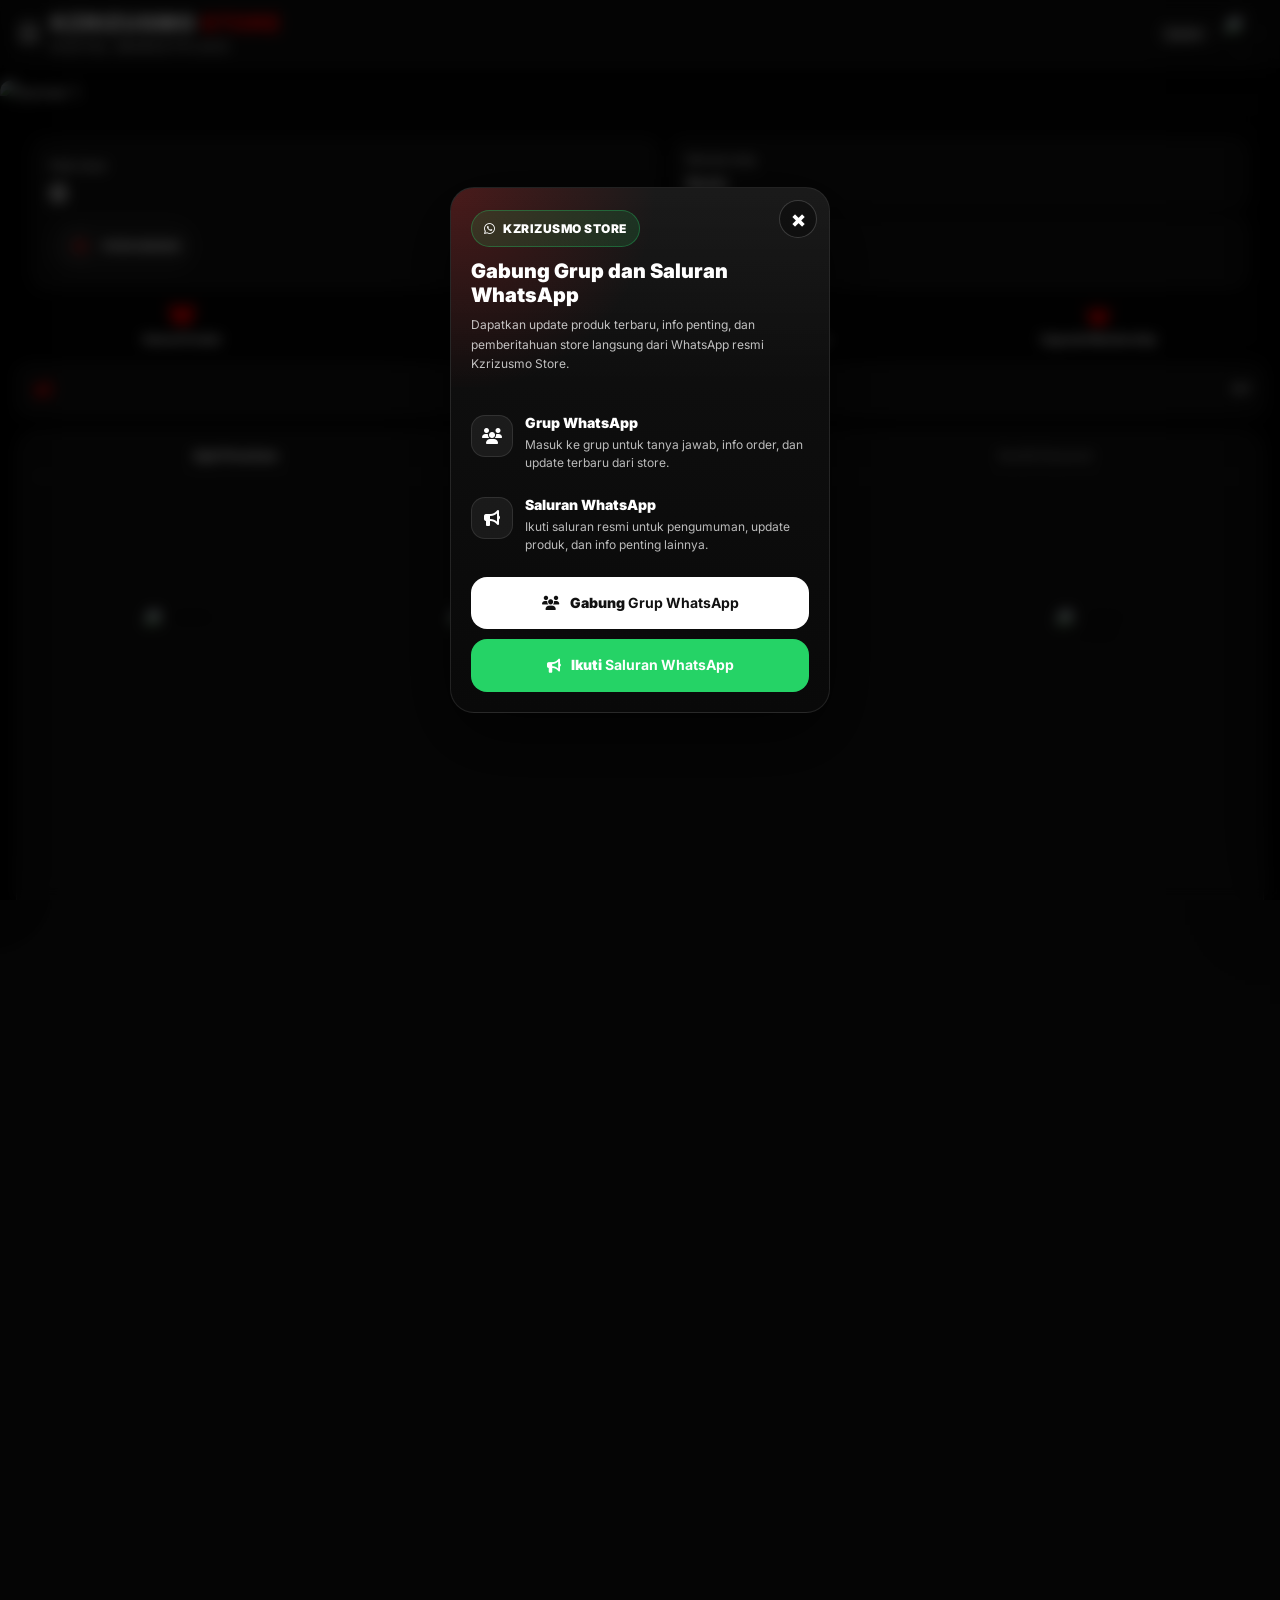
